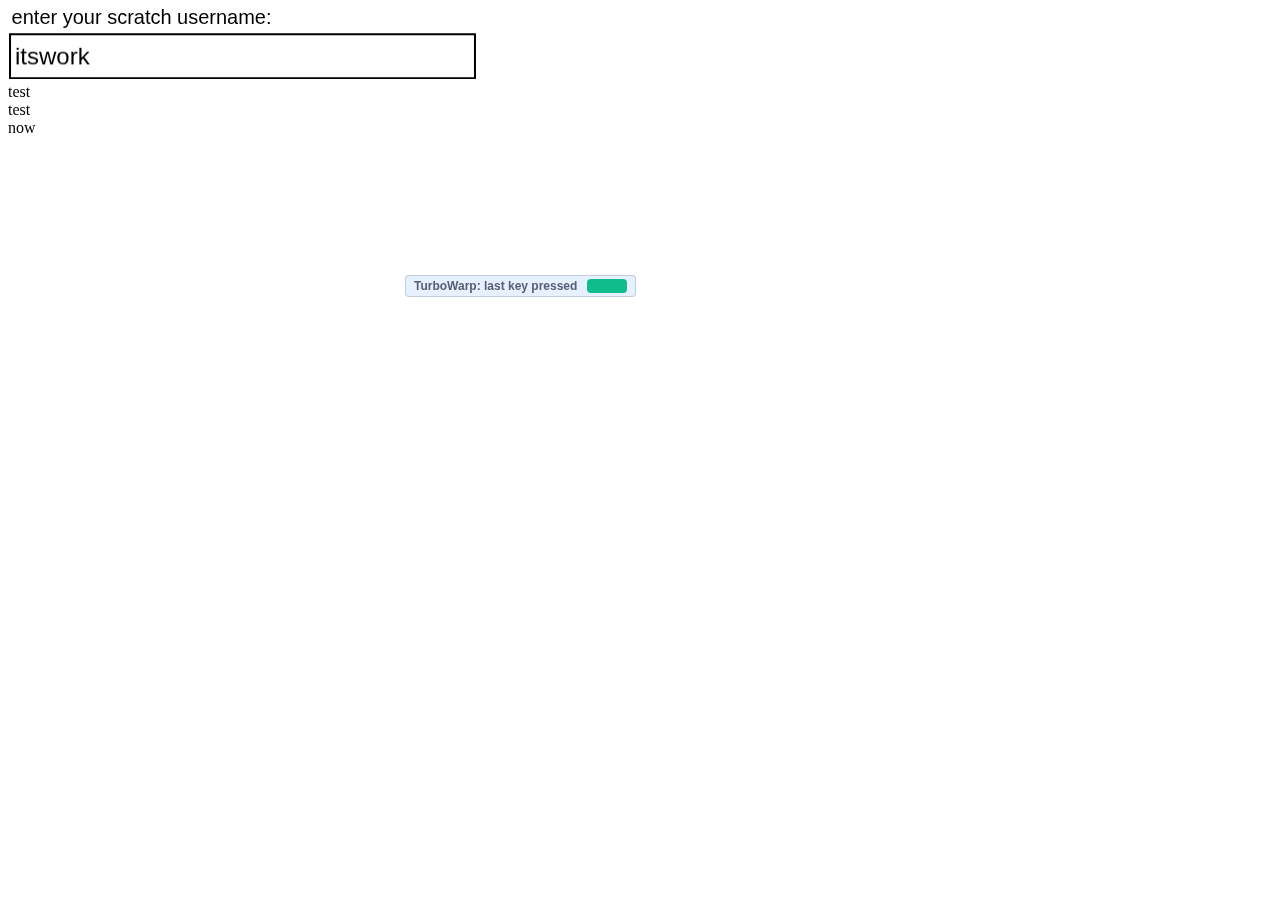
==== index.html @ daaa0250 "Create index.html" ====
<!DOCTYPE html>
<!-- Created with https://packager.turbowarp.org/ -->
<html>
<head>
  <meta charset="utf-8">
  <meta name="viewport" content="width=device-width, initial-scale=1.0, maximum-scale=1.0, user-scalable=no">
  <!-- We only include this to explicitly loosen the CSP of various packager environments. It does not provide any security. -->
  <meta http-equiv="Content-Security-Policy" content="default-src * 'self' 'unsafe-inline' 'unsafe-eval' data: blob:">
  <title>Project2</title>
  <style>
    body {
      color: #ffffff;
      font-family: sans-serif;
      overflow: hidden;
      margin: 0;
      padding: 0;
    }
    :root, body.is-fullscreen {
      background-color: #000000;
    }
    [hidden] {
      display: none !important;
    }
    h1 {
      font-weight: normal;
    }
    a {
      color: inherit;
      text-decoration: underline;
      cursor: pointer;
    }

    #app, #loading, #error, #launch {
      position: absolute;
      top: 0;
      left: 0;
      width: 100%;
      height: 100%;
    }
    .screen {
      display: flex;
      flex-direction: column;
      align-items: center;
      justify-content: center;
      text-align: center;
      cursor: default;
      user-select: none;
      -webkit-user-select: none;
      background-color: #000000;
    }
    #launch {
      background-color: rgba(0, 0, 0, 0.7);
      cursor: pointer;
    }
    .green-flag {
      width: 80px;
      height: 80px;
      padding: 16px;
      border-radius: 100%;
      background: rgba(255, 255, 255, 0.75);
      border: 3px solid hsla(0, 100%, 100%, 1);
      display: flex;
      justify-content: center;
      align-items: center;
      box-sizing: border-box;
    }
    #loading {
      
    }
    .progress-bar-outer {
      border: 1px solid currentColor;
      height: 10px;
      width: 200px;
      max-width: 200px;
    }
    .progress-bar-inner {
      height: 100%;
      width: 0;
      background-color: currentColor;
    }
    .loading-text, noscript {
      font-weight: normal;
      font-size: 36px;
      margin: 0 0 16px;
    }
    .loading-image {
      margin: 0 0 16px;
    }
    #error-message, #error-stack {
      font-family: monospace;
      max-width: 600px;
      white-space: pre-wrap;
      user-select: text;
      -webkit-user-select: text;
    }
    #error-stack {
      text-align: left;
      max-height: 200px;
      overflow: auto;
    }
    .control-button {
      width: 2rem;
      height: 2rem;
      padding: 0.375rem;
      margin-top: 0.5rem;
      margin-bottom: 0.5rem;
      user-select: none;
      -webkit-user-select: none;
      cursor: pointer;
      border: 0;
      border-radius: 4px;
    }
    .control-button:hover {
      background: #ff4c4c26;
    }
    .control-button.active {
      background: #ff4c4c59;
    }
    .fullscreen-button {
      background: white !important;
    }
    .standalone-fullscreen-button {
      position: absolute;
      top: 0;
      right: 0;
      background-color: rgba(0, 0, 0, 0.5);
      border-radius: 0 0 0 4px;
      padding: 4px;
      cursor: pointer;
    }
    .sc-canvas {
      cursor: auto;
    }
    .sc-monitor-root[data-opcode^="data_"] .sc-monitor-value-color {
      background-color: #ff8c1a;
    }
    .sc-monitor-row-value-outer {
      background-color: #fc662c;
    }
    .sc-monitor-row-value-editing .sc-monitor-row-value-outer {
      background-color: #e25b27;
    }
    
  </style>
  <meta name="theme-color" content="#000000">
  
</head>
<body>
  <div id="app"></div>

  <div id="launch" class="screen" hidden title="Click to start">
    <div class="green-flag">
      <svg viewBox="0 0 16.63 17.5" width="42" height="44">
        <defs><style>.cls-1,.cls-2{fill:#4cbf56;stroke:#45993d;stroke-linecap:round;stroke-linejoin:round;}.cls-2{stroke-width:1.5px;}</style></defs>
        <path class="cls-1" d="M.75,2A6.44,6.44,0,0,1,8.44,2h0a6.44,6.44,0,0,0,7.69,0V12.4a6.44,6.44,0,0,1-7.69,0h0a6.44,6.44,0,0,0-7.69,0"/>
        <line class="cls-2" x1="0.75" y1="16.75" x2="0.75" y2="0.75"/>
      </svg>
    </div>
  </div>

  <div id="loading" class="screen">
    <noscript>Enable JavaScript</noscript>
    
    
    <div class="progress-bar-outer"><div class="progress-bar-inner" id="loading-inner"></div></div>
  </div>

  <div id="error" class="screen" hidden>
    <h1>Error</h1>
    <details>
      <summary id="error-message"></summary>
      <p id="error-stack"></p>
    </details>
  </div>

  <script>/*!
Parts of this script are from the TurboWarp Packager <https://packager.turbowarp.org/>, licensed as follows:
Copyright (C) 2021-2022 Thomas Weber

Licensed under the Apache License, Version 2.0 (the "License");
you may not use this file except in compliance with the License.
You may obtain a copy of the License at

    http://www.apache.org/licenses/LICENSE-2.0

Unless required by applicable law or agreed to in writing, software
distributed under the License is distributed on an "AS IS" BASIS,
WITHOUT WARRANTIES OR CONDITIONS OF ANY KIND, either express or implied.
See the License for the specific language governing permissions and
limitations under the License.

Parts of this script are from Scratch <https://scratch.mit.edu/>, licensed as follows:
Copyright (c) 2016, Massachusetts Institute of Technology
All rights reserved.

Redistribution and use in source and binary forms, with or without modification, are permitted provided that the following conditions are met:

1. Redistributions of source code must retain the above copyright notice, this list of conditions and the following disclaimer.

2. Redistributions in binary form must reproduce the above copyright notice, this list of conditions and the following disclaimer in the documentation and/or other materials provided with the distribution.

3. Neither the name of the copyright holder nor the names of its contributors may be used to endorse or promote products derived from this software without specific prior written permission.

THIS SOFTWARE IS PROVIDED BY THE COPYRIGHT HOLDERS AND CONTRIBUTORS "AS IS" AND ANY EXPRESS OR IMPLIED WARRANTIES, INCLUDING, BUT NOT LIMITED TO, THE IMPLIED WARRANTIES OF MERCHANTABILITY AND FITNESS FOR A PARTICULAR PURPOSE ARE DISCLAIMED. IN NO EVENT SHALL THE COPYRIGHT HOLDER OR CONTRIBUTORS BE LIABLE FOR ANY DIRECT, INDIRECT, INCIDENTAL, SPECIAL, EXEMPLARY, OR CONSEQUENTIAL DAMAGES (INCLUDING, BUT NOT LIMITED TO, PROCUREMENT OF SUBSTITUTE GOODS OR SERVICES; LOSS OF USE, DATA, OR PROFITS; OR BUSINESS INTERRUPTION) HOWEVER CAUSED AND ON ANY THEORY OF LIABILITY, WHETHER IN CONTRACT, STRICT LIABILITY, OR TORT (INCLUDING NEGLIGENCE OR OTHERWISE) ARISING IN ANY WAY OUT OF THE USE OF THIS SOFTWARE, EVEN IF ADVISED OF THE POSSIBILITY OF SUCH DAMAGE.
*/

!function(A){function e(e){for(var t,B,n=e[0],s=e[1],r=0,g=[];r<n.length;r++)B=n[r],Object.prototype.hasOwnProperty.call(i,B)&&i[B]&&g.push(i[B][0]),i[B]=0;for(t in s)Object.prototype.hasOwnProperty.call(s,t)&&(A[t]=s[t]);for(o&&o(e);g.length;)g.shift()()}var t={},i={0:0};function B(e){if(t[e])return t[e].exports;var i=t[e]={i:e,l:!1,exports:{}};return A[e].call(i.exports,i,i.exports,B),i.l=!0,i.exports}B.e=function(A){var e=[],t=i[A];if(0!==t)if(t)e.push(t[2]);else{var n=new Promise((function(e,B){t=i[A]=[e,B]}));e.push(t[2]=n);var s,r=document.createElement("script");r.charset="utf-8",r.timeout=120,B.nc&&r.setAttribute("nonce",B.nc),r.src=function(A){return B.p+"scaffolding/"+({1:"vendors~iframe-extension-worker"}[A]||A)+".js"}(A);var o=new Error;s=function(e){r.onerror=r.onload=null,clearTimeout(g);var t=i[A];if(0!==t){if(t){var B=e&&("load"===e.type?"missing":e.type),n=e&&e.target&&e.target.src;o.message="Loading chunk "+A+" failed.\n("+B+": "+n+")",o.name="ChunkLoadError",o.type=B,o.request=n,t[1](o)}i[A]=void 0}};var g=setTimeout((function(){s({type:"timeout",target:r})}),12e4);r.onerror=r.onload=s,document.head.appendChild(r)}return Promise.all(e)},B.m=A,B.c=t,B.d=function(A,e,t){B.o(A,e)||Object.defineProperty(A,e,{enumerable:!0,get:t})},B.r=function(A){"undefined"!=typeof Symbol&&Symbol.toStringTag&&Object.defineProperty(A,Symbol.toStringTag,{value:"Module"}),Object.defineProperty(A,"__esModule",{value:!0})},B.t=function(A,e){if(1&e&&(A=B(A)),8&e)return A;if(4&e&&"object"==typeof A&&A&&A.__esModule)return A;var t=Object.create(null);if(B.r(t),Object.defineProperty(t,"default",{enumerable:!0,value:A}),2&e&&"string"!=typeof A)for(var i in A)B.d(t,i,function(e){return A[e]}.bind(null,i));return t},B.n=function(A){var e=A&&A.__esModule?function(){return A.default}:function(){return A};return B.d(e,"a",e),e},B.o=function(A,e){return Object.prototype.hasOwnProperty.call(A,e)},B.p="",B.oe=function(A){throw console.error(A),A};var n=window.webpackJsonp=window.webpackJsonp||[],s=n.push.bind(n);n.push=e,n=n.slice();for(var r=0;r<n.length;r++)e(n[r]);var o=s;B(B.s=455)}([function(A,e,t){var i=t(39),B=t(103),n=t(40),s=n.TYPE,r=t(101),o=r.isNewline,g=r.isName,a=r.isValidEscape,c=r.isNumberStart,Q=r.isIdentifierStart,E=r.charCodeCategory,w=r.isBOM,C=t(28),l=C.cmpStr,I=C.getNewlineLength,h=C.findWhiteSpaceEnd,u=C.consumeEscaped,d=C.consumeName,Y=C.consumeNumber,M=C.consumeBadUrlRemnants;function F(A,e){function t(e){return e<F?A.charCodeAt(e):0}function n(){return f=Y(A,f),Q(t(f),t(f+1),t(f+2))?(k=s.Dimension,void(f=d(A,f))):37===t(f)?(k=s.Percentage,void f++):void(k=s.Number)}function r(){const e=f;return f=d(A,f),l(A,e,f,"url")&&40===t(f)?34===t(f=h(A,f+1))||39===t(f)?(k=s.Function,void(f=e+4)):void function(){for(k=s.Url,f=h(A,f);f<A.length;f++){var e=A.charCodeAt(f);switch(E(e)){case 41:return void f++;case E.Eof:return;case E.WhiteSpace:return 41===t(f=h(A,f))||f>=A.length?void(f<A.length&&f++):(f=M(A,f),void(k=s.BadUrl));case 34:case 39:case 40:case E.NonPrintable:return f=M(A,f),void(k=s.BadUrl);case 92:if(a(e,t(f+1))){f=u(A,f)-1;break}return f=M(A,f),void(k=s.BadUrl)}}}():40===t(f)?(k=s.Function,void f++):void(k=s.Ident)}function C(e){for(e||(e=t(f++)),k=s.String;f<A.length;f++){var i=A.charCodeAt(f);switch(E(i)){case e:return void f++;case E.Eof:return;case E.WhiteSpace:if(o(i))return f+=I(A,f,i),void(k=s.BadString);break;case 92:if(f===A.length-1)break;var B=t(f+1);o(B)?f+=I(A,f+1,B):a(i,B)&&(f=u(A,f)-1)}}}e||(e=new i);for(var F=(A=String(A||"")).length,D=B(e.offsetAndType,F+1),m=B(e.balance,F+1),p=0,U=w(t(0)),f=U,N=0,G=0,y=0;f<F;){var H=A.charCodeAt(f),k=0;switch(m[p]=F,E(H)){case E.WhiteSpace:k=s.WhiteSpace,f=h(A,f+1);break;case 34:C();break;case 35:g(t(f+1))||a(t(f+1),t(f+2))?(k=s.Hash,f=d(A,f+1)):(k=s.Delim,f++);break;case 39:C();break;case 40:k=s.LeftParenthesis,f++;break;case 41:k=s.RightParenthesis,f++;break;case 43:c(H,t(f+1),t(f+2))?n():(k=s.Delim,f++);break;case 44:k=s.Comma,f++;break;case 45:c(H,t(f+1),t(f+2))?n():45===t(f+1)&&62===t(f+2)?(k=s.CDC,f+=3):Q(H,t(f+1),t(f+2))?r():(k=s.Delim,f++);break;case 46:c(H,t(f+1),t(f+2))?n():(k=s.Delim,f++);break;case 47:42===t(f+1)?(k=s.Comment,1===(f=A.indexOf("*/",f+2)+2)&&(f=A.length)):(k=s.Delim,f++);break;case 58:k=s.Colon,f++;break;case 59:k=s.Semicolon,f++;break;case 60:33===t(f+1)&&45===t(f+2)&&45===t(f+3)?(k=s.CDO,f+=4):(k=s.Delim,f++);break;case 64:Q(t(f+1),t(f+2),t(f+3))?(k=s.AtKeyword,f=d(A,f+1)):(k=s.Delim,f++);break;case 91:k=s.LeftSquareBracket,f++;break;case 92:a(H,t(f+1))?r():(k=s.Delim,f++);break;case 93:k=s.RightSquareBracket,f++;break;case 123:k=s.LeftCurlyBracket,f++;break;case 125:k=s.RightCurlyBracket,f++;break;case E.Digit:n();break;case E.NameStart:r();break;case E.Eof:break;default:k=s.Delim,f++}switch(k){case N:for(N=(G=m[y=16777215&G])>>24,m[p]=y,m[y++]=p;y<p;y++)m[y]===F&&(m[y]=p);break;case s.LeftParenthesis:case s.Function:m[p]=G,G=(N=s.RightParenthesis)<<24|p;break;case s.LeftSquareBracket:m[p]=G,G=(N=s.RightSquareBracket)<<24|p;break;case s.LeftCurlyBracket:m[p]=G,G=(N=s.RightCurlyBracket)<<24|p}D[p++]=k<<24|f}for(D[p]=s.EOF<<24|f,m[p]=F,m[F]=F;0!==G;)G=m[y=16777215&G],m[y]=F;return e.source=A,e.firstCharOffset=U,e.offsetAndType=D,e.tokenCount=p,e.balance=m,e.reset(),e.next(),e}Object.keys(n).forEach((function(A){F[A]=n[A]})),Object.keys(r).forEach((function(A){F[A]=r[A]})),Object.keys(C).forEach((function(A){F[A]=C[A]})),A.exports=F},function(A,e,t){const i=t(25);i.enable(),A.exports=i("vm")},function(A,e,t){const i=t(26),B=A=>{if("string"!=typeof A)return!1;for(let e=0;e<A.length;e++){const t=A.charCodeAt(e);if(48===t||9===t)return!1}return!0};class n{static toNumber(A){if("number"==typeof A)return Number.isNaN(A)?0:A;const e=Number(A);return Number.isNaN(e)?0:e}static toBoolean(A){return"boolean"==typeof A?A:"string"==typeof A?""!==A&&"0"!==A&&"false"!==A.toLowerCase():Boolean(A)}static toString(A){return String(A)}static toRgbColorList(A){const e=n.toRgbColorObject(A);return[e.r,e.g,e.b]}static toRgbColorObject(A){let e;return"string"==typeof A&&"#"===A.substring(0,1)?(e=i.hexToRgb(A),e||(e={r:0,g:0,b:0,a:255})):e=i.decimalToRgb(n.toNumber(A)),e}static isWhiteSpace(A){return null===A||"string"==typeof A&&0===A.trim().length}static compare(A,e){let t=Number(A),i=Number(e);if(0===t&&B(A)?t=NaN:0===i&&B(e)&&(i=NaN),isNaN(t)||isNaN(i)){const t=String(A).toLowerCase(),i=String(e).toLowerCase();return t<i?-1:t>i?1:0}return t===1/0&&i===1/0||t===-1/0&&i===-1/0?0:t-i}static isInt(A){return"number"==typeof A?!!isNaN(A)||A===Math.floor(A):"boolean"==typeof A||"string"==typeof A&&A.indexOf(".")<0}static get LIST_INVALID(){return"INVALID"}static get LIST_ALL(){return"ALL"}static toListIndex(A,e,t){if("number"!=typeof A){if("all"===A)return t?n.LIST_ALL:n.LIST_INVALID;if("last"===A)return e>0?e:n.LIST_INVALID;if("random"===A||"any"===A)return e>0?1+Math.floor(Math.random()*e):n.LIST_INVALID}return(A=Math.floor(n.toNumber(A)))<1||A>e?n.LIST_INVALID:A}}A.exports=n},function(A,e){A.exports={BOOLEAN:"Boolean",BUTTON:"button",LABEL:"label",COMMAND:"command",CONDITIONAL:"conditional",EVENT:"event",HAT:"hat",LOOP:"loop",REPORTER:"reporter",XML:"xml"}},function(A,e){A.exports={ANGLE:"angle",BOOLEAN:"Boolean",COLOR:"color",NUMBER:"number",STRING:"string",MATRIX:"matrix",NOTE:"note",IMAGE:"image",COSTUME:"costume",SOUND:"sound"}},function(A,e){A.exports=class{static degToRad(A){return A*Math.PI/180}static radToDeg(A){return 180*A/Math.PI}static clamp(A,e,t){return Math.min(Math.max(A,e),t)}static wrapClamp(A,e,t){const i=t-e+1;return A-Math.floor((A-e)/i)*i}static tan(A){switch(A%=360){case-270:case 90:return 1/0;case-90:case 270:return-1/0;default:return Math.round(1e10*Math.tan(Math.PI*A/180))/1e10}}static reducedSortOrdering(A){const e=A.slice(0).sort((A,e)=>A-e);return A.map(A=>e.indexOf(A))}static inclusiveRandIntWithout(A,e,t){const i=e-A,B=A+Math.floor(Math.random()*i);return B>=t?B+1:B}static scale(A,e,t,i,B){return(A-e)/(t-e)*(B-i)+i}}},function(A,e,t){"use strict";var i=t(152),B=t(153),n=t(74),s=t(73),r=t(72);function o(A,e){return Object.keys(e).forEach((function(t){A[t]=e[t]})),A}A.exports=function A(){var e=o({},r),t="en",g={},a=function(A){return A},c=null,Q="warning",E={};function w(A,e,n){var s="string"==typeof A?A:A.default,r=I(s,"object"==typeof A&&A.id||a(s),n||t);return(r.format||(r.format=B(i(r.message),n||t,E)))(e)}w.rich=function(A,e,n){var s="string"==typeof A?A:A.default,r=I(s,"object"==typeof A&&A.id||a(s),n||t);return(r.toParts||(r.toParts=B.toParts(i(r.message,{tagsType:C}),n||t,E)))(e)};var C="<>";function l(A,e){var t=A[2];return function(A,e){var i="object"==typeof t?function(A,e){return Object.keys(A).reduce((function(t,i){return t[i]=A[i](e),t}),{})}(t,e):t;return"function"==typeof A?A(i):A}}function I(A,e,t){var i=s(t,g)||"en",B=g[i]||(g[i]={}),n=B[e];if("string"==typeof n&&(n=B[e]={message:n}),!n){var r='Translation for "'+e+'" in "'+i+'" is missing';if("warning"===Q)"undefined"!=typeof console&&console.warn(r);else if("ignore"!==Q)throw new Error(r);var o="function"==typeof c?c(A,e,i)||A:c||A;n=B[e]={message:o}}return n}function h(A,e,i,B,r){"object"==typeof i&&"object"!=typeof B&&(r=B,B=i,i=0);var o=s(r||t,n),g=o&&n[o][A]||u;return B["="+ +e]||B[g(e-i)]||B.other}function u(){return"other"}return E[C]=l,w.setup=function(A){return(A=A||{}).locale&&(t=A.locale),"translations"in A&&(g=A.translations||{}),A.generateId&&(a=A.generateId),"missingReplacement"in A&&(c=A.missingReplacement),A.missingTranslation&&(Q=A.missingTranslation),A.formats&&(A.formats.number&&o(e.number,A.formats.number),A.formats.date&&o(e.date,A.formats.date),A.formats.time&&o(e.time,A.formats.time)),A.types&&((E=A.types)[C]=l),{locale:t,translations:g,generateId:a,missingReplacement:c,missingTranslation:Q,formats:e,types:E}},w.number=function(A,i,B){var n=i&&e.number[i]||e.parseNumberPattern(i)||e.number.default;return new Intl.NumberFormat(B||t,n).format(A)},w.date=function(A,i,B){var n=i&&e.date[i]||e.parseDatePattern(i)||e.date.default;return new Intl.DateTimeFormat(B||t,n).format(A)},w.time=function(A,i,B){var n=i&&e.time[i]||e.parseDatePattern(i)||e.time.default;return new Intl.DateTimeFormat(B||t,n).format(A)},w.select=function(A,e){return e[A]||e.other},w.custom=function(A,e,t,i){return A[1]in E?E[A[1]](A,e)(t,i):t},w.plural=h.bind(null,"cardinal"),w.selectordinal=h.bind(null,"ordinal"),w.namespace=A,w}()},function(A,e,t){const i=t(1);class B{static withoutTrailingDigits(A){let e=A.length-1;for(;e>=0&&"0123456789".indexOf(A.charAt(e))>-1;)e--;return A.slice(0,e+1)}static unusedName(A,e){if(e.indexOf(A)<0)return A;A=B.withoutTrailingDigits(A);let t=2;for(;e.indexOf(A+t)>=0;)t++;return A+t}static splitFirst(A,e){const t=A.indexOf(e);return t>=0?[A.substring(0,t),A.substring(t+1)]:[A,null]}static stringify(A){return JSON.stringify(A,(A,e)=>"number"!=typeof e||e!==1/0&&e!==-1/0&&!isNaN(e)?e:0)}static replaceUnsafeChars(A){if("string"!=typeof A){if(!Array.isArray(A))return i.error("Unexpected input recieved in replaceUnsafeChars"),A;A=String(A)}return A.replace(/[<>&'"]/g,A=>{switch(A){case"<":return"lt";case">":return"gt";case"&":return"amp";case"'":return"apos";case'"':return"quot"}})}}A.exports=B},function(A,e){const t="!#%()*+,-./:;=?@[]^_`{|}~ABCDEFGHIJKLMNOPQRSTUVWXYZabcdefghijklmnopqrstuvwxyz0123456789";A.exports=function(){const A=t.length,e=[];for(let i=0;i<20;i++)e[i]=t.charAt(Math.random()*A);return e.join("")}},function(A,e){var t;t=function(){return this}();try{t=t||new Function("return this")()}catch(A){"object"==typeof window&&(t=window)}A.exports=t},function(A,e,t){const i=t(8),B=t(34);class n{constructor(A,e,t,B){switch(this.id=A||i(),this.name=e,this.type=t,this.isCloud=B,this.type){case n.SCALAR_TYPE:this.value=0;break;case n.LIST_TYPE:this.value=[];break;case n.BROADCAST_MESSAGE_TYPE:this.value=this.name;break;default:throw new Error("Invalid variable type: ".concat(this.type))}}toXML(A){return A=!0===A,'<variable type="'.concat(this.type,'" id="').concat(this.id,'" islocal="').concat(A,'" iscloud="').concat(this.isCloud,'">').concat(B(this.name),"</variable>")}static get SCALAR_TYPE(){return""}static get LIST_TYPE(){return"list"}static get BROADCAST_MESSAGE_TYPE(){return"broadcast_msg"}}A.exports=n},function(A,e,t){"use strict";t.r(e),t.d(e,"addExtensionsToContext",(function(){return Mi})),t.d(e,"attributes",(function(){return eA})),t.d(e,"bindFramebufferInfo",(function(){return ci})),t.d(e,"bindTransformFeedbackInfo",(function(){return kt})),t.d(e,"bindUniformBlock",(function(){return bt})),t.d(e,"canFilter",(function(){return le})),t.d(e,"canGenerateMipmap",(function(){return Ce})),t.d(e,"createAttribsFromArrays",(function(){return X})),t.d(e,"createAttributeSetters",(function(){return Wt})),t.d(e,"createBufferFromArray",(function(){return $})),t.d(e,"createBufferFromTypedArray",(function(){return S})),t.d(e,"createBufferInfoFromArrays",(function(){return q})),t.d(e,"createBuffersFromArrays",(function(){return AA})),t.d(e,"createFramebufferInfo",(function(){return gi})),t.d(e,"createProgram",(function(){return dt})),t.d(e,"createProgramAsync",(function(){return Mt})),t.d(e,"createProgramFromScripts",(function(){return pt})),t.d(e,"createProgramFromSources",(function(){return Ut})),t.d(e,"createProgramInfo",(function(){return _t})),t.d(e,"createProgramInfoAsync",(function(){return Ft})),t.d(e,"createProgramInfoFromProgram",(function(){return Kt})),t.d(e,"createProgramInfos",(function(){return $t})),t.d(e,"createProgramInfosAsync",(function(){return ei})),t.d(e,"createPrograms",(function(){return qt})),t.d(e,"createProgramsAsync",(function(){return Ai})),t.d(e,"createSampler",(function(){return Ue})),t.d(e,"createSamplers",(function(){return fe})),t.d(e,"createTexture",(function(){return Pe})),t.d(e,"createTextures",(function(){return Oe})),t.d(e,"createTransformFeedback",(function(){return Rt})),t.d(e,"createTransformFeedbackInfo",(function(){return Ht})),t.d(e,"createUniformBlockInfo",(function(){return St})),t.d(e,"createUniformBlockInfoFromProgram",(function(){return Tt})),t.d(e,"createUniformBlockSpecFromProgram",(function(){return xt})),t.d(e,"createUniformSetters",(function(){return yt})),t.d(e,"createVAOAndSetAttributes",(function(){return wi})),t.d(e,"createVAOFromBufferInfo",(function(){return Ci})),t.d(e,"createVertexArrayInfo",(function(){return Ei})),t.d(e,"draw",(function(){return ni})),t.d(e,"drawBufferInfo",(function(){return ii})),t.d(e,"drawObjectList",(function(){return Bi})),t.d(e,"framebuffers",(function(){return Qi})),t.d(e,"getArray_",(function(){return j})),t.d(e,"getBytesPerElementForInternalFormat",(function(){return Qe})),t.d(e,"getContext",(function(){return Di})),t.d(e,"getFormatAndTypeForInternalFormat",(function(){return Ee})),t.d(e,"getGLTypeForTypedArray",(function(){return M})),t.d(e,"getGLTypeForTypedArrayType",(function(){return F})),t.d(e,"getNumComponentsForFormat",(function(){return Ie})),t.d(e,"getNumComponents_",(function(){return L})),t.d(e,"getTypedArrayTypeForGLType",(function(){return D})),t.d(e,"getWebGLContext",(function(){return Fi})),t.d(e,"glEnumToString",(function(){return te})),t.d(e,"isArrayBuffer",(function(){return m})),t.d(e,"isWebGL1",(function(){return ee})),t.d(e,"isWebGL2",(function(){return Ae})),t.d(e,"loadTextureFromUrl",(function(){return be})),t.d(e,"m4",(function(){return d})),t.d(e,"primitives",(function(){return $A})),t.d(e,"programs",(function(){return ti})),t.d(e,"resizeCanvasToDisplaySize",(function(){return mi})),t.d(e,"resizeFramebufferInfo",(function(){return ai})),t.d(e,"resizeTexture",(function(){return We})),t.d(e,"setAttribInfoBufferFromArray",(function(){return _})),t.d(e,"setAttributeDefaults_",(function(){return J})),t.d(e,"setAttributePrefix",(function(){return x})),t.d(e,"setAttributes",(function(){return Ot})),t.d(e,"setBlockUniforms",(function(){return zt})),t.d(e,"setBuffersAndAttributes",(function(){return Vt})),t.d(e,"setDefaultTextureColor",(function(){return de})),t.d(e,"setDefaults",(function(){return hi})),t.d(e,"setEmptyTexture",(function(){return Le})),t.d(e,"setSamplerParameters",(function(){return pe})),t.d(e,"setTextureDefaults_",(function(){return Ye})),t.d(e,"setTextureFilteringForSize",(function(){return Ne})),t.d(e,"setTextureFromArray",(function(){return ve})),t.d(e,"setTextureFromElement",(function(){return ke})),t.d(e,"setTextureParameters",(function(){return me})),t.d(e,"setUniformBlock",(function(){return jt})),t.d(e,"setUniforms",(function(){return Lt})),t.d(e,"setUniformsAndBindTextures",(function(){return Pt})),t.d(e,"textures",(function(){return Ve})),t.d(e,"typedarrays",(function(){return p})),t.d(e,"utils",(function(){return ie})),t.d(e,"v3",(function(){return a})),t.d(e,"vertexArrays",(function(){return li}));
/* @license twgl.js 5.5.3 Copyright (c) 2015, Gregg Tavares All Rights Reserved.
Available via the MIT license.
see: http://github.com/greggman/twgl.js for details */
let i=Float32Array;function B(A,e,t){const B=new i(3);return A&&(B[0]=A),e&&(B[1]=e),t&&(B[2]=t),B}function n(A,e,t){return(t=t||new i(3))[0]=A[0]+e[0],t[1]=A[1]+e[1],t[2]=A[2]+e[2],t}function s(A,e,t){return(t=t||new i(3))[0]=A[0]-e[0],t[1]=A[1]-e[1],t[2]=A[2]-e[2],t}function r(A,e,t){t=t||new i(3);const B=A[2]*e[0]-A[0]*e[2],n=A[0]*e[1]-A[1]*e[0];return t[0]=A[1]*e[2]-A[2]*e[1],t[1]=B,t[2]=n,t}function o(A,e){e=e||new i(3);const t=A[0]*A[0]+A[1]*A[1]+A[2]*A[2],B=Math.sqrt(t);return B>1e-5?(e[0]=A[0]/B,e[1]=A[1]/B,e[2]=A[2]/B):(e[0]=0,e[1]=0,e[2]=0),e}function g(A,e,t){return(t=t||new i(3))[0]=A[0]*e[0],t[1]=A[1]*e[1],t[2]=A[2]*e[2],t}var a=Object.freeze({__proto__:null,add:n,copy:function(A,e){return(e=e||new i(3))[0]=A[0],e[1]=A[1],e[2]=A[2],e},create:B,cross:r,distance:function(A,e){const t=A[0]-e[0],i=A[1]-e[1],B=A[2]-e[2];return Math.sqrt(t*t+i*i+B*B)},distanceSq:function(A,e){const t=A[0]-e[0],i=A[1]-e[1],B=A[2]-e[2];return t*t+i*i+B*B},divide:function(A,e,t){return(t=t||new i(3))[0]=A[0]/e[0],t[1]=A[1]/e[1],t[2]=A[2]/e[2],t},divScalar:function(A,e,t){return(t=t||new i(3))[0]=A[0]/e,t[1]=A[1]/e,t[2]=A[2]/e,t},dot:function(A,e){return A[0]*e[0]+A[1]*e[1]+A[2]*e[2]},lerp:function(A,e,t,B){return(B=B||new i(3))[0]=A[0]+t*(e[0]-A[0]),B[1]=A[1]+t*(e[1]-A[1]),B[2]=A[2]+t*(e[2]-A[2]),B},lerpV:function(A,e,t,B){return(B=B||new i(3))[0]=A[0]+t[0]*(e[0]-A[0]),B[1]=A[1]+t[1]*(e[1]-A[1]),B[2]=A[2]+t[2]*(e[2]-A[2]),B},length:function(A){return Math.sqrt(A[0]*A[0]+A[1]*A[1]+A[2]*A[2])},lengthSq:function(A){return A[0]*A[0]+A[1]*A[1]+A[2]*A[2]},max:function(A,e,t){return(t=t||new i(3))[0]=Math.max(A[0],e[0]),t[1]=Math.max(A[1],e[1]),t[2]=Math.max(A[2],e[2]),t},min:function(A,e,t){return(t=t||new i(3))[0]=Math.min(A[0],e[0]),t[1]=Math.min(A[1],e[1]),t[2]=Math.min(A[2],e[2]),t},mulScalar:function(A,e,t){return(t=t||new i(3))[0]=A[0]*e,t[1]=A[1]*e,t[2]=A[2]*e,t},multiply:g,negate:function(A,e){return(e=e||new i(3))[0]=-A[0],e[1]=-A[1],e[2]=-A[2],e},normalize:o,setDefaultType:function(A){const e=i;return i=A,e},subtract:s});let c,Q,E,w=Float32Array;function C(A,e){return(e=e||new w(16))[0]=A[0],e[1]=A[1],e[2]=A[2],e[3]=A[3],e[4]=A[4],e[5]=A[5],e[6]=A[6],e[7]=A[7],e[8]=A[8],e[9]=A[9],e[10]=A[10],e[11]=A[11],e[12]=A[12],e[13]=A[13],e[14]=A[14],e[15]=A[15],e}function l(A){return(A=A||new w(16))[0]=1,A[1]=0,A[2]=0,A[3]=0,A[4]=0,A[5]=1,A[6]=0,A[7]=0,A[8]=0,A[9]=0,A[10]=1,A[11]=0,A[12]=0,A[13]=0,A[14]=0,A[15]=1,A}function I(A,e){e=e||new w(16);const t=A[0],i=A[1],B=A[2],n=A[3],s=A[4],r=A[5],o=A[6],g=A[7],a=A[8],c=A[9],Q=A[10],E=A[11],C=A[12],l=A[13],I=A[14],h=A[15],u=Q*h,d=I*E,Y=o*h,M=I*g,F=o*E,D=Q*g,m=B*h,p=I*n,U=B*E,f=Q*n,N=B*g,G=o*n,y=a*l,H=C*c,k=s*l,R=C*r,x=s*c,J=a*r,T=t*l,S=C*i,b=t*c,j=a*i,z=t*r,v=s*i,L=u*r+M*c+F*l-(d*r+Y*c+D*l),P=d*i+m*c+f*l-(u*i+p*c+U*l),W=Y*i+p*r+N*l-(M*i+m*r+G*l),O=D*i+U*r+G*c-(F*i+f*r+N*c),V=1/(t*L+s*P+a*W+C*O);return e[0]=V*L,e[1]=V*P,e[2]=V*W,e[3]=V*O,e[4]=V*(d*s+Y*a+D*C-(u*s+M*a+F*C)),e[5]=V*(u*t+p*a+U*C-(d*t+m*a+f*C)),e[6]=V*(M*t+m*s+G*C-(Y*t+p*s+N*C)),e[7]=V*(F*t+f*s+N*a-(D*t+U*s+G*a)),e[8]=V*(y*g+R*E+x*h-(H*g+k*E+J*h)),e[9]=V*(H*n+T*E+j*h-(y*n+S*E+b*h)),e[10]=V*(k*n+S*g+z*h-(R*n+T*g+v*h)),e[11]=V*(J*n+b*g+v*E-(x*n+j*g+z*E)),e[12]=V*(k*Q+J*I+H*o-(x*I+y*o+R*Q)),e[13]=V*(b*I+y*B+S*Q-(T*Q+j*I+H*B)),e[14]=V*(T*o+v*I+R*B-(z*I+k*B+S*o)),e[15]=V*(z*Q+x*B+j*o-(b*o+v*Q+J*B)),e}function h(A,e,t){t=t||B();const i=e[0],n=e[1],s=e[2],r=i*A[3]+n*A[7]+s*A[11]+A[15];return t[0]=(i*A[0]+n*A[4]+s*A[8]+A[12])/r,t[1]=(i*A[1]+n*A[5]+s*A[9]+A[13])/r,t[2]=(i*A[2]+n*A[6]+s*A[10]+A[14])/r,t}function u(A,e,t){t=t||B();const i=e[0],n=e[1],s=e[2];return t[0]=i*A[0]+n*A[4]+s*A[8],t[1]=i*A[1]+n*A[5]+s*A[9],t[2]=i*A[2]+n*A[6]+s*A[10],t}var d=Object.freeze({__proto__:null,axisRotate:function(A,e,t,i){i=i||new w(16);let B=e[0],n=e[1],s=e[2];const r=Math.sqrt(B*B+n*n+s*s);B/=r,n/=r,s/=r;const o=B*B,g=n*n,a=s*s,c=Math.cos(t),Q=Math.sin(t),E=1-c,C=o+(1-o)*c,l=B*n*E+s*Q,I=B*s*E-n*Q,h=B*n*E-s*Q,u=g+(1-g)*c,d=n*s*E+B*Q,Y=B*s*E+n*Q,M=n*s*E-B*Q,F=a+(1-a)*c,D=A[0],m=A[1],p=A[2],U=A[3],f=A[4],N=A[5],G=A[6],y=A[7],H=A[8],k=A[9],R=A[10],x=A[11];return i[0]=C*D+l*f+I*H,i[1]=C*m+l*N+I*k,i[2]=C*p+l*G+I*R,i[3]=C*U+l*y+I*x,i[4]=h*D+u*f+d*H,i[5]=h*m+u*N+d*k,i[6]=h*p+u*G+d*R,i[7]=h*U+u*y+d*x,i[8]=Y*D+M*f+F*H,i[9]=Y*m+M*N+F*k,i[10]=Y*p+M*G+F*R,i[11]=Y*U+M*y+F*x,A!==i&&(i[12]=A[12],i[13]=A[13],i[14]=A[14],i[15]=A[15]),i},axisRotation:function(A,e,t){t=t||new w(16);let i=A[0],B=A[1],n=A[2];const s=Math.sqrt(i*i+B*B+n*n);i/=s,B/=s,n/=s;const r=i*i,o=B*B,g=n*n,a=Math.cos(e),c=Math.sin(e),Q=1-a;return t[0]=r+(1-r)*a,t[1]=i*B*Q+n*c,t[2]=i*n*Q-B*c,t[3]=0,t[4]=i*B*Q-n*c,t[5]=o+(1-o)*a,t[6]=B*n*Q+i*c,t[7]=0,t[8]=i*n*Q+B*c,t[9]=B*n*Q-i*c,t[10]=g+(1-g)*a,t[11]=0,t[12]=0,t[13]=0,t[14]=0,t[15]=1,t},copy:C,create:function(){return new w(16).fill(0)},frustum:function(A,e,t,i,B,n,s){const r=e-A,o=i-t,g=B-n;return(s=s||new w(16))[0]=2*B/r,s[1]=0,s[2]=0,s[3]=0,s[4]=0,s[5]=2*B/o,s[6]=0,s[7]=0,s[8]=(A+e)/r,s[9]=(i+t)/o,s[10]=n/g,s[11]=-1,s[12]=0,s[13]=0,s[14]=B*n/g,s[15]=0,s},getAxis:function(A,e,t){const i=4*e;return(t=t||B())[0]=A[i+0],t[1]=A[i+1],t[2]=A[i+2],t},getTranslation:function(A,e){return(e=e||B())[0]=A[12],e[1]=A[13],e[2]=A[14],e},identity:l,inverse:I,lookAt:function(A,e,t,i){return i=i||new w(16),c=c||B(),Q=Q||B(),E=E||B(),o(s(A,e,E),E),o(r(t,E,c),c),o(r(E,c,Q),Q),i[0]=c[0],i[1]=c[1],i[2]=c[2],i[3]=0,i[4]=Q[0],i[5]=Q[1],i[6]=Q[2],i[7]=0,i[8]=E[0],i[9]=E[1],i[10]=E[2],i[11]=0,i[12]=A[0],i[13]=A[1],i[14]=A[2],i[15]=1,i},multiply:function(A,e,t){t=t||new w(16);const i=A[0],B=A[1],n=A[2],s=A[3],r=A[4],o=A[5],g=A[6],a=A[7],c=A[8],Q=A[9],E=A[10],C=A[11],l=A[12],I=A[13],h=A[14],u=A[15],d=e[0],Y=e[1],M=e[2],F=e[3],D=e[4],m=e[5],p=e[6],U=e[7],f=e[8],N=e[9],G=e[10],y=e[11],H=e[12],k=e[13],R=e[14],x=e[15];return t[0]=i*d+r*Y+c*M+l*F,t[1]=B*d+o*Y+Q*M+I*F,t[2]=n*d+g*Y+E*M+h*F,t[3]=s*d+a*Y+C*M+u*F,t[4]=i*D+r*m+c*p+l*U,t[5]=B*D+o*m+Q*p+I*U,t[6]=n*D+g*m+E*p+h*U,t[7]=s*D+a*m+C*p+u*U,t[8]=i*f+r*N+c*G+l*y,t[9]=B*f+o*N+Q*G+I*y,t[10]=n*f+g*N+E*G+h*y,t[11]=s*f+a*N+C*G+u*y,t[12]=i*H+r*k+c*R+l*x,t[13]=B*H+o*k+Q*R+I*x,t[14]=n*H+g*k+E*R+h*x,t[15]=s*H+a*k+C*R+u*x,t},negate:function(A,e){return(e=e||new w(16))[0]=-A[0],e[1]=-A[1],e[2]=-A[2],e[3]=-A[3],e[4]=-A[4],e[5]=-A[5],e[6]=-A[6],e[7]=-A[7],e[8]=-A[8],e[9]=-A[9],e[10]=-A[10],e[11]=-A[11],e[12]=-A[12],e[13]=-A[13],e[14]=-A[14],e[15]=-A[15],e},ortho:function(A,e,t,i,B,n,s){return(s=s||new w(16))[0]=2/(e-A),s[1]=0,s[2]=0,s[3]=0,s[4]=0,s[5]=2/(i-t),s[6]=0,s[7]=0,s[8]=0,s[9]=0,s[10]=2/(B-n),s[11]=0,s[12]=(e+A)/(A-e),s[13]=(i+t)/(t-i),s[14]=(n+B)/(B-n),s[15]=1,s},perspective:function(A,e,t,i,B){B=B||new w(16);const n=Math.tan(.5*Math.PI-.5*A),s=1/(t-i);return B[0]=n/e,B[1]=0,B[2]=0,B[3]=0,B[4]=0,B[5]=n,B[6]=0,B[7]=0,B[8]=0,B[9]=0,B[10]=(t+i)*s,B[11]=-1,B[12]=0,B[13]=0,B[14]=t*i*s*2,B[15]=0,B},rotateX:function(A,e,t){t=t||new w(16);const i=A[4],B=A[5],n=A[6],s=A[7],r=A[8],o=A[9],g=A[10],a=A[11],c=Math.cos(e),Q=Math.sin(e);return t[4]=c*i+Q*r,t[5]=c*B+Q*o,t[6]=c*n+Q*g,t[7]=c*s+Q*a,t[8]=c*r-Q*i,t[9]=c*o-Q*B,t[10]=c*g-Q*n,t[11]=c*a-Q*s,A!==t&&(t[0]=A[0],t[1]=A[1],t[2]=A[2],t[3]=A[3],t[12]=A[12],t[13]=A[13],t[14]=A[14],t[15]=A[15]),t},rotateY:function(A,e,t){t=t||new w(16);const i=A[0],B=A[1],n=A[2],s=A[3],r=A[8],o=A[9],g=A[10],a=A[11],c=Math.cos(e),Q=Math.sin(e);return t[0]=c*i-Q*r,t[1]=c*B-Q*o,t[2]=c*n-Q*g,t[3]=c*s-Q*a,t[8]=c*r+Q*i,t[9]=c*o+Q*B,t[10]=c*g+Q*n,t[11]=c*a+Q*s,A!==t&&(t[4]=A[4],t[5]=A[5],t[6]=A[6],t[7]=A[7],t[12]=A[12],t[13]=A[13],t[14]=A[14],t[15]=A[15]),t},rotateZ:function(A,e,t){t=t||new w(16);const i=A[0],B=A[1],n=A[2],s=A[3],r=A[4],o=A[5],g=A[6],a=A[7],c=Math.cos(e),Q=Math.sin(e);return t[0]=c*i+Q*r,t[1]=c*B+Q*o,t[2]=c*n+Q*g,t[3]=c*s+Q*a,t[4]=c*r-Q*i,t[5]=c*o-Q*B,t[6]=c*g-Q*n,t[7]=c*a-Q*s,A!==t&&(t[8]=A[8],t[9]=A[9],t[10]=A[10],t[11]=A[11],t[12]=A[12],t[13]=A[13],t[14]=A[14],t[15]=A[15]),t},rotationX:function(A,e){e=e||new w(16);const t=Math.cos(A),i=Math.sin(A);return e[0]=1,e[1]=0,e[2]=0,e[3]=0,e[4]=0,e[5]=t,e[6]=i,e[7]=0,e[8]=0,e[9]=-i,e[10]=t,e[11]=0,e[12]=0,e[13]=0,e[14]=0,e[15]=1,e},rotationY:function(A,e){e=e||new w(16);const t=Math.cos(A),i=Math.sin(A);return e[0]=t,e[1]=0,e[2]=-i,e[3]=0,e[4]=0,e[5]=1,e[6]=0,e[7]=0,e[8]=i,e[9]=0,e[10]=t,e[11]=0,e[12]=0,e[13]=0,e[14]=0,e[15]=1,e},rotationZ:function(A,e){e=e||new w(16);const t=Math.cos(A),i=Math.sin(A);return e[0]=t,e[1]=i,e[2]=0,e[3]=0,e[4]=-i,e[5]=t,e[6]=0,e[7]=0,e[8]=0,e[9]=0,e[10]=1,e[11]=0,e[12]=0,e[13]=0,e[14]=0,e[15]=1,e},scale:function(A,e,t){t=t||new w(16);const i=e[0],B=e[1],n=e[2];return t[0]=i*A[0],t[1]=i*A[1],t[2]=i*A[2],t[3]=i*A[3],t[4]=B*A[4],t[5]=B*A[5],t[6]=B*A[6],t[7]=B*A[7],t[8]=n*A[8],t[9]=n*A[9],t[10]=n*A[10],t[11]=n*A[11],A!==t&&(t[12]=A[12],t[13]=A[13],t[14]=A[14],t[15]=A[15]),t},scaling:function(A,e){return(e=e||new w(16))[0]=A[0],e[1]=0,e[2]=0,e[3]=0,e[4]=0,e[5]=A[1],e[6]=0,e[7]=0,e[8]=0,e[9]=0,e[10]=A[2],e[11]=0,e[12]=0,e[13]=0,e[14]=0,e[15]=1,e},setAxis:function(A,e,t,i){i!==A&&(i=C(A,i));const B=4*t;return i[B+0]=e[0],i[B+1]=e[1],i[B+2]=e[2],i},setDefaultType:function(A){const e=w;return w=A,e},setTranslation:function(A,e,t){return A!==(t=t||l())&&(t[0]=A[0],t[1]=A[1],t[2]=A[2],t[3]=A[3],t[4]=A[4],t[5]=A[5],t[6]=A[6],t[7]=A[7],t[8]=A[8],t[9]=A[9],t[10]=A[10],t[11]=A[11]),t[12]=e[0],t[13]=e[1],t[14]=e[2],t[15]=1,t},transformDirection:u,transformNormal:function(A,e,t){t=t||B();const i=I(A),n=e[0],s=e[1],r=e[2];return t[0]=n*i[0]+s*i[1]+r*i[2],t[1]=n*i[4]+s*i[5]+r*i[6],t[2]=n*i[8]+s*i[9]+r*i[10],t},transformPoint:h,translate:function(A,e,t){t=t||new w(16);const i=e[0],B=e[1],n=e[2],s=A[0],r=A[1],o=A[2],g=A[3],a=A[4],c=A[5],Q=A[6],E=A[7],C=A[8],l=A[9],I=A[10],h=A[11],u=A[12],d=A[13],Y=A[14],M=A[15];return A!==t&&(t[0]=s,t[1]=r,t[2]=o,t[3]=g,t[4]=a,t[5]=c,t[6]=Q,t[7]=E,t[8]=C,t[9]=l,t[10]=I,t[11]=h),t[12]=s*i+a*B+C*n+u,t[13]=r*i+c*B+l*n+d,t[14]=o*i+Q*B+I*n+Y,t[15]=g*i+E*B+h*n+M,t},translation:function(A,e){return(e=e||new w(16))[0]=1,e[1]=0,e[2]=0,e[3]=0,e[4]=0,e[5]=1,e[6]=0,e[7]=0,e[8]=0,e[9]=0,e[10]=1,e[11]=0,e[12]=A[0],e[13]=A[1],e[14]=A[2],e[15]=1,e},transpose:function(A,e){if((e=e||new w(16))===A){let t;return t=A[1],A[1]=A[4],A[4]=t,t=A[2],A[2]=A[8],A[8]=t,t=A[3],A[3]=A[12],A[12]=t,t=A[6],A[6]=A[9],A[9]=t,t=A[7],A[7]=A[13],A[13]=t,t=A[11],A[11]=A[14],A[14]=t,e}const t=A[0],i=A[1],B=A[2],n=A[3],s=A[4],r=A[5],o=A[6],g=A[7],a=A[8],c=A[9],Q=A[10],E=A[11],C=A[12],l=A[13],I=A[14],h=A[15];return e[0]=t,e[1]=s,e[2]=a,e[3]=C,e[4]=i,e[5]=r,e[6]=c,e[7]=l,e[8]=B,e[9]=o,e[10]=Q,e[11]=I,e[12]=n,e[13]=g,e[14]=E,e[15]=h,e}});const Y={};{const A=Y;A[5120]=Int8Array,A[5121]=Uint8Array,A[5122]=Int16Array,A[5123]=Uint16Array,A[5124]=Int32Array,A[5125]=Uint32Array,A[5126]=Float32Array,A[32819]=Uint16Array,A[32820]=Uint16Array,A[33635]=Uint16Array,A[5131]=Uint16Array,A[33640]=Uint32Array,A[35899]=Uint32Array,A[35902]=Uint32Array,A[36269]=Uint32Array,A[34042]=Uint32Array}function M(A){if(A instanceof Int8Array)return 5120;if(A instanceof Uint8Array)return 5121;if(A instanceof Uint8ClampedArray)return 5121;if(A instanceof Int16Array)return 5122;if(A instanceof Uint16Array)return 5123;if(A instanceof Int32Array)return 5124;if(A instanceof Uint32Array)return 5125;if(A instanceof Float32Array)return 5126;throw new Error("unsupported typed array type")}function F(A){if(A===Int8Array)return 5120;if(A===Uint8Array)return 5121;if(A===Uint8ClampedArray)return 5121;if(A===Int16Array)return 5122;if(A===Uint16Array)return 5123;if(A===Int32Array)return 5124;if(A===Uint32Array)return 5125;if(A===Float32Array)return 5126;throw new Error("unsupported typed array type")}function D(A){const e=Y[A];if(!e)throw new Error("unknown gl type");return e}const m="undefined"!=typeof SharedArrayBuffer?function(A){return A&&A.buffer&&(A.buffer instanceof ArrayBuffer||A.buffer instanceof SharedArrayBuffer)}:function(A){return A&&A.buffer&&A.buffer instanceof ArrayBuffer};var p=Object.freeze({__proto__:null,getGLTypeForTypedArray:M,getGLTypeForTypedArrayType:F,getTypedArrayTypeForGLType:D,isArrayBuffer:m});function U(A,e){Object.keys(e).forEach((function(t){e.hasOwnProperty(t)&&A.hasOwnProperty(t)&&(e[t]=A[t])}))}function f(...A){console.error(...A)}function N(...A){console.warn(...A)}const G=new Map;function y(A,e){if(!A||"object"!=typeof A)return!1;let t=G.get(e);t||(t=new WeakMap,G.set(e,t));let i=t.get(A);if(void 0===i){const B=Object.prototype.toString.call(A);i=B.substring(8,B.length-1)===e,t.set(A,i)}return i}function H(A,e){return"undefined"!=typeof WebGLRenderbuffer&&y(e,"WebGLRenderbuffer")}function k(A,e){return"undefined"!=typeof WebGLTexture&&y(e,"WebGLTexture")}const R={attribPrefix:""};function x(A){R.attribPrefix=A}function J(A){U(A,R)}function T(A,e,t,i,B){A.bindBuffer(e,t),A.bufferData(e,i,B||35044)}function S(A,e,t,i){if(B=e,"undefined"!=typeof WebGLBuffer&&y(B,"WebGLBuffer"))return e;var B;t=t||34962;const n=A.createBuffer();return T(A,t,n,e,i),n}function b(A){return"indices"===A}function j(A){return A.length?A:A.data}const z=/coord|texture/i,v=/color|colour/i;function L(A,e,t){return A.numComponents||A.size||function(A,e){let t;if(t=z.test(A)?2:v.test(A)?4:3,e%t>0)throw new Error(`Can not guess numComponents for attribute '${A}'. Tried ${t} but ${e} values is not evenly divisible by ${t}. You should specify it.`);return t}(e,t||j(A).length)}function P(A,e){if(m(A))return A;if(m(A.data))return A.data;Array.isArray(A)&&(A={data:A});let t=A.type?W(A.type):void 0;return t||(t=b(e)?Uint16Array:Float32Array),new t(A.data)}function W(A){return"number"==typeof A?D(A):A||Float32Array}function O(A,e){return{buffer:e.buffer,numValues:24,type:(t=e.type,"number"==typeof t?t:t?F(t):5126),arrayType:W(e.type)};var t}function V(A,e){const t=e.data||e,i=W(e.type),B=t*i.BYTES_PER_ELEMENT,n=A.createBuffer();return A.bindBuffer(34962,n),A.bufferData(34962,B,e.drawType||35044),{buffer:n,numValues:t,type:F(i),arrayType:i}}function K(A,e,t){const i=P(e,t);return{arrayType:i.constructor,buffer:S(A,i,void 0,e.drawType),type:M(i),numValues:0}}function X(A,e){const t={};return Object.keys(e).forEach((function(i){if(!b(i)){const n=e[i],s=n.attrib||n.name||n.attribName||R.attribPrefix+i;if(n.value){if(!Array.isArray(n.value)&&!m(n.value))throw new Error("array.value is not array or typedarray");t[s]={value:n.value}}else{let e;e=n.buffer&&n.buffer instanceof WebGLBuffer?O:"number"==typeof n||"number"==typeof n.data?V:K;const{buffer:r,type:o,numValues:g,arrayType:a}=e(A,n,i),c=void 0!==n.normalize?n.normalize:(B=a)===Int8Array||B===Uint8Array,Q=L(n,i,g);t[s]={buffer:r,numComponents:Q,type:o,normalize:c,stride:n.stride||0,offset:n.offset||0,divisor:void 0===n.divisor?void 0:n.divisor,drawType:n.drawType}}}var B})),A.bindBuffer(34962,null),t}function _(A,e,t,i){t=P(t),void 0!==i?(A.bindBuffer(34962,e.buffer),A.bufferSubData(34962,i,t)):T(A,34962,e.buffer,t,e.drawType)}const Z=["position","positions","a_position"];function q(A,e,t){const i=X(A,e),B=Object.assign({},t||{});B.attribs=Object.assign({},t?t.attribs:{},i);const n=e.indices;if(n){const e=P(n,"indices");B.indices=S(A,e,34963),B.numElements=e.length,B.elementType=M(e)}else B.numElements||(B.numElements=function(A,e){let t,i;for(i=0;i<Z.length&&(t=Z[i],!(t in e))&&(t=R.attribPrefix+t,!(t in e));++i);i===Z.length&&(t=Object.keys(e)[0]);const B=e[t];if(!B.buffer)return 1;A.bindBuffer(34962,B.buffer);const n=A.getBufferParameter(34962,34660);var s;A.bindBuffer(34962,null);const r=n/(5120===(s=B.type)||5121===s?1:5122===s||5123===s?2:5124===s||5125===s||5126===s?4:0),o=B.numComponents||B.size,g=r/o;if(g%1!=0)throw new Error(`numComponents ${o} not correct for length ${length}`);return g}(A,B.attribs));return B}function $(A,e,t){const i="indices"===t?34963:34962;return S(A,P(e,t),i)}function AA(A,e){const t={};return Object.keys(e).forEach((function(i){t[i]=$(A,e[i],i)})),e.indices?(t.numElements=e.indices.length,t.elementType=M(P(e.indices))):t.numElements=function(A){let e,t;for(t=0;t<Z.length&&(e=Z[t],!(e in A));++t);t===Z.length&&(e=Object.keys(A)[0]);const i=A[e],B=j(i).length;if(void 0===B)return 1;const n=L(i,e),s=B/n;if(B%n>0)throw new Error(`numComponents ${n} not correct for length ${B}`);return s}(e),t}var eA=Object.freeze({__proto__:null,createAttribsFromArrays:X,createBuffersFromArrays:AA,createBufferFromArray:$,createBufferFromTypedArray:S,createBufferInfoFromArrays:q,setAttribInfoBufferFromArray:_,setAttributePrefix:x,setAttributeDefaults_:J,getNumComponents_:L,getArray_:j});const tA=j,iA=L;function BA(A,e){let t=0;return A.push=function(){for(let e=0;e<arguments.length;++e){const i=arguments[e];if(i instanceof Array||m(i))for(let e=0;e<i.length;++e)A[t++]=i[e];else A[t++]=i}},A.reset=function(A){t=A||0},A.numComponents=e,Object.defineProperty(A,"numElements",{get:function(){return this.length/this.numComponents|0}}),A}function nA(A,e,t){return BA(new(t||Float32Array)(A*e),A)}function sA(A){return"indices"!==A}function rA(A,e,t){const i=A.length,B=new Float32Array(3);for(let n=0;n<i;n+=3)t(e,[A[n],A[n+1],A[n+2]],B),A[n]=B[0],A[n+1]=B[1],A[n+2]=B[2]}function oA(A,e,t){t=t||B();const i=e[0],n=e[1],s=e[2];return t[0]=i*A[0]+n*A[1]+s*A[2],t[1]=i*A[4]+n*A[5]+s*A[6],t[2]=i*A[8]+n*A[9]+s*A[10],t}function gA(A,e){return rA(A,e,u),A}function aA(A,e){return rA(A,I(e),oA),A}function cA(A,e){return rA(A,e,h),A}function QA(A,e){return Object.keys(A).forEach((function(t){const i=A[t];t.indexOf("pos")>=0?cA(i,e):t.indexOf("tan")>=0||t.indexOf("binorm")>=0?gA(i,e):t.indexOf("norm")>=0&&aA(i,e)})),A}function EA(A,e,t){return A=A||2,{position:{numComponents:2,data:[(e=e||0)+-1*(A*=.5),(t=t||0)+-1*A,e+1*A,t+-1*A,e+-1*A,t+1*A,e+1*A,t+1*A]},normal:[0,0,1,0,0,1,0,0,1,0,0,1],texcoord:[0,0,1,0,0,1,1,1],indices:[0,1,2,2,1,3]}}function wA(A,e,t,i,B){A=A||1,e=e||1,t=t||1,i=i||1,B=B||l();const n=(t+1)*(i+1),s=nA(3,n),r=nA(3,n),o=nA(2,n);for(let B=0;B<=i;B++)for(let n=0;n<=t;n++){const g=n/t,a=B/i;s.push(A*g-.5*A,0,e*a-.5*e),r.push(0,1,0),o.push(g,a)}const g=t+1,a=nA(3,t*i*2,Uint16Array);for(let A=0;A<i;A++)for(let e=0;e<t;e++)a.push((A+0)*g+e,(A+1)*g+e,(A+0)*g+e+1),a.push((A+1)*g+e,(A+1)*g+e+1,(A+0)*g+e+1);return QA({position:s,normal:r,texcoord:o,indices:a},B)}function CA(A,e,t,i,B,n,s){if(e<=0||t<=0)throw new Error("subdivisionAxis and subdivisionHeight must be > 0");i=i||0,n=n||0;const r=(B=B||Math.PI)-i,o=(s=s||2*Math.PI)-n,g=(e+1)*(t+1),a=nA(3,g),c=nA(3,g),Q=nA(2,g);for(let B=0;B<=t;B++)for(let s=0;s<=e;s++){const g=s/e,E=B/t,w=o*g+n,C=r*E+i,l=Math.sin(w),I=Math.cos(w),h=Math.sin(C),u=I*h,d=Math.cos(C),Y=l*h;a.push(A*u,A*d,A*Y),c.push(u,d,Y),Q.push(1-g,E)}const E=e+1,w=nA(3,e*t*2,Uint16Array);for(let A=0;A<e;A++)for(let e=0;e<t;e++)w.push((e+0)*E+A,(e+0)*E+A+1,(e+1)*E+A),w.push((e+1)*E+A,(e+0)*E+A+1,(e+1)*E+A+1);return{position:a,normal:c,texcoord:Q,indices:w}}const lA=[[3,7,5,1],[6,2,0,4],[6,7,3,2],[0,1,5,4],[7,6,4,5],[2,3,1,0]];function IA(A){const e=(A=A||1)/2,t=[[-e,-e,-e],[+e,-e,-e],[-e,+e,-e],[+e,+e,-e],[-e,-e,+e],[+e,-e,+e],[-e,+e,+e],[+e,+e,+e]],i=[[1,0,0],[-1,0,0],[0,1,0],[0,-1,0],[0,0,1],[0,0,-1]],B=[[1,0],[0,0],[0,1],[1,1]],n=nA(3,24),s=nA(3,24),r=nA(2,24),o=nA(3,12,Uint16Array);for(let A=0;A<6;++A){const e=lA[A];for(let o=0;o<4;++o){const g=t[e[o]],a=i[A],c=B[o];n.push(g),s.push(a),r.push(c)}const g=4*A;o.push(g+0,g+1,g+2),o.push(g+0,g+2,g+3)}return{position:n,normal:s,texcoord:r,indices:o}}function hA(A,e,t,i,B,n,s){if(i<3)throw new Error("radialSubdivisions must be 3 or greater");if(B<1)throw new Error("verticalSubdivisions must be 1 or greater");const r=void 0===n||n,o=void 0===s||s,g=(r?2:0)+(o?2:0),a=(i+1)*(B+1+g),c=nA(3,a),Q=nA(3,a),E=nA(2,a),w=nA(3,i*(B+g/2)*2,Uint16Array),C=i+1,l=Math.atan2(A-e,t),I=Math.cos(l),h=Math.sin(l),u=B+(o?2:0);for(let n=r?-2:0;n<=u;++n){let s,r=n/B,o=t*r;n<0?(o=0,r=1,s=A):n>B?(o=t,r=1,s=e):s=A+n/B*(e-A),-2!==n&&n!==B+2||(s=0,r=0),o-=t/2;for(let A=0;A<C;++A){const e=Math.sin(A*Math.PI*2/i),t=Math.cos(A*Math.PI*2/i);c.push(e*s,o,t*s),n<0?Q.push(0,-1,0):n>B?Q.push(0,1,0):0===s?Q.push(0,0,0):Q.push(e*I,h,t*I),E.push(A/i,1-r)}}for(let A=0;A<B+g;++A)if(!(1===A&&r||A===B+g-2&&o))for(let e=0;e<i;++e)w.push(C*(A+0)+0+e,C*(A+0)+1+e,C*(A+1)+1+e),w.push(C*(A+0)+0+e,C*(A+1)+1+e,C*(A+1)+0+e);return{position:c,normal:Q,texcoord:E,indices:w}}function uA(A,e){e=e||[];const t=[];for(let i=0;i<A.length;i+=4){const B=A[i],n=A.slice(i+1,i+4);n.push.apply(n,e);for(let A=0;A<B;++A)t.push.apply(t,n)}return t}function dA(){const A=[0,0,0,0,150,0,30,0,0,0,150,0,30,150,0,30,0,0,30,0,0,30,30,0,100,0,0,30,30,0,100,30,0,100,0,0,30,60,0,30,90,0,67,60,0,30,90,0,67,90,0,67,60,0,0,0,30,30,0,30,0,150,30,0,150,30,30,0,30,30,150,30,30,0,30,100,0,30,30,30,30,30,30,30,100,0,30,100,30,30,30,60,30,67,60,30,30,90,30,30,90,30,67,60,30,67,90,30,0,0,0,100,0,0,100,0,30,0,0,0,100,0,30,0,0,30,100,0,0,100,30,0,100,30,30,100,0,0,100,30,30,100,0,30,30,30,0,30,30,30,100,30,30,30,30,0,100,30,30,100,30,0,30,30,0,30,60,30,30,30,30,30,30,0,30,60,0,30,60,30,30,60,0,67,60,30,30,60,30,30,60,0,67,60,0,67,60,30,67,60,0,67,90,30,67,60,30,67,60,0,67,90,0,67,90,30,30,90,0,30,90,30,67,90,30,30,90,0,67,90,30,67,90,0,30,90,0,30,150,30,30,90,30,30,90,0,30,150,0,30,150,30,0,150,0,0,150,30,30,150,30,0,150,0,30,150,30,30,150,0,0,0,0,0,0,30,0,150,30,0,0,0,0,150,30,0,150,0],e=uA([18,0,0,1,18,0,0,-1,6,0,1,0,6,1,0,0,6,0,-1,0,6,1,0,0,6,0,1,0,6,1,0,0,6,0,-1,0,6,1,0,0,6,0,-1,0,6,-1,0,0]),t=uA([18,200,70,120,18,80,70,200,6,70,200,210,6,200,200,70,6,210,100,70,6,210,160,70,6,70,180,210,6,100,70,210,6,76,210,100,6,140,210,80,6,90,130,110,6,160,160,220],[255]),i=A.length/3,B={position:nA(3,i),texcoord:nA(2,i),normal:nA(3,i),color:nA(4,i,Uint8Array),indices:nA(3,i/3,Uint16Array)};B.position.push(A),B.texcoord.push([.22,.19,.22,.79,.34,.19,.22,.79,.34,.79,.34,.19,.34,.19,.34,.31,.62,.19,.34,.31,.62,.31,.62,.19,.34,.43,.34,.55,.49,.43,.34,.55,.49,.55,.49,.43,0,0,1,0,0,1,0,1,1,0,1,1,0,0,1,0,0,1,0,1,1,0,1,1,0,0,1,0,0,1,0,1,1,0,1,1,0,0,1,0,1,1,0,0,1,1,0,1,0,0,1,0,1,1,0,0,1,1,0,1,0,0,0,1,1,1,0,0,1,1,1,0,0,0,1,1,0,1,0,0,1,0,1,1,0,0,1,1,0,1,0,0,1,0,1,1,0,0,1,1,0,1,0,0,1,0,1,1,0,0,0,1,1,1,0,0,1,1,1,0,0,0,1,1,0,1,0,0,1,0,1,1,0,0,0,1,1,1,0,0,1,1,1,0,0,0,0,1,1,1,0,0,1,1,1,0]),B.normal.push(e),B.color.push(t);for(let A=0;A<i;++A)B.indices.push(A);return B}function YA(A,e,t,i,B,s,r){if(B<=0)throw new Error("subdivisionDown must be > 0");const o=(r=r||1)-(s=s||0),a=2*(B+1)*4,c=nA(3,a),Q=nA(3,a),E=nA(2,a);function w(A,e,t){return A+(e-A)*t}function C(e,t,r,a,C,l){for(let I=0;I<=B;I++){const h=t/1,u=I/B,d=2*(h-.5),Y=(s+u*o)*Math.PI,M=Math.sin(Y),F=Math.cos(Y),D=w(A,e,M),m=d*i,p=F*A,U=M*D;c.push(m,p,U);const f=n(g([0,M,F],r),a);Q.push(f),E.push(h*C+l,u)}}for(let A=0;A<2;A++){const i=2*(A/1-.5);C(e,A,[1,1,1],[0,0,0],1,0),C(e,A,[0,0,0],[i,0,0],0,0),C(t,A,[1,1,1],[0,0,0],1,0),C(t,A,[0,0,0],[i,0,0],0,1)}const l=nA(3,2*B*4,Uint16Array);function I(A,e){for(let t=0;t<B;++t)l.push(A+t+0,A+t+1,e+t+0),l.push(A+t+1,e+t+1,e+t+0)}const h=B+1;return I(0*h,4*h),I(5*h,7*h),I(6*h,2*h),I(3*h,1*h),{position:c,normal:Q,texcoord:E,indices:l}}function MA(A,e,t,i,B,n){return hA(A,A,e,t,i,B,n)}function FA(A,e,t,i,B,n){if(t<3)throw new Error("radialSubdivisions must be 3 or greater");if(i<3)throw new Error("verticalSubdivisions must be 3 or greater");B=B||0;const s=(n=n||2*Math.PI)-B,r=t+1,o=i+1,g=r*o,a=nA(3,g),c=nA(3,g),Q=nA(2,g),E=nA(3,t*i*2,Uint16Array);for(let n=0;n<o;++n){const o=n/i,g=o*Math.PI*2,E=Math.sin(g),w=A+E*e,C=Math.cos(g),l=C*e;for(let A=0;A<r;++A){const e=A/t,i=B+e*s,n=Math.sin(i),r=Math.cos(i),g=n*w,I=r*w,h=n*E,u=r*E;a.push(g,l,I),c.push(h,C,u),Q.push(e,1-o)}}for(let A=0;A<i;++A)for(let e=0;e<t;++e){const t=1+e,i=1+A;E.push(r*A+e,r*i+e,r*A+t),E.push(r*i+e,r*i+t,r*A+t)}return{position:a,normal:c,texcoord:Q,indices:E}}function DA(A,e,t,i,B){if(e<3)throw new Error("divisions must be at least 3");B=B||1,i=i||0;const n=(e+1)*((t=t||1)+1),s=nA(3,n),r=nA(3,n),o=nA(2,n),g=nA(3,t*e*2,Uint16Array);let a=0;const c=A-i,Q=e+1;for(let A=0;A<=t;++A){const n=i+c*Math.pow(A/t,B);for(let i=0;i<=e;++i){const B=2*Math.PI*i/e,c=n*Math.cos(B),E=n*Math.sin(B);if(s.push(c,0,E),r.push(0,1,0),o.push(1-i/e,A/t),A>0&&i!==e){const A=a+(i+1),e=a+i,t=a+i-Q,B=a+(i+1)-Q;g.push(A,e,t),g.push(A,t,B)}}a+=e+1}return{position:s,normal:r,texcoord:o,indices:g}}function mA(A){return function(e){const t=A.apply(this,Array.prototype.slice.call(arguments,1));return AA(e,t)}}function pA(A){return function(e){const t=A.apply(null,Array.prototype.slice.call(arguments,1));return q(e,t)}}const UA=["numComponents","size","type","normalize","stride","offset","attrib","name","attribName"];function fA(A,e,t,i){i=i||0;const B=A.length;for(let n=0;n<B;++n)e[t+n]=A[n]+i}function NA(A,e){const t=tA(A),i=new t.constructor(e);let B=i;var n,s;return t.numComponents&&t.numElements&&BA(i,t.numComponents),A.data&&(B={data:i},n=A,s=B,UA.forEach((function(A){const e=n[A];void 0!==e&&(s[A]=e)}))),B}const GA=pA(dA),yA=mA(dA),HA=pA(IA),kA=mA(IA),RA=pA(wA),xA=mA(wA),JA=pA(CA),TA=mA(CA),SA=pA(hA),bA=mA(hA),jA=pA(EA),zA=mA(EA),vA=pA(YA),LA=mA(YA),PA=pA(MA),WA=mA(MA),OA=pA(FA),VA=mA(FA),KA=pA(DA),XA=mA(DA),_A=vA,ZA=LA,qA=YA;var $A=Object.freeze({__proto__:null,create3DFBufferInfo:GA,create3DFBuffers:yA,create3DFVertices:dA,createAugmentedTypedArray:nA,createCubeBufferInfo:HA,createCubeBuffers:kA,createCubeVertices:IA,createPlaneBufferInfo:RA,createPlaneBuffers:xA,createPlaneVertices:wA,createSphereBufferInfo:JA,createSphereBuffers:TA,createSphereVertices:CA,createTruncatedConeBufferInfo:SA,createTruncatedConeBuffers:bA,createTruncatedConeVertices:hA,createXYQuadBufferInfo:jA,createXYQuadBuffers:zA,createXYQuadVertices:EA,createCresentBufferInfo:_A,createCresentBuffers:ZA,createCresentVertices:qA,createCrescentBufferInfo:vA,createCrescentBuffers:LA,createCrescentVertices:YA,createCylinderBufferInfo:PA,createCylinderBuffers:WA,createCylinderVertices:MA,createTorusBufferInfo:OA,createTorusBuffers:VA,createTorusVertices:FA,createDiscBufferInfo:KA,createDiscBuffers:XA,createDiscVertices:DA,deindexVertices:function(A){const e=A.indices,t={},i=e.length;return Object.keys(A).filter(sA).forEach((function(B){const n=A[B],s=n.numComponents,r=nA(s,i,n.constructor);for(let A=0;A<i;++A){const t=e[A]*s;for(let A=0;A<s;++A)r.push(n[t+A])}t[B]=r})),t},flattenNormals:function(A){if(A.indices)throw new Error("can not flatten normals of indexed vertices. deindex them first");const e=A.normal,t=e.length;for(let A=0;A<t;A+=9){const t=e[A+0],i=e[A+1],B=e[A+2],n=e[A+3],s=e[A+4],r=e[A+5];let o=t+n+e[A+6],g=i+s+e[A+7],a=B+r+e[A+8];const c=Math.sqrt(o*o+g*g+a*a);o/=c,g/=c,a/=c,e[A+0]=o,e[A+1]=g,e[A+2]=a,e[A+3]=o,e[A+4]=g,e[A+5]=a,e[A+6]=o,e[A+7]=g,e[A+8]=a}return A},makeRandomVertexColors:function(A,e){e=e||{};const t=A.position.numElements,i=nA(4,t,Uint8Array),B=e.rand||function(A,e){return e<3?(t=256,Math.random()*t|0):255;var t};if(A.color=i,A.indices)for(let A=0;A<t;++A)i.push(B(A,0),B(A,1),B(A,2),B(A,3));else{const A=e.vertsPerColor||3,n=t/A;for(let e=0;e<n;++e){const t=[B(e,0),B(e,1),B(e,2),B(e,3)];for(let e=0;e<A;++e)i.push(t)}}return A},reorientDirections:gA,reorientNormals:aA,reorientPositions:cA,reorientVertices:QA,concatVertices:function(A){const e={};let t;for(let i=0;i<A.length;++i){const B=A[i];Object.keys(B).forEach((function(A){e[A]||(e[A]=[]),t||"indices"===A||(t=A);const i=B[A],n=iA(i,A),s=tA(i).length/n;e[A].push(s)}))}const i=e[t],B={};return Object.keys(e).forEach((function(e){const t=function(e){let t,i=0;for(let B=0;B<A.length;++B){const n=A[B][e];i+=tA(n).length,t&&!n.data||(t=n)}return{length:i,spec:t}}(e),n=NA(t.spec,t.length);!function(e,t,i){let B=0,n=0;for(let s=0;s<A.length;++s){const r=A[s][e],o=tA(r);"indices"===e?(fA(o,i,n,B),B+=t[s]):fA(o,i,n),n+=o.length}}(e,i,tA(n)),B[e]=n})),B},duplicateVertices:function(A){const e={};return Object.keys(A).forEach((function(t){const i=A[t],B=tA(i),n=NA(i,B.length);fA(B,tA(n),0),e[t]=n})),e}});function Ae(A){return!!A.texStorage2D}function ee(A){return!A.texStorage2D}const te=function(){const A={},e={};return function(t,i){return function(t){const i=t.constructor.name;if(!A[i]){for(const A in t)if("number"==typeof t[A]){const i=e[t[A]];e[t[A]]=i?`${i} | ${A}`:A}A[i]=!0}}(t),e[i]||("number"==typeof i?"0x"+i.toString(16):i)}}();var ie=Object.freeze({__proto__:null,glEnumToString:te,isWebGL1:ee,isWebGL2:Ae});const Be={textureColor:new Uint8Array([128,192,255,255]),textureOptions:{},crossOrigin:void 0},ne=m,se=function(){let A;return function(){return A=A||("undefined"!=typeof document&&document.createElement?document.createElement("canvas").getContext("2d"):null),A}}(),re=6407,oe=33319,ge={};{const A=ge;A[6406]={numColorComponents:1},A[6409]={numColorComponents:1},A[6410]={numColorComponents:2},A[re]={numColorComponents:3},A[6408]={numColorComponents:4},A[6403]={numColorComponents:1},A[36244]={numColorComponents:1},A[oe]={numColorComponents:2},A[33320]={numColorComponents:2},A[re]={numColorComponents:3},A[36248]={numColorComponents:3},A[6408]={numColorComponents:4},A[36249]={numColorComponents:4},A[6402]={numColorComponents:1},A[34041]={numColorComponents:2}}let ae;function ce(A){if(!ae){const A={6406:{textureFormat:6406,colorRenderable:!0,textureFilterable:!0,bytesPerElement:[1,2,2,4],type:[5121,5131,36193,5126]},6409:{textureFormat:6409,colorRenderable:!0,textureFilterable:!0,bytesPerElement:[1,2,2,4],type:[5121,5131,36193,5126]},6410:{textureFormat:6410,colorRenderable:!0,textureFilterable:!0,bytesPerElement:[2,4,4,8],type:[5121,5131,36193,5126]}};A[re]={textureFormat:re,colorRenderable:!0,textureFilterable:!0,bytesPerElement:[3,6,6,12,2],type:[5121,5131,36193,5126,33635]},A[6408]={textureFormat:6408,colorRenderable:!0,textureFilterable:!0,bytesPerElement:[4,8,8,16,2,2],type:[5121,5131,36193,5126,32819,32820]},A[6402]={textureFormat:6402,colorRenderable:!0,textureFilterable:!1,bytesPerElement:[2,4],type:[5125,5123]},A[33321]={textureFormat:6403,colorRenderable:!0,textureFilterable:!0,bytesPerElement:[1],type:[5121]},A[36756]={textureFormat:6403,colorRenderable:!1,textureFilterable:!0,bytesPerElement:[1],type:[5120]},A[33325]={textureFormat:6403,colorRenderable:!1,textureFilterable:!0,bytesPerElement:[4,2],type:[5126,5131]},A[33326]={textureFormat:6403,colorRenderable:!1,textureFilterable:!1,bytesPerElement:[4],type:[5126]},A[33330]={textureFormat:36244,colorRenderable:!0,textureFilterable:!1,bytesPerElement:[1],type:[5121]},A[33329]={textureFormat:36244,colorRenderable:!0,textureFilterable:!1,bytesPerElement:[1],type:[5120]},A[33332]={textureFormat:36244,colorRenderable:!0,textureFilterable:!1,bytesPerElement:[2],type:[5123]},A[33331]={textureFormat:36244,colorRenderable:!0,textureFilterable:!1,bytesPerElement:[2],type:[5122]},A[33334]={textureFormat:36244,colorRenderable:!0,textureFilterable:!1,bytesPerElement:[4],type:[5125]},A[33333]={textureFormat:36244,colorRenderable:!0,textureFilterable:!1,bytesPerElement:[4],type:[5124]},A[33323]={textureFormat:oe,colorRenderable:!0,textureFilterable:!0,bytesPerElement:[2],type:[5121]},A[36757]={textureFormat:oe,colorRenderable:!1,textureFilterable:!0,bytesPerElement:[2],type:[5120]},A[33327]={textureFormat:oe,colorRenderable:!1,textureFilterable:!0,bytesPerElement:[8,4],type:[5126,5131]},A[33328]={textureFormat:oe,colorRenderable:!1,textureFilterable:!1,bytesPerElement:[8],type:[5126]},A[33336]={textureFormat:33320,colorRenderable:!0,textureFilterable:!1,bytesPerElement:[2],type:[5121]},A[33335]={textureFormat:33320,colorRenderable:!0,textureFilterable:!1,bytesPerElement:[2],type:[5120]},A[33338]={textureFormat:33320,colorRenderable:!0,textureFilterable:!1,bytesPerElement:[4],type:[5123]},A[33337]={textureFormat:33320,colorRenderable:!0,textureFilterable:!1,bytesPerElement:[4],type:[5122]},A[33340]={textureFormat:33320,colorRenderable:!0,textureFilterable:!1,bytesPerElement:[8],type:[5125]},A[33339]={textureFormat:33320,colorRenderable:!0,textureFilterable:!1,bytesPerElement:[8],type:[5124]},A[32849]={textureFormat:re,colorRenderable:!0,textureFilterable:!0,bytesPerElement:[3],type:[5121]},A[35905]={textureFormat:re,colorRenderable:!1,textureFilterable:!0,bytesPerElement:[3],type:[5121]},A[36194]={textureFormat:re,colorRenderable:!0,textureFilterable:!0,bytesPerElement:[3,2],type:[5121,33635]},A[36758]={textureFormat:re,colorRenderable:!1,textureFilterable:!0,bytesPerElement:[3],type:[5120]},A[35898]={textureFormat:re,colorRenderable:!1,textureFilterable:!0,bytesPerElement:[12,6,4],type:[5126,5131,35899]},A[35901]={textureFormat:re,colorRenderable:!1,textureFilterable:!0,bytesPerElement:[12,6,4],type:[5126,5131,35902]},A[34843]={textureFormat:re,colorRenderable:!1,textureFilterable:!0,bytesPerElement:[12,6],type:[5126,5131]},A[34837]={textureFormat:re,colorRenderable:!1,textureFilterable:!1,bytesPerElement:[12],type:[5126]},A[36221]={textureFormat:36248,colorRenderable:!1,textureFilterable:!1,bytesPerElement:[3],type:[5121]},A[36239]={textureFormat:36248,colorRenderable:!1,textureFilterable:!1,bytesPerElement:[3],type:[5120]},A[36215]={textureFormat:36248,colorRenderable:!1,textureFilterable:!1,bytesPerElement:[6],type:[5123]},A[36233]={textureFormat:36248,colorRenderable:!1,textureFilterable:!1,bytesPerElement:[6],type:[5122]},A[36209]={textureFormat:36248,colorRenderable:!1,textureFilterable:!1,bytesPerElement:[12],type:[5125]},A[36227]={textureFormat:36248,colorRenderable:!1,textureFilterable:!1,bytesPerElement:[12],type:[5124]},A[32856]={textureFormat:6408,colorRenderable:!0,textureFilterable:!0,bytesPerElement:[4],type:[5121]},A[35907]={textureFormat:6408,colorRenderable:!0,textureFilterable:!0,bytesPerElement:[4],type:[5121]},A[36759]={textureFormat:6408,colorRenderable:!1,textureFilterable:!0,bytesPerElement:[4],type:[5120]},A[32855]={textureFormat:6408,colorRenderable:!0,textureFilterable:!0,bytesPerElement:[4,2,4],type:[5121,32820,33640]},A[32854]={textureFormat:6408,colorRenderable:!0,textureFilterable:!0,bytesPerElement:[4,2],type:[5121,32819]},A[32857]={textureFormat:6408,colorRenderable:!0,textureFilterable:!0,bytesPerElement:[4],type:[33640]},A[34842]={textureFormat:6408,colorRenderable:!1,textureFilterable:!0,bytesPerElement:[16,8],type:[5126,5131]},A[34836]={textureFormat:6408,colorRenderable:!1,textureFilterable:!1,bytesPerElement:[16],type:[5126]},A[36220]={textureFormat:36249,colorRenderable:!0,textureFilterable:!1,bytesPerElement:[4],type:[5121]},A[36238]={textureFormat:36249,colorRenderable:!0,textureFilterable:!1,bytesPerElement:[4],type:[5120]},A[36975]={textureFormat:36249,colorRenderable:!0,textureFilterable:!1,bytesPerElement:[4],type:[33640]},A[36214]={textureFormat:36249,colorRenderable:!0,textureFilterable:!1,bytesPerElement:[8],type:[5123]},A[36232]={textureFormat:36249,colorRenderable:!0,textureFilterable:!1,bytesPerElement:[8],type:[5122]},A[36226]={textureFormat:36249,colorRenderable:!0,textureFilterable:!1,bytesPerElement:[16],type:[5124]},A[36208]={textureFormat:36249,colorRenderable:!0,textureFilterable:!1,bytesPerElement:[16],type:[5125]},A[33189]={textureFormat:6402,colorRenderable:!0,textureFilterable:!1,bytesPerElement:[2,4],type:[5123,5125]},A[33190]={textureFormat:6402,colorRenderable:!0,textureFilterable:!1,bytesPerElement:[4],type:[5125]},A[36012]={textureFormat:6402,colorRenderable:!0,textureFilterable:!1,bytesPerElement:[4],type:[5126]},A[35056]={textureFormat:34041,colorRenderable:!0,textureFilterable:!1,bytesPerElement:[4],type:[34042]},A[36013]={textureFormat:34041,colorRenderable:!0,textureFilterable:!1,bytesPerElement:[4],type:[36269]},Object.keys(A).forEach((function(e){const t=A[e];t.bytesPerElementMap={},t.bytesPerElement.forEach((function(A,e){const i=t.type[e];t.bytesPerElementMap[i]=A}))})),ae=A}return ae[A]}function Qe(A,e){const t=ce(A);if(!t)throw"unknown internal format";const i=t.bytesPerElementMap[e];if(void 0===i)throw"unknown internal format";return i}function Ee(A){const e=ce(A);if(!e)throw"unknown internal format";return{format:e.textureFormat,type:e.type[0]}}function we(A){return 0==(A&A-1)}function Ce(A,e,t,i){if(!Ae(A))return we(e)&&we(t);const B=ce(i);if(!B)throw"unknown internal format";return B.colorRenderable&&B.textureFilterable}function le(A){const e=ce(A);if(!e)throw"unknown internal format";return e.textureFilterable}function Ie(A){const e=ge[A];if(!e)throw"unknown format: "+A;return e.numColorComponents}function he(A,e,t){return ne(e)?M(e):t||5121}function ue(A,e,t,i,B){if(B%1!=0)throw"can't guess dimensions";if(t||i){if(i){if(!t&&(t=B/i)%1)throw"can't guess dimensions"}else if((i=B/t)%1)throw"can't guess dimensions"}else{const A=Math.sqrt(B/(34067===e?6:1));A%1==0?(t=A,i=A):(t=B,i=1)}return{width:t,height:i}}function de(A){Be.textureColor=new Uint8Array([255*A[0],255*A[1],255*A[2],255*A[3]])}function Ye(A){U(A,Be),A.textureColor&&de(A.textureColor)}function Me(A,e){void 0!==e.colorspaceConversion&&A.pixelStorei(37443,e.colorspaceConversion),void 0!==e.premultiplyAlpha&&A.pixelStorei(37441,e.premultiplyAlpha),void 0!==e.flipY&&A.pixelStorei(37440,e.flipY)}function Fe(A){A.pixelStorei(3317,4),Ae(A)&&(A.pixelStorei(3314,0),A.pixelStorei(32878,0),A.pixelStorei(3316,0),A.pixelStorei(3315,0),A.pixelStorei(32877,0))}function De(A,e,t,i){var B;i.minMag&&(t.call(A,e,10241,i.minMag),t.call(A,e,10240,i.minMag)),i.min&&t.call(A,e,10241,i.min),i.mag&&t.call(A,e,10240,i.mag),i.wrap&&(t.call(A,e,10242,i.wrap),t.call(A,e,10243,i.wrap),(32879===e||(B=e,"undefined"!=typeof WebGLSampler&&y(B,"WebGLSampler")))&&t.call(A,e,32882,i.wrap)),i.wrapR&&t.call(A,e,32882,i.wrapR),i.wrapS&&t.call(A,e,10242,i.wrapS),i.wrapT&&t.call(A,e,10243,i.wrapT),void 0!==i.minLod&&t.call(A,e,33082,i.minLod),void 0!==i.maxLod&&t.call(A,e,33083,i.maxLod),void 0!==i.baseLevel&&t.call(A,e,33084,i.baseLevel),void 0!==i.maxLevel&&t.call(A,e,33085,i.maxLevel),void 0!==i.compareFunc&&t.call(A,e,34893,i.compareFunc),void 0!==i.compareMode&&t.call(A,e,34892,i.compareMode)}function me(A,e,t){const i=t.target||3553;A.bindTexture(i,e),De(A,i,A.texParameteri,t)}function pe(A,e,t){De(A,e,A.samplerParameteri,t)}function Ue(A,e){const t=A.createSampler();return pe(A,t,e),t}function fe(A,e){const t={};return Object.keys(e).forEach((function(i){t[i]=Ue(A,e[i])})),t}function Ne(A,e,t,i,B,n){n=n||6408;const s=(t=t||Be.textureOptions).target||3553;if(i=i||t.width,B=B||t.height,A.bindTexture(s,e),Ce(A,i,B,n))A.generateMipmap(s);else{const e=le(n)?9729:9728;A.texParameteri(s,10241,e),A.texParameteri(s,10240,e),A.texParameteri(s,10242,33071),A.texParameteri(s,10243,33071)}}function Ge(A){return!0===A.auto||void 0===A.auto&&void 0===A.level}function ye(A,e){return(e=e||{}).cubeFaceOrder||[34069,34070,34071,34072,34073,34074]}function He(A,e){const t=ye(0,e).map((function(A,e){return{face:A,ndx:e}}));return t.sort((function(A,e){return A.face-e.face})),t}function ke(A,e,t,i){const B=(i=i||Be.textureOptions).target||3553,n=i.level||0;let s=t.width,r=t.height;const o=i.internalFormat||i.format||6408,g=Ee(o),a=i.format||g.format,c=i.type||g.type;if(Me(A,i),A.bindTexture(B,e),34067===B){const g=t.width,Q=t.height;let E,w;if(g/6===Q)E=Q,w=[0,0,1,0,2,0,3,0,4,0,5,0];else if(Q/6===g)E=g,w=[0,0,0,1,0,2,0,3,0,4,0,5];else if(g/3==Q/2)E=g/3,w=[0,0,1,0,2,0,0,1,1,1,2,1];else{if(g/2!=Q/3)throw"can't figure out cube map from element: "+(t.src?t.src:t.nodeName);E=g/2,w=[0,0,1,0,0,1,1,1,0,2,1,2]}const C=se();C?(C.canvas.width=E,C.canvas.height=E,s=E,r=E,He(0,i).forEach((function(e){const i=w[2*e.ndx+0]*E,B=w[2*e.ndx+1]*E;C.drawImage(t,i,B,E,E,0,0,E,E),A.texImage2D(e.face,n,o,a,c,C.canvas)})),C.canvas.width=1,C.canvas.height=1):"undefined"!=typeof createImageBitmap&&(s=E,r=E,He(0,i).forEach((function(g){const Q=w[2*g.ndx+0]*E,C=w[2*g.ndx+1]*E;A.texImage2D(g.face,n,o,E,E,0,a,c,null),createImageBitmap(t,Q,C,E,E,{premultiplyAlpha:"none",colorSpaceConversion:"none"}).then((function(t){Me(A,i),A.bindTexture(B,e),A.texImage2D(g.face,n,o,a,c,t),Ge(i)&&Ne(A,e,i,s,r,o)}))})))}else if(32879===B||35866===B){const e=Math.min(t.width,t.height),i=Math.max(t.width,t.height),s=i/e;if(s%1!=0)throw"can not compute 3D dimensions of element";const r=t.width===i?1:0,g=t.height===i?1:0;A.pixelStorei(3317,1),A.pixelStorei(3314,t.width),A.pixelStorei(32878,0),A.pixelStorei(32877,0),A.texImage3D(B,n,o,e,e,e,0,a,c,null);for(let i=0;i<s;++i){const s=i*e*r,o=i*e*g;A.pixelStorei(3316,s),A.pixelStorei(3315,o),A.texSubImage3D(B,n,0,0,i,e,e,1,a,c,t)}Fe(A)}else A.texImage2D(B,n,o,a,c,t);Ge(i)&&Ne(A,e,i,s,r,o),me(A,e,i)}function Re(){}function xe(A,e){return void 0!==e||function(A){if("undefined"!=typeof document){const e=document.createElement("a");return e.href=A,e.hostname===location.hostname&&e.port===location.port&&e.protocol===location.protocol}{const e=new URL(location.href).origin;return new URL(A,location.href).origin===e}}(A)?e:"anonymous"}function Je(A){return"undefined"!=typeof ImageBitmap&&A instanceof ImageBitmap||"undefined"!=typeof ImageData&&A instanceof ImageData||"undefined"!=typeof HTMLElement&&A instanceof HTMLElement}function Te(A,e,t){return Je(A)?(setTimeout((function(){t(null,A)})),A):function(A,e,t){let i;if(t=t||Re,e=void 0!==e?e:Be.crossOrigin,e=xe(A,e),"undefined"!=typeof Image){i=new Image,void 0!==e&&(i.crossOrigin=e);const B=function(){i.removeEventListener("error",n),i.removeEventListener("load",s),i=null},n=function(){const e="couldn't load image: "+A;f(e),t(e,i),B()},s=function(){t(null,i),B()};return i.addEventListener("error",n),i.addEventListener("load",s),i.src=A,i}if("undefined"!=typeof ImageBitmap){let B,n;const s=function(){t(B,n)},r={};e&&(r.mode="cors"),fetch(A,r).then((function(A){if(!A.ok)throw A;return A.blob()})).then((function(A){return createImageBitmap(A,{premultiplyAlpha:"none",colorSpaceConversion:"none"})})).then((function(A){n=A,setTimeout(s)})).catch((function(A){B=A,setTimeout(s)})),i=null}return i}(A,e,t)}function Se(A,e,t){const i=(t=t||Be.textureOptions).target||3553;if(A.bindTexture(i,e),!1===t.color)return;const B=function(A){return A=A||Be.textureColor,ne(A)?A:new Uint8Array([255*A[0],255*A[1],255*A[2],255*A[3]])}(t.color);if(34067===i)for(let e=0;e<6;++e)A.texImage2D(34069+e,0,6408,1,1,0,6408,5121,B);else 32879===i||35866===i?A.texImage3D(i,0,6408,1,1,1,0,6408,5121,B):A.texImage2D(i,0,6408,1,1,0,6408,5121,B)}function be(A,e,t,i){i=i||Re,t=t||Be.textureOptions,Se(A,e,t);return Te((t=Object.assign({},t)).src,t.crossOrigin,(function(B,n){B?i(B,e,n):(ke(A,e,n,t),i(null,e,n))}))}function je(A,e,t,i){i=i||Re;const B=t.src;if(6!==B.length)throw"there must be 6 urls for a cubemap";const n=t.level||0,s=t.internalFormat||t.format||6408,r=Ee(s),o=t.format||r.format,g=t.type||5121,a=t.target||3553;if(34067!==a)throw"target must be TEXTURE_CUBE_MAP";Se(A,e,t),t=Object.assign({},t);let c=6;const Q=[],E=ye(0,t);let w;w=B.map((function(B,r){return Te(B,t.crossOrigin,(C=E[r],function(B,r){--c,B?Q.push(B):r.width!==r.height?Q.push("cubemap face img is not a square: "+r.src):(Me(A,t),A.bindTexture(a,e),5===c?ye().forEach((function(e){A.texImage2D(e,n,s,o,g,r)})):A.texImage2D(C,n,s,o,g,r),Ge(t)&&A.generateMipmap(a)),0===c&&i(Q.length?Q:void 0,e,w)}));var C}))}function ze(A,e,t,i){i=i||Re;const B=t.src,n=t.internalFormat||t.format||6408,s=Ee(n),r=t.format||s.format,o=t.type||5121,g=t.target||35866;if(32879!==g&&35866!==g)throw"target must be TEXTURE_3D or TEXTURE_2D_ARRAY";Se(A,e,t),t=Object.assign({},t);let a=B.length;const c=[];let Q;const E=t.level||0;let w=t.width,C=t.height;const l=B.length;let I=!0;Q=B.map((function(B,s){return Te(B,t.crossOrigin,(h=s,function(B,s){if(--a,B)c.push(B);else{if(Me(A,t),A.bindTexture(g,e),I){I=!1,w=t.width||s.width,C=t.height||s.height,A.texImage3D(g,E,n,w,C,l,0,r,o,null);for(let e=0;e<l;++e)A.texSubImage3D(g,E,0,0,e,w,C,1,r,o,s)}else{let e,t=s;s.width===w&&s.height===C||(e=se(),t=e.canvas,e.canvas.width=w,e.canvas.height=C,e.drawImage(s,0,0,w,C)),A.texSubImage3D(g,E,0,0,h,w,C,1,r,o,t),e&&t===e.canvas&&(e.canvas.width=0,e.canvas.height=0)}Ge(t)&&A.generateMipmap(g)}0===a&&i(c.length?c:void 0,e,Q)}));var h}))}function ve(A,e,t,i){const B=(i=i||Be.textureOptions).target||3553;A.bindTexture(B,e);let n=i.width,s=i.height,r=i.depth;const o=i.level||0,g=i.internalFormat||i.format||6408,a=Ee(g),c=i.format||a.format,Q=i.type||he(0,t,a.type);if(ne(t))t instanceof Uint8ClampedArray&&(t=new Uint8Array(t.buffer));else{const A=D(Q);t=new A(t)}const E=Qe(g,Q),w=t.byteLength/E;if(w%1)throw"length wrong size for format: "+te(A,c);let C;if(32879===B||35866===B)if(n||s||r)!n||s&&r?!s||n&&r?(C=ue(0,B,n,s,w/r),n=C.width,s=C.height):(C=ue(0,B,n,r,w/s),n=C.width,r=C.height):(C=ue(0,B,s,r,w/n),s=C.width,r=C.height);else{const A=Math.cbrt(w);if(A%1!=0)throw"can't guess cube size of array of numElements: "+w;n=A,s=A,r=A}else C=ue(0,B,n,s,w),n=C.width,s=C.height;if(Fe(A),A.pixelStorei(3317,i.unpackAlignment||1),Me(A,i),34067===B){const e=w/6*(E/t.BYTES_PER_ELEMENT);He(0,i).forEach(i=>{const B=e*i.ndx,r=t.subarray(B,B+e);A.texImage2D(i.face,o,g,n,s,0,c,Q,r)})}else 32879===B||35866===B?A.texImage3D(B,o,g,n,s,r,0,c,Q,t):A.texImage2D(B,o,g,n,s,0,c,Q,t);return{width:n,height:s,depth:r,type:Q}}function Le(A,e,t){const i=t.target||3553;A.bindTexture(i,e);const B=t.level||0,n=t.internalFormat||t.format||6408,s=Ee(n),r=t.format||s.format,o=t.type||s.type;if(Me(A,t),34067===i)for(let e=0;e<6;++e)A.texImage2D(34069+e,B,n,t.width,t.height,0,r,o,null);else 32879===i||35866===i?A.texImage3D(i,B,n,t.width,t.height,t.depth,0,r,o,null):A.texImage2D(i,B,n,t.width,t.height,0,r,o,null)}function Pe(A,e,t){t=t||Re,e=e||Be.textureOptions;const i=A.createTexture(),B=e.target||3553;let n=e.width||1,s=e.height||1;const r=e.internalFormat||6408;A.bindTexture(B,i),34067===B&&(A.texParameteri(B,10242,33071),A.texParameteri(B,10243,33071));let o=e.src;if(o)if("function"==typeof o&&(o=o(A,e)),"string"==typeof o)be(A,i,e,t);else if(ne(o)||Array.isArray(o)&&("number"==typeof o[0]||Array.isArray(o[0])||ne(o[0]))){const t=ve(A,i,o,e);n=t.width,s=t.height}else Array.isArray(o)&&("string"==typeof o[0]||Je(o[0]))?34067===B?je(A,i,e,t):ze(A,i,e,t):(ke(A,i,o,e),n=o.width,s=o.height);else Le(A,i,e);return Ge(e)&&Ne(A,i,e,n,s,r),me(A,i,e),i}function We(A,e,t,i,B,n){i=i||t.width,B=B||t.height,n=n||t.depth;const s=t.target||3553;A.bindTexture(s,e);const r=t.level||0,o=t.internalFormat||t.format||6408,g=Ee(o),a=t.format||g.format;let c;const Q=t.src;if(c=Q&&(ne(Q)||Array.isArray(Q)&&"number"==typeof Q[0])?t.type||he(0,Q,g.type):t.type||g.type,34067===s)for(let e=0;e<6;++e)A.texImage2D(34069+e,r,o,i,B,0,a,c,null);else 32879===s||35866===s?A.texImage3D(s,r,o,i,B,n,0,a,c,null):A.texImage2D(s,r,o,i,B,0,a,c,null)}function Oe(A,e,t){t=t||Re;let i=0;const B=[],n={},s={};function r(){0===i&&setTimeout((function(){t(B.length?B:void 0,n,s)}),0)}return Object.keys(e).forEach((function(t){const o=e[t];let g;var a;("string"==typeof(a=o.src)||Array.isArray(a)&&"string"==typeof a[0])&&(g=function(A,e,n){s[t]=n,--i,A&&B.push(A),r()},++i),n[t]=Pe(A,o,g)})),r(),n}var Ve=Object.freeze({__proto__:null,setTextureDefaults_:Ye,createSampler:Ue,createSamplers:fe,setSamplerParameters:pe,createTexture:Pe,setEmptyTexture:Le,setTextureFromArray:ve,loadTextureFromUrl:be,setTextureFromElement:ke,setTextureFilteringForSize:Ne,setTextureParameters:me,setDefaultTextureColor:de,createTextures:Oe,resizeTexture:We,canGenerateMipmap:Ce,canFilter:le,getNumComponentsForFormat:Ie,getBytesPerElementForInternalFormat:Qe,getFormatAndTypeForInternalFormat:Ee});const Ke=f,Xe=N;function _e(A){return"undefined"!=typeof document&&document.getElementById?document.getElementById(A):null}const Ze={};function qe(A,e){return Ze[e].bindPoint}function $e(A,e){return function(t){A.uniform1i(e,t)}}function At(A,e){return function(t){A.uniform1iv(e,t)}}function et(A,e){return function(t){A.uniform2iv(e,t)}}function tt(A,e){return function(t){A.uniform3iv(e,t)}}function it(A,e){return function(t){A.uniform4iv(e,t)}}function Bt(A,e,t,i){const B=qe(0,e);return Ae(A)?function(e){let n,s;!e||k(0,e)?(n=e,s=null):(n=e.texture,s=e.sampler),A.uniform1i(i,t),A.activeTexture(33984+t),A.bindTexture(B,n),A.bindSampler(t,s)}:function(e){A.uniform1i(i,t),A.activeTexture(33984+t),A.bindTexture(B,e)}}function nt(A,e,t,i,B){const n=qe(0,e),s=new Int32Array(B);for(let A=0;A<B;++A)s[A]=t+A;return Ae(A)?function(e){A.uniform1iv(i,s),e.forEach((function(e,i){let B,r;A.activeTexture(33984+s[i]),!e||k(0,e)?(B=e,r=null):(B=e.texture,r=e.sampler),A.bindSampler(t,r),A.bindTexture(n,B)}))}:function(e){A.uniform1iv(i,s),e.forEach((function(e,t){A.activeTexture(33984+s[t]),A.bindTexture(n,e)}))}}function st(A,e){return function(t){if(t.value)switch(A.disableVertexAttribArray(e),t.value.length){case 4:A.vertexAttrib4fv(e,t.value);break;case 3:A.vertexAttrib3fv(e,t.value);break;case 2:A.vertexAttrib2fv(e,t.value);break;case 1:A.vertexAttrib1fv(e,t.value);break;default:throw new Error("the length of a float constant value must be between 1 and 4!")}else A.bindBuffer(34962,t.buffer),A.enableVertexAttribArray(e),A.vertexAttribPointer(e,t.numComponents||t.size,t.type||5126,t.normalize||!1,t.stride||0,t.offset||0),A.vertexAttribDivisor&&A.vertexAttribDivisor(e,t.divisor||0)}}function rt(A,e){return function(t){if(t.value){if(A.disableVertexAttribArray(e),4!==t.value.length)throw new Error("The length of an integer constant value must be 4!");A.vertexAttrib4iv(e,t.value)}else A.bindBuffer(34962,t.buffer),A.enableVertexAttribArray(e),A.vertexAttribIPointer(e,t.numComponents||t.size,t.type||5124,t.stride||0,t.offset||0),A.vertexAttribDivisor&&A.vertexAttribDivisor(e,t.divisor||0)}}function ot(A,e){return function(t){if(t.value){if(A.disableVertexAttribArray(e),4!==t.value.length)throw new Error("The length of an unsigned integer constant value must be 4!");A.vertexAttrib4uiv(e,t.value)}else A.bindBuffer(34962,t.buffer),A.enableVertexAttribArray(e),A.vertexAttribIPointer(e,t.numComponents||t.size,t.type||5125,t.stride||0,t.offset||0),A.vertexAttribDivisor&&A.vertexAttribDivisor(e,t.divisor||0)}}function gt(A,e,t){const i=t.size,B=t.count;return function(t){A.bindBuffer(34962,t.buffer);const n=t.size||t.numComponents||i,s=n/B,r=t.type||5126,o=Ze[r].size*n,g=t.normalize||!1,a=t.offset||0,c=o/B;for(let i=0;i<B;++i)A.enableVertexAttribArray(e+i),A.vertexAttribPointer(e+i,s,r,g,o,a+c*i),A.vertexAttribDivisor&&A.vertexAttribDivisor(e+i,t.divisor||0)}}Ze[5126]={Type:Float32Array,size:4,setter:function(A,e){return function(t){A.uniform1f(e,t)}},arraySetter:function(A,e){return function(t){A.uniform1fv(e,t)}}},Ze[35664]={Type:Float32Array,size:8,setter:function(A,e){return function(t){A.uniform2fv(e,t)}},cols:2},Ze[35665]={Type:Float32Array,size:12,setter:function(A,e){return function(t){A.uniform3fv(e,t)}},cols:3},Ze[35666]={Type:Float32Array,size:16,setter:function(A,e){return function(t){A.uniform4fv(e,t)}},cols:4},Ze[5124]={Type:Int32Array,size:4,setter:$e,arraySetter:At},Ze[35667]={Type:Int32Array,size:8,setter:et,cols:2},Ze[35668]={Type:Int32Array,size:12,setter:tt,cols:3},Ze[35669]={Type:Int32Array,size:16,setter:it,cols:4},Ze[5125]={Type:Uint32Array,size:4,setter:function(A,e){return function(t){A.uniform1ui(e,t)}},arraySetter:function(A,e){return function(t){A.uniform1uiv(e,t)}}},Ze[36294]={Type:Uint32Array,size:8,setter:function(A,e){return function(t){A.uniform2uiv(e,t)}},cols:2},Ze[36295]={Type:Uint32Array,size:12,setter:function(A,e){return function(t){A.uniform3uiv(e,t)}},cols:3},Ze[36296]={Type:Uint32Array,size:16,setter:function(A,e){return function(t){A.uniform4uiv(e,t)}},cols:4},Ze[35670]={Type:Uint32Array,size:4,setter:$e,arraySetter:At},Ze[35671]={Type:Uint32Array,size:8,setter:et,cols:2},Ze[35672]={Type:Uint32Array,size:12,setter:tt,cols:3},Ze[35673]={Type:Uint32Array,size:16,setter:it,cols:4},Ze[35674]={Type:Float32Array,size:32,setter:function(A,e){return function(t){A.uniformMatrix2fv(e,!1,t)}},rows:2,cols:2},Ze[35675]={Type:Float32Array,size:48,setter:function(A,e){return function(t){A.uniformMatrix3fv(e,!1,t)}},rows:3,cols:3},Ze[35676]={Type:Float32Array,size:64,setter:function(A,e){return function(t){A.uniformMatrix4fv(e,!1,t)}},rows:4,cols:4},Ze[35685]={Type:Float32Array,size:32,setter:function(A,e){return function(t){A.uniformMatrix2x3fv(e,!1,t)}},rows:2,cols:3},Ze[35686]={Type:Float32Array,size:32,setter:function(A,e){return function(t){A.uniformMatrix2x4fv(e,!1,t)}},rows:2,cols:4},Ze[35687]={Type:Float32Array,size:48,setter:function(A,e){return function(t){A.uniformMatrix3x2fv(e,!1,t)}},rows:3,cols:2},Ze[35688]={Type:Float32Array,size:48,setter:function(A,e){return function(t){A.uniformMatrix3x4fv(e,!1,t)}},rows:3,cols:4},Ze[35689]={Type:Float32Array,size:64,setter:function(A,e){return function(t){A.uniformMatrix4x2fv(e,!1,t)}},rows:4,cols:2},Ze[35690]={Type:Float32Array,size:64,setter:function(A,e){return function(t){A.uniformMatrix4x3fv(e,!1,t)}},rows:4,cols:3},Ze[35678]={Type:null,size:0,setter:Bt,arraySetter:nt,bindPoint:3553},Ze[35680]={Type:null,size:0,setter:Bt,arraySetter:nt,bindPoint:34067},Ze[35679]={Type:null,size:0,setter:Bt,arraySetter:nt,bindPoint:32879},Ze[35682]={Type:null,size:0,setter:Bt,arraySetter:nt,bindPoint:3553},Ze[36289]={Type:null,size:0,setter:Bt,arraySetter:nt,bindPoint:35866},Ze[36292]={Type:null,size:0,setter:Bt,arraySetter:nt,bindPoint:35866},Ze[36293]={Type:null,size:0,setter:Bt,arraySetter:nt,bindPoint:34067},Ze[36298]={Type:null,size:0,setter:Bt,arraySetter:nt,bindPoint:3553},Ze[36299]={Type:null,size:0,setter:Bt,arraySetter:nt,bindPoint:32879},Ze[36300]={Type:null,size:0,setter:Bt,arraySetter:nt,bindPoint:34067},Ze[36303]={Type:null,size:0,setter:Bt,arraySetter:nt,bindPoint:35866},Ze[36306]={Type:null,size:0,setter:Bt,arraySetter:nt,bindPoint:3553},Ze[36307]={Type:null,size:0,setter:Bt,arraySetter:nt,bindPoint:32879},Ze[36308]={Type:null,size:0,setter:Bt,arraySetter:nt,bindPoint:34067},Ze[36311]={Type:null,size:0,setter:Bt,arraySetter:nt,bindPoint:35866};const at={};at[5126]={size:4,setter:st},at[35664]={size:8,setter:st},at[35665]={size:12,setter:st},at[35666]={size:16,setter:st},at[5124]={size:4,setter:rt},at[35667]={size:8,setter:rt},at[35668]={size:12,setter:rt},at[35669]={size:16,setter:rt},at[5125]={size:4,setter:ot},at[36294]={size:8,setter:ot},at[36295]={size:12,setter:ot},at[36296]={size:16,setter:ot},at[35670]={size:4,setter:rt},at[35671]={size:8,setter:rt},at[35672]={size:12,setter:rt},at[35673]={size:16,setter:rt},at[35674]={size:4,setter:gt,count:2},at[35675]={size:9,setter:gt,count:3},at[35676]={size:16,setter:gt,count:4};const ct=/ERROR:\s*\d+:(\d+)/gi;const Qt=/^[ \t]*\n/;function Et(A){let e=0;return Qt.test(A)&&(e=1,A=A.replace(Qt,"")),{lineOffset:e,shaderSource:A}}function wt(A,e){return A.errorCallback(e),A.callback&&setTimeout(()=>{A.callback(`${e}\n${A.errors.join("\n")}`)}),null}function Ct(A,e,t,i){i=i||Ke;if(!A.getShaderParameter(t,35713)){const B=A.getShaderInfoLog(t),{lineOffset:n,shaderSource:s}=Et(A.getShaderSource(t)),r=`${function(A,e="",t=0){const i=[...e.matchAll(ct)],B=new Map(i.map((A,t)=>{const B=parseInt(A[1]),n=i[t+1],s=n?n.index:e.length;return[B-1,e.substring(A.index,s)]}));return A.split("\n").map((A,e)=>{const i=B.get(e);return`${e+1+t}: ${A}${i?"\n\n^^^ "+i:""}`}).join("\n")}(s,B,n)}\nError compiling ${te(A,e)}: ${B}`;return i(r),r}return""}function lt(A,e,t){let i,B,n;if("function"==typeof e&&(t=e,e=void 0),"function"==typeof A)t=A,A=void 0;else if(A&&!Array.isArray(A)){const e=A;t=e.errorCallback,A=e.attribLocations,i=e.transformFeedbackVaryings,B=e.transformFeedbackMode,n=e.callback}const s=t||Ke,r=[],o={errorCallback(A,...e){r.push(A),s(A,...e)},transformFeedbackVaryings:i,transformFeedbackMode:B,callback:n,errors:r};{let t={};Array.isArray(A)?A.forEach((function(A,i){t[A]=e?e[i]:i})):t=A||{},o.attribLocations=t}return o}const It=["VERTEX_SHADER","FRAGMENT_SHADER"];const ht=(A=0)=>new Promise(e=>setTimeout(e,A));function ut(A,e,t){const i=A.createProgram(),{attribLocations:B,transformFeedbackVaryings:n,transformFeedbackMode:s}=lt(t);for(let t=0;t<e.length;++t){let B=e[t];if("string"==typeof B){const e=_e(B),n=e?e.text:B;let s=A[It[t]];e&&e.type&&(s=((r=e.type).indexOf("frag")>=0?35632:r.indexOf("vert")>=0?35633:void 0)||s),B=A.createShader(s),A.shaderSource(B,Et(n).shaderSource),A.compileShader(B),A.attachShader(i,B)}}var r;Object.entries(B).forEach(([e,t])=>A.bindAttribLocation(i,t,e));{let e=n;e&&(e.attribs&&(e=e.attribs),Array.isArray(e)||(e=Object.keys(e)),A.transformFeedbackVaryings(i,e,s||35981))}return A.linkProgram(i),i}function dt(A,e,t,i,B){const n=lt(t,i,B),s=new Set(e),r=ut(A,e,n);function o(A,e){const t=mt(A,e,n.errorCallback);return t&&function(A,e,t){const i=A.getAttachedShaders(e);for(const e of i)t.has(e)&&A.deleteShader(e);A.deleteProgram(e)}(A,e,s),t}if(!n.callback)return o(A,r)?void 0:r;Dt(A,r).then(()=>{const e=o(A,r);n.callback(e,e?void 0:r)})}function Yt(A){return function(e,t,...i){return new Promise((B,n)=>{const s=lt(...i);s.callback=(A,e)=>{A?n(A):B(e)},A(e,t,s)})}}const Mt=Yt(dt),Ft=Yt(_t);async function Dt(A,e){const t=A.getExtension("KHR_parallel_shader_compile"),i=t?(A,e)=>A.getProgramParameter(e,t.COMPLETION_STATUS_KHR):()=>!0;let B=0;do{await ht(B),B=1e3/60}while(!i(A,e))}function mt(A,e,t){t=t||Ke;if(!A.getProgramParameter(e,35714)){const i=A.getProgramInfoLog(e);t("Error in program linking: "+i);return`${i}\n${A.getAttachedShaders(e).map(e=>Ct(A,A.getShaderParameter(e,A.SHADER_TYPE),e,t)).filter(A=>A).join("\n")}`}}function pt(A,e,t,i,B){const n=lt(t,i,B),s=[];for(const A of e){const e=_e(A);if(!e)return wt(n,"unknown script element: "+A);s.push(e.text)}return dt(A,s,n)}function Ut(A,e,t,i,B){return dt(A,e,t,i,B)}function ft(A){const e=A.name;return e.startsWith("gl_")||e.startsWith("webgl_")}const Nt=/(\.|\[|]|\w+)/g;function Gt(A,e,t,i){const B=A.split(Nt).filter(A=>""!==A);let n=0,s="";for(;;){const A=B[n++];s+=A;const o=(r=A[0])>="0"&&r<="9",g=o?parseInt(A):A;o&&(s+=B[n++]);if(n===B.length){t[g]=e;break}{const A=B[n++],e="["===A,r=t[g]||(e?[]:{});t[g]=r,t=r,i[s]=i[s]||function(A){return function(e){vt(A,e)}}(r),s+=A}}var r}function yt(A,e){let t=0;function i(e,i,B){const n=i.name.endsWith("[0]"),s=i.type,r=Ze[s];if(!r)throw new Error("unknown type: 0x"+s.toString(16));let o;if(r.bindPoint){const e=t;t+=i.size,o=n?r.arraySetter(A,s,e,B,i.size):r.setter(A,s,e,B,i.size)}else o=r.arraySetter&&n?r.arraySetter(A,B):r.setter(A,B);return o.location=B,o}const B={},n={},s=A.getProgramParameter(e,35718);for(let t=0;t<s;++t){const s=A.getActiveUniform(e,t);if(ft(s))continue;let r=s.name;r.endsWith("[0]")&&(r=r.substr(0,r.length-3));const o=A.getUniformLocation(e,s.name);if(o){const A=i(0,s,o);B[r]=A,Gt(r,A,n,B)}}return B}function Ht(A,e){const t={},i=A.getProgramParameter(e,35971);for(let B=0;B<i;++B){const i=A.getTransformFeedbackVarying(e,B);t[i.name]={index:B,type:i.type,size:i.size}}return t}function kt(A,e,t){e.transformFeedbackInfo&&(e=e.transformFeedbackInfo),t.attribs&&(t=t.attribs);for(const i in t){const B=e[i];if(B){const e=t[i];e.offset?A.bindBufferRange(35982,B.index,e.buffer,e.offset,e.size):A.bindBufferBase(35982,B.index,e.buffer)}}}function Rt(A,e,t){const i=A.createTransformFeedback();return A.bindTransformFeedback(36386,i),A.useProgram(e.program),kt(A,e,t),A.bindTransformFeedback(36386,null),i}function xt(A,e){const t=A.getProgramParameter(e,35718),i=[],B=[];for(let n=0;n<t;++n){B.push(n),i.push({});const t=A.getActiveUniform(e,n);i[n].name=t.name}[["UNIFORM_TYPE","type"],["UNIFORM_SIZE","size"],["UNIFORM_BLOCK_INDEX","blockNdx"],["UNIFORM_OFFSET","offset"]].forEach((function(t){const n=t[0],s=t[1];A.getActiveUniforms(e,B,A[n]).forEach((function(A,e){i[e][s]=A}))}));const n={},s=A.getProgramParameter(e,35382);for(let t=0;t<s;++t){const i=A.getActiveUniformBlockName(e,t),B={index:A.getUniformBlockIndex(e,i),usedByVertexShader:A.getActiveUniformBlockParameter(e,t,35396),usedByFragmentShader:A.getActiveUniformBlockParameter(e,t,35398),size:A.getActiveUniformBlockParameter(e,t,35392),uniformIndices:A.getActiveUniformBlockParameter(e,t,35395)};B.used=B.usedByVertexShader||B.usedByFragmentShader,n[i]=B}return{blockSpecs:n,uniformData:i}}const Jt=/\[\d+\]\.$/;function Tt(A,e,t,i){const B=t.blockSpecs,n=t.uniformData,s=B[i];if(!s)return Xe("no uniform block object named:",i),{name:i,uniforms:{}};const r=new ArrayBuffer(s.size),o=A.createBuffer(),g=s.index;A.bindBuffer(35345,o),A.uniformBlockBinding(e,s.index,g);let a=i+".";Jt.test(a)&&(a=a.replace(Jt,"."));const c={},Q={},E={};return s.uniformIndices.forEach((function(A){const e=n[A];let t=e.name;t.startsWith(a)&&(t=t.substr(a.length));const i=t.endsWith("[0]");i&&(t=t.substr(0,t.length-3));const B=Ze[e.type],s=B.Type,o=i?((B.size+((g=16)-1))/g|0)*g*e.size:B.size*e.size;var g;const w=new s(r,e.offset,o/s.BYTES_PER_ELEMENT);c[t]=w;const C=function(A,e,t,i){if(e||t){i=i||1;const e=A.length/4;return function(t){let B=0,n=0;for(let s=0;s<e;++s){for(let e=0;e<i;++e)A[B++]=t[n++];B+=4-i}}}return function(e){e.length?A.set(e):A[0]=e}}(w,i,B.rows,B.cols);Q[t]=C,Gt(t,C,E,Q)})),{name:i,array:r,asFloat:new Float32Array(r),buffer:o,uniforms:c,setters:Q}}function St(A,e,t){return Tt(A,e.program,e.uniformBlockSpec,t)}function bt(A,e,t){const i=(e.uniformBlockSpec||e).blockSpecs[t.name];if(i){const e=i.index;return A.bindBufferRange(35345,e,t.buffer,t.offset||0,t.array.byteLength),!0}return!1}function jt(A,e,t){bt(A,e,t)&&A.bufferData(35345,t.array,35048)}function zt(A,e){const t=A.setters;for(const A in e){const i=t[A];if(i){i(e[A])}}}function vt(A,e){for(const t in e){const i=A[t];"function"==typeof i?i(e[t]):vt(A[t],e[t])}}function Lt(A,...e){const t=A.uniformSetters||A,i=e.length;for(let A=0;A<i;++A){const i=e[A];if(Array.isArray(i)){const A=i.length;for(let e=0;e<A;++e)Lt(t,i[e])}else for(const A in i){const e=t[A];e&&e(i[A])}}}const Pt=Lt;function Wt(A,e){const t={},i=A.getProgramParameter(e,35721);for(let B=0;B<i;++B){const i=A.getActiveAttrib(e,B);if(ft(i))continue;const n=A.getAttribLocation(e,i.name),s=at[i.type],r=s.setter(A,n,s);r.location=n,t[i.name]=r}return t}function Ot(A,e){for(const t in e){const i=A[t];i&&i(e[t])}}function Vt(A,e,t){t.vertexArrayObject?A.bindVertexArray(t.vertexArrayObject):(Ot(e.attribSetters||e,t.attribs),t.indices&&A.bindBuffer(34963,t.indices))}function Kt(A,e){const t={program:e,uniformSetters:yt(A,e),attribSetters:Wt(A,e)};return Ae(A)&&(t.uniformBlockSpec=xt(A,e),t.transformFeedbackInfo=Ht(A,e)),t}const Xt=/\s|{|}|;/;function _t(A,e,t,i,B){const n=lt(t,i,B),s=[];if(e=e.map((function(A){if(!Xt.test(A)){const e=_e(A);if(e)A=e.text;else{const e="no element with id: "+A;n.errorCallback(e),s.push(e)}}return A})),s.length)return wt(n,"");const r=n.callback;r&&(n.callback=(e,t)=>{r(e,e?void 0:Kt(A,t))});const o=Ut(A,e,n);return o?Kt(A,o):null}function Zt(A,e,t,i,B){for(const[n,s]of Object.entries(e)){const r={...B},o=t[n];Array.isArray(o)||Object.assign(r,o);const g=mt(A,s,r.errorCallback);if(g){for(const t of Object.values(e)){const e=A.getAttachedShaders(t);A.deleteProgram(t);for(const t of e)i.has(t)||A.deleteShader(t)}return g}}}function qt(A,e,t={}){const i=new Set,B=Object.fromEntries(Object.entries(e).map(([e,B])=>{const n={...t},s=Array.isArray(B)?B:B.shaders;return Array.isArray(B)||Object.assign(n,B),s.forEach(i.add,i),[e,ut(A,s,n)]}));if(t.callback)return void async function(A,e){for(const t of Object.values(e))await Dt(A,t)}(A,B).then(()=>{const n=Zt(A,B,e,i,t);t.callback(n,n?void 0:B)});return Zt(A,B,e,i,t)?void 0:B}function $t(A,e,t){function i(A,e){return Object.fromEntries(Object.entries(e).map(([e,t])=>[e,Kt(A,t)]))}const B=(t=lt(t)).callback;B&&(t.callback=(e,t)=>{B(e,e?void 0:i(A,t))});const n=qt(A,e,t);if(!B&&n)return i(A,n)}const Ai=Yt(qt),ei=Yt($t);var ti=Object.freeze({__proto__:null,createAttributeSetters:Wt,createProgram:dt,createProgramAsync:Mt,createPrograms:qt,createProgramsAsync:Ai,createProgramFromScripts:pt,createProgramFromSources:Ut,createProgramInfo:_t,createProgramInfoAsync:Ft,createProgramInfos:$t,createProgramInfosAsync:ei,createProgramInfoFromProgram:Kt,createUniformSetters:yt,createUniformBlockSpecFromProgram:xt,createUniformBlockInfoFromProgram:Tt,createUniformBlockInfo:St,createTransformFeedback:Rt,createTransformFeedbackInfo:Ht,bindTransformFeedbackInfo:kt,setAttributes:Ot,setBuffersAndAttributes:Vt,setUniforms:Lt,setUniformsAndBindTextures:Pt,setUniformBlock:jt,setBlockUniforms:zt,bindUniformBlock:bt});function ii(A,e,t,i,B,n){t=void 0===t?4:t;const s=e.indices,r=e.elementType,o=void 0===i?e.numElements:i;B=void 0===B?0:B,r||s?void 0!==n?A.drawElementsInstanced(t,o,void 0===r?5123:e.elementType,B,n):A.drawElements(t,o,void 0===r?5123:e.elementType,B):void 0!==n?A.drawArraysInstanced(t,B,o,n):A.drawArrays(t,B,o)}function Bi(A,e){let t=null,i=null;e.forEach((function(e){if(!1===e.active)return;const B=e.programInfo,n=e.vertexArrayInfo||e.bufferInfo;let s=!1;const r=void 0===e.type?4:e.type;B!==t&&(t=B,A.useProgram(B.program),s=!0),(s||n!==i)&&(i&&i.vertexArrayObject&&!n.vertexArrayObject&&A.bindVertexArray(null),i=n,Vt(A,B,n)),Lt(B,e.uniforms),ii(A,n,r,e.count,e.offset,e.instanceCount)})),i&&i.vertexArrayObject&&A.bindVertexArray(null)}var ni=Object.freeze({__proto__:null,drawBufferInfo:ii,drawObjectList:Bi});const si=[{format:6408,type:5121,min:9729,wrap:33071},{format:34041}],ri={};ri[34041]=33306,ri[6401]=36128,ri[36168]=36128,ri[6402]=36096,ri[33189]=36096,ri[33190]=36096,ri[36012]=36096,ri[35056]=33306,ri[36013]=33306;const oi={};oi[32854]=!0,oi[32855]=!0,oi[36194]=!0,oi[34041]=!0,oi[33189]=!0,oi[6401]=!0,oi[36168]=!0;function gi(A,e,t,i){const B=A.createFramebuffer();A.bindFramebuffer(36160,B),t=t||A.drawingBufferWidth,i=i||A.drawingBufferHeight;const n=[],s={framebuffer:B,attachments:[],width:t,height:i};return(e=e||si).forEach((function(e,B){let r=e.attachment;const o=e.samples,g=e.format;let a=e.attachmentPoint||function(A,e){return ri[A]||ri[e]}(g,e.internalFormat);if(a||(a=36064+B),function(A){return A>=36064&&A<36096}(a)&&n.push(a),!r)if(void 0!==o||function(A){return oi[A]}(g))r=A.createRenderbuffer(),A.bindRenderbuffer(36161,r),o>1?A.renderbufferStorageMultisample(36161,o,g,t,i):A.renderbufferStorage(36161,g,t,i);else{const B=Object.assign({},e);B.width=t,B.height=i,void 0===B.auto&&(B.auto=!1,B.min=B.min||B.minMag||9729,B.mag=B.mag||B.minMag||9729,B.wrapS=B.wrapS||B.wrap||33071,B.wrapT=B.wrapT||B.wrap||33071),r=Pe(A,B)}if(H(0,r))A.framebufferRenderbuffer(36160,a,36161,r);else{if(!k(0,r))throw new Error("unknown attachment type");void 0!==e.layer?A.framebufferTextureLayer(36160,a,r,e.level||0,e.layer):A.framebufferTexture2D(36160,a,e.target||3553,r,e.level||0)}s.attachments.push(r)})),A.drawBuffers&&A.drawBuffers(n),s}function ai(A,e,t,i,B){i=i||A.drawingBufferWidth,B=B||A.drawingBufferHeight,e.width=i,e.height=B,(t=t||si).forEach((function(t,n){const s=e.attachments[n],r=t.format,o=t.samples;if(void 0!==o||H(0,s))A.bindRenderbuffer(36161,s),o>1?A.renderbufferStorageMultisample(36161,o,r,i,B):A.renderbufferStorage(36161,r,i,B);else{if(!k(0,s))throw new Error("unknown attachment type");We(A,s,t,i,B)}}))}function ci(A,e,t){t=t||36160,e?(A.bindFramebuffer(t,e.framebuffer),A.viewport(0,0,e.width,e.height)):(A.bindFramebuffer(t,null),A.viewport(0,0,A.drawingBufferWidth,A.drawingBufferHeight))}var Qi=Object.freeze({__proto__:null,bindFramebufferInfo:ci,createFramebufferInfo:gi,resizeFramebufferInfo:ai});function Ei(A,e,t){const i=A.createVertexArray();return A.bindVertexArray(i),e.length||(e=[e]),e.forEach((function(e){Vt(A,e,t)})),A.bindVertexArray(null),{numElements:t.numElements,elementType:t.elementType,vertexArrayObject:i}}function wi(A,e,t,i){const B=A.createVertexArray();return A.bindVertexArray(B),Ot(e,t),i&&A.bindBuffer(34963,i),A.bindVertexArray(null),B}function Ci(A,e,t){return wi(A,e.attribSetters||e,t.attribs,t.indices)}var li=Object.freeze({__proto__:null,createVertexArrayInfo:Ei,createVAOAndSetAttributes:wi,createVAOFromBufferInfo:Ci});const Ii={addExtensionsToContext:!0};function hi(A){U(A,Ii),J(A),Ye(A)}const ui=/^(.*?)_/;function di(A,e){te(A,0);const t=A.getExtension(e);if(t){const i={},B=ui.exec(e)[1],n="_"+B;for(const e in t){const s=t[e],r="function"==typeof s,o=r?B:n;let g=e;e.endsWith(o)&&(g=e.substring(0,e.length-o.length)),void 0!==A[g]?r||A[g]===s||N(g,A[g],s,e):r?A[g]=function(A){return function(){return A.apply(t,arguments)}}(s):(A[g]=s,i[g]=s)}i.constructor={name:t.constructor.name},te(i,0)}return t}const Yi=["ANGLE_instanced_arrays","EXT_blend_minmax","EXT_color_buffer_float","EXT_color_buffer_half_float","EXT_disjoint_timer_query","EXT_disjoint_timer_query_webgl2","EXT_frag_depth","EXT_sRGB","EXT_shader_texture_lod","EXT_texture_filter_anisotropic","OES_element_index_uint","OES_standard_derivatives","OES_texture_float","OES_texture_float_linear","OES_texture_half_float","OES_texture_half_float_linear","OES_vertex_array_object","WEBGL_color_buffer_float","WEBGL_compressed_texture_atc","WEBGL_compressed_texture_etc1","WEBGL_compressed_texture_pvrtc","WEBGL_compressed_texture_s3tc","WEBGL_compressed_texture_s3tc_srgb","WEBGL_depth_texture","WEBGL_draw_buffers"];function Mi(A){for(let e=0;e<Yi.length;++e)di(A,Yi[e])}function Fi(A,e){return function(A,e){const t=["webgl","experimental-webgl"];let i=null;for(let B=0;B<t.length;++B)if(i=A.getContext(t[B],e),i){Ii.addExtensionsToContext&&Mi(i);break}return i}(A,e)}function Di(A,e){return function(A,e){const t=["webgl2","webgl","experimental-webgl"];let i=null;for(let B=0;B<t.length;++B)if(i=A.getContext(t[B],e),i){Ii.addExtensionsToContext&&Mi(i);break}return i}(A,e)}function mi(A,e){e=e||1,e=Math.max(0,e);const t=A.clientWidth*e|0,i=A.clientHeight*e|0;return(A.width!==t||A.height!==i)&&(A.width=t,A.height=i,!0)}},function(A,e,t){"use strict";(function(A){
/*!
 * The buffer module from node.js, for the browser.
 *
 * @author   Feross Aboukhadijeh <http://feross.org>
 * @license  MIT
 */
var i=t(136),B=t(137),n=t(138);function s(){return o.TYPED_ARRAY_SUPPORT?2147483647:1073741823}function r(A,e){if(s()<e)throw new RangeError("Invalid typed array length");return o.TYPED_ARRAY_SUPPORT?(A=new Uint8Array(e)).__proto__=o.prototype:(null===A&&(A=new o(e)),A.length=e),A}function o(A,e,t){if(!(o.TYPED_ARRAY_SUPPORT||this instanceof o))return new o(A,e,t);if("number"==typeof A){if("string"==typeof e)throw new Error("If encoding is specified then the first argument must be a string");return c(this,A)}return g(this,A,e,t)}function g(A,e,t,i){if("number"==typeof e)throw new TypeError('"value" argument must not be a number');return"undefined"!=typeof ArrayBuffer&&e instanceof ArrayBuffer?function(A,e,t,i){if(e.byteLength,t<0||e.byteLength<t)throw new RangeError("'offset' is out of bounds");if(e.byteLength<t+(i||0))throw new RangeError("'length' is out of bounds");e=void 0===t&&void 0===i?new Uint8Array(e):void 0===i?new Uint8Array(e,t):new Uint8Array(e,t,i);o.TYPED_ARRAY_SUPPORT?(A=e).__proto__=o.prototype:A=Q(A,e);return A}(A,e,t,i):"string"==typeof e?function(A,e,t){"string"==typeof t&&""!==t||(t="utf8");if(!o.isEncoding(t))throw new TypeError('"encoding" must be a valid string encoding');var i=0|w(e,t),B=(A=r(A,i)).write(e,t);B!==i&&(A=A.slice(0,B));return A}(A,e,t):function(A,e){if(o.isBuffer(e)){var t=0|E(e.length);return 0===(A=r(A,t)).length||e.copy(A,0,0,t),A}if(e){if("undefined"!=typeof ArrayBuffer&&e.buffer instanceof ArrayBuffer||"length"in e)return"number"!=typeof e.length||(i=e.length)!=i?r(A,0):Q(A,e);if("Buffer"===e.type&&n(e.data))return Q(A,e.data)}var i;throw new TypeError("First argument must be a string, Buffer, ArrayBuffer, Array, or array-like object.")}(A,e)}function a(A){if("number"!=typeof A)throw new TypeError('"size" argument must be a number');if(A<0)throw new RangeError('"size" argument must not be negative')}function c(A,e){if(a(e),A=r(A,e<0?0:0|E(e)),!o.TYPED_ARRAY_SUPPORT)for(var t=0;t<e;++t)A[t]=0;return A}function Q(A,e){var t=e.length<0?0:0|E(e.length);A=r(A,t);for(var i=0;i<t;i+=1)A[i]=255&e[i];return A}function E(A){if(A>=s())throw new RangeError("Attempt to allocate Buffer larger than maximum size: 0x"+s().toString(16)+" bytes");return 0|A}function w(A,e){if(o.isBuffer(A))return A.length;if("undefined"!=typeof ArrayBuffer&&"function"==typeof ArrayBuffer.isView&&(ArrayBuffer.isView(A)||A instanceof ArrayBuffer))return A.byteLength;"string"!=typeof A&&(A=""+A);var t=A.length;if(0===t)return 0;for(var i=!1;;)switch(e){case"ascii":case"latin1":case"binary":return t;case"utf8":case"utf-8":case void 0:return j(A).length;case"ucs2":case"ucs-2":case"utf16le":case"utf-16le":return 2*t;case"hex":return t>>>1;case"base64":return z(A).length;default:if(i)return j(A).length;e=(""+e).toLowerCase(),i=!0}}function C(A,e,t){var i=!1;if((void 0===e||e<0)&&(e=0),e>this.length)return"";if((void 0===t||t>this.length)&&(t=this.length),t<=0)return"";if((t>>>=0)<=(e>>>=0))return"";for(A||(A="utf8");;)switch(A){case"hex":return N(this,e,t);case"utf8":case"utf-8":return p(this,e,t);case"ascii":return U(this,e,t);case"latin1":case"binary":return f(this,e,t);case"base64":return m(this,e,t);case"ucs2":case"ucs-2":case"utf16le":case"utf-16le":return G(this,e,t);default:if(i)throw new TypeError("Unknown encoding: "+A);A=(A+"").toLowerCase(),i=!0}}function l(A,e,t){var i=A[e];A[e]=A[t],A[t]=i}function I(A,e,t,i,B){if(0===A.length)return-1;if("string"==typeof t?(i=t,t=0):t>2147483647?t=2147483647:t<-2147483648&&(t=-2147483648),t=+t,isNaN(t)&&(t=B?0:A.length-1),t<0&&(t=A.length+t),t>=A.length){if(B)return-1;t=A.length-1}else if(t<0){if(!B)return-1;t=0}if("string"==typeof e&&(e=o.from(e,i)),o.isBuffer(e))return 0===e.length?-1:h(A,e,t,i,B);if("number"==typeof e)return e&=255,o.TYPED_ARRAY_SUPPORT&&"function"==typeof Uint8Array.prototype.indexOf?B?Uint8Array.prototype.indexOf.call(A,e,t):Uint8Array.prototype.lastIndexOf.call(A,e,t):h(A,[e],t,i,B);throw new TypeError("val must be string, number or Buffer")}function h(A,e,t,i,B){var n,s=1,r=A.length,o=e.length;if(void 0!==i&&("ucs2"===(i=String(i).toLowerCase())||"ucs-2"===i||"utf16le"===i||"utf-16le"===i)){if(A.length<2||e.length<2)return-1;s=2,r/=2,o/=2,t/=2}function g(A,e){return 1===s?A[e]:A.readUInt16BE(e*s)}if(B){var a=-1;for(n=t;n<r;n++)if(g(A,n)===g(e,-1===a?0:n-a)){if(-1===a&&(a=n),n-a+1===o)return a*s}else-1!==a&&(n-=n-a),a=-1}else for(t+o>r&&(t=r-o),n=t;n>=0;n--){for(var c=!0,Q=0;Q<o;Q++)if(g(A,n+Q)!==g(e,Q)){c=!1;break}if(c)return n}return-1}function u(A,e,t,i){t=Number(t)||0;var B=A.length-t;i?(i=Number(i))>B&&(i=B):i=B;var n=e.length;if(n%2!=0)throw new TypeError("Invalid hex string");i>n/2&&(i=n/2);for(var s=0;s<i;++s){var r=parseInt(e.substr(2*s,2),16);if(isNaN(r))return s;A[t+s]=r}return s}function d(A,e,t,i){return v(j(e,A.length-t),A,t,i)}function Y(A,e,t,i){return v(function(A){for(var e=[],t=0;t<A.length;++t)e.push(255&A.charCodeAt(t));return e}(e),A,t,i)}function M(A,e,t,i){return Y(A,e,t,i)}function F(A,e,t,i){return v(z(e),A,t,i)}function D(A,e,t,i){return v(function(A,e){for(var t,i,B,n=[],s=0;s<A.length&&!((e-=2)<0);++s)t=A.charCodeAt(s),i=t>>8,B=t%256,n.push(B),n.push(i);return n}(e,A.length-t),A,t,i)}function m(A,e,t){return 0===e&&t===A.length?i.fromByteArray(A):i.fromByteArray(A.slice(e,t))}function p(A,e,t){t=Math.min(A.length,t);for(var i=[],B=e;B<t;){var n,s,r,o,g=A[B],a=null,c=g>239?4:g>223?3:g>191?2:1;if(B+c<=t)switch(c){case 1:g<128&&(a=g);break;case 2:128==(192&(n=A[B+1]))&&(o=(31&g)<<6|63&n)>127&&(a=o);break;case 3:n=A[B+1],s=A[B+2],128==(192&n)&&128==(192&s)&&(o=(15&g)<<12|(63&n)<<6|63&s)>2047&&(o<55296||o>57343)&&(a=o);break;case 4:n=A[B+1],s=A[B+2],r=A[B+3],128==(192&n)&&128==(192&s)&&128==(192&r)&&(o=(15&g)<<18|(63&n)<<12|(63&s)<<6|63&r)>65535&&o<1114112&&(a=o)}null===a?(a=65533,c=1):a>65535&&(a-=65536,i.push(a>>>10&1023|55296),a=56320|1023&a),i.push(a),B+=c}return function(A){var e=A.length;if(e<=4096)return String.fromCharCode.apply(String,A);var t="",i=0;for(;i<e;)t+=String.fromCharCode.apply(String,A.slice(i,i+=4096));return t}(i)}e.Buffer=o,e.SlowBuffer=function(A){+A!=A&&(A=0);return o.alloc(+A)},e.INSPECT_MAX_BYTES=50,o.TYPED_ARRAY_SUPPORT=void 0!==A.TYPED_ARRAY_SUPPORT?A.TYPED_ARRAY_SUPPORT:function(){try{var A=new Uint8Array(1);return A.__proto__={__proto__:Uint8Array.prototype,foo:function(){return 42}},42===A.foo()&&"function"==typeof A.subarray&&0===A.subarray(1,1).byteLength}catch(A){return!1}}(),e.kMaxLength=s(),o.poolSize=8192,o._augment=function(A){return A.__proto__=o.prototype,A},o.from=function(A,e,t){return g(null,A,e,t)},o.TYPED_ARRAY_SUPPORT&&(o.prototype.__proto__=Uint8Array.prototype,o.__proto__=Uint8Array,"undefined"!=typeof Symbol&&Symbol.species&&o[Symbol.species]===o&&Object.defineProperty(o,Symbol.species,{value:null,configurable:!0})),o.alloc=function(A,e,t){return function(A,e,t,i){return a(e),e<=0?r(A,e):void 0!==t?"string"==typeof i?r(A,e).fill(t,i):r(A,e).fill(t):r(A,e)}(null,A,e,t)},o.allocUnsafe=function(A){return c(null,A)},o.allocUnsafeSlow=function(A){return c(null,A)},o.isBuffer=function(A){return!(null==A||!A._isBuffer)},o.compare=function(A,e){if(!o.isBuffer(A)||!o.isBuffer(e))throw new TypeError("Arguments must be Buffers");if(A===e)return 0;for(var t=A.length,i=e.length,B=0,n=Math.min(t,i);B<n;++B)if(A[B]!==e[B]){t=A[B],i=e[B];break}return t<i?-1:i<t?1:0},o.isEncoding=function(A){switch(String(A).toLowerCase()){case"hex":case"utf8":case"utf-8":case"ascii":case"latin1":case"binary":case"base64":case"ucs2":case"ucs-2":case"utf16le":case"utf-16le":return!0;default:return!1}},o.concat=function(A,e){if(!n(A))throw new TypeError('"list" argument must be an Array of Buffers');if(0===A.length)return o.alloc(0);var t;if(void 0===e)for(e=0,t=0;t<A.length;++t)e+=A[t].length;var i=o.allocUnsafe(e),B=0;for(t=0;t<A.length;++t){var s=A[t];if(!o.isBuffer(s))throw new TypeError('"list" argument must be an Array of Buffers');s.copy(i,B),B+=s.length}return i},o.byteLength=w,o.prototype._isBuffer=!0,o.prototype.swap16=function(){var A=this.length;if(A%2!=0)throw new RangeError("Buffer size must be a multiple of 16-bits");for(var e=0;e<A;e+=2)l(this,e,e+1);return this},o.prototype.swap32=function(){var A=this.length;if(A%4!=0)throw new RangeError("Buffer size must be a multiple of 32-bits");for(var e=0;e<A;e+=4)l(this,e,e+3),l(this,e+1,e+2);return this},o.prototype.swap64=function(){var A=this.length;if(A%8!=0)throw new RangeError("Buffer size must be a multiple of 64-bits");for(var e=0;e<A;e+=8)l(this,e,e+7),l(this,e+1,e+6),l(this,e+2,e+5),l(this,e+3,e+4);return this},o.prototype.toString=function(){var A=0|this.length;return 0===A?"":0===arguments.length?p(this,0,A):C.apply(this,arguments)},o.prototype.equals=function(A){if(!o.isBuffer(A))throw new TypeError("Argument must be a Buffer");return this===A||0===o.compare(this,A)},o.prototype.inspect=function(){var A="",t=e.INSPECT_MAX_BYTES;return this.length>0&&(A=this.toString("hex",0,t).match(/.{2}/g).join(" "),this.length>t&&(A+=" ... ")),"<Buffer "+A+">"},o.prototype.compare=function(A,e,t,i,B){if(!o.isBuffer(A))throw new TypeError("Argument must be a Buffer");if(void 0===e&&(e=0),void 0===t&&(t=A?A.length:0),void 0===i&&(i=0),void 0===B&&(B=this.length),e<0||t>A.length||i<0||B>this.length)throw new RangeError("out of range index");if(i>=B&&e>=t)return 0;if(i>=B)return-1;if(e>=t)return 1;if(this===A)return 0;for(var n=(B>>>=0)-(i>>>=0),s=(t>>>=0)-(e>>>=0),r=Math.min(n,s),g=this.slice(i,B),a=A.slice(e,t),c=0;c<r;++c)if(g[c]!==a[c]){n=g[c],s=a[c];break}return n<s?-1:s<n?1:0},o.prototype.includes=function(A,e,t){return-1!==this.indexOf(A,e,t)},o.prototype.indexOf=function(A,e,t){return I(this,A,e,t,!0)},o.prototype.lastIndexOf=function(A,e,t){return I(this,A,e,t,!1)},o.prototype.write=function(A,e,t,i){if(void 0===e)i="utf8",t=this.length,e=0;else if(void 0===t&&"string"==typeof e)i=e,t=this.length,e=0;else{if(!isFinite(e))throw new Error("Buffer.write(string, encoding, offset[, length]) is no longer supported");e|=0,isFinite(t)?(t|=0,void 0===i&&(i="utf8")):(i=t,t=void 0)}var B=this.length-e;if((void 0===t||t>B)&&(t=B),A.length>0&&(t<0||e<0)||e>this.length)throw new RangeError("Attempt to write outside buffer bounds");i||(i="utf8");for(var n=!1;;)switch(i){case"hex":return u(this,A,e,t);case"utf8":case"utf-8":return d(this,A,e,t);case"ascii":return Y(this,A,e,t);case"latin1":case"binary":return M(this,A,e,t);case"base64":return F(this,A,e,t);case"ucs2":case"ucs-2":case"utf16le":case"utf-16le":return D(this,A,e,t);default:if(n)throw new TypeError("Unknown encoding: "+i);i=(""+i).toLowerCase(),n=!0}},o.prototype.toJSON=function(){return{type:"Buffer",data:Array.prototype.slice.call(this._arr||this,0)}};function U(A,e,t){var i="";t=Math.min(A.length,t);for(var B=e;B<t;++B)i+=String.fromCharCode(127&A[B]);return i}function f(A,e,t){var i="";t=Math.min(A.length,t);for(var B=e;B<t;++B)i+=String.fromCharCode(A[B]);return i}function N(A,e,t){var i=A.length;(!e||e<0)&&(e=0),(!t||t<0||t>i)&&(t=i);for(var B="",n=e;n<t;++n)B+=b(A[n]);return B}function G(A,e,t){for(var i=A.slice(e,t),B="",n=0;n<i.length;n+=2)B+=String.fromCharCode(i[n]+256*i[n+1]);return B}function y(A,e,t){if(A%1!=0||A<0)throw new RangeError("offset is not uint");if(A+e>t)throw new RangeError("Trying to access beyond buffer length")}function H(A,e,t,i,B,n){if(!o.isBuffer(A))throw new TypeError('"buffer" argument must be a Buffer instance');if(e>B||e<n)throw new RangeError('"value" argument is out of bounds');if(t+i>A.length)throw new RangeError("Index out of range")}function k(A,e,t,i){e<0&&(e=65535+e+1);for(var B=0,n=Math.min(A.length-t,2);B<n;++B)A[t+B]=(e&255<<8*(i?B:1-B))>>>8*(i?B:1-B)}function R(A,e,t,i){e<0&&(e=4294967295+e+1);for(var B=0,n=Math.min(A.length-t,4);B<n;++B)A[t+B]=e>>>8*(i?B:3-B)&255}function x(A,e,t,i,B,n){if(t+i>A.length)throw new RangeError("Index out of range");if(t<0)throw new RangeError("Index out of range")}function J(A,e,t,i,n){return n||x(A,0,t,4),B.write(A,e,t,i,23,4),t+4}function T(A,e,t,i,n){return n||x(A,0,t,8),B.write(A,e,t,i,52,8),t+8}o.prototype.slice=function(A,e){var t,i=this.length;if((A=~~A)<0?(A+=i)<0&&(A=0):A>i&&(A=i),(e=void 0===e?i:~~e)<0?(e+=i)<0&&(e=0):e>i&&(e=i),e<A&&(e=A),o.TYPED_ARRAY_SUPPORT)(t=this.subarray(A,e)).__proto__=o.prototype;else{var B=e-A;t=new o(B,void 0);for(var n=0;n<B;++n)t[n]=this[n+A]}return t},o.prototype.readUIntLE=function(A,e,t){A|=0,e|=0,t||y(A,e,this.length);for(var i=this[A],B=1,n=0;++n<e&&(B*=256);)i+=this[A+n]*B;return i},o.prototype.readUIntBE=function(A,e,t){A|=0,e|=0,t||y(A,e,this.length);for(var i=this[A+--e],B=1;e>0&&(B*=256);)i+=this[A+--e]*B;return i},o.prototype.readUInt8=function(A,e){return e||y(A,1,this.length),this[A]},o.prototype.readUInt16LE=function(A,e){return e||y(A,2,this.length),this[A]|this[A+1]<<8},o.prototype.readUInt16BE=function(A,e){return e||y(A,2,this.length),this[A]<<8|this[A+1]},o.prototype.readUInt32LE=function(A,e){return e||y(A,4,this.length),(this[A]|this[A+1]<<8|this[A+2]<<16)+16777216*this[A+3]},o.prototype.readUInt32BE=function(A,e){return e||y(A,4,this.length),16777216*this[A]+(this[A+1]<<16|this[A+2]<<8|this[A+3])},o.prototype.readIntLE=function(A,e,t){A|=0,e|=0,t||y(A,e,this.length);for(var i=this[A],B=1,n=0;++n<e&&(B*=256);)i+=this[A+n]*B;return i>=(B*=128)&&(i-=Math.pow(2,8*e)),i},o.prototype.readIntBE=function(A,e,t){A|=0,e|=0,t||y(A,e,this.length);for(var i=e,B=1,n=this[A+--i];i>0&&(B*=256);)n+=this[A+--i]*B;return n>=(B*=128)&&(n-=Math.pow(2,8*e)),n},o.prototype.readInt8=function(A,e){return e||y(A,1,this.length),128&this[A]?-1*(255-this[A]+1):this[A]},o.prototype.readInt16LE=function(A,e){e||y(A,2,this.length);var t=this[A]|this[A+1]<<8;return 32768&t?4294901760|t:t},o.prototype.readInt16BE=function(A,e){e||y(A,2,this.length);var t=this[A+1]|this[A]<<8;return 32768&t?4294901760|t:t},o.prototype.readInt32LE=function(A,e){return e||y(A,4,this.length),this[A]|this[A+1]<<8|this[A+2]<<16|this[A+3]<<24},o.prototype.readInt32BE=function(A,e){return e||y(A,4,this.length),this[A]<<24|this[A+1]<<16|this[A+2]<<8|this[A+3]},o.prototype.readFloatLE=function(A,e){return e||y(A,4,this.length),B.read(this,A,!0,23,4)},o.prototype.readFloatBE=function(A,e){return e||y(A,4,this.length),B.read(this,A,!1,23,4)},o.prototype.readDoubleLE=function(A,e){return e||y(A,8,this.length),B.read(this,A,!0,52,8)},o.prototype.readDoubleBE=function(A,e){return e||y(A,8,this.length),B.read(this,A,!1,52,8)},o.prototype.writeUIntLE=function(A,e,t,i){(A=+A,e|=0,t|=0,i)||H(this,A,e,t,Math.pow(2,8*t)-1,0);var B=1,n=0;for(this[e]=255&A;++n<t&&(B*=256);)this[e+n]=A/B&255;return e+t},o.prototype.writeUIntBE=function(A,e,t,i){(A=+A,e|=0,t|=0,i)||H(this,A,e,t,Math.pow(2,8*t)-1,0);var B=t-1,n=1;for(this[e+B]=255&A;--B>=0&&(n*=256);)this[e+B]=A/n&255;return e+t},o.prototype.writeUInt8=function(A,e,t){return A=+A,e|=0,t||H(this,A,e,1,255,0),o.TYPED_ARRAY_SUPPORT||(A=Math.floor(A)),this[e]=255&A,e+1},o.prototype.writeUInt16LE=function(A,e,t){return A=+A,e|=0,t||H(this,A,e,2,65535,0),o.TYPED_ARRAY_SUPPORT?(this[e]=255&A,this[e+1]=A>>>8):k(this,A,e,!0),e+2},o.prototype.writeUInt16BE=function(A,e,t){return A=+A,e|=0,t||H(this,A,e,2,65535,0),o.TYPED_ARRAY_SUPPORT?(this[e]=A>>>8,this[e+1]=255&A):k(this,A,e,!1),e+2},o.prototype.writeUInt32LE=function(A,e,t){return A=+A,e|=0,t||H(this,A,e,4,4294967295,0),o.TYPED_ARRAY_SUPPORT?(this[e+3]=A>>>24,this[e+2]=A>>>16,this[e+1]=A>>>8,this[e]=255&A):R(this,A,e,!0),e+4},o.prototype.writeUInt32BE=function(A,e,t){return A=+A,e|=0,t||H(this,A,e,4,4294967295,0),o.TYPED_ARRAY_SUPPORT?(this[e]=A>>>24,this[e+1]=A>>>16,this[e+2]=A>>>8,this[e+3]=255&A):R(this,A,e,!1),e+4},o.prototype.writeIntLE=function(A,e,t,i){if(A=+A,e|=0,!i){var B=Math.pow(2,8*t-1);H(this,A,e,t,B-1,-B)}var n=0,s=1,r=0;for(this[e]=255&A;++n<t&&(s*=256);)A<0&&0===r&&0!==this[e+n-1]&&(r=1),this[e+n]=(A/s>>0)-r&255;return e+t},o.prototype.writeIntBE=function(A,e,t,i){if(A=+A,e|=0,!i){var B=Math.pow(2,8*t-1);H(this,A,e,t,B-1,-B)}var n=t-1,s=1,r=0;for(this[e+n]=255&A;--n>=0&&(s*=256);)A<0&&0===r&&0!==this[e+n+1]&&(r=1),this[e+n]=(A/s>>0)-r&255;return e+t},o.prototype.writeInt8=function(A,e,t){return A=+A,e|=0,t||H(this,A,e,1,127,-128),o.TYPED_ARRAY_SUPPORT||(A=Math.floor(A)),A<0&&(A=255+A+1),this[e]=255&A,e+1},o.prototype.writeInt16LE=function(A,e,t){return A=+A,e|=0,t||H(this,A,e,2,32767,-32768),o.TYPED_ARRAY_SUPPORT?(this[e]=255&A,this[e+1]=A>>>8):k(this,A,e,!0),e+2},o.prototype.writeInt16BE=function(A,e,t){return A=+A,e|=0,t||H(this,A,e,2,32767,-32768),o.TYPED_ARRAY_SUPPORT?(this[e]=A>>>8,this[e+1]=255&A):k(this,A,e,!1),e+2},o.prototype.writeInt32LE=function(A,e,t){return A=+A,e|=0,t||H(this,A,e,4,2147483647,-2147483648),o.TYPED_ARRAY_SUPPORT?(this[e]=255&A,this[e+1]=A>>>8,this[e+2]=A>>>16,this[e+3]=A>>>24):R(this,A,e,!0),e+4},o.prototype.writeInt32BE=function(A,e,t){return A=+A,e|=0,t||H(this,A,e,4,2147483647,-2147483648),A<0&&(A=4294967295+A+1),o.TYPED_ARRAY_SUPPORT?(this[e]=A>>>24,this[e+1]=A>>>16,this[e+2]=A>>>8,this[e+3]=255&A):R(this,A,e,!1),e+4},o.prototype.writeFloatLE=function(A,e,t){return J(this,A,e,!0,t)},o.prototype.writeFloatBE=function(A,e,t){return J(this,A,e,!1,t)},o.prototype.writeDoubleLE=function(A,e,t){return T(this,A,e,!0,t)},o.prototype.writeDoubleBE=function(A,e,t){return T(this,A,e,!1,t)},o.prototype.copy=function(A,e,t,i){if(t||(t=0),i||0===i||(i=this.length),e>=A.length&&(e=A.length),e||(e=0),i>0&&i<t&&(i=t),i===t)return 0;if(0===A.length||0===this.length)return 0;if(e<0)throw new RangeError("targetStart out of bounds");if(t<0||t>=this.length)throw new RangeError("sourceStart out of bounds");if(i<0)throw new RangeError("sourceEnd out of bounds");i>this.length&&(i=this.length),A.length-e<i-t&&(i=A.length-e+t);var B,n=i-t;if(this===A&&t<e&&e<i)for(B=n-1;B>=0;--B)A[B+e]=this[B+t];else if(n<1e3||!o.TYPED_ARRAY_SUPPORT)for(B=0;B<n;++B)A[B+e]=this[B+t];else Uint8Array.prototype.set.call(A,this.subarray(t,t+n),e);return n},o.prototype.fill=function(A,e,t,i){if("string"==typeof A){if("string"==typeof e?(i=e,e=0,t=this.length):"string"==typeof t&&(i=t,t=this.length),1===A.length){var B=A.charCodeAt(0);B<256&&(A=B)}if(void 0!==i&&"string"!=typeof i)throw new TypeError("encoding must be a string");if("string"==typeof i&&!o.isEncoding(i))throw new TypeError("Unknown encoding: "+i)}else"number"==typeof A&&(A&=255);if(e<0||this.length<e||this.length<t)throw new RangeError("Out of range index");if(t<=e)return this;var n;if(e>>>=0,t=void 0===t?this.length:t>>>0,A||(A=0),"number"==typeof A)for(n=e;n<t;++n)this[n]=A;else{var s=o.isBuffer(A)?A:j(new o(A,i).toString()),r=s.length;for(n=0;n<t-e;++n)this[n+e]=s[n%r]}return this};var S=/[^+\/0-9A-Za-z-_]/g;function b(A){return A<16?"0"+A.toString(16):A.toString(16)}function j(A,e){var t;e=e||1/0;for(var i=A.length,B=null,n=[],s=0;s<i;++s){if((t=A.charCodeAt(s))>55295&&t<57344){if(!B){if(t>56319){(e-=3)>-1&&n.push(239,191,189);continue}if(s+1===i){(e-=3)>-1&&n.push(239,191,189);continue}B=t;continue}if(t<56320){(e-=3)>-1&&n.push(239,191,189),B=t;continue}t=65536+(B-55296<<10|t-56320)}else B&&(e-=3)>-1&&n.push(239,191,189);if(B=null,t<128){if((e-=1)<0)break;n.push(t)}else if(t<2048){if((e-=2)<0)break;n.push(t>>6|192,63&t|128)}else if(t<65536){if((e-=3)<0)break;n.push(t>>12|224,t>>6&63|128,63&t|128)}else{if(!(t<1114112))throw new Error("Invalid code point");if((e-=4)<0)break;n.push(t>>18|240,t>>12&63|128,t>>6&63|128,63&t|128)}}return n}function z(A){return i.toByteArray(function(A){if((A=function(A){return A.trim?A.trim():A.replace(/^\s+|\s+$/g,"")}(A).replace(S,"")).length<2)return"";for(;A.length%4!=0;)A+="=";return A}(A))}function v(A,e,t,i){for(var B=0;B<i&&!(B+t>=e.length||B>=A.length);++B)e[B+t]=A[B];return B}}).call(this,t(9))},function(A,e,t){function i(){}t(143).mixin(i),i.prototype.write=function(A,e,t){this.emit("item",A,e,t)},i.prototype.end=function(){this.emit("end"),this.removeAllListeners()},i.prototype.pipe=function(A){var e=this;function t(){A.write.apply(A,Array.prototype.slice.call(arguments))}function i(){!A._isStdio&&A.end()}return e.emit("unpipe",A),A.emit("pipe",e),e.on("item",t),e.on("end",i),e.when("unpipe",(function(B){var n=B===A||void 0===B;return n&&(e.removeListener("item",t),e.removeListener("end",i),A.emit("unpipe")),n})),A},i.prototype.unpipe=function(A){return this.emit("unpipe",A),this},i.prototype.format=function(A){throw new Error(["Warning: .format() is deprecated in Minilog v2! Use .pipe() instead. For example:","var Minilog = require('minilog');","Minilog","  .pipe(Minilog.backends.console.formatClean)","  .pipe(Minilog.backends.console);"].join("\n"))},i.mixin=function(A){var e,t=i.prototype;for(e in t)t.hasOwnProperty(e)&&(A.prototype[e]=t[e])},A.exports=i},function(A,e){A.exports=class{static simple(A){return JSON.parse(JSON.stringify(A))}}},function(A,e){class t{static get BACKGROUND_LAYER(){return"background"}static get VIDEO_LAYER(){return"video"}static get PEN_LAYER(){return"pen"}static get SPRITE_LAYER(){return"sprite"}static get LAYER_GROUPS(){return[t.BACKGROUND_LAYER,t.VIDEO_LAYER,t.PEN_LAYER,t.SPRITE_LAYER]}}A.exports=t},function(A,e,t){(function(e){class t{constructor(){let A=arguments.length>0&&void 0!==arguments[0]?arguments[0]:t.nowObj;this.startTime=0,this.nowObj=A}static get USE_PERFORMANCE(){return!1}static get legacyDateCode(){return{now:function(){return(new Date).getTime()}}}static get nowObj(){return t.USE_PERFORMANCE&&"undefined"!=typeof self&&self.performance&&"now"in self.performance?self.performance:Date.now?Date:t.legacyDateCode}time(){return this.nowObj.now()}relativeTime(){return this.nowObj.now()}start(){this.startTime=this.nowObj.now()}timeElapsed(){return this.nowObj.now()-this.startTime}setTimeout(A,t){return e.setTimeout(A,t)}clearTimeout(A){e.clearTimeout(A)}}A.exports=t}).call(this,t(9))},function(A,e,t){const i=t(228),B=t(80),n=t(34),s=t(46),r=t(14),{Map:o}=t(27),g=t(82),a=t(83),c=t(1),Q=t(10),E=t(47);class w{constructor(A,e){this.runtime=A,this._blocks={},this._scripts=[],Object.defineProperty(this,"_cache",{writable:!0,enumerable:!1}),this._cache={inputs:{},procedureParamNames:{},procedureDefinitions:{},_executeCached:{},_monitored:null,scripts:{},compiledScripts:{},compiledProcedures:{},proceduresPopulated:!1},this.forceNoGlow=e||!1}getCachedCompileResult(A){return this._cache.compiledScripts.hasOwnProperty(A)?this._cache.compiledScripts[A]:null}cacheCompileResult(A,e){this._cache.compiledScripts[A]={success:!0,value:e}}cacheCompileError(A,e){this._cache.compiledScripts[A]={success:!1,value:e}}static get BRANCH_INPUT_PREFIX(){return"SUBSTACK"}getBlock(A){return this._blocks[A]}getScripts(){return this._scripts}getNextBlock(A){const e=this._blocks[A];return void 0===e?null:e.next}getBranch(A,e){const t=this._blocks[A];if(void 0===t)return null;e||(e=1);let i=w.BRANCH_INPUT_PREFIX;e>1&&(i+=e);const B=t.inputs[i];return void 0===B?null:B.block}getOpcode(A){return void 0===A?null:A.opcode}getFields(A){return void 0===A?null:A.fields}getInputs(A){if(void 0===A)return null;let e=this._cache.inputs[A.id];if(void 0!==e)return e;e={};for(const t in A.inputs)t.substring(0,w.BRANCH_INPUT_PREFIX.length)!==w.BRANCH_INPUT_PREFIX&&(e[t]=A.inputs[t]);return this._cache.inputs[A.id]=e,e}getMutation(A){return void 0===A?null:A.mutation}getTopLevelScript(A){let e=this._blocks[A];if(void 0===e)return null;for(;null!==e.parent;)e=this._blocks[e.parent];return e.id}getProcedureDefinition(A){const e=this._cache.procedureDefinitions[A];if(void 0!==e)return e;for(const e in this._blocks){if(!this._blocks.hasOwnProperty(e))continue;const t=this._blocks[e];if("procedures_definition"===t.opcode){const i=this._getCustomBlockInternal(t);if(i&&i.mutation.proccode===A)return this._cache.procedureDefinitions[A]=e,e}}return this._cache.procedureDefinitions[A]=null,null}getProcedureParamNamesAndIds(A){return this.getProcedureParamNamesIdsAndDefaults(A).slice(0,2)}getProcedureParamNamesIdsAndDefaults(A){const e=this._cache.procedureParamNames[A];if(void 0!==e)return e;for(const e in this._blocks){if(!this._blocks.hasOwnProperty(e))continue;const t=this._blocks[e];if("procedures_prototype"===t.opcode&&t.mutation.proccode===A){const e=JSON.parse(t.mutation.argumentnames),i=JSON.parse(t.mutation.argumentids),B=JSON.parse(t.mutation.argumentdefaults);return this._cache.procedureParamNames[A]=[e,i,B],this._cache.procedureParamNames[A]}}const t=this.runtime.getAddonBlock(A);return t?(this._cache.procedureParamNames[A]=t.namesIdsDefaults,t.namesIdsDefaults):(this._cache.procedureParamNames[A]=null,null)}populateProcedureCache(){if(!this._cache.proceduresPopulated){for(const A in this._blocks){if(!this._blocks.hasOwnProperty(A))continue;const e=this._blocks[A];if("procedures_prototype"!==e.opcode){if("procedures_definition"===e.opcode){const t=this._getCustomBlockInternal(e);if(t){const e=t.mutation.proccode;this._cache.procedureDefinitions[e]||(this._cache.procedureDefinitions[e]=A);continue}}}else{const A=e.mutation.proccode;if(!this._cache.procedureParamNames[A]){const t=JSON.parse(e.mutation.argumentnames),i=JSON.parse(e.mutation.argumentids),B=JSON.parse(e.mutation.argumentdefaults);this._cache.procedureParamNames[A]=[t,i,B]}}}this._cache.proceduresPopulated=!0}}duplicate(){const A=new w(this.runtime,this.forceNoGlow);return A._blocks=r.simple(this._blocks),A._scripts=r.simple(this._scripts),A}blocklyListen(A){if("object"!=typeof A)return;if("string"!=typeof A.blockId&&"string"!=typeof A.varId&&"string"!=typeof A.commentId)return;const e=this.runtime.getTargetForStage(),t=this.runtime.getEditingTarget();if("stackclick"!==A.element)switch(A.type){case"create":{const e=i(A);for(let A=0;A<e.length;A++)this.createBlock(e[A]);break}case"change":this.changeBlock({id:A.blockId,element:A.element,name:A.name,value:A.newValue});break;case"move":this.moveBlock({id:A.blockId,oldParent:A.oldParentId,oldInput:A.oldInputName,newParent:A.newParentId,newInput:A.newInputName,newCoordinate:A.newCoordinate});break;case"dragOutside":this.runtime.emitBlockDragUpdate(A.isOutside);break;case"endDrag":if(this.runtime.emitBlockDragUpdate(!1),A.isOutside){const e=i(A);this.runtime.emitBlockEndDrag(e,A.blockId)}break;case"delete":if(!this._blocks.hasOwnProperty(A.blockId)||this._blocks[A.blockId].shadow)return;this._blocks[A.blockId].topLevel&&this.runtime.quietGlow(A.blockId),this.deleteBlock(A.blockId);break;case"var_create":if(this.resetCache(),A.isLocal&&t&&!t.isStage&&!A.isCloud)t.lookupVariableById(A.varId)||(t.createVariable(A.varId,A.varName,A.varType),this.emitProjectChanged());else{if(e.lookupVariableById(A.varId))return;const t=this.runtime.targets.filter(A=>A.isOriginal);for(const e of t)if(e.lookupVariableByNameAndType(A.varName,A.varType,!0))return;e.createVariable(A.varId,A.varName,A.varType,A.isCloud),this.emitProjectChanged()}break;case"var_rename":if(t&&t.variables.hasOwnProperty(A.varId))t.renameVariable(A.varId,A.newName),t.blocks.updateBlocksAfterVarRename(A.varId,A.newName);else{e.renameVariable(A.varId,A.newName);const t=this.runtime.targets;for(let e=0;e<t.length;e++){t[e].blocks.updateBlocksAfterVarRename(A.varId,A.newName)}}this.emitProjectChanged();break;case"var_delete":this.resetCache();(t&&t.variables.hasOwnProperty(A.varId)?t:e).deleteVariable(A.varId),this.emitProjectChanged();break;case"comment_create":if(this.resetCache(),this.runtime.getEditingTarget()){const e=this.runtime.getEditingTarget();e.createComment(A.commentId,A.blockId,A.text,A.xy.x,A.xy.y,A.width,A.height,A.minimized),null===e.comments[A.commentId].x&&null===e.comments[A.commentId].y&&(e.comments[A.commentId].x=A.xy.x,e.comments[A.commentId].y=A.xy.y)}this.emitProjectChanged();break;case"comment_change":if(this.resetCache(),this.runtime.getEditingTarget()){const e=this.runtime.getEditingTarget();if(!e.comments.hasOwnProperty(A.commentId))return void c.warn("Cannot change comment with id ".concat(A.commentId," because it does not exist."));const t=e.comments[A.commentId],i=A.newContents_;i.hasOwnProperty("minimized")&&(t.minimized=i.minimized),i.hasOwnProperty("width")&&i.hasOwnProperty("height")&&(t.width=i.width,t.height=i.height),i.hasOwnProperty("text")&&(t.text=i.text),this.emitProjectChanged()}break;case"comment_move":if(this.runtime.getEditingTarget()){const e=this.runtime.getEditingTarget();if(e&&!e.comments.hasOwnProperty(A.commentId))return void c.warn("Cannot change comment with id ".concat(A.commentId," because it does not exist."));const t=e.comments[A.commentId],i=A.newCoordinate_;t.x=i.x,t.y=i.y,this.emitProjectChanged()}break;case"comment_delete":if(this.resetCache(),this.runtime.getEditingTarget()){const e=this.runtime.getEditingTarget();if(!e.comments.hasOwnProperty(A.commentId))return;if(delete e.comments[A.commentId],A.blockId){const t=e.blocks.getBlock(A.blockId);if(!t)return void c.warn("Could not find block referenced by comment with id: ".concat(A.commentId));delete t.comment}this.emitProjectChanged()}}else this.runtime.toggleScript(A.blockId,{stackClick:!0})}resetCache(){this._cache.inputs={},this._cache.procedureParamNames={},this._cache.procedureDefinitions={},this._cache._executeCached={},this._cache._monitored=null,this._cache.scripts={},this._cache.compiledScripts={},this._cache.compiledProcedures={},this._cache.proceduresPopulated=!1}emitProjectChanged(){this.forceNoGlow||this.runtime.emitProjectChanged()}createBlock(A){this._blocks.hasOwnProperty(A.id)||(this._blocks[A.id]=A,A.topLevel&&this._addScript(A.id),this.resetCache(),this.emitProjectChanged())}changeBlock(A){if(-1===["field","mutation","checkbox"].indexOf(A.element))return;let e=this._blocks[A.id];if(void 0!==e){switch(A.element){case"field":if(!e.fields[A.name])return;if("VARIABLE"===A.name||"LIST"===A.name||"BROADCAST_OPTION"===A.name){const t=this.runtime.getEditingTarget().lookupVariableById(A.value);t&&(e.fields[A.name].value=t.name,e.fields[A.name].id=A.value)}else{e.fields[A.name].value=A.value,"sensing_of_object_menu"===e.opcode&&("_stage_"===e.fields.OBJECT.value?this._blocks[e.parent].fields.PROPERTY.value="backdrop #":this._blocks[e.parent].fields.PROPERTY.value="x position",this.runtime.requestBlocksUpdate());const t=e.shadow&&e.parent?this._blocks[e.parent]:e;t.isMonitored&&this.runtime.requestUpdateMonitor(o({id:t.id,params:this._getBlockParams(t)}))}break;case"mutation":e.mutation=B(A.value);break;case"checkbox":{if(e.fields&&Object.keys(e.fields).length>0&&"data_variable"!==e.opcode&&"data_listcontents"!==e.opcode){const A=E(e.id,e.fields);let t=this.runtime.monitorBlocks.getBlock(A);t||(t=JSON.parse(JSON.stringify(e)),t.id=A,this.runtime.monitorBlocks.createBlock(t)),e=t}const t=e.isMonitored;e.isMonitored=A.value;let i=!1;"data_variable"===e.opcode?i=!this.runtime.getTargetForStage().variables[e.fields.VARIABLE.id]:"data_listcontents"===e.opcode&&(i=!this.runtime.getTargetForStage().variables[e.fields.LIST.id]);const B=i||this.runtime.monitorBlockInfo.hasOwnProperty(e.opcode)&&this.runtime.monitorBlockInfo[e.opcode].isSpriteSpecific;e.targetId=B?e.targetId||this.runtime.getEditingTarget().id:null,t&&!e.isMonitored?this.runtime.requestHideMonitor(e.id):!t&&e.isMonitored&&(this.runtime.requestShowMonitor(e.id)||this.runtime.requestAddMonitor(s({id:e.id,targetId:e.targetId,spriteName:e.targetId?this.runtime.getTargetById(e.targetId).getName():null,opcode:e.opcode,params:this._getBlockParams(e),value:"",mode:"data_listcontents"===e.opcode?"list":"default"})));break}}this.emitProjectChanged(),this.resetCache()}}moveBlock(A){if(!this._blocks.hasOwnProperty(A.id))return;const e=this._blocks[A.id];let t=!1;if(A.newCoordinate&&(t=e.x!==A.newCoordinate.x||e.y!==A.newCoordinate.y,e.x=A.newCoordinate.x,e.y=A.newCoordinate.y),void 0!==A.oldParent){const e=this._blocks[A.oldParent];void 0!==A.oldInput&&e.inputs[A.oldInput].block===A.id?e.inputs[A.oldInput].block=null:e.next===A.id&&(e.next=null),this._blocks[A.id].parent=null,t=!0}if(void 0===A.newParent)this._addScript(A.id);else{if(this._deleteScript(A.id),void 0===A.newInput)this._blocks[A.newParent].next=A.id;else{let e=null;this._blocks[A.newParent].inputs.hasOwnProperty(A.newInput)&&(e=this._blocks[A.newParent].inputs[A.newInput].shadow),this._blocks[A.id].shadow&&(e=A.id),this._blocks[A.newParent].inputs[A.newInput]={name:A.newInput,block:A.id,shadow:e}}this._blocks[A.id].parent=A.newParent,t=!0}this.resetCache(),t&&this.emitProjectChanged()}runAllMonitored(A){null===this._cache._monitored&&(this._cache._monitored=Object.keys(this._blocks).filter(A=>this.getBlock(A).isMonitored).map(e=>{const t=this.getBlock(e).targetId;return{blockId:e,target:t?A.getTargetById(t):null}}));const e=this._cache._monitored;for(let t=0;t<e.length;t++){const{blockId:i,target:B}=e[t];A.addMonitorScript(i,B)}}deleteBlock(A){const e=this._blocks[A];if(e){null!==e.next&&this.deleteBlock(e.next);for(const A in e.inputs)null!==e.inputs[A].block&&this.deleteBlock(e.inputs[A].block),null!==e.inputs[A].shadow&&e.inputs[A].shadow!==e.inputs[A].block&&this.deleteBlock(e.inputs[A].shadow);this._deleteScript(A),delete this._blocks[A],this.resetCache(),this.emitProjectChanged()}}getAllVariableAndListReferences(A,e){const t=A||this._blocks,i=Object.create(null);for(const A in t){let B=null,n=null;if(t[A].fields.VARIABLE?(B=t[A].fields.VARIABLE,n=Q.SCALAR_TYPE):t[A].fields.LIST?(B=t[A].fields.LIST,n=Q.LIST_TYPE):e&&t[A].fields.BROADCAST_OPTION&&(B=t[A].fields.BROADCAST_OPTION,n=Q.BROADCAST_MESSAGE_TYPE),B){const A=B.id;i[A]?i[A].push({referencingField:B,type:n}):i[A]=[{referencingField:B,type:n}]}}return i}updateBlocksAfterVarRename(A,e){const t=this._blocks;for(const i in t){let B=null;if(t[i].fields.VARIABLE?B=t[i].fields.VARIABLE:t[i].fields.LIST&&(B=t[i].fields.LIST),B){A===B.id&&(B.value=e)}}}updateTargetSpecificBlocks(A){const e=this._blocks;for(const t in e)A&&"event_whenthisspriteclicked"===e[t].opcode?e[t].opcode="event_whenstageclicked":A||"event_whenstageclicked"!==e[t].opcode||(e[t].opcode="event_whenthisspriteclicked")}updateAssetName(A,e,t){let i;if("costume"===t)i=this._getCostumeField.bind(this);else if("sound"===t)i=this._getSoundField.bind(this);else if("backdrop"===t)i=this._getBackdropField.bind(this);else{if("sprite"!==t)return;i=this._getSpriteField.bind(this)}const B=this._blocks;for(const t in B){const B=i(t);B&&B.value===A&&(B.value=e)}this.resetCache()}updateSensingOfReference(A,e,t){const i=this._blocks;let B=!1;for(const n in i){const s=i[n];if("sensing_of"===s.opcode&&s.fields.PROPERTY.value===A&&s.inputs.OBJECT.block===s.inputs.OBJECT.shadow){this.getBlock(s.inputs.OBJECT.block).fields.OBJECT.value===t&&(s.fields.PROPERTY.value=e,B=!0)}}return B&&this.resetCache(),B}_getCostumeField(A){const e=this.getBlock(A);return e&&e.fields.hasOwnProperty("COSTUME")?e.fields.COSTUME:null}_getSoundField(A){const e=this.getBlock(A);return e&&e.fields.hasOwnProperty("SOUND_MENU")?e.fields.SOUND_MENU:null}_getBackdropField(A){const e=this.getBlock(A);return e&&e.fields.hasOwnProperty("BACKDROP")?e.fields.BACKDROP:null}_getSpriteField(A){const e=this.getBlock(A);if(!e)return null;const t=["TOWARDS","TO","OBJECT","VIDEOONMENU2","DISTANCETOMENU","TOUCHINGOBJECTMENU","CLONE_OPTION"];for(let A=0;A<t.length;A++){const i=t[A];if(e.fields.hasOwnProperty(i))return e.fields[i]}return null}toXML(A){return this._scripts.map(e=>this.blockToXML(e,A)).join()}blockToXML(A,e){const t=this._blocks[A];if(!t)return;const i=t.shadow?"shadow":"block";let B="<".concat(i,'\n                id="').concat(n(t.id),'"\n                type="').concat(n(t.opcode),'"\n                ').concat(t.topLevel?'x="'.concat(t.x,'" y="').concat(t.y,'"'):"","\n            >");const s=t.comment;s&&(e?e.hasOwnProperty(s)?B+=e[s].toXML():c.warn("Could not find comment with id: ".concat(s," in provided comment descriptions.")):c.warn("Cannot serialize comment with id: ".concat(s,"; no comment descriptions provided."))),t.mutation&&(B+=this.mutationToXML(t.mutation));for(const A in t.inputs){if(!t.inputs.hasOwnProperty(A))continue;const i=t.inputs[A];(i.block||i.shadow)&&(B+='<value name="'.concat(n(i.name),'">'),i.block&&(B+=this.blockToXML(i.block,e)),i.shadow&&i.shadow!==i.block&&(B+=this.blockToXML(i.shadow,e)),B+="</value>")}for(const A in t.fields){if(!t.fields.hasOwnProperty(A))continue;const e=t.fields[A];B+='<field name="'.concat(n(e.name),'"');const i=e.id;i&&(B+=' id="'.concat(n(i),'"'));const s=e.variableType;"string"==typeof s&&(B+=' variabletype="'.concat(n(s),'"'));let r=e.value;"string"==typeof r&&(r=n(e.value)),B+=">".concat(r,"</field>")}return t.next&&(B+="<next>".concat(this.blockToXML(t.next,e),"</next>")),B+="</".concat(i,">"),B}mutationToXML(A){let e="<".concat(A.tagName);for(const t in A){if("children"===t||"tagName"===t)continue;let i="string"==typeof A[t]?n(A[t]):A[t];"blockInfo"===t&&(i=n(JSON.stringify(A[t]))),e+=" ".concat(t,'="').concat(i,'"')}e+=">";for(let t=0;t<A.children.length;t++)e+=this.mutationToXML(A.children[t]);return e+="</".concat(A.tagName,">"),e}_getBlockParams(A){const e={};for(const t in A.fields)e[t]=A.fields[t].value;for(const t in A.inputs){const i=this._blocks[A.inputs[t].block];for(const A in i.fields)e[A]=i.fields[A].value}return e}_getCustomBlockInternal(A){if(A.inputs&&A.inputs.custom_block)return this._blocks[A.inputs.custom_block.block]}_addScript(A){this._scripts.indexOf(A)>-1||(this._scripts.push(A),this._blocks[A].topLevel=!0)}_deleteScript(A){const e=this._scripts.indexOf(A);e>-1&&this._scripts.splice(e,1),this._blocks[A]&&(this._blocks[A].topLevel=!1)}}g.getCached=function(A,e,t){let i=A._cache._executeCached[e];if(void 0!==i)return i;const B=A.getBlock(e);return void 0===B?null:(i=void 0===t?{id:e,opcode:A.getOpcode(B),fields:A.getFields(B),inputs:A.getInputs(B),mutation:A.getMutation(B)}:new t(A,{id:e,opcode:A.getOpcode(B),fields:A.getFields(B),inputs:A.getInputs(B),mutation:A.getMutation(B)}),A._cache._executeCached[e]=i,i)};const C=a._RuntimeScriptCache;a.getScripts=function(A,e){let t=A._cache.scripts[e];if(!t){t=A._cache.scripts[e]=[];const i=A._scripts;for(let B=0;B<i.length;B++){const n=i[B];A.getBlock(n).opcode===e&&t.push(new C(A,n))}}return t},A.exports=w},function(A,e,t){var i=t(0).TYPE,B=i.WhiteSpace,n=i.Semicolon,s=i.LeftCurlyBracket,r=i.Delim;function o(){return this.scanner.tokenIndex>0&&this.scanner.lookupType(-1)===B?this.scanner.tokenIndex>1?this.scanner.getTokenStart(this.scanner.tokenIndex-1):this.scanner.firstCharOffset:this.scanner.tokenStart}function g(){return 0}A.exports={name:"Raw",structure:{value:String},parse:function(A,e,t){var i,B=this.scanner.getTokenStart(A);return this.scanner.skip(this.scanner.getRawLength(A,e||g)),i=t&&this.scanner.tokenStart>B?o.call(this):this.scanner.tokenStart,{type:"Raw",loc:this.getLocation(B,i),value:this.scanner.source.substring(B,i)}},generate:function(A){this.chunk(A.value)},mode:{default:g,leftCurlyBracket:function(A){return A===s?1:0},leftCurlyBracketOrSemicolon:function(A){return A===s||A===n?1:0},exclamationMarkOrSemicolon:function(A,e,t){return A===r&&33===e.charCodeAt(t)||A===n?1:0},semicolonIncluded:function(A){return A===n?2:0}}}},function(A,e,t){"use strict";var i,B="object"==typeof Reflect?Reflect:null,n=B&&"function"==typeof B.apply?B.apply:function(A,e,t){return Function.prototype.apply.call(A,e,t)};i=B&&"function"==typeof B.ownKeys?B.ownKeys:Object.getOwnPropertySymbols?function(A){return Object.getOwnPropertyNames(A).concat(Object.getOwnPropertySymbols(A))}:function(A){return Object.getOwnPropertyNames(A)};var s=Number.isNaN||function(A){return A!=A};function r(){r.init.call(this)}A.exports=r,A.exports.once=function(A,e){return new Promise((function(t,i){function B(t){A.removeListener(e,n),i(t)}function n(){"function"==typeof A.removeListener&&A.removeListener("error",B),t([].slice.call(arguments))}I(A,e,n,{once:!0}),"error"!==e&&function(A,e,t){"function"==typeof A.on&&I(A,"error",e,t)}(A,B,{once:!0})}))},r.EventEmitter=r,r.prototype._events=void 0,r.prototype._eventsCount=0,r.prototype._maxListeners=void 0;var o=10;function g(A){if("function"!=typeof A)throw new TypeError('The "listener" argument must be of type Function. Received type '+typeof A)}function a(A){return void 0===A._maxListeners?r.defaultMaxListeners:A._maxListeners}function c(A,e,t,i){var B,n,s,r;if(g(t),void 0===(n=A._events)?(n=A._events=Object.create(null),A._eventsCount=0):(void 0!==n.newListener&&(A.emit("newListener",e,t.listener?t.listener:t),n=A._events),s=n[e]),void 0===s)s=n[e]=t,++A._eventsCount;else if("function"==typeof s?s=n[e]=i?[t,s]:[s,t]:i?s.unshift(t):s.push(t),(B=a(A))>0&&s.length>B&&!s.warned){s.warned=!0;var o=new Error("Possible EventEmitter memory leak detected. "+s.length+" "+String(e)+" listeners added. Use emitter.setMaxListeners() to increase limit");o.name="MaxListenersExceededWarning",o.emitter=A,o.type=e,o.count=s.length,r=o,console&&console.warn&&console.warn(r)}return A}function Q(){if(!this.fired)return this.target.removeListener(this.type,this.wrapFn),this.fired=!0,0===arguments.length?this.listener.call(this.target):this.listener.apply(this.target,arguments)}function E(A,e,t){var i={fired:!1,wrapFn:void 0,target:A,type:e,listener:t},B=Q.bind(i);return B.listener=t,i.wrapFn=B,B}function w(A,e,t){var i=A._events;if(void 0===i)return[];var B=i[e];return void 0===B?[]:"function"==typeof B?t?[B.listener||B]:[B]:t?function(A){for(var e=new Array(A.length),t=0;t<e.length;++t)e[t]=A[t].listener||A[t];return e}(B):l(B,B.length)}function C(A){var e=this._events;if(void 0!==e){var t=e[A];if("function"==typeof t)return 1;if(void 0!==t)return t.length}return 0}function l(A,e){for(var t=new Array(e),i=0;i<e;++i)t[i]=A[i];return t}function I(A,e,t,i){if("function"==typeof A.on)i.once?A.once(e,t):A.on(e,t);else{if("function"!=typeof A.addEventListener)throw new TypeError('The "emitter" argument must be of type EventEmitter. Received type '+typeof A);A.addEventListener(e,(function B(n){i.once&&A.removeEventListener(e,B),t(n)}))}}Object.defineProperty(r,"defaultMaxListeners",{enumerable:!0,get:function(){return o},set:function(A){if("number"!=typeof A||A<0||s(A))throw new RangeError('The value of "defaultMaxListeners" is out of range. It must be a non-negative number. Received '+A+".");o=A}}),r.init=function(){void 0!==this._events&&this._events!==Object.getPrototypeOf(this)._events||(this._events=Object.create(null),this._eventsCount=0),this._maxListeners=this._maxListeners||void 0},r.prototype.setMaxListeners=function(A){if("number"!=typeof A||A<0||s(A))throw new RangeError('The value of "n" is out of range. It must be a non-negative number. Received '+A+".");return this._maxListeners=A,this},r.prototype.getMaxListeners=function(){return a(this)},r.prototype.emit=function(A){for(var e=[],t=1;t<arguments.length;t++)e.push(arguments[t]);var i="error"===A,B=this._events;if(void 0!==B)i=i&&void 0===B.error;else if(!i)return!1;if(i){var s;if(e.length>0&&(s=e[0]),s instanceof Error)throw s;var r=new Error("Unhandled error."+(s?" ("+s.message+")":""));throw r.context=s,r}var o=B[A];if(void 0===o)return!1;if("function"==typeof o)n(o,this,e);else{var g=o.length,a=l(o,g);for(t=0;t<g;++t)n(a[t],this,e)}return!0},r.prototype.addListener=function(A,e){return c(this,A,e,!1)},r.prototype.on=r.prototype.addListener,r.prototype.prependListener=function(A,e){return c(this,A,e,!0)},r.prototype.once=function(A,e){return g(e),this.on(A,E(this,A,e)),this},r.prototype.prependOnceListener=function(A,e){return g(e),this.prependListener(A,E(this,A,e)),this},r.prototype.removeListener=function(A,e){var t,i,B,n,s;if(g(e),void 0===(i=this._events))return this;if(void 0===(t=i[A]))return this;if(t===e||t.listener===e)0==--this._eventsCount?this._events=Object.create(null):(delete i[A],i.removeListener&&this.emit("removeListener",A,t.listener||e));else if("function"!=typeof t){for(B=-1,n=t.length-1;n>=0;n--)if(t[n]===e||t[n].listener===e){s=t[n].listener,B=n;break}if(B<0)return this;0===B?t.shift():function(A,e){for(;e+1<A.length;e++)A[e]=A[e+1];A.pop()}(t,B),1===t.length&&(i[A]=t[0]),void 0!==i.removeListener&&this.emit("removeListener",A,s||e)}return this},r.prototype.off=r.prototype.removeListener,r.prototype.removeAllListeners=function(A){var e,t,i;if(void 0===(t=this._events))return this;if(void 0===t.removeListener)return 0===arguments.length?(this._events=Object.create(null),this._eventsCount=0):void 0!==t[A]&&(0==--this._eventsCount?this._events=Object.create(null):delete t[A]),this;if(0===arguments.length){var B,n=Object.keys(t);for(i=0;i<n.length;++i)"removeListener"!==(B=n[i])&&this.removeAllListeners(B);return this.removeAllListeners("removeListener"),this._events=Object.create(null),this._eventsCount=0,this}if("function"==typeof(e=t[A]))this.removeListener(A,e);else if(void 0!==e)for(i=e.length-1;i>=0;i--)this.removeListener(A,e[i]);return this},r.prototype.listeners=function(A){return w(this,A,!0)},r.prototype.rawListeners=function(A){return w(this,A,!1)},r.listenerCount=function(A,e){return"function"==typeof A.listenerCount?A.listenerCount(e):C.call(A,e)},r.prototype.listenerCount=C,r.prototype.eventNames=function(){return this._eventsCount>0?i(this._events):[]}},function(A,e,t){const i=t(158),B=t(160);class n{static base64ToUint8Array(A){const e=i(A),t=e.length,B=new Uint8Array(t);for(let A=0;A<t;A++)B[A]=e.charCodeAt(A);return B}static uint8ArrayToBase64(A){let e="";const t=A.byteLength;for(let i=0;i<t;i++)e+=String.fromCharCode(A[i]);return B(e)}static arrayBufferToBase64(A){return n.uint8ArrayToBase64(new Uint8Array(A))}}A.exports=n},function(A,e){function t(A){return{prev:null,next:null,data:A}}function i(A,e,t){var i;return null!==n?(i=n,n=n.cursor,i.prev=e,i.next=t,i.cursor=A.cursor):i={prev:e,next:t,cursor:A.cursor},A.cursor=i,i}function B(A){var e=A.cursor;A.cursor=e.cursor,e.prev=null,e.next=null,e.cursor=n,n=e}var n=null,s=function(){this.cursor=null,this.head=null,this.tail=null};s.createItem=t,s.prototype.createItem=t,s.prototype.updateCursors=function(A,e,t,i){for(var B=this.cursor;null!==B;)B.prev===A&&(B.prev=e),B.next===t&&(B.next=i),B=B.cursor},s.prototype.getSize=function(){for(var A=0,e=this.head;e;)A++,e=e.next;return A},s.prototype.fromArray=function(A){var e=null;this.head=null;for(var i=0;i<A.length;i++){var B=t(A[i]);null!==e?e.next=B:this.head=B,B.prev=e,e=B}return this.tail=e,this},s.prototype.toArray=function(){for(var A=this.head,e=[];A;)e.push(A.data),A=A.next;return e},s.prototype.toJSON=s.prototype.toArray,s.prototype.isEmpty=function(){return null===this.head},s.prototype.first=function(){return this.head&&this.head.data},s.prototype.last=function(){return this.tail&&this.tail.data},s.prototype.each=function(A,e){var t;void 0===e&&(e=this);for(var n=i(this,null,this.head);null!==n.next;)t=n.next,n.next=t.next,A.call(e,t.data,t,this);B(this)},s.prototype.forEach=s.prototype.each,s.prototype.eachRight=function(A,e){var t;void 0===e&&(e=this);for(var n=i(this,this.tail,null);null!==n.prev;)t=n.prev,n.prev=t.prev,A.call(e,t.data,t,this);B(this)},s.prototype.forEachRight=s.prototype.eachRight,s.prototype.reduce=function(A,e,t){var n;void 0===t&&(t=this);for(var s=i(this,null,this.head),r=e;null!==s.next;)n=s.next,s.next=n.next,r=A.call(t,r,n.data,n,this);return B(this),r},s.prototype.reduceRight=function(A,e,t){var n;void 0===t&&(t=this);for(var s=i(this,this.tail,null),r=e;null!==s.prev;)n=s.prev,s.prev=n.prev,r=A.call(t,r,n.data,n,this);return B(this),r},s.prototype.nextUntil=function(A,e,t){if(null!==A){var n;void 0===t&&(t=this);for(var s=i(this,null,A);null!==s.next&&(n=s.next,s.next=n.next,!e.call(t,n.data,n,this)););B(this)}},s.prototype.prevUntil=function(A,e,t){if(null!==A){var n;void 0===t&&(t=this);for(var s=i(this,A,null);null!==s.prev&&(n=s.prev,s.prev=n.prev,!e.call(t,n.data,n,this)););B(this)}},s.prototype.some=function(A,e){var t=this.head;for(void 0===e&&(e=this);null!==t;){if(A.call(e,t.data,t,this))return!0;t=t.next}return!1},s.prototype.map=function(A,e){var t=new s,i=this.head;for(void 0===e&&(e=this);null!==i;)t.appendData(A.call(e,i.data,i,this)),i=i.next;return t},s.prototype.filter=function(A,e){var t=new s,i=this.head;for(void 0===e&&(e=this);null!==i;)A.call(e,i.data,i,this)&&t.appendData(i.data),i=i.next;return t},s.prototype.clear=function(){this.head=null,this.tail=null},s.prototype.copy=function(){for(var A=new s,e=this.head;null!==e;)A.insert(t(e.data)),e=e.next;return A},s.prototype.prepend=function(A){return this.updateCursors(null,A,this.head,A),null!==this.head?(this.head.prev=A,A.next=this.head):this.tail=A,this.head=A,this},s.prototype.prependData=function(A){return this.prepend(t(A))},s.prototype.append=function(A){return this.insert(A)},s.prototype.appendData=function(A){return this.insert(t(A))},s.prototype.insert=function(A,e){if(null!=e)if(this.updateCursors(e.prev,A,e,A),null===e.prev){if(this.head!==e)throw new Error("before doesn't belong to list");this.head=A,e.prev=A,A.next=e,this.updateCursors(null,A)}else e.prev.next=A,A.prev=e.prev,e.prev=A,A.next=e;else this.updateCursors(this.tail,A,null,A),null!==this.tail?(this.tail.next=A,A.prev=this.tail):this.head=A,this.tail=A;return this},s.prototype.insertData=function(A,e){return this.insert(t(A),e)},s.prototype.remove=function(A){if(this.updateCursors(A,A.prev,A,A.next),null!==A.prev)A.prev.next=A.next;else{if(this.head!==A)throw new Error("item doesn't belong to list");this.head=A.next}if(null!==A.next)A.next.prev=A.prev;else{if(this.tail!==A)throw new Error("item doesn't belong to list");this.tail=A.prev}return A.prev=null,A.next=null,A},s.prototype.push=function(A){this.insert(t(A))},s.prototype.pop=function(){if(null!==this.tail)return this.remove(this.tail)},s.prototype.unshift=function(A){this.prepend(t(A))},s.prototype.shift=function(){if(null!==this.head)return this.remove(this.head)},s.prototype.prependList=function(A){return this.insertList(A,this.head)},s.prototype.appendList=function(A){return this.insertList(A)},s.prototype.insertList=function(A,e){return null===A.head||(null!=e?(this.updateCursors(e.prev,A.tail,e,A.head),null!==e.prev?(e.prev.next=A.head,A.head.prev=e.prev):this.head=A.head,e.prev=A.tail,A.tail.next=e):(this.updateCursors(this.tail,A.tail,null,A.head),null!==this.tail?(this.tail.next=A.head,A.head.prev=this.tail):this.head=A.head,this.tail=A.tail),A.head=null,A.tail=null),this},s.prototype.replace=function(A,e){"head"in e?this.insertList(e,A):this.insert(e,A),this.remove(A)},A.exports=s},function(A,e,t){t(32),A.exports={TextEncoder:TextEncoder,TextDecoder:TextDecoder}},function(module,exports,__webpack_require__){(function(process,global){var __WEBPACK_AMD_DEFINE_RESULT__;
/**
 * [js-md5]{@link https://github.com/emn178/js-md5}
 *
 * @namespace md5
 * @version 0.7.3
 * @author Chen, Yi-Cyuan [emn178@gmail.com]
 * @copyright Chen, Yi-Cyuan 2014-2017
 * @license MIT
 */!function(){"use strict";var ERROR="input is invalid type",WINDOW="object"==typeof window,root=WINDOW?window:{};root.JS_MD5_NO_WINDOW&&(WINDOW=!1);var WEB_WORKER=!WINDOW&&"object"==typeof self,NODE_JS=!root.JS_MD5_NO_NODE_JS&&"object"==typeof process&&process.versions&&process.versions.node;NODE_JS?root=global:WEB_WORKER&&(root=self);var COMMON_JS=!root.JS_MD5_NO_COMMON_JS&&"object"==typeof module&&module.exports,AMD=__webpack_require__(393),ARRAY_BUFFER=!root.JS_MD5_NO_ARRAY_BUFFER&&"undefined"!=typeof ArrayBuffer,HEX_CHARS="0123456789abcdef".split(""),EXTRA=[128,32768,8388608,-2147483648],SHIFT=[0,8,16,24],OUTPUT_TYPES=["hex","array","digest","buffer","arrayBuffer","base64"],BASE64_ENCODE_CHAR="ABCDEFGHIJKLMNOPQRSTUVWXYZabcdefghijklmnopqrstuvwxyz0123456789+/".split(""),blocks=[],buffer8;if(ARRAY_BUFFER){var buffer=new ArrayBuffer(68);buffer8=new Uint8Array(buffer),blocks=new Uint32Array(buffer)}!root.JS_MD5_NO_NODE_JS&&Array.isArray||(Array.isArray=function(A){return"[object Array]"===Object.prototype.toString.call(A)}),!ARRAY_BUFFER||!root.JS_MD5_NO_ARRAY_BUFFER_IS_VIEW&&ArrayBuffer.isView||(ArrayBuffer.isView=function(A){return"object"==typeof A&&A.buffer&&A.buffer.constructor===ArrayBuffer});var createOutputMethod=function(A){return function(e){return new Md5(!0).update(e)[A]()}},createMethod=function(){var A=createOutputMethod("hex");NODE_JS&&(A=nodeWrap(A)),A.create=function(){return new Md5},A.update=function(e){return A.create().update(e)};for(var e=0;e<OUTPUT_TYPES.length;++e){var t=OUTPUT_TYPES[e];A[t]=createOutputMethod(t)}return A},nodeWrap=function(method){var crypto=eval("require('crypto')"),Buffer=eval("require('buffer').Buffer"),nodeMethod=function(A){if("string"==typeof A)return crypto.createHash("md5").update(A,"utf8").digest("hex");if(null==A)throw ERROR;return A.constructor===ArrayBuffer&&(A=new Uint8Array(A)),Array.isArray(A)||ArrayBuffer.isView(A)||A.constructor===Buffer?crypto.createHash("md5").update(new Buffer(A)).digest("hex"):method(A)};return nodeMethod};function Md5(A){if(A)blocks[0]=blocks[16]=blocks[1]=blocks[2]=blocks[3]=blocks[4]=blocks[5]=blocks[6]=blocks[7]=blocks[8]=blocks[9]=blocks[10]=blocks[11]=blocks[12]=blocks[13]=blocks[14]=blocks[15]=0,this.blocks=blocks,this.buffer8=buffer8;else if(ARRAY_BUFFER){var e=new ArrayBuffer(68);this.buffer8=new Uint8Array(e),this.blocks=new Uint32Array(e)}else this.blocks=[0,0,0,0,0,0,0,0,0,0,0,0,0,0,0,0,0];this.h0=this.h1=this.h2=this.h3=this.start=this.bytes=this.hBytes=0,this.finalized=this.hashed=!1,this.first=!0}Md5.prototype.update=function(A){if(!this.finalized){var e,t=typeof A;if("string"!==t){if("object"!==t)throw ERROR;if(null===A)throw ERROR;if(ARRAY_BUFFER&&A.constructor===ArrayBuffer)A=new Uint8Array(A);else if(!(Array.isArray(A)||ARRAY_BUFFER&&ArrayBuffer.isView(A)))throw ERROR;e=!0}for(var i,B,n=0,s=A.length,r=this.blocks,o=this.buffer8;n<s;){if(this.hashed&&(this.hashed=!1,r[0]=r[16],r[16]=r[1]=r[2]=r[3]=r[4]=r[5]=r[6]=r[7]=r[8]=r[9]=r[10]=r[11]=r[12]=r[13]=r[14]=r[15]=0),e)if(ARRAY_BUFFER)for(B=this.start;n<s&&B<64;++n)o[B++]=A[n];else for(B=this.start;n<s&&B<64;++n)r[B>>2]|=A[n]<<SHIFT[3&B++];else if(ARRAY_BUFFER)for(B=this.start;n<s&&B<64;++n)(i=A.charCodeAt(n))<128?o[B++]=i:i<2048?(o[B++]=192|i>>6,o[B++]=128|63&i):i<55296||i>=57344?(o[B++]=224|i>>12,o[B++]=128|i>>6&63,o[B++]=128|63&i):(i=65536+((1023&i)<<10|1023&A.charCodeAt(++n)),o[B++]=240|i>>18,o[B++]=128|i>>12&63,o[B++]=128|i>>6&63,o[B++]=128|63&i);else for(B=this.start;n<s&&B<64;++n)(i=A.charCodeAt(n))<128?r[B>>2]|=i<<SHIFT[3&B++]:i<2048?(r[B>>2]|=(192|i>>6)<<SHIFT[3&B++],r[B>>2]|=(128|63&i)<<SHIFT[3&B++]):i<55296||i>=57344?(r[B>>2]|=(224|i>>12)<<SHIFT[3&B++],r[B>>2]|=(128|i>>6&63)<<SHIFT[3&B++],r[B>>2]|=(128|63&i)<<SHIFT[3&B++]):(i=65536+((1023&i)<<10|1023&A.charCodeAt(++n)),r[B>>2]|=(240|i>>18)<<SHIFT[3&B++],r[B>>2]|=(128|i>>12&63)<<SHIFT[3&B++],r[B>>2]|=(128|i>>6&63)<<SHIFT[3&B++],r[B>>2]|=(128|63&i)<<SHIFT[3&B++]);this.lastByteIndex=B,this.bytes+=B-this.start,B>=64?(this.start=B-64,this.hash(),this.hashed=!0):this.start=B}return this.bytes>4294967295&&(this.hBytes+=this.bytes/4294967296<<0,this.bytes=this.bytes%4294967296),this}},Md5.prototype.finalize=function(){if(!this.finalized){this.finalized=!0;var A=this.blocks,e=this.lastByteIndex;A[e>>2]|=EXTRA[3&e],e>=56&&(this.hashed||this.hash(),A[0]=A[16],A[16]=A[1]=A[2]=A[3]=A[4]=A[5]=A[6]=A[7]=A[8]=A[9]=A[10]=A[11]=A[12]=A[13]=A[14]=A[15]=0),A[14]=this.bytes<<3,A[15]=this.hBytes<<3|this.bytes>>>29,this.hash()}},Md5.prototype.hash=function(){var A,e,t,i,B,n,s=this.blocks;this.first?e=((e=((A=((A=s[0]-680876937)<<7|A>>>25)-271733879<<0)^(t=((t=(-271733879^(i=((i=(-1732584194^2004318071&A)+s[1]-117830708)<<12|i>>>20)+A<<0)&(-271733879^A))+s[2]-1126478375)<<17|t>>>15)+i<<0)&(i^A))+s[3]-1316259209)<<22|e>>>10)+t<<0:(A=this.h0,e=this.h1,t=this.h2,e=((e+=((A=((A+=((i=this.h3)^e&(t^i))+s[0]-680876936)<<7|A>>>25)+e<<0)^(t=((t+=(e^(i=((i+=(t^A&(e^t))+s[1]-389564586)<<12|i>>>20)+A<<0)&(A^e))+s[2]+606105819)<<17|t>>>15)+i<<0)&(i^A))+s[3]-1044525330)<<22|e>>>10)+t<<0),e=((e+=((A=((A+=(i^e&(t^i))+s[4]-176418897)<<7|A>>>25)+e<<0)^(t=((t+=(e^(i=((i+=(t^A&(e^t))+s[5]+1200080426)<<12|i>>>20)+A<<0)&(A^e))+s[6]-1473231341)<<17|t>>>15)+i<<0)&(i^A))+s[7]-45705983)<<22|e>>>10)+t<<0,e=((e+=((A=((A+=(i^e&(t^i))+s[8]+1770035416)<<7|A>>>25)+e<<0)^(t=((t+=(e^(i=((i+=(t^A&(e^t))+s[9]-1958414417)<<12|i>>>20)+A<<0)&(A^e))+s[10]-42063)<<17|t>>>15)+i<<0)&(i^A))+s[11]-1990404162)<<22|e>>>10)+t<<0,e=((e+=((A=((A+=(i^e&(t^i))+s[12]+1804603682)<<7|A>>>25)+e<<0)^(t=((t+=(e^(i=((i+=(t^A&(e^t))+s[13]-40341101)<<12|i>>>20)+A<<0)&(A^e))+s[14]-1502002290)<<17|t>>>15)+i<<0)&(i^A))+s[15]+1236535329)<<22|e>>>10)+t<<0,e=((e+=((i=((i+=(e^t&((A=((A+=(t^i&(e^t))+s[1]-165796510)<<5|A>>>27)+e<<0)^e))+s[6]-1069501632)<<9|i>>>23)+A<<0)^A&((t=((t+=(A^e&(i^A))+s[11]+643717713)<<14|t>>>18)+i<<0)^i))+s[0]-373897302)<<20|e>>>12)+t<<0,e=((e+=((i=((i+=(e^t&((A=((A+=(t^i&(e^t))+s[5]-701558691)<<5|A>>>27)+e<<0)^e))+s[10]+38016083)<<9|i>>>23)+A<<0)^A&((t=((t+=(A^e&(i^A))+s[15]-660478335)<<14|t>>>18)+i<<0)^i))+s[4]-405537848)<<20|e>>>12)+t<<0,e=((e+=((i=((i+=(e^t&((A=((A+=(t^i&(e^t))+s[9]+568446438)<<5|A>>>27)+e<<0)^e))+s[14]-1019803690)<<9|i>>>23)+A<<0)^A&((t=((t+=(A^e&(i^A))+s[3]-187363961)<<14|t>>>18)+i<<0)^i))+s[8]+1163531501)<<20|e>>>12)+t<<0,e=((e+=((i=((i+=(e^t&((A=((A+=(t^i&(e^t))+s[13]-1444681467)<<5|A>>>27)+e<<0)^e))+s[2]-51403784)<<9|i>>>23)+A<<0)^A&((t=((t+=(A^e&(i^A))+s[7]+1735328473)<<14|t>>>18)+i<<0)^i))+s[12]-1926607734)<<20|e>>>12)+t<<0,e=((e+=((n=(i=((i+=((B=e^t)^(A=((A+=(B^i)+s[5]-378558)<<4|A>>>28)+e<<0))+s[8]-2022574463)<<11|i>>>21)+A<<0)^A)^(t=((t+=(n^e)+s[11]+1839030562)<<16|t>>>16)+i<<0))+s[14]-35309556)<<23|e>>>9)+t<<0,e=((e+=((n=(i=((i+=((B=e^t)^(A=((A+=(B^i)+s[1]-1530992060)<<4|A>>>28)+e<<0))+s[4]+1272893353)<<11|i>>>21)+A<<0)^A)^(t=((t+=(n^e)+s[7]-155497632)<<16|t>>>16)+i<<0))+s[10]-1094730640)<<23|e>>>9)+t<<0,e=((e+=((n=(i=((i+=((B=e^t)^(A=((A+=(B^i)+s[13]+681279174)<<4|A>>>28)+e<<0))+s[0]-358537222)<<11|i>>>21)+A<<0)^A)^(t=((t+=(n^e)+s[3]-722521979)<<16|t>>>16)+i<<0))+s[6]+76029189)<<23|e>>>9)+t<<0,e=((e+=((n=(i=((i+=((B=e^t)^(A=((A+=(B^i)+s[9]-640364487)<<4|A>>>28)+e<<0))+s[12]-421815835)<<11|i>>>21)+A<<0)^A)^(t=((t+=(n^e)+s[15]+530742520)<<16|t>>>16)+i<<0))+s[2]-995338651)<<23|e>>>9)+t<<0,e=((e+=((i=((i+=(e^((A=((A+=(t^(e|~i))+s[0]-198630844)<<6|A>>>26)+e<<0)|~t))+s[7]+1126891415)<<10|i>>>22)+A<<0)^((t=((t+=(A^(i|~e))+s[14]-1416354905)<<15|t>>>17)+i<<0)|~A))+s[5]-57434055)<<21|e>>>11)+t<<0,e=((e+=((i=((i+=(e^((A=((A+=(t^(e|~i))+s[12]+1700485571)<<6|A>>>26)+e<<0)|~t))+s[3]-1894986606)<<10|i>>>22)+A<<0)^((t=((t+=(A^(i|~e))+s[10]-1051523)<<15|t>>>17)+i<<0)|~A))+s[1]-2054922799)<<21|e>>>11)+t<<0,e=((e+=((i=((i+=(e^((A=((A+=(t^(e|~i))+s[8]+1873313359)<<6|A>>>26)+e<<0)|~t))+s[15]-30611744)<<10|i>>>22)+A<<0)^((t=((t+=(A^(i|~e))+s[6]-1560198380)<<15|t>>>17)+i<<0)|~A))+s[13]+1309151649)<<21|e>>>11)+t<<0,e=((e+=((i=((i+=(e^((A=((A+=(t^(e|~i))+s[4]-145523070)<<6|A>>>26)+e<<0)|~t))+s[11]-1120210379)<<10|i>>>22)+A<<0)^((t=((t+=(A^(i|~e))+s[2]+718787259)<<15|t>>>17)+i<<0)|~A))+s[9]-343485551)<<21|e>>>11)+t<<0,this.first?(this.h0=A+1732584193<<0,this.h1=e-271733879<<0,this.h2=t-1732584194<<0,this.h3=i+271733878<<0,this.first=!1):(this.h0=this.h0+A<<0,this.h1=this.h1+e<<0,this.h2=this.h2+t<<0,this.h3=this.h3+i<<0)},Md5.prototype.hex=function(){this.finalize();var A=this.h0,e=this.h1,t=this.h2,i=this.h3;return HEX_CHARS[A>>4&15]+HEX_CHARS[15&A]+HEX_CHARS[A>>12&15]+HEX_CHARS[A>>8&15]+HEX_CHARS[A>>20&15]+HEX_CHARS[A>>16&15]+HEX_CHARS[A>>28&15]+HEX_CHARS[A>>24&15]+HEX_CHARS[e>>4&15]+HEX_CHARS[15&e]+HEX_CHARS[e>>12&15]+HEX_CHARS[e>>8&15]+HEX_CHARS[e>>20&15]+HEX_CHARS[e>>16&15]+HEX_CHARS[e>>28&15]+HEX_CHARS[e>>24&15]+HEX_CHARS[t>>4&15]+HEX_CHARS[15&t]+HEX_CHARS[t>>12&15]+HEX_CHARS[t>>8&15]+HEX_CHARS[t>>20&15]+HEX_CHARS[t>>16&15]+HEX_CHARS[t>>28&15]+HEX_CHARS[t>>24&15]+HEX_CHARS[i>>4&15]+HEX_CHARS[15&i]+HEX_CHARS[i>>12&15]+HEX_CHARS[i>>8&15]+HEX_CHARS[i>>20&15]+HEX_CHARS[i>>16&15]+HEX_CHARS[i>>28&15]+HEX_CHARS[i>>24&15]},Md5.prototype.toString=Md5.prototype.hex,Md5.prototype.digest=function(){this.finalize();var A=this.h0,e=this.h1,t=this.h2,i=this.h3;return[255&A,A>>8&255,A>>16&255,A>>24&255,255&e,e>>8&255,e>>16&255,e>>24&255,255&t,t>>8&255,t>>16&255,t>>24&255,255&i,i>>8&255,i>>16&255,i>>24&255]},Md5.prototype.array=Md5.prototype.digest,Md5.prototype.arrayBuffer=function(){this.finalize();var A=new ArrayBuffer(16),e=new Uint32Array(A);return e[0]=this.h0,e[1]=this.h1,e[2]=this.h2,e[3]=this.h3,A},Md5.prototype.buffer=Md5.prototype.arrayBuffer,Md5.prototype.base64=function(){for(var A,e,t,i="",B=this.array(),n=0;n<15;)A=B[n++],e=B[n++],t=B[n++],i+=BASE64_ENCODE_CHAR[A>>>2]+BASE64_ENCODE_CHAR[63&(A<<4|e>>>4)]+BASE64_ENCODE_CHAR[63&(e<<2|t>>>6)]+BASE64_ENCODE_CHAR[63&t];return A=B[n],i+=BASE64_ENCODE_CHAR[A>>>2]+BASE64_ENCODE_CHAR[A<<4&63]+"=="};var exports=createMethod();COMMON_JS?module.exports=exports:(root.md5=exports,AMD&&(__WEBPACK_AMD_DEFINE_RESULT__=function(){return exports}.call(exports,__webpack_require__,exports,module),void 0===__WEBPACK_AMD_DEFINE_RESULT__||(module.exports=__WEBPACK_AMD_DEFINE_RESULT__)))}()}).call(this,__webpack_require__(43),__webpack_require__(9))},function(A,e,t){(function(e,t,i,B){A.exports=function A(e,t,i){function B(s,r){if(!t[s]){if(!e[s]){if(n)return n(s,!0);var o=new Error("Cannot find module '"+s+"'");throw o.code="MODULE_NOT_FOUND",o}var g=t[s]={exports:{}};e[s][0].call(g.exports,(function(A){return B(e[s][1][A]||A)}),g,g.exports,A,e,t,i)}return t[s].exports}for(var n=!1,s=0;s<i.length;s++)B(i[s]);return B}({1:[function(A,e,t){"use strict";var i=A("./utils"),B=A("./support"),n="ABCDEFGHIJKLMNOPQRSTUVWXYZabcdefghijklmnopqrstuvwxyz0123456789+/=";t.encode=function(A){for(var e,t,B,s,r,o,g,a=[],c=0,Q=A.length,E=Q,w="string"!==i.getTypeOf(A);c<A.length;)E=Q-c,B=w?(e=A[c++],t=c<Q?A[c++]:0,c<Q?A[c++]:0):(e=A.charCodeAt(c++),t=c<Q?A.charCodeAt(c++):0,c<Q?A.charCodeAt(c++):0),s=e>>2,r=(3&e)<<4|t>>4,o=1<E?(15&t)<<2|B>>6:64,g=2<E?63&B:64,a.push(n.charAt(s)+n.charAt(r)+n.charAt(o)+n.charAt(g));return a.join("")},t.decode=function(A){var e,t,i,s,r,o,g=0,a=0,c="data:";if(A.substr(0,c.length)===c)throw new Error("Invalid base64 input, it looks like a data url.");var Q,E=3*(A=A.replace(/[^A-Za-z0-9+/=]/g,"")).length/4;if(A.charAt(A.length-1)===n.charAt(64)&&E--,A.charAt(A.length-2)===n.charAt(64)&&E--,E%1!=0)throw new Error("Invalid base64 input, bad content length.");for(Q=B.uint8array?new Uint8Array(0|E):new Array(0|E);g<A.length;)e=n.indexOf(A.charAt(g++))<<2|(s=n.indexOf(A.charAt(g++)))>>4,t=(15&s)<<4|(r=n.indexOf(A.charAt(g++)))>>2,i=(3&r)<<6|(o=n.indexOf(A.charAt(g++))),Q[a++]=e,64!==r&&(Q[a++]=t),64!==o&&(Q[a++]=i);return Q}},{"./support":30,"./utils":32}],2:[function(A,e,t){"use strict";var i=A("./external"),B=A("./stream/DataWorker"),n=A("./stream/Crc32Probe"),s=A("./stream/DataLengthProbe");function r(A,e,t,i,B){this.compressedSize=A,this.uncompressedSize=e,this.crc32=t,this.compression=i,this.compressedContent=B}r.prototype={getContentWorker:function(){var A=new B(i.Promise.resolve(this.compressedContent)).pipe(this.compression.uncompressWorker()).pipe(new s("data_length")),e=this;return A.on("end",(function(){if(this.streamInfo.data_length!==e.uncompressedSize)throw new Error("Bug : uncompressed data size mismatch")})),A},getCompressedWorker:function(){return new B(i.Promise.resolve(this.compressedContent)).withStreamInfo("compressedSize",this.compressedSize).withStreamInfo("uncompressedSize",this.uncompressedSize).withStreamInfo("crc32",this.crc32).withStreamInfo("compression",this.compression)}},r.createWorkerFrom=function(A,e,t){return A.pipe(new n).pipe(new s("uncompressedSize")).pipe(e.compressWorker(t)).pipe(new s("compressedSize")).withStreamInfo("compression",e)},e.exports=r},{"./external":6,"./stream/Crc32Probe":25,"./stream/DataLengthProbe":26,"./stream/DataWorker":27}],3:[function(A,e,t){"use strict";var i=A("./stream/GenericWorker");t.STORE={magic:"\0\0",compressWorker:function(){return new i("STORE compression")},uncompressWorker:function(){return new i("STORE decompression")}},t.DEFLATE=A("./flate")},{"./flate":7,"./stream/GenericWorker":28}],4:[function(A,e,t){"use strict";var i=A("./utils"),B=function(){for(var A,e=[],t=0;t<256;t++){A=t;for(var i=0;i<8;i++)A=1&A?3988292384^A>>>1:A>>>1;e[t]=A}return e}();e.exports=function(A,e){return void 0!==A&&A.length?"string"!==i.getTypeOf(A)?function(A,e,t,i){var n=B,s=0+t;A^=-1;for(var r=0;r<s;r++)A=A>>>8^n[255&(A^e[r])];return-1^A}(0|e,A,A.length):function(A,e,t,i){var n=B,s=0+t;A^=-1;for(var r=0;r<s;r++)A=A>>>8^n[255&(A^e.charCodeAt(r))];return-1^A}(0|e,A,A.length):0}},{"./utils":32}],5:[function(A,e,t){"use strict";t.base64=!1,t.binary=!1,t.dir=!1,t.createFolders=!0,t.date=null,t.compression=null,t.compressionOptions=null,t.comment=null,t.unixPermissions=null,t.dosPermissions=null},{}],6:[function(A,e,t){"use strict";var i;i="undefined"!=typeof Promise?Promise:A("lie"),e.exports={Promise:i}},{lie:37}],7:[function(A,e,t){"use strict";var i="undefined"!=typeof Uint8Array&&"undefined"!=typeof Uint16Array&&"undefined"!=typeof Uint32Array,B=A("pako"),n=A("./utils"),s=A("./stream/GenericWorker"),r=i?"uint8array":"array";function o(A,e){s.call(this,"FlateWorker/"+A),this._pako=null,this._pakoAction=A,this._pakoOptions=e,this.meta={}}t.magic="\b\0",n.inherits(o,s),o.prototype.processChunk=function(A){this.meta=A.meta,null===this._pako&&this._createPako(),this._pako.push(n.transformTo(r,A.data),!1)},o.prototype.flush=function(){s.prototype.flush.call(this),null===this._pako&&this._createPako(),this._pako.push([],!0)},o.prototype.cleanUp=function(){s.prototype.cleanUp.call(this),this._pako=null},o.prototype._createPako=function(){this._pako=new B[this._pakoAction]({raw:!0,level:this._pakoOptions.level||-1});var A=this;this._pako.onData=function(e){A.push({data:e,meta:A.meta})}},t.compressWorker=function(A){return new o("Deflate",A)},t.uncompressWorker=function(){return new o("Inflate",{})}},{"./stream/GenericWorker":28,"./utils":32,pako:38}],8:[function(A,e,t){"use strict";function i(A,e){var t,i="";for(t=0;t<e;t++)i+=String.fromCharCode(255&A),A>>>=8;return i}function B(A,e,t,B,s,a){var c,Q,E=A.file,w=A.compression,C=a!==r.utf8encode,l=n.transformTo("string",a(E.name)),I=n.transformTo("string",r.utf8encode(E.name)),h=E.comment,u=n.transformTo("string",a(h)),d=n.transformTo("string",r.utf8encode(h)),Y=I.length!==E.name.length,M=d.length!==h.length,F="",D="",m="",p=E.dir,U=E.date,f={crc32:0,compressedSize:0,uncompressedSize:0};e&&!t||(f.crc32=A.crc32,f.compressedSize=A.compressedSize,f.uncompressedSize=A.uncompressedSize);var N=0;e&&(N|=8),C||!Y&&!M||(N|=2048);var G=0,y=0;p&&(G|=16),"UNIX"===s?(y=798,G|=function(A,e){var t=A;return A||(t=e?16893:33204),(65535&t)<<16}(E.unixPermissions,p)):(y=20,G|=function(A){return 63&(A||0)}(E.dosPermissions)),c=U.getUTCHours(),c<<=6,c|=U.getUTCMinutes(),c<<=5,c|=U.getUTCSeconds()/2,Q=U.getUTCFullYear()-1980,Q<<=4,Q|=U.getUTCMonth()+1,Q<<=5,Q|=U.getUTCDate(),Y&&(D=i(1,1)+i(o(l),4)+I,F+="up"+i(D.length,2)+D),M&&(m=i(1,1)+i(o(u),4)+d,F+="uc"+i(m.length,2)+m);var H="";return H+="\n\0",H+=i(N,2),H+=w.magic,H+=i(c,2),H+=i(Q,2),H+=i(f.crc32,4),H+=i(f.compressedSize,4),H+=i(f.uncompressedSize,4),H+=i(l.length,2),H+=i(F.length,2),{fileRecord:g.LOCAL_FILE_HEADER+H+l+F,dirRecord:g.CENTRAL_FILE_HEADER+i(y,2)+H+i(u.length,2)+"\0\0\0\0"+i(G,4)+i(B,4)+l+F+u}}var n=A("../utils"),s=A("../stream/GenericWorker"),r=A("../utf8"),o=A("../crc32"),g=A("../signature");function a(A,e,t,i){s.call(this,"ZipFileWorker"),this.bytesWritten=0,this.zipComment=e,this.zipPlatform=t,this.encodeFileName=i,this.streamFiles=A,this.accumulate=!1,this.contentBuffer=[],this.dirRecords=[],this.currentSourceOffset=0,this.entriesCount=0,this.currentFile=null,this._sources=[]}n.inherits(a,s),a.prototype.push=function(A){var e=A.meta.percent||0,t=this.entriesCount,i=this._sources.length;this.accumulate?this.contentBuffer.push(A):(this.bytesWritten+=A.data.length,s.prototype.push.call(this,{data:A.data,meta:{currentFile:this.currentFile,percent:t?(e+100*(t-i-1))/t:100}}))},a.prototype.openedSource=function(A){this.currentSourceOffset=this.bytesWritten,this.currentFile=A.file.name;var e=this.streamFiles&&!A.file.dir;if(e){var t=B(A,e,!1,this.currentSourceOffset,this.zipPlatform,this.encodeFileName);this.push({data:t.fileRecord,meta:{percent:0}})}else this.accumulate=!0},a.prototype.closedSource=function(A){this.accumulate=!1;var e=this.streamFiles&&!A.file.dir,t=B(A,e,!0,this.currentSourceOffset,this.zipPlatform,this.encodeFileName);if(this.dirRecords.push(t.dirRecord),e)this.push({data:function(A){return g.DATA_DESCRIPTOR+i(A.crc32,4)+i(A.compressedSize,4)+i(A.uncompressedSize,4)}(A),meta:{percent:100}});else for(this.push({data:t.fileRecord,meta:{percent:0}});this.contentBuffer.length;)this.push(this.contentBuffer.shift());this.currentFile=null},a.prototype.flush=function(){for(var A=this.bytesWritten,e=0;e<this.dirRecords.length;e++)this.push({data:this.dirRecords[e],meta:{percent:100}});var t=this.bytesWritten-A,B=function(A,e,t,B,s){var r=n.transformTo("string",s(B));return g.CENTRAL_DIRECTORY_END+"\0\0\0\0"+i(A,2)+i(A,2)+i(e,4)+i(t,4)+i(r.length,2)+r}(this.dirRecords.length,t,A,this.zipComment,this.encodeFileName);this.push({data:B,meta:{percent:100}})},a.prototype.prepareNextSource=function(){this.previous=this._sources.shift(),this.openedSource(this.previous.streamInfo),this.isPaused?this.previous.pause():this.previous.resume()},a.prototype.registerPrevious=function(A){this._sources.push(A);var e=this;return A.on("data",(function(A){e.processChunk(A)})),A.on("end",(function(){e.closedSource(e.previous.streamInfo),e._sources.length?e.prepareNextSource():e.end()})),A.on("error",(function(A){e.error(A)})),this},a.prototype.resume=function(){return!!s.prototype.resume.call(this)&&(!this.previous&&this._sources.length?(this.prepareNextSource(),!0):this.previous||this._sources.length||this.generatedError?void 0:(this.end(),!0))},a.prototype.error=function(A){var e=this._sources;if(!s.prototype.error.call(this,A))return!1;for(var t=0;t<e.length;t++)try{e[t].error(A)}catch(A){}return!0},a.prototype.lock=function(){s.prototype.lock.call(this);for(var A=this._sources,e=0;e<A.length;e++)A[e].lock()},e.exports=a},{"../crc32":4,"../signature":23,"../stream/GenericWorker":28,"../utf8":31,"../utils":32}],9:[function(A,e,t){"use strict";var i=A("../compressions"),B=A("./ZipFileWorker");t.generateWorker=function(A,e,t){var n=new B(e.streamFiles,t,e.platform,e.encodeFileName),s=0;try{A.forEach((function(A,t){s++;var B=function(A,e){var t=A||e,B=i[t];if(!B)throw new Error(t+" is not a valid compression method !");return B}(t.options.compression,e.compression),r=t.options.compressionOptions||e.compressionOptions||{},o=t.dir,g=t.date;t._compressWorker(B,r).withStreamInfo("file",{name:A,dir:o,date:g,comment:t.comment||"",unixPermissions:t.unixPermissions,dosPermissions:t.dosPermissions}).pipe(n)})),n.entriesCount=s}catch(A){n.error(A)}return n}},{"../compressions":3,"./ZipFileWorker":8}],10:[function(A,e,t){"use strict";function i(){if(!(this instanceof i))return new i;if(arguments.length)throw new Error("The constructor with parameters has been removed in JSZip 3.0, please check the upgrade guide.");this.files=Object.create(null),this.comment=null,this.root="",this.clone=function(){var A=new i;for(var e in this)"function"!=typeof this[e]&&(A[e]=this[e]);return A}}(i.prototype=A("./object")).loadAsync=A("./load"),i.support=A("./support"),i.defaults=A("./defaults"),i.version="3.10.1",i.loadAsync=function(A,e){return(new i).loadAsync(A,e)},i.external=A("./external"),e.exports=i},{"./defaults":5,"./external":6,"./load":11,"./object":15,"./support":30}],11:[function(A,e,t){"use strict";var i=A("./utils"),B=A("./external"),n=A("./utf8"),s=A("./zipEntries"),r=A("./stream/Crc32Probe"),o=A("./nodejsUtils");function g(A){return new B.Promise((function(e,t){var i=A.decompressed.getContentWorker().pipe(new r);i.on("error",(function(A){t(A)})).on("end",(function(){i.streamInfo.crc32!==A.decompressed.crc32?t(new Error("Corrupted zip : CRC32 mismatch")):e()})).resume()}))}e.exports=function(A,e){var t=this;return e=i.extend(e||{},{base64:!1,checkCRC32:!1,optimizedBinaryString:!1,createFolders:!1,decodeFileName:n.utf8decode}),o.isNode&&o.isStream(A)?B.Promise.reject(new Error("JSZip can't accept a stream when loading a zip file.")):i.prepareContent("the loaded zip file",A,!0,e.optimizedBinaryString,e.base64).then((function(A){var t=new s(e);return t.load(A),t})).then((function(A){var t=[B.Promise.resolve(A)],i=A.files;if(e.checkCRC32)for(var n=0;n<i.length;n++)t.push(g(i[n]));return B.Promise.all(t)})).then((function(A){for(var B=A.shift(),n=B.files,s=0;s<n.length;s++){var r=n[s],o=r.fileNameStr,g=i.resolve(r.fileNameStr);t.file(g,r.decompressed,{binary:!0,optimizedBinaryString:!0,date:r.date,dir:r.dir,comment:r.fileCommentStr.length?r.fileCommentStr:null,unixPermissions:r.unixPermissions,dosPermissions:r.dosPermissions,createFolders:e.createFolders}),r.dir||(t.file(g).unsafeOriginalName=o)}return B.zipComment.length&&(t.comment=B.zipComment),t}))}},{"./external":6,"./nodejsUtils":14,"./stream/Crc32Probe":25,"./utf8":31,"./utils":32,"./zipEntries":33}],12:[function(A,e,t){"use strict";var i=A("../utils"),B=A("../stream/GenericWorker");function n(A,e){B.call(this,"Nodejs stream input adapter for "+A),this._upstreamEnded=!1,this._bindStream(e)}i.inherits(n,B),n.prototype._bindStream=function(A){var e=this;(this._stream=A).pause(),A.on("data",(function(A){e.push({data:A,meta:{percent:0}})})).on("error",(function(A){e.isPaused?this.generatedError=A:e.error(A)})).on("end",(function(){e.isPaused?e._upstreamEnded=!0:e.end()}))},n.prototype.pause=function(){return!!B.prototype.pause.call(this)&&(this._stream.pause(),!0)},n.prototype.resume=function(){return!!B.prototype.resume.call(this)&&(this._upstreamEnded?this.end():this._stream.resume(),!0)},e.exports=n},{"../stream/GenericWorker":28,"../utils":32}],13:[function(A,e,t){"use strict";var i=A("readable-stream").Readable;function B(A,e,t){i.call(this,e),this._helper=A;var B=this;A.on("data",(function(A,e){B.push(A)||B._helper.pause(),t&&t(e)})).on("error",(function(A){B.emit("error",A)})).on("end",(function(){B.push(null)}))}A("../utils").inherits(B,i),B.prototype._read=function(){this._helper.resume()},e.exports=B},{"../utils":32,"readable-stream":16}],14:[function(A,t,i){"use strict";t.exports={isNode:void 0!==e,newBufferFrom:function(A,t){if(e.from&&e.from!==Uint8Array.from)return e.from(A,t);if("number"==typeof A)throw new Error('The "data" argument must not be a number');return new e(A,t)},allocBuffer:function(A){if(e.alloc)return e.alloc(A);var t=new e(A);return t.fill(0),t},isBuffer:function(A){return e.isBuffer(A)},isStream:function(A){return A&&"function"==typeof A.on&&"function"==typeof A.pause&&"function"==typeof A.resume}}},{}],15:[function(A,e,t){"use strict";function i(A,e,t){var i,B=n.getTypeOf(e),r=n.extend(t||{},o);r.date=r.date||new Date,null!==r.compression&&(r.compression=r.compression.toUpperCase()),"string"==typeof r.unixPermissions&&(r.unixPermissions=parseInt(r.unixPermissions,8)),r.unixPermissions&&16384&r.unixPermissions&&(r.dir=!0),r.dosPermissions&&16&r.dosPermissions&&(r.dir=!0),r.dir&&(A=C(A)),r.createFolders&&(i=w(A))&&l.call(this,i,!0);var c,I="string"===B&&!1===r.binary&&!1===r.base64;t&&void 0!==t.binary||(r.binary=!I),(e instanceof g&&0===e.uncompressedSize||r.dir||!e||0===e.length)&&(r.base64=!1,r.binary=!0,e="",r.compression="STORE",B="string"),c=e instanceof g||e instanceof s?e:Q.isNode&&Q.isStream(e)?new E(A,e):n.prepareContent(A,e,r.binary,r.optimizedBinaryString,r.base64);var h=new a(A,c,r);this.files[A]=h}var B=A("./utf8"),n=A("./utils"),s=A("./stream/GenericWorker"),r=A("./stream/StreamHelper"),o=A("./defaults"),g=A("./compressedObject"),a=A("./zipObject"),c=A("./generate"),Q=A("./nodejsUtils"),E=A("./nodejs/NodejsStreamInputAdapter"),w=function(A){"/"===A.slice(-1)&&(A=A.substring(0,A.length-1));var e=A.lastIndexOf("/");return 0<e?A.substring(0,e):""},C=function(A){return"/"!==A.slice(-1)&&(A+="/"),A},l=function(A,e){return e=void 0!==e?e:o.createFolders,A=C(A),this.files[A]||i.call(this,A,null,{dir:!0,createFolders:e}),this.files[A]};function I(A){return"[object RegExp]"===Object.prototype.toString.call(A)}var h={load:function(){throw new Error("This method has been removed in JSZip 3.0, please check the upgrade guide.")},forEach:function(A){var e,t,i;for(e in this.files)i=this.files[e],(t=e.slice(this.root.length,e.length))&&e.slice(0,this.root.length)===this.root&&A(t,i)},filter:function(A){var e=[];return this.forEach((function(t,i){A(t,i)&&e.push(i)})),e},file:function(A,e,t){if(1!==arguments.length)return A=this.root+A,i.call(this,A,e,t),this;if(I(A)){var B=A;return this.filter((function(A,e){return!e.dir&&B.test(A)}))}var n=this.files[this.root+A];return n&&!n.dir?n:null},folder:function(A){if(!A)return this;if(I(A))return this.filter((function(e,t){return t.dir&&A.test(e)}));var e=this.root+A,t=l.call(this,e),i=this.clone();return i.root=t.name,i},remove:function(A){A=this.root+A;var e=this.files[A];if(e||("/"!==A.slice(-1)&&(A+="/"),e=this.files[A]),e&&!e.dir)delete this.files[A];else for(var t=this.filter((function(e,t){return t.name.slice(0,A.length)===A})),i=0;i<t.length;i++)delete this.files[t[i].name];return this},generate:function(){throw new Error("This method has been removed in JSZip 3.0, please check the upgrade guide.")},generateInternalStream:function(A){var e,t={};try{if((t=n.extend(A||{},{streamFiles:!1,compression:"STORE",compressionOptions:null,type:"",platform:"DOS",comment:null,mimeType:"application/zip",encodeFileName:B.utf8encode})).type=t.type.toLowerCase(),t.compression=t.compression.toUpperCase(),"binarystring"===t.type&&(t.type="string"),!t.type)throw new Error("No output type specified.");n.checkSupport(t.type),"darwin"!==t.platform&&"freebsd"!==t.platform&&"linux"!==t.platform&&"sunos"!==t.platform||(t.platform="UNIX"),"win32"===t.platform&&(t.platform="DOS");var i=t.comment||this.comment||"";e=c.generateWorker(this,t,i)}catch(A){(e=new s("error")).error(A)}return new r(e,t.type||"string",t.mimeType)},generateAsync:function(A,e){return this.generateInternalStream(A).accumulate(e)},generateNodeStream:function(A,e){return(A=A||{}).type||(A.type="nodebuffer"),this.generateInternalStream(A).toNodejsStream(e)}};e.exports=h},{"./compressedObject":2,"./defaults":5,"./generate":9,"./nodejs/NodejsStreamInputAdapter":12,"./nodejsUtils":14,"./stream/GenericWorker":28,"./stream/StreamHelper":29,"./utf8":31,"./utils":32,"./zipObject":35}],16:[function(A,e,t){"use strict";e.exports=A("stream")},{stream:void 0}],17:[function(A,e,t){"use strict";var i=A("./DataReader");function B(A){i.call(this,A);for(var e=0;e<this.data.length;e++)A[e]=255&A[e]}A("../utils").inherits(B,i),B.prototype.byteAt=function(A){return this.data[this.zero+A]},B.prototype.lastIndexOfSignature=function(A){for(var e=A.charCodeAt(0),t=A.charCodeAt(1),i=A.charCodeAt(2),B=A.charCodeAt(3),n=this.length-4;0<=n;--n)if(this.data[n]===e&&this.data[n+1]===t&&this.data[n+2]===i&&this.data[n+3]===B)return n-this.zero;return-1},B.prototype.readAndCheckSignature=function(A){var e=A.charCodeAt(0),t=A.charCodeAt(1),i=A.charCodeAt(2),B=A.charCodeAt(3),n=this.readData(4);return e===n[0]&&t===n[1]&&i===n[2]&&B===n[3]},B.prototype.readData=function(A){if(this.checkOffset(A),0===A)return[];var e=this.data.slice(this.zero+this.index,this.zero+this.index+A);return this.index+=A,e},e.exports=B},{"../utils":32,"./DataReader":18}],18:[function(A,e,t){"use strict";var i=A("../utils");function B(A){this.data=A,this.length=A.length,this.index=0,this.zero=0}B.prototype={checkOffset:function(A){this.checkIndex(this.index+A)},checkIndex:function(A){if(this.length<this.zero+A||A<0)throw new Error("End of data reached (data length = "+this.length+", asked index = "+A+"). Corrupted zip ?")},setIndex:function(A){this.checkIndex(A),this.index=A},skip:function(A){this.setIndex(this.index+A)},byteAt:function(){},readInt:function(A){var e,t=0;for(this.checkOffset(A),e=this.index+A-1;e>=this.index;e--)t=(t<<8)+this.byteAt(e);return this.index+=A,t},readString:function(A){return i.transformTo("string",this.readData(A))},readData:function(){},lastIndexOfSignature:function(){},readAndCheckSignature:function(){},readDate:function(){var A=this.readInt(4);return new Date(Date.UTC(1980+(A>>25&127),(A>>21&15)-1,A>>16&31,A>>11&31,A>>5&63,(31&A)<<1))}},e.exports=B},{"../utils":32}],19:[function(A,e,t){"use strict";var i=A("./Uint8ArrayReader");function B(A){i.call(this,A)}A("../utils").inherits(B,i),B.prototype.readData=function(A){this.checkOffset(A);var e=this.data.slice(this.zero+this.index,this.zero+this.index+A);return this.index+=A,e},e.exports=B},{"../utils":32,"./Uint8ArrayReader":21}],20:[function(A,e,t){"use strict";var i=A("./DataReader");function B(A){i.call(this,A)}A("../utils").inherits(B,i),B.prototype.byteAt=function(A){return this.data.charCodeAt(this.zero+A)},B.prototype.lastIndexOfSignature=function(A){return this.data.lastIndexOf(A)-this.zero},B.prototype.readAndCheckSignature=function(A){return A===this.readData(4)},B.prototype.readData=function(A){this.checkOffset(A);var e=this.data.slice(this.zero+this.index,this.zero+this.index+A);return this.index+=A,e},e.exports=B},{"../utils":32,"./DataReader":18}],21:[function(A,e,t){"use strict";var i=A("./ArrayReader");function B(A){i.call(this,A)}A("../utils").inherits(B,i),B.prototype.readData=function(A){if(this.checkOffset(A),0===A)return new Uint8Array(0);var e=this.data.subarray(this.zero+this.index,this.zero+this.index+A);return this.index+=A,e},e.exports=B},{"../utils":32,"./ArrayReader":17}],22:[function(A,e,t){"use strict";var i=A("../utils"),B=A("../support"),n=A("./ArrayReader"),s=A("./StringReader"),r=A("./NodeBufferReader"),o=A("./Uint8ArrayReader");e.exports=function(A){var e=i.getTypeOf(A);return i.checkSupport(e),"string"!==e||B.uint8array?"nodebuffer"===e?new r(A):B.uint8array?new o(i.transformTo("uint8array",A)):new n(i.transformTo("array",A)):new s(A)}},{"../support":30,"../utils":32,"./ArrayReader":17,"./NodeBufferReader":19,"./StringReader":20,"./Uint8ArrayReader":21}],23:[function(A,e,t){"use strict";t.LOCAL_FILE_HEADER="PK",t.CENTRAL_FILE_HEADER="PK",t.CENTRAL_DIRECTORY_END="PK",t.ZIP64_CENTRAL_DIRECTORY_LOCATOR="PK",t.ZIP64_CENTRAL_DIRECTORY_END="PK",t.DATA_DESCRIPTOR="PK\b"},{}],24:[function(A,e,t){"use strict";var i=A("./GenericWorker"),B=A("../utils");function n(A){i.call(this,"ConvertWorker to "+A),this.destType=A}B.inherits(n,i),n.prototype.processChunk=function(A){this.push({data:B.transformTo(this.destType,A.data),meta:A.meta})},e.exports=n},{"../utils":32,"./GenericWorker":28}],25:[function(A,e,t){"use strict";var i=A("./GenericWorker"),B=A("../crc32");function n(){i.call(this,"Crc32Probe"),this.withStreamInfo("crc32",0)}A("../utils").inherits(n,i),n.prototype.processChunk=function(A){this.streamInfo.crc32=B(A.data,this.streamInfo.crc32||0),this.push(A)},e.exports=n},{"../crc32":4,"../utils":32,"./GenericWorker":28}],26:[function(A,e,t){"use strict";var i=A("../utils"),B=A("./GenericWorker");function n(A){B.call(this,"DataLengthProbe for "+A),this.propName=A,this.withStreamInfo(A,0)}i.inherits(n,B),n.prototype.processChunk=function(A){if(A){var e=this.streamInfo[this.propName]||0;this.streamInfo[this.propName]=e+A.data.length}B.prototype.processChunk.call(this,A)},e.exports=n},{"../utils":32,"./GenericWorker":28}],27:[function(A,e,t){"use strict";var i=A("../utils"),B=A("./GenericWorker");function n(A){B.call(this,"DataWorker");var e=this;this.dataIsReady=!1,this.index=0,this.max=0,this.data=null,this.type="",this._tickScheduled=!1,A.then((function(A){e.dataIsReady=!0,e.data=A,e.max=A&&A.length||0,e.type=i.getTypeOf(A),e.isPaused||e._tickAndRepeat()}),(function(A){e.error(A)}))}i.inherits(n,B),n.prototype.cleanUp=function(){B.prototype.cleanUp.call(this),this.data=null},n.prototype.resume=function(){return!!B.prototype.resume.call(this)&&(!this._tickScheduled&&this.dataIsReady&&(this._tickScheduled=!0,i.delay(this._tickAndRepeat,[],this)),!0)},n.prototype._tickAndRepeat=function(){this._tickScheduled=!1,this.isPaused||this.isFinished||(this._tick(),this.isFinished||(i.delay(this._tickAndRepeat,[],this),this._tickScheduled=!0))},n.prototype._tick=function(){if(this.isPaused||this.isFinished)return!1;var A=null,e=Math.min(this.max,this.index+16384);if(this.index>=this.max)return this.end();switch(this.type){case"string":A=this.data.substring(this.index,e);break;case"uint8array":A=this.data.subarray(this.index,e);break;case"array":case"nodebuffer":A=this.data.slice(this.index,e)}return this.index=e,this.push({data:A,meta:{percent:this.max?this.index/this.max*100:0}})},e.exports=n},{"../utils":32,"./GenericWorker":28}],28:[function(A,e,t){"use strict";function i(A){this.name=A||"default",this.streamInfo={},this.generatedError=null,this.extraStreamInfo={},this.isPaused=!0,this.isFinished=!1,this.isLocked=!1,this._listeners={data:[],end:[],error:[]},this.previous=null}i.prototype={push:function(A){this.emit("data",A)},end:function(){if(this.isFinished)return!1;this.flush();try{this.emit("end"),this.cleanUp(),this.isFinished=!0}catch(A){this.emit("error",A)}return!0},error:function(A){return!this.isFinished&&(this.isPaused?this.generatedError=A:(this.isFinished=!0,this.emit("error",A),this.previous&&this.previous.error(A),this.cleanUp()),!0)},on:function(A,e){return this._listeners[A].push(e),this},cleanUp:function(){this.streamInfo=this.generatedError=this.extraStreamInfo=null,this._listeners=[]},emit:function(A,e){if(this._listeners[A])for(var t=0;t<this._listeners[A].length;t++)this._listeners[A][t].call(this,e)},pipe:function(A){return A.registerPrevious(this)},registerPrevious:function(A){if(this.isLocked)throw new Error("The stream '"+this+"' has already been used.");this.streamInfo=A.streamInfo,this.mergeStreamInfo(),this.previous=A;var e=this;return A.on("data",(function(A){e.processChunk(A)})),A.on("end",(function(){e.end()})),A.on("error",(function(A){e.error(A)})),this},pause:function(){return!this.isPaused&&!this.isFinished&&(this.isPaused=!0,this.previous&&this.previous.pause(),!0)},resume:function(){if(!this.isPaused||this.isFinished)return!1;var A=this.isPaused=!1;return this.generatedError&&(this.error(this.generatedError),A=!0),this.previous&&this.previous.resume(),!A},flush:function(){},processChunk:function(A){this.push(A)},withStreamInfo:function(A,e){return this.extraStreamInfo[A]=e,this.mergeStreamInfo(),this},mergeStreamInfo:function(){for(var A in this.extraStreamInfo)Object.prototype.hasOwnProperty.call(this.extraStreamInfo,A)&&(this.streamInfo[A]=this.extraStreamInfo[A])},lock:function(){if(this.isLocked)throw new Error("The stream '"+this+"' has already been used.");this.isLocked=!0,this.previous&&this.previous.lock()},toString:function(){var A="Worker "+this.name;return this.previous?this.previous+" -> "+A:A}},e.exports=i},{}],29:[function(A,t,i){"use strict";var B=A("../utils"),n=A("./ConvertWorker"),s=A("./GenericWorker"),r=A("../base64"),o=A("../support"),g=A("../external"),a=null;if(o.nodestream)try{a=A("../nodejs/NodejsStreamOutputAdapter")}catch(A){}function c(A,e,t){var i=e;switch(e){case"blob":case"arraybuffer":i="uint8array";break;case"base64":i="string"}try{this._internalType=i,this._outputType=e,this._mimeType=t,B.checkSupport(i),this._worker=A.pipe(new n(i)),A.lock()}catch(A){this._worker=new s("error"),this._worker.error(A)}}c.prototype={accumulate:function(A){return function(A,t){return new g.Promise((function(i,n){var s=[],o=A._internalType,g=A._outputType,a=A._mimeType;A.on("data",(function(A,e){s.push(A),t&&t(e)})).on("error",(function(A){s=[],n(A)})).on("end",(function(){try{var A=function(A,e,t){switch(A){case"blob":return B.newBlob(B.transformTo("arraybuffer",e),t);case"base64":return r.encode(e);default:return B.transformTo(A,e)}}(g,function(A,t){var i,B=0,n=null,s=0;for(i=0;i<t.length;i++)s+=t[i].length;switch(A){case"string":return t.join("");case"array":return Array.prototype.concat.apply([],t);case"uint8array":for(n=new Uint8Array(s),i=0;i<t.length;i++)n.set(t[i],B),B+=t[i].length;return n;case"nodebuffer":return e.concat(t);default:throw new Error("concat : unsupported type '"+A+"'")}}(o,s),a);i(A)}catch(A){n(A)}s=[]})).resume()}))}(this,A)},on:function(A,e){var t=this;return"data"===A?this._worker.on(A,(function(A){e.call(t,A.data,A.meta)})):this._worker.on(A,(function(){B.delay(e,arguments,t)})),this},resume:function(){return B.delay(this._worker.resume,[],this._worker),this},pause:function(){return this._worker.pause(),this},toNodejsStream:function(A){if(B.checkSupport("nodestream"),"nodebuffer"!==this._outputType)throw new Error(this._outputType+" is not supported by this method");return new a(this,{objectMode:"nodebuffer"!==this._outputType},A)}},t.exports=c},{"../base64":1,"../external":6,"../nodejs/NodejsStreamOutputAdapter":13,"../support":30,"../utils":32,"./ConvertWorker":24,"./GenericWorker":28}],30:[function(A,t,i){"use strict";if(i.base64=!0,i.array=!0,i.string=!0,i.arraybuffer="undefined"!=typeof ArrayBuffer&&"undefined"!=typeof Uint8Array,i.nodebuffer=void 0!==e,i.uint8array="undefined"!=typeof Uint8Array,"undefined"==typeof ArrayBuffer)i.blob=!1;else{var B=new ArrayBuffer(0);try{i.blob=0===new Blob([B],{type:"application/zip"}).size}catch(A){try{var n=new(self.BlobBuilder||self.WebKitBlobBuilder||self.MozBlobBuilder||self.MSBlobBuilder);n.append(B),i.blob=0===n.getBlob("application/zip").size}catch(A){i.blob=!1}}}try{i.nodestream=!!A("readable-stream").Readable}catch(A){i.nodestream=!1}},{"readable-stream":16}],31:[function(A,e,t){"use strict";for(var i=A("./utils"),B=A("./support"),n=A("./nodejsUtils"),s=A("./stream/GenericWorker"),r=new Array(256),o=0;o<256;o++)r[o]=252<=o?6:248<=o?5:240<=o?4:224<=o?3:192<=o?2:1;function g(){s.call(this,"utf-8 decode"),this.leftOver=null}function a(){s.call(this,"utf-8 encode")}r[254]=r[254]=1,t.utf8encode=function(A){return B.nodebuffer?n.newBufferFrom(A,"utf-8"):function(A){var e,t,i,n,s,r=A.length,o=0;for(n=0;n<r;n++)55296==(64512&(t=A.charCodeAt(n)))&&n+1<r&&56320==(64512&(i=A.charCodeAt(n+1)))&&(t=65536+(t-55296<<10)+(i-56320),n++),o+=t<128?1:t<2048?2:t<65536?3:4;for(e=B.uint8array?new Uint8Array(o):new Array(o),n=s=0;s<o;n++)55296==(64512&(t=A.charCodeAt(n)))&&n+1<r&&56320==(64512&(i=A.charCodeAt(n+1)))&&(t=65536+(t-55296<<10)+(i-56320),n++),t<128?e[s++]=t:(t<2048?e[s++]=192|t>>>6:(t<65536?e[s++]=224|t>>>12:(e[s++]=240|t>>>18,e[s++]=128|t>>>12&63),e[s++]=128|t>>>6&63),e[s++]=128|63&t);return e}(A)},t.utf8decode=function(A){return B.nodebuffer?i.transformTo("nodebuffer",A).toString("utf-8"):function(A){var e,t,B,n,s=A.length,o=new Array(2*s);for(e=t=0;e<s;)if((B=A[e++])<128)o[t++]=B;else if(4<(n=r[B]))o[t++]=65533,e+=n-1;else{for(B&=2===n?31:3===n?15:7;1<n&&e<s;)B=B<<6|63&A[e++],n--;1<n?o[t++]=65533:B<65536?o[t++]=B:(B-=65536,o[t++]=55296|B>>10&1023,o[t++]=56320|1023&B)}return o.length!==t&&(o.subarray?o=o.subarray(0,t):o.length=t),i.applyFromCharCode(o)}(A=i.transformTo(B.uint8array?"uint8array":"array",A))},i.inherits(g,s),g.prototype.processChunk=function(A){var e=i.transformTo(B.uint8array?"uint8array":"array",A.data);if(this.leftOver&&this.leftOver.length){if(B.uint8array){var n=e;(e=new Uint8Array(n.length+this.leftOver.length)).set(this.leftOver,0),e.set(n,this.leftOver.length)}else e=this.leftOver.concat(e);this.leftOver=null}var s=function(A,e){var t;for((e=e||A.length)>A.length&&(e=A.length),t=e-1;0<=t&&128==(192&A[t]);)t--;return t<0||0===t?e:t+r[A[t]]>e?t:e}(e),o=e;s!==e.length&&(B.uint8array?(o=e.subarray(0,s),this.leftOver=e.subarray(s,e.length)):(o=e.slice(0,s),this.leftOver=e.slice(s,e.length))),this.push({data:t.utf8decode(o),meta:A.meta})},g.prototype.flush=function(){this.leftOver&&this.leftOver.length&&(this.push({data:t.utf8decode(this.leftOver),meta:{}}),this.leftOver=null)},t.Utf8DecodeWorker=g,i.inherits(a,s),a.prototype.processChunk=function(A){this.push({data:t.utf8encode(A.data),meta:A.meta})},t.Utf8EncodeWorker=a},{"./nodejsUtils":14,"./stream/GenericWorker":28,"./support":30,"./utils":32}],32:[function(A,e,i){"use strict";var B=A("./support"),n=A("./base64"),s=A("./nodejsUtils"),r=A("./external");function o(A){return A}function g(A,e){for(var t=0;t<A.length;++t)e[t]=255&A.charCodeAt(t);return e}A("setimmediate"),i.newBlob=function(A,e){i.checkSupport("blob");try{return new Blob([A],{type:e})}catch(i){try{var t=new(self.BlobBuilder||self.WebKitBlobBuilder||self.MozBlobBuilder||self.MSBlobBuilder);return t.append(A),t.getBlob(e)}catch(A){throw new Error("Bug : can't construct the Blob.")}}};var a={stringifyByChunk:function(A,e,t){var i=[],B=0,n=A.length;if(n<=t)return String.fromCharCode.apply(null,A);for(;B<n;)"array"===e||"nodebuffer"===e?i.push(String.fromCharCode.apply(null,A.slice(B,Math.min(B+t,n)))):i.push(String.fromCharCode.apply(null,A.subarray(B,Math.min(B+t,n)))),B+=t;return i.join("")},stringifyByChar:function(A){for(var e="",t=0;t<A.length;t++)e+=String.fromCharCode(A[t]);return e},applyCanBeUsed:{uint8array:function(){try{return B.uint8array&&1===String.fromCharCode.apply(null,new Uint8Array(1)).length}catch(A){return!1}}(),nodebuffer:function(){try{return B.nodebuffer&&1===String.fromCharCode.apply(null,s.allocBuffer(1)).length}catch(A){return!1}}()}};function c(A){var e=65536,t=i.getTypeOf(A),B=!0;if("uint8array"===t?B=a.applyCanBeUsed.uint8array:"nodebuffer"===t&&(B=a.applyCanBeUsed.nodebuffer),B)for(;1<e;)try{return a.stringifyByChunk(A,t,e)}catch(A){e=Math.floor(e/2)}return a.stringifyByChar(A)}function Q(A,e){for(var t=0;t<A.length;t++)e[t]=A[t];return e}i.applyFromCharCode=c;var E={};E.string={string:o,array:function(A){return g(A,new Array(A.length))},arraybuffer:function(A){return E.string.uint8array(A).buffer},uint8array:function(A){return g(A,new Uint8Array(A.length))},nodebuffer:function(A){return g(A,s.allocBuffer(A.length))}},E.array={string:c,array:o,arraybuffer:function(A){return new Uint8Array(A).buffer},uint8array:function(A){return new Uint8Array(A)},nodebuffer:function(A){return s.newBufferFrom(A)}},E.arraybuffer={string:function(A){return c(new Uint8Array(A))},array:function(A){return Q(new Uint8Array(A),new Array(A.byteLength))},arraybuffer:o,uint8array:function(A){return new Uint8Array(A)},nodebuffer:function(A){return s.newBufferFrom(new Uint8Array(A))}},E.uint8array={string:c,array:function(A){return Q(A,new Array(A.length))},arraybuffer:function(A){return A.buffer},uint8array:o,nodebuffer:function(A){return s.newBufferFrom(A)}},E.nodebuffer={string:c,array:function(A){return Q(A,new Array(A.length))},arraybuffer:function(A){return E.nodebuffer.uint8array(A).buffer},uint8array:function(A){return Q(A,new Uint8Array(A.length))},nodebuffer:o},i.transformTo=function(A,e){if(e=e||"",!A)return e;i.checkSupport(A);var t=i.getTypeOf(e);return E[t][A](e)},i.resolve=function(A){for(var e=A.split("/"),t=[],i=0;i<e.length;i++){var B=e[i];"."===B||""===B&&0!==i&&i!==e.length-1||(".."===B?t.pop():t.push(B))}return t.join("/")},i.getTypeOf=function(A){return"string"==typeof A?"string":"[object Array]"===Object.prototype.toString.call(A)?"array":B.nodebuffer&&s.isBuffer(A)?"nodebuffer":B.uint8array&&A instanceof Uint8Array?"uint8array":B.arraybuffer&&A instanceof ArrayBuffer?"arraybuffer":void 0},i.checkSupport=function(A){if(!B[A.toLowerCase()])throw new Error(A+" is not supported by this platform")},i.MAX_VALUE_16BITS=65535,i.MAX_VALUE_32BITS=-1,i.pretty=function(A){var e,t,i="";for(t=0;t<(A||"").length;t++)i+="\\x"+((e=A.charCodeAt(t))<16?"0":"")+e.toString(16).toUpperCase();return i},i.delay=function(A,e,i){t((function(){A.apply(i||null,e||[])}))},i.inherits=function(A,e){function t(){}t.prototype=e.prototype,A.prototype=new t},i.extend=function(){var A,e,t={};for(A=0;A<arguments.length;A++)for(e in arguments[A])Object.prototype.hasOwnProperty.call(arguments[A],e)&&void 0===t[e]&&(t[e]=arguments[A][e]);return t},i.prepareContent=function(A,e,t,s,o){return r.Promise.resolve(e).then((function(A){return B.blob&&(A instanceof Blob||-1!==["[object File]","[object Blob]"].indexOf(Object.prototype.toString.call(A)))&&"undefined"!=typeof FileReader?new r.Promise((function(e,t){var i=new FileReader;i.onload=function(A){e(A.target.result)},i.onerror=function(A){t(A.target.error)},i.readAsArrayBuffer(A)})):A})).then((function(e){var a=i.getTypeOf(e);return a?("arraybuffer"===a?e=i.transformTo("uint8array",e):"string"===a&&(o?e=n.decode(e):t&&!0!==s&&(e=function(A){return g(A,B.uint8array?new Uint8Array(A.length):new Array(A.length))}(e))),e):r.Promise.reject(new Error("Can't read the data of '"+A+"'. Is it in a supported JavaScript type (String, Blob, ArrayBuffer, etc) ?"))}))}},{"./base64":1,"./external":6,"./nodejsUtils":14,"./support":30,setimmediate:54}],33:[function(A,e,t){"use strict";var i=A("./reader/readerFor"),B=A("./utils"),n=A("./signature"),s=A("./zipEntry"),r=A("./support");function o(A){this.files=[],this.loadOptions=A}o.prototype={checkSignature:function(A){if(!this.reader.readAndCheckSignature(A)){this.reader.index-=4;var e=this.reader.readString(4);throw new Error("Corrupted zip or bug: unexpected signature ("+B.pretty(e)+", expected "+B.pretty(A)+")")}},isSignature:function(A,e){var t=this.reader.index;this.reader.setIndex(A);var i=this.reader.readString(4)===e;return this.reader.setIndex(t),i},readBlockEndOfCentral:function(){this.diskNumber=this.reader.readInt(2),this.diskWithCentralDirStart=this.reader.readInt(2),this.centralDirRecordsOnThisDisk=this.reader.readInt(2),this.centralDirRecords=this.reader.readInt(2),this.centralDirSize=this.reader.readInt(4),this.centralDirOffset=this.reader.readInt(4),this.zipCommentLength=this.reader.readInt(2);var A=this.reader.readData(this.zipCommentLength),e=r.uint8array?"uint8array":"array",t=B.transformTo(e,A);this.zipComment=this.loadOptions.decodeFileName(t)},readBlockZip64EndOfCentral:function(){this.zip64EndOfCentralSize=this.reader.readInt(8),this.reader.skip(4),this.diskNumber=this.reader.readInt(4),this.diskWithCentralDirStart=this.reader.readInt(4),this.centralDirRecordsOnThisDisk=this.reader.readInt(8),this.centralDirRecords=this.reader.readInt(8),this.centralDirSize=this.reader.readInt(8),this.centralDirOffset=this.reader.readInt(8),this.zip64ExtensibleData={};for(var A,e,t,i=this.zip64EndOfCentralSize-44;0<i;)A=this.reader.readInt(2),e=this.reader.readInt(4),t=this.reader.readData(e),this.zip64ExtensibleData[A]={id:A,length:e,value:t}},readBlockZip64EndOfCentralLocator:function(){if(this.diskWithZip64CentralDirStart=this.reader.readInt(4),this.relativeOffsetEndOfZip64CentralDir=this.reader.readInt(8),this.disksCount=this.reader.readInt(4),1<this.disksCount)throw new Error("Multi-volumes zip are not supported")},readLocalFiles:function(){var A,e;for(A=0;A<this.files.length;A++)e=this.files[A],this.reader.setIndex(e.localHeaderOffset),this.checkSignature(n.LOCAL_FILE_HEADER),e.readLocalPart(this.reader),e.handleUTF8(),e.processAttributes()},readCentralDir:function(){var A;for(this.reader.setIndex(this.centralDirOffset);this.reader.readAndCheckSignature(n.CENTRAL_FILE_HEADER);)(A=new s({zip64:this.zip64},this.loadOptions)).readCentralPart(this.reader),this.files.push(A);if(this.centralDirRecords!==this.files.length&&0!==this.centralDirRecords&&0===this.files.length)throw new Error("Corrupted zip or bug: expected "+this.centralDirRecords+" records in central dir, got "+this.files.length)},readEndOfCentral:function(){var A=this.reader.lastIndexOfSignature(n.CENTRAL_DIRECTORY_END);if(A<0)throw this.isSignature(0,n.LOCAL_FILE_HEADER)?new Error("Corrupted zip: can't find end of central directory"):new Error("Can't find end of central directory : is this a zip file ? If it is, see https://stuk.github.io/jszip/documentation/howto/read_zip.html");this.reader.setIndex(A);var e=A;if(this.checkSignature(n.CENTRAL_DIRECTORY_END),this.readBlockEndOfCentral(),this.diskNumber===B.MAX_VALUE_16BITS||this.diskWithCentralDirStart===B.MAX_VALUE_16BITS||this.centralDirRecordsOnThisDisk===B.MAX_VALUE_16BITS||this.centralDirRecords===B.MAX_VALUE_16BITS||this.centralDirSize===B.MAX_VALUE_32BITS||this.centralDirOffset===B.MAX_VALUE_32BITS){if(this.zip64=!0,(A=this.reader.lastIndexOfSignature(n.ZIP64_CENTRAL_DIRECTORY_LOCATOR))<0)throw new Error("Corrupted zip: can't find the ZIP64 end of central directory locator");if(this.reader.setIndex(A),this.checkSignature(n.ZIP64_CENTRAL_DIRECTORY_LOCATOR),this.readBlockZip64EndOfCentralLocator(),!this.isSignature(this.relativeOffsetEndOfZip64CentralDir,n.ZIP64_CENTRAL_DIRECTORY_END)&&(this.relativeOffsetEndOfZip64CentralDir=this.reader.lastIndexOfSignature(n.ZIP64_CENTRAL_DIRECTORY_END),this.relativeOffsetEndOfZip64CentralDir<0))throw new Error("Corrupted zip: can't find the ZIP64 end of central directory");this.reader.setIndex(this.relativeOffsetEndOfZip64CentralDir),this.checkSignature(n.ZIP64_CENTRAL_DIRECTORY_END),this.readBlockZip64EndOfCentral()}var t=this.centralDirOffset+this.centralDirSize;this.zip64&&(t+=20,t+=12+this.zip64EndOfCentralSize);var i=e-t;if(0<i)this.isSignature(e,n.CENTRAL_FILE_HEADER)||(this.reader.zero=i);else if(i<0)throw new Error("Corrupted zip: missing "+Math.abs(i)+" bytes.")},prepareReader:function(A){this.reader=i(A)},load:function(A){this.prepareReader(A),this.readEndOfCentral(),this.readCentralDir(),this.readLocalFiles()}},e.exports=o},{"./reader/readerFor":22,"./signature":23,"./support":30,"./utils":32,"./zipEntry":34}],34:[function(A,e,t){"use strict";var i=A("./reader/readerFor"),B=A("./utils"),n=A("./compressedObject"),s=A("./crc32"),r=A("./utf8"),o=A("./compressions"),g=A("./support");function a(A,e){this.options=A,this.loadOptions=e}a.prototype={isEncrypted:function(){return 1==(1&this.bitFlag)},useUTF8:function(){return 2048==(2048&this.bitFlag)},readLocalPart:function(A){var e,t;if(A.skip(22),this.fileNameLength=A.readInt(2),t=A.readInt(2),this.fileName=A.readData(this.fileNameLength),A.skip(t),-1===this.compressedSize||-1===this.uncompressedSize)throw new Error("Bug or corrupted zip : didn't get enough information from the central directory (compressedSize === -1 || uncompressedSize === -1)");if(null===(e=function(A){for(var e in o)if(Object.prototype.hasOwnProperty.call(o,e)&&o[e].magic===A)return o[e];return null}(this.compressionMethod)))throw new Error("Corrupted zip : compression "+B.pretty(this.compressionMethod)+" unknown (inner file : "+B.transformTo("string",this.fileName)+")");this.decompressed=new n(this.compressedSize,this.uncompressedSize,this.crc32,e,A.readData(this.compressedSize))},readCentralPart:function(A){this.versionMadeBy=A.readInt(2),A.skip(2),this.bitFlag=A.readInt(2),this.compressionMethod=A.readString(2),this.date=A.readDate(),this.crc32=A.readInt(4),this.compressedSize=A.readInt(4),this.uncompressedSize=A.readInt(4);var e=A.readInt(2);if(this.extraFieldsLength=A.readInt(2),this.fileCommentLength=A.readInt(2),this.diskNumberStart=A.readInt(2),this.internalFileAttributes=A.readInt(2),this.externalFileAttributes=A.readInt(4),this.localHeaderOffset=A.readInt(4),this.isEncrypted())throw new Error("Encrypted zip are not supported");A.skip(e),this.readExtraFields(A),this.parseZIP64ExtraField(A),this.fileComment=A.readData(this.fileCommentLength)},processAttributes:function(){this.unixPermissions=null,this.dosPermissions=null;var A=this.versionMadeBy>>8;this.dir=!!(16&this.externalFileAttributes),0==A&&(this.dosPermissions=63&this.externalFileAttributes),3==A&&(this.unixPermissions=this.externalFileAttributes>>16&65535),this.dir||"/"!==this.fileNameStr.slice(-1)||(this.dir=!0)},parseZIP64ExtraField:function(){if(this.extraFields[1]){var A=i(this.extraFields[1].value);this.uncompressedSize===B.MAX_VALUE_32BITS&&(this.uncompressedSize=A.readInt(8)),this.compressedSize===B.MAX_VALUE_32BITS&&(this.compressedSize=A.readInt(8)),this.localHeaderOffset===B.MAX_VALUE_32BITS&&(this.localHeaderOffset=A.readInt(8)),this.diskNumberStart===B.MAX_VALUE_32BITS&&(this.diskNumberStart=A.readInt(4))}},readExtraFields:function(A){var e,t,i,B=A.index+this.extraFieldsLength;for(this.extraFields||(this.extraFields={});A.index+4<B;)e=A.readInt(2),t=A.readInt(2),i=A.readData(t),this.extraFields[e]={id:e,length:t,value:i};A.setIndex(B)},handleUTF8:function(){var A=g.uint8array?"uint8array":"array";if(this.useUTF8())this.fileNameStr=r.utf8decode(this.fileName),this.fileCommentStr=r.utf8decode(this.fileComment);else{var e=this.findExtraFieldUnicodePath();if(null!==e)this.fileNameStr=e;else{var t=B.transformTo(A,this.fileName);this.fileNameStr=this.loadOptions.decodeFileName(t)}var i=this.findExtraFieldUnicodeComment();if(null!==i)this.fileCommentStr=i;else{var n=B.transformTo(A,this.fileComment);this.fileCommentStr=this.loadOptions.decodeFileName(n)}}},findExtraFieldUnicodePath:function(){var A=this.extraFields[28789];if(A){var e=i(A.value);return 1!==e.readInt(1)||s(this.fileName)!==e.readInt(4)?null:r.utf8decode(e.readData(A.length-5))}return null},findExtraFieldUnicodeComment:function(){var A=this.extraFields[25461];if(A){var e=i(A.value);return 1!==e.readInt(1)||s(this.fileComment)!==e.readInt(4)?null:r.utf8decode(e.readData(A.length-5))}return null}},e.exports=a},{"./compressedObject":2,"./compressions":3,"./crc32":4,"./reader/readerFor":22,"./support":30,"./utf8":31,"./utils":32}],35:[function(A,e,t){"use strict";function i(A,e,t){this.name=A,this.dir=t.dir,this.date=t.date,this.comment=t.comment,this.unixPermissions=t.unixPermissions,this.dosPermissions=t.dosPermissions,this._data=e,this._dataBinary=t.binary,this.options={compression:t.compression,compressionOptions:t.compressionOptions}}var B=A("./stream/StreamHelper"),n=A("./stream/DataWorker"),s=A("./utf8"),r=A("./compressedObject"),o=A("./stream/GenericWorker");i.prototype={internalStream:function(A){var e=null,t="string";try{if(!A)throw new Error("No output type specified.");var i="string"===(t=A.toLowerCase())||"text"===t;"binarystring"!==t&&"text"!==t||(t="string"),e=this._decompressWorker();var n=!this._dataBinary;n&&!i&&(e=e.pipe(new s.Utf8EncodeWorker)),!n&&i&&(e=e.pipe(new s.Utf8DecodeWorker))}catch(A){(e=new o("error")).error(A)}return new B(e,t,"")},async:function(A,e){return this.internalStream(A).accumulate(e)},nodeStream:function(A,e){return this.internalStream(A||"nodebuffer").toNodejsStream(e)},_compressWorker:function(A,e){if(this._data instanceof r&&this._data.compression.magic===A.magic)return this._data.getCompressedWorker();var t=this._decompressWorker();return this._dataBinary||(t=t.pipe(new s.Utf8EncodeWorker)),r.createWorkerFrom(t,A,e)},_decompressWorker:function(){return this._data instanceof r?this._data.getContentWorker():this._data instanceof o?this._data:new n(this._data)}};for(var g=["asText","asBinary","asNodeBuffer","asUint8Array","asArrayBuffer"],a=function(){throw new Error("This method has been removed in JSZip 3.0, please check the upgrade guide.")},c=0;c<g.length;c++)i.prototype[g[c]]=a;e.exports=i},{"./compressedObject":2,"./stream/DataWorker":27,"./stream/GenericWorker":28,"./stream/StreamHelper":29,"./utf8":31}],36:[function(A,e,t){(function(A){"use strict";var t,i,B=A.MutationObserver||A.WebKitMutationObserver;if(B){var n=0,s=new B(a),r=A.document.createTextNode("");s.observe(r,{characterData:!0}),t=function(){r.data=n=++n%2}}else if(A.setImmediate||void 0===A.MessageChannel)t="document"in A&&"onreadystatechange"in A.document.createElement("script")?function(){var e=A.document.createElement("script");e.onreadystatechange=function(){a(),e.onreadystatechange=null,e.parentNode.removeChild(e),e=null},A.document.documentElement.appendChild(e)}:function(){setTimeout(a,0)};else{var o=new A.MessageChannel;o.port1.onmessage=a,t=function(){o.port2.postMessage(0)}}var g=[];function a(){var A,e;i=!0;for(var t=g.length;t;){for(e=g,g=[],A=-1;++A<t;)e[A]();t=g.length}i=!1}e.exports=function(A){1!==g.push(A)||i||t()}}).call(this,void 0!==i?i:"undefined"!=typeof self?self:"undefined"!=typeof window?window:{})},{}],37:[function(A,e,t){"use strict";var i=A("immediate");function B(){}var n={},s=["REJECTED"],r=["FULFILLED"],o=["PENDING"];function g(A){if("function"!=typeof A)throw new TypeError("resolver must be a function");this.state=o,this.queue=[],this.outcome=void 0,A!==B&&E(this,A)}function a(A,e,t){this.promise=A,"function"==typeof e&&(this.onFulfilled=e,this.callFulfilled=this.otherCallFulfilled),"function"==typeof t&&(this.onRejected=t,this.callRejected=this.otherCallRejected)}function c(A,e,t){i((function(){var i;try{i=e(t)}catch(i){return n.reject(A,i)}i===A?n.reject(A,new TypeError("Cannot resolve promise with itself")):n.resolve(A,i)}))}function Q(A){var e=A&&A.then;if(A&&("object"==typeof A||"function"==typeof A)&&"function"==typeof e)return function(){e.apply(A,arguments)}}function E(A,e){var t=!1;function i(e){t||(t=!0,n.reject(A,e))}function B(e){t||(t=!0,n.resolve(A,e))}var s=w((function(){e(B,i)}));"error"===s.status&&i(s.value)}function w(A,e){var t={};try{t.value=A(e),t.status="success"}catch(A){t.status="error",t.value=A}return t}(e.exports=g).prototype.finally=function(A){if("function"!=typeof A)return this;var e=this.constructor;return this.then((function(t){return e.resolve(A()).then((function(){return t}))}),(function(t){return e.resolve(A()).then((function(){throw t}))}))},g.prototype.catch=function(A){return this.then(null,A)},g.prototype.then=function(A,e){if("function"!=typeof A&&this.state===r||"function"!=typeof e&&this.state===s)return this;var t=new this.constructor(B);return this.state!==o?c(t,this.state===r?A:e,this.outcome):this.queue.push(new a(t,A,e)),t},a.prototype.callFulfilled=function(A){n.resolve(this.promise,A)},a.prototype.otherCallFulfilled=function(A){c(this.promise,this.onFulfilled,A)},a.prototype.callRejected=function(A){n.reject(this.promise,A)},a.prototype.otherCallRejected=function(A){c(this.promise,this.onRejected,A)},n.resolve=function(A,e){var t=w(Q,e);if("error"===t.status)return n.reject(A,t.value);var i=t.value;if(i)E(A,i);else{A.state=r,A.outcome=e;for(var B=-1,s=A.queue.length;++B<s;)A.queue[B].callFulfilled(e)}return A},n.reject=function(A,e){A.state=s,A.outcome=e;for(var t=-1,i=A.queue.length;++t<i;)A.queue[t].callRejected(e);return A},g.resolve=function(A){return A instanceof this?A:n.resolve(new this(B),A)},g.reject=function(A){var e=new this(B);return n.reject(e,A)},g.all=function(A){var e=this;if("[object Array]"!==Object.prototype.toString.call(A))return this.reject(new TypeError("must be an array"));var t=A.length,i=!1;if(!t)return this.resolve([]);for(var s=new Array(t),r=0,o=-1,g=new this(B);++o<t;)a(A[o],o);return g;function a(A,B){e.resolve(A).then((function(A){s[B]=A,++r!==t||i||(i=!0,n.resolve(g,s))}),(function(A){i||(i=!0,n.reject(g,A))}))}},g.race=function(A){if("[object Array]"!==Object.prototype.toString.call(A))return this.reject(new TypeError("must be an array"));var e=A.length,t=!1;if(!e)return this.resolve([]);for(var i,s=-1,r=new this(B);++s<e;)i=A[s],this.resolve(i).then((function(A){t||(t=!0,n.resolve(r,A))}),(function(A){t||(t=!0,n.reject(r,A))}));return r}},{immediate:36}],38:[function(A,e,t){"use strict";var i={};(0,A("./lib/utils/common").assign)(i,A("./lib/deflate"),A("./lib/inflate"),A("./lib/zlib/constants")),e.exports=i},{"./lib/deflate":39,"./lib/inflate":40,"./lib/utils/common":41,"./lib/zlib/constants":44}],39:[function(A,e,t){"use strict";var i=A("./zlib/deflate"),B=A("./utils/common"),n=A("./utils/strings"),s=A("./zlib/messages"),r=A("./zlib/zstream"),o=Object.prototype.toString;function g(A){if(!(this instanceof g))return new g(A);this.options=B.assign({level:-1,method:8,chunkSize:16384,windowBits:15,memLevel:8,strategy:0,to:""},A||{});var e=this.options;e.raw&&0<e.windowBits?e.windowBits=-e.windowBits:e.gzip&&0<e.windowBits&&e.windowBits<16&&(e.windowBits+=16),this.err=0,this.msg="",this.ended=!1,this.chunks=[],this.strm=new r,this.strm.avail_out=0;var t=i.deflateInit2(this.strm,e.level,e.method,e.windowBits,e.memLevel,e.strategy);if(0!==t)throw new Error(s[t]);if(e.header&&i.deflateSetHeader(this.strm,e.header),e.dictionary){var a;if(a="string"==typeof e.dictionary?n.string2buf(e.dictionary):"[object ArrayBuffer]"===o.call(e.dictionary)?new Uint8Array(e.dictionary):e.dictionary,0!==(t=i.deflateSetDictionary(this.strm,a)))throw new Error(s[t]);this._dict_set=!0}}function a(A,e){var t=new g(e);if(t.push(A,!0),t.err)throw t.msg||s[t.err];return t.result}g.prototype.push=function(A,e){var t,s,r=this.strm,g=this.options.chunkSize;if(this.ended)return!1;s=e===~~e?e:!0===e?4:0,"string"==typeof A?r.input=n.string2buf(A):"[object ArrayBuffer]"===o.call(A)?r.input=new Uint8Array(A):r.input=A,r.next_in=0,r.avail_in=r.input.length;do{if(0===r.avail_out&&(r.output=new B.Buf8(g),r.next_out=0,r.avail_out=g),1!==(t=i.deflate(r,s))&&0!==t)return this.onEnd(t),!(this.ended=!0);0!==r.avail_out&&(0!==r.avail_in||4!==s&&2!==s)||("string"===this.options.to?this.onData(n.buf2binstring(B.shrinkBuf(r.output,r.next_out))):this.onData(B.shrinkBuf(r.output,r.next_out)))}while((0<r.avail_in||0===r.avail_out)&&1!==t);return 4===s?(t=i.deflateEnd(this.strm),this.onEnd(t),this.ended=!0,0===t):2!==s||(this.onEnd(0),!(r.avail_out=0))},g.prototype.onData=function(A){this.chunks.push(A)},g.prototype.onEnd=function(A){0===A&&("string"===this.options.to?this.result=this.chunks.join(""):this.result=B.flattenChunks(this.chunks)),this.chunks=[],this.err=A,this.msg=this.strm.msg},t.Deflate=g,t.deflate=a,t.deflateRaw=function(A,e){return(e=e||{}).raw=!0,a(A,e)},t.gzip=function(A,e){return(e=e||{}).gzip=!0,a(A,e)}},{"./utils/common":41,"./utils/strings":42,"./zlib/deflate":46,"./zlib/messages":51,"./zlib/zstream":53}],40:[function(A,e,t){"use strict";var i=A("./zlib/inflate"),B=A("./utils/common"),n=A("./utils/strings"),s=A("./zlib/constants"),r=A("./zlib/messages"),o=A("./zlib/zstream"),g=A("./zlib/gzheader"),a=Object.prototype.toString;function c(A){if(!(this instanceof c))return new c(A);this.options=B.assign({chunkSize:16384,windowBits:0,to:""},A||{});var e=this.options;e.raw&&0<=e.windowBits&&e.windowBits<16&&(e.windowBits=-e.windowBits,0===e.windowBits&&(e.windowBits=-15)),!(0<=e.windowBits&&e.windowBits<16)||A&&A.windowBits||(e.windowBits+=32),15<e.windowBits&&e.windowBits<48&&0==(15&e.windowBits)&&(e.windowBits|=15),this.err=0,this.msg="",this.ended=!1,this.chunks=[],this.strm=new o,this.strm.avail_out=0;var t=i.inflateInit2(this.strm,e.windowBits);if(t!==s.Z_OK)throw new Error(r[t]);this.header=new g,i.inflateGetHeader(this.strm,this.header)}function Q(A,e){var t=new c(e);if(t.push(A,!0),t.err)throw t.msg||r[t.err];return t.result}c.prototype.push=function(A,e){var t,r,o,g,c,Q,E=this.strm,w=this.options.chunkSize,C=this.options.dictionary,l=!1;if(this.ended)return!1;r=e===~~e?e:!0===e?s.Z_FINISH:s.Z_NO_FLUSH,"string"==typeof A?E.input=n.binstring2buf(A):"[object ArrayBuffer]"===a.call(A)?E.input=new Uint8Array(A):E.input=A,E.next_in=0,E.avail_in=E.input.length;do{if(0===E.avail_out&&(E.output=new B.Buf8(w),E.next_out=0,E.avail_out=w),(t=i.inflate(E,s.Z_NO_FLUSH))===s.Z_NEED_DICT&&C&&(Q="string"==typeof C?n.string2buf(C):"[object ArrayBuffer]"===a.call(C)?new Uint8Array(C):C,t=i.inflateSetDictionary(this.strm,Q)),t===s.Z_BUF_ERROR&&!0===l&&(t=s.Z_OK,l=!1),t!==s.Z_STREAM_END&&t!==s.Z_OK)return this.onEnd(t),!(this.ended=!0);E.next_out&&(0!==E.avail_out&&t!==s.Z_STREAM_END&&(0!==E.avail_in||r!==s.Z_FINISH&&r!==s.Z_SYNC_FLUSH)||("string"===this.options.to?(o=n.utf8border(E.output,E.next_out),g=E.next_out-o,c=n.buf2string(E.output,o),E.next_out=g,E.avail_out=w-g,g&&B.arraySet(E.output,E.output,o,g,0),this.onData(c)):this.onData(B.shrinkBuf(E.output,E.next_out)))),0===E.avail_in&&0===E.avail_out&&(l=!0)}while((0<E.avail_in||0===E.avail_out)&&t!==s.Z_STREAM_END);return t===s.Z_STREAM_END&&(r=s.Z_FINISH),r===s.Z_FINISH?(t=i.inflateEnd(this.strm),this.onEnd(t),this.ended=!0,t===s.Z_OK):r!==s.Z_SYNC_FLUSH||(this.onEnd(s.Z_OK),!(E.avail_out=0))},c.prototype.onData=function(A){this.chunks.push(A)},c.prototype.onEnd=function(A){A===s.Z_OK&&("string"===this.options.to?this.result=this.chunks.join(""):this.result=B.flattenChunks(this.chunks)),this.chunks=[],this.err=A,this.msg=this.strm.msg},t.Inflate=c,t.inflate=Q,t.inflateRaw=function(A,e){return(e=e||{}).raw=!0,Q(A,e)},t.ungzip=Q},{"./utils/common":41,"./utils/strings":42,"./zlib/constants":44,"./zlib/gzheader":47,"./zlib/inflate":49,"./zlib/messages":51,"./zlib/zstream":53}],41:[function(A,e,t){"use strict";var i="undefined"!=typeof Uint8Array&&"undefined"!=typeof Uint16Array&&"undefined"!=typeof Int32Array;t.assign=function(A){for(var e=Array.prototype.slice.call(arguments,1);e.length;){var t=e.shift();if(t){if("object"!=typeof t)throw new TypeError(t+"must be non-object");for(var i in t)t.hasOwnProperty(i)&&(A[i]=t[i])}}return A},t.shrinkBuf=function(A,e){return A.length===e?A:A.subarray?A.subarray(0,e):(A.length=e,A)};var B={arraySet:function(A,e,t,i,B){if(e.subarray&&A.subarray)A.set(e.subarray(t,t+i),B);else for(var n=0;n<i;n++)A[B+n]=e[t+n]},flattenChunks:function(A){var e,t,i,B,n,s;for(e=i=0,t=A.length;e<t;e++)i+=A[e].length;for(s=new Uint8Array(i),e=B=0,t=A.length;e<t;e++)n=A[e],s.set(n,B),B+=n.length;return s}},n={arraySet:function(A,e,t,i,B){for(var n=0;n<i;n++)A[B+n]=e[t+n]},flattenChunks:function(A){return[].concat.apply([],A)}};t.setTyped=function(A){A?(t.Buf8=Uint8Array,t.Buf16=Uint16Array,t.Buf32=Int32Array,t.assign(t,B)):(t.Buf8=Array,t.Buf16=Array,t.Buf32=Array,t.assign(t,n))},t.setTyped(i)},{}],42:[function(A,e,t){"use strict";var i=A("./common"),B=!0,n=!0;try{String.fromCharCode.apply(null,[0])}catch(A){B=!1}try{String.fromCharCode.apply(null,new Uint8Array(1))}catch(A){n=!1}for(var s=new i.Buf8(256),r=0;r<256;r++)s[r]=252<=r?6:248<=r?5:240<=r?4:224<=r?3:192<=r?2:1;function o(A,e){if(e<65537&&(A.subarray&&n||!A.subarray&&B))return String.fromCharCode.apply(null,i.shrinkBuf(A,e));for(var t="",s=0;s<e;s++)t+=String.fromCharCode(A[s]);return t}s[254]=s[254]=1,t.string2buf=function(A){var e,t,B,n,s,r=A.length,o=0;for(n=0;n<r;n++)55296==(64512&(t=A.charCodeAt(n)))&&n+1<r&&56320==(64512&(B=A.charCodeAt(n+1)))&&(t=65536+(t-55296<<10)+(B-56320),n++),o+=t<128?1:t<2048?2:t<65536?3:4;for(e=new i.Buf8(o),n=s=0;s<o;n++)55296==(64512&(t=A.charCodeAt(n)))&&n+1<r&&56320==(64512&(B=A.charCodeAt(n+1)))&&(t=65536+(t-55296<<10)+(B-56320),n++),t<128?e[s++]=t:(t<2048?e[s++]=192|t>>>6:(t<65536?e[s++]=224|t>>>12:(e[s++]=240|t>>>18,e[s++]=128|t>>>12&63),e[s++]=128|t>>>6&63),e[s++]=128|63&t);return e},t.buf2binstring=function(A){return o(A,A.length)},t.binstring2buf=function(A){for(var e=new i.Buf8(A.length),t=0,B=e.length;t<B;t++)e[t]=A.charCodeAt(t);return e},t.buf2string=function(A,e){var t,i,B,n,r=e||A.length,g=new Array(2*r);for(t=i=0;t<r;)if((B=A[t++])<128)g[i++]=B;else if(4<(n=s[B]))g[i++]=65533,t+=n-1;else{for(B&=2===n?31:3===n?15:7;1<n&&t<r;)B=B<<6|63&A[t++],n--;1<n?g[i++]=65533:B<65536?g[i++]=B:(B-=65536,g[i++]=55296|B>>10&1023,g[i++]=56320|1023&B)}return o(g,i)},t.utf8border=function(A,e){var t;for((e=e||A.length)>A.length&&(e=A.length),t=e-1;0<=t&&128==(192&A[t]);)t--;return t<0||0===t?e:t+s[A[t]]>e?t:e}},{"./common":41}],43:[function(A,e,t){"use strict";e.exports=function(A,e,t,i){for(var B=65535&A|0,n=A>>>16&65535|0,s=0;0!==t;){for(t-=s=2e3<t?2e3:t;n=n+(B=B+e[i++]|0)|0,--s;);B%=65521,n%=65521}return B|n<<16|0}},{}],44:[function(A,e,t){"use strict";e.exports={Z_NO_FLUSH:0,Z_PARTIAL_FLUSH:1,Z_SYNC_FLUSH:2,Z_FULL_FLUSH:3,Z_FINISH:4,Z_BLOCK:5,Z_TREES:6,Z_OK:0,Z_STREAM_END:1,Z_NEED_DICT:2,Z_ERRNO:-1,Z_STREAM_ERROR:-2,Z_DATA_ERROR:-3,Z_BUF_ERROR:-5,Z_NO_COMPRESSION:0,Z_BEST_SPEED:1,Z_BEST_COMPRESSION:9,Z_DEFAULT_COMPRESSION:-1,Z_FILTERED:1,Z_HUFFMAN_ONLY:2,Z_RLE:3,Z_FIXED:4,Z_DEFAULT_STRATEGY:0,Z_BINARY:0,Z_TEXT:1,Z_UNKNOWN:2,Z_DEFLATED:8}},{}],45:[function(A,e,t){"use strict";var i=function(){for(var A,e=[],t=0;t<256;t++){A=t;for(var i=0;i<8;i++)A=1&A?3988292384^A>>>1:A>>>1;e[t]=A}return e}();e.exports=function(A,e,t,B){var n=i,s=B+t;A^=-1;for(var r=B;r<s;r++)A=A>>>8^n[255&(A^e[r])];return-1^A}},{}],46:[function(A,e,t){"use strict";var i,B=A("../utils/common"),n=A("./trees"),s=A("./adler32"),r=A("./crc32"),o=A("./messages"),g=-2,a=258,c=262,Q=113;function E(A,e){return A.msg=o[e],e}function w(A){return(A<<1)-(4<A?9:0)}function C(A){for(var e=A.length;0<=--e;)A[e]=0}function l(A){var e=A.state,t=e.pending;t>A.avail_out&&(t=A.avail_out),0!==t&&(B.arraySet(A.output,e.pending_buf,e.pending_out,t,A.next_out),A.next_out+=t,e.pending_out+=t,A.total_out+=t,A.avail_out-=t,e.pending-=t,0===e.pending&&(e.pending_out=0))}function I(A,e){n._tr_flush_block(A,0<=A.block_start?A.block_start:-1,A.strstart-A.block_start,e),A.block_start=A.strstart,l(A.strm)}function h(A,e){A.pending_buf[A.pending++]=e}function u(A,e){A.pending_buf[A.pending++]=e>>>8&255,A.pending_buf[A.pending++]=255&e}function d(A,e){var t,i,B=A.max_chain_length,n=A.strstart,s=A.prev_length,r=A.nice_match,o=A.strstart>A.w_size-c?A.strstart-(A.w_size-c):0,g=A.window,Q=A.w_mask,E=A.prev,w=A.strstart+a,C=g[n+s-1],l=g[n+s];A.prev_length>=A.good_match&&(B>>=2),r>A.lookahead&&(r=A.lookahead);do{if(g[(t=e)+s]===l&&g[t+s-1]===C&&g[t]===g[n]&&g[++t]===g[n+1]){n+=2,t++;do{}while(g[++n]===g[++t]&&g[++n]===g[++t]&&g[++n]===g[++t]&&g[++n]===g[++t]&&g[++n]===g[++t]&&g[++n]===g[++t]&&g[++n]===g[++t]&&g[++n]===g[++t]&&n<w);if(i=a-(w-n),n=w-a,s<i){if(A.match_start=e,r<=(s=i))break;C=g[n+s-1],l=g[n+s]}}}while((e=E[e&Q])>o&&0!=--B);return s<=A.lookahead?s:A.lookahead}function Y(A){var e,t,i,n,o,g,a,Q,E,w,C=A.w_size;do{if(n=A.window_size-A.lookahead-A.strstart,A.strstart>=C+(C-c)){for(B.arraySet(A.window,A.window,C,C,0),A.match_start-=C,A.strstart-=C,A.block_start-=C,e=t=A.hash_size;i=A.head[--e],A.head[e]=C<=i?i-C:0,--t;);for(e=t=C;i=A.prev[--e],A.prev[e]=C<=i?i-C:0,--t;);n+=C}if(0===A.strm.avail_in)break;if(g=A.strm,a=A.window,Q=A.strstart+A.lookahead,w=void 0,(E=n)<(w=g.avail_in)&&(w=E),t=0===w?0:(g.avail_in-=w,B.arraySet(a,g.input,g.next_in,w,Q),1===g.state.wrap?g.adler=s(g.adler,a,w,Q):2===g.state.wrap&&(g.adler=r(g.adler,a,w,Q)),g.next_in+=w,g.total_in+=w,w),A.lookahead+=t,A.lookahead+A.insert>=3)for(o=A.strstart-A.insert,A.ins_h=A.window[o],A.ins_h=(A.ins_h<<A.hash_shift^A.window[o+1])&A.hash_mask;A.insert&&(A.ins_h=(A.ins_h<<A.hash_shift^A.window[o+3-1])&A.hash_mask,A.prev[o&A.w_mask]=A.head[A.ins_h],A.head[A.ins_h]=o,o++,A.insert--,!(A.lookahead+A.insert<3)););}while(A.lookahead<c&&0!==A.strm.avail_in)}function M(A,e){for(var t,i;;){if(A.lookahead<c){if(Y(A),A.lookahead<c&&0===e)return 1;if(0===A.lookahead)break}if(t=0,A.lookahead>=3&&(A.ins_h=(A.ins_h<<A.hash_shift^A.window[A.strstart+3-1])&A.hash_mask,t=A.prev[A.strstart&A.w_mask]=A.head[A.ins_h],A.head[A.ins_h]=A.strstart),0!==t&&A.strstart-t<=A.w_size-c&&(A.match_length=d(A,t)),A.match_length>=3)if(i=n._tr_tally(A,A.strstart-A.match_start,A.match_length-3),A.lookahead-=A.match_length,A.match_length<=A.max_lazy_match&&A.lookahead>=3){for(A.match_length--;A.strstart++,A.ins_h=(A.ins_h<<A.hash_shift^A.window[A.strstart+3-1])&A.hash_mask,t=A.prev[A.strstart&A.w_mask]=A.head[A.ins_h],A.head[A.ins_h]=A.strstart,0!=--A.match_length;);A.strstart++}else A.strstart+=A.match_length,A.match_length=0,A.ins_h=A.window[A.strstart],A.ins_h=(A.ins_h<<A.hash_shift^A.window[A.strstart+1])&A.hash_mask;else i=n._tr_tally(A,0,A.window[A.strstart]),A.lookahead--,A.strstart++;if(i&&(I(A,!1),0===A.strm.avail_out))return 1}return A.insert=A.strstart<2?A.strstart:2,4===e?(I(A,!0),0===A.strm.avail_out?3:4):A.last_lit&&(I(A,!1),0===A.strm.avail_out)?1:2}function F(A,e){for(var t,i,B;;){if(A.lookahead<c){if(Y(A),A.lookahead<c&&0===e)return 1;if(0===A.lookahead)break}if(t=0,A.lookahead>=3&&(A.ins_h=(A.ins_h<<A.hash_shift^A.window[A.strstart+3-1])&A.hash_mask,t=A.prev[A.strstart&A.w_mask]=A.head[A.ins_h],A.head[A.ins_h]=A.strstart),A.prev_length=A.match_length,A.prev_match=A.match_start,A.match_length=2,0!==t&&A.prev_length<A.max_lazy_match&&A.strstart-t<=A.w_size-c&&(A.match_length=d(A,t),A.match_length<=5&&(1===A.strategy||3===A.match_length&&4096<A.strstart-A.match_start)&&(A.match_length=2)),A.prev_length>=3&&A.match_length<=A.prev_length){for(B=A.strstart+A.lookahead-3,i=n._tr_tally(A,A.strstart-1-A.prev_match,A.prev_length-3),A.lookahead-=A.prev_length-1,A.prev_length-=2;++A.strstart<=B&&(A.ins_h=(A.ins_h<<A.hash_shift^A.window[A.strstart+3-1])&A.hash_mask,t=A.prev[A.strstart&A.w_mask]=A.head[A.ins_h],A.head[A.ins_h]=A.strstart),0!=--A.prev_length;);if(A.match_available=0,A.match_length=2,A.strstart++,i&&(I(A,!1),0===A.strm.avail_out))return 1}else if(A.match_available){if((i=n._tr_tally(A,0,A.window[A.strstart-1]))&&I(A,!1),A.strstart++,A.lookahead--,0===A.strm.avail_out)return 1}else A.match_available=1,A.strstart++,A.lookahead--}return A.match_available&&(i=n._tr_tally(A,0,A.window[A.strstart-1]),A.match_available=0),A.insert=A.strstart<2?A.strstart:2,4===e?(I(A,!0),0===A.strm.avail_out?3:4):A.last_lit&&(I(A,!1),0===A.strm.avail_out)?1:2}function D(A,e,t,i,B){this.good_length=A,this.max_lazy=e,this.nice_length=t,this.max_chain=i,this.func=B}function m(){this.strm=null,this.status=0,this.pending_buf=null,this.pending_buf_size=0,this.pending_out=0,this.pending=0,this.wrap=0,this.gzhead=null,this.gzindex=0,this.method=8,this.last_flush=-1,this.w_size=0,this.w_bits=0,this.w_mask=0,this.window=null,this.window_size=0,this.prev=null,this.head=null,this.ins_h=0,this.hash_size=0,this.hash_bits=0,this.hash_mask=0,this.hash_shift=0,this.block_start=0,this.match_length=0,this.prev_match=0,this.match_available=0,this.strstart=0,this.match_start=0,this.lookahead=0,this.prev_length=0,this.max_chain_length=0,this.max_lazy_match=0,this.level=0,this.strategy=0,this.good_match=0,this.nice_match=0,this.dyn_ltree=new B.Buf16(1146),this.dyn_dtree=new B.Buf16(122),this.bl_tree=new B.Buf16(78),C(this.dyn_ltree),C(this.dyn_dtree),C(this.bl_tree),this.l_desc=null,this.d_desc=null,this.bl_desc=null,this.bl_count=new B.Buf16(16),this.heap=new B.Buf16(573),C(this.heap),this.heap_len=0,this.heap_max=0,this.depth=new B.Buf16(573),C(this.depth),this.l_buf=0,this.lit_bufsize=0,this.last_lit=0,this.d_buf=0,this.opt_len=0,this.static_len=0,this.matches=0,this.insert=0,this.bi_buf=0,this.bi_valid=0}function p(A){var e;return A&&A.state?(A.total_in=A.total_out=0,A.data_type=2,(e=A.state).pending=0,e.pending_out=0,e.wrap<0&&(e.wrap=-e.wrap),e.status=e.wrap?42:Q,A.adler=2===e.wrap?0:1,e.last_flush=0,n._tr_init(e),0):E(A,g)}function U(A){var e=p(A);return 0===e&&function(A){A.window_size=2*A.w_size,C(A.head),A.max_lazy_match=i[A.level].max_lazy,A.good_match=i[A.level].good_length,A.nice_match=i[A.level].nice_length,A.max_chain_length=i[A.level].max_chain,A.strstart=0,A.block_start=0,A.lookahead=0,A.insert=0,A.match_length=A.prev_length=2,A.match_available=0,A.ins_h=0}(A.state),e}function f(A,e,t,i,n,s){if(!A)return g;var r=1;if(-1===e&&(e=6),i<0?(r=0,i=-i):15<i&&(r=2,i-=16),n<1||9<n||8!==t||i<8||15<i||e<0||9<e||s<0||4<s)return E(A,g);8===i&&(i=9);var o=new m;return(A.state=o).strm=A,o.wrap=r,o.gzhead=null,o.w_bits=i,o.w_size=1<<o.w_bits,o.w_mask=o.w_size-1,o.hash_bits=n+7,o.hash_size=1<<o.hash_bits,o.hash_mask=o.hash_size-1,o.hash_shift=~~((o.hash_bits+3-1)/3),o.window=new B.Buf8(2*o.w_size),o.head=new B.Buf16(o.hash_size),o.prev=new B.Buf16(o.w_size),o.lit_bufsize=1<<n+6,o.pending_buf_size=4*o.lit_bufsize,o.pending_buf=new B.Buf8(o.pending_buf_size),o.d_buf=1*o.lit_bufsize,o.l_buf=3*o.lit_bufsize,o.level=e,o.strategy=s,o.method=t,U(A)}i=[new D(0,0,0,0,(function(A,e){var t=65535;for(t>A.pending_buf_size-5&&(t=A.pending_buf_size-5);;){if(A.lookahead<=1){if(Y(A),0===A.lookahead&&0===e)return 1;if(0===A.lookahead)break}A.strstart+=A.lookahead,A.lookahead=0;var i=A.block_start+t;if((0===A.strstart||A.strstart>=i)&&(A.lookahead=A.strstart-i,A.strstart=i,I(A,!1),0===A.strm.avail_out))return 1;if(A.strstart-A.block_start>=A.w_size-c&&(I(A,!1),0===A.strm.avail_out))return 1}return A.insert=0,4===e?(I(A,!0),0===A.strm.avail_out?3:4):(A.strstart>A.block_start&&(I(A,!1),A.strm.avail_out),1)})),new D(4,4,8,4,M),new D(4,5,16,8,M),new D(4,6,32,32,M),new D(4,4,16,16,F),new D(8,16,32,32,F),new D(8,16,128,128,F),new D(8,32,128,256,F),new D(32,128,258,1024,F),new D(32,258,258,4096,F)],t.deflateInit=function(A,e){return f(A,e,8,15,8,0)},t.deflateInit2=f,t.deflateReset=U,t.deflateResetKeep=p,t.deflateSetHeader=function(A,e){return A&&A.state?2!==A.state.wrap?g:(A.state.gzhead=e,0):g},t.deflate=function(A,e){var t,B,s,o;if(!A||!A.state||5<e||e<0)return A?E(A,g):g;if(B=A.state,!A.output||!A.input&&0!==A.avail_in||666===B.status&&4!==e)return E(A,0===A.avail_out?-5:g);if(B.strm=A,t=B.last_flush,B.last_flush=e,42===B.status)if(2===B.wrap)A.adler=0,h(B,31),h(B,139),h(B,8),B.gzhead?(h(B,(B.gzhead.text?1:0)+(B.gzhead.hcrc?2:0)+(B.gzhead.extra?4:0)+(B.gzhead.name?8:0)+(B.gzhead.comment?16:0)),h(B,255&B.gzhead.time),h(B,B.gzhead.time>>8&255),h(B,B.gzhead.time>>16&255),h(B,B.gzhead.time>>24&255),h(B,9===B.level?2:2<=B.strategy||B.level<2?4:0),h(B,255&B.gzhead.os),B.gzhead.extra&&B.gzhead.extra.length&&(h(B,255&B.gzhead.extra.length),h(B,B.gzhead.extra.length>>8&255)),B.gzhead.hcrc&&(A.adler=r(A.adler,B.pending_buf,B.pending,0)),B.gzindex=0,B.status=69):(h(B,0),h(B,0),h(B,0),h(B,0),h(B,0),h(B,9===B.level?2:2<=B.strategy||B.level<2?4:0),h(B,3),B.status=Q);else{var c=8+(B.w_bits-8<<4)<<8;c|=(2<=B.strategy||B.level<2?0:B.level<6?1:6===B.level?2:3)<<6,0!==B.strstart&&(c|=32),c+=31-c%31,B.status=Q,u(B,c),0!==B.strstart&&(u(B,A.adler>>>16),u(B,65535&A.adler)),A.adler=1}if(69===B.status)if(B.gzhead.extra){for(s=B.pending;B.gzindex<(65535&B.gzhead.extra.length)&&(B.pending!==B.pending_buf_size||(B.gzhead.hcrc&&B.pending>s&&(A.adler=r(A.adler,B.pending_buf,B.pending-s,s)),l(A),s=B.pending,B.pending!==B.pending_buf_size));)h(B,255&B.gzhead.extra[B.gzindex]),B.gzindex++;B.gzhead.hcrc&&B.pending>s&&(A.adler=r(A.adler,B.pending_buf,B.pending-s,s)),B.gzindex===B.gzhead.extra.length&&(B.gzindex=0,B.status=73)}else B.status=73;if(73===B.status)if(B.gzhead.name){s=B.pending;do{if(B.pending===B.pending_buf_size&&(B.gzhead.hcrc&&B.pending>s&&(A.adler=r(A.adler,B.pending_buf,B.pending-s,s)),l(A),s=B.pending,B.pending===B.pending_buf_size)){o=1;break}o=B.gzindex<B.gzhead.name.length?255&B.gzhead.name.charCodeAt(B.gzindex++):0,h(B,o)}while(0!==o);B.gzhead.hcrc&&B.pending>s&&(A.adler=r(A.adler,B.pending_buf,B.pending-s,s)),0===o&&(B.gzindex=0,B.status=91)}else B.status=91;if(91===B.status)if(B.gzhead.comment){s=B.pending;do{if(B.pending===B.pending_buf_size&&(B.gzhead.hcrc&&B.pending>s&&(A.adler=r(A.adler,B.pending_buf,B.pending-s,s)),l(A),s=B.pending,B.pending===B.pending_buf_size)){o=1;break}o=B.gzindex<B.gzhead.comment.length?255&B.gzhead.comment.charCodeAt(B.gzindex++):0,h(B,o)}while(0!==o);B.gzhead.hcrc&&B.pending>s&&(A.adler=r(A.adler,B.pending_buf,B.pending-s,s)),0===o&&(B.status=103)}else B.status=103;if(103===B.status&&(B.gzhead.hcrc?(B.pending+2>B.pending_buf_size&&l(A),B.pending+2<=B.pending_buf_size&&(h(B,255&A.adler),h(B,A.adler>>8&255),A.adler=0,B.status=Q)):B.status=Q),0!==B.pending){if(l(A),0===A.avail_out)return B.last_flush=-1,0}else if(0===A.avail_in&&w(e)<=w(t)&&4!==e)return E(A,-5);if(666===B.status&&0!==A.avail_in)return E(A,-5);if(0!==A.avail_in||0!==B.lookahead||0!==e&&666!==B.status){var d=2===B.strategy?function(A,e){for(var t;;){if(0===A.lookahead&&(Y(A),0===A.lookahead)){if(0===e)return 1;break}if(A.match_length=0,t=n._tr_tally(A,0,A.window[A.strstart]),A.lookahead--,A.strstart++,t&&(I(A,!1),0===A.strm.avail_out))return 1}return A.insert=0,4===e?(I(A,!0),0===A.strm.avail_out?3:4):A.last_lit&&(I(A,!1),0===A.strm.avail_out)?1:2}(B,e):3===B.strategy?function(A,e){for(var t,i,B,s,r=A.window;;){if(A.lookahead<=a){if(Y(A),A.lookahead<=a&&0===e)return 1;if(0===A.lookahead)break}if(A.match_length=0,A.lookahead>=3&&0<A.strstart&&(i=r[B=A.strstart-1])===r[++B]&&i===r[++B]&&i===r[++B]){s=A.strstart+a;do{}while(i===r[++B]&&i===r[++B]&&i===r[++B]&&i===r[++B]&&i===r[++B]&&i===r[++B]&&i===r[++B]&&i===r[++B]&&B<s);A.match_length=a-(s-B),A.match_length>A.lookahead&&(A.match_length=A.lookahead)}if(A.match_length>=3?(t=n._tr_tally(A,1,A.match_length-3),A.lookahead-=A.match_length,A.strstart+=A.match_length,A.match_length=0):(t=n._tr_tally(A,0,A.window[A.strstart]),A.lookahead--,A.strstart++),t&&(I(A,!1),0===A.strm.avail_out))return 1}return A.insert=0,4===e?(I(A,!0),0===A.strm.avail_out?3:4):A.last_lit&&(I(A,!1),0===A.strm.avail_out)?1:2}(B,e):i[B.level].func(B,e);if(3!==d&&4!==d||(B.status=666),1===d||3===d)return 0===A.avail_out&&(B.last_flush=-1),0;if(2===d&&(1===e?n._tr_align(B):5!==e&&(n._tr_stored_block(B,0,0,!1),3===e&&(C(B.head),0===B.lookahead&&(B.strstart=0,B.block_start=0,B.insert=0))),l(A),0===A.avail_out))return B.last_flush=-1,0}return 4!==e?0:B.wrap<=0?1:(2===B.wrap?(h(B,255&A.adler),h(B,A.adler>>8&255),h(B,A.adler>>16&255),h(B,A.adler>>24&255),h(B,255&A.total_in),h(B,A.total_in>>8&255),h(B,A.total_in>>16&255),h(B,A.total_in>>24&255)):(u(B,A.adler>>>16),u(B,65535&A.adler)),l(A),0<B.wrap&&(B.wrap=-B.wrap),0!==B.pending?0:1)},t.deflateEnd=function(A){var e;return A&&A.state?42!==(e=A.state.status)&&69!==e&&73!==e&&91!==e&&103!==e&&e!==Q&&666!==e?E(A,g):(A.state=null,e===Q?E(A,-3):0):g},t.deflateSetDictionary=function(A,e){var t,i,n,r,o,a,c,Q,E=e.length;if(!A||!A.state)return g;if(2===(r=(t=A.state).wrap)||1===r&&42!==t.status||t.lookahead)return g;for(1===r&&(A.adler=s(A.adler,e,E,0)),t.wrap=0,E>=t.w_size&&(0===r&&(C(t.head),t.strstart=0,t.block_start=0,t.insert=0),Q=new B.Buf8(t.w_size),B.arraySet(Q,e,E-t.w_size,t.w_size,0),e=Q,E=t.w_size),o=A.avail_in,a=A.next_in,c=A.input,A.avail_in=E,A.next_in=0,A.input=e,Y(t);t.lookahead>=3;){for(i=t.strstart,n=t.lookahead-2;t.ins_h=(t.ins_h<<t.hash_shift^t.window[i+3-1])&t.hash_mask,t.prev[i&t.w_mask]=t.head[t.ins_h],t.head[t.ins_h]=i,i++,--n;);t.strstart=i,t.lookahead=2,Y(t)}return t.strstart+=t.lookahead,t.block_start=t.strstart,t.insert=t.lookahead,t.lookahead=0,t.match_length=t.prev_length=2,t.match_available=0,A.next_in=a,A.input=c,A.avail_in=o,t.wrap=r,0},t.deflateInfo="pako deflate (from Nodeca project)"},{"../utils/common":41,"./adler32":43,"./crc32":45,"./messages":51,"./trees":52}],47:[function(A,e,t){"use strict";e.exports=function(){this.text=0,this.time=0,this.xflags=0,this.os=0,this.extra=null,this.extra_len=0,this.name="",this.comment="",this.hcrc=0,this.done=!1}},{}],48:[function(A,e,t){"use strict";e.exports=function(A,e){var t,i,B,n,s,r,o,g,a,c,Q,E,w,C,l,I,h,u,d,Y,M,F,D,m,p;t=A.state,i=A.next_in,m=A.input,B=i+(A.avail_in-5),n=A.next_out,p=A.output,s=n-(e-A.avail_out),r=n+(A.avail_out-257),o=t.dmax,g=t.wsize,a=t.whave,c=t.wnext,Q=t.window,E=t.hold,w=t.bits,C=t.lencode,l=t.distcode,I=(1<<t.lenbits)-1,h=(1<<t.distbits)-1;A:do{w<15&&(E+=m[i++]<<w,w+=8,E+=m[i++]<<w,w+=8),u=C[E&I];e:for(;;){if(E>>>=d=u>>>24,w-=d,0==(d=u>>>16&255))p[n++]=65535&u;else{if(!(16&d)){if(0==(64&d)){u=C[(65535&u)+(E&(1<<d)-1)];continue e}if(32&d){t.mode=12;break A}A.msg="invalid literal/length code",t.mode=30;break A}Y=65535&u,(d&=15)&&(w<d&&(E+=m[i++]<<w,w+=8),Y+=E&(1<<d)-1,E>>>=d,w-=d),w<15&&(E+=m[i++]<<w,w+=8,E+=m[i++]<<w,w+=8),u=l[E&h];t:for(;;){if(E>>>=d=u>>>24,w-=d,!(16&(d=u>>>16&255))){if(0==(64&d)){u=l[(65535&u)+(E&(1<<d)-1)];continue t}A.msg="invalid distance code",t.mode=30;break A}if(M=65535&u,w<(d&=15)&&(E+=m[i++]<<w,(w+=8)<d&&(E+=m[i++]<<w,w+=8)),o<(M+=E&(1<<d)-1)){A.msg="invalid distance too far back",t.mode=30;break A}if(E>>>=d,w-=d,(d=n-s)<M){if(a<(d=M-d)&&t.sane){A.msg="invalid distance too far back",t.mode=30;break A}if(D=Q,(F=0)===c){if(F+=g-d,d<Y){for(Y-=d;p[n++]=Q[F++],--d;);F=n-M,D=p}}else if(c<d){if(F+=g+c-d,(d-=c)<Y){for(Y-=d;p[n++]=Q[F++],--d;);if(F=0,c<Y){for(Y-=d=c;p[n++]=Q[F++],--d;);F=n-M,D=p}}}else if(F+=c-d,d<Y){for(Y-=d;p[n++]=Q[F++],--d;);F=n-M,D=p}for(;2<Y;)p[n++]=D[F++],p[n++]=D[F++],p[n++]=D[F++],Y-=3;Y&&(p[n++]=D[F++],1<Y&&(p[n++]=D[F++]))}else{for(F=n-M;p[n++]=p[F++],p[n++]=p[F++],p[n++]=p[F++],2<(Y-=3););Y&&(p[n++]=p[F++],1<Y&&(p[n++]=p[F++]))}break}}break}}while(i<B&&n<r);i-=Y=w>>3,E&=(1<<(w-=Y<<3))-1,A.next_in=i,A.next_out=n,A.avail_in=i<B?B-i+5:5-(i-B),A.avail_out=n<r?r-n+257:257-(n-r),t.hold=E,t.bits=w}},{}],49:[function(A,e,t){"use strict";var i=A("../utils/common"),B=A("./adler32"),n=A("./crc32"),s=A("./inffast"),r=A("./inftrees"),o=-2;function g(A){return(A>>>24&255)+(A>>>8&65280)+((65280&A)<<8)+((255&A)<<24)}function a(){this.mode=0,this.last=!1,this.wrap=0,this.havedict=!1,this.flags=0,this.dmax=0,this.check=0,this.total=0,this.head=null,this.wbits=0,this.wsize=0,this.whave=0,this.wnext=0,this.window=null,this.hold=0,this.bits=0,this.length=0,this.offset=0,this.extra=0,this.lencode=null,this.distcode=null,this.lenbits=0,this.distbits=0,this.ncode=0,this.nlen=0,this.ndist=0,this.have=0,this.next=null,this.lens=new i.Buf16(320),this.work=new i.Buf16(288),this.lendyn=null,this.distdyn=null,this.sane=0,this.back=0,this.was=0}function c(A){var e;return A&&A.state?(e=A.state,A.total_in=A.total_out=e.total=0,A.msg="",e.wrap&&(A.adler=1&e.wrap),e.mode=1,e.last=0,e.havedict=0,e.dmax=32768,e.head=null,e.hold=0,e.bits=0,e.lencode=e.lendyn=new i.Buf32(852),e.distcode=e.distdyn=new i.Buf32(592),e.sane=1,e.back=-1,0):o}function Q(A){var e;return A&&A.state?((e=A.state).wsize=0,e.whave=0,e.wnext=0,c(A)):o}function E(A,e){var t,i;return A&&A.state?(i=A.state,e<0?(t=0,e=-e):(t=1+(e>>4),e<48&&(e&=15)),e&&(e<8||15<e)?o:(null!==i.window&&i.wbits!==e&&(i.window=null),i.wrap=t,i.wbits=e,Q(A))):o}function w(A,e){var t,i;return A?(i=new a,(A.state=i).window=null,0!==(t=E(A,e))&&(A.state=null),t):o}var C,l,I=!0;function h(A){if(I){var e;for(C=new i.Buf32(512),l=new i.Buf32(32),e=0;e<144;)A.lens[e++]=8;for(;e<256;)A.lens[e++]=9;for(;e<280;)A.lens[e++]=7;for(;e<288;)A.lens[e++]=8;for(r(1,A.lens,0,288,C,0,A.work,{bits:9}),e=0;e<32;)A.lens[e++]=5;r(2,A.lens,0,32,l,0,A.work,{bits:5}),I=!1}A.lencode=C,A.lenbits=9,A.distcode=l,A.distbits=5}function u(A,e,t,B){var n,s=A.state;return null===s.window&&(s.wsize=1<<s.wbits,s.wnext=0,s.whave=0,s.window=new i.Buf8(s.wsize)),B>=s.wsize?(i.arraySet(s.window,e,t-s.wsize,s.wsize,0),s.wnext=0,s.whave=s.wsize):(B<(n=s.wsize-s.wnext)&&(n=B),i.arraySet(s.window,e,t-B,n,s.wnext),(B-=n)?(i.arraySet(s.window,e,t-B,B,0),s.wnext=B,s.whave=s.wsize):(s.wnext+=n,s.wnext===s.wsize&&(s.wnext=0),s.whave<s.wsize&&(s.whave+=n))),0}t.inflateReset=Q,t.inflateReset2=E,t.inflateResetKeep=c,t.inflateInit=function(A){return w(A,15)},t.inflateInit2=w,t.inflate=function(A,e){var t,a,c,Q,E,w,C,l,I,d,Y,M,F,D,m,p,U,f,N,G,y,H,k,R,x=0,J=new i.Buf8(4),T=[16,17,18,0,8,7,9,6,10,5,11,4,12,3,13,2,14,1,15];if(!A||!A.state||!A.output||!A.input&&0!==A.avail_in)return o;12===(t=A.state).mode&&(t.mode=13),E=A.next_out,c=A.output,C=A.avail_out,Q=A.next_in,a=A.input,w=A.avail_in,l=t.hold,I=t.bits,d=w,Y=C,H=0;A:for(;;)switch(t.mode){case 1:if(0===t.wrap){t.mode=13;break}for(;I<16;){if(0===w)break A;w--,l+=a[Q++]<<I,I+=8}if(2&t.wrap&&35615===l){J[t.check=0]=255&l,J[1]=l>>>8&255,t.check=n(t.check,J,2,0),I=l=0,t.mode=2;break}if(t.flags=0,t.head&&(t.head.done=!1),!(1&t.wrap)||(((255&l)<<8)+(l>>8))%31){A.msg="incorrect header check",t.mode=30;break}if(8!=(15&l)){A.msg="unknown compression method",t.mode=30;break}if(I-=4,y=8+(15&(l>>>=4)),0===t.wbits)t.wbits=y;else if(y>t.wbits){A.msg="invalid window size",t.mode=30;break}t.dmax=1<<y,A.adler=t.check=1,t.mode=512&l?10:12,I=l=0;break;case 2:for(;I<16;){if(0===w)break A;w--,l+=a[Q++]<<I,I+=8}if(t.flags=l,8!=(255&t.flags)){A.msg="unknown compression method",t.mode=30;break}if(57344&t.flags){A.msg="unknown header flags set",t.mode=30;break}t.head&&(t.head.text=l>>8&1),512&t.flags&&(J[0]=255&l,J[1]=l>>>8&255,t.check=n(t.check,J,2,0)),I=l=0,t.mode=3;case 3:for(;I<32;){if(0===w)break A;w--,l+=a[Q++]<<I,I+=8}t.head&&(t.head.time=l),512&t.flags&&(J[0]=255&l,J[1]=l>>>8&255,J[2]=l>>>16&255,J[3]=l>>>24&255,t.check=n(t.check,J,4,0)),I=l=0,t.mode=4;case 4:for(;I<16;){if(0===w)break A;w--,l+=a[Q++]<<I,I+=8}t.head&&(t.head.xflags=255&l,t.head.os=l>>8),512&t.flags&&(J[0]=255&l,J[1]=l>>>8&255,t.check=n(t.check,J,2,0)),I=l=0,t.mode=5;case 5:if(1024&t.flags){for(;I<16;){if(0===w)break A;w--,l+=a[Q++]<<I,I+=8}t.length=l,t.head&&(t.head.extra_len=l),512&t.flags&&(J[0]=255&l,J[1]=l>>>8&255,t.check=n(t.check,J,2,0)),I=l=0}else t.head&&(t.head.extra=null);t.mode=6;case 6:if(1024&t.flags&&(w<(M=t.length)&&(M=w),M&&(t.head&&(y=t.head.extra_len-t.length,t.head.extra||(t.head.extra=new Array(t.head.extra_len)),i.arraySet(t.head.extra,a,Q,M,y)),512&t.flags&&(t.check=n(t.check,a,M,Q)),w-=M,Q+=M,t.length-=M),t.length))break A;t.length=0,t.mode=7;case 7:if(2048&t.flags){if(0===w)break A;for(M=0;y=a[Q+M++],t.head&&y&&t.length<65536&&(t.head.name+=String.fromCharCode(y)),y&&M<w;);if(512&t.flags&&(t.check=n(t.check,a,M,Q)),w-=M,Q+=M,y)break A}else t.head&&(t.head.name=null);t.length=0,t.mode=8;case 8:if(4096&t.flags){if(0===w)break A;for(M=0;y=a[Q+M++],t.head&&y&&t.length<65536&&(t.head.comment+=String.fromCharCode(y)),y&&M<w;);if(512&t.flags&&(t.check=n(t.check,a,M,Q)),w-=M,Q+=M,y)break A}else t.head&&(t.head.comment=null);t.mode=9;case 9:if(512&t.flags){for(;I<16;){if(0===w)break A;w--,l+=a[Q++]<<I,I+=8}if(l!==(65535&t.check)){A.msg="header crc mismatch",t.mode=30;break}I=l=0}t.head&&(t.head.hcrc=t.flags>>9&1,t.head.done=!0),A.adler=t.check=0,t.mode=12;break;case 10:for(;I<32;){if(0===w)break A;w--,l+=a[Q++]<<I,I+=8}A.adler=t.check=g(l),I=l=0,t.mode=11;case 11:if(0===t.havedict)return A.next_out=E,A.avail_out=C,A.next_in=Q,A.avail_in=w,t.hold=l,t.bits=I,2;A.adler=t.check=1,t.mode=12;case 12:if(5===e||6===e)break A;case 13:if(t.last){l>>>=7&I,I-=7&I,t.mode=27;break}for(;I<3;){if(0===w)break A;w--,l+=a[Q++]<<I,I+=8}switch(t.last=1&l,I-=1,3&(l>>>=1)){case 0:t.mode=14;break;case 1:if(h(t),t.mode=20,6!==e)break;l>>>=2,I-=2;break A;case 2:t.mode=17;break;case 3:A.msg="invalid block type",t.mode=30}l>>>=2,I-=2;break;case 14:for(l>>>=7&I,I-=7&I;I<32;){if(0===w)break A;w--,l+=a[Q++]<<I,I+=8}if((65535&l)!=(l>>>16^65535)){A.msg="invalid stored block lengths",t.mode=30;break}if(t.length=65535&l,I=l=0,t.mode=15,6===e)break A;case 15:t.mode=16;case 16:if(M=t.length){if(w<M&&(M=w),C<M&&(M=C),0===M)break A;i.arraySet(c,a,Q,M,E),w-=M,Q+=M,C-=M,E+=M,t.length-=M;break}t.mode=12;break;case 17:for(;I<14;){if(0===w)break A;w--,l+=a[Q++]<<I,I+=8}if(t.nlen=257+(31&l),l>>>=5,I-=5,t.ndist=1+(31&l),l>>>=5,I-=5,t.ncode=4+(15&l),l>>>=4,I-=4,286<t.nlen||30<t.ndist){A.msg="too many length or distance symbols",t.mode=30;break}t.have=0,t.mode=18;case 18:for(;t.have<t.ncode;){for(;I<3;){if(0===w)break A;w--,l+=a[Q++]<<I,I+=8}t.lens[T[t.have++]]=7&l,l>>>=3,I-=3}for(;t.have<19;)t.lens[T[t.have++]]=0;if(t.lencode=t.lendyn,t.lenbits=7,k={bits:t.lenbits},H=r(0,t.lens,0,19,t.lencode,0,t.work,k),t.lenbits=k.bits,H){A.msg="invalid code lengths set",t.mode=30;break}t.have=0,t.mode=19;case 19:for(;t.have<t.nlen+t.ndist;){for(;p=(x=t.lencode[l&(1<<t.lenbits)-1])>>>16&255,U=65535&x,!((m=x>>>24)<=I);){if(0===w)break A;w--,l+=a[Q++]<<I,I+=8}if(U<16)l>>>=m,I-=m,t.lens[t.have++]=U;else{if(16===U){for(R=m+2;I<R;){if(0===w)break A;w--,l+=a[Q++]<<I,I+=8}if(l>>>=m,I-=m,0===t.have){A.msg="invalid bit length repeat",t.mode=30;break}y=t.lens[t.have-1],M=3+(3&l),l>>>=2,I-=2}else if(17===U){for(R=m+3;I<R;){if(0===w)break A;w--,l+=a[Q++]<<I,I+=8}I-=m,y=0,M=3+(7&(l>>>=m)),l>>>=3,I-=3}else{for(R=m+7;I<R;){if(0===w)break A;w--,l+=a[Q++]<<I,I+=8}I-=m,y=0,M=11+(127&(l>>>=m)),l>>>=7,I-=7}if(t.have+M>t.nlen+t.ndist){A.msg="invalid bit length repeat",t.mode=30;break}for(;M--;)t.lens[t.have++]=y}}if(30===t.mode)break;if(0===t.lens[256]){A.msg="invalid code -- missing end-of-block",t.mode=30;break}if(t.lenbits=9,k={bits:t.lenbits},H=r(1,t.lens,0,t.nlen,t.lencode,0,t.work,k),t.lenbits=k.bits,H){A.msg="invalid literal/lengths set",t.mode=30;break}if(t.distbits=6,t.distcode=t.distdyn,k={bits:t.distbits},H=r(2,t.lens,t.nlen,t.ndist,t.distcode,0,t.work,k),t.distbits=k.bits,H){A.msg="invalid distances set",t.mode=30;break}if(t.mode=20,6===e)break A;case 20:t.mode=21;case 21:if(6<=w&&258<=C){A.next_out=E,A.avail_out=C,A.next_in=Q,A.avail_in=w,t.hold=l,t.bits=I,s(A,Y),E=A.next_out,c=A.output,C=A.avail_out,Q=A.next_in,a=A.input,w=A.avail_in,l=t.hold,I=t.bits,12===t.mode&&(t.back=-1);break}for(t.back=0;p=(x=t.lencode[l&(1<<t.lenbits)-1])>>>16&255,U=65535&x,!((m=x>>>24)<=I);){if(0===w)break A;w--,l+=a[Q++]<<I,I+=8}if(p&&0==(240&p)){for(f=m,N=p,G=U;p=(x=t.lencode[G+((l&(1<<f+N)-1)>>f)])>>>16&255,U=65535&x,!(f+(m=x>>>24)<=I);){if(0===w)break A;w--,l+=a[Q++]<<I,I+=8}l>>>=f,I-=f,t.back+=f}if(l>>>=m,I-=m,t.back+=m,t.length=U,0===p){t.mode=26;break}if(32&p){t.back=-1,t.mode=12;break}if(64&p){A.msg="invalid literal/length code",t.mode=30;break}t.extra=15&p,t.mode=22;case 22:if(t.extra){for(R=t.extra;I<R;){if(0===w)break A;w--,l+=a[Q++]<<I,I+=8}t.length+=l&(1<<t.extra)-1,l>>>=t.extra,I-=t.extra,t.back+=t.extra}t.was=t.length,t.mode=23;case 23:for(;p=(x=t.distcode[l&(1<<t.distbits)-1])>>>16&255,U=65535&x,!((m=x>>>24)<=I);){if(0===w)break A;w--,l+=a[Q++]<<I,I+=8}if(0==(240&p)){for(f=m,N=p,G=U;p=(x=t.distcode[G+((l&(1<<f+N)-1)>>f)])>>>16&255,U=65535&x,!(f+(m=x>>>24)<=I);){if(0===w)break A;w--,l+=a[Q++]<<I,I+=8}l>>>=f,I-=f,t.back+=f}if(l>>>=m,I-=m,t.back+=m,64&p){A.msg="invalid distance code",t.mode=30;break}t.offset=U,t.extra=15&p,t.mode=24;case 24:if(t.extra){for(R=t.extra;I<R;){if(0===w)break A;w--,l+=a[Q++]<<I,I+=8}t.offset+=l&(1<<t.extra)-1,l>>>=t.extra,I-=t.extra,t.back+=t.extra}if(t.offset>t.dmax){A.msg="invalid distance too far back",t.mode=30;break}t.mode=25;case 25:if(0===C)break A;if(M=Y-C,t.offset>M){if((M=t.offset-M)>t.whave&&t.sane){A.msg="invalid distance too far back",t.mode=30;break}F=M>t.wnext?(M-=t.wnext,t.wsize-M):t.wnext-M,M>t.length&&(M=t.length),D=t.window}else D=c,F=E-t.offset,M=t.length;for(C<M&&(M=C),C-=M,t.length-=M;c[E++]=D[F++],--M;);0===t.length&&(t.mode=21);break;case 26:if(0===C)break A;c[E++]=t.length,C--,t.mode=21;break;case 27:if(t.wrap){for(;I<32;){if(0===w)break A;w--,l|=a[Q++]<<I,I+=8}if(Y-=C,A.total_out+=Y,t.total+=Y,Y&&(A.adler=t.check=t.flags?n(t.check,c,Y,E-Y):B(t.check,c,Y,E-Y)),Y=C,(t.flags?l:g(l))!==t.check){A.msg="incorrect data check",t.mode=30;break}I=l=0}t.mode=28;case 28:if(t.wrap&&t.flags){for(;I<32;){if(0===w)break A;w--,l+=a[Q++]<<I,I+=8}if(l!==(4294967295&t.total)){A.msg="incorrect length check",t.mode=30;break}I=l=0}t.mode=29;case 29:H=1;break A;case 30:H=-3;break A;case 31:return-4;case 32:default:return o}return A.next_out=E,A.avail_out=C,A.next_in=Q,A.avail_in=w,t.hold=l,t.bits=I,(t.wsize||Y!==A.avail_out&&t.mode<30&&(t.mode<27||4!==e))&&u(A,A.output,A.next_out,Y-A.avail_out)?(t.mode=31,-4):(d-=A.avail_in,Y-=A.avail_out,A.total_in+=d,A.total_out+=Y,t.total+=Y,t.wrap&&Y&&(A.adler=t.check=t.flags?n(t.check,c,Y,A.next_out-Y):B(t.check,c,Y,A.next_out-Y)),A.data_type=t.bits+(t.last?64:0)+(12===t.mode?128:0)+(20===t.mode||15===t.mode?256:0),(0==d&&0===Y||4===e)&&0===H&&(H=-5),H)},t.inflateEnd=function(A){if(!A||!A.state)return o;var e=A.state;return e.window&&(e.window=null),A.state=null,0},t.inflateGetHeader=function(A,e){var t;return A&&A.state?0==(2&(t=A.state).wrap)?o:((t.head=e).done=!1,0):o},t.inflateSetDictionary=function(A,e){var t,i=e.length;return A&&A.state?0!==(t=A.state).wrap&&11!==t.mode?o:11===t.mode&&B(1,e,i,0)!==t.check?-3:u(A,e,i,i)?(t.mode=31,-4):(t.havedict=1,0):o},t.inflateInfo="pako inflate (from Nodeca project)"},{"../utils/common":41,"./adler32":43,"./crc32":45,"./inffast":48,"./inftrees":50}],50:[function(A,e,t){"use strict";var i=A("../utils/common"),B=[3,4,5,6,7,8,9,10,11,13,15,17,19,23,27,31,35,43,51,59,67,83,99,115,131,163,195,227,258,0,0],n=[16,16,16,16,16,16,16,16,17,17,17,17,18,18,18,18,19,19,19,19,20,20,20,20,21,21,21,21,16,72,78],s=[1,2,3,4,5,7,9,13,17,25,33,49,65,97,129,193,257,385,513,769,1025,1537,2049,3073,4097,6145,8193,12289,16385,24577,0,0],r=[16,16,16,16,17,17,18,18,19,19,20,20,21,21,22,22,23,23,24,24,25,25,26,26,27,27,28,28,29,29,64,64];e.exports=function(A,e,t,o,g,a,c,Q){var E,w,C,l,I,h,u,d,Y,M=Q.bits,F=0,D=0,m=0,p=0,U=0,f=0,N=0,G=0,y=0,H=0,k=null,R=0,x=new i.Buf16(16),J=new i.Buf16(16),T=null,S=0;for(F=0;F<=15;F++)x[F]=0;for(D=0;D<o;D++)x[e[t+D]]++;for(U=M,p=15;1<=p&&0===x[p];p--);if(p<U&&(U=p),0===p)return g[a++]=20971520,g[a++]=20971520,Q.bits=1,0;for(m=1;m<p&&0===x[m];m++);for(U<m&&(U=m),F=G=1;F<=15;F++)if(G<<=1,(G-=x[F])<0)return-1;if(0<G&&(0===A||1!==p))return-1;for(J[1]=0,F=1;F<15;F++)J[F+1]=J[F]+x[F];for(D=0;D<o;D++)0!==e[t+D]&&(c[J[e[t+D]]++]=D);if(h=0===A?(k=T=c,19):1===A?(k=B,R-=257,T=n,S-=257,256):(k=s,T=r,-1),F=m,I=a,N=D=H=0,C=-1,l=(y=1<<(f=U))-1,1===A&&852<y||2===A&&592<y)return 1;for(;;){for(u=F-N,Y=c[D]<h?(d=0,c[D]):c[D]>h?(d=T[S+c[D]],k[R+c[D]]):(d=96,0),E=1<<F-N,m=w=1<<f;g[I+(H>>N)+(w-=E)]=u<<24|d<<16|Y|0,0!==w;);for(E=1<<F-1;H&E;)E>>=1;if(0!==E?(H&=E-1,H+=E):H=0,D++,0==--x[F]){if(F===p)break;F=e[t+c[D]]}if(U<F&&(H&l)!==C){for(0===N&&(N=U),I+=m,G=1<<(f=F-N);f+N<p&&!((G-=x[f+N])<=0);)f++,G<<=1;if(y+=1<<f,1===A&&852<y||2===A&&592<y)return 1;g[C=H&l]=U<<24|f<<16|I-a|0}}return 0!==H&&(g[I+H]=F-N<<24|64<<16|0),Q.bits=U,0}},{"../utils/common":41}],51:[function(A,e,t){"use strict";e.exports={2:"need dictionary",1:"stream end",0:"","-1":"file error","-2":"stream error","-3":"data error","-4":"insufficient memory","-5":"buffer error","-6":"incompatible version"}},{}],52:[function(A,e,t){"use strict";var i=A("../utils/common");function B(A){for(var e=A.length;0<=--e;)A[e]=0}var n=256,s=286,r=30,o=15,g=[0,0,0,0,0,0,0,0,1,1,1,1,2,2,2,2,3,3,3,3,4,4,4,4,5,5,5,5,0],a=[0,0,0,0,1,1,2,2,3,3,4,4,5,5,6,6,7,7,8,8,9,9,10,10,11,11,12,12,13,13],c=[0,0,0,0,0,0,0,0,0,0,0,0,0,0,0,0,2,3,7],Q=[16,17,18,0,8,7,9,6,10,5,11,4,12,3,13,2,14,1,15],E=new Array(576);B(E);var w=new Array(60);B(w);var C=new Array(512);B(C);var l=new Array(256);B(l);var I=new Array(29);B(I);var h,u,d,Y=new Array(r);function M(A,e,t,i,B){this.static_tree=A,this.extra_bits=e,this.extra_base=t,this.elems=i,this.max_length=B,this.has_stree=A&&A.length}function F(A,e){this.dyn_tree=A,this.max_code=0,this.stat_desc=e}function D(A){return A<256?C[A]:C[256+(A>>>7)]}function m(A,e){A.pending_buf[A.pending++]=255&e,A.pending_buf[A.pending++]=e>>>8&255}function p(A,e,t){A.bi_valid>16-t?(A.bi_buf|=e<<A.bi_valid&65535,m(A,A.bi_buf),A.bi_buf=e>>16-A.bi_valid,A.bi_valid+=t-16):(A.bi_buf|=e<<A.bi_valid&65535,A.bi_valid+=t)}function U(A,e,t){p(A,t[2*e],t[2*e+1])}function f(A,e){for(var t=0;t|=1&A,A>>>=1,t<<=1,0<--e;);return t>>>1}function N(A,e,t){var i,B,n=new Array(16),s=0;for(i=1;i<=o;i++)n[i]=s=s+t[i-1]<<1;for(B=0;B<=e;B++){var r=A[2*B+1];0!==r&&(A[2*B]=f(n[r]++,r))}}function G(A){var e;for(e=0;e<s;e++)A.dyn_ltree[2*e]=0;for(e=0;e<r;e++)A.dyn_dtree[2*e]=0;for(e=0;e<19;e++)A.bl_tree[2*e]=0;A.dyn_ltree[512]=1,A.opt_len=A.static_len=0,A.last_lit=A.matches=0}function y(A){8<A.bi_valid?m(A,A.bi_buf):0<A.bi_valid&&(A.pending_buf[A.pending++]=A.bi_buf),A.bi_buf=0,A.bi_valid=0}function H(A,e,t,i){var B=2*e,n=2*t;return A[B]<A[n]||A[B]===A[n]&&i[e]<=i[t]}function k(A,e,t){for(var i=A.heap[t],B=t<<1;B<=A.heap_len&&(B<A.heap_len&&H(e,A.heap[B+1],A.heap[B],A.depth)&&B++,!H(e,i,A.heap[B],A.depth));)A.heap[t]=A.heap[B],t=B,B<<=1;A.heap[t]=i}function R(A,e,t){var i,B,s,r,o=0;if(0!==A.last_lit)for(;i=A.pending_buf[A.d_buf+2*o]<<8|A.pending_buf[A.d_buf+2*o+1],B=A.pending_buf[A.l_buf+o],o++,0===i?U(A,B,e):(U(A,(s=l[B])+n+1,e),0!==(r=g[s])&&p(A,B-=I[s],r),U(A,s=D(--i),t),0!==(r=a[s])&&p(A,i-=Y[s],r)),o<A.last_lit;);U(A,256,e)}function x(A,e){var t,i,B,n=e.dyn_tree,s=e.stat_desc.static_tree,r=e.stat_desc.has_stree,g=e.stat_desc.elems,a=-1;for(A.heap_len=0,A.heap_max=573,t=0;t<g;t++)0!==n[2*t]?(A.heap[++A.heap_len]=a=t,A.depth[t]=0):n[2*t+1]=0;for(;A.heap_len<2;)n[2*(B=A.heap[++A.heap_len]=a<2?++a:0)]=1,A.depth[B]=0,A.opt_len--,r&&(A.static_len-=s[2*B+1]);for(e.max_code=a,t=A.heap_len>>1;1<=t;t--)k(A,n,t);for(B=g;t=A.heap[1],A.heap[1]=A.heap[A.heap_len--],k(A,n,1),i=A.heap[1],A.heap[--A.heap_max]=t,A.heap[--A.heap_max]=i,n[2*B]=n[2*t]+n[2*i],A.depth[B]=(A.depth[t]>=A.depth[i]?A.depth[t]:A.depth[i])+1,n[2*t+1]=n[2*i+1]=B,A.heap[1]=B++,k(A,n,1),2<=A.heap_len;);A.heap[--A.heap_max]=A.heap[1],function(A,e){var t,i,B,n,s,r,g=e.dyn_tree,a=e.max_code,c=e.stat_desc.static_tree,Q=e.stat_desc.has_stree,E=e.stat_desc.extra_bits,w=e.stat_desc.extra_base,C=e.stat_desc.max_length,l=0;for(n=0;n<=o;n++)A.bl_count[n]=0;for(g[2*A.heap[A.heap_max]+1]=0,t=A.heap_max+1;t<573;t++)C<(n=g[2*g[2*(i=A.heap[t])+1]+1]+1)&&(n=C,l++),g[2*i+1]=n,a<i||(A.bl_count[n]++,s=0,w<=i&&(s=E[i-w]),r=g[2*i],A.opt_len+=r*(n+s),Q&&(A.static_len+=r*(c[2*i+1]+s)));if(0!==l){do{for(n=C-1;0===A.bl_count[n];)n--;A.bl_count[n]--,A.bl_count[n+1]+=2,A.bl_count[C]--,l-=2}while(0<l);for(n=C;0!==n;n--)for(i=A.bl_count[n];0!==i;)a<(B=A.heap[--t])||(g[2*B+1]!==n&&(A.opt_len+=(n-g[2*B+1])*g[2*B],g[2*B+1]=n),i--)}}(A,e),N(n,a,A.bl_count)}function J(A,e,t){var i,B,n=-1,s=e[1],r=0,o=7,g=4;for(0===s&&(o=138,g=3),e[2*(t+1)+1]=65535,i=0;i<=t;i++)B=s,s=e[2*(i+1)+1],++r<o&&B===s||(r<g?A.bl_tree[2*B]+=r:0!==B?(B!==n&&A.bl_tree[2*B]++,A.bl_tree[32]++):r<=10?A.bl_tree[34]++:A.bl_tree[36]++,n=B,g=(r=0)===s?(o=138,3):B===s?(o=6,3):(o=7,4))}function T(A,e,t){var i,B,n=-1,s=e[1],r=0,o=7,g=4;for(0===s&&(o=138,g=3),i=0;i<=t;i++)if(B=s,s=e[2*(i+1)+1],!(++r<o&&B===s)){if(r<g)for(;U(A,B,A.bl_tree),0!=--r;);else 0!==B?(B!==n&&(U(A,B,A.bl_tree),r--),U(A,16,A.bl_tree),p(A,r-3,2)):r<=10?(U(A,17,A.bl_tree),p(A,r-3,3)):(U(A,18,A.bl_tree),p(A,r-11,7));n=B,g=(r=0)===s?(o=138,3):B===s?(o=6,3):(o=7,4)}}B(Y);var S=!1;function b(A,e,t,B){p(A,0+(B?1:0),3),function(A,e,t,B){y(A),m(A,t),m(A,~t),i.arraySet(A.pending_buf,A.window,e,t,A.pending),A.pending+=t}(A,e,t)}t._tr_init=function(A){S||(function(){var A,e,t,i,B,n=new Array(16);for(i=t=0;i<28;i++)for(I[i]=t,A=0;A<1<<g[i];A++)l[t++]=i;for(l[t-1]=i,i=B=0;i<16;i++)for(Y[i]=B,A=0;A<1<<a[i];A++)C[B++]=i;for(B>>=7;i<r;i++)for(Y[i]=B<<7,A=0;A<1<<a[i]-7;A++)C[256+B++]=i;for(e=0;e<=o;e++)n[e]=0;for(A=0;A<=143;)E[2*A+1]=8,A++,n[8]++;for(;A<=255;)E[2*A+1]=9,A++,n[9]++;for(;A<=279;)E[2*A+1]=7,A++,n[7]++;for(;A<=287;)E[2*A+1]=8,A++,n[8]++;for(N(E,287,n),A=0;A<r;A++)w[2*A+1]=5,w[2*A]=f(A,5);h=new M(E,g,257,s,o),u=new M(w,a,0,r,o),d=new M(new Array(0),c,0,19,7)}(),S=!0),A.l_desc=new F(A.dyn_ltree,h),A.d_desc=new F(A.dyn_dtree,u),A.bl_desc=new F(A.bl_tree,d),A.bi_buf=0,A.bi_valid=0,G(A)},t._tr_stored_block=b,t._tr_flush_block=function(A,e,t,i){var B,s,r=0;0<A.level?(2===A.strm.data_type&&(A.strm.data_type=function(A){var e,t=4093624447;for(e=0;e<=31;e++,t>>>=1)if(1&t&&0!==A.dyn_ltree[2*e])return 0;if(0!==A.dyn_ltree[18]||0!==A.dyn_ltree[20]||0!==A.dyn_ltree[26])return 1;for(e=32;e<n;e++)if(0!==A.dyn_ltree[2*e])return 1;return 0}(A)),x(A,A.l_desc),x(A,A.d_desc),r=function(A){var e;for(J(A,A.dyn_ltree,A.l_desc.max_code),J(A,A.dyn_dtree,A.d_desc.max_code),x(A,A.bl_desc),e=18;3<=e&&0===A.bl_tree[2*Q[e]+1];e--);return A.opt_len+=3*(e+1)+5+5+4,e}(A),B=A.opt_len+3+7>>>3,(s=A.static_len+3+7>>>3)<=B&&(B=s)):B=s=t+5,t+4<=B&&-1!==e?b(A,e,t,i):4===A.strategy||s===B?(p(A,2+(i?1:0),3),R(A,E,w)):(p(A,4+(i?1:0),3),function(A,e,t,i){var B;for(p(A,e-257,5),p(A,t-1,5),p(A,i-4,4),B=0;B<i;B++)p(A,A.bl_tree[2*Q[B]+1],3);T(A,A.dyn_ltree,e-1),T(A,A.dyn_dtree,t-1)}(A,A.l_desc.max_code+1,A.d_desc.max_code+1,r+1),R(A,A.dyn_ltree,A.dyn_dtree)),G(A),i&&y(A)},t._tr_tally=function(A,e,t){return A.pending_buf[A.d_buf+2*A.last_lit]=e>>>8&255,A.pending_buf[A.d_buf+2*A.last_lit+1]=255&e,A.pending_buf[A.l_buf+A.last_lit]=255&t,A.last_lit++,0===e?A.dyn_ltree[2*t]++:(A.matches++,e--,A.dyn_ltree[2*(l[t]+n+1)]++,A.dyn_dtree[2*D(e)]++),A.last_lit===A.lit_bufsize-1},t._tr_align=function(A){p(A,2,3),U(A,256,E),function(A){16===A.bi_valid?(m(A,A.bi_buf),A.bi_buf=0,A.bi_valid=0):8<=A.bi_valid&&(A.pending_buf[A.pending++]=255&A.bi_buf,A.bi_buf>>=8,A.bi_valid-=8)}(A)}},{"../utils/common":41}],53:[function(A,e,t){"use strict";e.exports=function(){this.input=null,this.next_in=0,this.avail_in=0,this.total_in=0,this.output=null,this.next_out=0,this.avail_out=0,this.total_out=0,this.msg="",this.state=null,this.data_type=2,this.adler=0}},{}],54:[function(A,e,t){(function(A){!function(A,e){"use strict";if(!A.setImmediate){var t,i,n,s,r=1,o={},g=!1,a=A.document,c=Object.getPrototypeOf&&Object.getPrototypeOf(A);c=c&&c.setTimeout?c:A,t="[object process]"==={}.toString.call(A.process)?function(A){B.nextTick((function(){E(A)}))}:function(){if(A.postMessage&&!A.importScripts){var e=!0,t=A.onmessage;return A.onmessage=function(){e=!1},A.postMessage("","*"),A.onmessage=t,e}}()?(s="setImmediate$"+Math.random()+"$",A.addEventListener?A.addEventListener("message",w,!1):A.attachEvent("onmessage",w),function(e){A.postMessage(s+e,"*")}):A.MessageChannel?((n=new MessageChannel).port1.onmessage=function(A){E(A.data)},function(A){n.port2.postMessage(A)}):a&&"onreadystatechange"in a.createElement("script")?(i=a.documentElement,function(A){var e=a.createElement("script");e.onreadystatechange=function(){E(A),e.onreadystatechange=null,i.removeChild(e),e=null},i.appendChild(e)}):function(A){setTimeout(E,0,A)},c.setImmediate=function(A){"function"!=typeof A&&(A=new Function(""+A));for(var e=new Array(arguments.length-1),i=0;i<e.length;i++)e[i]=arguments[i+1];var B={callback:A,args:e};return o[r]=B,t(r),r++},c.clearImmediate=Q}function Q(A){delete o[A]}function E(A){if(g)setTimeout(E,0,A);else{var e=o[A];if(e){g=!0;try{!function(A){var e=A.callback,t=A.args;switch(t.length){case 0:e();break;case 1:e(t[0]);break;case 2:e(t[0],t[1]);break;case 3:e(t[0],t[1],t[2]);break;default:e.apply(void 0,t)}}(e)}finally{Q(A),g=!1}}}}function w(e){e.source===A&&"string"==typeof e.data&&0===e.data.indexOf(s)&&E(+e.data.slice(s.length))}}("undefined"==typeof self?void 0===A?this:A:self)}).call(this,void 0!==i?i:"undefined"!=typeof self?self:"undefined"!=typeof window?window:{})},{}]},{},[10])(10)}).call(this,t(12).Buffer,t(139).setImmediate,t(9),t(43))},function(A,e,t){var i=t(142),B=i.enable,n=i.disable,s="undefined"!=typeof navigator&&/chrome/i.test(navigator.userAgent),r=t(145);if(i.defaultBackend=s?r.minilog:r,"undefined"!=typeof window){try{i.enable(JSON.parse(window.localStorage.minilogSettings))}catch(A){}if(window.location&&window.location.search){var o=RegExp("[?&]minilog=([^&]*)").exec(window.location.search);o&&i.enable(decodeURIComponent(o[1]))}}i.enable=function(){B.call(i,!0);try{window.localStorage.minilogSettings=JSON.stringify(!0)}catch(A){}return this},i.disable=function(){n.call(i);try{delete window.localStorage.minilogSettings}catch(A){}return this},(A.exports=i).backends={array:t(148),browser:i.defaultBackend,localStorage:t(149),jQuery:t(150)}},function(A,e){class t{static get RGB_BLACK(){return{r:0,g:0,b:0}}static get RGB_WHITE(){return{r:255,g:255,b:255}}static decimalToHex(A){A<0&&(A+=16777216);let e=Number(A).toString(16);return e="#".concat("000000".substr(0,6-e.length)).concat(e),e}static decimalToRgb(A){const e=A>>24&255;return{r:A>>16&255,g:A>>8&255,b:255&A,a:e>0?e:255}}static hexToRgb(A){A.startsWith("#")&&(A=A.substring(1));const e=parseInt(A,16);if(isNaN(e))return null;if(6===A.length)return{r:e>>16&255,g:e>>8&255,b:255&e};if(3===A.length){const A=e>>8&15,t=e>>4&15,i=15&e;return{r:A<<4|A,g:t<<4|t,b:i<<4|i}}return null}static rgbToHex(A){return t.decimalToHex(t.rgbToDecimal(A))}static rgbToDecimal(A){return(A.r<<16)+(A.g<<8)+A.b}static hexToDecimal(A){return t.rgbToDecimal(t.hexToRgb(A))}static hsvToRgb(A){let e=A.h%360;e<0&&(e+=360);const t=Math.max(0,Math.min(A.s,1)),i=Math.max(0,Math.min(A.v,1)),B=Math.floor(e/60),n=e/60-B,s=i*(1-t),r=i*(1-t*n),o=i*(1-t*(1-n));let g,a,c;switch(B){default:case 0:g=i,a=o,c=s;break;case 1:g=r,a=i,c=s;break;case 2:g=s,a=i,c=o;break;case 3:g=s,a=r,c=i;break;case 4:g=o,a=s,c=i;break;case 5:g=i,a=s,c=r}return{r:Math.floor(255*g),g:Math.floor(255*a),b:Math.floor(255*c)}}static rgbToHsv(A){const e=A.r/255,t=A.g/255,i=A.b/255,B=Math.min(Math.min(e,t),i),n=Math.max(Math.max(e,t),i);let s=0,r=0;if(B!==n){s=60*((e===B?3:t===B?5:1)-(e===B?t-i:t===B?i-e:e-t)/(n-B))%360,r=(n-B)/n}return{h:s,s:r,v:n}}static mixRgb(A,e,t){if(t<=0)return A;if(t>=1)return e;const i=1-t;return{r:i*A.r+t*e.r,g:i*A.g+t*e.g,b:i*A.b+t*e.b}}}A.exports=t},function(A,e,t){A.exports=function(){"use strict";var A=Array.prototype.slice;function e(A,e){e&&(A.prototype=Object.create(e.prototype)),A.prototype.constructor=A}function t(A){return s(A)?A:v(A)}function i(A){return r(A)?A:L(A)}function B(A){return o(A)?A:P(A)}function n(A){return s(A)&&!g(A)?A:W(A)}function s(A){return!(!A||!A[c])}function r(A){return!(!A||!A[Q])}function o(A){return!(!A||!A[E])}function g(A){return r(A)||o(A)}function a(A){return!(!A||!A[w])}e(i,t),e(B,t),e(n,t),t.isIterable=s,t.isKeyed=r,t.isIndexed=o,t.isAssociative=g,t.isOrdered=a,t.Keyed=i,t.Indexed=B,t.Set=n;var c="@@__IMMUTABLE_ITERABLE__@@",Q="@@__IMMUTABLE_KEYED__@@",E="@@__IMMUTABLE_INDEXED__@@",w="@@__IMMUTABLE_ORDERED__@@",C={},l={value:!1},I={value:!1};function h(A){return A.value=!1,A}function u(A){A&&(A.value=!0)}function d(){}function Y(A,e){e=e||0;for(var t=Math.max(0,A.length-e),i=new Array(t),B=0;B<t;B++)i[B]=A[B+e];return i}function M(A){return void 0===A.size&&(A.size=A.__iterate(D)),A.size}function F(A,e){if("number"!=typeof e){var t=e>>>0;if(""+t!==e||4294967295===t)return NaN;e=t}return e<0?M(A)+e:e}function D(){return!0}function m(A,e,t){return(0===A||void 0!==t&&A<=-t)&&(void 0===e||void 0!==t&&e>=t)}function p(A,e){return f(A,e,0)}function U(A,e){return f(A,e,e)}function f(A,e,t){return void 0===A?t:A<0?Math.max(0,e+A):void 0===e?A:Math.min(e,A)}var N,G,y,H="function"==typeof Symbol&&Symbol.iterator,k=H||"@@iterator";function R(A){this.next=A}function x(A,e,t,i){var B=0===A?e:1===A?t:[e,t];return i?i.value=B:i={value:B,done:!1},i}function J(){return{value:void 0,done:!0}}function T(A){return!!j(A)}function S(A){return A&&"function"==typeof A.next}function b(A){var e=j(A);return e&&e.call(A)}function j(A){var e=A&&(H&&A[H]||A["@@iterator"]);if("function"==typeof e)return e}function z(A){return A&&"number"==typeof A.length}function v(A){return null==A?Z():s(A)?A.toSeq():function(A){var e=AA(A)||"object"==typeof A&&new V(A);if(!e)throw new TypeError("Expected Array or iterable object of values, or keyed object: "+A);return e}(A)}function L(A){return null==A?Z().toKeyedSeq():s(A)?r(A)?A.toSeq():A.fromEntrySeq():q(A)}function P(A){return null==A?Z():s(A)?r(A)?A.entrySeq():A.toIndexedSeq():$(A)}function W(A){return(null==A?Z():s(A)?r(A)?A.entrySeq():A:$(A)).toSetSeq()}function O(A){this._array=A,this.size=A.length}function V(A){var e=Object.keys(A);this._object=A,this._keys=e,this.size=e.length}function K(A){this._iterable=A,this.size=A.length||A.size}function X(A){this._iterator=A,this._iteratorCache=[]}function _(A){return!(!A||!A["@@__IMMUTABLE_SEQ__@@"])}function Z(){return N||(N=new O([]))}function q(A){var e=Array.isArray(A)?new O(A).fromEntrySeq():S(A)?new X(A).fromEntrySeq():T(A)?new K(A).fromEntrySeq():"object"==typeof A?new V(A):void 0;if(!e)throw new TypeError("Expected Array or iterable object of [k, v] entries, or keyed object: "+A);return e}function $(A){var e=AA(A);if(!e)throw new TypeError("Expected Array or iterable object of values: "+A);return e}function AA(A){return z(A)?new O(A):S(A)?new X(A):T(A)?new K(A):void 0}function eA(A,e,t,i){var B=A._cache;if(B){for(var n=B.length-1,s=0;s<=n;s++){var r=B[t?n-s:s];if(!1===e(r[1],i?r[0]:s,A))return s+1}return s}return A.__iterateUncached(e,t)}function tA(A,e,t,i){var B=A._cache;if(B){var n=B.length-1,s=0;return new R((function(){var A=B[t?n-s:s];return s++>n?{value:void 0,done:!0}:x(e,i?A[0]:s-1,A[1])}))}return A.__iteratorUncached(e,t)}function iA(A,e){return e?function A(e,t,i,B){return Array.isArray(t)?e.call(B,i,P(t).map((function(i,B){return A(e,i,B,t)}))):nA(t)?e.call(B,i,L(t).map((function(i,B){return A(e,i,B,t)}))):t}(e,A,"",{"":A}):BA(A)}function BA(A){return Array.isArray(A)?P(A).map(BA).toList():nA(A)?L(A).map(BA).toMap():A}function nA(A){return A&&(A.constructor===Object||void 0===A.constructor)}function sA(A,e){if(A===e||A!=A&&e!=e)return!0;if(!A||!e)return!1;if("function"==typeof A.valueOf&&"function"==typeof e.valueOf){if((A=A.valueOf())===(e=e.valueOf())||A!=A&&e!=e)return!0;if(!A||!e)return!1}return!("function"!=typeof A.equals||"function"!=typeof e.equals||!A.equals(e))}function rA(A,e){if(A===e)return!0;if(!s(e)||void 0!==A.size&&void 0!==e.size&&A.size!==e.size||void 0!==A.__hash&&void 0!==e.__hash&&A.__hash!==e.__hash||r(A)!==r(e)||o(A)!==o(e)||a(A)!==a(e))return!1;if(0===A.size&&0===e.size)return!0;var t=!g(A);if(a(A)){var i=A.entries();return e.every((function(A,e){var B=i.next().value;return B&&sA(B[1],A)&&(t||sA(B[0],e))}))&&i.next().done}var B=!1;if(void 0===A.size)if(void 0===e.size)"function"==typeof A.cacheResult&&A.cacheResult();else{B=!0;var n=A;A=e,e=n}var c=!0,Q=e.__iterate((function(e,i){if(t?!A.has(e):B?!sA(e,A.get(i,C)):!sA(A.get(i,C),e))return c=!1,!1}));return c&&A.size===Q}function oA(A,e){if(!(this instanceof oA))return new oA(A,e);if(this._value=A,this.size=void 0===e?1/0:Math.max(0,e),0===this.size){if(G)return G;G=this}}function gA(A,e){if(!A)throw new Error(e)}function aA(A,e,t){if(!(this instanceof aA))return new aA(A,e,t);if(gA(0!==t,"Cannot step a Range by 0"),A=A||0,void 0===e&&(e=1/0),t=void 0===t?1:Math.abs(t),e<A&&(t=-t),this._start=A,this._end=e,this._step=t,this.size=Math.max(0,Math.ceil((e-A)/t-1)+1),0===this.size){if(y)return y;y=this}}function cA(){throw TypeError("Abstract")}function QA(){}function EA(){}function wA(){}R.prototype.toString=function(){return"[Iterator]"},R.KEYS=0,R.VALUES=1,R.ENTRIES=2,R.prototype.inspect=R.prototype.toSource=function(){return this.toString()},R.prototype[k]=function(){return this},e(v,t),v.of=function(){return v(arguments)},v.prototype.toSeq=function(){return this},v.prototype.toString=function(){return this.__toString("Seq {","}")},v.prototype.cacheResult=function(){return!this._cache&&this.__iterateUncached&&(this._cache=this.entrySeq().toArray(),this.size=this._cache.length),this},v.prototype.__iterate=function(A,e){return eA(this,A,e,!0)},v.prototype.__iterator=function(A,e){return tA(this,A,e,!0)},e(L,v),L.prototype.toKeyedSeq=function(){return this},e(P,v),P.of=function(){return P(arguments)},P.prototype.toIndexedSeq=function(){return this},P.prototype.toString=function(){return this.__toString("Seq [","]")},P.prototype.__iterate=function(A,e){return eA(this,A,e,!1)},P.prototype.__iterator=function(A,e){return tA(this,A,e,!1)},e(W,v),W.of=function(){return W(arguments)},W.prototype.toSetSeq=function(){return this},v.isSeq=_,v.Keyed=L,v.Set=W,v.Indexed=P,v.prototype["@@__IMMUTABLE_SEQ__@@"]=!0,e(O,P),O.prototype.get=function(A,e){return this.has(A)?this._array[F(this,A)]:e},O.prototype.__iterate=function(A,e){for(var t=this._array,i=t.length-1,B=0;B<=i;B++)if(!1===A(t[e?i-B:B],B,this))return B+1;return B},O.prototype.__iterator=function(A,e){var t=this._array,i=t.length-1,B=0;return new R((function(){return B>i?{value:void 0,done:!0}:x(A,B,t[e?i-B++:B++])}))},e(V,L),V.prototype.get=function(A,e){return void 0===e||this.has(A)?this._object[A]:e},V.prototype.has=function(A){return this._object.hasOwnProperty(A)},V.prototype.__iterate=function(A,e){for(var t=this._object,i=this._keys,B=i.length-1,n=0;n<=B;n++){var s=i[e?B-n:n];if(!1===A(t[s],s,this))return n+1}return n},V.prototype.__iterator=function(A,e){var t=this._object,i=this._keys,B=i.length-1,n=0;return new R((function(){var s=i[e?B-n:n];return n++>B?{value:void 0,done:!0}:x(A,s,t[s])}))},V.prototype[w]=!0,e(K,P),K.prototype.__iterateUncached=function(A,e){if(e)return this.cacheResult().__iterate(A,e);var t=b(this._iterable),i=0;if(S(t))for(var B;!(B=t.next()).done&&!1!==A(B.value,i++,this););return i},K.prototype.__iteratorUncached=function(A,e){if(e)return this.cacheResult().__iterator(A,e);var t=b(this._iterable);if(!S(t))return new R(J);var i=0;return new R((function(){var e=t.next();return e.done?e:x(A,i++,e.value)}))},e(X,P),X.prototype.__iterateUncached=function(A,e){if(e)return this.cacheResult().__iterate(A,e);for(var t,i=this._iterator,B=this._iteratorCache,n=0;n<B.length;)if(!1===A(B[n],n++,this))return n;for(;!(t=i.next()).done;){var s=t.value;if(B[n]=s,!1===A(s,n++,this))break}return n},X.prototype.__iteratorUncached=function(A,e){if(e)return this.cacheResult().__iterator(A,e);var t=this._iterator,i=this._iteratorCache,B=0;return new R((function(){if(B>=i.length){var e=t.next();if(e.done)return e;i[B]=e.value}return x(A,B,i[B++])}))},e(oA,P),oA.prototype.toString=function(){return 0===this.size?"Repeat []":"Repeat [ "+this._value+" "+this.size+" times ]"},oA.prototype.get=function(A,e){return this.has(A)?this._value:e},oA.prototype.includes=function(A){return sA(this._value,A)},oA.prototype.slice=function(A,e){var t=this.size;return m(A,e,t)?this:new oA(this._value,U(e,t)-p(A,t))},oA.prototype.reverse=function(){return this},oA.prototype.indexOf=function(A){return sA(this._value,A)?0:-1},oA.prototype.lastIndexOf=function(A){return sA(this._value,A)?this.size:-1},oA.prototype.__iterate=function(A,e){for(var t=0;t<this.size;t++)if(!1===A(this._value,t,this))return t+1;return t},oA.prototype.__iterator=function(A,e){var t=this,i=0;return new R((function(){return i<t.size?x(A,i++,t._value):{value:void 0,done:!0}}))},oA.prototype.equals=function(A){return A instanceof oA?sA(this._value,A._value):rA(A)},e(aA,P),aA.prototype.toString=function(){return 0===this.size?"Range []":"Range [ "+this._start+"..."+this._end+(1!==this._step?" by "+this._step:"")+" ]"},aA.prototype.get=function(A,e){return this.has(A)?this._start+F(this,A)*this._step:e},aA.prototype.includes=function(A){var e=(A-this._start)/this._step;return e>=0&&e<this.size&&e===Math.floor(e)},aA.prototype.slice=function(A,e){return m(A,e,this.size)?this:(A=p(A,this.size),(e=U(e,this.size))<=A?new aA(0,0):new aA(this.get(A,this._end),this.get(e,this._end),this._step))},aA.prototype.indexOf=function(A){var e=A-this._start;if(e%this._step==0){var t=e/this._step;if(t>=0&&t<this.size)return t}return-1},aA.prototype.lastIndexOf=function(A){return this.indexOf(A)},aA.prototype.__iterate=function(A,e){for(var t=this.size-1,i=this._step,B=e?this._start+t*i:this._start,n=0;n<=t;n++){if(!1===A(B,n,this))return n+1;B+=e?-i:i}return n},aA.prototype.__iterator=function(A,e){var t=this.size-1,i=this._step,B=e?this._start+t*i:this._start,n=0;return new R((function(){var s=B;return B+=e?-i:i,n>t?{value:void 0,done:!0}:x(A,n++,s)}))},aA.prototype.equals=function(A){return A instanceof aA?this._start===A._start&&this._end===A._end&&this._step===A._step:rA(this,A)},e(cA,t),e(QA,cA),e(EA,cA),e(wA,cA),cA.Keyed=QA,cA.Indexed=EA,cA.Set=wA;var CA="function"==typeof Math.imul&&-2===Math.imul(4294967295,2)?Math.imul:function(A,e){var t=65535&(A|=0),i=65535&(e|=0);return t*i+((A>>>16)*i+t*(e>>>16)<<16>>>0)|0};function lA(A){return A>>>1&1073741824|3221225471&A}function IA(A){if(!1===A||null==A)return 0;if("function"==typeof A.valueOf&&(!1===(A=A.valueOf())||null==A))return 0;if(!0===A)return 1;var e=typeof A;if("number"===e){if(A!=A||A===1/0)return 0;var t=0|A;for(t!==A&&(t^=4294967295*A);A>4294967295;)t^=A/=4294967295;return lA(t)}if("string"===e)return A.length>mA?function(A){var e=fA[A];return void 0===e&&(e=hA(A),UA===pA&&(UA=0,fA={}),UA++,fA[A]=e),e}(A):hA(A);if("function"==typeof A.hashCode)return A.hashCode();if("object"===e)return function(A){var e;if(MA&&void 0!==(e=uA.get(A)))return e;if(void 0!==(e=A[DA]))return e;if(!YA){if(void 0!==(e=A.propertyIsEnumerable&&A.propertyIsEnumerable[DA]))return e;if(void 0!==(e=function(A){if(A&&A.nodeType>0)switch(A.nodeType){case 1:return A.uniqueID;case 9:return A.documentElement&&A.documentElement.uniqueID}}(A)))return e}if(e=++FA,1073741824&FA&&(FA=0),MA)uA.set(A,e);else{if(void 0!==dA&&!1===dA(A))throw new Error("Non-extensible objects are not allowed as keys.");if(YA)Object.defineProperty(A,DA,{enumerable:!1,configurable:!1,writable:!1,value:e});else if(void 0!==A.propertyIsEnumerable&&A.propertyIsEnumerable===A.constructor.prototype.propertyIsEnumerable)A.propertyIsEnumerable=function(){return this.constructor.prototype.propertyIsEnumerable.apply(this,arguments)},A.propertyIsEnumerable[DA]=e;else{if(void 0===A.nodeType)throw new Error("Unable to set a non-enumerable property on object.");A[DA]=e}}return e}(A);if("function"==typeof A.toString)return hA(A.toString());throw new Error("Value type "+e+" cannot be hashed.")}function hA(A){for(var e=0,t=0;t<A.length;t++)e=31*e+A.charCodeAt(t)|0;return lA(e)}var uA,dA=Object.isExtensible,YA=function(){try{return Object.defineProperty({},"@",{}),!0}catch(A){return!1}}(),MA="function"==typeof WeakMap;MA&&(uA=new WeakMap);var FA=0,DA="__immutablehash__";"function"==typeof Symbol&&(DA=Symbol(DA));var mA=16,pA=255,UA=0,fA={};function NA(A){gA(A!==1/0,"Cannot perform this action with an infinite size.")}function GA(A){return null==A?PA():yA(A)&&!a(A)?A:PA().withMutations((function(e){var t=i(A);NA(t.size),t.forEach((function(A,t){return e.set(t,A)}))}))}function yA(A){return!(!A||!A[kA])}e(GA,QA),GA.of=function(){var e=A.call(arguments,0);return PA().withMutations((function(A){for(var t=0;t<e.length;t+=2){if(t+1>=e.length)throw new Error("Missing value for key: "+e[t]);A.set(e[t],e[t+1])}}))},GA.prototype.toString=function(){return this.__toString("Map {","}")},GA.prototype.get=function(A,e){return this._root?this._root.get(0,void 0,A,e):e},GA.prototype.set=function(A,e){return WA(this,A,e)},GA.prototype.setIn=function(A,e){return this.updateIn(A,C,(function(){return e}))},GA.prototype.remove=function(A){return WA(this,A,C)},GA.prototype.deleteIn=function(A){return this.updateIn(A,(function(){return C}))},GA.prototype.update=function(A,e,t){return 1===arguments.length?A(this):this.updateIn([A],e,t)},GA.prototype.updateIn=function(A,e,t){t||(t=e,e=void 0);var i=function A(e,t,i,B){var n=e===C,s=t.next();if(s.done){var r=n?i:e,o=B(r);return o===r?e:o}gA(n||e&&e.set,"invalid keyPath");var g=s.value,a=n?C:e.get(g,C),c=A(a,t,i,B);return c===a?e:c===C?e.remove(g):(n?PA():e).set(g,c)}(this,Xe(A),e,t);return i===C?void 0:i},GA.prototype.clear=function(){return 0===this.size?this:this.__ownerID?(this.size=0,this._root=null,this.__hash=void 0,this.__altered=!0,this):PA()},GA.prototype.merge=function(){return XA(this,void 0,arguments)},GA.prototype.mergeWith=function(e){var t=A.call(arguments,1);return XA(this,e,t)},GA.prototype.mergeIn=function(e){var t=A.call(arguments,1);return this.updateIn(e,PA(),(function(A){return"function"==typeof A.merge?A.merge.apply(A,t):t[t.length-1]}))},GA.prototype.mergeDeep=function(){return XA(this,_A,arguments)},GA.prototype.mergeDeepWith=function(e){var t=A.call(arguments,1);return XA(this,ZA(e),t)},GA.prototype.mergeDeepIn=function(e){var t=A.call(arguments,1);return this.updateIn(e,PA(),(function(A){return"function"==typeof A.mergeDeep?A.mergeDeep.apply(A,t):t[t.length-1]}))},GA.prototype.sort=function(A){return Ye(Se(this,A))},GA.prototype.sortBy=function(A,e){return Ye(Se(this,e,A))},GA.prototype.withMutations=function(A){var e=this.asMutable();return A(e),e.wasAltered()?e.__ensureOwner(this.__ownerID):this},GA.prototype.asMutable=function(){return this.__ownerID?this:this.__ensureOwner(new d)},GA.prototype.asImmutable=function(){return this.__ensureOwner()},GA.prototype.wasAltered=function(){return this.__altered},GA.prototype.__iterator=function(A,e){return new jA(this,A,e)},GA.prototype.__iterate=function(A,e){var t=this,i=0;return this._root&&this._root.iterate((function(e){return i++,A(e[1],e[0],t)}),e),i},GA.prototype.__ensureOwner=function(A){return A===this.__ownerID?this:A?LA(this.size,this._root,A,this.__hash):(this.__ownerID=A,this.__altered=!1,this)},GA.isMap=yA;var HA,kA="@@__IMMUTABLE_MAP__@@",RA=GA.prototype;function xA(A,e){this.ownerID=A,this.entries=e}function JA(A,e,t){this.ownerID=A,this.bitmap=e,this.nodes=t}function TA(A,e,t){this.ownerID=A,this.count=e,this.nodes=t}function SA(A,e,t){this.ownerID=A,this.keyHash=e,this.entries=t}function bA(A,e,t){this.ownerID=A,this.keyHash=e,this.entry=t}function jA(A,e,t){this._type=e,this._reverse=t,this._stack=A._root&&vA(A._root)}function zA(A,e){return x(A,e[0],e[1])}function vA(A,e){return{node:A,index:0,__prev:e}}function LA(A,e,t,i){var B=Object.create(RA);return B.size=A,B._root=e,B.__ownerID=t,B.__hash=i,B.__altered=!1,B}function PA(){return HA||(HA=LA(0))}function WA(A,e,t){var i,B;if(A._root){var n=h(l),s=h(I);if(i=OA(A._root,A.__ownerID,0,void 0,e,t,n,s),!s.value)return A;B=A.size+(n.value?t===C?-1:1:0)}else{if(t===C)return A;B=1,i=new xA(A.__ownerID,[[e,t]])}return A.__ownerID?(A.size=B,A._root=i,A.__hash=void 0,A.__altered=!0,A):i?LA(B,i):PA()}function OA(A,e,t,i,B,n,s,r){return A?A.update(e,t,i,B,n,s,r):n===C?A:(u(r),u(s),new bA(e,i,[B,n]))}function VA(A){return A.constructor===bA||A.constructor===SA}function KA(A,e,t,i,B){if(A.keyHash===i)return new SA(e,i,[A.entry,B]);var n,s=31&(0===t?A.keyHash:A.keyHash>>>t),r=31&(0===t?i:i>>>t);return new JA(e,1<<s|1<<r,s===r?[KA(A,e,t+5,i,B)]:(n=new bA(e,i,B),s<r?[A,n]:[n,A]))}function XA(A,e,t){for(var B=[],n=0;n<t.length;n++){var r=t[n],o=i(r);s(r)||(o=o.map((function(A){return iA(A)}))),B.push(o)}return qA(A,e,B)}function _A(A,e,t){return A&&A.mergeDeep&&s(e)?A.mergeDeep(e):sA(A,e)?A:e}function ZA(A){return function(e,t,i){if(e&&e.mergeDeepWith&&s(t))return e.mergeDeepWith(A,t);var B=A(e,t,i);return sA(e,B)?e:B}}function qA(A,e,t){return 0===(t=t.filter((function(A){return 0!==A.size}))).length?A:0!==A.size||A.__ownerID||1!==t.length?A.withMutations((function(A){for(var i=e?function(t,i){A.update(i,C,(function(A){return A===C?t:e(A,t,i)}))}:function(e,t){A.set(t,e)},B=0;B<t.length;B++)t[B].forEach(i)})):A.constructor(t[0])}function $A(A){return A=(A=(858993459&(A-=A>>1&1431655765))+(A>>2&858993459))+(A>>4)&252645135,A+=A>>8,127&(A+=A>>16)}function Ae(A,e,t,i){var B=i?A:Y(A);return B[e]=t,B}RA[kA]=!0,RA.delete=RA.remove,RA.removeIn=RA.deleteIn,xA.prototype.get=function(A,e,t,i){for(var B=this.entries,n=0,s=B.length;n<s;n++)if(sA(t,B[n][0]))return B[n][1];return i},xA.prototype.update=function(A,e,t,i,B,n,s){for(var r=B===C,o=this.entries,g=0,a=o.length;g<a&&!sA(i,o[g][0]);g++);var c=g<a;if(c?o[g][1]===B:r)return this;if(u(s),(r||!c)&&u(n),!r||1!==o.length){if(!c&&!r&&o.length>=ee)return function(A,e,t,i){A||(A=new d);for(var B=new bA(A,IA(t),[t,i]),n=0;n<e.length;n++){var s=e[n];B=B.update(A,0,void 0,s[0],s[1])}return B}(A,o,i,B);var Q=A&&A===this.ownerID,E=Q?o:Y(o);return c?r?g===a-1?E.pop():E[g]=E.pop():E[g]=[i,B]:E.push([i,B]),Q?(this.entries=E,this):new xA(A,E)}},JA.prototype.get=function(A,e,t,i){void 0===e&&(e=IA(t));var B=1<<(31&(0===A?e:e>>>A)),n=this.bitmap;return 0==(n&B)?i:this.nodes[$A(n&B-1)].get(A+5,e,t,i)},JA.prototype.update=function(A,e,t,i,B,n,s){void 0===t&&(t=IA(i));var r=31&(0===e?t:t>>>e),o=1<<r,g=this.bitmap,a=0!=(g&o);if(!a&&B===C)return this;var c=$A(g&o-1),Q=this.nodes,E=a?Q[c]:void 0,w=OA(E,A,e+5,t,i,B,n,s);if(w===E)return this;if(!a&&w&&Q.length>=te)return function(A,e,t,i,B){for(var n=0,s=new Array(32),r=0;0!==t;r++,t>>>=1)s[r]=1&t?e[n++]:void 0;return s[i]=B,new TA(A,n+1,s)}(A,Q,g,r,w);if(a&&!w&&2===Q.length&&VA(Q[1^c]))return Q[1^c];if(a&&w&&1===Q.length&&VA(w))return w;var l=A&&A===this.ownerID,I=a?w?g:g^o:g|o,h=a?w?Ae(Q,c,w,l):function(A,e,t){var i=A.length-1;if(t&&e===i)return A.pop(),A;for(var B=new Array(i),n=0,s=0;s<i;s++)s===e&&(n=1),B[s]=A[s+n];return B}(Q,c,l):function(A,e,t,i){var B=A.length+1;if(i&&e+1===B)return A[e]=t,A;for(var n=new Array(B),s=0,r=0;r<B;r++)r===e?(n[r]=t,s=-1):n[r]=A[r+s];return n}(Q,c,w,l);return l?(this.bitmap=I,this.nodes=h,this):new JA(A,I,h)},TA.prototype.get=function(A,e,t,i){void 0===e&&(e=IA(t));var B=31&(0===A?e:e>>>A),n=this.nodes[B];return n?n.get(A+5,e,t,i):i},TA.prototype.update=function(A,e,t,i,B,n,s){void 0===t&&(t=IA(i));var r=31&(0===e?t:t>>>e),o=B===C,g=this.nodes,a=g[r];if(o&&!a)return this;var c=OA(a,A,e+5,t,i,B,n,s);if(c===a)return this;var Q=this.count;if(a){if(!c&&--Q<ie)return function(A,e,t,i){for(var B=0,n=0,s=new Array(t),r=0,o=1,g=e.length;r<g;r++,o<<=1){var a=e[r];void 0!==a&&r!==i&&(B|=o,s[n++]=a)}return new JA(A,B,s)}(A,g,Q,r)}else Q++;var E=A&&A===this.ownerID,w=Ae(g,r,c,E);return E?(this.count=Q,this.nodes=w,this):new TA(A,Q,w)},SA.prototype.get=function(A,e,t,i){for(var B=this.entries,n=0,s=B.length;n<s;n++)if(sA(t,B[n][0]))return B[n][1];return i},SA.prototype.update=function(A,e,t,i,B,n,s){void 0===t&&(t=IA(i));var r=B===C;if(t!==this.keyHash)return r?this:(u(s),u(n),KA(this,A,e,t,[i,B]));for(var o=this.entries,g=0,a=o.length;g<a&&!sA(i,o[g][0]);g++);var c=g<a;if(c?o[g][1]===B:r)return this;if(u(s),(r||!c)&&u(n),r&&2===a)return new bA(A,this.keyHash,o[1^g]);var Q=A&&A===this.ownerID,E=Q?o:Y(o);return c?r?g===a-1?E.pop():E[g]=E.pop():E[g]=[i,B]:E.push([i,B]),Q?(this.entries=E,this):new SA(A,this.keyHash,E)},bA.prototype.get=function(A,e,t,i){return sA(t,this.entry[0])?this.entry[1]:i},bA.prototype.update=function(A,e,t,i,B,n,s){var r=B===C,o=sA(i,this.entry[0]);return(o?B===this.entry[1]:r)?this:(u(s),r?void u(n):o?A&&A===this.ownerID?(this.entry[1]=B,this):new bA(A,this.keyHash,[i,B]):(u(n),KA(this,A,e,IA(i),[i,B])))},xA.prototype.iterate=SA.prototype.iterate=function(A,e){for(var t=this.entries,i=0,B=t.length-1;i<=B;i++)if(!1===A(t[e?B-i:i]))return!1},JA.prototype.iterate=TA.prototype.iterate=function(A,e){for(var t=this.nodes,i=0,B=t.length-1;i<=B;i++){var n=t[e?B-i:i];if(n&&!1===n.iterate(A,e))return!1}},bA.prototype.iterate=function(A,e){return A(this.entry)},e(jA,R),jA.prototype.next=function(){for(var A=this._type,e=this._stack;e;){var t,i=e.node,B=e.index++;if(i.entry){if(0===B)return zA(A,i.entry)}else if(i.entries){if(B<=(t=i.entries.length-1))return zA(A,i.entries[this._reverse?t-B:B])}else if(B<=(t=i.nodes.length-1)){var n=i.nodes[this._reverse?t-B:B];if(n){if(n.entry)return zA(A,n.entry);e=this._stack=vA(n,e)}continue}e=this._stack=this._stack.__prev}return{value:void 0,done:!0}};var ee=8,te=16,ie=8;function Be(A){var e=we();if(null==A)return e;if(ne(A))return A;var t=B(A),i=t.size;return 0===i?e:(NA(i),i>0&&i<32?Ee(0,i,5,null,new oe(t.toArray())):e.withMutations((function(A){A.setSize(i),t.forEach((function(e,t){return A.set(t,e)}))})))}function ne(A){return!(!A||!A[se])}e(Be,EA),Be.of=function(){return this(arguments)},Be.prototype.toString=function(){return this.__toString("List [","]")},Be.prototype.get=function(A,e){if((A=F(this,A))>=0&&A<this.size){var t=Ie(this,A+=this._origin);return t&&t.array[31&A]}return e},Be.prototype.set=function(A,e){return function(A,e,t){if((e=F(A,e))!=e)return A;if(e>=A.size||e<0)return A.withMutations((function(A){e<0?he(A,e).set(0,t):he(A,0,e+1).set(e,t)}));e+=A._origin;var i=A._tail,B=A._root,n=h(I);return e>=de(A._capacity)?i=Ce(i,A.__ownerID,0,e,t,n):B=Ce(B,A.__ownerID,A._level,e,t,n),n.value?A.__ownerID?(A._root=B,A._tail=i,A.__hash=void 0,A.__altered=!0,A):Ee(A._origin,A._capacity,A._level,B,i):A}(this,A,e)},Be.prototype.remove=function(A){return this.has(A)?0===A?this.shift():A===this.size-1?this.pop():this.splice(A,1):this},Be.prototype.insert=function(A,e){return this.splice(A,0,e)},Be.prototype.clear=function(){return 0===this.size?this:this.__ownerID?(this.size=this._origin=this._capacity=0,this._level=5,this._root=this._tail=null,this.__hash=void 0,this.__altered=!0,this):we()},Be.prototype.push=function(){var A=arguments,e=this.size;return this.withMutations((function(t){he(t,0,e+A.length);for(var i=0;i<A.length;i++)t.set(e+i,A[i])}))},Be.prototype.pop=function(){return he(this,0,-1)},Be.prototype.unshift=function(){var A=arguments;return this.withMutations((function(e){he(e,-A.length);for(var t=0;t<A.length;t++)e.set(t,A[t])}))},Be.prototype.shift=function(){return he(this,1)},Be.prototype.merge=function(){return ue(this,void 0,arguments)},Be.prototype.mergeWith=function(e){var t=A.call(arguments,1);return ue(this,e,t)},Be.prototype.mergeDeep=function(){return ue(this,_A,arguments)},Be.prototype.mergeDeepWith=function(e){var t=A.call(arguments,1);return ue(this,ZA(e),t)},Be.prototype.setSize=function(A){return he(this,0,A)},Be.prototype.slice=function(A,e){var t=this.size;return m(A,e,t)?this:he(this,p(A,t),U(e,t))},Be.prototype.__iterator=function(A,e){var t=0,i=Qe(this,e);return new R((function(){var e=i();return e===ce?{value:void 0,done:!0}:x(A,t++,e)}))},Be.prototype.__iterate=function(A,e){for(var t,i=0,B=Qe(this,e);(t=B())!==ce&&!1!==A(t,i++,this););return i},Be.prototype.__ensureOwner=function(A){return A===this.__ownerID?this:A?Ee(this._origin,this._capacity,this._level,this._root,this._tail,A,this.__hash):(this.__ownerID=A,this)},Be.isList=ne;var se="@@__IMMUTABLE_LIST__@@",re=Be.prototype;function oe(A,e){this.array=A,this.ownerID=e}re[se]=!0,re.delete=re.remove,re.setIn=RA.setIn,re.deleteIn=re.removeIn=RA.removeIn,re.update=RA.update,re.updateIn=RA.updateIn,re.mergeIn=RA.mergeIn,re.mergeDeepIn=RA.mergeDeepIn,re.withMutations=RA.withMutations,re.asMutable=RA.asMutable,re.asImmutable=RA.asImmutable,re.wasAltered=RA.wasAltered,oe.prototype.removeBefore=function(A,e,t){if(t===e?1<<e:0===this.array.length)return this;var i=t>>>e&31;if(i>=this.array.length)return new oe([],A);var B,n=0===i;if(e>0){var s=this.array[i];if((B=s&&s.removeBefore(A,e-5,t))===s&&n)return this}if(n&&!B)return this;var r=le(this,A);if(!n)for(var o=0;o<i;o++)r.array[o]=void 0;return B&&(r.array[i]=B),r},oe.prototype.removeAfter=function(A,e,t){if(t===(e?1<<e:0)||0===this.array.length)return this;var i,B=t-1>>>e&31;if(B>=this.array.length)return this;if(e>0){var n=this.array[B];if((i=n&&n.removeAfter(A,e-5,t))===n&&B===this.array.length-1)return this}var s=le(this,A);return s.array.splice(B+1),i&&(s.array[B]=i),s};var ge,ae,ce={};function Qe(A,e){var t=A._origin,i=A._capacity,B=de(i),n=A._tail;return s(A._root,A._level,0);function s(A,r,o){return 0===r?function(A,s){var r=s===B?n&&n.array:A&&A.array,o=s>t?0:t-s,g=i-s;return g>32&&(g=32),function(){if(o===g)return ce;var A=e?--g:o++;return r&&r[A]}}(A,o):function(A,B,n){var r,o=A&&A.array,g=n>t?0:t-n>>B,a=1+(i-n>>B);return a>32&&(a=32),function(){for(;;){if(r){var A=r();if(A!==ce)return A;r=null}if(g===a)return ce;var t=e?--a:g++;r=s(o&&o[t],B-5,n+(t<<B))}}}(A,r,o)}}function Ee(A,e,t,i,B,n,s){var r=Object.create(re);return r.size=e-A,r._origin=A,r._capacity=e,r._level=t,r._root=i,r._tail=B,r.__ownerID=n,r.__hash=s,r.__altered=!1,r}function we(){return ge||(ge=Ee(0,0,5))}function Ce(A,e,t,i,B,n){var s,r=i>>>t&31,o=A&&r<A.array.length;if(!o&&void 0===B)return A;if(t>0){var g=A&&A.array[r],a=Ce(g,e,t-5,i,B,n);return a===g?A:((s=le(A,e)).array[r]=a,s)}return o&&A.array[r]===B?A:(u(n),s=le(A,e),void 0===B&&r===s.array.length-1?s.array.pop():s.array[r]=B,s)}function le(A,e){return e&&A&&e===A.ownerID?A:new oe(A?A.array.slice():[],e)}function Ie(A,e){if(e>=de(A._capacity))return A._tail;if(e<1<<A._level+5){for(var t=A._root,i=A._level;t&&i>0;)t=t.array[e>>>i&31],i-=5;return t}}function he(A,e,t){void 0!==e&&(e|=0),void 0!==t&&(t|=0);var i=A.__ownerID||new d,B=A._origin,n=A._capacity,s=B+e,r=void 0===t?n:t<0?n+t:B+t;if(s===B&&r===n)return A;if(s>=r)return A.clear();for(var o=A._level,g=A._root,a=0;s+a<0;)g=new oe(g&&g.array.length?[void 0,g]:[],i),a+=1<<(o+=5);a&&(s+=a,B+=a,r+=a,n+=a);for(var c=de(n),Q=de(r);Q>=1<<o+5;)g=new oe(g&&g.array.length?[g]:[],i),o+=5;var E=A._tail,w=Q<c?Ie(A,r-1):Q>c?new oe([],i):E;if(E&&Q>c&&s<n&&E.array.length){for(var C=g=le(g,i),l=o;l>5;l-=5){var I=c>>>l&31;C=C.array[I]=le(C.array[I],i)}C.array[c>>>5&31]=E}if(r<n&&(w=w&&w.removeAfter(i,0,r)),s>=Q)s-=Q,r-=Q,o=5,g=null,w=w&&w.removeBefore(i,0,s);else if(s>B||Q<c){for(a=0;g;){var h=s>>>o&31;if(h!==Q>>>o&31)break;h&&(a+=(1<<o)*h),o-=5,g=g.array[h]}g&&s>B&&(g=g.removeBefore(i,o,s-a)),g&&Q<c&&(g=g.removeAfter(i,o,Q-a)),a&&(s-=a,r-=a)}return A.__ownerID?(A.size=r-s,A._origin=s,A._capacity=r,A._level=o,A._root=g,A._tail=w,A.__hash=void 0,A.__altered=!0,A):Ee(s,r,o,g,w)}function ue(A,e,t){for(var i=[],n=0,r=0;r<t.length;r++){var o=t[r],g=B(o);g.size>n&&(n=g.size),s(o)||(g=g.map((function(A){return iA(A)}))),i.push(g)}return n>A.size&&(A=A.setSize(n)),qA(A,e,i)}function de(A){return A<32?0:A-1>>>5<<5}function Ye(A){return null==A?De():Me(A)?A:De().withMutations((function(e){var t=i(A);NA(t.size),t.forEach((function(A,t){return e.set(t,A)}))}))}function Me(A){return yA(A)&&a(A)}function Fe(A,e,t,i){var B=Object.create(Ye.prototype);return B.size=A?A.size:0,B._map=A,B._list=e,B.__ownerID=t,B.__hash=i,B}function De(){return ae||(ae=Fe(PA(),we()))}function me(A,e,t){var i,B,n=A._map,s=A._list,r=n.get(e),o=void 0!==r;if(t===C){if(!o)return A;s.size>=32&&s.size>=2*n.size?(i=(B=s.filter((function(A,e){return void 0!==A&&r!==e}))).toKeyedSeq().map((function(A){return A[0]})).flip().toMap(),A.__ownerID&&(i.__ownerID=B.__ownerID=A.__ownerID)):(i=n.remove(e),B=r===s.size-1?s.pop():s.set(r,void 0))}else if(o){if(t===s.get(r)[1])return A;i=n,B=s.set(r,[e,t])}else i=n.set(e,s.size),B=s.set(s.size,[e,t]);return A.__ownerID?(A.size=i.size,A._map=i,A._list=B,A.__hash=void 0,A):Fe(i,B)}function pe(A,e){this._iter=A,this._useKeys=e,this.size=A.size}function Ue(A){this._iter=A,this.size=A.size}function fe(A){this._iter=A,this.size=A.size}function Ne(A){this._iter=A,this.size=A.size}function Ge(A){var e=Oe(A);return e._iter=A,e.size=A.size,e.flip=function(){return A},e.reverse=function(){var e=A.reverse.apply(this);return e.flip=function(){return A.reverse()},e},e.has=function(e){return A.includes(e)},e.includes=function(e){return A.has(e)},e.cacheResult=Ve,e.__iterateUncached=function(e,t){var i=this;return A.__iterate((function(A,t){return!1!==e(t,A,i)}),t)},e.__iteratorUncached=function(e,t){if(2===e){var i=A.__iterator(e,t);return new R((function(){var A=i.next();if(!A.done){var e=A.value[0];A.value[0]=A.value[1],A.value[1]=e}return A}))}return A.__iterator(1===e?0:1,t)},e}function ye(A,e,t){var i=Oe(A);return i.size=A.size,i.has=function(e){return A.has(e)},i.get=function(i,B){var n=A.get(i,C);return n===C?B:e.call(t,n,i,A)},i.__iterateUncached=function(i,B){var n=this;return A.__iterate((function(A,B,s){return!1!==i(e.call(t,A,B,s),B,n)}),B)},i.__iteratorUncached=function(i,B){var n=A.__iterator(2,B);return new R((function(){var B=n.next();if(B.done)return B;var s=B.value,r=s[0];return x(i,r,e.call(t,s[1],r,A),B)}))},i}function He(A,e){var t=Oe(A);return t._iter=A,t.size=A.size,t.reverse=function(){return A},A.flip&&(t.flip=function(){var e=Ge(A);return e.reverse=function(){return A.flip()},e}),t.get=function(t,i){return A.get(e?t:-1-t,i)},t.has=function(t){return A.has(e?t:-1-t)},t.includes=function(e){return A.includes(e)},t.cacheResult=Ve,t.__iterate=function(e,t){var i=this;return A.__iterate((function(A,t){return e(A,t,i)}),!t)},t.__iterator=function(e,t){return A.__iterator(e,!t)},t}function ke(A,e,t,i){var B=Oe(A);return i&&(B.has=function(i){var B=A.get(i,C);return B!==C&&!!e.call(t,B,i,A)},B.get=function(i,B){var n=A.get(i,C);return n!==C&&e.call(t,n,i,A)?n:B}),B.__iterateUncached=function(B,n){var s=this,r=0;return A.__iterate((function(A,n,o){if(e.call(t,A,n,o))return r++,B(A,i?n:r-1,s)}),n),r},B.__iteratorUncached=function(B,n){var s=A.__iterator(2,n),r=0;return new R((function(){for(;;){var n=s.next();if(n.done)return n;var o=n.value,g=o[0],a=o[1];if(e.call(t,a,g,A))return x(B,i?g:r++,a,n)}}))},B}function Re(A,e,t,i){var B=A.size;if(void 0!==e&&(e|=0),void 0!==t&&(t===1/0?t=B:t|=0),m(e,t,B))return A;var n=p(e,B),s=U(t,B);if(n!=n||s!=s)return Re(A.toSeq().cacheResult(),e,t,i);var r,o=s-n;o==o&&(r=o<0?0:o);var g=Oe(A);return g.size=0===r?r:A.size&&r||void 0,!i&&_(A)&&r>=0&&(g.get=function(e,t){return(e=F(this,e))>=0&&e<r?A.get(e+n,t):t}),g.__iterateUncached=function(e,t){var B=this;if(0===r)return 0;if(t)return this.cacheResult().__iterate(e,t);var s=0,o=!0,g=0;return A.__iterate((function(A,t){if(!o||!(o=s++<n))return g++,!1!==e(A,i?t:g-1,B)&&g!==r})),g},g.__iteratorUncached=function(e,t){if(0!==r&&t)return this.cacheResult().__iterator(e,t);var B=0!==r&&A.__iterator(e,t),s=0,o=0;return new R((function(){for(;s++<n;)B.next();if(++o>r)return{value:void 0,done:!0};var A=B.next();return i||1===e?A:x(e,o-1,0===e?void 0:A.value[1],A)}))},g}function xe(A,e,t,i){var B=Oe(A);return B.__iterateUncached=function(B,n){var s=this;if(n)return this.cacheResult().__iterate(B,n);var r=!0,o=0;return A.__iterate((function(A,n,g){if(!r||!(r=e.call(t,A,n,g)))return o++,B(A,i?n:o-1,s)})),o},B.__iteratorUncached=function(B,n){var s=this;if(n)return this.cacheResult().__iterator(B,n);var r=A.__iterator(2,n),o=!0,g=0;return new R((function(){var A,n,a;do{if((A=r.next()).done)return i||1===B?A:x(B,g++,0===B?void 0:A.value[1],A);var c=A.value;n=c[0],a=c[1],o&&(o=e.call(t,a,n,s))}while(o);return 2===B?A:x(B,n,a,A)}))},B}function Je(A,e){var t=r(A),B=[A].concat(e).map((function(A){return s(A)?t&&(A=i(A)):A=t?q(A):$(Array.isArray(A)?A:[A]),A})).filter((function(A){return 0!==A.size}));if(0===B.length)return A;if(1===B.length){var n=B[0];if(n===A||t&&r(n)||o(A)&&o(n))return n}var g=new O(B);return t?g=g.toKeyedSeq():o(A)||(g=g.toSetSeq()),(g=g.flatten(!0)).size=B.reduce((function(A,e){if(void 0!==A){var t=e.size;if(void 0!==t)return A+t}}),0),g}function Te(A,e,t){var i=Oe(A);return i.__iterateUncached=function(i,B){var n=0,r=!1;return function A(o,g){var a=this;o.__iterate((function(B,o){return(!e||g<e)&&s(B)?A(B,g+1):!1===i(B,t?o:n++,a)&&(r=!0),!r}),B)}(A,0),n},i.__iteratorUncached=function(i,B){var n=A.__iterator(i,B),r=[],o=0;return new R((function(){for(;n;){var A=n.next();if(!1===A.done){var g=A.value;if(2===i&&(g=g[1]),e&&!(r.length<e)||!s(g))return t?A:x(i,o++,g,A);r.push(n),n=g.__iterator(i,B)}else n=r.pop()}return{value:void 0,done:!0}}))},i}function Se(A,e,t){e||(e=Ke);var i=r(A),B=0,n=A.toSeq().map((function(e,i){return[i,e,B++,t?t(e,i,A):e]})).toArray();return n.sort((function(A,t){return e(A[3],t[3])||A[2]-t[2]})).forEach(i?function(A,e){n[e].length=2}:function(A,e){n[e]=A[1]}),i?L(n):o(A)?P(n):W(n)}function be(A,e,t){if(e||(e=Ke),t){var i=A.toSeq().map((function(e,i){return[e,t(e,i,A)]})).reduce((function(A,t){return je(e,A[1],t[1])?t:A}));return i&&i[0]}return A.reduce((function(A,t){return je(e,A,t)?t:A}))}function je(A,e,t){var i=A(t,e);return 0===i&&t!==e&&(null==t||t!=t)||i>0}function ze(A,e,i){var B=Oe(A);return B.size=new O(i).map((function(A){return A.size})).min(),B.__iterate=function(A,e){for(var t,i=this.__iterator(1,e),B=0;!(t=i.next()).done&&!1!==A(t.value,B++,this););return B},B.__iteratorUncached=function(A,B){var n=i.map((function(A){return A=t(A),b(B?A.reverse():A)})),s=0,r=!1;return new R((function(){var t;return r||(t=n.map((function(A){return A.next()})),r=t.some((function(A){return A.done}))),r?{value:void 0,done:!0}:x(A,s++,e.apply(null,t.map((function(A){return A.value}))))}))},B}function ve(A,e){return _(A)?e:A.constructor(e)}function Le(A){if(A!==Object(A))throw new TypeError("Expected [K, V] tuple: "+A)}function Pe(A){return NA(A.size),M(A)}function We(A){return r(A)?i:o(A)?B:n}function Oe(A){return Object.create((r(A)?L:o(A)?P:W).prototype)}function Ve(){return this._iter.cacheResult?(this._iter.cacheResult(),this.size=this._iter.size,this):v.prototype.cacheResult.call(this)}function Ke(A,e){return A>e?1:A<e?-1:0}function Xe(A){var e=b(A);if(!e){if(!z(A))throw new TypeError("Expected iterable or array-like: "+A);e=b(t(A))}return e}function _e(A,e){var t,i=function(n){if(n instanceof i)return n;if(!(this instanceof i))return new i(n);if(!t){t=!0;var s=Object.keys(A);!function(A,e){try{e.forEach(At.bind(void 0,A))}catch(A){}}(B,s),B.size=s.length,B._name=e,B._keys=s,B._defaultValues=A}this._map=GA(n)},B=i.prototype=Object.create(Ze);return B.constructor=i,i}e(Ye,GA),Ye.of=function(){return this(arguments)},Ye.prototype.toString=function(){return this.__toString("OrderedMap {","}")},Ye.prototype.get=function(A,e){var t=this._map.get(A);return void 0!==t?this._list.get(t)[1]:e},Ye.prototype.clear=function(){return 0===this.size?this:this.__ownerID?(this.size=0,this._map.clear(),this._list.clear(),this):De()},Ye.prototype.set=function(A,e){return me(this,A,e)},Ye.prototype.remove=function(A){return me(this,A,C)},Ye.prototype.wasAltered=function(){return this._map.wasAltered()||this._list.wasAltered()},Ye.prototype.__iterate=function(A,e){var t=this;return this._list.__iterate((function(e){return e&&A(e[1],e[0],t)}),e)},Ye.prototype.__iterator=function(A,e){return this._list.fromEntrySeq().__iterator(A,e)},Ye.prototype.__ensureOwner=function(A){if(A===this.__ownerID)return this;var e=this._map.__ensureOwner(A),t=this._list.__ensureOwner(A);return A?Fe(e,t,A,this.__hash):(this.__ownerID=A,this._map=e,this._list=t,this)},Ye.isOrderedMap=Me,Ye.prototype[w]=!0,Ye.prototype.delete=Ye.prototype.remove,e(pe,L),pe.prototype.get=function(A,e){return this._iter.get(A,e)},pe.prototype.has=function(A){return this._iter.has(A)},pe.prototype.valueSeq=function(){return this._iter.valueSeq()},pe.prototype.reverse=function(){var A=this,e=He(this,!0);return this._useKeys||(e.valueSeq=function(){return A._iter.toSeq().reverse()}),e},pe.prototype.map=function(A,e){var t=this,i=ye(this,A,e);return this._useKeys||(i.valueSeq=function(){return t._iter.toSeq().map(A,e)}),i},pe.prototype.__iterate=function(A,e){var t,i=this;return this._iter.__iterate(this._useKeys?function(e,t){return A(e,t,i)}:(t=e?Pe(this):0,function(B){return A(B,e?--t:t++,i)}),e)},pe.prototype.__iterator=function(A,e){if(this._useKeys)return this._iter.__iterator(A,e);var t=this._iter.__iterator(1,e),i=e?Pe(this):0;return new R((function(){var B=t.next();return B.done?B:x(A,e?--i:i++,B.value,B)}))},pe.prototype[w]=!0,e(Ue,P),Ue.prototype.includes=function(A){return this._iter.includes(A)},Ue.prototype.__iterate=function(A,e){var t=this,i=0;return this._iter.__iterate((function(e){return A(e,i++,t)}),e)},Ue.prototype.__iterator=function(A,e){var t=this._iter.__iterator(1,e),i=0;return new R((function(){var e=t.next();return e.done?e:x(A,i++,e.value,e)}))},e(fe,W),fe.prototype.has=function(A){return this._iter.includes(A)},fe.prototype.__iterate=function(A,e){var t=this;return this._iter.__iterate((function(e){return A(e,e,t)}),e)},fe.prototype.__iterator=function(A,e){var t=this._iter.__iterator(1,e);return new R((function(){var e=t.next();return e.done?e:x(A,e.value,e.value,e)}))},e(Ne,L),Ne.prototype.entrySeq=function(){return this._iter.toSeq()},Ne.prototype.__iterate=function(A,e){var t=this;return this._iter.__iterate((function(e){if(e){Le(e);var i=s(e);return A(i?e.get(1):e[1],i?e.get(0):e[0],t)}}),e)},Ne.prototype.__iterator=function(A,e){var t=this._iter.__iterator(1,e);return new R((function(){for(;;){var e=t.next();if(e.done)return e;var i=e.value;if(i){Le(i);var B=s(i);return x(A,B?i.get(0):i[0],B?i.get(1):i[1],e)}}}))},Ue.prototype.cacheResult=pe.prototype.cacheResult=fe.prototype.cacheResult=Ne.prototype.cacheResult=Ve,e(_e,QA),_e.prototype.toString=function(){return this.__toString($e(this)+" {","}")},_e.prototype.has=function(A){return this._defaultValues.hasOwnProperty(A)},_e.prototype.get=function(A,e){if(!this.has(A))return e;var t=this._defaultValues[A];return this._map?this._map.get(A,t):t},_e.prototype.clear=function(){if(this.__ownerID)return this._map&&this._map.clear(),this;var A=this.constructor;return A._empty||(A._empty=qe(this,PA()))},_e.prototype.set=function(A,e){if(!this.has(A))throw new Error('Cannot set unknown key "'+A+'" on '+$e(this));if(this._map&&!this._map.has(A)&&e===this._defaultValues[A])return this;var t=this._map&&this._map.set(A,e);return this.__ownerID||t===this._map?this:qe(this,t)},_e.prototype.remove=function(A){if(!this.has(A))return this;var e=this._map&&this._map.remove(A);return this.__ownerID||e===this._map?this:qe(this,e)},_e.prototype.wasAltered=function(){return this._map.wasAltered()},_e.prototype.__iterator=function(A,e){var t=this;return i(this._defaultValues).map((function(A,e){return t.get(e)})).__iterator(A,e)},_e.prototype.__iterate=function(A,e){var t=this;return i(this._defaultValues).map((function(A,e){return t.get(e)})).__iterate(A,e)},_e.prototype.__ensureOwner=function(A){if(A===this.__ownerID)return this;var e=this._map&&this._map.__ensureOwner(A);return A?qe(this,e,A):(this.__ownerID=A,this._map=e,this)};var Ze=_e.prototype;function qe(A,e,t){var i=Object.create(Object.getPrototypeOf(A));return i._map=e,i.__ownerID=t,i}function $e(A){return A._name||A.constructor.name||"Record"}function At(A,e){Object.defineProperty(A,e,{get:function(){return this.get(e)},set:function(A){gA(this.__ownerID,"Cannot set on an immutable record."),this.set(e,A)}})}function et(A){return null==A?ot():tt(A)&&!a(A)?A:ot().withMutations((function(e){var t=n(A);NA(t.size),t.forEach((function(A){return e.add(A)}))}))}function tt(A){return!(!A||!A[Bt])}Ze.delete=Ze.remove,Ze.deleteIn=Ze.removeIn=RA.removeIn,Ze.merge=RA.merge,Ze.mergeWith=RA.mergeWith,Ze.mergeIn=RA.mergeIn,Ze.mergeDeep=RA.mergeDeep,Ze.mergeDeepWith=RA.mergeDeepWith,Ze.mergeDeepIn=RA.mergeDeepIn,Ze.setIn=RA.setIn,Ze.update=RA.update,Ze.updateIn=RA.updateIn,Ze.withMutations=RA.withMutations,Ze.asMutable=RA.asMutable,Ze.asImmutable=RA.asImmutable,e(et,wA),et.of=function(){return this(arguments)},et.fromKeys=function(A){return this(i(A).keySeq())},et.prototype.toString=function(){return this.__toString("Set {","}")},et.prototype.has=function(A){return this._map.has(A)},et.prototype.add=function(A){return st(this,this._map.set(A,!0))},et.prototype.remove=function(A){return st(this,this._map.remove(A))},et.prototype.clear=function(){return st(this,this._map.clear())},et.prototype.union=function(){var e=A.call(arguments,0);return 0===(e=e.filter((function(A){return 0!==A.size}))).length?this:0!==this.size||this.__ownerID||1!==e.length?this.withMutations((function(A){for(var t=0;t<e.length;t++)n(e[t]).forEach((function(e){return A.add(e)}))})):this.constructor(e[0])},et.prototype.intersect=function(){var e=A.call(arguments,0);if(0===e.length)return this;e=e.map((function(A){return n(A)}));var t=this;return this.withMutations((function(A){t.forEach((function(t){e.every((function(A){return A.includes(t)}))||A.remove(t)}))}))},et.prototype.subtract=function(){var e=A.call(arguments,0);if(0===e.length)return this;e=e.map((function(A){return n(A)}));var t=this;return this.withMutations((function(A){t.forEach((function(t){e.some((function(A){return A.includes(t)}))&&A.remove(t)}))}))},et.prototype.merge=function(){return this.union.apply(this,arguments)},et.prototype.mergeWith=function(e){var t=A.call(arguments,1);return this.union.apply(this,t)},et.prototype.sort=function(A){return gt(Se(this,A))},et.prototype.sortBy=function(A,e){return gt(Se(this,e,A))},et.prototype.wasAltered=function(){return this._map.wasAltered()},et.prototype.__iterate=function(A,e){var t=this;return this._map.__iterate((function(e,i){return A(i,i,t)}),e)},et.prototype.__iterator=function(A,e){return this._map.map((function(A,e){return e})).__iterator(A,e)},et.prototype.__ensureOwner=function(A){if(A===this.__ownerID)return this;var e=this._map.__ensureOwner(A);return A?this.__make(e,A):(this.__ownerID=A,this._map=e,this)},et.isSet=tt;var it,Bt="@@__IMMUTABLE_SET__@@",nt=et.prototype;function st(A,e){return A.__ownerID?(A.size=e.size,A._map=e,A):e===A._map?A:0===e.size?A.__empty():A.__make(e)}function rt(A,e){var t=Object.create(nt);return t.size=A?A.size:0,t._map=A,t.__ownerID=e,t}function ot(){return it||(it=rt(PA()))}function gt(A){return null==A?wt():at(A)?A:wt().withMutations((function(e){var t=n(A);NA(t.size),t.forEach((function(A){return e.add(A)}))}))}function at(A){return tt(A)&&a(A)}nt[Bt]=!0,nt.delete=nt.remove,nt.mergeDeep=nt.merge,nt.mergeDeepWith=nt.mergeWith,nt.withMutations=RA.withMutations,nt.asMutable=RA.asMutable,nt.asImmutable=RA.asImmutable,nt.__empty=ot,nt.__make=rt,e(gt,et),gt.of=function(){return this(arguments)},gt.fromKeys=function(A){return this(i(A).keySeq())},gt.prototype.toString=function(){return this.__toString("OrderedSet {","}")},gt.isOrderedSet=at;var ct,Qt=gt.prototype;function Et(A,e){var t=Object.create(Qt);return t.size=A?A.size:0,t._map=A,t.__ownerID=e,t}function wt(){return ct||(ct=Et(De()))}function Ct(A){return null==A?Yt():lt(A)?A:Yt().unshiftAll(A)}function lt(A){return!(!A||!A[ht])}Qt[w]=!0,Qt.__empty=wt,Qt.__make=Et,e(Ct,EA),Ct.of=function(){return this(arguments)},Ct.prototype.toString=function(){return this.__toString("Stack [","]")},Ct.prototype.get=function(A,e){var t=this._head;for(A=F(this,A);t&&A--;)t=t.next;return t?t.value:e},Ct.prototype.peek=function(){return this._head&&this._head.value},Ct.prototype.push=function(){if(0===arguments.length)return this;for(var A=this.size+arguments.length,e=this._head,t=arguments.length-1;t>=0;t--)e={value:arguments[t],next:e};return this.__ownerID?(this.size=A,this._head=e,this.__hash=void 0,this.__altered=!0,this):dt(A,e)},Ct.prototype.pushAll=function(A){if(0===(A=B(A)).size)return this;NA(A.size);var e=this.size,t=this._head;return A.reverse().forEach((function(A){e++,t={value:A,next:t}})),this.__ownerID?(this.size=e,this._head=t,this.__hash=void 0,this.__altered=!0,this):dt(e,t)},Ct.prototype.pop=function(){return this.slice(1)},Ct.prototype.unshift=function(){return this.push.apply(this,arguments)},Ct.prototype.unshiftAll=function(A){return this.pushAll(A)},Ct.prototype.shift=function(){return this.pop.apply(this,arguments)},Ct.prototype.clear=function(){return 0===this.size?this:this.__ownerID?(this.size=0,this._head=void 0,this.__hash=void 0,this.__altered=!0,this):Yt()},Ct.prototype.slice=function(A,e){if(m(A,e,this.size))return this;var t=p(A,this.size);if(U(e,this.size)!==this.size)return EA.prototype.slice.call(this,A,e);for(var i=this.size-t,B=this._head;t--;)B=B.next;return this.__ownerID?(this.size=i,this._head=B,this.__hash=void 0,this.__altered=!0,this):dt(i,B)},Ct.prototype.__ensureOwner=function(A){return A===this.__ownerID?this:A?dt(this.size,this._head,A,this.__hash):(this.__ownerID=A,this.__altered=!1,this)},Ct.prototype.__iterate=function(A,e){if(e)return this.reverse().__iterate(A);for(var t=0,i=this._head;i&&!1!==A(i.value,t++,this);)i=i.next;return t},Ct.prototype.__iterator=function(A,e){if(e)return this.reverse().__iterator(A);var t=0,i=this._head;return new R((function(){if(i){var e=i.value;return i=i.next,x(A,t++,e)}return{value:void 0,done:!0}}))},Ct.isStack=lt;var It,ht="@@__IMMUTABLE_STACK__@@",ut=Ct.prototype;function dt(A,e,t,i){var B=Object.create(ut);return B.size=A,B._head=e,B.__ownerID=t,B.__hash=i,B.__altered=!1,B}function Yt(){return It||(It=dt(0))}function Mt(A,e){var t=function(t){A.prototype[t]=e[t]};return Object.keys(e).forEach(t),Object.getOwnPropertySymbols&&Object.getOwnPropertySymbols(e).forEach(t),A}ut[ht]=!0,ut.withMutations=RA.withMutations,ut.asMutable=RA.asMutable,ut.asImmutable=RA.asImmutable,ut.wasAltered=RA.wasAltered,t.Iterator=R,Mt(t,{toArray:function(){NA(this.size);var A=new Array(this.size||0);return this.valueSeq().__iterate((function(e,t){A[t]=e})),A},toIndexedSeq:function(){return new Ue(this)},toJS:function(){return this.toSeq().map((function(A){return A&&"function"==typeof A.toJS?A.toJS():A})).__toJS()},toJSON:function(){return this.toSeq().map((function(A){return A&&"function"==typeof A.toJSON?A.toJSON():A})).__toJS()},toKeyedSeq:function(){return new pe(this,!0)},toMap:function(){return GA(this.toKeyedSeq())},toObject:function(){NA(this.size);var A={};return this.__iterate((function(e,t){A[t]=e})),A},toOrderedMap:function(){return Ye(this.toKeyedSeq())},toOrderedSet:function(){return gt(r(this)?this.valueSeq():this)},toSet:function(){return et(r(this)?this.valueSeq():this)},toSetSeq:function(){return new fe(this)},toSeq:function(){return o(this)?this.toIndexedSeq():r(this)?this.toKeyedSeq():this.toSetSeq()},toStack:function(){return Ct(r(this)?this.valueSeq():this)},toList:function(){return Be(r(this)?this.valueSeq():this)},toString:function(){return"[Iterable]"},__toString:function(A,e){return 0===this.size?A+e:A+" "+this.toSeq().map(this.__toStringMapper).join(", ")+" "+e},concat:function(){var e=A.call(arguments,0);return ve(this,Je(this,e))},includes:function(A){return this.some((function(e){return sA(e,A)}))},entries:function(){return this.__iterator(2)},every:function(A,e){NA(this.size);var t=!0;return this.__iterate((function(i,B,n){if(!A.call(e,i,B,n))return t=!1,!1})),t},filter:function(A,e){return ve(this,ke(this,A,e,!0))},find:function(A,e,t){var i=this.findEntry(A,e);return i?i[1]:t},forEach:function(A,e){return NA(this.size),this.__iterate(e?A.bind(e):A)},join:function(A){NA(this.size),A=void 0!==A?""+A:",";var e="",t=!0;return this.__iterate((function(i){t?t=!1:e+=A,e+=null!=i?i.toString():""})),e},keys:function(){return this.__iterator(0)},map:function(A,e){return ve(this,ye(this,A,e))},reduce:function(A,e,t){var i,B;return NA(this.size),arguments.length<2?B=!0:i=e,this.__iterate((function(e,n,s){B?(B=!1,i=e):i=A.call(t,i,e,n,s)})),i},reduceRight:function(A,e,t){var i=this.toKeyedSeq().reverse();return i.reduce.apply(i,arguments)},reverse:function(){return ve(this,He(this,!0))},slice:function(A,e){return ve(this,Re(this,A,e,!0))},some:function(A,e){return!this.every(Ut(A),e)},sort:function(A){return ve(this,Se(this,A))},values:function(){return this.__iterator(1)},butLast:function(){return this.slice(0,-1)},isEmpty:function(){return void 0!==this.size?0===this.size:!this.some((function(){return!0}))},count:function(A,e){return M(A?this.toSeq().filter(A,e):this)},countBy:function(A,e){return function(A,e,t){var i=GA().asMutable();return A.__iterate((function(B,n){i.update(e.call(t,B,n,A),0,(function(A){return A+1}))})),i.asImmutable()}(this,A,e)},equals:function(A){return rA(this,A)},entrySeq:function(){var A=this;if(A._cache)return new O(A._cache);var e=A.toSeq().map(pt).toIndexedSeq();return e.fromEntrySeq=function(){return A.toSeq()},e},filterNot:function(A,e){return this.filter(Ut(A),e)},findEntry:function(A,e,t){var i=t;return this.__iterate((function(t,B,n){if(A.call(e,t,B,n))return i=[B,t],!1})),i},findKey:function(A,e){var t=this.findEntry(A,e);return t&&t[0]},findLast:function(A,e,t){return this.toKeyedSeq().reverse().find(A,e,t)},findLastEntry:function(A,e,t){return this.toKeyedSeq().reverse().findEntry(A,e,t)},findLastKey:function(A,e){return this.toKeyedSeq().reverse().findKey(A,e)},first:function(){return this.find(D)},flatMap:function(A,e){return ve(this,function(A,e,t){var i=We(A);return A.toSeq().map((function(B,n){return i(e.call(t,B,n,A))})).flatten(!0)}(this,A,e))},flatten:function(A){return ve(this,Te(this,A,!0))},fromEntrySeq:function(){return new Ne(this)},get:function(A,e){return this.find((function(e,t){return sA(t,A)}),void 0,e)},getIn:function(A,e){for(var t,i=this,B=Xe(A);!(t=B.next()).done;){var n=t.value;if((i=i&&i.get?i.get(n,C):C)===C)return e}return i},groupBy:function(A,e){return function(A,e,t){var i=r(A),B=(a(A)?Ye():GA()).asMutable();A.__iterate((function(n,s){B.update(e.call(t,n,s,A),(function(A){return(A=A||[]).push(i?[s,n]:n),A}))}));var n=We(A);return B.map((function(e){return ve(A,n(e))}))}(this,A,e)},has:function(A){return this.get(A,C)!==C},hasIn:function(A){return this.getIn(A,C)!==C},isSubset:function(A){return A="function"==typeof A.includes?A:t(A),this.every((function(e){return A.includes(e)}))},isSuperset:function(A){return(A="function"==typeof A.isSubset?A:t(A)).isSubset(this)},keyOf:function(A){return this.findKey((function(e){return sA(e,A)}))},keySeq:function(){return this.toSeq().map(mt).toIndexedSeq()},last:function(){return this.toSeq().reverse().first()},lastKeyOf:function(A){return this.toKeyedSeq().reverse().keyOf(A)},max:function(A){return be(this,A)},maxBy:function(A,e){return be(this,e,A)},min:function(A){return be(this,A?ft(A):yt)},minBy:function(A,e){return be(this,e?ft(e):yt,A)},rest:function(){return this.slice(1)},skip:function(A){return this.slice(Math.max(0,A))},skipLast:function(A){return ve(this,this.toSeq().reverse().skip(A).reverse())},skipWhile:function(A,e){return ve(this,xe(this,A,e,!0))},skipUntil:function(A,e){return this.skipWhile(Ut(A),e)},sortBy:function(A,e){return ve(this,Se(this,e,A))},take:function(A){return this.slice(0,Math.max(0,A))},takeLast:function(A){return ve(this,this.toSeq().reverse().take(A).reverse())},takeWhile:function(A,e){return ve(this,function(A,e,t){var i=Oe(A);return i.__iterateUncached=function(i,B){var n=this;if(B)return this.cacheResult().__iterate(i,B);var s=0;return A.__iterate((function(A,B,r){return e.call(t,A,B,r)&&++s&&i(A,B,n)})),s},i.__iteratorUncached=function(i,B){var n=this;if(B)return this.cacheResult().__iterator(i,B);var s=A.__iterator(2,B),r=!0;return new R((function(){if(!r)return{value:void 0,done:!0};var A=s.next();if(A.done)return A;var B=A.value,o=B[0],g=B[1];return e.call(t,g,o,n)?2===i?A:x(i,o,g,A):(r=!1,{value:void 0,done:!0})}))},i}(this,A,e))},takeUntil:function(A,e){return this.takeWhile(Ut(A),e)},valueSeq:function(){return this.toIndexedSeq()},hashCode:function(){return this.__hash||(this.__hash=function(A){if(A.size===1/0)return 0;var e=a(A),t=r(A),i=e?1:0;return function(A,e){return e=CA(e,3432918353),e=CA(e<<15|e>>>-15,461845907),e=CA(e<<13|e>>>-13,5),e=CA((e=(e+3864292196|0)^A)^e>>>16,2246822507),e=lA((e=CA(e^e>>>13,3266489909))^e>>>16)}(A.__iterate(t?e?function(A,e){i=31*i+Ht(IA(A),IA(e))|0}:function(A,e){i=i+Ht(IA(A),IA(e))|0}:e?function(A){i=31*i+IA(A)|0}:function(A){i=i+IA(A)|0}),i)}(this))}});var Ft=t.prototype;Ft[c]=!0,Ft[k]=Ft.values,Ft.__toJS=Ft.toArray,Ft.__toStringMapper=Nt,Ft.inspect=Ft.toSource=function(){return this.toString()},Ft.chain=Ft.flatMap,Ft.contains=Ft.includes,Mt(i,{flip:function(){return ve(this,Ge(this))},mapEntries:function(A,e){var t=this,i=0;return ve(this,this.toSeq().map((function(B,n){return A.call(e,[n,B],i++,t)})).fromEntrySeq())},mapKeys:function(A,e){var t=this;return ve(this,this.toSeq().flip().map((function(i,B){return A.call(e,i,B,t)})).flip())}});var Dt=i.prototype;function mt(A,e){return e}function pt(A,e){return[e,A]}function Ut(A){return function(){return!A.apply(this,arguments)}}function ft(A){return function(){return-A.apply(this,arguments)}}function Nt(A){return"string"==typeof A?JSON.stringify(A):String(A)}function Gt(){return Y(arguments)}function yt(A,e){return A<e?1:A>e?-1:0}function Ht(A,e){return A^e+2654435769+(A<<6)+(A>>2)|0}return Dt[Q]=!0,Dt[k]=Ft.entries,Dt.__toJS=Ft.toObject,Dt.__toStringMapper=function(A,e){return JSON.stringify(e)+": "+Nt(A)},Mt(B,{toKeyedSeq:function(){return new pe(this,!1)},filter:function(A,e){return ve(this,ke(this,A,e,!1))},findIndex:function(A,e){var t=this.findEntry(A,e);return t?t[0]:-1},indexOf:function(A){var e=this.keyOf(A);return void 0===e?-1:e},lastIndexOf:function(A){var e=this.lastKeyOf(A);return void 0===e?-1:e},reverse:function(){return ve(this,He(this,!1))},slice:function(A,e){return ve(this,Re(this,A,e,!1))},splice:function(A,e){var t=arguments.length;if(e=Math.max(0|e,0),0===t||2===t&&!e)return this;A=p(A,A<0?this.count():this.size);var i=this.slice(0,A);return ve(this,1===t?i:i.concat(Y(arguments,2),this.slice(A+e)))},findLastIndex:function(A,e){var t=this.findLastEntry(A,e);return t?t[0]:-1},first:function(){return this.get(0)},flatten:function(A){return ve(this,Te(this,A,!1))},get:function(A,e){return(A=F(this,A))<0||this.size===1/0||void 0!==this.size&&A>this.size?e:this.find((function(e,t){return t===A}),void 0,e)},has:function(A){return(A=F(this,A))>=0&&(void 0!==this.size?this.size===1/0||A<this.size:-1!==this.indexOf(A))},interpose:function(A){return ve(this,function(A,e){var t=Oe(A);return t.size=A.size&&2*A.size-1,t.__iterateUncached=function(t,i){var B=this,n=0;return A.__iterate((function(A,i){return(!n||!1!==t(e,n++,B))&&!1!==t(A,n++,B)}),i),n},t.__iteratorUncached=function(t,i){var B,n=A.__iterator(1,i),s=0;return new R((function(){return(!B||s%2)&&(B=n.next()).done?B:s%2?x(t,s++,e):x(t,s++,B.value,B)}))},t}(this,A))},interleave:function(){var A=[this].concat(Y(arguments)),e=ze(this.toSeq(),P.of,A),t=e.flatten(!0);return e.size&&(t.size=e.size*A.length),ve(this,t)},keySeq:function(){return aA(0,this.size)},last:function(){return this.get(-1)},skipWhile:function(A,e){return ve(this,xe(this,A,e,!1))},zip:function(){var A=[this].concat(Y(arguments));return ve(this,ze(this,Gt,A))},zipWith:function(A){var e=Y(arguments);return e[0]=this,ve(this,ze(this,A,e))}}),B.prototype[E]=!0,B.prototype[w]=!0,Mt(n,{get:function(A,e){return this.has(A)?A:e},includes:function(A){return this.has(A)},keySeq:function(){return this.valueSeq()}}),n.prototype.has=Ft.includes,n.prototype.contains=n.prototype.includes,Mt(L,i.prototype),Mt(P,B.prototype),Mt(W,n.prototype),Mt(QA,i.prototype),Mt(EA,B.prototype),Mt(wA,n.prototype),{Iterable:t,Seq:v,Collection:cA,Map:GA,OrderedMap:Ye,List:Be,Stack:Ct,Set:et,OrderedSet:gt,Record:_e,Range:aA,Repeat:oA,is:sA,fromJS:iA}}()},function(A,e,t){var i=t(101),B=i.isDigit,n=i.isHexDigit,s=i.isUppercaseLetter,r=i.isName,o=i.isWhiteSpace,g=i.isValidEscape;function a(A,e){return e<A.length?A.charCodeAt(e):0}function c(A,e,t){return 13===t&&10===a(A,e+1)?2:1}function Q(A,e,t){var i=A.charCodeAt(e);return s(i)&&(i|=32),i===t}function E(A,e){for(;e<A.length&&B(A.charCodeAt(e));e++);return e}function w(A,e){if(n(a(A,(e+=2)-1))){for(var t=Math.min(A.length,e+5);e<t&&n(a(A,e));e++);var i=a(A,e);o(i)&&(e+=c(A,e,i))}return e}A.exports={consumeEscaped:w,consumeName:function(A,e){for(;e<A.length;e++){var t=A.charCodeAt(e);if(!r(t)){if(!g(t,a(A,e+1)))break;e=w(A,e)-1}}return e},consumeNumber:function(A,e){var t=A.charCodeAt(e);if(43!==t&&45!==t||(t=A.charCodeAt(e+=1)),B(t)&&(e=E(A,e+1),t=A.charCodeAt(e)),46===t&&B(A.charCodeAt(e+1))&&(t=A.charCodeAt(e+=2),e=E(A,e)),Q(A,e,101)){var i=0;45!==(t=A.charCodeAt(e+1))&&43!==t||(i=1,t=A.charCodeAt(e+2)),B(t)&&(e=E(A,e+1+i+1))}return e},consumeBadUrlRemnants:function(A,e){for(;e<A.length;e++){var t=A.charCodeAt(e);if(41===t){e++;break}g(t,a(A,e+1))&&(e=w(A,e))}return e},cmpChar:Q,cmpStr:function(A,e,t,i){if(t-e!==i.length)return!1;if(e<0||t>A.length)return!1;for(var B=e;B<t;B++){var n=A.charCodeAt(B),r=i.charCodeAt(B-e);if(s(n)&&(n|=32),n!==r)return!1}return!0},getNewlineLength:c,findWhiteSpaceStart:function(A,e){for(;e>=0&&o(A.charCodeAt(e));e--);return e+1},findWhiteSpaceEnd:function(A,e){for(;e<A.length&&o(A.charCodeAt(e));e++);return e}}},function(A,e,t){const i=t(17),B=t(51),n=t(10),s=t(50),r=t(46),o=t(15),g=t(1),a=t(8),c=t(5),Q=t(7),E=t(91),w=t(394),{loadCostume:C}=t(37),{loadSound:l}=t(36),{deserializeCostume:I,deserializeSound:h}=t(114),u=Object.prototype.hasOwnProperty,d=["argument","colour","control","data","event","looks","math","motion","operator","procedures","sensing","sound"],Y=12,M=13,F={math_number:[4,"NUM"],math_positive_number:[5,"NUM"],math_whole_number:[6,"NUM"],math_integer:[7,"NUM"],math_angle:[8,"NUM"],colour_picker:[9,"COLOUR"],text:[10,"TEXT"],event_broadcast_menu:[11,"BROADCAST_OPTION"],data_variable:[Y,"VARIABLE"],data_listcontents:[M,"LIST"]},D=function(A){const e=function(A){if(u.call(F,A.opcode)){const e=F[A.opcode],t=e[0],i=e[1],B=A.fields[i],n=[t,B.value];return"event_broadcast_menu"===A.opcode?n.push(B.id):"data_variable"!==A.opcode&&"data_listcontents"!==A.opcode||(n.push(B.id),A.topLevel&&(n.push(A.x?Math.round(A.x):0),n.push(A.y?Math.round(A.y):0))),n}return null}(A);if(e)return e;const t=Object.create(null);return t.opcode=A.opcode,t.next=A.next,t.parent=A.parent,t.inputs=function(A){const e=Object.create(null);for(const t in A)u.call(A,t)&&(A[t].block===A[t].shadow?e[t]=[1,A[t].block]:null===A[t].shadow?e[t]=[2,A[t].block]:e[t]=[3,A[t].block,A[t].shadow]);return e}(A.inputs),t.fields=function(A){const e=Object.create(null);for(const t in A)u.call(A,t)&&(e[t]=[A[t].value],A[t].hasOwnProperty("id")&&e[t].push(A[t].id));return e}(A.fields),t.shadow=A.shadow,A.topLevel?(t.topLevel=!0,t.x=A.x?Math.round(A.x):0,t.y=A.y?Math.round(A.y):0):t.topLevel=!1,A.mutation&&(t.mutation=A.mutation),A.comment&&(t.comment=A.comment),t},m=function(A,e){const t=A.inputs;for(const A in t){const i=t[A];for(let A=1;A<i.length;A++){if(!i[A])continue;const t=i[A],B=e[t];Array.isArray(B)&&(i[A]=B,delete e[t])}}return A},p=function(A){const e=A.indexOf("_"),t=A.substring(0,e).replace(/[^\w-]/g,"-");if(-1===d.indexOf(t)&&""!==t)return t},U=(A,e)=>{if(!e.extensionManager)return null;const t=e.extensionManager.getExtensionURLs(),i={};for(const e of A){const A=t[e];"string"==typeof A&&(i[e]=A)}return 0===Object.keys(i).length?null:i},f=function(A){const e=Object.create(null),t=new Set;for(const i in A){if(!A.hasOwnProperty(i))continue;e[i]=D(A[i]);const B=p(A[i].opcode);B&&t.add(B)}for(const A in e){const t=e[A];e[A]=m(t,e)}for(const A in e){const t=e[A];Array.isArray(t)&&[Y,M].indexOf(t[0])<0&&(g.warn("Found an unexpected top level primitive with block ID: ".concat(A,"; deleting it from serialized blocks.")),delete e[A])}return[e,Array.from(t)]},N=function(A){const e=Object.create(null);e.name=A.name;const t=A.broken||A;return e.bitmapResolution=t.bitmapResolution,e.dataFormat=t.dataFormat.toLowerCase(),e.assetId=t.assetId,e.md5ext=t.md5,e.rotationCenterX=t.rotationCenterX,e.rotationCenterY=t.rotationCenterY,e},G=function(A){const e=Object.create(null);e.name=A.name;const t=A.broken||A;return e.assetId=t.assetId,e.dataFormat=t.dataFormat.toLowerCase(),e.format=t.format,e.rate=t.rate,e.sampleCount=t.sampleCount,e.md5ext=t.md5,e},y=A=>"number"==typeof A||"string"==typeof A||"boolean"==typeof A,H=A=>{if(Array.isArray(A)){let e=null;for(let t=0;t<A.length;t++)y(A[t])||(e||(e=A.slice()),e[t]="".concat(e[t]));return e||A}return y(A)?A:"".concat(A)},k=function(A,e){const t=Object.create(null);let i=[];t.isStage=A.isStage,t.name=t.isStage?"Stage":A.name;const B=function(A){const e=Object.create(null);e.variables=Object.create(null),e.lists=Object.create(null),e.broadcasts=Object.create(null);for(const t in A){const i=A[t];i.type!==n.BROADCAST_MESSAGE_TYPE?i.type!==n.LIST_TYPE?(e.variables[t]=[i.name,H(i.value)],i.isCloud&&e.variables[t].push(!0)):e.lists[t]=[i.name,H(i.value)]:e.broadcasts[t]=i.value}return e}(A.variables);return t.variables=B.variables,t.lists=B.lists,t.broadcasts=B.broadcasts,[t.blocks,i]=f(A.blocks),t.comments=function(A){const e=Object.create(null);for(const t in A){if(!A.hasOwnProperty(t))continue;const i=A[t],B=Object.create(null);B.blockId=i.blockId,B.x=i.x,B.y=i.y,B.width=i.width,B.height=i.height,B.minimized=i.minimized,B.text=i.text,e[t]=B}return e}(A.comments),(A.currentCostume<0||A.currentCostume>=A.costumes.length)&&(g.warn("currentCostume property for target ".concat(A.name," is out of range")),A.currentCostume=c.clamp(A.currentCostume,0,A.costumes.length-1)),t.currentCostume=A.currentCostume,t.costumes=A.costumes.map(N),t.sounds=A.sounds.map(G),A.hasOwnProperty("volume")&&(t.volume=A.volume),A.hasOwnProperty("layerOrder")&&(t.layerOrder=A.layerOrder),t.isStage?(A.hasOwnProperty("tempo")&&(t.tempo=A.tempo),A.hasOwnProperty("videoTransparency")&&(t.videoTransparency=A.videoTransparency),A.hasOwnProperty("videoState")&&(t.videoState=A.videoState),A.hasOwnProperty("textToSpeechLanguage")&&(t.textToSpeechLanguage=A.textToSpeechLanguage)):(t.visible=A.visible,t.x=A.x,t.y=A.y,t.size=A.size,t.direction=A.direction,t.draggable=A.draggable,t.rotationStyle=A.rotationStyle),i.forEach(A=>{e.add(A)}),t},R=function(A){const e=A.map(A=>A.getLayerOrder());return c.reducedSortOrdering(e)},x=function(A,e,t){const i=(e.stageWidth-480)/2,B=(e.stageHeight-360)/2;return A.valueSeq().filter(A=>{const e=p(A.opcode);return!e||!!A.visible&&(t.add(e),!0)}).map(A=>{const e={id:A.id,mode:A.mode,opcode:A.opcode,params:A.params,spriteName:A.spriteName,value:Array.isArray(A.value)?[]:0,width:A.width,height:A.height,x:A.x-i,y:A.y-B,visible:A.visible};return"list"!==A.mode&&(e.sliderMin=A.sliderMin,e.sliderMax=A.sliderMax,e.isDiscrete=A.isDiscrete),e}).toArray()},J=function(A,e,t,i){if(!Array.isArray(A))return A;const B=Object.create(null),s=a();switch(B.id=s,B.next=null,B.parent=e,B.shadow=t,B.inputs=Object.create(null),A[0]){case 4:B.opcode="math_number",B.fields={NUM:{name:"NUM",value:A[1]}},B.topLevel=!1;break;case 5:B.opcode="math_positive_number",B.fields={NUM:{name:"NUM",value:A[1]}},B.topLevel=!1;break;case 6:B.opcode="math_whole_number",B.fields={NUM:{name:"NUM",value:A[1]}},B.topLevel=!1;break;case 7:B.opcode="math_integer",B.fields={NUM:{name:"NUM",value:A[1]}},B.topLevel=!1;break;case 8:B.opcode="math_angle",B.fields={NUM:{name:"NUM",value:A[1]}},B.topLevel=!1;break;case 9:B.opcode="colour_picker",B.fields={COLOUR:{name:"COLOUR",value:A[1]}},B.topLevel=!1;break;case 10:B.opcode="text",B.fields={TEXT:{name:"TEXT",value:A[1]}},B.topLevel=!1;break;case 11:B.opcode="event_broadcast_menu",B.fields={BROADCAST_OPTION:{name:"BROADCAST_OPTION",value:A[1],id:A[2],variableType:n.BROADCAST_MESSAGE_TYPE}},B.topLevel=!1;break;case Y:B.opcode="data_variable",B.fields={VARIABLE:{name:"VARIABLE",value:A[1],id:A[2],variableType:n.SCALAR_TYPE}},A.length>3&&(B.topLevel=!0,B.x=A[3],B.y=A[4]);break;case M:B.opcode="data_listcontents",B.fields={LIST:{name:"LIST",value:A[1],id:A[2],variableType:n.LIST_TYPE}},A.length>3&&(B.topLevel=!0,B.x=A[3],B.y=A[4]);break;default:return g.error("Found unknown primitive type during deserialization: ".concat(JSON.stringify(A))),null}return i[s]=B,s},T=function(A,e,t){const i={};for(const B in A){if(!u.call(A,B))continue;const n=A[B];if(!Array.isArray(n))continue;let s=null,r=null;const o=n[0];1===o?s=r=J(n[1],e,!0,t):2===o?s=J(n[1],e,!1,t):(s=J(n[1],e,!1,t),r=J(n[2],e,!0,t)),i[B]={name:B,block:s,shadow:r}}return i},S=function(A){const e={};for(const t in A){if(!u.call(A,t))continue;const i=A[t];Array.isArray(i)&&(e[t]={name:t,value:i[0]},i.length>1&&(e[t].id=i[1]),"BROADCAST_OPTION"===t?e[t].variableType=n.BROADCAST_MESSAGE_TYPE:"VARIABLE"===t?e[t].variableType=n.SCALAR_TYPE:"LIST"===t&&(e[t].variableType=n.LIST_TYPE))}return e},b=function(A){for(const e in A){if(!Object.prototype.hasOwnProperty.call(A,e))continue;const t=A[e];Array.isArray(t)?(delete A[e],J(t,null,!1,A)):(t.id=e,t.inputs=T(t.inputs,e,A),t.fields=S(t.fields))}return A};A.exports={serialize:function(A,e){let{allowOptimization:t=!0}=arguments.length>2&&void 0!==arguments[2]?arguments[2]:{};const i=Object.create(null),B=new Set,n=e?[A.getTargetById(e)]:A.targets.filter(A=>A.isOriginal),s=R(n),r=n.map(A=>A.toJSON());A.renderer&&!e&&r.forEach((A,e)=>{A.layerOrder=s[e]});const o=r.map(A=>k(A,B)),g=A.fontManager.serializeJSON();if(e){const e=o[0];B.size&&(e.extensions=Array.from(B));const t=U(B,A);return t&&(e.extensionURLs=t),g&&(e.customFonts=g),o[0]}i.targets=o,i.monitors=x(A.getMonitorState(),A,B),i.extensions=Array.from(B);const a=U(B,A);a&&(i.extensionURLs=a),g&&(i.customFonts=g);const c=Object.create(null);return c.semver="3.0.0",c.vm="0.2.0",A.origin&&(c.origin=A.origin),c.agent="",i.meta=c,t&&w(i),i},deserialize:function(A,e,t,a){const w={extensionIDs:new Set,extensionURLs:new Map};if(A.meta&&A.meta.origin?e.origin=A.meta.origin:e.origin=null,A.extensionURLs)for(const[e,t]of Object.entries(A.extensionURLs))w.extensionURLs.set(e,t);let u;u=A.customFonts?e.fontManager.deserialize(A.customFonts,t,a):Promise.resolve();const d=((a?[A]:A.targets)||[]).map((A,e)=>Object.assign(A,{targetPaneOrder:e})).sort((A,e)=>A.layerOrder-e.layerOrder),Y=A.monitors||[];return u.then(()=>d.map(A=>function(A,e,t){if(!A.hasOwnProperty("name"))return Promise.resolve(null);const i={costumePromises:null,soundPromises:null,soundBank:e.audioEngine&&e.audioEngine.createBank()};return i.costumePromises=(A.costumes||[]).map(A=>{const i={asset:A.asset,assetId:A.assetId,skinId:null,name:A.name,bitmapResolution:A.bitmapResolution,rotationCenterX:A.rotationCenterX,rotationCenterY:A.rotationCenterY},B=A.dataFormat||A.assetType&&A.assetType.runtimeFormat||"png",n=A.hasOwnProperty("md5ext")?A.md5ext:"".concat(A.assetId,".").concat(B);return i.md5=n,i.dataFormat=B,I(i,e,t).then(()=>C(n,i,e))}),i.soundPromises=(A.sounds||[]).map(A=>{const B={assetId:A.assetId,format:A.format,rate:A.rate,sampleCount:A.sampleCount,name:A.name,md5:A.md5ext,dataFormat:A.dataFormat,data:null};return h(B,e,t).then(()=>l(B,e,i.soundBank))}),i}(A,e,t))).then(A=>Promise.resolve(A)).then(A=>Promise.all(d.map((t,r)=>function(A,e,t,r,g){if(!A.hasOwnProperty("name"))return Promise.resolve(null);const a=new i(e),Q=new B(a,e);if(A.hasOwnProperty("name")&&(Q.name=A.name),A.hasOwnProperty("blocks")){b(A.blocks);for(const e in A.blocks){if(!A.blocks.hasOwnProperty(e))continue;const i=A.blocks[e];a.createBlock(i);const B=p(i.opcode);B&&t.extensionIDs.add(B)}}const{costumePromises:E}=g,{soundBank:w,soundPromises:C}=g,l=Q.createClone(A.isStage?o.BACKGROUND_LAYER:o.SPRITE_LAYER);if(A.hasOwnProperty("tempo")&&(l.tempo=A.tempo),A.hasOwnProperty("volume")&&(l.volume=A.volume),A.hasOwnProperty("videoTransparency")&&(l.videoTransparency=A.videoTransparency),A.hasOwnProperty("videoState")&&(l.videoState=A.videoState),A.hasOwnProperty("textToSpeechLanguage")&&(l.textToSpeechLanguage=A.textToSpeechLanguage),A.hasOwnProperty("variables"))for(const t in A.variables){const i=A.variables[t],B=3===i.length&&i[2]&&A.isStage&&e.canAddCloudVariable(),s=new n(t,i[0],n.SCALAR_TYPE,B);B&&e.addCloudVariable(),s.value=i[1],l.variables[s.id]=s}if(A.hasOwnProperty("lists"))for(const e in A.lists){const t=A.lists[e],i=new n(e,t[0],n.LIST_TYPE,!1);i.value=t[1],l.variables[i.id]=i}if(A.hasOwnProperty("broadcasts"))for(const e in A.broadcasts){const t=A.broadcasts[e],i=new n(e,t,n.BROADCAST_MESSAGE_TYPE,!1);l.variables[i.id]=i}if(A.hasOwnProperty("comments"))for(const e in A.comments){const t=A.comments[e],i=new s(e,t.text,t.x,t.y,t.width,t.height,t.minimized);t.blockId&&(i.blockId=t.blockId),l.comments[i.id]=i}return A.hasOwnProperty("x")&&(l.x=A.x),A.hasOwnProperty("y")&&(l.y=A.y),A.hasOwnProperty("direction")&&(l.direction=A.direction),A.hasOwnProperty("size")&&(l.size=A.size),A.hasOwnProperty("visible")&&(l.visible=A.visible),A.hasOwnProperty("currentCostume")&&(l.currentCostume=c.clamp(A.currentCostume,0,A.costumes.length-1)),A.hasOwnProperty("rotationStyle")&&(l.rotationStyle=A.rotationStyle),A.hasOwnProperty("isStage")&&(l.isStage=A.isStage),A.hasOwnProperty("targetPaneOrder")&&(l.targetPaneOrder=A.targetPaneOrder),A.hasOwnProperty("draggable")&&(l.draggable=A.draggable),Promise.all(E).then(A=>{Q.costumes=A}),Promise.all(C).then(A=>{Q.sounds=A,Q.soundBank=w||null}),Promise.all(E.concat(C)).then(()=>l)}(t,e,w,0,A[r])))).then(A=>A.map((A,e)=>(A.layerOrder=e,A)).sort((A,e)=>A.targetPaneOrder-e.targetPaneOrder).map(A=>(delete A.targetPaneOrder,A))).then(A=>function(A){const e=E.getAllVarRefsForTargets(A,!0);A.forEach(A=>{Object.keys(A.variables).forEach(e=>{const t=Q.replaceUnsafeChars(e);t!==e&&(A.variables[e].id=t,A.variables[t]=A.variables[e],delete A.variables[e])})});for(const A in e){const t=Q.replaceUnsafeChars(A);A!==t&&E.updateVariableIdentifiers(e[A],t)}return A}(A)).then(A=>(Y.map(t=>function(A,e,t,i){const B=(e.stageWidth-480)/2,s=(e.stageHeight-360)/2;if(A.x+=B,A.y+=s,A.x=c.clamp(A.x,0,e.stageWidth),A.y=c.clamp(A.y,0,e.stageHeight),A.spriteName){const e=t.filter(e=>e.sprite.name===A.spriteName);e&&e.length>0?A.targetId=e[0].id:g.warn("Tried to deserialize sprite specific monitor ".concat(A.opcode," but could not find sprite ").concat(A.spriteName,"."))}const o=e.monitorBlockInfo[A.opcode];if("data_listcontents"===A.opcode){const e=A.targetId?t.find(e=>e.id===A.targetId):t.find(A=>A.isStage);e&&Object.prototype.hasOwnProperty.call(e.variables,A.id)&&(A.params.LIST=e.variables[A.id].name)}const a={};for(const e in A.params){const t={name:e,value:A.params[e]};a[e]=t}"data_variable"!==A.opcode&&"data_listcontents"!==A.opcode&&o&&o.isSpriteSpecific?A.id=o.getId(A.targetId,a):A.id=Q.replaceUnsafeChars(A.id);const E=e.monitorBlocks._blocks[A.id];if(E)E.isMonitored=A.visible,E.targetId=A.targetId;else{const t={id:A.id,opcode:A.opcode,inputs:{},fields:a,topLevel:!0,next:null,parent:null,shadow:!1,x:0,y:0,isMonitored:A.visible,targetId:A.targetId};if("data_variable"===A.opcode){const e=t.fields.VARIABLE;e.id=A.id,e.variableType=n.SCALAR_TYPE}else if("data_listcontents"===A.opcode){const e=t.fields.LIST;e.id=A.id,e.variableType=n.LIST_TYPE}e.monitorBlocks.createBlock(t);const B=p(t.opcode);B&&i.extensionIDs.add(B)}e.requestAddMonitor(r(A))}(t,e,A,w)),A)).then(A=>({targets:A,extensions:w}))},deserializeBlocks:b,serializeBlocks:f,deserializeStandaloneBlocks:A=>{if((A=JSON.parse(JSON.stringify(A))).extensionURLs){const e=new Map;for(const[t,i]of Object.entries(A.extensionURLs))e.set(t,i);return{blocks:A.blocks,extensionURLs:e}}return{blocks:A,extensionURLs:new Map}},serializeStandaloneBlocks:(A,e)=>{const t=new Set;for(const e of A){const A=p(e.opcode);A&&t.add(A)}const i=U(t,e);return i?{blocks:A,extensionURLs:i}:A},getExtensionIdForOpcode:p}},function(A,e,t){const i=t(11),B=t(41),n=t(403);A.exports=class{constructor(A,e){this._renderer=e,this._id=A,this._rotationCenter=i.v3.create(0,0),this._texture=null,this._uniforms={u_skinSize:[0,0],u_skin:null},this._silhouette=new n,this.private=!1}dispose(){this._id=B.ID_NONE}get id(){return this._id}get rotationCenter(){return this._rotationCenter}get size(){return[0,0]}useNearest(A,e){return!0}calculateRotationCenter(){return[this.size[0]/2,this.size[1]/2]}getTexture(A){return this._emptyImageTexture}getFenceBounds(A,e){return A.getAABB(e)}getUniforms(A){return this._uniforms.u_skin=this.getTexture(A),this._uniforms.u_skinSize=this.size,this._uniforms}emitWasAltered(){this._renderer.skinWasAltered(this)}updateSilhouette(){this._silhouette.unlazy()}_setTexture(A){const e=this._renderer.gl;e.bindTexture(e.TEXTURE_2D,this._texture),e.pixelStorei(e.UNPACK_PREMULTIPLY_ALPHA_WEBGL,!0),e.texImage2D(e.TEXTURE_2D,0,e.RGBA,e.RGBA,e.UNSIGNED_BYTE,A),e.pixelStorei(e.UNPACK_PREMULTIPLY_ALPHA_WEBGL,!1),this._silhouette.update(A)}setEmptyImageData(){if(this._texture=null,!this._emptyImageData){this._emptyImageData=new ImageData(1,1);const A=this._renderer.gl,e={auto:!0,wrap:A.CLAMP_TO_EDGE,src:this._emptyImageData};this._emptyImageTexture=i.createTexture(A,e)}this._rotationCenter[0]=0,this._rotationCenter[1]=0,this._silhouette.update(this._emptyImageData),this.emitWasAltered()}isTouchingNearest(A){return this._silhouette.isTouchingNearest(A)}isTouchingLinear(A){return this._silhouette.isTouchingLinear(A)}}},function(A,e,t){const i=t(11);class B{constructor(A){this._gl=A,this._shaderCache={};for(const A in B.DRAW_MODE)Object.prototype.hasOwnProperty.call(B.DRAW_MODE,A)&&(this._shaderCache[A]=[])}getShader(A,e){const t=this._shaderCache[A];A===B.DRAW_MODE.silhouette&&(e&=~(B.EFFECT_INFO.color.mask|B.EFFECT_INFO.brightness.mask));let i=t[e];return i||(i=t[e]=this._buildShader(A,e)),i}_buildShader(A,e){const n=B.EFFECTS.length,s=["#define DRAW_MODE_".concat(A)];for(let A=0;A<n;++A)0!=(e&1<<A)&&s.push("#define ENABLE_".concat(B.EFFECTS[A]));const r="".concat(s.join("\n"),"\n"),o=r+t(406),g=r+t(407);return i.createProgramInfo(this._gl,[o,g])}}B.EFFECT_INFO={color:{uniformName:"u_color",mask:1,converter:A=>A/200%1,shapeChanges:!1},fisheye:{uniformName:"u_fisheye",mask:2,converter:A=>Math.max(0,(A+100)/100),shapeChanges:!0},whirl:{uniformName:"u_whirl",mask:4,converter:A=>-A*Math.PI/180,shapeChanges:!0},pixelate:{uniformName:"u_pixelate",mask:8,converter:A=>Math.abs(A)/10,shapeChanges:!0},mosaic:{uniformName:"u_mosaic",mask:16,converter:A=>(A=Math.round((Math.abs(A)+10)/10),Math.max(1,Math.min(A,512))),shapeChanges:!0},brightness:{uniformName:"u_brightness",mask:32,converter:A=>Math.max(-100,Math.min(A,100))/100,shapeChanges:!1},ghost:{uniformName:"u_ghost",mask:64,converter:A=>1-Math.max(0,Math.min(A,100))/100,shapeChanges:!1}},B.EFFECTS=Object.keys(B.EFFECT_INFO),B.DRAW_MODE={default:"default",straightAlpha:"straightAlpha",silhouette:"silhouette",colorMask:"colorMask",line:"line",background:"background"},A.exports=B},function(A,e,t){"use strict";(function(A){!function(A){function e(){}function t(){}var i=String.fromCharCode,B={}.toString,n=B.call(A.SharedArrayBuffer),s=B(),r=A.Uint8Array,o=r||Array,g=r?ArrayBuffer:o,a=g.isView||function(A){return A&&"length"in A},c=B.call(g.prototype);g=t.prototype;var Q=A.TextEncoder,E=new(r?Uint16Array:o)(32);e.prototype.decode=function(A){if(!a(A)){var e=B.call(A);if(e!==c&&e!==n&&e!==s)throw TypeError("Failed to execute 'decode' on 'TextDecoder': The provided value is not of type '(ArrayBuffer or ArrayBufferView)'");A=r?new o(A):A||[]}for(var t,g,Q,w=e="",C=0,l=0|A.length,I=l-32|0,h=0,u=0,d=0,Y=-1;C<l;){for(t=C<=I?32:l-C|0;d<t;C=C+1|0,d=d+1|0){switch((g=255&A[C])>>4){case 15:if(2!=(Q=255&A[C=C+1|0])>>6||247<g){C=C-1|0;break}h=(7&g)<<6|63&Q,u=5,g=256;case 14:h<<=6,h|=(15&g)<<6|63&(Q=255&A[C=C+1|0]),u=2==Q>>6?u+4|0:24,g=g+256&768;case 13:case 12:h<<=6,h|=(31&g)<<6|63&(Q=255&A[C=C+1|0]),u=u+7|0,C<l&&2==Q>>6&&h>>u&&1114112>h?(g=h,0<=(h=h-65536|0)&&(Y=55296+(h>>10)|0,g=56320+(1023&h)|0,31>d?(E[d]=Y,d=d+1|0,Y=-1):(Q=Y,Y=g,g=Q))):(C=C-(g>>=8)-1|0,g=65533),h=u=0,t=C<=I?32:l-C|0;default:E[d]=g;continue;case 11:case 10:case 9:case 8:}E[d]=65533}if(w+=i(E[0],E[1],E[2],E[3],E[4],E[5],E[6],E[7],E[8],E[9],E[10],E[11],E[12],E[13],E[14],E[15],E[16],E[17],E[18],E[19],E[20],E[21],E[22],E[23],E[24],E[25],E[26],E[27],E[28],E[29],E[30],E[31]),32>d&&(w=w.slice(0,d-32|0)),C<l){if(E[0]=Y,d=~Y>>>31,Y=-1,w.length<e.length)continue}else-1!==Y&&(w+=i(Y));e+=w,w=""}return e},g.encode=function(A){var e,t=0|(A=void 0===A?"":""+A).length,i=new o(8+(t<<1)|0),B=0,n=!r;for(e=0;e<t;e=e+1|0,B=B+1|0){var s=0|A.charCodeAt(e);if(127>=s)i[B]=s;else{if(2047>=s)i[B]=192|s>>6;else{A:{if(55296<=s)if(56319>=s){var g=0|A.charCodeAt(e=e+1|0);if(56320<=g&&57343>=g){if(65535<(s=(s<<10)+g-56613888|0)){i[B]=240|s>>18,i[B=B+1|0]=128|s>>12&63,i[B=B+1|0]=128|s>>6&63,i[B=B+1|0]=128|63&s;continue}break A}s=65533}else 57343>=s&&(s=65533);!n&&e<<1<B&&e<<1<(B-7|0)&&(n=!0,(g=new o(3*t)).set(i),i=g)}i[B]=224|s>>12,i[B=B+1|0]=128|s>>6&63}i[B=B+1|0]=128|63&s}}return r?i.subarray(0,B):i.slice(0,B)},Q||(A.TextDecoder=e,A.TextEncoder=t)}(""+void 0==typeof A?""+void 0==typeof self?this:self:A)}).call(this,t(9))},function(A,e,t){const i=t(75);A.exports=class extends i{constructor(A,e,t,i){let B=arguments.length>4&&void 0!==arguments[4]?arguments[4]:null;super(),this._socket=A.getScratchLinkSocket("BLE"),this._socket.setOnOpen(this.requestPeripheral.bind(this)),this._socket.setOnClose(this.handleDisconnectError.bind(this)),this._socket.setOnError(this._handleRequestError.bind(this)),this._socket.setHandleMessage(this._handleMessage.bind(this)),this._sendMessage=this._socket.sendMessage.bind(this._socket),this._availablePeripherals={},this._connectCallback=i,this._connected=!1,this._characteristicDidChangeCallback=null,this._resetCallback=B,this._discoverTimeoutID=null,this._extensionId=e,this._peripheralOptions=t,this._runtime=A,this._socket.open()}requestPeripheral(){this._availablePeripherals={},this._discoverTimeoutID&&window.clearTimeout(this._discoverTimeoutID),this._discoverTimeoutID=window.setTimeout(this._handleDiscoverTimeout.bind(this),15e3),this.sendRemoteRequest("discover",this._peripheralOptions).catch(A=>{this._handleRequestError(A)})}connectPeripheral(A){this.sendRemoteRequest("connect",{peripheralId:A}).then(()=>{this._connected=!0,this._runtime.emit(this._runtime.constructor.PERIPHERAL_CONNECTED),this._connectCallback()}).catch(A=>{this._handleRequestError(A)})}disconnect(){this._connected&&(this._connected=!1),this._socket.isOpen()&&this._socket.close(),this._discoverTimeoutID&&window.clearTimeout(this._discoverTimeoutID),this._runtime.emit(this._runtime.constructor.PERIPHERAL_DISCONNECTED)}isConnected(){return this._connected}startNotifications(A,e){let t=arguments.length>2&&void 0!==arguments[2]?arguments[2]:null;const i={serviceId:A,characteristicId:e};return this._characteristicDidChangeCallback=t,this.sendRemoteRequest("startNotifications",i).catch(A=>{this.handleDisconnectError(A)})}read(A,e){let t=arguments.length>3&&void 0!==arguments[3]?arguments[3]:null;const i={serviceId:A,characteristicId:e};return arguments.length>2&&void 0!==arguments[2]&&arguments[2]&&(i.startNotifications=!0),t&&(this._characteristicDidChangeCallback=t),this.sendRemoteRequest("read",i).catch(A=>{this.handleDisconnectError(A)})}write(A,e,t){let i=arguments.length>3&&void 0!==arguments[3]?arguments[3]:null,B=arguments.length>4&&void 0!==arguments[4]?arguments[4]:null;const n={serviceId:A,characteristicId:e,message:t};return i&&(n.encoding=i),null!==B&&(n.withResponse=B),this.sendRemoteRequest("write",n).catch(A=>{this.handleDisconnectError(A)})}didReceiveCall(A,e){switch(A){case"didDiscoverPeripheral":this._availablePeripherals[e.peripheralId]=e,this._runtime.emit(this._runtime.constructor.PERIPHERAL_LIST_UPDATE,this._availablePeripherals),this._discoverTimeoutID&&window.clearTimeout(this._discoverTimeoutID);break;case"userDidPickPeripheral":this._availablePeripherals[e.peripheralId]=e,this._runtime.emit(this._runtime.constructor.USER_PICKED_PERIPHERAL,this._availablePeripherals),this._discoverTimeoutID&&window.clearTimeout(this._discoverTimeoutID);break;case"userDidNotPickPeripheral":this._runtime.emit(this._runtime.constructor.PERIPHERAL_SCAN_TIMEOUT),this._discoverTimeoutID&&window.clearTimeout(this._discoverTimeoutID);break;case"characteristicDidChange":this._characteristicDidChangeCallback&&this._characteristicDidChangeCallback(e.message);break;case"ping":return 42}}handleDisconnectError(){this._connected&&(this.disconnect(),this._resetCallback&&this._resetCallback(),this._runtime.emit(this._runtime.constructor.PERIPHERAL_CONNECTION_LOST_ERROR,{message:"Scratch lost connection to",extensionId:this._extensionId}))}_handleRequestError(){this._runtime.emit(this._runtime.constructor.PERIPHERAL_REQUEST_ERROR,{message:"Scratch lost connection to",extensionId:this._extensionId})}_handleDiscoverTimeout(){this._discoverTimeoutID&&window.clearTimeout(this._discoverTimeoutID),this._runtime.emit(this._runtime.constructor.PERIPHERAL_SCAN_TIMEOUT)}}},function(A,e,t){const i=t(1);A.exports=function(A){if("string"!=typeof A){if(!Array.isArray(A))return i.error("Unexpected input recieved in replaceUnsafeChars"),A;A=String(A)}return A.replace(/[<>&'"]/g,A=>{switch(A){case"<":return"&lt;";case">":return"&gt;";case"&":return"&amp;";case"'":return"&apos;";case'"':return"&quot;"}})}},function(A,e,t){const i=t(1),B=[];class n{constructor(A){this.isLoop=!1,this.warpMode=A,this.justReported=null,this.reporting="",this.reported=null,this.waitingReporter=null,this.params=null,this.executionContext=null,this.op=null}reset(){return this.isLoop=!1,this.warpMode=!1,this.justReported=null,this.reported=null,this.waitingReporter=null,this.params=null,this.executionContext=null,this.op=null,this}reuse(){let A=arguments.length>0&&void 0!==arguments[0]?arguments[0]:this.warpMode;return this.reset(),this.warpMode=Boolean(A),this}static create(A){const e=B.pop();return void 0!==e?(e.warpMode=Boolean(A),e):new n(A)}static release(A){void 0!==A&&B.push(A.reset())}}class s{constructor(A){this.topBlock=A,this.stack=[],this.stackFrames=[],this.status=0,this.isKilled=!1,this.target=null,this.blockContainer=null,this.requestScriptGlowInFrame=!1,this.blockGlowInFrame=null,this.warpTimer=null,this.justReported=null,this.triedToCompile=!1,this.isCompiled=!1,this.timer=null,this.generator=null,this.procedures=null,this.executableHat=!1}static get STATUS_RUNNING(){return 0}static get STATUS_PROMISE_WAIT(){return 1}static get STATUS_YIELD(){return 2}static get STATUS_YIELD_TICK(){return 3}static get STATUS_DONE(){return 4}static getIdFromTargetAndBlock(A,e){return"".concat(A.id,"&").concat(e)}getId(){return s.getIdFromTargetAndBlock(this.target,this.topBlock)}pushStack(A){if(this.stack.push(A),this.stack.length>this.stackFrames.length){const A=this.stackFrames[this.stackFrames.length-1];this.stackFrames.push(n.create(void 0!==A&&A.warpMode))}}reuseStackForNextBlock(A){this.stack[this.stack.length-1]=A,this.stackFrames[this.stackFrames.length-1].reuse()}popStack(){return n.release(this.stackFrames.pop()),this.stack.pop()}stopThisScript(){let A=this.peekStack();for(;null!==A;){const e=this.target.blocks.getBlock(A);if(void 0!==e&&"procedures_call"===e.opcode||this.peekStackFrame().waitingReporter)break;this.popStack(),A=this.peekStack()}0===this.stack.length&&(this.requestScriptGlowInFrame=!1,this.status=s.STATUS_DONE)}peekStack(){return this.stack.length>0?this.stack[this.stack.length-1]:null}peekStackFrame(){return this.stackFrames.length>0?this.stackFrames[this.stackFrames.length-1]:null}peekParentStackFrame(){return this.stackFrames.length>1?this.stackFrames[this.stackFrames.length-2]:null}pushReportedValue(A){this.justReported=void 0===A?null:A}initParams(){const A=this.peekStackFrame();null===A.params&&(A.params={})}pushParam(A,e){this.peekStackFrame().params[A]=e}getParam(A){for(let e=this.stackFrames.length-1;e>=0;e--){const t=this.stackFrames[e];if(null!==t.params)return t.params.hasOwnProperty(A)?t.params[A]:null}return null}getAllparams(){return this.peekStackFrame().params}atStackTop(){return this.peekStack()===this.topBlock}goToNextBlock(){const A=this.target.blocks.getNextBlock(this.peekStack());this.reuseStackForNextBlock(A)}isRecursiveCall(A){let e=5;for(let t=this.stackFrames.length-1-1;t>=0;t--){const i=this.target.blocks.getBlock(this.stackFrames[t].op.id);if("procedures_call"===i.opcode&&i.mutation.proccode===A)return!0;if(--e<0)return!1}return!1}tryCompile(){if(!this.blockContainer)return;const A=t(232);this.triedToCompile=!0;const e=!this.stackClick,B=this.topBlock,n=this.blockContainer.getBlock(B)?this.blockContainer:this.target.runtime.flyoutBlocks,s=e&&n.getCachedCompileResult(B);if(s&&!s.success)return;let r;if(s)r=s.value;else try{r=A(this),e&&n.cacheCompileResult(B,r)}catch(A){return i.error("cannot compile script",this.target.getName(),A),e&&n.cacheCompileError(B,A),void this.target.runtime.emitCompileError(this.target,A)}this.procedures={};for(const A of Object.keys(r.procedures))this.procedures[A]=r.procedures[A](this);this.generator=r.startingFunction(this)(),this.executableHat=r.executableHat,this.blockContainer.forceNoGlow||(this.blockGlowInFrame=this.topBlock,this.requestScriptGlowInFrame=!0),this.isCompiled=!0}}A.exports=s},function(A,e,t){const i=t(7),B=t(1),n=function(A,e,t,i){return A.assetId=e.assetId,t.audioEngine?t.audioEngine.decodeSoundPlayer(Object.assign({},A,{data:e.data})).then(e=>{A.soundId=e.id;const B=e.buffer;return A.rate=B.sampleRate,A.sampleCount=B.length,null!==i&&i.addSoundPlayer(e),t.isPackaged&&(A.asset=null),A}):(B.warn("No audio engine present; cannot load sound asset: ",A.md5),Promise.resolve(A))},s=function(A,e,t){const i=A.asset,B=A.assetId,s=A.sampleCount,r=A.rate,o=A.format,g=A.dataFormat;return A.assetId=e.storage.defaultAssetId.Sound,A.asset=e.storage.get(A.assetId),A.md5="".concat(A.assetId,".").concat(A.asset.dataFormat),n(A,A.asset,e,t).then(A=>(A.broken={},A.broken.assetId=B,A.broken.md5="".concat(B,".").concat(g),A.broken.asset=i,A.broken.sampleCount=s,A.broken.rate=r,A.broken.format=o,A.broken.dataFormat=g,A))};A.exports={loadSound:function(A,e,t){if(!e.storage)return B.warn("No storage module present; cannot load sound asset: ",A.md5),Promise.resolve(A);const r=i.splitFirst(A.md5,"."),o=r[0],g=r[1].toLowerCase();return A.dataFormat=g,(A.asset&&Promise.resolve(A.asset)||e.storage.load(e.storage.AssetType.Sound,o,g)).then(i=>(A.asset=i,i?n(A,i,e,t):(B.warn("Failed to find sound data: ",A.md5),s(A,e,t)))).catch(i=>(B.warn("Failed to load sound: ".concat(A.md5," with error: ").concat(i)),s(A,e,t)))},loadSoundFromAsset:n}},function(A,e,t){const i=t(7),B=t(1),n=t(89),{loadSvgString:s,serializeSvgToString:r}=t(65),{parseVectorMetadata:o}=t(111),g=function(A,e,t,i){return new Promise(B=>{let n=A.asset.decodeText();if(void 0===t){const e=o(n);e&&(t=e,A.rotationCenterX=t[0],A.rotationCenterY=t[1])}if(i&&2===i){const t=r(s(n,!0));if(n!==t){n=t;const i=e.storage;A.asset.encodeTextData(t,i.DataFormat.SVG,!0),A.assetId=A.asset.assetId,A.md5="".concat(A.assetId,".").concat(A.dataFormat)}}A.skinId=e.renderer.createSVGSkin(n,t),A.size=e.renderer.getSkinSize(A.skinId),t||(t=e.renderer.getSkinRotationCenter(A.skinId),A.rotationCenterX=t[0],A.rotationCenterY=t[1],A.bitmapResolution=1),e.isPackaged&&(A.asset=null),B(A)})},a=new class{constructor(){this.pool=[],this.clearSoon=null}clear(){this.clearSoon||(this.clearSoon=new Promise(A=>setTimeout(A,1e3)).then(()=>{this.pool.length=0,this.clearSoon=null}))}create(){return this.pool.pop()||document.createElement("canvas")}release(A){this.clear(),this.pool.push(A)}},c=A=>new Promise((e,t)=>{const i=new Image;i.onload=function(){e(i),i.onload=null,i.onerror=null},i.onerror=function(){t(new Error("Costume load failed. Asset could not be read.")),i.onload=null,i.onerror=null},i.src=A}),Q=new n(async A=>{let e;for(let t=0;t<3;t++)try{if("function"==typeof createImageBitmap){const e=await createImageBitmap(new Blob([A.data.buffer],{type:A.assetType.contentType}));if(!e)throw new Error("createImageBitmap resolved with ".concat(e));return e}return await c(A.encodeDataURI())}catch(A){e||(e=A),B.warn(A),await new Promise(A=>setTimeout(A,2e3*Math.random()))}throw e},25),E=function(A,e,t){return function(A,e,t){return A&&A.asset?e.v2BitmapAdapter?Promise.all([A.asset,A.textLayerAsset].map(A=>A?Q.do(A):null)).then(i=>{let[B,n]=i;if(!B)throw new Error("Loading bitmap costume base failed.");const s=1===A.bitmapResolution?2:1;let r,o;if(n){o=a.create(),o.width=B.width,o.height=B.height;const A=o.getContext("2d");A.drawImage(B,0,0),A.drawImage(n,0,0),r=o}else r=B;return 1!==s&&(r=e.v2BitmapAdapter.resize(r,r.width*s,r.height*s),o&&a.release(o)),r.reusable=!1,t&&(t[0]=t[0]*s,t[1]=t[1]*s,A.rotationCenterX=t[0],A.rotationCenterY=t[1]),A.bitmapResolution=2,delete A.textLayerMD5,delete A.textLayerAsset,{image:r,rotationCenter:t,assetMatchesBase:1===s&&!n}}).finally(()=>{delete A.textLayerMD5,delete A.textLayerAsset}):Promise.reject("No V2 Bitmap adapter present."):Promise.reject("Costume load failed. Assets were missing.")}(A,e,t).then(t=>(t.assetMatchesBase||function(t){if(!e.v2BitmapAdapter)return Promise.reject("No V2 Bitmap adapter present.");const i=e.storage;A.asset=i.createAsset(i.AssetType.ImageBitmap,i.DataFormat.PNG,e.v2BitmapAdapter.convertDataURIToBinary(t),null,!0),A.dataFormat=i.DataFormat.PNG,A.assetId=A.asset.assetId,A.md5="".concat(A.assetId,".").concat(A.dataFormat)}((A=>{if(A instanceof HTMLCanvasElement)return A.toDataURL();const e=a.create();e.width=A.width,e.height=A.height;e.getContext("2d").drawImage(A,0,0);const t=e.toDataURL();return a.release(e),t})(t.image)),t)).then(t=>{let i,{image:B,rotationCenter:n}=t;n&&(i=[n[0]/2,n[1]/2]),A.skinId=e.renderer.createBitmapSkin(B,A.bitmapResolution,i);const s=e.renderer.getSkinSize(A.skinId);return A.size=[2*s[0],2*s[1]],n||(n=e.renderer.getSkinRotationCenter(A.skinId),A.rotationCenterX=2*n[0],A.rotationCenterY=2*n[1],A.bitmapResolution=2),e.isPackaged&&(A.asset=null),A})},w=function(A,e){const t=A.asset,i=A.assetId,B=A.rotationCenterX,n=A.rotationCenterY,s=A.bitmapResolution,r=A.dataFormat,o=e.storage.AssetType,a=A.dataFormat===o.ImageVector.runtimeFormat;A.assetId=a?e.storage.defaultAssetId.ImageVector:e.storage.defaultAssetId.ImageBitmap,A.asset=e.storage.get(A.assetId),A.md5="".concat(A.assetId,".").concat(A.asset.dataFormat);return(a?g(A,e):E(A,e)).then(A=>(A.broken={},A.broken.assetId=i,A.broken.md5="".concat(i,".").concat(r),A.broken.asset=t,A.broken.dataFormat=r,A.broken.rotationCenterX=B,A.broken.rotationCenterY=n,A.broken.bitmapResolution=s,A))},C=function(A,e,t){A.assetId=A.asset.assetId;if(!e.renderer)return B.warn("No rendering module present; cannot load costume: ",A.name),Promise.resolve(A);const i=e.storage.AssetType;let n;return"number"!=typeof A.rotationCenterX||isNaN(A.rotationCenterX)||"number"!=typeof A.rotationCenterY||isNaN(A.rotationCenterY)||(n=[A.rotationCenterX,A.rotationCenterY]),A.asset.assetType.runtimeFormat===i.ImageVector.runtimeFormat?g(A,e,n,t).catch(t=>(B.warn("Error loading vector image: ".concat(t)),w(A,e))):E(A,e,n).catch(t=>(B.warn("Error loading bitmap image: ".concat(t)),w(A,e)))};A.exports={loadCostume:function(A,e,t,n){const s=i.splitFirst(A,"."),r=s[0],o=s[1].toLowerCase();if(e.dataFormat=o,e.asset)return C(e,t,n);if(!t.storage)return B.warn("No storage module present; cannot load costume asset: ",A),Promise.resolve(e);if(!t.storage.defaultAssetId)return B.warn("No default assets found"),Promise.resolve(e);const g=t.storage.AssetType,a="svg"===o?g.ImageVector:g.ImageBitmap,c=t.storage.load(a,r,o);let Q;return Q=e.textLayerMD5?t.storage.load(g.ImageBitmap,e.textLayerMD5,"png"):Promise.resolve(null),Promise.all([c,Q]).then(A=>A[0]?(e.asset=A[0],A[1]&&(e.textLayerAsset=A[1]),C(e,t,n)):w(e,t)).catch(A=>(B.warn("Error loading costume: ",A),w(e,t)))},loadCostumeFromAsset:C}},function(A,e,t){
/*! @license DOMPurify | (c) Cure53 and other contributors | Released under the Apache license 2.0 and Mozilla Public License 2.0 | github.com/cure53/DOMPurify/blob/2.2.2/LICENSE */
A.exports=function(){"use strict";var A=Object.hasOwnProperty,e=Object.setPrototypeOf,t=Object.isFrozen,i=Object.getPrototypeOf,B=Object.getOwnPropertyDescriptor,n=Object.freeze,s=Object.seal,r=Object.create,o="undefined"!=typeof Reflect&&Reflect,g=o.apply,a=o.construct;g||(g=function(A,e,t){return A.apply(e,t)}),n||(n=function(A){return A}),s||(s=function(A){return A}),a||(a=function(A,e){return new(Function.prototype.bind.apply(A,[null].concat(function(A){if(Array.isArray(A)){for(var e=0,t=Array(A.length);e<A.length;e++)t[e]=A[e];return t}return Array.from(A)}(e))))});var c,Q=M(Array.prototype.forEach),E=M(Array.prototype.pop),w=M(Array.prototype.push),C=M(String.prototype.toLowerCase),l=M(String.prototype.match),I=M(String.prototype.replace),h=M(String.prototype.indexOf),u=M(String.prototype.trim),d=M(RegExp.prototype.test),Y=(c=TypeError,function(){for(var A=arguments.length,e=Array(A),t=0;t<A;t++)e[t]=arguments[t];return a(c,e)});function M(A){return function(e){for(var t=arguments.length,i=Array(t>1?t-1:0),B=1;B<t;B++)i[B-1]=arguments[B];return g(A,e,i)}}function F(A,i){e&&e(A,null);for(var B=i.length;B--;){var n=i[B];if("string"==typeof n){var s=C(n);s!==n&&(t(i)||(i[B]=s),n=s)}A[n]=!0}return A}function D(e){var t=r(null),i=void 0;for(i in e)g(A,e,[i])&&(t[i]=e[i]);return t}function m(A,e){for(;null!==A;){var t=B(A,e);if(t){if(t.get)return M(t.get);if("function"==typeof t.value)return M(t.value)}A=i(A)}return function(A){return console.warn("fallback value for",A),null}}var p=n(["a","abbr","acronym","address","area","article","aside","audio","b","bdi","bdo","big","blink","blockquote","body","br","button","canvas","caption","center","cite","code","col","colgroup","content","data","datalist","dd","decorator","del","details","dfn","dialog","dir","div","dl","dt","element","em","fieldset","figcaption","figure","font","footer","form","h1","h2","h3","h4","h5","h6","head","header","hgroup","hr","html","i","img","input","ins","kbd","label","legend","li","main","map","mark","marquee","menu","menuitem","meter","nav","nobr","ol","optgroup","option","output","p","picture","pre","progress","q","rp","rt","ruby","s","samp","section","select","shadow","small","source","spacer","span","strike","strong","style","sub","summary","sup","table","tbody","td","template","textarea","tfoot","th","thead","time","tr","track","tt","u","ul","var","video","wbr"]),U=n(["svg","a","altglyph","altglyphdef","altglyphitem","animatecolor","animatemotion","animatetransform","circle","clippath","defs","desc","ellipse","filter","font","g","glyph","glyphref","hkern","image","line","lineargradient","marker","mask","metadata","mpath","path","pattern","polygon","polyline","radialgradient","rect","stop","style","switch","symbol","text","textpath","title","tref","tspan","view","vkern"]),f=n(["feBlend","feColorMatrix","feComponentTransfer","feComposite","feConvolveMatrix","feDiffuseLighting","feDisplacementMap","feDistantLight","feFlood","feFuncA","feFuncB","feFuncG","feFuncR","feGaussianBlur","feMerge","feMergeNode","feMorphology","feOffset","fePointLight","feSpecularLighting","feSpotLight","feTile","feTurbulence"]),N=n(["animate","color-profile","cursor","discard","fedropshadow","feimage","font-face","font-face-format","font-face-name","font-face-src","font-face-uri","foreignobject","hatch","hatchpath","mesh","meshgradient","meshpatch","meshrow","missing-glyph","script","set","solidcolor","unknown","use"]),G=n(["math","menclose","merror","mfenced","mfrac","mglyph","mi","mlabeledtr","mmultiscripts","mn","mo","mover","mpadded","mphantom","mroot","mrow","ms","mspace","msqrt","mstyle","msub","msup","msubsup","mtable","mtd","mtext","mtr","munder","munderover"]),y=n(["maction","maligngroup","malignmark","mlongdiv","mscarries","mscarry","msgroup","mstack","msline","msrow","semantics","annotation","annotation-xml","mprescripts","none"]),H=n(["#text"]),k=n(["accept","action","align","alt","autocapitalize","autocomplete","autopictureinpicture","autoplay","background","bgcolor","border","capture","cellpadding","cellspacing","checked","cite","class","clear","color","cols","colspan","controls","controlslist","coords","crossorigin","datetime","decoding","default","dir","disabled","disablepictureinpicture","disableremoteplayback","download","draggable","enctype","enterkeyhint","face","for","headers","height","hidden","high","href","hreflang","id","inputmode","integrity","ismap","kind","label","lang","list","loading","loop","low","max","maxlength","media","method","min","minlength","multiple","muted","name","noshade","novalidate","nowrap","open","optimum","pattern","placeholder","playsinline","poster","preload","pubdate","radiogroup","readonly","rel","required","rev","reversed","role","rows","rowspan","spellcheck","scope","selected","shape","size","sizes","span","srclang","start","src","srcset","step","style","summary","tabindex","title","translate","type","usemap","valign","value","width","xmlns"]),R=n(["accent-height","accumulate","additive","alignment-baseline","ascent","attributename","attributetype","azimuth","basefrequency","baseline-shift","begin","bias","by","class","clip","clippathunits","clip-path","clip-rule","color","color-interpolation","color-interpolation-filters","color-profile","color-rendering","cx","cy","d","dx","dy","diffuseconstant","direction","display","divisor","dur","edgemode","elevation","end","fill","fill-opacity","fill-rule","filter","filterunits","flood-color","flood-opacity","font-family","font-size","font-size-adjust","font-stretch","font-style","font-variant","font-weight","fx","fy","g1","g2","glyph-name","glyphref","gradientunits","gradienttransform","height","href","id","image-rendering","in","in2","k","k1","k2","k3","k4","kerning","keypoints","keysplines","keytimes","lang","lengthadjust","letter-spacing","kernelmatrix","kernelunitlength","lighting-color","local","marker-end","marker-mid","marker-start","markerheight","markerunits","markerwidth","maskcontentunits","maskunits","max","mask","media","method","mode","min","name","numoctaves","offset","operator","opacity","order","orient","orientation","origin","overflow","paint-order","path","pathlength","patterncontentunits","patterntransform","patternunits","points","preservealpha","preserveaspectratio","primitiveunits","r","rx","ry","radius","refx","refy","repeatcount","repeatdur","restart","result","rotate","scale","seed","shape-rendering","specularconstant","specularexponent","spreadmethod","startoffset","stddeviation","stitchtiles","stop-color","stop-opacity","stroke-dasharray","stroke-dashoffset","stroke-linecap","stroke-linejoin","stroke-miterlimit","stroke-opacity","stroke","stroke-width","style","surfacescale","systemlanguage","tabindex","targetx","targety","transform","text-anchor","text-decoration","text-rendering","textlength","type","u1","u2","unicode","values","viewbox","visibility","version","vert-adv-y","vert-origin-x","vert-origin-y","width","word-spacing","wrap","writing-mode","xchannelselector","ychannelselector","x","x1","x2","xmlns","y","y1","y2","z","zoomandpan"]),x=n(["accent","accentunder","align","bevelled","close","columnsalign","columnlines","columnspan","denomalign","depth","dir","display","displaystyle","encoding","fence","frame","height","href","id","largeop","length","linethickness","lspace","lquote","mathbackground","mathcolor","mathsize","mathvariant","maxsize","minsize","movablelimits","notation","numalign","open","rowalign","rowlines","rowspacing","rowspan","rspace","rquote","scriptlevel","scriptminsize","scriptsizemultiplier","selection","separator","separators","stretchy","subscriptshift","supscriptshift","symmetric","voffset","width","xmlns"]),J=n(["xlink:href","xml:id","xlink:title","xml:space","xmlns:xlink"]),T=s(/\{\{[\s\S]*|[\s\S]*\}\}/gm),S=s(/<%[\s\S]*|[\s\S]*%>/gm),b=s(/^data-[\-\w.\u00B7-\uFFFF]/),j=s(/^aria-[\-\w]+$/),z=s(/^(?:(?:(?:f|ht)tps?|mailto|tel|callto|cid|xmpp):|[^a-z]|[a-z+.\-]+(?:[^a-z+.\-:]|$))/i),v=s(/^(?:\w+script|data):/i),L=s(/[\u0000-\u0020\u00A0\u1680\u180E\u2000-\u2029\u205F\u3000]/g),P="function"==typeof Symbol&&"symbol"==typeof Symbol.iterator?function(A){return typeof A}:function(A){return A&&"function"==typeof Symbol&&A.constructor===Symbol&&A!==Symbol.prototype?"symbol":typeof A};function W(A){if(Array.isArray(A)){for(var e=0,t=Array(A.length);e<A.length;e++)t[e]=A[e];return t}return Array.from(A)}var O=function(){return"undefined"==typeof window?null:window},V=function(A,e){if("object"!==(void 0===A?"undefined":P(A))||"function"!=typeof A.createPolicy)return null;var t=null;e.currentScript&&e.currentScript.hasAttribute("data-tt-policy-suffix")&&(t=e.currentScript.getAttribute("data-tt-policy-suffix"));var i="dompurify"+(t?"#"+t:"");try{return A.createPolicy(i,{createHTML:function(A){return A}})}catch(A){return console.warn("TrustedTypes policy "+i+" could not be created."),null}};return function A(){var e=arguments.length>0&&void 0!==arguments[0]?arguments[0]:O(),t=function(e){return A(e)};if(t.version="2.2.7",t.removed=[],!e||!e.document||9!==e.document.nodeType)return t.isSupported=!1,t;var i=e.document,B=e.document,s=e.DocumentFragment,r=e.HTMLTemplateElement,o=e.Node,g=e.Element,a=e.NodeFilter,c=e.NamedNodeMap,M=void 0===c?e.NamedNodeMap||e.MozNamedAttrMap:c,K=e.Text,X=e.Comment,_=e.DOMParser,Z=e.trustedTypes,q=g.prototype,$=m(q,"cloneNode"),AA=m(q,"nextSibling"),eA=m(q,"childNodes"),tA=m(q,"parentNode");if("function"==typeof r){var iA=B.createElement("template");iA.content&&iA.content.ownerDocument&&(B=iA.content.ownerDocument)}var BA=V(Z,i),nA=BA&&TA?BA.createHTML(""):"",sA=B,rA=sA.implementation,oA=sA.createNodeIterator,gA=sA.getElementsByTagName,aA=sA.createDocumentFragment,cA=i.importNode,QA={};try{QA=D(B).documentMode?B.documentMode:{}}catch(A){}var EA={};t.isSupported="function"==typeof tA&&rA&&void 0!==rA.createHTMLDocument&&9!==QA;var wA=T,CA=S,lA=b,IA=j,hA=v,uA=L,dA=z,YA=null,MA=F({},[].concat(W(p),W(U),W(f),W(G),W(H))),FA=null,DA=F({},[].concat(W(k),W(R),W(x),W(J))),mA=null,pA=null,UA=!0,fA=!0,NA=!1,GA=!1,yA=!1,HA=!1,kA=!1,RA=!1,xA=!1,JA=!0,TA=!1,SA=!0,bA=!0,jA=!1,zA={},vA=F({},["annotation-xml","audio","colgroup","desc","foreignobject","head","iframe","math","mi","mn","mo","ms","mtext","noembed","noframes","noscript","plaintext","script","style","svg","template","thead","title","video","xmp"]),LA=null,PA=F({},["audio","video","img","source","image","track"]),WA=null,OA=F({},["alt","class","for","id","label","name","pattern","placeholder","summary","title","value","style","xmlns"]),VA=null,KA=B.createElement("form"),XA=function(A){VA&&VA===A||(A&&"object"===(void 0===A?"undefined":P(A))||(A={}),A=D(A),YA="ALLOWED_TAGS"in A?F({},A.ALLOWED_TAGS):MA,FA="ALLOWED_ATTR"in A?F({},A.ALLOWED_ATTR):DA,WA="ADD_URI_SAFE_ATTR"in A?F(D(OA),A.ADD_URI_SAFE_ATTR):OA,LA="ADD_DATA_URI_TAGS"in A?F(D(PA),A.ADD_DATA_URI_TAGS):PA,mA="FORBID_TAGS"in A?F({},A.FORBID_TAGS):{},pA="FORBID_ATTR"in A?F({},A.FORBID_ATTR):{},zA="USE_PROFILES"in A&&A.USE_PROFILES,UA=!1!==A.ALLOW_ARIA_ATTR,fA=!1!==A.ALLOW_DATA_ATTR,NA=A.ALLOW_UNKNOWN_PROTOCOLS||!1,GA=A.SAFE_FOR_TEMPLATES||!1,yA=A.WHOLE_DOCUMENT||!1,RA=A.RETURN_DOM||!1,xA=A.RETURN_DOM_FRAGMENT||!1,JA=!1!==A.RETURN_DOM_IMPORT,TA=A.RETURN_TRUSTED_TYPE||!1,kA=A.FORCE_BODY||!1,SA=!1!==A.SANITIZE_DOM,bA=!1!==A.KEEP_CONTENT,jA=A.IN_PLACE||!1,dA=A.ALLOWED_URI_REGEXP||dA,GA&&(fA=!1),xA&&(RA=!0),zA&&(YA=F({},[].concat(W(H))),FA=[],!0===zA.html&&(F(YA,p),F(FA,k)),!0===zA.svg&&(F(YA,U),F(FA,R),F(FA,J)),!0===zA.svgFilters&&(F(YA,f),F(FA,R),F(FA,J)),!0===zA.mathMl&&(F(YA,G),F(FA,x),F(FA,J))),A.ADD_TAGS&&(YA===MA&&(YA=D(YA)),F(YA,A.ADD_TAGS)),A.ADD_ATTR&&(FA===DA&&(FA=D(FA)),F(FA,A.ADD_ATTR)),A.ADD_URI_SAFE_ATTR&&F(WA,A.ADD_URI_SAFE_ATTR),bA&&(YA["#text"]=!0),yA&&F(YA,["html","head","body"]),YA.table&&(F(YA,["tbody"]),delete mA.tbody),n&&n(A),VA=A)},_A=F({},["mi","mo","mn","ms","mtext"]),ZA=F({},["foreignobject","desc","title","annotation-xml"]),qA=F({},U);F(qA,f),F(qA,N);var $A=F({},G);F($A,y);var Ae="http://www.w3.org/1998/Math/MathML",ee="http://www.w3.org/2000/svg",te="http://www.w3.org/1999/xhtml",ie=function(A){var e=tA(A);e&&e.tagName||(e={namespaceURI:te,tagName:"template"});var t=C(A.tagName),i=C(e.tagName);if(A.namespaceURI===ee)return e.namespaceURI===te?"svg"===t:e.namespaceURI===Ae?"svg"===t&&("annotation-xml"===i||_A[i]):Boolean(qA[t]);if(A.namespaceURI===Ae)return e.namespaceURI===te?"math"===t:e.namespaceURI===ee?"math"===t&&ZA[i]:Boolean($A[t]);if(A.namespaceURI===te){if(e.namespaceURI===ee&&!ZA[i])return!1;if(e.namespaceURI===Ae&&!_A[i])return!1;var B=F({},["title","style","font","a","script"]);return!$A[t]&&(B[t]||!qA[t])}return!1},Be=function(A){w(t.removed,{element:A});try{A.parentNode.removeChild(A)}catch(e){try{A.outerHTML=nA}catch(e){A.remove()}}},ne=function(A,e){try{w(t.removed,{attribute:e.getAttributeNode(A),from:e})}catch(A){w(t.removed,{attribute:null,from:e})}if(e.removeAttribute(A),"is"===A&&!FA[A])if(RA||xA)try{Be(e)}catch(A){}else try{e.setAttribute(A,"")}catch(A){}},se=function(A){var e=void 0,t=void 0;if(kA)A="<remove></remove>"+A;else{var i=l(A,/^[\r\n\t ]+/);t=i&&i[0]}var n=BA?BA.createHTML(A):A;try{e=(new _).parseFromString(n,"text/html")}catch(A){}if(!e||!e.documentElement){var s=(e=rA.createHTMLDocument("")).body;s.parentNode.removeChild(s.parentNode.firstElementChild),s.outerHTML=n}return A&&t&&e.body.insertBefore(B.createTextNode(t),e.body.childNodes[0]||null),gA.call(e,yA?"html":"body")[0]},re=function(A){return oA.call(A.ownerDocument||A,A,a.SHOW_ELEMENT|a.SHOW_COMMENT|a.SHOW_TEXT,(function(){return a.FILTER_ACCEPT}),!1)},oe=function(A){return!(A instanceof K||A instanceof X||"string"==typeof A.nodeName&&"string"==typeof A.textContent&&"function"==typeof A.removeChild&&A.attributes instanceof M&&"function"==typeof A.removeAttribute&&"function"==typeof A.setAttribute&&"string"==typeof A.namespaceURI&&"function"==typeof A.insertBefore)},ge=function(A){return"object"===(void 0===o?"undefined":P(o))?A instanceof o:A&&"object"===(void 0===A?"undefined":P(A))&&"number"==typeof A.nodeType&&"string"==typeof A.nodeName},ae=function(A,e,i){EA[A]&&Q(EA[A],(function(A){A.call(t,e,i,VA)}))},ce=function(A){var e=void 0;if(ae("beforeSanitizeElements",A,null),oe(A))return Be(A),!0;if(l(A.nodeName,/[\u0080-\uFFFF]/))return Be(A),!0;var i=C(A.nodeName);if(ae("uponSanitizeElement",A,{tagName:i,allowedTags:YA}),!ge(A.firstElementChild)&&(!ge(A.content)||!ge(A.content.firstElementChild))&&d(/<[/\w]/g,A.innerHTML)&&d(/<[/\w]/g,A.textContent))return Be(A),!0;if(!YA[i]||mA[i]){if(bA&&!vA[i]){var B=tA(A),n=eA(A);if(n&&B)for(var s=n.length-1;s>=0;--s)B.insertBefore($(n[s],!0),AA(A))}return Be(A),!0}return A instanceof g&&!ie(A)?(Be(A),!0):"noscript"!==i&&"noembed"!==i||!d(/<\/no(script|embed)/i,A.innerHTML)?(GA&&3===A.nodeType&&(e=A.textContent,e=I(e,wA," "),e=I(e,CA," "),A.textContent!==e&&(w(t.removed,{element:A.cloneNode()}),A.textContent=e)),ae("afterSanitizeElements",A,null),!1):(Be(A),!0)},Qe=function(A,e,t){if(SA&&("id"===e||"name"===e)&&(t in B||t in KA))return!1;if(fA&&d(lA,e));else if(UA&&d(IA,e));else{if(!FA[e]||pA[e])return!1;if(WA[e]);else if(d(dA,I(t,uA,"")));else if("src"!==e&&"xlink:href"!==e&&"href"!==e||"script"===A||0!==h(t,"data:")||!LA[A])if(NA&&!d(hA,I(t,uA,"")));else if(t)return!1}return!0},Ee=function(A){var e=void 0,i=void 0,B=void 0,n=void 0;ae("beforeSanitizeAttributes",A,null);var s=A.attributes;if(s){var r={attrName:"",attrValue:"",keepAttr:!0,allowedAttributes:FA};for(n=s.length;n--;){var o=e=s[n],g=o.name,a=o.namespaceURI;if(i=u(e.value),B=C(g),r.attrName=B,r.attrValue=i,r.keepAttr=!0,r.forceKeepAttr=void 0,ae("uponSanitizeAttribute",A,r),i=r.attrValue,!r.forceKeepAttr&&(ne(g,A),r.keepAttr))if(d(/\/>/i,i))ne(g,A);else{GA&&(i=I(i,wA," "),i=I(i,CA," "));var c=A.nodeName.toLowerCase();if(Qe(c,B,i))try{a?A.setAttributeNS(a,g,i):A.setAttribute(g,i),E(t.removed)}catch(A){}}}ae("afterSanitizeAttributes",A,null)}},we=function A(e){var t=void 0,i=re(e);for(ae("beforeSanitizeShadowDOM",e,null);t=i.nextNode();)ae("uponSanitizeShadowNode",t,null),ce(t)||(t.content instanceof s&&A(t.content),Ee(t));ae("afterSanitizeShadowDOM",e,null)};return t.sanitize=function(A,B){var n=void 0,r=void 0,g=void 0,a=void 0,c=void 0;if(A||(A="\x3c!--\x3e"),"string"!=typeof A&&!ge(A)){if("function"!=typeof A.toString)throw Y("toString is not a function");if("string"!=typeof(A=A.toString()))throw Y("dirty is not a string, aborting")}if(!t.isSupported){if("object"===P(e.toStaticHTML)||"function"==typeof e.toStaticHTML){if("string"==typeof A)return e.toStaticHTML(A);if(ge(A))return e.toStaticHTML(A.outerHTML)}return A}if(HA||XA(B),t.removed=[],"string"==typeof A&&(jA=!1),jA);else if(A instanceof o)1===(r=(n=se("\x3c!----\x3e")).ownerDocument.importNode(A,!0)).nodeType&&"BODY"===r.nodeName||"HTML"===r.nodeName?n=r:n.appendChild(r);else{if(!RA&&!GA&&!yA&&-1===A.indexOf("<"))return BA&&TA?BA.createHTML(A):A;if(!(n=se(A)))return RA?null:nA}n&&kA&&Be(n.firstChild);for(var Q=re(jA?A:n);g=Q.nextNode();)3===g.nodeType&&g===a||ce(g)||(g.content instanceof s&&we(g.content),Ee(g),a=g);if(a=null,jA)return A;if(RA){if(xA)for(c=aA.call(n.ownerDocument);n.firstChild;)c.appendChild(n.firstChild);else c=n;return JA&&(c=cA.call(i,c,!0)),c}var E=yA?n.outerHTML:n.innerHTML;return GA&&(E=I(E,wA," "),E=I(E,CA," ")),BA&&TA?BA.createHTML(E):E},t.setConfig=function(A){XA(A),HA=!0},t.clearConfig=function(){VA=null,HA=!1},t.isValidAttribute=function(A,e,t){VA||XA({});var i=C(A),B=C(e);return Qe(i,B,t)},t.addHook=function(A,e){"function"==typeof e&&(EA[A]=EA[A]||[],w(EA[A],e))},t.removeHook=function(A){EA[A]&&E(EA[A])},t.removeHooks=function(A){EA[A]&&(EA[A]=[])},t.removeAllHooks=function(){EA={}},t}()}()},function(A,e,t){var i=t(40),B=i.TYPE,n=i.NAME,s=t(28).cmpStr,r=B.EOF,o=B.WhiteSpace,g=B.Comment,a=function(){this.offsetAndType=null,this.balance=null,this.reset()};a.prototype={reset:function(){this.eof=!1,this.tokenIndex=-1,this.tokenType=0,this.tokenStart=this.firstCharOffset,this.tokenEnd=this.firstCharOffset},lookupType:function(A){return(A+=this.tokenIndex)<this.tokenCount?this.offsetAndType[A]>>24:r},lookupOffset:function(A){return(A+=this.tokenIndex)<this.tokenCount?16777215&this.offsetAndType[A-1]:this.source.length},lookupValue:function(A,e){return(A+=this.tokenIndex)<this.tokenCount&&s(this.source,16777215&this.offsetAndType[A-1],16777215&this.offsetAndType[A],e)},getTokenStart:function(A){return A===this.tokenIndex?this.tokenStart:A>0?A<this.tokenCount?16777215&this.offsetAndType[A-1]:16777215&this.offsetAndType[this.tokenCount]:this.firstCharOffset},getRawLength:function(A,e){var t,i=A,B=16777215&this.offsetAndType[Math.max(i-1,0)];A:for(;i<this.tokenCount&&!((t=this.balance[i])<A);i++)switch(e(this.offsetAndType[i]>>24,this.source,B)){case 1:break A;case 2:i++;break A;default:this.balance[t]===i&&(i=t),B=16777215&this.offsetAndType[i]}return i-this.tokenIndex},isBalanceEdge:function(A){return this.balance[this.tokenIndex]<A},isDelim:function(A,e){return e?this.lookupType(e)===B.Delim&&this.source.charCodeAt(this.lookupOffset(e))===A:this.tokenType===B.Delim&&this.source.charCodeAt(this.tokenStart)===A},getTokenValue:function(){return this.source.substring(this.tokenStart,this.tokenEnd)},getTokenLength:function(){return this.tokenEnd-this.tokenStart},substrToCursor:function(A){return this.source.substring(A,this.tokenStart)},skipWS:function(){for(var A=this.tokenIndex,e=0;A<this.tokenCount&&this.offsetAndType[A]>>24===o;A++,e++);e>0&&this.skip(e)},skipSC:function(){for(;this.tokenType===o||this.tokenType===g;)this.next()},skip:function(A){var e=this.tokenIndex+A;e<this.tokenCount?(this.tokenIndex=e,this.tokenStart=16777215&this.offsetAndType[e-1],e=this.offsetAndType[e],this.tokenType=e>>24,this.tokenEnd=16777215&e):(this.tokenIndex=this.tokenCount,this.next())},next:function(){var A=this.tokenIndex+1;A<this.tokenCount?(this.tokenIndex=A,this.tokenStart=this.tokenEnd,A=this.offsetAndType[A],this.tokenType=A>>24,this.tokenEnd=16777215&A):(this.tokenIndex=this.tokenCount,this.eof=!0,this.tokenType=r,this.tokenStart=this.tokenEnd=this.source.length)},forEachToken(A){for(var e=0,t=this.firstCharOffset;e<this.tokenCount;e++){var i=t,B=this.offsetAndType[e],n=16777215&B;t=n,A(B>>24,i,n,e)}},dump(){var A=new Array(this.tokenCount);return this.forEachToken((e,t,i,B)=>{A[B]={idx:B,type:n[e],chunk:this.source.substring(t,i),balance:this.balance[B]}}),A}},A.exports=a},function(A,e){var t={EOF:0,Ident:1,Function:2,AtKeyword:3,Hash:4,String:5,BadString:6,Url:7,BadUrl:8,Delim:9,Number:10,Percentage:11,Dimension:12,WhiteSpace:13,CDO:14,CDC:15,Colon:16,Semicolon:17,Comma:18,LeftSquareBracket:19,RightSquareBracket:20,LeftParenthesis:21,RightParenthesis:22,LeftCurlyBracket:23,RightCurlyBracket:24,Comment:25},i=Object.keys(t).reduce((function(A,e){return A[t[e]]=e,A}),{});A.exports={TYPE:t,NAME:i}},function(A,e){A.exports={ID_NONE:-1,Events:{UseHighQualityRenderChanged:"UseHighQualityRenderChanged",AllowPrivateSkinAccessChanged:"AllowPrivateSkinAccessChanged",NativeSizeChanged:"NativeSizeChanged"}}},function(A,e,t){const i=t(25);i.enable(),A.exports=i("scratch-audioengine")},function(A,e){var t,i,B=A.exports={};function n(){throw new Error("setTimeout has not been defined")}function s(){throw new Error("clearTimeout has not been defined")}function r(A){if(t===setTimeout)return setTimeout(A,0);if((t===n||!t)&&setTimeout)return t=setTimeout,setTimeout(A,0);try{return t(A,0)}catch(e){try{return t.call(null,A,0)}catch(e){return t.call(this,A,0)}}}!function(){try{t="function"==typeof setTimeout?setTimeout:n}catch(A){t=n}try{i="function"==typeof clearTimeout?clearTimeout:s}catch(A){i=s}}();var o,g=[],a=!1,c=-1;function Q(){a&&o&&(a=!1,o.length?g=o.concat(g):c=-1,g.length&&E())}function E(){if(!a){var A=r(Q);a=!0;for(var e=g.length;e;){for(o=g,g=[];++c<e;)o&&o[c].run();c=-1,e=g.length}o=null,a=!1,function(A){if(i===clearTimeout)return clearTimeout(A);if((i===s||!i)&&clearTimeout)return i=clearTimeout,clearTimeout(A);try{i(A)}catch(e){try{return i.call(null,A)}catch(e){return i.call(this,A)}}}(A)}}function w(A,e){this.fun=A,this.array=e}function C(){}B.nextTick=function(A){var e=new Array(arguments.length-1);if(arguments.length>1)for(var t=1;t<arguments.length;t++)e[t-1]=arguments[t];g.push(new w(A,e)),1!==g.length||a||r(E)},w.prototype.run=function(){this.fun.apply(null,this.array)},B.title="browser",B.browser=!0,B.env={},B.argv=[],B.version="",B.versions={},B.on=C,B.addListener=C,B.once=C,B.off=C,B.removeListener=C,B.removeAllListeners=C,B.emit=C,B.prependListener=C,B.prependOnceListener=C,B.listeners=function(A){return[]},B.binding=function(A){throw new Error("process.binding is not supported")},B.cwd=function(){return"/"},B.chdir=function(A){throw new Error("process.chdir is not supported")},B.umask=function(){return 0}},function(A,e){A.exports={SPRITE:"sprite",STAGE:"stage"}},function(A,e,t){const i=t(16);A.exports=class{constructor(A){this._maxTokens=A,this._refillInterval=1e3/A,this._count=this._maxTokens,this._timer=new i,this._timer.start(),this._lastUpdateTime=this._timer.timeElapsed()}okayToSend(){const A=this._timer.timeElapsed(),e=A-this._lastUpdateTime,t=Math.floor(e/this._refillInterval);return t>0&&(this._lastUpdateTime=A),this._count=Math.min(this._maxTokens,this._count+t),this._count>0&&(this._count--,!0)}}},function(A,e,t){const{Record:i}=t(27),B=i({id:null,spriteName:null,targetId:null,opcode:null,value:null,params:null,mode:"default",sliderMin:0,sliderMax:100,isDiscrete:!0,x:null,y:null,width:0,height:0,visible:!0});A.exports=B},function(A,e){A.exports=function(A,e){let t="";for(const A in e){let i=e[A].value;"CURRENTMENU"===A&&(i=i.toLowerCase()),t+="_".concat(i)}return"".concat(A).concat(t)}},function(A,e,t){const i={Timer:t(16),Cast:t(2),log:t(1),blockUtility:t(237),thread:null};let B="";const n={};B+="let stuckCounter = 0;\nconst isStuck = () => {\n    // The real time is not checked on every call for performance.\n    stuckCounter++;\n    if (stuckCounter === 100) {\n        stuckCounter = 0;\n        return globalState.thread.target.runtime.sequencer.timer.timeElapsed() > 500;\n    }\n    return false;\n};",n.startHats="const startHats = (requestedHat, optMatchFields) => {\n    const thread = globalState.thread;\n    const threads = thread.target.runtime.startHats(requestedHat, optMatchFields);\n    return threads;\n}",n.waitThreads="const waitThreads = function*(threads) {\n    const thread = globalState.thread;\n    const runtime = thread.target.runtime;\n\n    while (true) {\n        // determine whether any threads are running\n        let anyRunning = false;\n        for (let i = 0; i < threads.length; i++) {\n            if (runtime.threads.indexOf(threads[i]) !== -1) {\n                anyRunning = true;\n                break;\n            }\n        }\n        if (!anyRunning) {\n            // all threads are finished, can resume\n            return;\n        }\n\n        let allWaiting = true;\n        for (let i = 0; i < threads.length; i++) {\n            if (!runtime.isWaitingThread(threads[i])) {\n                allWaiting = false;\n                break;\n            }\n        }\n        if (allWaiting) {\n            thread.status = 3; // STATUS_YIELD_TICK\n        }\n\n        yield;\n    }\n}",n.executeInCompatibilityLayer="let hasResumedFromPromise = false;\nconst waitPromise = function*(promise) {\n    const thread = globalState.thread;\n    let returnValue;\n\n    promise\n        .then(value => {\n            returnValue = value;\n            thread.status = 0; // STATUS_RUNNING\n        })\n        .catch(error => {\n            thread.status = 0; // STATUS_RUNNING\n            globalState.log.warn('Promise rejected in compiled script:', error);\n        });\n\n    // enter STATUS_PROMISE_WAIT and yield\n    // this will stop script execution until the promise handlers reset the thread status\n    thread.status = 1; // STATUS_PROMISE_WAIT\n    yield;\n\n    return returnValue;\n};\nconst isPromise = value => (\n    // see engine/execute.js\n    value !== null &&\n    typeof value === 'object' &&\n    typeof value.then === 'function'\n);\nconst executeInCompatibilityLayer = function*(inputs, blockFunction, isWarp, useFlags, blockId, branchInfo) {\n    const thread = globalState.thread;\n    const blockUtility = globalState.blockUtility;\n    const stackFrame = branchInfo ? branchInfo.stackFrame : {};\n\n    const finish = (returnValue) => {\n        if (branchInfo) {\n            if (typeof returnValue === 'undefined' && blockUtility._startedBranch) {\n                branchInfo.isLoop = blockUtility._startedBranch[1];\n                return blockUtility._startedBranch[0];\n            }\n            branchInfo.isLoop = branchInfo.defaultIsLoop;\n            return returnValue;\n        }\n        return returnValue;\n    };\n\n    const executeBlock = () => {\n        blockUtility.init(thread, blockId, stackFrame);\n        return blockFunction(inputs, blockUtility);\n    };\n\n    let returnValue = executeBlock();\n    if (isPromise(returnValue)) {\n        returnValue = finish(yield* waitPromise(returnValue));\n        if (useFlags) hasResumedFromPromise = true;\n        return returnValue;\n    }\n\n    if (thread.status === 1 /* STATUS_PROMISE_WAIT */) {\n        // Something external is forcing us to stop\n        yield;\n        // Make up a return value because whatever is forcing us to stop can't specify one\n        return '';\n    }\n\n    while (thread.status === 2 /* STATUS_YIELD */ || thread.status === 3 /* STATUS_YIELD_TICK */) {\n        // Yielded threads will run next iteration.\n        if (thread.status === 2 /* STATUS_YIELD */) {\n            thread.status = 0; // STATUS_RUNNING\n            // Yield back to the event loop when stuck or not in warp mode.\n            if (!isWarp || isStuck()) {\n                yield;\n            }\n        } else {\n            // status is STATUS_YIELD_TICK, always yield to the event loop\n            yield;\n        }\n\n        returnValue = executeBlock();\n        if (isPromise(returnValue)) {\n            returnValue = finish(yield* waitPromise(returnValue));\n            if (useFlags) hasResumedFromPromise = true;\n            return returnValue;\n        }\n\n        if (thread.status === 1 /* STATUS_PROMISE_WAIT */) {\n            yield;\n            return finish('');\n        }\n    }\n\n    // todo: do we have to do anything extra if status is STATUS_DONE?\n\n    return finish(returnValue);\n}",n.createBranchInfo="const createBranchInfo = (isLoop) => ({\n    defaultIsLoop: isLoop,\n    isLoop: false,\n    branch: 0,\n    stackFrame: {}\n});",n.retire="const retire = () => {\n    const thread = globalState.thread;\n    thread.target.runtime.sequencer.retireThread(thread);\n}",n.toBoolean="const toBoolean = value => {\n    if (typeof value === 'boolean') {\n        return value;\n    }\n    if (typeof value === 'string') {\n        if (value === '' || value === '0' || value.toLowerCase() === 'false') {\n            return false;\n        }\n        return true;\n    }\n    return !!value;\n}",n.limitPrecision="const limitPrecision = value => {\n    const rounded = Math.round(value);\n    const delta = value - rounded;\n    return (Math.abs(delta) < 1e-9) ? rounded : value;\n}",B+="const isNotActuallyZero = val => {\n    if (typeof val !== 'string') return false;\n    for (let i = 0; i < val.length; i++) {\n        const code = val.charCodeAt(i);\n        if (code === 48 || code === 9) {\n            return false;\n        }\n    }\n    return true;\n};",B+="const compareEqualSlow = (v1, v2) => {\n    const n1 = +v1;\n    if (isNaN(n1) || (n1 === 0 && isNotActuallyZero(v1))) return ('' + v1).toLowerCase() === ('' + v2).toLowerCase();\n    const n2 = +v2;\n    if (isNaN(n2) || (n2 === 0 && isNotActuallyZero(v2))) return ('' + v1).toLowerCase() === ('' + v2).toLowerCase();\n    return n1 === n2;\n};\nconst compareEqual = (v1, v2) => (typeof v1 === 'number' && typeof v2 === 'number' && !isNaN(v1) && !isNaN(v2) || v1 === v2) ? v1 === v2 : compareEqualSlow(v1, v2);",n.compareGreaterThan="const compareGreaterThanSlow = (v1, v2) => {\n    let n1 = +v1;\n    let n2 = +v2;\n    if (n1 === 0 && isNotActuallyZero(v1)) {\n        n1 = NaN;\n    } else if (n2 === 0 && isNotActuallyZero(v2)) {\n        n2 = NaN;\n    }\n    if (isNaN(n1) || isNaN(n2)) {\n        const s1 = ('' + v1).toLowerCase();\n        const s2 = ('' + v2).toLowerCase();\n        return s1 > s2;\n    }\n    return n1 > n2;\n};\nconst compareGreaterThan = (v1, v2) => typeof v1 === 'number' && typeof v2 === 'number' && !isNaN(v1) ? v1 > v2 : compareGreaterThanSlow(v1, v2)",n.compareLessThan="const compareLessThanSlow = (v1, v2) => {\n    let n1 = +v1;\n    let n2 = +v2;\n    if (n1 === 0 && isNotActuallyZero(v1)) {\n        n1 = NaN;\n    } else if (n2 === 0 && isNotActuallyZero(v2)) {\n        n2 = NaN;\n    }\n    if (isNaN(n1) || isNaN(n2)) {\n        const s1 = ('' + v1).toLowerCase();\n        const s2 = ('' + v2).toLowerCase();\n        return s1 < s2;\n    }\n    return n1 < n2;\n};\nconst compareLessThan = (v1, v2) => typeof v1 === 'number' && typeof v2 === 'number' && !isNaN(v2) ? v1 < v2 : compareLessThanSlow(v1, v2)",n.randomInt="const randomInt = (low, high) => low + Math.floor(Math.random() * ((high + 1) - low))",n.randomFloat="const randomFloat = (low, high) => (Math.random() * (high - low)) + low",n.timer="const timer = () => {\n    const t = new globalState.Timer({\n        now: () => globalState.thread.target.runtime.currentMSecs\n    });\n    t.start();\n    return t;\n}",n.daysSince2000="const daysSince2000 = () => (Date.now() - 946684800000) / (24 * 60 * 60 * 1000)",n.distance="const distance = menu => {\n    const thread = globalState.thread;\n    if (thread.target.isStage) return 10000;\n\n    let targetX = 0;\n    let targetY = 0;\n    if (menu === '_mouse_') {\n        targetX = thread.target.runtime.ioDevices.mouse.getScratchX();\n        targetY = thread.target.runtime.ioDevices.mouse.getScratchY();\n    } else {\n        const distTarget = thread.target.runtime.getSpriteTargetByName(menu);\n        if (!distTarget) return 10000;\n        targetX = distTarget.x;\n        targetY = distTarget.y;\n    }\n\n    const dx = thread.target.x - targetX;\n    const dy = thread.target.y - targetY;\n    return Math.sqrt((dx * dx) + (dy * dy));\n}",B+="const listIndexSlow = (index, length) => {\n    if (index === 'last') {\n        return length - 1;\n    } else if (index === 'random' || index === 'any') {\n        if (length > 0) {\n            return (Math.random() * length) | 0;\n        }\n        return -1;\n    }\n    index = (+index || 0) | 0;\n    if (index < 1 || index > length) {\n        return -1;\n    }\n    return index - 1;\n};\nconst listIndex = (index, length) => {\n    if (typeof index !== 'number') {\n      return listIndexSlow(index, length);\n    }\n    index = index | 0;\n    return index < 1 || index > length ? -1 : index - 1;\n};",n.listGet="const listGet = (list, idx) => {\n    const index = listIndex(idx, list.length);\n    if (index === -1) {\n        return '';\n    }\n    return list[index];\n}",n.listReplace="const listReplace = (list, idx, value) => {\n    const index = listIndex(idx, list.value.length);\n    if (index === -1) {\n        return;\n    }\n    list.value[index] = value;\n    list._monitorUpToDate = false;\n}",n.listInsert="const listInsert = (list, idx, value) => {\n    const index = listIndex(idx, list.value.length + 1);\n    if (index === -1) {\n        return;\n    }\n    list.value.splice(index, 0, value);\n    list._monitorUpToDate = false;\n}",n.listDelete="const listDelete = (list, idx) => {\n    if (idx === 'all') {\n        list.value = [];\n        return;\n    }\n    const index = listIndex(idx, list.value.length);\n    if (index === -1) {\n        return;\n    }\n    list.value.splice(index, 1);\n    list._monitorUpToDate = false;\n}",n.listContains="const listContains = (list, item) => {\n    // TODO: evaluate whether indexOf is worthwhile here\n    if (list.value.indexOf(item) !== -1) {\n        return true;\n    }\n    for (let i = 0; i < list.value.length; i++) {\n        if (compareEqual(list.value[i], item)) {\n            return true;\n        }\n    }\n    return false;\n}",n.listIndexOf="const listIndexOf = (list, item) => {\n    for (let i = 0; i < list.value.length; i++) {\n        if (compareEqual(list.value[i], item)) {\n            return i + 1;\n        }\n    }\n    return 0;\n}",n.listContents="const listContents = list => {\n    for (let i = 0; i < list.value.length; i++) {\n        const listItem = list.value[i];\n        // this is an intentional break from what scratch 3 does to address our automatic string -> number conversions\n        // it fixes more than it breaks\n        if ((listItem + '').length !== 1) {\n            return list.value.join(' ');\n        }\n    }\n    return list.value.join('');\n}",n.colorToList="const colorToList = color => globalState.Cast.toRgbColorList(color)",n.mod="const mod = (n, modulus) => {\n    let result = n % modulus;\n    if (result / modulus < 0) result += modulus;\n    return result;\n}",n.tan="const tan = (angle) => {\n    switch (angle % 360) {\n    case -270: case 90: return Infinity;\n    case -90: case 270: return -Infinity;\n    }\n    return Math.round(Math.tan((Math.PI * angle) / 180) * 1e10) / 1e10;\n}",n.yieldThenCall="const yieldThenCall = function* (callback, ...args) {\n    yield;\n    return callback(...args);\n}",n.yieldThenCallGenerator="const yieldThenCallGenerator = function* (callback, ...args) {\n    yield;\n    return yield* callback(...args);\n}";const s=A=>{i.thread=A,A.generator.next()},r=[];s.scopedEval=A=>{const e=(A=>{let e="let stuckCounter = 0;\nconst isStuck = () => {\n    // The real time is not checked on every call for performance.\n    stuckCounter++;\n    if (stuckCounter === 100) {\n        stuckCounter = 0;\n        return globalState.thread.target.runtime.sequencer.timer.timeElapsed() > 500;\n    }\n    return false;\n};const isNotActuallyZero = val => {\n    if (typeof val !== 'string') return false;\n    for (let i = 0; i < val.length; i++) {\n        const code = val.charCodeAt(i);\n        if (code === 48 || code === 9) {\n            return false;\n        }\n    }\n    return true;\n};const compareEqualSlow = (v1, v2) => {\n    const n1 = +v1;\n    if (isNaN(n1) || (n1 === 0 && isNotActuallyZero(v1))) return ('' + v1).toLowerCase() === ('' + v2).toLowerCase();\n    const n2 = +v2;\n    if (isNaN(n2) || (n2 === 0 && isNotActuallyZero(v2))) return ('' + v1).toLowerCase() === ('' + v2).toLowerCase();\n    return n1 === n2;\n};\nconst compareEqual = (v1, v2) => (typeof v1 === 'number' && typeof v2 === 'number' && !isNaN(v1) && !isNaN(v2) || v1 === v2) ? v1 === v2 : compareEqualSlow(v1, v2);const listIndexSlow = (index, length) => {\n    if (index === 'last') {\n        return length - 1;\n    } else if (index === 'random' || index === 'any') {\n        if (length > 0) {\n            return (Math.random() * length) | 0;\n        }\n        return -1;\n    }\n    index = (+index || 0) | 0;\n    if (index < 1 || index > length) {\n        return -1;\n    }\n    return index - 1;\n};\nconst listIndex = (index, length) => {\n    if (typeof index !== 'number') {\n      return listIndexSlow(index, length);\n    }\n    index = index | 0;\n    return index < 1 || index > length ? -1 : index - 1;\n};";for(const t of Object.keys(n))A.includes(t)&&(e+="".concat(n[t],";"));return e+="return ".concat(A),e})(A);try{return new Function("globalState",e)(i)}catch(A){throw i.log.error("was unable to compile script",e),A}},s.runtimeFunctions=n,s.saveGlobalState=()=>{r.push(i.thread)},s.restoreGlobalState=()=>{i.thread=r.pop()},A.exports=s},function(A,e,t){const i=t(5),B=t(7),n=t(2),s=t(14),r=t(275),o=t(15);class g extends r{constructor(A,e){super(e,A.blocks),this.sprite=A,this.renderer=null,this.runtime&&(this.renderer=this.runtime.renderer),this.drawableID=null,this.dragging=!1,this.effects={color:0,fisheye:0,whirl:0,pixelate:0,mosaic:0,brightness:0,ghost:0},this.isOriginal=!0,this.isStage=!1,this.x=0,this.y=0,this.direction=90,this.draggable=!1,this.visible=!0,this.size=100,this.currentCostume=0,this.rotationStyle=g.ROTATION_STYLE_ALL_AROUND,this.volume=100,this.tempo=60,this.videoTransparency=50,this.videoState=g.VIDEO_STATE.ON,this.textToSpeechLanguage=null,this.onTargetMoved=null,this.onTargetVisualChange=null,this.interpolationData=null}initDrawable(A){this.renderer&&(this.drawableID=this.renderer.createDrawable(A)),this.isOriginal||this.runtime.startHats("control_start_as_clone",null,this)}get audioPlayer(){console.warn("get audioPlayer deprecated, please update to use .sprite.soundBank methods"),console.warn(new Error("stack for debug").stack);const A=this.sprite.soundBank,e={playSound:e=>A.play(this,e)};return Object.defineProperty(this,"audioPlayer",{configurable:!1,enumerable:!0,writable:!1,value:e}),e}initAudio(){}static get ROTATION_STYLE_ALL_AROUND(){return"all around"}static get ROTATION_STYLE_LEFT_RIGHT(){return"left-right"}static get ROTATION_STYLE_NONE(){return"don't rotate"}static get VIDEO_STATE(){return{OFF:"off",ON:"on",ON_FLIPPED:"on-flipped"}}emitVisualChange(){this.onTargetVisualChange&&this.onTargetVisualChange(this)}setXY(A,e,t){if(this.isStage)return;if(this.dragging&&!t)return;const i=this.x,B=this.y;if(this.renderer){const t=this.runtime.runtimeOptions.fencing?this.renderer.getFencedPositionOfDrawable(this.drawableID,[A,e]):[A,e];this.x=t[0],this.y=t[1],this.renderer.updateDrawablePosition(this.drawableID,t),this.visible&&(this.emitVisualChange(),this.runtime.requestRedraw())}else this.x=A,this.y=e;this.onTargetMoved&&this.onTargetMoved(this,i,B,t),this.runtime.requestTargetsUpdate(this)}_getRenderedDirectionAndScale(){let A=this.direction,e=[this.size,this.size];if(this.rotationStyle===g.ROTATION_STYLE_NONE)A=90;else if(this.rotationStyle===g.ROTATION_STYLE_LEFT_RIGHT){A=90;e=[(this.direction<0?-1:1)*this.size,this.size]}return{direction:A,scale:e}}setDirection(A){if(!this.isStage&&isFinite(A)){if(this.direction=i.wrapClamp(A,-179,180),this.renderer){const{direction:A,scale:e}=this._getRenderedDirectionAndScale();this.renderer.updateDrawableDirectionScale(this.drawableID,A,e),this.visible&&(this.emitVisualChange(),this.runtime.requestRedraw())}this.runtime.requestTargetsUpdate(this)}}setDraggable(A){this.isStage||(this.draggable=!!A,this.runtime.requestTargetsUpdate(this))}setVisible(A){this.isStage||(this.visible=!!A,this.renderer&&(this.renderer.updateDrawableVisible(this.drawableID,this.visible),this.visible&&(this.emitVisualChange(),this.runtime.requestRedraw())),this.runtime.requestTargetsUpdate(this))}setSize(A){if(!this.isStage){if(this.renderer){const e=this.renderer.getCurrentSkinSize(this.drawableID),t=e[0],B=e[1],n=this.runtime.runtimeOptions.fencing,s=n?Math.min(1,Math.max(5/t,5/B)):0,r=n?Math.min(1.5*this.runtime.stageWidth/t,1.5*this.runtime.stageHeight/B):1/0;this.size=100*i.clamp(A/100,s,r);const{direction:o,scale:g}=this._getRenderedDirectionAndScale();this.renderer.updateDrawableDirectionScale(this.drawableID,o,g),this.visible&&(this.emitVisualChange(),this.runtime.requestRedraw())}else this.size=A;this.runtime.requestTargetsUpdate(this)}}setEffect(A,e){this.effects.hasOwnProperty(A)&&(this.effects[A]=e,this.renderer&&(this.renderer.updateDrawableEffect(this.drawableID,A,e),this.visible&&(this.emitVisualChange(),this.runtime.requestRedraw())))}clearEffects(){for(const A in this.effects)this.effects.hasOwnProperty(A)&&(this.effects[A]=0);if(this.renderer){for(const A in this.effects)this.effects.hasOwnProperty(A)&&this.renderer.updateDrawableEffect(this.drawableID,A,0);this.visible&&(this.emitVisualChange(),this.runtime.requestRedraw())}}setCostume(A){if((A=Math.round(A))!==1/0&&A!==-1/0&&A||(A=0),this.currentCostume=i.wrapClamp(A,0,this.sprite.costumes.length-1),this.renderer){const A=this.sprite.costumes[this.currentCostume];this.renderer.updateDrawableSkinId(this.drawableID,A.skinId),this.visible&&(this.emitVisualChange(),this.runtime.requestRedraw())}this.runtime.requestTargetsUpdate(this)}addCostume(A,e){"number"!=typeof e||isNaN(e)?this.sprite.addCostumeAt(A,this.sprite.costumes.length):this.sprite.addCostumeAt(A,e)}renameCostume(A,e){const t=this.sprite.costumes.filter((e,t)=>A!==t).map(A=>A.name),i=this.getCostumes()[A].name,n=B.unusedName(e,t);if(this.getCostumes()[A].name=n,this.isStage){const A=this.runtime.targets;for(let e=0;e<A.length;e++){A[e].blocks.updateAssetName(i,n,"backdrop")}}else this.blocks.updateAssetName(i,n,"costume")}deleteCostume(A){const e=this.sprite.costumes.length;if(1===e)return null;if(A<0||A>=e)return null;const t=this.sprite.deleteCostumeAt(A);return A===this.currentCostume&&A===e-1?this.setCostume(A-1):A<this.currentCostume?this.setCostume(this.currentCostume-1):this.setCostume(this.currentCostume),this.runtime.requestTargetsUpdate(this),t}addSound(A,e){const t=this.sprite.sounds.map(A=>A.name);A.name=B.unusedName(A.name,t),"number"!=typeof e||isNaN(e)?this.sprite.sounds.push(A):this.sprite.sounds.splice(e,0,A)}renameSound(A,e){const t=this.sprite.sounds.filter((e,t)=>A!==t).map(A=>A.name),i=this.sprite.sounds[A].name,n=B.unusedName(e,t);this.sprite.sounds[A].name=n,this.blocks.updateAssetName(i,n,"sound")}deleteSound(A){if(A<0||A>=this.sprite.sounds.length)return null;const e=this.sprite.sounds.splice(A,1)[0];return this.runtime.requestTargetsUpdate(this),e}setRotationStyle(A){if(A===g.ROTATION_STYLE_NONE?this.rotationStyle=g.ROTATION_STYLE_NONE:A===g.ROTATION_STYLE_ALL_AROUND?this.rotationStyle=g.ROTATION_STYLE_ALL_AROUND:A===g.ROTATION_STYLE_LEFT_RIGHT&&(this.rotationStyle=g.ROTATION_STYLE_LEFT_RIGHT),this.renderer){const{direction:A,scale:e}=this._getRenderedDirectionAndScale();this.renderer.updateDrawableDirectionScale(this.drawableID,A,e),this.visible&&(this.emitVisualChange(),this.runtime.requestRedraw())}this.runtime.requestTargetsUpdate(this)}getCostumeIndexByName(A){const e=this.getCostumes();for(let t=0;t<e.length;t++)if(e[t].name===A)return t;return-1}getCurrentCostume(){return this.getCostumes()[this.currentCostume]}getCostumes(){return this.sprite.costumes}reorderCostume(A,e){if((e=i.clamp(e,0,this.sprite.costumes.length-1))===(A=i.clamp(A,0,this.sprite.costumes.length-1)))return!1;const t=this.getCurrentCostume(),B=this.sprite.costumes[A];return this.sprite.deleteCostumeAt(A),this.addCostume(B,e),this.currentCostume=this.getCostumeIndexByName(t.name),!0}reorderSound(A,e){if((e=i.clamp(e,0,this.sprite.sounds.length-1))===(A=i.clamp(A,0,this.sprite.sounds.length-1)))return!1;const t=this.sprite.sounds[A];return this.deleteSound(A),this.addSound(t,e),!0}getSounds(){return this.sprite.sounds}updateAllDrawableProperties(){if(this.renderer){const{direction:A,scale:e}=this._getRenderedDirectionAndScale();this.renderer.updateDrawablePosition(this.drawableID,[this.x,this.y]),this.renderer.updateDrawableDirectionScale(this.drawableID,A,e),this.renderer.updateDrawableVisible(this.drawableID,this.visible);const t=this.getCostumes()[this.currentCostume];this.renderer.updateDrawableSkinId(this.drawableID,t.skinId);for(const A in this.effects)this.effects.hasOwnProperty(A)&&this.renderer.updateDrawableEffect(this.drawableID,A,this.effects[A]);this.visible&&(this.emitVisualChange(),this.runtime.requestRedraw())}this.runtime.requestTargetsUpdate(this)}getName(){return this.sprite.name}isSprite(){return!this.isStage&&this.isOriginal}getBounds(){return this.renderer?this.runtime.renderer.getBounds(this.drawableID):null}getBoundsForBubble(){return this.renderer?this.runtime.renderer.getBoundsForBubble(this.drawableID):null}isTouchingObject(A){if("_mouse_"===A){if(!this.runtime.ioDevices.mouse)return!1;const A=this.runtime.ioDevices.mouse.getClientX(),e=this.runtime.ioDevices.mouse.getClientY();return this.isTouchingPoint(A,e)}return"_edge_"===A?this.isTouchingEdge():this.isTouchingSprite(A)}isTouchingPoint(A,e){return!!this.renderer&&this.renderer.drawableTouching(this.drawableID,A,e)}isTouchingEdge(){if(this.renderer){const A=this.runtime.stageWidth,e=this.runtime.stageHeight,t=this.getBounds();if(t.left<-A/2||t.right>A/2||t.top>e/2||t.bottom<-e/2)return!0}return!1}isTouchingSprite(A){A=n.toString(A);const e=this.runtime.getSpriteTargetByName(A);if(!e||!this.renderer)return!1;const t=e.sprite.clones.filter(A=>!A.dragging).map(A=>A.drawableID);return this.renderer.isTouchingDrawables(this.drawableID,t)}isTouchingColor(A){return!!this.renderer&&this.renderer.isTouchingColor(this.drawableID,A)}colorIsTouchingColor(A,e){return!!this.renderer&&this.renderer.isTouchingColor(this.drawableID,A,e)}getLayerOrder(){return this.renderer?this.renderer.getDrawableOrder(this.drawableID):null}goToFront(){this.renderer&&this.renderer.setDrawableOrder(this.drawableID,1/0,o.SPRITE_LAYER),this.runtime.setExecutablePosition(this,1/0)}goToBack(){this.renderer&&this.renderer.setDrawableOrder(this.drawableID,-1/0,o.SPRITE_LAYER,!1),this.runtime.setExecutablePosition(this,-1/0)}goForwardLayers(A){this.renderer&&this.renderer.setDrawableOrder(this.drawableID,A,o.SPRITE_LAYER,!0),this.runtime.moveExecutable(this,A)}goBackwardLayers(A){this.renderer&&this.renderer.setDrawableOrder(this.drawableID,-A,o.SPRITE_LAYER,!0),this.runtime.moveExecutable(this,-A)}goBehindOther(A){if(this.renderer){const e=this.renderer.setDrawableOrder(A.drawableID,0,o.SPRITE_LAYER,!0);this.renderer.setDrawableOrder(this.drawableID,e,o.SPRITE_LAYER)}const e=this.runtime.executableTargets.indexOf(A);this.runtime.setExecutablePosition(this,e)}keepInFence(A,e,t){let i=t;i||(i={left:-this.runtime.stageWidth/2,right:this.runtime.stageWidth/2,top:this.runtime.stageHeight/2,bottom:-this.runtime.stageHeight/2});const B=this.getBounds();if(!B)return;B.left+=A-this.x,B.right+=A-this.x,B.top+=e-this.y,B.bottom+=e-this.y;let n=0,s=0;return B.left<i.left&&(n+=i.left-B.left),B.right>i.right&&(n+=i.right-B.right),B.top>i.top&&(s+=i.top-B.top),B.bottom<i.bottom&&(s+=i.bottom-B.bottom),[A+n,e+s]}makeClone(){if(!this.runtime.clonesAvailable()||this.isStage)return null;this.runtime.changeCloneCounter(1);const A=this.sprite.createClone();return A.x=this.x,A.y=this.y,A.direction=this.direction,A.draggable=this.draggable,A.visible=this.visible,A.size=this.size,A.currentCostume=this.currentCostume,A.rotationStyle=this.rotationStyle,A.effects=s.simple(this.effects),A.variables=this.duplicateVariables(),A._edgeActivatedHatValues=s.simple(this._edgeActivatedHatValues),A.initDrawable(o.SPRITE_LAYER),A.updateAllDrawableProperties(),A}duplicate(){return this.sprite.duplicate().then(A=>{const e=A.createClone();return e.x=400*(Math.random()-.5)/2,e.y=300*(Math.random()-.5)/2,e.direction=this.direction,e.draggable=this.draggable,e.visible=this.visible,e.size=this.size,e.currentCostume=this.currentCostume,e.rotationStyle=this.rotationStyle,e.effects=JSON.parse(JSON.stringify(this.effects)),e.variables=this.duplicateVariables(e.blocks),e.updateAllDrawableProperties(),e})}onGreenFlag(){this.clearEffects()}onStopAll(){this.clearEffects()}postSpriteInfo(A){const e=A.hasOwnProperty("force")?A.force:null,t=A.hasOwnProperty("x"),i=A.hasOwnProperty("y");(t||i)&&this.setXY(t?A.x:this.x,i?A.y:this.y,e),A.hasOwnProperty("direction")&&this.setDirection(A.direction),A.hasOwnProperty("draggable")&&this.setDraggable(A.draggable),A.hasOwnProperty("rotationStyle")&&this.setRotationStyle(A.rotationStyle),A.hasOwnProperty("visible")&&this.setVisible(A.visible),A.hasOwnProperty("size")&&this.setSize(A.size)}startDrag(){this.dragging=!0}stopDrag(){this.dragging=!1}toJSON(){const A=this.getCostumes();return{id:this.id,name:this.getName(),isStage:this.isStage,x:this.x,y:this.y,size:this.size,direction:this.direction,draggable:this.draggable,currentCostume:this.currentCostume,costume:A[this.currentCostume],costumeCount:A.length,visible:this.visible,rotationStyle:this.rotationStyle,comments:this.comments,blocks:this.blocks._blocks,variables:this.variables,costumes:A,sounds:this.getSounds(),textToSpeechLanguage:this.textToSpeechLanguage,tempo:this.tempo,volume:this.volume,videoTransparency:this.videoTransparency,videoState:this.videoState}}dispose(){this.isOriginal||this.runtime.changeCloneCounter(-1),this.runtime.stopForTarget(this),this.runtime.removeExecutable(this),this.sprite.removeClone(this),this.renderer&&null!==this.drawableID&&(this.renderer.destroyDrawable(this.drawableID,this.isStage?o.BACKGROUND_LAYER:o.SPRITE_LAYER),this.visible&&(this.emitVisualChange(),this.runtime.requestRedraw()))}}A.exports=g},function(A,e,t){const i=t(8),B=t(34);class n{constructor(A,e,t,B,s,r,o){this.id=A||i(),this.text=e,this.x=t,this.y=B,this.width=Math.max(Number(s),n.MIN_WIDTH),this.height=Math.max(Number(r),n.MIN_HEIGHT),this.minimized=o||!1,this.blockId=null}toXML(){return'<comment id="'.concat(this.id,'" x="').concat(this.x,'" y="').concat(this.y,'" w="').concat(this.width,'" h="').concat(this.height,'" pinned="').concat(null!==this.blockId,'" minimized="').concat(this.minimized,'">').concat(B(this.text),"</comment>")}static get MIN_WIDTH(){return 20}static get MIN_HEIGHT(){return 20}static get DEFAULT_WIDTH(){return 100}static get DEFAULT_HEIGHT(){return 100}}A.exports=n},function(A,e,t){const i=t(49),B=t(17),{loadSoundFromAsset:n}=t(36),{loadCostumeFromAsset:s}=t(37),r=t(112),o=t(7),g=t(15);class a{constructor(A,e){this.runtime=e,A||(A=new B(e)),this.blocks=A,this.name="",this.costumes_=[],this.sounds=[],this.clones=[],this.soundBank=null,this.runtime&&this.runtime.audioEngine&&(this.soundBank=this.runtime.audioEngine.createBank())}set costumes(A){this.costumes_=[];for(const e of A)this.addCostumeAt(e,this.costumes_.length)}get costumes(){return this.costumes_}addCostumeAt(A,e){A.name||(A.name="");const t=this.costumes_.map(A=>A.name);A.name=o.unusedName(A.name,t),this.costumes_.splice(e,0,A)}deleteCostumeAt(A){return this.costumes.splice(A,1)[0]}createClone(A){const e=new i(this,this.runtime);if(e.isOriginal=0===this.clones.length,this.clones.push(e),e.initAudio(),e.isOriginal){const t="string"==typeof A?A:g.SPRITE_LAYER;e.initDrawable(t),this.runtime.fireTargetWasCreated(e)}else this.runtime.fireTargetWasCreated(e,this.clones[0]);return e}removeClone(A){this.runtime.fireTargetWasRemoved(A);const e=this.clones.indexOf(A);e>=0&&this.clones.splice(e,1)}duplicate(){const A=new a(null,this.runtime),e=this.blocks._blocks,t=Object.keys(e).map(A=>e[A]),i=JSON.parse(JSON.stringify(t));r(i),i.forEach(e=>{A.blocks.createBlock(e)});const B=this.runtime.targets.map(A=>A.sprite.name);A.name=o.unusedName(this.name,B);const g=[];return A.costumes=this.costumes_.map(A=>{const e=Object.assign({},A);return g.push(s(e,this.runtime)),e}),A.sounds=this.sounds.map(e=>{const t=Object.assign({},e),i=e.asset;return g.push(n(t,i,this.runtime,A.soundBank)),t}),Promise.all(g).then(()=>A)}dispose(){this.soundBank&&this.soundBank.dispose()}}A.exports=a},function(A,e){class t{static get svg(){return"http://www.w3.org/2000/svg"}static get xmlns(){return"http://www.w3.org/2000/xmlns"}static get xlink(){return"http://www.w3.org/1999/xlink"}static attributeNamespace(){return{href:t.xlink,xlink:t.xmlns,xmlns:"".concat(t.xmlns,"/"),"xmlns:xlink":"".concat(t.xmlns,"/")}}static create(A,e,i){return t.set(document.createElementNS(t.svg,A),e,i)}static get(A,e){const i=t.attributeNamespace[e],B=i?A.getAttributeNS(i,e):A.getAttribute(e);return"null"===B?null:B}static set(A,e,i){for(const B in e){let n=e[B];const s=t.attributeNamespace[B];"number"==typeof n&&i&&(n=i.number(n)),s?A.setAttributeNS(s,B,n):A.setAttribute(B,n)}return A}}A.exports=t},function(A,e){A.exports=function(A,e){var t=Object.create(SyntaxError.prototype),i=new Error;return t.name=A,t.message=e,Object.defineProperty(t,"stack",{get:function(){return(i.stack||"").replace(/^(.+\n){1,3}/,A+": "+e+"\n")}}),t}},function(A,e){function t(A){return A}function i(A,e,t,B){var n,s;switch(A.type){case"Group":n=function(A,e,t,B){var n=" "===A.combinator||B?A.combinator:" "+A.combinator+" ",s=A.terms.map((function(A){return i(A,e,t,B)})).join(n);return(A.explicit||t)&&(s=(B||","===s[0]?"[":"[ ")+s+(B?"]":" ]")),s}(A,e,t,B)+(A.disallowEmpty?"!":"");break;case"Multiplier":return i(A.term,e,t,B)+e(0===(s=A).min&&0===s.max?"*":0===s.min&&1===s.max?"?":1===s.min&&0===s.max?s.comma?"#":"+":1===s.min&&1===s.max?"":(s.comma?"#":"")+(s.min===s.max?"{"+s.min+"}":"{"+s.min+","+(0!==s.max?s.max:"")+"}"),A);case"Type":n="<"+A.name+(A.opts?e(function(A){switch(A.type){case"Range":return" ["+(null===A.min?"-∞":A.min)+","+(null===A.max?"∞":A.max)+"]";default:throw new Error("Unknown node type `"+A.type+"`")}}(A.opts),A.opts):"")+">";break;case"Property":n="<'"+A.name+"'>";break;case"Keyword":n=A.name;break;case"AtKeyword":n="@"+A.name;break;case"Function":n=A.name+"(";break;case"String":case"Token":n=A.value;break;case"Comma":n=",";break;default:throw new Error("Unknown node type `"+A.type+"`")}return e(n,A)}A.exports=function(A,e){var B=t,n=!1,s=!1;return"function"==typeof e?B=e:e&&(n=Boolean(e.forceBraces),s=Boolean(e.compact),"function"==typeof e.decorate&&(B=e.decorate)),i(A,B,n,s)}},function(A,e){var t=Object.prototype.hasOwnProperty,i=Object.create(null),B=Object.create(null);function n(A,e){return e=e||0,A.length-e>=2&&45===A.charCodeAt(e)&&45===A.charCodeAt(e+1)}function s(A,e){if(e=e||0,A.length-e>=3&&45===A.charCodeAt(e)&&45!==A.charCodeAt(e+1)){var t=A.indexOf("-",e+2);if(-1!==t)return A.substring(e,t+1)}return""}A.exports={keyword:function(A){if(t.call(i,A))return i[A];var e=A.toLowerCase();if(t.call(i,e))return i[A]=i[e];var B=n(e,0),r=B?"":s(e,0);return i[A]=Object.freeze({basename:e.substr(r.length),name:e,vendor:r,prefix:r,custom:B})},property:function(A){if(t.call(B,A))return B[A];var e=A,i=A[0];"/"===i?i="/"===A[1]?"//":"/":"_"!==i&&"*"!==i&&"$"!==i&&"#"!==i&&"+"!==i&&"&"!==i&&(i="");var r=n(e,i.length);if(!r&&(e=e.toLowerCase(),t.call(B,e)))return B[A]=B[e];var o=r?"":s(e,i.length),g=e.substr(0,i.length+o.length);return B[A]=Object.freeze({basename:e.substr(g.length),name:e.substr(i.length),hack:i,vendor:o,prefix:g,custom:r})},isCustomProperty:n,vendorPrefix:s}},function(A,e,t){var i=t(295),B=function(A){for(var e="function"==typeof Uint32Array?new Uint32Array(128):new Array(128),t=0;t<128;t++)e[t]=A(String.fromCharCode(t))?1:0;return e}((function(A){return/[a-zA-Z0-9\-]/.test(A)})),n={" ":1,"&&":2,"||":3,"|":4};function s(A){return A.substringToPos(A.findWsEnd(A.pos))}function r(A){for(var e=A.pos;e<A.str.length;e++){var t=A.str.charCodeAt(e);if(t>=128||0===B[t])break}return A.pos===e&&A.error("Expect a keyword"),A.substringToPos(e)}function o(A){for(var e=A.pos;e<A.str.length;e++){var t=A.str.charCodeAt(e);if(t<48||t>57)break}return A.pos===e&&A.error("Expect a number"),A.substringToPos(e)}function g(A){var e=A.str.indexOf("'",A.pos+1);return-1===e&&(A.pos=A.str.length,A.error("Expect an apostrophe")),A.substringToPos(e+1)}function a(A){var e,t=null;return A.eat(123),e=o(A),44===A.charCode()?(A.pos++,125!==A.charCode()&&(t=o(A))):t=e,A.eat(125),{min:Number(e),max:t?Number(t):0}}function c(A,e){var t=function(A){var e=null,t=!1;switch(A.charCode()){case 42:A.pos++,e={min:0,max:0};break;case 43:A.pos++,e={min:1,max:0};break;case 63:A.pos++,e={min:0,max:1};break;case 35:A.pos++,t=!0,e=123===A.charCode()?a(A):{min:1,max:0};break;case 123:e=a(A);break;default:return null}return{type:"Multiplier",comma:t,min:e.min,max:e.max,term:null}}(A);return null!==t?(t.term=e,t):e}function Q(A){var e=A.peek();return""===e?null:{type:"Token",value:e}}function E(A){var e,t=null;return A.eat(60),e=r(A),40===A.charCode()&&41===A.nextCharCode()&&(A.pos+=2,e+="()"),91===A.charCodeAt(A.findWsEnd(A.pos))&&(s(A),t=function(A){var e=null,t=null,i=1;return A.eat(91),45===A.charCode()&&(A.peek(),i=-1),-1==i&&8734===A.charCode()?A.peek():e=i*Number(o(A)),s(A),A.eat(44),s(A),8734===A.charCode()?A.peek():(i=1,45===A.charCode()&&(A.peek(),i=-1),t=i*Number(o(A))),A.eat(93),null===e&&null===t?null:{type:"Range",min:e,max:t}}(A)),A.eat(62),c(A,{type:"Type",name:e,opts:t})}function w(A,e){function t(A,e){return{type:"Group",terms:A,combinator:e,disallowEmpty:!1,explicit:!1}}for(e=Object.keys(e).sort((function(A,e){return n[A]-n[e]}));e.length>0;){for(var i=e.shift(),B=0,s=0;B<A.length;B++){var r=A[B];"Combinator"===r.type&&(r.value===i?(-1===s&&(s=B-1),A.splice(B,1),B--):(-1!==s&&B-s>1&&(A.splice(s,B-s,t(A.slice(s,B),i)),B=s+1),s=-1))}-1!==s&&e.length&&A.splice(s,B-s,t(A.slice(s,B),i))}return i}function C(A){for(var e,t=[],i={},B=null,n=A.pos;e=l(A);)"Spaces"!==e.type&&("Combinator"===e.type?(null!==B&&"Combinator"!==B.type||(A.pos=n,A.error("Unexpected combinator")),i[e.value]=!0):null!==B&&"Combinator"!==B.type&&(i[" "]=!0,t.push({type:"Combinator",value:" "})),t.push(e),B=e,n=A.pos);return null!==B&&"Combinator"===B.type&&(A.pos-=n,A.error("Unexpected combinator")),{type:"Group",terms:t,combinator:w(t,i)||" ",disallowEmpty:!1,explicit:!1}}function l(A){var e=A.charCode();if(e<128&&1===B[e])return function(A){var e;return e=r(A),40===A.charCode()?(A.pos++,{type:"Function",name:e}):c(A,{type:"Keyword",name:e})}(A);switch(e){case 93:break;case 91:return c(A,function(A){var e;return A.eat(91),e=C(A),A.eat(93),e.explicit=!0,33===A.charCode()&&(A.pos++,e.disallowEmpty=!0),e}(A));case 60:return 39===A.nextCharCode()?function(A){var e;return A.eat(60),A.eat(39),e=r(A),A.eat(39),A.eat(62),c(A,{type:"Property",name:e})}(A):E(A);case 124:return{type:"Combinator",value:A.substringToPos(124===A.nextCharCode()?A.pos+2:A.pos+1)};case 38:return A.pos++,A.eat(38),{type:"Combinator",value:"&&"};case 44:return A.pos++,{type:"Comma"};case 39:return c(A,{type:"String",value:g(A)});case 32:case 9:case 10:case 13:case 12:return{type:"Spaces",value:s(A)};case 64:return(e=A.nextCharCode())<128&&1===B[e]?(A.pos++,{type:"AtKeyword",name:r(A)}):Q(A);case 42:case 43:case 63:case 35:case 33:break;case 123:if((e=A.nextCharCode())<48||e>57)return Q(A);break;default:return Q(A)}}function I(A){var e=new i(A),t=C(e);return e.pos!==A.length&&e.error("Unexpected input"),1===t.terms.length&&"Group"===t.terms[0].type&&(t=t.terms[0]),t}I("[a&&<b>#|<'c'>*||e() f{2} /,(% g#{1,2} h{2,})]!"),A.exports=I},function(A,e){e.getArg=function(A,e,t){if(e in A)return A[e];if(3===arguments.length)return t;throw new Error('"'+e+'" is a required argument.')};var t=/^(?:([\w+\-.]+):)?\/\/(?:(\w+:\w+)@)?([\w.-]*)(?::(\d+))?(.*)$/,i=/^data:.+\,.+$/;function B(A){var e=A.match(t);return e?{scheme:e[1],auth:e[2],host:e[3],port:e[4],path:e[5]}:null}function n(A){var e="";return A.scheme&&(e+=A.scheme+":"),e+="//",A.auth&&(e+=A.auth+"@"),A.host&&(e+=A.host),A.port&&(e+=":"+A.port),A.path&&(e+=A.path),e}function s(A){var t=A,i=B(A);if(i){if(!i.path)return A;t=i.path}for(var s,r=e.isAbsolute(t),o=t.split(/\/+/),g=0,a=o.length-1;a>=0;a--)"."===(s=o[a])?o.splice(a,1):".."===s?g++:g>0&&(""===s?(o.splice(a+1,g),g=0):(o.splice(a,2),g--));return""===(t=o.join("/"))&&(t=r?"/":"."),i?(i.path=t,n(i)):t}function r(A,e){""===A&&(A="."),""===e&&(e=".");var t=B(e),r=B(A);if(r&&(A=r.path||"/"),t&&!t.scheme)return r&&(t.scheme=r.scheme),n(t);if(t||e.match(i))return e;if(r&&!r.host&&!r.path)return r.host=e,n(r);var o="/"===e.charAt(0)?e:s(A.replace(/\/+$/,"")+"/"+e);return r?(r.path=o,n(r)):o}e.urlParse=B,e.urlGenerate=n,e.normalize=s,e.join=r,e.isAbsolute=function(A){return"/"===A.charAt(0)||t.test(A)},e.relative=function(A,e){""===A&&(A="."),A=A.replace(/\/$/,"");for(var t=0;0!==e.indexOf(A+"/");){var i=A.lastIndexOf("/");if(i<0)return e;if((A=A.slice(0,i)).match(/^([^\/]+:\/)?\/*$/))return e;++t}return Array(t+1).join("../")+e.substr(A.length+1)};var o=!("__proto__"in Object.create(null));function g(A){return A}function a(A){if(!A)return!1;var e=A.length;if(e<9)return!1;if(95!==A.charCodeAt(e-1)||95!==A.charCodeAt(e-2)||111!==A.charCodeAt(e-3)||116!==A.charCodeAt(e-4)||111!==A.charCodeAt(e-5)||114!==A.charCodeAt(e-6)||112!==A.charCodeAt(e-7)||95!==A.charCodeAt(e-8)||95!==A.charCodeAt(e-9))return!1;for(var t=e-10;t>=0;t--)if(36!==A.charCodeAt(t))return!1;return!0}function c(A,e){return A===e?0:null===A?1:null===e?-1:A>e?1:-1}e.toSetString=o?g:function(A){return a(A)?"$"+A:A},e.fromSetString=o?g:function(A){return a(A)?A.slice(1):A},e.compareByOriginalPositions=function(A,e,t){var i=c(A.source,e.source);return 0!==i||0!==(i=A.originalLine-e.originalLine)||0!==(i=A.originalColumn-e.originalColumn)||t||0!==(i=A.generatedColumn-e.generatedColumn)||0!==(i=A.generatedLine-e.generatedLine)?i:c(A.name,e.name)},e.compareByGeneratedPositionsDeflated=function(A,e,t){var i=A.generatedLine-e.generatedLine;return 0!==i||0!==(i=A.generatedColumn-e.generatedColumn)||t||0!==(i=c(A.source,e.source))||0!==(i=A.originalLine-e.originalLine)||0!==(i=A.originalColumn-e.originalColumn)?i:c(A.name,e.name)},e.compareByGeneratedPositionsInflated=function(A,e){var t=A.generatedLine-e.generatedLine;return 0!==t||0!==(t=A.generatedColumn-e.generatedColumn)||0!==(t=c(A.source,e.source))||0!==(t=A.originalLine-e.originalLine)||0!==(t=A.originalColumn-e.originalColumn)?t:c(A.name,e.name)},e.parseSourceMapInput=function(A){return JSON.parse(A.replace(/^\)]}'[^\n]*\n/,""))},e.computeSourceURL=function(A,e,t){if(e=e||"",A&&("/"!==A[A.length-1]&&"/"!==e[0]&&(A+="/"),e=A+e),t){var i=B(t);if(!i)throw new Error("sourceMapURL could not be parsed");if(i.path){var o=i.path.lastIndexOf("/");o>=0&&(i.path=i.path.substring(0,o+1))}e=r(n(i),e)}return s(e)}},function(A,e,t){A.exports={AnPlusB:t(322),Atrule:t(323),AtrulePrelude:t(324),AttributeSelector:t(325),Block:t(326),Brackets:t(327),CDC:t(328),CDO:t(329),ClassSelector:t(330),Combinator:t(331),Comment:t(332),Declaration:t(333),DeclarationList:t(334),Dimension:t(335),Function:t(336),Hash:t(337),Identifier:t(338),IdSelector:t(339),MediaFeature:t(340),MediaQuery:t(341),MediaQueryList:t(342),Nth:t(343),Number:t(344),Operator:t(345),Parentheses:t(346),Percentage:t(347),PseudoClassSelector:t(348),PseudoElementSelector:t(349),Ratio:t(350),Raw:t(18),Rule:t(351),Selector:t(352),SelectorList:t(353),String:t(354),StyleSheet:t(355),TypeSelector:t(356),UnicodeRange:t(357),Url:t(358),Value:t(359),WhiteSpace:t(360)}},function(A,e){class t{static get svg(){return"http://www.w3.org/2000/svg"}static get xmlns(){return"http://www.w3.org/2000/xmlns"}static get xlink(){return"http://www.w3.org/1999/xlink"}static attributeNamespace(){return{href:t.xlink,xlink:t.xmlns,xmlns:"".concat(t.xmlns,"/"),"xmlns:xlink":"".concat(t.xmlns,"/")}}static create(A,e,i){return t.set(document.createElementNS(t.svg,A),e,i)}static get(A,e){const i=t.attributeNamespace[e],B=i?A.getAttributeNS(i,e):A.getAttribute(e);return"null"===B?null:B}static set(A,e,i){for(const B in e){let n=e[B];const s=t.attributeNamespace[B];"number"==typeof n&&i&&(n=i.number(n)),s?A.setAttributeNS(s,B,n):A.setAttribute(B,n)}return A}}A.exports=t},function(A,e,t){"undefined"!=typeof TextDecoder&&"undefined"!=typeof TextEncoder||t(32);const i=t(23);let B=null;const n={},s={},r="function"==typeof FinalizationRegistry?new FinalizationRegistry(A=>{const e=s[A];1===e?(delete s[A],delete n[A]):s[A]=e-1}):null,o=r?A=>{const e=A.assetId,t=s[e]||0;s[e]=t+1,r.register(A,e)}:()=>{};A.exports=class{constructor(A,e,t,i,B){this.assetType=A,this.assetId=e,this.setData(i,t||A.runtimeFormat,B),this.dependencies=[],o(this)}setData(A,e,t){if(A&&!e)throw new Error("Data provided without specifying its format");this.dataFormat=e,this.data=A,t&&(this.assetId=i(A)),this.clean=!t}decodeText(){return(new TextDecoder).decode(this.data)}encodeTextData(A,e,t){const i=new TextEncoder;this.setData(i.encode(A),e,t)}encodeDataURI(A){return A=A||this.assetType.contentType,"data:".concat(A,";base64,").concat(((A,e)=>{if(!Object.prototype.hasOwnProperty.call(n,A))if("undefined"==typeof btoa){const i=t(430);n[A]=i.fromByteArray(e)}else{if(null===B){B=new Array(256);for(let A=0;A<256;A++)B[A]=String.fromCharCode(A)}const{length:t}=e;let i="";for(let A=0,n=0;A<t;A=n){n=Math.min(n+32766,t);let s="";for(let t=A;t<n;t+=1)s+=B[e[t]];i+=btoa(s)}n[A]=i}return n[A]})(this.assetId,this.data))}}},function(A,e){A.exports={JPG:"jpg",JSON:"json",MP3:"mp3",PNG:"png",SB2:"sb2",SB3:"sb3",SVG:"svg",WAV:"wav",TTF:"ttf",OTF:"otf",WOFF:"woff",WOFF2:"woff2"}},function(A,e,t){"use strict";(function(e){A.exports=function(A){for(var t="undefined"!=typeof window&&"function"==typeof window.atob?window.atob(A):e.from(A,"base64").toString("binary"),i=new Uint8Array(t.length),B=0;B<t.length;++B)i[B]=t.charCodeAt(B);return i.buffer}}).call(this,t(12).Buffer)},function(A,e){A.exports=class{constructor(A,e,t){this.audioEngine=A,this.audioPlayer=e,this.lastEffect=t,this.value=this.DEFAULT_VALUE,this.initialized=!1,this.inputNode=null,this.outputNode=null,this.target=null}get name(){throw new Error("".concat(this.constructor.name,".name is not implemented"))}get DEFAULT_VALUE(){return 0}get _isPatch(){return this.initialized&&(this.value!==this.DEFAULT_VALUE||null===this.audioPlayer)}getInputNode(){return this._isPatch?this.inputNode:this.target.getInputNode()}initialize(){throw new Error("".concat(this.constructor.name,".initialize is not implemented."))}_set(){throw new Error("".concat(this.constructor.name,"._set is not implemented."))}set(A){this.initialized||this.initialize();const e=this._isPatch;e&&(this._lastPatch=this.audioEngine.currentTime),A!==this.value&&this._set(A),this._isPatch!==e&&null!==this.target&&this.connect(this.target)}update(){}clear(){this.set(this.DEFAULT_VALUE)}connect(A){if(null===A)throw new Error("target may not be null");const e=A=>{if(A)return A===this||e(A.target)};if(e(A))throw new Error("Effect cannot connect to itself");this.target=A,null!==this.outputNode&&this.outputNode.disconnect(),(this._isPatch||this._lastPatch+this.audioEngine.DECAY_DURATION<this.audioEngine.currentTime)&&this.outputNode.connect(A.getInputNode()),null===this.lastEffect?null!==this.audioPlayer&&this.audioPlayer.connect(this):this.lastEffect.connect(this)}dispose(){this.inputNode=null,this.outputNode=null,this.target=null,this.initialized=!1}}},function(A,e,t){const i=t(135);A.exports=i},function(A,e,t){const i=t(276),B=t(286),n=t(97),s=t(92),r=t(288),o=t(96),g=t(52),a=t(93);A.exports={BitmapAdapter:B,convertFonts:a,inlineSvgFonts:n,loadSvgString:s,sanitizeSvg:r,serializeSvgToString:o,SvgElement:g,SVGRenderer:i}},function(A,e,t){const i=t(397);A.exports=i},function(A,e,t){const i=t(440);A.exports=i},function(A,e,t){"use strict";var i=t(131),B=t.n(i),n=t(132),s=t.n(n),r=t(133),o=B()((function(A){return A[1]})),g=s()(r.a);o.push([A.i,'.sc-root {\n  font-family: "Helvetica Neue", Helvetica, Arial, sans-serif;\n  width: 100%;\n  height: 100%;\n  display: flex;\n  align-items: center;\n  justify-content: center;\n  position: relative;\n  --sc-accent-color: #ff4c4c;\n  --sc-accent-color-transparent: #ff4c4c59;\n}\n.sc-layers {\n  position: relative;\n}\n.sc-layers > * {\n  position: absolute;\n}\n.sc-scaled-overlays-outer {\n  overflow: hidden;\n  width: 100%;\n  height: 100%;\n  pointer-events: none;\n}\n.sc-scaled-overlays-inner {\n  transform-origin: top left;\n}\n.sc-root * {\n  box-sizing: border-box;\n}\n.sc-canvas {\n  width: 100%;\n  height: 100%;\n}\n\n.sc-question-root {\n  bottom: 0;\n  width: 100%;\n  color: black;\n  pointer-events: all;\n}\n.sc-question-inner {\n  margin: 0.5rem;\n  border: 1px solid hsla(0, 0%, 0%, 0.15);\n  border-radius: 0.5rem;\n  border-width: 2px;\n  padding: 1rem;\n  background: white;\n}\n.sc-question-text {\n  font-size: 12px;\n  padding-bottom: 8px;\n  font-weight: bold;\n}\n.sc-question-input-outer {\n  position: relative;\n}\n.sc-question-input {\n  width: 100%;\n  height: 2rem;\n  padding: 0 12px;\n  font-size: 10px;\n  border-width: 1px;\n  border-style: solid;\n  border-color: hsla(0, 0%, 0%, 0.15);\n  border-radius: 2rem;\n  outline: none;\n  transition: 0.25s ease-out;\n  box-shadow: none;\n  overflow: hidden;\n  text-overflow: ellipsis;\n  color: inherit;\n}\n.sc-question-input:focus {\n  border-color: var(--sc-accent-color);\n  box-shadow: 0px 0px 0px 3px var(--sc-accent-color-transparent);\n}\n.sc-question-input:hover {\n  border-color: var(--sc-accent-color);\n}\n.sc-question-submit-button {\n  top: 4px;\n  right: 4px;\n  width: 24px;\n  height: 24px;\n  position: absolute;\n  outline: none;\n  border: none;\n  padding: 2px;\n  margin: 0;\n  border-radius: 100%;\n  background: none;\n  cursor: pointer;\n  color: white;\n  background-color: var(--sc-accent-color);\n  background-image: url('+g+');\n  overflow: hidden;\n}\n.sc-question-submit-button:focus {\n  outline: 2px solid black;\n}\n.sc-question-submit-button-image {\n  width: 100%;\n  height: 100%;\n}\n\n.sc-monitor-overlay {\n\n}\n.sc-monitor-root {\n  position: absolute;\n  top: 0;\n  left: 0;\n  background: hsla(215, 100%, 95%, 1);\n  color: #575e75;\n  border: 1px solid hsla(0, 0%, 0%, 0.15);\n  border-radius: 4px;\n  font-size: 12px;\n  overflow: hidden;\n  user-select: none;\n  -webkit-user-select: none;\n  display: flex;\n  flex-direction: column;\n  pointer-events: all;\n}\n.sc-monitor-inner {\n  display: flex;\n  flex-direction: column;\n  padding: 3px;\n}\n.sc-monitor-row {\n  display: flex;\n  flex-direction: row;\n}\n.sc-monitor-label {\n  font-weight: bold;\n  text-align: center;\n  margin: 0 5px;\n  white-space: nowrap;\n}\n.sc-monitor-slider {\n  margin: 0;\n  width: 100%;\n}\n.sc-monitor-value {\n  min-width: 40px;\n  display: flex;\n  justify-content: center;\n  align-items: center;\n  text-align: center;\n  color: white;\n  margin: 0 5px;\n  border-radius: 4px;\n  padding: 0 2px;\n  white-space: pre-wrap;\n  background-color: #0fbd8c;\n}\n.sc-monitor-root[data-opcode^="motion_"] .sc-monitor-value-color {\n  background-color: #4c97ff;\n}\n.sc-monitor-root[data-opcode^="sensing_"] .sc-monitor-value-color {\n  background-color: #5cb1d6;\n}\n.sc-monitor-root[data-opcode^="data_"] .sc-monitor-value-color {\n  background-color: #ff8c1a;\n}\n.sc-monitor-root[data-opcode^="looks_"] .sc-monitor-value-color {\n  background-color: #9966ff;\n}\n.sc-monitor-root[data-opcode^="sound_"] .sc-monitor-value-color {\n  background-color: #cf63cf;\n}\n.sc-monitor-large-value {\n  min-height: 1.4rem;\n  min-width: 3rem;\n  padding: 0.1rem 0.25rem;\n  text-align: center;\n  color: white;\n  font-size: 1rem;\n  white-space: pre-wrap;\n}\n\n.sc-monitor-list-label {\n  background-color: white;\n  text-align: center;\n  font-weight: bold;\n  border-bottom: 1px solid hsla(0, 0%, 0%, 0.15);\n  padding: 3px;\n}\n.sc-monitor-list-footer {\n  display: flex;\n  background-color: white;\n  text-align: center;\n  font-weight: bold;\n  padding: 3px;\n}\n.sc-monitor-list-footer-text {\n  text-align: center;\n  flex-grow: 1;\n}\n.sc-monitor-row-delete, .sc-monitor-list-add {\n  font-weight: bold;\n  background: none;\n  border: none;\n  outline: none;\n  font-family: inherit;\n  color: inherit;\n  cursor: pointer;\n  margin: 0;\n  padding: 0;\n}\n.sc-monitor-rows-outer {\n  flex-grow: 1;\n}\n.sc-monitor-rows-inner {\n  height: 100%;\n  overflow-y: auto;\n  overflow-x: hidden;\n  position: relative;\n}\n.sc-monitor-rows-endpoint {\n  position: absolute;\n  top: 0;\n  left: 0;\n  width: 1px;\n  height: 1px;\n  pointer-events: none;\n}\n\n.sc-monitor-row-root {\n  position: absolute;\n  top: 0;\n  left: 0;\n  display: flex;\n  justify-content: space-around;\n  align-items: center;\n  padding: 2px;\n  width: 100%;\n}\n.sc-monitor-row-index {\n  font-weight: bold;\n  color: hsla(225, 15%, 40%, 1);\n  margin: 0 3px;\n}\n.sc-monitor-row-value-outer {\n  display: flex;\n  align-items: center;\n  min-width: 40px;\n  height: 22px;\n  border: 1px solid hsla(0, 0%, 0%, 0.15);\n  background-color: #fc662c;\n  color: white;\n  margin: 0 3px;\n  border-radius: calc(0.5rem / 2);\n  flex-grow: 1;\n}\n.sc-monitor-row-value-editing .sc-monitor-row-value-outer {\n  background-color: #e25c28;\n}\n.sc-monitor-row-value-inner {\n  padding: 3px 5px;\n  width: 100%;\n  color: inherit;\n  background: none;\n  border: none;\n  font: inherit;\n  outline: none;\n  overflow: hidden;\n  text-overflow: ellipsis;\n  user-select: text;\n  -webkit-user-select: text;\n  white-space: pre;\n}\n.sc-monitor-row-value-editing .sc-monitor-row-value-inner {\n  padding-right: 0;\n}\n.sc-monitor-row-delete {\n  display: none;\n  font-size: 150%;\n  padding: 0 2px;\n}\n.sc-monitor-row-value-editing .sc-monitor-row-delete {\n  display: block;\n}\n.sc-monitor-empty {\n  text-align: center;\n  padding: 5px;\n}\n\n.sc-controls-bar {\n  transform: translateY(-100%);\n  display: flex;\n  width: 100%;\n  justify-content: space-between;\n  flex-wrap: nowrap;\n}\n.sc-controls-bar > * {\n  display: flex;\n  align-items: center;\n  flex-wrap: nowrap;\n}\n\n.sc-context-menu {\n  position: absolute;\n  color: black;\n  box-shadow: 0px 0px 5px 1px hsla(0, 0%, 0%, 0.25);\n  min-width: 130px;\n  opacity: 0;\n  transition: .2s opacity;\n}\n.sc-context-menu-item {\n  display: block;\n  width: 100%;\n  background-color: white;\n  border: none;\n  border-radius: 0;\n  cursor: pointer;\n  text-align: left;\n  font-family: inherit;\n  font-size: 0.85em;\n  padding: 8px 12px;\n  margin: 0;\n  transition: .1s background-color, .1s color;\n}\n.sc-context-menu-item:focus {\n  outline: 2px solid black;\n}\n.sc-context-menu-item:hover,\n.sc-context-menu-item:active {\n  color: white;\n  background-color: var(--sc-accent-color);\n}\n.sc-context-menu-item:first-child {\n  border-radius: 4px 4px 0 0;\n}\n.sc-context-menu-item:last-child {\n  border-radius: 0 0 4px 4px;\n}\n\n.sc-dropping {\n  background-color: var(--sc-accent-color-transparent);\n}\n',""]),o.locals={root:"sc-root",layers:"sc-layers","scaled-overlays-outer":"sc-scaled-overlays-outer",scaledOverlaysOuter:"sc-scaled-overlays-outer","scaled-overlays-inner":"sc-scaled-overlays-inner",scaledOverlaysInner:"sc-scaled-overlays-inner",canvas:"sc-canvas","question-root":"sc-question-root",questionRoot:"sc-question-root","question-inner":"sc-question-inner",questionInner:"sc-question-inner","question-text":"sc-question-text",questionText:"sc-question-text","question-input-outer":"sc-question-input-outer",questionInputOuter:"sc-question-input-outer","question-input":"sc-question-input",questionInput:"sc-question-input","question-submit-button":"sc-question-submit-button",questionSubmitButton:"sc-question-submit-button","question-submit-button-image":"sc-question-submit-button-image",questionSubmitButtonImage:"sc-question-submit-button-image","monitor-overlay":"sc-monitor-overlay",monitorOverlay:"sc-monitor-overlay","monitor-root":"sc-monitor-root",monitorRoot:"sc-monitor-root","monitor-inner":"sc-monitor-inner",monitorInner:"sc-monitor-inner","monitor-row":"sc-monitor-row",monitorRow:"sc-monitor-row","monitor-label":"sc-monitor-label",monitorLabel:"sc-monitor-label","monitor-slider":"sc-monitor-slider",monitorSlider:"sc-monitor-slider","monitor-value":"sc-monitor-value",monitorValue:"sc-monitor-value","monitor-value-color":"sc-monitor-value-color",monitorValueColor:"sc-monitor-value-color","monitor-large-value":"sc-monitor-large-value",monitorLargeValue:"sc-monitor-large-value","monitor-list-label":"sc-monitor-list-label",monitorListLabel:"sc-monitor-list-label","monitor-list-footer":"sc-monitor-list-footer",monitorListFooter:"sc-monitor-list-footer","monitor-list-footer-text":"sc-monitor-list-footer-text",monitorListFooterText:"sc-monitor-list-footer-text","monitor-row-delete":"sc-monitor-row-delete",monitorRowDelete:"sc-monitor-row-delete","monitor-list-add":"sc-monitor-list-add",monitorListAdd:"sc-monitor-list-add","monitor-rows-outer":"sc-monitor-rows-outer",monitorRowsOuter:"sc-monitor-rows-outer","monitor-rows-inner":"sc-monitor-rows-inner",monitorRowsInner:"sc-monitor-rows-inner","monitor-rows-endpoint":"sc-monitor-rows-endpoint",monitorRowsEndpoint:"sc-monitor-rows-endpoint","monitor-row-root":"sc-monitor-row-root",monitorRowRoot:"sc-monitor-row-root","monitor-row-index":"sc-monitor-row-index",monitorRowIndex:"sc-monitor-row-index","monitor-row-value-outer":"sc-monitor-row-value-outer",monitorRowValueOuter:"sc-monitor-row-value-outer","monitor-row-value-editing":"sc-monitor-row-value-editing",monitorRowValueEditing:"sc-monitor-row-value-editing","monitor-row-value-inner":"sc-monitor-row-value-inner",monitorRowValueInner:"sc-monitor-row-value-inner","monitor-empty":"sc-monitor-empty",monitorEmpty:"sc-monitor-empty","controls-bar":"sc-controls-bar",controlsBar:"sc-controls-bar","context-menu":"sc-context-menu",contextMenu:"sc-context-menu","context-menu-item":"sc-context-menu-item",contextMenuItem:"sc-context-menu-item",dropping:"sc-dropping"},e.a=o},function(A,e,t){const i=t(141),B=t(1);A.exports=new class extends i{constructor(){super(),this.services={},this.workerClass="undefined"==typeof Worker?null:Worker,this.workers=[]}callSync(A,e){const{provider:t,isRemote:i}=this._getServiceProvider(A);if(t){if(i)throw new Error("Cannot use 'callSync' on remote provider for service ".concat(A,"."));for(var B=arguments.length,n=new Array(B>2?B-2:0),s=2;s<B;s++)n[s-2]=arguments[s];return t[e].apply(t,n)}throw new Error("Provider not found for service: ".concat(A))}setServiceSync(A,e){this.services.hasOwnProperty(A)&&B.warn("Central dispatch replacing existing service provider for ".concat(A)),this.services[A]=e}setService(A,e){try{return this.setServiceSync(A,e),Promise.resolve()}catch(A){return Promise.reject(A)}}addWorker(A){-1===this.workers.indexOf(A)?(this.workers.push(A),A.onmessage=this._onMessage.bind(this,A),this._remoteCall(A,"dispatch","handshake").catch(A=>{B.error("Could not handshake with worker: ".concat(A))})):B.warn("Central dispatch ignoring attempt to add duplicate worker")}_getServiceProvider(A){const e=this.services[A];return e&&{provider:e,isRemote:Boolean(this.workerClass&&e instanceof this.workerClass||e.isRemote)}}_onDispatchMessage(A,e){let t;switch(e.method){case"setService":t=this.setService(e.args[0],A);break;default:B.error("Central dispatch received message for unknown method: ".concat(e.method))}return t}}},function(A,e){var t={black:"#000",red:"#c23621",green:"#25bc26",yellow:"#bbbb00",blue:"#492ee1",magenta:"#d338d3",cyan:"#33bbc8",gray:"#808080",purple:"#708"};A.exports=function(A,e){return e?"color: #fff; background: "+t[A]+";":"color: "+t[A]+";"}},function(A,e,t){const i=t(6);A.exports=function(A,e,t){return A&&A.id&&A.default?i(A,e,t):A}},function(A,e){var t="long",i="short",B="numeric";A.exports={number:{decimal:{style:"decimal"},integer:{style:"decimal",maximumFractionDigits:0},currency:{style:"currency",currency:"USD"},percent:{style:"percent"},default:{style:"decimal"}},date:{short:{month:B,day:B,year:"2-digit"},medium:{month:i,day:B,year:B},long:{month:t,day:B,year:B},full:{month:t,day:B,year:B,weekday:t},default:{month:i,day:B,year:B}},time:{short:{hour:B,minute:B},medium:{hour:B,minute:B,second:B},long:{hour:B,minute:B,second:B,timeZoneName:i},full:{hour:B,minute:B,second:B,timeZoneName:i},default:{hour:B,minute:B,second:B}},duration:{default:{hours:{minimumIntegerDigits:1,maximumFractionDigits:0},minutes:{minimumIntegerDigits:2,maximumFractionDigits:0},seconds:{minimumIntegerDigits:2,maximumFractionDigits:3}}},parseNumberPattern:function(A){if(A){var e={},t=A.match(/\b[A-Z]{3}\b/i),i=A.replace(/[^¤]/g,"").length;if(!i&&t&&(i=1),i?(e.style="currency",e.currencyDisplay=1===i?"symbol":2===i?"code":"name",e.currency=t?t[0].toUpperCase():"USD"):A.indexOf("%")>=0&&(e.style="percent"),!/[@#0]/.test(A))return e.style?e:void 0;if(e.useGrouping=A.indexOf(",")>=0,/E\+?[@#0]+/i.test(A)||A.indexOf("@")>=0){var B=A.replace(/E\+?[@#0]+|[^@#0]/gi,"");e.minimumSignificantDigits=Math.min(Math.max(B.replace(/[^@0]/g,"").length,1),21),e.maximumSignificantDigits=Math.min(Math.max(B.length,1),21)}else{for(var n=A.replace(/[^#0.]/g,"").split("."),s=n[0],r=s.length-1;"0"===s[r];)--r;e.minimumIntegerDigits=Math.min(Math.max(s.length-1-r,1),21);var o=n[1]||"";for(r=0;"0"===o[r];)++r;for(e.minimumFractionDigits=Math.min(Math.max(r,0),20);"#"===o[r];)++r;e.maximumFractionDigits=Math.min(Math.max(r,0),20)}return e}},parseDatePattern:function(A){if(A){for(var e={},n=0;n<A.length;){for(var s=A[n],r=1;A[++n]===s;)++r;switch(s){case"G":e.era=5===r?"narrow":4===r?t:i;break;case"y":case"Y":e.year=2===r?"2-digit":B;break;case"M":case"L":r=Math.min(Math.max(r-1,0),4),e.month=[B,"2-digit",i,t,"narrow"][r];break;case"E":case"e":case"c":e.weekday=5===r?"narrow":4===r?t:i;break;case"d":case"D":e.day=2===r?"2-digit":B;break;case"h":case"K":e.hour12=!0,e.hour=2===r?"2-digit":B;break;case"H":case"k":e.hour12=!1,e.hour=2===r?"2-digit":B;break;case"m":e.minute=2===r?"2-digit":B;break;case"s":case"S":e.second=2===r?"2-digit":B;break;case"z":case"Z":case"v":case"V":e.timeZoneName=1===r?i:t}}return Object.keys(e).length?e:void 0}}}},function(A,e){A.exports=function(A,e){if("string"==typeof A&&e[A])return A;for(var t=[].concat(A||[]),i=0,B=t.length;i<B;++i)for(var n=t[i].split("-");n.length;){var s=n.join("-");if(e[s])return s;n.pop()}}},function(A,e,t){"use strict";var i="one",B="two",n="few",s="many",r="other",o=[function(A){return 1===+A?i:r},function(A){var e=+A;return 0<=e&&e<=1?i:r},function(A){return 0===Math.floor(Math.abs(+A))||1===+A?i:r},function(A){var e=+A;return 0===e?"zero":1===e?i:2===e?B:3<=e%100&&e%100<=10?n:11<=e%100&&e%100<=99?s:r},function(A){var e=Math.floor(Math.abs(+A)),t=(A+".").split(".")[1].length;return 1===e&&0===t?i:r},function(A){var e=+A;return e%10==1&&e%100!=11?i:2<=e%10&&e%10<=4&&(e%100<12||14<e%100)?n:e%10==0||5<=e%10&&e%10<=9||11<=e%100&&e%100<=14?s:r},function(A){var e=+A;return e%10==1&&e%100!=11&&e%100!=71&&e%100!=91?i:e%10==2&&e%100!=12&&e%100!=72&&e%100!=92?B:(3<=e%10&&e%10<=4||e%10==9)&&(e%100<10||19<e%100)&&(e%100<70||79<e%100)&&(e%100<90||99<e%100)?n:0!==e&&e%1e6==0?s:r},function(A){var e=Math.floor(Math.abs(+A)),t=(A+".").split(".")[1].length,B=+(A+".").split(".")[1];return 0===t&&e%10==1&&e%100!=11||B%10==1&&B%100!=11?i:0===t&&2<=e%10&&e%10<=4&&(e%100<12||14<e%100)||2<=B%10&&B%10<=4&&(B%100<12||14<B%100)?n:r},function(A){var e=Math.floor(Math.abs(+A)),t=(A+".").split(".")[1].length;return 1===e&&0===t?i:2<=e&&e<=4&&0===t?n:0!==t?s:r},function(A){var e=+A;return 0===e?"zero":1===e?i:2===e?B:3===e?n:6===e?s:r},function(A){var e=Math.floor(Math.abs(+A)),t=+(""+A).replace(/^[^.]*.?|0+$/g,"");return 1===+A||0!==t&&(0===e||1===e)?i:r},function(A){var e=Math.floor(Math.abs(+A)),t=(A+".").split(".")[1].length,s=+(A+".").split(".")[1];return 0===t&&e%100==1||s%100==1?i:0===t&&e%100==2||s%100==2?B:0===t&&3<=e%100&&e%100<=4||3<=s%100&&s%100<=4?n:r},function(A){var e=Math.floor(Math.abs(+A));return 0===e||1===e?i:r},function(A){var e=Math.floor(Math.abs(+A)),t=(A+".").split(".")[1].length,B=+(A+".").split(".")[1];return 0===t&&(1===e||2===e||3===e)||0===t&&e%10!=4&&e%10!=6&&e%10!=9||0!==t&&B%10!=4&&B%10!=6&&B%10!=9?i:r},function(A){var e=+A;return 1===e?i:2===e?B:3<=e&&e<=6?n:7<=e&&e<=10?s:r},function(A){var e=+A;return 1===e||11===e?i:2===e||12===e?B:3<=e&&e<=10||13<=e&&e<=19?n:r},function(A){var e=Math.floor(Math.abs(+A)),t=(A+".").split(".")[1].length;return 0===t&&e%10==1?i:0===t&&e%10==2?B:0!==t||e%100!=0&&e%100!=20&&e%100!=40&&e%100!=60&&e%100!=80?0!==t?s:r:n},function(A){var e=Math.floor(Math.abs(+A)),t=(A+".").split(".")[1].length,n=+A;return 1===e&&0===t?i:2===e&&0===t?B:0===t&&(n<0||10<n)&&n%10==0?s:r},function(A){var e=Math.floor(Math.abs(+A)),t=+(""+A).replace(/^[^.]*.?|0+$/g,"");return 0===t&&e%10==1&&e%100!=11||0!==t?i:r},function(A){var e=+A;return 1===e?i:2===e?B:r},function(A){var e=+A;return 0===e?"zero":1===e?i:r},function(A){var e=Math.floor(Math.abs(+A)),t=+A;return 0===t?"zero":0!==e&&1!==e||0===t?r:i},function(A){var e=+(A+".").split(".")[1],t=+A;return t%10==1&&(t%100<11||19<t%100)?i:2<=t%10&&t%10<=9&&(t%100<11||19<t%100)?n:0!==e?s:r},function(A){var e=(A+".").split(".")[1].length,t=+(A+".").split(".")[1],B=+A;return B%10==0||11<=B%100&&B%100<=19||2===e&&11<=t%100&&t%100<=19?"zero":B%10==1&&B%100!=11||2===e&&t%10==1&&t%100!=11||2!==e&&t%10==1?i:r},function(A){var e=Math.floor(Math.abs(+A)),t=(A+".").split(".")[1].length,B=+(A+".").split(".")[1];return 0===t&&e%10==1&&e%100!=11||B%10==1&&B%100!=11?i:r},function(A){var e=Math.floor(Math.abs(+A)),t=(A+".").split(".")[1].length,B=+A;return 1===e&&0===t?i:0!==t||0===B||1!==B&&1<=B%100&&B%100<=19?n:r},function(A){var e=+A;return 1===e?i:0===e||2<=e%100&&e%100<=10?n:11<=e%100&&e%100<=19?s:r},function(A){var e=Math.floor(Math.abs(+A)),t=(A+".").split(".")[1].length;return 1===e&&0===t?i:0===t&&2<=e%10&&e%10<=4&&(e%100<12||14<e%100)?n:0===t&&1!==e&&0<=e%10&&e%10<=1||0===t&&5<=e%10&&e%10<=9||0===t&&12<=e%100&&e%100<=14?s:r},function(A){var e=Math.floor(Math.abs(+A));return 0<=e&&e<=1?i:r},function(A){var e=Math.floor(Math.abs(+A)),t=(A+".").split(".")[1].length;return 0===t&&e%10==1&&e%100!=11?i:0===t&&2<=e%10&&e%10<=4&&(e%100<12||14<e%100)?n:0===t&&e%10==0||0===t&&5<=e%10&&e%10<=9||0===t&&11<=e%100&&e%100<=14?s:r},function(A){var e=+A;return 0===Math.floor(Math.abs(+A))||1===e?i:2<=e&&e<=10?n:r},function(A){var e=Math.floor(Math.abs(+A)),t=+(A+".").split(".")[1],B=+A;return 0===B||1===B||0===e&&1===t?i:r},function(A){var e=Math.floor(Math.abs(+A)),t=(A+".").split(".")[1].length;return 0===t&&e%100==1?i:0===t&&e%100==2?B:0===t&&3<=e%100&&e%100<=4||0!==t?n:r},function(A){var e=+A;return 0<=e&&e<=1||11<=e&&e<=99?i:r},function(A){var e=+A;return 1===e||5===e||7===e||8===e||9===e||10===e?i:2===e||3===e?B:4===e?n:6===e?s:r},function(A){var e=Math.floor(Math.abs(+A));return e%10==1||e%10==2||e%10==5||e%10==7||e%10==8||e%100==20||e%100==50||e%100==70||e%100==80?i:e%10==3||e%10==4||e%1e3==100||e%1e3==200||e%1e3==300||e%1e3==400||e%1e3==500||e%1e3==600||e%1e3==700||e%1e3==800||e%1e3==900?n:0===e||e%10==6||e%100==40||e%100==60||e%100==90?s:r},function(A){var e=+A;return e%10!=2&&e%10!=3||e%100==12||e%100==13?r:n},function(A){var e=+A;return 1===e||3===e?i:2===e?B:4===e?n:r},function(A){var e=+A;return 0===e||7===e||8===e||9===e?"zero":1===e?i:2===e?B:3===e||4===e?n:5===e||6===e?s:r},function(A){var e=+A;return e%10==1&&e%100!=11?i:e%10==2&&e%100!=12?B:e%10==3&&e%100!=13?n:r},function(A){var e=+A;return 1===e||11===e?i:2===e||12===e?B:3===e||13===e?n:r},function(A){var e=+A;return 1===e?i:2===e||3===e?B:4===e?n:6===e?s:r},function(A){var e=+A;return 1===e||5===e?i:r},function(A){var e=+A;return 11===e||8===e||80===e||800===e?s:r},function(A){var e=Math.floor(Math.abs(+A));return 1===e?i:0===e||2<=e%100&&e%100<=20||e%100==40||e%100==60||e%100==80?s:r},function(A){var e=+A;return e%10==6||e%10==9||e%10==0&&0!==e?s:r},function(A){var e=Math.floor(Math.abs(+A));return e%10==1&&e%100!=11?i:e%10==2&&e%100!=12?B:e%10!=7&&e%10!=8||e%100==17||e%100==18?r:s},function(A){var e=+A;return 1===e?i:2===e||3===e?B:4===e?n:r},function(A){var e=+A;return 1<=e&&e<=4?i:r},function(A){var e=+A;return 1===e||5===e||7<=e&&e<=9?i:2===e||3===e?B:4===e?n:6===e?s:r},function(A){var e=+A;return 1===e?i:e%10==4&&e%100!=14?s:r},function(A){var e=+A;return e%10!=1&&e%10!=2||e%100==11||e%100==12?r:i},function(A){var e=+A;return e%10==6||e%10==9||10===e?n:r},function(A){var e=+A;return e%10==3&&e%100!=13?n:r}];A.exports={af:{cardinal:o[0]},ak:{cardinal:o[1]},am:{cardinal:o[2]},ar:{cardinal:o[3]},ars:{cardinal:o[3]},as:{cardinal:o[2],ordinal:o[34]},asa:{cardinal:o[0]},ast:{cardinal:o[4]},az:{cardinal:o[0],ordinal:o[35]},be:{cardinal:o[5],ordinal:o[36]},bem:{cardinal:o[0]},bez:{cardinal:o[0]},bg:{cardinal:o[0]},bh:{cardinal:o[1]},bn:{cardinal:o[2],ordinal:o[34]},br:{cardinal:o[6]},brx:{cardinal:o[0]},bs:{cardinal:o[7]},ca:{cardinal:o[4],ordinal:o[37]},ce:{cardinal:o[0]},cgg:{cardinal:o[0]},chr:{cardinal:o[0]},ckb:{cardinal:o[0]},cs:{cardinal:o[8]},cy:{cardinal:o[9],ordinal:o[38]},da:{cardinal:o[10]},de:{cardinal:o[4]},dsb:{cardinal:o[11]},dv:{cardinal:o[0]},ee:{cardinal:o[0]},el:{cardinal:o[0]},en:{cardinal:o[4],ordinal:o[39]},eo:{cardinal:o[0]},es:{cardinal:o[0]},et:{cardinal:o[4]},eu:{cardinal:o[0]},fa:{cardinal:o[2]},ff:{cardinal:o[12]},fi:{cardinal:o[4]},fil:{cardinal:o[13],ordinal:o[0]},fo:{cardinal:o[0]},fr:{cardinal:o[12],ordinal:o[0]},fur:{cardinal:o[0]},fy:{cardinal:o[4]},ga:{cardinal:o[14],ordinal:o[0]},gd:{cardinal:o[15],ordinal:o[40]},gl:{cardinal:o[4]},gsw:{cardinal:o[0]},gu:{cardinal:o[2],ordinal:o[41]},guw:{cardinal:o[1]},gv:{cardinal:o[16]},ha:{cardinal:o[0]},haw:{cardinal:o[0]},he:{cardinal:o[17]},hi:{cardinal:o[2],ordinal:o[41]},hr:{cardinal:o[7]},hsb:{cardinal:o[11]},hu:{cardinal:o[0],ordinal:o[42]},hy:{cardinal:o[12],ordinal:o[0]},ia:{cardinal:o[4]},io:{cardinal:o[4]},is:{cardinal:o[18]},it:{cardinal:o[4],ordinal:o[43]},iu:{cardinal:o[19]},iw:{cardinal:o[17]},jgo:{cardinal:o[0]},ji:{cardinal:o[4]},jmc:{cardinal:o[0]},ka:{cardinal:o[0],ordinal:o[44]},kab:{cardinal:o[12]},kaj:{cardinal:o[0]},kcg:{cardinal:o[0]},kk:{cardinal:o[0],ordinal:o[45]},kkj:{cardinal:o[0]},kl:{cardinal:o[0]},kn:{cardinal:o[2]},ks:{cardinal:o[0]},ksb:{cardinal:o[0]},ksh:{cardinal:o[20]},ku:{cardinal:o[0]},kw:{cardinal:o[19]},ky:{cardinal:o[0]},lag:{cardinal:o[21]},lb:{cardinal:o[0]},lg:{cardinal:o[0]},ln:{cardinal:o[1]},lt:{cardinal:o[22]},lv:{cardinal:o[23]},mas:{cardinal:o[0]},mg:{cardinal:o[1]},mgo:{cardinal:o[0]},mk:{cardinal:o[24],ordinal:o[46]},ml:{cardinal:o[0]},mn:{cardinal:o[0]},mo:{cardinal:o[25],ordinal:o[0]},mr:{cardinal:o[2],ordinal:o[47]},mt:{cardinal:o[26]},nah:{cardinal:o[0]},naq:{cardinal:o[19]},nb:{cardinal:o[0]},nd:{cardinal:o[0]},ne:{cardinal:o[0],ordinal:o[48]},nl:{cardinal:o[4]},nn:{cardinal:o[0]},nnh:{cardinal:o[0]},no:{cardinal:o[0]},nr:{cardinal:o[0]},nso:{cardinal:o[1]},ny:{cardinal:o[0]},nyn:{cardinal:o[0]},om:{cardinal:o[0]},or:{cardinal:o[0],ordinal:o[49]},os:{cardinal:o[0]},pa:{cardinal:o[1]},pap:{cardinal:o[0]},pl:{cardinal:o[27]},prg:{cardinal:o[23]},ps:{cardinal:o[0]},pt:{cardinal:o[28]},"pt-PT":{cardinal:o[4]},rm:{cardinal:o[0]},ro:{cardinal:o[25],ordinal:o[0]},rof:{cardinal:o[0]},ru:{cardinal:o[29]},rwk:{cardinal:o[0]},saq:{cardinal:o[0]},sc:{cardinal:o[4],ordinal:o[43]},scn:{cardinal:o[4],ordinal:o[43]},sd:{cardinal:o[0]},sdh:{cardinal:o[0]},se:{cardinal:o[19]},seh:{cardinal:o[0]},sh:{cardinal:o[7]},shi:{cardinal:o[30]},si:{cardinal:o[31]},sk:{cardinal:o[8]},sl:{cardinal:o[32]},sma:{cardinal:o[19]},smi:{cardinal:o[19]},smj:{cardinal:o[19]},smn:{cardinal:o[19]},sms:{cardinal:o[19]},sn:{cardinal:o[0]},so:{cardinal:o[0]},sq:{cardinal:o[0],ordinal:o[50]},sr:{cardinal:o[7]},ss:{cardinal:o[0]},ssy:{cardinal:o[0]},st:{cardinal:o[0]},sv:{cardinal:o[4],ordinal:o[51]},sw:{cardinal:o[4]},syr:{cardinal:o[0]},ta:{cardinal:o[0]},te:{cardinal:o[0]},teo:{cardinal:o[0]},ti:{cardinal:o[1]},tig:{cardinal:o[0]},tk:{cardinal:o[0],ordinal:o[52]},tl:{cardinal:o[13],ordinal:o[0]},tn:{cardinal:o[0]},tr:{cardinal:o[0]},ts:{cardinal:o[0]},tzm:{cardinal:o[33]},ug:{cardinal:o[0]},uk:{cardinal:o[29],ordinal:o[53]},ur:{cardinal:o[4]},uz:{cardinal:o[0]},ve:{cardinal:o[0]},vo:{cardinal:o[0]},vun:{cardinal:o[0]},wa:{cardinal:o[1]},wae:{cardinal:o[0]},xh:{cardinal:o[0]},xog:{cardinal:o[0]},yi:{cardinal:o[4]},zu:{cardinal:o[2]},lo:{ordinal:o[0]},ms:{ordinal:o[0]},vi:{ordinal:o[0]}}},function(A,e){A.exports=class{constructor(){this._requestID=0,this._openRequests={}}sendRemoteRequest(A,e){const t=this._requestID++,i=new Promise((A,e)=>{this._openRequests[t]={resolve:A,reject:e}});return this._sendRequest(A,e,t),i}sendRemoteNotification(A,e){this._sendRequest(A,e)}didReceiveCall(){throw new Error("Must override didReceiveCall")}_sendMessage(){throw new Error("Must override _sendMessage")}_sendRequest(A,e,t){const i={jsonrpc:"2.0",method:A,params:e};null!==t&&(i.id=t),this._sendMessage(i)}_handleMessage(A){if("2.0"!==A.jsonrpc)throw new Error("Bad or missing JSON-RPC version in message: ".concat(A));A.hasOwnProperty("method")?this._handleRequest(A):this._handleResponse(A)}_sendResponse(A,e,t){const i={jsonrpc:"2.0",id:A};t?i.error=t:i.result=e||null,this._sendMessage(i)}_handleResponse(A){const{result:e,error:t,id:i}=A,B=this._openRequests[i];delete this._openRequests[i],B&&(t?B.reject(t):B.resolve(e))}_handleRequest(A){const{method:e,params:t,id:i}=A,B=this.didReceiveCall(e,t);i&&Promise.resolve(B).then(A=>{this._sendResponse(i,A)},A=>{this._sendResponse(i,null,A)})}}},function(A){A.exports=JSON.parse('{"menuMap":{"cs":[{"code":"cs","name":"čeština"}],"da":[{"code":"da","name":"Dansk"}],"gl":[{"code":"gl","name":"galego"}],"sl":[{"code":"sl","name":"slovenščina"}],"fr":[{"code":"fr","name":"Français"}],"hu":[{"code":"hu","name":"magyar"}],"uk":[{"code":"uk","name":"українська"}],"zh-tw":[{"code":"zh-tw","name":"中文(繁體)"}],"pt":[{"code":"pt","name":"Portuguese"}],"pt-br":[{"code":"pt","name":"Português"}],"tr":[{"code":"tr","name":"Türkçe"}],"ga":[{"code":"ga","name":"Gaeilge"}],"th":[{"code":"th","name":"ภาษาไทย"}],"ja":[{"code":"ja","name":"日本語"}],"ja-hira":[{"code":"ja","name":"日本語"}],"nl":[{"code":"nl","name":"Nederlands"}],"gd":[{"code":"gd","name":"Gàidhlig"}],"nb":[{"code":"nb","name":"norsk"}],"de":[{"code":"de","name":"Deutsch"}],"he":[{"code":"he","name":"עברית"}],"sk":[{"code":"sk","name":"slovenčina"}],"zu":[{"code":"zu","name":"isiZulu"}],"ru":[{"code":"ru","name":"русский"}],"pl":[{"code":"pl","name":"polski"}],"am":[{"code":"am","name":"አማርኛ"}],"az":[{"code":"az","name":"Azərbaycan dili"}],"hr":[{"code":"hr","name":"hrvatski"}],"fa":[{"code":"fa","name":"فارسی"}],"mi":[{"code":"mi","name":"Māori"}],"el":[{"code":"el","name":"Ελληνικά"}],"is":[{"code":"is","name":"íslenska"}],"fi":[{"code":"fi","name":"suomi"}],"eu":[{"code":"eu","name":"euskara"}],"ca":[{"code":"ca","name":"català"}],"lv":[{"code":"lv","name":"latviešu"}],"id":[{"code":"id","name":"Indonesia"}],"es":[{"code":"es","name":"español"}],"es-419":[{"code":"es","name":"español"}],"et":[{"code":"et","name":"eesti"}],"cy":[{"code":"cy","name":"Cymraeg"}],"zh-cn":[{"code":"zh-cn","name":"中文(简体)"}],"bg":[{"code":"bg","name":"български"}],"ar":[{"code":"ar","name":"العربية"}],"en":[{"code":"en","name":"English"}],"sr":[{"code":"sr","name":"српски"}],"sv":[{"code":"sv","name":"svenska"}],"ro":[{"code":"ro","name":"Română"}],"lt":[{"code":"lt","name":"lietuvių"}],"ko":[{"code":"ko","name":"한국어"}],"it":[{"code":"it","name":"Italiano"}],"vi":[{"code":"vi","name":"Tiếng Việt"}]},"nameMap":{"albánština":"sq","amharština":"am","angličtina":"en","arabština":"ar","arménština":"hy","ázerbájdžánština":"az","barmština":"my","baskičtina":"eu","běloruština":"be","bulharština":"bg","čeština":"cs","čínština (tradiční)":"zh-tw","čínština (zjednodušená)":"zh-cn","dánština":"da","esperanto":"eo","estonština":"et","finština":"fi","francouzština":"fr","galicijština":"gl","haitská kreolština":"ht","hebrejština":"he","hindština":"hi","holandština":"nl","chorvatština":"hr","indonéština":"id","irština":"ga","islandština":"is","italština":"it","japonština":"ja","kannadština":"kn","katalánština":"ca","korejština":"ko","kurdština":"ku","latina":"la","litevština":"lt","lotyština":"lv","maďarština":"hu","makedonština":"mk","malajálamština":"ml","malajština":"ms","maltština":"mt","maorština":"mi","marátština":"mr","mongolština":"mn","němčina":"de","norština":"nb","perština":"fa","polština":"pl","portugalština":"pt","rumunština":"ro","ruština":"ru","řečtina":"el","skotská gaelština":"gd","slovenština":"sk","slovinština":"sl","srbština":"sr","španělština":"es","švédština":"sv","telužština":"te","thajština":"th","turečtina":"tr","ukrajinština":"uk","uzbečtina":"uz","velština":"cy","vietnamština":"vi","zulu":"zu","albansk":"sq","amharisk":"am","arabisk":"ar","armensk":"hy","aserbajdsjansk":"az","baskisk":"eu","bulgarsk":"bg","burmesisk":"my","dansk":"da","engelsk":"en","estisk":"et","finsk":"fi","fransk":"fr","galicisk":"gl","græsk":"el","haitisk kreolsk":"ht","hebraisk":"he","hindi":"hi","hollandsk":"nl","hviderussisk":"be","indonesisk":"id","irsk":"ga","islandsk":"is","italiensk":"it","japansk":"ja","kannada":"kn","katalansk":"ca","kinesisk (forenklet)":"zh-cn","kinesisk (traditionelt)":"zh-tw","koreansk":"ko","kroatisk":"hr","kurdisk":"ku","latin":"la","lettisk":"lv","litauisk":"lt","makedonsk":"mk","malajisk":"ms","malayalam":"ml","maltesisk":"mt","maori":"mi","marathi":"mr","mongolsk":"mn","norsk":"nb","persisk":"fa","polsk":"pl","portugisisk":"pt","rumænsk":"ro","russisk":"ru","serbisk":"sr","skotsk gælisk":"gd","slovakisk":"sk","slovensk":"sl","spansk":"es","svensk":"sv","telugu":"te","thailandsk":"th","tjekkisk":"cs","tyrkisk":"tr","tysk":"de","ukrainsk":"uk","ungarsk":"hu","usbekisk":"uz","vietnamesisk":"vi","walisisk":"cy","acerbaixano":"az","albanés":"sq","alemán":"de","amárico":"am","árabe":"ar","armenio":"hy","bielorruso":"be","birmano":"my","búlgaro":"bg","canarés":"kn","catalán":"ca","checo":"cs","chinés (simplificado)":"zh-cn","chinés (tradicional)":"zh-tw","coreano":"ko","crioulo haitiano":"ht","croata":"hr","curdo":"ku","dinamarqués":"da","eslovaco":"sk","esloveno":"sl","español":"es","estoniano":"et","éuscaro":"eu","finés":"fi","francés":"fr","gaélico escocés":"gd","galego":"gl","galés":"cy","grego":"el","hebreo":"he","húngaro":"hu","indonesio":"id","inglés":"en","irlandés":"ga","islandés":"is","italiano":"it","latín":"la","letón":"lv","lituano":"lt","macedonio":"mk","malabar":"ml","malaio":"ms","maltés":"mt","maorí":"mi","mongol":"mn","neerlandés":"nl","noruegués":"nb","persa":"fa","polaco":"pl","portugués":"pt","romanés":"ro","ruso":"ru","serbio":"sr","sueco":"sv","tailandés":"th","telugú":"te","turco":"tr","ucraíno":"uk","usbeco":"uz","vietnamita":"vi","xaponés":"ja","zulú":"zu","albanščina":"sq","amharščina":"am","angleščina":"en","arabščina":"ar","armenščina":"hy","azerbajdžanščina":"az","baskovščina":"eu","beloruščina":"be","bolgarščina":"bg","burmanščina":"my","češčina":"cs","danščina":"da","estonščina":"et","finščina":"fi","francoščina":"fr","galicijščina":"gl","grščina":"el","haitijska kreolščina":"ht","hebrejščina":"he","hindijščina":"hi","hrvaščina":"hr","indonezijščina":"id","irščina":"ga","islandščina":"is","italijanščina":"it","japonščina":"ja","kanareščina":"kn","katalonščina":"ca","kitajščina (poenostavljena)":"zh-cn","kitajščina (tradicionalna)":"zh-tw","korejščina":"ko","kurdščina":"ku","latinščina":"la","latvijščina":"lv","litovščina":"lt","madžarščina":"hu","makedonščina":"mk","malajalščina":"ml","malajščina":"ms","malteščina":"mt","maorščina":"mi","maratščina":"mr","mongolščina":"mn","nemščina":"de","nizozemščina":"nl","norveščina":"nb","perzijščina":"fa","poljščina":"pl","portugalščina":"pt","romunščina":"ro","ruščina":"ru","slovaščina":"sk","slovenščina":"sl","srbščina":"sr","škotska gelščina":"gd","španščina":"es","švedščina":"sv","tajščina":"th","teluščina":"te","turščina":"tr","ukrajinščina":"uk","uzbeščina":"uz","valižanščina":"cy","vietnamščina":"vi","zulujščina":"zu","albanais":"sq","allemand":"de","amharique":"am","anglais":"en","arabe":"ar","arménien":"hy","azéri":"az","basque":"eu","biélorusse":"be","birman":"my","bulgare":"bg","catalan":"ca","chinois (simplifié)":"zh-cn","chinois (traditionnel)":"zh-tw","coréen":"ko","créole haïtien":"ht","croate":"hr","danois":"da","espagnol":"es","espéranto":"eo","estonien":"et","finnois":"fi","français":"fr","gaélique (écosse)":"gd","galicien":"gl","gallois":"cy","grec":"el","hébreu":"he","hongrois":"hu","indonésien":"id","irlandais":"ga","islandais":"is","italien":"it","japonais":"ja","kurde":"ku","letton":"lv","lituanien":"lt","macédonien":"mk","malaisien":"ms","maltais":"mt","néerlandais":"nl","norvégien":"nb","ouzbek":"uz","persan":"fa","polonais":"pl","portugais":"pt","roumain":"ro","russe":"ru","serbe":"sr","slovaque":"sk","slovène":"sl","suédois":"sv","tchèque":"cs","thaï":"th","turc":"tr","ukrainien":"uk","vietnamien":"vi","zoulou":"zu","albán":"sq","amhara":"am","angol":"en","arab":"ar","azeri":"az","baszk":"eu","belorusz":"be","bolgár":"bg","burmai":"my","cseh":"cs","dán":"da","eszperantó":"eo","észt":"et","finn":"fi","francia":"fr","galíciai":"gl","görög":"el","haiti kreol":"ht","héber":"he","holland":"nl","horvát":"hr","indonéz":"id","ír":"ga","izlandi":"is","japán":"ja","katalán":"ca","kínai (egyszerűsített)":"zh-cn","kínai (hagyományos)":"zh-tw","koreai":"ko","kurd":"ku","lengyel":"pl","lett":"lv","litván":"lt","macedón":"mk","magyar":"hu","maláj":"ms","malajálam":"ml","máltai":"mt","maráthi":"mr","német":"de","norvég":"nb","olasz":"it","orosz":"ru","örmény":"hy","perzsa":"fa","portugál":"pt","román":"ro","skót-gael":"gd","spanyol":"es","svéd":"sv","szerb":"sr","szlovák":"sk","szlovén":"sl","thai":"th","török":"tr","ukrán":"uk","üzbég":"uz","vietnami":"vi","walesi":"cy","азербайджанська":"az","албанська":"sq","амхарська":"am","англійська":"en","арабська":"ar","баскська":"eu","білоруська":"be","бірманська":"my","болгарська":"bg","в’єтнамська":"vi","валлійська":"cy","вірменська":"hy","гаїтянська креольська":"ht","гінді":"hi","грецька":"el","ґалісійська":"gl","данська":"da","есперанто":"eo","естонська":"et","зулу":"zu","іврит":"he","індонезійська":"id","ірландська":"ga","ісландська":"is","іспанська":"es","італійська":"it","каннада":"kn","каталанська":"ca","китайська (спрощена)":"zh-cn","китайська (традиційна)":"zh-tw","корейська":"ko","курдська":"ku","латинська":"la","латиська":"lv","литовська":"lt","македонська":"mk","малайська":"ms","малаялам":"ml","мальтійська":"mt","маорі":"mi","маратхі":"mr","монгольська":"mn","нідерландська":"nl","німецька":"de","норвезька":"nb","перська":"fa","польська":"pl","португальська":"pt","російська":"ru","румунська":"ro","сербська":"sr","словацька":"sk","словенська":"sl","тайська":"th","телуґу":"te","турецька":"tr","угорська":"hu","узбецька":"uz","українська":"uk","фінська":"fi","французька":"fr","хорватська":"hr","чеська":"cs","шведська":"sv","шотландська (ґельська)":"gd","японська":"ja","土耳其文":"tr","中文(繁體)":"zh-tw","中文(簡體)":"zh-cn","丹麥文":"da","巴斯克文":"eu","日文":"ja","毛利文":"mi","世界語":"eo","加里西亞文":"gl","加泰羅尼亞文":"ca","卡納達文":"kn","白俄羅斯文":"be","立陶宛文":"lt","冰島文":"is","匈牙利文":"hu","印尼文":"id","印度文":"hi","西班牙文":"es","克羅埃西亞文":"hr","希伯來文":"he","希臘文":"el","亞美尼亞文":"hy","亞塞拜然文":"az","拉丁文":"la","拉脫維亞文":"lv","法文":"fr","波斯文":"fa","波蘭文":"pl","芬蘭文":"fi","阿姆哈拉文":"am","阿拉伯文":"ar","阿爾巴尼亞文":"sq","俄文":"ru","保加利亞文":"bg","南非祖魯文":"zu","威爾斯文":"cy","英文":"en","庫德文":"ku","挪威文":"nb","泰文":"th","泰盧固文":"te","海地克里奧文":"ht","烏克蘭文":"uk","烏茲別克文":"uz","馬耳他文":"mt","馬來文":"ms","馬其頓文":"mk","馬拉地文":"mr","馬拉雅拉姆文":"ml","捷克文":"cs","荷蘭文":"nl","斯洛伐克文":"sk","斯洛維尼亞文":"sl","越南文":"vi","塞爾維亞文":"sr","愛沙尼亞文":"et","愛爾蘭文":"ga","瑞典文":"sv","義大利文":"it","葡萄牙文":"pt","蒙古文":"mn","德文":"de","緬甸文":"my","韓文":"ko","羅馬尼亞文":"ro","蘇格蘭的蓋爾文":"gd","अझरबैजानी":"az","अम्हारिक":"am","अरबी":"ar","अर्मेनियन":"hy","अल्बानियन":"sq","आइसलँडिक":"is","आयरिश":"ga","इंग्रजी":"en","इंडोनेशियन":"id","इटालियन":"it","उझ्बेक":"uz","एस्टोनियन":"et","एस्परँटो":"eo","कन्नड":"kn","कुर्दिश (कुर्मांजी)":"ku","कॅटलान":"ca","कोरियन":"ko","क्रोएशियन":"hr","गॅलिशियन":"gl","ग्रीक":"el","चीनी (पारंपारिक)":"zh-tw","चीनी (सरलीकृत)":"zh-cn","जपानी":"ja","जर्मन":"de","झुलु":"zu","झेक":"cs","डच":"nl","डॅनिश":"da","तुर्की":"tr","तेलगू":"te","थाई":"th","नॉर्वेजियन":"nb","पोर्तुगीज":"pt","पोलिश":"pl","फारसी":"fa","फिन्निश":"fi","फ्रेंच":"fr","बल्गेरियन":"bg","बास्क":"eu","बेलारुशियन":"be","मंगोलियन":"mn","मराठी":"mr","मलय":"ms","मल्याळम":"ml","माओरी":"mi","माल्टीज":"mt","मॅसेडोनियन":"mk","म्यानमार (बर्मीज)":"my","युक्रेनियन":"uk","रशियन":"ru","रोमानियन":"ro","लाट्वियन":"lv","लिथुआनियन":"lt","लॅटिन":"la","वेल्श":"cy","व्हिएतनामी":"vi","सर्बियन":"sr","स्कॉट्स गेलिक":"gd","स्पॅनिश":"es","स्लोव्हाक":"sk","स्लोव्हेनियन":"sl","स्वीडिश":"sv","हंगेरियन":"hu","हिन्दी":"hi","हिब्रू":"he","हैतीयन क्रेओल":"ht","albanian":"sq","amharic":"am","arabic":"ar","armenian":"hy","azerbaijani":"az","belarusian":"be","bulgarian":"bg","chinese (simplified)":"zh-cn","chinese (traditional)":"zh-tw","croatian":"hr","czech":"cs","danish":"da","dutch":"nl","english":"en","estonian":"et","finnish":"fi","french":"fr","galician":"gl","german":"de","greek":"el","haitian creole":"ht","hebrew":"he","hungarian":"hu","icelandic":"is","indonesian":"id","irish":"ga","italian":"it","japanese":"ja","korean":"ko","kurdish (kurmanji)":"ku","latvian":"lv","lithuanian":"lt","macedonian":"mk","malay":"ms","maltese":"mt","mongolian":"mn","myanmar (burmese)":"my","norwegian":"nb","persian":"fa","polish":"pl","portuguese":"pt","romanian":"ro","russian":"ru","scots gaelic":"gd","serbian":"sr","slovak":"sk","slovenian":"sl","spanish":"es","swedish":"sv","turkish":"tr","ukrainian":"uk","uzbek":"uz","vietnamese":"vi","welsh":"cy","albanês":"sq","alemão":"de","armênio":"hy","azerbaijano":"az","basco":"eu","bielo-russo":"be","birmanês":"my","canarês":"kn","catalão":"ca","chinês (simplificado)":"zh-cn","chinês (tradicional)":"zh-tw","dinamarquês":"da","espanhol":"es","finlandês":"fi","francês":"fr","gaélico escocês":"gd","galês":"cy","hebraico":"he","holandês":"nl","indonésio":"id","inglês":"en","irlandês":"ga","islandês":"is","japonês":"ja","latim":"la","letão":"lv","macedônio":"mk","malaiala":"ml","maltês":"mt","marata":"mr","norueguês":"nb","polonês":"pl","português":"pt","romeno":"ro","russo":"ru","sérvio":"sr","tailandês":"th","tcheco":"cs","telugo":"te","ucraniano":"uk","uzbeque":"uz","almanca":"de","arapça":"ar","arnavutça":"sq","azerice":"az","baskça":"eu","belarusça":"be","bulgarca":"bg","burmaca":"my","çekçe":"cs","çince (basitleştirilmiş)":"zh-cn","çince (geleneksel)":"zh-tw","danca":"da","endonezya dili":"id","ermenice":"hy","esperantoca":"eo","estonyaca":"et","farsça":"fa","felemenkçe":"nl","fince":"fi","fransızca":"fr","galce":"cy","galiçyaca":"gl","habeşçe":"am","haiti creole dili":"ht","hırvatça":"hr","hintçe":"hi","i̇branice":"he","i̇ngilizce":"en","i̇rlandaca":"ga","i̇spanyolca":"es","i̇sveççe":"sv","i̇talyanca":"it","i̇zlandaca":"is","japonca":"ja","katalanca":"ca","korece":"ko","kuzey i̇skoç dili":"gd","kürtçe":"ku","latince":"la","lehçe":"pl","letonca":"lv","litvanca":"lt","macarca":"hu","makedonca":"mk","malezya dili":"ms","malta dili":"mt","maori dili":"mi","moğolca":"mn","norveççe":"nb","özbekçe":"uz","portekizce":"pt","romence":"ro","rusça":"ru","sırpça":"sr","slovakça":"sk","slovence":"sl","tay dili":"th","telugu dili":"te","türkçe":"tr","ukraynaca":"uk","vietnamca":"vi","yunanca":"el","airméinis":"hy","albáinis":"sq","amárais":"am","araibis":"ar","asarbaiseáinis":"az","bascais":"eu","bealarúisis":"be","béarla":"en","breatnais":"cy","bulgáiris":"bg","cannadais":"kn","catalóinis":"ca","coirdis (curmainsis)":"ku","cóiréis":"ko","criól háítí":"ht","cróitis":"hr","danmhairgis":"da","eabhrais":"he","eastóinis":"et","fionlainnis":"fi","fraincis":"fr","gaeilge":"ga","gaeilge na halban":"gd","gailísis":"gl","gearmáinis":"de","gréigis":"el","hiondúis":"hi","indinéisis":"id","iodáilis":"it","ioruais":"nb","íoslainnis":"is","laidin":"la","laitvis":"lv","liotuáinis":"lt","macadóinis":"mk","maenmar (burmais)":"my","mailéalaimis":"ml","malaeis":"ms","máltais":"mt","maorais":"mi","maraitis":"mr","mongóilis":"mn","ollainnis":"nl","peirsis":"fa","polainnis":"pl","portaingéilis":"pt","rómáinis":"ro","rúisis":"ru","seapáinis":"ja","seicis":"cs","seirbis":"sr","sínis (simplithe)":"zh-cn","sínis (traidisiúnta)":"zh-tw","slóivéinis":"sl","slóvaicis":"sk","spáinnis":"es","sualainnis":"sv","súlúis":"zu","téalainnis":"th","teileagúis":"te","tuircis":"tr","úcráinis":"uk","úisbéiceastáinis":"uz","ungáiris":"hu","vítneaimis":"vi","ภาษากรีก":"el","ภาษากันนาดา":"kn","ภาษากาลิเชียน":"gl","ภาษาเกลิกในสก็อต":"gd","ภาษาเกาหลี":"ko","ภาษาคาตาลัน":"ca","ภาษาเคิร์ด":"ku","ภาษาโครเอเชีย":"hr","ภาษาจีน (ดั้งเดิม)":"zh-tw","ภาษาจีน (แบบย่อ)":"zh-cn","ภาษาเช็ก":"cs","ภาษาซูลู":"zu","ภาษาเซอร์เบียน":"sr","ภาษาญี่ปุ่น":"ja","ภาษาดัตช์":"nl","ภาษาเดนมาร์ก":"da","ภาษาตุรกี":"tr","ภาษาเตลูกู":"te","ภาษาไทย":"th","ภาษานอร์เวย์":"nb","ภาษาบัลกาเรีย":"bg","ภาษาบาสก์":"eu","ภาษาเบลารูเชียน":"be","ภาษาเปอร์เซีย":"fa","ภาษาโปรตุเกส":"pt","ภาษาโปแลนด์":"pl","ภาษาฝรั่งเศส":"fr","ภาษาฟินแลนด์":"fi","ภาษามองโกเลีย":"mn","ภาษามัลทีส":"mt","ภาษามาซีโดเนีย":"mk","ภาษามาราฐี":"mr","ภาษามาลายาลัม":"ml","ภาษามาเลย์":"ms","ภาษาเมารี":"mi","ภาษาเมียนมา (พม่า)":"my","ภาษายูเครน":"uk","ภาษาเยอรมัน":"de","ภาษารัสเซีย":"ru","ภาษาโรมาเนีย":"ro","ภาษาละติน":"la","ภาษาลัทเวีย":"lv","ภาษาลิทัวเนีย":"lt","ภาษาเวลส์":"cy","ภาษาเวียดนาม":"vi","ภาษาสเปน":"es","ภาษาสโลวัก":"sk","ภาษาสโลเวเนีย":"sl","ภาษาสวีเดน":"sv","ภาษาอังกฤษ":"en","ภาษาอัมฮาริก":"am","ภาษาอัลบาเนีย":"sq","ภาษาอาร์เซอร์ไบจัน":"az","ภาษาอาร์เมเนีย":"hy","ภาษาอาหรับ":"ar","ภาษาอิตาลี":"it","ภาษาอินโดนีเซีย":"id","ภาษาอุสเบกิสถาน":"uz","ภาษาเอสโทเนีย":"et","ภาษาเอสเปอแรนโต":"eo","ภาษาไอซ์แลนดิก":"is","ภาษาไอริช":"ga","ภาษาฮังการี":"hu","ภาษาฮินดี":"hi","ภาษาฮิบรู":"he","ภาษาเฮติครีโอล":"ht","アイスランド語":"is","アイルランド語":"ga","アゼルバイジャン語":"az","アムハラ語":"am","アラビア語":"ar","アルバニア語":"sq","アルメニア語":"hy","イタリア語":"it","インドネシア語":"id","ウェールズ語":"cy","ウクライナ語":"uk","ウズベク語":"uz","エストニア語":"et","エスペラント語":"eo","オランダ語":"nl","カタルーニャ語":"ca","ガリシア語":"gl","カンナダ語":"kn","ギリシャ語":"el","クルド語":"ku","クロアチア語":"hr","スウェーデン語":"sv","ズールー語":"zu","スコットランド ゲール語":"gd","スペイン語":"es","スロバキア語":"sk","スロベニア語":"sl","セルビア語":"sr","タイ語":"th","チェコ語":"cs","テルグ語":"te","デンマーク語":"da","ドイツ語":"de","トルコ語":"tr","ノルウェー語":"nb","ハイチ語":"ht","バスク語":"eu","ハンガリー語":"hu","ヒンディー語":"hi","フィンランド語":"fi","フランス語":"fr","ブルガリア語":"bg","ベトナム語":"vi","ヘブライ語":"he","ベラルーシ語":"be","ペルシャ語":"fa","ポーランド語":"pl","ポルトガル語":"pt","マオリ語":"mi","マケドニア語":"mk","マラーティー語":"mr","マラヤーラム語":"ml","マルタ語":"mt","マレー語":"ms","ミャンマー語":"my","モンゴル語":"mn","ラテン語":"la","ラトビア語":"lv","リトアニア語":"lt","ルーマニア語":"ro","ロシア語":"ru","英語":"en","韓国語":"ko","中国語(簡体)":"zh-cn","中国語(繁体)":"zh-tw","日本語":"ja","albanees":"sq","amharisch":"am","arabisch":"ar","armeens":"hy","azerbeidzjaans":"az","baskisch":"eu","birmaans":"my","bulgaars":"bg","catalaans":"ca","chinees (traditioneel)":"zh-tw","chinees (vereenvoudigd)":"zh-cn","deens":"da","duits":"de","engels":"en","ests":"et","fins":"fi","frans":"fr","galicisch":"gl","grieks":"el","haïtiaans creools":"ht","hebreeuws":"he","hongaars":"hu","iers":"ga","ijslands":"is","indonesisch":"id","italiaans":"it","japans":"ja","koerdisch":"ku","koreaans":"ko","kroatisch":"hr","latijn":"la","lets":"lv","litouws":"lt","macedonisch":"mk","maleis":"ms","maltees":"mt","mongools":"mn","nederlands":"nl","noors":"nb","oekraïens":"uk","oezbeeks":"uz","perzisch":"fa","pools":"pl","portugees":"pt","roemeens":"ro","russisch":"ru","schots keltisch":"gd","servisch":"sr","slovaaks":"sk","sloveens":"sl","spaans":"es","tsjechisch":"cs","turks":"tr","vietnamees":"vi","wels":"cy","wit-russisch":"be","zoeloe":"zu","zweeds":"sv","airmeinis":"hy","albàinis":"sq","amtharais":"am","arabais":"ar","asarbaideànais":"az","basgais":"eu","bealaruisis":"be","beurla":"en","bhiet-namais":"vi","bulgarais":"bg","cànan nan tàidh":"th","catalanais":"ca","coirèanais":"ko","crìtheol haidhti":"ht","cròthaisis":"hr","cuimris":"cy","cùrdais (kurmanji)":"ku","duitsis":"nl","eabhra":"he","eadailtis":"it","eastoinis":"et","fionnlannais":"fi","fraingis":"fr","gàidhlig":"gd","gailìsis":"gl","gearmailtis":"de","grèigis":"el","hindis":"hi","innd-innsis":"id","innis-tìlis":"is","laideann":"la","laitbheis":"lv","liotuainis":"lt","malaidhis":"ms","māori":"mi","masadonais":"mk","miànmar (burmais)":"my","mongolais":"mn","nirribhis":"nb","pòlainnis":"pl","portagailis":"pt","romàinis":"ro","ruisis":"ru","seacais":"cs","seapanais":"ja","sèirbis":"sr","sìonais (seann-nòsach)":"zh-tw","sìonais (sìmplichte)":"zh-cn","slòbhacais":"sk","slòbhainis":"sl","spàinntis":"es","suainis":"sv","turcais":"tr","ucràinis":"uk","ungairis":"hu","usbagais":"uz","farsi":"fa","galisisk":"gl","gresk":"el","hviterussisk":"be","kinesisk (tradisjonell)":"zh-tw","kreol (haiti)":"ht","latvisk":"lv","malayisk":"ms","nederlandsk":"nl","rumensk":"ro","tsjekkisk":"cs","albanisch":"sq","armenisch":"hy","aserbaidschanisch":"az","birmanisch":"my","bulgarisch":"bg","chinesisch (traditionell)":"zh-tw","chinesisch (vereinfacht)":"zh-cn","dänisch":"da","deutsch":"de","englisch":"en","estnisch":"et","finnisch":"fi","französisch":"fr","galizisch":"gl","griechisch":"el","haitianisch":"ht","hebräisch":"he","irisch":"ga","isländisch":"is","italienisch":"it","japanisch":"ja","katalanisch":"ca","koreanisch":"ko","kurdisch (kurmandschi)":"ku","lateinisch":"la","lettisch":"lv","litauisch":"lt","malaysisch":"ms","maltesisch":"mt","mazedonisch":"mk","mongolisch":"mn","niederländisch":"nl","norwegisch":"nb","persisch":"fa","polnisch":"pl","portugiesisch":"pt","rumänisch":"ro","schottisch-gälisch":"gd","schwedisch":"sv","serbisch":"sr","slowakisch":"sk","slowenisch":"sl","spanisch":"es","thailändisch":"th","tschechisch":"cs","türkisch":"tr","ukrainisch":"uk","ungarisch":"hu","usbekisch":"uz","vietnamesisch":"vi","walisisch":"cy","weißrussisch":"be","ကနာဒါ":"kn","ကာ့ဒ် (ကာမန်ဂျီ)":"ku","ကိုရီးယား":"ko","ကက်တလန်":"ca","ခရိုအေးရှား":"hr","ချက်":"cs","ဂရိ":"el","ဂယ်လိရှ":"gl","ဂျပန်":"ja","ဂျာမန်":"de","စကော့ ဂေးလစ်":"gd","စပိန်":"es","ဆလိုဗေးနီးယား":"sl","ဆလိုဗက်":"sk","ဆားဘီးယား":"sr","ဆွီဒင်":"sv","ဇူးလူး":"zu","တရုတ် (ရိုးရာ)":"zh-tw","တရုတ် (အလွယ်)":"zh-cn","တူ​ရ​ကီ":"tr","တယ်လူဂူ":"te","ထိုင်း":"th","ဒတ်ချ်":"nl","ဒိန်းမတ်":"da","နော်ဝေ":"nb","ပါရှန်":"fa","ပေါ်တူဂီ":"pt","ပိုလန်":"pl","ပြင်သစ်":"fr","ဖင်လန်":"fi","ဗီယက်နမ်":"vi","ဘာ့စ်":"eu","ဘူဂေးရီးယား":"bg","ဘယ်လာရုစ်":"be","မလေယာလမ်":"ml","မလေး":"ms","မာရာသီ":"mr","မော်ရီ":"mi","မော်လတာ":"mt","မက်ဆီဒိုးနီးယား":"mk","မြန်မာ (မြန်မာ)":"my","မွန်ဂိုလီးယား":"mn","ယူ​က​ရိန်း​":"uk","ရုရှား":"ru","ရိုမေးနီးယား":"ro","လက်တင်":"la","လစ်သူယေးနီးယား":"lt","လတ်ဗီယာ":"lv","ဝေလ":"cy","ဟီဘရူး":"he","ဟေတီ ခရီအိုး":"ht","ဟင်ဒီ":"hi","ဟန်ဂေရီ":"hu","အဇာဘိုင်ဂျန်":"az","အာမေးနီးယား":"hy","အာရေဗျ":"ar","အီတလီ":"it","ဥဇဘက်":"uz","အက်စတိုးနီးယား":"et","အက်စ်ပဲရန်တို":"eo","အိုက်စလန်":"is","အင်္ဂလိပ်":"en","အင်ဒိုနီးရှား":"id","အိုင်းရစ်ရှ်":"ga","အမ်ဟဲရစ်ခ်":"am","အယ်လ်ဘေးနီးယား":"sq","אוזבקית":"uz","אוקראינית":"uk","אזרית":"az","איטלקית":"it","אינדונזית":"id","איסלנדית":"is","אירית":"ga","אלבנית":"sq","אמהרית":"am","אנגלית":"en","אסטונית":"et","אספרנטו":"eo","ארמנית":"hy","באסקית":"eu","בולגרית":"bg","בורמזית":"my","בלארוסית":"be","גליציאנית":"gl","גרמנית":"de","דנית":"da","הולנדית":"nl","הונגרית":"hu","הינדי":"hi","וולשית":"cy","וייטנאמית":"vi","זולו":"zu","טורקית":"tr","טלוגו":"te","יוונית":"el","יפנית":"ja","כורדית":"ku","לטווית":"lv","לטינית":"la","ליטאית":"lt","מאורית":"mi","מאלאיאלם":"ml","מאלזית":"ms","מאראתי":"mr","מונגולית":"mn","מלטית":"mt","מקדונית":"mk","נורווגית":"nb","סינית (מסורתית)":"zh-tw","סינית (פשוטה)":"zh-cn","סלובנית":"sl","סלובקית":"sk","ספרדית":"es","סקוטית גאלית":"gd","סרבית":"sr","עברית":"he","ערבית":"ar","פולנית":"pl","פורטוגזית":"pt","פינית":"fi","פרסית":"fa","צ\'כית":"cs","צרפתית":"fr","קאנאדה":"kn","קוריאנית":"ko","קטלאנית":"ca","קרואטית":"hr","קריאולית האיטית":"ht","רומנית":"ro","רוסית":"ru","שוודית":"sv","תאילנדית":"th","азербејџански":"az","албански":"sq","амхарски":"am","англиски":"en","арапски":"ar","баскиски":"eu","белоруски":"be","бугарски":"bg","бурмански":"my","велшки":"cy","виетнамски":"vi","галициски":"gl","германски":"de","грчки":"el","дански":"da","ерменски":"hy","естонски":"et","индонезиски":"id","ирски":"ga","исландски":"is","италијански":"it","јапонски":"ja","канада":"kn","каталонски":"ca","кинески (поедноставен)":"zh-cn","кинески (традиционален)":"zh-tw","корејски":"ko","курдски":"ku","латвиски":"lv","латински":"la","литвански":"lt","македонски":"mk","малајалам":"ml","малајски":"ms","малтешки":"mt","маорски":"mi","маратхи":"mr","монголски":"mn","норвешки":"nb","персиски":"fa","полски":"pl","португалски":"pt","романски":"ro","руски":"ru","словачки":"sk","словенечки":"sl","српски":"sr","тајландски":"th","телугу":"te","турски":"tr","узбечки":"uz","украински":"uk","унгарски":"hu","фински":"fi","француски":"fr","хаитски креолски":"ht","хебрејски":"he","хиндиски":"hi","холандски":"nl","хрватски":"hr","чешки":"cs","шведски":"sv","шкотски галски":"gd","шпански":"es","ಅಜರ್ಬೈಜಾನಿ":"az","ಅಮಹಾರಿಕ್":"am","ಅರಬ್ಬಿ":"ar","ಆರ್ಮೇನಿಯನ್":"hy","ಆಲ್ಬೇನಿಯನ್":"sq","ಇಂಗ್ಲಿಷ್‌‌":"en","ಇಂಡೋನೇಷಿಯನ್":"id","ಇಟಾಲಿಯನ್":"it","ಉಜ್ಬೆಕ್":"uz","ಎಸ್ಟೋನಿಯನ್":"et","ಎಸ್ಪೆರಾಂಟೋ":"eo","ಐರಿಷ್":"ga","ಐಸ್‌ಲ್ಯಾಂಡಿಕ್‌":"is","ಕನ್ನಡ":"kn","ಕುರ್ದಿಶ್":"ku","ಕೊರಿಯನ್":"ko","ಕ್ಯಾಟಲನ್":"ca","ಕ್ರೊಯೇಷಿಯನ್":"hr","ಗ್ಯಾಲೀಷಿಯನ್":"gl","ಗ್ರೀಕ್":"el","ಚೀನಿ (ಸರಳೀಕೃತ)":"zh-cn","ಚೀನಿ (ಸಾಂಪ್ರದಾಯಿಕ)":"zh-tw","ಜಪಾನಿ":"ja","ಜರ್ಮನ್":"de","ಜುಲು":"zu","ಝೆಕ್‌":"cs","ಟರ್ಕಿಷ್":"tr","ಡಚ್":"nl","ಡ್ಯಾನಿಷ್":"da","ತೆಲುಗು":"te","ಥಾಯ್":"th","ನಾರ್ವೇಜಿಯನ್‌":"nb","ಪೋರ್ಚುಗೀಸ್":"pt","ಪೋಲಿಷ್":"pl","ಫಾರ್ಸಿ":"fa","ಫಿನ್ನಿಷ್":"fi","ಫ್ರೆಂಚ್":"fr","ಬರ್ಮೀಸ್":"my","ಬಲ್ಗೇರಿಯನ್":"bg","ಬಾಸ್ಕ್":"eu","ಬೆಲರೂಸಿಯನ್":"be","ಮಂಗೋಲಿಯನ್":"mn","ಮರಾಠಿ":"mr","ಮಲಯ":"ms","ಮಲಯಾಳಂ":"ml","ಮಾಲ್ಟೀಸ್":"mt","ಮಾವೋರಿ":"mi","ಮ್ಯಾಸೆಡೋನಿಯನ್":"mk","ಯುಕ್ರೇನಿಯನ್":"uk","ರಷಿಯನ್":"ru","ರೊಮೇನಿಯನ್":"ro","ಲಿಥುವೇನಿಯನ್":"lt","ಲ್ಯಾಟಿನ್":"la","ಲ್ಯಾಟ್ವಿಯನ್‌":"lv","ವಿಯೆಟ್ನಾಮಿ":"vi","ವೆಲ್ಶ್":"cy","ಸರ್ಬಿಯನ್":"sr","ಸ್ಕಾಟ್ಸ್ ಗ್ಯಾಲಿಕ್":"gd","ಸ್ಪ್ಯಾನಿಷ್":"es","ಸ್ಲೊವಾಕ್":"sk","ಸ್ಲೊವೆನಿಯನ್":"sl","ಸ್ವೀಡಿಷ್":"sv","ಹಂಗೇರಿಯನ್":"hu","ಹಯಥಿಯನ್‌ ಕ್ರಿಯೋಲ್‌":"ht","ಹಿಂದಿ":"hi","ಹೀಬ್ರೂ":"he","അമാറിക്":"am","അർമേനിയൻ":"hy","അൽബേനിയൻ":"sq","അസർബൈജാനി":"az","അറബിക്":"ar","ഇന്തോനേഷ്യൻ":"id","ഇംഗ്ലീഷ്":"en","ഇറ്റാലിയൻ":"it","ഉക്രേനിയൻ":"uk","ഉസ്ബെക്ക്":"uz","എസ്‌പെരന്തോ":"eo","എസ്റ്റോണിയൻ":"et","ഐസ്‌ലാൻഡിക്":"is","ഐറിഷ്":"ga","കന്നട":"kn","കാറ്റലൻ":"ca","കുർദ്ദിഷ്":"ku","കൊറിയൻ":"ko","ക്രൊയേഷ്യൻ":"hr","ഗലീഷ്യൻ":"gl","ഗ്രീക്ക്":"el","ചെക്ക്":"cs","ചൈനീസ് (പരമ്പരാഗതം)":"zh-tw","ചൈനീസ് (ലഘൂകരിച്ചത്)":"zh-cn","ജർമ്മൻ":"de","ജാപ്പനീസ്‌":"ja","ടർക്കിഷ്":"tr","ഡച്ച്":"nl","ഡാനിഷ്":"da","തായ്":"th","തെലുങ്ക്":"te","നോർവീജിയൻ":"nb","പേർഷ്യൻ":"fa","പോർച്ചുഗീസ്":"pt","പോളിഷ്":"pl","ഫിന്നിഷ്":"fi","ഫ്രെഞ്ച്":"fr","ബർമീസ്":"my","ബൾഗേറിയൻ":"bg","ബാസ്ക്":"eu","ബെലാറുഷ്യൻ":"be","മംഗോളിയൻ":"mn","മലയാളം":"ml","മലയ്":"ms","മറാഠി":"mr","മാസഡോണിയൻ":"mk","മാൾട്ടീസ്":"mt","മൗറി":"mi","ലാറ്റിൻ":"la","ലാറ്റ്‌വിയൻ":"lv","ലിത്വേനിയൻ":"lt","വിയറ്റ്നാമീസ്":"vi","വെൽഷ്":"cy","സുളു":"zu","സെർബിയൻ":"sr","സ്കോട്ട്സ് ഗ്യാലിക്":"gd","സ്പാനിഷ്":"es","സ്ലോവാക്":"sk","സ്ലോവേനിയൻ":"sl","സ്വീഡിഷ്":"sv","ഹംഗേറിയൻ":"hu","ഹിന്ദി":"hi","ഹീബ്രു":"he","ഹെയ്തിയൻ ക്രയോൾ":"ht","റഷ്യൻ":"ru","റൊമേനിയൻ":"ro","albánčina":"sq","amharčina":"am","arabčina":"ar","arménčina":"hy","azerbajdžančina":"az","barmčina":"my","bieloruština":"be","bulharčina":"bg","čínština (tradičná)":"zh-tw","dánčina":"da","estónčina":"et","fínčina":"fi","francúzština":"fr","galícijčina":"gl","gréčtina":"el","haitská kreolčina":"ht","hebrejčina":"he","hindčina":"hi","holandčina":"nl","chorvátčina":"hr","indonézština":"id","írčina":"ga","islandčina":"is","japončina":"ja","kannadčina":"kn","katalánčina":"ca","kórejčina":"ko","kurdčina":"ku","latinčina":"la","litovčina":"lt","macedónčina":"mk","maďarčina":"hu","malajámčina":"ml","malajčina":"ms","maltčina":"mt","maorijčina":"mi","maratčina":"mr","mongolčina":"mn","nemčina":"de","nórčina":"nb","perzština":"fa","poľština":"pl","portugalčina":"pt","rumunčina":"ro","slovenčina":"sk","slovinčina":"sl","srbčina":"sr","škótska gaelčina":"gd","španielčina":"es","švédčina":"sv","taliančina":"it","telugčina":"te","thajčina":"th","ukrajinčina":"uk","vietnamčina":"vi","waleština":"cy","zuluština":"zu","isi-albania":"sq","isi-amharic":"am","isi-arabic":"ar","isi-armenian":"hy","isi-azerbaijani":"az","isi-basque":"eu","isi-belarusian":"be","isi-bulgarian":"bg","isi-burmese":"my","isi-catalan":"ca","isi-chinese (simplified)":"zh-cn","isi-chinese (traditional)":"zh-tw","isi-croatian":"hr","isi-czech":"cs","isi-danish":"da","isi-dutch":"nl","isi-english":"en","isi-esperanto":"eo","isi-estonian":"et","isi-finnish":"fi","isi-french":"fr","isi-galician":"gl","isi-german":"de","isi-greek":"el","isi-haitian creole":"ht","isi-hangarian":"hu","isi-hebrew":"he","isi-hindi":"hi","isi-icelandic":"is","isi-indonesian":"id","isi-irish":"ga","isi-italian":"it","isi-japanese":"ja","isi-kannada":"kn","isi-korean":"ko","isi-kurdish":"ku","isi-latin":"la","isi-latvian":"lv","isi-lithuanian":"lt","isi-macedonian":"mk","isi-malay":"ms","isi-malayalam":"ml","isi-maltese":"mt","isi-maori":"mi","isi-marathi":"mr","isi-mongolian":"mn","isi-norwegian":"nb","isi-persian":"fa","isi-polish":"pl","isi-portuguese":"pt","isi-romanian":"ro","isi-russian":"ru","isi-scots gaelic":"gd","isi-serbian":"sr","isi-slovak":"sk","isi-slovenian":"sl","isi-spanish":"es","isi-swedish":"sv","isi-telugu":"te","isi-thai":"th","isi-turkish":"tr","isi-ukrainian":"uk","isi-uzbek":"uz","isi-vietnamese":"vi","isi-welsh":"cy","isizulu":"zu","albania":"sq","armenia":"hy","azerbaijan":"az","belanda":"nl","belarus":"be","bulgaria":"bg","cina (mudah)":"zh-cn","cina (tradisional)":"zh-tw","croatia":"hr","denmark":"da","estonia":"et","finland":"fi","gaelic scotland":"gd","galicia":"gl","hungary":"hu","ibrani":"he","iceland":"is","indonesia":"id","inggeris":"en","ireland":"ga","itali":"it","jepun":"ja","jerman":"de","korea":"ko","kreol haiti":"ht","kurdistan":"ku","latvia":"lv","lithuania":"lt","macedonia":"mk","malta":"mt","melayu":"ms","mongolia":"mn","myanmar":"my","norway":"nb","parsi":"fa","perancis":"fr","poland":"pl","portugis":"pt","romania":"ro","rusia":"ru","sepanyol":"es","serbia":"sr","slovenia":"sl","sweden":"sv","turki":"tr","ukraine":"uk","vietnam":"vi","wales":"cy","азербайджанский":"az","албанский":"sq","амхарский":"am","английский":"en","арабский":"ar","армянский":"hy","баскский":"eu","белорусский":"be","бирманский":"my","болгарский":"bg","валлийский":"cy","венгерский":"hu","вьетнамский":"vi","галисийский":"gl","греческий":"el","датский":"da","иврит":"he","индонезийский":"id","ирландский":"ga","исландский":"is","испанский":"es","итальянский":"it","каталанский":"ca","китайский (традиционный)":"zh-tw","китайский (упрощенный)":"zh-cn","корейский":"ko","креольский (гаити)":"ht","курманджи":"ku","латинский":"la","латышский":"lv","литовский":"lt","македонский":"mk","малайский":"ms","мальтийский":"mt","маори":"mi","монгольский":"mn","немецкий":"de","нидерландский":"nl","норвежский":"nb","персидский":"fa","польский":"pl","португальский":"pt","румынский":"ro","русский":"ru","сербский":"sr","словацкий":"sk","словенский":"sl","тайский":"th","турецкий":"tr","узбекский":"uz","украинский":"uk","финский":"fi","французский":"fr","хинди":"hi","хорватский":"hr","чешский":"cs","шведский":"sv","шотландский (гэльский)":"gd","эсперанто":"eo","эстонский":"et","японский":"ja","albański":"sq","amharski":"am","angielski":"en","arabski":"ar","azerski":"az","baskijski":"eu","białoruski":"be","birmański":"my","bułgarski":"bg","chiński (tradycyjny)":"zh-tw","chiński (uproszczony)":"zh-cn","chorwacki":"hr","czeski":"cs","duński":"da","estoński":"et","fiński":"fi","francuski":"fr","galicyjski":"gl","grecki":"el","hebrajski":"he","hiszpański":"es","indonezyjski":"id","irlandzki":"ga","islandzki":"is","japoński":"ja","kataloński":"ca","koreański":"ko","kreolski (haiti)":"ht","kurdyjski":"ku","litewski":"lt","łaciński":"la","łotewski":"lv","macedoński":"mk","malajalam":"ml","malajski":"ms","maltański":"mt","mongolski":"mn","niderlandzki":"nl","niemiecki":"de","norweski":"nb","ormiański":"hy","perski":"fa","polski":"pl","portugalski":"pt","rosyjski":"ru","rumuński":"ro","serbski":"sr","słowacki":"sk","słoweński":"sl","szkocki gaelicki":"gd","szwedzki":"sv","tajski":"th","turecki":"tr","ukraiński":"uk","uzbecki":"uz","walijski":"cy","węgierski":"hu","wietnamski":"vi","włoski":"it","азербайджанская":"az","албанская":"sq","амхарская":"am","англійская":"en","арабская":"ar","армянская":"hy","балгарская":"bg","баскская":"eu","беларуская":"be","в\'етнамская":"vi","валійская":"cy","венгерская":"hu","гаіцянская крэольская":"ht","галандская":"nl","галісійская":"gl","грэчаская":"el","дацкая":"da","інданезійская":"id","ірландская":"ga","ісландская":"is","іспанская":"es","італьянская":"it","іўрыт":"he","карэйская":"ko","каталонская":"ca","кітайская (спрошчаная)":"zh-cn","кітайская (традыцыйная)":"zh-tw","курдская (курманджы)":"ku","латышская":"lv","лацінская":"la","літоўская":"lt","м\'янманская (бірманская)":"my","маары":"mi","македонская":"mk","малайская":"ms","мальтыйская":"mt","мангольская":"mn","нарвежская":"nb","нямецкая":"de","партугальская":"pt","персідская":"fa","польская":"pl","румынская":"ro","руская":"ru","сербская":"sr","славацкая":"sk","славенская":"sl","тайская":"th","турэцкая":"tr","тэлугу":"te","узбекская":"uz","украінская":"uk","фінская":"fi","французская":"fr","харвацкая":"hr","хіндзі":"hi","чэшская":"cs","шатландская гэльская":"gd","шведская":"sv","эсперанта":"eo","эстонская":"et","японская":"ja","amarikisht":"am","anglisht":"en","arabisht":"ar","armenisht":"hy","azerisht":"az","baskisht":"eu","birmanisht":"my","bjellorusisht":"be","bullgarisht":"bg","çekisht":"cs","danisht":"da","estonisht":"et","finlandisht":"fi","frëngjisht":"fr","galicianisht":"gl","galishte skoceze":"gd","greqisht":"el","gjermanisht":"de","hebraisht":"he","hindisht":"hi","holandisht":"nl","hungarisht":"hu","indonezisht":"id","irlandisht":"ga","islandisht":"is","italisht":"it","japonisht":"ja","kanada":"kn","katalonisht":"ca","kinezisht (e thjeshtuar)":"zh-cn","kinezisht (tradicionale)":"zh-tw","koreanisht":"ko","kreolishte haitiane":"ht","kroatisht":"hr","latinisht":"la","letonisht":"lv","lituanisht":"lt","malajalamisht":"ml","malajzisht":"ms","malteze":"mt","maorisht":"mi","maqedonisht":"mk","maratisht":"mr","mongolisht":"mn","norvegjisht":"nb","persisht":"fa","polonisht":"pl","portugalisht":"pt","rumanisht":"ro","rusisht":"ru","serbisht":"sr","sllovakisht":"sk","sllovenisht":"sl","spanjisht":"es","suedisht":"sv","shqip":"sq","tajlandisht":"th","telugisht":"te","turqisht":"tr","uellsisht":"cy","ukrainisht":"uk","uzbekisht":"uz","vietnamisht":"vi","ሀንጋሪኛ":"hu","ህንድኛ":"hi","ሊትዌንኛ":"lt","ላቲንኛ":"la","ላትቪያኛ":"lv","ማላያላምኛ":"ml","ማላይኛ":"ms","ማልቲስኛ":"mt","ማራቲኛ":"mr","ማዮሪኛ":"mi","ሜቄዶኒያኛ":"mk","ሞንጎሊያኛ":"mn","ራሽያኛ":"ru","ሮማኒያንኛ":"ro","ሰርቢያኛ":"sr","ስሎቫክኛ":"sk","ስሎቬንያኛ":"sl","ስዊድንኛ":"sv","ስፓኒሽኛ":"es","በርማኛ":"my","ቡልጋሪያኛ":"bg","ባስክኛ":"eu","ቤላሩስኛ":"be","ቪትናምኛ":"vi","ቱርክኛ":"tr","ታይኛ":"th","ቴሉጉኛ":"te","ቻይንኛ   (ቀላሉ)":"zh-cn","ቻይንኛ  (ባሕላዊው)":"zh-tw","ቼክኛ":"cs","ኖርዌጅያንኛ":"nb","አልባንያኛ":"sq","አማርኛ":"am","አርመኒያኛ":"hy","አዜርባይጃንኛ":"az","አይሪሽ":"ga","አይስላንድኛ":"is","ኡዝቤክኛ":"uz","ኤስቶኒያኛ":"et","ኤስፐራንቶ":"eo","እንዶኔዢያኛ":"id","እንግሊዝኛ":"en","ኩርድሽኛ":"ku","ካታላንኛ":"ca","ካናዳኛ":"kn","ክሮኤሽያኛ":"hr","ኮሪያኛ":"ko","ዌልሽ":"cy","ዐረብኛ":"ar","ዕብራይስጥ":"he","ዙሉኛ":"zu","የሃይቲ ክረኦሌኛ":"ht","የስኮት ጌልክኛ":"gd","ዩክሬንኛ":"uk","ደችኛ":"nl","ዴንሽኛ":"da","ጀርመንኛ":"de","ጃፓንኛ":"ja","ጋሊሺያኛ":"gl","ግሪክኛ":"el","ጣሊያንኛ":"it","ፈረንሳይኛ":"fr","ፊኒሽኛ":"fi","ፐርሺያኛ":"fa","ፖሊሽኛ":"pl","ፖርቱጋሊኛ":"pt","alban":"sq","alman":"de","amarikcə":"am","azərbaycan dili":"az","bask":"eu","belarusca":"be","bolqar":"bg","çex":"cs","çin (ən\'ənəvi)":"zh-tw","çin (sadələşdirilmiş)":"zh-cn","danimarka":"da","erməni":"hy","eston":"et","ərəb":"ar","fars dili":"fa","fin":"fi","fransız":"fr","haiti kreol dili":"ht","hind":"hi","xorvat":"hr","ispan":"es","i̇ndoneziya":"id","i̇ngilis":"en","i̇rland":"ga","i̇sland":"is","i̇sveç":"sv","i̇talyan":"it","i̇vrit":"he","katalan":"ca","koreya":"ko","kürd dili (kurmanci)":"ku","qalisian":"gl","latın":"la","latış":"lv","litva":"lt","macar":"hu","makedoniya":"mk","maoricə":"mi","monqolca":"mn","myanma (birma) dili":"my","norveç":"nb","özbək":"uz","polyak":"pl","portuqal":"pt","rumın":"ro","rus":"ru","serb":"sr","sloven":"sl","şotland (kelt)":"gd","tayca":"th","teluqu":"te","türk":"tr","uels":"cy","ukrayna":"uk","vyetnam":"vi","yapon":"ja","yunan":"el","zulu dili":"zu","albaniż":"sq","amħari":"am","armen":"hy","ażerbajġani":"az","belarussu":"be","bulgaru":"bg","ċek":"cs","ċiniż (semplifikat)":"zh-cn","ċiniż (tradizzjonali)":"zh-tw","creole haiti":"ht","daniż":"da","ebrajk":"he","estonjan":"et","finlandiż":"fi","franċiż":"fr","ġappuniż":"ja","ġermaniż":"de","gaelic tal-iskoċċiżi":"gd","galizjan":"gl","grieg":"el","għarbi":"ar","ħindi":"hi","indoneżjan":"id","ingliż":"en","irlandiż":"ga","islandiż":"is","kroat":"hr","kurd (kurmanji)":"ku","latvjan":"lv","litwen":"lt","maċedonjan":"mk","malasjan":"ms","malti":"mt","marati":"mr","mjanmar (burma)":"my","mongoljan":"mn","norveġiż":"nb","olandiż":"nl","persjan":"fa","pollakk":"pl","portugiż":"pt","rumen":"ro","russu":"ru","slovakk":"sk","spanjol":"es","svediż":"sv","tajlandiż":"th","taljan":"it","tork":"tr","ukren":"uk","ungeriż":"hu","użbek":"uz","vjetnamiż":"vi","żulu":"zu","albanski":"sq","amharik":"am","arapski":"ar","armenijski":"hy","azerbajdžanski":"az","bjeloruski":"be","bugarski":"bg","burmanski":"my","češki":"cs","danski":"da","engleski":"en","estonski":"et","finski":"fi","galski":"gl","grčki":"el","haićansko-kreolski":"ht","hebrejski":"he","hindu":"hi","hrvatski":"hr","indonezijski":"id","irski":"ga","islandski":"is","japanski":"ja","katalonski":"ca","kineski (pojednost.)":"zh-cn","kineski (tradicionalni)":"zh-tw","korejski":"ko","kurdski":"ku","latinski":"la","latvijski/letonski":"lv","litvanski":"lt","mađarski":"hu","makedonski":"mk","malezijski":"ms","malteški":"mt","nizozemski":"nl","norveški":"nb","njemački":"de","perzijski":"fa","poljski":"pl","rumunjski":"ro","ruski":"ru","slovački":"sk","slovenski":"sl","srpski":"sr","škotski keltski":"gd","španjolski":"es","švedski":"sv","tajlandski":"th","talijanski":"it","turski":"tr","ukrajinski":"uk","uzbekistanski":"uz","velški":"cy","vijetnamski":"vi","آذرباﻳﺠﺎﻧﻰ":"az","آلبانیایی":"sq","آلمانی":"de","ارمنی":"hy","ازبکی":"uz","اسپانیایی":"es","اسپرانتو":"eo","استونيايی":"et","اسلواکی":"sk","اسلونیایی":"sl","اکراينی":"uk","امهری":"am","اندونزيايی":"id","انگلیسی":"en","ایتالیایی":"it","ایرلندی":"ga","ايسلندی":"is","باسکی":"eu","برمه‌ای":"my","بلاروسی":"be","بلغاری":"bg","پرتغالی":"pt","تايلندی":"th","ترکی استانبولی":"tr","تلوگو":"te","چک":"cs","چینی (ساده‌شده)":"zh-cn","چینی (سنتی)":"zh-tw","دانمارکی":"da","روسی":"ru","رومانيايی":"ro","زولو":"zu","ژاپنی":"ja","سوئدی":"sv","صربی":"sr","عبری":"he","عربی":"ar","فارسی":"fa","فرانسوی":"fr","فنلاندی":"fi","کاتالان":"ca","کانارا":"kn","کرئول هائیتی":"ht","کردی":"ku","کرواتی":"hr","کره‌ای":"ko","گالیسی":"gl","گاليک اسکاتلندی":"gd","لاتين":"la","لتونيايی":"lv","لهستانی":"pl","ليتوانيايی":"lt","مائوری":"mi","مالایالمی":"ml","مالايی":"ms","مالتی":"mt","مجاری":"hu","مراتی":"mr","مغولی":"mn","مقدونيه‌ای":"mk","نروژی":"nb","ولزی":"cy","ويتنامی":"vi","هلندی":"nl","هندی":"hi","يونانی":"el","ahepaitani":"az","airihi":"ga","amariki":"am","amēniana":"hy","arapeinia":"sq","arapi":"ar","eperānato":"eo","etōnia":"et","haina (onamata)":"zh-tw","hainamana (kua whakamāmātia)":"zh-cn","hanekeria":"hu","hapanihi":"ja","herepia":"sr","hinerangi":"fi","hīni":"hi","hiperu":"he","horowākia":"sk","horowinia":"sl","huitene":"sv","huru":"zu","ingarihi":"en","initonīhia":"id","itāriana":"it","kanata":"kn","karihia":"gl","katarāna":"ca","kereore haiti":"ht","kiriki":"el","kōreana":"ko","koroātiana":"hr","korukoru":"tr","kūrihi":"ku","makerōnia":"mk","māratihi":"mt","marei":"ms","mareiarama":"ml","mongōriana":"mn","nōwei":"nb","pākihi":"eu","pāniora":"es","pēma (purumīhi)":"my","peraruhia":"be","perēhia":"fa","pōrana":"pl","potukīhi":"pt","purukāriana":"bg","rātini":"la","rāwhiana":"lv","rituānia":"lt","romānia":"ro","rūhia":"ru","tai":"th","tati":"nl","tenemāka":"da","teruku":"te","tiamana":"de","tieke":"cs","tiorangi":"is","tuauri kotarangi":"gd","uhipeke":"uz","ūkareiana":"uk","wēra":"cy","whitināmu":"vi","wīwī":"fr","αγγλικά":"en","αζερμπαϊτζανικά":"az","αλβανικά":"sq","αμχαρικά":"am","αραβικά":"ar","αρμενικά":"hy","βασκικά":"eu","βιετναμεζικά":"vi","βιρμανικά":"my","βουλγαρικά":"bg","γαελικά σκοτίας":"gd","γαλικιακά":"gl","γαλλικά":"fr","γερμανικά":"de","δανικά":"da","εβραϊκά":"he","ελληνικά":"el","εσθονικά":"et","εσπεράντο":"eo","ζουλού":"zu","ιαπωνικά":"ja","ινδονησιακά":"id","ιρλανδικά":"ga","ισλανδικά":"is","ισπανικά":"es","ιταλικά":"it","κανάντα":"kn","καταλανικά":"ca","κινέζικα (απλοποιημένα)":"zh-cn","κινέζικα (παραδοσιακά)":"zh-tw","κορεατικά":"ko","κουρδικά":"ku","κρεόλ αϊτής":"ht","κροατικά":"hr","λατινικά":"la","λετονικά":"lv","λευκορωσικά":"be","λιθουανικά":"lt","μαλαγιάλαμ":"ml","μαλέι":"ms","μαλτεζικά":"mt","μαορί":"mi","μαραθικά":"mr","μογγολικά":"mn","νορβηγικά":"nb","ολλανδικά":"nl","ουαλικά":"cy","ουγγρικά":"hu","ουζμπεκικά":"uz","ουκρανικά":"uk","περσικά":"fa","πολωνικά":"pl","πορτογαλικά":"pt","ρουμανικά":"ro","ρωσικά":"ru","σερβικά":"sr","σλαβομακεδονικά":"mk","σλοβακικά":"sk","σλοβενικά":"sl","σουηδικά":"sv","ταϊλανδεζικά":"th","τελούγκου":"te","τούρκικα":"tr","τσεχικά":"cs","φινλανδικά":"fi","χίντι":"hi","amxar":"am","arman":"hy","bolgar":"bg","dat":"da","fors":"fa","fransuz":"fr","gaiti-kreol":"ht","galisiy":"gl","golland":"nl","grek":"el","ibroniy":"he","indonez":"id","ingliz":"en","irland":"ga","island":"is","italyan":"it","koreys":"ko","kurd (kurmonji)":"ku","latish":"lv","lotin":"la","makedon":"mk","maltiy":"mt","maratxi":"mr","mo‘g‘ul":"mn","nemis":"de","norveg":"nb","ozarbayjon":"az","portugal":"pt","rumin":"ro","tay":"th","turk":"tr","ukrain":"uk","valliy":"cy","venger":"hu","xitoy (an’anaviy)":"zh-tw","xitoy (soddalashgan)":"zh-cn","o‘zbek":"uz","shotland-gel":"gd","shved":"sv","chex":"cs","albanska":"sq","amharísku":"am","arabíska":"ar","armenska":"hy","aserska":"az","baskneska":"eu","búlgarska":"bg","búrmíska":"my","danska":"da","eistneska":"et","enska":"en","esperantó":"eo","finnska":"fi","franska":"fr","galisíska":"gl","gríska":"el","haítískt kreólamál":"ht","hebreska":"he","hindí":"hi","hollenska":"nl","hvítrússneska":"be","indónesíska":"id","írska":"ga","íslenska":"is","ítalska":"it","japanska":"ja","katalónska":"ca","kínverska (einfölduð)":"zh-cn","kínverska (hefðbundin)":"zh-tw","kóreska":"ko","króatíska":"hr","kúrdíska":"ku","latína":"la","lettneska":"lv","litháíska":"lt","makedónska":"mk","malajíska":"ms","maltneska":"mt","maoríska":"mi","maratí":"mr","mongólska":"mn","norska":"nb","persneska":"fa","portúgalska":"pt","pólska":"pl","rúmenska":"ro","rússneska":"ru","serbneska":"sr","skosk-gelíska":"gd","slóvakíska":"sk","slóvenska":"sl","spænska":"es","súlú":"zu","sænska":"sv","taílenska":"th","tékkneska":"cs","tyrkneska":"tr","ungverska":"hu","úkraínska":"uk","úsbekíska":"uz","velska":"cy","víetnamska":"vi","þýska":"de","ադրբեջաներեն":"az","ալբաներեն":"sq","ամհարերեն":"am","անգլերեն":"en","արաբերեն":"ar","բասկերեն":"eu","բելառուսերեն":"be","բիրմաներեն":"my","բուլղարերեն":"bg","գալիսերեն":"gl","գերմաներեն":"de","դանիերեն":"da","եբրայերեն":"he","զուլուսերեն":"zu","էսպերանտո":"eo","էստոներեն":"et","թայերեն":"th","թուրքերեն":"tr","ինդոնեզերեն":"id","իռլանդերեն":"ga","իսլանդերեն":"is","իսպաներեն":"es","իտալերեն":"it","լատիներեն":"la","լատվիերեն":"lv","լեհերեն":"pl","լիտվերեն":"lt","խորվաթերեն":"hr","կաննադա":"kn","կատալաներեն":"ca","կելտական շոտլանդերեն":"gd","կորեերեն":"ko","կրեոլերեն (հայիթի)":"ht","հայերեն":"hy","հինդի":"hi","հոլանդերեն":"nl","հունարեն":"el","հունգարերեն":"hu","ճապոներեն":"ja","մալայալամ":"ml","մալայերեն":"ms","մալթերեն":"mt","մակեդոներեն":"mk","մաորի":"mi","մարաթի":"mr","մոնղոլերեն":"mn","նորվեգերեն":"nb","շվեդերեն":"sv","ուզբեկերեն":"uz","ուկրաիներեն":"uk","չեխերեն":"cs","չինարեն (ավանդական)":"zh-tw","չինարեն (պարզեցված)":"zh-cn","պարսկերեն":"fa","պորտուգալերեն":"pt","ռումիներեն":"ro","ռուսերեն":"ru","սերբերեն":"sr","սլովակերեն":"sk","սլովեներեն":"sl","վալերեն":"cy","վիետնամերեն":"vi","տելուգու":"te","քրդերեն (քուրմանջի)":"ku","ֆիններեն":"fi","ֆրանսերեն":"fr","arabia":"ar","baski":"eu","burma":"my","englanti":"en","espanja":"es","haitinkreoli":"ht","heprea":"he","hollanti":"nl","iiri":"ga","islanti":"is","italia":"it","japani":"ja","katalaani":"ca","kiina (perinteinen)":"zh-tw","kiina (yksinkert.)":"zh-cn","kreikka":"el","kroatia":"hr","kurdi":"ku","kymri":"cy","liettua":"lt","makedonia":"mk","malaiji":"ms","norja":"nb","persia":"fa","portugali":"pt","puola":"pl","ranska":"fr","ruotsi":"sv","saksa":"de","skottigaeli":"gd","slovakia":"sk","suomi":"fi","tanska":"da","tsekki":"cs","turkki":"tr","ukraina":"uk","unkari":"hu","uzbekki":"uz","valkovenäjä":"be","venäjä":"ru","viro":"et","albaniera":"sq","alemana":"de","amharera":"am","arabiera":"ar","armeniera":"hy","azerbaijanera":"az","bielorrusiera":"be","birmaniera":"my","bulgariera":"bg","daniera":"da","errumaniera":"ro","errusiera":"ru","eskoziako gaelera":"gd","eslovakiera":"sk","esloveniera":"sl","esperantoa":"eo","estoniera":"et","euskara":"eu","frantsesa":"fr","gaelera":"cy","galiziera":"gl","gaztelania":"es","greziera":"el","hebreera":"he","hindia":"hi","hungariera":"hu","indonesiera":"id","ingelesa":"en","irlandera":"ga","islandiera":"is","italiera":"it","japoniera":"ja","katalana":"ca","koreera":"ko","kreolera (haiti)":"ht","kroaziera":"hr","kurduera":"ku","letoniera":"lv","lituaniera":"lt","malabarera":"ml","malaysiera":"ms","maltera":"mt","maoriera":"mi","marathera":"mr","mazedoniera":"mk","mongoliera":"mn","nederlandera":"nl","norvegiera":"nb","persiera":"fa","poloniera":"pl","portugesa":"pt","serbiera":"sr","suediera":"sv","suomiera":"fi","telugua":"te","thaiera":"th","turkiera":"tr","txekiera":"cs","txinera (soildua)":"zh-cn","txinera (tradizionala)":"zh-tw","ukrainera":"uk","uzbekera":"uz","vietnamera":"vi","zuluera":"zu","albanès":"sq","alemany":"de","amhàric":"am","anglès":"en","àrab":"ar","armeni":"hy","àzeri":"az","basc":"eu","bielorús":"be","birmà":"my","búlgar":"bg","castellà":"es","català":"ca","coreà":"ko","crioll d\'haití":"ht","croat":"hr","danès":"da","eslovac":"sk","eslovè":"sl","estonià":"et","finès":"fi","francès":"fr","gaèlic escocès":"gd","gallec":"gl","gal·lès":"cy","hebreu":"he","hongarès":"hu","indonesi":"id","irlandès":"ga","islandès":"is","italià":"it","japonès":"ja","letó":"lv","lituà":"lt","llatí":"la","macedònic":"mk","malai":"ms","malaiàlam":"ml","maltès":"mt","neerlandès":"nl","noruec":"nb","polonès":"pl","portuguès":"pt","romanès":"ro","serbi":"sr","suec":"sv","txec":"cs","ucraïnès":"uk","xinès (simplificat)":"zh-cn","xinès (tradicional)":"zh-tw","albāņu":"sq","amharu":"am","angļu":"en","arābu":"ar","armēņu":"hy","azerbaidžāņu":"az","baltkrievu":"be","basku":"eu","birmiešu":"my","bulgāru":"bg","čehu":"cs","dāņu":"da","ebreju (ivrits)":"he","franču":"fr","galisiešu":"gl","grieķu":"el","holandiešu":"nl","horvātu":"hr","igauņu":"et","indonēziešu":"id","īru":"ga","īslandiešu":"is","itāļu":"it","japāņu":"ja","katalāņu":"ca","korejiešu":"ko","kreolu (haiti)":"ht","krievu":"ru","kurdu":"ku","ķīniešu (tradicionālā)":"zh-tw","ķīniešu (vienkāršotā)":"zh-cn","latīņu":"la","latviešu":"lv","lietuviešu":"lt","maķedoniešu":"mk","malajalamiešu":"ml","malajiešu":"ms","maltiešu":"mt","maratu":"mr","mongoļu":"mn","norvēģu":"nb","persiešu":"fa","poļu":"pl","portugāļu":"pt","rumāņu":"ro","serbu":"sr","skotu gēlu":"gd","slovāku":"sk","slovēņu":"sl","somu":"fi","spāņu":"es","taju":"th","turku":"tr","ukraiņu":"uk","ungāru":"hu","uzbeku":"uz","vācu":"de","velsiešu":"cy","vjetnamiešu":"vi","zviedru":"sv","belarussia":"be","cek":"cs","china (aks. sederhana)":"zh-cn","china (aks. tradisional)":"zh-tw","finlandia":"fi","gaelig":"ga","gaelik skotlandia":"gd","galisia":"gl","inggris":"en","islan":"is","jepang":"ja","katala":"ca","lituania":"lt","polandia":"pl","prancis":"fr","rumania":"ro","swensk":"sv","yunani":"el","అజర్‌బైజాని":"az","అర్మేనియన్":"hy","అల్బేనియన్":"sq","ఆంగ్లము":"en","ఆమ్హారిక్":"am","ఆరబిక్":"ar","ఇండొనేసియన్":"id","ఇటాలియన్":"it","ఉజ్బెక్":"uz","ఎస్పెరాంటో":"eo","ఏస్టోనియన్":"et","ఐరిష్":"ga","ఐస్ లాండిక్":"is","కన్నడ":"kn","కర్డిష్":"ku","కొరియన్":"ko","క్యాటలాన్":"ca","క్రొయేషియన్":"hr","గాలిసియన్":"gl","గ్రీక్":"el","చెక్":"cs","చైనీస్ (సరళమైన)":"zh-cn","చైనీస్ (సామ్ప్రదాయమైన)":"zh-tw","జపనీస్":"ja","జర్మన్":"de","జులు":"zu","టర్కిష్":"tr","డచ్":"nl","డానిష్":"da","తెలుగు":"te","థాయ్":"th","నార్విజియన్":"nb","పర్షియన్":"fa","పోర్చుగీస్":"pt","పోలిష్":"pl","ఫిన్నిష్":"fi","ఫ్రెంచ్":"fr","బర్మీస్":"my","బల్గేరియన్":"bg","బాస్క్":"eu","బెలారుషియన్":"be","మంగోలియన్":"mn","మయోరి":"mi","మరాఠీ":"mr","మలయాళం":"ml","మాలై":"ms","మాల్టీస్":"mt","మాసిడోనియన్":"mk","యుక్రేనియన్":"uk","రష్యన్":"ru","రొమేనియన్":"ro","లాటిన్":"la","లాట్వియన్":"lv","లిథువేనియన్":"lt","వియత్నామీస్":"vi","వెల్ష్":"cy","సెర్బియన్":"sr","స్కాట్స్ గేలిక్":"gd","స్పానిష్":"es","స్లోవక్":"sk","స్లోవేనియన్":"sl","స్వీడిష్":"sv","హంగేరియన్":"hu","హిందీ":"hi","హీబ్రూ":"he","హైయేటియన్ క్రియోల్":"ht","amhárico":"am","azerí":"az","chino (simplificado)":"zh-cn","chino (tradicional)":"zh-tw","criollo haitiano":"ht","danés":"da","estonio":"et","euskera":"eu","finlandés":"fi","gallego":"gl","griego":"el","japonés":"ja","kurdo":"ku","malayo":"ms","noruego":"nb","rumano":"ro","uzbeco":"uz","albaania":"sq","amhaari":"am","araabia":"ar","armeenia":"hy","aserbaidžaani":"az","birma":"my","bulgaaria":"bg","eesti":"et","galeegi":"gl","haitikreooli":"ht","heebrea":"he","hispaania":"es","hollandi":"nl","horvaadi":"hr","indoneesia":"id","inglise":"en","islandi":"is","itaalia":"it","jaapani":"ja","kreeka":"el","ladina":"la","leedu":"lt","lihtsustatud hiina":"zh-cn","läti":"lv","makedoonia":"mk","malajalaami":"ml","maoori":"mi","mongoli":"mn","norra":"nb","poola":"pl","prantsuse":"fr","pärsia":"fa","rootsi":"sv","rumeenia":"ro","slovaki":"sk","sloveeni":"sl","soome":"fi","suulu":"zu","šoti":"gd","taani":"da","traditsiooniline hiina":"zh-tw","tšehhi":"cs","türgi":"tr","uelsi":"cy","ungari":"hu","usbeki":"uz","valgevene":"be","vene":"ru","albanyen":"sq","amenyen":"hy","anglè":"en","azèbajani":"az","belarisyen":"be","bilgaryen":"bg","chinwa (senp)":"zh-cn","chinwa (tradisyonèl)":"zh-tw","danwa":"da","ebre":"he","endonezyen":"id","endou":"hi","estonyen":"et","fenlandè":"fi","franse":"fr","gaelik ekosè":"gd","galisyen":"gl","grèk":"el","ikrenyen":"uk","ilandè":"ga","islandè":"is","italyen":"it","izbèk":"uz","japonè":"ja","koreyen":"ko","kreyòl ayisyen":"ht","kurde (kurmandji)":"ku","kwoasyen":"hr","laten":"la","letonyen":"lv","lityanyen":"lt","malè":"ms","malt":"mt","masedonyen":"mk","mongolyen":"mn","myanma (burmese)":"my","nòvejyen":"nb","olandè, neyèlandè":"nl","onngaryen":"hu","panyòl":"es","pèsyen":"fa","polonè":"pl","pòtigè":"pt","ris":"ru","romanyen":"ro","sèb":"sr","slovenyen":"sl","syedwa":"sv","tuk":"tr","tyèk":"cs","vyetnamyen":"vi","albaneg":"sq","almaeneg":"de","arabeg":"ar","armeneg":"hy","aserbaijaneg":"az","basgeg":"eu","belarwseg":"be","bwlgaraidd":"bg","catalaneg":"ca","creol haiti":"ht","croateg":"hr","cymraeg":"cy","cyrdeg (kurmandji)":"ku","daneg":"da","eidaleg":"it","estoneg":"et","fietnameg":"vi","ffineg":"fi","fflemeg":"nl","ffrangeg":"fr","gaeleg yr alban":"gd","galisaidd":"gl","groeg":"el","gwyddeleg":"ga","hebraeg":"he","hwngareg":"hu","iaith corea":"ko","indonesieg":"id","islandeg":"is","iwcraineg":"uk","japaneg":"ja","latfieg":"lv","lithwaneg":"lt","lladin":"la","macedoneg":"mk","malteseg":"mt","mongoleg":"mn","myanmar (byrma)":"my","norwyeg":"nb","perseg":"fa","portiwgaleg":"pt","pwyleg":"pl","rwmaneg":"ro","rwsieg":"ru","saesneg":"en","sbaeneg":"es","serbeg":"sr","slofac":"sk","slofenia":"sl","swedeg":"sv","swlw":"zu","tsieceg":"cs","tsieineeg (traddodiadol)":"zh-tw","tsieineeg (wedi symleiddio)":"zh-cn","twrceg":"tr","usbec":"uz","अंग्रेज़ी":"en","अज़रबैजानी":"az","अल्बेनियन":"sq","आइसलैंडिक":"is","आर्मेनियन":"hy","इटैलियन":"it","उज़्बेक":"uz","एस्तोनियन":"et","एस्पेरांटो":"eo","ऐम्हेरिक":"am","कन्नड़":"kn","कुर्दिश (करमंजी)":"ku","कैटेलन":"ca","गैलिशियन":"gl","चीनी (परंपरागत)":"zh-tw","चेक":"cs","जापानी":"ja","ज़ुलु":"zu","डैनिश":"da","तुर्क":"tr","तेलुगु":"te","पुर्तगाली":"pt","फ़िनिश":"fi","फ़्रेंच":"fr","बर्मी":"my","बुल्गारियन":"bg","बेलारूसीयन":"be","बैस्क":"eu","मलयालम":"ml","माऔरी":"mi","माल्टी":"mt","मेसीडोनियन":"mk","यूक्रेनियन":"uk","रूसी":"ru","रोमेनियन":"ro","लातवियन":"lv","लैटिन":"la","वियतनामी":"vi","सर्बियाई":"sr","स्पैनिश":"es","स्लोवाक":"sk","स्लोवेनियन":"sl","हंगरियन":"hu","हीब्रू":"he","हैतियन क्रिओल":"ht","阿尔巴尼亚语":"sq","阿拉伯语":"ar","阿姆哈拉语":"am","阿塞拜疆语":"az","爱尔兰语":"ga","爱沙尼亚语":"et","巴斯克语":"eu","白俄罗斯语":"be","保加利亚语":"bg","冰岛语":"is","波兰语":"pl","波斯语":"fa","丹麦语":"da","德语":"de","俄语":"ru","法语":"fr","芬兰语":"fi","海地克里奥尔语":"ht","韩语":"ko","荷兰语":"nl","加利西亚语":"gl","加泰罗尼亚语":"ca","捷克语":"cs","卡纳达语":"kn","克罗地亚语":"hr","库尔德语":"ku","拉丁语":"la","拉脱维亚语":"lv","立陶宛语":"lt","罗马尼亚语":"ro","马耳他语":"mt","马拉地语":"mr","马拉雅拉姆语":"ml","马来语":"ms","马其顿语":"mk","毛利语":"mi","蒙古语":"mn","缅甸语":"my","南非祖鲁语":"zu","挪威语":"nb","葡萄牙语":"pt","日语":"ja","瑞典语":"sv","塞尔维亚语":"sr","世界语":"eo","斯洛伐克语":"sk","斯洛文尼亚语":"sl","苏格兰盖尔语":"gd","泰卢固语":"te","泰语":"th","土耳其语":"tr","威尔士语":"cy","乌克兰语":"uk","乌兹别克语":"uz","西班牙语":"es","希伯来语":"he","希腊语":"el","匈牙利语":"hu","亚美尼亚语":"hy","意大利语":"it","印地语":"hi","印尼语":"id","英语":"en","越南语":"vi","中文(繁体)":"zh-tw","中文(简体)":"zh-cn","азербайджански":"az","английски":"en","арабски":"ar","арменски":"hy","баски":"eu","беларуски":"be","бирмански":"my","български":"bg","галисийски":"gl","гръцки":"el","датски":"da","индонезийски":"id","ирландски":"ga","испански":"es","италиански":"it","китайски (опростен)":"zh-cn","китайски (традиционен)":"zh-tw","корейски":"ko","кюрдски":"ku","латвийски":"lv","литовски":"lt","малайски":"ms","малтийски":"mt","немски":"de","нидерландски":"nl","норвежки":"nb","персийски":"fa","румънски":"ro","словашки":"sk","словенски":"sl","сръбски":"sr","тайландски":"th","уелски":"cy","узбекски":"uz","финландски":"fi","френски":"fr","хаитянски креолски":"ht","хърватски":"hr","шотландски келтски":"gd","японски":"ja","الآيسلندية":"is","الأذرية":"az","الارمنية":"hy","الإسبانية":"es","الاسبرانتو":"eo","الإستونية":"et","الاسكتلندية الغالية":"gd","الألبانية":"sq","الألمانية":"de","الأمهرية":"am","الإنجليزية":"en","الإندونيسية":"id","الأوزبكية":"uz","الأوكرانية":"uk","الأيرلندية":"ga","الإيطالية":"it","الباسكية":"eu","البرتغالية":"pt","البلغارية":"bg","البورمية":"my","البولندية":"pl","البيلاروسية":"be","التايلاندية":"th","التركية":"tr","التشيكية":"cs","التيلوجو":"te","الجاليكية":"gl","الدانماركية":"da","الروسية":"ru","الرومانية":"ro","الزولوية":"zu","السلوفاكية":"sk","السلوفينية":"sl","السويدية":"sv","الصربية":"sr","الصينية (التقليدية)":"zh-tw","الصينية (المبسطة)":"zh-cn","العبرية":"he","العربية":"ar","الفارسية":"fa","الفرنسية":"fr","الفنلندية":"fi","الفيتنامية":"vi","القطلونية":"ca","الكانادا":"kn","الكردية":"ku","الكرواتية":"hr","الكورية":"ko","اللاتفية":"lv","اللاتينية":"la","اللغة الكريولية الهايتية":"ht","الليتوانية":"lt","المالايالامية":"ml","المالطيّة":"mt","الماورية":"mi","المقدونية":"mk","الملايو":"ms","المنغولية":"mn","المهراتية":"mr","النرويجية":"nb","الهندية":"hi","الهنغارية":"hu","الهولندية":"nl","الويلزية":"cy","اليابانية":"ja","اليونانية":"el","баскијски":"eu","вијетнамски":"vi","галски":"gl","енглески":"en","индонежански":"id","јапански":"ja","јерменски":"hy","кинески (поједностављени)":"zh-cn","кинески (традиционални)":"zh-tw","креолски (хаити)":"ht","летонски":"lv","мађарски":"hu","марати":"mr","немачки":"de","персијски":"fa","пољски":"pl","румунски":"ro","словеначки":"sl","тајски":"th","украјински":"uk","азербайжан":"az","албани":"sq","амхарик":"am","англи":"en","араб":"ar","армени":"hy","баск":"eu","беларусь":"be","бирм":"my","болгар":"bg","вьетнам":"vi","гаити креол":"ht","галик":"gl","гаэл":"gd","герман":"de","голланд":"nl","грек":"el","дани":"da","индонези":"id","ирланд":"ga","исланд":"is","испани":"es","итали":"it","каталан":"ca","кипр":"he","курд":"ku","латви":"lv","латин":"la","литва":"lt","македон":"mk","малай":"ms","малайлам":"ml","малти":"mt","монгол":"mn","норвеги":"nb","орос":"ru","перс":"fa","польш":"pl","португаль":"pt","румын":"ro","серби":"sr","словак":"sk","словени":"sl","солонгос":"ko","тай":"th","турк":"tr","тэлүгү":"te","узбек":"uz","украин":"uk","унгар":"hu","уэльс":"cy","финлянд":"fi","франц":"fr","хорват":"hr","хятад (ердийн)":"zh-cn","хятад (уламжлалт)":"zh-tw","чех":"cs","швед":"sv","эстони":"et","япон":"ja","amhariska":"am","arabiska":"ar","armeniska":"hy","azerbajdzjanska":"az","baskiska":"eu","bulgariska":"bg","burmesiska":"my","engelska":"en","estniska":"et","finska":"fi","gaeliska":"gd","galiciska":"gl","grekiska":"el","haitiska":"ht","hebreiska":"he","indonesiska":"id","irländska":"ga","isländska":"is","italienska":"it","kanaresiska":"kn","katalanska":"ca","kinesiska (förenklad)":"zh-cn","kinesiska (traditionell)":"zh-tw","koreanska":"ko","kroatiska":"hr","kurdiska":"ku","lettiska":"lv","litauiska":"lt","makedonska":"mk","malaysiska":"ms","maltesiska":"mt","mongoliska":"mn","nederländska":"nl","persiska":"fa","polska":"pl","portugisiska":"pt","rumänska":"ro","ryska":"ru","serbiska":"sr","slovakiska":"sk","slovenska":"sl","spanska":"es","svenska":"sv","thailändska":"th","tjeckiska":"cs","turkiska":"tr","tyska":"de","ukrainska":"uk","ungerska":"hu","uzbekiska":"uz","vietnamesiska":"vi","vitryska":"be","walesiska":"cy","albaneză":"sq","amharică":"am","arabă":"ar","armeană":"hy","azerbaidjană":"az","bască":"eu","bielorusă":"be","birmană":"my","bulgară":"bg","catalană":"ca","cehă":"cs","chineză (simplificată)":"zh-cn","chineză (tradițională)":"zh-tw","coreeană":"ko","creolă haitiană":"ht","croată":"hr","daneză":"da","ebraică":"he","engleză":"en","estonă":"et","finlandeză":"fi","franceză":"fr","galeză":"cy","galica scoțiană":"gd","galiciană":"gl","germană":"de","greacă":"el","indoneziană":"id","irlandeză":"ga","islandeză":"is","italiană":"it","japoneză":"ja","kurdă":"ku","latină":"la","letonă":"lv","lituaniană":"lt","macedoneană":"mk","maghiară":"hu","malaeză":"ms","malteză":"mt","mongolă":"mn","neerlandeză":"nl","norvegiană":"nb","persană":"fa","poloneză":"pl","portugheză":"pt","română":"ro","rusă":"ru","sârbă":"sr","slovacă":"sk","slovenă":"sl","spaniolă":"es","suedeză":"sv","thailandeză":"th","turcă":"tr","ucraineană":"uk","uzbecă":"uz","vietnameză":"vi","airių":"ga","albanų":"sq","amharų":"am","anglų":"en","arabų":"ar","armėnų":"hy","azerbaidžaniečių":"az","baltarusių":"be","baskų":"eu","birmiečių":"my","bulgarų":"bg","čekų":"cs","danų":"da","estų":"et","galisų":"gl","graikų":"el","haičio kreolų":"ht","hebrajų":"he","indoneziečių":"id","islandų":"is","ispanų":"es","italų":"it","japonų":"ja","kanadų":"kn","kataloniečių":"ca","kinų (supaprastinta)":"zh-cn","kinų (tradicinė)":"zh-tw","korėjiečių":"ko","kroatų":"hr","kurdų":"ku","latvių":"lv","lenkų":"pl","lietuvių":"lt","lotynų":"la","makedoniečių":"mk","malajalių":"ml","malajiečių":"ms","maltiečių":"mt","maorių":"mi","maratų":"mr","mongolų":"mn","norvegų":"nb","olandų":"nl","persų":"fa","portugalų":"pt","prancūzų":"fr","rumunų":"ro","rusų":"ru","serbų":"sr","slovakų":"sk","slovėnų":"sl","suomių":"fi","škotų (gėlų)":"gd","švedų":"sv","tajų":"th","telugų":"te","turkų":"tr","ukrainiečių":"uk","uzbekų":"uz","valų":"cy","vengrų":"hu","vietnamiečių":"vi","vokiečių":"de","zulusų":"zu","갈리시아어":"gl","그리스어":"el","네덜란드어":"nl","노르웨이어":"nb","덴마크어":"da","독일어":"de","라트비아어":"lv","라틴어":"la","러시아어":"ru","루마니아어":"ro","리투아니아어":"lt","마라티어":"mr","마오리어":"mi","마케도니아어":"mk","말라얄람어":"ml","말레이어":"ms","몰타어":"mt","몽골어":"mn","미얀마어 (버마어)":"my","바스크어":"eu","베트남어":"vi","벨라루스어":"be","불가리아어":"bg","세르비아어":"sr","스웨덴어":"sv","스코틀랜드 게일어":"gd","스페인어":"es","슬로바키아어":"sk","슬로베니아어":"sl","아랍어":"ar","아르메니아어":"hy","아이슬란드어":"is","아이티 크리올어":"ht","아일랜드어":"ga","아제르바이잔어":"az","알바니아어":"sq","암하라어":"am","에스토니아어":"et","에스페란토어":"eo","영어":"en","우즈베크어":"uz","우크라이나어":"uk","웨일즈어":"cy","이탈리아어":"it","인도네시아어":"id","일본어":"ja","줄루어":"zu","중국어(간체)":"zh-cn","중국어(번체)":"zh-tw","체코어":"cs","카탈로니아어":"ca","칸나다어":"kn","쿠르드어":"ku","크로아티아어":"hr","태국어":"th","터키어":"tr","텔루구어":"te","페르시아어":"fa","포르투갈어":"pt","폴란드어":"pl","프랑스어":"fr","핀란드어":"fi","한국어":"ko","헝가리어":"hu","히브리어":"he","힌디어":"hi","albanese":"sq","amarico":"am","arabo":"ar","armeno":"hy","azero":"az","bielorusso":"be","bulgaro":"bg","catalano":"ca","ceco":"cs","cinese (semplificato)":"zh-cn","cinese (tradizionale)":"zh-tw","creolo haitiano":"ht","croato":"hr","curdo (kurmanji)":"ku","danese":"da","ebraico":"he","estone":"et","finlandese":"fi","francese":"fr","gaelico scozzese":"gd","galiziano":"gl","gallese":"cy","giapponese":"ja","greco":"el","indonesiano":"id","inglese":"en","irlandese":"ga","islandese":"is","latino":"la","lettone":"lv","macedone":"mk","malese":"ms","mongolo":"mn","norvegese":"nb","olandese":"nl","persiano":"fa","polacco":"pl","portoghese":"pt","rumeno":"ro","serbo":"sr","slovacco":"sk","sloveno":"sl","spagnolo":"es","svedese":"sv","tailandese":"th","tedesco":"de","ucraino":"uk","ungherese":"hu","quốc tế ngữ":"eo","tiếng ả rập":"ar","tiếng albania":"sq","tiếng amharic":"am","tiếng anh":"en","tiếng armenia":"hy","tiếng azerbaijan":"az","tiếng ba lan":"pl","tiếng ba tư":"fa","tiếng basque":"eu","tiếng belarus":"be","tiếng bồ đào nha":"pt","tiếng bulgaria":"bg","tiếng catalan":"ca","tiếng creole ở haiti":"ht","tiếng croatia":"hr","tiếng do thái":"he","tiếng đan mạch":"da","tiếng đức":"de","tiếng estonia":"et","tiếng gael scotland":"gd","tiếng galicia":"gl","tiếng hà lan":"nl","tiếng hàn":"ko","tiếng hindi":"hi","tiếng hungary":"hu","tiếng hy lạp":"el","tiếng iceland":"is","tiếng indonesia":"id","tiếng ireland":"ga","tiếng kannada":"kn","tiếng kurd":"ku","tiếng latinh":"la","tiếng latvia":"lv","tiếng litva":"lt","tiếng mã lai":"ms","tiếng macedonia":"mk","tiếng malayalam":"ml","tiếng malta":"mt","tiếng maori":"mi","tiếng marathi":"mr","tiếng mông cổ":"mn","tiếng myanmar":"my","tiếng na uy":"nb","tiếng nga":"ru","tiếng nhật":"ja","tiếng pháp":"fr","tiếng phần lan":"fi","tiếng rumani":"ro","tiếng séc":"cs","tiếng serbia":"sr","tiếng slovak":"sk","tiếng slovenia":"sl","tiếng tây ban nha":"es","tiếng telugu":"te","tiếng thái":"th","tiếng thổ nhĩ kỳ":"tr","tiếng thụy điển":"sv","tiếng trung (giản thể)":"zh-cn","tiếng trung (phồn thể)":"zh-tw","tiếng ukraina":"uk","tiếng uzbek":"uz","tiếng việt":"vi","tiếng xứ wales":"cy","tiếng ý":"it","tiếng zulu":"zu","にほんご":"ja"},"scratchToGoogleMap":{"zh-cn":"zh","nb":"no","he":"iw","es-419":"es","pt-br":"pt","ja-hira":"ja"},"previouslySupported":["ab","ms","be","eo","hy","hi","kn","ht","ku","la","mk","ml","mt","mr","mn","my","nn","sq","te","uz"]}')},function(A,e){A.exports=(A,e,t)=>{let i=null;const B=window.AbortController?new window.AbortController:null,n=B?B.signal:null;return Promise.race([fetch(A,Object.assign({signal:n},e)).then(A=>(clearTimeout(i),A),A=>{throw clearTimeout(i),A}),new Promise((A,e)=>{i=setTimeout(()=>{B&&B.abort(),e(new Error("Fetch timed out after ".concat(t," ms")))},t)})])}},function(A,e,t){function i(A,e){var t=Object.keys(A);if(Object.getOwnPropertySymbols){var i=Object.getOwnPropertySymbols(A);e&&(i=i.filter((function(e){return Object.getOwnPropertyDescriptor(A,e).enumerable}))),t.push.apply(t,i)}return t}function B(A,e,t){return e in A?Object.defineProperty(A,e,{value:t,enumerable:!0,configurable:!0,writable:!0}):A[e]=t,A}const n=t(19),{OrderedMap:s}=t(27),r=t(79),o=t(4),g=t(17),a=t(83),c=t(3),Q=t(230),E=t(231),w=t(86),C=t(48),l=t(239),I=t(44),h=t(35),u=t(1),d=t(71),Y=t(15),M=t(10),F=t(34),D=t(240),m=t(241),p=t(243),U=t(244),f=t(245),N=t(246),G=t(247),y=t(248),H=t(87),k=t(7),R=t(8),x={scratch3_control:t(249),scratch3_event:t(250),scratch3_looks:t(251),scratch3_motion:t(252),scratch3_operators:t(253),scratch3_sound:t(254),scratch3_sensing:t(255),scratch3_data:t(256),scratch3_procedures:t(257)},J=t(258),T=t(259),S=["#0FBD8C","#0DA57A","#0B8E69"],b=(()=>{const A={};return A[o.ANGLE]={shadow:{type:"math_angle",fieldName:"NUM"}},A[o.COLOR]={shadow:{type:"colour_picker",fieldName:"COLOUR"}},A[o.NUMBER]={shadow:{type:"math_number",fieldName:"NUM"}},A[o.STRING]={shadow:{type:"text",fieldName:"TEXT"}},A[o.BOOLEAN]={check:"Boolean"},A[o.MATRIX]={shadow:{type:"matrix",fieldName:"MATRIX"}},A[o.NOTE]={shadow:{type:"note",fieldName:"NOTE"}},A[o.IMAGE]={fieldType:"field_image"},A[o.COSTUME]={shadow:{type:"looks_costume",fieldName:"COSTUME"}},A[o.SOUND]={shadow:{type:"sound_sounds_menu",fieldName:"SOUND_MENU"}},A})(),j=A=>{let e=0;return{canAddCloudVariable:()=>e<A.limit,addCloudVariable:()=>{e++},removeCloudVariable:()=>{e--},hasCloudVariables:()=>e>0,getNumberOfCloudVariables:()=>e}};let z=-1,v=-1,L=-1;class P extends n{constructor(){super(),this.targets=[],this.executableTargets=[],this.threads=[],this.threadMap=new Map,this.sequencer=new E(this),this.flyoutBlocks=new g(this,!0),this.monitorBlocks=new g(this,!0),this._editingTarget=null,this._primitives={},this._blockInfo=[],this._hats={},this._flowing={},this._scriptGlowsPreviousFrame=[],this._nonMonitorThreadCount=0,this._lastStepDoneThreads=null,this._cloneCounter=0,this._refreshTargets=!1,this.monitorBlockInfo={},this._monitorState=s({}),this._prevMonitorState=s({}),this.turboMode=!1,this.frameLoop=new T(this),this.currentStepTime=1e3/30,this.updateCurrentMSecs(),this.redrawRequested=!1,this._registerBlockPackages(),this.ioDevices={clock:new p(this),cloud:new U(this),keyboard:new f(this),mouse:new N(this),mouseWheel:new G(this),userData:new y,video:new H(this)},this.peripheralExtensions={},this.profiler=null,this.cloudOptions={limit:10};const A=j(this.cloudOptions);this.hasCloudData=A.hasCloudVariables,this.canAddCloudVariable=A.canAddCloudVariable,this.getNumberOfCloudVariables=A.getNumberOfCloudVariables,this.addCloudVariable=this._initializeAddCloudVariable(A),this.removeCloudVariable=this._initializeRemoveCloudVariable(A),this.origin=null,this._stageTarget=null,this.addonBlocks={},this.stageWidth=P.STAGE_WIDTH,this.stageHeight=P.STAGE_HEIGHT,this.runtimeOptions={maxClones:P.MAX_CLONES,miscLimits:!0,fencing:!0},this.compilerOptions={enabled:!0,warpTimer:!1},this.debug=!1,this._lastStepTime=Date.now(),this.interpolationEnabled=!1,this._defaultStoredSettings=this._generateAllProjectOptions(),this.isPackaged=!1,this.externalCommunicationMethods={cloudVariables:!1,customExtensions:!1},this.on(P.HAS_CLOUD_DATA_UPDATE,A=>{this.setExternalCommunicationMethod("cloudVariables",A)}),this.enforcePrivacy=!0,this.extensionButtons=new Map,this.fontManager=new m(this)}static get STAGE_WIDTH(){return 480}static get STAGE_HEIGHT(){return 360}static get SCRIPT_GLOW_ON(){return"SCRIPT_GLOW_ON"}static get SCRIPT_GLOW_OFF(){return"SCRIPT_GLOW_OFF"}static get BLOCK_GLOW_ON(){return"BLOCK_GLOW_ON"}static get BLOCK_GLOW_OFF(){return"BLOCK_GLOW_OFF"}static get HAS_CLOUD_DATA_UPDATE(){return"HAS_CLOUD_DATA_UPDATE"}static get TURBO_MODE_ON(){return"TURBO_MODE_ON"}static get TURBO_MODE_OFF(){return"TURBO_MODE_OFF"}static get RUNTIME_OPTIONS_CHANGED(){return"RUNTIME_OPTIONS_CHANGED"}static get COMPILER_OPTIONS_CHANGED(){return"COMPILER_OPTIONS_CHANGED"}static get FRAMERATE_CHANGED(){return"FRAMERATE_CHANGED"}static get INTERPOLATION_CHANGED(){return"INTERPOLATION_CHANGED"}static get STAGE_SIZE_CHANGED(){return"STAGE_SIZE_CHANGED"}static get COMPILE_ERROR(){return"COMPILE_ERROR"}static get BEFORE_EXECUTE(){return"BEFORE_EXECUTE"}static get AFTER_EXECUTE(){return"AFTER_EXECUTE"}static get PROJECT_START(){return"PROJECT_START"}static get PROJECT_RUN_START(){return"PROJECT_RUN_START"}static get PROJECT_RUN_STOP(){return"PROJECT_RUN_STOP"}static get PROJECT_STOP_ALL(){return"PROJECT_STOP_ALL"}static get STOP_FOR_TARGET(){return"STOP_FOR_TARGET"}static get VISUAL_REPORT(){return"VISUAL_REPORT"}static get PROJECT_LOADED(){return"PROJECT_LOADED"}static get PROJECT_CHANGED(){return"PROJECT_CHANGED"}static get TOOLBOX_EXTENSIONS_NEED_UPDATE(){return"TOOLBOX_EXTENSIONS_NEED_UPDATE"}static get TARGETS_UPDATE(){return"TARGETS_UPDATE"}static get MONITORS_UPDATE(){return"MONITORS_UPDATE"}static get BLOCK_DRAG_UPDATE(){return"BLOCK_DRAG_UPDATE"}static get BLOCK_DRAG_END(){return"BLOCK_DRAG_END"}static get EXTENSION_ADDED(){return"EXTENSION_ADDED"}static get EXTENSION_FIELD_ADDED(){return"EXTENSION_FIELD_ADDED"}static get PERIPHERAL_LIST_UPDATE(){return"PERIPHERAL_LIST_UPDATE"}static get USER_PICKED_PERIPHERAL(){return"USER_PICKED_PERIPHERAL"}static get PERIPHERAL_CONNECTED(){return"PERIPHERAL_CONNECTED"}static get PERIPHERAL_DISCONNECTED(){return"PERIPHERAL_DISCONNECTED"}static get PERIPHERAL_REQUEST_ERROR(){return"PERIPHERAL_REQUEST_ERROR"}static get PERIPHERAL_CONNECTION_LOST_ERROR(){return"PERIPHERAL_CONNECTION_LOST_ERROR"}static get PERIPHERAL_SCAN_TIMEOUT(){return"PERIPHERAL_SCAN_TIMEOUT"}static get MIC_LISTENING(){return"MIC_LISTENING"}static get BLOCKSINFO_UPDATE(){return"BLOCKSINFO_UPDATE"}static get RUNTIME_STARTED(){return"RUNTIME_STARTED"}static get RUNTIME_STOPPED(){return"RUNTIME_STOPPED"}static get RUNTIME_DISPOSED(){return"RUNTIME_DISPOSED"}static get BLOCKS_NEED_UPDATE(){return"BLOCKS_NEED_UPDATE"}static get THREAD_STEP_INTERVAL(){return 1e3/60}static get THREAD_STEP_INTERVAL_COMPATIBILITY(){return 1e3/30}static get MAX_CLONES(){return 300}_initializeAddCloudVariable(A){return()=>{const e=this.hasCloudData();A.addCloudVariable(),!e&&this.hasCloudData()&&this.emit(P.HAS_CLOUD_DATA_UPDATE,!0)}}_initializeRemoveCloudVariable(A){return()=>{const e=this.hasCloudData();A.removeCloudVariable(),e&&!this.hasCloudData()&&this.emit(P.HAS_CLOUD_DATA_UPDATE,!1)}}_registerBlockPackages(){for(const A in x)if(x.hasOwnProperty(A)){const e=new x[A](this);if(e.getPrimitives){const A=e.getPrimitives();for(const t in A)A.hasOwnProperty(t)&&(this._primitives[t]=A[t].bind(e))}if(e.getHats){const A=e.getHats();for(const e in A)A.hasOwnProperty(e)&&(this._hats[e]=A[e])}e.getMonitored&&(this.monitorBlockInfo=Object.assign({},this.monitorBlockInfo,e.getMonitored())),this.compilerRegisterExtension(A,e)}}compilerRegisterExtension(A,e){this["ext_".concat(A)]=e}getMonitorState(){return this._monitorState}_makeExtensionMenuId(A,e){return"".concat(e,"_menu_").concat(A)}makeMessageContextForTarget(A){const e={};(A=A||this.getEditingTarget()||this.getTargetForStage())&&(e.targetType=A.isStage?I.STAGE:I.SPRITE)}_registerExtensionPrimitives(A){const e={id:A.id,name:d(A.name),showStatusButton:A.showStatusButton,blockIconURI:A.blockIconURI,menuIconURI:A.menuIconURI};A.color1?(e.color1=A.color1,e.color2=A.color2,e.color3=A.color3):(e.color1=S[0],e.color2=S[1],e.color3=S[2]),this._blockInfo.push(e),this._fillExtensionCategory(e,A);for(const t in e.customFieldTypes)if(A.customFieldTypes.hasOwnProperty(t)){const A=e.customFieldTypes[t];this.emit(P.EXTENSION_FIELD_ADDED,{name:"field_".concat(A.extendedName),implementation:A.fieldImplementation})}this.emit(P.EXTENSION_ADDED,e)}_refreshExtensionPrimitives(A){const e=this._blockInfo.find(e=>e.id===A.id);e&&(e.name=d(A.name),this._fillExtensionCategory(e,A),this.emit(P.BLOCKSINFO_UPDATE,e))}_fillExtensionCategory(A,e){A.blocks=[],A.customFieldTypes={},A.menus=[],A.menuInfo={};for(const t in e.menus)if(e.menus.hasOwnProperty(t)){const i=e.menus[t],B=this._buildMenuForScratchBlocks(t,i,A);A.menus.push(B),A.menuInfo[t]=i}for(const t in e.customFieldTypes)if(e.customFieldTypes.hasOwnProperty(t)){const i=e.customFieldTypes[t],B=this._buildCustomFieldInfo(t,i,e.id,A);A.customFieldTypes[t]=B}if(e.docsURI){const t={info:{},xml:"<button "+'text="'.concat(F(d({id:"tw.blocks.openDocs",default:"Open Documentation",description:"Button that opens site with more documentation about an extension"})),'" ')+'callbackKey="OPEN_EXTENSION_DOCS" '+'callbackData="'.concat(F(e.docsURI),'"></button>')};A.blocks.push(t)}for(const t of e.blocks)try{const e=this._convertForScratchBlocks(t,A);if(A.blocks.push(e),e.json){const A=e.json.type;t.blockType!==c.EVENT&&(this._primitives[A]=e.info.func),t.blockType===c.EVENT||t.blockType===c.HAT?this._hats[A]={edgeActivated:t.isEdgeActivated,restartExistingThreads:t.shouldRestartExistingThreads}:t.blockType===c.CONDITIONAL?this._flowing[A]={conditional:!0,loop:!1}:t.blockType===c.LOOP&&(this._flowing[A]={conditional:!1,loop:!0})}}catch(A){u.error("Error parsing block: ",{block:t,error:A})}}_convertMenuItems(A){if("function"!=typeof A){const e=this.makeMessageContextForTarget();return A.map(A=>{const t=d(A,e);switch(typeof t){case"string":return[t,t];case"object":return[d(A.text,e),A.value];default:throw new Error("Can't interpret menu item: ".concat(JSON.stringify(A)))}})}return A}_buildMenuForScratchBlocks(A,e,t){const i=this._makeExtensionMenuId(A,t.id),B=this._convertMenuItems(e.items);return{json:{message0:"%1",type:i,inputsInline:!0,output:"String",colour:t.color1,colourSecondary:t.color2,colourTertiary:t.color3,outputShape:e.acceptReporters?l.OUTPUT_SHAPE_ROUND:l.OUTPUT_SHAPE_SQUARE,args0:[{type:"field_dropdown",name:A,options:B}]}}}_buildCustomFieldInfo(A,e,t,i){const B="".concat(t,"_").concat(A);return{fieldName:A,extendedName:B,argumentTypeInfo:{shadow:{type:B,fieldName:"field_".concat(B)}},scratchBlocksDefinition:this._buildCustomFieldTypeForScratchBlocks(B,e.output,e.outputShape,i),fieldImplementation:e.implementation}}_buildCustomFieldTypeForScratchBlocks(A,e,t,i){return{json:{type:A,message0:"%1",inputsInline:!0,output:e,colour:i.color1,colourSecondary:i.color2,colourTertiary:i.color3,outputShape:t,args0:[{name:"field_".concat(A),type:"field_".concat(A)}]}}}_convertForScratchBlocks(A,e){return"---"===A?this._convertSeparatorForScratchBlocks(A):A.blockType===c.LABEL?this._convertLabelForScratchBlocks(A):A.blockType===c.BUTTON?this._convertButtonForScratchBlocks(A,e):A.blockType===c.XML?this._convertXmlForScratchBlocks(A):this._convertBlockForScratchBlocks(A,e)}_convertBlockForScratchBlocks(A,e){const t="".concat(e.id,"_").concat(A.opcode),i={type:t,inputsInline:!0,category:e.name,colour:e.color1,colourSecondary:e.color2,colourTertiary:e.color3},B={argsMap:{},blockJSON:i,categoryInfo:e,blockInfo:A,inputList:[]},n=A.blockIconURI||e.blockIconURI;if(n){i.extensions=["scratch_extension"],i.message0="%1 %2";const A={type:"field_image",src:n,width:40,height:40},e={type:"field_vertical_separator"};i.args0=[A,e]}switch(A.blockType){case c.COMMAND:i.outputShape=l.OUTPUT_SHAPE_SQUARE,i.previousStatement=null,A.isTerminal||(i.nextStatement=null);break;case c.REPORTER:i.output=A.allowDropAnywhere?null:"String",i.outputShape=l.OUTPUT_SHAPE_ROUND;break;case c.BOOLEAN:i.output="Boolean",i.outputShape=l.OUTPUT_SHAPE_HEXAGONAL;break;case c.HAT:case c.EVENT:A.hasOwnProperty("isEdgeActivated")||(A.isEdgeActivated=!0),i.outputShape=l.OUTPUT_SHAPE_SQUARE,i.nextStatement=null;break;case c.CONDITIONAL:case c.LOOP:A.branchCount=A.branchCount||1,i.outputShape=l.OUTPUT_SHAPE_SQUARE,i.previousStatement=null,A.isTerminal||(i.nextStatement=null)}const s=Array.isArray(A.text)?A.text:[A.text];let r=0,o=0,g=0;const a=this._convertPlaceholders.bind(this,B),Q=this.makeMessageContextForTarget();for(;r<s.length||o<A.branchCount;){if(r<s.length){B.outLineNum=g;const A=d(s[r],Q).replace(/\[(.+?)]/g,a);i["message".concat(g)]?i["message".concat(g)]+=A:i["message".concat(g)]=A,++r,++g}o<A.branchCount&&(i["message".concat(g)]="%1",i["args".concat(g)]=[{type:"input_statement",name:"SUBSTACK".concat(o>0?o+1:"")}],++o,++g)}A.blockType===c.REPORTER||A.blockType===c.BOOLEAN?A.disableMonitor||0!==B.inputList.length||(i.checkboxInFlyout=!0):A.blockType===c.LOOP&&(i["lastDummyAlign".concat(g)]="RIGHT",i["message".concat(g)]="%1",i["args".concat(g)]=[{type:"field_image",src:"./static/blocks-media/repeat.svg",width:24,height:24,alt:"*",flip_rtl:!0}],++g);const E=A.isDynamic?'<mutation blockInfo="'.concat(F(JSON.stringify(A)),'"/>'):"",w=B.inputList.join(""),C='<block type="'.concat(F(t),'">').concat(E).concat(w,"</block>");return{info:B.blockInfo,json:B.blockJSON,xml:C}}_convertSeparatorForScratchBlocks(A){return{info:A,xml:'<sep gap="36"/>'}}_convertLabelForScratchBlocks(A){return{info:A,xml:'<label text="'.concat(F(A.text),'"></label>')}}_convertButtonForScratchBlocks(A,e){const t=this.makeMessageContextForTarget(),i=d(A.text,t);if(["MAKE_A_LIST","MAKE_A_PROCEDURE","MAKE_A_VARIABLE"].includes(A.func))return{info:A,xml:'<button text="'.concat(F(i),'" callbackKey="').concat(F(A.func),'"></button>')};const B="".concat(e.id,"_").concat(A.func);return this.extensionButtons.set(B,A.callFunc),{info:A,xml:'<button text="'.concat(F(i),'"')+' callbackKey="EXTENSION_CALLBACK"'+' callbackData="'.concat(F(B),'"></button>')}}_convertXmlForScratchBlocks(A){return{info:A,xml:A.xml}}handleExtensionButtonPress(A){this.extensionButtons.get(A)()}_constructInlineImageJson(A){return A.dataURI||u.warn("Missing data URI in extension block with argument type IMAGE"),{type:"field_image",src:A.dataURI||"",width:24,height:24,flip_rtl:A.flipRTL||!1}}_convertPlaceholders(A,e,t){const i=A.blockInfo.arguments[t]||{};let B,n=b[i.type]||{};if(!b[i.type]&&A.categoryInfo.customFieldTypes[i.type]&&(n=A.categoryInfo.customFieldTypes[i.type].argumentTypeInfo),"field_image"===n.fieldType)B=this._constructInlineImageJson(i);else{B={type:"input_value",name:t};const e=void 0===i.defaultValue?null:d(i.defaultValue,this.makeMessageContextForTarget()).toString();let s,r,o;if(n.check&&(B.check=n.check),i.menu){const e=A.categoryInfo.menuInfo[i.menu];e.acceptReporters?(s=t,r=this._makeExtensionMenuId(i.menu,A.categoryInfo.id),o=i.menu):(B.type="field_dropdown",B.options=this._convertMenuItems(e.items),s=null,r=null,o=t)}else s=t,r=n.shadow&&n.shadow.type||null,o=n.shadow&&n.shadow.fieldName||null;s&&A.inputList.push('<value name="'.concat(F(t),'">')),r&&A.inputList.push('<shadow type="'.concat(F(r),'">')),null!==e&&o&&A.inputList.push('<field name="'.concat(F(o),'">').concat(F(e),"</field>")),r&&A.inputList.push("</shadow>"),s&&A.inputList.push("</value>")}const s="args".concat(A.outLineNum),r=A.blockJSON[s]=A.blockJSON[s]||[];B&&r.push(B);const o=r.length;return A.argsMap[t]=o,"%".concat(o)}getBlocksXML(A){return this._blockInfo.map(e=>{const{name:t,color1:i,color2:B}=e,n=e.blocks.filter(e=>{let t=!0;return A&&e.info.filter&&(t=e.info.filter.includes(A.isStage?I.STAGE:I.SPRITE)),t&&!e.info.hideFromPalette}),s='colour="'.concat(F(i),'" secondaryColour="').concat(F(B),'"');let r="";e.menuIconURI?r=e.menuIconURI:e.blockIconURI&&(r=e.blockIconURI);const o=r?'iconURI="'.concat(F(r),'"'):"";let g="";e.showStatusButton&&(g='showStatusButton="true"');let a='<category name="'.concat(F(t),'"');return a+=' id="'.concat(F(e.id),'"'),a+=" ".concat(g),a+=" ".concat(s),a+=" ".concat(o,">"),a+=n.map(A=>A.xml).join(""),a+="</category>",{id:e.id,xml:a}})}getBlocksJSON(){return this._blockInfo.reduce((A,e)=>A.concat(e.blocks.map(A=>A.json)),[])}getScratchLinkSocket(A){return(this._linkSocketFactory||this._defaultScratchLinkSocketFactory)(A)}configureScratchLinkSocketFactory(A){this._linkSocketFactory=A}_defaultScratchLinkSocketFactory(A){return new D(A)}registerPeripheralExtension(A,e){this.peripheralExtensions[A]=e}scanForPeripheral(A){this.peripheralExtensions[A]&&this.peripheralExtensions[A].scan()}connectPeripheral(A,e){this.peripheralExtensions[A]&&this.peripheralExtensions[A].connect(e)}disconnectPeripheral(A){this.peripheralExtensions[A]&&this.peripheralExtensions[A].disconnect()}getPeripheralIsConnected(A){let e=!1;return this.peripheralExtensions[A]&&(e=this.peripheralExtensions[A].isConnected()),e}emitMicListening(A){this.emit(P.MIC_LISTENING,A)}getOpcodeFunction(A){return this._primitives[A]}getIsHat(A){return this._hats.hasOwnProperty(A)}getIsEdgeActivatedHat(A){return this._hats.hasOwnProperty(A)&&this._hats[A].edgeActivated}attachAudioEngine(A){this.audioEngine=A}attachRenderer(A){this.renderer=A,this.renderer.setLayerGroupOrdering(Y.LAYER_GROUPS),this.renderer.offscreenTouching=!this.runtimeOptions.fencing,this.updatePrivacy()}attachV2BitmapAdapter(A){this.v2BitmapAdapter=A}attachStorage(A){if(this.storage=A,this.isPackaged){const e=A.createAsset;let t=0;A.createAsset=function(A,i,B,n,s){return n||(n=(++t).toString()),e.call(this,A,i,B,n,!1)}}}_pushThread(A,e,t){const i=new h(A);return i.target=e,i.stackClick=Boolean(t&&t.stackClick),i.updateMonitor=Boolean(t&&t.updateMonitor),i.blockContainer=i.updateMonitor?this.monitorBlocks:e.blocks,i.pushStack(A),this.threads.push(i),i.stackClick||i.updateMonitor||this.threadMap.set(i.getId(),i),t&&t.updateMonitor||!this.compilerOptions.enabled||i.tryCompile(),i}_stopThread(A){A.isKilled=!0,this.sequencer.retireThread(A)}_restartThread(A){const e=new h(A.topBlock);e.target=A.target,e.stackClick=A.stackClick,e.updateMonitor=A.updateMonitor,e.blockContainer=A.blockContainer,e.pushStack(A.topBlock),A.triedToCompile&&this.compilerOptions.enabled&&e.tryCompile(),e.stackClick||e.updateMonitor||this.threadMap.set(e.getId(),e);const t=this.threads.indexOf(A);return t>-1?(this.threads[t]=e,e):(this.threads.push(A),A)}emitCompileError(A,e){this.emit(P.COMPILE_ERROR,A,e)}isActiveThread(A){return A.stack.length>0&&A.status!==h.STATUS_DONE&&this.threads.indexOf(A)>-1}isWaitingThread(A){return A.status===h.STATUS_PROMISE_WAIT||A.status===h.STATUS_YIELD_TICK||!this.isActiveThread(A)}toggleScript(A,e){e=Object.assign({target:this._editingTarget,stackClick:!1},e);for(let t=0;t<this.threads.length;t++)if(this.threads[t].topBlock===A&&this.threads[t].status!==h.STATUS_DONE){const i=e.target.blocks,B=i.getOpcode(i.getBlock(A));if(this.getIsEdgeActivatedHat(B)&&this.threads[t].stackClick!==e.stackClick)continue;return void this._stopThread(this.threads[t])}this._pushThread(A,e.target,e)}addMonitorScript(A,e){e||(e=this._editingTarget);for(let e=0;e<this.threads.length;e++)if(this.threads[e].topBlock===A&&this.threads[e].status!==h.STATUS_DONE&&this.threads[e].updateMonitor)return;this._pushThread(A,e,{updateMonitor:!0})}allScriptsDo(A,e){let t=this.executableTargets;e&&(t=[e]);for(let e=t.length-1;e>=0;e--){const i=t[e],B=i.blocks.getScripts();for(let e=0;e<B.length;e++){A(B[e],i)}}}allScriptsByOpcodeDo(A,e,t){let i=this.executableTargets;t&&(i=[t]);for(let t=i.length-1;t>=0;t--){const B=i[t],n=a.getScripts(B.blocks,A);for(let A=0;A<n.length;A++)e(n[A],B)}}startHats(A,e,t){if(!this._hats.hasOwnProperty(A))return;const i=[],B=this._hats[A];for(const A in e)e.hasOwnProperty(A)&&(e[A]=e[A].toUpperCase());const n=this.threads.length;return this.allScriptsByOpcodeDo(A,(A,t)=>{const{blockId:s,fieldsOfInputs:r}=A;for(const A in e)if(r[A].value!==e[A])return;if(B.restartExistingThreads){const A=this.threadMap.get(h.getIdFromTargetAndBlock(t,s));if(A)return void i.push(this._restartThread(A))}else for(let A=0;A<n;A++)if(this.threads[A].target===t&&this.threads[A].topBlock===s&&!this.threads[A].stackClick&&this.threads[A].status!==h.STATUS_DONE)return;i.push(this._pushThread(s,t))},t),i.forEach(A=>{A.isCompiled?A.executableHat&&(C.saveGlobalState(),C(A),C.restoreGlobalState()):(w(this.sequencer,A),A.goToNextBlock())}),i}dispose(){this.stopAll(),this.targets.forEach(A=>{A.isOriginal&&A.deleteMonitors()}),this.targets.map(this.disposeTarget,this);const A=s({});A.equals(this._monitorState)||(this._monitorState=A,this.emit(P.MONITORS_UPDATE,this._monitorState)),this.emit(P.RUNTIME_DISPOSED),this.ioDevices.clock.resetProjectTimer(),this.fontManager.clear(),this.hasCloudData()&&this.emit(P.HAS_CLOUD_DATA_UPDATE,!1),this.ioDevices.cloud.clear();const e=j(this.cloudOptions);this.hasCloudData=e.hasCloudVariables,this.canAddCloudVariable=e.canAddCloudVariable,this.getNumberOfCloudVariables=e.getNumberOfCloudVariables,this.addCloudVariable=this._initializeAddCloudVariable(e),this.removeCloudVariable=this._initializeRemoveCloudVariable(e)}addTarget(A){this.targets.push(A),this.executableTargets.push(A),A.isStage&&!this._stageTarget&&(this._stageTarget=A)}moveExecutable(A,e){const t=this.executableTargets.indexOf(A);this.executableTargets.splice(t,1);let i=t+e;return i>this.executableTargets.length&&(i=this.executableTargets.length),i<=0&&(i=this.executableTargets.length>0&&this.executableTargets[0].isStage?1:0),this.executableTargets.splice(i,0,A),i}setExecutablePosition(A,e){const t=this.executableTargets.indexOf(A);return this.moveExecutable(A,e-t)}removeExecutable(A){const e=this.executableTargets.indexOf(A);e>-1&&this.executableTargets.splice(e,1)}disposeTarget(A){this.targets=this.targets.filter(e=>A!==e||(e.dispose(),!1)),this._stageTarget===A&&(this._stageTarget=null)}stopForTarget(A,e){this.emit(P.STOP_FOR_TARGET,A,e);for(let t=0;t<this.threads.length;t++)this.threads[t]!==e&&this.threads[t].target===A&&this._stopThread(this.threads[t])}greenFlag(){this.stopAll(),this.emit(P.PROJECT_START),this.updateCurrentMSecs(),this.ioDevices.clock.resetProjectTimer(),this.targets.forEach(A=>A.clearEdgeActivatedValues());for(let A=0;A<this.targets.length;A++)this.targets[A].onGreenFlag();this.startHats("event_whenflagclicked")}stopAll(){this.emit(P.PROJECT_STOP_ALL);const A=[];for(let e=0;e<this.targets.length;e++)this.targets[e].onStopAll(),this.targets[e].hasOwnProperty("isOriginal")&&!this.targets[e].isOriginal?this.targets[e].dispose():A.push(this.targets[e]);this.targets=A,null!==this.sequencer.activeThread&&this._stopThread(this.sequencer.activeThread),this.threads=[],this.threadMap.clear()}_renderInterpolatedPositions(){const A=this._lastStepTime,e=Date.now()-A,t=Math.min(1,Math.max(0,e/this.currentStepTime));J.interpolate(this,t),this.renderer&&this.renderer.draw()}updateThreadMap(){this.threadMap.clear();for(const A of this.threads)A.stackClick||A.updateMonitor||this.threadMap.set(A.getId(),A)}_step(){this.interpolationEnabled&&J.setupInitialState(this),null!==this.profiler&&(-1===z&&(z=this.profiler.idByName("Runtime._step")),this.profiler.start(z)),this.threads=this.threads.filter(A=>!A.isKilled),this.updateThreadMap();for(const A in this._hats){if(!this._hats.hasOwnProperty(A))continue;this._hats[A].edgeActivated&&this.startHats(A)}this.redrawRequested=!1,this._pushMonitors(),null!==this.profiler&&(-1===v&&(v=this.profiler.idByName("Sequencer.stepThreads")),this.profiler.start(v)),this.emit(P.BEFORE_EXECUTE);const A=this.sequencer.stepThreads();null!==this.profiler&&this.profiler.stop(),this.emit(P.AFTER_EXECUTE),this._updateGlows(A),this._emitProjectRunStatus(this.threads.length+A.length-this._getMonitorThreadCount([...this.threads,...A])),this._lastStepDoneThreads=A,this.renderer&&(null!==this.profiler&&(-1===L&&(L=this.profiler.idByName("RenderWebGL.draw")),this.profiler.start(L)),document.hidden||this.frameLoop._interpolationAnimation||this.renderer.draw(),null!==this.profiler&&this.profiler.stop()),this._refreshTargets&&(this.emit(P.TARGETS_UPDATE,!1),this._refreshTargets=!1),this._prevMonitorState.equals(this._monitorState)||(this.emit(P.MONITORS_UPDATE,this._monitorState),this._prevMonitorState=this._monitorState),null!==this.profiler&&(this.profiler.stop(),this.profiler.reportFrames()),this.interpolationEnabled&&(this._lastStepTime=Date.now())}_getMonitorThreadCount(A){let e=0;return A.forEach(A=>{A.updateMonitor&&e++}),e}_pushMonitors(){this.monitorBlocks.runAllMonitored(this)}setEditingTarget(A){const e=this._editingTarget;this._editingTarget=A,this._scriptGlowsPreviousFrame=[],this._updateGlows(),e!==this._editingTarget&&this.requestToolboxExtensionsUpdate()}setCompatibilityMode(A){A?this.setFramerate(30):this.setFramerate(60)}setFramerate(A){A>250&&(A=250),A<0&&(A=1),this.frameLoop.setFramerate(A),this.emit(P.FRAMERATE_CHANGED,A)}setInterpolation(A){this.interpolationEnabled=A,this.frameLoop.setInterpolation(this.interpolationEnabled),this.emit(P.INTERPOLATION_CHANGED,A)}setRuntimeOptions(A){this.runtimeOptions=Object.assign({},this.runtimeOptions,A),this.emit(P.RUNTIME_OPTIONS_CHANGED,this.runtimeOptions),this.renderer&&(this.renderer.offscreenTouching=!this.runtimeOptions.fencing)}setCompilerOptions(A){this.compilerOptions=Object.assign({},this.compilerOptions,A),this.resetAllCaches(),this.emit(P.COMPILER_OPTIONS_CHANGED,this.compilerOptions)}setStageSize(A,e){if(A=Math.round(Math.max(1,A)),e=Math.round(Math.max(1,e)),this.stageWidth!==A||this.stageHeight!==e){const t=A-this.stageWidth,i=e-this.stageHeight;if(this._monitorState.size>0){const A=t/2,e=i/2;for(const t of this._monitorState.valueSeq()){const i=t.set("x",t.get("x")+A).set("y",t.get("y")+e);this.requestUpdateMonitor(i)}this.emit(P.MONITORS_UPDATE,this._monitorState)}this.stageWidth=A,this.stageHeight=e,this.renderer&&this.renderer.setStageSize(-A/2,A/2,-e/2,e/2)}this.emit(P.STAGE_SIZE_CHANGED,A,e)}setInEditor(A){}convertToPackagedRuntime(){if(this.storage)throw new Error("convertToPackagedRuntime must be called before attachStorage");this.isPackaged=!0}resetAllCaches(){for(const A of this.targets)A.isOriginal&&A.blocks.resetCache();this.flyoutBlocks.resetCache(),this.monitorBlocks.resetCache()}addAddonBlock(A){const e=A.procedureCode,t=A.arguments||[],n=t,s=t.map((A,e)=>"arg".concat(e)),r=t.map(()=>"");if(this.addonBlocks[e]=function(A){for(var e=1;e<arguments.length;e++){var t=null!=arguments[e]?arguments[e]:{};e%2?i(Object(t),!0).forEach((function(e){B(A,e,t[e])})):Object.getOwnPropertyDescriptors?Object.defineProperties(A,Object.getOwnPropertyDescriptors(t)):i(Object(t)).forEach((function(e){Object.defineProperty(A,e,Object.getOwnPropertyDescriptor(t,e))}))}return A}({namesIdsDefaults:[n,s,r]},A),!A.hidden){const t="a-b";let i=this._blockInfo.find(A=>A.id===t);if(!i){const A='<svg xmlns="http://www.w3.org/2000/svg" width="48" height="48"><path d="M14.92 1.053A13.835 13.835 0 0 0 1.052 14.919v18.162a13.835 13.835 0 0 0 13.866 13.866h18.162a13.835 13.835 0 0 0 13.866-13.866V14.919A13.835 13.835 0 0 0 33.081 1.053zm16.6 12.746L41.72 24 31.52 34.201l-3.276-3.275L35.17 24l-6.926-6.926Zm-15.116.073 3.278 3.278L12.83 24l6.926 6.926L16.48 34.2 6.28 24Z" style="fill:#29beb8;fill-opacity:1;stroke:none;stroke-width:1.51371;stroke-miterlimit:4;stroke-dasharray:none;stroke-opacity:1"/></svg>';i={id:t,name:d({id:"tw.blocks.addons",default:"Addons",description:"Name of the addon block category in the extension list"}),color1:"#29beb8",color2:"#3aa8a4",color3:"#3aa8a4",menuIconURI:"data:image/svg+xml;,".concat(encodeURIComponent(A)),blocks:[],customFieldTypes:{},menus:[]},this._blockInfo.unshift(i)}i.blocks.push({info:{},xml:'<block type="procedures_call" gap="16"><mutation generateshadows="true" warp="false"'+' proccode="'.concat(F(e),'"')+' argumentnames="'.concat(F(JSON.stringify(n)),'"')+' argumentids="'.concat(F(JSON.stringify(s)),'"')+' argumentdefaults="'.concat(F(JSON.stringify(r)),'"')+"".concat(A.return?' return="'.concat(F(A.return.toString()),'"'):"")+"></mutation></block>"})}this.resetAllCaches()}getAddonBlock(A){return Object.prototype.hasOwnProperty.call(this.addonBlocks,A)?this.addonBlocks[A]:null}findProjectOptionsComment(){const A=this.getTargetForStage().comments;for(const e of Object.values(A))if(e.text.includes(" // _twconfig_"))return e;return null}parseProjectOptions(){const A=this.findProjectOptionsComment();if(!A)return;const e=A.text.split("\n").find(A=>A.endsWith(" // _twconfig_"));if(!e)return void u.warn("Config comment does not contain valid line");const t=e.substr(0,e.length-" // _twconfig_".length);let i;try{if(i=r.parse(t),!i||"object"!=typeof i)throw new Error("Invalid object")}catch(A){return void u.warn("Config comment has invalid JSON",A)}"number"==typeof i.framerate&&this.setFramerate(i.framerate),i.turbo&&(this.turboMode=!0,this.emit(P.TURBO_MODE_ON)),i.interpolation&&this.setInterpolation(!0),i.runtimeOptions&&this.setRuntimeOptions(i.runtimeOptions),i.hq&&this.renderer&&this.renderer.setUseHighQualityRender(!0);const B=+i.width||this.stageWidth,n=+i.height||this.stageHeight;B===this.stageWidth&&n===this.stageHeight||this.setStageSize(B,n)}_generateAllProjectOptions(){return{framerate:this.frameLoop.framerate,runtimeOptions:this.runtimeOptions,interpolation:this.interpolationEnabled,turbo:this.turboMode,hq:!!this.renderer&&this.renderer.useHighQualityRender,width:this.stageWidth,height:this.stageHeight}}generateDifferingProjectOptions(){const A=(e,t)=>{const i={};for(const B of Object.keys(t)){const n=t[B],s=e[B];if("object"==typeof n&&n){const e=A(s,n);Object.keys(e).length>0&&(i[B]=e)}else n!==s&&(i[B]=n)}return i};return A(this._defaultStoredSettings,this._generateAllProjectOptions())}storeProjectOptions(){const A=this.generateDifferingProjectOptions(),e="Configuration for https://turbowarp.org/\nYou can move, resize, and minimize this comment, but don't edit it by hand. This comment can be deleted to remove the stored settings.\n".concat(r.stringify(A)).concat(" // _twconfig_"),t=this.findProjectOptionsComment();if(t)t.text=e;else{this.getTargetForStage().createComment(R(),null,e,50,50,350,170,!1)}this.emitProjectChanged()}precompile(){this.allScriptsDo((A,e)=>{const t=e.blocks.getBlock(A);if(this.getIsHat(t.opcode)){const t=new h(A);t.target=e,t.blockContainer=e.blocks,t.tryCompile()}})}enableDebug(){this.resetAllCaches(),this.debug=!0}_updateGlows(A){const e=[];e.push.apply(e,this.threads),A&&e.push.apply(e,A);const t=[],i=[];for(let A=0;A<e.length;A++){const i=e[A],B=i.target;if(B===this._editingTarget){const A=i.blockGlowInFrame;if(i.requestScriptGlowInFrame||i.stackClick){let e=B.blocks.getTopLevelScript(A);e||(e=this.flyoutBlocks.getTopLevelScript(A)),e&&t.push(e)}}}for(let A=0;A<this._scriptGlowsPreviousFrame.length;A++){const e=this._scriptGlowsPreviousFrame[A];t.indexOf(e)<0?this.glowScript(e,!1):i.push(e)}for(let A=0;A<t.length;A++){const e=t[A];this._scriptGlowsPreviousFrame.indexOf(e)<0&&(this.glowScript(e,!0),i.push(e))}this._scriptGlowsPreviousFrame=i}_emitProjectRunStatus(A){0===this._nonMonitorThreadCount&&A>0&&this.emit(P.PROJECT_RUN_START),this._nonMonitorThreadCount>0&&0===A&&this.emit(P.PROJECT_RUN_STOP),this._nonMonitorThreadCount=A}quietGlow(A){const e=this._scriptGlowsPreviousFrame.indexOf(A);e>-1&&this._scriptGlowsPreviousFrame.splice(e,1)}glowBlock(A,e){e?this.emit(P.BLOCK_GLOW_ON,{id:A}):this.emit(P.BLOCK_GLOW_OFF,{id:A})}glowScript(A,e){e?this.emit(P.SCRIPT_GLOW_ON,{id:A}):this.emit(P.SCRIPT_GLOW_OFF,{id:A})}emitBlockDragUpdate(A){this.emit(P.BLOCK_DRAG_UPDATE,A)}emitBlockEndDrag(A,e){this.emit(P.BLOCK_DRAG_END,A,e)}visualReport(A,e){this.emit(P.VISUAL_REPORT,{id:A,value:String(e)})}requestAddMonitor(A){const e=A.get("id");this.requestUpdateMonitor(A)||(this._monitorState=this._monitorState.set(e,A))}requestUpdateMonitor(A){const e=A.get("id");return!!this._monitorState.has(e)&&(this._monitorState=this._monitorState.set(e,this._monitorState.get(e).mergeWith((A,e)=>null==e?A:e,A)),!0)}requestRemoveMonitor(A){this._monitorState=this._monitorState.delete(A)}requestHideMonitor(A){return this.requestUpdateMonitor(new Map([["id",A],["visible",!1]]))}requestShowMonitor(A){return this.requestUpdateMonitor(new Map([["id",A],["visible",!0]]))}requestRemoveMonitorByTargetId(A){this._monitorState=this._monitorState.filterNot(e=>e.targetId===A)}getTargetById(A){for(let e=0;e<this.targets.length;e++){const t=this.targets[e];if(t.id===A)return t}}getSpriteTargetByName(A){for(let e=0;e<this.targets.length;e++){const t=this.targets[e];if(!t.isStage&&(t.sprite&&t.sprite.name===A))return t}}getTargetByDrawableId(A){for(let e=0;e<this.targets.length;e++){const t=this.targets[e];if(t.drawableID===A)return t}}changeCloneCounter(A){this._cloneCounter+=A}clonesAvailable(){return this._cloneCounter<this.runtimeOptions.maxClones}emitProjectLoaded(){this.emit(P.PROJECT_LOADED)}emitProjectChanged(){this.emit(P.PROJECT_CHANGED)}fireTargetWasCreated(A,e){this.emit("targetWasCreated",A,e)}fireTargetWasRemoved(A){this.emit("targetWasRemoved",A)}getTargetForStage(){if(this._stageTarget)return this._stageTarget;for(let A=0;A<this.targets.length;A++){const e=this.targets[A];if(e.isStage)return this._stageTarget=e,e}}getEditingTarget(){return this._editingTarget}getAllVarNamesOfType(A){let e=[];for(const t of this.targets){const i=t.getAllVariableNamesInScopeByType(A,!0);e=e.concat(i)}return e}getLabelForOpcode(A){const[e,t]=k.splitFirst(A,"_");if(!e||!t)return;const i=this._blockInfo.find(A=>A.id===e);if(!i)return;const B=i.blocks.find(A=>A.info.opcode===t);return B?{category:"extension",label:"".concat(i.name,": ").concat(B.info.text)}:void 0}createNewGlobalVariable(A,e,t){const i="string"==typeof t?t:M.SCALAR_TYPE,B=this.getAllVarNamesOfType(i),n=k.unusedName(A,B),s=new M(e||R(),n,i);return this.getTargetForStage().variables[s.id]=s,s}requestRedraw(){this.redrawRequested=!0}requestTargetsUpdate(A){A.isOriginal&&(this._refreshTargets=!0)}requestBlocksUpdate(){this.emit(P.BLOCKS_NEED_UPDATE)}requestToolboxExtensionsUpdate(){this.emit(P.TOOLBOX_EXTENSIONS_NEED_UPDATE)}start(){this.frameLoop.running||(this.frameLoop.start(),this.emit(P.RUNTIME_STARTED))}stop(){this.frameLoop.running&&(this.frameLoop.stop(),this.emit(P.RUNTIME_STOPPED))}enableProfiling(A){Q.available()&&(this.profiler=new Q(A))}disableProfiling(){this.profiler=null}updateCurrentMSecs(){this.currentMSecs=Date.now()}updatePrivacy(){const A=this.enforcePrivacy&&Object.values(this.externalCommunicationMethods).some(A=>A);this.renderer&&this.renderer.setPrivateSkinAccess&&this.renderer.setPrivateSkinAccess(!A)}setEnforcePrivacy(A){this.enforcePrivacy=A,this.updatePrivacy()}setExternalCommunicationMethod(A,e){if(!Object.prototype.hasOwnProperty.call(this.externalCommunicationMethods,A))throw new Error("Unknown method: ".concat(A));this.externalCommunicationMethods[A]=e,this.updatePrivacy()}}A.exports=P},function(A,e,t){"use strict";t.r(e),t.d(e,"_parse",(function(){return i})),t.d(e,"parse",(function(){return B})),t.d(e,"stringify",(function(){return n}));const i=A=>{let e=0;const t=t=>{const{line:i,column:B}=(()=>{let t=0,i=0;for(let B=0;B<e;B++)"\n"===A[B]?(t++,i=0):i++;return{line:t+1,column:i+1}})();throw new SyntaxError(`${t} (Line ${i} Column ${B})`)},i=e=>(e>=A.length&&t("Unexpected end of input"),A[e]),B=()=>i(e),n=()=>{e++},s=A=>{B()!==A&&t(`Expected '${A}' but found '${B()}'`),n()},r=(t=1,B=1)=>{if(e+B+t>A.length)return"";if(1===t)return i(e+B);let n="";for(let A=0;A<t;A++)n+=i(e+B+A);return n},o=()=>{for(;;)if(/\s/.test(B()))n();else{const A=r(2,0);if("//"===A)for(n(),n();"\n"!==B();)n();else{if("/*"!==A)break;for(n(),n();"*/"!==r(2,0);)n();n(),n()}}},g=()=>{o();switch(B()){case'"':return Q();case"{":return w();case"[":return E();case"0":case"1":case"2":case"3":case"4":case"5":case"6":case"7":case"8":case"9":case"-":return c();default:return a()}},a=()=>{if("null"===r(4,0)){for(let A=0;A<4;A++)n();return null}if("true"===r(4,0)){for(let A=0;A<4;A++)n();return!0}if("false"===r(5,0)){for(let A=0;A<5;A++)n();return!1}if("Infinity"===r(8,0)){for(let A=0;A<8;A++)n();return 1/0}if("NaN"===r(3,0)){for(let A=0;A<3;A++)n();return NaN}t(`Unexpected character '${B()}'`)},c=()=>{if("-Infinity"===r(9,0)){for(let A=0;A<9;A++)n();return-1/0}let A="";for(;A+=B(),/[\d.e+-]/i.test(r());)n();n();const e=+A;return Number.isNaN(e)&&t("Not a number: "+A),e},Q=()=>{s('"');let A="";for(;;){const e=B();if('"'===e)break;if("\\"===e)switch(n(),B()){case'"':A+='"';break;case"/":A+="/";break;case"\\":A+="\\";break;case"b":A+="\b";break;case"f":A+="\f";break;case"n":A+="\n";break;case"r":A+="\r";break;case"t":A+="\t";break;case"u":{let e="";for(let A=0;A<4;A++){n();const A=B();/[0-9a-f]/i.test(A)||t("Invalid hex code: "+A),e+=A}const i=Number.parseInt(e,16);A+=String.fromCharCode(i);break}default:t("Invalid escape code: \\"+B())}else A+=e;n()}return s('"'),A},E=()=>{s("["),o();const A=[];for(;o(),"]"!==B();){const e=g();if(A.push(e),o(),","!==B())break;n()}return s("]"),A},w=()=>{s("{"),o();const A={};for(;o(),"}"!==B();){const e=Q();o(),s(":");const t=g();if(A[e]=t,o(),","!==B())break;n()}return s("}"),A};return g()},B=A=>{try{return JSON.parse(A)}catch(e){try{return i(A)}catch(A){throw e}}},n=A=>{if("string"==typeof A)return JSON.stringify(A);if("number"==typeof A||"boolean"==typeof A)return A.toString();if(null==A||"symbol"==typeof A)return"null";if(Array.isArray(A))return`[${A.map(A=>n(A)).join(",")}]`;if("object"==typeof A){let e="{",t=!0;const i=Object.keys(A);for(let B=0;B<i.length;B++){const s=i[B],r=A[s];void 0!==r&&(t||(e+=","),e+=`${JSON.stringify(s)}:${n(r)}`,t=!1)}return e+="}",e}if("bigint"==typeof A)throw new TypeError("Can not stringify bigint");throw new TypeError("Can not stringify: "+A)}},function(A,e,t){const i=t(81),B=t(229);A.exports=function(A){let e;return e="object"==typeof A?A:i.parseDOM(A)[0],function A(e){const t=Object.create(null);t.tagName=e.name,t.children=[];for(const A in e.attribs)"xmlns"!==A&&(t[A]=B(e.attribs[A]),"blockinfo"===A&&(t.blockInfo=JSON.parse(t.blockinfo),delete t.blockinfo));for(let i=0;i<e.children.length;i++)t.children.push(A(e.children[i]));return t}(e)}},function(A,e){A.exports={}},function(A,e,t){e.getCached=function(){throw new Error("blocks.js has not initialized BlocksExecuteCache")},t(17)},function(A,e,t){e.getScripts=function(){throw new Error("blocks.js has not initialized BlocksRuntimeCache")},e._RuntimeScriptCache=class{constructor(A,e){this.container=A,this.blockId=e;const t=A.getBlock(e),i=A.getFields(t);if(this.fieldsOfInputs=Object.assign({},i),0===Object.keys(i).length){const e=A.getInputs(t);for(const t in e){if(!e.hasOwnProperty(t))continue;const i=e[t].block,B=A.getBlock(i),n=A.getFields(B);Object.assign(this.fieldsOfInputs,n)}}for(const A in this.fieldsOfInputs){const e=this.fieldsOfInputs[A]=Object.assign({},this.fieldsOfInputs[A]);e.value.toUpperCase&&(e.value=e.value.toUpperCase())}}},t(17)},function(A,e){A.exports={IntermediateScript:class{constructor(){this.topBlockId=null,this.stack=null,this.isProcedure=!1,this.procedureCode="",this.arguments=[],this.isWarp=!1,this.yields=!0,this.warpTimer=!1,this.dependedProcedures=[],this.cachedCompileResult=null,this.executableHat=!1}},IntermediateRepresentation:class{constructor(){this.entry=null,this.procedures={}}}}},function(A,e,t){const i=t(35),B=t(16);A.exports=class{constructor(){let A=arguments.length>0&&void 0!==arguments[0]?arguments[0]:null,e=arguments.length>1&&void 0!==arguments[1]?arguments[1]:null;this.sequencer=A,this.thread=e,this._nowObj={now:()=>this.sequencer.runtime.currentMSecs}}get target(){return this.thread.target}get runtime(){return this.sequencer.runtime}get nowObj(){return this.runtime?this._nowObj:null}get stackFrame(){const A=this.thread.peekStackFrame();return null===A.executionContext&&(A.executionContext={}),A.executionContext}stackTimerFinished(){return!(this.stackFrame.timer.timeElapsed()<this.stackFrame.duration)}stackTimerNeedsInit(){return!this.stackFrame.timer}startStackTimer(A){this.nowObj?this.stackFrame.timer=new B(this.nowObj):this.stackFrame.timer=new B,this.stackFrame.timer.start(),this.stackFrame.duration=A}yield(){this.thread.status=i.STATUS_YIELD}yieldTick(){this.thread.status=i.STATUS_YIELD_TICK}startBranch(A,e){this.sequencer.stepToBranch(this.thread,A,e)}stopAll(){this.sequencer.runtime.stopAll()}stopOtherTargetThreads(){this.sequencer.runtime.stopForTarget(this.thread.target,this.thread)}stopThisScript(){this.thread.stopThisScript()}startProcedure(A){this.sequencer.stepToProcedure(this.thread,A)}getProcedureParamNamesAndIds(A){return this.thread.target.blocks.getProcedureParamNamesAndIds(A)}getProcedureParamNamesIdsAndDefaults(A){return this.thread.target.blocks.getProcedureParamNamesIdsAndDefaults(A)}initParams(){this.thread.initParams()}pushParam(A,e){this.thread.pushParam(A,e)}getParam(A){return this.thread.getParam(A)}startHats(A,e,t){const i=this.thread,B=this.sequencer,n=this.sequencer.runtime.startHats(A,e,t);return this.thread=i,this.sequencer=B,n}ioQuery(A,e,t){if(this.sequencer.runtime.ioDevices[A]&&this.sequencer.runtime.ioDevices[A][e]){const i=this.sequencer.runtime.ioDevices[A];return i[e].apply(i,t)}}}},function(A,e,t){const i=t(85),B=t(82),n=t(1),s=t(35),{Map:r}=t(27),o=t(2),g=new i;let a=-1;const c=function(A,e,t,i,B){const n=i.id,g=i.opcode,a=i._isHat,c=i._isConditional,Q=i._isLoop;if(t.pushReportedValue(A),a)if(t.stackClick)t.status=s.STATUS_RUNNING;else if(e.runtime.getIsEdgeActivatedHat(g)){const i=t.target.hasEdgeActivatedValue(n),B=t.target.updateEdgeActivatedValue(n,A);(i?!B&&A:A)?t.status=s.STATUS_RUNNING:e.retireThread(t)}else A?t.status=s.STATUS_RUNNING:e.retireThread(t);else if((c||Q)&&void 0!==A)e.stepToBranch(t,o.toNumber(A),Q);else{if(B&&void 0!==A&&t.atStackTop()&&(t.stackClick&&e.runtime.visualReport(n,A),t.updateMonitor)){const t=e.runtime.monitorBlocks.getBlock(n).targetId;if(t&&!e.runtime.getTargetById(t))return;e.runtime.requestUpdateMonitor(r({id:n,spriteName:t?e.runtime.getTargetById(t).getName():null,value:A}))}t.status=s.STATUS_RUNNING}},Q=(A,e,t,i,B)=>{t.status===s.STATUS_RUNNING&&(t.status=s.STATUS_PROMISE_WAIT),A.then(A=>{if(c(A,e,t,i,B),B&&(!i._isHat||t.stackClick)){let A,e;do{const i=t.popStack();if(null===i)return;if(e=t.target.blocks.getNextBlock(i),null!==e)break;A=t.peekStackFrame()}while(null!==A&&!A.isLoop);t.pushStack(e)}},A=>{n.warn("Primitive rejected promise: ",A),t.status=s.STATUS_RUNNING,t.popStack()})};class E{constructor(A,e){this.id=e.id,this.opcode=e.opcode,this.fields=e.fields,this.inputs=e.inputs,this.mutation=e.mutation,this._profiler=null,this._profilerFrame=null,this._isHat=!1,this._blockFunction=null,this._definedBlockFunction=!1,this._isShadowBlock=!1,this._shadowValue=null,this._fields=Object.assign({},this.fields),this._inputs=Object.assign({},this.inputs),this._argValues={mutation:this.mutation},this._parentKey=null,this._parentValues=null,this._ops=[];const{runtime:t}=g.sequencer,{opcode:i,fields:n,inputs:s}=this;this._isHat=t.getIsHat(i),this._blockFunction=t.getOpcodeFunction(i),this._definedBlockFunction=void 0!==this._blockFunction;const r=t._flowing[i];this._isConditional=!(!r||!r.conditional),this._isLoop=!(!r||!r.loop);const o=Object.keys(n);this._isShadowBlock=!this._definedBlockFunction&&1===o.length&&0===Object.keys(s).length,this._shadowValue=this._isShadowBlock&&n[o[0]].value;for(const A in n)this._argValues[A]="VARIABLE"===A||"LIST"===A||"BROADCAST_OPTION"===A?{id:n[A].id,name:n[A].value}:n[A].value;if(delete this._inputs.custom_block,"BROADCAST_INPUT"in this._inputs){this._argValues.BROADCAST_OPTION={id:null,name:null};const e=this._inputs.BROADCAST_INPUT;if(e.block===e.shadow){const t=A.getBlock(e.shadow).fields.BROADCAST_OPTION;this._argValues.BROADCAST_OPTION.id=t.id,this._argValues.BROADCAST_OPTION.name=t.value,delete this._inputs.BROADCAST_INPUT}}for(const e in this._inputs){const t=this._inputs[e];if(t.block){const i=B.getCached(A,t.block,E);if(i._isHat)continue;this._ops.push(...i._ops),i._parentKey=e,i._parentValues=this._argValues,i._isShadowBlock&&(this._argValues[e]=i._shadowValue)}}this._definedBlockFunction&&this._ops.push(this)}}A.exports=function(A,e){const t=A.runtime;g.sequencer=A,g.thread=e;const i=e.peekStack(),n=e.peekStackFrame();let r=e.blockContainer,w=B.getCached(r,i,E);if(null===w&&(r=t.flyoutBlocks,w=B.getCached(r,i,E),null===w))return void A.retireThread(e);const C=w._ops,l=C.length;let I=0;if(null!==n.reported){const A=n.reported;for(;I<A.length;I++){const{opCached:e,inputValue:t}=A[I],i=C.find(A=>A.id===e);if(i){const A=i._parentKey,e=i._parentValues;"BROADCAST_INPUT"===A?(e.BROADCAST_OPTION.id=null,e.BROADCAST_OPTION.name=o.toString(t)):e[A]=t}}if(A.length>0){const e=A.reverse().find(A=>C.find(e=>e.id===A.opCached));I=e?C.findIndex(A=>A.id===e.opCached)+1:0}if(null!==e.justReported&&C[I]&&C[I].id===n.reporting){const A=C[I],t=e.justReported;e.justReported=null;const i=A._parentKey,B=A._parentValues;"BROADCAST_INPUT"===i?(B.BROADCAST_OPTION.id=null,B.BROADCAST_OPTION.name=o.toString(t)):B[i]=t,I+=1}n.reporting=null,n.reported=null,n.waitingReporter=!1}const h=I;for(;I<l;I++){const t=I===l-1,i=C[I];n.op=i;const B=i._blockFunction,a=i._argValues;r.forceNoGlow||(e.requestScriptGlowInFrame=!0);const E=B(a,g),w=null!==(u=E)&&"object"==typeof u&&"function"==typeof u.then;if(w||n.waitingReporter){w&&Q(E,A,e,i,t),e.justReported=null,n.reporting=C[I].id,n.reported=C.slice(0,I).map(A=>{const e=A._parentKey,t=A._parentValues;return"BROADCAST_INPUT"===e?{opCached:A.id,inputValue:t[e].BROADCAST_OPTION.name}:{opCached:A.id,inputValue:t[e]}});break}if(e.status===s.STATUS_RUNNING)if(t)c(E,A,e,i,t);else{const A=i._parentKey,e=i._parentValues;"BROADCAST_INPUT"===A?(e.BROADCAST_OPTION.id=null,e.BROADCAST_OPTION.name=o.toString(E)):e[A]=E}}var u;if(null!==t.profiler){w._profiler!==t.profiler&&function(A,e){e._profiler=A,-1===a&&(a=A.idByName("blockFunction"));const t=e._ops;for(let e=0;e<t.length;e++)t[e]._profilerFrame=A.frame(a,t[e].opcode)}(t.profiler,w);const A=Math.min(I+1,l);for(let e=h;e<A;e++)C[e]._profilerFrame.count+=1}}},function(A,e,t){const i=t(15);class B{constructor(A){this.runtime=A,this.provider=null,this._skinId=-1,this._drawable=-1,this._ghost=0,this._forceTransparentPreview=!1}static get FORMAT_IMAGE_DATA(){return"image-data"}static get FORMAT_CANVAS(){return"canvas"}static get DIMENSIONS(){return[480,360]}static get ORDER(){return 1}setProvider(A){this.provider=A}enableVideo(){return this.provider?this.provider.enableVideo().then(()=>this._setupPreview()):null}disableVideo(){if(this._disablePreview(),!this.provider)return null;this.provider.disableVideo()}getFrame(A){let{dimensions:e=B.DIMENSIONS,mirror:t=this.mirror,format:i=B.FORMAT_IMAGE_DATA,cacheTimeout:n=this._frameCacheTimeout}=A;return this.provider?this.provider.getFrame({dimensions:e,mirror:t,format:i,cacheTimeout:n}):null}setPreviewGhost(A){this._ghost=A,-1!==this._drawable&&this.runtime.renderer.updateDrawableEffect(this._drawable,"ghost",this._forceTransparentPreview?100:A)}_disablePreview(){-1!==this._skinId&&(this.runtime.renderer.updateBitmapSkin(this._skinId,new ImageData(...B.DIMENSIONS),1),this.runtime.renderer.updateDrawableVisible(this._drawable,!1)),this._renderPreviewFrame=null}_setupPreview(){const{renderer:A}=this.runtime;A&&(-1===this._skinId&&-1===this._drawable&&(this._skinId=A.createBitmapSkin(new ImageData(...B.DIMENSIONS),1),this._drawable=A.createDrawable(i.VIDEO_LAYER),A.updateDrawableSkinId(this._drawable,this._skinId),A.markSkinAsPrivate&&A.markSkinAsPrivate(this._skinId)),this._renderPreviewFrame||(A.updateDrawableEffect(this._drawable,"ghost",this._forceTransparentPreview?100:this._ghost),A.updateDrawableVisible(this._drawable,!0),this._renderPreviewFrame=()=>{if(clearTimeout(this._renderPreviewTimeout),!this._renderPreviewFrame)return;this._renderPreviewTimeout=setTimeout(this._renderPreviewFrame,this.runtime.currentStepTime);const e=this.getFrame({format:B.FORMAT_IMAGE_DATA,cacheTimeout:this.runtime.currentStepTime});e?(A.updateBitmapSkin(this._skinId,e,1),this.runtime.requestRedraw()):A.updateBitmapSkin(this._skinId,new ImageData(...B.DIMENSIONS),1)},this._renderPreviewFrame()))}get videoReady(){return!!this.provider&&this.provider.videoReady}postData(A){let{forceTransparentPreview:e}=A;this._forceTransparentPreview=e,this.setPreviewGhost(this._ghost)}}A.exports=B},function(A,e){A.exports={generateExtensionId:A=>{const e=A.replace(/[^a-z0-9]/gi,"").toLowerCase();return"sbx".concat(e)},argumentIndexToId:A=>A.toString()}},function(A,e){A.exports=class{constructor(A,e){this.callback=A,this.maxConcurrent=e,this._current=0,this._queue=[]}do(){for(var A=arguments.length,e=new Array(A),t=0;t<A;t++)e[t]=arguments[t];return new Promise((A,t)=>{this._queue.push([A,t,e]),this._startNext()})}_startNext(){if(this._current>=this.maxConcurrent||0===this._queue.length)return;this._current++;const[A,e,t]=this._queue.shift();this.callback.apply(null,t).then(e=>{A(e),this._current--,this._startNext()}).catch(A=>{e(A),this._current--,this._startNext()})}}},function(A,e,t){"use strict";var i=window.URL||window.webkitURL;A.exports=function(A,e){try{try{var t;try{(t=new(window.BlobBuilder||window.WebKitBlobBuilder||window.MozBlobBuilder||window.MSBlobBuilder)).append(A),t=t.getBlob()}catch(e){t=new Blob([A])}return new Worker(i.createObjectURL(t))}catch(e){return new Worker("data:application/javascript,"+encodeURIComponent(A))}}catch(A){if(!e)throw Error("Inline worker is not supported");return new Worker(e)}}},function(A,e){class t{static _mergeVarRefObjects(A,e){for(const t in e)A[t]?A[t]=A[t].concat(e[t]):A[t]=e[t];return A}static getAllVarRefsForTargets(A,e){return A.map(A=>A.blocks.getAllVariableAndListReferences(null,e)).reduce(t._mergeVarRefObjects,{})}static updateVariableIdentifiers(A,e,t){A.map(A=>(A.referencingField.id=e,t&&(A.referencingField.value=t),A))}}A.exports=t},function(A,e,t){const i=t(38),B=t(52),n=t(93),s=t(94),r=t(277),o=(A,e)=>{const t=[],i=A=>{A.localName!==e&&void 0!==e||!A.getAttribute||t.push(A);for(let e=0;e<A.childNodes.length;e++)i(A.childNodes[e])};return i(A),t},g=A=>{const e=document.createElement("span"),t=A.outerHTML,B=i.sanitize(t,{USE_PROFILES:{svg:!0},FORBID_TAGS:["a","audio","canvas","video"],ADD_DATA_URI_TAGS:["image"]});let n,s;try{e.innerHTML=B,document.body.appendChild(e),n=e.children[0].getBBox()}finally{document.body.removeChild(e)}s=0===n.width||0===n.height?0:(A=>{let e=0;const t=A=>{A.getAttribute&&(A.getAttribute("stroke")&&(e=Math.max(e,1)),A.getAttribute("stroke-width")&&(e=Math.max(e,Number(A.getAttribute("stroke-width"))||0)));for(let e=0;e<A.childNodes.length;e++)t(A.childNodes[e])};return t(A),e})(A)/2;const r=n.width+2*s,o=n.height+2*s,g=n.x-s,a=n.y-s;A.setAttribute("width",r),A.setAttribute("height",o),A.setAttribute("viewBox","".concat(g," ").concat(a," ").concat(r," ").concat(o))},a=(A,e)=>{e&&(A=>{const e=o(A,"linearGradient");for(const A of e)A.getAttribute("x2")||A.setAttribute("x2","0")})(A),r(A,window),(A=>{const e=o(A,"image"),t="image-rendering: optimizespeed; image-rendering: pixelated;";for(const A of e)A.getAttribute("style")?A.setAttribute("style","".concat(t," ").concat(A.getAttribute("style"))):A.setAttribute("style",t)})(A),e?((A=>{const e=[],t=A=>{"text"===A.localName&&e.push(A);for(let e=0;e<A.childNodes.length;e++)t(A.childNodes[e])};t(A),n(A);for(const t of e){t.removeAttribute("x"),t.removeAttribute("y"),t.setAttribute("alignment-baseline","text-before-edge"),t.setAttribute("xml:space","preserve"),t.getAttribute("font-size")||t.setAttribute("font-size","18");let e=t.textContent;const i=parseFloat(t.getAttribute("font-size")),n=2;let s=0,r=1.2;if("Handwriting"===t.getAttribute("font-family")?(r=2,s=-11*i/22):"Scratch"===t.getAttribute("font-family")?(r=.89,s=-3*i/22):"Curly"===t.getAttribute("font-family")?(r=1.38,s=-6*i/22):"Marker"===t.getAttribute("font-family")?(r=1.45,s=-6*i/22):"Sans Serif"===t.getAttribute("font-family")?(r=1.13,s=-3*i/22):"Serif"===t.getAttribute("font-family")&&(r=1.25,s=-4*i/22),0===t.transform.baseVal.numberOfItems){const e=A.createSVGTransform();t.transform.baseVal.appendItem(e)}const o=t.transform.baseVal.getItem(0).matrix;if(o.e+=o.a*n+o.c*s,o.f+=o.b*n+o.d*s,e&&0===t.childElementCount){t.textContent="";const A=e.split("\n");e="";for(const e of A){const A=B.create("tspan");A.setAttribute("x","0"),A.setAttribute("style","white-space: pre"),A.setAttribute("dy","".concat(r,"em")),A.textContent=e||" ",t.appendChild(A)}}}})(A),g(A),(A=>{const e=o(A);for(const A of e){if(!A.style)continue;const e=A.style.stroke||A.getAttribute("stroke");e&&e.match(/^url\(#.*\)$/)&&(A.style["stroke-linejoin"]="round",A.style["stroke-linecap"]="round")}})(A)):A.getAttribute("viewBox")?A.getAttribute("width")&&A.getAttribute("height")||(A.setAttribute("width",A.viewBox.baseVal.width),A.setAttribute("height",A.viewBox.baseVal.height)):g(A)};A.exports=(A,e)=>{const t=new DOMParser;A=s(A);const i=t.parseFromString(A,"text/xml");if(i.childNodes.length<1||"svg"!==i.documentElement.localName)throw new Error("Document does not appear to be SVG.");const B=i.documentElement;return a(B,e),B}},function(A,e){A.exports=function(A){const e=[],t=A=>{"text"===A.localName&&e.push(A);for(let e=0;e<A.childNodes.length;e++)t(A.childNodes[e])};t(A);for(const A of e)A.getAttribute("font-family")&&"Helvetica"!==A.getAttribute("font-family")?"Mystery"===A.getAttribute("font-family")?A.setAttribute("font-family","Curly"):"Gloria"===A.getAttribute("font-family")?A.setAttribute("font-family","Handwriting"):"Donegal"===A.getAttribute("font-family")&&A.setAttribute("font-family","Serif"):A.setAttribute("font-family","Sans Serif")}},function(A,e){A.exports=function(A){const e=A.match(/<svg [^>]*>/);e&&-1===e[0].indexOf("xmlns=")&&(A=A.replace("<svg ",'<svg xmlns="http://www.w3.org/2000/svg" ')),e&&-1!==e[0].indexOf("&ns_")&&-1===A.indexOf("<!DOCTYPE")&&(A=A.replace(e[0],e[0].replace(/&ns_[^;]+;/g,"http://ns.adobe.com/Extensibility/1.0/"))),A.includes("data:img/png")&&(A=A.replace(/(<image[^>]+?xlink:href=["'])data:img\/png/g,(A,e)=>"".concat(e,"data:image/png")));const t=/(<[^>]+?xmlns:(?!xml=)[^ ]+=)"http:\/\/www.w3.org\/XML\/1998\/namespace"/g;return null!==A.match(t)&&(A=A.replace(t,(A,e)=>"".concat(e,'"http://dummy.namespace"'))),A=(A=(A=A.replace(/<(\/?)\s*svg:/g,"<$1")).replace(/<metadata>[\s\S]*<\/metadata>/,"<metadata></metadata>")).replace(/<script[\s\S]*>[\s\S]*<\/script>/,"<script><\/script>")}},function(A,e,t){window,A.exports=function(A){var e={};function t(i){if(e[i])return e[i].exports;var B=e[i]={i:i,l:!1,exports:{}};return A[i].call(B.exports,B,B.exports,t),B.l=!0,B.exports}return t.m=A,t.c=e,t.d=function(A,e,i){t.o(A,e)||Object.defineProperty(A,e,{enumerable:!0,get:i})},t.r=function(A){"undefined"!=typeof Symbol&&Symbol.toStringTag&&Object.defineProperty(A,Symbol.toStringTag,{value:"Module"}),Object.defineProperty(A,"__esModule",{value:!0})},t.t=function(A,e){if(1&e&&(A=t(A)),8&e)return A;if(4&e&&"object"==typeof A&&A&&A.__esModule)return A;var i=Object.create(null);if(t.r(i),Object.defineProperty(i,"default",{enumerable:!0,value:A}),2&e&&"string"!=typeof A)for(var B in A)t.d(i,B,function(e){return A[e]}.bind(null,B));return i},t.n=function(A){var e=A&&A.__esModule?function(){return A.default}:function(){return A};return t.d(e,"a",e),e},t.o=function(A,e){return Object.prototype.hasOwnProperty.call(A,e)},t.p="",t(t.s=0)}([function(A,e,t){"use strict";function i(A,e){return Array.isArray(e)?[A.a*e[0]+A.c*e[1]+A.e,A.b*e[0]+A.d*e[1]+A.f]:{x:A.a*e.x+A.c*e.y+A.e,y:A.b*e.x+A.d*e.y+A.f}}function B(A,e){return e.map((function(e){return i(A,e)}))}function n(A){return{a:parseFloat(A.a),b:parseFloat(A.b),c:parseFloat(A.c),d:parseFloat(A.d),e:parseFloat(A.e),f:parseFloat(A.f)}}t.r(e);var s=/^matrix\(\s*([0-9_+-.e]+)\s*,\s*([0-9_+-.e]+)\s*,\s*([0-9_+-.e]+)\s*,\s*([0-9_+-.e]+)\s*,\s*([0-9_+-.e]+)\s*,\s*([0-9_+-.e]+)\s*\)$/i;function r(A){var e=A.match(s);if(null===e||e.length<7)throw new Error("'"+A+"' is not a matrix");return{a:parseFloat(e[1]),b:parseFloat(e[2]),c:parseFloat(e[3]),d:parseFloat(e[4]),e:parseFloat(e[5]),f:parseFloat(e[6])}}function o(){return{a:1,c:0,e:0,b:0,d:1,f:0}}function g(A){var e=A.a,t=A.b,i=A.c,B=A.d,n=A.e,s=A.f,r=e*B-t*i;return{a:B/r,b:t/-r,c:i/-r,d:e/r,e:(B*n-i*s)/-r,f:(t*n-e*s)/r}}var a="function"==typeof Symbol&&"symbol"==typeof Symbol.iterator?function(A){return typeof A}:function(A){return A&&"function"==typeof Symbol&&A.constructor===Symbol&&A!==Symbol.prototype?"symbol":typeof A},c=function(A){return"number"==typeof A&&!isNaN(A)&&isFinite(A)};function Q(A){return function(A){return null!=A&&"object"===(void 0===A?"undefined":a(A))}(A)&&A.hasOwnProperty("a")&&c(A.a)&&A.hasOwnProperty("b")&&c(A.b)&&A.hasOwnProperty("c")&&c(A.c)&&A.hasOwnProperty("d")&&c(A.d)&&A.hasOwnProperty("e")&&c(A.e)&&A.hasOwnProperty("f")&&c(A.f)}function E(A){return void 0===A}function w(A){return{a:1,c:0,e:A,b:0,d:1,f:arguments.length>1&&void 0!==arguments[1]?arguments[1]:0}}function C(){for(var A=arguments.length,e=Array(A),t=0;t<A;t++)e[t]=arguments[t];var i=function(A,e){return{a:A.a*e.a+A.c*e.b,c:A.a*e.c+A.c*e.d,e:A.a*e.e+A.c*e.f+A.e,b:A.b*e.a+A.d*e.b,d:A.b*e.c+A.d*e.d,f:A.b*e.e+A.d*e.f+A.f}};switch((e=Array.isArray(e[0])?e[0]:e).length){case 0:throw new Error("no matrices provided");case 1:return e[0];case 2:return i(e[0],e[1]);default:var B=function(A){return Array.isArray(A)?A:Array.from(A)}(e),n=B[0],s=B[1],r=B.slice(2),o=i(n,s);return C.apply(void 0,[o].concat(function(A){if(Array.isArray(A)){for(var e=0,t=Array(A.length);e<A.length;e++)t[e]=A[e];return t}return Array.from(A)}(r)))}}function l(){return C.apply(void 0,arguments)}var I=Math.cos,h=Math.sin,u=Math.PI;function d(A,e,t){var i=I(A),B=h(A),n={a:i,c:-B,e:0,b:B,d:i,f:0};return E(e)||E(t)?n:C([w(e,t),n,w(-e,-t)])}function Y(A){var e=arguments.length>1&&void 0!==arguments[1]?arguments[1]:void 0,t=arguments.length>2&&void 0!==arguments[2]?arguments[2]:void 0;return d(A*u/180,e,t)}function M(A){var e=arguments.length>1&&void 0!==arguments[1]?arguments[1]:void 0;return E(e)&&(e=A),{a:A,c:0,e:0,b:0,d:e,f:0}}function F(A,e){return{a:1,c:A,e:0,b:e,d:1,f:0}}var D=Math.tan;function m(A,e){return{a:1,c:D(A),e:0,b:D(e),d:1,f:0}}function p(A,e){return m(A*Math.PI/180,e*Math.PI/180)}function U(A){return N(A)}function f(A){return N(A)}function N(A){return"matrix("+A.a+","+A.b+","+A.c+","+A.d+","+A.e+","+A.f+")"}t.d(e,"applyToPoint",(function(){return i})),t.d(e,"applyToPoints",(function(){return B})),t.d(e,"fromObject",(function(){return n})),t.d(e,"fromString",(function(){return r})),t.d(e,"identity",(function(){return o})),t.d(e,"inverse",(function(){return g})),t.d(e,"isAffineMatrix",(function(){return Q})),t.d(e,"rotate",(function(){return d})),t.d(e,"rotateDEG",(function(){return Y})),t.d(e,"scale",(function(){return M})),t.d(e,"shear",(function(){return F})),t.d(e,"skew",(function(){return m})),t.d(e,"skewDEG",(function(){return p})),t.d(e,"toCSS",(function(){return U})),t.d(e,"toSVG",(function(){return f})),t.d(e,"toString",(function(){return N})),t.d(e,"transform",(function(){return C})),t.d(e,"compose",(function(){return l})),t.d(e,"translate",(function(){return w}))}])},function(A,e,t){const i=t(97);A.exports=(A,e)=>{let t=(new XMLSerializer).serializeToString(A);return e&&(t=i(t,e)),t}},function(A,e,t){const i=t(98),B=A=>A.replace(/[<>&'"]/g,A=>{switch(A){case"<":return"&lt;";case">":return"&gt;";case"&":return"&amp;";case"'":return"&apos;";case'"':return"&quot;"}});A.exports=function(A){let e=arguments.length>1&&void 0!==arguments[1]?arguments[1]:{};if("string"!=typeof A)throw new Error("SVG to be inlined is not a string");const t={};if(e&&"object"==typeof e)for(const[A,i]of Object.entries(e))t[B(A)]=i;try{Object.assign(t,i())}catch(A){}const n=new Set,s=/font-family="([^"]*)"/g;let r=s.exec(A);for(;r;)n.add(r[1]),r=s.exec(A);if(n.size>0){let e="<defs><style>";for(const A of n)Object.prototype.hasOwnProperty.call(t,A)&&(e+="".concat(t[A]));return e+="</style></defs>",A=A.replace(/<svg[^>]*>/,"$&".concat(e))}return A}},function(A,e,t){let i;A.exports=function(){if(i)return i;i={"Sans Serif":t(279),Serif:t(280),Handwriting:t(281),Marker:t(282),Curly:t(283),Pixel:t(284),Scratch:t(285)};for(const A in i){const e=i[A];i[A]="@font-face {"+'font-family: "'.concat(A,'";src: url("data:application/x-font-ttf;charset=utf-8;base64,').concat(e,'");}')}if(!document.getElementById("scratch-font-styles")){const A=document.createElement("style");A.id="scratch-font-styles";for(const e in i)A.textContent+=i[e];document.body.insertBefore(A,document.body.firstChild)}return i}},function(A,e,t){A.exports=t(289)},function(A,e,t){var i=t(53);function B(A,e){function t(A,e){return i.slice(A,e).map((function(e,t){for(var i=String(A+t+1);i.length<o;)i=" "+i;return i+" |"+e})).join("\n")}var i=A.source.split(/\r\n?|\n|\f/),B=A.line,n=A.column,s=Math.max(1,B-e)-1,r=Math.min(B+e,i.length+1),o=Math.max(4,String(r).length)+1,g=0;(n+=("    ".length-1)*(i[B-1].substr(0,n-1).match(/\t/g)||[]).length)>100&&(g=n-60+3,n=58);for(var a=s;a<=r;a++)a>=0&&a<i.length&&(i[a]=i[a].replace(/\t/g,"    "),i[a]=(g>0&&i[a].length>g?"…":"")+i[a].substr(g,98)+(i[a].length>g+100-1?"…":""));return[t(s,B),new Array(n+o+2).join("-")+"^",t(B,r)].filter(Boolean).join("\n")}A.exports=function(A,e,t,n,s){var r=i("SyntaxError",A);return r.source=e,r.offset=t,r.line=n,r.column=s,r.sourceFragment=function(A){return B(r,isNaN(A)?0:A)},Object.defineProperty(r,"formattedMessage",{get:function(){return"Parse error: "+r.message+"\n"+B(r,2)}}),r.parseError={offset:t,line:n,column:s},r}},function(A,e){function t(A){return A>=48&&A<=57}function i(A){return A>=65&&A<=90}function B(A){return A>=97&&A<=122}function n(A){return i(A)||B(A)}function s(A){return A>=128}function r(A){return n(A)||s(A)||95===A}function o(A){return A>=0&&A<=8||11===A||A>=14&&A<=31||127===A}function g(A){return 10===A||13===A||12===A}function a(A){return g(A)||32===A||9===A}function c(A,e){return 92===A&&(!g(e)&&0!==e)}var Q=new Array(128);w.Eof=128,w.WhiteSpace=130,w.Digit=131,w.NameStart=132,w.NonPrintable=133;for(var E=0;E<Q.length;E++)switch(!0){case a(E):Q[E]=w.WhiteSpace;break;case t(E):Q[E]=w.Digit;break;case r(E):Q[E]=w.NameStart;break;case o(E):Q[E]=w.NonPrintable;break;default:Q[E]=E||w.Eof}function w(A){return A<128?Q[A]:w.NameStart}A.exports={isDigit:t,isHexDigit:function(A){return t(A)||A>=65&&A<=70||A>=97&&A<=102},isUppercaseLetter:i,isLowercaseLetter:B,isLetter:n,isNonAscii:s,isNameStart:r,isName:function(A){return r(A)||t(A)||45===A},isNonPrintable:o,isNewline:g,isWhiteSpace:a,isValidEscape:c,isIdentifierStart:function(A,e,t){return 45===A?r(e)||45===e||c(e,t):!!r(A)||92===A&&c(A,e)},isNumberStart:function(A,e,i){return 43===A||45===A?t(e)?2:46===e&&t(i)?3:0:46===A?t(e)?2:0:t(A)?1:0},isBOM:function(A){return 65279===A||65534===A?1:0},charCodeCategory:w}},function(A,e,t){const i=t(53),B=t(54),n={offset:0,line:1,column:1};function s(A,e){const t=A&&A.loc&&A.loc[e];return t?"line"in t?r(t):t:null}function r({offset:A,line:e,column:t},i){const B={offset:A,line:e,column:t};if(i){const A=i.split(/\n|\r\n?|\f/);B.offset+=i.length,B.line+=A.length-1,B.column=1===A.length?B.column+i.length:A.pop().length+1}return B}A.exports={SyntaxReferenceError:function(A,e){const t=i("SyntaxReferenceError",A+(e?" `"+e+"`":""));return t.reference=e,t},SyntaxMatchError:function(A,e,t,o){const g=i("SyntaxMatchError",A),{css:a,mismatchOffset:c,mismatchLength:Q,start:E,end:w}=function(A,e){const t=A.tokens,i=A.longestMatch,B=i<t.length&&t[i].node||null,o=B!==e?B:null;let g,a,c=0,Q=0,E=0,w="";for(let A=0;A<t.length;A++){const e=t[A].value;A===i&&(Q=e.length,c=w.length),null!==o&&t[A].node===o&&(A<=i?E++:E=0),w+=e}return i===t.length||E>1?(g=s(o||e,"end")||r(n,w),a=r(g)):(g=s(o,"start")||r(s(e,"start")||n,w.slice(0,c)),a=s(o,"end")||r(g,w.substr(c,Q))),{css:w,mismatchOffset:c,mismatchLength:Q,start:g,end:a}}(o,t);return g.rawMessage=A,g.syntax=e?B(e):"<generic>",g.css=a,g.mismatchOffset=c,g.mismatchLength=Q,g.message=A+"\n  syntax: "+g.syntax+"\n   value: "+(a||"<empty string>")+"\n  --------"+new Array(g.mismatchOffset+1).join("-")+"^",Object.assign(g,E),g.loc={source:t&&t.loc&&t.loc.source||"<unknown>",start:E,end:w},g}}},function(A,e){var t="undefined"!=typeof Uint32Array?Uint32Array:Array;A.exports=function(A,e){return null===A||A.length<e?new t(Math.max(e+1024,16384)):A}},function(A,e,t){var i=t(53);A.exports=function(A,e,t){var B=i("SyntaxError",A);return B.input=e,B.offset=t,B.rawMessage=A,B.message=B.rawMessage+"\n  "+B.input+"\n--"+new Array((B.offset||B.input.length)+1).join("-")+"^",B}},function(A,e){var t=function(){};function i(A){return"function"==typeof A?A:t}A.exports=function(A,e,B){var n=t,s=t;if("function"==typeof e?n=e:e&&(n=i(e.enter),s=i(e.leave)),n===t&&s===t)throw new Error("Neither `enter` nor `leave` walker handler is set or both aren't a function");!function A(e){switch(n.call(B,e),e.type){case"Group":e.terms.forEach(A);break;case"Multiplier":A(e.term);break;case"Type":case"Property":case"Keyword":case"AtKeyword":case"Function":case"String":case"Token":case"Comma":break;default:throw new Error("Unknown type: "+e.type)}s.call(B,e)}(A)}},function(A,e,t){var i=t(56),B={type:"Match"},n={type:"Mismatch"},s={type:"DisallowEmpty"};function r(A,e,t){return e===B&&t===n||A===B&&e===B&&t===B?A:("If"===A.type&&A.else===n&&e===B&&(e=A.then,A=A.match),{type:"If",match:A,then:e,else:t})}function o(A){return A.length>2&&40===A.charCodeAt(A.length-2)&&41===A.charCodeAt(A.length-1)}function g(A){return"Keyword"===A.type||"AtKeyword"===A.type||"Function"===A.type||"Type"===A.type&&o(A.name)}function a(A){if("function"==typeof A)return{type:"Generic",fn:A};switch(A.type){case"Group":var e=function A(e,t,i){switch(e){case" ":for(var s=B,a=t.length-1;a>=0;a--){s=r(E=t[a],s,n)}return s;case"|":s=n;var c=null;for(a=t.length-1;a>=0;a--){if(g(E=t[a])&&(null===c&&a>0&&g(t[a-1])&&(s=r({type:"Enum",map:c=Object.create(null)},B,s)),null!==c)){var Q=(o(E.name)?E.name.slice(0,-1):E.name).toLowerCase();if(Q in c==!1){c[Q]=E;continue}}c=null,s=r(E,B,s)}return s;case"&&":if(t.length>5)return{type:"MatchOnce",terms:t,all:!0};for(s=n,a=t.length-1;a>=0;a--){var E=t[a];w=t.length>1?A(e,t.filter((function(A){return A!==E})),!1):B,s=r(E,w,s)}return s;case"||":if(t.length>5)return{type:"MatchOnce",terms:t,all:!1};for(s=i?B:n,a=t.length-1;a>=0;a--){var w;E=t[a];w=t.length>1?A(e,t.filter((function(A){return A!==E})),!0):B,s=r(E,w,s)}return s}}(A.combinator,A.terms.map(a),!1);return A.disallowEmpty&&(e=r(e,s,n)),e;case"Multiplier":return function(A){var e=B,t=a(A.term);if(0===A.max)t=r(t,s,n),(e=r(t,null,n)).then=r(B,B,e),A.comma&&(e.then.else=r({type:"Comma",syntax:A},e,n));else for(var i=A.min||1;i<=A.max;i++)A.comma&&e!==B&&(e=r({type:"Comma",syntax:A},e,n)),e=r(t,r(B,B,e),n);if(0===A.min)e=r(B,B,e);else for(i=0;i<A.min-1;i++)A.comma&&e!==B&&(e=r({type:"Comma",syntax:A},e,n)),e=r(t,e,n);return e}(A);case"Type":case"Property":return{type:A.type,name:A.name,syntax:A};case"Keyword":return{type:A.type,name:A.name.toLowerCase(),syntax:A};case"AtKeyword":return{type:A.type,name:"@"+A.name.toLowerCase(),syntax:A};case"Function":return{type:A.type,name:A.name.toLowerCase()+"(",syntax:A};case"String":return 3===A.value.length?{type:"Token",value:A.value.charAt(1),syntax:A}:{type:A.type,value:A.value.substr(1,A.value.length-2).replace(/\\'/g,"'"),syntax:A};case"Token":return{type:A.type,value:A.value,syntax:A};case"Comma":return{type:A.type,syntax:A};default:throw new Error("Unknown node type:",A.type)}}A.exports={MATCH:B,MISMATCH:n,DISALLOW_EMPTY:s,buildMatchGraph:function(A,e){return"string"==typeof A&&(A=i(A)),{type:"MatchGraph",match:a(A),syntax:e||null,source:A}}}},function(A,e,t){var i=t(0).cmpChar,B=t(0).cmpStr,n=t(0).TYPE,s=n.Ident,r=n.String,o=n.Number,g=n.Function,a=n.Url,c=n.Hash,Q=n.Dimension,E=n.Percentage,w=n.LeftParenthesis,C=n.LeftSquareBracket,l=n.Comma,I=n.Delim;A.exports=function(A){switch(this.scanner.tokenType){case c:return this.Hash();case l:return A.space=null,A.ignoreWSAfter=!0,this.Operator();case w:return this.Parentheses(this.readSequence,A.recognizer);case C:return this.Brackets(this.readSequence,A.recognizer);case r:return this.String();case Q:return this.Dimension();case E:return this.Percentage();case o:return this.Number();case g:return B(this.scanner.source,this.scanner.tokenStart,this.scanner.tokenEnd,"url(")?this.Url():this.Function(this.readSequence,A.recognizer);case a:return this.Url();case s:return i(this.scanner.source,this.scanner.tokenStart,117)&&i(this.scanner.source,this.scanner.tokenStart+1,43)?this.UnicodeRange():this.Identifier();case I:var e=this.scanner.source.charCodeAt(this.scanner.tokenStart);if(47===e||42===e||43===e||45===e)return this.Operator();35===e&&this.error("Hex or identifier is expected",this.scanner.tokenStart+1)}}},function(A,e){A.exports={parse:function(){return this.createSingleNodeList(this.SelectorList())}}},function(A,e){A.exports={parse:function(){return this.createSingleNodeList(this.Nth(!0))}}},function(A,e){A.exports={parse:function(){return this.createSingleNodeList(this.Nth(!1))}}},function(A,e,t){let i,B;"undefined"==typeof TextEncoder?(i=t(22).TextEncoder,B=t(22).TextDecoder):(i=TextEncoder,B=TextDecoder);const n="<!".concat("-".repeat(2)),s="".concat("-".repeat(2),">"),r=new RegExp("".concat(n,"rotationCenter:(-?[\\d\\.]+):(-?[\\d\\.]+)").concat(s,"$"));A.exports={parseVectorMetadata:A=>{const e=A.match(r);if(!e)return null;const t=+e[1],i=+e[2];return Number.isNaN(t)||Number.isNaN(i)?null:[t,i]},exportCostume:A=>{const e=A.asset.data;if("svg"!==A.dataFormat)return e;let t=(new B).decode(e);t=t.replace(r,"");const o=A.rotationCenterX,g=A.rotationCenterY;return t+="".concat(n,"rotationCenter:").concat(o,":").concat(g).concat(s),(new i).encode(t)}}},function(A,e,t){const i=t(8);A.exports=A=>{const e={};for(let t=0;t<A.length;t++){const B=i(),n=A[t].id;A[t].id=e[n]=B}for(let t=0;t<A.length;t++){for(const i in A[t].inputs){const B=A[t].inputs[i];B.block=e[B.block],B.shadow=e[B.shadow]}A[t].parent&&(A[t].parent=e[A[t].parent]),A[t].next&&(A[t].next=e[A[t].next])}}},function(A,e,t){const i=A=>function(){for(var e=arguments.length,t=new Array(e),i=0;i<e;i++)t[i]=arguments[i];return new Promise((e,i)=>{A(...t,(A,t)=>{A?i("string"==typeof A?new Error(A):A):e(t)})})};var B=i(t(389)),n=i(t(391)),s=i(t(392));A.exports=function(A,e,t){B(A,e).then((function(A){return n(A[0]).then(s.bind(null,e)).then((function(e){return[e,A[1]]}))})).then(t.bind(null,null),t)}},function(A,e,t){const i=t(24),B=t(1);A.exports={deserializeSound:function(A,e,t,n){const s=n||A.md5,r=e.storage;if(!r)return B.warn("No storage module present; cannot load sound asset: ",s),Promise.resolve(null);if(!t)return Promise.resolve(null);let o=t.file(s);if(!o){const A=new RegExp("^([^/]*/)?".concat(s,"$"));o=t.file(A)[0]}if(!o)return B.error("Could not find sound file associated with the ".concat(A.name," sound.")),Promise.resolve(null);if(!i.support.uint8array)return B.error("JSZip uint8array is not supported in this browser."),Promise.resolve(null);const g="mp3"===A.dataFormat.toLowerCase()?r.DataFormat.MP3:r.DataFormat.WAV;return o.async("uint8array").then(A=>r.createAsset(r.AssetType.Sound,g,A,null,!0)).then(e=>{A.asset=e,A.assetId=e.assetId,A.md5="".concat(e.assetId,".").concat(e.dataFormat)})},deserializeCostume:function(A,e,t,n,s){const r=e.storage,o=A.assetId,g=n||"".concat(o,".").concat(A.dataFormat);if(!r)return B.warn("No storage module present; cannot load costume asset: ",g),Promise.resolve(null);if(A.asset)return Promise.resolve(r.createAsset(A.asset.assetType,A.asset.dataFormat,new Uint8Array(Object.keys(A.asset.data).map(e=>A.asset.data[e])),null,!0)).then(e=>{A.asset=e,A.assetId=e.assetId,A.md5="".concat(e.assetId,".").concat(e.dataFormat)});if(!t)return Promise.resolve(null);let a=t.file(g);if(!a){const A=new RegExp("^([^/]*/)?".concat(g,"$"));a=t.file(A)[0]}if(!a)return B.error("Could not find costume file associated with the ".concat(A.name," costume.")),Promise.resolve(null);let c=null;const Q=A.dataFormat.toLowerCase();if("svg"===Q?c=r.AssetType.ImageVector:["png","bmp","jpeg","jpg","gif"].indexOf(Q)>=0?c=r.AssetType.ImageBitmap:B.error("Unexpected file format for costume: ".concat(Q)),!i.support.uint8array)return B.error("JSZip uint8array is not supported in this browser."),Promise.resolve(null);let E;if(A.textLayerMD5){const e=t.file(s);if(!e)return B.error("Could not find text layer file associated with the ".concat(A.name," costume.")),Promise.resolve(null);E=e.async("uint8array").then(e=>r.createAsset(r.AssetType.ImageBitmap,"png",e,A.textLayerMD5)).then(e=>{A.textLayerAsset=e})}else E=Promise.resolve(null);return Promise.all([E,a.async("uint8array").then(A=>r.createAsset(c,Q,A,null,!0)).then(e=>{A.asset=e,A.assetId=e.assetId,A.md5="".concat(e.assetId,".").concat(e.dataFormat)})])}}},function(A,e,t){const i=t(17),B=t(49),n=t(51),s=t(26),r=t(1),o=t(8),g=t(7),a=t(5),c=t(395),Q=t(50),E=t(10),w=t(46),C=t(15),l=t(88),{loadCostume:I}=t(37),{loadSound:h}=t(36),{deserializeCostume:u,deserializeSound:d}=t(114),Y=["argument","control","data","event","looks","math","motion","operator","procedures","sensing","sound"],M=/\u001f|\./,F=A=>{const[e,t]=A.split(M),i=l.generateExtensionId(e);return"".concat(i,"_").concat(t)},D=function(A){const e=[{}];let t=0;const i=A.split(/(?=[^\\]%[nbs])/);for(let A=0;A<i.length;A++){const B=i[A].trim();if("%"===B.substring(0,1)){const A=B.substring(1,2),i={type:"input",inputName:"input"+t++};"n"===A?i.inputOp="math_number":"s"===A?i.inputOp="text":"b"===A&&(i.inputOp="boolean"),e.push(i)}}return e},m=function(A){return D(A).map(A=>A.inputName).filter(A=>A)},p=function A(e){let t=[];for(let i=0;i<e.length;i++){const B=e[i];t.push(B),B.children&&(t=t.concat(A(B.children))),delete B.children}return t},U=function(A,e,t,i,B,n,s){const r=[];let o=null;for(let g=0;g<A.length;g++){const a=A[g],c=R(a,e,t,i,B,n,s),Q=c[0];s=c[1],Q&&(o&&(Q.parent=o.id,o.next=Q.id),o=Q,r.push(Q))}return[r,s]},f=function(){let A={};const e=(A,e,t)=>"".concat(A,"-").concat(g.replaceUnsafeChars(e),"-").concat(t);return function(t,i){return i&&(A={}),function(B,n){return i?(A["".concat(B,"-").concat(n)]=e(t,B,n),A["".concat(B,"-").concat(n)]):A["".concat(B,"-").concat(n)]?A["".concat(B,"-").concat(n)]:e(t,B,n)}}}(),N=function(){let A={};const e=[],t=o();return function(i){return i&&(A={}),{broadcastMsgMapUpdater:function(i,B){return""===(i=i.toLowerCase())&&(i=t),A[i]="broadcastMsgId-".concat(g.replaceUnsafeChars(i)),e.push(B),A[i]},globalBroadcastMsgs:A,allBroadcastFields:e,emptyMsgName:t}}}(),G=(A,e,t,i)=>{if(!c[A.cmd])return void r.warn("Could not find monitor block with opcode: ".concat(A.cmd));const B=c[A.cmd].opcode,n=B.indexOf("_"),s=B.substring(0,n);if("videoSensing"===s)return;if(-1===Y.indexOf(s)&&""!==s&&!i.extensionIDs.has(s)&&!A.visible)return;let o=null;if(!A.hasOwnProperty("target"))for(let e=0;e<t.length;e++){const i=t[e];Object.keys(i.variables).filter(e=>{const t=i.variables[e];return t.type===E.LIST_TYPE&&t.name===A.listName}).length>0&&(o=i,A.target=i.getName())}if(o=o||t.filter(e=>e.getName()===A.target)[0],!o)throw new Error("Cannot create monitor for target that cannot be found by name");const g=f(o.id,!1),[a,Q]=R([A.cmd,A.param],null,g,i,{},null,null);"getVar:"===A.cmd?a.id=g(A.param,E.SCALAR_TYPE):"contentsOfList:"===A.cmd?a.id=g(A.param,E.LIST_TYPE):e.monitorBlockInfo.hasOwnProperty(a.opcode)?a.id=e.monitorBlockInfo[a.opcode].getId(o.id,a.fields):a.id=a.opcode,a.targetId=o.isStage?null:o.id,a.isMonitored=A.visible;const C=e.monitorBlocks._blocks[a.id];if(C)C.isMonitored=A.visible,C.targetId=a.targetId;else{const A=p([a]);for(let t=0;t<A.length;t++)e.monitorBlocks.createBlock(A[t])}switch(A.mode){case 1:A.mode="default";break;case 2:A.mode="large";break;case 3:A.mode="slider"}e.requestAddMonitor(w({id:a.id,targetId:a.targetId,spriteName:a.targetId?A.target:null,opcode:a.opcode,params:e.monitorBlocks._getBlockParams(a),value:"",mode:A.mode,sliderMin:A.sliderMin,sliderMax:A.sliderMax,isDiscrete:A.isDiscrete,x:A.x,y:A.y,width:A.width,height:A.height,visible:A.visible}))},y=function A(e,t,s,r,o,g){if(!e.hasOwnProperty("objName"))return e.hasOwnProperty("listName")&&(e.cmd="contentsOfList:",e.param=e.listName,e.mode="list"),e.deferredMonitor=!0,Promise.resolve(e);const c=new i(t),w=new n(c,t);if(e.hasOwnProperty("objName")){if(r&&"Stage"!==e.objName){for(const A of e.children)A.hasOwnProperty("objName")||A.target!==e.objName||(A.target="Stage");e.objName="Stage"}w.name=e.objName}const I=g.costumePromises,{soundBank:h,soundPromises:u}=g,d=w.createClone(r?C.BACKGROUND_LAYER:C.SPRITE_LAYER),Y=f(d.id,r),M=N(r),F=M.broadcastMsgMapUpdater;if(e.hasOwnProperty("variables"))for(let A=0;A<e.variables.length;A++){const i=e.variables[A],B=i.isPersistent&&r&&t.canAddCloudVariable(),n=new E(Y(i.name,E.SCALAR_TYPE),i.name,E.SCALAR_TYPE,B);B&&t.addCloudVariable(),n.value=i.value,d.variables[n.id]=n}const D={};if(e.hasOwnProperty("scriptComments")){e.scriptComments.map(A=>{const[e,t,i,B,n,s,r]=A,o=A[5]>=0,g=new Q(null,r,o?null:1.5*e,o?null:2.2*t,1.5*i,2.2*B,!n);return o&&(g.blockId=s,D.hasOwnProperty(s)?D[s].push(g):D[s]=[g]),g}).forEach(A=>{d.comments[A.id]=A})}e.hasOwnProperty("scripts")&&function(A,e,t,i,B,n){let s=0;for(let r=0;r<A.length;r++){const o=A[r],g=o[0],a=o[1],c=o[2],Q={},[E,w]=U(c,t,i,B,Q,n,s);s=w,E[0]&&(E[0].x=1.5*g,E[0].y=2.2*a,E[0].topLevel=!0,E[0].parent=null);const C=p(E);for(let A=0;A<C.length;A++)e.createBlock(C[A])}}(e.scripts,c,F,Y,s,D);for(const A in D){D[A].forEach(A=>{"number"==typeof A.blockId&&(A.blockId=null)})}if(c.updateTargetSpecificBlocks(r),e.hasOwnProperty("lists"))for(let A=0;A<e.lists.length;A++){const t=e.lists[A],i=new E(Y(t.listName,E.LIST_TYPE),t.listName,E.LIST_TYPE,!1);i.value=t.contents,d.variables[i.id]=i}e.hasOwnProperty("scratchX")&&(d.x=e.scratchX),e.hasOwnProperty("scratchY")&&(d.y=e.scratchY),e.hasOwnProperty("direction")&&(d.direction=e.direction),e.hasOwnProperty("isDraggable")&&(d.draggable=e.isDraggable),e.hasOwnProperty("scale")&&(d.size=100*e.scale),e.hasOwnProperty("visible")&&(d.visible=e.visible),e.hasOwnProperty("currentCostumeIndex")&&(d.currentCostume=a.clamp(Math.floor(e.currentCostumeIndex),0,e.costumes.length-1)),e.hasOwnProperty("rotationStyle")&&("none"===e.rotationStyle?d.rotationStyle=B.ROTATION_STYLE_NONE:"leftRight"===e.rotationStyle?d.rotationStyle=B.ROTATION_STYLE_LEFT_RIGHT:"normal"===e.rotationStyle&&(d.rotationStyle=B.ROTATION_STYLE_ALL_AROUND)),e.hasOwnProperty("tempoBPM")&&(d.tempo=e.tempoBPM),e.hasOwnProperty("videoAlpha")&&(d.videoTransparency=100-100*e.videoAlpha),e.hasOwnProperty("info")&&e.info.hasOwnProperty("videoOn")&&(e.info.videoOn?d.videoState=B.VIDEO_STATE.ON:d.videoState=B.VIDEO_STATE.OFF),e.hasOwnProperty("indexInLibrary")&&(d.targetPaneOrder=e.indexInLibrary),d.isStage=r,Promise.all(I).then(A=>{w.costumes=A}),Promise.all(u).then(A=>{w.sounds=A,w.soundBank=h||null});const m=[];if(e.children)for(let i=0;i<e.children.length;i++)m.push(A(e.children[i],t,s,!1,o,g.children[i]));if(r){const A=e.info&&e.info.savedExtensions;if(Array.isArray(A))for(const e of A){const A=l.generateExtensionId(e.extensionName),t=e.javascriptURL;s.extensionURLs.set(A,t)}}return Promise.all(I.concat(u)).then(()=>Promise.all(m).then(A=>{if(d.isStage){const A=M.globalBroadcastMsgs,e=M.allBroadcastFields,t=M.emptyMsgName;if(A[t]){let i=1;for(;A["message".concat(i)];)i+=1;const B="message".concat(i);A[B]=A[t],delete A[t];for(let A=0;A<e.length;A++)""===e[A].value&&(e[A].value=B)}for(const e in A){const t=A[e],i=new E(t,e,E.BROADCAST_MESSAGE_TYPE,!1);d.variables[i.id]=i}}let e=[d];const i=[];for(let t=0;t<A.length;t++)A[t]&&(A[t].deferredMonitor?i.push(A[t]):e=e.concat(A[t]));for(let A=0;A<i.length;A++)G(i[A],t,e,s);return e}))},H=function(A){const e=A.map((A,e)=>(A.layerOrder=e,A)).sort((A,e)=>A.targetPaneOrder-e.targetPaneOrder);return e.forEach(A=>{delete A.targetPaneOrder}),e},k=function(A){const e=A[0],t=e&&c[e];return t?"function"==typeof t?t(A):t:e&&(A=>M.test(A))(e)?(A=>{const e=A[0],t=A.length-1,i=[];for(let A=0;A<t;A++)i.push({type:"input",inputOp:"text",inputName:l.argumentIndexToId(A)});return{opcode:F(e),argMap:i}})(A):(r.warn("Couldn't find SB2 block: ".concat(e)),null)},R=function A(e,t,i,B,n,g,a){const c=g&&"number"==typeof a&&!isNaN(a)?g[a]:null,Q=k(e);if(!Q)return c&&c.forEach(A=>{A.blockId=null,A.x=A.y=0}),[null,a+1];const w=e[0],C=Q.opcode.indexOf("_"),l=Q.opcode.substring(0,C);-1===Y.indexOf(l)&&""!==l&&B.extensionIDs.add(l);const I={id:o(),opcode:Q.opcode,inputs:{},fields:{},next:null,shadow:!1,children:[]};c&&(I.comment=c[c.length-1].id,c.forEach(A=>{A.id===I.comment?A.blockId=I.id:(A.blockId=null,A.x=A.y=0)})),a++;const h=n.expectedArg;"call"===w&&(Q.argMap=D(e[1]));for(let c=0;c<Q.argMap.length;c++){const w=Q.argMap[c],C=e[c+1];let l=!1;if("input"===w.type){const e=o();if(I.inputs[w.inputName]={name:w.inputName,block:null,shadow:null},"object"==typeof C&&C){let e;if(n.expectedArg=w,"object"==typeof C[0]&&C[0])[e,a]=U(C,t,i,B,n,g,a);else{const s=A(C,t,i,B,n,g,a);e=s[0]?[s[0]]:[],a=s[1]}if(n.expectedArg=h,e.length>0){let A=null;for(let t=0;t<e.length;t++)e[t].parent=0===t?I.id:A,A=e[t].id;I.inputs[w.inputName].block=e[0].id,I.children=I.children.concat(e)}l=!0}if(!w.inputOp){r.warn("Unknown input operation for input ".concat(w.inputName," of opcode ").concat(I.opcode,"."));continue}if("boolean"===w.inputOp||"substack"===w.inputOp)continue;let c=C,Q=w.inputName;"math_number"===w.inputOp||"math_whole_number"===w.inputOp||"math_positive_number"===w.inputOp||"math_integer"===w.inputOp||"math_angle"===w.inputOp?(Q="NUM",l&&(c=10)):"text"===w.inputOp?(Q="TEXT",l&&(c="")):"colour_picker"===w.inputOp?(c=s.decimalToHex(C),Q="COLOUR",l&&(c="#990000")):"event_broadcast_menu"===w.inputOp?(Q="BROADCAST_OPTION",l&&(c="")):"sensing_of_object_menu"===w.inputOp?(l||"Stage"===c)&&(c="_stage_"):"note"===w.inputOp?l&&(c=60):"music.menu.DRUM"===w.inputOp||"music.menu.INSTRUMENT"===w.inputOp?l&&(c=1):"videoSensing.menu.ATTRIBUTE"===w.inputOp?l&&(c="motion"):"videoSensing.menu.SUBJECT"===w.inputOp?l&&(c="this sprite"):"videoSensing.menu.VIDEO_STATE"===w.inputOp?l&&(c="on"):l&&(c="");const E={};if(E[Q]={name:Q,value:c},"event_broadcast_menu"===w.inputOp){const A=t(c,E[Q]);E[Q].id=A,E[Q].variableType=w.variableType}I.children.push({id:e,opcode:w.inputOp,inputs:{},fields:E,next:null,topLevel:!1,parent:I.id,shadow:!0}),I.inputs[w.inputName].shadow=e,I.inputs[w.inputName].block||(I.inputs[w.inputName].block=e)}else if("field"===w.type){if(I.fields[w.fieldName]={name:w.fieldName,value:C},"CURRENTMENU"===w.fieldName&&(I.fields[w.fieldName].value=C.toUpperCase(),"day of week"===C&&(I.fields[w.fieldName].value="DAYOFWEEK")),"VARIABLE"===w.fieldName)I.fields[w.fieldName].id=i(C,E.SCALAR_TYPE);else if("LIST"===w.fieldName)I.fields[w.fieldName].id=i(C,E.LIST_TYPE);else if("BROADCAST_OPTION"===w.fieldName){const A=t(C,I.fields[w.fieldName]);I.fields[w.fieldName].id=A}const A=w.variableType;"string"==typeof A&&(I.fields[w.fieldName].variableType=A)}}switch(w){case"comeToFront":I.fields.FRONT_BACK={name:"FRONT_BACK",value:"front"};break;case"goBackByLayers:":I.fields.FORWARD_BACKWARD={name:"FORWARD_BACKWARD",value:"backward"};break;case"backgroundIndex":I.fields.NUMBER_NAME={name:"NUMBER_NAME",value:"number"};break;case"sceneName":I.fields.NUMBER_NAME={name:"NUMBER_NAME",value:"name"};break;case"costumeIndex":I.fields.NUMBER_NAME={name:"NUMBER_NAME",value:"number"};break;case"costumeName":I.fields.NUMBER_NAME={name:"NUMBER_NAME",value:"name"}}if("stopScripts"===w)"other scripts in sprite"!==e[1]&&"other scripts in stage"!==e[1]||(I.mutation={tagName:"mutation",hasnext:"true",children:[]});else if("procDef"===w){const A=e.slice(1),t=o(),i="custom_block";I.inputs[i]={name:i,block:t,shadow:t},I.children=[{id:t,opcode:"procedures_prototype",inputs:{},fields:{},next:null,shadow:!0,children:[],mutation:{tagName:"mutation",proccode:A[0],argumentnames:JSON.stringify(A[1]),argumentids:JSON.stringify(m(A[0])),argumentdefaults:JSON.stringify(A[2]),warp:A[3],children:[]}}]}else if("call"===w)I.mutation={tagName:"mutation",children:[],proccode:e[1],argumentids:JSON.stringify(m(e[1]))};else if("getParam"===w){let A=e[2];switch(h&&"boolean"===h.inputOp&&"b"!==A&&(A="b"),A){case"r":I.opcode="argument_reporter_string_number";break;case"b":I.opcode="argument_reporter_boolean"}}return[I,a]};A.exports={deserialize:function(A,e,t,i){const B={extensionIDs:new Set,extensionURLs:new Map};return Promise.resolve(function A(e,t,i,B){if(!e.hasOwnProperty("objName"))return null;const n={costumePromises:[],soundPromises:[],soundBank:t.audioEngine&&t.audioEngine.createBank(),children:[]},s=n.costumePromises;if(e.hasOwnProperty("costumes"))for(let A=0;A<e.costumes.length;A++){const n=e.costumes[A],r=n.bitmapResolution||1,o={name:n.costumeName,bitmapResolution:r,rotationCenterX:i?240*r:n.rotationCenterX,rotationCenterY:i?180*r:n.rotationCenterY,md5:n.baseLayerMD5,skinId:null},a=n.baseLayerMD5,c=g.splitFirst(a,"."),Q=c[0];let E;2===c.length&&c[1]?E=c[1]:(E="png",o.md5="".concat(o.md5,".").concat(E)),o.dataFormat=E,o.assetId=Q,n.textLayerMD5&&(o.textLayerMD5=g.splitFirst(n.textLayerMD5,".")[0]);const w="".concat(n.baseLayerID,".").concat(E),C=n.textLayerID?"".concat(n.textLayerID,".png"):null;s.push(u(o,t,B,w,C).then(()=>I(o.md5,o,t,2)))}const{soundBank:r,soundPromises:o}=n;if(e.hasOwnProperty("sounds"))for(let A=0;A<e.sounds.length;A++){const i=e.sounds[A],n={name:i.soundName,format:i.format,rate:i.rate,sampleCount:i.sampleCount,md5:i.md5,data:null},s=i.md5,a=g.splitFirst(s,"."),c=a[0],Q=a[1].toLowerCase();n.dataFormat=Q,n.assetId=c;const E="".concat(i.soundID,".").concat(Q);o.push(d(n,t,B,E).then(()=>h(n,t,r)))}const a=n.children;if(e.children)for(let i=0;i<e.children.length;i++)a.push(A(e.children[i],t,!1,B));return n}(A,e,!t,i)).then(A=>Promise.resolve(A)).then(n=>y(A,e,B,!t,i,n)).then(H).then(A=>({targets:A,extensions:B}))}}},function(A,e){class t{constructor(){this.left=-1/0,this.right=1/0,this.bottom=-1/0,this.top=1/0}initFromBounds(A,e,t,i){this.left=A,this.right=e,this.bottom=t,this.top=i}initFromPointsAABB(A){this.left=1/0,this.right=-1/0,this.top=-1/0,this.bottom=1/0;for(let e=0;e<A.length;e++){const t=A[e][0],i=A[e][1];t<this.left&&(this.left=t),t>this.right&&(this.right=t),i>this.top&&(this.top=i),i<this.bottom&&(this.bottom=i)}}initFromModelMatrix(A){const e=A[12],t=A[13],i=Math.abs(.5*A[0])+Math.abs(.5*A[4]),B=Math.abs(.5*A[1])+Math.abs(.5*A[5]);this.left=-i+e,this.right=i+e,this.top=B+t,this.bottom=-B+t}intersects(A){return this.left<=A.right&&A.left<=this.right&&this.top>=A.bottom&&A.top>=this.bottom}contains(A){return A.left>this.left&&A.right<this.right&&A.top<this.top&&A.bottom>this.bottom}clamp(A,e,t,i){this.left=Math.max(this.left,A),this.right=Math.min(this.right,e),this.bottom=Math.max(this.bottom,t),this.top=Math.min(this.top,i),this.left=Math.min(this.left,e),this.right=Math.max(this.right,A),this.bottom=Math.min(this.bottom,i),this.top=Math.max(this.top,t)}snapToInt(){this.left=Math.floor(this.left),this.right=Math.ceil(this.right),this.bottom=Math.floor(this.bottom),this.top=Math.ceil(this.top)}static intersect(A,e){let i=arguments.length>2&&void 0!==arguments[2]?arguments[2]:new t;return i.left=Math.max(A.left,e.left),i.right=Math.min(A.right,e.right),i.top=Math.min(A.top,e.top),i.bottom=Math.max(A.bottom,e.bottom),i}static union(A,e){let i=arguments.length>2&&void 0!==arguments[2]?arguments[2]:new t;return i.left=Math.min(A.left,e.left),i.right=Math.max(A.right,e.right),i.top=Math.max(A.top,e.top),i.bottom=Math.min(A.bottom,e.bottom),i}get width(){return Math.abs(this.left-this.right)}get height(){return Math.abs(this.top-this.bottom)}}A.exports=t},function(A,e,t){const i=t(11),{rgbToHsv:B,hsvToRgb:n}=t(408),s=t(31),r=[0,0,0];A.exports=class{static transformColor(A,e,t){if(0===e[3])return e;let i=A.enabledEffects;"number"==typeof t&&(i&=t);const o=A.getUniforms(),g=0!=(i&s.EFFECT_INFO.color.mask),a=0!=(i&s.EFFECT_INFO.brightness.mask);if(g||a){const A=e[3]/255;if(e[0]/=A,e[1]/=A,e[2]/=A,g){const A=B(e,r),t=.055,i=.09;A[2]<t?(A[0]=0,A[1]=1,A[2]=t):A[1]<i&&(A[0]=0,A[1]=i),A[0]=o.u_color+A[0]+1,n(A,e)}if(a){const A=255*o.u_brightness;e[0]+=A,e[1]+=A,e[2]+=A}e[0]*=A,e[1]*=A,e[2]*=A}return 0!=(i&s.EFFECT_INFO.ghost.mask)&&(e[0]*=o.u_ghost,e[1]*=o.u_ghost,e[2]*=o.u_ghost,e[3]*=o.u_ghost),e}static transformPoint(A,e,t){i.v3.copy(e,t);const B=A.enabledEffects,n=A.getUniforms();if(0!=(B&s.EFFECT_INFO.mosaic.mask)&&(t[0]=n.u_mosaic*t[0]%1,t[1]=n.u_mosaic*t[1]%1),0!=(B&s.EFFECT_INFO.pixelate.mask)){const e=A.skin.getUniforms(),i=e.u_skinSize[0]/n.u_pixelate,B=e.u_skinSize[1]/n.u_pixelate;t[0]=(Math.floor(t[0]*i)+.5)/i,t[1]=(Math.floor(t[1]*B)+.5)/B}if(0!=(B&s.EFFECT_INFO.whirl.mask)){const A=.5,e=t[0]-.5,i=t[1]-.5,B=Math.sqrt(Math.pow(e,2)+Math.pow(i,2)),s=Math.max(1-B/A,0),r=n.u_whirl*s*s,o=Math.sin(r),g=Math.cos(r),a=g,c=-o,Q=o,E=g;t[0]=a*e+Q*i+.5,t[1]=c*e+E*i+.5}if(0!=(B&s.EFFECT_INFO.fisheye.mask)){const A=(t[0]-.5)/.5,e=(t[1]-.5)/.5,i=Math.sqrt(A*A+e*e),B=Math.pow(Math.min(i,1),n.u_fisheye)*Math.max(1,i),s=A/i,r=e/i;t[0]=.5+B*s*.5,t[1]=.5+B*r*.5}return t}}},function(A,e,t){const i=t(25);i.enable(),A.exports=i("scratch-render")},function(A,e,t){const i=t(38),B=t(59),n=t(120),s=t(121),r=t(413),o=(A,e)=>{const t=[],i=A=>{A.localName!==e&&void 0!==e||!A.getAttribute||t.push(A);for(let e=0;e<A.childNodes.length;e++)i(A.childNodes[e])};return i(A),t},g=A=>{const e=document.createElement("span"),t=A.outerHTML,B=i.sanitize(t,{USE_PROFILES:{svg:!0},FORBID_TAGS:["a","audio","canvas","video"],ADD_DATA_URI_TAGS:["image"]});let n,s;try{e.innerHTML=B,document.body.appendChild(e),n=e.children[0].getBBox()}finally{document.body.removeChild(e)}s=0===n.width||0===n.height?0:(A=>{let e=0;const t=A=>{A.getAttribute&&(A.getAttribute("stroke")&&(e=Math.max(e,1)),A.getAttribute("stroke-width")&&(e=Math.max(e,Number(A.getAttribute("stroke-width"))||0)));for(let e=0;e<A.childNodes.length;e++)t(A.childNodes[e])};return t(A),e})(A)/2;const r=n.width+2*s,o=n.height+2*s,g=n.x-s,a=n.y-s;A.setAttribute("width",r),A.setAttribute("height",o),A.setAttribute("viewBox","".concat(g," ").concat(a," ").concat(r," ").concat(o))},a=(A,e)=>{e&&(A=>{const e=o(A,"linearGradient");for(const A of e)A.getAttribute("x2")||A.setAttribute("x2","0")})(A),r(A,window),(A=>{const e=o(A,"image"),t="image-rendering: optimizespeed; image-rendering: pixelated;";for(const A of e)A.getAttribute("style")?A.setAttribute("style","".concat(t," ").concat(A.getAttribute("style"))):A.setAttribute("style",t)})(A),e?((A=>{const e=[],t=A=>{"text"===A.localName&&e.push(A);for(let e=0;e<A.childNodes.length;e++)t(A.childNodes[e])};t(A),n(A);for(const t of e){t.removeAttribute("x"),t.removeAttribute("y"),t.setAttribute("alignment-baseline","text-before-edge"),t.setAttribute("xml:space","preserve"),t.getAttribute("font-size")||t.setAttribute("font-size","18");let e=t.textContent;const i=parseFloat(t.getAttribute("font-size")),n=2;let s=0,r=1.2;if("Handwriting"===t.getAttribute("font-family")?(r=2,s=-11*i/22):"Scratch"===t.getAttribute("font-family")?(r=.89,s=-3*i/22):"Curly"===t.getAttribute("font-family")?(r=1.38,s=-6*i/22):"Marker"===t.getAttribute("font-family")?(r=1.45,s=-6*i/22):"Sans Serif"===t.getAttribute("font-family")?(r=1.13,s=-3*i/22):"Serif"===t.getAttribute("font-family")&&(r=1.25,s=-4*i/22),0===t.transform.baseVal.numberOfItems){const e=A.createSVGTransform();t.transform.baseVal.appendItem(e)}const o=t.transform.baseVal.getItem(0).matrix;if(o.e+=o.a*n+o.c*s,o.f+=o.b*n+o.d*s,e&&0===t.childElementCount){t.textContent="";const A=e.split("\n");e="";for(const e of A){const A=B.create("tspan");A.setAttribute("x","0"),A.setAttribute("style","white-space: pre"),A.setAttribute("dy","".concat(r,"em")),A.textContent=e||" ",t.appendChild(A)}}}})(A),g(A),(A=>{const e=o(A);for(const A of e){if(!A.style)continue;const e=A.style.stroke||A.getAttribute("stroke");e&&e.match(/^url\(#.*\)$/)&&(A.style["stroke-linejoin"]="round",A.style["stroke-linecap"]="round")}})(A)):A.getAttribute("viewBox")?A.getAttribute("width")&&A.getAttribute("height")||(A.setAttribute("width",A.viewBox.baseVal.width),A.setAttribute("height",A.viewBox.baseVal.height)):g(A)};A.exports=(A,e)=>{const t=new DOMParser;A=s(A);const i=t.parseFromString(A,"text/xml");if(i.childNodes.length<1||"svg"!==i.documentElement.localName)throw new Error("Document does not appear to be SVG.");const B=i.documentElement;return a(B,e),B}},function(A,e){A.exports=function(A){const e=[],t=A=>{"text"===A.localName&&e.push(A);for(let e=0;e<A.childNodes.length;e++)t(A.childNodes[e])};t(A);for(const A of e)A.getAttribute("font-family")&&"Helvetica"!==A.getAttribute("font-family")?"Mystery"===A.getAttribute("font-family")?A.setAttribute("font-family","Curly"):"Gloria"===A.getAttribute("font-family")?A.setAttribute("font-family","Handwriting"):"Donegal"===A.getAttribute("font-family")&&A.setAttribute("font-family","Serif"):A.setAttribute("font-family","Sans Serif")}},function(A,e){A.exports=function(A){const e=A.match(/<svg [^>]*>/);e&&-1===e[0].indexOf("xmlns=")&&(A=A.replace("<svg ",'<svg xmlns="http://www.w3.org/2000/svg" ')),e&&-1!==e[0].indexOf("&ns_")&&-1===A.indexOf("<!DOCTYPE")&&(A=A.replace(e[0],e[0].replace(/&ns_[^;]+;/g,"http://ns.adobe.com/Extensibility/1.0/"))),A.includes("data:img/png")&&(A=A.replace(/(<image[^>]+?xlink:href=["'])data:img\/png/g,(A,e)=>"".concat(e,"data:image/png")));const t=/(<[^>]+?xmlns:(?!xml=)[^ ]+=)"http:\/\/www.w3.org\/XML\/1998\/namespace"/g;return null!==A.match(t)&&(A=A.replace(t,(A,e)=>"".concat(e,'"http://dummy.namespace"'))),A=(A=(A=A.replace(/<(\/?)\s*svg:/g,"<$1")).replace(/<metadata>[\s\S]*<\/metadata>/,"<metadata></metadata>")).replace(/<script[\s\S]*>[\s\S]*<\/script>/,"<script><\/script>")}},function(A,e,t){const i=t(123);A.exports=(A,e)=>{let t=(new XMLSerializer).serializeToString(A);return e&&(t=i(t,e)),t}},function(A,e,t){const i=t(98),B=A=>A.replace(/[<>&'"]/g,A=>{switch(A){case"<":return"&lt;";case">":return"&gt;";case"&":return"&amp;";case"'":return"&apos;";case'"':return"&quot;"}});A.exports=function(A){let e=arguments.length>1&&void 0!==arguments[1]?arguments[1]:{};if("string"!=typeof A)throw new Error("SVG to be inlined is not a string");const t={};if(e&&"object"==typeof e)for(const[A,i]of Object.entries(e))t[B(A)]=i;try{Object.assign(t,i())}catch(A){}const n=new Set,s=/font-family="([^"]*)"/g;let r=s.exec(A);for(;r;)n.add(r[1]),r=s.exec(A);if(n.size>0){let e="<defs><style>";for(const A of n)Object.prototype.hasOwnProperty.call(t,A)&&(e+="".concat(t[A]));return e+="</style></defs>",A=A.replace(/<svg[^>]*>/,"$&".concat(e))}return A}},function(A,e){A.exports=class{constructor(A){this._ctx=A,this._cache={}}beginMeasurementSession(){}endMeasurementSession(){}measureText(A){return this._cache[A]||(this._cache[A]=this._ctx.measureText(A).width),this._cache[A]}}},function(A,e,t){var i,B;B=t(421),i=function(){function A(A){var e,t,i;(e="function"==typeof A.readUInt32BE&&"function"==typeof A.slice)||A instanceof Uint8Array?(e?(this.highStart=A.readUInt32BE(0),this.errorValue=A.readUInt32BE(4),t=A.readUInt32BE(8),A=A.slice(12)):(i=new DataView(A.buffer),this.highStart=i.getUint32(0),this.errorValue=i.getUint32(4),t=i.getUint32(8),A=A.subarray(12)),A=B(A,new Uint8Array(t)),A=B(A,new Uint8Array(t)),this.data=new Uint32Array(A.buffer)):(this.data=A.data,this.highStart=A.highStart,this.errorValue=A.errorValue)}return 11,5,6,32,64,63,2,32,31,2048,32,2080,2080,32,2112,4,A.prototype.get=function(A){var e;return A<0||A>1114111?this.errorValue:A<55296||A>56319&&A<=65535?(e=(this.data[A>>5]<<2)+(31&A),this.data[e]):A<=65535?(e=(this.data[2048+(A-55296>>5)]<<2)+(31&A),this.data[e]):A<this.highStart?(e=this.data[2080+(A>>11)],e=((e=this.data[e+(A>>5&63)])<<2)+(31&A),this.data[e]):this.data[this.data.length-4]},A}(),A.exports=i},function(A,e,t){const i=t(61),B={ImageBitmap:{contentType:"image/png",name:"ImageBitmap",runtimeFormat:i.PNG,immutable:!0},ImageVector:{contentType:"image/svg+xml",name:"ImageVector",runtimeFormat:i.SVG,immutable:!0},Project:{contentType:"application/json",name:"Project",runtimeFormat:i.JSON,immutable:!1},Sound:{contentType:"audio/x-wav",name:"Sound",runtimeFormat:i.WAV,immutable:!0},Sprite:{contentType:"application/json",name:"Sprite",runtimeFormat:i.JSON,immutable:!0},Font:{contentType:"font/ttf",name:"Font",runtimeFormat:i.TTF,immutable:!0}};A.exports=B},function(A,e){A.exports=class{constructor(A){this.parent=A}load(A,e,t){return Promise.reject(new Error("No asset of type ".concat(A," for ID ").concat(e," with format ").concat(t)))}}},function(A,e,t){const i=t(63);A.exports=class extends i{get DEFAULT_VALUE(){return 100}get name(){return"volume"}initialize(){this.inputNode=this.audioEngine.audioContext.createGain(),this.outputNode=this.inputNode,this.initialized=!0}_set(A){this.value=A;const{gain:e}=this.outputNode,{currentTime:t,DECAY_DURATION:i}=this.audioEngine;e.linearRampToValueAtTime(A/100,t+i)}dispose(){this.initialized&&(this.outputNode.disconnect(),this.inputNode=null,this.outputNode=null,this.target=null,this.initialized=!1)}}},function(A,e,t){const i=t(428);A.exports=i},function(A,e,t){"use strict";var i,B=function(){return void 0===i&&(i=Boolean(window&&document&&document.all&&!window.atob)),i},n=function(){var A={};return function(e){if(void 0===A[e]){var t=document.querySelector(e);if(window.HTMLIFrameElement&&t instanceof window.HTMLIFrameElement)try{t=t.contentDocument.head}catch(A){t=null}A[e]=t}return A[e]}}(),s=[];function r(A){for(var e=-1,t=0;t<s.length;t++)if(s[t].identifier===A){e=t;break}return e}function o(A,e){for(var t={},i=[],B=0;B<A.length;B++){var n=A[B],o=e.base?n[0]+e.base:n[0],g=t[o]||0,a="".concat(o," ").concat(g);t[o]=g+1;var c=r(a),Q={css:n[1],media:n[2],sourceMap:n[3]};-1!==c?(s[c].references++,s[c].updater(Q)):s.push({identifier:a,updater:l(Q,e),references:1}),i.push(a)}return i}function g(A){var e=document.createElement("style"),i=A.attributes||{};if(void 0===i.nonce){var B=t.nc;B&&(i.nonce=B)}if(Object.keys(i).forEach((function(A){e.setAttribute(A,i[A])})),"function"==typeof A.insert)A.insert(e);else{var s=n(A.insert||"head");if(!s)throw new Error("Couldn't find a style target. This probably means that the value for the 'insert' parameter is invalid.");s.appendChild(e)}return e}var a,c=(a=[],function(A,e){return a[A]=e,a.filter(Boolean).join("\n")});function Q(A,e,t,i){var B=t?"":i.media?"@media ".concat(i.media," {").concat(i.css,"}"):i.css;if(A.styleSheet)A.styleSheet.cssText=c(e,B);else{var n=document.createTextNode(B),s=A.childNodes;s[e]&&A.removeChild(s[e]),s.length?A.insertBefore(n,s[e]):A.appendChild(n)}}function E(A,e,t){var i=t.css,B=t.media,n=t.sourceMap;if(B?A.setAttribute("media",B):A.removeAttribute("media"),n&&"undefined"!=typeof btoa&&(i+="\n/*# sourceMappingURL=data:application/json;base64,".concat(btoa(unescape(encodeURIComponent(JSON.stringify(n))))," */")),A.styleSheet)A.styleSheet.cssText=i;else{for(;A.firstChild;)A.removeChild(A.firstChild);A.appendChild(document.createTextNode(i))}}var w=null,C=0;function l(A,e){var t,i,B;if(e.singleton){var n=C++;t=w||(w=g(e)),i=Q.bind(null,t,n,!1),B=Q.bind(null,t,n,!0)}else t=g(e),i=E.bind(null,t,e),B=function(){!function(A){if(null===A.parentNode)return!1;A.parentNode.removeChild(A)}(t)};return i(A),function(e){if(e){if(e.css===A.css&&e.media===A.media&&e.sourceMap===A.sourceMap)return;i(A=e)}else B()}}A.exports=function(A,e){(e=e||{}).singleton||"boolean"==typeof e.singleton||(e.singleton=B());var t=o(A=A||[],e);return function(A){if(A=A||[],"[object Array]"===Object.prototype.toString.call(A)){for(var i=0;i<t.length;i++){var B=r(t[i]);s[B].references--}for(var n=o(A,e),g=0;g<t.length;g++){var a=r(t[g]);0===s[a].references&&(s[a].updater(),s.splice(a,1))}t=n}}}},function(A,e,t){"use strict";A.exports=function(A){var e=[];return e.toString=function(){return this.map((function(e){var t=A(e);return e[2]?"@media ".concat(e[2]," {").concat(t,"}"):t})).join("")},e.i=function(A,t,i){"string"==typeof A&&(A=[[null,A,""]]);var B={};if(i)for(var n=0;n<this.length;n++){var s=this[n][0];null!=s&&(B[s]=!0)}for(var r=0;r<A.length;r++){var o=[].concat(A[r]);i&&B[o[0]]||(t&&(o[2]?o[2]="".concat(t," and ").concat(o[2]):o[2]=t),e.push(o))}},e}},function(A,e,t){"use strict";A.exports=function(A,e){return e||(e={}),"string"!=typeof(A=A&&A.__esModule?A.default:A)?A:(/^['"].*['"]$/.test(A)&&(A=A.slice(1,-1)),e.hash&&(A+=e.hash),/["'() \t\n]/.test(A)||e.needQuotes?'"'.concat(A.replace(/"/g,'\\"').replace(/\n/g,"\\n"),'"'):A)}},function(A,e,t){"use strict";e.a="[data-uri]"},function(A){A.exports=JSON.parse('{"var-x":"x position","var-y":"y position","var-direction":"direction","var-username":"username","var-costume-number":"costume number","var-costume-name":"costume name","var-backdrop-number":"backdrop number","var-backdrop-name":"backdrop name","var-size":"size","var-answer":"answer","var-mousedown":"mouse down?","var-mousex":"mouse x","var-mousey":"mouse y","var-loudness":"loudness","var-timer":"timer","var-dayssince2000":"days since 2000","var-volume":"volume","var-year":"year","var-month":"month","var-date":"date","var-day-of-week":"day of week","var-hour":"hour","var-minute":"minute","var-second":"second","list-empty":"(empty)","list-length":"length {n}","list-import":"import","list-export":"export"}')},function(A,e,t){let i;i="undefined"==typeof TextEncoder?t(22).TextEncoder:TextEncoder;const B=t(19),n=t(24),s=t(12).Buffer,r=t(69),o=t(151),g=t(1),a=t(5),c=t(78),Q=t(49),E=t(51),w=t(7),C=t(6),l=t(10),I=t(112),{loadCostume:h}=t(37),{loadSound:u}=t(36),{serializeSounds:d,serializeCostumes:Y}=t(387);t(388);const{exportCostume:M}=t(111),F=t(20),D=["_mouse_","_stage_","_edge_","_myself_","_random_"],m=[];C.setup({missingTranslation:"ignore"});A.exports=class extends B{constructor(){super(),this.runtime=new c,r.setService("runtime",(A=>{const e={};return e._refreshExtensionPrimitives=A._refreshExtensionPrimitives.bind(A),e._registerExtensionPrimitives=A._registerExtensionPrimitives.bind(A),e})(this.runtime)).catch(A=>{g.error("Failed to register runtime service: ".concat(JSON.stringify(A)))}),this.editingTarget=null,this._dragTarget=null,this.runtime.on(c.SCRIPT_GLOW_ON,A=>{this.emit(c.SCRIPT_GLOW_ON,A)}),this.runtime.on(c.SCRIPT_GLOW_OFF,A=>{this.emit(c.SCRIPT_GLOW_OFF,A)}),this.runtime.on(c.BLOCK_GLOW_ON,A=>{this.emit(c.BLOCK_GLOW_ON,A)}),this.runtime.on(c.BLOCK_GLOW_OFF,A=>{this.emit(c.BLOCK_GLOW_OFF,A)}),this.runtime.on(c.PROJECT_START,()=>{this.emit(c.PROJECT_START)}),this.runtime.on(c.PROJECT_RUN_START,()=>{this.emit(c.PROJECT_RUN_START)}),this.runtime.on(c.PROJECT_RUN_STOP,()=>{this.emit(c.PROJECT_RUN_STOP)}),this.runtime.on(c.PROJECT_CHANGED,()=>{this.emit(c.PROJECT_CHANGED)}),this.runtime.on(c.VISUAL_REPORT,A=>{this.emit(c.VISUAL_REPORT,A)}),this.runtime.on(c.TARGETS_UPDATE,A=>{this.emitTargetsUpdate(A)}),this.runtime.on(c.MONITORS_UPDATE,A=>{this.emit(c.MONITORS_UPDATE,A)}),this.runtime.on(c.BLOCK_DRAG_UPDATE,A=>{this.emit(c.BLOCK_DRAG_UPDATE,A)}),this.runtime.on(c.BLOCK_DRAG_END,(A,e)=>{this.emit(c.BLOCK_DRAG_END,A,e)}),this.runtime.on(c.EXTENSION_ADDED,A=>{this.emit(c.EXTENSION_ADDED,A)}),this.runtime.on(c.EXTENSION_FIELD_ADDED,(A,e)=>{this.emit(c.EXTENSION_FIELD_ADDED,A,e)}),this.runtime.on(c.BLOCKSINFO_UPDATE,A=>{this.emit(c.BLOCKSINFO_UPDATE,A)}),this.runtime.on(c.BLOCKS_NEED_UPDATE,()=>{this.emitWorkspaceUpdate()}),this.runtime.on(c.TOOLBOX_EXTENSIONS_NEED_UPDATE,()=>{this.extensionManager.refreshBlocks()}),this.runtime.on(c.PERIPHERAL_LIST_UPDATE,A=>{this.emit(c.PERIPHERAL_LIST_UPDATE,A)}),this.runtime.on(c.USER_PICKED_PERIPHERAL,A=>{this.emit(c.USER_PICKED_PERIPHERAL,A)}),this.runtime.on(c.PERIPHERAL_CONNECTED,()=>this.emit(c.PERIPHERAL_CONNECTED)),this.runtime.on(c.PERIPHERAL_REQUEST_ERROR,()=>this.emit(c.PERIPHERAL_REQUEST_ERROR)),this.runtime.on(c.PERIPHERAL_DISCONNECTED,()=>this.emit(c.PERIPHERAL_DISCONNECTED)),this.runtime.on(c.PERIPHERAL_CONNECTION_LOST_ERROR,A=>this.emit(c.PERIPHERAL_CONNECTION_LOST_ERROR,A)),this.runtime.on(c.PERIPHERAL_SCAN_TIMEOUT,()=>this.emit(c.PERIPHERAL_SCAN_TIMEOUT)),this.runtime.on(c.MIC_LISTENING,A=>{this.emit(c.MIC_LISTENING,A)}),this.runtime.on(c.RUNTIME_STARTED,()=>{this.emit(c.RUNTIME_STARTED)}),this.runtime.on(c.RUNTIME_STOPPED,()=>{this.emit(c.RUNTIME_STOPPED)}),this.runtime.on(c.HAS_CLOUD_DATA_UPDATE,A=>{this.emit(c.HAS_CLOUD_DATA_UPDATE,A)}),this.runtime.on(c.RUNTIME_OPTIONS_CHANGED,A=>{this.emit(c.RUNTIME_OPTIONS_CHANGED,A)}),this.runtime.on(c.COMPILER_OPTIONS_CHANGED,A=>{this.emit(c.COMPILER_OPTIONS_CHANGED,A)}),this.runtime.on(c.FRAMERATE_CHANGED,A=>{this.emit(c.FRAMERATE_CHANGED,A)}),this.runtime.on(c.INTERPOLATION_CHANGED,A=>{this.emit(c.INTERPOLATION_CHANGED,A)}),this.runtime.on(c.STAGE_SIZE_CHANGED,(A,e)=>{this.emit(c.STAGE_SIZE_CHANGED,A,e)}),this.runtime.on(c.COMPILE_ERROR,(A,e)=>{this.emit(c.COMPILE_ERROR,A,e)}),this.runtime.on(c.TURBO_MODE_OFF,()=>{this.emit(c.TURBO_MODE_OFF)}),this.runtime.on(c.TURBO_MODE_ON,()=>{this.emit(c.TURBO_MODE_ON)}),this.extensionManager=new o(this),this.securityManager=this.extensionManager.securityManager,this.runtime.extensionManager=this.extensionManager;for(const A of m)this.extensionManager.loadExtensionIdSync(A);this.blockListener=this.blockListener.bind(this),this.flyoutBlockListener=this.flyoutBlockListener.bind(this),this.monitorBlockListener=this.monitorBlockListener.bind(this),this.variableListener=this.variableListener.bind(this),this.exports={Sprite:E,RenderedTarget:Q,JSZip:n}}start(){this.runtime.start()}stop(){this.runtime.stop()}greenFlag(){this.runtime.greenFlag()}setTurboMode(A){this.runtime.turboMode=!!A,this.runtime.turboMode?this.emit(c.TURBO_MODE_ON):this.emit(c.TURBO_MODE_OFF)}setCompatibilityMode(A){this.runtime.setCompatibilityMode(!!A)}setFramerate(A){this.runtime.setFramerate(A)}setInterpolation(A){this.runtime.setInterpolation(A)}setRuntimeOptions(A){this.runtime.setRuntimeOptions(A)}setCompilerOptions(A){this.runtime.setCompilerOptions(A)}setStageSize(A,e){this.runtime.setStageSize(A,e)}setInEditor(A){this.runtime.setInEditor(A)}convertToPackagedRuntime(){this.runtime.convertToPackagedRuntime()}addAddonBlock(A){this.runtime.addAddonBlock(A)}getAddonBlock(A){return this.runtime.getAddonBlock(A)}storeProjectOptions(){this.runtime.storeProjectOptions(),this.editingTarget.isStage&&this.emitWorkspaceUpdate()}enableDebug(){return this.runtime.enableDebug(),"enabled debug mode"}handleExtensionButtonPress(A){this.runtime.handleExtensionButtonPress(A)}stopAll(){this.runtime.stopAll()}clear(){this.runtime.dispose(),this.editingTarget=null,this.emitTargetsUpdate(!1)}getPlaygroundData(){const A=this,e=this.runtime.threads.filter(e=>e.target===A.editingTarget),t=JSON.stringify(e,(A,e)=>{if("target"!==A&&"blockContainer"!==A)return e},2);this.emit("playgroundData",{blocks:this.editingTarget.blocks,threads:t})}postIOData(A,e){this.runtime.ioDevices[A]&&this.runtime.ioDevices[A].postData(e)}setVideoProvider(A){this.runtime.ioDevices.video.setProvider(A)}setCloudProvider(A){this.runtime.ioDevices.cloud.setProvider(A)}scanForPeripheral(A){this.runtime.scanForPeripheral(A)}connectPeripheral(A,e){this.runtime.connectPeripheral(A,e)}disconnectPeripheral(A){this.runtime.disconnectPeripheral(A)}getPeripheralIsConnected(A){return this.runtime.getPeripheralIsConnected(A)}loadProject(A){"object"!=typeof A||A instanceof ArrayBuffer||ArrayBuffer.isView(A)||(A=JSON.stringify(A));return new Promise((e,i)=>{t(113)(A,!1,(A,t)=>{if(A)return i(A);e(t)})}).catch(e=>{const{SB1File:i,ValidationError:B}=t(454);try{const e=new i(A),t=e.json;return t.projectVersion=2,Promise.resolve([t,e.zip])}catch(A){if(!(A instanceof B||"".concat(A).includes("Non-ascii character in FixedAsciiString")))return Promise.reject(A)}return Promise.reject(e)}).then(A=>this.deserializeProject(A[0],A[1])).then(()=>this.runtime.emitProjectLoaded()).catch(A=>A.hasOwnProperty("validationError")?Promise.reject(JSON.stringify(A)):Promise.reject(A))}downloadProjectId(A){const e=this.runtime.storage;if(!e)return void g.error("No storage module present; cannot load project: ",A);const t=this;e.load(e.AssetType.Project,A).then(e=>e?t.loadProject(e.data):(g.error("Failed to fetch project with id: ".concat(A)),null))}_saveProjectZip(){const A=this.toJSON(),e=new n;return e.file("project.json",A),this._addFileDescsToZip(this.serializeAssets(),e),e}saveProjectSb3(A){return this._saveProjectZip().generateAsync({type:A||"blob",mimeType:"application/x.scratch.sb3",compression:"DEFLATE"})}saveProjectSb3Stream(A){return this._saveProjectZip().generateInternalStream({type:A||"arraybuffer",mimeType:"application/x.scratch.sb3",compression:"DEFLATE"})}saveProjectSb3DontZip(){const A=this.toJSON(),e={"project.json":(new i).encode(A)};for(const A of this.serializeAssets())e[A.fileName]=A.fileContent;return e}get assets(){return[...this.runtime.targets.reduce((A,e)=>A.concat(e.sprite.sounds.map(A=>A.asset)).concat(e.sprite.costumes.map(A=>A.asset)),[]),...this.runtime.fontManager.serializeAssets()]}serializeAssets(A){return[...Y(this.runtime,A),...d(this.runtime,A),...this.runtime.fontManager.serializeAssets().map(A=>({fileName:"".concat(A.assetId,".").concat(A.dataFormat),fileContent:A.data}))]}_addFileDescsToZip(A,e){for(let t=0;t<A.length;t++){const i=A[t];e.file(i.fileName,i.fileContent)}}exportSprite(A,e){const t=this.toJSON(A),i=new n;return i.file("sprite.json",t),this._addFileDescsToZip(this.serializeAssets(A),i),i.generateAsync({type:"string"==typeof e?e:"blob",mimeType:"application/x.scratch.sprite3",compression:"DEFLATE",compressionOptions:{level:6}})}toJSON(A,e){const i=t(29);return w.stringify(i.serialize(this.runtime,A,e))}fromJSON(A){return g.warning("fromJSON is now just a wrapper around loadProject, please use that function instead."),this.loadProject(A)}deserializeProject(A,e){this.clear(),"undefined"!=typeof performance&&performance.mark("scratch-vm-deserialize-start");const i=this.runtime;return function(){const B=A.projectVersion;if(2===B){return t(115).deserialize(A,i,!1,e)}if(3===B){return t(29).deserialize(A,i,e)}return Promise.reject("Unable to verify Scratch Project version.")}().then(A=>{let{targets:e,extensions:t}=A;if("undefined"!=typeof performance){performance.mark("scratch-vm-deserialize-end");try{performance.measure("scratch-vm-deserialize","scratch-vm-deserialize-start","scratch-vm-deserialize-end")}catch(A){g.error(A)}}return this.installTargets(e,t,!0)})}async _loadExtensions(A){let e=arguments.length>1&&void 0!==arguments[1]?arguments[1]:new Map;const i=t(396),B=[];for(const t of A)if(this.extensionManager.isExtensionLoaded(t));else if(this.extensionManager.isBuiltinExtension(t))this.extensionManager.loadExtensionIdSync(t);else{const A=e.get(t)||i.get(t);if(!A)throw new Error("Unknown extension: ".concat(t));if(!await this.securityManager.canLoadExtensionFromProject(A))throw new Error("Permission to load extension denied: ".concat(t));B.push(this.extensionManager.loadExtensionURL(A))}return Promise.all(B)}async installTargets(A,e,t){return await this.extensionManager.allAsyncExtensionsLoaded(),A=A.filter(A=>!!A),this._loadExtensions(e.extensionIDs,e.extensionURLs).then(()=>{A.forEach(A=>{this.runtime.addTarget(A),A.updateAllDrawableProperties(),A.isSprite()&&this.renameSprite(A.id,A.getName())}),this.runtime.executableTargets.sort((A,e)=>A.layerOrder-e.layerOrder),A.forEach(A=>{delete A.layerOrder}),t&&A.length>1?this.editingTarget=A[1]:this.editingTarget=A[0],t||this.editingTarget.fixUpVariableReferences(),t&&this.runtime.parseProjectOptions(),this.emitTargetsUpdate(!1),this.emitWorkspaceUpdate(),this.runtime.setEditingTarget(this.editingTarget),this.runtime.ioDevices.cloud.setStage(this.runtime.getTargetForStage())})}addSprite(A){"object"!=typeof A||A instanceof ArrayBuffer||ArrayBuffer.isView(A)||(A=JSON.stringify(A));return new Promise((e,i)=>{t(113)(A,!0,(A,t)=>{if(A)return i(A);e(t)})}).then(A=>{const e=A[0].projectVersion;return 2===e?this._addSprite2(A[0],A[1]):3===e?this._addSprite3(A[0],A[1]):Promise.reject("".concat("Sprite Upload Error:"," Unable to verify sprite version."))}).then(()=>this.runtime.emitProjectChanged()).catch(A=>A.hasOwnProperty("validationError")?Promise.reject(JSON.stringify(A)):Promise.reject("".concat("Sprite Upload Error:"," ").concat(A)))}_addSprite2(A,e){return t(115).deserialize(A,this.runtime,!0,e).then(A=>{let{targets:e,extensions:t}=A;return this.installTargets(e,t,!1)})}_addSprite3(A,e){return t(29).deserialize(A,this.runtime,e,!0).then(A=>{let{targets:e,extensions:t}=A;return this.installTargets(e,t,!1)})}addCostume(A,e,t,i){const B=t?this.runtime.getTargetById(t):this.editingTarget;return B?h(A,e,this.runtime,i).then(()=>{B.addCostume(e),B.setCostume(B.getCostumes().length-1),this.runtime.emitProjectChanged()}):Promise.reject()}addCostumeFromLibrary(A,e){return this.editingTarget?this.addCostume(A,e,this.editingTarget.id,2):Promise.reject()}duplicateCostume(A){const e=this.editingTarget.getCostumes()[A],t=Object.assign({},e),i="".concat(t.assetId,".").concat(t.dataFormat);return h(i,t,this.runtime).then(()=>{this.editingTarget.addCostume(t,A+1),this.editingTarget.setCostume(A+1),this.emitTargetsUpdate()})}duplicateSound(A){const e=this.editingTarget.getSounds()[A],t=Object.assign({},e);return u(t,this.runtime,this.editingTarget.sprite.soundBank).then(()=>{this.editingTarget.addSound(t,A+1),this.emitTargetsUpdate()})}renameCostume(A,e){this.editingTarget.renameCostume(A,e),this.emitTargetsUpdate()}deleteCostume(A){const e=this.editingTarget.deleteCostume(A);if(e){const A=this.editingTarget;return this.runtime.emitProjectChanged(),()=>{A.addCostume(e),this.emitTargetsUpdate()}}return null}addSound(A,e){const t=e?this.runtime.getTargetById(e):this.editingTarget;return t?u(A,this.runtime,t.sprite.soundBank).then(()=>{t.addSound(A),this.emitTargetsUpdate()}):Promise.reject(new Error("No target with ID: ".concat(e)))}renameSound(A,e){this.editingTarget.renameSound(A,e),this.emitTargetsUpdate()}getSoundBuffer(A){const e=this.editingTarget.sprite.sounds[A].soundId;return e&&this.runtime&&this.runtime.audioEngine?this.editingTarget.sprite.soundBank.getSoundPlayer(e).buffer:null}updateSoundBuffer(A,e,t){const i=this.editingTarget.sprite.sounds[A];i&&i.broken&&delete i.broken;const B=i?i.soundId:null;if(B&&this.runtime&&this.runtime.audioEngine&&(this.editingTarget.sprite.soundBank.getSoundPlayer(B).buffer=e),t){i.format="";const A=this.runtime.storage;i.asset=A.createAsset(A.AssetType.Sound,A.DataFormat.WAV,t,null,!0),i.assetId=i.asset.assetId,i.dataFormat=A.DataFormat.WAV,i.md5="".concat(i.assetId,".").concat(i.dataFormat),i.sampleCount=e.length,i.rate=e.sampleRate}this.emitTargetsUpdate()}deleteSound(A){const e=this.editingTarget,t=this.editingTarget.deleteSound(A);if(t){this.runtime.emitProjectChanged();return()=>{e.addSound(t),this.emitTargetsUpdate()}}return null}getCostume(A){const e=this.editingTarget.getCostumes()[A].asset;if(!e||!this.runtime||!this.runtime.storage)return null;const t=e.dataFormat;return t===this.runtime.storage.DataFormat.SVG?e.decodeText():t===this.runtime.storage.DataFormat.PNG||t===this.runtime.storage.DataFormat.JPG?e.encodeDataURI():(g.error("Unhandled format: ".concat(e.dataFormat)),null)}getExportedCostume(A){return M(A)}getExportedCostumeBase64(A){const e=this.getExportedCostume(A);return F.uint8ArrayToBase64(e)}updateBitmap(A,e,t,i,B){return this._updateBitmap(this.editingTarget.getCostumes()[A],e,t,i,B)}_updateBitmap(A,e,t,i,B){if(!(A&&this.runtime&&this.runtime.renderer))return;A&&A.broken&&delete A.broken,A.rotationCenterX=t,A.rotationCenterY=i;const n=0===e.sourceWidth?0:e.width,r=0===e.sourceHeight?0:e.height,o=document.createElement("canvas");o.width=n,o.height=r;o.getContext("2d").putImageData(e,0,0),this.runtime.renderer.updateBitmapSkin(A.skinId,o,B,[t/B,i/B]),o.toBlob(e=>{const t=new FileReader;t.addEventListener("loadend",()=>{const e=this.runtime.storage;A.dataFormat=e.DataFormat.PNG,A.bitmapResolution=B,A.size=[n,r],A.asset=e.createAsset(e.AssetType.ImageBitmap,A.dataFormat,s.from(t.result),null,!0),A.assetId=A.asset.assetId,A.md5="".concat(A.assetId,".").concat(A.dataFormat),this.emitTargetsUpdate()}),e&&t.readAsArrayBuffer(e)})}updateSvg(A,e,t,i){return this._updateSvg(this.editingTarget.getCostumes()[A],e,t,i)}_updateSvg(A,e,t,B){A&&A.broken&&delete A.broken,A&&this.runtime&&this.runtime.renderer&&(A.rotationCenterX=t,A.rotationCenterY=B,this.runtime.renderer.updateSVGSkin(A.skinId,e,[t,B]),A.size=this.runtime.renderer.getSkinSize(A.skinId));const n=this.runtime.storage;A.dataFormat=n.DataFormat.SVG,A.bitmapResolution=1,A.asset=n.createAsset(n.AssetType.ImageVector,A.dataFormat,(new i).encode(e),null,!0),A.assetId=A.asset.assetId,A.md5="".concat(A.assetId,".").concat(A.dataFormat),this.emitTargetsUpdate()}addBackdrop(A,e){return h(A,e,this.runtime).then(()=>{const A=this.runtime.getTargetForStage();A.addCostume(e),A.setCostume(A.getCostumes().length-1),this.runtime.emitProjectChanged()})}renameSprite(A,e){const t=this.runtime.getTargetById(A);if(!t)throw new Error("No target with the provided id.");{if(!t.isSprite())throw new Error("Cannot rename non-sprite targets.");const A=t.sprite;if(!A)throw new Error("No sprite associated with this target.");if(e&&-1===D.indexOf(e)){const i=this.runtime.targets.filter(A=>A.isSprite()&&A.id!==t.id).map(A=>A.sprite.name),B=A.name,n=w.unusedName(e,i);if(A.name=n,B===n)return;const s=this.runtime.targets;for(let A=0;A<s.length;A++){s[A].blocks.updateAssetName(B,e,"sprite")}n!==B&&this.emitTargetsUpdate()}}}deleteSprite(A){const e=this.runtime.getTargetById(A);if(e){const t=this.runtime.targets.map(A=>A.id).indexOf(e.id);if(!e.isSprite())throw new Error("Cannot delete non-sprite targets.");const i=e.sprite;if(!i)throw new Error("No sprite associated with this target.");const B=this.exportSprite(A,"uint8array"),n=()=>B.then(A=>this.addSprite(A));e.deleteMonitors();const s=this.editingTarget;for(let A=0;A<i.clones.length;A++){const e=i.clones[A];if(this.runtime.stopForTarget(i.clones[A]),this.runtime.disposeTarget(i.clones[A]),e===s){const A=Math.min(this.runtime.targets.length-1,t);this.runtime.targets.length>0?this.setEditingTarget(this.runtime.targets[A].id):this.editingTarget=null}}return this.emitTargetsUpdate(),n}throw new Error("No target with the provided id.")}duplicateSprite(A){const e=this.runtime.getTargetById(A);if(!e)throw new Error("No target with the provided id.");if(!e.isSprite())throw new Error("Cannot duplicate non-sprite targets.");if(!e.sprite)throw new Error("No sprite associated with this target.");return e.duplicate().then(A=>{this.runtime.addTarget(A),A.goBehindOther(e),this.setEditingTarget(A.id)})}attachAudioEngine(A){this.runtime.attachAudioEngine(A)}attachRenderer(A){this.runtime.attachRenderer(A)}get renderer(){return this.runtime&&this.runtime.renderer}attachV2SVGAdapter(){}attachV2BitmapAdapter(A){this.runtime.attachV2BitmapAdapter(A)}attachStorage(A){this.runtime.attachStorage(A)}setLocale(A,e){return A!==C.setup().locale&&C.setup({locale:A,translations:{[A]:e}}),this.emit("LOCALE_CHANGED",A),this.extensionManager.refreshBlocks()}getLocale(){return C.setup().locale}blockListener(A){this.editingTarget&&this.editingTarget.blocks.blocklyListen(A)}flyoutBlockListener(A){this.runtime.flyoutBlocks.blocklyListen(A)}monitorBlockListener(A){-1!==["create","change"].indexOf(A.type)&&this.runtime.monitorBlocks.blocklyListen(A)}variableListener(A){-1!==["var_create","var_rename","var_delete"].indexOf(A.type)&&this.runtime.getTargetForStage().blocks.blocklyListen(A)}setEditingTarget(A){if(this.editingTarget&&A===this.editingTarget.id)return;const e=this.runtime.getTargetById(A);e&&(this.editingTarget=e,this.emitTargetsUpdate(!1),this.emitWorkspaceUpdate(),this.runtime.setEditingTarget(e))}exportStandaloneBlocks(A){return t(29).serializeStandaloneBlocks(A,this.runtime)}shareBlocksToTarget(A,e,i){const B=t(29),{blocks:n,extensionURLs:s}=B.deserializeStandaloneBlocks(A);I(n);const r=this.runtime.getTargetById(e);if(i){this.runtime.getTargetById(i).resolveVariableSharingConflictsWithTarget(n,r)}const o=new Set(n.map(A=>B.getExtensionIdForOpcode(A.opcode)).filter(A=>!!A).filter(A=>!this.extensionManager.isExtensionLoaded(A)));return this._loadExtensions(o,s).then(()=>{n.forEach(A=>{r.blocks.createBlock(A)}),r.blocks.updateTargetSpecificBlocks(r.isStage)})}shareCostumeToTarget(A,e){const t=this.editingTarget.getCostumes()[A],i=Object.assign({},t),B="".concat(i.assetId,".").concat(i.dataFormat);return h(B,i,this.runtime).then(()=>{const A=this.runtime.getTargetById(e);A&&(A.addCostume(i),A.setCostume(A.getCostumes().length-1))})}shareSoundToTarget(A,e){const t=this.editingTarget.getSounds()[A],i=Object.assign({},t),B=this.runtime.getTargetById(e);return u(i,this.runtime,B.sprite.soundBank).then(()=>{B&&(B.addSound(i),this.emitTargetsUpdate())})}refreshWorkspace(){this.editingTarget&&(this.emitWorkspaceUpdate(),this.runtime.setEditingTarget(this.editingTarget),this.emitTargetsUpdate(!1))}emitTargetsUpdate(A){let e;void 0===A&&(A=!0);const t=()=>(e||(e=this.runtime.targets.filter(A=>!A.hasOwnProperty("isOriginal")||A.isOriginal).map(A=>A.toJSON())),e);this.emit("targetsUpdate",{get targetList(){return t()},editingTarget:this.editingTarget?this.editingTarget.id:null}),A&&this.runtime.emitProjectChanged()}emitWorkspaceUpdate(){const A=this.runtime.getTargetForStage().variables;let e=[];for(const t in A)A[t].type===l.BROADCAST_MESSAGE_TYPE&&e.push(t);for(let A=0;A<this.runtime.targets.length;A++){const t=this.runtime.targets[A].blocks._blocks;for(const A in t)if(t[A].fields.BROADCAST_OPTION){const i=t[A].fields.BROADCAST_OPTION.id,B=e.indexOf(i);-1!==B&&(e=e.slice(0,B).concat(e.slice(B+1)))}}for(let A=0;A<e.length;A++){const t=e[A];delete this.runtime.getTargetForStage().variables[t]}const t=Object.assign({},this.runtime.getTargetForStage().variables),i=this.editingTarget.isStage?Object.create(null):Object.assign({},this.editingTarget.variables),B=Object.keys(t).map(A=>t[A]),n=Object.keys(i).map(A=>i[A]),s=Object.keys(this.editingTarget.comments).map(A=>this.editingTarget.comments[A]).filter(A=>null===A.blockId),r='<xml xmlns="http://www.w3.org/1999/xhtml">\n                            <variables>\n                                '.concat(B.map(A=>A.toXML()).join(),"\n                                ").concat(n.map(A=>A.toXML(!0)).join(),"\n                            </variables>\n                            ").concat(s.map(A=>A.toXML()).join(),"\n                            ").concat(this.editingTarget.blocks.toXML(this.editingTarget.comments),"\n                        </xml>");this.emit("workspaceUpdate",{xml:r})}getTargetIdForDrawableId(A){const e=this.runtime.getTargetByDrawableId(A);return e&&e.hasOwnProperty("id")&&e.hasOwnProperty("isStage")&&!e.isStage?e.id:null}reorderTarget(A,e){let t=this.runtime.targets;if((A=a.clamp(A,0,t.length-1))===(e=a.clamp(e,0,t.length-1)))return!1;const i=t[A];return t=t.slice(0,A).concat(t.slice(A+1)),t.splice(e,0,i),this.runtime.targets=t,this.emitTargetsUpdate(),!0}reorderCostume(A,e,t){const i=this.runtime.getTargetById(A);if(i){const A=i.reorderCostume(e,t);return A&&this.runtime.emitProjectChanged(),A}return!1}reorderSound(A,e,t){const i=this.runtime.getTargetById(A);if(i){const A=i.reorderSound(e,t);return A&&this.runtime.emitProjectChanged(),A}return!1}startDrag(A){const e=this.runtime.getTargetById(A);e&&(this._dragTarget=e,e.startDrag())}stopDrag(A){const e=this.runtime.getTargetById(A);e&&(this._dragTarget=null,e.stopDrag(),this.setEditingTarget(e.sprite&&e.sprite.clones[0]?e.sprite.clones[0].id:e.id))}postSpriteInfo(A){this._dragTarget?this._dragTarget.postSpriteInfo(A):this.editingTarget.postSpriteInfo(A),this.runtime.emitProjectChanged()}setVariableValue(A,e,t){const i=this.runtime.getTargetById(A);if(i){const A=i.lookupVariableById(e);if(A)return A.value=t,A.isCloud&&this.runtime.ioDevices.cloud.requestUpdateVariable(A.name,A.value),!0}return!1}getVariableValue(A,e){const t=this.runtime.getTargetById(A);if(t){const A=t.lookupVariableById(e);if(A)return A.value}return null}configureScratchLinkSocketFactory(A){this.runtime.configureScratchLinkSocketFactory(A)}}},function(A,e,t){"use strict";e.byteLength=function(A){var e=g(A),t=e[0],i=e[1];return 3*(t+i)/4-i},e.toByteArray=function(A){var e,t,i=g(A),s=i[0],r=i[1],o=new n(function(A,e,t){return 3*(e+t)/4-t}(0,s,r)),a=0,c=r>0?s-4:s;for(t=0;t<c;t+=4)e=B[A.charCodeAt(t)]<<18|B[A.charCodeAt(t+1)]<<12|B[A.charCodeAt(t+2)]<<6|B[A.charCodeAt(t+3)],o[a++]=e>>16&255,o[a++]=e>>8&255,o[a++]=255&e;2===r&&(e=B[A.charCodeAt(t)]<<2|B[A.charCodeAt(t+1)]>>4,o[a++]=255&e);1===r&&(e=B[A.charCodeAt(t)]<<10|B[A.charCodeAt(t+1)]<<4|B[A.charCodeAt(t+2)]>>2,o[a++]=e>>8&255,o[a++]=255&e);return o},e.fromByteArray=function(A){for(var e,t=A.length,B=t%3,n=[],s=0,r=t-B;s<r;s+=16383)n.push(a(A,s,s+16383>r?r:s+16383));1===B?(e=A[t-1],n.push(i[e>>2]+i[e<<4&63]+"==")):2===B&&(e=(A[t-2]<<8)+A[t-1],n.push(i[e>>10]+i[e>>4&63]+i[e<<2&63]+"="));return n.join("")};for(var i=[],B=[],n="undefined"!=typeof Uint8Array?Uint8Array:Array,s="ABCDEFGHIJKLMNOPQRSTUVWXYZabcdefghijklmnopqrstuvwxyz0123456789+/",r=0,o=s.length;r<o;++r)i[r]=s[r],B[s.charCodeAt(r)]=r;function g(A){var e=A.length;if(e%4>0)throw new Error("Invalid string. Length must be a multiple of 4");var t=A.indexOf("=");return-1===t&&(t=e),[t,t===e?0:4-t%4]}function a(A,e,t){for(var B,n,s=[],r=e;r<t;r+=3)B=(A[r]<<16&16711680)+(A[r+1]<<8&65280)+(255&A[r+2]),s.push(i[(n=B)>>18&63]+i[n>>12&63]+i[n>>6&63]+i[63&n]);return s.join("")}B["-".charCodeAt(0)]=62,B["_".charCodeAt(0)]=63},function(A,e){
/*! ieee754. BSD-3-Clause License. Feross Aboukhadijeh <https://feross.org/opensource> */
e.read=function(A,e,t,i,B){var n,s,r=8*B-i-1,o=(1<<r)-1,g=o>>1,a=-7,c=t?B-1:0,Q=t?-1:1,E=A[e+c];for(c+=Q,n=E&(1<<-a)-1,E>>=-a,a+=r;a>0;n=256*n+A[e+c],c+=Q,a-=8);for(s=n&(1<<-a)-1,n>>=-a,a+=i;a>0;s=256*s+A[e+c],c+=Q,a-=8);if(0===n)n=1-g;else{if(n===o)return s?NaN:1/0*(E?-1:1);s+=Math.pow(2,i),n-=g}return(E?-1:1)*s*Math.pow(2,n-i)},e.write=function(A,e,t,i,B,n){var s,r,o,g=8*n-B-1,a=(1<<g)-1,c=a>>1,Q=23===B?Math.pow(2,-24)-Math.pow(2,-77):0,E=i?0:n-1,w=i?1:-1,C=e<0||0===e&&1/e<0?1:0;for(e=Math.abs(e),isNaN(e)||e===1/0?(r=isNaN(e)?1:0,s=a):(s=Math.floor(Math.log(e)/Math.LN2),e*(o=Math.pow(2,-s))<1&&(s--,o*=2),(e+=s+c>=1?Q/o:Q*Math.pow(2,1-c))*o>=2&&(s++,o/=2),s+c>=a?(r=0,s=a):s+c>=1?(r=(e*o-1)*Math.pow(2,B),s+=c):(r=e*Math.pow(2,c-1)*Math.pow(2,B),s=0));B>=8;A[t+E]=255&r,E+=w,r/=256,B-=8);for(s=s<<B|r,g+=B;g>0;A[t+E]=255&s,E+=w,s/=256,g-=8);A[t+E-w]|=128*C}},function(A,e){var t={}.toString;A.exports=Array.isArray||function(A){return"[object Array]"==t.call(A)}},function(A,e,t){(function(A){var i=void 0!==A&&A||"undefined"!=typeof self&&self||window,B=Function.prototype.apply;function n(A,e){this._id=A,this._clearFn=e}e.setTimeout=function(){return new n(B.call(setTimeout,i,arguments),clearTimeout)},e.setInterval=function(){return new n(B.call(setInterval,i,arguments),clearInterval)},e.clearTimeout=e.clearInterval=function(A){A&&A.close()},n.prototype.unref=n.prototype.ref=function(){},n.prototype.close=function(){this._clearFn.call(i,this._id)},e.enroll=function(A,e){clearTimeout(A._idleTimeoutId),A._idleTimeout=e},e.unenroll=function(A){clearTimeout(A._idleTimeoutId),A._idleTimeout=-1},e._unrefActive=e.active=function(A){clearTimeout(A._idleTimeoutId);var e=A._idleTimeout;e>=0&&(A._idleTimeoutId=setTimeout((function(){A._onTimeout&&A._onTimeout()}),e))},t(140),e.setImmediate="undefined"!=typeof self&&self.setImmediate||void 0!==A&&A.setImmediate||this&&this.setImmediate,e.clearImmediate="undefined"!=typeof self&&self.clearImmediate||void 0!==A&&A.clearImmediate||this&&this.clearImmediate}).call(this,t(9))},function(A,e,t){(function(A,e){!function(A,t){"use strict";if(!A.setImmediate){var i,B,n,s,r,o=1,g={},a=!1,c=A.document,Q=Object.getPrototypeOf&&Object.getPrototypeOf(A);Q=Q&&Q.setTimeout?Q:A,"[object process]"==={}.toString.call(A.process)?i=function(A){e.nextTick((function(){w(A)}))}:!function(){if(A.postMessage&&!A.importScripts){var e=!0,t=A.onmessage;return A.onmessage=function(){e=!1},A.postMessage("","*"),A.onmessage=t,e}}()?A.MessageChannel?((n=new MessageChannel).port1.onmessage=function(A){w(A.data)},i=function(A){n.port2.postMessage(A)}):c&&"onreadystatechange"in c.createElement("script")?(B=c.documentElement,i=function(A){var e=c.createElement("script");e.onreadystatechange=function(){w(A),e.onreadystatechange=null,B.removeChild(e),e=null},B.appendChild(e)}):i=function(A){setTimeout(w,0,A)}:(s="setImmediate$"+Math.random()+"$",r=function(e){e.source===A&&"string"==typeof e.data&&0===e.data.indexOf(s)&&w(+e.data.slice(s.length))},A.addEventListener?A.addEventListener("message",r,!1):A.attachEvent("onmessage",r),i=function(e){A.postMessage(s+e,"*")}),Q.setImmediate=function(A){"function"!=typeof A&&(A=new Function(""+A));for(var e=new Array(arguments.length-1),t=0;t<e.length;t++)e[t]=arguments[t+1];var B={callback:A,args:e};return g[o]=B,i(o),o++},Q.clearImmediate=E}function E(A){delete g[A]}function w(A){if(a)setTimeout(w,0,A);else{var e=g[A];if(e){a=!0;try{!function(A){var e=A.callback,t=A.args;switch(t.length){case 0:e();break;case 1:e(t[0]);break;case 2:e(t[0],t[1]);break;case 3:e(t[0],t[1],t[2]);break;default:e.apply(void 0,t)}}(e)}finally{E(A),a=!1}}}}}("undefined"==typeof self?void 0===A?this:A:self)}).call(this,t(9),t(43))},function(A,e,t){const i=t(1);A.exports=class{constructor(){this.callbacks=[],this.nextResponseId=0}call(A,e){for(var t=arguments.length,i=new Array(t>2?t-2:0),B=2;B<t;B++)i[B-2]=arguments[B];return this.transferCall(A,e,null,...i)}transferCall(A,e,t){try{const{provider:s,isRemote:r}=this._getServiceProvider(A);if(s){for(var i=arguments.length,B=new Array(i>3?i-3:0),n=3;n<i;n++)B[n-3]=arguments[n];if(r)return this._remoteTransferCall(s,A,e,t,...B);const o=s[e].apply(s,B);return Promise.resolve(o)}return Promise.reject(new Error("Service not found: ".concat(A)))}catch(A){return Promise.reject(A)}}_isRemoteService(A){return this._getServiceProvider(A).isRemote}_remoteCall(A,e,t){for(var i=arguments.length,B=new Array(i>3?i-3:0),n=3;n<i;n++)B[n-3]=arguments[n];return this._remoteTransferCall(A,e,t,null,...B)}_remoteTransferCall(A,e,t,i){for(var B=arguments.length,n=new Array(B>4?B-4:0),s=4;s<B;s++)n[s-4]=arguments[s];return new Promise((B,s)=>{const r=this._storeCallbacks(B,s);n.length>0&&"function"==typeof n[n.length-1].func&&(n.pop(),n.pop()),i?A.postMessage({service:e,method:t,responseId:r,args:n},i):A.postMessage({service:e,method:t,responseId:r,args:n})})}_storeCallbacks(A,e){const t=this.nextResponseId++;return this.callbacks[t]=[A,e],t}_deliverResponse(A,e){try{const[t,i]=this.callbacks[A];delete this.callbacks[A],e.error?i(e.error):t(e.result)}catch(A){i.error("Dispatch callback failed: ".concat(A))}}_onMessage(A,e){const t=e.data;let B;t.args=t.args||[],t.service?B="dispatch"===t.service?this._onDispatchMessage(A,t):this.call(t.service,t.method,...t.args):void 0===t.responseId?i.error("Dispatch caught malformed message from a worker: ".concat(JSON.stringify(e))):this._deliverResponse(t.responseId,t),B&&(void 0===t.responseId?i.error("Dispatch message missing required response ID: ".concat(JSON.stringify(e))):B.then(e=>A.postMessage({responseId:t.responseId,result:e}),e=>A.postMessage({responseId:t.responseId,error:"".concat(e)})))}_getServiceProvider(A){throw new Error("Could not get provider for ".concat(A,": _getServiceProvider not implemented"))}_onDispatchMessage(A,e){throw new Error("Unimplemented dispatch message handler cannot handle ".concat(e.method," method"))}}},function(A,e,t){var i=t(13),B=t(144),n=new i,s=Array.prototype.slice;(e=A.exports=function(A){var t=function(){return n.write(A,void 0,s.call(arguments)),t};return t.debug=function(){return n.write(A,"debug",s.call(arguments)),t},t.info=function(){return n.write(A,"info",s.call(arguments)),t},t.warn=function(){return n.write(A,"warn",s.call(arguments)),t},t.error=function(){return n.write(A,"error",s.call(arguments)),t},t.log=t.debug,t.suggest=e.suggest,t.format=n.format,t}).defaultBackend=e.defaultFormatter=null,e.pipe=function(A){return n.pipe(A)},e.end=e.unpipe=e.disable=function(A){return n.unpipe(A)},e.Transform=i,e.Filter=B,e.suggest=new B,e.enable=function(){return e.defaultFormatter?n.pipe(e.suggest).pipe(e.defaultFormatter).pipe(e.defaultBackend):n.pipe(e.suggest).pipe(e.defaultBackend)}},function(A,e){function t(){this._events={}}t.prototype={on:function(A,e){this._events||(this._events={});var t=this._events;return(t[A]||(t[A]=[])).push(e),this},removeListener:function(A,e){var t,i=this._events[A]||[];for(t=i.length-1;t>=0&&i[t];t--)i[t]!==e&&i[t].cb!==e||i.splice(t,1)},removeAllListeners:function(A){A?this._events[A]&&(this._events[A]=[]):this._events={}},listeners:function(A){return this._events&&this._events[A]||[]},emit:function(A){this._events||(this._events={});var e,t=Array.prototype.slice.call(arguments,1),i=this._events[A]||[];for(e=i.length-1;e>=0&&i[e];e--)i[e].apply(this,t);return this},when:function(A,e){return this.once(A,e,!0)},once:function(A,e,t){if(!e)return this;function i(){t||this.removeListener(A,i),e.apply(this,arguments)&&t&&this.removeListener(A,i)}return i.cb=e,this.on(A,i),this}},t.mixin=function(A){var e,i=t.prototype;for(e in i)i.hasOwnProperty(e)&&(A.prototype[e]=i[e])},A.exports=t},function(A,e,t){var i=t(13),B={debug:1,info:2,warn:3,error:4};function n(){this.enabled=!0,this.defaultResult=!0,this.clear()}function s(A,e){return A.n.test?A.n.test(e):A.n==e}i.mixin(n),n.prototype.allow=function(A,e){return this._white.push({n:A,l:B[e]}),this},n.prototype.deny=function(A,e){return this._black.push({n:A,l:B[e]}),this},n.prototype.clear=function(){return this._white=[],this._black=[],this},n.prototype.test=function(A,e){var t,i=Math.max(this._white.length,this._black.length);for(t=0;t<i;t++){if(this._white[t]&&s(this._white[t],A)&&B[e]>=this._white[t].l)return!0;if(this._black[t]&&s(this._black[t],A)&&B[e]<=this._black[t].l)return!1}return this.defaultResult},n.prototype.write=function(A,e,t){if(!this.enabled||this.test(A,e))return this.emit("item",A,e,t)},A.exports=n},function(A,e,t){var i=t(13),B=/\n+$/,n=new i;n.write=function(A,e,t){var i=t.length-1;if("undefined"!=typeof console&&console.log){if(console.log.apply)return console.log.apply(console,[A,e].concat(t));if(JSON&&JSON.stringify){t[i]&&"string"==typeof t[i]&&(t[i]=t[i].replace(B,""));try{for(i=0;i<t.length;i++)t[i]=JSON.stringify(t[i])}catch(A){}console.log(t.join(" "))}}},n.formatters=["color","minilog"],n.color=t(146),n.minilog=t(147),A.exports=n},function(A,e,t){var i=t(13),B=t(70),n={debug:["cyan"],info:["purple"],warn:["yellow",!0],error:["red",!0]},s=new i;s.write=function(A,e,t){console.log;console[e]&&console[e].apply&&console[e].apply(console,["%c"+A+" %c"+e,B("gray"),B.apply(B,n[e])].concat(t))},s.pipe=function(){},A.exports=s},function(A,e,t){var i=t(13),B=t(70),n={debug:["gray"],info:["purple"],warn:["yellow",!0],error:["red",!0]},s=new i;s.write=function(A,e,t){var i=console.log;"debug"!=e&&console[e]&&(i=console[e]);var s=0;if("info"!=e){for(;s<t.length&&"string"==typeof t[s];s++);i.apply(console,["%c"+A+" "+t.slice(0,s).join(" "),B.apply(B,n[e])].concat(t.slice(s)))}else i.apply(console,["%c"+A,B.apply(B,n[e])].concat(t))},s.pipe=function(){},A.exports=s},function(A,e,t){var i=t(13),B=[],n=new i;n.write=function(A,e,t){B.push([A,e,t])},n.get=function(){return B},n.empty=function(){B=[]},A.exports=n},function(A,e,t){var i=t(13),B=!1,n=new i;n.write=function(A,e,t){if("undefined"!=typeof window&&"undefined"!=typeof JSON&&JSON.stringify&&JSON.parse)try{B||(B=window.localStorage.minilog?JSON.parse(window.localStorage.minilog):[]),B.push([(new Date).toString(),A,e,t]),window.localStorage.minilog=JSON.stringify(B)}catch(A){}},A.exports=n},function(A,e,t){var i=t(13),B=(new Date).valueOf().toString(36);function n(A){this.url=A.url||"",this.cache=[],this.timer=null,this.interval=A.interval||3e4,this.enabled=!0,this.jQuery=window.jQuery,this.extras={}}i.mixin(n),n.prototype.write=function(A,e,t){this.timer||this.init(),this.cache.push([A,e].concat(t))},n.prototype.init=function(){if(this.enabled&&this.jQuery){var A=this;this.timer=setTimeout((function(){var e,t,i=[],n=A.url;if(0==A.cache.length)return A.init();for(e=0;e<A.cache.length;e++)try{JSON.stringify(A.cache[e]),i.push(A.cache[e])}catch(A){}A.jQuery.isEmptyObject(A.extras)?(t=JSON.stringify({logs:i}),n=A.url+"?client_id="+B):t=JSON.stringify(A.jQuery.extend({logs:i},A.extras)),A.jQuery.ajax(n,{type:"POST",cache:!1,processData:!1,data:t,contentType:"application/json",timeout:1e4}).success((function(e,t,i){e.interval&&(A.interval=Math.max(1e3,e.interval))})).error((function(){A.interval=3e4})).always((function(){A.init()})),A.cache=[]}),this.interval)}},n.prototype.end=function(){},n.jQueryWait=function(A){if("undefined"!=typeof window&&(window.jQuery||window.$))return A(window.jQuery||window.$);"undefined"!=typeof window&&setTimeout((function(){n.jQueryWait(A)}),200)},A.exports=n},function(A,e,t){const i=t(69),B=t(1),n=t(71),s=t(3),r=t(154),o={coreExample:()=>t(155),pen:()=>t(156),wedo2:()=>t(157),music:()=>t(161),microbit:()=>t(224),text2speech:()=>t(225),translate:()=>t(226),videoSensing:()=>t(227),ev3:()=>t(262),makeymakey:()=>t(264),boost:()=>t(265),gdxfor:()=>t(266),tw:()=>t(269)};A.exports=class{constructor(A){this.nextExtensionWorker=0,this.pendingExtensions=[],this.pendingWorkers=[],this.workerURLs=[],this._loadedExtensions=new Map,this.securityManager=new r,this.vm=A,this.runtime=A.runtime,this.loadingAsyncExtensions=0,this.asyncExtensionsLoadedCallbacks=[],this.builtinExtensions=Object.assign({},o),i.setService("extensions",(A=>{const e={};return e.registerExtensionServiceSync=A.registerExtensionServiceSync.bind(A),e.allocateWorker=A.allocateWorker.bind(A),e.onWorkerInit=A.onWorkerInit.bind(A),e.registerExtensionService=A.registerExtensionService.bind(A),e})(this)).catch(A=>{B.error("ExtensionManager was unable to register extension service: ".concat(JSON.stringify(A)))})}isExtensionLoaded(A){return this._loadedExtensions.has(A)}isBuiltinExtension(A){return Object.prototype.hasOwnProperty.call(this.builtinExtensions,A)}loadExtensionIdSync(A){if(!this.isBuiltinExtension(A))return void B.warn("Could not find extension ".concat(A," in the built in extensions."));if(this.isExtensionLoaded(A)){const e="Rejecting attempt to load a second extension with ID ".concat(A);return void B.warn(e)}const e=new(this.builtinExtensions[A]())(this.runtime),t=this._registerInternalExtension(e);this._loadedExtensions.set(A,t),this.runtime.compilerRegisterExtension(A,e)}addBuiltinExtension(A,e){this.builtinExtensions[A]=()=>e}_isValidExtensionURL(A){try{const e=new URL(A);return"https:"===e.protocol||"http:"===e.protocol||"data:"===e.protocol||"file:"===e.protocol}catch(A){return!1}}async loadExtensionURL(A){if(this.isBuiltinExtension(A))return void this.loadExtensionIdSync(A);if(this.isExtensionURLLoaded(A))return;if(!this._isValidExtensionURL(A))throw new Error("Invalid extension URL: ".concat(A));this.runtime.setExternalCommunicationMethod("customExtensions",!0),this.loadingAsyncExtensions++;const e=await this.securityManager.getSandboxMode(A),B=await this.securityManager.rewriteExtensionURL(A);if("unsandboxed"===e){const{load:e}=t(270),n=await e(B,this.vm).catch(A=>this._failedLoadingExtensionScript(A)),s=this.nextExtensionWorker++;this.workerURLs[s]=A;for(const A of n){const e=A.getInfo(),t="unsandboxed.".concat(s,".").concat(e.id);i.setServiceSync(t,A),i.callSync("extensions","registerExtensionServiceSync",t),this._loadedExtensions.set(e.id,t)}return void this._finishedLoadingExtensionScript()}let n;if("worker"===e)n=t(274);else{if("iframe"!==e)throw new Error("Invalid sandbox mode: ".concat(e));n=(await t.e(1).then(t.t.bind(null,456,7))).default}return new Promise((A,e)=>{this.pendingExtensions.push({extensionURL:B,resolve:A,reject:e}),i.addWorker(new n)}).catch(A=>this._failedLoadingExtensionScript(A))}allAsyncExtensionsLoaded(){if(0!==this.loadingAsyncExtensions)return new Promise((A,e)=>{this.asyncExtensionsLoadedCallbacks.push({resolve:A,reject:e})})}refreshBlocks(){const A=Array.from(this._loadedExtensions.values()).map(A=>i.call(A,"getInfo").then(e=>{e=this._prepareExtensionInfo(A,e),i.call("runtime","_refreshExtensionPrimitives",e)}).catch(A=>{B.error("Failed to refresh built-in extension primitives: ".concat(A))}));return Promise.all(A)}allocateWorker(){const A=this.nextExtensionWorker++,e=this.pendingExtensions.shift();return this.pendingWorkers[A]=e,this.workerURLs[A]=e.extensionURL,[A,e.extensionURL]}registerExtensionServiceSync(A){const e=i.callSync(A,"getInfo");this._registerExtensionInfo(A,e)}registerExtensionService(A){i.call(A,"getInfo").then(e=>{this._loadedExtensions.set(e.id,A),this._registerExtensionInfo(A,e),this._finishedLoadingExtensionScript()})}_finishedLoadingExtensionScript(){this.loadingAsyncExtensions--,0===this.loadingAsyncExtensions&&(this.asyncExtensionsLoadedCallbacks.forEach(A=>A.resolve()),this.asyncExtensionsLoadedCallbacks=[])}_failedLoadingExtensionScript(A){throw this.loadingAsyncExtensions--,this.asyncExtensionsLoadedCallbacks.forEach(e=>e.reject(A)),this.asyncExtensionsLoadedCallbacks=[],A}onWorkerInit(A,e){const t=this.pendingWorkers[A];delete this.pendingWorkers[A],e?t.reject(e):t.resolve()}_registerInternalExtension(A){const e=A.getInfo(),t=this.nextExtensionWorker++,B="extension_".concat(t,"_").concat(e.id);return i.setServiceSync(B,A),i.callSync("extensions","registerExtensionServiceSync",B),B}_registerExtensionInfo(A,e){e=this._prepareExtensionInfo(A,e),i.call("runtime","_registerExtensionPrimitives",e).catch(e=>{B.error("Failed to register primitives for extension on service ".concat(A,":"),e)})}_prepareExtensionInfo(A,e){if(e=Object.assign({},e),!/^[a-z0-9]+$/i.test(e.id))throw new Error("Invalid extension id");return e.name=e.name||e.id,e.blocks=e.blocks||[],e.targetTypes=e.targetTypes||[],e.blocks=e.blocks.reduce((e,t)=>{try{let i;switch(t){case"---":i="---";break;default:i=this._prepareBlockInfo(A,t)}e.push(i)}catch(A){B.error("Error processing block: ".concat(A.message,", Block:\n").concat(JSON.stringify(t)))}return e},[]),e.menus=e.menus||{},e.menus=this._prepareMenuInfo(A,e.menus),e}_prepareMenuInfo(A,e){const t=Object.getOwnPropertyNames(e);for(let B=0;B<t.length;B++){const n=t[B];let s=e[n];if(s.items||(s={items:s},e[n]=s),"string"==typeof s.items){const e=s.items,t=i.services[A];s.items=this._getExtensionMenuItems.bind(this,t,e)}}return e}_getExtensionMenuItems(A,e){const t=this.runtime.getEditingTarget()||this.runtime.getTargetForStage(),i=t?t.id:null,B=this.runtime.makeMessageContextForTarget(t),s=A[e].call(A,i).map(A=>{switch(typeof(A=n(A,B))){case"object":return[n(A.text,B),A.value];case"string":return[A,A];default:return A}});if(!s||s.length<1)throw new Error("Extension menu returned no items: ".concat(e));return s}_prepareBlockInfo(A,e){if(e.blockType===s.XML)return(e=Object.assign({},e)).xml=String(e.xml)||"",e;switch((e=Object.assign({},{blockType:s.COMMAND,terminal:!1,blockAllThreads:!1,arguments:{}},e)).text=e.text||e.opcode,e.blockType){case s.EVENT:e.func&&B.warn('Ignoring function "'.concat(e.func,'" for event block ').concat(e.opcode));break;case s.BUTTON:e.opcode&&B.warn('Ignoring opcode "'.concat(e.opcode,'" for button with text: ').concat(e.text)),e.callFunc=()=>{i.call(A,e.func)};break;case s.LABEL:e.opcode&&B.warn('Ignoring opcode "'.concat(e.opcode,'" for label: ').concat(e.text));break;default:{if(!e.opcode)throw new Error("Missing opcode for block");const t=e.func||e.opcode,n=e.isDynamic?A=>A&&A.mutation&&A.mutation.blockInfo:()=>e,s=(()=>{if(i._isRemoteService(A))return(e,B,n)=>i.call(A,t,e,B,n).then(A=>"number"==typeof A||"string"==typeof A||"boolean"==typeof A?A:"".concat(A)).catch(A=>(console.error("Custom extension block error",A),"".concat(A)));const e=i.services[A];return e[t]||B.warn("Could not find extension block function called ".concat(t)),(A,i,B)=>e[t](A,i,B)})();e.func=(A,e)=>{const t=n(A);return s(A,e,t)};break}}return e}getExtensionURLs(){const A={};for(const[e,t]of this._loadedExtensions.entries()){if(this.builtinExtensions.hasOwnProperty(e))continue;const i=+t.split(".")[1],B=this.workerURLs[i];"string"==typeof B&&(A[e]=B)}return A}isExtensionURLLoaded(A){return Object.values(this.workerURLs).includes(A)}}},function(A,e,t){"use strict";var i=["number","date","time","ordinal","duration","spellout"],B=["plural","select","selectordinal"];function n(A,e){var t=A.pattern,i=t.length,B=[],n=A.index,r=s(A,e);for(r&&B.push(r),r&&A.tokens&&A.tokens.push(["text",t.slice(n,A.index)]);A.index<i;){if("}"===t[A.index]){if(!e)throw w(A);break}if(e&&A.tagsType&&"</"===t.slice(A.index,A.index+"</".length))break;B.push(g(A)),n=A.index,(r=s(A,e))&&B.push(r),r&&A.tokens&&A.tokens.push(["text",t.slice(n,A.index)])}return B}function s(A,e){for(var t=A.pattern,i=t.length,B="plural"===e||"selectordinal"===e,n=!!A.tagsType,s="{style}"===e,o="";A.index<i;){var g=t[A.index];if("{"===g||"}"===g||B&&"#"===g||n&&"<"===g||s&&r(g.charCodeAt(0)))break;if("'"===g)if("'"===(g=t[++A.index]))o+=g,++A.index;else if("{"===g||"}"===g||B&&"#"===g||n&&"<"===g||s)for(o+=g;++A.index<i;)if("'"===(g=t[A.index])&&"'"===t[A.index+1])o+="'",++A.index;else{if("'"===g){++A.index;break}o+=g}else o+="'";else o+=g,++A.index}return o}function r(A){return A>=9&&A<=13||32===A||133===A||160===A||6158===A||A>=8192&&A<=8205||8232===A||8233===A||8239===A||8287===A||8288===A||12288===A||65279===A}function o(A){for(var e=A.pattern,t=e.length,i=A.index;A.index<t&&r(e.charCodeAt(A.index));)++A.index;i<A.index&&A.tokens&&A.tokens.push(["space",A.pattern.slice(i,A.index)])}function g(A){var e=A.pattern;if("#"===e[A.index])return A.tokens&&A.tokens.push(["syntax","#"]),++A.index,["#"];var t=function(A){var e=A.tagsType;if(!e||"<"!==A.pattern[A.index])return;if("</"===A.pattern.slice(A.index,A.index+"</".length))throw w(A,null,"closing tag without matching opening tag");A.tokens&&A.tokens.push(["syntax","<"]);++A.index;var t=a(A,!0);if(!t)throw w(A,"placeholder id");A.tokens&&A.tokens.push(["id",t]);if(o(A),"/>"===A.pattern.slice(A.index,A.index+"/>".length))return A.tokens&&A.tokens.push(["syntax","/>"]),A.index+="/>".length,[t,e];if(">"!==A.pattern[A.index])throw w(A,">");A.tokens&&A.tokens.push(["syntax",">"]);++A.index;var i=n(A,e),B=A.index;if("</"!==A.pattern.slice(A.index,A.index+"</".length))throw w(A,"</"+t+">");A.tokens&&A.tokens.push(["syntax","</"]);A.index+="</".length;var s=a(A,!0);s&&A.tokens&&A.tokens.push(["id",s]);if(t!==s)throw A.index=B,w(A,"</"+t+">","</"+s+">");if(o(A),">"!==A.pattern[A.index])throw w(A,">");A.tokens&&A.tokens.push(["syntax",">"]);return++A.index,[t,e,{children:i}]}(A);if(t)return t;if("{"!==e[A.index])throw w(A,"{");A.tokens&&A.tokens.push(["syntax","{"]),++A.index,o(A);var B=a(A);if(!B)throw w(A,"placeholder id");A.tokens&&A.tokens.push(["id",B]),o(A);var s=e[A.index];if("}"===s)return A.tokens&&A.tokens.push(["syntax","}"]),++A.index,[B];if(","!==s)throw w(A,", or }");A.tokens&&A.tokens.push(["syntax",","]),++A.index,o(A);var r,g=a(A);if(!g)throw w(A,"placeholder type");if(A.tokens&&A.tokens.push(["type",g]),o(A),"}"===(s=e[A.index])){if(A.tokens&&A.tokens.push(["syntax","}"]),"plural"===g||"selectordinal"===g||"select"===g)throw w(A,g+" sub-messages");return++A.index,[B,g]}if(","!==s)throw w(A,", or }");if(A.tokens&&A.tokens.push(["syntax",","]),++A.index,o(A),"plural"===g||"selectordinal"===g){var E=function(A){var e=A.pattern,t=e.length,i=0;if("offset:"===e.slice(A.index,A.index+"offset:".length)){A.tokens&&A.tokens.push(["offset","offset"],["syntax",":"]),A.index+="offset:".length,o(A);for(var B=A.index;A.index<t&&((n=e.charCodeAt(A.index))>=48&&n<=57);)++A.index;if(B===A.index)throw w(A,"offset number");A.tokens&&A.tokens.push(["number",e.slice(B,A.index)]),i=+e.slice(B,A.index)}var n;return i}(A);o(A),r=[B,g,E,Q(A,g)]}else if("select"===g)r=[B,g,Q(A,g)];else if(i.indexOf(g)>=0)r=[B,g,c(A)];else{var C=A.index,l=c(A);o(A),"{"===e[A.index]&&(A.index=C,l=Q(A,g)),r=[B,g,l]}if(o(A),"}"!==e[A.index])throw w(A,"}");return A.tokens&&A.tokens.push(["syntax","}"]),++A.index,r}function a(A,e){for(var t=A.pattern,i=t.length,B="";A.index<i;){var n=t[A.index];if("{"===n||"}"===n||","===n||"#"===n||"'"===n||r(n.charCodeAt(0))||e&&("<"===n||">"===n||"/"===n))break;B+=n,++A.index}return B}function c(A){var e=A.index,t=s(A,"{style}");if(!t)throw w(A,"placeholder style name");return A.tokens&&A.tokens.push(["style",A.pattern.slice(e,A.index)]),t}function Q(A,e){for(var t=A.pattern,i=t.length,n={};A.index<i&&"}"!==t[A.index];){var s=a(A);if(!s)throw w(A,"sub-message selector");A.tokens&&A.tokens.push(["selector",s]),o(A),n[s]=E(A,e),o(A)}if(!n.other&&B.indexOf(e)>=0)throw w(A,null,null,'"other" sub-message must be specified in '+e);return n}function E(A,e){if("{"!==A.pattern[A.index])throw w(A,"{ to start sub-message");A.tokens&&A.tokens.push(["syntax","{"]),++A.index;var t=n(A,e);if("}"!==A.pattern[A.index])throw w(A,"} to end sub-message");return A.tokens&&A.tokens.push(["syntax","}"]),++A.index,t}function w(A,e,t,i){var B=A.pattern,n=B.slice(0,A.index).split(/\r?\n/),s=A.index,r=n.length,o=n.slice(-1)[0].length;return t=t||(A.index>=B.length?"end of message pattern":a(A)||B[A.index]),i||(i=function(A,e){return A?"Expected "+A+" but found "+e:"Unexpected "+e+" found"}(e,t)),new C(i+=" in "+B.replace(/\r?\n/g,"\n"),e,t,s,r,o)}function C(A,e,t,i,B,n){Error.call(this,A),this.name="SyntaxError",this.message=A,this.expected=e,this.found=t,this.offset=i,this.line=B,this.column=n}e=A.exports=function(A,e){return n({pattern:String(A),index:0,tagsType:e&&e.tagsType||null,tokens:e&&e.tokens||null},"")},C.prototype=Object.create(Error.prototype),e.SyntaxError=C},function(A,e,t){"use strict";var i=t(72),B=t(73),n=t(74);function s(A,e,t,i,B){var n=A.map((function(A){return function(A,e,t,i,B){if("string"==typeof A){var n=A;return function(){return n}}var o,g=A[0],a=A[1];if(e&&"#"===A[0]){g=e[0];var c=e[2],E=(i.number||Q.number)([g,"number"],t);return function(A){return E(r(g,A)-c,A)}}"plural"===a||"selectordinal"===a?(o={},Object.keys(A[3]).forEach((function(e){o[e]=s(A[3][e],A,t,i,B)})),A=[A[0],A[1],A[2],o]):A[2]&&"object"==typeof A[2]&&(o={},Object.keys(A[2]).forEach((function(e){o[e]=s(A[2][e],A,t,i,B)})),A=[A[0],A[1],o]);var w=a&&(i[a]||Q[a]);if(w){var C=w(A,t);return function(A){return C(r(g,A),A)}}return B?function(A){return String(r(g,A))}:function(A){return r(g,A)}}(A,e,t,i,B)}));return B?1===n.length?n[0]:function(A){for(var e="",t=0;t<n.length;++t)e+=n[t](A);return e}:function(A){return n.reduce((function(e,t){return e.concat(t(A))}),[])}}function r(A,e){if(e&&A in e)return e[A];for(var t=A.split("."),i=e,B=0,n=t.length;i&&B<n;++B)i=i[t[B]];return i}function o(A,e){var t=A[2],B=i.number[t]||i.parseNumberPattern(t)||i.number.default;return new Intl.NumberFormat(e,B).format}function g(A,e){var t=A[1],B=A[2],n=i[t][B]||i.parseDatePattern(B)||i[t].default;return new Intl.DateTimeFormat(e,n).format}function a(A,e){var t,i="selectordinal"===A[1]?"ordinal":"cardinal",s=A[2],r=A[3];if(Intl.PluralRules&&Intl.PluralRules.supportedLocalesOf(e).length>0)t=new Intl.PluralRules(e,{type:i});else{var o=B(e,n),g=o&&n[o][i]||c;t={select:g}}return function(A,e){return(r["="+ +A]||r[t.select(A-s)]||r.other)(e)}}function c(){return"other"}(e=A.exports=function(A,e,t){return s(A,null,e||"en",t||{},!0)}).toParts=function(A,e,t){return s(A,null,e||"en",t||{},!1)};var Q={number:o,ordinal:o,spellout:o,duration:function(A,e){var t=A[2],B=i.duration[t]||i.duration.default,n=new Intl.NumberFormat(e,B.seconds).format,s=new Intl.NumberFormat(e,B.minutes).format,r=new Intl.NumberFormat(e,B.hours).format,o=/^fi$|^fi-|^da/.test(String(e))?".":":";return function(A,e){if(A=+A,!isFinite(A))return n(A);var t=~~(A/60/60),i=~~(A/60%60),B=(t?r(Math.abs(t))+o:"")+s(Math.abs(i))+o+n(Math.abs(A%60));return A<0?r(-1).replace(r(1),B):B}},date:g,time:g,plural:a,selectordinal:a,select:function(A,e){var t=A[2];return function(A,e){return(t[A]||t.other)(e)}}};e.types=Q},function(A,e){A.exports=class{getSandboxMode(A){return Promise.resolve("worker")}canLoadExtensionFromProject(A){return Promise.resolve(!1)}rewriteExtensionURL(A){return Promise.resolve(A)}canFetch(A){return Promise.resolve(!0)}canOpenWindow(A){return Promise.resolve(!0)}canRedirect(A){return Promise.resolve(!0)}canRecordAudio(){return Promise.resolve(!0)}canRecordVideo(){return Promise.resolve(!0)}canReadClipboard(){return Promise.resolve(!0)}canNotify(){return Promise.resolve(!0)}canGeolocate(){return Promise.resolve(!0)}canEmbed(A){return Promise.resolve(!0)}}},function(A,e,t){const i=t(3),B=t(4);A.exports=class{constructor(A){this.runtime=A}getInfo(){return{id:"coreExample",name:"CoreEx",blocks:[{func:"MAKE_A_VARIABLE",blockType:i.BUTTON,text:"make a variable (CoreEx)"},{opcode:"exampleOpcode",blockType:i.REPORTER,text:"example block"},{opcode:"exampleWithInlineImage",blockType:i.COMMAND,text:"block with image [CLOCKWISE] inline",arguments:{CLOCKWISE:{type:B.IMAGE,dataURI:'data:image/svg+xml,%3Csvg id="rotate-counter-clockwise" xmlns="http://www.w3.org/2000/svg" viewBox="0 0 24 24"%3E%3Cdefs%3E%3Cstyle%3E.cls-1%7Bfill:%233d79cc;%7D.cls-2%7Bfill:%23fff;%7D%3C/style%3E%3C/defs%3E%3Ctitle%3Erotate-counter-clockwise%3C/title%3E%3Cpath class="cls-1" d="M22.68,12.2a1.6,1.6,0,0,1-1.27.63H13.72a1.59,1.59,0,0,1-1.16-2.58l1.12-1.41a4.82,4.82,0,0,0-3.14-.77,4.31,4.31,0,0,0-2,.8,4.25,4.25,0,0,0-1.34,1.73,5.06,5.06,0,0,0,.54,4.62A5.58,5.58,0,0,0,12,17.74h0a2.26,2.26,0,0,1-.16,4.52A10.25,10.25,0,0,1,3.74,18,10.14,10.14,0,0,1,2.25,8.78,9.7,9.7,0,0,1,5.08,4.64,9.92,9.92,0,0,1,9.66,2.5a10.66,10.66,0,0,1,7.72,1.68l1.08-1.35a1.57,1.57,0,0,1,1.24-.6,1.6,1.6,0,0,1,1.54,1.21l1.7,7.37A1.57,1.57,0,0,1,22.68,12.2Z"/%3E%3Cpath class="cls-2" d="M21.38,11.83H13.77a.59.59,0,0,1-.43-1l1.75-2.19a5.9,5.9,0,0,0-4.7-1.58,5.07,5.07,0,0,0-4.11,3.17A6,6,0,0,0,7,15.77a6.51,6.51,0,0,0,5,2.92,1.31,1.31,0,0,1-.08,2.62,9.3,9.3,0,0,1-7.35-3.82A9.16,9.16,0,0,1,3.17,9.12,8.51,8.51,0,0,1,5.71,5.4,8.76,8.76,0,0,1,9.82,3.48a9.71,9.71,0,0,1,7.75,2.07l1.67-2.1a.59.59,0,0,1,1,.21L22,11.08A.59.59,0,0,1,21.38,11.83Z"/%3E%3C/svg%3E'}}}]}}exampleOpcode(){const A=this.runtime.getTargetForStage();return A?A.getName():"no stage yet"}exampleWithInlineImage(){}}},function(A,e,t){const i=t(4),B=t(3),n=t(44),s=t(2),r=t(14),o=t(26),g=t(6),a=t(5),c=t(1),Q=t(15),E="color",w="saturation",C="brightness",l="transparency";class I{constructor(A){this.runtime=A,this._penDrawableId=-1,this._penSkinId=-1,this._onTargetCreated=this._onTargetCreated.bind(this),this._onTargetMoved=this._onTargetMoved.bind(this),A.on("targetWasCreated",this._onTargetCreated),A.on("RUNTIME_DISPOSED",this.clear.bind(this))}static get DEFAULT_PEN_STATE(){return{penDown:!1,color:66.66,saturation:100,brightness:100,transparency:0,_shade:50,penAttributes:{color4f:[0,0,1,1],diameter:1}}}static get PEN_SIZE_RANGE(){return{min:1,max:1200}}static get STATE_KEY(){return"Scratch.pen"}_clampPenSize(A){return this.runtime.renderer&&this.runtime.renderer.useHighQualityRender||!this.runtime.runtimeOptions.miscLimits?Math.max(0,A):a.clamp(A,I.PEN_SIZE_RANGE.min,I.PEN_SIZE_RANGE.max)}_getPenLayerID(){return this._penSkinId<0&&this.runtime.renderer&&(this._penSkinId=this.runtime.renderer.createPenSkin(),this._penDrawableId=this.runtime.renderer.createDrawable(Q.PEN_LAYER),this.runtime.renderer.updateDrawableSkinId(this._penDrawableId,this._penSkinId)),this._penSkinId}_getPenState(A){let e=A._customState["Scratch.pen"];return e||(e=r.simple(I.DEFAULT_PEN_STATE),A.setCustomState(I.STATE_KEY,e)),e}_onTargetCreated(A,e){if(e){const t=e.getCustomState(I.STATE_KEY);t&&(A.setCustomState(I.STATE_KEY,r.simple(t)),t.penDown&&(A.onTargetMoved=this._onTargetMoved))}}_onTargetMoved(A,e,t,i){if(!i){const i=this._getPenLayerID();if(i>=0){const B=this._getPenState(A);this.runtime.renderer.penLine(i,B.penAttributes,e,t,A.x,A.y),this.runtime.requestRedraw()}}}_wrapColor(A){return a.wrapClamp(A,0,100)}_initColorParam(){return[{text:g({id:"pen.colorMenu.color",default:"color",description:"label for color element in color picker for pen extension"}),value:E},{text:g({id:"pen.colorMenu.saturation",default:"saturation",description:"label for saturation element in color picker for pen extension"}),value:w},{text:g({id:"pen.colorMenu.brightness",default:"brightness",description:"label for brightness element in color picker for pen extension"}),value:C},{text:g({id:"pen.colorMenu.transparency",default:"transparency",description:"label for transparency element in color picker for pen extension"}),value:l}]}_clampColorParam(A){return a.clamp(A,0,100)}_alphaToTransparency(A){return 100*(1-A)}_transparencyToAlpha(A){return 1-A/100}getInfo(){return{id:"pen",name:g({id:"pen.categoryName",default:"Pen",description:"Label for the pen extension category"}),blockIconURI:"[data-uri]",blocks:[{opcode:"clear",blockType:B.COMMAND,text:g({id:"pen.clear",default:"erase all",description:"erase all pen trails and stamps"})},{opcode:"stamp",blockType:B.COMMAND,text:g({id:"pen.stamp",default:"stamp",description:"render current costume on the background"}),filter:[n.SPRITE]},{opcode:"penDown",blockType:B.COMMAND,text:g({id:"pen.penDown",default:"pen down",description:"start leaving a trail when the sprite moves"}),filter:[n.SPRITE]},{opcode:"penUp",blockType:B.COMMAND,text:g({id:"pen.penUp",default:"pen up",description:"stop leaving a trail behind the sprite"}),filter:[n.SPRITE]},{opcode:"setPenColorToColor",blockType:B.COMMAND,text:g({id:"pen.setColor",default:"set pen color to [COLOR]",description:"set the pen color to a particular (RGB) value"}),arguments:{COLOR:{type:i.COLOR}},filter:[n.SPRITE]},{opcode:"changePenColorParamBy",blockType:B.COMMAND,text:g({id:"pen.changeColorParam",default:"change pen [COLOR_PARAM] by [VALUE]",description:"change the state of a pen color parameter"}),arguments:{COLOR_PARAM:{type:i.STRING,menu:"colorParam",defaultValue:E},VALUE:{type:i.NUMBER,defaultValue:10}},filter:[n.SPRITE]},{opcode:"setPenColorParamTo",blockType:B.COMMAND,text:g({id:"pen.setColorParam",default:"set pen [COLOR_PARAM] to [VALUE]",description:"set the state for a pen color parameter e.g. saturation"}),arguments:{COLOR_PARAM:{type:i.STRING,menu:"colorParam",defaultValue:E},VALUE:{type:i.NUMBER,defaultValue:50}},filter:[n.SPRITE]},{opcode:"changePenSizeBy",blockType:B.COMMAND,text:g({id:"pen.changeSize",default:"change pen size by [SIZE]",description:"change the diameter of the trail left by a sprite"}),arguments:{SIZE:{type:i.NUMBER,defaultValue:1}},filter:[n.SPRITE]},{opcode:"setPenSizeTo",blockType:B.COMMAND,text:g({id:"pen.setSize",default:"set pen size to [SIZE]",description:"set the diameter of a trail left by a sprite"}),arguments:{SIZE:{type:i.NUMBER,defaultValue:1}},filter:[n.SPRITE]},{opcode:"setPenShadeToNumber",blockType:B.COMMAND,text:g({id:"pen.setShade",default:"set pen shade to [SHADE]",description:"legacy pen blocks - set pen shade"}),arguments:{SHADE:{type:i.NUMBER,defaultValue:1}},hideFromPalette:!0},{opcode:"changePenShadeBy",blockType:B.COMMAND,text:g({id:"pen.changeShade",default:"change pen shade by [SHADE]",description:"legacy pen blocks - change pen shade"}),arguments:{SHADE:{type:i.NUMBER,defaultValue:1}},hideFromPalette:!0},{opcode:"setPenHueToNumber",blockType:B.COMMAND,text:g({id:"pen.setHue",default:"set pen color to [HUE]",description:"legacy pen blocks - set pen color to number"}),arguments:{HUE:{type:i.NUMBER,defaultValue:1}},hideFromPalette:!0},{opcode:"changePenHueBy",blockType:B.COMMAND,text:g({id:"pen.changeHue",default:"change pen color by [HUE]",description:"legacy pen blocks - change pen color"}),arguments:{HUE:{type:i.NUMBER,defaultValue:1}},hideFromPalette:!0}],menus:{colorParam:{acceptReporters:!0,items:this._initColorParam()}}}}clear(){const A=this._getPenLayerID();A>=0&&(this.runtime.renderer.penClear(A),this.runtime.requestRedraw())}stamp(A,e){this._stamp(e.target)}_stamp(A){const e=this._getPenLayerID();e>=0&&(this.runtime.renderer.penStamp(e,A.drawableID),this.runtime.requestRedraw())}penDown(A,e){this._penDown(e.target)}_penDown(A){const e=this._getPenState(A);e.penDown||(e.penDown=!0,A.onTargetMoved=this._onTargetMoved);const t=this._getPenLayerID();t>=0&&(this.runtime.renderer.penPoint(t,e.penAttributes,A.x,A.y),this.runtime.requestRedraw())}penUp(A,e){this._penUp(e.target)}_penUp(A){const e=this._getPenState(A);e.penDown&&(e.penDown=!1,A.onTargetMoved=null)}setPenColorToColor(A,e){this._setPenColorToColor(A.COLOR,e.target)}_setPenColorToColor(A,e){const t=this._getPenState(e),i=s.toRgbColorObject(A),B=o.rgbToHsv(i);t.color=B.h/360*100,t.saturation=100*B.s,t.brightness=100*B.v,i.hasOwnProperty("a")?t.transparency=100*(1-i.a/255):t.transparency=0,t._shade=t.brightness/2,this._updatePenColor(t)}_updatePenColor(A){const e=o.hsvToRgb({h:360*A.color/100,s:A.saturation/100,v:A.brightness/100});A.penAttributes.color4f[0]=e.r/255,A.penAttributes.color4f[1]=e.g/255,A.penAttributes.color4f[2]=e.b/255,A.penAttributes.color4f[3]=this._transparencyToAlpha(A.transparency)}_setOrChangeColorParam(A,e,t,i){switch(A){case E:t.color=this._wrapColor(e+(i?t.color:0));break;case w:t.saturation=this._clampColorParam(e+(i?t.saturation:0));break;case C:t.brightness=this._clampColorParam(e+(i?t.brightness:0));break;case l:t.transparency=this._clampColorParam(e+(i?t.transparency:0));break;default:c.warn("Tried to set or change unknown color parameter: ".concat(A))}this._updatePenColor(t)}changePenColorParamBy(A,e){const t=this._getPenState(e.target);this._setOrChangeColorParam(A.COLOR_PARAM,s.toNumber(A.VALUE),t,!0)}setPenColorParamTo(A,e){const t=this._getPenState(e.target);this._setOrChangeColorParam(A.COLOR_PARAM,s.toNumber(A.VALUE),t,!1)}changePenSizeBy(A,e){this._changePenSizeBy(s.toNumber(A.SIZE),e.target)}_changePenSizeBy(A,e){const t=this._getPenState(e).penAttributes;t.diameter=this._clampPenSize(t.diameter+A)}setPenSizeTo(A,e){this._setPenSizeTo(s.toNumber(A.SIZE),e.target)}_setPenSizeTo(A,e){this._getPenState(e).penAttributes.diameter=this._clampPenSize(A)}setPenHueToNumber(A,e){this._setPenHueToNumber(s.toNumber(A.HUE),e.target)}_setPenHueToNumber(A,e){const t=this._getPenState(e),i=A/2;this._setOrChangeColorParam(E,i,t,!1),this._setOrChangeColorParam(l,0,t,!1),this._legacyUpdatePenColor(t)}changePenHueBy(A,e){this._changePenHueBy(s.toNumber(A.HUE),e.target)}_changePenHueBy(A,e){const t=this._getPenState(e),i=A/2;this._setOrChangeColorParam(E,i,t,!0),this._legacyUpdatePenColor(t)}setPenShadeToNumber(A,e){this._setPenShadeToNumber(s.toNumber(A.SHADE),e.target)}_setPenShadeToNumber(A,e){const t=this._getPenState(e);let i=s.toNumber(A);i%=200,i<0&&(i+=200),t._shade=i,this._legacyUpdatePenColor(t)}changePenShadeBy(A,e){this._changePenShadeBy(A.SHADE,e.target)}_changePenShadeBy(A,e){const t=this._getPenState(e),i=s.toNumber(A);this._setPenShadeToNumber(t._shade+i,e)}_legacyUpdatePenColor(A){let e=o.hsvToRgb({h:360*A.color/100,s:1,v:1});const t=A._shade>100?200-A._shade:A._shade;e=t<50?o.mixRgb(o.RGB_BLACK,e,(10+t)/60):o.mixRgb(e,o.RGB_WHITE,(t-50)/60);const i=o.rgbToHsv(e);A.color=100*i.h/360,A.saturation=100*i.s,A.brightness=100*i.v,this._updatePenColor(A)}}A.exports=I},function(A,e,t){const i=t(4),B=t(3),n=t(2),s=t(6),r=t(26),o=t(33),g=t(20),a=t(5),c=t(45),Q=t(1),E="00001523-1212-efde-1523-785feabcd123",w="00004f0e-1212-efde-1523-785feabcd123",C="00001527-1212-efde-1523-785feabcd123",l="00001528-1212-efde-1523-785feabcd123",I="00001560-1212-efde-1523-785feabcd123",h="00001563-1212-efde-1523-785feabcd123",u="00001565-1212-efde-1523-785feabcd123",d=1,Y=23,M=34,F=35,D=6,m=5,p=1,U=2,f=3,N=4,G={TILT:0,DISTANCE:0,LED:1},y={TILT:0,DISTANCE:1,LED:0};class H{constructor(A,e){this._parent=A,this._index=e,this._direction=1,this._power=100,this._isOn=!1,this._pendingTimeoutId=null,this._pendingTimeoutStartTime=null,this._pendingTimeoutDelay=null,this.startBraking=this.startBraking.bind(this),this.turnOff=this.turnOff.bind(this)}static get BRAKE_TIME_MS(){return 1e3}get direction(){return this._direction}set direction(A){this._direction=A<0?-1:1}get power(){return this._power}set power(A){const e=Math.max(0,Math.min(A,100));if(0===e)this._power=0;else{const A=100/e;this._power=30+70/A}}get isOn(){return this._isOn}get pendingTimeoutStartTime(){return this._pendingTimeoutStartTime}get pendingTimeoutDelay(){return this._pendingTimeoutDelay}turnOn(){if(0===this._power)return;const A=this._parent.generateOutputCommand(this._index+1,p,[this._power*this._direction]);this._parent.send(u,A),this._isOn=!0,this._clearTimeout()}turnOnFor(A){0!==this._power&&(A=Math.max(0,A),this.turnOn(),this._setNewTimeout(this.startBraking,A))}startBraking(){if(0===this._power)return;const A=this._parent.generateOutputCommand(this._index+1,p,[127]);this._parent.send(u,A),this._isOn=!1,this._setNewTimeout(this.turnOff,H.BRAKE_TIME_MS)}turnOff(){let A=!(arguments.length>0&&void 0!==arguments[0])||arguments[0];if(0===this._power)return;const e=this._parent.generateOutputCommand(this._index+1,p,[0]);this._parent.send(u,e,A),this._isOn=!1}_clearTimeout(){null!==this._pendingTimeoutId&&(clearTimeout(this._pendingTimeoutId),this._pendingTimeoutId=null,this._pendingTimeoutStartTime=null,this._pendingTimeoutDelay=null)}_setNewTimeout(A,e){this._clearTimeout();const t=setTimeout(()=>{this._pendingTimeoutId===t&&(this._pendingTimeoutId=null,this._pendingTimeoutStartTime=null,this._pendingTimeoutDelay=null),A()},e);this._pendingTimeoutId=t,this._pendingTimeoutStartTime=Date.now(),this._pendingTimeoutDelay=e}}class k{constructor(A,e){this._runtime=A,this._runtime.on("PROJECT_STOP_ALL",this.stopAll.bind(this)),this._extensionId=e,this._ports=["none","none"],this._motors=[null,null],this._sensors={tiltX:0,tiltY:0,distance:0},this._ble=null,this._runtime.registerPeripheralExtension(e,this),this._rateLimiter=new c(20),this._batteryLevelIntervalId=null,this.reset=this.reset.bind(this),this._onConnect=this._onConnect.bind(this),this._onMessage=this._onMessage.bind(this),this._checkBatteryLevel=this._checkBatteryLevel.bind(this)}get tiltX(){return this._sensors.tiltX}get tiltY(){return this._sensors.tiltY}get distance(){return this._sensors.distance}motor(A){return this._motors[A]}stopAllMotors(){this._motors.forEach(A=>{A&&A.turnOff(!1)})}setLED(A){const e=[A>>16&255,A>>8&255,255&A],t=this.generateOutputCommand(D,N,e);return this.send(u,t)}setLEDMode(){const A=this.generateInputCommand(D,Y,G.LED,0,y.LED,!1);return this.send(h,A)}stopLED(){const A=this.generateOutputCommand(D,N,[0,0,0]);return this.send(u,A)}playTone(A,e){const t=this.generateOutputCommand(m,U,[A,A>>8,e,e>>8]);return this.send(u,t)}stopTone(){const A=this.generateOutputCommand(m,f);return this.send(u,A,!1)}stopAll(){this.isConnected()&&(this.stopTone(),this.stopAllMotors())}scan(){this._ble&&this._ble.disconnect(),this._ble=new o(this._runtime,this._extensionId,{filters:[{services:[E]}],optionalServices:[w]},this._onConnect,this.reset)}connect(A){this._ble&&this._ble.connectPeripheral(A)}disconnect(){this._ble&&this._ble.disconnect(),this.reset()}reset(){this._ports=["none","none"],this._motors=[null,null],this._sensors={tiltX:0,tiltY:0,distance:0},this._batteryLevelIntervalId&&(window.clearInterval(this._batteryLevelIntervalId),this._batteryLevelIntervalId=null)}isConnected(){let A=!1;return this._ble&&(A=this._ble.isConnected()),A}send(A,e){let t=!(arguments.length>2&&void 0!==arguments[2])||arguments[2];return this.isConnected()?t&&!this._rateLimiter.okayToSend()?Promise.resolve():this._ble.write(w,A,g.uint8ArrayToBase64(e),"base64"):Promise.resolve()}generateOutputCommand(A,e){let t=arguments.length>2&&void 0!==arguments[2]?arguments[2]:null,i=[A,e];return t&&(i=i.concat(t.length).concat(t)),i}generateInputCommand(A,e,t,i,B,n){return[1,2,A,e,t,i,0,0,0,B,n?1:0]}_onConnect(){this.setLEDMode(),this.setLED(255),this._ble.startNotifications(E,C,this._onMessage),this._batteryLevelIntervalId=window.setInterval(this._checkBatteryLevel,5e3)}_onMessage(A){const e=g.base64ToUint8Array(A);switch(e[0]){case 1:case 2:{const A=e[0];0===e[1]?this._clearPort(A):this._registerSensorOrMotor(A,e[3]);break}default:{const A=e[1],t=this._ports[A-1];t===F&&(this._sensors.distance=e[2]),t===M&&(this._sensors.tiltX=e[2],this._sensors.tiltY=e[3]);break}}}_checkBatteryLevel(){this._ble.read(E,l,!1)}_registerSensorOrMotor(A,e){if(this._ports[A-1]=e,e===d)this._motors[A-1]=new H(this,A-1);else{const t=e===F?"DISTANCE":"TILT",i=this.generateInputCommand(A,e,G[t],1,y[t],!0);this.send(h,i),this._ble.startNotifications(w,I,this._onMessage)}}_clearPort(A){const e=this._ports[A-1];e===M&&(this._sensors.tiltX=this._sensors.tiltY=0),e===F&&(this._sensors.distance=0),this._ports[A-1]="none",this._motors[A-1]=null}}const R="motor",x="motor A",J="motor B",T="all motors",S="this way",b="that way",j="reverse",z="up",v="down",L="left",P="right",W="any";class O{static get EXTENSION_ID(){return"wedo2"}static get TILT_THRESHOLD(){return 15}constructor(A){this.runtime=A,this._peripheral=new k(this.runtime,O.EXTENSION_ID)}getInfo(){return{id:O.EXTENSION_ID,name:"WeDo 2.0",blockIconURI:"[data-uri]",showStatusButton:!0,blocks:[{opcode:"motorOnFor",text:s({id:"wedo2.motorOnFor",default:"turn [MOTOR_ID] on for [DURATION] seconds",description:"turn a motor on for some time"}),blockType:B.COMMAND,arguments:{MOTOR_ID:{type:i.STRING,menu:"MOTOR_ID",defaultValue:R},DURATION:{type:i.NUMBER,defaultValue:1}}},{opcode:"motorOn",text:s({id:"wedo2.motorOn",default:"turn [MOTOR_ID] on",description:"turn a motor on indefinitely"}),blockType:B.COMMAND,arguments:{MOTOR_ID:{type:i.STRING,menu:"MOTOR_ID",defaultValue:R}}},{opcode:"motorOff",text:s({id:"wedo2.motorOff",default:"turn [MOTOR_ID] off",description:"turn a motor off"}),blockType:B.COMMAND,arguments:{MOTOR_ID:{type:i.STRING,menu:"MOTOR_ID",defaultValue:R}}},{opcode:"startMotorPower",text:s({id:"wedo2.startMotorPower",default:"set [MOTOR_ID] power to [POWER]",description:"set the motor's power and turn it on"}),blockType:B.COMMAND,arguments:{MOTOR_ID:{type:i.STRING,menu:"MOTOR_ID",defaultValue:R},POWER:{type:i.NUMBER,defaultValue:100}}},{opcode:"setMotorDirection",text:s({id:"wedo2.setMotorDirection",default:"set [MOTOR_ID] direction to [MOTOR_DIRECTION]",description:"set the motor's turn direction"}),blockType:B.COMMAND,arguments:{MOTOR_ID:{type:i.STRING,menu:"MOTOR_ID",defaultValue:R},MOTOR_DIRECTION:{type:i.STRING,menu:"MOTOR_DIRECTION",defaultValue:S}}},{opcode:"setLightHue",text:s({id:"wedo2.setLightHue",default:"set light color to [HUE]",description:"set the LED color"}),blockType:B.COMMAND,arguments:{HUE:{type:i.NUMBER,defaultValue:50}}},{opcode:"playNoteFor",text:s({id:"wedo2.playNoteFor",default:"play note [NOTE] for [DURATION] seconds",description:"play a certain note for some time"}),blockType:B.COMMAND,arguments:{NOTE:{type:i.NUMBER,defaultValue:60},DURATION:{type:i.NUMBER,defaultValue:.5}},hideFromPalette:!0},{opcode:"whenDistance",text:s({id:"wedo2.whenDistance",default:"when distance [OP] [REFERENCE]",description:"check for when distance is < or > than reference"}),blockType:B.HAT,arguments:{OP:{type:i.STRING,menu:"OP",defaultValue:"<"},REFERENCE:{type:i.NUMBER,defaultValue:50}}},{opcode:"whenTilted",text:s({id:"wedo2.whenTilted",default:"when tilted [TILT_DIRECTION_ANY]",description:"check when tilted in a certain direction"}),func:"isTilted",blockType:B.HAT,arguments:{TILT_DIRECTION_ANY:{type:i.STRING,menu:"TILT_DIRECTION_ANY",defaultValue:W}}},{opcode:"getDistance",text:s({id:"wedo2.getDistance",default:"distance",description:"the value returned by the distance sensor"}),blockType:B.REPORTER},{opcode:"isTilted",text:s({id:"wedo2.isTilted",default:"tilted [TILT_DIRECTION_ANY]?",description:"whether the tilt sensor is tilted"}),blockType:B.BOOLEAN,arguments:{TILT_DIRECTION_ANY:{type:i.STRING,menu:"TILT_DIRECTION_ANY",defaultValue:W}}},{opcode:"getTiltAngle",text:s({id:"wedo2.getTiltAngle",default:"tilt angle [TILT_DIRECTION]",description:"the angle returned by the tilt sensor"}),blockType:B.REPORTER,arguments:{TILT_DIRECTION:{type:i.STRING,menu:"TILT_DIRECTION",defaultValue:z}}}],menus:{MOTOR_ID:{acceptReporters:!0,items:[{text:s({id:"wedo2.motorId.default",default:"motor",description:"label for motor element in motor menu for LEGO WeDo 2 extension"}),value:R},{text:s({id:"wedo2.motorId.a",default:"motor A",description:"label for motor A element in motor menu for LEGO WeDo 2 extension"}),value:x},{text:s({id:"wedo2.motorId.b",default:"motor B",description:"label for motor B element in motor menu for LEGO WeDo 2 extension"}),value:J},{text:s({id:"wedo2.motorId.all",default:"all motors",description:"label for all motors element in motor menu for LEGO WeDo 2 extension"}),value:T}]},MOTOR_DIRECTION:{acceptReporters:!0,items:[{text:s({id:"wedo2.motorDirection.forward",default:"this way",description:"label for forward element in motor direction menu for LEGO WeDo 2 extension"}),value:S},{text:s({id:"wedo2.motorDirection.backward",default:"that way",description:"label for backward element in motor direction menu for LEGO WeDo 2 extension"}),value:b},{text:s({id:"wedo2.motorDirection.reverse",default:"reverse",description:"label for reverse element in motor direction menu for LEGO WeDo 2 extension"}),value:j}]},TILT_DIRECTION:{acceptReporters:!0,items:[{text:s({id:"wedo2.tiltDirection.up",default:"up",description:"label for up element in tilt direction menu for LEGO WeDo 2 extension"}),value:z},{text:s({id:"wedo2.tiltDirection.down",default:"down",description:"label for down element in tilt direction menu for LEGO WeDo 2 extension"}),value:v},{text:s({id:"wedo2.tiltDirection.left",default:"left",description:"label for left element in tilt direction menu for LEGO WeDo 2 extension"}),value:L},{text:s({id:"wedo2.tiltDirection.right",default:"right",description:"label for right element in tilt direction menu for LEGO WeDo 2 extension"}),value:P}]},TILT_DIRECTION_ANY:{acceptReporters:!0,items:[{text:s({id:"wedo2.tiltDirection.up",default:"up"}),value:z},{text:s({id:"wedo2.tiltDirection.down",default:"down"}),value:v},{text:s({id:"wedo2.tiltDirection.left",default:"left"}),value:L},{text:s({id:"wedo2.tiltDirection.right",default:"right"}),value:P},{text:s({id:"wedo2.tiltDirection.any",default:"any",description:"label for any element in tilt direction menu for LEGO WeDo 2 extension"}),value:W}]},OP:{acceptReporters:!0,items:["<",">"]}}}}motorOnFor(A){let e=1e3*n.toNumber(A.DURATION);return e=a.clamp(e,0,15e3),new Promise(t=>{this._forEachMotor(A.MOTOR_ID,A=>{const t=this._peripheral.motor(A);t&&t.turnOnFor(e)}),setTimeout(t,e)})}motorOn(A){return this._forEachMotor(A.MOTOR_ID,A=>{const e=this._peripheral.motor(A);e&&e.turnOn()}),new Promise(A=>{window.setTimeout(()=>{A()},100)})}motorOff(A){return this._forEachMotor(A.MOTOR_ID,A=>{const e=this._peripheral.motor(A);e&&e.turnOff()}),new Promise(A=>{window.setTimeout(()=>{A()},100)})}startMotorPower(A){return this._forEachMotor(A.MOTOR_ID,e=>{const t=this._peripheral.motor(e);t&&(t.power=a.clamp(n.toNumber(A.POWER),0,100),t.turnOn())}),new Promise(A=>{window.setTimeout(()=>{A()},100)})}setMotorDirection(A){return this._forEachMotor(A.MOTOR_ID,e=>{const t=this._peripheral.motor(e);if(t){switch(A.MOTOR_DIRECTION){case S:t.direction=1;break;case b:t.direction=-1;break;case j:t.direction=-t.direction;break;default:Q.warn("Unknown motor direction in setMotorDirection: ".concat(A.DIRECTION))}t.isOn&&(t.pendingTimeoutDelay?t.turnOnFor(t.pendingTimeoutStartTime+t.pendingTimeoutDelay-Date.now()):t.turnOn())}}),new Promise(A=>{window.setTimeout(()=>{A()},100)})}setLightHue(A){let e=n.toNumber(A.HUE);e=a.wrapClamp(e,0,100);const t=360*e/100,i=r.hsvToRgb({h:t,s:1,v:1}),B=r.rgbToDecimal(i);return this._peripheral.setLED(B),new Promise(A=>{window.setTimeout(()=>{A()},100)})}playNoteFor(A){let e=1e3*n.toNumber(A.DURATION);e=a.clamp(e,0,3e3);const t=a.clamp(n.toNumber(A.NOTE),25,125);if(0!==e)return new Promise(A=>{const i=this._noteToTone(t);this._peripheral.playTone(i,e),setTimeout(A,e)})}whenDistance(A){switch(A.OP){case"<":return this._peripheral.distance<n.toNumber(A.REFERENCE);case">":return this._peripheral.distance>n.toNumber(A.REFERENCE);default:return Q.warn("Unknown comparison operator in whenDistance: ".concat(A.OP)),!1}}whenTilted(A){return this._isTilted(A.TILT_DIRECTION_ANY)}getDistance(){return this._peripheral.distance}isTilted(A){return this._isTilted(A.TILT_DIRECTION_ANY)}getTiltAngle(A){return this._getTiltAngle(A.TILT_DIRECTION)}_isTilted(A){switch(A){case W:return this._getTiltAngle(z)>=O.TILT_THRESHOLD||this._getTiltAngle(v)>=O.TILT_THRESHOLD||this._getTiltAngle(L)>=O.TILT_THRESHOLD||this._getTiltAngle(P)>=O.TILT_THRESHOLD;default:return this._getTiltAngle(A)>=O.TILT_THRESHOLD}}_getTiltAngle(A){switch(A){case z:return this._peripheral.tiltY>45?256-this._peripheral.tiltY:-this._peripheral.tiltY;case v:return this._peripheral.tiltY>45?this._peripheral.tiltY-256:this._peripheral.tiltY;case L:return this._peripheral.tiltX>45?256-this._peripheral.tiltX:-this._peripheral.tiltX;case P:return this._peripheral.tiltX>45?this._peripheral.tiltX-256:this._peripheral.tiltX;default:Q.warn("Unknown tilt direction in _getTiltAngle: ".concat(A))}}_forEachMotor(A,e){let t;switch(A){case x:t=[0];break;case J:t=[1];break;case T:case R:t=[0,1];break;default:Q.warn("Invalid motor ID: ".concat(A)),t=[]}for(const A of t)e(A)}_noteToTone(A){return 440*Math.pow(2,(A-69)/12)}}A.exports=O},function(A,e,t){(function(A,e){!function(t){"use strict";var i,B="function"==typeof(i=t.atob)?i:"function"==typeof A?function(e){
//!! Deliberately using an API that's deprecated in node.js because
//!! this file is for browsers and we expect them to cope with it.
//!! Discussion: github.com/node-browser-compat/atob/pull/9
return new A(e,"base64").toString("binary")}:"object"==typeof t.base64js?function(A){var e=t.base64js.b64ToByteArray(A);return Array.prototype.map.call(e,(function(A){return String.fromCharCode(A)})).join("")}:function(){throw new Error("You're probably in an old browser or an iOS webworker. It might help to include beatgammit's base64-js.")};t.atob=B,e&&e.exports&&(e.exports=B)}(window)}).call(this,t(12).Buffer,t(159)(A))},function(A,e){A.exports=function(A){return A.webpackPolyfill||(A.deprecate=function(){},A.paths=[],A.children||(A.children=[]),Object.defineProperty(A,"loaded",{enumerable:!0,get:function(){return A.l}}),Object.defineProperty(A,"id",{enumerable:!0,get:function(){return A.i}}),A.webpackPolyfill=1),A}},function(A,e,t){(function(e){!function(){"use strict";A.exports=function(A){return(A instanceof e?A:e.from(A.toString(),"binary")).toString("base64")}}()}).call(this,t(12).Buffer)},function(A,e,t){const i=t(4),B=t(3),n=t(14),s=t(2),r=t(6),o=t(5),g=t(16);let a={};try{a=t(162)}catch(A){}class c{constructor(A){this.runtime=A,this._concurrencyCounter=0,this._drumPlayers=[],this._instrumentPlayerArrays=[],this._instrumentPlayerNoteArrays=[],this._bufferSources=[],this._loadAllSounds(),this._onTargetCreated=this._onTargetCreated.bind(this),this.runtime.on("targetWasCreated",this._onTargetCreated),this._playNoteForPicker=this._playNoteForPicker.bind(this),this.runtime.on("PLAY_NOTE",this._playNoteForPicker)}_loadAllSounds(){const A=[];this.DRUM_INFO.forEach((e,t)=>{const i="drums/".concat(e.fileName),B=this._storeSound(i,t,this._drumPlayers);A.push(B)}),this.INSTRUMENT_INFO.forEach((e,t)=>{this._instrumentPlayerArrays[t]=[],this._instrumentPlayerNoteArrays[t]=[],e.samples.forEach((i,B)=>{const n="instruments/".concat(e.dirName,"/").concat(i),s=this._storeSound(n,B,this._instrumentPlayerArrays[t]);A.push(s)})}),Promise.all(A).then(()=>{})}_storeSound(A,e,t){const i="".concat(A,".mp3");if(!a[i])return;const B=a[i];return fetch(B).then(A=>A.arrayBuffer()).then(A=>this._decodeSound(A)).then(A=>{t[e]=A})}_decodeSound(A){const e=this.runtime.audioEngine;return e?e.decodeSoundPlayer({data:{buffer:A}}):Promise.reject(new Error("No Audio Context Detected"))}_buildMenu(A){return A.map((A,e)=>{const t={};return t.text=A.name,t.value=String(e+1),t})}get DRUM_INFO(){return[{name:r({id:"music.drumSnare",default:"(1) Snare Drum",description:"Sound of snare drum as used in a standard drum kit"}),fileName:"1-snare"},{name:r({id:"music.drumBass",default:"(2) Bass Drum",description:"Sound of bass drum as used in a standard drum kit"}),fileName:"2-bass-drum"},{name:r({id:"music.drumSideStick",default:"(3) Side Stick",description:"Sound of a drum stick hitting the side of a drum (usually the snare)"}),fileName:"3-side-stick"},{name:r({id:"music.drumCrashCymbal",default:"(4) Crash Cymbal",description:"Sound of a drum stick hitting a crash cymbal"}),fileName:"4-crash-cymbal"},{name:r({id:"music.drumOpenHiHat",default:"(5) Open Hi-Hat",description:"Sound of a drum stick hitting a hi-hat while open"}),fileName:"5-open-hi-hat"},{name:r({id:"music.drumClosedHiHat",default:"(6) Closed Hi-Hat",description:"Sound of a drum stick hitting a hi-hat while closed"}),fileName:"6-closed-hi-hat"},{name:r({id:"music.drumTambourine",default:"(7) Tambourine",description:"Sound of a tambourine being struck"}),fileName:"7-tambourine"},{name:r({id:"music.drumHandClap",default:"(8) Hand Clap",description:"Sound of two hands clapping together"}),fileName:"8-hand-clap"},{name:r({id:"music.drumClaves",default:"(9) Claves",description:"Sound of claves being struck together"}),fileName:"9-claves"},{name:r({id:"music.drumWoodBlock",default:"(10) Wood Block",description:"Sound of a wood block being struck"}),fileName:"10-wood-block"},{name:r({id:"music.drumCowbell",default:"(11) Cowbell",description:"Sound of a cowbell being struck"}),fileName:"11-cowbell"},{name:r({id:"music.drumTriangle",default:"(12) Triangle",description:"Sound of a triangle (instrument) being struck"}),fileName:"12-triangle"},{name:r({id:"music.drumBongo",default:"(13) Bongo",description:"Sound of a bongo being struck"}),fileName:"13-bongo"},{name:r({id:"music.drumConga",default:"(14) Conga",description:"Sound of a conga being struck"}),fileName:"14-conga"},{name:r({id:"music.drumCabasa",default:"(15) Cabasa",description:"Sound of a cabasa being shaken"}),fileName:"15-cabasa"},{name:r({id:"music.drumGuiro",default:"(16) Guiro",description:"Sound of a guiro being played"}),fileName:"16-guiro"},{name:r({id:"music.drumVibraslap",default:"(17) Vibraslap",description:"Sound of a Vibraslap being played"}),fileName:"17-vibraslap"},{name:r({id:"music.drumCuica",default:"(18) Cuica",description:"Sound of a cuica being played"}),fileName:"18-cuica"}]}get INSTRUMENT_INFO(){return[{name:r({id:"music.instrumentPiano",default:"(1) Piano",description:"Sound of a piano"}),dirName:"1-piano",releaseTime:.5,samples:[24,36,48,60,72,84,96,108]},{name:r({id:"music.instrumentElectricPiano",default:"(2) Electric Piano",description:"Sound of an electric piano"}),dirName:"2-electric-piano",releaseTime:.5,samples:[60]},{name:r({id:"music.instrumentOrgan",default:"(3) Organ",description:"Sound of an organ"}),dirName:"3-organ",releaseTime:.5,samples:[60]},{name:r({id:"music.instrumentGuitar",default:"(4) Guitar",description:"Sound of an accoustic guitar"}),dirName:"4-guitar",releaseTime:.5,samples:[60]},{name:r({id:"music.instrumentElectricGuitar",default:"(5) Electric Guitar",description:"Sound of an electric guitar"}),dirName:"5-electric-guitar",releaseTime:.5,samples:[60]},{name:r({id:"music.instrumentBass",default:"(6) Bass",description:"Sound of an accoustic upright bass"}),dirName:"6-bass",releaseTime:.25,samples:[36,48]},{name:r({id:"music.instrumentPizzicato",default:"(7) Pizzicato",description:"Sound of a string instrument (e.g. violin) being plucked"}),dirName:"7-pizzicato",releaseTime:.25,samples:[60]},{name:r({id:"music.instrumentCello",default:"(8) Cello",description:"Sound of a cello being played with a bow"}),dirName:"8-cello",releaseTime:.1,samples:[36,48,60]},{name:r({id:"music.instrumentTrombone",default:"(9) Trombone",description:"Sound of a trombone being played"}),dirName:"9-trombone",samples:[36,48,60]},{name:r({id:"music.instrumentClarinet",default:"(10) Clarinet",description:"Sound of a clarinet being played"}),dirName:"10-clarinet",samples:[48,60]},{name:r({id:"music.instrumentSaxophone",default:"(11) Saxophone",description:"Sound of a saxophone being played"}),dirName:"11-saxophone",samples:[36,60,84]},{name:r({id:"music.instrumentFlute",default:"(12) Flute",description:"Sound of a flute being played"}),dirName:"12-flute",samples:[60,72]},{name:r({id:"music.instrumentWoodenFlute",default:"(13) Wooden Flute",description:"Sound of a wooden flute being played"}),dirName:"13-wooden-flute",samples:[60,72]},{name:r({id:"music.instrumentBassoon",default:"(14) Bassoon",description:"Sound of a bassoon being played"}),dirName:"14-bassoon",samples:[36,48,60]},{name:r({id:"music.instrumentChoir",default:"(15) Choir",description:"Sound of a choir singing"}),dirName:"15-choir",releaseTime:.25,samples:[48,60,72]},{name:r({id:"music.instrumentVibraphone",default:"(16) Vibraphone",description:"Sound of a vibraphone being struck"}),dirName:"16-vibraphone",releaseTime:.5,samples:[60,72]},{name:r({id:"music.instrumentMusicBox",default:"(17) Music Box",description:"Sound of a music box playing"}),dirName:"17-music-box",releaseTime:.25,samples:[60]},{name:r({id:"music.instrumentSteelDrum",default:"(18) Steel Drum",description:"Sound of a steel drum being struck"}),dirName:"18-steel-drum",releaseTime:.5,samples:[60]},{name:r({id:"music.instrumentMarimba",default:"(19) Marimba",description:"Sound of a marimba being struck"}),dirName:"19-marimba",samples:[60]},{name:r({id:"music.instrumentSynthLead",default:"(20) Synth Lead",description:'Sound of a "lead" synthesizer being played'}),dirName:"20-synth-lead",releaseTime:.1,samples:[60]},{name:r({id:"music.instrumentSynthPad",default:"(21) Synth Pad",description:'Sound of a "pad" synthesizer being played'}),dirName:"21-synth-pad",releaseTime:.25,samples:[60]}]}get MIDI_INSTRUMENTS(){return[1,1,1,1,2,2,4,4,17,17,17,16,19,16,17,17,3,3,3,3,3,3,3,3,4,4,5,5,5,5,5,5,6,6,6,6,6,6,6,6,8,8,8,8,8,7,8,19,8,8,8,8,15,15,15,19,9,9,9,9,9,9,9,9,11,11,11,11,14,14,14,10,12,12,13,13,13,13,12,12,20,20,20,20,20,20,20,20,21,21,21,21,21,21,21,21,21,21,21,21,21,21,21,21,4,4,4,4,17,14,8,10,17,17,18,19,1,1,1,1,21,21,21,21,21,21,21,21]}get MIDI_DRUMS(){return[[1,-4],[1,0],[2,0],[0,0],[7,0],[0,2],[1,-6,4],[5,0],[1,-3,3.2],[5,0],[1,0,3],[4,-8],[1,4,3],[1,7,2.7],[3,-8],[1,10,2.7],[4,-2],[3,-11],[4,2],[6,0],[3,0,3.5],[10,0],[3,-8,3.5],[16,-6],[4,2],[12,2],[12,0],[13,0,.2],[13,0,2],[13,-5,2],[12,12],[12,5],[10,19],[10,12],[14,0],[14,0],[17,12],[17,5],[15,0],[15,0],[8,0],[9,0],[9,-4],[17,-5],[17,0],[11,-6,1],[11,-6,3]]}static get STATE_KEY(){return"Scratch.music"}static get DEFAULT_MUSIC_STATE(){return{currentInstrument:0}}static get MIDI_NOTE_RANGE(){return{min:0,max:130}}static get BEAT_RANGE(){return{min:0,max:100}}static get TEMPO_RANGE(){return{min:20,max:500}}static get CONCURRENCY_LIMIT(){return 30}_getMusicState(A){let e=A.getCustomState(c.STATE_KEY);return e||(e=n.simple(c.DEFAULT_MUSIC_STATE),A.setCustomState(c.STATE_KEY,e)),e}_onTargetCreated(A,e){if(e){const t=e.getCustomState(c.STATE_KEY);t&&A.setCustomState(c.STATE_KEY,n.simple(t))}}getInfo(){return{id:"music",name:r({id:"music.categoryName",default:"Music",description:"Label for the Music extension category"}),menuIconURI:"[data-uri]",blockIconURI:"[data-uri]",blocks:[{opcode:"playDrumForBeats",blockType:B.COMMAND,text:r({id:"music.playDrumForBeats",default:"play drum [DRUM] for [BEATS] beats",description:"play drum sample for a number of beats"}),arguments:{DRUM:{type:i.NUMBER,menu:"DRUM",defaultValue:1},BEATS:{type:i.NUMBER,defaultValue:.25}}},{opcode:"midiPlayDrumForBeats",blockType:B.COMMAND,text:r({id:"music.midiPlayDrumForBeats",default:"play drum [DRUM] for [BEATS] beats",description:"play drum sample for a number of beats according to a mapping of MIDI codes"}),arguments:{DRUM:{type:i.NUMBER,menu:"DRUM",defaultValue:1},BEATS:{type:i.NUMBER,defaultValue:.25}},hideFromPalette:!0},{opcode:"restForBeats",blockType:B.COMMAND,text:r({id:"music.restForBeats",default:"rest for [BEATS] beats",description:"rest (play no sound) for a number of beats"}),arguments:{BEATS:{type:i.NUMBER,defaultValue:.25}}},{opcode:"playNoteForBeats",blockType:B.COMMAND,text:r({id:"music.playNoteForBeats",default:"play note [NOTE] for [BEATS] beats",description:"play a note for a number of beats"}),arguments:{NOTE:{type:i.NOTE,defaultValue:60},BEATS:{type:i.NUMBER,defaultValue:.25}}},{opcode:"setInstrument",blockType:B.COMMAND,text:r({id:"music.setInstrument",default:"set instrument to [INSTRUMENT]",description:"set the instrument (e.g. piano, guitar, trombone) for notes played"}),arguments:{INSTRUMENT:{type:i.NUMBER,menu:"INSTRUMENT",defaultValue:1}}},{opcode:"midiSetInstrument",blockType:B.COMMAND,text:r({id:"music.midiSetInstrument",default:"set instrument to [INSTRUMENT]",description:"set the instrument for notes played according to a mapping of MIDI codes"}),arguments:{INSTRUMENT:{type:i.NUMBER,defaultValue:1}},hideFromPalette:!0},{opcode:"setTempo",blockType:B.COMMAND,text:r({id:"music.setTempo",default:"set tempo to [TEMPO]",description:"set tempo (speed) for notes, drums, and rests played"}),arguments:{TEMPO:{type:i.NUMBER,defaultValue:60}}},{opcode:"changeTempo",blockType:B.COMMAND,text:r({id:"music.changeTempo",default:"change tempo by [TEMPO]",description:"change tempo (speed) for notes, drums, and rests played"}),arguments:{TEMPO:{type:i.NUMBER,defaultValue:20}}},{opcode:"getTempo",text:r({id:"music.getTempo",default:"tempo",description:"get the current tempo (speed) for notes, drums, and rests played"}),blockType:B.REPORTER}],menus:{DRUM:{acceptReporters:!0,items:this._buildMenu(this.DRUM_INFO)},INSTRUMENT:{acceptReporters:!0,items:this._buildMenu(this.INSTRUMENT_INFO)}}}}playDrumForBeats(A,e){this._playDrumForBeats(A.DRUM,A.BEATS,e)}midiPlayDrumForBeats(A,e){let t=s.toNumber(A.DRUM);t=Math.round(t);const i=this.MIDI_DRUMS[t-35];t=i?i[0]:2,t+=1,this._playDrumForBeats(t,A.BEATS,e)}_playDrumForBeats(A,e,t){this._stackTimerNeedsInit(t)?(A=s.toNumber(A),A=Math.round(A),A-=1,A=o.wrapClamp(A,0,this.DRUM_INFO.length-1),e=s.toNumber(e),e=this._clampBeats(e),this._playDrumNum(t,A),this._startStackTimer(t,this._beatsToSec(e))):this._checkStackTimer(t)}_playDrumNum(A,e){if(null===A.runtime.audioEngine)return;if(null===A.target.sprite.soundBank)return;if(this._concurrencyCounter>c.CONCURRENCY_LIMIT)return;const t=this._drumPlayers[e];if(void 0===t)return;t.isPlaying&&!t.isStarting&&t.take();const i=A.runtime.audioEngine,B=i.audioContext.createGain();B.gain.setValueAtTime(A.target.volume/100,i.currentTime),B.connect(i.getInputNode()),this._concurrencyCounter++,t.once("stop",()=>{this._concurrencyCounter--}),t.play(),t.connect({getInputNode:()=>B})}restForBeats(A,e){if(this._stackTimerNeedsInit(e)){let t=s.toNumber(A.BEATS);t=this._clampBeats(t),this._startStackTimer(e,this._beatsToSec(t))}else this._checkStackTimer(e)}playNoteForBeats(A,e){if(this._stackTimerNeedsInit(e)){let t=s.toNumber(A.NOTE);t=o.clamp(t,c.MIDI_NOTE_RANGE.min,c.MIDI_NOTE_RANGE.max);let i=s.toNumber(A.BEATS);if(i=this._clampBeats(i),0===i)return;const B=this._beatsToSec(i);this._playNote(e,t,B),this._startStackTimer(e,B)}else this._checkStackTimer(e)}_playNoteForPicker(A,e){if(e!==this.getInfo().name)return;const t={runtime:this.runtime,target:this.runtime.getEditingTarget()};this._playNote(t,A,.25)}_playNote(A,e,t){if(null===A.runtime.audioEngine)return;if(null===A.target.sprite.soundBank)return;if(this._concurrencyCounter>c.CONCURRENCY_LIMIT)return;const i=this._getMusicState(A.target).currentInstrument,B=this.INSTRUMENT_INFO[i].samples,n=this._selectSampleIndexForNote(e,B);if(void 0===this._instrumentPlayerArrays[i])return;if(void 0===this._instrumentPlayerArrays[i][n])return;const s=A.runtime.audioEngine;this._instrumentPlayerNoteArrays[i][e]||(this._instrumentPlayerNoteArrays[i][e]=this._instrumentPlayerArrays[i][n].take());const r=this._instrumentPlayerNoteArrays[i][e];r.isPlaying&&!r.isStarting&&r.take();const o=B[n],g=this._ratioForPitchInterval(e-o),a=s.audioContext,Q=a.createGain();Q.gain.setValueAtTime(A.target.volume/100,s.currentTime);const E=a.createGain();Q.connect(E),E.connect(s.getInputNode());let w=this.INSTRUMENT_INFO[i].releaseTime;void 0===w&&(w=.01);const C=a.currentTime+t,l=C+w;E.gain.setValueAtTime(1,C),E.gain.linearRampToValueAtTime(1e-4,l),this._concurrencyCounter++,r.once("stop",()=>{this._concurrencyCounter--}),r.play(),r.connect({getInputNode:()=>Q}),r.outputNode.playbackRate.value=g,r.outputNode.stop(l)}_selectSampleIndexForNote(A,e){for(let t=e.length-1;t>=0;t--)if(A>=e[t])return t;return 0}_ratioForPitchInterval(A){return Math.pow(2,A/12)}_clampBeats(A){return o.clamp(A,c.BEAT_RANGE.min,c.BEAT_RANGE.max)}_beatsToSec(A){return 60/this.getTempo()*A}_stackTimerNeedsInit(A){return!A.stackFrame.timer}_startStackTimer(A,e){A.stackFrame.timer=new g,A.stackFrame.timer.start(),A.stackFrame.duration=e,A.yield()}_checkStackTimer(A){A.stackFrame.timer.timeElapsed()<1e3*A.stackFrame.duration&&A.yield()}setInstrument(A,e){this._setInstrument(A.INSTRUMENT,e,!1)}midiSetInstrument(A,e){this._setInstrument(A.INSTRUMENT,e,!0)}_setInstrument(A,e,t){const i=this._getMusicState(e.target);A=s.toNumber(A),A=Math.round(A),A-=1,t&&(A=(this.MIDI_INSTRUMENTS[A]||0)-1),A=o.wrapClamp(A,0,this.INSTRUMENT_INFO.length-1),i.currentInstrument=A}setTempo(A){const e=s.toNumber(A.TEMPO);this._updateTempo(e)}changeTempo(A){const e=s.toNumber(A.TEMPO)+this.getTempo();this._updateTempo(e)}_updateTempo(A){A=o.clamp(A,c.TEMPO_RANGE.min,c.TEMPO_RANGE.max);const e=this.runtime.getTargetForStage();e&&(e.tempo=A)}getTempo(){const A=this.runtime.getTargetForStage();return A?A.tempo:60}}A.exports=c},function(A,e,t){A.exports={"drums/1-snare.mp3":t(163),"drums/2-bass-drum.mp3":t(164),"drums/3-side-stick.mp3":t(165),"drums/4-crash-cymbal.mp3":t(166),"drums/5-open-hi-hat.mp3":t(167),"drums/6-closed-hi-hat.mp3":t(168),"drums/7-tambourine.mp3":t(169),"drums/8-hand-clap.mp3":t(170),"drums/9-claves.mp3":t(171),"drums/10-wood-block.mp3":t(172),"drums/11-cowbell.mp3":t(173),"drums/12-triangle.mp3":t(174),"drums/13-bongo.mp3":t(175),"drums/14-conga.mp3":t(176),"drums/15-cabasa.mp3":t(177),"drums/16-guiro.mp3":t(178),"drums/17-vibraslap.mp3":t(179),"drums/18-cuica.mp3":t(180),"instruments/1-piano/24.mp3":t(181),"instruments/1-piano/36.mp3":t(182),"instruments/1-piano/48.mp3":t(183),"instruments/1-piano/60.mp3":t(184),"instruments/1-piano/72.mp3":t(185),"instruments/1-piano/84.mp3":t(186),"instruments/1-piano/96.mp3":t(187),"instruments/1-piano/108.mp3":t(188),"instruments/2-electric-piano/60.mp3":t(189),"instruments/3-organ/60.mp3":t(190),"instruments/4-guitar/60.mp3":t(191),"instruments/5-electric-guitar/60.mp3":t(192),"instruments/6-bass/36.mp3":t(193),"instruments/6-bass/48.mp3":t(194),"instruments/7-pizzicato/60.mp3":t(195),"instruments/8-cello/36.mp3":t(196),"instruments/8-cello/48.mp3":t(197),"instruments/8-cello/60.mp3":t(198),"instruments/9-trombone/36.mp3":t(199),"instruments/9-trombone/48.mp3":t(200),"instruments/9-trombone/60.mp3":t(201),"instruments/10-clarinet/48.mp3":t(202),"instruments/10-clarinet/60.mp3":t(203),"instruments/11-saxophone/36.mp3":t(204),"instruments/11-saxophone/60.mp3":t(205),"instruments/11-saxophone/84.mp3":t(206),"instruments/12-flute/60.mp3":t(207),"instruments/12-flute/72.mp3":t(208),"instruments/13-wooden-flute/60.mp3":t(209),"instruments/13-wooden-flute/72.mp3":t(210),"instruments/14-bassoon/36.mp3":t(211),"instruments/14-bassoon/48.mp3":t(212),"instruments/14-bassoon/60.mp3":t(213),"instruments/15-choir/48.mp3":t(214),"instruments/15-choir/60.mp3":t(215),"instruments/15-choir/72.mp3":t(216),"instruments/16-vibraphone/60.mp3":t(217),"instruments/16-vibraphone/72.mp3":t(218),"instruments/17-music-box/60.mp3":t(219),"instruments/18-steel-drum/60.mp3":t(220),"instruments/19-marimba/60.mp3":t(221),"instruments/20-synth-lead/60.mp3":t(222),"instruments/21-synth-pad/60.mp3":t(223)}},function(A,e){A.exports=null},function(A,e){A.exports=null},function(A,e){A.exports=null},function(A,e){A.exports=null},function(A,e){A.exports=null},function(A,e){A.exports=null},function(A,e){A.exports=null},function(A,e){A.exports=null},function(A,e){A.exports=null},function(A,e){A.exports=null},function(A,e){A.exports=null},function(A,e){A.exports=null},function(A,e){A.exports=null},function(A,e){A.exports=null},function(A,e){A.exports=null},function(A,e){A.exports=null},function(A,e){A.exports=null},function(A,e){A.exports=null},function(A,e){A.exports=null},function(A,e){A.exports=null},function(A,e){A.exports=null},function(A,e){A.exports=null},function(A,e){A.exports=null},function(A,e){A.exports=null},function(A,e){A.exports=null},function(A,e){A.exports=null},function(A,e){A.exports=null},function(A,e){A.exports=null},function(A,e){A.exports=null},function(A,e){A.exports=null},function(A,e){A.exports=null},function(A,e){A.exports=null},function(A,e){A.exports=null},function(A,e){A.exports=null},function(A,e){A.exports=null},function(A,e){A.exports=null},function(A,e){A.exports=null},function(A,e){A.exports=null},function(A,e){A.exports=null},function(A,e){A.exports=null},function(A,e){A.exports=null},function(A,e){A.exports=null},function(A,e){A.exports=null},function(A,e){A.exports=null},function(A,e){A.exports=null},function(A,e){A.exports=null},function(A,e){A.exports=null},function(A,e){A.exports=null},function(A,e){A.exports=null},function(A,e){A.exports=null},function(A,e){A.exports=null},function(A,e){A.exports=null},function(A,e){A.exports=null},function(A,e){A.exports=null},function(A,e){A.exports=null},function(A,e){A.exports=null},function(A,e){A.exports=null},function(A,e){A.exports=null},function(A,e){A.exports=null},function(A,e){A.exports=null},function(A,e){A.exports=null},function(A,e,t){const i=t(4),B=t(3),n=t(1),s=t(2),r=t(6),o=t(33),g=t(20),a=129,c=130,Q=61445,E="5261da01-fa7e-42ab-850b-7c80220097cc",w="5261da02-fa7e-42ab-850b-7c80220097cc";class C{constructor(A,e){this._runtime=A,this._ble=null,this._runtime.registerPeripheralExtension(e,this),this._extensionId=e,this._sensors={tiltX:0,tiltY:0,buttonA:0,buttonB:0,touchPins:[0,0,0],gestureState:0,ledMatrixState:new Uint8Array(5)},this._gestures={moving:!1,move:{active:!1,timeout:!1},shake:{active:!1,timeout:!1},jump:{active:!1,timeout:!1}},this._timeoutID=null,this._busy=!1,this._busyTimeoutID=null,this.reset=this.reset.bind(this),this._onConnect=this._onConnect.bind(this),this._onMessage=this._onMessage.bind(this)}displayText(A){const e=new Uint8Array(A.length);for(let t=0;t<A.length;t++)e[t]=A.charCodeAt(t);return this.send(a,e)}displayMatrix(A){return this.send(c,A)}get tiltX(){return this._sensors.tiltX}get tiltY(){return this._sensors.tiltY}get buttonA(){return this._sensors.buttonA}get buttonB(){return this._sensors.buttonB}get gestureState(){return this._sensors.gestureState}get ledMatrixState(){return this._sensors.ledMatrixState}scan(){this._ble&&this._ble.disconnect(),this._ble=new o(this._runtime,this._extensionId,{filters:[{services:[Q]}]},this._onConnect,this.reset)}connect(A){this._ble&&this._ble.connectPeripheral(A)}disconnect(){this._ble&&this._ble.disconnect(),this.reset()}reset(){this._timeoutID&&(window.clearTimeout(this._timeoutID),this._timeoutID=null)}isConnected(){let A=!1;return this._ble&&(A=this._ble.isConnected()),A}send(A,e){if(!this.isConnected())return;if(this._busy)return;this._busy=!0,this._busyTimeoutID=window.setTimeout(()=>{this._busy=!1},5e3);const t=new Uint8Array(e.length+1);t[0]=A;for(let A=0;A<e.length;A++)t[A+1]=e[A];const i=g.uint8ArrayToBase64(t);this._ble.write(Q,w,i,"base64",!0).then(()=>{this._busy=!1,window.clearTimeout(this._busyTimeoutID)})}_onConnect(){this._ble.read(Q,E,!0,this._onMessage),this._timeoutID=window.setTimeout(()=>this._ble.handleDisconnectError("micro:bit extension stopped receiving data"),4500)}_onMessage(A){const e=g.base64ToUint8Array(A);this._sensors.tiltX=e[1]|e[0]<<8,this._sensors.tiltX>32768&&(this._sensors.tiltX-=65536),this._sensors.tiltY=e[3]|e[2]<<8,this._sensors.tiltY>32768&&(this._sensors.tiltY-=65536),this._sensors.buttonA=e[4],this._sensors.buttonB=e[5],this._sensors.touchPins[0]=e[6],this._sensors.touchPins[1]=e[7],this._sensors.touchPins[2]=e[8],this._sensors.gestureState=e[9],window.clearTimeout(this._timeoutID),this._timeoutID=window.setTimeout(()=>this._ble.handleDisconnectError("micro:bit extension stopped receiving data"),4500)}_checkPinState(A){return this._sensors.touchPins[A]}}const l="front",I="back",h="left",u="right",d="any",Y="moved",M="shaken",F="jumped",D="A",m="B",p="any",U="on",f="off";class N{static get EXTENSION_NAME(){return"micro:bit"}static get EXTENSION_ID(){return"microbit"}static get TILT_THRESHOLD(){return 15}get BUTTONS_MENU(){return[{text:"A",value:D},{text:"B",value:m},{text:r({id:"microbit.buttonsMenu.any",default:"any",description:'label for "any" element in button picker for micro:bit extension'}),value:p}]}get GESTURES_MENU(){return[{text:r({id:"microbit.gesturesMenu.moved",default:"moved",description:"label for moved gesture in gesture picker for micro:bit extension"}),value:Y},{text:r({id:"microbit.gesturesMenu.shaken",default:"shaken",description:"label for shaken gesture in gesture picker for micro:bit extension"}),value:M},{text:r({id:"microbit.gesturesMenu.jumped",default:"jumped",description:"label for jumped gesture in gesture picker for micro:bit extension"}),value:F}]}get PIN_STATE_MENU(){return[{text:r({id:"microbit.pinStateMenu.on",default:"on",description:"label for on element in pin state picker for micro:bit extension"}),value:U},{text:r({id:"microbit.pinStateMenu.off",default:"off",description:"label for off element in pin state picker for micro:bit extension"}),value:f}]}get TILT_DIRECTION_MENU(){return[{text:r({id:"microbit.tiltDirectionMenu.front",default:"front",description:"label for front element in tilt direction picker for micro:bit extension"}),value:l},{text:r({id:"microbit.tiltDirectionMenu.back",default:"back",description:"label for back element in tilt direction picker for micro:bit extension"}),value:I},{text:r({id:"microbit.tiltDirectionMenu.left",default:"left",description:"label for left element in tilt direction picker for micro:bit extension"}),value:h},{text:r({id:"microbit.tiltDirectionMenu.right",default:"right",description:"label for right element in tilt direction picker for micro:bit extension"}),value:u}]}get TILT_DIRECTION_ANY_MENU(){return[...this.TILT_DIRECTION_MENU,{text:r({id:"microbit.tiltDirectionMenu.any",default:"any",description:"label for any direction element in tilt direction picker for micro:bit extension"}),value:d}]}constructor(A){this.runtime=A,this._peripheral=new C(this.runtime,N.EXTENSION_ID)}getInfo(){return{id:N.EXTENSION_ID,name:N.EXTENSION_NAME,blockIconURI:"[data-uri]",showStatusButton:!0,blocks:[{opcode:"whenButtonPressed",text:r({id:"microbit.whenButtonPressed",default:"when [BTN] button pressed",description:"when the selected button on the micro:bit is pressed"}),blockType:B.HAT,arguments:{BTN:{type:i.STRING,menu:"buttons",defaultValue:D}}},{opcode:"isButtonPressed",text:r({id:"microbit.isButtonPressed",default:"[BTN] button pressed?",description:"is the selected button on the micro:bit pressed?"}),blockType:B.BOOLEAN,arguments:{BTN:{type:i.STRING,menu:"buttons",defaultValue:D}}},"---",{opcode:"whenGesture",text:r({id:"microbit.whenGesture",default:"when [GESTURE]",description:"when the selected gesture is detected by the micro:bit"}),blockType:B.HAT,arguments:{GESTURE:{type:i.STRING,menu:"gestures",defaultValue:Y}}},"---",{opcode:"displaySymbol",text:r({id:"microbit.displaySymbol",default:"display [MATRIX]",description:"display a pattern on the micro:bit display"}),blockType:B.COMMAND,arguments:{MATRIX:{type:i.MATRIX,defaultValue:"0101010101100010101000100"}}},{opcode:"displayText",text:r({id:"microbit.displayText",default:"display text [TEXT]",description:"display text on the micro:bit display"}),blockType:B.COMMAND,arguments:{TEXT:{type:i.STRING,defaultValue:r({id:"microbit.defaultTextToDisplay",default:"Hello!",description:'default text to display.\n                                IMPORTANT - the micro:bit only supports letters a-z, A-Z.\n                                Please substitute a default word in your language\n                                that can be written with those characters,\n                                substitute non-accented characters or leave it as "Hello!".\n                                Check the micro:bit site documentation for details'})}}},{opcode:"displayClear",text:r({id:"microbit.clearDisplay",default:"clear display",description:"display nothing on the micro:bit display"}),blockType:B.COMMAND},"---",{opcode:"whenTilted",text:r({id:"microbit.whenTilted",default:"when tilted [DIRECTION]",description:"when the micro:bit is tilted in a direction"}),blockType:B.HAT,arguments:{DIRECTION:{type:i.STRING,menu:"tiltDirectionAny",defaultValue:d}}},{opcode:"isTilted",text:r({id:"microbit.isTilted",default:"tilted [DIRECTION]?",description:"is the micro:bit is tilted in a direction?"}),blockType:B.BOOLEAN,arguments:{DIRECTION:{type:i.STRING,menu:"tiltDirectionAny",defaultValue:d}}},{opcode:"getTiltAngle",text:r({id:"microbit.tiltAngle",default:"tilt angle [DIRECTION]",description:"how much the micro:bit is tilted in a direction"}),blockType:B.REPORTER,arguments:{DIRECTION:{type:i.STRING,menu:"tiltDirection",defaultValue:l}}},"---",{opcode:"whenPinConnected",text:r({id:"microbit.whenPinConnected",default:"when pin [PIN] connected",description:"when the pin detects a connection to Earth/Ground"}),blockType:B.HAT,arguments:{PIN:{type:i.STRING,menu:"touchPins",defaultValue:"0"}}}],menus:{buttons:{acceptReporters:!0,items:this.BUTTONS_MENU},gestures:{acceptReporters:!0,items:this.GESTURES_MENU},pinState:{acceptReporters:!0,items:this.PIN_STATE_MENU},tiltDirection:{acceptReporters:!0,items:this.TILT_DIRECTION_MENU},tiltDirectionAny:{acceptReporters:!0,items:this.TILT_DIRECTION_ANY_MENU},touchPins:{acceptReporters:!0,items:["0","1","2"]}}}}whenButtonPressed(A){return"any"===A.BTN?this._peripheral.buttonA|this._peripheral.buttonB:"A"===A.BTN?this._peripheral.buttonA:"B"===A.BTN&&this._peripheral.buttonB}isButtonPressed(A){return"any"===A.BTN?0!=(this._peripheral.buttonA|this._peripheral.buttonB):"A"===A.BTN?0!==this._peripheral.buttonA:"B"===A.BTN&&0!==this._peripheral.buttonB}whenGesture(A){const e=s.toString(A.GESTURE);return"moved"===e?this._peripheral.gestureState>>2&1:"shaken"===e?1&this._peripheral.gestureState:"jumped"===e&&this._peripheral.gestureState>>1&1}displaySymbol(A){const e=s.toString(A.MATRIX).replace(/\s/g,"").split("").reduce((A,e,t)=>"0"===e?A:A+Math.pow(2,t),0);return null!==e&&(this._peripheral.ledMatrixState[0]=31&e,this._peripheral.ledMatrixState[1]=e>>5&31,this._peripheral.ledMatrixState[2]=e>>10&31,this._peripheral.ledMatrixState[3]=e>>15&31,this._peripheral.ledMatrixState[4]=e>>20&31,this._peripheral.displayMatrix(this._peripheral.ledMatrixState)),new Promise(A=>{setTimeout(()=>{A()},100)})}displayText(A){const e=String(A.TEXT).substring(0,19);e.length>0&&this._peripheral.displayText(e);const t=120*(6*e.length+6);return new Promise(A=>{setTimeout(()=>{A()},t)})}displayClear(){for(let A=0;A<5;A++)this._peripheral.ledMatrixState[A]=0;return this._peripheral.displayMatrix(this._peripheral.ledMatrixState),new Promise(A=>{setTimeout(()=>{A()},100)})}whenTilted(A){return this._isTilted(A.DIRECTION)}isTilted(A){return this._isTilted(A.DIRECTION)}getTiltAngle(A){return this._getTiltAngle(A.DIRECTION)}_isTilted(A){switch(A){case d:return Math.abs(this._peripheral.tiltX/10)>=N.TILT_THRESHOLD||Math.abs(this._peripheral.tiltY/10)>=N.TILT_THRESHOLD;default:return this._getTiltAngle(A)>=N.TILT_THRESHOLD}}_getTiltAngle(A){switch(A){case l:return Math.round(this._peripheral.tiltY/-10);case I:return Math.round(this._peripheral.tiltY/10);case h:return Math.round(this._peripheral.tiltX/-10);case u:return Math.round(this._peripheral.tiltX/10);default:n.warn("Unknown tilt direction in _getTiltAngle: ".concat(A))}}whenPinConnected(A){const e=parseInt(A.PIN,10);if(!isNaN(e))return!(e<0||e>2)&&this._peripheral._checkPinState(e)}}A.exports=N},function(A,e,t){const i=t(6),B=t(76),n=t(4),s=t(3),r=t(2),o=t(5),g=t(14),a=t(1),c=t(77);class Q{constructor(A){this.runtime=A,this._soundPlayers=new Map,this._stopAllSpeech=this._stopAllSpeech.bind(this),this.runtime&&this.runtime.on("PROJECT_STOP_ALL",this._stopAllSpeech),this._onTargetCreated=this._onTargetCreated.bind(this),this.runtime&&A.on("targetWasCreated",this._onTargetCreated),this._supportedLocales=this._getSupportedLocales()}get VOICE_INFO(){return{ALTO:{name:i({id:"text2speech.alto",default:"alto",description:"Name for a voice with ambiguous gender."}),gender:"female",playbackRate:1},TENOR:{name:i({id:"text2speech.tenor",default:"tenor",description:"Name for a voice with ambiguous gender."}),gender:"male",playbackRate:1},SQUEAK:{name:i({id:"text2speech.squeak",default:"squeak",description:"Name for a funny voice with a high pitch."}),gender:"female",playbackRate:1.19},GIANT:{name:i({id:"text2speech.giant",default:"giant",description:"Name for a funny voice with a low pitch."}),gender:"male",playbackRate:.84},KITTEN:{name:i({id:"text2speech.kitten",default:"kitten",description:"A baby cat."}),gender:"female",playbackRate:1.41}}}get LANGUAGE_INFO(){return{ar:{name:"Arabic",locales:["ar"],speechSynthLocale:"arb",singleGender:!0},"zh-cn":{name:"Chinese (Mandarin)",locales:["zh-cn","zh-tw"],speechSynthLocale:"cmn-CN",singleGender:!0},da:{name:"Danish",locales:["da"],speechSynthLocale:"da-DK"},nl:{name:"Dutch",locales:["nl"],speechSynthLocale:"nl-NL"},en:{name:"English",locales:["en"],speechSynthLocale:"en-US"},fr:{name:"French",locales:["fr"],speechSynthLocale:"fr-FR"},de:{name:"German",locales:["de"],speechSynthLocale:"de-DE"},hi:{name:"Hindi",locales:["hi"],speechSynthLocale:"hi-IN",singleGender:!0},is:{name:"Icelandic",locales:["is"],speechSynthLocale:"is-IS"},it:{name:"Italian",locales:["it"],speechSynthLocale:"it-IT"},ja:{name:"Japanese",locales:["ja","ja-hira"],speechSynthLocale:"ja-JP"},ko:{name:"Korean",locales:["ko"],speechSynthLocale:"ko-KR",singleGender:!0},nb:{name:"Norwegian",locales:["nb","nn"],speechSynthLocale:"nb-NO",singleGender:!0},pl:{name:"Polish",locales:["pl"],speechSynthLocale:"pl-PL"},"pt-br":{name:"Portuguese (Brazilian)",locales:["pt-br"],speechSynthLocale:"pt-BR"},pt:{name:"Portuguese (European)",locales:["pt"],speechSynthLocale:"pt-PT"},ro:{name:"Romanian",locales:["ro"],speechSynthLocale:"ro-RO",singleGender:!0},ru:{name:"Russian",locales:["ru"],speechSynthLocale:"ru-RU"},es:{name:"Spanish (European)",locales:["es"],speechSynthLocale:"es-ES"},"es-419":{name:"Spanish (Latin American)",locales:["es-419"],speechSynthLocale:"es-US"},sv:{name:"Swedish",locales:["sv"],speechSynthLocale:"sv-SE",singleGender:!0},tr:{name:"Turkish",locales:["tr"],speechSynthLocale:"tr-TR",singleGender:!0},cy:{name:"Welsh",locales:["cy"],speechSynthLocale:"cy-GB",singleGender:!0}}}static get STATE_KEY(){return"Scratch.text2speech"}static get DEFAULT_TEXT2SPEECH_STATE(){return{voiceId:"ALTO"}}get DEFAULT_LANGUAGE(){return"en"}_getState(A){let e=A.getCustomState(Q.STATE_KEY);return e||(e=g.simple(Q.DEFAULT_TEXT2SPEECH_STATE),A.setCustomState(Q.STATE_KEY,e)),e}_onTargetCreated(A,e){if(e){const t=e.getCustomState(Q.STATE_KEY);t&&A.setCustomState(Q.STATE_KEY,g.simple(t))}}getInfo(){let A="hello";return this.isSupportedLanguage(this.getEditorLanguage())&&(A=i({id:"text2speech.defaultTextToSpeak",default:"hello",description:"hello: the default text to speak"})),{id:"text2speech",name:i({id:"text2speech.categoryName",default:"Text to Speech",description:"Name of the Text to Speech extension."}),blockIconURI:"[data-uri]",menuIconURI:"[data-uri]",blocks:[{opcode:"speakAndWait",text:i({id:"text2speech.speakAndWaitBlock",default:"speak [WORDS]",description:"Speak some words."}),blockType:s.COMMAND,arguments:{WORDS:{type:n.STRING,defaultValue:A}}},{opcode:"setVoice",text:i({id:"text2speech.setVoiceBlock",default:"set voice to [VOICE]",description:"Set the voice for speech synthesis."}),blockType:s.COMMAND,arguments:{VOICE:{type:n.STRING,menu:"voices",defaultValue:"ALTO"}}},{opcode:"setLanguage",text:i({id:"text2speech.setLanguageBlock",default:"set language to [LANGUAGE]",description:"Set the language for speech synthesis."}),blockType:s.COMMAND,arguments:{LANGUAGE:{type:n.STRING,menu:"languages",defaultValue:this.getCurrentLanguage()}}}],menus:{voices:{acceptReporters:!0,items:this.getVoiceMenu()},languages:{acceptReporters:!0,items:this.getLanguageMenu()}}}}getEditorLanguage(){return(i.setup().locale||navigator.language||navigator.userLanguage||this.DEFAULT_LANGUAGE).toLowerCase()}getCurrentLanguage(){const A=this.runtime.getTargetForStage();return A?(A.textToSpeechLanguage||this.setCurrentLanguage(this.getEditorLanguage()),A.textToSpeechLanguage):this.DEFAULT_LANGUAGE}setCurrentLanguage(A){const e=this.runtime.getTargetForStage();if(!e)return;this.isSupportedLanguage(A)&&(e.textToSpeechLanguage=this._getExtensionLocaleForSupportedLocale(A));const t=B.nameMap[A.toLowerCase()];t&&this.isSupportedLanguage(t)&&(e.textToSpeechLanguage=this._getExtensionLocaleForSupportedLocale(t)),e.textToSpeechLanguage||(e.textToSpeechLanguage=this.DEFAULT_LANGUAGE)}_getExtensionLocaleForSupportedLocale(A){for(const e in this.LANGUAGE_INFO)if(this.LANGUAGE_INFO[e].locales.includes(A))return e;a.error("cannot find extension locale for locale ".concat(A))}_getSpeechSynthLocale(){let A=this.LANGUAGE_INFO[this.DEFAULT_LANGUAGE].speechSynthLocale;return this.LANGUAGE_INFO[this.getCurrentLanguage()]&&(A=this.LANGUAGE_INFO[this.getCurrentLanguage()].speechSynthLocale),A}_getSupportedLocales(){return Object.keys(this.LANGUAGE_INFO).reduce((A,e)=>A.concat(this.LANGUAGE_INFO[e].locales),[])}isSupportedLanguage(A){return this._supportedLocales.includes(A)}getVoiceMenu(){return Object.keys(this.VOICE_INFO).map(A=>({text:this.VOICE_INFO[A].name,value:A}))}getLanguageMenu(){const A=this.getEditorLanguage(),e={};let t=B.menuMap[A];if(t){let i=[];B.spokenLanguages&&(i=B.spokenLanguages[A],t=t.concat(i)),t.forEach(A=>{e[A.code]=A.name})}return Object.keys(this.LANGUAGE_INFO).map(A=>{let t=this.LANGUAGE_INFO[A].name;const i=e[A];return i&&(t=i),t=t.charAt(0).toUpperCase()+t.slice(1),{text:t,value:A}})}setVoice(A,e){const t=this._getState(e.target);let i=A.VOICE,B=parseInt(i,10);isNaN(B)||(B-=1,B=o.wrapClamp(B,0,Object.keys(this.VOICE_INFO).length-1),i=Object.keys(this.VOICE_INFO)[B]),Object.keys(this.VOICE_INFO).includes(i)&&(t.voiceId=i)}setLanguage(A){this.setCurrentLanguage(A.LANGUAGE)}_stopAllSpeech(){this._soundPlayers.forEach(A=>{A.stop()})}speakAndWait(A,e){let t=r.toString(A.WORDS),i=this._getSpeechSynthLocale();const B=this._getState(e.target);let n=this.VOICE_INFO[B.voiceId].gender,s=this.VOICE_INFO[B.voiceId].playbackRate;this.LANGUAGE_INFO[this.getCurrentLanguage()].singleGender&&(n="female","TENOR"===B.voiceId&&(s=.89),"GIANT"===B.voiceId&&(s=.79)),"KITTEN"===B.voiceId&&(t=t.replace(/\S+/g,"meow"),i=this.LANGUAGE_INFO[this.DEFAULT_LANGUAGE].speechSynthLocale);let o="".concat("https://synthesis-service.scratch.mit.edu","/synth");return o+="?locale=".concat(i),o+="&gender=".concat(n),o+="&text=".concat(encodeURIComponent(t.substring(0,128))),c(o,{},1e4).then(A=>{if(200!==A.status)throw new Error("HTTP ".concat(A.status," error reaching translation service"));return A.arrayBuffer()}).then(A=>{const e={data:{buffer:A}};return this.runtime.audioEngine.decodeSoundPlayer(e)}).then(A=>{this._soundPlayers.set(A.id,A),A.setPlaybackRate(s);const e=this.runtime.audioEngine.createEffectChain();return e.set("volume",250),A.connect(e),A.play(),new Promise(e=>{A.on("stop",()=>{this._soundPlayers.delete(A.id),e()})})}).catch(A=>{a.warn(A)})}}A.exports=Q},function(A,e,t){const i=t(4),B=t(3),n=t(2),s=t(1),r=t(77),o=t(76),g=t(6);A.exports=class{constructor(){this._viewerLanguageCode=this.getViewerLanguageCode(),this._supportedLanguages=[],this._randomLanguageCode="en",this._translateResult="",this._lastLangTranslated="",this._lastTextTranslated=""}static get STATE_KEY(){return"Scratch.translate"}getInfo(){return this._supportedLanguages=this._getSupportedLanguages(this.getViewerLanguageCode()),this._randomLanguageCode=this._supportedLanguages[Math.floor(Math.random()*this._supportedLanguages.length)].value,{id:"translate",name:g({id:"translate.categoryName",default:"Translate",description:"Name of extension that adds translate blocks"}),blockIconURI:"[data-uri]",menuIconURI:"[data-uri]",blocks:[{opcode:"getTranslate",text:g({id:"translate.translateBlock",default:"translate [WORDS] to [LANGUAGE]",description:"translate some text to a different language"}),blockType:B.REPORTER,arguments:{WORDS:{type:i.STRING,defaultValue:g({id:"translate.defaultTextToTranslate",default:"hello",description:"hello: the default text to translate"})},LANGUAGE:{type:i.STRING,menu:"languages",defaultValue:this._randomLanguageCode}}},{opcode:"getViewerLanguage",text:g({id:"translate.viewerLanguage",default:"language",description:"the languge of the project viewer"}),blockType:B.REPORTER,arguments:{}}],menus:{languages:{acceptReporters:!0,items:this._supportedLanguages}}}}_getSupportedLanguages(A){return o.menuMap[A].map(A=>({text:A.name,value:A.code}))}getViewerLanguage(){this._viewerLanguageCode=this.getViewerLanguageCode();const A=o.menuMap[this._viewerLanguageCode];let e=A.find(A=>A.code===this._viewerLanguageCode);if(!e&&o.scratchToGoogleMap[this._viewerLanguageCode]){const t=o.scratchToGoogleMap[this._viewerLanguageCode];e=A.find(A=>A.code===t)}let t=this._viewerLanguageCode;return e&&(t=e.name),t}getViewerLanguageCode(){const A=[g.setup().locale].concat(navigator.languages),e=Object.keys(o.menuMap);return(A.reduce((A,t)=>A||(e.indexOf(t.toLowerCase())>-1?t:A),"")||"en").toLowerCase()}getLanguageCodeFromArg(A){const e=n.toString(A).toLowerCase();return o.menuMap.hasOwnProperty(e)?e:o.nameMap.hasOwnProperty(e)?o.nameMap[e]:-1!==o.previouslySupported.indexOf(e)?e:"en"}getTranslate(A){if(/^\d+$/.test(A.WORDS))return Promise.resolve(A.WORDS);if(this._lastTextTranslated===A.WORDS&&this._lastLangTranslated===A.LANGUAGE)return this._translateResult;const e=this.getLanguageCodeFromArg(A.LANGUAGE);let t="".concat("https://trampoline.turbowarp.org/translate/","translate?language=");t+=e,t+="&text=",t+=encodeURIComponent(A.WORDS);const i=this;return r(t,{},1e4).then(A=>A.text()).then(e=>{const t=JSON.parse(e).result;return i._translateResult=t,i._lastTextTranslated=A.WORDS,i._lastLangTranslated=A.LANGUAGE,t}).catch(e=>(s.warn("error fetching translate result! ".concat(e)),A.WORDS))}}},function(A,e,t){const i=t(78),B=t(4),n=t(3),s=t(14),r=t(2),o=t(6),g=t(87),a=t(260),c={MOTION:"motion",DIRECTION:"direction"},Q={STAGE:"Stage",SPRITE:"this sprite"},E={OFF:"off",ON:"on",ON_FLIPPED:"on-flipped"};class w{constructor(A){this.runtime=A,this.detect=new a,this._lastUpdate=null,this.firstInstall=!0,this.runtime.ioDevices&&(this.runtime.on(i.PROJECT_LOADED,this.updateVideoDisplay.bind(this)),this.runtime.on(i.PROJECT_RUN_START,this.reset.bind(this)),this._loop())}static get INTERVAL(){return 33}static get DIMENSIONS(){return[480,360]}static get STATE_KEY(){return"Scratch.videoSensing"}static get DEFAULT_MOTION_STATE(){return{motionFrameNumber:0,motionAmount:0,motionDirection:0}}get globalVideoTransparency(){const A=this.runtime.getTargetForStage();return A?A.videoTransparency:50}set globalVideoTransparency(A){const e=this.runtime.getTargetForStage();return e&&(e.videoTransparency=A),A}get globalVideoState(){const A=this.runtime.getTargetForStage();return A?A.videoState:E.OFF}set globalVideoState(A){const e=this.runtime.getTargetForStage();return e&&(e.videoState=A),A}updateVideoDisplay(){this.setVideoTransparency({TRANSPARENCY:this.globalVideoTransparency}),this.videoToggle({VIDEO_STATE:this.globalVideoState})}reset(){this.detect.reset();const A=this.runtime.targets;for(let e=0;e<A.length;e++){const t=A[e].getCustomState(w.STATE_KEY);t&&(t.motionAmount=0,t.motionDirection=0)}}_loop(){setTimeout(this._loop.bind(this),Math.max(this.runtime.currentStepTime,w.INTERVAL));const A=Date.now();null===this._lastUpdate&&(this._lastUpdate=A);if(A-this._lastUpdate>w.INTERVAL){const e=this.runtime.ioDevices.video.getFrame({format:g.FORMAT_IMAGE_DATA,dimensions:w.DIMENSIONS});e&&(this._lastUpdate=A,this.detect.addFrame(e.data))}}_buildMenu(A){return A.map((A,e)=>{const t={};return t.text=A.name,t.value=A.value||String(e+1),t})}_getMotionState(A){let e=A.getCustomState(w.STATE_KEY);return e||(e=s.simple(w.DEFAULT_MOTION_STATE),A.setCustomState(w.STATE_KEY,e)),e}static get SensingAttribute(){return c}get ATTRIBUTE_INFO(){return[{name:o({id:"videoSensing.motion",default:"motion",description:'Attribute for the "video [ATTRIBUTE] on [SUBJECT]" block'}),value:c.MOTION},{name:o({id:"videoSensing.direction",default:"direction",description:'Attribute for the "video [ATTRIBUTE] on [SUBJECT]" block'}),value:c.DIRECTION}]}static get SensingSubject(){return Q}get SUBJECT_INFO(){return[{name:o({id:"videoSensing.sprite",default:"sprite",description:'Subject for the "video [ATTRIBUTE] on [SUBJECT]" block'}),value:Q.SPRITE},{name:o({id:"videoSensing.stage",default:"stage",description:'Subject for the "video [ATTRIBUTE] on [SUBJECT]" block'}),value:Q.STAGE}]}static get VideoState(){return E}get VIDEO_STATE_INFO(){return[{name:o({id:"videoSensing.off",default:"off",description:'Option for the "turn video [STATE]" block'}),value:E.OFF},{name:o({id:"videoSensing.on",default:"on",description:'Option for the "turn video [STATE]" block'}),value:E.ON},{name:o({id:"videoSensing.onFlipped",default:"on flipped",description:'Option for the "turn video [STATE]" block that causes the video to be flipped horizontally (reversed as in a mirror)'}),value:E.ON_FLIPPED}]}getInfo(){return this.firstInstall&&(this.globalVideoState=E.ON,this.globalVideoTransparency=50,this.updateVideoDisplay(),this.firstInstall=!1),{id:"videoSensing",name:o({id:"videoSensing.categoryName",default:"Video Sensing",description:"Label for the video sensing extension category"}),blockIconURI:"[data-uri]",menuIconURI:"[data-uri]",blocks:[{opcode:"whenMotionGreaterThan",text:o({id:"videoSensing.whenMotionGreaterThan",default:"when video motion > [REFERENCE]",description:"Event that triggers when the amount of motion is greater than [REFERENCE]"}),blockType:n.HAT,arguments:{REFERENCE:{type:B.NUMBER,defaultValue:10}}},{opcode:"videoOn",blockType:n.REPORTER,text:o({id:"videoSensing.videoOn",default:"video [ATTRIBUTE] on [SUBJECT]",description:"Reporter that returns the amount of [ATTRIBUTE] for the selected [SUBJECT]"}),arguments:{ATTRIBUTE:{type:B.NUMBER,menu:"ATTRIBUTE",defaultValue:c.MOTION},SUBJECT:{type:B.NUMBER,menu:"SUBJECT",defaultValue:Q.SPRITE}}},{opcode:"videoToggle",text:o({id:"videoSensing.videoToggle",default:"turn video [VIDEO_STATE]",description:"Controls display of the video preview layer"}),arguments:{VIDEO_STATE:{type:B.NUMBER,menu:"VIDEO_STATE",defaultValue:E.ON}}},{opcode:"setVideoTransparency",text:o({id:"videoSensing.setVideoTransparency",default:"set video transparency to [TRANSPARENCY]",description:"Controls transparency of the video preview layer"}),arguments:{TRANSPARENCY:{type:B.NUMBER,defaultValue:50}}}],menus:{ATTRIBUTE:{acceptReporters:!0,items:this._buildMenu(this.ATTRIBUTE_INFO)},SUBJECT:{acceptReporters:!0,items:this._buildMenu(this.SUBJECT_INFO)},VIDEO_STATE:{acceptReporters:!0,items:this._buildMenu(this.VIDEO_STATE_INFO)}}}}_analyzeLocalMotion(A){const e=this.runtime.renderer._allDrawables[A.drawableID],t=this._getMotionState(A);return this.detect.getLocalMotion(e,t),t}videoOn(A,e){this.detect.analyzeFrame();let t=this.detect;return A.SUBJECT===Q.SPRITE&&(t=this._analyzeLocalMotion(e.target)),A.ATTRIBUTE===c.MOTION?t.motionAmount:t.motionDirection}whenMotionGreaterThan(A,e){this.detect.analyzeFrame();return this._analyzeLocalMotion(e.target).motionAmount>Number(A.REFERENCE)}videoToggle(A){const e=A.VIDEO_STATE;this.globalVideoState=e,e===E.OFF?this.runtime.ioDevices.video.disableVideo():(this.runtime.ioDevices.video.enableVideo(),this.runtime.ioDevices.video.mirror=e===E.ON)}setVideoTransparency(A){const e=r.toNumber(A.TRANSPARENCY);this.globalVideoTransparency=e,this.runtime.ioDevices.video.setPreviewGhost(e)}}A.exports=w},function(A,e,t){const i=t(80),B=t(81),n=t(8),s=function A(e,t,B,s){e.attribs.id||(e.attribs.id=n());const r={id:e.attribs.id,opcode:e.attribs.type,inputs:{},fields:{},next:null,topLevel:B,parent:s,shadow:"shadow"===e.name,x:e.attribs.x,y:e.attribs.y};t[r.id]=r;for(let B=0;B<e.children.length;B++){const n=e.children[B];let s=null,o=null;for(let A=0;A<n.children.length;A++){const e=n.children[A];if(!e.name)continue;const t=e.name.toLowerCase();"block"===t?s=e:"shadow"===t&&(o=e)}switch(!s&&o&&(s=o),n.name.toLowerCase()){case"field":{const A=n.attribs.name,e=n.attribs.id;let t="";t=n.children.length>0&&n.children[0].data?n.children[0].data:"",r.fields[A]={name:A,id:e,value:t};const i=n.attribs.variabletype;"string"==typeof i&&(r.fields[A].variableType=i);break}case"comment":r.comment=n.attribs.id;break;case"value":case"statement":{A(s,t,!1,r.id),o&&s!==o&&A(o,t,!1,r.id);const e=n.attribs.name;r.inputs[e]={name:e,block:s.attribs.id,shadow:o?o.attribs.id:null};break}case"next":if(!s||!s.attribs)continue;A(s,t,!1,r.id),r.next=s.attribs.id;break;case"mutation":r.mutation=i(n)}}};A.exports=function(A){if("object"==typeof A&&"object"==typeof A.xml)return function(A){const e={};for(let t=0;t<A.length;t++){const i=A[t];if(!i.name||!i.attribs)continue;const B=i.name.toLowerCase();"block"!==B&&"shadow"!==B||s(i,e,!0,null)}const t=[];for(const A in e)e.hasOwnProperty(A)&&t.push(e[A]);return t}(B.parseDOM(A.xml.outerHTML,{decodeEntities:!0}))}},function(A,e){var t={amp:"&",apos:"'",lt:"<",gt:">",quot:'"',nbsp:" "},i=/&([a-z]+);/gi;A.exports=function(A){return A.replace(i,(function(A,e){return e=e.toLowerCase(),t.hasOwnProperty(e)?t[e]:A}))}},function(A,e){let t=0;const i={},B="object"==typeof window&&window.performance;class n{constructor(A){this.id=-1,this.totalTime=0,this.selfTime=0,this.arg=null,this.depth=A,this.count=0}}class s{constructor(){let A=arguments.length>0&&void 0!==arguments[0]?arguments[0]:function(){};this.records=[],this.increments=[],this.counters=[],this.nullFrame=new n(-1),this._stack=[new n(0)],this.onFrame=A,this.START=0,this.STOP=1}start(A,e){this.records.push(0,A,e,B.now())}stop(){this.records.push(1,B.now())}increment(A){this.increments[A]||(this.increments[A]=new n(-1),this.increments[A].id=A),this.increments[A].count+=1}frame(A,e){for(let t=0;t<this.counters.length;t++)if(this.counters[t].id===A&&this.counters[t].arg===e)return this.counters[t];const t=new n(-1);return t.id=A,t.arg=e,this.counters.push(t),t}reportFrames(){const A=this._stack;let e=1;for(let t=0;t<this.records.length;)if(0===this.records[t]){e>=A.length&&A.push(new n(e));const i=A[e++];i.id=this.records[t+1],i.arg=this.records[t+2],i.totalTime=this.records[t+3],i.selfTime=0,t+=4}else{if(1!==this.records[t])throw this.records.length=0,new Error("Unable to decode Profiler records.");{const i=this.records[t+1],B=A[--e];B.totalTime=i-B.totalTime,B.selfTime+=B.totalTime,A[e-1].selfTime-=B.totalTime,B.count=1,this.onFrame(B),t+=2}}for(let A=0;A<this.increments.length;A++)this.increments[A]&&this.increments[A].count>0&&(this.onFrame(this.increments[A]),this.increments[A].count=0);for(let A=0;A<this.counters.length;A++)this.counters[A].count>0&&(this.onFrame(this.counters[A]),this.counters[A].count=0);this.records.length=0}idByName(A){return s.idByName(A)}nameById(A){return s.nameById(A)}static idByName(A){return"number"!=typeof i[A]&&(i[A]=t++),i[A]}static nameById(A){for(const e in i)if(i[e]===A)return e;return null}static available(){return"object"==typeof window&&void 0!==window.performance}}s.START=0,s.STOP=1,A.exports=s},function(A,e,t){const i=t(16),B=t(35),n=t(86),s=t(48);let r=-1,o=-1,g=-1;class a{constructor(A){this.timer=new i,this.runtime=A,this.activeThread=null}static get WARP_TIME(){return 500}stepThreads(){const A=.75*this.runtime.currentStepTime;this.runtime.updateCurrentMSecs(),this.timer.start();let e=1/0,t=!1;const i=[];for(;this.runtime.threads.length>0&&e>0&&this.timer.timeElapsed()<A&&(this.runtime.turboMode||!this.runtime.redrawRequested);){null!==this.runtime.profiler&&(-1===o&&(o=this.runtime.profiler.idByName("Sequencer.stepThreads#inner")),this.runtime.profiler.start(o)),e=0;let A=!1;const n=this.runtime.threads;for(let i=0;i<n.length;i++){const s=this.activeThread=n[i];0!==s.stack.length&&s.status!==B.STATUS_DONE?(s.status!==B.STATUS_YIELD_TICK||t||(s.status=B.STATUS_RUNNING),s.status!==B.STATUS_RUNNING&&s.status!==B.STATUS_YIELD||(null!==this.runtime.profiler&&(-1===r&&(r=this.runtime.profiler.idByName("Sequencer.stepThread")),this.runtime.profiler.increment(r)),this.stepThread(s),s.warpTimer=null,s.isKilled&&i--),s.status===B.STATUS_RUNNING&&e++,0!==s.stack.length&&s.status!==B.STATUS_DONE||(A=!0)):A=!0}if(t=!0,null!==this.runtime.profiler&&this.runtime.profiler.stop(),A){let A=0;for(let e=0;e<this.runtime.threads.length;e++){const t=this.runtime.threads[e];0!==t.stack.length&&t.status!==B.STATUS_DONE?(this.runtime.threads[A]=t,A++):(this.runtime.threadMap.delete(t.getId()),i.push(t))}this.runtime.threads.length=A}}return this.activeThread=null,i}stepThread(A){if(A.isCompiled)return void s(A);let e=A.peekStack();if(e||(A.popStack(),0!==A.stack.length))for(;e=A.peekStack();){let t=A.peekStackFrame().warpMode;if(t&&!A.warpTimer&&(A.warpTimer=new i,A.warpTimer.start()),null!==this.runtime.profiler&&(-1===g&&(g=this.runtime.profiler.idByName("execute")),this.runtime.profiler.increment(g)),null===A.target?this.retireThread(A):n(this,A),A.blockGlowInFrame=e,A.status===B.STATUS_YIELD){if(A.status=B.STATUS_RUNNING,t&&A.warpTimer.timeElapsed()<=a.WARP_TIME)continue;return}if(A.status===B.STATUS_PROMISE_WAIT)return;if(A.status===B.STATUS_YIELD_TICK)return;for(A.peekStack()!==e||A.peekStackFrame().waitingReporter||A.goToNextBlock();!A.peekStack();){if(A.popStack(),0===A.stack.length)return void(A.status=B.STATUS_DONE);const e=A.peekStackFrame();if(t=e.warpMode,e.isLoop){if(!t||A.warpTimer.timeElapsed()>a.WARP_TIME)return}else e.waitingReporter||A.goToNextBlock()}}else A.status=B.STATUS_DONE}stepToBranch(A,e,t){e||(e=1);const i=A.peekStack(),B=A.target.blocks.getBranch(i,e);A.peekStackFrame().isLoop=t,B?A.pushStack(B):A.pushStack(null)}stepToProcedure(A,e){const t=A.target.blocks.getProcedureDefinition(e);if(!t)return;const i=A.isRecursiveCall(e);if(A.pushStack(t),A.peekStackFrame().warpMode&&A.warpTimer.timeElapsed()>a.WARP_TIME)A.status=B.STATUS_YIELD;else{const e=A.target.blocks.getBlock(t),n=A.target.blocks.getBlock(e.inputs.custom_block.block);let s=!1;if(n&&n.mutation){const A=n.mutation.warp;"boolean"==typeof A?s=A:"string"==typeof A&&(s=JSON.parse(A))}s?A.peekStackFrame().warpMode=!0:i&&(A.status=B.STATUS_YIELD)}}retireThread(A){A.stack=[],A.stackFrame=[],A.requestScriptGlowInFrame=!1,A.status=B.STATUS_DONE,A.isCompiled&&(A.procedures=null,A.generator=null)}}A.exports=a},function(A,e,t){const i=t(233),B=t(235);A.exports=A=>{const e=new i(A).generate(),t={},n=A.target,s=A=>{if(A.cachedCompileResult)return A.cachedCompileResult;const t=new B(A,e,n).compile();return A.cachedCompileResult=t,t},r=s(e.entry);for(const A of Object.keys(e.procedures)){const i=s(e.procedures[A]);t[A]=i}return{startingFunction:r,procedures:t,executableHat:e.entry.executableHat}}},function(A,e,t){const i=t(2),B=t(7),n=t(3),s=t(10),r=t(1),{IntermediateScript:o,IntermediateRepresentation:g}=t(84),a=t(234),c=(A,e)=>({scope:A,id:e.id,name:e.name,isCloud:e.isCloud}),Q=A=>A.substring(1);class E{constructor(A){this.thread=A,this.target=A.target,this.blocks=A.blockContainer,this.runtime=this.target.runtime,this.stage=this.runtime.getTargetForStage(),this.script=new o,this.script.warpTimer=this.target.runtime.compilerOptions.warpTimer,this.variableCache={},this.usesTimer=!1}setProcedureVariant(A){const e=Q(A);this.script.procedureCode=e,this.script.isProcedure=!0,this.script.yields=!1;const t=this.blocks.getProcedureParamNamesIdsAndDefaults(e);if(null===t)throw new Error("IR: cannot find procedure: ".concat(A));const[i,B,n]=t;this.script.arguments=i}enableWarp(){this.script.isWarp=!0}getBlockById(A){return this.blocks.getBlock(A)||this.blocks.runtime.flyoutBlocks.getBlock(A)}getBlockInfo(A){const[e,t]=B.splitFirst(A,"_");if(!e||!t)return null;const i=this.runtime._blockInfo.find(A=>A.id===e);if(!i)return null;const n=i.blocks.find(A=>A.info.opcode===t);return n||null}descendInputOfBlock(A,e){const t=A.inputs[e];if(!t)return r.warn("IR: ".concat(A.opcode,": missing input ").concat(e),A),{kind:"constant",value:0};const i=t.block,B=this.getBlockById(i);return B?this.descendInput(B):(r.warn("IR: ".concat(A.opcode,": could not find input ").concat(e," with ID ").concat(i)),{kind:"constant",value:0})}descendInput(A){switch(A.opcode){case"colour_picker":return{kind:"constant",value:A.fields.COLOUR.value};case"math_angle":case"math_integer":case"math_number":case"math_positive_number":case"math_whole_number":return{kind:"constant",value:A.fields.NUM.value};case"text":return{kind:"constant",value:A.fields.TEXT.value};case"argument_reporter_string_number":{const e=A.fields.VALUE.value,t=this.script.arguments.lastIndexOf(e);return-1===t&&"last key pressed"===e.toLowerCase()?{kind:"tw.lastKeyPressed"}:-1===t?{kind:"constant",value:0}:{kind:"args.stringNumber",index:t}}case"argument_reporter_boolean":{const e=A.fields.VALUE.value,t=this.script.arguments.lastIndexOf(e);return-1===t?"is compiled?"===e.toLowerCase()||"is turbowarp?"===e.toLowerCase()?{kind:"constant",value:!0}:{kind:"constant",value:0}:{kind:"args.boolean",index:t}}case"control_get_counter":return{kind:"counter.get"};case"data_variable":return{kind:"var.get",variable:this.descendVariable(A,"VARIABLE","")};case"data_itemoflist":return{kind:"list.get",list:this.descendVariable(A,"LIST","list"),index:this.descendInputOfBlock(A,"INDEX")};case"data_lengthoflist":return{kind:"list.length",list:this.descendVariable(A,"LIST","list")};case"data_listcontainsitem":return{kind:"list.contains",list:this.descendVariable(A,"LIST","list"),item:this.descendInputOfBlock(A,"ITEM")};case"data_itemnumoflist":return{kind:"list.indexOf",list:this.descendVariable(A,"LIST","list"),item:this.descendInputOfBlock(A,"ITEM")};case"data_listcontents":return{kind:"list.contents",list:this.descendVariable(A,"LIST","list")};case"event_broadcast_menu":{const e=A.fields.BROADCAST_OPTION,t=this.target.lookupBroadcastMsg(e.id,e.value);return{kind:"constant",value:t?t.name:""}}case"looks_backdropnumbername":return"number"===A.fields.NUMBER_NAME.value?{kind:"looks.backdropNumber"}:{kind:"looks.backdropName"};case"looks_costumenumbername":return"number"===A.fields.NUMBER_NAME.value?{kind:"looks.costumeNumber"}:{kind:"looks.costumeName"};case"looks_size":return{kind:"looks.size"};case"motion_direction":return{kind:"motion.direction"};case"motion_xposition":return{kind:"motion.x"};case"motion_yposition":return{kind:"motion.y"};case"operator_add":return{kind:"op.add",left:this.descendInputOfBlock(A,"NUM1"),right:this.descendInputOfBlock(A,"NUM2")};case"operator_and":return{kind:"op.and",left:this.descendInputOfBlock(A,"OPERAND1"),right:this.descendInputOfBlock(A,"OPERAND2")};case"operator_contains":return{kind:"op.contains",string:this.descendInputOfBlock(A,"STRING1"),contains:this.descendInputOfBlock(A,"STRING2")};case"operator_divide":return{kind:"op.divide",left:this.descendInputOfBlock(A,"NUM1"),right:this.descendInputOfBlock(A,"NUM2")};case"operator_equals":return{kind:"op.equals",left:this.descendInputOfBlock(A,"OPERAND1"),right:this.descendInputOfBlock(A,"OPERAND2")};case"operator_gt":return{kind:"op.greater",left:this.descendInputOfBlock(A,"OPERAND1"),right:this.descendInputOfBlock(A,"OPERAND2")};case"operator_join":return{kind:"op.join",left:this.descendInputOfBlock(A,"STRING1"),right:this.descendInputOfBlock(A,"STRING2")};case"operator_length":return{kind:"op.length",string:this.descendInputOfBlock(A,"STRING")};case"operator_letter_of":return{kind:"op.letterOf",letter:this.descendInputOfBlock(A,"LETTER"),string:this.descendInputOfBlock(A,"STRING")};case"operator_lt":return{kind:"op.less",left:this.descendInputOfBlock(A,"OPERAND1"),right:this.descendInputOfBlock(A,"OPERAND2")};case"operator_mathop":{const e=this.descendInputOfBlock(A,"NUM");switch(A.fields.OPERATOR.value.toLowerCase()){case"abs":return{kind:"op.abs",value:e};case"floor":return{kind:"op.floor",value:e};case"ceiling":return{kind:"op.ceiling",value:e};case"sqrt":return{kind:"op.sqrt",value:e};case"sin":return{kind:"op.sin",value:e};case"cos":return{kind:"op.cos",value:e};case"tan":return{kind:"op.tan",value:e};case"asin":return{kind:"op.asin",value:e};case"acos":return{kind:"op.acos",value:e};case"atan":return{kind:"op.atan",value:e};case"ln":return{kind:"op.ln",value:e};case"log":return{kind:"op.log",value:e};case"e ^":return{kind:"op.e^",value:e};case"10 ^":return{kind:"op.10^",value:e};default:return{kind:"constant",value:0}}}case"operator_mod":return{kind:"op.mod",left:this.descendInputOfBlock(A,"NUM1"),right:this.descendInputOfBlock(A,"NUM2")};case"operator_multiply":return{kind:"op.multiply",left:this.descendInputOfBlock(A,"NUM1"),right:this.descendInputOfBlock(A,"NUM2")};case"operator_not":return{kind:"op.not",operand:this.descendInputOfBlock(A,"OPERAND")};case"operator_or":return{kind:"op.or",left:this.descendInputOfBlock(A,"OPERAND1"),right:this.descendInputOfBlock(A,"OPERAND2")};case"operator_random":{const e=this.descendInputOfBlock(A,"FROM"),t=this.descendInputOfBlock(A,"TO");if("constant"===e.kind&&"constant"===t.kind){const A=e.value,B=t.value,n=i.toNumber(A),s=i.toNumber(B);return n===s?{kind:"constant",value:n}:i.isInt(A)&&i.isInt(B)?{kind:"op.random",low:n<=s?e:t,high:n<=s?t:e,useInts:!0,useFloats:!1}:{kind:"op.random",low:n<=s?e:t,high:n<=s?t:e,useInts:!1,useFloats:!0}}if("constant"===e.kind){if(!i.isInt(i.toNumber(e.value)))return{kind:"op.random",low:e,high:t,useInts:!1,useFloats:!0}}else if("constant"===t.kind&&!i.isInt(i.toNumber(t.value)))return{kind:"op.random",low:e,high:t,useInts:!1,useFloats:!0};return{kind:"op.random",low:e,high:t,useInts:!1,useFloats:!1}}case"operator_round":return{kind:"op.round",value:this.descendInputOfBlock(A,"NUM")};case"operator_subtract":return{kind:"op.subtract",left:this.descendInputOfBlock(A,"NUM1"),right:this.descendInputOfBlock(A,"NUM2")};case"procedures_call":return this.descendProcedure(A);case"sensing_answer":return{kind:"sensing.answer"};case"sensing_coloristouchingcolor":return{kind:"sensing.colorTouchingColor",target:this.descendInputOfBlock(A,"COLOR2"),mask:this.descendInputOfBlock(A,"COLOR")};case"sensing_current":switch(A.fields.CURRENTMENU.value.toLowerCase()){case"year":return{kind:"sensing.year"};case"month":return{kind:"sensing.month"};case"date":return{kind:"sensing.date"};case"dayofweek":return{kind:"sensing.dayofweek"};case"hour":return{kind:"sensing.hour"};case"minute":return{kind:"sensing.minute"};case"second":return{kind:"sensing.second"}}return{kind:"constant",value:0};case"sensing_dayssince2000":return{kind:"sensing.daysSince2000"};case"sensing_distanceto":return{kind:"sensing.distance",target:this.descendInputOfBlock(A,"DISTANCETOMENU")};case"sensing_keypressed":return{kind:"keyboard.pressed",key:this.descendInputOfBlock(A,"KEY_OPTION")};case"sensing_mousedown":return{kind:"mouse.down"};case"sensing_mousex":return{kind:"mouse.x"};case"sensing_mousey":return{kind:"mouse.y"};case"sensing_of":return{kind:"sensing.of",property:A.fields.PROPERTY.value,object:this.descendInputOfBlock(A,"OBJECT")};case"sensing_timer":return this.usesTimer=!0,{kind:"timer.get"};case"sensing_touchingcolor":return{kind:"sensing.touchingColor",color:this.descendInputOfBlock(A,"COLOR")};case"sensing_touchingobject":return{kind:"sensing.touching",object:this.descendInputOfBlock(A,"TOUCHINGOBJECTMENU")};case"sensing_username":return{kind:"sensing.username"};case"sound_sounds_menu":return{kind:"constant",value:A.fields.SOUND_MENU.value};case"tw_getLastKeyPressed":return{kind:"tw.lastKeyPressed"};default:{if(this.runtime.getOpcodeFunction(A.opcode)){if(a.inputs.includes(A.opcode))return this.descendCompatLayer(A);const e=this.getBlockInfo(A.opcode);if(e){const t=e.info.blockType;if(t===n.REPORTER||t===n.BOOLEAN)return this.descendCompatLayer(A)}}const e=Object.keys(A.inputs),t=Object.keys(A.fields);if(0===e.length&&1===t.length)return{kind:"constant",value:A.fields[t[0]].value};throw r.warn("IR: Unknown input: ".concat(A.opcode),A),new Error("IR: Unknown input: ".concat(A.opcode))}}}descendStackedBlock(A){switch(A.opcode){case"control_all_at_once":return{kind:"control.if",condition:{kind:"constant",value:!0},whenTrue:this.descendSubstack(A,"SUBSTACK"),whenFalse:[]};case"control_clear_counter":return{kind:"counter.clear"};case"control_create_clone_of":return{kind:"control.createClone",target:this.descendInputOfBlock(A,"CLONE_OPTION")};case"control_delete_this_clone":return this.script.yields=!0,{kind:"control.deleteClone"};case"control_forever":return this.analyzeLoop(),{kind:"control.while",condition:{kind:"constant",value:!0},do:this.descendSubstack(A,"SUBSTACK")};case"control_for_each":return this.analyzeLoop(),{kind:"control.for",variable:this.descendVariable(A,"VARIABLE",""),count:this.descendInputOfBlock(A,"VALUE"),do:this.descendSubstack(A,"SUBSTACK")};case"control_if":return{kind:"control.if",condition:this.descendInputOfBlock(A,"CONDITION"),whenTrue:this.descendSubstack(A,"SUBSTACK"),whenFalse:[]};case"control_if_else":return{kind:"control.if",condition:this.descendInputOfBlock(A,"CONDITION"),whenTrue:this.descendSubstack(A,"SUBSTACK"),whenFalse:this.descendSubstack(A,"SUBSTACK2")};case"control_incr_counter":return{kind:"counter.increment"};case"control_repeat":return this.analyzeLoop(),{kind:"control.repeat",times:this.descendInputOfBlock(A,"TIMES"),do:this.descendSubstack(A,"SUBSTACK")};case"control_repeat_until":{this.analyzeLoop(),this.usesTimer=!1;const e=this.descendInputOfBlock(A,"CONDITION"),t=this.usesTimer;return t&&(this.script.yields=!0),{kind:"control.while",condition:{kind:"op.not",operand:e},do:this.descendSubstack(A,"SUBSTACK"),warpTimer:t}}case"control_stop":{const e=A.fields.STOP_OPTION.value;return"all"===e?(this.script.yields=!0,{kind:"control.stopAll"}):"other scripts in sprite"===e||"other scripts in stage"===e?{kind:"control.stopOthers"}:"this script"===e?{kind:"control.stopScript"}:{kind:"noop"}}case"control_wait":return this.script.yields=!0,{kind:"control.wait",seconds:this.descendInputOfBlock(A,"DURATION")};case"control_wait_until":return this.script.yields=!0,{kind:"control.waitUntil",condition:this.descendInputOfBlock(A,"CONDITION")};case"control_while":return this.analyzeLoop(),{kind:"control.while",condition:this.descendInputOfBlock(A,"CONDITION"),do:this.descendSubstack(A,"SUBSTACK"),warpTimer:!1};case"data_addtolist":return{kind:"list.add",list:this.descendVariable(A,"LIST","list"),item:this.descendInputOfBlock(A,"ITEM")};case"data_changevariableby":{const e=this.descendVariable(A,"VARIABLE","");return{kind:"var.set",variable:e,value:{kind:"op.add",left:{kind:"var.get",variable:e},right:this.descendInputOfBlock(A,"VALUE")}}}case"data_deletealloflist":return{kind:"list.deleteAll",list:this.descendVariable(A,"LIST","list")};case"data_deleteoflist":{const e=this.descendInputOfBlock(A,"INDEX");return"constant"===e.kind&&"all"===e.value?{kind:"list.deleteAll",list:this.descendVariable(A,"LIST","list")}:{kind:"list.delete",list:this.descendVariable(A,"LIST","list"),index:e}}case"data_hidelist":return{kind:"list.hide",list:this.descendVariable(A,"LIST","list")};case"data_hidevariable":return{kind:"var.hide",variable:this.descendVariable(A,"VARIABLE","")};case"data_insertatlist":return{kind:"list.insert",list:this.descendVariable(A,"LIST","list"),index:this.descendInputOfBlock(A,"INDEX"),item:this.descendInputOfBlock(A,"ITEM")};case"data_replaceitemoflist":return{kind:"list.replace",list:this.descendVariable(A,"LIST","list"),index:this.descendInputOfBlock(A,"INDEX"),item:this.descendInputOfBlock(A,"ITEM")};case"data_setvariableto":return{kind:"var.set",variable:this.descendVariable(A,"VARIABLE",""),value:this.descendInputOfBlock(A,"VALUE")};case"data_showlist":return{kind:"list.show",list:this.descendVariable(A,"LIST","list")};case"data_showvariable":return{kind:"var.show",variable:this.descendVariable(A,"VARIABLE","")};case"event_broadcast":return{kind:"event.broadcast",broadcast:this.descendInputOfBlock(A,"BROADCAST_INPUT")};case"event_broadcastandwait":return this.script.yields=!0,{kind:"event.broadcastAndWait",broadcast:this.descendInputOfBlock(A,"BROADCAST_INPUT")};case"looks_changeeffectby":return{kind:"looks.changeEffect",effect:A.fields.EFFECT.value.toLowerCase(),value:this.descendInputOfBlock(A,"CHANGE")};case"looks_changesizeby":return{kind:"looks.changeSize",size:this.descendInputOfBlock(A,"CHANGE")};case"looks_cleargraphiceffects":return{kind:"looks.clearEffects"};case"looks_goforwardbackwardlayers":return"forward"===A.fields.FORWARD_BACKWARD.value?{kind:"looks.forwardLayers",layers:this.descendInputOfBlock(A,"NUM")}:{kind:"looks.backwardLayers",layers:this.descendInputOfBlock(A,"NUM")};case"looks_gotofrontback":return"front"===A.fields.FRONT_BACK.value?{kind:"looks.goToFront"}:{kind:"looks.goToBack"};case"looks_hide":return{kind:"looks.hide"};case"looks_nextbackdrop":return{kind:"looks.nextBackdrop"};case"looks_nextcostume":return{kind:"looks.nextCostume"};case"looks_seteffectto":return{kind:"looks.setEffect",effect:A.fields.EFFECT.value.toLowerCase(),value:this.descendInputOfBlock(A,"VALUE")};case"looks_setsizeto":return{kind:"looks.setSize",size:this.descendInputOfBlock(A,"SIZE")};case"looks_show":return{kind:"looks.show"};case"looks_switchbackdropto":return{kind:"looks.switchBackdrop",backdrop:this.descendInputOfBlock(A,"BACKDROP")};case"looks_switchcostumeto":return{kind:"looks.switchCostume",costume:this.descendInputOfBlock(A,"COSTUME")};case"motion_changexby":return{kind:"motion.changeX",dx:this.descendInputOfBlock(A,"DX")};case"motion_changeyby":return{kind:"motion.changeY",dy:this.descendInputOfBlock(A,"DY")};case"motion_gotoxy":return{kind:"motion.setXY",x:this.descendInputOfBlock(A,"X"),y:this.descendInputOfBlock(A,"Y")};case"motion_ifonedgebounce":return{kind:"motion.ifOnEdgeBounce"};case"motion_movesteps":return{kind:"motion.step",steps:this.descendInputOfBlock(A,"STEPS")};case"motion_pointindirection":return{kind:"motion.setDirection",direction:this.descendInputOfBlock(A,"DIRECTION")};case"motion_setrotationstyle":return{kind:"motion.setRotationStyle",style:A.fields.STYLE.value};case"motion_setx":return{kind:"motion.setX",x:this.descendInputOfBlock(A,"X")};case"motion_sety":return{kind:"motion.setY",y:this.descendInputOfBlock(A,"Y")};case"motion_turnleft":return{kind:"motion.setDirection",direction:{kind:"op.subtract",left:{kind:"motion.direction"},right:this.descendInputOfBlock(A,"DEGREES")}};case"motion_turnright":return{kind:"motion.setDirection",direction:{kind:"op.add",left:{kind:"motion.direction"},right:this.descendInputOfBlock(A,"DEGREES")}};case"pen_clear":return{kind:"pen.clear"};case"pen_changePenColorParamBy":return{kind:"pen.changeParam",param:this.descendInputOfBlock(A,"COLOR_PARAM"),value:this.descendInputOfBlock(A,"VALUE")};case"pen_changePenHueBy":return{kind:"pen.legacyChangeHue",hue:this.descendInputOfBlock(A,"HUE")};case"pen_changePenShadeBy":return{kind:"pen.legacyChangeShade",shade:this.descendInputOfBlock(A,"SHADE")};case"pen_penDown":return{kind:"pen.down"};case"pen_penUp":return{kind:"pen.up"};case"pen_setPenColorParamTo":return{kind:"pen.setParam",param:this.descendInputOfBlock(A,"COLOR_PARAM"),value:this.descendInputOfBlock(A,"VALUE")};case"pen_setPenColorToColor":return{kind:"pen.setColor",color:this.descendInputOfBlock(A,"COLOR")};case"pen_setPenHueToNumber":return{kind:"pen.legacySetHue",hue:this.descendInputOfBlock(A,"HUE")};case"pen_setPenShadeToNumber":return{kind:"pen.legacySetShade",shade:this.descendInputOfBlock(A,"SHADE")};case"pen_setPenSizeTo":return{kind:"pen.setSize",size:this.descendInputOfBlock(A,"SIZE")};case"pen_changePenSizeBy":return{kind:"pen.changeSize",size:this.descendInputOfBlock(A,"SIZE")};case"pen_stamp":return{kind:"pen.stamp"};case"procedures_call":{const e=A.mutation.proccode;if(A.mutation.return){const e=this.descendVisualReport(A);if(e)return e}return"tw:debugger;"===e?{kind:"tw.debugger"}:this.descendProcedure(A)}case"procedures_return":return{kind:"procedures.return",value:this.descendInputOfBlock(A,"VALUE")};case"sensing_resettimer":return{kind:"timer.reset"};default:{if(this.runtime.getOpcodeFunction(A.opcode)){if(a.stacked.includes(A.opcode))return this.descendCompatLayer(A);const e=this.getBlockInfo(A.opcode);if(e){const t=e.info.blockType;if(t===n.COMMAND||t===n.CONDITIONAL||t===n.LOOP)return this.descendCompatLayer(A)}}const e=this.descendVisualReport(A);if(e)return e;throw r.warn("IR: Unknown stacked block: ".concat(A.opcode),A),new Error("IR: Unknown stacked block: ".concat(A.opcode))}}}descendSubstack(A,e){const t=A.inputs[e];if(!t)return[];const i=t.block;return this.walkStack(i)}walkStack(A){const e=[];let t=A;for(;null!==t;){const A=this.getBlockById(t);if(!A)break;const i=this.descendStackedBlock(A);e.push(i),t=A.next}return e}descendVariable(A,e,t){const i=A.fields[e],B=i.id;if(this.variableCache.hasOwnProperty(B))return this.variableCache[B];const n=this._descendVariable(B,i.value,t);return this.variableCache[B]=n,n}_descendVariable(A,e,t){const i=this.target,B=this.stage;if(i.variables.hasOwnProperty(A))return c("target",i.variables[A]);if(!i.isStage&&B&&B.variables.hasOwnProperty(A))return c("stage",B.variables[A]);for(const A in i.variables)if(i.variables.hasOwnProperty(A)){const B=i.variables[A];if(B.name===e&&B.type===t)return c("target",B)}if(!i.isStage&&B)for(const A in B.variables)if(B.variables.hasOwnProperty(A)){const i=B.variables[A];if(i.name===e&&i.type===t)return c("stage",i)}const n=new s(A,e,t,!1);if(i.variables[A]=n,i.sprite)for(const B of i.sprite.clones)B.variables.hasOwnProperty(A)||(B.variables[A]=new s(A,e,t,!1));return c("target",n)}descendProcedure(A){const e=A.mutation.proccode,t=this.blocks.getProcedureParamNamesIdsAndDefaults(e);if(null===t)return{kind:"noop"};const[i,B,n]=t;if(this.runtime.getAddonBlock(e)){this.script.yields=!0;const t={};for(let e=0;e<B.length;e++){let s;s=A.inputs[B[e]]&&A.inputs[B[e]].block?this.descendInputOfBlock(A,B[e]):{kind:"constant",value:n[e]},t[i[e]]=s}return{kind:"addons.call",code:e,arguments:t,blockId:A.id}}const s=this.blocks.getProcedureDefinition(e),r=this.blocks.getBlock(s);if(!r)return{kind:"noop"};const o=this.blocks.getBlock(r.inputs.custom_block.block);let g=this.script.isWarp;if(!g&&o&&o.mutation){const A=o.mutation.warp;"boolean"==typeof A?g=A:"string"==typeof A&&(g=JSON.parse(A))}const a=(c=e,g?"W".concat(c):"Z".concat(c));var c;this.script.dependedProcedures.includes(a)||this.script.dependedProcedures.push(a),this.script.isWarp||e===this.script.procedureCode&&(this.script.yields=!0);const Q=[];for(let e=0;e<B.length;e++){let t;t=A.inputs[B[e]]&&A.inputs[B[e]].block?this.descendInputOfBlock(A,B[e]):{kind:"constant",value:n[e]},Q.push(t)}return{kind:"procedures.call",code:e,variant:a,arguments:Q}}descendCompatLayer(A){this.script.yields=!0;const e={};for(const t of Object.keys(A.inputs))t.startsWith("SUBSTACK")||(e[t]=this.descendInputOfBlock(A,t));const t={};for(const e of Object.keys(A.fields))t[e]=A.fields[e].value;const i=this.getBlockInfo(A.opcode),B=i&&i.info&&i.info.blockType||n.COMMAND,s=[];if(B===n.CONDITIONAL||B===n.LOOP){const e=i.info.branchCount;for(let t=0;t<e;t++){const e=0===t?"SUBSTACK":"SUBSTACK".concat(t+1);s.push(this.descendSubstack(A,e))}}return{kind:"compat",id:A.id,opcode:A.opcode,blockType:B,inputs:e,fields:t,substacks:s}}analyzeLoop(){this.script.isWarp&&!this.script.warpTimer||(this.script.yields=!0)}readTopBlockComment(A){const e=this.target.comments[A];if(!e)return;const t=e.text;for(const A of t.split("\n")){if(!/^tw\b/.test(A))continue;const e=A.split(" ");for(const A of e)switch(A){case"nocompile":throw new Error("Script explicitly disables compilation");case"stuck":this.script.warpTimer=!0}break}}descendVisualReport(A){if(!this.thread.stackClick||A.next)return null;try{return{kind:"visualReport",input:this.descendInput(A)}}catch(A){return null}}walkHat(A){const e=A.next,t=A.opcode,i=this.runtime._hats[t];if(this.thread.stackClick){return this.runtime.getOpcodeFunction(t)?[this.descendCompatLayer(A),...this.walkStack(e)]:this.walkStack(e)}if(i.edgeActivated)return this.script.yields=!0,this.script.executableHat=!0,[{kind:"hat.edge",id:A.id,condition:this.descendCompatLayer(A)},...this.walkStack(e)];return this.runtime.getOpcodeFunction(t)?(this.script.yields=!0,this.script.executableHat=!0,[{kind:"hat.predicate",condition:this.descendCompatLayer(A)},...this.walkStack(e)]):this.walkStack(e)}generate(A){this.blocks.populateProcedureCache(),this.script.topBlockId=A;const e=this.getBlockById(A);if(!e){if(this.script.isProcedure)return this.script;throw new Error("Cannot find top block")}e.comment&&this.readTopBlockComment(e.comment);if(!!this.runtime._hats[e.opcode])this.script.stack=this.walkHat(e);else{let t;t="procedures_definition"===e.opcode?e.next:A,t&&(this.script.stack=this.walkStack(t))}return this.script}}A.exports=class{constructor(A){this.thread=A,this.blocks=A.blockContainer,this.proceduresToCompile=new Map,this.compilingProcedures=new Map,this.procedures={},this.analyzedProcedures=[]}addProcedureDependencies(A){for(const e of A){if(this.procedures.hasOwnProperty(e))continue;if(this.compilingProcedures.has(e))continue;if(this.proceduresToCompile.has(e))continue;const A=Q(e),t=this.blocks.getProcedureDefinition(A);this.proceduresToCompile.set(e,t)}}generateScriptTree(A,e){const t=A.generate(e);return this.addProcedureDependencies(t.dependedProcedures),t}analyzeScript(A){let e=!1;for(const t of A.dependedProcedures){const i=this.procedures[t];this.analyzedProcedures.includes(t)||(this.analyzedProcedures.push(t),this.analyzeScript(i)&&(e=!0),this.analyzedProcedures.pop()),i.yields&&!A.yields&&(A.yields=!0,e=!0)}return e}generate(){const A=this.generateScriptTree(new E(this.thread),this.thread.topBlock),e=this.blocks._cache.compiledProcedures;for(;this.proceduresToCompile.size>0;){this.compilingProcedures=this.proceduresToCompile,this.proceduresToCompile=new Map;for(const[A,t]of this.compilingProcedures.entries())if(e[A]){const t=e[A];this.procedures[A]=t,this.addProcedureDependencies(t.dependedProcedures)}else{const i="W"===A.charAt(0),B=new E(this.thread);B.setProcedureVariant(A),i&&B.enableWarp();const n=this.generateScriptTree(B,t);this.procedures[A]=n,e[A]=n}}for(;this.analyzeScript(A););const t=new g;return t.entry=A,t.procedures=this.procedures,t}}},function(A,e){A.exports={stacked:["looks_changestretchby","looks_hideallsprites","looks_say","looks_sayforsecs","looks_setstretchto","looks_switchbackdroptoandwait","looks_think","looks_thinkforsecs","motion_align_scene","motion_glidesecstoxy","motion_glideto","motion_goto","motion_pointtowards","motion_scroll_right","motion_scroll_up","sensing_askandwait","sensing_setdragmode","sound_changeeffectby","sound_changevolumeby","sound_cleareffects","sound_play","sound_playuntildone","sound_seteffectto","sound_setvolumeto","sound_stopallsounds"],inputs:["motion_xscroll","motion_yscroll","sensing_loud","sensing_loudness","sensing_userid","sound_volume"]}},function(A,e,t){const i=t(1),B=t(2),n=t(3),s=t(236),r=t(48),o=t(238),{IntermediateScript:g,IntermediateRepresentation:a}=t(84),c=A=>("string"!=typeof A&&(i.warn("sanitize got unexpected type: ".concat(typeof A)),A=""+A),JSON.stringify(A).slice(1,-1)),Q="runtime.ext_pen",E="".concat(Q,"._getPenState(target)"),w=new s("factory"),C=new s("fun"),l=new s("gen");class I{constructor(A,e){if("number"!=typeof e)throw new Error("type is invalid");this.source=A,this.type=e}asNumber(){return 1===this.type?this.source:5===this.type?"(".concat(this.source," || 0)"):"(+".concat(this.source," || 0)")}asNumberOrNaN(){return 1===this.type||5===this.type?this.source:"(+".concat(this.source,")")}asString(){return 2===this.type?this.source:'("" + '.concat(this.source,")")}asBoolean(){return 3===this.type?this.source:"toBoolean(".concat(this.source,")")}asColor(){return this.asUnknown()}asUnknown(){return this.source}asSafe(){return this.asUnknown()}isAlwaysNumber(){return 1===this.type}isAlwaysNumberOrNaN(){return 1===this.type||5===this.type}isNeverNumber(){return!1}}class h{constructor(A,e){this.constantValue=A,this.safe=e}asNumber(){const A=+this.constantValue;return A?A.toString():Object.is(A,-0)?"-0":"0"}asNumberOrNaN(){return this.asNumber()}asString(){return'"'.concat(c(""+this.constantValue),'"')}asBoolean(){return B.toBoolean(this.constantValue).toString()}asColor(){if(/^#[0-9a-f]{6,8}$/i.test(this.constantValue)){const A=this.constantValue.substr(1);return Number.parseInt(A,16).toString()}return this.asUnknown()}asUnknown(){if("number"==typeof this.constantValue)return this.constantValue;return(+this.constantValue).toString()===this.constantValue?this.constantValue:this.asString()}asSafe(){return this.safe?this.asUnknown():this.asString()}isAlwaysNumber(){const A=+this.constantValue;return!Number.isNaN(A)&&(0!==A||""!==this.constantValue.toString().trim())}isAlwaysNumberOrNaN(){return this.isAlwaysNumber()}isNeverNumber(){return Number.isNaN(+this.constantValue)}}class u{constructor(A){this.source=A,this.type=4,this._value=null}setInput(A){if(A instanceof u){if(!A._value)return this.type=4,void(this._value=null);A=A._value}this._value=A,this.type=A instanceof I?A.type:4}asNumber(){return 1===this.type?this.source:5===this.type?"(".concat(this.source," || 0)"):"(+".concat(this.source," || 0)")}asNumberOrNaN(){return 1===this.type||5===this.type?this.source:"(+".concat(this.source,")")}asString(){return 2===this.type?this.source:'("" + '.concat(this.source,")")}asBoolean(){return 3===this.type?this.source:"toBoolean(".concat(this.source,")")}asColor(){return this.asUnknown()}asUnknown(){return this.source}asSafe(){return this.asUnknown()}isAlwaysNumber(){return!!this._value&&this._value.isAlwaysNumber()}isAlwaysNumberOrNaN(){return!!this._value&&this._value.isAlwaysNumberOrNaN()}isNeverNumber(){return!!this._value&&this._value.isNeverNumber()}}const d=A=>{const e=+A.constantValue;return!!e&&e.toString()===A.constantValue.toString()};class Y{constructor(A){this.isLoop=A,this.isLastBlock=!1}}class M{constructor(A,e,t){this.script=A,this.ir=e,this.target=t,this.source="",this.variableInputs={},this.isWarp=A.isWarp,this.isProcedure=A.isProcedure,this.warpTimer=A.warpTimer,this.frames=[],this.currentFrame=null,this.namesOfCostumesAndSounds=(A=>{const e=new Set;for(const t of A.targets)if(t.isOriginal){const A=t.sprite;for(const t of A.costumes)e.add(t.name);for(const t of A.sounds)e.add(t.name)}return e})(t.runtime),this.localVariables=new s("a"),this._setupVariablesPool=new s("b"),this._setupVariables={},this.descendedIntoModulo=!1,this.isInHat=!1,this.debug=this.target.runtime.debug}pushFrame(A){this.frames.push(A),this.currentFrame=A}popFrame(){this.frames.pop(),this.currentFrame=this.frames[this.frames.length-1]}isLastBlockInLoop(){for(let A=this.frames.length-1;A>=0;A--){const e=this.frames[A];if(!e.isLastBlock)return!1;if(e.isLoop)return!0}return!1}descendInput(A){switch(A.kind){case"addons.call":return new I("(".concat(this.descendAddonCall(A),")"),4);case"args.boolean":return new I("toBoolean(p".concat(A.index,")"),3);case"args.stringNumber":return new I("p".concat(A.index),4);case"compat":return new I("(".concat(this.generateCompatibilityLayerCall(A,!1),")"),4);case"constant":return this.safeConstantInput(A.value);case"counter.get":return new I("runtime.ext_scratch3_control._counter",1);case"keyboard.pressed":return new I("runtime.ioDevices.keyboard.getKeyIsDown(".concat(this.descendInput(A.key).asSafe(),")"),3);case"list.contains":return new I("listContains(".concat(this.referenceVariable(A.list),", ").concat(this.descendInput(A.item).asUnknown(),")"),3);case"list.contents":return new I("listContents(".concat(this.referenceVariable(A.list),")"),2);case"list.get":{const e=this.descendInput(A.index);if(o.supportsNullishCoalescing){if(e.isAlwaysNumberOrNaN())return new I("(".concat(this.referenceVariable(A.list),".value[(").concat(e.asNumber(),' | 0) - 1] ?? "")'),4);if(e instanceof h&&"last"===e.constantValue)return new I("(".concat(this.referenceVariable(A.list),".value[").concat(this.referenceVariable(A.list),'.value.length - 1] ?? "")'),4)}return new I("listGet(".concat(this.referenceVariable(A.list),".value, ").concat(e.asUnknown(),")"),4)}case"list.indexOf":return new I("listIndexOf(".concat(this.referenceVariable(A.list),", ").concat(this.descendInput(A.item).asUnknown(),")"),1);case"list.length":return new I("".concat(this.referenceVariable(A.list),".value.length"),1);case"looks.size":return new I("Math.round(target.size)",1);case"looks.backdropName":return new I("stage.getCostumes()[stage.currentCostume].name",2);case"looks.backdropNumber":return new I("(stage.currentCostume + 1)",1);case"looks.costumeName":return new I("target.getCostumes()[target.currentCostume].name",2);case"looks.costumeNumber":return new I("(target.currentCostume + 1)",1);case"motion.direction":return new I("target.direction",1);case"motion.x":return new I("limitPrecision(target.x)",1);case"motion.y":return new I("limitPrecision(target.y)",1);case"mouse.down":return new I("runtime.ioDevices.mouse.getIsDown()",3);case"mouse.x":return new I("runtime.ioDevices.mouse.getScratchX()",1);case"mouse.y":return new I("runtime.ioDevices.mouse.getScratchY()",1);case"noop":return new I('""',2);case"op.abs":return new I("Math.abs(".concat(this.descendInput(A.value).asNumber(),")"),1);case"op.acos":return new I("((Math.acos(".concat(this.descendInput(A.value).asNumber(),") * 180) / Math.PI)"),5);case"op.add":return new I("(".concat(this.descendInput(A.left).asNumber()," + ").concat(this.descendInput(A.right).asNumber(),")"),5);case"op.and":return new I("(".concat(this.descendInput(A.left).asBoolean()," && ").concat(this.descendInput(A.right).asBoolean(),")"),3);case"op.asin":return new I("((Math.asin(".concat(this.descendInput(A.value).asNumber(),") * 180) / Math.PI)"),5);case"op.atan":return new I("((Math.atan(".concat(this.descendInput(A.value).asNumber(),") * 180) / Math.PI)"),1);case"op.ceiling":return new I("Math.ceil(".concat(this.descendInput(A.value).asNumber(),")"),1);case"op.contains":return new I("(".concat(this.descendInput(A.string).asString(),".toLowerCase().indexOf(").concat(this.descendInput(A.contains).asString(),".toLowerCase()) !== -1)"),3);case"op.cos":return new I("(Math.round(Math.cos((Math.PI * ".concat(this.descendInput(A.value).asNumber(),") / 180) * 1e10) / 1e10)"),5);case"op.divide":return new I("(".concat(this.descendInput(A.left).asNumber()," / ").concat(this.descendInput(A.right).asNumber(),")"),5);case"op.equals":{const e=this.descendInput(A.left),t=this.descendInput(A.right);if(e.isNeverNumber()||t.isNeverNumber())return new I("(".concat(e.asString(),".toLowerCase() === ").concat(t.asString(),".toLowerCase())"),3);const i=e.isAlwaysNumber(),B=t.isAlwaysNumber();return i&&B||(i&&e instanceof h&&d(e)||B&&t instanceof h&&d(t))?new I("(".concat(e.asNumber()," === ").concat(t.asNumber(),")"),3):new I("compareEqual(".concat(e.asUnknown(),", ").concat(t.asUnknown(),")"),3)}case"op.e^":return new I("Math.exp(".concat(this.descendInput(A.value).asNumber(),")"),1);case"op.floor":return new I("Math.floor(".concat(this.descendInput(A.value).asNumber(),")"),1);case"op.greater":{const e=this.descendInput(A.left),t=this.descendInput(A.right);return e.isAlwaysNumber()&&t.isAlwaysNumberOrNaN()?new I("(".concat(e.asNumber()," > ").concat(t.asNumberOrNaN(),")"),3):e.isAlwaysNumberOrNaN()&&t.isAlwaysNumber()?new I("!(".concat(e.asNumberOrNaN()," <= ").concat(t.asNumber(),")"),3):e.isNeverNumber()||t.isNeverNumber()?new I("(".concat(e.asString(),".toLowerCase() > ").concat(t.asString(),".toLowerCase())"),3):new I("compareGreaterThan(".concat(e.asUnknown(),", ").concat(t.asUnknown(),")"),3)}case"op.join":return new I("(".concat(this.descendInput(A.left).asString()," + ").concat(this.descendInput(A.right).asString(),")"),2);case"op.length":return new I("".concat(this.descendInput(A.string).asString(),".length"),1);case"op.less":{const e=this.descendInput(A.left),t=this.descendInput(A.right);return e.isAlwaysNumberOrNaN()&&t.isAlwaysNumber()?new I("(".concat(e.asNumberOrNaN()," < ").concat(t.asNumber(),")"),3):e.isAlwaysNumber()&&t.isAlwaysNumberOrNaN()?new I("!(".concat(e.asNumber()," >= ").concat(t.asNumberOrNaN(),")"),3):e.isNeverNumber()||t.isNeverNumber()?new I("(".concat(e.asString(),".toLowerCase() < ").concat(t.asString(),".toLowerCase())"),3):new I("compareLessThan(".concat(e.asUnknown(),", ").concat(t.asUnknown(),")"),3)}case"op.letterOf":return new I("((".concat(this.descendInput(A.string).asString(),")[(").concat(this.descendInput(A.letter).asNumber(),' | 0) - 1] || "")'),2);case"op.ln":return new I("Math.log(".concat(this.descendInput(A.value).asNumber(),")"),5);case"op.log":return new I("(Math.log(".concat(this.descendInput(A.value).asNumber(),") / Math.LN10)"),5);case"op.mod":return this.descendedIntoModulo=!0,new I("mod(".concat(this.descendInput(A.left).asNumber(),", ").concat(this.descendInput(A.right).asNumber(),")"),5);case"op.multiply":return new I("(".concat(this.descendInput(A.left).asNumber()," * ").concat(this.descendInput(A.right).asNumber(),")"),5);case"op.not":return new I("!".concat(this.descendInput(A.operand).asBoolean()),3);case"op.or":return new I("(".concat(this.descendInput(A.left).asBoolean()," || ").concat(this.descendInput(A.right).asBoolean(),")"),3);case"op.random":return A.useInts?new I("randomInt(".concat(this.descendInput(A.low).asNumber(),", ").concat(this.descendInput(A.high).asNumber(),")"),1):A.useFloats?new I("randomFloat(".concat(this.descendInput(A.low).asNumber(),", ").concat(this.descendInput(A.high).asNumber(),")"),5):new I("runtime.ext_scratch3_operators._random(".concat(this.descendInput(A.low).asUnknown(),", ").concat(this.descendInput(A.high).asUnknown(),")"),5);case"op.round":return new I("Math.round(".concat(this.descendInput(A.value).asNumber(),")"),1);case"op.sin":return new I("(Math.round(Math.sin((Math.PI * ".concat(this.descendInput(A.value).asNumber(),") / 180) * 1e10) / 1e10)"),5);case"op.sqrt":return new I("Math.sqrt(".concat(this.descendInput(A.value).asNumber(),")"),5);case"op.subtract":return new I("(".concat(this.descendInput(A.left).asNumber()," - ").concat(this.descendInput(A.right).asNumber(),")"),5);case"op.tan":return new I("tan(".concat(this.descendInput(A.value).asNumber(),")"),5);case"op.10^":return new I("(10 ** ".concat(this.descendInput(A.value).asNumber(),")"),1);case"procedures.call":{const e=A.code,t=A.variant,i=this.ir.procedures[t];if(null===i.stack)return new I('""',2);const B='thread.procedures["'.concat(c(t),'"]'),n=[];for(const e of A.arguments)n.push(this.descendInput(e).asSafe());const s=n.join(","),r=!this.isWarp&&e===this.script.procedureCode,o=this.isInHat;if(r||o){const A=i.yields?"yieldThenCallGenerator":"yieldThenCall";return new I("(yield* ".concat(A,"(").concat(B,", ").concat(s,"))"),4)}return i.yields?new I("(yield* ".concat(B,"(").concat(s,"))"),4):new I("".concat(B,"(").concat(s,")"),4)}case"sensing.answer":return new I("runtime.ext_scratch3_sensing._answer",2);case"sensing.colorTouchingColor":return new I("target.colorIsTouchingColor(colorToList(".concat(this.descendInput(A.target).asColor(),"), colorToList(").concat(this.descendInput(A.mask).asColor(),"))"),3);case"sensing.date":return new I("(new Date().getDate())",1);case"sensing.dayofweek":return new I("(new Date().getDay() + 1)",1);case"sensing.daysSince2000":return new I("daysSince2000()",1);case"sensing.distance":return new I("distance(".concat(this.descendInput(A.target).asString(),")"),1);case"sensing.hour":return new I("(new Date().getHours())",1);case"sensing.minute":return new I("(new Date().getMinutes())",1);case"sensing.month":return new I("(new Date().getMonth() + 1)",1);case"sensing.of":{const e=this.descendInput(A.object).asString(),t=A.property;if("constant"===A.object.kind){const i="_stage_"===A.object.value,B=i?"stage":this.evaluateOnce("runtime.getSpriteTargetByName(".concat(e,")"));if("volume"===t)return new I("(".concat(B," ? ").concat(B,".volume : 0)"),1);if(i)switch(t){case"background #":case"backdrop #":return new I("(".concat(B,".currentCostume + 1)"),1);case"backdrop name":return new I("".concat(B,".getCostumes()[").concat(B,".currentCostume].name"),2)}else switch(t){case"x position":return new I("(".concat(B," ? ").concat(B,".x : 0)"),1);case"y position":return new I("(".concat(B," ? ").concat(B,".y : 0)"),1);case"direction":return new I("(".concat(B," ? ").concat(B,".direction : 0)"),1);case"costume #":return new I("(".concat(B," ? ").concat(B,".currentCostume + 1 : 0)"),1);case"costume name":return new I("(".concat(B," ? ").concat(B,".getCostumes()[").concat(B,".currentCostume].name : 0)"),4);case"size":return new I("(".concat(B," ? ").concat(B,".size : 0)"),1)}const n=this.evaluateOnce("".concat(B," && ").concat(B,'.lookupVariableByNameAndType("').concat(c(t),'", "", true)'));return new I("(".concat(n," ? ").concat(n,".value : 0)"),4)}return new I("runtime.ext_scratch3_sensing.getAttributeOf({OBJECT: ".concat(e,', PROPERTY: "').concat(c(t),'" })'),4)}case"sensing.second":return new I("(new Date().getSeconds())",1);case"sensing.touching":return new I("target.isTouchingObject(".concat(this.descendInput(A.object).asUnknown(),")"),3);case"sensing.touchingColor":return new I("target.isTouchingColor(colorToList(".concat(this.descendInput(A.color).asColor(),"))"),3);case"sensing.username":return new I("runtime.ioDevices.userData.getUsername()",2);case"sensing.year":return new I("(new Date().getFullYear())",1);case"timer.get":return new I("runtime.ioDevices.clock.projectTimer()",1);case"tw.lastKeyPressed":return new I("runtime.ioDevices.keyboard.getLastKeyPressed()",2);case"var.get":return this.descendVariable(A.variable);default:throw i.warn("JS: Unknown input: ".concat(A.kind),A),new Error("JS: Unknown input: ".concat(A.kind))}}descendStackedBlock(A){switch(A.kind){case"addons.call":this.source+="".concat(this.descendAddonCall(A),";\n");break;case"compat":{const e=this.isLastBlockInLoop(),t=A.blockType;if(t===n.COMMAND||t===n.HAT)this.source+="".concat(this.generateCompatibilityLayerCall(A,e),";\n");else{if(t!==n.CONDITIONAL&&t!==n.LOOP)throw new Error("Unknown block type: ".concat(t));{const e=this.localVariables.next();this.source+="const ".concat(e," = createBranchInfo(").concat(t===n.LOOP,");\n"),this.source+="while (".concat(e,".branch = +(").concat(this.generateCompatibilityLayerCall(A,!1,e),")) {\n"),this.source+="switch (".concat(e,".branch) {\n");for(let e=0;e<A.substacks.length;e++)this.source+="case ".concat(e+1,": {\n"),this.descendStack(A.substacks[e],new Y(!1)),this.source+="break;\n",this.source+="}\n";this.source+="}\n",this.source+="if (!".concat(e,".isLoop) break;\n"),this.yieldLoop(),this.source+="}\n"}}e&&(this.source+="if (hasResumedFromPromise) {hasResumedFromPromise = false;continue;}\n");break}case"control.createClone":this.source+="runtime.ext_scratch3_control._createClone(".concat(this.descendInput(A.target).asString(),", target);\n");break;case"control.deleteClone":this.source+="if (!target.isOriginal) {\n",this.source+="  runtime.disposeTarget(target);\n",this.source+="  runtime.stopForTarget(target);\n",this.retire(),this.source+="}\n";break;case"control.for":{this.resetVariableInputs();const e=this.localVariables.next();this.source+="var ".concat(e," = 0; "),this.source+="while (".concat(e," < ").concat(this.descendInput(A.count).asNumber(),") { "),this.source+="".concat(e,"++; "),this.source+="".concat(this.referenceVariable(A.variable),".value = ").concat(e,";\n"),this.descendStack(A.do,new Y(!0)),this.yieldLoop(),this.source+="}\n";break}case"control.if":this.source+="if (".concat(this.descendInput(A.condition).asBoolean(),") {\n"),this.descendStack(A.whenTrue,new Y(!1)),A.whenFalse.length&&(this.source+="} else {\n",this.descendStack(A.whenFalse,new Y(!1))),this.source+="}\n";break;case"control.repeat":{const e=this.localVariables.next();this.source+="for (var ".concat(e," = ").concat(this.descendInput(A.times).asNumber(),"; ").concat(e," >= 0.5; ").concat(e,"--) {\n"),this.descendStack(A.do,new Y(!0)),this.yieldLoop(),this.source+="}\n";break}case"control.stopAll":this.source+="runtime.stopAll();\n",this.retire();break;case"control.stopOthers":this.source+="runtime.stopForTarget(target, thread);\n";break;case"control.stopScript":this.stopScript();break;case"control.wait":{const e=this.localVariables.next();this.source+="thread.timer = timer();\n",this.source+="var ".concat(e," = Math.max(0, 1000 * ").concat(this.descendInput(A.seconds).asNumber(),");\n"),this.requestRedraw(),this.yieldNotWarp(),this.source+="while (thread.timer.timeElapsed() < ".concat(e,") {\n"),this.yieldStuckOrNotWarp(),this.source+="}\n",this.source+="thread.timer = null;\n";break}case"control.waitUntil":this.resetVariableInputs(),this.source+="while (!".concat(this.descendInput(A.condition).asBoolean(),") {\n"),this.yieldStuckOrNotWarp(),this.source+="}\n";break;case"control.while":this.resetVariableInputs(),this.source+="while (".concat(this.descendInput(A.condition).asBoolean(),") {\n"),this.descendStack(A.do,new Y(!0)),A.warpTimer?this.yieldStuckOrNotWarp():this.yieldLoop(),this.source+="}\n";break;case"counter.clear":this.source+="runtime.ext_scratch3_control._counter = 0;\n";break;case"counter.increment":this.source+="runtime.ext_scratch3_control._counter++;\n";break;case"hat.edge":this.isInHat=!0,this.source+="{\n",this.source+="const resolvedValue = ".concat(this.descendInput(A.condition).asBoolean(),";\n"),this.source+='const id = "'.concat(c(A.id),'";\n'),this.source+="const hasOldEdgeValue = target.hasEdgeActivatedValue(id);\n",this.source+="const oldEdgeValue = target.updateEdgeActivatedValue(id, resolvedValue);\n",this.source+="const edgeWasActivated = hasOldEdgeValue ? (!oldEdgeValue && resolvedValue) : resolvedValue;\n",this.source+="if (!edgeWasActivated) {\n",this.retire(),this.source+="}\n",this.source+="yield;\n",this.source+="}\n",this.isInHat=!1;break;case"hat.predicate":this.isInHat=!0,this.source+="if (!".concat(this.descendInput(A.condition).asBoolean(),") {\n"),this.retire(),this.source+="}\n",this.source+="yield;\n",this.isInHat=!1;break;case"event.broadcast":this.source+='startHats("event_whenbroadcastreceived", { BROADCAST_OPTION: '.concat(this.descendInput(A.broadcast).asString()," });\n"),this.resetVariableInputs();break;case"event.broadcastAndWait":this.source+='yield* waitThreads(startHats("event_whenbroadcastreceived", { BROADCAST_OPTION: '.concat(this.descendInput(A.broadcast).asString()," }));\n"),this.yielded();break;case"list.add":{const e=this.referenceVariable(A.list);this.source+="".concat(e,".value.push(").concat(this.descendInput(A.item).asSafe(),");\n"),this.source+="".concat(e,"._monitorUpToDate = false;\n");break}case"list.delete":{const e=this.referenceVariable(A.list),t=this.descendInput(A.index);if(t instanceof h){if("last"===t.constantValue){this.source+="".concat(e,".value.pop();\n"),this.source+="".concat(e,"._monitorUpToDate = false;\n");break}if(1==+t.constantValue){this.source+="".concat(e,".value.shift();\n"),this.source+="".concat(e,"._monitorUpToDate = false;\n");break}}this.source+="listDelete(".concat(e,", ").concat(t.asUnknown(),");\n");break}case"list.deleteAll":this.source+="".concat(this.referenceVariable(A.list),".value = [];\n");break;case"list.hide":this.source+='runtime.monitorBlocks.changeBlock({ id: "'.concat(c(A.list.id),'", element: "checkbox", value: false }, runtime);\n');break;case"list.insert":{const e=this.referenceVariable(A.list),t=this.descendInput(A.index),i=this.descendInput(A.item);if(t instanceof h&&1==+t.constantValue){this.source+="".concat(e,".value.unshift(").concat(i.asSafe(),");\n"),this.source+="".concat(e,"._monitorUpToDate = false;\n");break}this.source+="listInsert(".concat(e,", ").concat(t.asUnknown(),", ").concat(i.asSafe(),");\n");break}case"list.replace":this.source+="listReplace(".concat(this.referenceVariable(A.list),", ").concat(this.descendInput(A.index).asUnknown(),", ").concat(this.descendInput(A.item).asSafe(),");\n");break;case"list.show":this.source+='runtime.monitorBlocks.changeBlock({ id: "'.concat(c(A.list.id),'", element: "checkbox", value: true }, runtime);\n');break;case"looks.backwardLayers":this.target.isStage||(this.source+="target.goBackwardLayers(".concat(this.descendInput(A.layers).asNumber(),");\n"));break;case"looks.clearEffects":this.source+="target.clearEffects();\n";break;case"looks.changeEffect":this.target.effects.hasOwnProperty(A.effect)&&(this.source+='target.setEffect("'.concat(c(A.effect),'", runtime.ext_scratch3_looks.clampEffect("').concat(c(A.effect),'", ').concat(this.descendInput(A.value).asNumber(),' + target.effects["').concat(c(A.effect),'"]));\n'));break;case"looks.changeSize":this.source+="target.setSize(target.size + ".concat(this.descendInput(A.size).asNumber(),");\n");break;case"looks.forwardLayers":this.target.isStage||(this.source+="target.goForwardLayers(".concat(this.descendInput(A.layers).asNumber(),");\n"));break;case"looks.goToBack":this.target.isStage||(this.source+="target.goToBack();\n");break;case"looks.goToFront":this.target.isStage||(this.source+="target.goToFront();\n");break;case"looks.hide":this.source+="target.setVisible(false);\n",this.source+="runtime.ext_scratch3_looks._renderBubble(target);\n";break;case"looks.nextBackdrop":this.source+="runtime.ext_scratch3_looks._setBackdrop(stage, stage.currentCostume + 1, true);\n";break;case"looks.nextCostume":this.source+="target.setCostume(target.currentCostume + 1);\n";break;case"looks.setEffect":this.target.effects.hasOwnProperty(A.effect)&&(this.source+='target.setEffect("'.concat(c(A.effect),'", runtime.ext_scratch3_looks.clampEffect("').concat(c(A.effect),'", ').concat(this.descendInput(A.value).asNumber(),"));\n"));break;case"looks.setSize":this.source+="target.setSize(".concat(this.descendInput(A.size).asNumber(),");\n");break;case"looks.show":this.source+="target.setVisible(true);\n",this.source+="runtime.ext_scratch3_looks._renderBubble(target);\n";break;case"looks.switchBackdrop":this.source+="runtime.ext_scratch3_looks._setBackdrop(stage, ".concat(this.descendInput(A.backdrop).asSafe(),");\n");break;case"looks.switchCostume":this.source+="runtime.ext_scratch3_looks._setCostume(target, ".concat(this.descendInput(A.costume).asSafe(),");\n");break;case"motion.changeX":this.source+="target.setXY(target.x + ".concat(this.descendInput(A.dx).asNumber(),", target.y);\n");break;case"motion.changeY":this.source+="target.setXY(target.x, target.y + ".concat(this.descendInput(A.dy).asNumber(),");\n");break;case"motion.ifOnEdgeBounce":this.source+="runtime.ext_scratch3_motion._ifOnEdgeBounce(target);\n";break;case"motion.setDirection":this.source+="target.setDirection(".concat(this.descendInput(A.direction).asNumber(),");\n");break;case"motion.setRotationStyle":this.source+='target.setRotationStyle("'.concat(c(A.style),'");\n');break;case"motion.setX":case"motion.setY":case"motion.setXY":{this.descendedIntoModulo=!1;const e="x"in A?this.descendInput(A.x).asNumber():"target.x",t="y"in A?this.descendInput(A.y).asNumber():"target.y";this.source+="target.setXY(".concat(e,", ").concat(t,");\n"),this.descendedIntoModulo&&(this.source+="if (target.interpolationData) target.interpolationData = null;\n");break}case"motion.step":this.source+="runtime.ext_scratch3_motion._moveSteps(".concat(this.descendInput(A.steps).asNumber(),", target);\n");break;case"noop":break;case"pen.clear":this.source+="".concat(Q,".clear();\n");break;case"pen.down":this.source+="".concat(Q,"._penDown(target);\n");break;case"pen.changeParam":this.source+="".concat(Q,"._setOrChangeColorParam(").concat(this.descendInput(A.param).asString(),", ").concat(this.descendInput(A.value).asNumber(),", ").concat(E,", true);\n");break;case"pen.changeSize":this.source+="".concat(Q,"._changePenSizeBy(").concat(this.descendInput(A.size).asNumber(),", target);\n");break;case"pen.legacyChangeHue":this.source+="".concat(Q,"._changePenHueBy(").concat(this.descendInput(A.hue).asNumber(),", target);\n");break;case"pen.legacyChangeShade":this.source+="".concat(Q,"._changePenShadeBy(").concat(this.descendInput(A.shade).asNumber(),", target);\n");break;case"pen.legacySetHue":this.source+="".concat(Q,"._setPenHueToNumber(").concat(this.descendInput(A.hue).asNumber(),", target);\n");break;case"pen.legacySetShade":this.source+="".concat(Q,"._setPenShadeToNumber(").concat(this.descendInput(A.shade).asNumber(),", target);\n");break;case"pen.setColor":this.source+="".concat(Q,"._setPenColorToColor(").concat(this.descendInput(A.color).asColor(),", target);\n");break;case"pen.setParam":this.source+="".concat(Q,"._setOrChangeColorParam(").concat(this.descendInput(A.param).asString(),", ").concat(this.descendInput(A.value).asNumber(),", ").concat(E,", false);\n");break;case"pen.setSize":this.source+="".concat(Q,"._setPenSizeTo(").concat(this.descendInput(A.size).asNumber(),", target);\n");break;case"pen.stamp":this.source+="".concat(Q,"._stamp(target);\n");break;case"pen.up":this.source+="".concat(Q,"._penUp(target);\n");break;case"procedures.call":{const e=A.code,t=A.variant,i=this.ir.procedures[t];if(null===i.stack)break;!this.isWarp&&e===this.script.procedureCode&&this.yieldNotWarp(),i.yields&&(this.source+="yield* "),this.source+='thread.procedures["'.concat(c(t),'"](');const B=[];for(const e of A.arguments)B.push(this.descendInput(e).asSafe());this.source+=B.join(","),this.source+=");\n",this.resetVariableInputs();break}case"procedures.return":this.stopScriptAndReturn(this.descendInput(A.value).asSafe());break;case"timer.reset":this.source+="runtime.ioDevices.clock.resetProjectTimer();\n";break;case"tw.debugger":this.source+="debugger;\n";break;case"var.hide":this.source+='runtime.monitorBlocks.changeBlock({ id: "'.concat(c(A.variable.id),'", element: "checkbox", value: false }, runtime);\n');break;case"var.set":{const e=this.descendVariable(A.variable),t=this.descendInput(A.value);e.setInput(t),this.source+="".concat(e.source," = ").concat(t.asSafe(),";\n"),A.variable.isCloud&&(this.source+='runtime.ioDevices.cloud.requestUpdateVariable("'.concat(c(A.variable.name),'", ').concat(e.source,");\n"));break}case"var.show":this.source+='runtime.monitorBlocks.changeBlock({ id: "'.concat(c(A.variable.id),'", element: "checkbox", value: true }, runtime);\n');break;case"visualReport":{const e=this.localVariables.next();this.source+="const ".concat(e," = ").concat(this.descendInput(A.input).asUnknown(),";"),this.source+="if (".concat(e,' !== undefined) runtime.visualReport("').concat(c(this.script.topBlockId),'", ').concat(e,");\n");break}default:throw i.warn("JS: Unknown stacked block: ".concat(A.kind),A),new Error("JS: Unknown stacked block: ".concat(A.kind))}}descendInputRecord(A){let e="{";for(const t of Object.keys(A)){const i=A[t];e+='"'.concat(c(t),'":').concat(this.descendInput(i).asSafe(),",")}return e+="}",e}resetVariableInputs(){this.variableInputs={}}descendStack(A,e){this.resetVariableInputs(),this.pushFrame(e);for(let t=0;t<A.length;t++)e.isLastBlock=t===A.length-1,this.descendStackedBlock(A[t]);this.resetVariableInputs(),this.popFrame()}descendVariable(A){if(this.variableInputs.hasOwnProperty(A.id))return this.variableInputs[A.id];const e=new u("".concat(this.referenceVariable(A),".value"));return this.variableInputs[A.id]=e,e}referenceVariable(A){return"target"===A.scope?this.evaluateOnce('target.variables["'.concat(c(A.id),'"]')):this.evaluateOnce('stage.variables["'.concat(c(A.id),'"]'))}descendAddonCall(A){const e=this.descendInputRecord(A.arguments),t='runtime.getAddonBlock("'.concat(c(A.code),'").callback'),i='"'.concat(c(A.blockId),'"');return"yield* executeInCompatibilityLayer(".concat(e,", ").concat(t,", ").concat(this.isWarp,", false, ").concat(i,")")}evaluateOnce(A){if(this._setupVariables.hasOwnProperty(A))return this._setupVariables[A];const e=this._setupVariablesPool.next();return this._setupVariables[A]=e,e}retire(){this.isProcedure?this.source+="retire(); yield;\n":this.source+="retire(); return;\n"}stopScript(){this.isProcedure?this.source+='return "";\n':this.retire()}stopScriptAndReturn(A){this.isProcedure?this.source+="return ".concat(A,";\n"):this.retire()}yieldLoop(){this.warpTimer?this.yieldStuckOrNotWarp():this.yieldNotWarp()}yieldNotWarp(){this.isWarp||(this.source+="yield;\n",this.yielded())}yieldStuckOrNotWarp(){this.isWarp?this.source+="if (isStuck()) yield;\n":this.source+="yield;\n",this.yielded()}yielded(){if(!this.script.yields)throw new Error("Script yielded but is not marked as yielding.");this.resetVariableInputs()}requestRedraw(){this.source+="runtime.requestRedraw();\n"}safeConstantInput(A){const e="string"==typeof A&&this.namesOfCostumesAndSounds.has(A);return new h(A,!e)}generateCompatibilityLayerCall(A,e){let t=arguments.length>2&&void 0!==arguments[2]?arguments[2]:null;const i=A.opcode;let B="yield* executeInCompatibilityLayer({";for(const e of Object.keys(A.inputs)){const t=A.inputs[e],i=this.descendInput(t).asSafe();B+='"'.concat(c(e),'":').concat(i,",")}for(const e of Object.keys(A.fields)){const t=A.fields[e];B+='"'.concat(c(e),'":"').concat(c(t),'",')}const n=this.evaluateOnce('runtime.getOpcodeFunction("'.concat(c(i),'")'));return B+="}, ".concat(n,", ").concat(this.isWarp,", ").concat(e,', "').concat(c(A.id),'", ').concat(t,")"),B}getScriptFactoryName(){return w.next()}getScriptName(A){let e=A?l.next():C.next();if(this.isProcedure){const A=this.script.procedureCode.replace(/%[\w]/g,"").replace(/[^a-zA-Z0-9]/g,"_").substring(0,20);e+="_".concat(A)}return e}createScriptFactory(){let A="";A+="(function ".concat(this.getScriptFactoryName(),"(thread) { "),A+="const target = thread.target; ",A+="const runtime = target.runtime; ",A+="const stage = runtime.getTargetForStage();\n";for(const e of Object.keys(this._setupVariables)){const t=this._setupVariables[e];A+="const ".concat(t," = ").concat(e,";\n")}if(A+="return ",this.script.yields?A+="function* ":A+="function ",A+=this.getScriptName(this.script.yields),A+=" (",this.script.arguments.length){const e=[];for(let A=0;A<this.script.arguments.length;A++)e.push("p".concat(A));A+=e.join(",")}return A+=") {\n",A+=this.source,A+="}; })",A}compile(){this.script.stack&&this.descendStack(this.script.stack,new Y(!1)),this.stopScript();const A=this.createScriptFactory(),e=r.scopedEval(A);return this.debug&&i.info("JS: ".concat(this.target.getName(),": compiled ").concat(this.script.procedureCode||"script"),A),M.testingApparatus&&M.testingApparatus.report(this,A),e}}M.testingApparatus=null,A.exports=M},function(A,e){A.exports=class{constructor(A){if(0===A.trim().length)throw new Error("prefix cannot be empty");this.prefix=A,this.count=0}next(){return"".concat(this.prefix).concat(this.count++)}}},function(A,e,t){const i=t(85);A.exports=new class extends i{constructor(){super(),this._stackFrame={},this._startedBranch=null}get stackFrame(){return this._stackFrame}startBranch(A,e){this._startedBranch=[A,e]}startProcedure(){throw new Error("startProcedure is not supported by this BlockUtility")}initParams(){throw new Error("initParams is not supported by this BlockUtility")}pushParam(){throw new Error("pushParam is not supported by this BlockUtility")}getParam(){throw new Error("getParam is not supported by this BlockUtility")}init(A,e,t){this.thread=A,this.sequencer=A.target.runtime.sequencer,this._stackFrame=t,this._startedBranch=null,A.stack[0]=e}}},function(A,e){A.exports={supportsNullishCoalescing:(()=>{try{new Function("undefined ?? 3");return!0}catch(A){return!1}})()}},function(A,e){A.exports={OUTPUT_SHAPE_HEXAGONAL:1,OUTPUT_SHAPE_ROUND:2,OUTPUT_SHAPE_SQUARE:3}},function(A,e){A.exports=class{constructor(A){this._type=A,this._onOpen=null,this._onClose=null,this._onError=null,this._handleMessage=null,this._ws=null}open(){if(!(this._onOpen&&this._onClose&&this._onError&&this._handleMessage))throw new Error("Must set open, close, message and error handlers before calling open on the socket");let A;switch(this._type){case"BLE":A="scratch/ble";break;case"BT":A="scratch/bt";break;default:throw new Error("Unknown ScratchLink socket Type: ".concat(this._type))}const e=(A,e)=>{e.onopen=e.onerror=null,e.close(),this._ws=A,this._ws.onopen=this._onOpen,this._ws.onclose=this._onClose,this._ws.onerror=this._onError,this._ws.onmessage=this._onMessage.bind(this)},t=new WebSocket("ws://127.0.0.1:20111/".concat(A)),i=new WebSocket("wss://device-manager.scratch.mit.edu:20110/".concat(A)),B=setTimeout(()=>{e(t,i),this._ws.onerror(new Event("timeout"))},15e3);let n,s;t.onopen=A=>{clearTimeout(B),e(t,i),this._ws.onopen(A)},i.onopen=A=>{clearTimeout(B),e(i,t),this._ws.onopen(A)};const r=()=>{n&&s&&(clearTimeout(B),e(t,i),this._ws.onerror(n))};t.onerror=A=>{n=A,r()},i.onerror=A=>{s=A,r()}}close(){this._ws.close(),this._ws=null}sendMessage(A){const e=JSON.stringify(A);this._ws.send(e)}setOnOpen(A){this._onOpen=A}setOnClose(A){this._onClose=A}setOnError(A){this._onError=A}setHandleMessage(A){this._handleMessage=A}isOpen(){return this._ws&&this._ws.readyState===this._ws.OPEN}_onMessage(A){const e=JSON.parse(A.data);this._handleMessage(e)}}},function(A,e,t){const i=t(19),B=t(242),n=t(7),s=t(1);A.exports=class extends i{constructor(A){super(),this.runtime=A,this.fonts=[]}isValidFamily(A){return/^[-\w ]+$/.test(A)}hasFont(A){return!!this.fonts.find(e=>e.family===A)}getSafeName(A){return A=A.replace(/[^-\w ]/g,""),n.unusedName(A,this.fonts.map(A=>A.family))}changed(){this.emit("change")}addSystemFont(A,e){if(!this.isValidFamily(A))throw new Error("Invalid family");this.fonts.push({system:!0,family:A,fallback:e}),this.changed()}addCustomFont(A,e,t){if(!this.isValidFamily(A))throw new Error("Invalid family");this.fonts.push({system:!1,family:A,fallback:e,asset:t}),this.updateRenderer(),this.changed()}getFonts(){return this.fonts.map(A=>({system:A.system,name:A.family,family:'"'.concat(A.family,'", ').concat(A.fallback),data:A.asset?A.asset.data:null,format:A.asset?A.asset.dataFormat:null}))}deleteFont(A){const[e]=this.fonts.splice(A,1);e.system||this.updateRenderer(),this.changed()}clear(){const A=this.fonts.some(A=>!A.system);this.fonts=[],A&&this.updateRenderer(),this.changed()}updateRenderer(){if(!this.runtime.renderer||!this.runtime.renderer.setCustomFonts)return;const A={};for(const e of this.fonts)if(!e.system){const t=e.asset.encodeDataURI(),i='@font-face { font-family: "'.concat(e.family,'"; src: url("').concat(t,'"); }');A['"'.concat(e.family,'", ').concat(e.fallback)]=i}this.runtime.renderer.setCustomFonts(A)}serializeJSON(){return 0===this.fonts.length?null:this.fonts.map(A=>{const e={system:A.system,family:A.family,fallback:A.fallback};if(!A.system){const t=A.asset;e.md5ext="".concat(t.assetId,".").concat(t.dataFormat)}return e})}serializeAssets(){return this.fonts.filter(A=>!A.system).map(A=>A.asset)}async deserialize(A,e,t){if(t||this.clear(),Array.isArray(A))for(const t of A)if(t&&"object"==typeof t)try{const A=t.system,i=t.family,n=t.fallback;if("boolean"!=typeof A||"string"!=typeof i||"string"!=typeof n||this.hasFont(i))continue;if(A)this.addSystemFont(i,n);else{const A=t.md5ext;if("string"!=typeof A)continue;const s=await B.getByMd5ext(this.runtime,e,this.runtime.storage.AssetType.Font,A);this.addCustomFont(i,n,s)}}catch(A){s.error("could not add font",A)}}}},function(A,e,t){const i=t(7);A.exports=class{static getByMd5ext(A,e,t,B){const n=A.storage,s=i.splitFirst(B,"."),r=s[0],o=s[1].toLowerCase();if(e){let i=e.file(B);if(!i){const A=new RegExp("^([^/]*/)?".concat(B,"$"));i=e.file(A)[0]}if(i)return i.async("uint8array").then(e=>A.storage.createAsset(t,o,e,r,!1))}return n.load(t,r,o)}}},function(A,e,t){const i=t(16);A.exports=class{constructor(A){this._projectTimer=new i({now:()=>A.currentMSecs}),this._projectTimer.start(),this._pausedTime=null,this._paused=!1,this.runtime=A}projectTimer(){return this._paused?this._pausedTime/1e3:this._projectTimer.timeElapsed()/1e3}pause(){this._paused=!0,this._pausedTime=this._projectTimer.timeElapsed()}resume(){this._paused=!1;const A=this._projectTimer.timeElapsed()-this._pausedTime;this._projectTimer.startTime+=A}resetProjectTimer(){this._projectTimer.start()}}},function(A,e,t){const i=t(10),B=t(1);A.exports=class{constructor(A){this.provider=null,this.runtime=A,this.stage=null}setProvider(A){this.provider=A}setStage(A){this.stage=A}postData(A){A.varUpdate&&this.updateCloudVariable(A.varUpdate)}requestCreateVariable(A){this.runtime.canAddCloudVariable()&&this.provider&&this.provider.createVariable(A.name,A.value)}requestUpdateVariable(A,e){this.provider&&this.provider.updateVariable(A,e)}requestRenameVariable(A,e){this.provider&&this.provider.renameVariable(A,e)}requestDeleteVariable(A){this.provider&&this.provider.deleteVariable(A)}updateCloudVariable(A){const e=A.name,t=this.stage.lookupVariableByNameAndType(e,i.SCALAR_TYPE);t&&t.isCloud?t.value=A.value:B.warn("Received an update for a cloud variable that does not exist: ".concat(e))}clear(){this.provider&&(this.provider.requestCloseConnection(),this.provider=null,this.stage=null)}}},function(A,e,t){const i=t(2),B={SPACE:"space",LEFT:"left arrow",UP:"up arrow",RIGHT:"right arrow",DOWN:"down arrow",ENTER:"enter",BACKSPACE:"backspace",DELETE:"delete",SHIFT:"shift",CAPS_LOCK:"caps lock",SCROLL_LOCK:"scroll lock",CONTROL:"control",ESCAPE:"escape",INSERT:"insert",HOME:"home",END:"end",PAGE_UP:"page up",PAGE_DOWN:"page down"},n=Object.keys(B).map(A=>B[A]);A.exports=class{constructor(A){this._keysPressed=[],this.runtime=A,this.lastKeyPressed="",this._numeralKeyCodesToStringKey=new Map}_keyStringToScratchKey(A){switch(A=i.toString(A)){case" ":return B.SPACE;case"ArrowLeft":case"Left":return B.LEFT;case"ArrowUp":case"Up":return B.UP;case"Right":case"ArrowRight":return B.RIGHT;case"Down":case"ArrowDown":return B.DOWN;case"Enter":return B.ENTER;case"Backspace":return B.BACKSPACE;case"Delete":return B.DELETE;case"Shift":return B.SHIFT;case"CapsLock":return B.CAPS_LOCK;case"ScrollLock":return B.SCROLL_LOCK;case"Control":return B.CONTROL;case"Escape":return B.ESCAPE;case"Insert":return B.INSERT;case"Home":return B.HOME;case"End":return B.END;case"PageUp":return B.PAGE_UP;case"PageDown":return B.PAGE_DOWN}return A.length>1?"":A}_keyArgToScratchKey(A){if("number"==typeof A){if(A>=48&&A<=90)return String.fromCharCode(A);switch(A){case 32:return B.SPACE;case 37:return B.LEFT;case 38:return B.UP;case 39:return B.RIGHT;case 40:return B.DOWN}}return A=i.toString(A),n.includes(A)?A:(A.length>1&&(A=A[0])," "===A?B.SPACE:"\r"===A?B.ENTER:""===A?B.ESCAPE:A.toUpperCase())}postData(A){if(!A.key)return;const e=this._keyStringToScratchKey(A.key),t=1===e.length?e.toUpperCase():e;if(""===t)return;const i=this._keysPressed.indexOf(t);if(A.isDown?(this.lastKeyPressed=e,this.runtime.emit("KEY_PRESSED",t),i<0&&this._keysPressed.push(t)):i>-1&&this._keysPressed.splice(i,1),A.hasOwnProperty("keyCode")){const e=A.keyCode;if(this._numeralKeyCodesToStringKey.has(e)){const A=this._numeralKeyCodesToStringKey.get(e);if(A!==t){const e=this._keysPressed.indexOf(A);-1!==e&&this._keysPressed.splice(e,1)}}this._numeralKeyCodesToStringKey.set(e,t)}}getKeyIsDown(A){if("any"===A)return this._keysPressed.length>0;const e=this._keyArgToScratchKey(A);return this._keysPressed.indexOf(e)>-1}getLastKeyPressed(){return this.lastKeyPressed}}},function(A,e,t){const i=t(5),B=A=>Math.round(1e3*A)/1e3;A.exports=class{constructor(A){this._clientX=0,this._clientY=0,this._scratchX=0,this._scratchY=0,this._buttons=new Set,this.usesRightClickDown=!1,this._isDown=!1,this.runtime=A}_activateClickHats(A){this.runtime.startHats("event_whenthisspriteclicked",null,A),this.runtime.startHats("event_whenstageclicked",null,A)}_pickTarget(A,e){if(this.runtime.renderer){const t=this.runtime.renderer.pick(A,e);for(let A=0;A<this.runtime.targets.length;A++){const e=this.runtime.targets[A];if(e.hasOwnProperty("drawableID")&&e.drawableID===t)return e}}return this.runtime.getTargetForStage()}postData(A){if("number"==typeof A.x&&(this._clientX=A.x,this._scratchX=i.clamp(this.runtime.stageWidth*(A.x/A.canvasWidth-.5),-this.runtime.stageWidth/2,this.runtime.stageWidth/2)),"number"==typeof A.y&&(this._clientY=A.y,this._scratchY=i.clamp(-this.runtime.stageHeight*(A.y/A.canvasHeight-.5),-this.runtime.stageHeight/2,this.runtime.stageHeight/2)),void 0!==A.isDown){const e=void 0===A.button?0:A.button;A.isDown?this._buttons.add(e):this._buttons.delete(e);const t=this._isDown;if(this._isDown=A.isDown,t===this._isDown)return;if(A.wasDragged)return;if(!(A.x>0&&A.x<A.canvasWidth&&A.y>0&&A.y<A.canvasHeight))return;const i=this._pickTarget(A.x,A.y),B=!t&&this._isDown,n=t&&!this._isDown;(i.draggable&&n||!i.draggable&&B)&&this._activateClickHats(i)}}getClientX(){return this._clientX}getClientY(){return this._clientY}getScratchX(){return this.runtime.runtimeOptions.miscLimits?Math.round(this._scratchX):B(this._scratchX)}getScratchY(){return this.runtime.runtimeOptions.miscLimits?Math.round(this._scratchY):B(this._scratchY)}getIsDown(){return this._isDown}getButtonIsDown(A){return 2===A&&(this.usesRightClickDown=!0),this._buttons.has(A)}}},function(A,e){A.exports=class{constructor(A){this.runtime=A}postData(A){const e={};if(A.deltaY<0)e.KEY_OPTION="up arrow";else{if(!(A.deltaY>0))return;e.KEY_OPTION="down arrow"}this.runtime.startHats("event_whenkeypressed",e)}}},function(A,e){A.exports=class{constructor(){this._username=""}postData(A){this._username=A.username}getUsername(){return this._username}}},function(A,e,t){const i=t(2);A.exports=class{constructor(A){this.runtime=A,this._counter=0,this.runtime.on("RUNTIME_DISPOSED",this.clearCounter.bind(this))}getPrimitives(){return{control_repeat:this.repeat,control_repeat_until:this.repeatUntil,control_while:this.repeatWhile,control_for_each:this.forEach,control_forever:this.forever,control_wait:this.wait,control_wait_until:this.waitUntil,control_if:this.if,control_if_else:this.ifElse,control_stop:this.stop,control_create_clone_of:this.createClone,control_delete_this_clone:this.deleteClone,control_get_counter:this.getCounter,control_incr_counter:this.incrCounter,control_clear_counter:this.clearCounter,control_all_at_once:this.allAtOnce}}getHats(){return{control_start_as_clone:{restartExistingThreads:!1}}}repeat(A,e){const t=Math.round(i.toNumber(A.TIMES));void 0===e.stackFrame.loopCounter&&(e.stackFrame.loopCounter=t),e.stackFrame.loopCounter--,e.stackFrame.loopCounter>=0&&e.startBranch(1,!0)}repeatUntil(A,e){i.toBoolean(A.CONDITION)||e.startBranch(1,!0)}repeatWhile(A,e){i.toBoolean(A.CONDITION)&&e.startBranch(1,!0)}forEach(A,e){const t=e.target.lookupOrCreateVariable(A.VARIABLE.id,A.VARIABLE.name);void 0===e.stackFrame.index&&(e.stackFrame.index=0),e.stackFrame.index<Number(A.VALUE)&&(e.stackFrame.index++,t.value=e.stackFrame.index,e.startBranch(1,!0))}waitUntil(A,e){i.toBoolean(A.CONDITION)||e.yield()}forever(A,e){e.startBranch(1,!0)}wait(A,e){if(e.stackTimerNeedsInit()){const t=Math.max(0,1e3*i.toNumber(A.DURATION));e.startStackTimer(t),this.runtime.requestRedraw(),e.yield()}else e.stackTimerFinished()||e.yield()}if(A,e){i.toBoolean(A.CONDITION)&&e.startBranch(1,!1)}ifElse(A,e){i.toBoolean(A.CONDITION)?e.startBranch(1,!1):e.startBranch(2,!1)}stop(A,e){const t=A.STOP_OPTION;"all"===t?e.stopAll():"other scripts in sprite"===t||"other scripts in stage"===t?e.stopOtherTargetThreads():"this script"===t&&e.stopThisScript()}createClone(A,e){this._createClone(i.toString(A.CLONE_OPTION),e.target)}_createClone(A,e){let t;if(t="_myself_"===A?e:this.runtime.getSpriteTargetByName(A),!t)return;const i=t.makeClone();i&&(this.runtime.addTarget(i),i.goBehindOther(t))}deleteClone(A,e){e.target.isOriginal||(this.runtime.disposeTarget(e.target),this.runtime.stopForTarget(e.target))}getCounter(){return this._counter}clearCounter(){this._counter=0}incrCounter(){this._counter++}allAtOnce(A,e){e.startBranch(1,!1)}}},function(A,e,t){const i=t(2);A.exports=class{constructor(A){this.runtime=A,this.runtime.on("KEY_PRESSED",A=>{this.runtime.startHats("event_whenkeypressed",{KEY_OPTION:A}),this.runtime.startHats("event_whenkeypressed",{KEY_OPTION:"any"})})}getPrimitives(){return{event_whentouchingobject:this.touchingObject,event_broadcast:this.broadcast,event_broadcastandwait:this.broadcastAndWait,event_whengreaterthan:this.hatGreaterThanPredicate}}getHats(){return{event_whenflagclicked:{restartExistingThreads:!0},event_whenkeypressed:{restartExistingThreads:!1},event_whenthisspriteclicked:{restartExistingThreads:!0},event_whentouchingobject:{restartExistingThreads:!1,edgeActivated:!0},event_whenstageclicked:{restartExistingThreads:!0},event_whenbackdropswitchesto:{restartExistingThreads:!0},event_whengreaterthan:{restartExistingThreads:!1,edgeActivated:!0},event_whenbroadcastreceived:{restartExistingThreads:!0}}}touchingObject(A,e){return e.target.isTouchingObject(A.TOUCHINGOBJECTMENU)}hatGreaterThanPredicate(A,e){const t=i.toString(A.WHENGREATERTHANMENU).toLowerCase(),B=i.toNumber(A.VALUE);switch(t){case"timer":return e.ioQuery("clock","projectTimer")>B;case"loudness":return this.runtime.audioEngine&&this.runtime.audioEngine.getLoudness()>B}return!1}broadcast(A,e){const t=e.runtime.getTargetForStage().lookupBroadcastMsg(A.BROADCAST_OPTION.id,A.BROADCAST_OPTION.name);if(t){const A=t.name;e.startHats("event_whenbroadcastreceived",{BROADCAST_OPTION:A})}}broadcastAndWait(A,e){if(e.stackFrame.broadcastVar||(e.stackFrame.broadcastVar=e.runtime.getTargetForStage().lookupBroadcastMsg(A.BROADCAST_OPTION.id,A.BROADCAST_OPTION.name)),e.stackFrame.broadcastVar){const A=e.stackFrame.broadcastVar.name;if(!e.stackFrame.startedThreads&&(e.stackFrame.startedThreads=e.startHats("event_whenbroadcastreceived",{BROADCAST_OPTION:A}),0===e.stackFrame.startedThreads.length))return;const t=this;e.stackFrame.startedThreads.some(A=>-1!==t.runtime.threads.indexOf(A))&&(e.stackFrame.startedThreads.every(A=>t.runtime.isWaitingThread(A))?e.yieldTick():e.yield())}}}},function(A,e,t){const i=t(2),B=t(14),n=t(8),s=t(15),r=t(47),o=t(5);class g{constructor(A){this.runtime=A,this._onTargetChanged=this._onTargetChanged.bind(this),this._onResetBubbles=this._onResetBubbles.bind(this),this._onTargetWillExit=this._onTargetWillExit.bind(this),this._updateBubble=this._updateBubble.bind(this),this.runtime.on("PROJECT_STOP_ALL",this._onResetBubbles),this.runtime.on("targetWasRemoved",this._onTargetWillExit),this.runtime.on(g.SAY_OR_THINK,this._updateBubble)}static get DEFAULT_BUBBLE_STATE(){return{drawableId:null,onSpriteRight:!0,skinId:null,text:"",type:"say",usageId:null}}static get STATE_KEY(){return"Scratch.looks"}static get SAY_OR_THINK(){return"SAY"}static get SAY_BUBBLE_LIMIT(){return 330}static get EFFECT_GHOST_LIMIT(){return{min:0,max:100}}static get EFFECT_BRIGHTNESS_LIMIT(){return{min:-100,max:100}}_getBubbleState(A){let e=A.getCustomState(g.STATE_KEY);return e||(e=B.simple(g.DEFAULT_BUBBLE_STATE),A.setCustomState(g.STATE_KEY,e)),e}_onTargetChanged(A){this._getBubbleState(A).drawableId&&this._positionBubble(A)}_onTargetWillExit(A){const e=this._getBubbleState(A);e.drawableId&&e.skinId&&(this.runtime.renderer.destroyDrawable(e.drawableId,s.SPRITE_LAYER),this.runtime.renderer.destroySkin(e.skinId),e.drawableId=null,e.skinId=null,this.runtime.requestRedraw()),A.onTargetVisualChange=null}_onResetBubbles(){for(let A=0;A<this.runtime.targets.length;A++){this._getBubbleState(this.runtime.targets[A]).text="",this._onTargetWillExit(this.runtime.targets[A])}clearTimeout(this._bubbleTimeout)}_positionBubble(A){if(!A.visible)return;const e=this._getBubbleState(A),[t,i]=this.runtime.renderer.getCurrentSkinSize(e.drawableId);let B;try{B=A.getBoundsForBubble()}catch(e){B={left:A.x,right:A.x,top:A.y,bottom:A.y}}const n=this.runtime.renderer.getNativeSize(),s={left:-n[0]/2,right:n[0]/2,top:n[1]/2,bottom:-n[1]/2};e.onSpriteRight&&t+B.right>s.right&&B.left-t>s.left?(e.onSpriteRight=!1,this._renderBubble(A)):!e.onSpriteRight&&B.left-t<s.left&&t+B.right<s.right?(e.onSpriteRight=!0,this._renderBubble(A)):(this.runtime.renderer.updateDrawablePosition(e.drawableId,[e.onSpriteRight?Math.max(s.left,Math.min(s.right-t,B.right)):Math.min(s.right-t,Math.max(s.left,B.left-t)),Math.min(s.top,B.bottom+i)]),this.runtime.requestRedraw())}_renderBubble(A){if(!this.runtime.renderer)return;const e=this._getBubbleState(A),{type:t,text:i,onSpriteRight:B}=e;A.visible&&""!==i?(e.skinId?this.runtime.renderer.updateTextSkin(e.skinId,t,i,B,[0,0]):(A.onTargetVisualChange=this._onTargetChanged,e.drawableId=this.runtime.renderer.createDrawable(s.SPRITE_LAYER),e.skinId=this.runtime.renderer.createTextSkin(t,i,e.onSpriteRight,[0,0]),this.runtime.renderer.updateDrawableSkinId(e.drawableId,e.skinId)),this._positionBubble(A)):this._onTargetWillExit(A)}_formatBubbleText(A){return""===A?A:("number"==typeof A&&Math.abs(A)>=.01&&A%1!=0&&(A=A.toFixed(2)),A=String(A).substr(0,g.SAY_BUBBLE_LIMIT))}_updateBubble(A,e,t){const i=this._getBubbleState(A);i.type=e,i.text=this._formatBubbleText(t),i.usageId=n(),this._renderBubble(A)}getPrimitives(){return{looks_say:this.say,looks_sayforsecs:this.sayforsecs,looks_think:this.think,looks_thinkforsecs:this.thinkforsecs,looks_show:this.show,looks_hide:this.hide,looks_hideallsprites:()=>{},looks_switchcostumeto:this.switchCostume,looks_switchbackdropto:this.switchBackdrop,looks_switchbackdroptoandwait:this.switchBackdropAndWait,looks_nextcostume:this.nextCostume,looks_nextbackdrop:this.nextBackdrop,looks_changeeffectby:this.changeEffect,looks_seteffectto:this.setEffect,looks_cleargraphiceffects:this.clearEffects,looks_changesizeby:this.changeSize,looks_setsizeto:this.setSize,looks_changestretchby:()=>{},looks_setstretchto:()=>{},looks_gotofrontback:this.goToFrontBack,looks_goforwardbackwardlayers:this.goForwardBackwardLayers,looks_size:this.getSize,looks_costumenumbername:this.getCostumeNumberName,looks_backdropnumbername:this.getBackdropNumberName}}getMonitored(){return{looks_size:{isSpriteSpecific:!0,getId:A=>"".concat(A,"_size")},looks_costumenumbername:{isSpriteSpecific:!0,getId:(A,e)=>r("".concat(A,"_costumenumbername"),e)},looks_backdropnumbername:{getId:(A,e)=>r("backdropnumbername",e)}}}say(A,e){const t=A.MESSAGE;this._say(t,e.target)}_say(A,e){this.runtime.emit(g.SAY_OR_THINK,e,"say",A)}sayforsecs(A,e){this.say(A,e);const t=e.target,i=this._getBubbleState(t).usageId;return new Promise(e=>{this._bubbleTimeout=setTimeout(()=>{this._bubbleTimeout=null,this._getBubbleState(t).usageId===i&&this._updateBubble(t,"say",""),e()},1e3*A.SECS)})}think(A,e){this.runtime.emit(g.SAY_OR_THINK,e.target,"think",A.MESSAGE)}thinkforsecs(A,e){this.think(A,e);const t=e.target,i=this._getBubbleState(t).usageId;return new Promise(e=>{this._bubbleTimeout=setTimeout(()=>{this._bubbleTimeout=null,this._getBubbleState(t).usageId===i&&this._updateBubble(t,"think",""),e()},1e3*A.SECS)})}show(A,e){e.target.setVisible(!0),this._renderBubble(e.target)}hide(A,e){e.target.setVisible(!1),this._renderBubble(e.target)}_setCostume(A,e,t){if("number"==typeof e)A.setCostume(t?e:e-1);else{const B=A.getCostumeIndexByName(e.toString());-1!==B?A.setCostume(B):"next costume"===e?A.setCostume(A.currentCostume+1):"previous costume"===e?A.setCostume(A.currentCostume-1):isNaN(e)||i.isWhiteSpace(e)||A.setCostume(t?Number(e):Number(e)-1)}return[]}_setBackdrop(A,e,t){if("number"==typeof e)A.setCostume(t?e:e-1);else{const B=A.getCostumeIndexByName(e.toString());if(-1!==B)A.setCostume(B);else if("next backdrop"===e)A.setCostume(A.currentCostume+1);else if("previous backdrop"===e)A.setCostume(A.currentCostume-1);else if("random backdrop"===e){const e=A.getCostumes().length;if(e>1){const t=0,i=e-1,B=A.currentCostume,n=o.inclusiveRandIntWithout(t,i,B);A.setCostume(n)}}else isNaN(e)||i.isWhiteSpace(e)||A.setCostume(t?Number(e):Number(e)-1)}const B=A.getCostumes()[A.currentCostume].name;return this.runtime.startHats("event_whenbackdropswitchesto",{BACKDROP:B})}switchCostume(A,e){this._setCostume(e.target,A.COSTUME)}nextCostume(A,e){this._setCostume(e.target,e.target.currentCostume+1,!0)}switchBackdrop(A){this._setBackdrop(this.runtime.getTargetForStage(),A.BACKDROP)}switchBackdropAndWait(A,e){if(!e.stackFrame.startedThreads&&(e.stackFrame.startedThreads=this._setBackdrop(this.runtime.getTargetForStage(),A.BACKDROP),0===e.stackFrame.startedThreads.length))return;const t=this;e.stackFrame.startedThreads.some(A=>-1!==t.runtime.threads.indexOf(A))&&(e.stackFrame.startedThreads.every(A=>t.runtime.isWaitingThread(A))?e.yieldTick():e.yield())}nextBackdrop(){const A=this.runtime.getTargetForStage();this._setBackdrop(A,A.currentCostume+1,!0)}clampEffect(A,e){let t=e;switch(A){case"ghost":t=o.clamp(e,g.EFFECT_GHOST_LIMIT.min,g.EFFECT_GHOST_LIMIT.max);break;case"brightness":t=o.clamp(e,g.EFFECT_BRIGHTNESS_LIMIT.min,g.EFFECT_BRIGHTNESS_LIMIT.max)}return t}changeEffect(A,e){const t=i.toString(A.EFFECT).toLowerCase(),B=i.toNumber(A.CHANGE);if(!e.target.effects.hasOwnProperty(t))return;let n=B+e.target.effects[t];n=this.clampEffect(t,n),e.target.setEffect(t,n)}setEffect(A,e){const t=i.toString(A.EFFECT).toLowerCase();let B=i.toNumber(A.VALUE);B=this.clampEffect(t,B),e.target.setEffect(t,B)}clearEffects(A,e){e.target.clearEffects()}changeSize(A,e){const t=i.toNumber(A.CHANGE);e.target.setSize(e.target.size+t)}setSize(A,e){const t=i.toNumber(A.SIZE);e.target.setSize(t)}goToFrontBack(A,e){e.target.isStage||("front"===A.FRONT_BACK?e.target.goToFront():e.target.goToBack())}goForwardBackwardLayers(A,e){e.target.isStage||("forward"===A.FORWARD_BACKWARD?e.target.goForwardLayers(i.toNumber(A.NUM)):e.target.goBackwardLayers(i.toNumber(A.NUM)))}getSize(A,e){return Math.round(e.target.size)}getBackdropNumberName(A){const e=this.runtime.getTargetForStage();return"number"===A.NUMBER_NAME?e.currentCostume+1:e.getCostumes()[e.currentCostume].name}getCostumeNumberName(A,e){return"number"===A.NUMBER_NAME?e.target.currentCostume+1:e.target.getCostumes()[e.target.currentCostume].name}}A.exports=g},function(A,e,t){const i=t(2),B=t(5),n=t(16);A.exports=class{constructor(A){this.runtime=A}getPrimitives(){return{motion_movesteps:this.moveSteps,motion_gotoxy:this.goToXY,motion_goto:this.goTo,motion_turnright:this.turnRight,motion_turnleft:this.turnLeft,motion_pointindirection:this.pointInDirection,motion_pointtowards:this.pointTowards,motion_glidesecstoxy:this.glide,motion_glideto:this.glideTo,motion_ifonedgebounce:this.ifOnEdgeBounce,motion_setrotationstyle:this.setRotationStyle,motion_changexby:this.changeX,motion_setx:this.setX,motion_changeyby:this.changeY,motion_sety:this.setY,motion_xposition:this.getX,motion_yposition:this.getY,motion_direction:this.getDirection,motion_scroll_right:()=>{},motion_scroll_up:()=>{},motion_align_scene:()=>{},motion_xscroll:()=>{},motion_yscroll:()=>{}}}getMonitored(){return{motion_xposition:{isSpriteSpecific:!0,getId:A=>"".concat(A,"_xposition")},motion_yposition:{isSpriteSpecific:!0,getId:A=>"".concat(A,"_yposition")},motion_direction:{isSpriteSpecific:!0,getId:A=>"".concat(A,"_direction")}}}moveSteps(A,e){const t=i.toNumber(A.STEPS);this._moveSteps(t,e.target)}_moveSteps(A,e){const t=B.degToRad(90-e.direction),i=A*Math.cos(t),n=A*Math.sin(t);e.setXY(e.x+i,e.y+n)}goToXY(A,e){const t=i.toNumber(A.X),B=i.toNumber(A.Y);e.target.setXY(t,B)}getTargetXY(A,e){let t=0,B=0;if("_mouse_"===A)t=e.ioQuery("mouse","getScratchX"),B=e.ioQuery("mouse","getScratchY");else if("_random_"===A){const A=this.runtime.stageWidth,e=this.runtime.stageHeight;t=Math.round(A*(Math.random()-.5)),B=Math.round(e*(Math.random()-.5))}else{A=i.toString(A);const e=this.runtime.getSpriteTargetByName(A);if(!e)return;t=e.x,B=e.y}return[t,B]}goTo(A,e){const t=this.getTargetXY(A.TO,e);t&&e.target.setXY(t[0],t[1])}turnRight(A,e){const t=i.toNumber(A.DEGREES);e.target.setDirection(e.target.direction+t)}turnLeft(A,e){const t=i.toNumber(A.DEGREES);e.target.setDirection(e.target.direction-t)}pointInDirection(A,e){const t=i.toNumber(A.DIRECTION);e.target.setDirection(t)}pointTowards(A,e){let t=0,n=0;if("_mouse_"===A.TOWARDS)t=e.ioQuery("mouse","getScratchX"),n=e.ioQuery("mouse","getScratchY");else{if("_random_"===A.TOWARDS)return void e.target.setDirection(Math.round(360*Math.random())-180);{A.TOWARDS=i.toString(A.TOWARDS);const e=this.runtime.getSpriteTargetByName(A.TOWARDS);if(!e)return;t=e.x,n=e.y}}const s=t-e.target.x,r=n-e.target.y,o=90-B.radToDeg(Math.atan2(r,s));e.target.setDirection(o)}glide(A,e){if(e.stackFrame.timer){const A=e.stackFrame.timer.timeElapsed();if(A<1e3*e.stackFrame.duration){const t=A/(1e3*e.stackFrame.duration),i=t*(e.stackFrame.endX-e.stackFrame.startX),B=t*(e.stackFrame.endY-e.stackFrame.startY);e.target.setXY(e.stackFrame.startX+i,e.stackFrame.startY+B),e.yield()}else e.target.setXY(e.stackFrame.endX,e.stackFrame.endY)}else{if(e.stackFrame.timer=new n,e.stackFrame.timer.start(),e.stackFrame.duration=i.toNumber(A.SECS),e.stackFrame.startX=e.target.x,e.stackFrame.startY=e.target.y,e.stackFrame.endX=i.toNumber(A.X),e.stackFrame.endY=i.toNumber(A.Y),e.stackFrame.duration<=0)return void e.target.setXY(e.stackFrame.endX,e.stackFrame.endY);e.yield()}}glideTo(A,e){const t=this.getTargetXY(A.TO,e);t&&this.glide({SECS:A.SECS,X:t[0],Y:t[1]},e)}ifOnEdgeBounce(A,e){this._ifOnEdgeBounce(e.target)}_ifOnEdgeBounce(A){const e=A.getBounds();if(!e)return;const t=this.runtime.stageWidth,i=this.runtime.stageHeight,n=Math.max(0,t/2+e.left),s=Math.max(0,i/2-e.top),r=Math.max(0,t/2-e.right),o=Math.max(0,i/2+e.bottom);let g="",a=1/0;if(n<a&&(a=n,g="left"),s<a&&(a=s,g="top"),r<a&&(a=r,g="right"),o<a&&(a=o,g="bottom"),a>0)return;const c=B.degToRad(90-A.direction);let Q=Math.cos(c),E=-Math.sin(c);"left"===g?Q=Math.max(.2,Math.abs(Q)):"top"===g?E=Math.max(.2,Math.abs(E)):"right"===g?Q=0-Math.max(.2,Math.abs(Q)):"bottom"===g&&(E=0-Math.max(.2,Math.abs(E)));const w=B.radToDeg(Math.atan2(E,Q))+90;A.setDirection(w);const C=A.keepInFence(A.x,A.y);A.setXY(C[0],C[1])}setRotationStyle(A,e){e.target.setRotationStyle(A.STYLE)}changeX(A,e){const t=i.toNumber(A.DX);e.target.setXY(e.target.x+t,e.target.y)}setX(A,e){const t=i.toNumber(A.X);e.target.setXY(t,e.target.y)}changeY(A,e){const t=i.toNumber(A.DY);e.target.setXY(e.target.x,e.target.y+t)}setY(A,e){const t=i.toNumber(A.Y);e.target.setXY(e.target.x,t)}getX(A,e){return this.limitPrecision(e.target.x)}getY(A,e){return this.limitPrecision(e.target.y)}getDirection(A,e){return e.target.direction}limitPrecision(A){const e=Math.round(A),t=A-e;return Math.abs(t)<1e-9?e:A}}},function(A,e,t){const i=t(2),B=t(5);A.exports=class{constructor(A){this.runtime=A}getPrimitives(){return{operator_add:this.add,operator_subtract:this.subtract,operator_multiply:this.multiply,operator_divide:this.divide,operator_lt:this.lt,operator_equals:this.equals,operator_gt:this.gt,operator_and:this.and,operator_or:this.or,operator_not:this.not,operator_random:this.random,operator_join:this.join,operator_letter_of:this.letterOf,operator_length:this.length,operator_contains:this.contains,operator_mod:this.mod,operator_round:this.round,operator_mathop:this.mathop}}add(A){return i.toNumber(A.NUM1)+i.toNumber(A.NUM2)}subtract(A){return i.toNumber(A.NUM1)-i.toNumber(A.NUM2)}multiply(A){return i.toNumber(A.NUM1)*i.toNumber(A.NUM2)}divide(A){return i.toNumber(A.NUM1)/i.toNumber(A.NUM2)}lt(A){return i.compare(A.OPERAND1,A.OPERAND2)<0}equals(A){return 0===i.compare(A.OPERAND1,A.OPERAND2)}gt(A){return i.compare(A.OPERAND1,A.OPERAND2)>0}and(A){return i.toBoolean(A.OPERAND1)&&i.toBoolean(A.OPERAND2)}or(A){return i.toBoolean(A.OPERAND1)||i.toBoolean(A.OPERAND2)}not(A){return!i.toBoolean(A.OPERAND)}random(A){return this._random(A.FROM,A.TO)}_random(A,e){const t=i.toNumber(A),B=i.toNumber(e),n=t<=B?t:B,s=t<=B?B:t;return n===s?n:i.isInt(A)&&i.isInt(e)?n+Math.floor(Math.random()*(s+1-n)):Math.random()*(s-n)+n}join(A){return i.toString(A.STRING1)+i.toString(A.STRING2)}letterOf(A){const e=i.toNumber(A.LETTER)-1,t=i.toString(A.STRING);return e<0||e>=t.length?"":t.charAt(e)}length(A){return i.toString(A.STRING).length}contains(A){const e=function(A){return i.toString(A).toLowerCase()};return e(A.STRING1).includes(e(A.STRING2))}mod(A){const e=i.toNumber(A.NUM1),t=i.toNumber(A.NUM2);let B=e%t;return B/t<0&&(B+=t),B}round(A){return Math.round(i.toNumber(A.NUM))}mathop(A){const e=i.toString(A.OPERATOR).toLowerCase(),t=i.toNumber(A.NUM);switch(e){case"abs":return Math.abs(t);case"floor":return Math.floor(t);case"ceiling":return Math.ceil(t);case"sqrt":return Math.sqrt(t);case"sin":return Math.round(1e10*Math.sin(Math.PI*t/180))/1e10;case"cos":return Math.round(1e10*Math.cos(Math.PI*t/180))/1e10;case"tan":return B.tan(t);case"asin":return 180*Math.asin(t)/Math.PI;case"acos":return 180*Math.acos(t)/Math.PI;case"atan":return 180*Math.atan(t)/Math.PI;case"ln":return Math.log(t);case"log":return Math.log(t)/Math.LN10;case"e ^":return Math.exp(t);case"10 ^":return Math.pow(10,t)}return 0}}},function(A,e,t){const i=t(5),B=t(2),n=t(14);class s{constructor(A){this.runtime=A,this.waitingSounds={},this.stopAllSounds=this.stopAllSounds.bind(this),this._stopWaitingSoundsForTarget=this._stopWaitingSoundsForTarget.bind(this),this._clearEffectsForAllTargets=this._clearEffectsForAllTargets.bind(this),this.runtime&&(this.runtime.on("PROJECT_STOP_ALL",this.stopAllSounds),this.runtime.on("PROJECT_STOP_ALL",this._clearEffectsForAllTargets),this.runtime.on("STOP_FOR_TARGET",this._stopWaitingSoundsForTarget),this.runtime.on("PROJECT_START",this._clearEffectsForAllTargets)),this._onTargetCreated=this._onTargetCreated.bind(this),this.runtime&&A.on("targetWasCreated",this._onTargetCreated)}static get STATE_KEY(){return"Scratch.sound"}static get DEFAULT_SOUND_STATE(){return{effects:{pitch:0,pan:0}}}static get MIDI_NOTE_RANGE(){return{min:36,max:96}}static get BEAT_RANGE(){return{min:0,max:100}}static get TEMPO_RANGE(){return{min:20,max:500}}static get EFFECT_RANGE(){return{pitch:{min:-360,max:360},pan:{min:-100,max:100}}}static get LARGER_EFFECT_RANGE(){return{pitch:{min:-1e3,max:1e3},pan:{min:-100,max:100}}}_getSoundState(A){let e=A.getCustomState(s.STATE_KEY);return e||(e=n.simple(s.DEFAULT_SOUND_STATE),A.setCustomState(s.STATE_KEY,e),A.soundEffects=e.effects),e}_onTargetCreated(A,e){if(e){const t=e.getCustomState(s.STATE_KEY);t&&A&&(A.setCustomState(s.STATE_KEY,n.simple(t)),this._syncEffectsForTarget(A))}}getPrimitives(){return{sound_play:this.playSound,sound_playuntildone:this.playSoundAndWait,sound_stopallsounds:this.stopAllSounds,sound_seteffectto:this.setEffect,sound_changeeffectby:this.changeEffect,sound_cleareffects:this.clearEffects,sound_sounds_menu:this.soundsMenu,sound_beats_menu:this.beatsMenu,sound_effects_menu:this.effectsMenu,sound_setvolumeto:this.setVolume,sound_changevolumeby:this.changeVolume,sound_volume:this.getVolume}}getMonitored(){return{sound_volume:{isSpriteSpecific:!0,getId:A=>"".concat(A,"_volume")}}}playSound(A,e){this._playSound(A,e)}playSoundAndWait(A,e){return this._playSound(A,e,!0)}_playSound(A,e,t){const i=this._getSoundIndex(A.SOUND_MENU,e);if(i>=0){const{target:A}=e,{sprite:B}=A,{soundId:n}=B.sounds[i];if(B.soundBank)return!0===t?this._addWaitingSound(A.id,n):this._removeWaitingSound(A.id,n),B.soundBank.playSound(A,n)}}_addWaitingSound(A,e){this.waitingSounds[A]||(this.waitingSounds[A]=new Set),this.waitingSounds[A].add(e)}_removeWaitingSound(A,e){this.waitingSounds[A]&&this.waitingSounds[A].delete(e)}_getSoundIndex(A,e){const t=e.target.sprite.sounds.length;if(0===t)return-1;const B=this.getSoundIndexByName(A,e);if(-1!==B)return B;const n=parseInt(A,10);return isNaN(n)?-1:i.wrapClamp(n-1,0,t-1)}getSoundIndexByName(A,e){const t=e.target.sprite.sounds;for(let e=0;e<t.length;e++)if(t[e].name===A)return e;return-1}stopAllSounds(){if(null===this.runtime.targets)return;const A=this.runtime.targets;for(let e=0;e<A.length;e++)this._stopAllSoundsForTarget(A[e])}_stopAllSoundsForTarget(A){A.sprite.soundBank&&(A.sprite.soundBank.stopAllSounds(A),this.waitingSounds[A.id]&&this.waitingSounds[A.id].clear())}_stopWaitingSoundsForTarget(A){if(A.sprite.soundBank&&this.waitingSounds[A.id]){for(const e of this.waitingSounds[A.id].values())A.sprite.soundBank.stop(A,e);this.waitingSounds[A.id].clear()}}setEffect(A,e){return this._updateEffect(A,e,!1)}changeEffect(A,e){return this._updateEffect(A,e,!0)}_updateEffect(A,e,t){const n=B.toString(A.EFFECT).toLowerCase(),r=B.toNumber(A.VALUE),o=this._getSoundState(e.target);if(!o.effects.hasOwnProperty(n))return;t?o.effects[n]+=r:o.effects[n]=r;const g=this.runtime.runtimeOptions.miscLimits,{min:a,max:c}=g?s.EFFECT_RANGE[n]:s.LARGER_EFFECT_RANGE[n];if(o.effects[n]=i.clamp(o.effects[n],a,c),this._syncEffectsForTarget(e.target),g)return Promise.resolve();this.runtime.requestRedraw()}_syncEffectsForTarget(A){A&&A.sprite.soundBank&&(A.soundEffects=this._getSoundState(A).effects,A.sprite.soundBank.setEffects(A))}clearEffects(A,e){this._clearEffectsForTarget(e.target)}_clearEffectsForTarget(A){const e=this._getSoundState(A);for(const A in e.effects)e.effects.hasOwnProperty(A)&&(e.effects[A]=0);this._syncEffectsForTarget(A)}_clearEffectsForAllTargets(){if(null===this.runtime.targets)return;const A=this.runtime.targets;for(let e=0;e<A.length;e++)this._clearEffectsForTarget(A[e])}setVolume(A,e){const t=B.toNumber(A.VOLUME);return this._updateVolume(t,e)}changeVolume(A,e){const t=B.toNumber(A.VOLUME)+e.target.volume;return this._updateVolume(t,e)}_updateVolume(A,e){if(A=i.clamp(A,0,100),e.target.volume=A,this._syncEffectsForTarget(e.target),this.runtime.runtimeOptions.miscLimits)return Promise.resolve();this.runtime.requestRedraw()}getVolume(A,e){return e.target.volume}soundsMenu(A){return A.SOUND_MENU}beatsMenu(A){return A.BEATS}effectsMenu(A){return A.EFFECT}}A.exports=s},function(A,e,t){const i=t(2),B=t(16),n=t(47);A.exports=class{constructor(A){this.runtime=A,this._answer="",this._timer=new B,this._cachedLoudness=-1,this._cachedLoudnessTimestamp=0,this._questionList=[],this.runtime.on("ANSWER",this._onAnswer.bind(this)),this.runtime.on("PROJECT_START",this._resetAnswer.bind(this)),this.runtime.on("PROJECT_STOP_ALL",this._clearAllQuestions.bind(this)),this.runtime.on("STOP_FOR_TARGET",this._clearTargetQuestions.bind(this)),this.runtime.on("RUNTIME_DISPOSED",this._resetAnswer.bind(this))}getPrimitives(){return{sensing_touchingobject:this.touchingObject,sensing_touchingcolor:this.touchingColor,sensing_coloristouchingcolor:this.colorTouchingColor,sensing_distanceto:this.distanceTo,sensing_timer:this.getTimer,sensing_resettimer:this.resetTimer,sensing_of:this.getAttributeOf,sensing_mousex:this.getMouseX,sensing_mousey:this.getMouseY,sensing_setdragmode:this.setDragMode,sensing_mousedown:this.getMouseDown,sensing_keypressed:this.getKeyPressed,sensing_current:this.current,sensing_dayssince2000:this.daysSince2000,sensing_loudness:this.getLoudness,sensing_loud:this.isLoud,sensing_askandwait:this.askAndWait,sensing_answer:this.getAnswer,sensing_username:this.getUsername,sensing_userid:()=>{}}}getMonitored(){return{sensing_answer:{getId:()=>"answer"},sensing_mousedown:{getId:()=>"mousedown"},sensing_mousex:{getId:()=>"mousex"},sensing_mousey:{getId:()=>"mousey"},sensing_loudness:{getId:()=>"loudness"},sensing_timer:{getId:()=>"timer"},sensing_dayssince2000:{getId:()=>"dayssince2000"},sensing_current:{getId:(A,e)=>n("current",e)}}}_onAnswer(A){this._answer=A;const e=this._questionList.shift();if(e){const[A,t,i,B,n]=e;B&&!n&&this.runtime.emit("SAY",i,"say",""),t(),this._askNextQuestion()}}_resetAnswer(){this._answer=""}_enqueueAsk(A,e,t,i,B){this._questionList.push([A,e,t,i,B])}_askNextQuestion(){if(this._questionList.length>0){const[A,e,t,i,B]=this._questionList[0];i&&!B?(this.runtime.emit("SAY",t,"say",A),this.runtime.emit("QUESTION","")):this.runtime.emit("QUESTION",A)}}_clearAllQuestions(){this._questionList=[],this.runtime.emit("QUESTION",null)}_clearTargetQuestions(A){const e=this._questionList.length>0&&this._questionList[0][2]===A;this._questionList=this._questionList.filter(e=>e[2]!==A),e&&(this.runtime.emit("SAY",A,"say",""),this._questionList.length>0?this._askNextQuestion():this.runtime.emit("QUESTION",null))}askAndWait(A,e){const t=e.target;return new Promise(e=>{const i=this._questionList.length>0;this._enqueueAsk(String(A.QUESTION),e,t,t.visible,t.isStage),i||this._askNextQuestion()})}getAnswer(){return this._answer}touchingObject(A,e){return e.target.isTouchingObject(A.TOUCHINGOBJECTMENU)}touchingColor(A,e){const t=i.toRgbColorList(A.COLOR);return e.target.isTouchingColor(t)}colorTouchingColor(A,e){const t=i.toRgbColorList(A.COLOR),B=i.toRgbColorList(A.COLOR2);return e.target.colorIsTouchingColor(B,t)}distanceTo(A,e){if(e.target.isStage)return 1e4;let t=0,B=0;if("_mouse_"===A.DISTANCETOMENU)t=e.ioQuery("mouse","getScratchX"),B=e.ioQuery("mouse","getScratchY");else{A.DISTANCETOMENU=i.toString(A.DISTANCETOMENU);const e=this.runtime.getSpriteTargetByName(A.DISTANCETOMENU);if(!e)return 1e4;t=e.x,B=e.y}const n=e.target.x-t,s=e.target.y-B;return Math.sqrt(n*n+s*s)}setDragMode(A,e){e.target.setDraggable("draggable"===A.DRAG_MODE)}getTimer(A,e){return e.ioQuery("clock","projectTimer")}resetTimer(A,e){e.ioQuery("clock","resetProjectTimer")}getMouseX(A,e){return e.ioQuery("mouse","getScratchX")}getMouseY(A,e){return e.ioQuery("mouse","getScratchY")}getMouseDown(A,e){return e.ioQuery("mouse","getIsDown")}current(A){const e=i.toString(A.CURRENTMENU).toLowerCase(),t=new Date;switch(e){case"year":return t.getFullYear();case"month":return t.getMonth()+1;case"date":return t.getDate();case"dayofweek":return t.getDay()+1;case"hour":return t.getHours();case"minute":return t.getMinutes();case"second":return t.getSeconds()}return 0}getKeyPressed(A,e){return e.ioQuery("keyboard","getKeyIsDown",[A.KEY_OPTION])}daysSince2000(){const A=new Date(2e3,0,1),e=new Date,t=e.getTimezoneOffset()-A.getTimezoneOffset();let i=e.valueOf()-A.valueOf();return i+=60*(e.getTimezoneOffset()-t)*1e3,i/864e5}getLoudness(){if(void 0===this.runtime.audioEngine)return-1;if(null===this.runtime.currentStepTime)return-1;return this._timer.time()-this._cachedLoudnessTimestamp<this.runtime.currentStepTime||(this._cachedLoudnessTimestamp=this._timer.time(),this._cachedLoudness=this.runtime.audioEngine.getLoudness()),this._cachedLoudness}isLoud(){return this.getLoudness()>10}getAttributeOf(A){let e;if("_stage_"===A.OBJECT?e=this.runtime.getTargetForStage():(A.OBJECT=i.toString(A.OBJECT),e=this.runtime.getSpriteTargetByName(A.OBJECT)),!e)return 0;if(e.isStage)switch(A.PROPERTY){case"background #":case"backdrop #":return e.currentCostume+1;case"backdrop name":return e.getCostumes()[e.currentCostume].name;case"volume":return e.volume}else switch(A.PROPERTY){case"x position":return e.x;case"y position":return e.y;case"direction":return e.direction;case"costume #":return e.currentCostume+1;case"costume name":return e.getCostumes()[e.currentCostume].name;case"size":return e.size;case"volume":return e.volume}const t=A.PROPERTY,B=e.lookupVariableByNameAndType(t,"",!0);return B?B.value:0}getUsername(A,e){return e.ioQuery("userData","getUsername")}}},function(A,e,t){const i=t(2);A.exports=class{constructor(A){this.runtime=A}getPrimitives(){return{data_variable:this.getVariable,data_setvariableto:this.setVariableTo,data_changevariableby:this.changeVariableBy,data_hidevariable:this.hideVariable,data_showvariable:this.showVariable,data_listcontents:this.getListContents,data_addtolist:this.addToList,data_deleteoflist:this.deleteOfList,data_deletealloflist:this.deleteAllOfList,data_insertatlist:this.insertAtList,data_replaceitemoflist:this.replaceItemOfList,data_itemoflist:this.getItemOfList,data_itemnumoflist:this.getItemNumOfList,data_lengthoflist:this.lengthOfList,data_listcontainsitem:this.listContainsItem,data_hidelist:this.hideList,data_showlist:this.showList}}getVariable(A,e){return e.target.lookupOrCreateVariable(A.VARIABLE.id,A.VARIABLE.name).value}setVariableTo(A,e){const t=e.target.lookupOrCreateVariable(A.VARIABLE.id,A.VARIABLE.name);t.value=A.VALUE,t.isCloud&&e.ioQuery("cloud","requestUpdateVariable",[t.name,A.VALUE])}changeVariableBy(A,e){const t=e.target.lookupOrCreateVariable(A.VARIABLE.id,A.VARIABLE.name),B=i.toNumber(t.value)+i.toNumber(A.VALUE);t.value=B,t.isCloud&&e.ioQuery("cloud","requestUpdateVariable",[t.name,B])}changeMonitorVisibility(A,e){this.runtime.monitorBlocks.changeBlock({id:A,element:"checkbox",value:e},this.runtime)}showVariable(A){this.changeMonitorVisibility(A.VARIABLE.id,!0)}hideVariable(A){this.changeMonitorVisibility(A.VARIABLE.id,!1)}showList(A){this.changeMonitorVisibility(A.LIST.id,!0)}hideList(A){this.changeMonitorVisibility(A.LIST.id,!1)}getListContents(A,e){const t=e.target.lookupOrCreateList(A.LIST.id,A.LIST.name);if(e.thread.updateMonitor)return t._monitorUpToDate?t.value:(t._monitorUpToDate=!0,t.value.slice());let i=!0;for(let A=0;A<t.value.length;A++){const e=t.value[A];if("string"!=typeof e||1!==e.length){i=!1;break}}return i?t.value.join(""):t.value.join(" ")}addToList(A,e){const t=e.target.lookupOrCreateList(A.LIST.id,A.LIST.name);t.value.push(A.ITEM),t._monitorUpToDate=!1}deleteOfList(A,e){const t=e.target.lookupOrCreateList(A.LIST.id,A.LIST.name),B=i.toListIndex(A.INDEX,t.value.length,!0);B!==i.LIST_INVALID&&(B!==i.LIST_ALL?(t.value.splice(B-1,1),t._monitorUpToDate=!1):t.value=[])}deleteAllOfList(A,e){e.target.lookupOrCreateList(A.LIST.id,A.LIST.name).value=[]}insertAtList(A,e){const t=A.ITEM,B=e.target.lookupOrCreateList(A.LIST.id,A.LIST.name),n=i.toListIndex(A.INDEX,B.value.length+1,!1);n!==i.LIST_INVALID&&(B.value.splice(n-1,0,t),B._monitorUpToDate=!1)}replaceItemOfList(A,e){const t=A.ITEM,B=e.target.lookupOrCreateList(A.LIST.id,A.LIST.name),n=i.toListIndex(A.INDEX,B.value.length,!1);n!==i.LIST_INVALID&&(B.value[n-1]=t,B._monitorUpToDate=!1)}getItemOfList(A,e){const t=e.target.lookupOrCreateList(A.LIST.id,A.LIST.name),B=i.toListIndex(A.INDEX,t.value.length,!1);return B===i.LIST_INVALID?"":t.value[B-1]}getItemNumOfList(A,e){const t=A.ITEM,B=e.target.lookupOrCreateList(A.LIST.id,A.LIST.name);for(let A=0;A<B.value.length;A++)if(0===i.compare(B.value[A],t))return A+1;return 0}lengthOfList(A,e){return e.target.lookupOrCreateList(A.LIST.id,A.LIST.name).value.length}listContainsItem(A,e){const t=A.ITEM,B=e.target.lookupOrCreateList(A.LIST.id,A.LIST.name);if(B.value.indexOf(t)>=0)return!0;for(let A=0;A<B.value.length;A++)if(0===i.compare(B.value[A],t))return!0;return!1}}},function(A,e){A.exports=class{constructor(A){this.runtime=A}getPrimitives(){return{procedures_definition:this.definition,procedures_call:this.call,procedures_return:this.return,argument_reporter_string_number:this.argumentReporterStringNumber,argument_reporter_boolean:this.argumentReporterBoolean}}definition(){}call(A,e){const t=e.stackFrame,i=!!A.mutation.return;if(t.executed){if(i){const A=t.returnValue;return e.thread.peekStackFrame().params=null,delete t.returnValue,delete t.executed,A}return}const B=A.mutation.proccode,n=e.getProcedureParamNamesIdsAndDefaults(B);if(null===n)return i?"":void 0;const[s,r,o]=n;e.initParams();for(let t=0;t<r.length;t++)A.hasOwnProperty(r[t])?e.pushParam(s[t],A[r[t]]):e.pushParam(s[t],o[t]);const g=e.runtime.getAddonBlock(B);if(g){const A=g.callback(e.thread.getAllparams(),e);return 1===e.thread.status&&(t.executed=!0),A}t.executed=!0,i&&(e.thread.peekStackFrame().waitingReporter=!0,t.returnValue=""),e.startProcedure(B)}return(A,e){e.stopThisScript(),e.thread.peekStackFrame()&&(e.stackFrame.returnValue=A.VALUE)}argumentReporterStringNumber(A,e){const t=e.getParam(A.VALUE);return null===t?"last key pressed"===String(A.VALUE).toLowerCase()?e.ioQuery("keyboard","getLastKeyPressed"):0:t}argumentReporterBoolean(A,e){const t=e.getParam(A.VALUE);if(null===t){const t=String(A.VALUE).toLowerCase();return!(!e.target.runtime.compilerOptions.enabled||"is compiled?"!==t)||("is turbowarp?"===t||0)}return t}}},function(A,e){A.exports={setupInitialState:A=>{const e=A.renderer;for(const t of A.targets){const A=t._getRenderedDirectionAndScale();if(e&&t.interpolationData){const i=t.drawableID;e.updateDrawablePosition(i,[t.x,t.y]),e.updateDrawableDirectionScale(i,A.direction,A.scale),e.updateDrawableEffect(i,"ghost",t.effects.ghost)}t.visible&&!t.isStage?t.interpolationData={x:t.x,y:t.y,direction:A.direction,scale:A.scale,costume:t.currentCostume,ghost:t.effects.ghost}:t.interpolationData=null}},interpolate:(A,e)=>{const t=A.renderer;if(t)for(const i of A.targets){const A=i.interpolationData;if(!A)continue;if(!i.visible)continue;const B=i.drawableID,n=i.x-A.x,s=i.y-A.y,r=Math.abs(n),o=Math.abs(s);if(r>.1||o>.1){const i=t._allDrawables[B].getAABB(),g=Math.min(240,Math.max(50,1.5*(i.width+i.height)));if(Math.sqrt(r**2+o**2)<g){const i=A.x+n*e,r=A.y+s*e;t.updateDrawablePosition(B,[i,r])}}const g=i.effects.ghost-A.ghost,a=Math.abs(g);if(a>0&&a<25){const A=i.effects.ghost+g*e;t.updateDrawableEffect(B,"ghost",A)}if(A.costume===i.currentCostume){let{direction:n,scale:s}=i._getRenderedDirectionAndScale(),r=!1;if(n!==A.direction&&(n%90!=0||A.direction%90!=0)){const t=n*Math.PI/180,i=A.direction*Math.PI/180;n=180*Math.atan2(Math.sin(t)*e+Math.sin(i)*(1-e),Math.cos(t)*e+Math.cos(i)*(1-e))/Math.PI,r=!0}const o=A.scale;if((s[0]!==o[0]||s[1]!==o[1])&&Math.sign(s[0])===Math.sign(o[0])&&Math.sign(s[1])===Math.sign(o[1])){const A=s[0]-o[0],t=s[1]-o[1],i=Math.abs(A),B=Math.abs(t);i<100&&B<100&&(s[0]=o[0]+A*e,s[1]=o[1]+t*e,r=!0)}r&&t.updateDrawableDirectionScale(B,n,s)}}}}},function(A,e){const t="function"==typeof requestAnimationFrame?requestAnimationFrame:A=>setTimeout(A,1e3/60),i="function"==typeof requestAnimationFrame?cancelAnimationFrame:clearTimeout,B=A=>{let e;const B=()=>{e=t(B),A()};return e=t(B),{cancel:()=>i(e)}};A.exports=class{constructor(A){this.runtime=A,this.running=!1,this.setFramerate(30),this.setInterpolation(!1),this.stepCallback=this.stepCallback.bind(this),this.interpolationCallback=this.interpolationCallback.bind(this),this._stepInterval=null,this._interpolationAnimation=null,this._stepAnimation=null}setFramerate(A){this.framerate=A,this._restart()}setInterpolation(A){this.interpolation=A,this._restart()}stepCallback(){this.runtime._step()}interpolationCallback(){this.runtime._renderInterpolatedPositions()}_restart(){this.running&&(this.stop(),this.start())}start(){this.running=!0,0===this.framerate?(this._stepAnimation=B(this.stepCallback),this.runtime.currentStepTime=1e3/60):(this.interpolation&&(this._interpolationAnimation=B(this.interpolationCallback)),this._stepInterval=setInterval(this.stepCallback,1e3/this.framerate),this.runtime.currentStepTime=1e3/this.framerate)}stop(){this.running=!1,clearInterval(this._stepInterval),this._interpolationAnimation&&this._interpolationAnimation.cancel(),this._stepAnimation&&this._stepAnimation.cancel(),this._interpolationAnimation=null,this._stepAnimation=null}}},function(A,e,t){const{motionVector:i,scratchAtan2:B}=t(261);A.exports=class{constructor(){this.frameNumber=0,this.lastAnalyzedFrame=0,this.motionAmount=0,this.motionDirection=0,this.curr=null,this.prev=null,this._arrays=new ArrayBuffer(345600),this._curr=new Uint8ClampedArray(this._arrays,0,172800),this._prev=new Uint8ClampedArray(this._arrays,172800,172800)}reset(){this.frameNumber=0,this.lastAnalyzedFrame=0,this.motionAmount=this.motionDirection=0,this.prev=this.curr=null}addFrame(A){this.frameNumber++,this.prev=this.curr,this.curr=new Uint32Array(A.buffer.slice(0));const e=this._prev;this._prev=this._curr,this._curr=e;for(let A=0;A<this.curr.length;A++)this._curr[A]=255&this.curr[A]}analyzeFrame(){if(!this.curr||!this.prev)return void(this.motionAmount=this.motionDirection=-1);if(this.lastAnalyzedFrame===this.frameNumber)return;this.lastAnalyzedFrame=this.frameNumber;const{_curr:A,_prev:e}=this;let t=0,n=0,s=0;for(let B=9;B<351;B+=17)for(let r=9;r<471;r+=17){let o=0,g=0,a=0,c=0,Q=0,E=480*(B-8)+r-8,w=E+17;const C=480*(B+8)+r+8;for(;E<=C;E+=463,w+=480)for(;E<=w;E+=1){const t=e[E]-A[E],i=A[E-1]-A[E+1],B=A[E-480]-A[E+480];o+=i*i,g+=i*B,a+=B*B,Q+=i*t,c+=B*t}const{u:l,v:I}=i(o,g,a,Q,c);-17<l&&l<17&&-17<I&&I<17&&(t+=l,n+=I,s++)}t/=s,n/=s,this.motionAmount=Math.round(100*Math.hypot(t,n)),this.motionAmount>10&&(this.motionDirection=B(n,t))}getLocalMotion(A,e){if(this.curr&&this.prev){if(e.motionFrameNumber!==this.frameNumber){const{_prev:t,_curr:n}=this;A.updateCPURenderAttributes();const s=A.getFastBounds(),r=Math.max(Math.floor(s.left+240),1),o=Math.min(Math.floor(s.right+240),479),g=Math.max(Math.floor(180-s.top),1),a=Math.min(Math.floor(180-s.bottom),359);let c=0,Q=0,E=0,w=0,C=0,l=0;const I=[0,0,0];for(let e=g;e<a;e++)for(let i=r;i<o;i++)if(I[0]=i-240,I[1]=180-e,A.isTouching(I)){const A=480*e+i,B=t[A]-n[A],s=n[A-1]-n[A+1],r=n[A-480]-n[A+480];c+=s*s,Q+=s*r,E+=r*r,C+=s*B,w+=r*B,l++}let{u:h,v:u}=i(c,Q,E,C,w),d=0;l&&(d=l,l/=256,h/=l,u/=l),e.motionAmount=Math.round(.02*d*Math.hypot(h,u)),e.motionAmount>100&&(e.motionAmount=100),e.motionAmount>10/3&&(e.motionDirection=B(u,h)),e.motionFrameNumber=this.frameNumber}}else e.motionAmount=e.motionDirection=-1}}},function(A,e){const t=180/Math.PI,i={u:0,v:0},B=function(A){return(A+270)%360-180};A.exports={motionVector:function(A,e,t,B,n){let s=arguments.length>5&&void 0!==arguments[5]?arguments[5]:i;const r=e*e-A*t;if(r){const i=-(n*e-B*t),o=-(e*B-A*n),g=8/r;s.u=i*g,s.v=o*g}else{const i=(e+A)*(e+A)+(t+e)*(t+e);if(i){const r=-(n+B)*(8/i);s.u=(e+A)*r,s.v=(t+e)*r}else s.u=0,s.v=0}return s},scratchDegrees:B,scratchAtan2:function(A,e){return B(Math.atan2(A,e)*t)}}},function(A,e,t){const i=t(4),B=t(3),n=t(2),s=t(6),r=t(8),o=t(263),g=t(20),a=t(5),c=t(45),Q=t(1),E=129,w=130,C=131,l=225,I=32,h=96,u=0,d=128,Y=2,M=175,F=163,D=179,m=148,p=1,U=0,f=152,N=157,G=0,y=0,H=1,k=50,R=0,x=32,J={29:"color",30:"ultrasonic",32:"gyro",16:"touch",8:"mediumMotor",7:"largeMotor",126:"none",125:"none"},T={touch:0,color:1,ultrasonic:1,none:0},S={touch:"button",color:"brightness",ultrasonic:"distance"};class b{constructor(A,e,t){this._parent=A,this._index=e,this._type=t,this._direction=1,this._power=50,this._position=0,this._commandID=null,this._coastDelay=1e3}get type(){return this._type}set type(A){this._type=A}get direction(){return this._direction}set direction(A){this._direction=A<0?-1:1}get power(){return this._power}set power(A){this._power=A}get position(){return this._position}set position(A){let e=A[0]+256*A[1]+256*A[2]*256+256*A[3]*256*256;e>2147483647&&(e-=4294967296),this._position=e}turnOnFor(A){if(0===this._power)return;const e=this._portMask(this._index);let t=A,i=this._power*this._direction;const B=k;let n=[];n[0]=M,i<0&&(i*=-1,t*=-1);const s=t<0?256-i:i;t=Math.abs(t);let r=B,o=B,g=t-2*B;g<0&&(r=Math.floor(t/2),g=0,o=t-r);const a=this._runValues(g);n=n.concat([G,e,E,255&s,E,r]).concat(a.concat([E,o,H]));const c=this._parent.generateCommand(d,n);this._parent.send(c),this.coastAfter(A)}coastAfter(A){if(0===this._power)return;const e=r();this._commandID=e,setTimeout(()=>{this._commandID===e&&(this.coast(),this._commandID=null)},A+this._coastDelay)}coast(){if(0===this._power)return;const A=this._parent.generateCommand(d,[F,G,this._portMask(this._index),y]);this._parent.send(A,!1)}_runValues(A){return A<32767?[w,255&A,A>>8&255]:[C,255&A,A>>8&255,A>>16&255,A>>24&255]}_portMask(A){return Math.pow(2,A)}}class j{constructor(A,e){this._runtime=A,this._runtime.on("PROJECT_STOP_ALL",this.stopAll.bind(this)),this._extensionId=e,this._sensorPorts=[],this._motorPorts=[],this._sensors={distance:0,brightness:0,buttons:[0,0,0,0]},this._motors=[null,null,null,null],this._pollingInterval=150,this._pollingIntervalID=null,this._pollingCounter=0,this._bt=null,this._runtime.registerPeripheralExtension(e,this),this._rateLimiter=new c(40),this.reset=this.reset.bind(this),this._onConnect=this._onConnect.bind(this),this._onMessage=this._onMessage.bind(this),this._pollValues=this._pollValues.bind(this)}get distance(){let A=this._sensors.distance>100?100:this._sensors.distance;return A=A<0?0:A,A=Math.round(100*A)/100,A}get brightness(){return this._sensors.brightness}motor(A){return this._motors[A]}isButtonPressed(A){return 1===this._sensors.buttons[A]}beep(A,e){const t=this.generateCommand(d,[m,p,E,2,w,A,A>>8,w,e,e>>8]);this.send(t)}stopAll(){this.stopAllMotors(),this.stopSound()}stopSound(){const A=this.generateCommand(d,[m,U]);this.send(A,!1)}stopAllMotors(){this._motors.forEach(A=>{A&&A.coast()})}scan(){this._bt&&this._bt.disconnect(),this._bt=new o(this._runtime,this._extensionId,{majorDeviceClass:8,minorDeviceClass:1},this._onConnect,this.reset,this._onMessage)}connect(A){this._bt&&this._bt.connectPeripheral(A,"1234")}disconnect(){this._bt&&this._bt.disconnect(),this.reset()}reset(){this._sensorPorts=[],this._motorPorts=[],this._sensors={distance:0,brightness:0,buttons:[0,0,0,0]},this._motors=[null,null,null,null],this._pollingIntervalID&&(window.clearInterval(this._pollingIntervalID),this._pollingIntervalID=null)}isConnected(){let A=!1;return this._bt&&(A=this._bt.isConnected()),A}send(A){let e=!(arguments.length>1&&void 0!==arguments[1])||arguments[1];return this.isConnected()?e&&!this._rateLimiter.okayToSend()?Promise.resolve():this._bt.sendMessage({message:g.uint8ArrayToBase64(A),encoding:"base64"}):Promise.resolve()}generateCommand(A,e){let t=arguments.length>2&&void 0!==arguments[2]?arguments[2]:0,i=[];i[2]=0,i[3]=0,i[4]=A,i[5]=255&t,i[6]=t>>8&&255,i=i.concat(e);const B=i.length-2;return i[0]=255&B,i[1]=B>>8&&255,i}_onConnect(){this._pollingIntervalID=window.setInterval(this._pollValues,this._pollingInterval)}_pollValues(){if(!this.isConnected())return void window.clearInterval(this._pollingIntervalID);const A=[];let e=0,t=0;if(this._pollingCounter%20==0)A[0]=f,A[1]=E,A[2]=x,A[3]=h,A[4]=l,A[5]=I,e=33,this._updateDevices=!0;else{let i=0;for(let e=0;e<4;e++)"none"!==this._sensorPorts[e]&&(A[i+0]=N,A[i+1]=G,A[i+2]=e,A[i+3]=R,A[i+4]=T[this._sensorPorts[e]],A[i+5]=l,A[i+6]=4*t,i+=7),t++;for(let e=0;e<4;e++)A[i+0]=D,A[i+1]=G,A[i+2]=e,A[i+3]=l,A[i+4]=4*t,i+=5,t++;e=4*t}const i=this.generateCommand(u,A,e);this.send(i),this._pollingCounter++}_onMessage(A){const e=A.message,t=g.base64ToUint8Array(e);if(t[4]===Y)if(this._updateDevices){for(let A=0;A<4;A++){const e=J[t[A+5]];this._sensorPorts[A]=e||"none"}for(let A=0;A<4;A++){const e=J[t[A+21]];this._motorPorts[A]=e||"none"}for(let A=0;A<4;A++){const e=this._motorPorts[A];"none"===e||this._motors[A]||(this._motors[A]=new b(this,A,e)),"none"===e&&this._motors[A]&&(this._motors[A]=null)}this._updateDevices=!1}else if(!this._sensorPorts.includes(void 0)&&!this._motorPorts.includes(void 0)){let A=5;for(let e=0;e<4;e++){const i=new Uint8Array([t[A],t[A+1],t[A+2],t[A+3]]).buffer,B=new DataView(i).getFloat32(0,!0);"button"===S[this._sensorPorts[e]]?this._sensors.buttons[e]=B||0:S[this._sensorPorts[e]]&&(this._sensors[S[this._sensorPorts[e]]]=B||0),A+=4}for(let e=0;e<4;e++){const i=[t[A],t[A+1],t[A+2],t[A+3]];this._motors[e]&&(this._motors[e].position=i),A+=4}}}}const z=["A","B","C","D"],v=["1","2","3","4"];class L{static get EXTENSION_ID(){return"ev3"}constructor(A){this.runtime=A,this._peripheral=new j(this.runtime,L.EXTENSION_ID),this._playNoteForPicker=this._playNoteForPicker.bind(this),this.runtime.on("PLAY_NOTE",this._playNoteForPicker)}getInfo(){return{id:L.EXTENSION_ID,name:"LEGO EV3",blockIconURI:"[data-uri]",showStatusButton:!0,blocks:[{opcode:"motorTurnClockwise",text:s({id:"ev3.motorTurnClockwise",default:"motor [PORT] turn this way for [TIME] seconds",description:"turn a motor clockwise for some time"}),blockType:B.COMMAND,arguments:{PORT:{type:i.STRING,menu:"motorPorts",defaultValue:0},TIME:{type:i.NUMBER,defaultValue:1}}},{opcode:"motorTurnCounterClockwise",text:s({id:"ev3.motorTurnCounterClockwise",default:"motor [PORT] turn that way for [TIME] seconds",description:"turn a motor counter-clockwise for some time"}),blockType:B.COMMAND,arguments:{PORT:{type:i.STRING,menu:"motorPorts",defaultValue:0},TIME:{type:i.NUMBER,defaultValue:1}}},{opcode:"motorSetPower",text:s({id:"ev3.motorSetPower",default:"motor [PORT] set power [POWER] %",description:"set a motor's power to some value"}),blockType:B.COMMAND,arguments:{PORT:{type:i.STRING,menu:"motorPorts",defaultValue:0},POWER:{type:i.NUMBER,defaultValue:100}}},{opcode:"getMotorPosition",text:s({id:"ev3.getMotorPosition",default:"motor [PORT] position",description:"get the measured degrees a motor has turned"}),blockType:B.REPORTER,arguments:{PORT:{type:i.STRING,menu:"motorPorts",defaultValue:0}}},{opcode:"whenButtonPressed",text:s({id:"ev3.whenButtonPressed",default:"when button [PORT] pressed",description:"when a button connected to a port is pressed"}),blockType:B.HAT,arguments:{PORT:{type:i.STRING,menu:"sensorPorts",defaultValue:0}}},{opcode:"whenDistanceLessThan",text:s({id:"ev3.whenDistanceLessThan",default:"when distance < [DISTANCE]",description:"when the value measured by the distance sensor is less than some value"}),blockType:B.HAT,arguments:{DISTANCE:{type:i.NUMBER,defaultValue:5}}},{opcode:"whenBrightnessLessThan",text:s({id:"ev3.whenBrightnessLessThan",default:"when brightness < [DISTANCE]",description:"when value measured by brightness sensor is less than some value"}),blockType:B.HAT,arguments:{DISTANCE:{type:i.NUMBER,defaultValue:50}}},{opcode:"buttonPressed",text:s({id:"ev3.buttonPressed",default:"button [PORT] pressed?",description:"is a button on some port pressed?"}),blockType:B.BOOLEAN,arguments:{PORT:{type:i.STRING,menu:"sensorPorts",defaultValue:0}}},{opcode:"getDistance",text:s({id:"ev3.getDistance",default:"distance",description:"gets measured distance"}),blockType:B.REPORTER},{opcode:"getBrightness",text:s({id:"ev3.getBrightness",default:"brightness",description:"gets measured brightness"}),blockType:B.REPORTER},{opcode:"beep",text:s({id:"ev3.beepNote",default:"beep note [NOTE] for [TIME] secs",description:"play some note on EV3 for some time"}),blockType:B.COMMAND,arguments:{NOTE:{type:i.NOTE,defaultValue:60},TIME:{type:i.NUMBER,defaultValue:.5}}}],menus:{motorPorts:{acceptReporters:!0,items:this._formatMenu(z)},sensorPorts:{acceptReporters:!0,items:this._formatMenu(v)}}}}motorTurnClockwise(A){const e=n.toNumber(A.PORT);let t=1e3*n.toNumber(A.TIME);return t=a.clamp(t,0,15e3),new Promise(A=>{this._forEachMotor(e,A=>{const e=this._peripheral.motor(A);e&&(e.direction=1,e.turnOnFor(t))}),setTimeout(A,t)})}motorTurnCounterClockwise(A){const e=n.toNumber(A.PORT);let t=1e3*n.toNumber(A.TIME);return t=a.clamp(t,0,15e3),new Promise(A=>{this._forEachMotor(e,A=>{const e=this._peripheral.motor(A);e&&(e.direction=-1,e.turnOnFor(t))}),setTimeout(A,t)})}motorSetPower(A){const e=n.toNumber(A.PORT),t=a.clamp(n.toNumber(A.POWER),0,100);this._forEachMotor(e,A=>{const e=this._peripheral.motor(A);e&&(e.power=t)})}getMotorPosition(A){const e=n.toNumber(A.PORT);if(![0,1,2,3].includes(e))return;const t=this._peripheral.motor(e);let i=0;return t&&(i=a.wrapClamp(t.position,0,360)),i}whenButtonPressed(A){const e=n.toNumber(A.PORT);if([0,1,2,3].includes(e))return this._peripheral.isButtonPressed(e)}whenDistanceLessThan(A){const e=a.clamp(n.toNumber(A.DISTANCE),0,100);return this._peripheral.distance<e}whenBrightnessLessThan(A){const e=a.clamp(n.toNumber(A.DISTANCE),0,100);return this._peripheral.brightness<e}buttonPressed(A){const e=n.toNumber(A.PORT);if([0,1,2,3].includes(e))return this._peripheral.isButtonPressed(e)}getDistance(){return this._peripheral.distance}getBrightness(){return this._peripheral.brightness}_playNoteForPicker(A,e){e===this.getInfo().name&&this.beep({NOTE:A,TIME:.25})}beep(A){const e=a.clamp(n.toNumber(A.NOTE),47,99);let t=1e3*n.toNumber(A.TIME);if(t=a.clamp(t,0,3e3),0!==t)return new Promise(A=>{const i=440*Math.pow(2,(e-69+12)/12);this._peripheral.beep(i,t),setTimeout(A,t)})}_forEachMotor(A,e){let t;switch(A){case 0:t=[0];break;case 1:t=[1];break;case 2:t=[2];break;case 3:t=[3];break;default:Q.warn("Invalid motor ID: ".concat(A)),t=[]}for(const A of t)e(A)}_formatMenu(A){const e=[];for(let t=0;t<A.length;t++){const i={};i.text=A[t],i.value=t.toString(),e.push(i)}return e}}A.exports=L},function(A,e,t){const i=t(75);A.exports=class extends i{constructor(A,e,t,i){let B=arguments.length>4&&void 0!==arguments[4]?arguments[4]:null,n=arguments.length>5?arguments[5]:void 0;super(),this._socket=A.getScratchLinkSocket("BT"),this._socket.setOnOpen(this.requestPeripheral.bind(this)),this._socket.setOnError(this._handleRequestError.bind(this)),this._socket.setOnClose(this.handleDisconnectError.bind(this)),this._socket.setHandleMessage(this._handleMessage.bind(this)),this._sendMessage=this._socket.sendMessage.bind(this._socket),this._availablePeripherals={},this._connectCallback=i,this._connected=!1,this._characteristicDidChangeCallback=null,this._resetCallback=B,this._discoverTimeoutID=null,this._extensionId=e,this._peripheralOptions=t,this._messageCallback=n,this._runtime=A,this._socket.open()}requestPeripheral(){this._availablePeripherals={},this._discoverTimeoutID&&window.clearTimeout(this._discoverTimeoutID),this._discoverTimeoutID=window.setTimeout(this._handleDiscoverTimeout.bind(this),15e3),this.sendRemoteRequest("discover",this._peripheralOptions).catch(A=>this._handleRequestError(A))}connectPeripheral(A){let e=arguments.length>1&&void 0!==arguments[1]?arguments[1]:null;const t={peripheralId:A};e&&(t.pin=e),this.sendRemoteRequest("connect",t).then(()=>{this._connected=!0,this._runtime.emit(this._runtime.constructor.PERIPHERAL_CONNECTED),this._connectCallback()}).catch(A=>{this._handleRequestError(A)})}disconnect(){this._connected&&(this._connected=!1),this._socket.isOpen()&&this._socket.close(),this._discoverTimeoutID&&window.clearTimeout(this._discoverTimeoutID),this._runtime.emit(this._runtime.constructor.PERIPHERAL_DISCONNECTED)}isConnected(){return this._connected}sendMessage(A){return this.sendRemoteRequest("send",A).catch(A=>{this.handleDisconnectError(A)})}didReceiveCall(A,e){switch(A){case"didDiscoverPeripheral":this._availablePeripherals[e.peripheralId]=e,this._runtime.emit(this._runtime.constructor.PERIPHERAL_LIST_UPDATE,this._availablePeripherals),this._discoverTimeoutID&&window.clearTimeout(this._discoverTimeoutID);break;case"userDidPickPeripheral":this._availablePeripherals[e.peripheralId]=e,this._runtime.emit(this._runtime.constructor.USER_PICKED_PERIPHERAL,this._availablePeripherals),this._discoverTimeoutID&&window.clearTimeout(this._discoverTimeoutID);break;case"userDidNotPickPeripheral":this._runtime.emit(this._runtime.constructor.PERIPHERAL_SCAN_TIMEOUT),this._discoverTimeoutID&&window.clearTimeout(this._discoverTimeoutID);break;case"didReceiveMessage":this._messageCallback(e);break;default:return"nah"}}handleDisconnectError(){this._connected&&(this.disconnect(),this._resetCallback&&this._resetCallback(),this._runtime.emit(this._runtime.constructor.PERIPHERAL_CONNECTION_LOST_ERROR,{message:"Scratch lost connection to",extensionId:this._extensionId}))}_handleRequestError(){this._runtime.emit(this._runtime.constructor.PERIPHERAL_REQUEST_ERROR,{message:"Scratch lost connection to",extensionId:this._extensionId})}_handleDiscoverTimeout(){this._discoverTimeoutID&&window.clearTimeout(this._discoverTimeoutID),this._runtime.emit(this._runtime.constructor.PERIPHERAL_SCAN_TIMEOUT)}}},function(A,e,t){const i=t(6),B=t(4),n=t(3),s=t(2),r={SPACE:"space",LEFT:"left arrow",UP:"up arrow",RIGHT:"right arrow",DOWN:"down arrow"};A.exports=class{constructor(A){this.runtime=A,this.frameToggle=!1,setInterval(()=>{this.frameToggle=!this.frameToggle},this.runtime.currentStepTime),this.keyPressed=this.keyPressed.bind(this),this.runtime.on("KEY_PRESSED",this.keyPressed),this._clearkeyPressBuffer=this._clearkeyPressBuffer.bind(this),this.runtime.on("PROJECT_STOP_ALL",this._clearkeyPressBuffer),this.sequences={},this.keyPressBuffer=[]}get KEY_TEXT_SHORT(){return{SPACE:i({id:"makeymakey.spaceKey",default:"space",description:"The space key on a computer keyboard."}),LEFT:i({id:"makeymakey.leftArrowShort",default:"left",description:"Short name for the left arrow key on a computer keyboard."}),UP:i({id:"makeymakey.upArrowShort",default:"up",description:"Short name for the up arrow key on a computer keyboard."}),RIGHT:i({id:"makeymakey.rightArrowShort",default:"right",description:"Short name for the right arrow key on a computer keyboard."}),DOWN:i({id:"makeymakey.downArrowShort",default:"down",description:"Short name for the down arrow key on a computer keyboard."})}}get DEFAULT_SEQUENCES(){return["".concat("LEFT"," ").concat("UP"," ").concat("RIGHT"),"".concat("RIGHT"," ").concat("UP"," ").concat("LEFT"),"".concat("LEFT"," ").concat("RIGHT"),"".concat("RIGHT"," ").concat("LEFT"),"".concat("UP"," ").concat("DOWN"),"".concat("DOWN"," ").concat("UP"),"".concat("UP"," ").concat("RIGHT"," ").concat("DOWN"," ").concat("LEFT"),"".concat("UP"," ").concat("LEFT"," ").concat("DOWN"," ").concat("RIGHT"),"".concat("UP"," ").concat("UP"," ").concat("DOWN"," ").concat("DOWN"," ")+"".concat("LEFT"," ").concat("RIGHT"," ").concat("LEFT"," ").concat("RIGHT")]}getInfo(){return{id:"makeymakey",name:"Makey Makey",blockIconURI:"[data-uri]",blocks:[{opcode:"whenMakeyKeyPressed",text:i({id:"makeymakey.whenKeyPressed",default:"when [KEY] key pressed",description:"when a keyboard key is pressed"}),blockType:n.HAT,arguments:{KEY:{type:B.STRING,menu:"KEY",defaultValue:"SPACE"}}},{opcode:"whenCodePressed",text:i({id:"makeymakey.whenKeysPressedInOrder",default:"when [SEQUENCE] pressed in order",description:"when a sequence of keyboard keys is pressed in a specific order"}),blockType:n.HAT,arguments:{SEQUENCE:{type:B.STRING,menu:"SEQUENCE",defaultValue:this.DEFAULT_SEQUENCES[0]}}}],menus:{KEY:{acceptReporters:!0,items:[{text:i({id:"makeymakey.spaceKey",default:"space",description:"The space key on a computer keyboard."}),value:"SPACE"},{text:i({id:"makeymakey.upArrow",default:"up arrow",description:"The up arrow key on a computer keyboard."}),value:"UP"},{text:i({id:"makeymakey.downArrow",default:"down arrow",description:"The down arrow key on a computer keyboard."}),value:"DOWN"},{text:i({id:"makeymakey.rightArrow",default:"right arrow",description:"The right arrow key on a computer keyboard."}),value:"RIGHT"},{text:i({id:"makeymakey.leftArrow",default:"left arrow",description:"The left arrow key on a computer keyboard."}),value:"LEFT"},{text:"w",value:"w"},{text:"a",value:"a"},{text:"s",value:"s"},{text:"d",value:"d"},{text:"f",value:"f"},{text:"g",value:"g"}]},SEQUENCE:{acceptReporters:!0,items:this.buildSequenceMenu(this.DEFAULT_SEQUENCES)}}}}buildSequenceMenu(A){return A.map(A=>this.getMenuItemForSequenceString(A))}getMenuItemForSequenceString(A){let e=A.split(" ");return e=e.map(A=>this.KEY_TEXT_SHORT[A]),{text:e.join(" "),value:A}}whenMakeyKeyPressed(A,e){let t=A.KEY;r[A.KEY]&&(t=r[A.KEY]);return e.ioQuery("keyboard","getKeyIsDown",[t])&&this.frameToggle}keyPressed(A){A=(A=A.split(" ")[0]).toUpperCase(),this.keyPressBuffer.push(A),this.keyPressBuffer.length>100&&this.keyPressBuffer.shift();for(const A in this.sequences){const e=this.sequences[A].array;if(this.keyPressBuffer.length<e.length)continue;let t=!1;const i=this.keyPressBuffer.slice(-1*e.length);for(let A=0;A<e.length;A++)e[A]!==i[A]&&(t=!0);t||(this.sequences[A].completed=!0,setTimeout(()=>{this.sequences[A].completed=!1},100))}}_clearkeyPressBuffer(){this.keyPressBuffer=[]}addSequence(A,e){this.sequences.hasOwnProperty(A)||(this.sequences[A]={array:e,completed:!1})}whenCodePressed(A){const e=s.toString(A.SEQUENCE).toUpperCase(),t=e.split(" ");if(!(t.length<2))return this.addSequence(e,t),this.sequences[e].completed}}},function(A,e,t){const i=t(4),B=t(3),n=t(2),s=t(6),r=t(26),o=t(33),g=t(20),a=t(5),c=t(45),Q=t(1),E="00001623-1212-efde-1623-785feabcd123",w="00001624-1212-efde-1623-785feabcd123",C=100,l=20,I=20,h=21,u=23,d=37,Y=38,M=39,F=40,D=1,m=2,p=4,U={A:55,B:56,C:1,D:2},f={A:0,B:1,C:2,D:3};let N=f;const G="any",y="none",H="red",k="blue",R="green",x="yellow",J="white",T="black",S={[y]:255,[H]:9,[k]:3,[R]:5,[x]:7,[J]:10,[T]:0},b={HUB_PROPERTIES:1,HUB_ACTIONS:2,HUB_ALERTS:3,HUB_ATTACHED_IO:4,ERROR:5,PORT_INPUT_FORMAT_SETUP_SINGLE:65,PORT_INPUT_FORMAT_SETUP_COMBINED:66,PORT_INFORMATION:67,PORT_MODEINFORMATION:68,PORT_VALUE:69,PORT_VALUE_COMBINED:70,PORT_INPUT_FORMAT:71,PORT_INPUT_FORMAT_COMBINED:72,OUTPUT:129,PORT_FEEDBACK:130},j=3,z=5,v=1,L=7,P=11,W=81,O=16,V=1,K=0,X=127,_=0,Z=1,q=0,$=0,AA=1,eA=0,tA=2,iA=0,BA=0,nA=1,sA=2,rA=3,oA=function(A){const e=new ArrayBuffer(4),t=new DataView(e);return t.setInt32(0,A),[t.getInt8(3),t.getInt8(2),t.getInt8(1),t.getInt8(0)]},gA=function(A){const e=Uint8Array.from(A);return new DataView(e.buffer).getInt32(0,!0)};class aA{constructor(A,e){this._parent=A,this._index=e,this._direction=1,this._power=50,this._position=0,this._status=BA,this._pendingDurationTimeoutId=null,this._pendingDurationTimeoutStartTime=null,this._pendingDurationTimeoutDelay=null,this._pendingRotationDestination=null,this._pendingRotationPromise=null,this.turnOff=this.turnOff.bind(this)}get direction(){return this._direction}set direction(A){this._direction=A<0?-1:1}get power(){return this._power}set power(A){this._power=0===A?0:a.scale(A,1,100,10,100)}get position(){return this._position}set position(A){this._position=A}get status(){return this._status}set status(A){this._clearRotationState(),this._clearDurationTimeout(),this._status=A}get pendingDurationTimeoutStartTime(){return this._pendingDurationTimeoutStartTime}get pendingDurationTimeoutDelay(){return this._pendingDurationTimeoutDelay}get pendingRotationDestination(){return this._pendingRotationDestination}get pendingRotationPromise(){return this._pendingRotationPromise}set pendingRotationPromise(A){this._pendingRotationPromise=A}_turnOn(){const A=this._parent.generateOutputCommand(this._index,O,L,[this.power*this.direction,a.clamp(this.power+10,0,100),_]);this._parent.send(w,A)}turnOnForever(){this.status=nA,this._turnOn()}turnOnFor(A){A=Math.max(0,A),this.status=sA,this._turnOn(),this._setNewDurationTimeout(this.turnOff,A)}turnOnForDegrees(A,e){A=Math.max(0,A);const t=this._parent.generateOutputCommand(this._index,O^V,P,[...oA(A),this.power*this.direction*e,a.clamp(this.power+10,0,100),X,_]);this.status=rA,this._pendingRotationDestination=this.position+A*this.direction*e,this._parent.send(w,t)}turnOff(){let A=!(arguments.length>0&&void 0!==arguments[0])||arguments[0];const e=this._parent.generateOutputCommand(this._index,O,v,[K]);this.status=BA,this._parent.send(w,e,A)}_clearDurationTimeout(){null!==this._pendingDurationTimeoutId&&(clearTimeout(this._pendingDurationTimeoutId),this._pendingDurationTimeoutId=null,this._pendingDurationTimeoutStartTime=null,this._pendingDurationTimeoutDelay=null)}_setNewDurationTimeout(A,e){this._clearDurationTimeout();const t=setTimeout(()=>{this._pendingDurationTimeoutId===t&&(this._pendingDurationTimeoutId=null,this._pendingDurationTimeoutStartTime=null,this._pendingDurationTimeoutDelay=null),A()},e);this._pendingDurationTimeoutId=t,this._pendingDurationTimeoutStartTime=Date.now(),this._pendingDurationTimeoutDelay=e}_clearRotationState(){null!==this._pendingRotationPromise&&(this._pendingRotationPromise(),this._pendingRotationPromise=null),this._pendingRotationDestination=null}}class cA{constructor(A,e){this._runtime=A,this._runtime.on("PROJECT_STOP_ALL",this.stopAll.bind(this)),this._extensionId=e,this._ports=[],this._motors=[],this._sensors={tiltX:0,tiltY:0,color:y,previousColor:y},this._colorSamples=[],this._ble=null,this._runtime.registerPeripheralExtension(e,this),this._rateLimiter=new c(l),this._pingDeviceId=null,this.reset=this.reset.bind(this),this._onConnect=this._onConnect.bind(this),this._onMessage=this._onMessage.bind(this),this._pingDevice=this._pingDevice.bind(this)}get tiltX(){return this._sensors.tiltX}get tiltY(){return this._sensors.tiltY}get color(){return this._sensors.color}get previousColor(){return this._sensors.previousColor}boostColorForIndex(A){return Object.keys(S).find(e=>S[e]===A)||y}motor(A){return this._motors[A]}stopAllMotors(){this._motors.forEach(A=>{A&&A.turnOff(!1)})}setLED(A){const e=[A>>16&255,A>>8&255,255&A],t=this.generateOutputCommand(this._ports.indexOf(u),O^V,W,[AA,...e]);return this.send(w,t)}setLEDMode(){const A=this.generateInputCommand(this._ports.indexOf(u),AA,0,!1);return this.send(w,A)}stopAll(){this.isConnected()&&this.stopAllMotors()}scan(){this._ble&&this._ble.disconnect(),this._ble=new o(this._runtime,this._extensionId,{filters:[{services:[E],manufacturerData:{919:{dataPrefix:[0,64],mask:[0,255]}}}],optionalServices:[]},this._onConnect,this.reset)}connect(A){this._ble&&this._ble.connectPeripheral(A)}disconnect(){this._ble&&this._ble.disconnect(),this.reset()}reset(){this._ports=[],this._motors=[],this._sensors={tiltX:0,tiltY:0,color:y,previousColor:y},this._pingDeviceId&&(window.clearInterval(this._pingDeviceId),this._pingDeviceId=null)}isConnected(){let A=!1;return this._ble&&(A=this._ble.isConnected()),A}send(A,e){let t=!(arguments.length>2&&void 0!==arguments[2])||arguments[2];return this.isConnected()?t&&!this._rateLimiter.okayToSend()?Promise.resolve():this._ble.write(E,A,g.uint8ArrayToBase64(e),"base64"):Promise.resolve()}generateOutputCommand(A,e,t,i){const B=[0,b.OUTPUT,A,e,t,...i];return B.unshift(B.length+1),B}generateInputCommand(A,e,t,i){const B=[0,b.PORT_INPUT_FORMAT_SETUP_SINGLE,A,e].concat(oA(t)).concat([i]);return B.unshift(B.length+1),B}_onConnect(){this._ble.startNotifications(E,w,this._onMessage),this._pingDeviceId=window.setInterval(this._pingDevice,5e3),setTimeout(()=>{const A=[0,b.HUB_PROPERTIES,j,z];A.unshift(A.length+1),this.send(w,A,!1)},500)}_onMessage(A){const e=g.base64ToUint8Array(A),t=e[2],i=e[3];switch(t){case b.HUB_PROPERTIES:switch(e[3]){case j:{const A=gA([36,2,0,16]);gA(e.slice(5,e.length))<A?(N=U,Q.info("Move Hub firmware older than version 1.0.00.0224 detected. Using old port mapping.")):N=f;break}}break;case b.HUB_ATTACHED_IO:{const A=e[4],t=e[5];switch(A){case Z:this._registerSensorOrMotor(i,t);break;case q:this._clearPort(i)}break}case b.PORT_VALUE:{const A=this._ports[i];switch(A){case F:this._sensors.tiltX=e[4],this._sensors.tiltY=e[5];break;case d:this._colorSamples.unshift(e[4]),this._colorSamples.length>5?(this._colorSamples.pop(),this._colorSamples.every((A,e,t)=>A===t[0])?(this._sensors.previousColor=this._sensors.color,this._sensors.color=this.boostColorForIndex(this._colorSamples[0])):this._sensors.color=y):this._sensors.color=y;break;case Y:case M:this.motor(i).position=gA(e.slice(4,8));break;case h:case I:case u:break;default:Q.warn("Unknown sensor value! Type: ".concat(A))}break}case b.PORT_FEEDBACK:{const A=e[4],t=this.motor(i);if(t){const e=A&(m^p);!(A&D)&&e&&t.status===rA&&(t.status=BA)}break}case b.ERROR:Q.warn("Error reported by hub: ".concat(e))}}_pingDevice(){this._ble.read(E,w,!1)}_registerSensorOrMotor(A,e){this._ports[A]=e,e!==M&&e!==Y||(this._motors[A]=new aA(this,A));let t=null,i=1;switch(e){case M:case Y:t=tA;break;case d:t=eA,i=0;break;case u:t=AA,this.setLEDMode(),this.setLED(255);break;case F:t=$;break;default:t=iA}const B=this.generateInputCommand(A,t,i,!0);this.send(w,B)}_clearPort(A){const e=this._ports[A];e===F&&(this._sensors.tiltX=this._sensors.tiltY=0),e===d&&(this._sensors.color=y),this._ports[A]="none",this._motors[A]=null}}const QA="A",EA="B",wA="C",CA="D",lA="AB",IA="ABCD",hA="this way",uA="that way",dA="reverse",YA="up",MA="down",FA="left",DA="right",mA="any";class pA{static get EXTENSION_ID(){return"boost"}static get TILT_THRESHOLD(){return 15}constructor(A){this.runtime=A,this._peripheral=new cA(this.runtime,pA.EXTENSION_ID)}getInfo(){return{id:pA.EXTENSION_ID,name:"BOOST",blockIconURI:"[data-uri]",showStatusButton:!0,blocks:[{opcode:"motorOnFor",text:s({id:"boost.motorOnFor",default:"turn motor [MOTOR_ID] for [DURATION] seconds",description:"turn a motor on for some time"}),blockType:B.COMMAND,arguments:{MOTOR_ID:{type:i.STRING,menu:"MOTOR_ID",defaultValue:QA},DURATION:{type:i.NUMBER,defaultValue:1}}},{opcode:"motorOnForRotation",text:s({id:"boost.motorOnForRotation",default:"turn motor [MOTOR_ID] for [ROTATION] rotations",description:"turn a motor on for rotation"}),blockType:B.COMMAND,arguments:{MOTOR_ID:{type:i.STRING,menu:"MOTOR_ID",defaultValue:QA},ROTATION:{type:i.NUMBER,defaultValue:1}}},{opcode:"motorOn",text:s({id:"boost.motorOn",default:"turn motor [MOTOR_ID] on",description:"turn a motor on indefinitely"}),blockType:B.COMMAND,arguments:{MOTOR_ID:{type:i.STRING,menu:"MOTOR_ID",defaultValue:QA}}},{opcode:"motorOff",text:s({id:"boost.motorOff",default:"turn motor [MOTOR_ID] off",description:"turn a motor off"}),blockType:B.COMMAND,arguments:{MOTOR_ID:{type:i.STRING,menu:"MOTOR_ID",defaultValue:QA}}},{opcode:"setMotorPower",text:s({id:"boost.setMotorPower",default:"set motor [MOTOR_ID] speed to [POWER] %",description:"set the motor's speed without turning it on"}),blockType:B.COMMAND,arguments:{MOTOR_ID:{type:i.STRING,menu:"MOTOR_ID",defaultValue:IA},POWER:{type:i.NUMBER,defaultValue:100}}},{opcode:"setMotorDirection",text:s({id:"boost.setMotorDirection",default:"set motor [MOTOR_ID] direction [MOTOR_DIRECTION]",description:"set the motor's turn direction without turning it on"}),blockType:B.COMMAND,arguments:{MOTOR_ID:{type:i.STRING,menu:"MOTOR_ID",defaultValue:QA},MOTOR_DIRECTION:{type:i.STRING,menu:"MOTOR_DIRECTION",defaultValue:hA}}},{opcode:"getMotorPosition",text:s({id:"boost.getMotorPosition",default:"motor [MOTOR_REPORTER_ID] position",description:"the position returned by the motor"}),blockType:B.REPORTER,arguments:{MOTOR_REPORTER_ID:{type:i.STRING,menu:"MOTOR_REPORTER_ID",defaultValue:QA}}},{opcode:"whenColor",text:s({id:"boost.whenColor",default:"when [COLOR] brick seen",description:"check for when color"}),blockType:B.HAT,arguments:{COLOR:{type:i.STRING,menu:"COLOR",defaultValue:G}}},{opcode:"seeingColor",text:s({id:"boost.seeingColor",default:"seeing [COLOR] brick?",description:"is the color sensor seeing a certain color?"}),blockType:B.BOOLEAN,arguments:{COLOR:{type:i.STRING,menu:"COLOR",defaultValue:G}}},{opcode:"whenTilted",text:s({id:"boost.whenTilted",default:"when tilted [TILT_DIRECTION_ANY]",description:"check when tilted in a certain direction"}),func:"isTilted",blockType:B.HAT,arguments:{TILT_DIRECTION_ANY:{type:i.STRING,menu:"TILT_DIRECTION_ANY",defaultValue:mA}}},{opcode:"getTiltAngle",text:s({id:"boost.getTiltAngle",default:"tilt angle [TILT_DIRECTION]",description:"the angle returned by the tilt sensor"}),blockType:B.REPORTER,arguments:{TILT_DIRECTION:{type:i.STRING,menu:"TILT_DIRECTION",defaultValue:YA}}},{opcode:"setLightHue",text:s({id:"boost.setLightHue",default:"set light color to [HUE]",description:"set the LED color"}),blockType:B.COMMAND,arguments:{HUE:{type:i.NUMBER,defaultValue:50}}}],menus:{MOTOR_ID:{acceptReporters:!0,items:[{text:"A",value:QA},{text:"B",value:EA},{text:"C",value:wA},{text:"D",value:CA},{text:"AB",value:lA},{text:"ABCD",value:IA}]},MOTOR_REPORTER_ID:{acceptReporters:!0,items:[{text:"A",value:QA},{text:"B",value:EA},{text:"C",value:wA},{text:"D",value:CA}]},MOTOR_DIRECTION:{acceptReporters:!0,items:[{text:s({id:"boost.motorDirection.forward",default:"this way",description:"label for forward element in motor direction menu for LEGO Boost extension"}),value:hA},{text:s({id:"boost.motorDirection.backward",default:"that way",description:"label for backward element in motor direction menu for LEGO Boost extension"}),value:uA},{text:s({id:"boost.motorDirection.reverse",default:"reverse",description:"label for reverse element in motor direction menu for LEGO Boost extension"}),value:dA}]},TILT_DIRECTION:{acceptReporters:!0,items:[{text:s({id:"boost.tiltDirection.up",default:"up",description:"label for up element in tilt direction menu for LEGO Boost extension"}),value:YA},{text:s({id:"boost.tiltDirection.down",default:"down",description:"label for down element in tilt direction menu for LEGO Boost extension"}),value:MA},{text:s({id:"boost.tiltDirection.left",default:"left",description:"label for left element in tilt direction menu for LEGO Boost extension"}),value:FA},{text:s({id:"boost.tiltDirection.right",default:"right",description:"label for right element in tilt direction menu for LEGO Boost extension"}),value:DA}]},TILT_DIRECTION_ANY:{acceptReporters:!0,items:[{text:s({id:"boost.tiltDirection.up",default:"up"}),value:YA},{text:s({id:"boost.tiltDirection.down",default:"down"}),value:MA},{text:s({id:"boost.tiltDirection.left",default:"left"}),value:FA},{text:s({id:"boost.tiltDirection.right",default:"right"}),value:DA},{text:s({id:"boost.tiltDirection.any",default:"any",description:"label for any element in tilt direction menu for LEGO Boost extension"}),value:mA}]},COLOR:{acceptReporters:!0,items:[{text:s({id:"boost.color.red",default:"red",description:"the color red"}),value:H},{text:s({id:"boost.color.blue",default:"blue",description:"the color blue"}),value:k},{text:s({id:"boost.color.green",default:"green",description:"the color green"}),value:R},{text:s({id:"boost.color.yellow",default:"yellow",description:"the color yellow"}),value:x},{text:s({id:"boost.color.white",default:"white",desription:"the color white"}),value:J},{text:s({id:"boost.color.black",default:"black",description:"the color black"}),value:T},{text:s({id:"boost.color.any",default:"any color",description:"any color"}),value:G}]}}}}motorOnFor(A){let e=1e3*n.toNumber(A.DURATION);return e=a.clamp(e,0,15e3),new Promise(t=>{this._forEachMotor(A.MOTOR_ID,A=>{const t=this._peripheral.motor(A);t&&t.turnOnFor(e)}),setTimeout(t,e)})}motorOnForRotation(A){let e=360*n.toNumber(A.ROTATION);const t=Math.sign(e);e=Math.abs(a.clamp(e,-36e4,36e4));const i=[];this._forEachMotor(A.MOTOR_ID,A=>{i.push(A)});const B=i.map(A=>{const i=this._peripheral.motor(A);return i?0===i.power?Promise.resolve():new Promise(A=>{i.turnOnForDegrees(e,t),i.pendingRotationPromise=A}):null});return Promise.all(B).then(()=>{})}motorOn(A){return this._forEachMotor(A.MOTOR_ID,A=>{const e=this._peripheral.motor(A);e&&e.turnOnForever()}),new Promise(A=>{window.setTimeout(()=>{A()},C)})}motorOff(A){return this._forEachMotor(A.MOTOR_ID,A=>{const e=this._peripheral.motor(A);e&&e.turnOff()}),new Promise(A=>{window.setTimeout(()=>{A()},C)})}setMotorPower(A){return this._forEachMotor(A.MOTOR_ID,e=>{const t=this._peripheral.motor(e);if(t)switch(t.power=a.clamp(n.toNumber(A.POWER),0,100),t.status){case nA:t.turnOnForever();break;case sA:t.turnOnFor(t.pendingDurationTimeoutStartTime+t.pendingDurationTimeoutDelay-Date.now())}}),new Promise(A=>{window.setTimeout(()=>{A()},C)})}setMotorDirection(A){return this._forEachMotor(A.MOTOR_ID,e=>{const t=this._peripheral.motor(e);if(t){switch(A.MOTOR_DIRECTION){case hA:t.direction=1;break;case uA:t.direction=-1;break;case dA:t.direction=-t.direction;break;default:Q.warn("Unknown motor direction in setMotorDirection: ".concat(A.DIRECTION))}if(t)switch(t.status){case nA:t.turnOnForever();break;case sA:t.turnOnFor(t.pendingDurationTimeoutStartTime+t.pendingDurationTimeoutDelay-Date.now())}}}),new Promise(A=>{window.setTimeout(()=>{A()},C)})}getMotorPosition(A){let e=null;switch(A.MOTOR_REPORTER_ID){case QA:e=N.A;break;case EA:e=N.B;break;case wA:e=N.C;break;case CA:e=N.D;break;default:return Q.warn("Asked for a motor position that doesnt exist!"),!1}if(null!==e&&this._peripheral.motor(e)){let A=this._peripheral.motor(e).position;return e===N.A&&(A*=-1),a.wrapClamp(A,0,360)}return 0}_forEachMotor(A,e){let t;switch(A){case QA:t=[N.A];break;case EA:t=[N.B];break;case wA:t=[N.C];break;case CA:t=[N.D];break;case lA:t=[N.A,N.B];break;case IA:t=[N.A,N.B,N.C,N.D];break;default:Q.warn("Invalid motor ID: ".concat(A)),t=[]}for(const A of t)e(A)}whenTilted(A){return this._isTilted(A.TILT_DIRECTION_ANY)}isTilted(A){return this._isTilted(A.TILT_DIRECTION_ANY)}getTiltAngle(A){return this._getTiltAngle(A.TILT_DIRECTION)}_isTilted(A){switch(A){case mA:return Math.abs(this._peripheral.tiltX)>=pA.TILT_THRESHOLD||Math.abs(this._peripheral.tiltY)>=pA.TILT_THRESHOLD;default:return this._getTiltAngle(A)>=pA.TILT_THRESHOLD}}_getTiltAngle(A){switch(A){case YA:return this._peripheral.tiltY>90?256-this._peripheral.tiltY:-this._peripheral.tiltY;case MA:return this._peripheral.tiltY>90?this._peripheral.tiltY-256:this._peripheral.tiltY;case FA:return this._peripheral.tiltX>90?this._peripheral.tiltX-256:this._peripheral.tiltX;case DA:return this._peripheral.tiltX>90?256-this._peripheral.tiltX:-this._peripheral.tiltX;default:Q.warn("Unknown tilt direction in _getTiltAngle: ".concat(A))}}whenColor(A){return A.COLOR===G?this._peripheral.color!==y&&this._peripheral.color!==this._peripheral.previousColor:A.COLOR===this._peripheral.color}seeingColor(A){return A.COLOR===G?this._peripheral.color!==y:A.COLOR===this._peripheral.color}setLightHue(A){let e=n.toNumber(A.HUE);e=a.wrapClamp(e,0,100);const t=360*e/100,i=r.hsvToRgb({h:t,s:1,v:1}),B=r.rgbToDecimal(i);return this._peripheral._led=e,this._peripheral.setLED(B),new Promise(A=>{window.setTimeout(()=>{A()},C)})}}A.exports=pA},function(A,e,t){const i=t(4),B=t(3),n=t(1),s=t(6),r=t(5),o=t(33),g=t(267),a=t(268),c={service:"d91714ef-28b9-4f91-ba16-f0d9a604f112",commandChar:"f4bf14a6-c7d5-4b6d-8aa8-df1a7c83adcb",responseChar:"b41e6675-a329-40e0-aa01-44d2f444babe"},Q=1,E=2,w=3,C=4,l=5,I=6,h=7;class u{constructor(A,e){this._runtime=A,this._ble=null,this._device=null,this._runtime.registerPeripheralExtension(e,this),this._extensionId=e,this._sensors={force:0,accelerationX:0,accelerationY:0,accelerationZ:0,spinSpeedX:0,spinSpeedY:0,spinSpeedZ:0},this._timeoutID=null,this.reset=this.reset.bind(this),this._onConnect=this._onConnect.bind(this)}scan(){this._ble&&this._ble.disconnect(),this._ble=new o(this._runtime,this._extensionId,{filters:[{namePrefix:"GDX-FOR"}],optionalServices:[c.service]},this._onConnect,this.reset)}connect(A){this._ble&&this._ble.connectPeripheral(A)}disconnect(){this._ble&&this._ble.disconnect(),this.reset()}reset(){this._sensors={force:0,accelerationX:0,accelerationY:0,accelerationZ:0,spinSpeedX:0,spinSpeedY:0,spinSpeedZ:0},this._timeoutID&&(window.clearInterval(this._timeoutID),this._timeoutID=null)}isConnected(){let A=!1;return this._ble&&(A=this._ble.isConnected()),A}_onConnect(){const A=new a(this._ble,c);g.createDevice(A,{open:!0,startMeasurements:!1}).then(A=>{this._device=A,this._device.keepValues=!1,this._device.sensors.forEach(A=>{A.setEnabled(!0)}),this._device.on("measurements-started",()=>{this._device.sensors.filter(A=>A.enabled).forEach(A=>{A.on("value-changed",A=>{this._onSensorValueChanged(A)})}),this._timeoutID=window.setInterval(()=>this._ble.handleDisconnectError("Force and Acceleration extension stopped receiving data"),4500)}),this._device.start(80)})}_onSensorValueChanged(A){switch(A.number){case Q:this._sensors.force=r.clamp(2*A.value,-100,100);break;case E:this._sensors.accelerationX=A.value;break;case w:this._sensors.accelerationY=A.value;break;case C:this._sensors.accelerationZ=A.value;break;case l:this._sensors.spinSpeedX=this._spinSpeedFromGyro(A.value);break;case I:this._sensors.spinSpeedY=this._spinSpeedFromGyro(A.value);break;case h:this._sensors.spinSpeedZ=this._spinSpeedFromGyro(A.value)}window.clearInterval(this._timeoutID),this._timeoutID=window.setInterval(()=>this._ble.handleDisconnectError("Force and Acceleration extension stopped receiving data"),4500)}_spinSpeedFromGyro(A){const e=1e3/this._runtime.currentStepTime;return A=r.radToDeg(A),A/=e,A*=-1}getForce(){return this._sensors.force}getTiltFrontBack(){let A=arguments.length>0&&void 0!==arguments[0]&&arguments[0];const e=this.getAccelerationX(),t=this.getAccelerationY(),i=this.getAccelerationZ();let B=t*t+i*i;return B=Math.sqrt(B),B<.35?B=e<0?90:-90:(B=e/B,B=Math.atan(B),B=-1*r.radToDeg(B)),A&&(B*=-1),B}getTiltLeftRight(){let A=arguments.length>0&&void 0!==arguments[0]&&arguments[0];const e=this.getAccelerationX(),t=this.getAccelerationY(),i=this.getAccelerationZ();let B=e*e+i*i;return B=Math.sqrt(B),B<.35?B=t<0?90:-90:(B=t/B,B=Math.atan(B),B=-1*r.radToDeg(B)),A&&(B*=-1),B}getAccelerationX(){return this._sensors.accelerationX}getAccelerationY(){return this._sensors.accelerationY}getAccelerationZ(){return this._sensors.accelerationZ}getSpinSpeedX(){return this._sensors.spinSpeedX}getSpinSpeedY(){return this._sensors.spinSpeedY}getSpinSpeedZ(){return this._sensors.spinSpeedZ}}const d="pushed",Y="pulled",M="shaken",F="started falling",D="turned face up",m="turned face down",p="front",U="back",f="left",N="right",G="any",y="x",H="y",k="z";class R{static get EXTENSION_NAME(){return"Force and Acceleration"}static get EXTENSION_ID(){return"gdxfor"}get AXIS_MENU(){return[{text:"x",value:y},{text:"y",value:H},{text:"z",value:k}]}get TILT_MENU(){return[{text:s({id:"gdxfor.tiltDirectionMenu.front",default:"front",description:"label for front element in tilt direction picker for gdxfor extension"}),value:p},{text:s({id:"gdxfor.tiltDirectionMenu.back",default:"back",description:"label for back element in tilt direction picker for gdxfor extension"}),value:U},{text:s({id:"gdxfor.tiltDirectionMenu.left",default:"left",description:"label for left element in tilt direction picker for gdxfor extension"}),value:f},{text:s({id:"gdxfor.tiltDirectionMenu.right",default:"right",description:"label for right element in tilt direction picker for gdxfor extension"}),value:N}]}get TILT_MENU_ANY(){return[...this.TILT_MENU,{text:s({id:"gdxfor.tiltDirectionMenu.any",default:"any",description:"label for any direction element in tilt direction picker for gdxfor extension"}),value:G}]}get PUSH_PULL_MENU(){return[{text:s({id:"gdxfor.pushed",default:"pushed",description:"the force sensor was pushed inward"}),value:d},{text:s({id:"gdxfor.pulled",default:"pulled",description:"the force sensor was pulled outward"}),value:Y}]}get GESTURE_MENU(){return[{text:s({id:"gdxfor.shaken",default:"shaken",description:"the sensor was shaken"}),value:M},{text:s({id:"gdxfor.startedFalling",default:"started falling",description:"the sensor started free falling"}),value:F},{text:s({id:"gdxfor.turnedFaceUp",default:"turned face up",description:"the sensor was turned to face up"}),value:D},{text:s({id:"gdxfor.turnedFaceDown",default:"turned face down",description:"the sensor was turned to face down"}),value:m}]}constructor(A){this.runtime=A,this._peripheral=new u(this.runtime,R.EXTENSION_ID)}getInfo(){return{id:R.EXTENSION_ID,name:R.EXTENSION_NAME,blockIconURI:"[data-uri]",menuIconURI:"[data-uri]",showStatusButton:!0,blocks:[{opcode:"whenGesture",text:s({id:"gdxfor.whenGesture",default:"when [GESTURE]",description:"when the sensor detects a gesture"}),blockType:B.HAT,arguments:{GESTURE:{type:i.STRING,menu:"gestureOptions",defaultValue:M}}},{opcode:"whenForcePushedOrPulled",text:s({id:"gdxfor.whenForcePushedOrPulled",default:"when force sensor [PUSH_PULL]",description:"when the force sensor is pushed or pulled"}),blockType:B.HAT,arguments:{PUSH_PULL:{type:i.STRING,menu:"pushPullOptions",defaultValue:d}}},{opcode:"getForce",text:s({id:"gdxfor.getForce",default:"force",description:"gets force"}),blockType:B.REPORTER},"---",{opcode:"whenTilted",text:s({id:"gdxfor.whenTilted",default:"when tilted [TILT]",description:"when the sensor detects tilt"}),blockType:B.HAT,arguments:{TILT:{type:i.STRING,menu:"tiltAnyOptions",defaultValue:G}}},{opcode:"isTilted",text:s({id:"gdxfor.isTilted",default:"tilted [TILT]?",description:"is the device tilted?"}),blockType:B.BOOLEAN,arguments:{TILT:{type:i.STRING,menu:"tiltAnyOptions",defaultValue:G}}},{opcode:"getTilt",text:s({id:"gdxfor.getTilt",default:"tilt angle [TILT]",description:"gets tilt"}),blockType:B.REPORTER,arguments:{TILT:{type:i.STRING,menu:"tiltOptions",defaultValue:p}}},"---",{opcode:"isFreeFalling",text:s({id:"gdxfor.isFreeFalling",default:"falling?",description:"is the device in free fall?"}),blockType:B.BOOLEAN},{opcode:"getSpinSpeed",text:s({id:"gdxfor.getSpin",default:"spin speed [DIRECTION]",description:"gets spin speed"}),blockType:B.REPORTER,arguments:{DIRECTION:{type:i.STRING,menu:"axisOptions",defaultValue:k}}},{opcode:"getAcceleration",text:s({id:"gdxfor.getAcceleration",default:"acceleration [DIRECTION]",description:"gets acceleration"}),blockType:B.REPORTER,arguments:{DIRECTION:{type:i.STRING,menu:"axisOptions",defaultValue:y}}}],menus:{pushPullOptions:{acceptReporters:!0,items:this.PUSH_PULL_MENU},gestureOptions:{acceptReporters:!0,items:this.GESTURE_MENU},axisOptions:{acceptReporters:!0,items:this.AXIS_MENU},tiltOptions:{acceptReporters:!0,items:this.TILT_MENU},tiltAnyOptions:{acceptReporters:!0,items:this.TILT_MENU_ANY}}}}whenForcePushedOrPulled(A){switch(A.PUSH_PULL){case d:return this._peripheral.getForce()<-5;case Y:return this._peripheral.getForce()>5;default:return n.warn("unknown push/pull value in whenForcePushedOrPulled: ".concat(A.PUSH_PULL)),!1}}getForce(){return Math.round(this._peripheral.getForce())}whenGesture(A){switch(A.GESTURE){case M:return this.gestureMagnitude()>30;case F:return this.isFreeFalling();case D:return this._isFacing(D);case m:return this._isFacing(m);default:return n.warn("unknown gesture value in whenGesture: ".concat(A.GESTURE)),!1}}_isFacing(A){void 0===this._facingUp&&(this._facingUp=!1),void 0===this._facingDown&&(this._facingDown=!1);let e=9;switch((this._facingUp||this._facingDown)&&(e-=5),this._facingUp=this._peripheral.getAccelerationZ()>e,this._facingDown=this._peripheral.getAccelerationZ()<-1*e,A){case D:return this._facingUp;case m:return this._facingDown;default:return!1}}whenTilted(A){return this._isTilted(A.TILT)}isTilted(A){return this._isTilted(A.TILT)}getTilt(A){return this._getTiltAngle(A.TILT)}_isTilted(A){switch(A){case G:return this._getTiltAngle(p)>15||this._getTiltAngle(U)>15||this._getTiltAngle(f)>15||this._getTiltAngle(N)>15;default:return this._getTiltAngle(A)>15}}_getTiltAngle(A){if(!this._peripheral.isConnected())return 0;switch(A){case p:return Math.round(this._peripheral.getTiltFrontBack(!0));case U:return Math.round(this._peripheral.getTiltFrontBack(!1));case f:return Math.round(this._peripheral.getTiltLeftRight(!0));case N:return Math.round(this._peripheral.getTiltLeftRight(!1));default:n.warn("Unknown direction in getTilt: ".concat(A))}}getSpinSpeed(A){switch(A.DIRECTION){case y:return Math.round(this._peripheral.getSpinSpeedX());case H:return Math.round(this._peripheral.getSpinSpeedY());case k:return Math.round(this._peripheral.getSpinSpeedZ());default:n.warn("Unknown direction in getSpinSpeed: ".concat(A.DIRECTION))}}getAcceleration(A){switch(A.DIRECTION){case y:return Math.round(this._peripheral.getAccelerationX());case H:return Math.round(this._peripheral.getAccelerationY());case k:return Math.round(this._peripheral.getAccelerationZ());default:n.warn("Unknown direction in getAcceleration: ".concat(A.DIRECTION))}}magnitude(A,e,t){return Math.sqrt(A*A+e*e+t*t)}accelMagnitude(){return this.magnitude(this._peripheral.getAccelerationX(),this._peripheral.getAccelerationY(),this._peripheral.getAccelerationZ())}gestureMagnitude(){return this.accelMagnitude()-9.8}spinMagnitude(){return this.magnitude(this._peripheral.getSpinSpeedX(),this._peripheral.getSpinSpeedY(),this._peripheral.getSpinSpeedZ())}isFreeFalling(){if(!this._peripheral.isConnected())return!1;return this.accelMagnitude()<.5+.3*this.spinMagnitude()}}A.exports=R},function(A,e,t){A.exports=function(){"use strict";function e(A,e,t,i,B,n,s){try{var r=A[n](s),o=r.value}catch(A){return void t(A)}r.done?e(o):Promise.resolve(o).then(i,B)}function i(A){return function(){var t=this,i=arguments;return new Promise((function(B,n){var s=A.apply(t,i);function r(A){e(s,B,n,r,o,"next",A)}function o(A){e(s,B,n,r,o,"throw",A)}r(void 0)}))}}function B(A,e){if(!(A instanceof e))throw new TypeError("Cannot call a class as a function")}function n(A,e){for(var t=0;t<e.length;t++){var i=e[t];i.enumerable=i.enumerable||!1,i.configurable=!0,"value"in i&&(i.writable=!0),Object.defineProperty(A,i.key,i)}}function s(A,e,t){return e&&n(A.prototype,e),t&&n(A,t),A}function r(A,e){if("function"!=typeof e&&null!==e)throw new TypeError("Super expression must either be null or a function");A.prototype=Object.create(e&&e.prototype,{constructor:{value:A,writable:!0,configurable:!0}}),e&&function(A,e){(Object.setPrototypeOf||function(A,e){return A.__proto__=e,A})(A,e)}(A,e)}function o(A){return(o=Object.setPrototypeOf?Object.getPrototypeOf:function(A){return A.__proto__||Object.getPrototypeOf(A)})(A)}function g(A,e){return!e||"object"!=typeof e&&"function"!=typeof e?function(A){if(void 0===A)throw new ReferenceError("this hasn't been initialised - super() hasn't been called");return A}(A):e}!function(e){var t,i=Object.prototype,B=i.hasOwnProperty,n="function"==typeof Symbol?Symbol:{},s=n.iterator||"@@iterator",r=n.asyncIterator||"@@asyncIterator",o=n.toStringTag||"@@toStringTag",g="object"==typeof A,a=e.regeneratorRuntime;if(a)g&&(A.exports=a);else{(a=e.regeneratorRuntime=g?A.exports:{}).wrap=d;var c="suspendedStart",Q="suspendedYield",E="executing",w="completed",C={},l={};l[s]=function(){return this};var I=Object.getPrototypeOf,h=I&&I(I(y([])));h&&h!==i&&B.call(h,s)&&(l=h);var u=D.prototype=M.prototype=Object.create(l);F.prototype=u.constructor=D,D.constructor=F,D[o]=F.displayName="GeneratorFunction",a.isGeneratorFunction=function(A){var e="function"==typeof A&&A.constructor;return!!e&&(e===F||"GeneratorFunction"===(e.displayName||e.name))},a.mark=function(A){return Object.setPrototypeOf?Object.setPrototypeOf(A,D):(A.__proto__=D,o in A||(A[o]="GeneratorFunction")),A.prototype=Object.create(u),A},a.awrap=function(A){return{__await:A}},m(p.prototype),p.prototype[r]=function(){return this},a.AsyncIterator=p,a.async=function(A,e,t,i){var B=new p(d(A,e,t,i));return a.isGeneratorFunction(e)?B:B.next().then((function(A){return A.done?A.value:B.next()}))},m(u),u[o]="Generator",u[s]=function(){return this},u.toString=function(){return"[object Generator]"},a.keys=function(A){var e=[];for(var t in A)e.push(t);return e.reverse(),function t(){for(;e.length;){var i=e.pop();if(i in A)return t.value=i,t.done=!1,t}return t.done=!0,t}},a.values=y,G.prototype={constructor:G,reset:function(A){if(this.prev=0,this.next=0,this.sent=this._sent=t,this.done=!1,this.delegate=null,this.method="next",this.arg=t,this.tryEntries.forEach(N),!A)for(var e in this)"t"===e.charAt(0)&&B.call(this,e)&&!isNaN(+e.slice(1))&&(this[e]=t)},stop:function(){this.done=!0;var A=this.tryEntries[0].completion;if("throw"===A.type)throw A.arg;return this.rval},dispatchException:function(A){if(this.done)throw A;var e=this;function i(i,B){return r.type="throw",r.arg=A,e.next=i,B&&(e.method="next",e.arg=t),!!B}for(var n=this.tryEntries.length-1;n>=0;--n){var s=this.tryEntries[n],r=s.completion;if("root"===s.tryLoc)return i("end");if(s.tryLoc<=this.prev){var o=B.call(s,"catchLoc"),g=B.call(s,"finallyLoc");if(o&&g){if(this.prev<s.catchLoc)return i(s.catchLoc,!0);if(this.prev<s.finallyLoc)return i(s.finallyLoc)}else if(o){if(this.prev<s.catchLoc)return i(s.catchLoc,!0)}else{if(!g)throw new Error("try statement without catch or finally");if(this.prev<s.finallyLoc)return i(s.finallyLoc)}}}},abrupt:function(A,e){for(var t=this.tryEntries.length-1;t>=0;--t){var i=this.tryEntries[t];if(i.tryLoc<=this.prev&&B.call(i,"finallyLoc")&&this.prev<i.finallyLoc){var n=i;break}}n&&("break"===A||"continue"===A)&&n.tryLoc<=e&&e<=n.finallyLoc&&(n=null);var s=n?n.completion:{};return s.type=A,s.arg=e,n?(this.method="next",this.next=n.finallyLoc,C):this.complete(s)},complete:function(A,e){if("throw"===A.type)throw A.arg;return"break"===A.type||"continue"===A.type?this.next=A.arg:"return"===A.type?(this.rval=this.arg=A.arg,this.method="return",this.next="end"):"normal"===A.type&&e&&(this.next=e),C},finish:function(A){for(var e=this.tryEntries.length-1;e>=0;--e){var t=this.tryEntries[e];if(t.finallyLoc===A)return this.complete(t.completion,t.afterLoc),N(t),C}},catch:function(A){for(var e=this.tryEntries.length-1;e>=0;--e){var t=this.tryEntries[e];if(t.tryLoc===A){var i=t.completion;if("throw"===i.type){var B=i.arg;N(t)}return B}}throw new Error("illegal catch attempt")},delegateYield:function(A,e,i){return this.delegate={iterator:y(A),resultName:e,nextLoc:i},"next"===this.method&&(this.arg=t),C}}}function d(A,e,t,i){var B=e&&e.prototype instanceof M?e:M,n=Object.create(B.prototype),s=new G(i||[]);return n._invoke=function(A,e,t){var i=c;return function(B,n){if(i===E)throw new Error("Generator is already running");if(i===w){if("throw"===B)throw n;return H()}for(t.method=B,t.arg=n;;){var s=t.delegate;if(s){var r=U(s,t);if(r){if(r===C)continue;return r}}if("next"===t.method)t.sent=t._sent=t.arg;else if("throw"===t.method){if(i===c)throw i=w,t.arg;t.dispatchException(t.arg)}else"return"===t.method&&t.abrupt("return",t.arg);i=E;var o=Y(A,e,t);if("normal"===o.type){if(i=t.done?w:Q,o.arg===C)continue;return{value:o.arg,done:t.done}}"throw"===o.type&&(i=w,t.method="throw",t.arg=o.arg)}}}(A,t,s),n}function Y(A,e,t){try{return{type:"normal",arg:A.call(e,t)}}catch(A){return{type:"throw",arg:A}}}function M(){}function F(){}function D(){}function m(A){["next","throw","return"].forEach((function(e){A[e]=function(A){return this._invoke(e,A)}}))}function p(A){var e;this._invoke=function(t,i){function n(){return new Promise((function(e,n){!function e(t,i,n,s){var r=Y(A[t],A,i);if("throw"!==r.type){var o=r.arg,g=o.value;return g&&"object"==typeof g&&B.call(g,"__await")?Promise.resolve(g.__await).then((function(A){e("next",A,n,s)}),(function(A){e("throw",A,n,s)})):Promise.resolve(g).then((function(A){o.value=A,n(o)}),(function(A){return e("throw",A,n,s)}))}s(r.arg)}(t,i,e,n)}))}return e=e?e.then(n,n):n()}}function U(A,e){var i=A.iterator[e.method];if(i===t){if(e.delegate=null,"throw"===e.method){if(A.iterator.return&&(e.method="return",e.arg=t,U(A,e),"throw"===e.method))return C;e.method="throw",e.arg=new TypeError("The iterator does not provide a 'throw' method")}return C}var B=Y(i,A.iterator,e.arg);if("throw"===B.type)return e.method="throw",e.arg=B.arg,e.delegate=null,C;var n=B.arg;return n?n.done?(e[A.resultName]=n.value,e.next=A.nextLoc,"return"!==e.method&&(e.method="next",e.arg=t),e.delegate=null,C):n:(e.method="throw",e.arg=new TypeError("iterator result is not an object"),e.delegate=null,C)}function f(A){var e={tryLoc:A[0]};1 in A&&(e.catchLoc=A[1]),2 in A&&(e.finallyLoc=A[2],e.afterLoc=A[3]),this.tryEntries.push(e)}function N(A){var e=A.completion||{};e.type="normal",delete e.arg,A.completion=e}function G(A){this.tryEntries=[{tryLoc:"root"}],A.forEach(f,this),this.reset(!0)}function y(A){if(A){var e=A[s];if(e)return e.call(A);if("function"==typeof A.next)return A;if(!isNaN(A.length)){var i=-1,n=function e(){for(;++i<A.length;)if(B.call(A,i))return e.value=A[i],e.done=!1,e;return e.value=t,e.done=!0,e};return n.next=n}}return{next:H}}function H(){return{value:t,done:!0}}}(function(){return this||"object"==typeof self&&self}()||Function("return this")());var a=new Uint8Array([88,0,0,0]),c=new Uint8Array([26,165,74,6,73,7,72,8,71,9,70,10,69,11,68,12,67,13,66,14,65]),Q=new Uint8Array([24,255,1,0,0,0,0,0,0,0,0,0,0,0,0]),E=new Uint8Array([25,255,0,255,255,255,255]),w=new Uint8Array([27,255,0,0,0,0,0,0,0,0,0]),C={HEADER:a,INIT:c,DISCONNECT:new Uint8Array([84]),START_MEASUREMENTS:Q,STOP_MEASUREMENTS:E,SET_MEASUREMENT_PERIOD:w,GET_INFO:new Uint8Array([85]),GET_STATUS:new Uint8Array([16]),GET_SENSOR_IDS:new Uint8Array([81]),GET_SENSOR_INFO:new Uint8Array([80,0]),GET_DEFAULT_SENSORS_MASK:new Uint8Array([86])},l=function(A){return 0!==A},I=function(){function A(){B(this,A),this._listenerMap=new Map}return s(A,[{key:"on",value:function(A,e){this._listenerMap.has(A)||this._listenerMap.set(A,[]),this._listenerMap.get(A).push(e)}},{key:"off",value:function(A,e){var t=this._listenerMap.get(A);if(t&&t.length){var i=t.reduce((function(A,t,i){return"function"==typeof t&&t===e?A=i:A}),-1);if(i>-1)return t.splice(i,1),this._listenerMap.set(A,t),!0}return!1}},{key:"unbind",value:function(){this._listenerMap.clear()}},{key:"emit",value:function(A){for(var e=arguments.length,t=new Array(e>1?e-1:0),i=1;i<e;i++)t[i-1]=arguments[i];var B=this._listenerMap.get(A);return!(!B||!B.length||(B.forEach((function(A){A.apply(void 0,t)})),0))}}]),A}();function h(A){return Array.from(new Uint8Array(A)).map((function(A){return A.toString(16).padStart(2,"0")})).join(" ")}var u,d=function A(){var e=arguments.length>0&&void 0!==arguments[0]?arguments[0]:{};B(this,A),this.type=e.type,this.mode=e.mode,this.minValue=e.minValue,this.maxValue=e.maxValue,this.uncertainty=e.uncertainty,this.minPeriod=e.minPeriod,this.maxPeriod=e.maxPeriod,this.typicalPeriod=e.typicalPeriod,this.granularity=e.granularity},Y=function A(){var e=arguments.length>0&&void 0!==arguments[0]?arguments[0]:{};B(this,A),this.number=e.number,this.name=e.name,this.unit=e.unit,this.id=e.id,this.mutalExclusionMask=e.mutalExclusionMask,this.measurementInfo=e.measurementInfo},M=function(A){function e(A){var t;return B(this,e),(t=g(this,o(e).call(this))).number=A.number,t.name=A.name,t.unit=A.unit,t.specs=A,t.enabled=!1,t.values=[],t.value=null,t}return r(e,I),s(e,[{key:"clear",value:function(){this.value=null,this.values=[]}},{key:"setValue",value:function(A,e){this.value=A,e&&this.values.push(this.value),this.emit("value-changed",this)}},{key:"setEnabled",value:function(A){this.enabled!==A&&(this.enabled=A,this.emit("state-changed",this))}}]),e}(),F=function(A){function e(A){var i;if(B(this,e),i=g(this,o(e).call(this)),"undefined"==typeof TextDecoder){var n=t(22);u=n.TextDecoder}else u=TextDecoder;return i.device=A,i.sensors=[],i.opened=!1,i.rollingCounter=0,i.collecting=!1,i.measurementPeriod=10,i.response=null,i.remainingResponseLength=0,i.defaultSensorsMask=0,i.keepValues=!0,i.minMeasurementPeriod=10,i.serialNumber="",i.orderCode="",i.name="",i}return r(e,I),s(e,[{key:"getBatteryLevel",value:function(){var A=i(regeneratorRuntime.mark((function A(){var e;return regeneratorRuntime.wrap((function(A){for(;;)switch(A.prev=A.next){case 0:return A.next=2,this._getStatus();case 2:return e=A.sent,A.abrupt("return",e.battery);case 4:case"end":return A.stop()}}),A,this)})));return function(){return A.apply(this,arguments)}}()},{key:"getChargingState",value:function(){var A=i(regeneratorRuntime.mark((function A(){var e;return regeneratorRuntime.wrap((function(A){for(;;)switch(A.prev=A.next){case 0:return A.next=2,this._getStatus();case 2:return e=A.sent,A.abrupt("return",e.chargingStatus);case 4:case"end":return A.stop()}}),A,this)})));return function(){return A.apply(this,arguments)}}()},{key:"open",value:function(){var A=i(regeneratorRuntime.mark((function A(){var e,t=arguments;return regeneratorRuntime.wrap((function(A){for(;;)switch(A.prev=A.next){case 0:return e=t.length>0&&void 0!==t[0]&&t[0],A.prev=1,A.next=4,this._connect();case 4:return A.next=6,this._init();case 6:return A.next=8,this._getStatus();case 8:return A.next=10,this._getDeviceInfo();case 10:return A.next=12,this._getDefaultSensorsMask();case 12:return A.next=14,this._getAvailableSensors();case 14:this._onOpened(),e&&this.start(),A.next=21;break;case 18:A.prev=18,A.t0=A.catch(1),console.error(A.t0);case 21:case"end":return A.stop()}}),A,this,[[1,18]])})));return function(){return A.apply(this,arguments)}}()},{key:"close",value:function(){var A=i(regeneratorRuntime.mark((function A(){return regeneratorRuntime.wrap((function(A){for(;;)switch(A.prev=A.next){case 0:return A.next=2,this._stopMeasurements();case 2:return A.next=4,this._sendCommand(C.DISCONNECT);case 4:return A.abrupt("return",this._disconnect());case 5:case"end":return A.stop()}}),A,this)})));return function(){return A.apply(this,arguments)}}()},{key:"enableDefaultSensors",value:function(){for(var A=1,e=0;e<32;++e){if((this.defaultSensorsMask&A)===A){var t=this.getSensor(e);t&&t.setEnabled(!0)}A<<=1}}},{key:"start",value:function(){var A=arguments.length>0&&void 0!==arguments[0]?arguments[0]:null,e=this.sensors.filter((function(A){return A.enabled}));0===e.length&&(this.enableDefaultSensors(),e=this.sensors.filter((function(A){return A.enabled}))),e.forEach((function(A){return A.clear()})),A&&(this.measurementPeriod=A),this._startMeasurements()}},{key:"stop",value:function(){this._stopMeasurements()}},{key:"getSensor",value:function(A){return this.sensors.find((function(e){return e.number===A}))}},{key:"_connect",value:function(){var A=i(regeneratorRuntime.mark((function A(){var e=this;return regeneratorRuntime.wrap((function(A){for(;;)switch(A.prev=A.next){case 0:return A.abrupt("return",this.device.setup({onClosed:function(){return e._onClosed()},onResponse:function(A){return e._handleResponse(A)}}));case 1:case"end":return A.stop()}}),A,this)})));return function(){return A.apply(this,arguments)}}()},{key:"_disconnect",value:function(){var A=i(regeneratorRuntime.mark((function A(){return regeneratorRuntime.wrap((function(A){for(;;)switch(A.prev=A.next){case 0:return A.abrupt("return",this.device.close());case 1:case"end":return A.stop()}}),A,this)})));return function(){return A.apply(this,arguments)}}()},{key:"_init",value:function(){return this.collecting=!1,this.rollingCounter=255,this.writeQueue=[],this._sendCommand(C.INIT)}},{key:"_handleResponse",value:function(A){if("command notified: ".concat(h(A.buffer)),this.remainingResponseLegnth>0){if(this.remainingResponseLegnth-=A.buffer.byteLength,this.response=new DataView((e=this.response.buffer,t=A.buffer.slice(0),(i=new Uint8Array(e.byteLength+t.byteLength)).set(new Uint8Array(e),0),i.set(new Uint8Array(t),e.byteLength),i.buffer)),this.remainingResponseLegnth>0)return}else this.response=A;var e,t,i,B=this.response.getUint8(1);if(B>this.response.buffer.byteLength)this.remainingResponseLegnth=B-this.response.buffer.byteLength;else switch("handle command: ".concat(h(this.response.buffer)),this.response.getUint8(0)){case 32:this._processMeasurements(this.response);break;default:var n=this.response.getUint8(4),s=this.response.getUint8(5),r=new DataView(this.response.buffer,6);this._resolveWriteCommand(n,s,r),this.remainingResponseLegnth=0,this.response=null}}},{key:"_getSensorsWithMask",value:function(A){for(var e=[],t=1,i=0;i<32;++i){if((A&t)===t){var B=this.getSensor(i);B&&(e.push(B),"available: [".concat(A,"] ").concat(e[e.length-1].number))}t<<=1}return e}},{key:"_processMeasurements",value:function(A){var e=[],t=!0,i=0,B=0,n=A.getUint8(4);switch(n){case 6:e=this._getSensorsWithMask(A.getUint16(5,!0)),i=A.getUint8(7,!0),B=9;break;case 7:e=this._getSensorsWithMask(A.getUint32(5,!0)),i=A.getUint8(9,!0),B=11;break;case 10:case 8:e[0]=this.getSensor(A.getUint8(6)),i=A.getUint8(7,!0),B=8;break;case 11:case 9:e[0]=this.getSensor(A.getUint8(6)),i=A.getUint8(7,!0),B=8,t=!1;break;case 12:case 13:case 14:"Purposely Ignoring packet type: ".concat(n);break;default:"Unknown packet type: ".concat(n)}for(var s=0;s<i;++s)for(var r=0;r<e.length;++r)t?e[r].setValue(A.getFloat32(B,!0),this.keepValues):e[r].setValue(A.getInt32(B,!0),this.keepValues),B+=4}},{key:"_resolveWriteCommand",value:function(A,e,t){var i=this.writeQueue.find((function(t){return t.command===A&&t.rollingCounter===e}));i&&(i.resolve(t),this.writeQueue=this.writeQueue.filter((function(A){return A!==i})))}},{key:"_onOpened",value:function(){this.opened=!0,this.emit("device-opened")}},{key:"_onClosed",value:function(){this.opened=!1,this.emit("device-closed")}},{key:"_decRollingCounter",value:function(){return this.rollingCounter-=1,this.rollingCounter}},{key:"_calculateChecksum",value:function(A){for(var e=A[1],t=-1*A[3],i=0;i<e;++i)t+=A[i],t&=255;return t<0||t>255?0:t}},{key:"_sendCommand",value:function(A){var e=new Uint8Array(C.HEADER.byteLength+A.byteLength);return e.set(new Uint8Array(C.HEADER),0),e.set(new Uint8Array(A),C.HEADER.byteLength),e[1]=e.length,e[2]=this._decRollingCounter(),e[3]=this._calculateChecksum(e),this._queueWriteCommand(e,0,e.length)}},{key:"_writeCommand",value:function(){var A=i(regeneratorRuntime.mark((function A(e,t,i){var B;return regeneratorRuntime.wrap((function(A){for(;;)switch(A.prev=A.next){case 0:if(!(i>0)){A.next=12;break}return A.prev=1,i>20?(B=e.subarray(t,t+20),i-=20,t+=20):(B=e.subarray(t,t+i),i=0),A.next=5,this.device.writeCommand(B);case 5:A.next=10;break;case 7:A.prev=7,A.t0=A.catch(1),"Write Failure: ".concat(A.t0);case 10:A.next=0;break;case 12:case"end":return A.stop()}}),A,this,[[1,7]])})));return function(e,t,i){return A.apply(this,arguments)}}()},{key:"_queueWriteCommand",value:function(A,e,t){var i=this;"command queued: ".concat(h(A));var B=new Promise((function(e,t){i.writeQueue.push({command:A[4],rollingCounter:A[2],resolve:e,reject:t}),setTimeout((function(){i.writeQueue=i.writeQueue.filter((function(e){return e.command===A[4]&&e.rollingCounter!==A[2]})),t(new Error("write command timed out after 5s. Command: ".concat(A[4].toString(16)," Rolling Counter: ").concat(A[2].toString(16))))}),1e4)}));return this._writeCommand(A,e,t),B}},{key:"_getStatus",value:function(){var A=i(regeneratorRuntime.mark((function A(){var e,t;return regeneratorRuntime.wrap((function(A){for(;;)switch(A.prev=A.next){case 0:return A.next=2,this._sendCommand(C.GET_STATUS);case 2:return e=A.sent,t={masterFirmwareVersion:"".concat(e.getUint8(2),".").concat(e.getUint8(3)),bleFirmwareVersion:"".concat(e.getUint8(6),".").concat(e.getUint8(9)),battery:e.getUint8(10),chargingStatus:"".concat(e.getUint8(11))},A.abrupt("return",t);case 5:case"end":return A.stop()}}),A,this)})));return function(){return A.apply(this,arguments)}}()},{key:"_getAvailableSensors",value:function(){var A=i(regeneratorRuntime.mark((function A(){var e,t,i=this;return regeneratorRuntime.wrap((function(A){for(;;)switch(A.prev=A.next){case 0:return A.next=2,this._sendCommand(C.GET_SENSOR_IDS).then((function(A){i.availableSensors=A.getUint32(0,!0),"Get Available Sensors Returned ".concat(i.availableSensors)}));case 2:e=1,t=0;case 4:if(!(t<31)){A.next=12;break}if((this.availableSensors&e)!==e){A.next=8;break}return A.next=8,this._getSensorInfo(t);case 8:e<<=1;case 9:++t,A.next=4;break;case 12:case"end":return A.stop()}}),A,this)})));return function(){return A.apply(this,arguments)}}()},{key:"_getDefaultSensorsMask",value:function(){var A=this;return this._sendCommand(C.GET_DEFAULT_SENSORS_MASK).then((function(e){A.defaultSensorsMask=e.getUint32(0,!0)}))}},{key:"_getDeviceInfo",value:function(){var A=this;return this._sendCommand(C.GET_INFO).then((function(e){var t=new u("utf-8");A.orderCode=t.decode(new Uint8Array(e.buffer,6,16).filter(l)),A.serialNumber=t.decode(new Uint8Array(e.buffer,22,16).filter(l)),A.name=t.decode(new Uint8Array(e.buffer,38,32).filter(l))}))}},{key:"_getSensorInfo",value:function(){var A=i(regeneratorRuntime.mark((function A(e){var t,i=this;return regeneratorRuntime.wrap((function(A){for(;;)switch(A.prev=A.next){case 0:return(t=new Uint8Array(C.GET_SENSOR_INFO))[1]=e,A.abrupt("return",this._sendCommand(t).then((function(A){var e=A.getUint32(2,!0);if(e>0){var t=new u("utf-8"),B=new d({type:A.getUint8(6),mode:A.getUint8(7),minValue:A.getFloat64(108,!0),maxValue:A.getFloat64(116,!0),uncertainty:A.getFloat64(100,!0),minPeriod:A.getUint32(124,!0)/1e3,maxPeriod:((A.getUint32(132,!0)<<32)+A.getUint32(128,!0))/1e3,typicalPeriod:A.getUint32(136,!0)/1e3,granularity:A.getUint32(140,!0)/1e3}),n=new Y({number:A.getUint8(0),name:t.decode(new Uint8Array(A.buffer,14,60).filter(l)),unit:t.decode(new Uint8Array(A.buffer,74,32).filter(l)),mutalExclusiveMask:A.getUint32(144,!0),measurementInfo:B,sensorId:e}),s=new M(n);i.sensors.push(s),s.on("state-changed",(function(){"Sensor Restart: ".concat(s.number),s.enabled&&(i.measurementPeriod=s.specs.measurementInfo.typicalPeriod,i.sensors.forEach((function(A){if(s.number!==A.number&&A.enabled){var e=1<<A.number;(e&s.specs.mutalExclusiveMask)===e?A.enabled=!1:A.specs.measurementInfo.typicalPeriod>i.measurementPeriod&&(i.measurementPeriod=A.specs.measurementInfo.typicalPeriod)}}))),i._restartMeasurements()}))}})));case 3:case"end":return A.stop()}}),A,this)})));return function(e){return A.apply(this,arguments)}}()},{key:"_restartMeasurements",value:function(){var A=i(regeneratorRuntime.mark((function A(){var e;return regeneratorRuntime.wrap((function(A){for(;;)switch(A.prev=A.next){case 0:if(e=this.collecting,!this.collecting){A.next=10;break}return A.prev=2,A.next=5,this._stopMeasurements();case 5:A.next=10;break;case 7:A.prev=7,A.t0=A.catch(2),console.error(A.t0);case 10:if(this.collecting||!e){A.next=19;break}return A.prev=11,A.next=14,this._startMeasurements();case 14:A.next=19;break;case 16:A.prev=16,A.t1=A.catch(11),console.error(A.t1);case 19:case"end":return A.stop()}}),A,this,[[2,7],[11,16]])})));return function(){return A.apply(this,arguments)}}()},{key:"_setMeasurementPeriod",value:function(A){var e=new Uint8Array(C.SET_MEASUREMENT_PERIOD),t=1e3*this.minMeasurementPeriod;return A<t&&(A=t),"MeasurementPeriod: ".concat(A),e[3]=A>>0&255,e[4]=A>>8&255,e[5]=A>>16&255,e[6]=A>>24&255,this._sendCommand(e)}},{key:"_getEnabledChannelMask",value:function(){var A=0;return this.sensors.filter((function(A){return A.enabled})).forEach((function(e){A+=1<<e.number})),A}},{key:"_startMeasurements",value:function(){var A=this;return this._setMeasurementPeriod(1e3*this.measurementPeriod).then((function(){var e=A._getEnabledChannelMask();"ChannelMask: ".concat(e);var t=new Uint8Array(C.START_MEASUREMENTS);return t[3]=e>>0&255,t[4]=e>>8&255,t[5]=e>>16&255,t[6]=e>>24&255,A._sendCommand(t).then((function(e){0===e.getUint8(0)&&(A.collecting=!0,A.emit("measurements-started"))}))}))}},{key:"_stopMeasurements",value:function(){var A=this;return this._sendCommand(C.STOP_MEASUREMENTS).then((function(e){0===e.getUint8(0)&&(A.collecting=!1,A.emit("measurements-stopped"))}))}}]),e}(),D=function(){function A(e){B(this,A),this.webBluetoothNativeDevice=e,this.deviceCommand=null,this.deviceResponse=null}return s(A,[{key:"writeCommand",value:function(){var A=i(regeneratorRuntime.mark((function A(e){return regeneratorRuntime.wrap((function(A){for(;;)switch(A.prev=A.next){case 0:return A.abrupt("return",this.deviceCommand.writeValue(e));case 1:case"end":return A.stop()}}),A,this)})));return function(e){return A.apply(this,arguments)}}()},{key:"setup",value:function(){var A=i(regeneratorRuntime.mark((function A(e){var t,i,B,n,s=this;return regeneratorRuntime.wrap((function(A){for(;;)switch(A.prev=A.next){case 0:return t=e.onClosed,i=e.onResponse,this.webBluetoothNativeDevice.addEventListener("gattserverdisconnected",t),A.prev=2,A.next=5,this.webBluetoothNativeDevice.gatt.connect();case 5:return B=A.sent,A.next=8,B.getPrimaryService("d91714ef-28b9-4f91-ba16-f0d9a604f112");case 8:return n=A.sent,A.next=11,n.getCharacteristics();case 11:A.sent.forEach((function(A){switch(A.uuid){case"f4bf14a6-c7d5-4b6d-8aa8-df1a7c83adcb":s.deviceCommand=A;break;case"b41e6675-a329-40e0-aa01-44d2f444babe":s.deviceResponse=A,s.deviceResponse.addEventListener("characteristicvaluechanged",(function(A){var e=A.target.value;i(e)})),s.deviceResponse.startNotifications();break;default:"No case found for ".concat(A.uuid)}})),A.next=18;break;case 15:A.prev=15,A.t0=A.catch(2),console.error(A.t0);case 18:if(this.deviceCommand&&this.deviceResponse){A.next=20;break}throw new Error("Expected command and response characteristics not found.");case 20:case"end":return A.stop()}}),A,this,[[2,15]])})));return function(e){return A.apply(this,arguments)}}()},{key:"close",value:function(){var A=i(regeneratorRuntime.mark((function A(){return regeneratorRuntime.wrap((function(A){for(;;)switch(A.prev=A.next){case 0:return A.abrupt("return",this.webBluetoothNativeDevice.gatt.disconnect());case 1:case"end":return A.stop()}}),A,this)})));return function(){return A.apply(this,arguments)}}()},{key:"godirectAdapter",get:function(){return!0}}]),A}(),m={createDevice:function(){var A=i(regeneratorRuntime.mark((function A(e){var t,i,B,n,s,r,o,g=arguments;return regeneratorRuntime.wrap((function(A){for(;;)switch(A.prev=A.next){case 0:if(t=g.length>1&&void 0!==g[1]?g[1]:{},i=t.open,B=void 0===i||i,n=t.startMeasurements,s=void 0===n||n,(r=e).godirectAdapter||(r=new D(e)),o=new F(r),!B){A.next=14;break}return A.prev=5,A.next=8,o.open(s);case 8:A.next=14;break;case 10:throw A.prev=10,A.t0=A.catch(5),console.error(A.t0),A.t0;case 14:return A.abrupt("return",o);case 15:case"end":return A.stop()}}),A,this,[[5,10]])})));return function(e){return A.apply(this,arguments)}}(),selectDevice:function(){var A=i(regeneratorRuntime.mark((function A(){var e;return regeneratorRuntime.wrap((function(A){for(;;)switch(A.prev=A.next){case 0:if(navigator.bluetooth){A.next=2;break}return A.abrupt("return",Promise.reject(new Error("No Web Bluetooth support.")));case 2:return A.next=4,navigator.bluetooth.requestDevice({filters:[{namePrefix:"GDX"}],optionalServices:["d91714ef-28b9-4f91-ba16-f0d9a604f112"]});case 4:return e=A.sent,A.abrupt("return",m.createDevice(e));case 6:case"end":return A.stop()}}),A,this)})));return function(){return A.apply(this,arguments)}}()};return m}()},function(A,e,t){const i=t(20);A.exports=class{constructor(A,e){let{service:t,commandChar:i,responseChar:B}=e;this.socket=A,this._service=t,this._commandChar=i,this._responseChar=B,this._onResponse=this._onResponse.bind(this),this._deviceOnResponse=null}get godirectAdapter(){return!0}writeCommand(A){const e=i.uint8ArrayToBase64(A);return this.socket.write(this._service,this._commandChar,e,"base64")}setup(A){let{onResponse:e}=A;return this._deviceOnResponse=e,this.socket.startNotifications(this._service,this._responseChar,this._onResponse)}_onResponse(A){const e=i.base64ToUint8Array(A),t=new DataView(e.buffer);return this._deviceOnResponse(t)}}},function(A,e,t){const i=t(6),B=t(3),n=t(4),s=t(2),r="data:image/svg+xml;base64,".concat(btoa('<svg xmlns="http://www.w3.org/2000/svg" width="32" height="32"><path fill="none" stroke="#fff" stroke-width="11.51815371" d="M24.457 7.707a18.41 18.41 0 0 0-.365 2.31c-.02.224 0 .507.06.852.061.405.092.689.092.851 0 .527-.345.79-1.034.79-.446 0-.74-.131-.881-.395-.02-.446-.01-1.054.03-1.824.04-.912.061-1.52.061-1.824-.02 0-.05-.02-.091-.06a98.522 98.522 0 0 0-5.32.364c-.04.264-.04.588 0 .973l.122 1.094c-.081.629-.122 1.56-.122 2.797.061.527.091 2.786.091 6.779v2.219c0 .344.051.587.152.73h1.885c.77-.102 1.155.222 1.155.972 0 .446-.213.76-.638.942-.264.102-.73.122-1.399.061-.405-.04-.881-.05-1.428-.03-.75.101-1.662.182-2.736.243-1.094.06-1.763-.091-2.006-.456-.162-.243-.162-.496 0-.76.283-.446 1.023-.669 2.219-.669.628 0 .942-.172.942-.516 0-.183-.01-.355-.03-.517 0-.507.01-.953.03-1.338.06-1.094.06-2.634 0-4.62-.081-2.878-.05-5.462.091-7.752l-.09-.09c-.63.04-1.805.03-3.527-.031-.081 0-.7.04-1.854.121.283 1.946.446 3.334.486 4.165l-.06.82c-.021.305-.274.457-.76.457-.386 0-.71-.73-.973-2.19-.122-.87-.244-1.752-.365-2.644 0-.142-.071-.385-.213-.73-.122-.364-.39-.97-.39-1.152 0-.641.593-.489 1.363-.61.06 0 .162.01.304.03.142.02.243.03.304.03H17.1a57.098 57.098 0 0 0 5.411-.486c.122-.06.304-.121.547-.182.426-.04.79.06 1.095.304.304.223.405.547.304.972z"/><path fill="none" stroke="#ff4c4c" stroke-width="5.75909785" d="M24.333 7.71q-.244 1.065-.365 2.311-.03.335.06.851.092.608.092.851 0 .79-1.034.79-.669 0-.881-.394-.03-.67.03-1.824.06-1.368.06-1.824-.03 0-.09-.061-2.827.122-5.32.365-.06.395 0 .973l.122 1.094q-.122.942-.122 2.796.091.79.091 6.78v2.218q0 .517.152.73h1.885q1.155-.152 1.155.973 0 .668-.638.942-.396.152-1.399.06-.608-.06-1.428-.03-1.125.152-2.736.243-1.642.092-2.006-.456-.244-.364 0-.76.425-.668 2.219-.668.942 0 .942-.517 0-.274-.03-.517 0-.76.03-1.337.091-1.642 0-4.62-.122-4.317.091-7.752l-.091-.091q-.942.06-3.526-.03-.122 0-1.854.12.425 2.919.486 4.165l-.06.821q-.031.456-.76.456-.578 0-.974-2.189-.182-1.307-.364-2.644 0-.213-.213-.73-.182-.547-.182-.82 0-.76 1.155-.943.09 0 .304.03.212.03.304.03h7.538q2.797-.12 5.411-.485.182-.092.547-.183.639-.06 1.095.304.456.335.304.973z"/><path fill="#fff" d="M24.31 7.714q-.243 1.064-.365 2.31-.03.335.061.852.091.608.091.85 0 .791-1.033.791-.67 0-.882-.395-.03-.669.03-1.824.061-1.368.061-1.824-.03 0-.09-.06-2.828.121-5.32.364-.061.396 0 .973l.121 1.094q-.121.943-.121 2.797.09.79.09 6.779v2.219q0 .517.153.73h1.884q1.156-.153 1.156.972 0 .669-.639.942-.395.152-1.398.061-.608-.06-1.429-.03-1.125.152-2.736.243-1.641.091-2.006-.456-.243-.365 0-.76.426-.669 2.22-.669.941 0 .941-.516 0-.274-.03-.517 0-.76.03-1.338.092-1.641 0-4.62-.121-4.317.092-7.752l-.092-.09q-.942.06-3.526-.031-.121 0-1.854.121.426 2.919.486 4.165l-.06.82q-.03.457-.76.457-.578 0-.973-2.19-.182-1.306-.365-2.644 0-.212-.213-.73-.182-.546-.182-.82 0-.76 1.155-.942.091 0 .304.03t.304.03h7.539q2.796-.121 5.41-.486.183-.091.548-.182.638-.061 1.094.304.456.334.304.972z"/></svg>'));A.exports=class{constructor(A){this.runtime=A}getInfo(){return{id:"tw",name:"TurboWarp",color1:"#ff4c4c",color2:"#e64444",color3:"#c73a3a",docsURI:"https://docs.turbowarp.org/blocks",menuIconURI:r,blockIconURI:r,blocks:[{opcode:"getLastKeyPressed",text:i({id:"tw.blocks.lastKeyPressed",default:"last key pressed",description:"Block that returns the last key that was pressed"}),blockType:B.REPORTER},{opcode:"getButtonIsDown",text:i({id:"tw.blocks.buttonIsDown",default:"[MOUSE_BUTTON] mouse button down?",description:"Block that returns whether a specific mouse button is down"}),blockType:B.BOOLEAN,arguments:{MOUSE_BUTTON:{type:n.NUMBER,menu:"mouseButton",defaultValue:"0"}}}],menus:{mouseButton:{items:[{text:i({id:"tw.blocks.mouseButton.primary",default:"(0) primary",description:"Dropdown item to select primary (usually left) mouse button"}),value:"0"},{text:i({id:"tw.blocks.mouseButton.middle",default:"(1) middle",description:"Dropdown item to select middle mouse button"}),value:"1"},{text:i({id:"tw.blocks.mouseButton.secondary",default:"(2) secondary",description:"Dropdown item to select secondary (usually right) mouse button"}),value:"2"}],acceptReporters:!0}}}}getLastKeyPressed(A,e){return e.ioQuery("keyboard","getLastKeyPressed")}getButtonIsDown(A,e){const t=s.toNumber(A.MOUSE_BUTTON);return e.ioQuery("mouse","getButtonIsDown",[t])}}},function(A,e,t){(function(e){const i=t(271),B=t(272),n=t(89),s=t(273),r=A=>{try{return new URL(A,location.href)}catch(A){return null}},o=A=>new Promise(t=>{const n=[],o=Object.assign({},e.Scratch||{},i);o.extensions={unsandboxed:!0,register:A=>{n.push(A),t(n)}},o.vm=A,o.renderer=A.runtime.renderer,o.canFetch=async e=>{const t=r(e);return!!t&&("blob:"===t.protocol||"data:"===t.protocol||A.securityManager.canFetch(t.href))},o.canOpenWindow=async e=>{const t=r(e);return!!t&&("javascript:"!==t.protocol&&A.securityManager.canOpenWindow(t.href))},o.canRedirect=async e=>{const t=r(e);return!!t&&("javascript:"!==t.protocol&&A.securityManager.canRedirect(t.href))},o.canRecordAudio=async()=>A.securityManager.canRecordAudio(),o.canRecordVideo=async()=>A.securityManager.canRecordVideo(),o.canReadClipboard=async()=>A.securityManager.canReadClipboard(),o.canNotify=async()=>A.securityManager.canNotify(),o.canGeolocate=async()=>A.securityManager.canGeolocate(),o.canEmbed=async e=>A.securityManager.canEmbed(e),o.fetch=async(A,e)=>{const t=A instanceof Request?A.url:A;if(!await o.canFetch(t))throw new Error("Permission to fetch ".concat(t," rejected."));return fetch(A,e)},o.openWindow=async(A,e)=>{if(!await o.canOpenWindow(A))throw new Error("Permission to open tab ".concat(A," rejected."));return e=e?"".concat("noreferrer",",").concat(e):"noreferrer",window.open(A,"_blank",e)},o.redirect=async A=>{if(!await o.canRedirect(A))throw new Error("Permission to redirect to ".concat(A," rejected."));location.href=A},o.translate=s(A),e.Scratch=o,e.ScratchExtensions=B(o)}),g=new n((A,t)=>new Promise((e,i)=>{o(t).then(e);const B=document.createElement("script");B.onerror=()=>{i(new Error("Error in unsandboxed script ".concat(A,". Check the console for more information.")))},B.src=A,document.body.appendChild(B)}).then(A=>(e.Scratch.extensions.register=()=>{throw new Error("Too late to register new extensions.")},A)),1);A.exports={setupUnsandboxedExtensionAPI:o,load:(A,e)=>g.do(A,e)}}).call(this,t(9))},function(A,e,t){const i={ArgumentType:t(4),BlockType:t(3),TargetType:t(44),Cast:t(2)};A.exports=i},function(A,e,t){const i=t(4),B=t(3),{argumentIndexToId:n,generateExtensionId:s}=t(88),r=A=>{if(""===A||" "===A||"w"===A)return{type:B.COMMAND,async:"w"===A};if("r"===A||"R"===A)return{type:B.REPORTER,async:"R"===A};if("b"===A)return{type:B.BOOLEAN,async:!1};if("h"===A)return{type:B.HAT,async:!1};throw new Error("Unknown ScratchX block type: ".concat(A))},o=(A,e)=>{const t={},B="string"==typeof(n=e)||"number"==typeof n||"boolean"==typeof n;var n;if(B&&(t.defaultValue=e),"s"===A)t.type=i.STRING,B||(t.defaultValue="");else if("n"===A)t.type=i.NUMBER,B||(t.defaultValue=0);else{if("m"!==A[0])throw new Error("Unknown ScratchX argument type: ".concat(A));{t.type=i.STRING;const e=A.split(/\.|:/)[1];t.menu=e}}return t},g=(A,e,t)=>i=>{const B=[];for(let A=0;A<e;A++)B.push(i[n(A)]);return t?new Promise(e=>{A(...B,e)}):A(...B)},a=new Map;A.exports=A=>({register:(e,t,i)=>{const B=((A,e,t)=>{const i={id:s(A),name:e.displayName||A,blocks:[],color1:"#4a4a5e",color2:"#31323f",color3:"#191a21"},B={getInfo:()=>i,_getStatus:t._getStatus};e.url&&(i.docsURI=e.url);for(const A of e.blocks){if(1===A.length){i.blocks.push("---");continue}const e=A[0],s=A[1],a=A[2],c=A.slice(3);let Q="";const E=[],w=s.split(/%([\w.:]+)/g);for(let A=0;A<w.length;A++){const e=w[A];if(A%2==1){o(e);const t=Math.floor(A/2).toString(),i=c[t],B=n(t);E[B]=o(e,i),Q+="[".concat(B,"]")}else Q+=e}const C=r(e),l={opcode:a,blockType:C.type,text:Q,arguments:E};i.blocks.push(l);const I=t[a],h=E.length;B[a]=g(I,h,C.async)}const a=e.menus;if(a){const A={};for(const e of Object.keys(a)||{}){const t={items:a[e]};A[e]=t}i.menus=A}return B})(e,t,i);a.set(e,B),A.extensions.register(B)},getStatus:A=>{const e=a.get(A);return e?e._getStatus():{status:0,msg:"does not exist"}}})},function(A,e,t){const i=t(6);A.exports=A=>{const e=i.namespace(),t=(A,t)=>{if(A&&"object"==typeof A);else{if("string"!=typeof A)throw new Error("unsupported data type in translate()");A={default:A}}return e(A,t)},B=A=>"_".concat(A);let n={};return t.setup=t=>{t&&(n=t),e.setup({locale:A?A.getLocale():"undefined"!=typeof navigator?navigator.language:"en",missingTranslation:"ignore",generateId:B,translations:n})},t.setup({}),A&&A.on("LOCALE_CHANGED",()=>{t.setup(null)}),t}},function(A,e,t){A.exports=function(){return t(90)('!function(e){var t={};function n(r){if(t[r])return t[r].exports;var i=t[r]={i:r,l:!1,exports:{}};return e[r].call(i.exports,i,i.exports,n),i.l=!0,i.exports}n.m=e,n.c=t,n.d=function(e,t,r){n.o(e,t)||Object.defineProperty(e,t,{enumerable:!0,get:r})},n.r=function(e){"undefined"!=typeof Symbol&&Symbol.toStringTag&&Object.defineProperty(e,Symbol.toStringTag,{value:"Module"}),Object.defineProperty(e,"__esModule",{value:!0})},n.t=function(e,t){if(1&t&&(e=n(e)),8&t)return e;if(4&t&&"object"==typeof e&&e&&e.__esModule)return e;var r=Object.create(null);if(n.r(r),Object.defineProperty(r,"default",{enumerable:!0,value:e}),2&t&&"string"!=typeof e)for(var i in e)n.d(r,i,function(t){return e[t]}.bind(null,i));return r},n.n=function(e){var t=e&&e.__esModule?function(){return e.default}:function(){return e};return n.d(t,"a",t),t},n.o=function(e,t){return Object.prototype.hasOwnProperty.call(e,t)},n.p="",n(n.s=9)}([function(e,t,n){function r(){}n(21).mixin(r),r.prototype.write=function(e,t,n){this.emit("item",e,t,n)},r.prototype.end=function(){this.emit("end"),this.removeAllListeners()},r.prototype.pipe=function(e){var t=this;function n(){e.write.apply(e,Array.prototype.slice.call(arguments))}function r(){!e._isStdio&&e.end()}return t.emit("unpipe",e),e.emit("pipe",t),t.on("item",n),t.on("end",r),t.when("unpipe",(function(i){var a=i===e||void 0===i;return a&&(t.removeListener("item",n),t.removeListener("end",r),e.emit("unpipe")),a})),e},r.prototype.unpipe=function(e){return this.emit("unpipe",e),this},r.prototype.format=function(e){throw new Error(["Warning: .format() is deprecated in Minilog v2! Use .pipe() instead. For example:","var Minilog = require(\'minilog\');","Minilog","  .pipe(Minilog.backends.console.formatClean)","  .pipe(Minilog.backends.console);"].join("\\n"))},r.mixin=function(e){var t,n=r.prototype;for(t in n)n.hasOwnProperty(t)&&(e.prototype[t]=n[t])},e.exports=r},function(e,t,n){const r=n(19);r.enable(),e.exports=r("vm")},function(e,t){e.exports={ANGLE:"angle",BOOLEAN:"Boolean",COLOR:"color",NUMBER:"number",STRING:"string",MATRIX:"matrix",NOTE:"note",IMAGE:"image",COSTUME:"costume",SOUND:"sound"}},function(e,t){e.exports={BOOLEAN:"Boolean",BUTTON:"button",LABEL:"label",COMMAND:"command",CONDITIONAL:"conditional",EVENT:"event",HAT:"hat",LOOP:"loop",REPORTER:"reporter",XML:"xml"}},function(e,t){var n={black:"#000",red:"#c23621",green:"#25bc26",yellow:"#bbbb00",blue:"#492ee1",magenta:"#d338d3",cyan:"#33bbc8",gray:"#808080",purple:"#708"};e.exports=function(e,t){return t?"color: #fff; background: "+n[e]+";":"color: "+n[e]+";"}},function(e,t){e.exports={isWorker:!0,centralDispatchService:self}},function(e,t){var n="long",r="short",i="numeric";e.exports={number:{decimal:{style:"decimal"},integer:{style:"decimal",maximumFractionDigits:0},currency:{style:"currency",currency:"USD"},percent:{style:"percent"},default:{style:"decimal"}},date:{short:{month:i,day:i,year:"2-digit"},medium:{month:r,day:i,year:i},long:{month:n,day:i,year:i},full:{month:n,day:i,year:i,weekday:n},default:{month:r,day:i,year:i}},time:{short:{hour:i,minute:i},medium:{hour:i,minute:i,second:i},long:{hour:i,minute:i,second:i,timeZoneName:r},full:{hour:i,minute:i,second:i,timeZoneName:r},default:{hour:i,minute:i,second:i}},duration:{default:{hours:{minimumIntegerDigits:1,maximumFractionDigits:0},minutes:{minimumIntegerDigits:2,maximumFractionDigits:0},seconds:{minimumIntegerDigits:2,maximumFractionDigits:3}}},parseNumberPattern:function(e){if(e){var t={},n=e.match(/\\b[A-Z]{3}\\b/i),r=e.replace(/[^¤]/g,"").length;if(!r&&n&&(r=1),r?(t.style="currency",t.currencyDisplay=1===r?"symbol":2===r?"code":"name",t.currency=n?n[0].toUpperCase():"USD"):e.indexOf("%")>=0&&(t.style="percent"),!/[@#0]/.test(e))return t.style?t:void 0;if(t.useGrouping=e.indexOf(",")>=0,/E\\+?[@#0]+/i.test(e)||e.indexOf("@")>=0){var i=e.replace(/E\\+?[@#0]+|[^@#0]/gi,"");t.minimumSignificantDigits=Math.min(Math.max(i.replace(/[^@0]/g,"").length,1),21),t.maximumSignificantDigits=Math.min(Math.max(i.length,1),21)}else{for(var a=e.replace(/[^#0.]/g,"").split("."),o=a[0],s=o.length-1;"0"===o[s];)--s;t.minimumIntegerDigits=Math.min(Math.max(o.length-1-s,1),21);var c=a[1]||"";for(s=0;"0"===c[s];)++s;for(t.minimumFractionDigits=Math.min(Math.max(s,0),20);"#"===c[s];)++s;t.maximumFractionDigits=Math.min(Math.max(s,0),20)}return t}},parseDatePattern:function(e){if(e){for(var t={},a=0;a<e.length;){for(var o=e[a],s=1;e[++a]===o;)++s;switch(o){case"G":t.era=5===s?"narrow":4===s?n:r;break;case"y":case"Y":t.year=2===s?"2-digit":i;break;case"M":case"L":s=Math.min(Math.max(s-1,0),4),t.month=[i,"2-digit",r,n,"narrow"][s];break;case"E":case"e":case"c":t.weekday=5===s?"narrow":4===s?n:r;break;case"d":case"D":t.day=2===s?"2-digit":i;break;case"h":case"K":t.hour12=!0,t.hour=2===s?"2-digit":i;break;case"H":case"k":t.hour12=!1,t.hour=2===s?"2-digit":i;break;case"m":t.minute=2===s?"2-digit":i;break;case"s":case"S":t.second=2===s?"2-digit":i;break;case"z":case"Z":case"v":case"V":t.timeZoneName=1===s?r:n}}return Object.keys(t).length?t:void 0}}}},function(e,t){e.exports=function(e,t){if("string"==typeof e&&t[e])return e;for(var n=[].concat(e||[]),r=0,i=n.length;r<i;++r)for(var a=n[r].split("-");a.length;){var o=a.join("-");if(t[o])return o;a.pop()}}},function(e,t,n){"use strict";var r="one",i="two",a="few",o="many",s="other",c=[function(e){return 1===+e?r:s},function(e){var t=+e;return 0<=t&&t<=1?r:s},function(e){return 0===Math.floor(Math.abs(+e))||1===+e?r:s},function(e){var t=+e;return 0===t?"zero":1===t?r:2===t?i:3<=t%100&&t%100<=10?a:11<=t%100&&t%100<=99?o:s},function(e){var t=Math.floor(Math.abs(+e)),n=(e+".").split(".")[1].length;return 1===t&&0===n?r:s},function(e){var t=+e;return t%10==1&&t%100!=11?r:2<=t%10&&t%10<=4&&(t%100<12||14<t%100)?a:t%10==0||5<=t%10&&t%10<=9||11<=t%100&&t%100<=14?o:s},function(e){var t=+e;return t%10==1&&t%100!=11&&t%100!=71&&t%100!=91?r:t%10==2&&t%100!=12&&t%100!=72&&t%100!=92?i:(3<=t%10&&t%10<=4||t%10==9)&&(t%100<10||19<t%100)&&(t%100<70||79<t%100)&&(t%100<90||99<t%100)?a:0!==t&&t%1e6==0?o:s},function(e){var t=Math.floor(Math.abs(+e)),n=(e+".").split(".")[1].length,i=+(e+".").split(".")[1];return 0===n&&t%10==1&&t%100!=11||i%10==1&&i%100!=11?r:0===n&&2<=t%10&&t%10<=4&&(t%100<12||14<t%100)||2<=i%10&&i%10<=4&&(i%100<12||14<i%100)?a:s},function(e){var t=Math.floor(Math.abs(+e)),n=(e+".").split(".")[1].length;return 1===t&&0===n?r:2<=t&&t<=4&&0===n?a:0!==n?o:s},function(e){var t=+e;return 0===t?"zero":1===t?r:2===t?i:3===t?a:6===t?o:s},function(e){var t=Math.floor(Math.abs(+e)),n=+(""+e).replace(/^[^.]*.?|0+$/g,"");return 1===+e||0!==n&&(0===t||1===t)?r:s},function(e){var t=Math.floor(Math.abs(+e)),n=(e+".").split(".")[1].length,o=+(e+".").split(".")[1];return 0===n&&t%100==1||o%100==1?r:0===n&&t%100==2||o%100==2?i:0===n&&3<=t%100&&t%100<=4||3<=o%100&&o%100<=4?a:s},function(e){var t=Math.floor(Math.abs(+e));return 0===t||1===t?r:s},function(e){var t=Math.floor(Math.abs(+e)),n=(e+".").split(".")[1].length,i=+(e+".").split(".")[1];return 0===n&&(1===t||2===t||3===t)||0===n&&t%10!=4&&t%10!=6&&t%10!=9||0!==n&&i%10!=4&&i%10!=6&&i%10!=9?r:s},function(e){var t=+e;return 1===t?r:2===t?i:3<=t&&t<=6?a:7<=t&&t<=10?o:s},function(e){var t=+e;return 1===t||11===t?r:2===t||12===t?i:3<=t&&t<=10||13<=t&&t<=19?a:s},function(e){var t=Math.floor(Math.abs(+e)),n=(e+".").split(".")[1].length;return 0===n&&t%10==1?r:0===n&&t%10==2?i:0!==n||t%100!=0&&t%100!=20&&t%100!=40&&t%100!=60&&t%100!=80?0!==n?o:s:a},function(e){var t=Math.floor(Math.abs(+e)),n=(e+".").split(".")[1].length,a=+e;return 1===t&&0===n?r:2===t&&0===n?i:0===n&&(a<0||10<a)&&a%10==0?o:s},function(e){var t=Math.floor(Math.abs(+e)),n=+(""+e).replace(/^[^.]*.?|0+$/g,"");return 0===n&&t%10==1&&t%100!=11||0!==n?r:s},function(e){var t=+e;return 1===t?r:2===t?i:s},function(e){var t=+e;return 0===t?"zero":1===t?r:s},function(e){var t=Math.floor(Math.abs(+e)),n=+e;return 0===n?"zero":0!==t&&1!==t||0===n?s:r},function(e){var t=+(e+".").split(".")[1],n=+e;return n%10==1&&(n%100<11||19<n%100)?r:2<=n%10&&n%10<=9&&(n%100<11||19<n%100)?a:0!==t?o:s},function(e){var t=(e+".").split(".")[1].length,n=+(e+".").split(".")[1],i=+e;return i%10==0||11<=i%100&&i%100<=19||2===t&&11<=n%100&&n%100<=19?"zero":i%10==1&&i%100!=11||2===t&&n%10==1&&n%100!=11||2!==t&&n%10==1?r:s},function(e){var t=Math.floor(Math.abs(+e)),n=(e+".").split(".")[1].length,i=+(e+".").split(".")[1];return 0===n&&t%10==1&&t%100!=11||i%10==1&&i%100!=11?r:s},function(e){var t=Math.floor(Math.abs(+e)),n=(e+".").split(".")[1].length,i=+e;return 1===t&&0===n?r:0!==n||0===i||1!==i&&1<=i%100&&i%100<=19?a:s},function(e){var t=+e;return 1===t?r:0===t||2<=t%100&&t%100<=10?a:11<=t%100&&t%100<=19?o:s},function(e){var t=Math.floor(Math.abs(+e)),n=(e+".").split(".")[1].length;return 1===t&&0===n?r:0===n&&2<=t%10&&t%10<=4&&(t%100<12||14<t%100)?a:0===n&&1!==t&&0<=t%10&&t%10<=1||0===n&&5<=t%10&&t%10<=9||0===n&&12<=t%100&&t%100<=14?o:s},function(e){var t=Math.floor(Math.abs(+e));return 0<=t&&t<=1?r:s},function(e){var t=Math.floor(Math.abs(+e)),n=(e+".").split(".")[1].length;return 0===n&&t%10==1&&t%100!=11?r:0===n&&2<=t%10&&t%10<=4&&(t%100<12||14<t%100)?a:0===n&&t%10==0||0===n&&5<=t%10&&t%10<=9||0===n&&11<=t%100&&t%100<=14?o:s},function(e){var t=+e;return 0===Math.floor(Math.abs(+e))||1===t?r:2<=t&&t<=10?a:s},function(e){var t=Math.floor(Math.abs(+e)),n=+(e+".").split(".")[1],i=+e;return 0===i||1===i||0===t&&1===n?r:s},function(e){var t=Math.floor(Math.abs(+e)),n=(e+".").split(".")[1].length;return 0===n&&t%100==1?r:0===n&&t%100==2?i:0===n&&3<=t%100&&t%100<=4||0!==n?a:s},function(e){var t=+e;return 0<=t&&t<=1||11<=t&&t<=99?r:s},function(e){var t=+e;return 1===t||5===t||7===t||8===t||9===t||10===t?r:2===t||3===t?i:4===t?a:6===t?o:s},function(e){var t=Math.floor(Math.abs(+e));return t%10==1||t%10==2||t%10==5||t%10==7||t%10==8||t%100==20||t%100==50||t%100==70||t%100==80?r:t%10==3||t%10==4||t%1e3==100||t%1e3==200||t%1e3==300||t%1e3==400||t%1e3==500||t%1e3==600||t%1e3==700||t%1e3==800||t%1e3==900?a:0===t||t%10==6||t%100==40||t%100==60||t%100==90?o:s},function(e){var t=+e;return t%10!=2&&t%10!=3||t%100==12||t%100==13?s:a},function(e){var t=+e;return 1===t||3===t?r:2===t?i:4===t?a:s},function(e){var t=+e;return 0===t||7===t||8===t||9===t?"zero":1===t?r:2===t?i:3===t||4===t?a:5===t||6===t?o:s},function(e){var t=+e;return t%10==1&&t%100!=11?r:t%10==2&&t%100!=12?i:t%10==3&&t%100!=13?a:s},function(e){var t=+e;return 1===t||11===t?r:2===t||12===t?i:3===t||13===t?a:s},function(e){var t=+e;return 1===t?r:2===t||3===t?i:4===t?a:6===t?o:s},function(e){var t=+e;return 1===t||5===t?r:s},function(e){var t=+e;return 11===t||8===t||80===t||800===t?o:s},function(e){var t=Math.floor(Math.abs(+e));return 1===t?r:0===t||2<=t%100&&t%100<=20||t%100==40||t%100==60||t%100==80?o:s},function(e){var t=+e;return t%10==6||t%10==9||t%10==0&&0!==t?o:s},function(e){var t=Math.floor(Math.abs(+e));return t%10==1&&t%100!=11?r:t%10==2&&t%100!=12?i:t%10!=7&&t%10!=8||t%100==17||t%100==18?s:o},function(e){var t=+e;return 1===t?r:2===t||3===t?i:4===t?a:s},function(e){var t=+e;return 1<=t&&t<=4?r:s},function(e){var t=+e;return 1===t||5===t||7<=t&&t<=9?r:2===t||3===t?i:4===t?a:6===t?o:s},function(e){var t=+e;return 1===t?r:t%10==4&&t%100!=14?o:s},function(e){var t=+e;return t%10!=1&&t%10!=2||t%100==11||t%100==12?s:r},function(e){var t=+e;return t%10==6||t%10==9||10===t?a:s},function(e){var t=+e;return t%10==3&&t%100!=13?a:s}];e.exports={af:{cardinal:c[0]},ak:{cardinal:c[1]},am:{cardinal:c[2]},ar:{cardinal:c[3]},ars:{cardinal:c[3]},as:{cardinal:c[2],ordinal:c[34]},asa:{cardinal:c[0]},ast:{cardinal:c[4]},az:{cardinal:c[0],ordinal:c[35]},be:{cardinal:c[5],ordinal:c[36]},bem:{cardinal:c[0]},bez:{cardinal:c[0]},bg:{cardinal:c[0]},bh:{cardinal:c[1]},bn:{cardinal:c[2],ordinal:c[34]},br:{cardinal:c[6]},brx:{cardinal:c[0]},bs:{cardinal:c[7]},ca:{cardinal:c[4],ordinal:c[37]},ce:{cardinal:c[0]},cgg:{cardinal:c[0]},chr:{cardinal:c[0]},ckb:{cardinal:c[0]},cs:{cardinal:c[8]},cy:{cardinal:c[9],ordinal:c[38]},da:{cardinal:c[10]},de:{cardinal:c[4]},dsb:{cardinal:c[11]},dv:{cardinal:c[0]},ee:{cardinal:c[0]},el:{cardinal:c[0]},en:{cardinal:c[4],ordinal:c[39]},eo:{cardinal:c[0]},es:{cardinal:c[0]},et:{cardinal:c[4]},eu:{cardinal:c[0]},fa:{cardinal:c[2]},ff:{cardinal:c[12]},fi:{cardinal:c[4]},fil:{cardinal:c[13],ordinal:c[0]},fo:{cardinal:c[0]},fr:{cardinal:c[12],ordinal:c[0]},fur:{cardinal:c[0]},fy:{cardinal:c[4]},ga:{cardinal:c[14],ordinal:c[0]},gd:{cardinal:c[15],ordinal:c[40]},gl:{cardinal:c[4]},gsw:{cardinal:c[0]},gu:{cardinal:c[2],ordinal:c[41]},guw:{cardinal:c[1]},gv:{cardinal:c[16]},ha:{cardinal:c[0]},haw:{cardinal:c[0]},he:{cardinal:c[17]},hi:{cardinal:c[2],ordinal:c[41]},hr:{cardinal:c[7]},hsb:{cardinal:c[11]},hu:{cardinal:c[0],ordinal:c[42]},hy:{cardinal:c[12],ordinal:c[0]},ia:{cardinal:c[4]},io:{cardinal:c[4]},is:{cardinal:c[18]},it:{cardinal:c[4],ordinal:c[43]},iu:{cardinal:c[19]},iw:{cardinal:c[17]},jgo:{cardinal:c[0]},ji:{cardinal:c[4]},jmc:{cardinal:c[0]},ka:{cardinal:c[0],ordinal:c[44]},kab:{cardinal:c[12]},kaj:{cardinal:c[0]},kcg:{cardinal:c[0]},kk:{cardinal:c[0],ordinal:c[45]},kkj:{cardinal:c[0]},kl:{cardinal:c[0]},kn:{cardinal:c[2]},ks:{cardinal:c[0]},ksb:{cardinal:c[0]},ksh:{cardinal:c[20]},ku:{cardinal:c[0]},kw:{cardinal:c[19]},ky:{cardinal:c[0]},lag:{cardinal:c[21]},lb:{cardinal:c[0]},lg:{cardinal:c[0]},ln:{cardinal:c[1]},lt:{cardinal:c[22]},lv:{cardinal:c[23]},mas:{cardinal:c[0]},mg:{cardinal:c[1]},mgo:{cardinal:c[0]},mk:{cardinal:c[24],ordinal:c[46]},ml:{cardinal:c[0]},mn:{cardinal:c[0]},mo:{cardinal:c[25],ordinal:c[0]},mr:{cardinal:c[2],ordinal:c[47]},mt:{cardinal:c[26]},nah:{cardinal:c[0]},naq:{cardinal:c[19]},nb:{cardinal:c[0]},nd:{cardinal:c[0]},ne:{cardinal:c[0],ordinal:c[48]},nl:{cardinal:c[4]},nn:{cardinal:c[0]},nnh:{cardinal:c[0]},no:{cardinal:c[0]},nr:{cardinal:c[0]},nso:{cardinal:c[1]},ny:{cardinal:c[0]},nyn:{cardinal:c[0]},om:{cardinal:c[0]},or:{cardinal:c[0],ordinal:c[49]},os:{cardinal:c[0]},pa:{cardinal:c[1]},pap:{cardinal:c[0]},pl:{cardinal:c[27]},prg:{cardinal:c[23]},ps:{cardinal:c[0]},pt:{cardinal:c[28]},"pt-PT":{cardinal:c[4]},rm:{cardinal:c[0]},ro:{cardinal:c[25],ordinal:c[0]},rof:{cardinal:c[0]},ru:{cardinal:c[29]},rwk:{cardinal:c[0]},saq:{cardinal:c[0]},sc:{cardinal:c[4],ordinal:c[43]},scn:{cardinal:c[4],ordinal:c[43]},sd:{cardinal:c[0]},sdh:{cardinal:c[0]},se:{cardinal:c[19]},seh:{cardinal:c[0]},sh:{cardinal:c[7]},shi:{cardinal:c[30]},si:{cardinal:c[31]},sk:{cardinal:c[8]},sl:{cardinal:c[32]},sma:{cardinal:c[19]},smi:{cardinal:c[19]},smj:{cardinal:c[19]},smn:{cardinal:c[19]},sms:{cardinal:c[19]},sn:{cardinal:c[0]},so:{cardinal:c[0]},sq:{cardinal:c[0],ordinal:c[50]},sr:{cardinal:c[7]},ss:{cardinal:c[0]},ssy:{cardinal:c[0]},st:{cardinal:c[0]},sv:{cardinal:c[4],ordinal:c[51]},sw:{cardinal:c[4]},syr:{cardinal:c[0]},ta:{cardinal:c[0]},te:{cardinal:c[0]},teo:{cardinal:c[0]},ti:{cardinal:c[1]},tig:{cardinal:c[0]},tk:{cardinal:c[0],ordinal:c[52]},tl:{cardinal:c[13],ordinal:c[0]},tn:{cardinal:c[0]},tr:{cardinal:c[0]},ts:{cardinal:c[0]},tzm:{cardinal:c[33]},ug:{cardinal:c[0]},uk:{cardinal:c[29],ordinal:c[53]},ur:{cardinal:c[4]},uz:{cardinal:c[0]},ve:{cardinal:c[0]},vo:{cardinal:c[0]},vun:{cardinal:c[0]},wa:{cardinal:c[1]},wae:{cardinal:c[0]},xh:{cardinal:c[0]},xog:{cardinal:c[0]},yi:{cardinal:c[4]},zu:{cardinal:c[2]},lo:{ordinal:c[0]},ms:{ordinal:c[0]},vi:{ordinal:c[0]}}},function(e,t,n){(function(e){const t=n(11),r=n(15),i=n(17),a=n(1),{isWorker:o}=n(5),s=n(29)(null);e.Scratch=e.Scratch||{},Object.assign(e.Scratch,t,{canFetch:()=>Promise.resolve(!0),fetch:function(e){function t(t,n){return e.apply(this,arguments)}return t.toString=function(){return e.toString()},t}((e,t)=>fetch(e,t)),canOpenWindow:()=>Promise.resolve(!1),openWindow:()=>Promise.reject(new Error("Scratch.openWindow not supported in sandboxed extensions")),canRedirect:()=>Promise.resolve(!1),redirect:()=>Promise.reject(new Error("Scratch.redirect not supported in sandboxed extensions")),canRecordAudio:()=>Promise.resolve(!1),canRecordVideo:()=>Promise.resolve(!1),canReadClipboard:()=>Promise.resolve(!1),canNotify:()=>Promise.resolve(!1),canGeolocate:()=>Promise.resolve(!1),canEmbed:()=>Promise.resolve(!1),translate:s});const c=new class{constructor(){this.nextExtensionId=0,this.initialRegistrations=[],this.firstRegistrationPromise=new Promise(e=>{this.firstRegistrationCallback=e}),i.waitForConnection.then(()=>{i.call("extensions","allocateWorker").then(async e=>{const[t,n]=e;this.workerId=t;try{await(e=>{if(!o)return new Promise((t,n)=>{const r=document.createElement("script");r.onload=()=>t(),r.onerror=()=>{n(new Error("Error in sandboxed script: ".concat(e,". Check the console for more information.")))},r.src=e,document.body.appendChild(r)});importScripts(e)})(n),await this.firstRegistrationPromise;const e=this.initialRegistrations;this.initialRegistrations=null,Promise.all(e).then(()=>i.call("extensions","onWorkerInit",t))}catch(e){a.error(e),i.call("extensions","onWorkerInit",t,"".concat(e))}})}),this.extensions=[]}register(e){const t=this.nextExtensionId++;this.extensions.push(e);const n="extension.".concat(this.workerId,".").concat(t),r=i.setService(n,e).then(()=>i.call("extensions","registerExtensionService",n));return this.initialRegistrations&&(this.firstRegistrationCallback(),this.initialRegistrations.push(r)),r}};e.Scratch.extensions={register:c.register.bind(c)},e.ScratchExtensions=r(e.Scratch)}).call(this,n(10))},function(e,t){var n;n=function(){return this}();try{n=n||new Function("return this")()}catch(e){"object"==typeof window&&(n=window)}e.exports=n},function(e,t,n){const r={ArgumentType:n(2),BlockType:n(3),TargetType:n(12),Cast:n(13)};e.exports=r},function(e,t){e.exports={SPRITE:"sprite",STAGE:"stage"}},function(e,t,n){const r=n(14),i=e=>{if("string"!=typeof e)return!1;for(let t=0;t<e.length;t++){const n=e.charCodeAt(t);if(48===n||9===n)return!1}return!0};class a{static toNumber(e){if("number"==typeof e)return Number.isNaN(e)?0:e;const t=Number(e);return Number.isNaN(t)?0:t}static toBoolean(e){return"boolean"==typeof e?e:"string"==typeof e?""!==e&&"0"!==e&&"false"!==e.toLowerCase():Boolean(e)}static toString(e){return String(e)}static toRgbColorList(e){const t=a.toRgbColorObject(e);return[t.r,t.g,t.b]}static toRgbColorObject(e){let t;return"string"==typeof e&&"#"===e.substring(0,1)?(t=r.hexToRgb(e),t||(t={r:0,g:0,b:0,a:255})):t=r.decimalToRgb(a.toNumber(e)),t}static isWhiteSpace(e){return null===e||"string"==typeof e&&0===e.trim().length}static compare(e,t){let n=Number(e),r=Number(t);if(0===n&&i(e)?n=NaN:0===r&&i(t)&&(r=NaN),isNaN(n)||isNaN(r)){const n=String(e).toLowerCase(),r=String(t).toLowerCase();return n<r?-1:n>r?1:0}return n===1/0&&r===1/0||n===-1/0&&r===-1/0?0:n-r}static isInt(e){return"number"==typeof e?!!isNaN(e)||e===Math.floor(e):"boolean"==typeof e||"string"==typeof e&&e.indexOf(".")<0}static get LIST_INVALID(){return"INVALID"}static get LIST_ALL(){return"ALL"}static toListIndex(e,t,n){if("number"!=typeof e){if("all"===e)return n?a.LIST_ALL:a.LIST_INVALID;if("last"===e)return t>0?t:a.LIST_INVALID;if("random"===e||"any"===e)return t>0?1+Math.floor(Math.random()*t):a.LIST_INVALID}return(e=Math.floor(a.toNumber(e)))<1||e>t?a.LIST_INVALID:e}}e.exports=a},function(e,t){class n{static get RGB_BLACK(){return{r:0,g:0,b:0}}static get RGB_WHITE(){return{r:255,g:255,b:255}}static decimalToHex(e){e<0&&(e+=16777216);let t=Number(e).toString(16);return t="#".concat("000000".substr(0,6-t.length)).concat(t),t}static decimalToRgb(e){const t=e>>24&255;return{r:e>>16&255,g:e>>8&255,b:255&e,a:t>0?t:255}}static hexToRgb(e){e.startsWith("#")&&(e=e.substring(1));const t=parseInt(e,16);if(isNaN(t))return null;if(6===e.length)return{r:t>>16&255,g:t>>8&255,b:255&t};if(3===e.length){const e=t>>8&15,n=t>>4&15,r=15&t;return{r:e<<4|e,g:n<<4|n,b:r<<4|r}}return null}static rgbToHex(e){return n.decimalToHex(n.rgbToDecimal(e))}static rgbToDecimal(e){return(e.r<<16)+(e.g<<8)+e.b}static hexToDecimal(e){return n.rgbToDecimal(n.hexToRgb(e))}static hsvToRgb(e){let t=e.h%360;t<0&&(t+=360);const n=Math.max(0,Math.min(e.s,1)),r=Math.max(0,Math.min(e.v,1)),i=Math.floor(t/60),a=t/60-i,o=r*(1-n),s=r*(1-n*a),c=r*(1-n*(1-a));let l,u,d;switch(i){default:case 0:l=r,u=c,d=o;break;case 1:l=s,u=r,d=o;break;case 2:l=o,u=r,d=c;break;case 3:l=o,u=s,d=r;break;case 4:l=c,u=o,d=r;break;case 5:l=r,u=o,d=s}return{r:Math.floor(255*l),g:Math.floor(255*u),b:Math.floor(255*d)}}static rgbToHsv(e){const t=e.r/255,n=e.g/255,r=e.b/255,i=Math.min(Math.min(t,n),r),a=Math.max(Math.max(t,n),r);let o=0,s=0;if(i!==a){o=60*((t===i?3:n===i?5:1)-(t===i?n-r:n===i?r-t:t-n)/(a-i))%360,s=(a-i)/a}return{h:o,s:s,v:a}}static mixRgb(e,t,n){if(n<=0)return e;if(n>=1)return t;const r=1-n;return{r:r*e.r+n*t.r,g:r*e.g+n*t.g,b:r*e.b+n*t.b}}}e.exports=n},function(e,t,n){const r=n(2),i=n(3),{argumentIndexToId:a,generateExtensionId:o}=n(16),s=e=>{if(""===e||" "===e||"w"===e)return{type:i.COMMAND,async:"w"===e};if("r"===e||"R"===e)return{type:i.REPORTER,async:"R"===e};if("b"===e)return{type:i.BOOLEAN,async:!1};if("h"===e)return{type:i.HAT,async:!1};throw new Error("Unknown ScratchX block type: ".concat(e))},c=(e,t)=>{const n={},i="string"==typeof(a=t)||"number"==typeof a||"boolean"==typeof a;var a;if(i&&(n.defaultValue=t),"s"===e)n.type=r.STRING,i||(n.defaultValue="");else if("n"===e)n.type=r.NUMBER,i||(n.defaultValue=0);else{if("m"!==e[0])throw new Error("Unknown ScratchX argument type: ".concat(e));{n.type=r.STRING;const t=e.split(/\\.|:/)[1];n.menu=t}}return n},l=(e,t,n)=>r=>{const i=[];for(let e=0;e<t;e++)i.push(r[a(e)]);return n?new Promise(t=>{e(...i,t)}):e(...i)},u=new Map;e.exports=e=>({register:(t,n,r)=>{const i=((e,t,n)=>{const r={id:o(e),name:t.displayName||e,blocks:[],color1:"#4a4a5e",color2:"#31323f",color3:"#191a21"},i={getInfo:()=>r,_getStatus:n._getStatus};t.url&&(r.docsURI=t.url);for(const e of t.blocks){if(1===e.length){r.blocks.push("---");continue}const t=e[0],o=e[1],u=e[2],d=e.slice(3);let f="";const h=[],p=o.split(/%([\\w.:]+)/g);for(let e=0;e<p.length;e++){const t=p[e];if(e%2==1){c(t);const n=Math.floor(e/2).toString(),r=d[n],i=a(n);h[i]=c(t,r),f+="[".concat(i,"]")}else f+=t}const m=s(t),g={opcode:u,blockType:m.type,text:f,arguments:h};r.blocks.push(g);const v=n[u],y=h.length;i[u]=l(v,y,m.async)}const u=t.menus;if(u){const e={};for(const t of Object.keys(u)||{}){const n={items:u[t]};e[t]=n}r.menus=e}return i})(t,n,r);u.set(t,i),e.extensions.register(i)},getStatus:e=>{const t=u.get(e);return t?t._getStatus():{status:0,msg:"does not exist"}}})},function(e,t){e.exports={generateExtensionId:e=>{const t=e.replace(/[^a-z0-9]/gi,"").toLowerCase();return"sbx".concat(t)},argumentIndexToId:e=>e.toString()}},function(e,t,n){const r=n(18),i=n(1),{centralDispatchService:a}=n(5);e.exports=new class extends r{constructor(){super(),this._connectionPromise=new Promise(e=>{this._onConnect=e}),this.services={},this._onMessage=this._onMessage.bind(this,a),"undefined"!=typeof self&&(self.onmessage=this._onMessage)}get waitForConnection(){return this._connectionPromise}setService(e,t){return this.services.hasOwnProperty(e)&&i.warn("Worker dispatch replacing existing service provider for ".concat(e)),this.services[e]=t,this.waitForConnection.then(()=>this._remoteCall(a,"dispatch","setService",e))}_getServiceProvider(e){const t=this.services[e];return{provider:t||a,isRemote:!t}}_onDispatchMessage(e,t){let n;switch(t.method){case"handshake":n=this._onConnect();break;case"terminate":setTimeout(()=>self.close(),0),n=Promise.resolve();break;default:i.error("Worker dispatch received message for unknown method: ".concat(t.method))}return n}}},function(e,t,n){const r=n(1);e.exports=class{constructor(){this.callbacks=[],this.nextResponseId=0}call(e,t){for(var n=arguments.length,r=new Array(n>2?n-2:0),i=2;i<n;i++)r[i-2]=arguments[i];return this.transferCall(e,t,null,...r)}transferCall(e,t,n){try{const{provider:o,isRemote:s}=this._getServiceProvider(e);if(o){for(var r=arguments.length,i=new Array(r>3?r-3:0),a=3;a<r;a++)i[a-3]=arguments[a];if(s)return this._remoteTransferCall(o,e,t,n,...i);const c=o[t].apply(o,i);return Promise.resolve(c)}return Promise.reject(new Error("Service not found: ".concat(e)))}catch(e){return Promise.reject(e)}}_isRemoteService(e){return this._getServiceProvider(e).isRemote}_remoteCall(e,t,n){for(var r=arguments.length,i=new Array(r>3?r-3:0),a=3;a<r;a++)i[a-3]=arguments[a];return this._remoteTransferCall(e,t,n,null,...i)}_remoteTransferCall(e,t,n,r){for(var i=arguments.length,a=new Array(i>4?i-4:0),o=4;o<i;o++)a[o-4]=arguments[o];return new Promise((i,o)=>{const s=this._storeCallbacks(i,o);a.length>0&&"function"==typeof a[a.length-1].func&&(a.pop(),a.pop()),r?e.postMessage({service:t,method:n,responseId:s,args:a},r):e.postMessage({service:t,method:n,responseId:s,args:a})})}_storeCallbacks(e,t){const n=this.nextResponseId++;return this.callbacks[n]=[e,t],n}_deliverResponse(e,t){try{const[n,r]=this.callbacks[e];delete this.callbacks[e],t.error?r(t.error):n(t.result)}catch(e){r.error("Dispatch callback failed: ".concat(e))}}_onMessage(e,t){const n=t.data;let i;n.args=n.args||[],n.service?i="dispatch"===n.service?this._onDispatchMessage(e,n):this.call(n.service,n.method,...n.args):void 0===n.responseId?r.error("Dispatch caught malformed message from a worker: ".concat(JSON.stringify(t))):this._deliverResponse(n.responseId,n),i&&(void 0===n.responseId?r.error("Dispatch message missing required response ID: ".concat(JSON.stringify(t))):i.then(t=>e.postMessage({responseId:n.responseId,result:t}),t=>e.postMessage({responseId:n.responseId,error:"".concat(t)})))}_getServiceProvider(e){throw new Error("Could not get provider for ".concat(e,": _getServiceProvider not implemented"))}_onDispatchMessage(e,t){throw new Error("Unimplemented dispatch message handler cannot handle ".concat(t.method," method"))}}},function(e,t,n){var r=n(20),i=r.enable,a=r.disable,o="undefined"!=typeof navigator&&/chrome/i.test(navigator.userAgent),s=n(23);if(r.defaultBackend=o?s.minilog:s,"undefined"!=typeof window){try{r.enable(JSON.parse(window.localStorage.minilogSettings))}catch(e){}if(window.location&&window.location.search){var c=RegExp("[?&]minilog=([^&]*)").exec(window.location.search);c&&r.enable(decodeURIComponent(c[1]))}}r.enable=function(){i.call(r,!0);try{window.localStorage.minilogSettings=JSON.stringify(!0)}catch(e){}return this},r.disable=function(){a.call(r);try{delete window.localStorage.minilogSettings}catch(e){}return this},(e.exports=r).backends={array:n(26),browser:r.defaultBackend,localStorage:n(27),jQuery:n(28)}},function(e,t,n){var r=n(0),i=n(22),a=new r,o=Array.prototype.slice;(t=e.exports=function(e){var n=function(){return a.write(e,void 0,o.call(arguments)),n};return n.debug=function(){return a.write(e,"debug",o.call(arguments)),n},n.info=function(){return a.write(e,"info",o.call(arguments)),n},n.warn=function(){return a.write(e,"warn",o.call(arguments)),n},n.error=function(){return a.write(e,"error",o.call(arguments)),n},n.log=n.debug,n.suggest=t.suggest,n.format=a.format,n}).defaultBackend=t.defaultFormatter=null,t.pipe=function(e){return a.pipe(e)},t.end=t.unpipe=t.disable=function(e){return a.unpipe(e)},t.Transform=r,t.Filter=i,t.suggest=new i,t.enable=function(){return t.defaultFormatter?a.pipe(t.suggest).pipe(t.defaultFormatter).pipe(t.defaultBackend):a.pipe(t.suggest).pipe(t.defaultBackend)}},function(e,t){function n(){this._events={}}n.prototype={on:function(e,t){this._events||(this._events={});var n=this._events;return(n[e]||(n[e]=[])).push(t),this},removeListener:function(e,t){var n,r=this._events[e]||[];for(n=r.length-1;n>=0&&r[n];n--)r[n]!==t&&r[n].cb!==t||r.splice(n,1)},removeAllListeners:function(e){e?this._events[e]&&(this._events[e]=[]):this._events={}},listeners:function(e){return this._events&&this._events[e]||[]},emit:function(e){this._events||(this._events={});var t,n=Array.prototype.slice.call(arguments,1),r=this._events[e]||[];for(t=r.length-1;t>=0&&r[t];t--)r[t].apply(this,n);return this},when:function(e,t){return this.once(e,t,!0)},once:function(e,t,n){if(!t)return this;function r(){n||this.removeListener(e,r),t.apply(this,arguments)&&n&&this.removeListener(e,r)}return r.cb=t,this.on(e,r),this}},n.mixin=function(e){var t,r=n.prototype;for(t in r)r.hasOwnProperty(t)&&(e.prototype[t]=r[t])},e.exports=n},function(e,t,n){var r=n(0),i={debug:1,info:2,warn:3,error:4};function a(){this.enabled=!0,this.defaultResult=!0,this.clear()}function o(e,t){return e.n.test?e.n.test(t):e.n==t}r.mixin(a),a.prototype.allow=function(e,t){return this._white.push({n:e,l:i[t]}),this},a.prototype.deny=function(e,t){return this._black.push({n:e,l:i[t]}),this},a.prototype.clear=function(){return this._white=[],this._black=[],this},a.prototype.test=function(e,t){var n,r=Math.max(this._white.length,this._black.length);for(n=0;n<r;n++){if(this._white[n]&&o(this._white[n],e)&&i[t]>=this._white[n].l)return!0;if(this._black[n]&&o(this._black[n],e)&&i[t]<=this._black[n].l)return!1}return this.defaultResult},a.prototype.write=function(e,t,n){if(!this.enabled||this.test(e,t))return this.emit("item",e,t,n)},e.exports=a},function(e,t,n){var r=n(0),i=/\\n+$/,a=new r;a.write=function(e,t,n){var r=n.length-1;if("undefined"!=typeof console&&console.log){if(console.log.apply)return console.log.apply(console,[e,t].concat(n));if(JSON&&JSON.stringify){n[r]&&"string"==typeof n[r]&&(n[r]=n[r].replace(i,""));try{for(r=0;r<n.length;r++)n[r]=JSON.stringify(n[r])}catch(e){}console.log(n.join(" "))}}},a.formatters=["color","minilog"],a.color=n(24),a.minilog=n(25),e.exports=a},function(e,t,n){var r=n(0),i=n(4),a={debug:["cyan"],info:["purple"],warn:["yellow",!0],error:["red",!0]},o=new r;o.write=function(e,t,n){console.log;console[t]&&console[t].apply&&console[t].apply(console,["%c"+e+" %c"+t,i("gray"),i.apply(i,a[t])].concat(n))},o.pipe=function(){},e.exports=o},function(e,t,n){var r=n(0),i=n(4),a={debug:["gray"],info:["purple"],warn:["yellow",!0],error:["red",!0]},o=new r;o.write=function(e,t,n){var r=console.log;"debug"!=t&&console[t]&&(r=console[t]);var o=0;if("info"!=t){for(;o<n.length&&"string"==typeof n[o];o++);r.apply(console,["%c"+e+" "+n.slice(0,o).join(" "),i.apply(i,a[t])].concat(n.slice(o)))}else r.apply(console,["%c"+e,i.apply(i,a[t])].concat(n))},o.pipe=function(){},e.exports=o},function(e,t,n){var r=n(0),i=[],a=new r;a.write=function(e,t,n){i.push([e,t,n])},a.get=function(){return i},a.empty=function(){i=[]},e.exports=a},function(e,t,n){var r=n(0),i=!1,a=new r;a.write=function(e,t,n){if("undefined"!=typeof window&&"undefined"!=typeof JSON&&JSON.stringify&&JSON.parse)try{i||(i=window.localStorage.minilog?JSON.parse(window.localStorage.minilog):[]),i.push([(new Date).toString(),e,t,n]),window.localStorage.minilog=JSON.stringify(i)}catch(e){}},e.exports=a},function(e,t,n){var r=n(0),i=(new Date).valueOf().toString(36);function a(e){this.url=e.url||"",this.cache=[],this.timer=null,this.interval=e.interval||3e4,this.enabled=!0,this.jQuery=window.jQuery,this.extras={}}r.mixin(a),a.prototype.write=function(e,t,n){this.timer||this.init(),this.cache.push([e,t].concat(n))},a.prototype.init=function(){if(this.enabled&&this.jQuery){var e=this;this.timer=setTimeout((function(){var t,n,r=[],a=e.url;if(0==e.cache.length)return e.init();for(t=0;t<e.cache.length;t++)try{JSON.stringify(e.cache[t]),r.push(e.cache[t])}catch(e){}e.jQuery.isEmptyObject(e.extras)?(n=JSON.stringify({logs:r}),a=e.url+"?client_id="+i):n=JSON.stringify(e.jQuery.extend({logs:r},e.extras)),e.jQuery.ajax(a,{type:"POST",cache:!1,processData:!1,data:n,contentType:"application/json",timeout:1e4}).success((function(t,n,r){t.interval&&(e.interval=Math.max(1e3,t.interval))})).error((function(){e.interval=3e4})).always((function(){e.init()})),e.cache=[]}),this.interval)}},a.prototype.end=function(){},a.jQueryWait=function(e){if("undefined"!=typeof window&&(window.jQuery||window.$))return e(window.jQuery||window.$);"undefined"!=typeof window&&setTimeout((function(){a.jQueryWait(e)}),200)},e.exports=a},function(e,t,n){const r=n(30);e.exports=e=>{const t=r.namespace(),n=(e,n)=>{if(e&&"object"==typeof e);else{if("string"!=typeof e)throw new Error("unsupported data type in translate()");e={default:e}}return t(e,n)},i=e=>"_".concat(e);let a={};return n.setup=n=>{n&&(a=n),t.setup({locale:e?e.getLocale():"undefined"!=typeof navigator?navigator.language:"en",missingTranslation:"ignore",generateId:i,translations:a})},n.setup({}),e&&e.on("LOCALE_CHANGED",()=>{n.setup(null)}),n}},function(e,t,n){"use strict";var r=n(31),i=n(32),a=n(8),o=n(7),s=n(6);function c(e,t){return Object.keys(t).forEach((function(n){e[n]=t[n]})),e}e.exports=function e(){var t=c({},s),n="en",l={},u=function(e){return e},d=null,f="warning",h={};function p(e,t,a){var o="string"==typeof e?e:e.default,s=v(o,"object"==typeof e&&e.id||u(o),a||n);return(s.format||(s.format=i(r(s.message),a||n,h)))(t)}p.rich=function(e,t,a){var o="string"==typeof e?e:e.default,s=v(o,"object"==typeof e&&e.id||u(o),a||n);return(s.toParts||(s.toParts=i.toParts(r(s.message,{tagsType:m}),a||n,h)))(t)};var m="<>";function g(e,t){var n=e[2];return function(e,t){var r="object"==typeof n?function(e,t){return Object.keys(e).reduce((function(n,r){return n[r]=e[r](t),n}),{})}(n,t):n;return"function"==typeof e?e(r):e}}function v(e,t,n){var r=o(n,l)||"en",i=l[r]||(l[r]={}),a=i[t];if("string"==typeof a&&(a=i[t]={message:a}),!a){var s=\'Translation for "\'+t+\'" in "\'+r+\'" is missing\';if("warning"===f)"undefined"!=typeof console&&console.warn(s);else if("ignore"!==f)throw new Error(s);var c="function"==typeof d?d(e,t,r)||e:d||e;a=i[t]={message:c}}return a}function y(e,t,r,i,s){"object"==typeof r&&"object"!=typeof i&&(s=i,i=r,r=0);var c=o(s||n,a),l=c&&a[c][e]||b;return i["="+ +t]||i[l(t-r)]||i.other}function b(){return"other"}return h[m]=g,p.setup=function(e){return(e=e||{}).locale&&(n=e.locale),"translations"in e&&(l=e.translations||{}),e.generateId&&(u=e.generateId),"missingReplacement"in e&&(d=e.missingReplacement),e.missingTranslation&&(f=e.missingTranslation),e.formats&&(e.formats.number&&c(t.number,e.formats.number),e.formats.date&&c(t.date,e.formats.date),e.formats.time&&c(t.time,e.formats.time)),e.types&&((h=e.types)[m]=g),{locale:n,translations:l,generateId:u,missingReplacement:d,missingTranslation:f,formats:t,types:h}},p.number=function(e,r,i){var a=r&&t.number[r]||t.parseNumberPattern(r)||t.number.default;return new Intl.NumberFormat(i||n,a).format(e)},p.date=function(e,r,i){var a=r&&t.date[r]||t.parseDatePattern(r)||t.date.default;return new Intl.DateTimeFormat(i||n,a).format(e)},p.time=function(e,r,i){var a=r&&t.time[r]||t.parseDatePattern(r)||t.time.default;return new Intl.DateTimeFormat(i||n,a).format(e)},p.select=function(e,t){return t[e]||t.other},p.custom=function(e,t,n,r){return e[1]in h?h[e[1]](e,t)(n,r):n},p.plural=y.bind(null,"cardinal"),p.selectordinal=y.bind(null,"ordinal"),p.namespace=e,p}()},function(e,t,n){"use strict";var r=["number","date","time","ordinal","duration","spellout"],i=["plural","select","selectordinal"];function a(e,t){var n=e.pattern,r=n.length,i=[],a=e.index,s=o(e,t);for(s&&i.push(s),s&&e.tokens&&e.tokens.push(["text",n.slice(a,e.index)]);e.index<r;){if("}"===n[e.index]){if(!t)throw p(e);break}if(t&&e.tagsType&&"</"===n.slice(e.index,e.index+"</".length))break;i.push(l(e)),a=e.index,(s=o(e,t))&&i.push(s),s&&e.tokens&&e.tokens.push(["text",n.slice(a,e.index)])}return i}function o(e,t){for(var n=e.pattern,r=n.length,i="plural"===t||"selectordinal"===t,a=!!e.tagsType,o="{style}"===t,c="";e.index<r;){var l=n[e.index];if("{"===l||"}"===l||i&&"#"===l||a&&"<"===l||o&&s(l.charCodeAt(0)))break;if("\'"===l)if("\'"===(l=n[++e.index]))c+=l,++e.index;else if("{"===l||"}"===l||i&&"#"===l||a&&"<"===l||o)for(c+=l;++e.index<r;)if("\'"===(l=n[e.index])&&"\'"===n[e.index+1])c+="\'",++e.index;else{if("\'"===l){++e.index;break}c+=l}else c+="\'";else c+=l,++e.index}return c}function s(e){return e>=9&&e<=13||32===e||133===e||160===e||6158===e||e>=8192&&e<=8205||8232===e||8233===e||8239===e||8287===e||8288===e||12288===e||65279===e}function c(e){for(var t=e.pattern,n=t.length,r=e.index;e.index<n&&s(t.charCodeAt(e.index));)++e.index;r<e.index&&e.tokens&&e.tokens.push(["space",e.pattern.slice(r,e.index)])}function l(e){var t=e.pattern;if("#"===t[e.index])return e.tokens&&e.tokens.push(["syntax","#"]),++e.index,["#"];var n=function(e){var t=e.tagsType;if(!t||"<"!==e.pattern[e.index])return;if("</"===e.pattern.slice(e.index,e.index+"</".length))throw p(e,null,"closing tag without matching opening tag");e.tokens&&e.tokens.push(["syntax","<"]);++e.index;var n=u(e,!0);if(!n)throw p(e,"placeholder id");e.tokens&&e.tokens.push(["id",n]);if(c(e),"/>"===e.pattern.slice(e.index,e.index+"/>".length))return e.tokens&&e.tokens.push(["syntax","/>"]),e.index+="/>".length,[n,t];if(">"!==e.pattern[e.index])throw p(e,">");e.tokens&&e.tokens.push(["syntax",">"]);++e.index;var r=a(e,t),i=e.index;if("</"!==e.pattern.slice(e.index,e.index+"</".length))throw p(e,"</"+n+">");e.tokens&&e.tokens.push(["syntax","</"]);e.index+="</".length;var o=u(e,!0);o&&e.tokens&&e.tokens.push(["id",o]);if(n!==o)throw e.index=i,p(e,"</"+n+">","</"+o+">");if(c(e),">"!==e.pattern[e.index])throw p(e,">");e.tokens&&e.tokens.push(["syntax",">"]);return++e.index,[n,t,{children:r}]}(e);if(n)return n;if("{"!==t[e.index])throw p(e,"{");e.tokens&&e.tokens.push(["syntax","{"]),++e.index,c(e);var i=u(e);if(!i)throw p(e,"placeholder id");e.tokens&&e.tokens.push(["id",i]),c(e);var o=t[e.index];if("}"===o)return e.tokens&&e.tokens.push(["syntax","}"]),++e.index,[i];if(","!==o)throw p(e,", or }");e.tokens&&e.tokens.push(["syntax",","]),++e.index,c(e);var s,l=u(e);if(!l)throw p(e,"placeholder type");if(e.tokens&&e.tokens.push(["type",l]),c(e),"}"===(o=t[e.index])){if(e.tokens&&e.tokens.push(["syntax","}"]),"plural"===l||"selectordinal"===l||"select"===l)throw p(e,l+" sub-messages");return++e.index,[i,l]}if(","!==o)throw p(e,", or }");if(e.tokens&&e.tokens.push(["syntax",","]),++e.index,c(e),"plural"===l||"selectordinal"===l){var h=function(e){var t=e.pattern,n=t.length,r=0;if("offset:"===t.slice(e.index,e.index+"offset:".length)){e.tokens&&e.tokens.push(["offset","offset"],["syntax",":"]),e.index+="offset:".length,c(e);for(var i=e.index;e.index<n&&((a=t.charCodeAt(e.index))>=48&&a<=57);)++e.index;if(i===e.index)throw p(e,"offset number");e.tokens&&e.tokens.push(["number",t.slice(i,e.index)]),r=+t.slice(i,e.index)}var a;return r}(e);c(e),s=[i,l,h,f(e,l)]}else if("select"===l)s=[i,l,f(e,l)];else if(r.indexOf(l)>=0)s=[i,l,d(e)];else{var m=e.index,g=d(e);c(e),"{"===t[e.index]&&(e.index=m,g=f(e,l)),s=[i,l,g]}if(c(e),"}"!==t[e.index])throw p(e,"}");return e.tokens&&e.tokens.push(["syntax","}"]),++e.index,s}function u(e,t){for(var n=e.pattern,r=n.length,i="";e.index<r;){var a=n[e.index];if("{"===a||"}"===a||","===a||"#"===a||"\'"===a||s(a.charCodeAt(0))||t&&("<"===a||">"===a||"/"===a))break;i+=a,++e.index}return i}function d(e){var t=e.index,n=o(e,"{style}");if(!n)throw p(e,"placeholder style name");return e.tokens&&e.tokens.push(["style",e.pattern.slice(t,e.index)]),n}function f(e,t){for(var n=e.pattern,r=n.length,a={};e.index<r&&"}"!==n[e.index];){var o=u(e);if(!o)throw p(e,"sub-message selector");e.tokens&&e.tokens.push(["selector",o]),c(e),a[o]=h(e,t),c(e)}if(!a.other&&i.indexOf(t)>=0)throw p(e,null,null,\'"other" sub-message must be specified in \'+t);return a}function h(e,t){if("{"!==e.pattern[e.index])throw p(e,"{ to start sub-message");e.tokens&&e.tokens.push(["syntax","{"]),++e.index;var n=a(e,t);if("}"!==e.pattern[e.index])throw p(e,"} to end sub-message");return e.tokens&&e.tokens.push(["syntax","}"]),++e.index,n}function p(e,t,n,r){var i=e.pattern,a=i.slice(0,e.index).split(/\\r?\\n/),o=e.index,s=a.length,c=a.slice(-1)[0].length;return n=n||(e.index>=i.length?"end of message pattern":u(e)||i[e.index]),r||(r=function(e,t){return e?"Expected "+e+" but found "+t:"Unexpected "+t+" found"}(t,n)),new m(r+=" in "+i.replace(/\\r?\\n/g,"\\n"),t,n,o,s,c)}function m(e,t,n,r,i,a){Error.call(this,e),this.name="SyntaxError",this.message=e,this.expected=t,this.found=n,this.offset=r,this.line=i,this.column=a}t=e.exports=function(e,t){return a({pattern:String(e),index:0,tagsType:t&&t.tagsType||null,tokens:t&&t.tokens||null},"")},m.prototype=Object.create(Error.prototype),t.SyntaxError=m},function(e,t,n){"use strict";var r=n(6),i=n(7),a=n(8);function o(e,t,n,r,i){var a=e.map((function(e){return function(e,t,n,r,i){if("string"==typeof e){var a=e;return function(){return a}}var c,l=e[0],u=e[1];if(t&&"#"===e[0]){l=t[0];var d=t[2],h=(r.number||f.number)([l,"number"],n);return function(e){return h(s(l,e)-d,e)}}"plural"===u||"selectordinal"===u?(c={},Object.keys(e[3]).forEach((function(t){c[t]=o(e[3][t],e,n,r,i)})),e=[e[0],e[1],e[2],c]):e[2]&&"object"==typeof e[2]&&(c={},Object.keys(e[2]).forEach((function(t){c[t]=o(e[2][t],e,n,r,i)})),e=[e[0],e[1],c]);var p=u&&(r[u]||f[u]);if(p){var m=p(e,n);return function(e){return m(s(l,e),e)}}return i?function(e){return String(s(l,e))}:function(e){return s(l,e)}}(e,t,n,r,i)}));return i?1===a.length?a[0]:function(e){for(var t="",n=0;n<a.length;++n)t+=a[n](e);return t}:function(e){return a.reduce((function(t,n){return t.concat(n(e))}),[])}}function s(e,t){if(t&&e in t)return t[e];for(var n=e.split("."),r=t,i=0,a=n.length;r&&i<a;++i)r=r[n[i]];return r}function c(e,t){var n=e[2],i=r.number[n]||r.parseNumberPattern(n)||r.number.default;return new Intl.NumberFormat(t,i).format}function l(e,t){var n=e[1],i=e[2],a=r[n][i]||r.parseDatePattern(i)||r[n].default;return new Intl.DateTimeFormat(t,a).format}function u(e,t){var n,r="selectordinal"===e[1]?"ordinal":"cardinal",o=e[2],s=e[3];if(Intl.PluralRules&&Intl.PluralRules.supportedLocalesOf(t).length>0)n=new Intl.PluralRules(t,{type:r});else{var c=i(t,a),l=c&&a[c][r]||d;n={select:l}}return function(e,t){return(s["="+ +e]||s[n.select(e-o)]||s.other)(t)}}function d(){return"other"}(t=e.exports=function(e,t,n){return o(e,null,t||"en",n||{},!0)}).toParts=function(e,t,n){return o(e,null,t||"en",n||{},!1)};var f={number:c,ordinal:c,spellout:c,duration:function(e,t){var n=e[2],i=r.duration[n]||r.duration.default,a=new Intl.NumberFormat(t,i.seconds).format,o=new Intl.NumberFormat(t,i.minutes).format,s=new Intl.NumberFormat(t,i.hours).format,c=/^fi$|^fi-|^da/.test(String(t))?".":":";return function(e,t){if(e=+e,!isFinite(e))return a(e);var n=~~(e/60/60),r=~~(e/60%60),i=(n?s(Math.abs(n))+c:"")+o(Math.abs(r))+c+a(Math.abs(e%60));return e<0?s(-1).replace(s(1),i):i}},date:l,time:l,plural:u,selectordinal:u,select:function(e,t){var n=e[2];return function(e,t){return(n[e]||n.other)(t)}}};t.types=f}]);',null)}},function(A,e,t){const i=t(19),B=t(17),n=t(10),s=t(50),r=t(8),{Map:o}=t(27),g=t(1),a=t(7),c=t(91);A.exports=class extends i{constructor(A,e){super(),e||(e=new B(A)),this.runtime=A,this.id=r(),this.blocks=e,this.variables={},this.comments={},this._customState={},this._edgeActivatedHatValues={}}onGreenFlag(){}getName(){return this.id}updateEdgeActivatedValue(A,e){const t=this._edgeActivatedHatValues[A];return this._edgeActivatedHatValues[A]=e,t}hasEdgeActivatedValue(A){return this._edgeActivatedHatValues.hasOwnProperty(A)}clearEdgeActivatedValues(){this._edgeActivatedHatValues={}}lookupOrCreateVariable(A,e){let t=this.lookupVariableById(A);if(t)return t;if(t=this.lookupVariableByNameAndType(e,n.SCALAR_TYPE),t)return t;const i=new n(A,e,n.SCALAR_TYPE,!1);return this.variables[A]=i,i}lookupBroadcastMsg(A,e){let t;if(A?t=this.lookupVariableById(A):e?t=this.lookupBroadcastByInputValue(e):g.error("Cannot find broadcast message if neither id nor name are provided."),t)return e&&t.name.toLowerCase()!==e.toLowerCase()&&g.error("Found broadcast message with id: ".concat(A,", but")+"its name, ".concat(t.name," did not match expected name ").concat(e,".")),t.type!==n.BROADCAST_MESSAGE_TYPE&&g.error("Found variable with id: ".concat(A,", but its type ").concat(t.type)+"did not match expected type ".concat(n.BROADCAST_MESSAGE_TYPE)),t}lookupBroadcastByInputValue(A){const e=this.variables;for(const t in e)if(e[t].type===n.BROADCAST_MESSAGE_TYPE&&e[t].name.toLowerCase()===A.toLowerCase())return e[t]}lookupVariableById(A){if(this.variables.hasOwnProperty(A))return this.variables[A];if(this.runtime&&!this.isStage){const e=this.runtime.getTargetForStage();if(e&&e.variables.hasOwnProperty(A))return e.variables[A]}}lookupVariableByNameAndType(A,e,t){if("string"==typeof A){"string"!=typeof e&&(e=n.SCALAR_TYPE),t=t||!1;for(const t in this.variables){const i=this.variables[t];if(i.name===A&&i.type===e)return i}if(!t&&this.runtime&&!this.isStage){const t=this.runtime.getTargetForStage();if(t)for(const i in t.variables){const B=t.variables[i];if(B.name===A&&B.type===e)return B}}return null}}lookupOrCreateList(A,e){let t=this.lookupVariableById(A);if(t)return t;if(t=this.lookupVariableByNameAndType(e,n.LIST_TYPE),t)return t;const i=new n(A,e,n.LIST_TYPE,!1);return this.variables[A]=i,i}createVariable(A,e,t,i){if(!this.variables.hasOwnProperty(A)){const B=new n(A,e,t,!1);i&&this.isStage&&this.runtime.canAddCloudVariable()&&(B.isCloud=!0,this.runtime.addCloudVariable(),this.runtime.ioDevices.cloud.requestCreateVariable(B)),this.variables[A]=B}}createComment(A,e,t,i,B,n,r,o){if(!this.comments.hasOwnProperty(A)){const a=new s(A,t,i,B,n,r,o);if(e){a.blockId=e;const t=this.blocks.getBlock(e);t?t.comment=A:g.warn("Could not find block with id ".concat(e," associated with commentId: ").concat(A))}this.comments[A]=a}}renameVariable(A,e){if(this.variables.hasOwnProperty(A)){const t=this.variables[A];if(t.id===A){const i=t.name;if(t.name=e,this.runtime){if(t.isCloud&&this.isStage&&this.runtime.ioDevices.cloud.requestRenameVariable(i,e),t.type===n.SCALAR_TYPE){let A=!1;this.runtime.targets.forEach(t=>{A=t.blocks.updateSensingOfReference(i,e,this.isStage?"_stage_":this.getName())||A}),A&&this.runtime.requestBlocksUpdate()}const B=this.runtime.monitorBlocks;B.changeBlock({id:A,element:"field",name:t.type===n.LIST_TYPE?"LIST":"VARIABLE",value:A},this.runtime);const s=B.getBlock(t.id);s&&this.runtime.requestUpdateMonitor(o({id:A,params:B._getBlockParams(s)}))}}}}deleteVariable(A){if(this.variables.hasOwnProperty(A)){const e=this.variables[A].name,t=this.variables[A].isCloud;delete this.variables[A],this.runtime&&(t&&this.isStage&&(this.runtime.ioDevices.cloud.requestDeleteVariable(e),this.runtime.removeCloudVariable()),this.runtime.monitorBlocks.deleteBlock(A),this.runtime.requestRemoveMonitor(A))}}deleteMonitors(){let A;this.runtime.requestRemoveMonitorByTargetId(this.id),A=this.isStage?Object.keys(this.variables):Object.keys(this.runtime.monitorBlocks._blocks).filter(A=>this.runtime.monitorBlocks._blocks[A].targetId===this.id);for(const e of A)this.runtime.monitorBlocks.deleteBlock(e)}duplicateVariable(A,e){if(this.variables.hasOwnProperty(A)){const t=this.variables[A],i=new n(e?A:null,t.name,t.type,t.isCloud);return i.type===n.LIST_TYPE?i.value=t.value.slice(0):i.value=t.value,i}return null}duplicateVariables(A){let e;return A&&(e=A.getAllVariableAndListReferences()),Object.keys(this.variables).reduce((t,i)=>{const B=this.duplicateVariable(i,!A);if(t[B.id]=B,A&&e){const A=e[i];A&&this.mergeVariables(i,B.id,A)}return t},{})}postSpriteInfo(){}getCustomState(A){return this._customState[A]}setCustomState(A,e){this._customState[A]=e}dispose(){this._customState={},this.runtime&&this.runtime.removeExecutable(this)}getAllVariableNamesInScopeByType(A,e){"string"!=typeof A&&(A=n.SCALAR_TYPE),e=e||!1;const t=Object.values(this.variables).filter(e=>e.type===A).map(A=>A.name);if(e||this.isStage||!this.runtime)return t;const i=this.runtime.getTargetForStage().getAllVariableNamesInScopeByType(A);return t.concat(i)}mergeVariables(A,e,t,i){const B=t||this.blocks.getAllVariableAndListReferences()[A];c.updateVariableIdentifiers(B,e,i)}shareLocalVariableToStage(A,e){if(!this.runtime)return;const t=this.variables[A];if(!t)return void g.warn("Cannot share a local variable to the stage if it's not local.");const i=this.runtime.getTargetForStage(),B="StageVarFromLocal_".concat(A);let n=i.lookupVariableById(B);if(!n){const A=t.name,e=t.type,i="Stage: ".concat(A);n=this.runtime.createNewGlobalVariable(i,B,e)}this.mergeVariables(A,n.id,e,n.name)}shareLocalVariableToSprite(A,e,t){if(!this.runtime)return;if(this.isStage)return;const i=this.variables[A];if(!i)return void g.warn("Tried to call 'shareLocalVariableToSprite' with a non-local variable.");const B=i.name,s=i.type,r=e.lookupVariableByNameAndType(B,s);let o;if(r)o=r.id;else{const A=new n(null,B,s);o=A.id,e.variables[o]=A}this.mergeVariables(A,o,t)}resolveVariableSharingConflictsWithTarget(A,e){if(this.isStage)return;const t=this.blocks.getAllVariableAndListReferences(A);for(const A in t){if(!this.variables[A])continue;const i=t[A];e.isStage?this.shareLocalVariableToStage(A,i):this.shareLocalVariableToSprite(A,e,i)}}fixUpVariableReferences(){if(!this.runtime)return;if(this.isStage)return;const A=this.runtime.getTargetForStage();if(!A||!A.variables)return;const e=(e,t,i)=>{if(A.lookupVariableByNameAndType(t,i)){const A=a.unusedName("".concat(this.getName(),": ").concat(t),this.getAllVariableNamesInScopeByType(i));return this.renameVariable(e,A),A}return null},t=this.blocks.getAllVariableAndListReferences(),i=[];if(Object.keys(this.variables).length>0)for(const A in this.variables)this.variables.hasOwnProperty(A)&&(t[A]||i.push(A));const B=Object.create(null),n=Object.create(null),s={},r=A=>{const e=s[A];return e||(s[A]=this.runtime.getAllVarNamesOfType(A),s[A])};for(const i in t){const s=t[i][0],o=s.referencingField.value,g=s.type;if(this.lookupVariableById(i)){if(this.variables.hasOwnProperty(i)){const A=e(i,o,g);A&&t[i].map(e=>(e.referencingField.value=A,e))}}else{const e=A.lookupVariableByNameAndType(o,g);if(e)B[i]||(B[i]=e.id);else{const e=r(g),t=a.unusedName(o,e);A.createVariable(i,t,g),n[i]||(n[i]=t)}}}for(const A in i){const t=i[A];e(t,this.variables[t].name,this.variables[t].type)}for(const A in B){const e=B[A],i=t[A];this.mergeVariables(A,e,i)}for(const A in n){const e=n[A];t[A].map(A=>(A.referencingField.value=e,A))}}}},function(A,e,t){const i=t(92),B=t(96);A.exports=class{constructor(A){this._canvas=A||document.createElement("canvas"),this._context=this._canvas.getContext("2d"),this._measurements={x:0,y:0,width:0,height:0},this._cachedImage=null,this.loaded=!1}get canvas(){return this._canvas}get size(){return[this._measurements.width,this._measurements.height]}get viewOffset(){return[this._measurements.x,this._measurements.y]}loadString(A,e){this._cachedImage=null;const t=i(A,e);this._svgTag=t,this._measurements={width:t.viewBox.baseVal.width,height:t.viewBox.baseVal.height,x:t.viewBox.baseVal.x,y:t.viewBox.baseVal.y}}loadSVG(A,e,t){this.loadString(A,e),this._createSVGImage(t)}_createSVGImage(A){null===this._cachedImage&&(this._cachedImage=new Image);const e=this._cachedImage;e.onload=()=>{this.loaded=!0,A&&A()};const t=this.toString(!0);e.src="data:image/svg+xml;utf8,".concat(encodeURIComponent(t)),this.loaded=!1}toString(A){return B(this._svgTag,A)}draw(A){if(!this.loaded)throw new Error("SVG image has not finished loading");this._drawFromImage(A)}_drawFromImage(A){if(null===this._cachedImage)return;const e=Number.isFinite(A)?A:1,t=this._measurements;this._canvas.width=t.width*e,this._canvas.height=t.height*e,this._canvas.width<=0||this._canvas.height<=0||this._cachedImage.naturalWidth<=0||this._cachedImage.naturalHeight<=0||(this._context.clearRect(0,0,this._canvas.width,this._canvas.height),this._context.setTransform(e,0,0,e,0,0),this._context.drawImage(this._cachedImage,0,0))}}},function(A,e,t){const i=t(95),B=t(52),n=t(278),s=function(A){let e=i.identity();const t=A.attributes&&A.attributes.transform&&A.attributes.transform.value;if(!t)return e;const B=t.split(/\)\s*/g);for(const A of B){if(!A)break;const t=A.split(/\(\s*/),B=t[0].trim(),s=t[1].split(/[\s,]+/g);for(let A=0;A<s.length;A++)s[A]=parseFloat(s[A]);switch(B){case"matrix":e=i.compose(e,{a:s[0],b:s[1],c:s[2],d:s[3],e:s[4],f:s[5]});break;case"rotate":e=i.compose(e,i.rotateDEG(s[0],s[1]||0,s[2]||0));break;case"translate":e=i.compose(e,i.translate(s[0],s[1]||0));break;case"scale":e=i.compose(e,i.scale(s[0],s[1]||s[0]));break;case"skewX":e=i.compose(e,i.skewDEG(s[0],0));break;case"skewY":e=i.compose(e,i.skewDEG(0,s[0]));break;default:n.error("Couldn't parse: ".concat(B))}}return e},r=function(A){const e=A.a,t=A.b,i=A.c,B=A.d,n=e*B-t*i;if(0!==e||0!==t){const A=Math.sqrt(e*e+t*t);return{x:A,y:n/A}}if(0!==i||0!==B){const A=Math.sqrt(i*i+B*B);return{x:n/A,y:A}}return{x:0,y:0}},o=function(A,e,t,i){t=-t*Math.PI/180;const B=i.a,n=-i.c,s=-i.b,r=i.d,o=B*r-n*s;if(0===o)return null;const g=Math.sin(t),a=Math.cos(t),c=Math.sin(2*t),Q=a*a/A/A+g*g/e/e,E=c/A/A-c/e/e,w=g*g/A/A+a*a/e/e,C=Q*r*r-E*r*s+w*s*s,l=-2*Q*n*r+E*B*r+E*n*s-2*w*B*s,I=Q*n*n-E*B*n+w*B*B,h=Math.sqrt(2)*Math.sqrt((C+I-Math.sqrt(C*C+l*l-2*C*I+I*I))/(-l*l+4*C*I)),u=1/Math.sqrt(C+I-1/h/h);let d=(C-1/h/h)/(1/u/u-1/h/h);d<0&&Math.abs(d)<1e-8&&(d=0),d=Math.sqrt(d),Math.abs(1-d)<1e-8&&(d=1);let Y=Math.asin(d);d=l/(1/h/h-1/u/u);const M=-Y;return Math.abs(Math.sin(2*M)-d)<Math.abs(Math.sin(2*Y)-d)&&(Y=M),{radiusX:h*o,radiusY:u*o,rotation:180*-Y/Math.PI}},g=["circle","ellipse","image","line","path","polygon","polyline","rect","text","use"],a=["a","defs","g","marker","glyph","missing-glyph","pattern","svg","switch","symbol"],c=function(A,e){return Math.sqrt((A*A+e*e)/2)},Q=function(A,e,t,n){const s=function(A,e,i,n,s,r){let o,g=B.get(A,e);if(null===g?r?(o=r,/%\s*$/.test(o)&&(g=r,o=parseFloat(g))):o=n?null:i?"":0:o=i?g:parseFloat(g),/%\s*$/.test(g)){return o/100*(s?1:t[/x|^width/.test(e)?"width":"height"])}return o},o=function(A,e,t,i,B,n,r){return e=s(A,e||"x",!1,i,B,n),t=s(A,t||"y",!1,i,B,r),!i||null!==e&&null!==t?{x:e,y:t}:null};let g=e.getElementsByTagName("defs");0===g.length?(g=B.create("defs"),e.appendChild(g)):g=g[0];const a=e.getElementById(A);if(!a)return;const Q="radialgradient"===a.tagName.toLowerCase(),E=e.getElementById(A).cloneNode(!0);let w=i.toString(n);w=w.substring(8,w.length-1);const C="".concat(A,"-").concat(w);if(E.setAttribute("id",C),e.getElementById(C))return"url(#".concat(C,")");const l="userSpaceOnUse"!==s(E,"gradientUnits",!0);let I,h,u,d;if(Q)I=o(E,"cx","cy",!1,l,"50%","50%"),u=s(E,"r",!1,!1,l,"50%"),d=o(E,"fx","fy",!0,l);else if(I=o(E,"x1","y1",!1,l),h=o(E,"x2","y2",!1,l,"1"),I.x===h.x&&I.y===h.y){const A=E.getElementsByTagName("stop");return A.length&&A[A.length-1].attributes&&A[A.length-1].attributes["stop-color"]?A[A.length-1].attributes["stop-color"].value:null}if(l){const A=i.compose(i.translate(t.x,t.y),i.scale(t.width,t.height));I=i.applyToPoint(A,I),h&&(h=i.applyToPoint(A,h)),u&&(u=c(t.width,t.height)*u),d&&(d=i.applyToPoint(A,d))}if(Q){I=i.applyToPoint(n,I);const A=r(n);u=c(A.x,A.y)*u,d&&(d=i.applyToPoint(n,d))}else{const A=(A,e)=>A.x*e.x+A.y*e.y,e=(A,e)=>({x:A*e.x,y:A*e.y}),t=(A,e)=>({x:A.x+e.x,y:A.y+e.y}),B=(A,e)=>({x:A.x-e.x,y:A.y-e.y});let s=Math.abs(I.x-h.x)<1e-8?t(I,{x:1,y:(I.x-h.x)/(h.y-I.y)}):t(I,{x:(h.y-I.y)/(I.x-h.x),y:1});s=i.applyToPoint(n,s),I=i.applyToPoint(n,I),h=i.applyToPoint(n,h);const r=B(s,I),o=B(h,I),g=Math.abs(r.x)<1e-8?{x:1,y:-r.x/r.y}:{x:-r.y/r.x,y:1},a=e(A(o,g)/A(g,g),g);h={x:I.x+a.x,y:I.y+a.y}}return Q?(E.setAttribute("cx",Number(I.x.toFixed(4))),E.setAttribute("cy",Number(I.y.toFixed(4))),E.setAttribute("r",Number(u.toFixed(4))),d&&(E.setAttribute("fx",Number(d.x.toFixed(4))),E.setAttribute("fy",Number(d.y.toFixed(4))))):(E.setAttribute("x1",Number(I.x.toFixed(4))),E.setAttribute("y1",Number(I.y.toFixed(4))),E.setAttribute("x2",Number(h.x.toFixed(4))),E.setAttribute("y2",Number(h.y.toFixed(4)))),E.setAttribute("gradientUnits","userSpaceOnUse"),g.appendChild(E),"url(#".concat(C,")")},E=(A,e)=>{const t=A&&A.match(/\((?:["'#]*)([^"')]+)/),i=t&&t[1];return i&&e?i.replace("".concat(e.location.href.split("#")[0],"#"),""):i};A.exports=function(A,e,t){const n=i.identity(),w=(n,C,l,I,h)=>{if(function(A){return A.tagName&&a.includes(A.tagName.toLowerCase())}(n)){n.attributes["stroke-width"]&&(l=n.attributes["stroke-width"].value),n.attributes&&(n.attributes.fill&&(I=n.attributes.fill.value),n.attributes.stroke&&(h=n.attributes.stroke.value));for(let A=0;A<n.childNodes.length;A++)w(n.childNodes[A],i.compose(C,s(n)),l,I,h);n.removeAttribute("transform"),n.removeAttribute("stroke-width"),n.removeAttribute("fill"),n.removeAttribute("stroke")}else if(function(A,e){return!!A.attributes&&((e=A.attributes["stroke-width"]?Number(A.attributes["stroke-width"].value):Number(e))&&A.tagName&&"path"===A.tagName.toLowerCase()&&A.attributes.d&&A.attributes.d.value)}(n,l)){if(n.attributes["stroke-width"]&&(l=n.attributes["stroke-width"].value),n.attributes.fill&&(I=n.attributes.fill.value),n.attributes.stroke&&(h=n.attributes.stroke.value),C=i.compose(C,s(n)),i.toString(C)===i.toString(i.identity()))return n.removeAttribute("transform"),n.setAttribute("stroke-width",l),I&&n.setAttribute("fill",I),void(h&&n.setAttribute("stroke",h));const g=E(I,e),a=E(h,e);if(g||a){const i=e.document,s=i.createElement("span");let r;if(t)r=t;else try{i.body.appendChild(s);const A=B.set(i.createElementNS(B.svg,"svg")),e=B.set(i.createElementNS(B.svg,"path"));e.setAttribute("d",n.attributes.d.value),A.appendChild(e),s.appendChild(A),r=A.getBBox()}finally{i.body.removeChild(s)}if(g){const e=Q(g,A,r,C);e&&(I=e)}if(a){const e=Q(a,A,r,C);e&&(h=e)}}n.setAttribute("d",function(A,e){if(!e||i.toString(e)===i.toString(i.identity()))return A;const t=A&&A.match(/[mlhvcsqtaz][^mlhvcsqtaz]*/gi);let B,n,s,g=!1,a={x:0,y:0},c={x:0,y:0},Q="";const E=function(A,e){let t=+B[A];return g&&(t+=a[e]),t},w=function(A){return{x:E(A,"x"),y:E(A+1,"y")}},C=function(A){return Math.round(1e4*A)/1e4},l=function(A){const t=i.applyToPoint(e,A);return"".concat(C(t.x)," ").concat(C(t.y)," ")};for(let A=0,i=t&&t.length;A<i;A++){const i=t[A],I=i[0],h=I.toLowerCase();B=i.match(/[+-]?(?:\d*\.\d+|\d+\.?)(?:[eE][+-]?\d+)?/g);const u=B&&B.length;switch(g=I===h,"z"!==n||/[mz]/.test(h)||(Q+="M ".concat(a.x," ").concat(a.y," ")),h){case"m":case"l":{let A="m"===h;for(let e=0;e<u;e+=2)Q+=A?"M ":"L ",a=w(e),Q+=l(a),A&&(c=a,A=!1);s=a;break}case"h":case"v":{const A="h"===h?"x":"y";a={x:a.x,y:a.y};for(let e=0;e<u;e++)a[A]=E(e,A),Q+="L ".concat(l(a));s=a;break}case"c":for(let A=0;A<u;A+=6){const e=w(A);s=w(A+2),a=w(A+4),Q+="C ".concat(l(e)).concat(l(s)).concat(l(a))}break;case"s":for(let A=0;A<u;A+=4){const e=/[cs]/.test(n)?{x:2*a.x-s.x,y:2*a.y-s.y}:a;s=w(A),a=w(A+2),Q+="C ".concat(l(e)).concat(l(s)).concat(l(a)),n=h}break;case"q":for(let A=0;A<u;A+=4)s=w(A),a=w(A+2),Q+="Q ".concat(l(s)).concat(l(a));break;case"t":for(let A=0;A<u;A+=2)s=/[qt]/.test(n)?{x:2*a.x-s.x,y:2*a.y-s.y}:a,a=w(A),Q+="Q ".concat(l(s)).concat(l(a)),n=h;break;case"a":for(let A=0;A<u;A+=7){a=w(A+5);const t=+B[A],i=+B[A+1],n=+B[A+2],s=+B[A+3];let g=+B[A+4];const c=o(t,i,n,e),E=r(e);c?((E.x>0&&E.y<0||E.x<0&&E.y>0)&&(g^=1),Q+="A ".concat(C(Math.abs(c.radiusX))," ")+"".concat(C(Math.abs(c.radiusY))," ")+"".concat(C(c.rotation)," ").concat(s," ")+"".concat(g," ").concat(l(a))):Q+="L ".concat(l(a))}break;case"z":Q+="Z ",a=c}n=h}return Q}(n.attributes.d.value,C)),n.removeAttribute("transform");const w=r(C);n.setAttribute("stroke-width",c(w.x,w.y)*l),I&&n.setAttribute("fill",I),h&&n.setAttribute("stroke",h)}else(function(A){return A.tagName&&g.includes(A.tagName.toLowerCase())})(n)&&(l&&!n.attributes["stroke-width"]&&n.setAttribute("stroke-width",l),I&&!n.attributes.fill&&n.setAttribute("fill",I),h&&!n.attributes.stroke&&n.setAttribute("stroke",h),C=i.compose(C,s(n)),i.toString(C)===i.toString(i.identity())?n.removeAttribute("transform"):n.setAttribute("transform",i.toString(C)))};w(A,n,1)}},function(A,e,t){const i=t(25);i.enable(),A.exports=i("scratch-svg-render")},function(A,e){A.exports="AAEAAAASAQAABAAgR0RFRvDX3ecAAAEsAAAFwEdQT1MvEF4NAAAG7AAA6sZHU1VCRDfqagAA8bQAABaAT1MvMmx0h2AAAQg0AAAAYFRURkG4URjDAAbmAAAAAf9jbWFwwp/+5AABCJQAAAouY3Z0IH+0EkYABtYcAAABdGZwZ206KI58AAbXkAAADW1nYXNwAAAAEAAG1hQAAAAIZ2x5Zi0YCicAARLEAATOUGhlYWQQlAHGAAXhFAAAADZoaGVhDLIUJwAF4UwAAAAkaG10eHvlIUEABeFwAAAynGxvY2Ed1/[base64]/[base64]/[base64]/AAMAv3C/wAMQv/[base64]/QAHBwgHCgAKBxgHGgANByUHJgAQB1YHVgASB4UHiAATCt4K3gAXC4ELlAAYC7wLwQAsC8ULxwAyC8sLzQA1C9IL0gA4C9YL1gA5C9gL2QA6C9sL3AA8C94L4AA+C+IL6gBBC+wL7wBKC/EL9gBOC/0L/gBUDAAMDwBWDBIMMQBmDDoMOwCGDD4MSACIDEsMTQCTDE8MYgCWDGYMhwCqAAEALAuVC5oLmwvTDAEMAgwEDAYMBwwJDAoMCwwMDA0MHAweDB8MIQwnDCgMKQxYDGsMbQxvDHAMcQxyDHUMdgx3DHkMegx8DH0Mfgx/DIAMggyDDIQMhQyGDIcAAQAAAAoANABuAARERkxUABpjeXJsABpncmVrABpsYXRuABoABAAAAAD//wADAAAAAQACAANrZXJuABRtYXJrABpta21rAC4AAAABAAAAAAAIAAEAAgADAAQABQAGAAcACAAAAAQACQAKAAsADAANABxv7pEglsC+1NFS0wLTytWC2Bbd8N6Q6MoAAgAIAAIAChumAAEDVgAEAAABpg/[base64]/qFu4W3BbuFtwJcglyCXIWlhakFrIXFBdGFyIXYBcUCXwKaBcUCZIXRgrYFxQJ5BdGFzQKIgpoFyIKggrYCt4XYBciFw4XDg3gC1gNDg0kDXIN4A3mFMoUlg60FQgUvBSWDr4UyhaMFQgVCBDSFJYUyhS8DwQVCBaMFowUnBScEMwQzBDMEMwUyg/qFu4P6hbuD+oW7hbcFu4P9A/0D/QP+g/6EAwP+g/[base64]/gD/[base64]/QH+Af8CAAIBAgICAwIFAgYCBwIJAgoCCwITAhQCIAI/AkACRAJHAkkCUwJUAlYCVwJYAlkCYAJkAmYCcAJ1AngCeQJ7An0CfgJ/[base64]/xAA5/+wAOv/sADz/4gCf/+IBI//EASX/xAEn/8QBNf/sATf/4gE5/+IB+f/sAfv/7AH9/+wB///iA0//4gNR/+IDU//iA2D/xAAuAAwAFAAP/8QAEf/EACIAFAAk/+wAQAAUAGAAFACC/+wAg//sAIT/7ACF/+wAhv/sAIf/7ADC/+wAxP/sAMb/7AFC/+wCB//EAgv/xAIP/8QCRP/sAv3/7AL//+wDAf/sAwP/7AMF/+wDB//sAwn/7AML/+wDDf/sAw//7AMR/+wDE//sCI3/4giO/+IIj//iCJD/4giR/+IIkv/iCJP/4giU/+IIlf/iCJb/4giX/+IImP/OCJn/zgALCO7/7Ajv//YI8P/sCPH/7Ajy/+wI/v/2CQX/9gkG//YJB//2CQj/9gkJ//YAGgBt//YCE//2CJv/9gic//YInf/2CJ7/9gif//YIoP/2CLD/9gix//YIsv/2CLP/9gi0//YI1P/2CNX/9gjW//YI1//2CNj/9gjZ//YI2v/2CNv/9gjc//YI3f/2CN7/9gjf//YI4v/2AAsI7v/sCO//9gjw/+wI8f/sCPL/7Aj+//YJBf/sCQb/7AkH/+wJCP/sCQn/7AAEAAUAFAAKABQCBgAUAgoAFAACAC0AWgBNACgAFAAtADIAN//sADn/9gA6//YAPP/iAJ//4gEj/+wBJf/sASf/7AE1//YBN//iATn/4gH5//YB+//2Af3/9gH//+IDT//iA1H/4gNT/+IDYP/sABQALQBkADf/2AA5/+IAOv/iADz/2ACf/9gBI//YASX/2AEn/9gBNf/iATf/2AE5/9gB+f/iAfv/4gH9/+IB///YA0//2ANR/9gDU//YA2D/2AADAAn/9gA7/+wI7f/sAAUALQBuCMMAUAjEAFAI7//iCP7/7AABAC0AMgACACIAUADpAEYAAgjv/8QI/v/EAAII7//2CP7/9gAFAA//9gAR//YCB//2Agv/9gIP//YAFABt/+wBXQAUAWX/9gFs//YBcv/iAZYAFAIT/+wGbAAUBm0AFAZuABQGbwAUBnAAFAZxABQGqAAUBv4AFAb/ABQHAAAUBwEAFAcCABQHAwAUAA8BXQAKAZYACgZsAAoGbQAKBm4ACgZvAAoGcAAKBnEACgaoAAoG/gAKBv8ACgcAAAoHAQAKBwIACgcDAAoAEQBt//YBXQAPAZYADwIT//YGbAAPBm0ADwZuAA8GbwAPBnAADwZxAA8GqAAPBv4ADwb/AA8HAAAPBwEADwcCAA8HAwAPAAYBcv/OAXX/4gGA/+IBk//sAiD/4gI//+wAFQAP/84AEf/OAV7/7AFh/+wBY//iAWj/7AFv//YBcP/YAXH/4gFz//YBd//iAYf/9gIH/84CC//OAg//zgJA/+IEy//iBuf/7Abo/+wHE//iBxT/4gABAXL/4gAeAA//xAAR/8QBXQAUAV7/2AFh/9gBZf/2AWj/2AFs//YBjf/2AZYAFAIH/8QCC//EAg//xAZsABQGbQAUBm4AFAZvABQGcAAUBnEAFAaoABQG5//YBuj/2Ab+ABQG/wAUBwAAFAcBABQHAgAUBwMAFAcP//YHEP/2AG0AEP/OAV0AHgF4/+wBfP/2AX3/7AGA/+wBhP/2AYv/7AGM/+wBjv/sAY//7AGQ/+wBkf/2AZL/7AGU//YBlf/2AZYAHgGX//YBmP/sAZn/9gGa//YCAf/OAgL/zgID/84GPv/sBj//7AZA/+wGQf/sBkL/7AZD/+wGRP/sBkX/7AZsAB4GbQAeBm4AHgZvAB4GcAAeBnEAHgZ6/+wGe//sBnz/7AZ9/+wGfv/sBn//7AaG//YGh//2Boj/9gaJ//YGiv/2Bov/9gaM//YGjf/2BpL/9gaT//YGlP/2BpX/9gaW//YGl//2Bpj/9gaZ//YGov/sBqP/7AaoAB4Gqv/sBqv/7Aas//YGrf/2Bq7/9gav//YGsP/sBrH/7Aay/+wGs//sBrT/7Aa1/+wGtv/sBrf/7AbQ//YG0f/2BtL/9gbT//YG1P/2BtX/9gbW//YG1//2BuD/7Abh/+wG4v/sBuP/7Abk/+wG5f/sBub/7Ab+AB4G/wAeBwAAHgcBAB4HAgAeBwMAHgcL//YHDP/2Bw3/9gcO//YHEf/2BxL/9gcb//YHHP/2Bx3/9gce//YHH//2AAUAD//sABH/7AIH/+wCC//sAg//7AATAXj/7AF9/+wBi//sAY7/7AGP/+wBkv/sAZj/7AY+/+wGP//sBnr/7AZ7/+wGov/sBqP/7Aaq/+wGq//sBrD/7Aax/+wG4//sBuT/7AAbAAX/xAAK/8QBeP/2AX3/9gF//+wBif/sAYv/9gGM/+wBjv/2AY//9gGQ/+wBkv/2AZj/9gIG/8QCCv/EBj7/9gY///YGev/2Bnv/9gai//YGo//2Bqr/9gar//YGsP/2BrH/9gbj//YG5P/2AAEBh//2ADMAD//iABD/7AAR/+IBeP/sAX3/7AGA/+wBi//sAY7/7AGP/+wBkv/sAZMAFAGY/+wCAf/sAgL/7AID/+wCB//iAgv/4gIP/+IGPv/sBj//7AZA/+wGQf/sBkL/7AZD/+wGRP/sBkX/7AZ6/+wGe//sBnz/7AZ9/+wGfv/sBn//7Aai/+wGo//sBqr/7Aar/+wGsP/sBrH/7Aay/+wGs//sBrT/7Aa1/+wGtv/sBrf/7Abg/+wG4f/sBuL/7Abj/+wG5P/sBuX/7Abm/+wAAgLu/+wC8P/sABEABf/sAAr/7AGp//YBwP/sAgb/7AIK/+wCVv/2AmD/7AKf/+wCof/sAqX/7AKn/+wCtP/sArn/9gK7//YCvf/2At3/7AA5AA//2AAR/9gBnP/sAaP/7AGl/+wBp//iAan/7AGt/+wBr//sAbD/7AG0/+wBu//iAbz/4gG+/+wBw//sAcb/7AHN/+wB1P/sAfH/7AIH/9gCC//YAg//2AJW/+wCV//sAl7/7AJk//YCZv/2An//7AKB/+wCif/sApX/4gKX/+ICmf/iApv/7AKd/+wCqv/sAq7/7AKv/+wCuf/sArv/7AK9/+wCxf/sAsf/7ALV/+wC1//iAtn/4gLb/+IC5f/sAuf/7ALt/+wC7//sAvH/7ALy/+wC9//sAvv/7AL8/+wFF//sAAIAIgAUCO3/4gABAXD/2AAEAYD/4gGC/+wB7f/iAmH/9gAHAXD/ugFy/84BdP/EAYT/7AG9/9gI7//sCP7/2AABAXD/4gAFADv/7AFv//YBcP/EAXP/7AHI//YABQAP/+IAEf/iAgf/4gIL/+ICD//iAAECYf/2ABoAD/+6ABH/ugGj/+IBqf/YAa3/4gG0/+IBzf/sAdT/7AHx/+wCB/+6Agv/ugIP/7oCVv/YAlf/7AKu/+ICr//sArn/2AK7/9gCvf/YAun/2ALr/9gC8f/iAvL/7AL7/+IC/P/sBRf/7AABAsr/7AABAlr/9gAmAAX/4gAK/+IBnP/iAaIAMgGl/+IBu//iAcD/2AHD/+IB2//sAeD/7AHj/+wCBv/iAgr/4gJg/9gCZP/iAmb/4gKJ/+ICiv/sApX/4gKW/+wCl//sApn/7AKd/+ICnv/sAp//2AKg/+wCof/YAqL/7AK0/9gCtf/sAt3/2ALe/+wC7f/iAu7/4gLv/+IC8P/iAvf/4gL4/+wABgAF/+IACv/iAgb/4gIK/+IC7v/sAvD/7AAqAAX/sAAK/7ABnP/OAaIAMgGl/84Bu/+mAcD/xAHD/84B2//YAeD/7AHj/9gCBv+wAgr/sAJg/8QCZP+6Amb/ugKJ/84Civ/YApX/pgKW/9gCl//OApn/zgKd/84Cnv/YAp//xAKg/+wCof/EAqL/7AKl/+ICpv/sAqf/4gKo/+wCtP/EArX/7ALd/8QC3v/sAu3/pgLu/9gC7/+mAvD/2AL3/84C+P/YABkABf+6AAr/ugHb/84B4P/sAeP/zgIG/7oCCv+6AlH/7AJl/+wCZ//sAm//7AKK/84Clv/OApj/7AKa/+wCnv/OAqD/7AKi/+wCpv/sAqj/7AK1/+wC3v/sAu7/ugLw/7oC+P/OAA4BnP/sAaX/7AG7/+IBw//sAmT/9gJm//YCif/sApX/4gKX//YCmf/2Ap3/7ALt/+wC7//sAvf/7AAGAb3/4gHo/+wB7f/YAlv/7AJh/+wC+f/2ACoABf/iAAr/4gGc/+wBpf/sAbv/xAHA/9gBw//sAdv/7AHc//YB4P/2AeP/7AH1//YCBv/iAgr/4gJg/9gCZP/iAmb/4gKJ/+wCiv/sApX/xAKW/+wCl//OApn/zgKd/+wCnv/sAp//2AKg//YCof/YAqL/9gK0/9gCtf/2Atj/9gLa//YC3P/2At3/2ALe//YC7f/YAu7/7ALv/9gC8P/sAvf/7AL4/+wAEwAF/84ACv/OAdv/7AHc/+wB4//sAfX/7AIG/84CCv/OAor/7AKW/+wCmP/sApr/7AKe/+wC2P/sAtr/7ALc/+wC7v/YAvD/2AL4/+wAKwAF/+IACv/iAaIAMgG7/+wBvf/sAcD/2AHb/+IB4P/sAeP/4gIG/+ICCv/iAlH/9gJg/9gCZP/sAmX/9gJm/+wCZ//2Am//9gKK/+IClf/sApb/4gKX/+wCmP/2Apn/7AKa//YCnv/iAp//2AKg/+wCof/YAqL/7AKl/84Cpv/sAqf/zgKo/+wCtP/YArX/7ALd/9gC3v/sAu3/2ALu/84C7//YAvD/zgL4/+IAAQG9/+wAAQHoAB4ABgAF//YACv/2Agb/9gIK//YC7v/sAvD/7AADAb3/4gHI//YB7f/2AAYBvf/YAej/4gHt/8QCW//OAmH/zgLK/+IABAG9/+IB7f/iAlv/7AJh/+IABAGiAG4Bvf/iAl8AHgJh//YAAgG9/+wC+f/2AAECWv/sABgAD//YABH/2AGp//YBr//sAbv/7AG+/+wCB//YAgv/2AIP/9gCVv/2AmT/9gJm//YCf//sApX/7AKX//YCmf/2Apv/7AKq/+wCuf/2Arv/9gK9//YCxf/sAuX/7ALn/+wAEwAF/+wACv/sAc//9gHc//YB3v/2AfX/9gIG/+wCCv/sAoD/9gKc//YCq//2Asb/9gLY//YC2v/2Atz/9gLm//YC6P/2Au7/7ALw/+wAKwAF/9gACv/YAZz/4gGl/+IBqf/sAa//7AG7/+IBvv/sAcD/7AHD/+IB2//sAeP/7AIG/9gCCv/YAlb/7AJg/+wCZP/sAmb/7AJ//+wCif/iAor/7AKV/+IClv/sApf/7AKZ/+wCm//sAp3/4gKe/+wCn//sAqH/7AKq/+wCtP/sArn/7AK7/+wCvf/sAsX/7ALd/+wC5f/sAuf/7ALt/+wC7//sAvf/4gL4/+wABQHg/+wCoP/sAqL/7AK1/+wC3v/sAAIBogBuAsoAFAADAC0AMgjv/+II/v/sAAMALQA8CO//7Aj+//YAAgA7/+wBn//2AAIALAAUADsAMgAFACwAFAA7ADIDBAAKAx4ACgMwAAoABAAJ/+IAIgAUCO3/zgjv//YAAQAiABQABgAJ/+wAIgAUCO3/2Ajv/+wI/v/sCQT/4gABAYcAFAADAXD/ugFy/+wBdP/YAAQBcv/iAXX/9gGA/+ICIP/2AAQBY//2AXP/7AGA/+IBh//sAAYBY//2AW//9gFw/+IBc//sAXT/9gGH//YAAQFw/+wAAgjv/+wI/v/sAAUJBf/2CQb/9gkH//YJCP/2CQn/9gABCqz/9gASAA//4gAR/+ICB//iAgv/4gIP/+IIjf/2CI7/9giP//YIkP/2CJH/9giS//YIk//2CJT/9giV//YIlv/2CJf/9giY/+wImf/sAAII7//iCP7/2AATAA//sAAR/7ACB/+wAgv/sAIP/7AIjf/iCI7/4giP/+IIkP/iCJH/4giS/+IIk//iCJT/4giV/+IIlv/iCJf/4giY/9MImf/TC3//9gAgAA//7AAR/+wCB//sAgv/7AIP/+wIjf/2CI7/9giP//YIkP/2CJH/9giS//YIk//2CJT/9giV//YIlv/2CJf/9giY//YImf/2CO7/9gjw//YI8f/2CPL/9gj///YJAP/2CQH/9gkC//YJA//2CQX/9gkG//YJB//2CQj/9gkJ//YAAQkE//YAFQAF/+wACv/sAgb/7AIK/+wI7v/sCO//8Qjw/+wI8f/sCPL/7Aj+//YI///2CQD/9gkB//YJAv/2CQP/9gkF/+wJBv/sCQf/7AkI/+wJCf/sCrD/7AAUAA//7AAR/+wCB//sAgv/7AIP/+wIjf/sCI7/7AiP/+wIkP/sCJH/7AiS/+wIk//sCJT/7AiV/+wIlv/sCJf/7AiY/+wImf/sCqz/9gt///YAAwjt//YKrP/iC3//8QAUAA//2AAR/9gCB//YAgv/2AIP/9gIjf/sCI7/7AiP/+wIkP/sCJH/7AiS/+wIk//sCJT/7AiV/+wIlv/sCJf/7AiY/+wImf/sCqz/7At///YAAgqs/+wLf//sABkIm//2CJz/9gid//YInv/2CJ//9gig//YIsP/2CLH/9giy//YIs//2CLT/9gjU//YI1f/2CNb/9gjX//YI2P/2CNn/9gja//YI2//2CNz/9gjd//YI3v/2CN//9gji//YKrP/2AAMI7f/2Cqz/4gt//+wAAgjDADwIxAA8AAcIwwA8CMQAPAkF/+wJBv/sCQf/7AkI/+wJCf/sABEI7v/iCO//9gjw/+II8f/iCPL/4gj+/+wI///sCQD/7AkB/+wJAv/sCQP/7AkE//YJBf/iCQb/4gkH/+IJCP/iCQn/4gACCMMAHgjEAB4AKQib//YInP/2CJ3/9gie//YIn//2CKD/9giw//YIsf/2CLL/9giz//YItP/2CMMAWgjEAFoI1P/2CNX/9gjW//YI1//2CNj/9gjZ//YI2v/2CNv/9gjc//YI3f/2CN7/9gjf//YI4v/2CO7/2Ajw/9gI8f/YCPL/2Aj+/+II///iCQD/4gkB/+IJAv/iCQP/4gkF/9gJBv/YCQf/2AkI/9gJCf/YABAI7v/TCO//4gjw/9MI8f/TCPL/0wj+/+II///sCQD/7AkB/+wJAv/sCQP/7AkF/+IJBv/iCQf/4gkI/+IJCf/iAAI5FAAEAAA88EfgAFkAUgAAAAAAAAAAAAAAAAAAAAAAAAAAAAAAAAAAAAAAAAAA/+wAAAAAAAAAAAAAAAAAAAAAAAAAAAAAAAAAAAAAAAAAAAAAAAAAAAAAAAAAAAAAAAAAAAAAAAAAAAAAAAAAAAAAAAAAAAAAAAD/9gAAAAAAAAAA//[base64]/2AAAAAAAAAAAAAAAAAAAAAAAAAAAAAAAAAAAAAD/9gAAAAAAAP/2AAAAAAAAAAAAAAAAAAAAAAAAAAAAAAAAAAAAAAAAAAAAAAAAAAAAAAAAAAAAAAAAAAAAAAAAAAAAAAAAAAAAAAAAAAAAAAAAAAAAAAAAAAAAAAAAAAAAAAAAAAAAAAAAAAAAAAAAAAAAAAAAAAAAAAAAAAAAAAAAAAAAAP/2AAAAAAAAAAAAAAAAAAAAAAAAAAAAAAAAAAAAAAAAAAAAAAAAAAAAAAAAAAAAAAAAAAAAAAAAAAD/7AAAAAAAAAAAAAAAAAAAAAAAAAAAAAAAAAAAAAAAAAAAAAAAAAAA/8QAAAAAAAAAAAAAAAAAAAAA/9gAAP/i//YAAAAAAAAAAAAAAAAAAAAAAAAAAAAAAAD/ugAAAAAAAAAAAAD/2AAA/7oAAAAAAAAAAAAAAAAAAAAAAAAAAAAAAAAAAAAAAAAAKAAAAAAAAAAAAAAAAAAAAAAAAAAAAAAAAAAAAAAAAAAA/+wAAAAAAAAAAAAAAAAAAAAAAAAAAAAA//YAAAAAAAD/9gAAAAAAAAAAAAAAAAAAAAD/9gAAAAAAAAAAAAAAAAAAAAAAAP/YAAAAAAAAAAAAAP/iAAAAAAAAAAAAAAAAAAAAAAAAAAD/9gAAAAAAAAAAAAAAAAAAAAAAAAAAAAAAAAAAAAAAAAAAAAD/7AAAAAAAAAAAAAAAAAAAAAAAAAAAAAAAAAAAAAAAAAAAAAAAAAAAAAAAAAAAAAAAAAAAAAAAAAAAAAAAAAAAAAAAAAAAAAAAAAAAAAD/7P/2AAAAAAAAAAAAAAAAAAAAAAAAAAAAAAAAAAAAAAAAAAAAAAAA/+wAAAAAAAAAAAAAAAAAAAAAAAAAAAAAAAAAAAAAAAAAAAAAAAAAAAAAAAAAAAAAAAAAAAAAAAAAAAAAAAAAAAAAAAAAAAAAAAAAAAAAAAAAAAAAAAAAAAAAAAAAAAAA/+wAAAAAAAAAAAAA//YAAAAAAAAAAAAAAAAAAAAAAAAAAAAAAAAAAAAAAAAAAP/2//YAAAAAAAAAAAAAAAAAAAAAAAAAAAAA//YAAAAAAAAAAAAA//[base64]/9gAAAAAAAAAAAAAAAAAAAAAAAAAAAAAAAAAAAAD/9gAAAAAAAAAAAAAAAAAA//YAAAAAAAAAAAAAAAAAAAAAAAAAAAAA//YAAAAAAAAAAAAAAAAAAAAAAAAAAAAAAAAAAAAAAAAAAAAAAAAAAAAAAAAAAP/2AAAAAAAAAAAAAAAAAAAAAAAAAAAAAAAAAAAAAAAAAAAAAAAAAAAAAAAAAAAAAAAAAAAAAAAAAAAAAAAAAAAAAAAAAAAAAAAAAAD/xAAAAAAAAAAAAAAAAAAAAAAAAAAAAAAAAAAAAAAAAAAAAAAAAAAAAAAAAAAA/7oAAAAAAAAAAAAAAAAAAAAAAAAAAAAAAAAAAAAAAAAAAAAAAAAAAAAAAAD/[base64]/[base64]/+wAAAAAAAAAAAAAAAAAAAAAAAAAAAAAAAAAAAAAAAAAAAAAAAD/9gAAAAAAAAAAAAAAAAAAAAAAAAAAAAAAAAAAAAAAAAAAAAAAAAAAAAAAAAAAAAAAAAAAAAAAAP/2/+wAAAAAAAAAAAAA/+z/9v/s//YAAAAAAAAAAAAAAAAAAAAAAAAAAP/YAAAAAAAA/+z/7AAAAAAAAAAAAAAAAAAAAAAAAAAAAAAAAAAAAAAAAP/sAAAAAAAAAAAAAP/2//YAAAAAAAAAAAAA/+IAAAAAAAAAAAAA/+IAAAAAAAAAAAAAAAAAAAAA/84AAP/OAAAAMgAA/+L/4gAAAAAAAAAAAAAAAAAAAAAAAAAAAAAAAAAAAAAAAAAAAAAAAAAA/9gAAAAA/+IAAP/Y/8QAAAAAAAAAAAAAAAD/xAAAAAD/zgAAAAAAAAAAAAAAAAAA/8QAAAAAAAAAAAAAAAAAAAAAAAAAAAAAAAD/4v+wAAAAAAAA/+wAAAAAAAAAAAAAAAAAAAAAAAAAAP/2AAAAAAAAAAAAAAAAAAAAAAAAAAAAAP/2AAAAAAAAAAAAAAAAAAAAAAAAAAAAAAAAAAAAAAAAAAAAAAAAAAAAAAAAAAD/7AAAAAAAAAAAAAAAAAAAAAAAAAAAAAAAAAAAAAAAAAAAAAAAAAAAAAAAAAAAAAAAAAAAAAAAAAAAAAAAAAAAAAAAAAAA/+wAAAAAAAAAAAAAAAAAAAAAAAAAAAAAAAAAAAAAAAAAAAAAAAAAAAAAAAAAAAAAAAAAAAAAAAAAAAAAAAAAAAAAAAAAAAAAAAAAAP/[base64]/[base64]/+wAAAAAAAAAAAAAAAAAAAAAAAAAAAAAAAAAAAAAAAAAAAAAAAAAAAAAAAAAAAAAAAAAAAAAAAAAAAAAAAAAAAAAAAAAAAAAAAAAAAAAAAAAAAAAAAAAAAAAAAAAAAAAAAAAAAAAAAAAAAAAAAAAAAAAAAAAAAAAAAAAAP/[base64]/[base64]/2AAAAAAAAAAAAAAAAAAAAAAAAAAAAAAAAAAAAAAAAAAAAAAAAAAAAAAAAAAAAAAAAAAAAAAAA/9j/7AAAAAAAAAAAAAAAAAAAAAAAAAAAAAAAAAAAAAAAAAAAAAAAAP/nAAD/zgAAAAAAAAAAAAAAAAAAAAAAAAAAAAAAAAAAAAAAAAAAAAAAAAAAAAAAAAAAAAAAAAAAAAAAAAAAAAAAAAAAAAAAAAAAAAAAAAAAAAAAAAAAAAAAAAAAAAAAAAAAAAAAAAAAAAAAAAAAAAAAAAAAAAAAAAAA//YAAAAAAAAAAAAAAAAAAAAA/9gAAAAAAAAAAAAAAAD/[base64]//YAAAAAAAAAAAAAAAAAAAAAAAAAAAAAAAAAAAAAAAAAAAAAAAD/7AAAAAAAAAAAAAAAAAAAAAAAAAAAAAAAAAAAAAAAAAAAAAAAAP/sAAAAAAAAAAAAAAAAAAAAAAAAAAAAAAAAAAAAAAAAAAAAAP/sAAAAAAAAAAAAAAAAAAAAAAAAAAAAAAAA/+wAAAAAAAAAAAAAAAAAAAAAAAAAAAAAAAAAAAAAAAAAAAAAAAD/7AAA/+wAAAAA/84AAAAAAAAAAAAAAAD/7AAAAAAAAAAAAAAAAAAAAAAAAAAAAAAAAAAAAAAAAP/sAAAAAAAAAAAAAAAAAAAAAAAAAAAAAAAAAAAAAAAAAAAAAAAAAAAAAAAAAAAAAAAAAAAAAAAAAAAAAAAAAAAAAAAAAAD/7AAAAAAAAAAAAAAAAAAAAAAAAAAAAAAAAAAAAAAAAAAAAAAAAAAAAAAAAAAA/+wAAAAAAAAAAAAAAAAAAAAAAAAAAAAAAAAAAAAA/84AAAAA/+z/7P/i/87/xP/EAAAAAAAAAAAAAAAAAAAAAAAA/+IAAP/OAAAAAAAAAAD/4gAAAAAAAAAAAAAAAAAAAAAAAAAAAAAAAAAAAAAAAP/OAAD/xAAAAAAAAAAAAAAAAAAA/+z/7AAAAAD/9v/YAAAAAAAAAAAAAAAAAAAAAAAAAAAAAAAAAAAAAAAAAAAAAP/i/7AAAAAA/7oAAAAAAAAAAAAAAAAAAAAAAAAAAAAAAAAAAAAAAAAAAAAAAAAAAAAAAAAAAAAAAAAAAP/sAAAAAAAAAAAAAAAAAAAAAAAAAAAAAAAAAAAAAAAAAAAAAAAAAAAAAP/[base64]/2AAAAAAAAAAAAAAAAAAAAAAAAAAAAAAAAAAAAAAAAAAAAAAAAAAAAAAAAAAAAAAAAAAAAAAAAAAAAAAAAAAAAAAAA//YAAAAAAAAAAAAAAAAAAAAAAAAAAAAAAAD/4gAAAAAAAAAAAAAAAAAAAAAAAAAAAAAAAAAAAAAAAAAAAAAAAAAAAAD/zgAAAAAAAAAAAAAAAAAAAAAAAAAAAAAAAAAAAAD/7AAAAAAAAAAAAAAAAAAAAAAAAAAAAAAAAAAAAAAAAAAAAAAAAAAAAAAAAAAAAAAAAAAAAAAAAAAAAAAAAAAAAAD/7AAAAAAAAP/2AAAAAAAAAAAAAAAAAAAAAP/EAAAAAAAAAAAAAAAA/84AAAAAAAAAAAAAAAAAAAAAAAAAAAAAAAAAAP/E/+wAAAAAAAD/ugAAAAAAAAAAAAAAAAAAAAAAAAAAADIAAAAAAAAAAAAA/7oAAP/i/+wAAAAAAAAAAAAA/+z/[base64]/8QAAAAAAAAAAP/i/9j/9v+6/8T/2AAAAAAAAAA8AAAAAP/sAAAAAP/OAAD/ugAAAAoAAAAAAAD/7P/EABQAAAAAABQAAAAAAAAAAAAAAAAAAP/i/+wAAAAAAAAAAAAA/7oAFP+6AAAAAAAAAAAAAP/iAAAAAAAAAAD/4gAAAAAAAP+6AAAAAAAAAAAAAAAAAAAAAAAAAAAAAAAA/[base64]//[base64]/+wAAAAAAAAAAAAA/84AAAAAAAAAAAAAAAAAAAAAAAAAAAAAAAAAAAAAAAAAAP/Y/+IAAAAAAAAAAAAAAAAAAAAA/+wAAAAA/8QAAAAAAAAAAAAA/84AAAAAAAD/7AAA/+IAAAAAAAAAAAAAAAAAAAAAAAAAAAAAAAAAAAAA/84AAAAAAAAAAAAAAAD/ugAAAAAAAP/sAAAAAAAAAAAAAAAAAAD/7P/EAAAAAAAAAAD/2P+w/84AAAAAAAAAAAAAAAAAAAAAAAAAAAAAAAAAAP/E/87/2P/sAAD/ugAAAAAAAAAAAAD/7AAAAAAAAP/YAAAAAAAAAAD/zgAA/7oAAP+6/87/2AAAAAAAAAAA/+L/xAAAABQAAAAAAAAAAAAAAAAAAAAAAAAAAAAAAAAAAAAAAAAAAAAAAAAAAAAAAAAAAAAAAAAAAAAAAAAAAAAAAAAAAP/sAAAAAP/E/84AAAAAAAAAAAAAAAD/7AAAAAAAAAAAAAD/7P/sAAD/7AAAAAAAAAAAAAAAAAAAAAAAAP/YAAAAAAAAAAAAAP/i/84AAAAAAAAAAP/s/87/2AAAAAAAAAAAAAD/zgAAAAAAAAAA/+wAAAAAAAD/9v/2/+z/9v/YAAAAAAAAAAAAAAAAAAAAAAAAAAAAAP/YAAAAAAAAAAD/9gAAAAAAAAAAAAAAAAAAAAAAAAAAAAAAAAAAAAAAAP/2AAD/zgAAAAAAAAAAAAAAAAAAAAAAAAAAAAAAAP/2AAAAAAAAAAAAAAAAAAAAAAAAAAAAAAAAAAAAAAAAAAAAAP/2/+IAAAAA/8QAAAAAAAD/7AAAAAAAAP/2AAD/4gAA/+IAAAAAAAAAAAAAAAAAAAAAAAAAAAAAAAAAAAAAAAAAPAAAAAAAAAAAAAAAAAAAAAAARgAAAAAAAAAAAAAAAAAA/+wAAAAAAAAAAAAAAAAAAABGAAAAAAAAAAAAAAAAAAAAAAAAAAAAAAAAAAAAAAAAAAAAAAAAAAAAAAAAAAAAAAAAAAAAAAAAAAAAAAAAAAAAAAAAAAAAAAAAAAAAAAAAAAD/[base64]/7AAAAAAAAAAAAAAAAP/2AAAAAAAAAAAAAAAAAAAAAAAAAAAAAAAA/+IAAAAAAAAAAAAAAAAAAAAA/+wAAP/E/+IAAAAAAAAAAAAAAAAAAAAAAAAAAAAAAAD/7AAAAAAAAAAAAAD/xAAA/7AAAAAAAAAAAAAAAAAAAAAAAAAAAAAAAAAAAAAAAAAAAAAAAAAAAAAAAAAAAAAAAAAAAAAAAAAAAP/sAAAAAP/sAAAAAAAAAAAAAAAAAAAAAAAAAAAAAAAAAAAAAAAAAAAAAAAAAAAAAAAAAAAAAAAAAAAAAAAA/+z/7AAAAAAAAAAAAAAAAAAAAAAAAAAAAAAAAAAAAAAAAAAAAAAAAP/sAAAAAAAAAAAAAAAAAAAAAAAAAAAAAAAAAAAAAAAAAAAAAAAAAAD/7AAAAAAAAAAAAAAAAAAAAAAAAAAAAAAAAAAA//YAAAAAAAAAAAAAAAAAAAAAAAAAAAAAAAD/2AAAAAAAAAAAAAAAAAAAAAAAAAAAAAAAAAAAAAAAAAAAAAAAAAAAAAAAAAAA/9gAAAAAAAAAAAAAAAAAAAAAAAAAAAAAAAAAAAAAAAAAAAAAAAAAAAAAAAAAAAAAAAAAAAAAAAAAAAAAAAAAAAAAAAAAAP/YAAAAAAAAAAAAAAAAAAAAAAAAAAAAAAAAAAAAAAAAAAAAAAAAAAAAAAAAAAAAAP/sAAAAAAAAAAAAAAAAAAAAAAAAAAAAAAAAAAAAAAAAAAAAAAAAAAAAAAAAAAD/7AAAAAAAAAAAAAAAAAAAAAAAAAAAAAAAAAAAAAAAAAAAAAAAAAAAAAAAAAAAAAAAAAAAAAAAAAAAAAAAAAAAAAAAAAAA/+IAAAAAAAAAAAAAAAAAAAAAAAAAAAAAAAAAAAAAAAAAAAAAAAAAAAAAAAAAAAAAAAD/7AAAAAAAAAAAAAD/4gAAAAAAAAAAAAAAAAAAAAAAAAAAAAAAAAAAAAAAAAAA/+z/7AAAAAAAAAAAAAAAAAAAAAAAAAAAAAD/zgAAAAAAAAAAAAD/zgAAAAAAAAAAAAAAAAAAAAAAAAAAAAAAAAAAAAAAAAAAAAAAAAAAAAAAAAAAAAAAAAAAAAAAAP/2AAAAAAAAAAAAAAAAAAAAAAAAAAAAAAAAAAAAAAAAAAAAAAAAAAAAAAAAAAAAAAAAAAAAAAAAAAAAAAAAAAAAAAAAAAD/9gAAAAAAAAAAAAAAAAAAAAAAAAAAAAAAAAAAAAAAAAAAAAAAAP/[base64]/sAAAAAAAAAAAAAAAAAAAAAAAAAAAAAAAAAAAAAAAAAAAAAAAAAAAAAAAAAAAAAAAAAAAAAAAAAAAAAAAA/+wAAAAAAAAAAAAAAAAAAAAAAAAAAAAAAAAAAAAAAAAAAAAAAAD/7AAA/+wAAAAA/+wAAAAAAAAAAAAAAAD/7AAAAAAAAAAAAAAAAAAAAAAAAAAAAAAAAAAAAAAAAAAAAAAAAAAAAAAAAAAAAAAAAAAAAAAAAAAAAAAAAAAAAAAAAAAAAAAAAAAAAAAAAAAAAAAAAAAAAAAAAAAAAAAAAAAA/9gAAAAAAAAAAAAAAAAAAAAAAAAAAAAAAAAAAAAAAAAAAAAAAAAAAAAA/+wAAAAAAAAAAAAA//b/9gAAAAAAAAAAAAAAAAAAAAAAAAAAAAAAAAAAAAAAAAAAAAAAAAAAAAAAAAAAAAAAAAAAAAAAAAAAAAAAAAAAAAAAAAAAAAAAAAAA/+wAAAAA/87/zgAAAAAAAAAAAAAAAP/sAAAAAAAAAAAAAP/sAAAAAAAAAAAAAAAAAAAAAAAAAAAAAAAA/7oAAAAAAAAAAAAA/+L/ugAA//YAAP/OAAD/xP/YAAAAAAAAAAAAAP+6AAAAAAAAAAD/ugAAAAD/7P/s/87/sP/E/7oAAAAAAAAAAAAAAAD/7AAAAAD/4gAA/7oAAAAAAAAAAP/YAAAAAAAAAAAAAAAAAAAAAAAA/+z/4gAAAAAAAAAA/7oAAP/EAAAAAAAAAAAAAAAUAAD/7P/YAAAAAP/s/8QAAP/YAAAAAAAAAAAAAAAAAAAAAAAAAAAAAAAAAAAAAAAA/+L/xAAAAAD/pgAAAAAAAAAAAAAAAAAAAAAAAAAA//[base64]/+wAAP/iAAAAAAAA/+IAAAAA/9j/4gAAAAAAAAAAAAAAAAAAAAAAAAAAAAAAAP/sAAAAAP/i/+IAAAAAAAAAAAAAAAAAAAAA/84AAAAAAAAAAAAA/+z/4gAAAAAAAAAAAAD/2P/iAAAAAAAAAAAAAP+6AAAAAAAAAAAAAAAAAAAAAAAAAAAAAAAAAAAAAAAAAAAAAP/sAAAAAAAAAAAAAAAAAAAAAAAAAAAAAAAAAAD/7AAAAAAAAAAAAAAAAAAAAAAAAAAAAAAAAAAAAAAAAAAA/84AAAAAAAAAAAAAAAAAAAAAAAAAAAAAAAAAAAAAAAAAAAAAAAD/7AAAAAAAAP/s/84AAAAAAAAAAAAAAAAAAAAAAAAAAAAAAAAAAAAAAAAAAAAAAAAAAAAAAAAAAAAAAAAAAAAAAAAAAAAAAAAAAAAAAAAAAAAA/+wAAAAAAAAAAAAAAAAAAAAAAAAAAAAAAAAAAAAAAAAAAAAAAAAAAAAA/9gAAAAAAAAAAAAAAAAAAAAAAAAAAAAAAAAAAAAAAAAAAAAAAAAAAAAAAAAAAAAAAAAAAAAAAAAAAAAAAAAAAAAAAAAAAAAAAAAAAAAAAAAAAAAAAAAAAAAAAAD/9gAAAAAAAAAAAAAAAAAAAAAAAAAAAAAAAP/nAAAAAAAAAAAAAAAAAAAAAAAAAAAAAAAAAAAAAAAAAAAAAAAAAAAAAAAAAAD/zgAAAAAAAAAAAAAAAAAAAAAAAAAAAAAAAAAAAAAAAAAAAAAAAAAAAAAAAAAAAAAAAAAAAAAAAAAAAAAAAAAAAAAAAAAA/+IAAAAAAAD/7AAAAAAAAAAAAAD/7AAAAAAAAAAAAAAAAAAAAAAAAAAAAAAAAAAAAAAAAAAAAAAAAAAAAAAAAAAAAAAAAAAAAAAAAAAAAAAAAAAAAAAAAAAA//YAAP/EAAAAAAAAAAAAAAAAAAAAAAAAAAAAAAAAAAAAKAAAAAAAAAAAAAAAAAAAAAAAAAAAAAAAAAAAAAAAAAAAAAAAAAAAAAAAAAAAAAAAAAAAAAAAAAAAAAAAAAAAAAAAAAAAAAAAAAAAAAAAAAAAAAAAAAAAAAAAAAAAAAAAAAAAAAAAAP/sAAAAAP/YAAAAAAAAAAAAAAAAAAAAAAAAAAAAAAAAAAAAAAAAAAAAAAAA/9gAAAAAAAAAAAAAAAAAAAAAAAAAAAAAAAAAAAAAAAAAAAAAAAAAAAAAAAAAAAAAAAAAAAAAAAD/2AAAAAAAAAAAAAAAAAAAAAD/zgAAAAD/9gAAAAAAAP/sAAD/zgAAAAAAAAAA//YAAAAAAAAAAAAA/8QAAAAA/84AAAAA/7r/sAAA/8T/xP/Y/+wAAAAAAAAAAAAAAAAAAP/EAAAAAAAAAAD/ugAAAAAAAAAAAAD/zgAAAAAAAAAAAAAAAAAA/87/ugAAAAAAAP/EAAD/xP/EAAAAAAAAAAAAAP+6AAD/2AAAAAAAAAAAAAAAAP/2AAAAAAAAAAAAAAAAAAAAAAAAAAAAAAAAAAAAAAAAAAAAAAAAAAAAAAAAAAAAAAAAAAAAAAAAAAAAAAAA//b/9gAAAAAAAAAAAAAAAAAAAAAAAAAAAAAAAAAAAAAAAAAAAAAAAP/2AAAAAAAAAAAAAAAAAAAAAAAAAAAAAAAAAAAAAAAAAAAAAAAAAAD/7AAAAAAAAAAAAAAAAAAAAAD/4gAAAAAAAAAAAAAAAP/YAAAAAAAA/+wAAAAAAAAAAAAAAAAAAP/s/84AAAAAAAAAAAAAAAD/2AAUAAAAAAAAAAAAAAAAAAAAAAAAAAAAAAAA/87/zgAA/+wAAP/EAAAAAAAAAAAAAAAAAAAAAAAA/+wAFAAAAAAAAP/sAAD/zgAA/+L/7AAAAAAAAAAAAAAAAAAAAAAAFAAAAAAAAAAAAAAAAAAAAAAAAAAAAAD/[base64]/2AAAAAAAAAAAAAAAAAAAAAAAAAAAAAAAAAAAAAAAAAAAAAAAAAAAAAAAAAAAAAAAAAAAAAAAA/87/7AAAAAAAAAAAAAAAAAAAAAAAAAAAAAAAAAAAAAAAAAAAAAAAAP/OAAD/[base64]//YAAAAAAAAAAAAAAAAAAAAAAAAAAAAAAAAAAAAAAAAAAAAAAAAAAAAAAAAAAAAAAAAAAAAAAAAAAP/sAAAAAP/2AAAAAAAAAAAAAAAAAAAAAAAAAAAAAAAAAAAAAAAAAAAAAAAAAAAAAAAAAAAAAAAAAAAAAAAA/+z/9gAAAAAAAAAAAAAAAAAAAAAAAAAAAAAAAAAAAAAAAAAAAAAAAP/sAAAAAAAAAAAAAAAAAAAAAAAAAAAAAAAAAAAAAAAAAAAAAAAAAAD/7AAAAAAAAAAAAAAAAP/[base64]/9gAAAAAAAAAAAAD/9v/2AAAAAAAAAAAAAP/sAAAAAAAAAAAAAAAAAAAAAAAAAAAAAAAAAAAAAAAAAAAAAAAAAAAAAAAAAAAAAAAAAAAAAP/2AAAAAAAAAAAAAAAAAAAAAAAAAAAAAAAAAAAAAAAAAAAAAAAAAAAAAP/YAAAAAAAAAAAAAAAAAAAAAAAAAAAAAAAAAAAAAAAAAAAAAAAAAAAAAAAAAAAAAAAAAAAAAAAAAAAAAAAAAAAAAAAAAAAAAAAAAAAAAAAAAAD/4gAAAAAAAAAAAAAAAP/OAAAAAAAA/+wAAAAAAAAAAAAAAAAAAAAA/84AAAAAAAAAAAAA/9j/2AAAAAAAAAAAAAAAAAAAAAAAAAAAAAAAAAAA/8T/2AAAAAAAAP/EAAAAAAAAAAAAAAAAAAAAAAAAAAAAFAAAAAAAAP/sAAD/2P/2/9gAAAAAAAAAAAAAAAAAAAAAAAAAAAAAAAAAAAAAAAAAAAAAAAAAAAAAAAAAAAAA/+wAAAAAAAAAAAAAAAAAAAAAAAAAAAAAAAD/4gAAAAAAAAAAAAAAAAAAAAAAAAAAAAAAAAAAAAAAAAAAAAAAAAAAAAD/[base64]/2AAAAAAAAAAAAAAAAAAAAAAAAAAAAAAAAAAAAAAAAAAAAAAAAAAAAAAAAAAAAAAAAAAAAAP/sAAAAAAAAAAAAAAAAAAAAAAAAAAAAAAAAAAAAAAAAAAAAAP/OAAAAAAAAAAAAAAAAAAAAAAAAAAAAAAAAAAAAAAAAAAD/4v/iAAAAAAAAAAAAAAAAAAAAAP/sAAAAAP+6AAAAAAAAAAAAAP/EAAAAAAAA/+wAAP/sAAAAAAAAAAAAAAAAAAAAAAAAAAAAAAAAAAAAAAAAAAAAAAAAAAAAAAAAAAAAAAAAAAAAAAAAAAAAAAAAAAAAAAAAAAAAAAAAAAAAAAAA/+wAAAAA/+z/2AAAAAAAAAAAAAAAAAAAAAAAAAAAAAAAAAAAAAAAAAAAAAAAAAAAAAAAAAAAAAAAAAAA/9gAAAAAAAAAAAAAAAD/zgAAAAAAAAAAAAD/4v/iAAAAAAAAAAAAAP/YAAAAAAAAAAAAAAAAAAAAAAAAAAAAAP/[base64]/7P+wAAAAAAAAAAAAAP/Y/+wAAP/i/7AAAAAAAAAAAAAAAAAAAAAAAAAAAAAAAAD/7AAA/8QAAAAAAAAAAAAAAAAAAAAAAAAAAAAAAAAAAAAAAAAAAAAAAAAAAAAAAAAAAAAAAAAAAAAAAAD/xAAAAAAAAAAAAAAAAAAAAAAAAAAAAAAAAAAAAAAAAAAAAAAAAAAAAAAAAAAAAAAAAAAAAAAAAAAA/+IAAAAAAAAAAAAA//YAAAAA//b/4gAAAAAAAAAAAAAAAAAAAAAAAAAAAAAAAAAAAAD/4gAAAAAAAAAAAAAAAAAAAAAAAAAAAAAAAAAAAAAAAAAAAAAAAAAAAAAAAAAAAAAAAAAAAAAAAP/iAAAAAAAAAAAAAAAAAAAAAAAAAAAAAAAAAAAAAAAAAAAAAAAAAAAAAAAAAAAAAAAAAAAAAAAAAAAAAAAAAAAAAAAAAAAAAAAAAAAAAAAAAAAAAAAAAAAAAAAAAAAAAP/[base64]/[base64]/9gAAAAAAAAAAAAD/7AAAAAAAAAAAAAAAAAAAAAAAAAAAAAAAAAAAAAAAAAAAAAAAAAAAAAAAAAAAAAAAAAAAAAAAAAAAAAAAAAAAAAAAAAAAAAAAAAAAAAAAAAAA/87/7AAAAAAAAAAAAAD/xAAAAAAAAAAAAAAAAAAAAAAAAAAAAAAAAAAA/34AAAAAAAAAAP/OAAAAAAAAAAAAAAAAAAAAAAAAAAAAAAAAAAAAAAAAAAD/2AAAAAAAAAAAAAAAAAAAAAAAAP/sAAAAAAAAAAAAAAAAAAAAAAAAAAAAAAAAAAAAAAAAAAAAAAAAAAAAAAAKAAAAAAAAAAAAAAAAAAAAAAAAAAAAAAAAAAAAAAAAAAAAAAAAAAAAAAAAAAAAAAAAAAAAAAAAAAD/fgAAAAAAAAAAAAAAAP/OAAAAAAAAAAAAAAAAAAAAAAAAAAD/7AAAAAAAAAAAAAAAAAAAAAAAAAAAAAAAAAAA/+wAAAAAAAAAAAAAAAAAAAAAAAAAAAAAAAAAAAAA/84AAAAAAAAAAAAAAAAAAAAAAAAAAAAA/8QAAAAAAAAAAAAAAAAAAAAAAAAAAAAAAAAAAAAAAAAAAAAAAAAAAAAAAAAAAP9+AAAAAAAAAAAAAAAAAAAAAAAAAAAAAAAAAAAAAAAAAAD/9gAAAAAAAAAAAAAAAAAAAAAAAAAAAAAAAAAAAAD/7AAAAAD/sAAA/+IAAAAAAAAAAAAAAAAAAAAAAAAAAAAAAAAAAAAAAAAAAAAAAAAAAAAAAAAAAAAAAAAAAAAAAAAAAAAAAAAAAAAAAAAAAAAAAAAAAAAAAAAAAAAAAAAAAAAAAAAAAAAAAAAAAAAAAAAAAAAAAAAAAAAAAAAAAAAAAAAAAAAAAAAAAAAAAAAAAAAAAAAAAAAAAAAAAP/2AAAAAP/sAAAAAAAA/+wAAAAAAAD/zgAAAAAAAAAAAAAAAAAAAAD/ugAA/7oAAAAeAAD/zv/OAAAAAAAAAAAAAAAAAAAAAAAAAAAAAAAAAAAAAAAAAAAAAAAAAAD/zgAAAAD/2AAA/87/xAAAAAAAAAAAAAAAAP+wAAAAAP/OAAAAAAAAAAD/2AAAAAD/ugAAAAAAAAAAAAAAAAAAAAAAAAAAAAAAAP/i/8T/7AAAAAD/4gAAAAAAAAAAAAAAAAAAAAAAAAAAAAAAAAAAAAAAAAAAAAAAAAAAAAAAAAAAAAAAAAAAAAAAAAAAAAAAAAAAAAAAAAAAAAAAAAAAAAAAAAAAAAAAAAAAAAAAAP/[base64]/AKoArQBGALIAsgBKALQAuABLALoAugBQAL8AyABRAMoAygBbAMwAzABcAM4AzgBdANAA0gBeANQA3QBhAOcA5wBrAPcA9wBsAPkA+gBtAPwA/[base64]/[base64]/[base64]/[base64]/[base64]/[base64]/[base64]/[base64]/[base64]/[base64]/[base64]/[base64]/[base64]/QD9ABQA/wD/[base64]/ADUBQgFCAAkBQwFDAAcBRAFEAFEBRQFFAAcBRgFGAAUBRwFHAAEBSQFJADkBXQFdAA8BXgFeADMBYQFhADMBZQFlAFABaAFoADMBbAFsAFABcQFxACMBdwF3ACMBeAF4AAsBeQF5ACsBegF6ABIBewF7ACkBfAF8AAIBfQF9AAsBfwF/[base64]/AH8ABAB/QH9ACIB/gH+ABAB/wH/[base64]/[base64]/AL8ABcC/QL9AAkC/gL+AAcC/wL/[base64]/[base64]/AAsGQAZFAA0GTgZPACsGUAZTACYGWgZbABIGXAZhABEGagZrACkGbAZxAA8GegZ7AAsGfAZ/ADYGhgaNAAIGkgaZAAIGogajAAsGpAakACYGpQalACsGpganABIGqAaoAA8GqQapACkGqgarAAsGrAavAAIGsAaxAAsGsga3AA0GwAbBABIGwgbHABEG0AbXAAIG4AbiAA0G4wbkAAsG5QbmAA0G5wboADMG8QbzABIG9Ab1ABEG/gcDAA8HCwcOAAIHDwcQAD4HEQcSAAIHEwcUACMHGwcfAAIIhgiKABsIjQiXABUImAiZAE8ImgiaAAQImwigAAgIoQivAAQIsAi0AAgItQi3AAQIwwjEAEoIxQjTAAQI1AjfAAgI4AjhAAQI4gjiAAgI4wjmAAQI5wjsABoI7gjuADgI8AjyADgI8wj9ABMI/[base64]/[base64]/[base64]/[base64]/OD9QP2hQMD+AemA/mFHIbvF/OE74P8h2cGyAdMF/yHcwdzBxqHZZIJhPKYAQd6huYHeQazBgIFE4dxg/sEWAdbB1sEwQa2BsgGswdihKGGyAZZA/yHJQc4h6MGzgbXBgUD/gbzhxqGAgP/hAEEy4X5BmmF+QZphfkGaZMKBgIFkYduhtcHSQbthAKEBAdMF/[base64]/[base64]/gYARf4GAEX+BgBF/gYARf4GAEEeQR6hquGngarhp4Gq4aeBquGngR8BH2EfwSAhwWGwgSCBMEEggTBBIIEwQSCBMEEg4SFBIaGAhMKBgITCgYCBIgHg4SJh4UHWAeFB4UHXIVyBrMGuod5BIsGjAeFB4UEjISOBI+X84SRBrYErAYbhJKGYId6hvIGzhfQF9qElAZZB0wE/[base64]/gYAQekhvUHpIb1BwWGwgcFhsIEuwS8hrqHeoS+BL+EwRfzhMKExBfUhu8FtwW4l/gYARf4GAEX+BgBF/[base64]/oUABQGFAwa8BQSHC4UGBQYFB4WRhtuFDwV/[base64]/gYARf4GAEX+BgBF/gYAQenhuYHp4bmB6SG9QXhBeKF4QXiheQF5Ya9hziF5wXohr2HOIa9hziF5wXol9AXy4XqBeuF7QXuhfAF8YcFhsIHBYbCBfMF9IcFhsIHBYbCB14HNYX2BfeF+QZphfqF/AcrB3GHKwdxkwoGAgbIBgCF/YX/[base64]/[base64]/yGyYbLBsyGzgbPhtcG0QbShtKHKwbUBtWG1wbXBtuG1wbYhtoHOgbbht0G3obgBuGG4wbyBvIG8gbsBuSG5gbnhueHNYbpBukG6obsBu2G84bvBvOYAQbwhvIG84b1BziSCZLJhwuG9ob4BvmG+wb8hv4G/[base64]/gX+AdKh0wHTYdPB1CHUgdTh1UHVodYB1mHWwemB1yHXgdfh2EHYodkB2cHZZIJh2cHaIdqB2uHbQduh3AHfwdxh3MHdJKqF9SX84d2B3eHeQd6l9kYAQenh3wHfYd/B4CHggeCB4OHhQeGh4gHiYeLB4yHjgePh5EHkoeUB5WHlweYh5oHm4edEqEHnoegB6GHowekh6YHp4epB6qHrAetgABAUr/HgABAY7/IwABAXcAAAABAUL/PAABAAL/UAABAU//IwABAS7/IwABAIj/IwABAYT/IwABAVH/IwABAIf/IwABAQT/EAABARr/IwABAN7/IwABAXD/HgABAR7/EAABAQT/IwABAPP/IwABAVAAAAABAYsAAAABAPL/QAABAVYAAAABAPT/QAABAXX/EAABAXwAAAABAXD/PgABAg0AAAABAhQAAAABAV8AAAABAUAAAAABAhEAAAABAT//QwABAN8AAAABAbsAAAABAUD/RAABAREAAAABAUr+6QABAR/+6QABAVIAAAABApAAAAABAhcAAAABAV0AAAABAloAAAABAggAAAABAXgAAAABAiEAAAABASz/JgABAP//NAABAnH/EAABAi//EAABAZkAAAABAPv/EAABAYj/PgABAVP/RAABAVL/BgABARX/CwABAdf/PgABAaT/RAABAS//HgABAP//HgABAVz/PgABASf/QwABAXv/PgABAUP/RAABAiH/BgABAbX/CwABAXP/HgABARz/HgABARr/PgABAPn/RAABAU3/PgABASH/QwABAbn/PgABAXT/RAABAW//PgABAUb/QwABAfsAAAABAYYAAAABAfv/PgABAYb/RAABAWX/BgABASb/CwABAXn/PgABATv/RAABAXP/BgABAT3/CwABAYn/PgABAVf/RAABAWH/PgABATn/QwABAdz/PgABAZP/RAABAWEAAAABATkAAAABAQ7/PgABAN//RAABAQ3/LgABAOL/MQABAUv/LgABASH/MQABAZ4AAAABAUf/PgABAR//RAABAfQAAAABAgAAAAABAdAAAAABAYIAAAABAWwAAAABAVQAAAABAXT/LgABATn/MQABAUr/RgABAR//RgABALH/RgABAIr/RgABAYr/RgABATD/RgABAY7/RgABAT3/RgABAXD/RgABAS3/RgABAZYAAAABAZb/RgABAV7/RgABAST/RgABAToAAAABAN7/EAABAW4AAAABATD/IQABAQoAAAABAX4AAAABAQj/EAABANQAAAABAYT/EAABAbP/EAABAWAAAAABAT3/nAABARMAAAABALz/EAABASYAAAABAMAAAAABAW8AAAABAR0AAAABAO0AAAABAKIAAAABAQL//wABAIkAAAABAhr/PAABAjL/EAABASn/EAABAwn/PAABAyH/EAABAo//EAABAZoAAAABAYr/HgABA/8AAAABA9EAAAABA2AAAAABAU3/EAABASX/jAABAPT/UgABAXb/EAABAbH/lwABAV4AAAABASz/LgABAO7/MQABAMcAAAABAeUAAAABAeX/EAABARz/MAABAOUAAAABAOIAAAABAUgAAAABASz/MAABAJL/PAABAYH/EAABAQf/EQABATv/IwABALcAAAABAVj/EAABAdv/EAABAUkAAAABAbEAAAABANX/EAABALUAAAABALX/EAABAPP/EAABAMD/hwABAMD/EAABAPsAAAABAO7/EAABART/qQABAQX/EAABAPH/EQABASgAAAABASMAAAABAUMAAAABARj/IwABAOAAAAABAN0AAAABAswAAAABAsX/EAABAsz/qQABAiIAAAABAV//EAABApD/9gABAkz/EAABAbQAAAABAQMAAAABAT7/EAABAM4BHwABAIoAjwABAQYBHwABAEIAjwABAKsAkAABAFgBHwABALEBHwABASz/9gABAXj/EAABAPT/MwABAO//EAABAPkAAAABARX/EAABAQL/EAABAUQAAAABAXn/EAABAbgAAAABAI7/MwABAOL/bwABAXIAAAABAT8AAAABATb/[base64]/oAABAMT/oAABAKr/oAABAPz/oAABAK3/EAABAMb/EAABAPL/EAABALf/EAABAUMDCwABANIBHwABATUAAAABARj/[base64]/RgABAUX/RgABAUL/ZQABAUX/ZQABARz/EAABAVcAAAABAVf/RgABASf/RgABAVf/ZQABASf/ZQABAVf/EAABASf/EAABAVf/OAABASf/OAABAS3/OAABASz/OAABAS3/PgABASz/PwABAS3/EAABASz/EAABAQgAAAABAXP/RgABATz/RgABAXP/EAABAXP/PgABATz/PgABALH/QQABAIr/QQABAU//RgABARj/RgABAU//ZAABARj/XwABAS7/RgABAIj/RgABAS7/awABAIj/aQABAS7/OAABAIj/OAABAcX/RgABAd7/RgABAYT/RgABATv/RgABAYT/XAABATv/WgABAYT/OAABATv/OAABAVH/RgABAIf/RgABAVH/YQABAIf/ZwABAQT/RgABAPP/RgABARr/RgABAN7/RgABARr/awABAN7/ZAABARr/OAABAN7/MQABAXD/OAABAS3/MQABATP/RgABAQX/RgABAdEAAAABAdH/RgABAZP/RgABASz/RgABAPT/RgABAPQAAAABAGb/[base64]/HgABAUwAAAABA2MAAAABATv/EAABAXsAAAABAXkAAAABAcgAAAABA8EAAAABALEAAAABASUAAAABATH/EAABAbkAAAABAccAAAABAYwAAAABAZMAAAABAZP/HgABAd0AAAABAa4AAAABAdcAAAABAbIAAAABA+QAAAABALv/oAABAMP/oAABAMX/oAABALH/oAABALr/oAABAMYAAAABAR//MAABAN7/MAABAYf/PgABATz/QwABAU//PgABARj/QwABAR//PgABAO7/QwABAYEAAAABAQ8AAAABAZ0AAAABAXUAAAABATgAAAABAW//PAABAYT/PAABAWoAAAABAeQAAAABAaAAAAABAZwAAAABAZ//EAABAcMAAAABAbwAAAABAT0AAAABAgn/BgABAaL/CwABAiv/BgABAbz/CwABAXX/PgABATz/RAABAX7/PgABAU7/RAABAY4AAAABAcf/OwABAWsAAAABAXEAAAABAwcAAAABAPoAAAABAS4AAAABAZAAAAABAjgAAAABAYn/VgABAXMAAAABAYQAAAABAQQAAAABAeYAAAABARkCygABAS0AAAABALH/HgABATz/EAABAYj/EAABASwAAAABAO4AAAABAR4AAAABAQwAAAABAIwAAAABAIz/HgABAQ4AAAABAKwAAAABABH/EAABANYAAAABABr/EAABAFv/oAABAIj/MQABABEAjwABAIz/QQABAIz/RgABAnUAAAABAoEAAAABAPUAAAABAUUAAAABAIj/EAABAeT/EAABATf/EAABAScAAAABAIgAAAABAd4AAAABAR8AAAABASr/EAABARgAAAABATsAAAABAIcAAAABAQr/EAABAR//HgABASz/HgABAI//EAABAUf/EAABAIr/HgABAS3/HgABATQAAAABARL/HgABARIAAAABAXAAAAABAQ0AAAABATb/EAABATYAAAABASkAAAABAPgAAAABAPj/HgABANgAAAABAUv/IwABAUsAAAABARf/XQABAJr/HgABAJoAAAABAH3/XQABARYAAAABARb/IwABAPf/IwABAOEAAAABAXoAAAABAUL/IwABAUL/XAABAPwAAAABAP0AAAABAUL/dwABAQf/IwABATEAAAABAOgAAAABAOb/EAABAOb/IwABATD/HgABAQYAAAABAY0AAAABAQUAAAABAPcAAAABAPMAAAABAFoBHwABADIBdAABAQcAAAABAXH/KQABAsb/PgABAWf/OwABAXT/OwABASAAAAABAXj/PgABAWgAAAABAcUAAAABAWX/PgABAYkAAAABAT3/EAABAlf/QwABATX/QwABATr/QwABARsAAAABAS//EAABAOkAAAABAXYAAAABAMsAAAABAcwAAAABAUIAAAABATMAAAABAPIAAAABANUAAAABAagAAAABAUn/QwABASsAAAABAS//QwABAOQBHwABAMMBHwABAOQAAAABAUcAAAABAYgAAAABAAL/PAABARAAAAABAU0AAAABAT//9gABAU8AAAABAZgAAAABARwAAAABATwAAAABAgUAAAABANkAAAABAMwAAAABAd4CIgABAekCHAABARr/EAABATcAAAABAM7/oAABALb/oAABAFj/oAABATf/oAABAM3/oAABAFn/EAABAJ7/oAABAJD/[base64]/AD9AP4A/wEAAQEBDQEOAQ8BEAERARIBIwEkASUBJgEoAVgBWgFkAWUBbAFwAYsBmAG2AbcBuwHXAmkCpALPAtAC6gMpAyoDKwMsAy0DLgMvAzADMQMyAzMDNAM1AzYDYANhA6EDogOjA6QDpQOmA64DrwPGA8cDyAPJA8wDzQPOA+ED4gPjA+QD7wPwA/sD/AP9A/4D/[base64]/[base64]/[base64]/AdAB0QGBgdIB0gGCwdcB3EGDAeJB6sGIgfEB9MGRQfWB9sGVQfkB+QGWwfpB+wGXAfuB/AGYAfyB/YGYwf5B/[base64]/AHtIPxh7MFlwgoCV0D8wU+g/SD9gXZCSuIUIXrA/eD+QgpiFyIKYhciCmIXIgpiFyFjIWkiCsIXgWMhaSF1IgrCF4FfAV9hZuFnQWYhZoHz4YwBucFnoleiFIG5wWehvGG8wbxhvMIIIhfhvGG8w7Djr8D+ofgDsOOvwcAhwID/AP9haYFp4P/[base64]/[base64]/yEoQStBjYErQkuhKKEpASihKQIKASlhKcI+4YkBKiIXgSqCP0O44SrhK0E6ofMh8gIKASujteEsASxiAWGIoSzBLSH/Ig0BLYEt4S5BLqEvAS9h7eISoS/BMCEwgTDhuEExo7jjuyExQTGhMgEyYTLBb+EzITOBM+E0QTShNQN24TVhNcE2IVEhiiE2hKbhNuE3QgXiE2IFITejUcE4AkciFmE4YTjBOSE5gTnhhmGtYTpCCaJOoj0BOqOyAhZhOwE7YTvBPCE7wTwhPIE84T1BPaFjgWPhPgE+YT4BPmE+wT8hP4E/[base64]/[base64]/[base64]/[base64]/Bv2G/[base64]/[base64]/B8CHwgfDh8UIFIfGh8mHyAfJh8sHywfMh84Hz4fRB9KH1AfUB9WH1wfYiE8H2gfbiFyH24fdCAcH3ofgB+GJLokriFCH4wgyh+SH5gf/h+eH6QfqiQMH7Afth+2H7Yfth+8H7wfvB+8H8Ifwh/CH8IfyB/IH8gfyB/OH84fzh/OH9Qf1B/UH9Qf2h/aH+Af4B/mH+Yf7B/sH/IgrB/4H/[base64]/[base64]/QABAW4C1AABAUcDvgABAR8DvgABAcMDrQABAbgC/gABAUwCygABAToCygABAcgCygABAIsDRgABAS4CygABARgCygABASQDkAABAToDIgABARoDIgABAUoDIgABAIsDIgABATYDRgABAPQC+AABAS0C/[base64]/QABAQACGwABAYcCGwABAVMCGwABAVEC/QABAPoCGwABAQ4CGwABAYwCGwABASAC4AABAN8C/gABAIgC4AABAawCGwABAbsCGwABATsC+AABARYC/gABAQgC/QABAUACGwABAREDXgABAOUCtQABAdcDrQABAZMC/gABAdcDkAABAZMC4AABASQDrQABAcsDrQABAeUC/gABAYgDrQABAU0C/gABAUIChAABApACygABAhcCGwABAV0CygABAloCygABAggCGwABAoECygABAiECGwABASwDWQABAP8CmwABAYgC9wABAT4CygABAUoDrQABAQ8C/gABAi8CGwABAZkCGwABAYgDogABAVMC/QABASwC+AABATUCygABAVICygABARUCGwABAaQCGwABAVwCygABAScCGwABAIcC+AABAbUCGwABAYYCygABAPkCGwABAXQCGwABAUYCGwABAfsCygABAYYCGwABAbgDrAABAYkC/QABAXkCygABAXMCygABAVcCGwABAWECygABAUYDrAABAUYDkAABAR8C4AABATADrAABASAC/QABAX4DkAABAR4C4AABAbgDkAABAYkC4AABAS8DkAABAP8C4AABAYgDXQABAU0CrgABAYgDkAABAU0C4AABAYkDhQABATEC4AABAUEDhQABAPoC4AABAT4DXQABAT4DkAABAQgC4AABAT4DrQABAQgC/[base64]/gABAY4D3QABAT0DOAABAY4DlQABAT0C5QABAXID3QABATsDOAABAZYDrQABAV4C/gABAZYD3QABAV4DOAABAZYDlQABAV4C5QABAZYCygABAV4CGwABASQD3QABAQgDOAABASQDlQABAQgC5QABAToC+AABAUICygABATUC+AABAXsDUgABAW4CygABAQ0CygABAbADGwABATwCygABARgC/gABAIwC+AABARoC/gABAgQCygABAbMCGwABAWACygABARMCygABASECygABALwC/gABASYCygABAMAC/QABAR0C/QABAO0ClAABAKIC+AABAXUC+AABAQIC+AABAIkCygABA/YDrQABA8sC/gABA1oC/gABAqAC6AABAZgC+AABA5AC6AABAv4C6AABAXID+QABATsDSgABAXIEGQABATsDagABAUYD+QABAUYD7wABAR8DSgABAcMDXQABAbgCrgABAawCygABAYkDXQABATECrgABASUDrQABAQUC/gABA/YCygABA8sCGwABA1oC+AABAZQDrQABAS4C/gABAeUCygABAU0CygABAYQDrQABAUYDrQABAR8C/gABAR8C7QABATADrQABASAC/gABALEDrQABAIgC7QABAYkDrQABATEC/gABAYkDnAABATEC7QABAPQC/gABAT8DnAABAPQC7QABAXIDrQABATsC/gABAXIDnAABATsC7QABARwCygABAOoCGwABAXcDrQABAIkD2wABAXYCygABAbEC+AABAV4CygABAS8C+AABAUYDlwABAR8C6AABAYkD+QABAYkDlwABATEC6AABAYkD7wABATEDSgABAQgCrgABAMsClAABAeUC+AABAR0C+AABAOUCygABASAC+AABAQgCGwABATcC/QABATsC/QABAMYC+AABALcC+AABAVgC+AABAdsCGwABAbECGwABAY4CGwABANUC+AABALUCGwABAIgC/gABAMACGwABAMAClAABAQgDCwABAPsCGwABARQCGwABAN0C+AABAPECGwABAYkC1QABASgCGwABASMC/QABAUMCGwABARgCGwABAOACGwABATcC/gABAN0C/QABAugC+AABAswC+AABAiIClAABAdQC/QABApMClAABAlYC/QABAakC+AABAYQC+AABAQMCygABAT4CGwABAFkC5wABAM0C6gABAJ8CYgABAIoCYgABALoCYgABAQYCYgABAKwCYgABALACYgABAJAC6gABASwC/QABAa8CygABAXgC+AABAYMCygABAO8CGwABAPkCygABARUC/gABAQIC/[base64]/[base64]/gABAU4C6AABAT8DlwABAPQC6AABAT8DXQABAPQCrgABAR0DrQABAPMC/[base64]/[base64]/QABAIsC/QABATEC/QABATYC/[base64]/QABAToC5QABAUYDnAABAUYDXQABAUgCygABAxkCGwABAUoCGwABAUoC/QABAUoC5QABAc8CygABA3cCGwABAIsC7QABAIsCrgABAIsDCgABAIsC5QABAIsDXQABALEDnAABALEDXQABASACygABASUCygABATYC7QABATYCrgABATYDCgABATEDDAABATYC5QABATYDXQABASQDnAABASQDXQABAbkCygABAZkCygABAZMCGwABAZMC/[base64]/QABAFgBXgABANYC/QABAFgA4wABAFgCYwABAFgCYgABAIgCGwABAnUCGwABAoICGwABAPUCGwABAUcCGwABAU4CGwABAQUCGwABATcC+AABAQsC+AABAeUCGwABAIoC+AABAPQCGwABAUgC/QABAYMAAAABASkC/QABAQoCGwABAR8CGwABASACGwABAIgC+AABATsCGwABAPMCGwABARMCPwABARIDFAABARIDEQABARIDIgABARIC9AABARIDFwABARIC0gABARICPwABARIDWwABARIDqgABARIDCQABAX4CPwABAXADFAABAQ0CPwABATkDFAABATkCPwABATkDIgABATkC/QABASkDIgABAPMDEQABAPMC9AABAPMDFwABAPMC0gABAO8CPwABAUYCPwABAUYDEQABAUYDIgABAUYCRwABAUYC/[base64]/[base64]//[base64]/gHJAckA/wHOAc4BAAHXAdcBAQHZAdoBAgHcAdwBBAHeAd4BBQHpAekBBgHtAe4BBwHwAfABCQH1AfUBCgH5AgABCwIXAhcBEwJCAkUBFAJMAkwBGAJOAk4BGQKTApQBGgKXApcBHAKkAqQBHQKpAqkBHgK4ArwBHwK/AsABJALPAtABJgLYAtgBKALaAtoBKQLcAtwBKgLqAuoBKwL9AyUBLAMnAzYBVQNBA0QBZQNPA1QBaQNgA2EBbwNwA3ABcQOPA48BcgOqA6wBcwOuA70BdgPCA8kBhgPPA9ABjgPTA90BkAPfA98BmwPhA+wBnAPvA/ABqAP1A/UBqgP3BAQBqwQKBA4BuQQUBBQBvgQWBBcBvwQcBCABwQQoBCgBxgQuBC4BxwQyBDIByAQ1BDUByQQ8BDwBygRGBEYBywRUBFQBzARWBFYBzQRZBFsBzgRlBGUB0QRrBGsB0gR9BH0B0wR/BIEB1ASEBIUB1wSjBKUB2QTGBMYB3ATMBMwB3QTaBNsB3gThBOEB4ATmBOYB4QToBOsB4gT9BP4B5gUJBQwB6AUOBQ4B7AUYBRgB7QUaBSgB7gUqBTAB/[base64]/Qb2BvoDAgcEBwcDBwcTBxcDCwcgByEDEAdAB0MDEgdIB0gDFgdiB2MDFwdlB2cDGQfZB9kDHAffB98DHQfkB+QDHgfqB+wDHwfuB/ADIgfyB/YDJQf5B/[base64]/[base64]/[base64]/[base64]/QL9Av0C/QL9Av0C/QL9Av0C/[base64]/A0CDQgNDg0UDRoNIA0mEiYNLA0yDTgNPgABApICGwABAiICygABAzYCygABAdYCygABAgoC/QABAXYCYgABAfYCygABABQCGwABAFb/IwABADIAAAABAB7/hwABAAT/IwABAWEC5wABAQcCYgABAf8CYgABAUoCYgABAIwC5wABASECYgABAtsC+AABAjf/9wABAkQAPAABAkEADgABANkCFAABAkP/[base64]/[base64]/[base64]/wAAAAEDAQAAAAIABgAMAAEBMAAAAAECvgAAAAcAEAAWABwAIgAoAC4ANAABAqwAjgABAMAAjgABAjEBkgABAbYAjgABATwBkgABAjH/iQABATz/iQAIABIAGAAeACQAKgAwADYAPAAB/r3/RQABAT7/RQAB/jAArwABAAP+1wABAc8ArwAB/r0CDwABAT4CDwABAAMCcQACAAYADAABANcCHgABAkwAAAAFAAAAAQAIAAEK/AAMAAELIgAgAAEACAVmB/EILQhUCTAJPQlvCXIACAASAEIAJABUADYAQgBUAGYAAgAGAAwAAQDAAQ0AAQK5AQ0AAgAGAAwAAQCIAQ0AAQGYAQ0AAgAGABIAAQOtAWUAAgAGAAwAAQGJAWUAAQOyAWUAAgAGAAwAAQExAQ0AAQK/AQ0ABwAQABYAHAAiACgALgA0AAECqwEsAAEAwAEsAAECMQIxAAEBtQEsAAEBPAIxAAECMQAnAAEBPAAnAAUAAAABAAgAAQrUAAwAAQx0ADQAAQASBWYH3wfjB/EIVAiGCIcIiAiJCIoJMAkzCT0JZQlvCXIMYwyRABIAJgA4AEoAuADcAFwAYgBiAHwAiACaAKYAuADKANwA7gEoAWoAAgAGAAwAAQCnApQAAQIIAvgAAgAGAAwAAQEaAsoAAQItAeMAAgAGAAwAAQFGAsoAAQNjAsoAAgAOABQAAwAIAA4AFAABAQEC/QABAmYC/QABA1EC/QACABIABgABAe0C/QACAAYADAABAR8C/QABAewC/[base64]/6oAAQHPAYIAAf69AuIAAQE+AuIAAQADA0QAAgAGAAwAAQDWAAMAAQJBAhsABQAAAAEACAABE1YADAABE7YAUAABACAA8wD0AmkDoQOiA6MDpAOlA6YDpwOoA6kDzAPNA84FZgfjB/EILQhUCIYIhwiICIkIigi/CTAJPQlvCXIMYwyRACAAQgBUAGAAxgDSAOQAbAB4AIoAlgCiALQAxgDSAOQA9gEIAYoBGgGcASwBMgFAAVQBYAFyAX4BigGcAa4B6AIqAAIABgAMAAEBTgLKAAECcALKAAIABgA8AAEA/ALoAAIBQgAGAAEESQIbAAIAEgAGAAEDJgLKAAIABgAMAAEBcgLKAAEDFALoAAIAlgAGAAECDALoAAIAEgAGAAEEFgLKAAIABgAMAAEC9ALKAAEEBALoAAIABgAMAAECPwIbAAEDcQLoAAIAEgAGAAEE/QLKAAIABgAMAAECyQLKAAEEkwIbAAIABgAMAAECMgL4AAEEIwIbAAIABgAMAAEBYQKUAAEDngL4AAIABgAMAAECHALKAAEEOQLKAAIABgAMAAEA2AL4AAEB5wL4AAIAOgAcAAMANAAWAAgAAQPFAugAAwAmAAgADgABAusC/QABA6EC+AACABIABgABAmEC6AACAAYADAABAYcC/[base64]/[base64]/AAMAv3C/wAMQv/C/8ANwwQDBEAOAwzDDkAOgw8DDwAQQxJDEkAQgxODE4AQwx/DH8ARAACAB4CKAIoAAALlguZAAELnAuyAAULuAu7ABwLwgvEACALyAvJACMLzgvRACUL1AvVACkL1wvXACsL2gvaACwL3QvdAC0L4QvhAC4L6wvrAC8L8AvwADAL9wv8ADEL/[base64]//UAAAABAA0AAAAB/6EAAAABAF8AAAAB/tIAAAABAAMAAAABAAIAAAABAAEAAAAB//4AAAAB/woAAAABABUAAAABAAYAAAAB//0AAAAB//cAAAAB//sAAAAB//8AAAAB//8ACAABAAAANQABAAD/4gABAAD/5gABAAD/2QABAAD/1AAB/[base64]/9/80AAEAD/80AAEAA/8bAAEAAv8wAAEAAv8cAAEAAP8qAAH/of8RAAEAX/8RAAH+0/9GAAEAAv9LAAEABf8dAAEAAP8eAAEAAv8mAAEAA/85AAEAAv84AAEAAv8+AAEAAv89AAEAAv9BAAEAA/9kAAEAAv9lAAEAA/8hAAEABP8bAAEAAP8mAAEAA/8cAAEAA/9PAAEAAv8xAAEAAv8lAAEAA/8QAAEAAv8hAAEAAP8QAAEAAv8QAAEAA/8XAAEAAv9vAAEAF/8iAAEACP8QAAEAAv8bAAH//f8sAAEAAP8KAAEAAv73AAEAAv8OAAH/+f8QAAH//f8VAAEAAv8SAAEAEQJsAAEAKAJsAAEAAgJsAAH/qAIoAAEACgIMAAH/nAIoAAEACQJsAAEACgIgAAH/vAIMAAEACAIgAAEACAJsAAEAPgJsAAH+//8cAAEAIv8eAAH/wQIMAAEAUAJsAAEAVgJsAAEAGwIMAAEAGwJsAAEAAwJsAAEAEAJsAAEABQIMAAEACwJsAAEADAJsAAH/3f7qAAH/5wJsAAEAGAJsAAEABAJsAAEACgJsAAEADQJsAAYAEAABAAoAAQABAAwAHAABADIAcAABAAYLswu0C7ULtgu3DD0AAQAJDAYMDAwcDG0McQx2DHoMfgyDAAYAAAAaAAAAIAAAACYAAAAsAAAAMgAAADgAAQAEARMAAQABASEAAQAAARsAAQABAR8AAQAAAV4AAf//ANsACQAgACAAIAAUABoAIAAgACAAIAABAFYC2AABAAsC2AABAAoC2AAGABAAAQAKAAIAAQAMANAAAQGsBh4AAgAgAVMBVAAABMEEwQACBuwG7AADBu4G8AAEBvsG/QAHBwgHCgAKBxgHGgANByUHJgAQB1YHVgASB4UHiAATCt4K3gAXC4ELlAAYC7wLwQAsC8ULxwAyC8sLzQA1C9IL0gA4C9YL1gA5C9gL2QA6C9sL3AA8C94L4AA+C+IL6gBBC+wL7wBKC/EL9gBOC/0L/[base64]/YAPwv9C/[base64]//AWUAAQCvATEAAf6ZAhsAAf70AhsAAQA6AhsAAf7KAhsAAQABAnkAAf7XAhsAAf/9AZAAAf/+AZAAAf/AAhsAAQBBAhsAAf//Ag8AAf6uAmsAAf7fAhsAAf/+AhsAAf/9AhsAAf7rAhsAAQADAhsAAQAAAZAAAQAEAZAAAQCLAj8AAQEQAj8AAQEfAj8AAQEqAj8AAQEpAj8AAQEdAj8AAQEnAj8AAQEgAj8AAf/9AekAAf7qAhsAAf7xAhsAAf7mAhsAAf7nAhsAAf//ArwAAQAAAf8AAf//AD8AAf//[base64]/wgL+AAEAQwL+AAEAAgL6AAEAAgMEAAEAAgOhAAEAAgNcAAEAAgMPAAEAAwMKAAEAAgKkAAEAAwLnAAEAAgNaAAH//wLhAAEAAAMWAAH+4QL6AAEAAgMpAAEAAAL+AAEAAgLiAAH//wLqAAEABQLqAAH+7QLkAAEABQLhAAH+6AMMAAEAAQLfAAEABQL+AAEAAwM7AAEAAgNKAAEAAgNMAAEAAwOGAAEAAgNDAAEAFQOcAAEADgOeAAEALgOeAAEAAAJwAAEAAwLKAAEAGQNEAAEAEQNEAAEAFQNEAAEABgNEAAEACANEAAH//wNEAAH/yQOcAAEAPgNEAAEAAwM8AAEABgM7AAEBLAL0AAEAjQL9AAEA7gMXAAEBTAMUAAEBaQMXAAEBLQMUAAEBLAMFAAEBIAM9AAEBLAMAAAEBIgLLAAEAAgLlAAH//wLKAAH+6ANGAAH+7ALNAAH+8wLlAAH+6AMOAAH+6QMOAAEADANEAAEACgOTAAEAUANEAAEADgNEAAEAVgNEAAEAHANEAAH/9wOcAAEACwNEAAEACgOeAAEABALtAAEABwNEAAH/ugOcAAEACgOWAAH/ygOcAAEACgOcAAEAIAOeAAEADwNEAAEADv/CAAEAGANEAAH//[base64]/5ICygABACoCigAB/[base64]/8IAAQBhA0QAAQBlA0QAAQBTA3QAAQB/A0QAAQB4A0QAAQB7A0QAAQBkA0QAAAABAAAACgHSAyoABERGTFQAGmN5cmwARmdyZWsAgGxhdG4ArAAEAAAAAP//ABEAAAABAAIABAAHAAgACQAQABEAEgATABQAFQAWABcAGAAZAAoAAVNSQiAAMgAA//8AEQAAAAEAAgAFAAcACAAJABAAEQASABMAFAAVABYAFwAYABkAAP//AAEADwAEAAAAAP//ABEAAAABAAIABgAHAAgACQAQABEAEgATABQAFQAWABcAGAAZACIABUNBVCAASk1BSCAAdE1PTCAAnk5BViAAyFJPTSAA8gAA//8AEQAAAAEAAgADAAcACAAJABAAEQASABMAFAAVABYAFwAYABkAAP//ABIAAAABAAIAAwAHAAgACQAKABAAEQASABMAFAAVABYAFwAYABkAAP//ABIAAAABAAIAAwAHAAgACQALABAAEQASABMAFAAVABYAFwAYABkAAP//ABIAAAABAAIAAwAHAAgACQAMABAAEQASABMAFAAVABYAFwAYABkAAP//ABIAAAABAAIAAwAHAAgACQANABAAEQASABMAFAAVABYAFwAYABkAAP//ABIAAAABAAIAAwAHAAgACQAOABAAEQASABMAFAAVABYAFwAYABkAGmFhbHQAnmMyc2MApmNhc2UArGNjbXAAsmNjbXAAwGNjbXAAymNjbXAA1mRub20A4mZyYWMA6GxudW0A8mxvY2wA+GxvY2wA/[base64]/[base64]/wADBKgEqAsBAAMEqASpCwAAAwSoBKoK/[base64]/[base64]/9gACAAEKGAohAAAABgAAAAIACgAkAAMAAQAsAAEAEgAAAAEAAAAcAAEAAgAkAEQAAwABABIAAQAcAAAAAQAAABwAAgABABMAHAAAAAEAAgAyAFIAAQAAAAEACAACAA4ABABsAHwAbAB8AAEABAAkADIARABSAAEAAAABAAgAAQAG//YAAgABCfkKAgAAAAEAAAABAAgAAgAuABQJ7wnwCfEJ8gnzCfQJ9Qn2CfcJ+An5CfoJ+wn8Cf0J/gn/CgAKAQoCAAIAAgATABwAAAoECg0ACgABAAAAAQAIAAIALgAUABMAFAAVABYAFwAYABkAGgAbABwKBAoFCgYKBwoICgkKCgoLCgwKDQACAAEJ7woCAAAAAQAAAAEACAACAC4AFAoECgUKBgoHCggKCQoKCgsKDAoNCfkJ+gn7CfwJ/Qn+Cf8KAAoBCgIAAgACABMAHAAACe8J+AAKAAEAAAABAAgAAgE6AJoKqQt/Cq4KrwqwCI0ImgibCKEIpQivCLAItQi4CMMIxQjHCM0IzgjUCOAI4gjjCOcI7gjzCP4I/wkECQUJCgqnCqgKpQqmCqsMSgqxCJIIjgiQCJcIkQiVCJgIngisCKYIqQiqCL4IuQi7CLwIogjTCNkI1QjXCN4I2AjcCPgI9Aj2CPcJBgjhCJMIjwiUCJwInwidCKMIpAitCKcIqwiuCKgIsgixCLMItwi2CMIIwAi6CMEIvQi/CMQIxgjICMoIyQjLCMwIzwjRCNAI0gjbCNYI2gjfCOQI5gjlCOgI6wjqCOkI8gjwCO8I/Qj6CPUI/[base64]/gEAAQIBBAEGAQgBCwENAQ8BEQETARUBFwEZARsBHQEfASEBIwElAScBKQErAS0BLwExATMBNQE3ATkBOgE8AT4BQgFEAUYBSAH5AfsB/QH/AhMCFAIVA2AH2AuBC4ILgwuEC4ULhguHC4gLiQuKC4sLpwABAAAAAQAIAAIBPACbCqkLfwquCq8KsAqnCqgIjQiaCJsIoQilCK8IsAi1CLgIwwjFCMcIzQjOCNQI4AjiCOMI5wjuCPMI/gj/[base64]/AMAAwQDDAMUAxwDJAMsAzQDPANEA0wDVANcA2QDbAN0A3wDhAOMA5QDnAOkA6wDtAO8A8QD0APYA+AD7AP0A/wEBAQMBBQEHAQkBDAEOARABEgEUARYBGAEaARwBHgEgASIBJAEmASgBKgEsAS4BMAEyATQBNgE4ATsBPQE/[base64]/9BC3+2wAABC0BJQAAAAAAAAAAAhgCygAAACAABAAAAAIAAAADAAAAFAADAAEAAAAUAAQKGgAAAQoBAAAHAAoAAAANAH4BMAExAWEBYwF/AZEBkgGfAaEBrgGwAdwB3QHvAfAB+QH/AhcCGwI2AjcCWQJdArsCvALFAskC1wLeAvIC8wL/AwwDJQMmA0EDRQNiA3cDfgN/A4oDjAOhA84D1gPhA/8EAAQMBA0ETwRQBFwEXwSCBJEFEwUdBScFLxq9Gr4ciB2/HeYd9R4BHj0ePx5/HoUemx6fHvEe/x8VHx0fRR9NH1cfWR9bH10ffR+0H8Qf0x/bH+8f9B/+IAsgZCBxIH8giSCOIJQgnCCsILUgvyDwIV8hhCGJLG0sfy3/LkSmc6Z9pp+nFqchp66ntKe3p/qn/6kuq1qrZfsG/gD+L/7///3//[base64]/dH/If9iAAIAwgZiB0IIAgiiCQIJUgoCCtILYg8CEAIYQhiSxgLG4t4C4ApkCmdKZ+pwCnF6cip7Cntaf3p/upLqswq1v7AP4A/iD+///8//8AAf/1/+P/wgb5/8EB/v/BAeL/rwHhAKcB3wCaAd0GSwHcAE0B2/9IAdUAAAHRBfUB0AAAAc3/ggHMAAAByQAAAcL/UwHBAAAIgP8CCH8JCQh7AAABSgX7/c/9zv3N/cwAAAD2AOj+TP2a/kD9mf3+/ZgAAP3wAAD96QAAAqwAAPFC8X/sw+fsAADuGQAA56rkBOeo43nnogAA5F0AAOc+5zznOuc45zbnNec05zPnMucw5y/[base64]/AL8QvsC+oL7gvfC+kL3gx/[base64]/[base64]/[base64]/EIVAfyCFUH8whWB/QIVwf1CFgH9ghZB/cIWgf4CFsH+QhcB/oIXQmECYUH+wheB/wIXwf9CGAH/ghhB/8IYggACGMJ5whkCGUIZghnCGgIaQhqCGsIAQhsCAIIbQgDCAQIbggFCG8IBghwCAcIcQgICHIHfgd/[base64]/ssCyv02MwJkAAAAAgBE//IAzQLKAAMADwAfQBwAAAABXQABAYJLAAICA18AAwOLA0wkIxEQBA0YKzcjAzMDNDYzMhYVFAYjIiavSxl9hCgdGykpGx0o1AH2/XEnICAnJyIiAAIAQQHIAWoCygADAAcAJEAhAgEAAAFdBQMEAwEBggBMBAQAAAQHBAcGBQADAAMRBg0VKxMDIwMhAyMDrBRDFAEpFEMUAsr+/gEC/[base64]/[base64]//[base64]/nRZAYz+gUFBRQGDTFBMUEtOSVBBQUQC1HVqand3amp1Cv02AspAlZeXldR1amp3d2pqdUqVlpaVAAAAAwAx//[base64]/v4BAgAAAAABACj/YgEaAsoADQATQBAAAQEAXQAAAIIBTBYTAg0WKxM0NjczBgYVFBYXIyYmKEdMX0ZHR0VeTEcBEnrjW17id3TgXVjfAAABAB7/[base64]/AMkAdAAIAB9AHAIBAQAAAVUCAQEBAF0AAAEATQAAAAgACBQDDRUrNxcGBgcjNjY3wgcNMBlNDhwIdAs1fzY6hzQAAAEAJQDfAR0BOQADAB5AGwAAAQEAVQAAAAFdAgEBAAFNAAAAAwADEQMNFSs3NTMVJfjfWloAAAAAAQBE//IAzQCCAAsAE0AQAAAAAV8AAQGLAUwkIgINFis3NDYzMhYVFAYjIiZEKBwcKSkcHCg7JyAgJyciIgAAAAEACQAAAXgCygADABlAFgIBAQGCSwAAAIMATAAAAAMAAxEDDRUrAQEjAQF4/vZlAQoCyv02AsoAAgAt//YCDwLVAA0AGQAfQBwAAwMBXwABAYpLAAICAF8AAACLAEwkJCUjBA0YKwEUBgYjIiY1NDY2MzIWBRQWMzI2NTQmIyIGAg8wa1d7dS9qV3p4/[base64]//2AggC1AAqAD9APCUBBAUkAQMEAwECAw8BAQIOAQABBUoAAwACAQMCZwAEBAVfAAUFiksAAQEAXwAAAIsATCUkISQlKgYNGisBFAYHFRYWFRQGBiMiJic1FhYzMjY1NCYjIzUzMjY1NCYjIgYHJzY2MzIWAfJSQ1VWO3tgOWIsLWguXE9gYEFCW1I/[base64]/4rwi9THBQqEP7uAAAAAAEAO//2AgYCygAeAERAQRwXAgMAFgoCAgMJAQECA0oGAQAAAwIAA2cABQUEXQAEBIJLAAICAV8AAQGLAUwBABsaGRgUEg4MBwUAHgEeBw0UKwEyFhUUBiMiJic1FhYzMjY1NCYjIgYHJxMhFSEHNjYBGmqCjoI4YSIkZy9LWlFXHEUVMRsBb/7tEBE0AbtuZnGAFBNhFRpFSUFFCgUdAVleuwMHAAAAAAIAMf/2AhEC0wAfAC0APkA7CQEBAAoBAgESAQQFA0oAAgAFBAIFZwABAQBfAAAAiksGAQQEA18AAwOLA0whICclIC0hLSQnJDUHDRgrEzQ+AzMyFhcVJiYjIg4CBzM2NjMyFhUUBiMiJiYXMjY1NCYjIgYGFRQWFjERK0x1UxU1ERMtFkVaNBgDBhZQP11xfWtFcUL3OUg/PytAJCA+ATA+eGtTLwMFWQYGKkpiOCMxc2lwgkSLd0tPP0okOB0oTzMAAAABACcAAAIQAsoABgAlQCIFAQABAUoAAAABXQABAYJLAwECAoMCTAAAAAYABhERBA0WKzMBITUhFQGBAR3+iQHp/uQCbF5M/YIAAAAAAwAt//[base64]/MjFAGQYaRQAAAgAt//YCDQLTAB8ALQA/[base64]/yAM0CKAALABcAH0AcAAEBAF8AAACNSwACAgNfAAMDiwNMJCQkIgQNGCsTNDYzMhYVFAYjIiYRNDYzMhYVFAYjIiZEKBwcKSkcHCgoHBwpKRwcKAHfKSAgKSYiIv6CJyAgJyciIgAAAAIAH/9/AMwCKAALABQAIkAfBAEDAAIDAmEAAQEAXwAAAI0BTAwMDBQMFBYkIgUNFysTNDYzMhYVFAYjIiYTFwYGByM2NjdCKB0dKCgdHSh6Bw0xGE4OHQcB3ykgICkmIiL+uws1fzY5iDQAAAEAMABvAgsCZQAGAAazAwABMCslJTUlFQUFAgv+JQHb/pQBbG/ROO1ZrJgAAgA0ANUCBgHrAAMABwAvQCwAAAQBAQIAAWUAAgMDAlUAAgIDXQUBAwIDTQQEAAAEBwQHBgUAAwADEQYNFSsTNSEVBTUhFTQB0v4uAdIBmlFRxVJSAAAAAAEAMABvAgsCZQAGAAazBgMBMCs3JSU1BRUFMAFs/pQB2/4lyJisWe040QAAAgAJ//[base64]/[base64]/[base64]/+2e5EODM/AAAAAAEAPP/2AlkC1AAbADdANBgBAAMZCQIBAAoBAgEDSgQBAAADXwADA4pLAAEBAl8AAgKLAkwBABYUDgwHBQAbARsFDRQrASIGFRQWMzI2NxUGBiMiJiY1NDY2MzIWFwcmJgGQanlwci5VLCpYOm6RR0+YbjZnKygjUAJ3k4B/khEOXRAPW6VvbKVeFxVaEBkAAAIAXwAAAqECygAJABEAH0AcAAICAV0AAQGCSwADAwBdAAAAgwBMISUhIgQNGCsBFAYjIxEzMhYWBzQmIyMRMyACocezyN1toFhxgnlqVwEOAWy1twLKUJx1h3/97AAAAAEAXwAAAfECygALAClAJgADAAQFAwRlAAICAV0AAQGCSwAFBQBdAAAAgwBMEREREREQBg0aKyEhESEVIRUhFSEVIQHx/m4Bkv7aART+7AEmAspczFvqAAABAF8AAAHxAsoACQAjQCAAAwAEAAMEZQACAgFdAAEBgksAAACDAEwREREREAUNGSszIxEhFSEVIRUhymsBkv7ZART+7ALKXOlcAAAAAQA8//[base64]/tgBKAAAAQAmAAABOwLKAAsAIEAdCwoJCAUEAwIIAAEBSgABAYJLAAAAgwBMFRACDRYrISE1NxEnNSEVBxEXATv+61VVARVUVD4ZAhsaPj4a/eUZAAAB/7P/[base64]/u8BSTr+8QLK/qcePB/g/[base64]/cMCPf02AZkjSkIW/aIAAAABAF8AAAKpAsoAEgAdQBoCAQACAUoDAQICgksBAQAAgwBMFxEWEAQNGCshIwEjFhYXESMRMwEzLgInETMCqYP+lwQCBQFiggFoAwEDAgFkAkEoZzb+hALK/cIVQEkgAYAAAAAAAgA8//[base64]/vECylv++z1JQD8AAgA8/[base64]/t8CylzzPz5ANgAAAQAy//[base64]/2AokCygARACFAHgQDAgEBgksAAgIAXwAAAIsATAAAABEAESITJAUNFysBERQGBiMiJjURMxEUMzI2NRECiT1+YIiNbK5aUQLK/jJKd0WRdwHM/jmxYFIBxgAAAAEAAAAAAmcCygAMACFAHggBAAEBSgMCAgEBgksAAACDAEwAAAAMAAwREQQNFisBAyMDMxMWFhc2NjcTAmf8cPtvmQ0YBgYYDZkCyv02Asr+QCRWIyNWJQG/AAAAAQAIAAADpALKACAAJ0AkHBMHAwACAUoFBAMDAgKCSwEBAACDAEwAAAAgACAYERoRBg0YKwEDIwMuAicOAgcDIwMzExYWFzY2NxMzExYWFzY2NxMDpLxzfgcPDAIBCg4IfHO7b2kKEwUFFQt3bHsMFAUEFAtpAsr9NgG5GDw1Cws0Phr+SgLK/losXiUmYicBpv5YKGIjJV4sAaYAAQADAAACXwLKAAsAIEAdCwgFAgQAAgFKAwECAoJLAQEAAIMATBISEhAEDRgrISMDAyMTAzMTEzMDAl97trhz7d54qKlz3gEq/tYBcwFX/u8BEf6oAAAAAAEAAAAAAkcCygAIABxAGQYDAgEAAUoCAQAAgksAAQGDAUwSEhEDDRcrARMzAxEjEQMzASSvdO5r7nUBfAFO/kv+6wERAbkAAAEAIgAAAhsCygAJAClAJgcBAQICAQADAkoAAQECXQACAoJLAAMDAF0AAACDAEwSERIQBA0YKyEhNQEhNSEVASECG/4HAW7+nQHl/pIBd00CIF1N/eAAAAABAE3/YgExAsoABwAcQBkAAwAAAwBhAAICAV0AAQGCAkwREREQBA0YKwUjETMVIxEzATHk5IKCngNoUf06AAAAAQAJAAABeALKAAMAGUAWAgEBAYJLAAAAgwBMAAAAAwADEQMNFSsTASMBbQELZf72Asr9NgLKAAABABn/YgD9AsoABwAcQBkAAAADAANhAAEBAl0AAgKCAUwREREQBA0YKxczESM1MxEjGYGB5ORNAsZR/JgAAAAAAQAiAQcCGgLPAAYAJ7EGZERAHAUBAQABSgAAAQCDAwICAQF0AAAABgAGEREEDRYrsQYARBMTMxMjAwMi1DjsWa2aAQcByP44AVr+pgAAAAAB//7/ZQG0/6YAAwAgsQZkREAVAAEAAAFVAAEBAF0AAAEATREQAg0WK7EGAEQFITUhAbT+SgG2m0EAAAABACgCXgEJAv4ACwAmsQZkREAbCgQCAAEBSgIBAQABgwAAAHQAAAALAAsVAw0VK7EGAEQTHgIXFSMuAic1owwkJw9HGD03DgL+Fjc1EgwSOTkSCgACAC3/[base64]/6TSywpT1RTVQQDHjsxGBFNFBv+3gIENi8qJkZGAAIAU//[base64]/tZbXghdY2RevwAAAAABADT/9gHKAiUAGQA3QDQKAQIBFgsCAwIXAQADA0oAAgIBXwABAY1LAAMDAF8EAQAAiwBMAQAUEg8NCAYAGQEZBQ0UKwUiJjU0NjYzMhYXByYmIyIVFBYzMjY3FQYGASxwiEJ0Si1PGiAcPh2SSEYsRh0dRAqFj2R8OxINVgoRwFxgFBBcERAAAgA0//[base64]/AT1SQUJCCoyKi44uIQ42FMr9CEgiMFdWWBBfZGhcW2IAAAACADT/9gILAiUAFgAdAENAQAsBAgEMAQMCAkoABQABAgUBZQcBBAQAXwYBAACNSwACAgNfAAMDiwNMGBcBABsaFx0YHRAOCQcFBAAWARYIDRQrATIWFRUhFhYzMjY3FQYGIyImJjU0NjYXIgYHMyYmASdqev6WAlNLNFErKVI5TnhDPW1JOUUG/gE7AiWDcTpTWBMTWBMRPnpbW35DUkpEP08AAAEAEAAAAZAC/[base64]/[base64]/d7pEBFdFRVLRBINKgsqJ5ODgpdYY19eYlFcFGhZAAAAAAEAUwAAAiYC+AAWAC1AKgQBAgABSgUBBASESwACAgBfAAAAjUsDAQEBgwFMAAAAFgAWEyITJwYNGCsTFRQGBzM2NjMyFhURIxE0IyIGFREjEb0EAgcaVzNfZWlvUz5qAvjLGTIQKSleZ/6hAVB+ZFv+8QL4AAAAAAIATAAAAMUC6AALAA8ALUAqAAEBAF8EAQAAhEsFAQMDhUsAAgKDAkwMDAEADA8MDw4NBwUACwELBg0UKxMyFhUUBiMiJjU0NhcRIxGJGCQkGBkkJE1qAugcISAdHSAhHM395QIbAAAAAv/G/xAAxQLoAAsAGwA3QDQQAQMEDwECAwJKAAEBAF8AAACESwAEBIVLAAMDAmAFAQIChwJMDQwYFxQSDBsNGyQiBg0WKxM0NjMyFhUUBiMiJgMiJic1FhYzMjY1ETMRFAZMJBkYJCQYGSQyGisPECAUIClqTQKrIRwcISAdHfyFBwVVBQUjMQJg/[base64]/[base64]/vACG0gqKAACADT/9gIuAiUADQAZAB9AHAADAwFfAAEBjUsAAgIAXwAAAIsATCQlJSIEDRgrARQGIyImJjU0NjMyFhYFFBYzMjY1NCYjIgYCLop1SXFBiHZKcUH+c0VLS0VFTEtEAQ6GkkF9WoaRQXxaW2ZmW1xjYwAAAAIAU/[base64]/xACGQIlABUAIgB/[base64]/AAAAAAEAMf/[base64]/2AWYClAAXAEBAPQ0BAgQCAQACAwEBAANKAAMEA4MFAQICBF0ABASFSwYBAAABXwABAYsBTAEAFBMSERAPDAsHBQAXARcHDRQrJTI3FQYGIyImJjURIzU3NzMVMxUjERQWARUtJBE6HSxJLEtPJUGamitMDVAICx5KQgEqMChyeVH+2CwqAAAAAQBO//YCIwIbABQATLUDAQADAUpLsBlQWEATBQQCAgKFSwADAwBgAQEAAIMATBtAFwUEAgIChUsAAACDSwADAwFgAAEBiwFMWUANAAAAFAAUIxMkEQYNGCsBESMnIwYGIyImNREzERQWMzI2NRECI1UPBRpcM19kazU4U0ACG/3lRyonXWcBYf6vPz5hXAERAAAAAAEAAAAAAg4CGwANACFAHgYBAgABSgEBAACFSwMBAgKDAkwAAAANAA0ZEQQNFiszAzMTFhYXMzY2NxMzA8zMcHAKFgQEBBgKcHDNAhv+xSBMGRlNHwE7/eUAAAAAAQALAAEDHAIcACYAJ0AkHhIFAwABAUoDAgIBAYVLBQQCAACDAEwAAAAmACYbGhEbBg0YKyUDLgInIw4CBwMjAzMTFhYXMz4CNxMzEx4CFzM+AjcTMwMCDE0HEg4EBAMOEQhQdpVsRgsTBAQDCw0GVnRUBg4LAgQCCg8HSGuXAQENGkM9ERE9Qxv+9AIb/u8qXx0ROTgSASP+3RQ3NhIQOEAdARH95QAAAQAOAAACEQIbAAsAH0AcCQYDAwIAAUoBAQAAhUsDAQICgwJMEhISEQQNGCsTAzMXNzMDEyMnByPOt3mAgHi3wHiJingBEwEIwsL++P7tzs4AAAAAAQAB/xACDwIbABoAJ0AkGhMFAwMAEgECAwJKAQEAAIVLAAMDAmAAAgKHAkwlIxkQBA0YKxMzExYWFzM2NjcTMwMGBiMiJic1FhYzMjY3NwFycA0UBAQFFQ1qcucdYU4ZJA0KIBEuOBAWAhv+ziNAIBpGJAEx/ZxOWQUDVAIENSs6AAAAAQAjAAABtwIbAAkAKUAmBwEBAgIBAAMCSgABAQJdAAIChUsAAwMAXQAAAIMATBIREhAEDRgrISE1ASE1IRUBIQG3/mwBFv77AXv+8AEYQwGGUkv+ggAAAAEAGP9iAV4CygAdACxAKRYBAQIBSgACAAEFAgFnAAUAAAUAYwAEBANfAAMDggRMGxEVERUQBg0aKwUmJjU1NCYjNTY2NTU0NjMVBgYVFRQHFRYVFRQWFwFeZ2Q/PDw/Z2QwOG5uNjKeAUlOlTIqVgEpMZZOSlMBJy+QZBIGE2OTLyYBAAEA6v8TAT0C9wADABNAEAAAAIRLAAEBhwFMERACDRYrEzMRI+pTUwL3/BwAAQAi/[base64]/0sAzQIiAAsADwAcQBkAAgADAgNhAAAAAV8AAQGNAEwREiQiBA0YKxMUBiMiJjU0NjMyFgczEyPNKRwcKCgcHClrTBl+AdooICAoJiIiwP4LAAAAAAEAVf/[base64]/DxEgPzVCFjgdHjcXQDY/DhEgPzZAFzcdMUVFMTJGIDcAAAAAAQALAAACLwLKABYAM0AwCQEBCAECAwECZgcBAwYBBAUDBGUKAQAAgksABQWDBUwWFRQTERERERERERERCw0dKwETMwMzFSMVMxUjFSM1IzUzNSM1MwMzAR2kbsV0jo6OZo6OjnHCbwF9AU3+jEdNR3t7R01HAXQAAgDq/xMBPQL3AAMABwAfQBwAAQEAXQAAAIRLAAICA10AAwOHA0wREREQBA0YKxMzESMVMxEj6lNTU1MC9/5+4P5+AAACADn/[base64]/[base64]//[base64]//8AJQDfAR0BOQIGABAAAAAEADH/[base64]//[base64]/uoB2wGUUcnJUcr9olJSAAEAGQGgAT0DVQAZADBALQ4BAQINAQMBAgEAAwNKAAIAAQMCAWcAAwAAA1UAAwMAXQAAAwBNFiUoEAQMGCsBITU3PgI1NCYjIgYHJzY2MzIWFRQGBwczAT3+3HEmJw8iGhsvGiseSC5ASzk4SLwBoD5vJC4kFRwdFxQ2Gh8/[base64]/8QAicCGwAZAFi2CgMCAAQBSkuwGVBYQBgGBQIDA4VLAAQEAF8BAQAAg0sAAgKHAkwbQBwGBQIDA4VLAAAAg0sABAQBXwABAYtLAAIChwJMWUAOAAAAGQAZIhEXJBEHDRkrAREjJyMGBiMiJicjFhYVFSMRMxEUMzI2NRECJ1MQBhhKNCQ2EgQCA2pqb1I/Ahv95UgoKhgVEUElnAML/q58YVwBEQAAAAABADf/gQIrAvgAEgApQCYGAQMBAUoAAwEAAQMAfgIBAACCAAEBBF0ABASEAUwmIxEREAUNGSsFIxEjESMRBgYjIiYmNTQ2NjMhAitAYEAPJhI+XDM3ZEEBGH8DM/zNAZAFBC5sW19uLgAAAP//[base64]/1UAwEJGAsxKYcDTP5UAQMYMhIIFgglNWMAAAIAHwF6AV0C0gALABcAPkuwIlBYQBIAAgAAAgBjAAMDAV8AAQGqA0wbQBgAAQADAgEDZwACAAACVwACAgBfAAACAE9ZtiQkJCIEDxgrARQGIyImNTQ2MzIWBxQWMzI2NTQmIyIGAV1XSUVZVkpHV/[base64]/lg+AgIIGQsxKYdPAXHBw1U9Pcx1AQIFHQsCyv02AR4BAxgyEggWCCU1Y/5U/uJaOgEb/[base64]/lgxAgIJGAsyKIdP6HElKA4hGxowGioeSC5ASzk4SLwCyv02AR4BAxgyEggWCCU1Y/5U/uI+byQuJBUcHRcUNhofPzgwTTVDSQAABAAYAAADFwLTACYAKgA1AD4A/[base64]/lgBe8HCVj09zHUBAgUdCwEWDhBIJUVAPSUcHBwUEjUXGz0yJjQKBAg2JjpI/uoCyv02WjoBG/7tQlqcWRU1GAwxEAAAAP//ABn/QAG1AiIBDwAiAb4CFMAAAAmxAAK4AhSwMysA//8AAAAAAo0DrQImACQAAAEHAEMAiQCvAAixAgGwr7AzKwAA//8AAAAAAo0DrQImACQAAAEHAHYA2QCvAAixAgGwr7AzKwAA//8AAAAAAo0DrQImACQAAAEHAUoAagCvAAixAgGwr7AzKwAA//8AAAAAAo0DlAImACQAAAEHAVEAYACvAAixAgGwr7AzKwAA//8AAAAAAo0DjwImACQAAAEHAGoAIACvAAixAgKwr7AzKwAA//8AAAAAAo0DbwImACQAAAEHAU8ArAA4AAixAgKwOLAzKwAAAAL//wAAA0oCygAPABMAOEA1AAUABggFBmUACAABBwgBZQkBBAQDXQADA4JLAAcHAF0CAQAAgwBMExIRERERERERERAKDR0rISE1IwcjASEVIRUhFSEVISUzESMDSv5892FvAU4B/f7oAQb++gEY/a7OO87OAspczFvqzwFAAAD//wA8/xACWQLUAiYAJgAAAAcAegELAAD//wBfAAAB8QOtAiYAKAAAAQcAQwBzAK8ACLEBAbCvsDMrAAD//wBfAAAB8QOtAiYAKAAAAQcAdgDDAK8ACLEBAbCvsDMrAAD//wBfAAAB8QOtAiYAKAAAAQcBSgBUAK8ACLEBAbCvsDMrAAD//wBfAAAB8QOPAiYAKAAAAQcAagAKAK8ACLEBArCvsDMrAAD//wAdAAABOwOtAiYALAAAAQcAQ//1AK8ACLEBAbCvsDMrAAD//wAmAAABTgOtAiYALAAAAQcAdgBFAK8ACLEBAbCvsDMrAAD////9AAABaAOtAiYALAAAAQcBSv/VAK8ACLEBAbCvsDMrAAD//wAcAAABRQOPAiYALAAAAQcAav+LAK8ACLEBArCvsDMrAAAAAgAcAAACoQLKAA0AGQA/QDwFAQMGAQIHAwJlCQEEBABdCAEAAIJLAAcHAV0AAQGDAUwPDgEAFhQTEhEQDhkPGQwLCgkIBgANAQ0KDRQrATIWFhUUBiMjESM1MxEXIxUzFSMVMyARNCYBPGyhWMizwkhI0WWgoFIBDoQCylCccrW3ATNcATtb4FzYAQ6HfwD//wBfAAACqQOUAiYAMQAAAQcBUQCeAK8ACLEBAbCvsDMrAAD//wA8//YC1QOtAiYAMgAAAQcAQwDMAK8ACLECAbCvsDMrAAD//wA8//YC1QOtAiYAMgAAAQcAdgEcAK8ACLECAbCvsDMrAAD//wA8//YC1QOtAiYAMgAAAQcBSgCtAK8ACLECAbCvsDMrAAD//wA8//YC1QOUAiYAMgAAAQcBUQCjAK8ACLECAbCvsDMrAAD//wA8//YC1QOPAiYAMgAAAQcAagBjAK8ACLECArCvsDMrAAAAAQBAAIQB+wI+AAsABrMEAAEwKwEXBxcHJwcnNyc3FwHBOqSiOKWhOqKjOqMCPjmkpDmiojqjozqjAAAAAwA8/90C1QLsABgAIQAqADxAORYVEwMCASUkHRwEAwIJCAYDAAMDShQBAUgHAQBHAAICAV8AAQGKSwADAwBfAAAAiwBMJy0qIwQNGCsBFAYGIyInByc3JiY1NDY2MzIWFzcXBxYWBRQWFwEmIyIGBTQnARYWMzI2AtVKlG5rSC9CMi4tSJRyM1gkLUIxLy/92RQVASowR3JqAbUr/tcXPiVyaAFmb6VcK0QsSDGNWG6lWxcTQSxFMI1YOV0iAasfkoB1RP5UEBGUAAD//wBZ//YCiQOtAiYAOAAAAQcAQwC1AK8ACLEBAbCvsDMrAAD//wBZ//YCiQOtAiYAOAAAAQcAdgEFAK8ACLEBAbCvsDMrAAD//wBZ//YCiQOtAiYAOAAAAQcBSgCWAK8ACLEBAbCvsDMrAAD//wBZ//YCiQOPAiYAOAAAAQcAagBLAK8ACLEBArCvsDMrAAD//wAAAAACRwOtAiYAPAAAAQcAdgC3AK8ACLEBAbCvsDMrAAAAAgBfAAACMwLKAA0AFgAnQCQAAwAFBAMFZQAEAAABBABlAAICgksAAQGDAUwkIiERESMGDRorARQGBiMjFSMRMxUzMhYFMzI2NTQmIyMCMzR7ak9sbF2Nfv6YQV9ZUFhRAXw8aEGXAsp4cu8/SUA+AAEAU//2AmUC/[base64]/cICQERTJiJDAP//AC3/9gHuAv4CJgBEAAAABgBDYgAAAP//AC3/9gHuAv4CJgBEAAAABwB2ALIAAP//AC3/9gHuAv4CJgBEAAAABgFKQwAAAP//AC3/9gHuAuUCJgBEAAAABgFROgAAAP//AC3/9gHuAuACJgBEAAAABgBq+QAAAP//AC3/9gHuAzcCJgBEAAAABwFPAIgAAAADAC3/9gM/[base64]/qYCTUYyUCkpTzdEaiAmWlAwTi3xWzgvJ0wiISZkNHgtHFM3N0IF7Tf+20VWQy8nOk4CJTxtSTxWVRMTWBMRNzY0OSNIOKUHAyQ4LhgQTBQbUCYqUkhGP0/QAgQ2LyomRkYAAP//ADT/EAHKAiUCJgBGAAAABwB6ALQAAP//ADT/9gILAv4CJgBIAAAABgBDZAAAAP//ADT/9gILAv4CJgBIAAAABwB2ALMAAP//ADT/9gILAv4CJgBIAAAABgFKRAAAAP//ADT/9gILAuACJgBIAAAABgBq+gAAAP////MAAADUAv4CJggqAAAABgBDywAAAP//AEMAAAEkAv4CJggqAAAABgB2GwAAAP///9QAAAE/Av4CJggqAAAABgFKrAAAAP////MAAAEcAuACJggqAAAABwBq/2IAAAACADT/9gIuAv0AHgAqADZAMxUBAgEBSh4cGxoZBgUEAwkBSAABBAECAwECZwADAwBfAAAAiwBMIB8mJB8qIColKwUNFisTFhYXNxcHFhYVFAYjIiYmNTQ2MzIXNyYmJwcnNyYnEyIGFRQWMzI2NTQm2iFBHHIpXkZTiXZJckCAa2ktBBE8J3wqaSgtfk1ERE1MRUcC/Q8kFEM8N0C5eY2RO21NcYE3AjRXI0k9PRsX/tFSUEZZXVg5UwAA//8AUwAAAiYC5QImAFEAAAAGAVFVAAAA//8ANP/2Ai4C/gImAFIAAAAGAEN0AAAA//8ANP/2Ai4C/gImAFIAAAAHAHYAxAAA//8ANP/2Ai4C/gImAFIAAAAGAUpVAAAA//8ANP/2Ai4C5QImAFIAAAAGAVFLAAAA//8ANP/2Ai4C4AImAFIAAAAGAGoLAAAAAAMAMAB1AgsCSwALAA8AGwBBQD4AAQYBAAIBAGcAAgcBAwUCA2UABQQEBVcABQUEXwgBBAUETxEQDAwBABcVEBsRGwwPDA8ODQcFAAsBCwkNFCsBIiY1NDYzMhYVFAYFNSEVByImNTQ2MzIWFRQGAR0ZIyMZGCMj/vsB2+4ZIyMZGCMjAcoeIyQcHCQjHpJRUcMfIiQcHCQiHwAAAAMANP/eAi4CNwAWAB8AJwA8QDkUExEDAgEjIhsaBAMCCAcFAwADA0oSAQFIBgEARwACAgFfAAEBjUsAAwMAXwAAAIsATCYtKSIEDRgrARQGIyInByc3JiY1NDYzMhYXNxcHFhYFFBYXEyYjIgYFNCcDFjMyNgIuinVFOCU/KSAjiHYkQBwkPygeI/5zCQvIHy5LRAEgEsgeLEtFAQ6Gkh42KjskZkGGkREQMyo4JGNAIjoWAR0UY1xALP7lEmYA//8ATv/2AiMC/gImAFgAAAAGAEN+AAAA//8ATv/2AiMC/gImAFgAAAAHAHYAzgAA//8ATv/2AiMC/gImAFgAAAAGAUpfAAAA//8ATv/2AiMC4AImAFgAAAAGAGoVAAAA//8AAf8QAg8C/gImAFwAAAAHAHYAmwAAAAIAU/8QAjgC+AAYACUANUAyEgEEAwYBAAUCSgACAoRLAAQEA18AAwONSwAFBQBfAAAAi0sAAQGHAUwlJCcRFyIGDRorARQGIyImJyMWFhUVIxEzFRQGBzM2NjMyFgc0JiMiBgcVFBYzMjYCOHZiPk4XBgEFamoDAQUWTj5hd20/REw+ATxQQz8BDomPLB8NNRDfA+jWETENIjCOh19fVlcSXmRlAAAA//8AAf8QAg8C4AImAFwAAAAGAGriAAAA//8AAAAAAo0DXQImACQAAAEHAUwAhACvAAixAgGwr7AzKwAA//8ALf/2Ae4CrgImAEQAAAAGAUxdAAAA//8AAAAAAo0DnAImACQAAAEHAU0AfACvAAixAgGwr7AzKwAA//8ALf/2Ae4C7QImAEQAAAAGAU1VAAAA//8AAP8eAo0CzQImACQAAAAHAVABsQAA//8ALf8eAgQCJQImAEQAAAAHAVABLQAA//8APP/2AlkDrQImACYAAAEHAHYBDgCvAAixAQGwr7AzKwAA//8ANP/2AcoC/gImAEYAAAAHAHYAsAAA//8APP/2AlkDrQImACYAAAEHAUoAnwCvAAixAQGwr7AzKwAA//8ANP/2AdQC/gImAEYAAAAGAUpBAAAA//8APP/2AlkDlwImACYAAAEHAU4BGQCvAAixAQGwr7AzKwAA//8ANP/2AcoC6AImAEYAAAAHAU4AuwAA//8APP/2AlkDrQImACYAAAEHAUsAngCvAAixAQGwr7AzKwAA//8ANP/2AdMC/gImAEYAAAAGAUtAAAAA//8AXwAAAqEDrQImACcAAAEHAUsAjwCvAAixAgGwr7AzKwAA//8ANP/2AsUC+AImAEcAAAAHAicBhgAA//8AHAAAAqECygIGAJIAAAACADT/[base64]///wBfAAAB8QNdAiYAKAAAAQcBTABuAK8ACLEBAbCvsDMrAAD//wA0//YCCwKuAiYASAAAAAYBTF8AAAD//wBfAAAB8QOcAiYAKAAAAQcBTQBmAK8ACLEBAbCvsDMrAAD//wA0//YCCwLtAiYASAAAAAYBTVYAAAD//wBfAAAB8QOXAiYAKAAAAQcBTgDOAK8ACLEBAbCvsDMrAAD//wA0//YCCwLoAiYASAAAAAcBTgC+AAD//wBf/x4B8QLKAiYAKAAAAAcBUAEXAAAAAgA0/[base64]/pYCU0s0USs8KWU5RQb+ATtzFhUFAkEEBjUuIj8XAz56W1t+Q4NxOlNYExNYMj4CKUpEP08AAP//AF8AAAHxA60CJgAoAAABBwFLAFMArwAIsQEBsK+wMysAAP//ADT/9gILAv4CJgBIAAAABgFLQwAAAP//ADz/9gKLA60CJgAqAAABBwFKALgArwAIsQEBsK+wMysAAP//ADT/EAIZAv4CJgBKAAAABgFKUgAAAP//ADz/9gKLA5wCJgAqAAABBwFNAMkArwAIsQEBsK+wMysAAP//ADT/EAIZAu0CJgBKAAAABgFNZAAAAP//ADz/9gKLA5cCJgAqAAABBwFOATIArwAIsQEBsK+wMysAAP//ADT/EAIZAugCJgBKAAAABwFOAMwAAP//ADz/IwKLAtQCJgAqAAAABwyJAJgAAP//ADT/EAIZAv4CJgBKAAAABgIpNQAAAP//AF8AAAKMA60CJgArAAABBwFKAJsArwAIsQEBsK+wMysAAP///9UAAAImA9sCJgBLAAABBwFK/60A3QAIsQEBsN2wMysAAAACAAAAAALrAsoAEwAXADtAOAUDAgELBgIACgEAZQAKAAgHCghlBAECAoJLDAkCBweDB0wAABcWFRQAEwATERERERERERERDQ0dKzMRIzUzNTMVITUzFTMVIxEjESERESE1IV9fX2wBVWxfX2z+qwFV/qsCC09wcHBwT/[base64]////QAAAFuA5QCJgAsAAABBwFR/8wArwAIsQEBsK+wMysAAP///8oAAAFEAuUCJggqAAAABgFRogAAAP//ABgAAAFLA10CJgAsAAABBwFM//AArwAIsQEBsK+wMysAAP///+4AAAEhAq4CJggqAAAABgFMxgAAAP//AA8AAAFcA5wCJgAsAAABBwFN/+cArwAIsQEBsK+wMysAAP///+YAAAEzAu0CJggqAAAABgFNvgAAAP//ACb/HgE7AsoCJgAsAAAABgFQYgAAAP//ACD/HgDPAugCJgBMAAAABgFQ+AAAAP//ACYAAAE7A5cCJgAsAAABBwFOAFAArwAIsQEBsK+wMysAAP//ACb/PAIpAsoAJgAsAAAABwAtAWIAAP//AEz/EAHVAugAJgBMAAAABwBNARAAAP///7P/PAFJA60CJgAtAAABBwFK/7YArwAIsQEBsK+wMysAAP///8b/EAE/Av4CJggsAAAABgFKrAAAAP//AF//IwJ4AsoCJgAuAAAABgyJWQAAAP//AFP/IwIpAvgCJgBOAAAABgyJIQAAAAABAFMAAAIpAhsAEgAmQCMNBQQBBAACAUoEAwICAoVLAQEAAIMATAAAABIAEhETEgUNFysBBxMjJwcVIxEzFRQGBzM2Njc3AhrP3nypRG1tAwICDBkLswIb8f7W6DO1AhuMJUgWDx8O0wAAAP//AE4AAAH8A60CJgAvAAABBwB2ACYArwAIsQEBsK+wMysAAP//AEMAAAEkA9sCJgBPAAABBwB2ABsA3QAIsQEBsN2wMysAAP//AF//IwH8AsoCJgAvAAAABgyJOAAAAP//AEP/IwDOAvgCJgBPAAAABgyJkgAAAP//AF8AAAIFAsoCJgAvAAABBwInAMb/0gAJsQEBuP/SsDMrAP//AFMAAAFrAvgCJgBPAAAABgInLAAAAP//AF8AAAH8AsoCJgAvAAABBwFOASv+xQAJsQEBuP7FsDMrAP//AFMAAAFXAvgAJgBPAAABBwFOALf+0AAJsQEBuP7QsDMrAAABAAkAAAH8AsoADQAsQCkKCQgHBAMCAQgBAAFKAAAAgksAAQECXgMBAgKDAkwAAAANAA0VFQQNFiszNQcnNxEzETcXBxUhFV8tKVZsdSqfATH1GkczAXX+zEVIXthdAAAB//YAAAEaAvgACwAmQCMKCQgHBAMCAQgBAAFKAAAAhEsCAQEBgwFMAAAACwALFQMNFSszEQcnNxEzETcXBxFOLipYajcrYgEOHUY4AYn+uiVGQP6vAAD//wBfAAACqQOtAiYAMQAAAQcAdgEXAK8ACLEBAbCvsDMrAAD//wBTAAACJgL+AiYAUQAAAAcAdgDOAAD//wBf/yMCqQLKAiYAMQAAAAcMiQCNAAD//wBT/yMCJgIlAiYAUQAAAAYMiUQAAAD//wBfAAACqQOtAiYAMQAAAQcBSwCnAK8ACLEBAbCvsDMrAAD//wBTAAACJgL+AiYAUQAAAAYBS14AAAD//wABAAACeQLKACYAUVMAAAYCBvUAAAAAAQBf/zwCqQLKAB4ANkAzCQECAwMBAQICAQABA0oAAQUBAAEAYwQBAwOCSwACAoMCTAEAGxoTEhEQBwUAHgEeBg0UKwUiJzUWFjMyNjcBIx4CFREjETMBMy4CNREzERQGAeEzHxEmFys+Af52BAEEA2KCAWgDAQMDZG3EDVgFBS09AkANRlYk/owCyv3rD0NRJAFO/TpnYQABAFP/[base64]/u8CG0gqKF1o/lZLW///ADz/9gLVA10CJgAyAAABBwFMAMcArwAIsQIBsK+wMysAAP//ADT/9gIuAq4CJgBSAAAABgFMbwAAAP//ADz/9gLVA5wCJgAyAAABBwFNAL8ArwAIsQIBsK+wMysAAP//ADT/9gIuAu0CJgBSAAAABgFNZwAAAP//ADz/9gLVA60CJgAyAAABBwFSAN8ArwAIsQICsK+wMysAAP//ADT/9gIuAv4CJgBSAAAABwFSAIcAAAACADz/[base64]/uQBCf73ARz+dhY2GW+RR0ePdHBqaXA6LBQ1AtULXMxb6l0EBlymb2+kW12SgICUEgIDCQgAAAMAM//[base64]/kZJQUNJSENEAiSCcTpXVBMTWBMRMjMyM0F9WoaQMjJkUkdGP04FYF9fYmFeYl8AAP//AF8AAAJvA60CJgA1AAABBwB2ANIArwAIsQIBsK+wMysAAP//AFMAAAGYAv4CJgBVAAAABwB2AIcAAP//AF//IwJvAsoCJgA1AAAABgyJWgAAAP//AEH/IwGYAiUCJgBVAAAABgyJkAAAAP//AF8AAAJvA60CJgA1AAABBwFLAGIArwAIsQIBsK+wMysAAP//AD8AAAGqAv4CJgBVAAAABgFLFwAAAP//ADL/9gH5A60CJgA2AAABBwB2ALAArwAIsQEBsK+wMysAAP//ADH/9gG5Av4CJgBWAAAABwB2AIYAAP//ADL/9gH5A60CJgA2AAABBwFKAEEArwAIsQEBsK+wMysAAP//ADH/9gG5Av4CJgBWAAAABgFKFwAAAP//ADL/EAH5AtQCJgA2AAAABwB6AJwAAP//ADH/EAG5AiUCJgBWAAAABwB6AIoAAP//ADL/9gH5A60CJgA2AAABBwFLAEAArwAIsQEBsK+wMysAAP//ADH/9gG5Av4CJgBWAAAABgFLFgAAAP//AA3/IwIlAsoCJgA3AAAABgyJIwAAAP//ABL/IwFmApQCJgBXAAAABgyJ5wAAAP//AA0AAAIlA60CJgA3AAABBwFLADwArwAIsQEBsK+wMysAAP//ABL/9gH0AvgCJgBXAAAABwInALUAAAABAA0AAAIlAsoADwAvQCwFAQEGAQAHAQBlBAECAgNdAAMDgksIAQcHgwdMAAAADwAPEREREREREQkNGyszESM1MzUjNSEVIxUzFSMR442N1gIY1oyMATtZ2F5e2Fn+xQABABL/[base64]//8AWf/2AokDlAImADgAAAEHAVEAjACvAAixAQGwr7AzKwAA//8ATv/2AiMC5QImAFgAAAAGAVFVAAAA//8AWf/2AokDXQImADgAAAEHAUwAsACvAAixAQGwr7AzKwAA//8ATv/2AiMCrgImAFgAAAAGAUx5AAAA//8AWf/2AokDnAImADgAAAEHAU0ApwCvAAixAQGwr7AzKwAA//8ATv/2AiMC7QImAFgAAAAGAU1xAAAA//8AWf/2AokD5gImADgAAAEHAU8A2gCvAAixAQKwr7AzKwAA//8ATv/2AiMDNwImAFgAAAAHAU8AowAA//8AWf/2AokDrQImADgAAAEHAVIAyACvAAixAQKwr7AzKwAA//8ATv/2AjcC/[base64]//wBO/x4CJgIbAiYAWAAAAAcBUAFPAAD//wAIAAADpAOtAiYAOgAAAQcBSgD7AK8ACLEBAbCvsDMrAAD//wALAAEDHAL+AiYAWgAAAAcBSgC3AAD//wAAAAACRwOtAiYAPAAAAQcBSgBIAK8ACLEBAbCvsDMrAAD//wAB/xACDwL+AiYAXAAAAAYBSiwAAAD//wAAAAACRwOPAiYAPAAAAQcAav/9AK8ACLEBArCvsDMrAAD//wAiAAACGwOtAiYAPQAAAQcAdgC3AK8ACLEBAbCvsDMrAAD//wAjAAABtwL+AiYAXQAAAAcAdgCBAAD//wAiAAACGwOXAiYAPQAAAQcBTgDCAK8ACLEBAbCvsDMrAAD//wAjAAABtwLoAiYAXQAAAAcBTgCMAAD//wAiAAACGwOtAiYAPQAAAQcBSwBGAK8ACLEBAbCvsDMrAAD//wAjAAABtwL+AiYAXQAAAAYBSxEAAAAAAQBTAAABdwL9AA8AR0AKDAEAAg0BAQACSkuwJlBYQBEDAQAAAl8AAgKESwABAYMBTBtADwACAwEAAQIAZwABAYMBTFlADQEACggFBAAPAQ8EDRQrASIGFREjETQ2MzIWFwcmJgENJylqY1IkNxQbECkCpzA1/b4CRGdSDQdRBQoAAAAAAQBe/[base64]/nJJ/uNG1RgdHhcXHxxV4UkIGQcFDw8EA0UJFkAaBw4rKw78uwJqHDg0OTkzHSoN/ZW3twKJGxoaHBwaGRz+jLsURRoRLioLAAUALf/[base64]/pNLLClPVFNVBAMeOzEYEU0UG/7eAgQ2LyomRkYAAP////8AAANKA60CJgCIAAABBwB2AYQArwAIsQIBsK+wMysAAP//AC3/9gM/Av4CJgCoAAAABwB2AVIAAP//ADz/3QLVA60CJgCaAAABBwB2AR4ArwAIsQMBsK+wMysAAP//ADT/3gIuAv4CJgC6AAAABwB2AMUAAP//ADL/IwH5AtQCJgA2AAAABgyJDgAAAP//ADH/IwG5AiUCJgBWAAAABgyJ/[base64]/[base64]/[base64]/[base64]/FR4eFRccHANGCiBSJAweVCJmGR0bGxsbHRkZHRsbGxsdGQD//wAGAAACkwLvACYAJAYAAQcBU/8S/80ACbECAbj/zbAzKwD//wBEAZcAzQInAwYAeQB/AAixAAGwf7AzKwAA//8AAAAAAk8C7wAmACheAAEHAVP/CP/NAAmxAQG4/82wMysA//8AAAAAAuoC7wAmACteAAEHAVP/CP/NAAmxAQG4/82wMysA//8AAAAAAcQC7wAnACwAiQAAAQcBU/8I/80ACbEBAbj/zbAzKwAAAP//AAD/9gMHAu8AJgAyMgABBwFT/wj/zQAJsQIBuP/NsDMrAP//AAAAAALsAu8AJwA8AKUAAAEHAVP/CP/NAAmxAQG4/82wMysAAAD////7AAADHgLvACYBdTEAAQcBU/8D/80ACbEBAbj/zbAzKwD////o//YBWQNGAiYBhQAAAAcBVP9qAAD//wAAAAACjQLNAgYAJAAA//[base64]/dfAwXBgcWC34Cy/10P0ACi/2SAXUiURwcUCH+iQAA//8AXwAAAfECygIGACgAAP//ACIAAAIbAsoCBgA9AAD//wBfAAACjALKAgYAKwAAAAMAPP/2AtUC1QAPABsAHwAvQCwGAQUABAIFBGUAAwMBXwABAUBLAAICAF8AAAA5AEwcHBwfHB8TJCUmIwcIGSsBFAYGIyImJjU0NjYzMhYWBRQWMzI2NTQmIyIGBRUhNQLVSpRucZRISJRybpNK/dlqcXJoaHFyagFq/uABZm+lXFymb26lW1ulb4CUlICAkpJNXFwAAAD//wAmAAABOwLKAgYALAAA//8AXwAAAngCygIGAC4AAAABAAAAAAJsAsoADAA6tQYBAAIBSkuwMlBYQA0DAQICOEsBAQAAOQBMG0ANAQEAAgCEAwECAjgCTFlACwAAAAwADBgRBAgWKwETIwMmJicGBgcDIxMBb/1wlw0cBwcaDZdw/ALK/TYBvCdaIiJbJv5EAsoA//8AXwAAAzcCygIGADAAAP//AF8AAAKpAsoCBgAxAAAAAwAkAAACCwLKAAMABwALAGVLsDJQWEAgAAIHAQMEAgNlBgEBAQBdAAAAOEsABAQFXQgBBQU5BUwbQB0AAgcBAwQCA2UABAgBBQQFYQYBAQEAXQAAADgBTFlAGggIBAQAAAgLCAsKCQQHBAcGBQADAAMRCQgVKxM1IRUBNSEVATUhFTgBv/5pAW/+VQHnAm5cXP7ZW1v+uV1dAAD//wA8//YC1QLVAgYAMgAAAAEAXwAAAn8CygAHAD5LsDJQWEASAAICAF0AAAA4SwQDAgEBOQFMG0ASBAMCAQIBhAACAgBdAAAAOAJMWUAMAAAABwAHERERBQgXKzMRIREjESERXwIga/63Asr9NgJt/ZMAAP//[base64]//8ADQAAAiUCygIGADcAAP//AAAAAAJHAsoCBgA8AAAAAwAx//[base64]/pcEY1E0Ti3//[base64]/tmzQldOlWhqk05WQ7P+2FhGbQJ4e25gmTtbXS+ibGCOTU2NYG2iL11bOptfbnsA//8AHAAAAUUDjwImACwAAAEHAGr/iwCvAAixAQKwr7AzKwAA//8AAAAAAkcDjwImADwAAAEHAGr//QCvAAixAQKwr7AzKwAA//8ANP/2Al8DIgImAX0AAAAGAVMWAAAA//8AKv/2AdUDIgImAYEAAAAGAVP2AAAA//8AU/8QAiYDIgImAYMAAAAGAVMnAAAA//8AUf/2AVkDIgImAYUAAAAHAVP/aAAA//8ATP/2AjkDRgImAZEAAAAGAVQVAAAAAAIANP/[base64]/[base64]/5jERZIQUpCV0U5OTgAAAABAAT/EAIRAhsAFwAiQB8RCgIAAQFKAwICAQE7SwAAAD0ATAAAABcAFxUVBAgWKwEDDgIVIzQ2NjcDMxMeAhczPgI3EwIRxxAVDHENFw7WbmcKFhEDBAMQFAliAhv98ShcViIcVF0pAhX+8xpEPBIQPEIZARIAAAACADP/[base64]/ER9PN0ZI/qAJK08/PU1STT9RAAEAKv/2AdUCJQApAEVAQiABBAMhAQUEFQEABQsBAQAMAQIBBUoGAQUAAAEFAGUABAQDXwADA0NLAAEBAl8AAgI5AkwAAAApACglLCUkIQcIGSsBFSMiBhUUFjMyNjcVBgYjIiY1NDY3NSYmNTQ2NjMyFhcHJiYjIhUUFjMBc0tNSEtAOVsiIV0/enNHNC83OGI+OlspJCNHMHVORgFBUSsqKyUaEFoRFFlEPDoNBQ0+MS8/[base64]/[base64]/2AiYC/QANABQAGwA3QDQAAwAFBAMFZQYBAgIBXwABAUJLBwEEBABfAAAAOQBMFhUPDhkYFRsWGxIRDhQPFCUjCAgWKwEUBgYjIiY1NDY2MzIWJyIGByEmJgMyNjchFhYCJjJuWn95Mm1Zf3v6RkIEARkFQkZHRAP+5gJAAXl5rV3OtXquXMt4gH5+gP2fhoiGiAAAAQBR//YBWQIbAA8AKUAmBgEAAgcBAQACSgMBAgI7SwAAAAFfAAEBOQFMAAAADwAPJSIECBYrExEUMzI2NxUGBiMiJiY1EbpKFi8QETkeLkgqAhv+h1YIBVAICx5KQwF6AAAA//8AUwAAAikCGwIGAPkAAAAB//3/[base64]/j0mHQVQBQgsLrgiVRshSyL+9AD//wBT/xACJwIbAgYAdwAAAAEAAQAAAgkCGwARADK1BgECAAFKS7AyUFhADAEBAAA7SwACAjkCTBtADAACAAKEAQEAADsATFm1FBoQAwgXKxMzEx4CFzM+AjUzFAYGByMBbWsIFBIFBDY/GmolXFNrAhv+2xY6ORI7hp5haranVAABADP/[base64]/MDIYChA8KixSICJLGwwVEwkRYwAA//8ANP/2Ai4CJQIGAFIAAAABAAz/[base64]/joBxi4nVf6/[base64]/2Al0CGwAQAB0AIUAeBAECAgFdAAEBO0sAAwMAXwAAADkATCUlESUjBQgZKyUUBgYjIiY1NDY2MyEVIxYWBRQWMzI2NTQmJyMiBgIvOXJUcYtIhVsBAYUmMf5yRUxMRSglHV1b8khyQoqDZXs4UyZqNVBmYEo/aCpZAAAAAQAN//UB0gIbABUANUAyFAEABAkBAQAKAQIBA0oDAQAABF0FAQQEO0sAAQECXwACAjkCTAAAABUAFRQlIxEGCBgrARUjERQWMzI2NxUGBiMiJiY1ESM1NwHSzDAmFy8SEDsgL1Avjk0CG1X+4DIqCAVPCAsdSkQBJi4nAAEATP/2AjkCGwAWACRAIQMBAQE7SwACAgBgBAEAADkATAEAERALCQYFABYBFgUIFCsFIiYmNREzERQWMzI2NTQmJzMWFhUUBgE3W2cpakFHSUcRD2oQEYMKRHNIASb+2lFYanNEcT09cEmckwAAAAACADT/[base64]/[base64]/onrKicCAlIEBkhCsv7EAaDJKCcDBFQEBgABAEz/EALVAvcAHgAwQC0dAQIBAAFKBgEFBTpLBAEAADtLAwEBATlLAAICPQJMAAAAHgAeFBERFhcHCBkrARE2NjU0JiczFhYVFAYGBxUjNS4CNREzERQWFhcRAb1TYBIQZhARS4BNZU55RWgqSjAC9/1WB15nQ3lGRHtCZn07BefnAzh4ZAEN/vBGUSQEAqsAAAAAAQA3//[base64]////2//YBWQLgAiYBhQAAAAcAav9lAAD//wBM//YCOQLgAiYBkQAAAAYAahAAAAD//wA0//YCLgMiAiYAUgAAAAYBUw4AAAD//wBM//YCOQMiAiYBkQAAAAYBUxMAAAD//wA3//YC7wMiAiYBlQAAAAYBU28AAAD//wBfAAAB8QOPAiYAKAAAAQcAagAKAK8ACLEBArCvsDMrAAAAAQAN//[base64]//wBfAAACAAOtAiYBYAAAAQcAdgDKAK8ACLEBAbCvsDMrAAAAAQA8//[base64]//wAy//YB+QLUAgYANgAA//8AJgAAATsCygIGACwAAP//ABwAAAFFA48CJgAsAAABBwBq/4sArwAIsQECsK+wMysAAP///7P/PADHAsoCBgAtAAAAAgAD//[base64]/to2XjthdAJtRp+SNEJcL2Y7P0EzAAACAF8AAAOjAsoAEwAcADNAMAMBAQgBBQcBBWcCAQAAJksABwcEXgkGAgQEJwRMAAAcGhYUABMAExElIREREQoHGiszETMRIREzETMyFhYVFAYjIxEhESUzMjY1NCYjI19sARxtOmZ6NYGMr/7kAYk6U1NaWiwCyv7YASj+2jZeO2F0AUb+uls7P0EzAAEADQAAArMCygATAC1AKgABAAMCAQNlBQEAAAZdBwEGBiZLBAECAicCTAAAABMAExERIxMhEQgHGisBFSMVMzIWFREjNTQmIyMRIxEjNQIO7MBkbWwxO7lsqQLKXrJfWf7+9zUx/qMCbF4A//8AXwAAAnoDrQImAbMAAAEHAHYA7ACvAAixAQGwr7AzKwAA//8AC//2AnwDrAImAbwAAAEHAiYAJgCvAAixAQGwr7AzKwAAAAEAX/8+An8CygALACNAIAABAAGEBQEDAyZLAAQEAF4CAQAAJwBMEREREREQBgcaKyEjFSM1IxEzESERMwJ/3GzYbAFJa8LCAsr9lAJsAAD//wAAAAACjQLNAgYAJAAAAAIAXwAAAj0CygANABYAMUAuAAIABQQCBWUAAQEAXQAAACZLAAQEA10GAQMDJwNMAAAWFBAOAA0ADCEREQcHFyszESEVIRUzMhYWFRQGIyczMjY1NCYjI18BsP68XGl6M36PZV1YTlZfTgLKXck2XTxlcFs7P0Ez//8AXwAAAlsCygIGACUAAP//AF8AAAIAAsoCBgFgAAAAAgAG/z4CswLKAA4AFgAzQDADAQEAAVEABgYFXQgBBQUmSwcEAgAAAl0AAgInAkwAABYVEA8ADgAOEREREREJBxkrAREzESM1IRUjETM+AjcXIw4DByECV1xo/iJnNy1MNQn4nQUdLDUdAT0Cyv2U/uDCwgEgUMvgcV45iY+HNv//AF8AAAHxAsoCBgAoAAAAAQABAAADbwLKABEAJUAiDwwJBgMFAwABSgIBAgAAJksFBAIDAycDTBISEhISEQYHGisBATMBETMRATMBASMBESMRASMBFv72dAEFZgEFdP72ARV5/vVm/vR4AXABWv6mAVr+pgFa/qf+jwFq/pYBav6WAAABACr/9gIrAtQAKQA/[base64]/oYiUkUOAkH9NgF3JVVFDv28AAD//wBgAAACsgOsAiYBsQAAAQcCJgB3AK8ACLEBAbCvsDMrAAAAAQBfAAACegLKAAoAH0AcCgcCAwACAUoDAQICJksBAQAAJwBMEhESEAQHGCshIwERIxEzEQEzAQJ6f/7QbGwBKnf+2QFq/pYCyv6mAVr+pgABAAP/[base64]//wBfAAADNwLKAgYAMAAA//8AXwAAAowCygIGACsAAP//ADz/9gLVAtUCBgAyAAD//wBfAAACfwLKAgYBbQAA//8AXwAAAjMCygIGADMAAP//ADz/9gJZAtQCBgAmAAD//wANAAACJQLKAgYANwAAAAEAC//2AnwCygAZAC1AKhQOCQMBAggBAAECSgQDAgICJksAAQEAYAAAAC4ATAAAABkAGRMkJAUHFysBAw4CIyImJzUWMzI2NwEzExYWFzM2NjcTAnziIEFdSRs1Fiw0NTwX/vZ1swYRBQQFDwaeAsr+A0dfMQgHZRMwNQIO/pAMJg8NJg4BcP//ADH/9gMDAtQCBgFyAAD//wADAAACXwLKAgYAOwAAAAEAX/[base64]/vY4OBQUAVIAAAABAF8AAAO5AsoACwAfQBwFAwIBASZLBAECAgBeAAAAJwBMEREREREQBgcaKyEhETMRIREzESERMwO5/KZsAQptAQtsAsr9lAJs/ZQCbAAAAAEAX/8+BAsCygAPAC1AKgAAAwBSBgQCAgImSwgHBQMDAwFeAAEBJwFMAAAADwAPEREREREREQkHGyslESM1IREzESERMxEhETMRBAtn/LtsAQVtAQdsW/7jwgLK/ZQCbP2UAmz9kQAAAgAGAAACjQLKAA0AFgAxQC4AAgAFBAIFZQAAAAFdAAEBJksABAQDXQYBAwMnA0wAABYUEA4ADQAMIRERBwcXKzMRIzUhETMyFhYVFAYjJzMyNjU0JiMjr6kBFWFkeDV/imlhUlBYWFMCbV3+2jddO2F0Wzs/QTMAAwBfAAADCQLKAAsADwAXADZAMwABAAYFAQZlAwEAACZLAAUFAl4IBAcDAgInAkwMDAAAFxUSEAwPDA8ODQALAAohEQkHFiszETMRMzIWFhUUBiMhETMRJTMyNTQmIyNfbFxjdzV/igFwbP3CW6FWVlACyv7aN107YXQCyv02WntBMgAAAgBfAAACUALKAAsAFAArQCgAAQAEAwEEZQAAACZLAAMDAl4FAQICJwJMAAAUEg4MAAsACiERBgcWKzMRMxEzMhYWFRQGIyczMjY1NCYjI19scGR6N4SKd29SVV1XYgLK/to3XTthdFs7P0EzAAAAAAEAH//2AkUC1AAeAEZAQwQBAAEDAQUAEwEDBBIBAgMESgAFAAQDBQRlBgEAAAFfAAEBLUsAAwMCXwACAi4CTAEAHBsaGRcVEA4IBgAeAR4HBxQrEyIGByc2NjMyFhYVFAYGIyImJzUWFjMyNjchNSEmJvMxViQpLW08b5ZLS5l1PlosLlkwdnoE/rABTwh3AncYEFkVF1uha3KpXA8QXQ4Re3VdZXIAAAIAX//[base64]/32Y2lsYmFramQBZm+lXFOXZv66Asr+2IynW6VvgJSUgICSkgACAA4AAAIoAsoADgAXADNAMAMBAwUBSgAFBgEDAAUDZQAEBAFdAAEBJksCAQAAJwBMAAAXFREPAA4ADhEnEQcHFysBAyMTLgI1NDYzMxEjEREjIgYVFBYzMwE9s3zJI0EpiITSbGNNU1BUXwEi/t4BOQwuUD5haP02ASIBTTc9PUMAAP//AC3/9gHuAiUCBgBEAAAAAgA1//[base64]/joCGwAAAAIAEv9DAksCGwANABQAM0AwAwEBAAFRAAYGBV0IAQUFKEsHBAIAAAJdAAICJwJMAAAUEw8OAA0ADRERERERCQcZKwERMxEjNSEVIxEzNjY3FyMOAgczAfxPY/6MYitBQgTQdAYeMCDoAhv+Of7vvb0BEVzwe1JBiHwwAP//ADT/9gILAiUCBgBIAAAAAQABAAADEAIbABEALEApEA0KBwQBBgADAUoGBQQDAwMoSwIBAgAAJwBMAAAAEQAREhISEhIHBxkrAQMTIwMRIxEDIxMDMxMRMxETAv3X6nXhY+F16tdx0mPTAhv++/7qARH+7wER/u8BFgEF/voBBv76AQYAAAAAAQAi//[base64]/7aDzg0DQGu/eUBHxM4NQ7+UwIbAAAA//8AUwAAAkYC/QImAdEAAAAGAiY2AAAAAAEAUwAAAiMCGwAKAB9AHAoFAgMBAAFKAwEAAChLAgEBAScBTBESEhAEBxgrATMDEyMDESMRMxEBnHTh9HrsamoCG/79/ugBEf7vAhv++gAAAQAF//[base64]/3lAUAbNxn+VQGrGTce/sMCG/5jAZ0AAAABAFMAAAIxAhsACwAnQCQAAAADAgADZQYFAgEBKEsEAQICJwJMAAAACwALEREREREHBxkrExUhNTMRIzUhFSMRvQEKamr+9moCG9vb/eXr6wIbAP//ADT/9gIuAiUCBgBSAAAAAQBTAAACJQIbAAcAIUAeAAEBA10EAQMDKEsCAQAAJwBMAAAABwAHERERBQcXKwERIxEjESMRAiVq/moCG/3lAcX+OwIbAAD//wBT/xACOAIlAgYAUwAA//8ANP/2AcoCJQIGAEYAAAABABUAAAHdAhsABwAbQBgCAQAAA10AAwMoSwABAScBTBERERAEBxgrASMRIxEjNSEB3bBprwHIAcb+OgHGVQD//wAB/xACDwIbAgYAXAAAAAMAM/8QArsC+AASABkAIAAmQCMbGhkTEQoHAQgAAQFKAgEBAAGDAAAAKgBMAAAAEgASGAMHFSsBFRYWFRQGBxUjNS4CNTQ2NzURBgYVFBYXExE2NjU0JgGqfpOPgmVUe0OPhVRSUVVjU1FSAvjXC5F4d5IL6ekHR3dPeZEK1/7VCWRTU2QJAX/+gQpjU1Ni//8ADgAAAhECGwIGAFsAAAABAFP/QwJ4AhsACwAjQCAAAAMAUgQBAgIoSwUBAwMBXgABAScBTBEREREREAYHGisFIzUhETMRIREzETMCeGT+P2oBBGpNvb0CG/[base64]/RBq2WrZAhv95QIb/joBxv46AcYAAAAAAQBT/0QDkQIbAA8ALUAqAAEAAVIIBwUDAwMoSwYEAgAAAl4AAgInAkwAAAAPAA8RERERERERCQcbKwERMxEjNSERMxEzETMRMxEDQ05l/Sdq2WrZAhv+Of7wvAIb/[base64]/eVQJS4rIgAAAAIAUwAAAigCGwAJABIAI0AgAAAAAwQAA2UAAgIoSwAEBAFeAAEBJwFMISMRIyAFBxkrEzMyFRQGIyMRMwE0JiMjFTMyNr2P3Gl0+GoBAUA6h4k0RAFCm01aAhv+iCsioCYAAAABAB//9gG/AiUAHgBGQEMUAQQFEwEDBAQBAQIDAQABBEoAAwACAQMCZQAEBAVfAAUFL0sAAQEAXwYBAAAuAEwBABgWEQ8NDAsKCAYAHgEeBwcUKxciJic1FhYzMjY3IzUzJiYjIgYHJzY2MzIWFhUUBga1MEcfH0osRlMF9/YGR0QgQxseHVQsSnNBQ3gKDw9YDRNMVFBMRxELUQ0UNntlYXw8AAIAU//[base64]/[base64]//wA0//YCCwLgAiYASAAAAAYAavoAAAAAAQAH/[base64]//8AUwAAAakC/gImAcwAAAAHAHYAlAAAAAEANP/[base64]//8AMf/2AbkCJQIGAFYAAP//AEwAAADFAugCBgBMAAD////zAAABHALgAiYIKgAAAAcAav9iAAD////G/xAAxQLoAgYATQAAAAIABf/[base64]/tSfJi0rIQAAAAACAFMAAANGAhsAEgAbADhANQUBAAoHAgIIAAJlCQYCBAQoSwAICAFeAwEBAScBTBQTAAAXFRMbFBsAEgASERERESQhCwcaKwEVMzIWFRQGIyM1IxUjETMVMzUTIxUzMjY1NCYCBGlwaWZ20tpra9zJYGI1Qz4CG9pNTU1a6+sCG9vb/tSfJi0rIQAA//8ABwAAAiYC+AIGAOkAAP//AFMAAAIjAv4CJgHTAAAABwB2ALkAAP//AAH/EAIPAv0CJgBcAAAABgIm6wAAAAABAFP/RAIsAhsACwAjQCAABQAFhAMBAQEoSwACAgBeBAEAACcATBEREREREAYHGishIxEzESERMxEjFSMBD7xqAQVquWQCG/46Acb95bwAAAEAXwAAAgwDXgAHACVAIgQBAwIDgwAAAAJdAAICJksAAQEnAUwAAAAHAAcREREFBxcrARUhESMRITUCDP6/bAFLA17x/ZMCypQAAAABAFMAAAGwArUABwBGS7AXUFhAFgQBAwMmSwAAAAJdAAICKEsAAQEnAUwbQBYEAQMCA4MAAAACXQACAihLAAEBJwFMWUAMAAAABwAHERERBQcXKwEVIxEjETM1AbDzavkCtev+NgIbmgAAAP//AAgAAAOkA60CJgA6AAABBwBDARoArwAIsQEBsK+wMysAAP//AAsAAQMcAv4CJgBaAAAABwBDANcAAP//AAgAAAOkA60CJgA6AAABBwB2AWoArwAIsQEBsK+wMysAAP//AAsAAQMcAv4CJgBaAAAABwB2ASYAAP//AAgAAAOkA48CJgA6AAABBwBqALAArwAIsQECsK+wMysAAP//AAsAAQMcAuACJgBaAAAABgBqbQAAAP//AAAAAAJHA60CJgA8AAABBwBDAGcArwAIsQEBsK+wMysAAP//AAH/EAIPAv4CJgBcAAAABgBDSwAAAAABACgA4AHMATgAAwAeQBsAAAEBAFUAAAABXQIBAQABTQAAAAMAAxEDDRUrNzUhFSgBpOBYWAAAAAEAKADgA8ABOAADAB5AGwAAAQEAVQAAAAFdAgEBAAFNAAAAAwADEQMNFSs3NSEVKAOY4FhYAAD//wAoAOADwAE4AgYCAgAAAAL//v8hAZ3/5wADAAcAKrEGZERAHwABAAADAQBlAAMCAgNVAAMDAl0AAgMCTRERERAEDRgrsQYARAUhNSEVITUhAZ3+YQGf/mEBn1pBxkEAAQAMAdUArwLKAAgAGUAWAgEBAQBdAAAAggFMAAAACAAIFAMNFSsTJzY2NzMGBgcSBg4wGE0OGwgB1Qs0gDY6hzQAAAABAAwB1QCvAsoACAAZQBYAAAABXQIBAQGCAEwAAAAIAAgUAw0VKxMXBgYHIzY2N6gHDTAZTQ4cCALKCzV/NjmINAAA//8AH/9/AMIAdAEHAgYAE/2qAAmxAAG4/aqwMysAAAAAAQAMAdUAsALKAAgAGUAWAAAAAV0CAQEBggBMAAAACAAIEwMNFSsTFhYXIyYmJzd+CBwOTRkwDgcCyjSIOTZ/[base64]/NiZXVSMLNX82OYg0AP//AB//fwGHAHQBBwIKABP9qgAJsQACuP2qsDMrAAAAAAEAQAAAAcIC+AALACBAHQsKBwYFBAEACAABAUoAAQGESwAAAIMATBUSAg0WKwEnEyMTBzUXJzMHNwHCqBpvGZ6eGW8aqAHbD/4WAeoPYA/[base64]//AET/8gLmAIIAJgARAAAAJwARAQ0AAAAHABECGQAAAAcALP/2BIwC1AALAA8AFwAjAC8ANwA/ALVLsBlQWEAyEggRAwYUDBMDCgUGCmgABQABCwUBZxABBAQAXw8DDgMAAIpLDQELCwJfCQcCAgKDAkwbQDoSCBEDBhQMEwMKBQYKaAAFAAELBQFnDwEDA4JLEAEEBABfDgEAAIpLAAICg0sNAQsLB18JAQcHiwdMWUA7OTgxMCUkGRgREAwMAQA9Ozg/OT81MzA3MTcrKSQvJS8fHRgjGSMVExAXERcMDwwPDg0HBQALAQsVDRQrEzIWFRQGIyImNTQ2BQEjAQUiFRQzMjU0BTIWFRQGIyImNTQ2ITIWFRQGIyImNTQ2BSIVFDMyNTQhIhUUMzI1NMRMUEtRSk5IAij+dFkBjP6BQUFFAYNMUExQS05JAbRMUEtRS05J/uxBQUQBIEFBRALUdWpqd3dqanUK/TYCykCVl5eV1HVqand3amp1dWpqd3dqanVKlZaWlZWWlpUAAAAAAQApAcgBEgLKAAMAE0AQAAEAAYQAAACCAEwREAINFisTMwMjqmikRQLK/v4AAAAAAgApAcgBzwLKAAMABwAkQCEFAwQDAQEAXQIBAACCAUwEBAAABAcEBwYFAAMAAxEGDRUrExMzAyETMwPmgWij/v2BaKQByAEC/v4BAv7+AAABACgANQEgAeAABgAGswUBATArEzcXBxcHJyisTIuLTKwBEc8qq6srzwAAAAEAJwA1AR8B4AAGAAazAwABMCsTFxUHJzcnc6ysTIuLAeDPDc8rq6sAAAD//wBE//IBwwLKACYABAAAAAcABAD2AAAAAf9BAAABQALKAAMAGUAWAgEBAYJLAAAAgwBMAAAAAwADEQMNFSsBASMBAUD+WFcBqALK/TYCyv//ADYBHwFmAmgBRwBRAAABHymaJmYACbEAAbgBH7AzKwAAAAABACUAAAIGAsoAEQA3QDQABAAFAQQFZQYBAQcBAAgBAGUAAwMCXQACAoJLCQEICIMITAAAABEAERERERERERERCg0cKzM1IzUzESEVIRUhFSEVMxUjFXZRUQGQ/[base64]/aW4AAAADAFD/[base64]/vECylv++z5IQD9mbE2/IyYIBEsHDEVNyCwoZQAAAAABABr/[base64]//[base64]/nRZAYzPVkhDWFZIQVrrIywpJSUpLCMBe1FXPkwiCwk7BwptawoIPAoKAU/9NgLK/dpSWFhSU1hYUzI7OzIzOjoAAAIALP/[base64]/s4EAwMDAoBDVlNJQlhVRikkJCkpJSRgARECyv3MJjtCGwF2/[base64]/vEBD/6gzAgvDP7xAQ8QKAbRASo2Nv7WAAD//wAjAAAC7QLVAgYBdQAAAAIAMv/[base64]//[base64]/YIRobIwwEDiUbGiEAAAUAFf/[base64]/5YAYpMUC0gHiInQSc5UikeJTFWRBohIBwdICQYJSUpIgsfHyUBFg4QSCVFQD0lHBwcFBI1Fxs9MiY0CgQINiY6SP7qAsr9NglCOCk1ERMtJiQyGTY3JTAQETUpOEUBCwsfGRcbGxcYH9ghGhsjDAQOJRsaIQAAAAUAJ//[base64]/5YTSFFFhlFGiszMi4WJA4lEPa1CQsdEUNaVwGFS1EuHx0iJ0EmOlIpHiUxVkQaISAdHR8kFyYlKSMKHx8kAsr9NgEVDQ1LEBMlKCQnBwQU0kFhAgREQUZO/uJCOCk0ERMuJiQxGTU3JTAQETUpOEUBCwsfGRcbGxcZHtkiGhsjDAQOJRsaIgAABQAq//[base64]/TFAtIB0iVDo5UyoeJTFVRBohIB0dICQYJiUpIwseICUCyv02AR4BZ0U4/oz+2UI4KTUREy0mNjk2NyUwEBE1KThFAQsLHxkXGxsXGB/YIRobIwwEDiUbGiEAAAEAVgJeAekC/QAOACZAIwQDAgECAYMAAgAAAlcAAgIAXwAAAgBPAAAADgAOIhMiBQcXKwEGBiMiJiYnMxYWMzI2NwHpB1xpSVQmBGEFLjUtNgUC/UxTJEc0NyQnNAAAAAEAuAJYAT8C+AAJACBAHQYBAgABAUoAAAABXQIBAQGEAEwAAAAJAAkUAw0VKwEVBgYHIzU2NjcBPwoqFzwKEwQC+AkdVyMMHVcgAP///7r/IwBF/8MABwyJ/wkAAAAAAAEAswJeAT8C/[base64]/[base64]/[base64]/JY2NgFHPkJCPj5CQj4BMhgPBxAKEhg9Nv7MVDU3FxUWHjUuZesgIiIgICIiIAEnIBcRKx3+VDY2A2o1Nf5CJBgSExn+MjY2A2o1NfxgNl4CeF81/e6F/ryE+oUCrzaUXjY2NjY2Nl6UNl6/hISE40JRUUJDUFDVBTICAhEZxMIyLQEhICkYIAQEBRsiJyyPLTMzLS0zMw8QEB++hYWFNksVEhAU/[base64]///8b/EAE+Av4CJggsAAAABgFLqwAAAP//AAwB1QCvAsoCBgIGAAAAAgAK//[base64]//[base64]//wBfAAADNwOtAiYAMAAAAQcAdgFeAK8ACLEBAbCvsDMrAAD//wBTAAADZgL+AiYAUAAAAAcAdgF5AAD//wAA/ukCjQLNAiYAJAAAAAcCRgCiAAD//wAt/ukB7gIlAiYARAAAAAYCRmsAAAAAAgA0/ukBGP/DAAsAFwA5sQZkREAuAAEAAwIBA2cFAQIAAAJXBQECAgBfBAEAAgBPDQwBABMRDBcNFwcFAAsBCwYNFCuxBgBEEyImNTQ2MzIWFRQGJzI2NTQmIyIGFRQWpTI/PzIwQ0IxFx4eFxgeG/7pOjMzOjoyNDo4HBkaGxsaGRwAAgA8//YDNAL4ABgAJAAsQCkXDwIDBAFKAAIChEsABAQBXwABAYpLAAMDAF8AAACLAEwkKBUmIwUNGSsBFAYGIyImJjU0NjYzMhYXNjY1MxcGBgcWBRQWMzI2NTQmIyIGAtVKlG5xlEhIlHJTfikkFm8HDTw/Kf3ZaXJzZ2dyc2kBZm+lXFymb26lWzYxDUozC0JkGFR1gJSUgICSkgAAAAIANP/[base64]/2A0kC+AAcAC5AKwoBAgMCAUoAAACESwUEAgICgksAAwMBXwABAYsBTAAAABwAHCMTKRQGDRgrARU2NjUzFw4CBxEUBgYjIiY1ETMRFBYzMjY1EQKJLR9tBwknTUM7emGKkGxXWVtOAspgCks5CzFUOQv+2Ep3RZF3Acz+NFRYX04BywABAE7/[base64]/mZHKiddZwFg/rA/PmFcARA6CU04AAH+hQJP/0YDOAATAClAJg8BAQIOBgIAAQJKAAABAIQAAgEBAlcAAgIBXwABAgFPIyYUAw0XKwMUBgcHIyc2NjU0JiMiBzU2MzIWui0kBT8IJCYgGCEVFio+QwLZJisJMFIGFxYWDwY9CDAA//8AXwAAAfEDrQImACgAAAEHAEMAcwCvAAixAQGwr7AzKwAA//8AYAAAArIDrQImAbEAAAEHAEMA1wCvAAixAQGwr7AzKwAA//8ANP/2AgsC/gImAEgAAAAGAENkAAAA//8AUwAAAkYC/gImAdEAAAAHAEMAlgAAAAEAGP/8A4kCygAlAChAJSQXDgkEAwABSgIBAgAAJksFBAIDAycDTAAAACUAJRMZHBQGBxgrFyYmAiczHgIXMzY2NzcmJiczHgMXMzYSNzMGAgcjLgInA+04XjsEcAYwQB4FBhgOVgkMAnADHSw1HAQ4QwFwAmBdYx87MRB4BF7sAQSAeOG9QiBQKPA0aTNRqJ+OOHQBLb3P/pWUMnp/N/6eAAAAAQASAAADFQIcACIAKEAlHhcSBwQAAgFKBQQDAwICKEsBAQAAJwBMAAAAIgAiHBQUEwYHGCsBBgIHIyYmJwcjLgInMx4CFzM2Njc3JiYnMxYWFzM2NjcDFQdXWGEcPBJyXytPNQJqBSYzGgMIHw1FDA4BagVAKAQyQgcCHJL+/[base64]/[base64]//[base64]//[base64]/6wIb21JlLhMNUQsQR0hVU0wTDVgPDwACAAAAAAK5AssACwAVACpAJwAGAwEBAAYBZgcBBQUmSwQCAgAAJwBMAAASEQALAAsREREREQgHGSsBASMDIxEjESMDIwEXDgIHBzMnJiYBlgEjbn5AYUB/bQEiOgQRFQceniALHALL/TUBRP68AUT+vALLWQ8zNhNLUR1KAAAAAAIAAwAAAk0CGwALABUAKkAnAAYDAQEABgFmBwEFBShLBAICAAAnAEwAABIRAAsACxERERERCAcZKwETIycjFSM1IwcjExcjBgYHBzMnJiYBaOVqXDBeMltp5EIEBxYJGYMZChcCG/3l4uLi4gIbQxg4FUA/FzwAAAIAXwAAA7cCywATABwAMkAvCgEIBQMCAQAIAWULCQIHByZLBgQCAwAAJwBMAAAZGAATABMREREREREREREMBx0rAQEjAyMRIxEjAyMTIxEjETMRMxMXBgYHBzMnJiYClgEhcH0/YD9+b4S4bGzdeToHHA0emh4MGwLL/TUBRv66AUb+ugFG/roCyv7YASlZG0shTFAeSQAAAgBTAAADLAIbABMAHQAyQC8KAQgFAwIBAAgBZgsJAgcHKEsGBAIDAAAnAEwAABoZABMAExEREREREREREQwHHSsBEyMnIxUjNSMHIzcjFSMRMxUzNxcjBgYHBzMnJiYCSORpXi9eLl5qY49jY7NeQgQHFwkWfhcKFgIb/[base64]/[base64]/rgBSAIWMyvS4CQzD/[base64]/[base64]/[base64]//8ANQAAAwQCygIGAXQAAP//AEz/EALVAvcCBgGUAAAAAwA8//YC1QLVAA8AFgAdADdANAADAAUEAwVlBgECAgFfAAEBLUsHAQQEAF8AAAAuAEwYFxEQGxoXHRgdFBMQFhEWJiMIBxYrARQGBiMiJiY1NDY2MzIWFiUiBgchJiYDMjY3IRYWAtVKlG5xlEhIlHJuk0r+tWdqCgGyCmdnaWoH/ksIaQFmb6VcXKZvbqVbW6Wjdmdndv3afXBwfQAAAAMANP/[base64]/gMCyv47L0smJ1Iv/[base64]/Kb3cOEgIEAxALQxEiMQIgBQRSBAMmIv58Ahv+qyY/ERZDIss0PBoAAP//AAAAAAKlA60CJgJkAAABBwuPAmcArwAIsQECsK+wMysAAP//AAAAAAIsAv4CJgJlAAAABwuPAjcAAAADADz/[base64]/4GXWhqWlppaV0CJHJyDRMFBAUVDWlx5h1iThkkDQsfES44EBcBZm+lXFymb26lW1ulb4CUlICAkpI1/s0iQCAZRyMBMv2cTlkFA1QCBDUrOgAAAP//ADT/EARcAiUAJgBSAAAABwBcAk0AAAACADz/[base64]/[base64]/[base64]/Pz91UydOHigVMx1LVWFiHDQXbBc0H2FiVUwdMxUnHU8mU3U/P35gN1YkJFYDkBJAMh4dRxsbOKYlCRoMCgkHDg0VFiUfKjz9AmGrbmygWBoWTg8WjX+DlxYT0NAUFZeDf40WD04WGligbG6rYSEgICEAAAMAOv/2A14DewARACIAVACHQIQZGAIHAkYsAggHRS0CCgg7OAIJClIBBgkFShABBQMCAwUCfgAKCAkICgl+DwEAAAMFAANnAAEEAQIHAQJnDAEICAdfDQEHBy9LCwEJCQZfDhECBgYuBkwkIxMSAQBQTkpIREI/[base64]/PCMiIyQEw9OCw3DWmMWHZaUHRhjWsMZTw8TkIyIjCgmJigAAAD//wAY//wDiQN5AiYCUAAAAQcH1AC3AK8ACLEBAbCvsDMrAAD//wASAAADFQLLAiYCUQAAAQYH1G8BAAixAQGwAbAzKwABADv/EAJuAtQAGQA6QDcDAQEADwQCAgECSgABAQBfBQEAAC1LAAICBF8ABAQuSwADAyoDTAEAExIREA4MCAYAGQEZBgcUKwEyFhcHJiYjIgYVFBYzMjcRIzUiJiY1NDY2AZ44bCwoJVUxcH5wfTkzbHybSFOfAtQYFFsRGJKAf5EO/q7mXqVsbKVeAAEANP8QAdQCJQAZADpANwMBAQAQBAICAQJKAAEBAF8FAQAAL0sAAgIEXwAEBC5LAAMDKgNMAQAUExIRDgwIBgAZARkGBxQrATIWFwcmJiMiBhUUFjMyNjcRIzUmJjU0NjYBOipSHh8dQx5NSU1JIzAWanyGRHYCJRIOVQoRXWNhWwsJ/q3nAoWMZ3w4AAAAAAEAM//+Ai4CdQATAAazCgABMCsBFwcXBycHFwcnByc3JzcXNyc3FwG/[base64]/1LAjIyMDUDJwMlGR4gAwIOAjIyMDUDJwMlGR4gA/7AAjIyMDUDJwMlGR4gAwJZKzQ1KhwPDh2LLDM1KhwPDh0sMzUqHA8OHe4sMzUqHA8OHSwzNSocDw4d9CwzNSocDw4dLDM1KhwPDh2ILDM1KhwPDh0AAAAACAAU/0QDqALYAAgAEQAaACMALAA1AD4ARwBXsQZkREBMEQEAATc1LCsoJyMfHhsXFhMNDA8DADw7MjEEAgMDSgQBAQAAAwEAZQUBAwICA1UFAQMDAl0AAgMCTT8/AAA/Rz9HREMACAAIEwYHFSuxBgBEAQYGByMnNjY3BRYWFwcnJiYnBRcGBgcnNzY2BRYWFxUHJiYnJRYWFxUmJic1BxcWFhcHJiYnJRcHBgYHJzY2BRcGBgcjNjY3AhQKEwVEBQohEf7aFzQWMAgUJw8CiCIkUB0wASJV/RUpXiQHJlgmAvAmWCYpXiQyCBMoDyEWNRb+ajABIlUnIiRQAScFCiERLwoTBQLYKV4kByZYJmskUB0wASJVJwghFjUWMAgTKPEKEwVEBQohES8KIREvChMFROQBIlUnIiRQHRwwCBQnDyEXNEEHJlgmKV4kAAAAAgBf/z4DJgOiAA4AJgBMQEkgAQgGAUoDAQECAYMAAgoBAAYCAGcACAsBCQgJYQcBBgYmSwUBBAQnBEwPDwEADyYPJiUkIyIbGhkYERAMCwkHBQQADgEODAcUKwEiJiYnMxYWMzI2NzMGBhM3IxE0NjY3IwEjETMRFAYGBzMBMxEzAwGGSFQmBGEFLjQsNwViBl1wUmMDBAIE/oh8YwIEAQQBdnx1TQMDJEc0NyQnNExT/DvCAXceS0ka/b0Cyv6FIUpEFwJB/ZT+4AAAAgBT/[base64]/Oa8ASAVNjIQ/lMCG/[base64]/pRJEB4NLj08FhmnVwH0OWUfRy5ZDP7xAspx7wECPi5QEDIlfwAAAgBT/[base64]/OiMKLR8EICcO2QMLSCIwjItSdCJGLk8LAdhWWRBeZAVLL0svYL4AAAEAFwAAAgQCygANAC1AKgUBAQQBAgMBAmUAAAAGXQcBBgYmSwADAycDTAAAAA0ADREREREREQgHGisBFSEVMxUjESMRIzUzEQIE/sfLy2xISALKXd5c/s0BM1wBOwAAAAEABgAAAa0CGwANAC1AKgUBAQQBAgMBAmUAAAAGXQcBBgYoSwADAycDTAAAAA0ADREREREREQgHGisBFSMVMxUjFSM1IzUzNQGt86amakpKAhtYkVLg4FLpAAAAAQBf/[base64]/sMVPR1gkVBGeEsxQB8fPSNVV3wBKwUC/twCyl3rBAVJkGpsj0cMDF8LDHVtcXIAAAAAAQBT/wsCCwIbAB8AR0BEAwEEARwBBQQQAQMFDwECAwRKAAEABAUBBGcAAAAGXQcBBgYoSwAFBSdLAAMDAl8AAgIqAkwAAAAfAB8SNCQlIxEIBxorARUjFTY2MzIWFRQGBiMiJzUWFjMyNjU0JiMiBgcVIxEBs/YRIxJ5jz1mPUU0FjogOkRQVw0gD2oCG1iRAgSJkWF5ORxdDRBYYF5eAgTVAhsAAAAAAQAB/z4DmgLKABUAOEA1FBEOCwgBBgAFAUoAAQIBhAgHBgMFBSZLAAAAAl4EAwICAicCTAAAABUAFRISEhIRERIJBxsrAQETMxEjNSMBESMRASMBATMBETMRAQNk/vbPcWg8/vVm/vR4ARX+9nQBBWYBBQLK/qf+7v7fwgFq/pYBav6WAXABWv6mAVr+pgFaAAAAAAEAAf9EAzUCGwAVADhANRQRDgsIAQYABQFKAAECAYQIBwYDBQUoSwAAAAJeBAMCAgInAkwAAAAVABUSEhISERESCQcbKwEDFzMRIzUjAxEjEQMjEwMzExEzERMC/dejbGQ24WPhderXcdJj0wIb/vvC/vC8ARH+7wER/u8BFgEF/voBBv76AQYAAAD//wAq/x4CKwLUAiYBsAAAAAcDXgC0AAD//wAi/x4B0gIlAiYB0AAAAAcDXgCIAAAAAQBf/z4CpwLKAA4AMUAuDQgBAwAEAUoAAQIBhAYFAgQEJksAAAACXgMBAgInAkwAAAAOAA4REhEREgcHGSsBARMzESM1IwERIxEzEQECbP7Z53toRP7QbGwBKgLK/qb+7/7fwgFq/pYCyv6mAVoAAAEAU/9DAj4CGwAOAC5AKwsIAwMEAgFKAAQGAQUEBWEDAQICKEsBAQAAJwBMAAAADgAOEhIREhEHBxkrBTUjAxEjETMREzMDFzMRAdsy7Gpq33ThrGO9vQER/u8CG/76AQb+/cT+7wAAAQBfAAACegLKABMALUAqEw8MCQgDAgcAAwFKAAMAAAEDAGUEAQICJksFAQEBJwFMExITERMQBgcaKyUjNScRIxEzETc1MxU3MwEVASMnAUY+PWxsPT6vd/7aATR/tX6jSf6WAsr+pkeuZsv+pwL+kdgAAAABAFMAAAIjAhsAEwAzQDASEQwLCAQBBwIFAUoGAQUAAgEFAmUEAQAAKEsDAQEBJwFMAAAAEwATERMSExIHBxkrARU3MwMVEyMnFSM1JxEjETMRNzUBMmp03vF6d0IzamozAe9Rff8ABv7ril2pO/7vAhv++jyeAAABABAAAAJ0AsoAEgAzQDAPDAkDBQMBSgIBAAgHAgMFAANlBAEBASZLBgEFBScFTAAAABIAEhISEhEREREJBxsrEzUzNTMVMxUjFQEzAQEjAREjERBJbFxcASp3/tkBNX/+0GwCHl1PT12uAVr+pv6QAWr+lgIeAAABAAcAAAIjAvgAEgA9QDoLCAUDAwIBSgYBAAUBAQIAAWUIAQcHA10EAQMDJ0sAAgIoSwQBAwMnA0wAAAASABIRERISEhERCQcbKxMVMxUjERMzAxMjAxEjESM1MzW9rq7fdOH0euxqTEwC+FdK/r4BBv79/[base64]/78/ukBEf7vAcdU/voBBgAAAAEAX/8+AvQCygAPADBALQAEAAEGBAFlAAYIAQcGB2EFAQMDJksCAQAAJwBMAAAADwAPEREREREREQkHGysFNSMRIREjETMRIREzETMRAoxr/qpsbAFWa2jCwgFG/roCyv7YASj9lf7fAAAAAAEAU/9EApECGwAPADBALQAEAAEGBAFlAAYIAQcGB2EFAQMDKEsCAQAAJwBMAAAADwAPEREREREREQkHGysFNSM1IRUjETMVITUzETMRAixl/vZqagEKamC8vOvrAhvb2/45/vAAAAAAAQBfAAADLwLKAA0ALUAqAAEABQQBBWUAAwMAXQIBAAAmSwcGAgQEJwRMAAAADQANERERERERCAcaKzMRMxEhESEVIxEjESERX2wBVQEPo2z+qwLK/tgBKF79lAFG/roAAQBTAAAC3QIbAA0ALUAqAAEABQQBBWUAAwMAXQIBAAAoSwcGAgQEJwRMAAAADQANERERERERCAcaKzMRMxUhNSEVIxEjNSEVU2oBCgEWrGr+9gIb29tU/jnr6wABAF//[base64]/ZQCygAAAQBT/[base64]/joCGwAAAAACADz/1wLjAtUAMwA/[base64]/[base64]//wA8/x4CWQLUAiYAJgAAAAcDXgEQAAD//wA0/x4BygIlAiYARgAAAAcDXgDCAAAAAQAM/z4CJQLKAAsAKkAnAAQGAQUEBWEDAQEBAl0AAgImSwAAACcATAAAAAsACxERERERBwcZKwU1IxEjNSEVIxEzEQFPbNcCGdZnwsICbF5e/fP+3wAAAAEAFf9EAdwCGwALACpAJwABAAIBAmEEAQAABV0GAQUFKEsAAwMnA0wAAAALAAsREREREQcHGSsBFSMRMxEjNSMRIzUB3K9fZGSvAhtV/o7+8LwBxlUAAP//AAAAAAJHAsoCBgA8AAAAAQAA/xACDwIbAA8AHUAaDwgCAwABAUoCAQEBKEsAAAAqAEwZEhADBxcrBSM1AzMTFhYXMzY2NxMzAwE9atNxaQ4YBQYFGQ5ocNLw7wIc/uglVhkZViUBGP3kAAABAAAAAAJHAsoAEAAxQC4LCAUDAQIBSgQBAQUBAAYBAGYDAQICJksHAQYGJwZMAAAAEAAQERISEhERCAcaKzM1IzUzNQMzExMzAxUzFSMV7peX7nWvr3TulpafXRUBuf6yAU7+SxldnwAAAAABAAD/EAIPAhsAFQAvQCwQAQAFAUoEAQADAQECAAFmBwYCBQUoSwACAioCTAAAABUAFREREREREQgHGisBAzMVIxUjNSM1MwMzExYWFzM2NjcTAg/RiIlqi4rScWcQFwYFBxgQZgIb/eVQoKBQAhv+6ilPHh5RKgETAAAAAQAD/z4CiALKAA8AL0AsDAkGAwQEAgFKAAQGAQUEBWEDAQICJksBAQAAJwBMAAAADwAPEhISEhEHBxkrBTUjAwMjEwMzExMzAxMzEQIgPLa4c+3eeKipc96xZ8LCASr+1gFzAVf+7wER/qj+7f7fAAEADv9DAjMCGwAPAC9ALAwJBgMEBAIBSgAEBgEFBAVhAwECAihLAQEAACcATAAAAA8ADxISEhIRBwcZKwU1IycHIxMDMxc3MwMXMxEBzzaJinjAt3mAgHi3hly9vc7OARMBCMLC/vi//u8AAAEADP8+A1wCygAPADFALggBBwAHhAMBAQECXQUBAgImSwYBBAQAXgAAACcATAAAAA8ADxEREREREREJBxsrBTUhESM1IRUjESERMxEzEQL1/d3GAg3bAUhsasLCAmxeXv3yAmz9lf7fAAAAAAEAFf9EAtcCGwAPADFALggBBwQHUgMBAQECXQUBAgIoSwYBBAQAXgAAACcATAAAAA8ADxEREREREREJBxsrBTUhESM1IRUjETMRMxEzEQJz/jORAZ+l/WphvLwBxlVV/o8Bxv45/vAAAQBI/z4CzALKABcAOEA1FgEFBAcBAwUCSgAFAAMABQNnAAAAAQABYQcGAgQEJksAAgInAkwAAAAXABcjEyMREREIBxorAREzESM1IxEGBiMiJjURMxEUFjMyNjcRAmRoaGw7Zztlbmw5QTZbOQLK/[base64]/bX1sOkQ/I0QfAsr9NgEfDRQFmJNVYQEg/vY4OKaiBBMLAVQAAAAAAQBGAAACGQIbABsAPEA5GhcCBAUJBgMDAgQCSgAEAAIBBAJoAAUAAQAFAWUHBgIDAyhLAAAAJwBMAAAAGwAbERITIxURCAcaKwERIzUGBgcVIzUGBiMiJjU1MxUUFzUzFTY2NzUCGWoZNB08BQoFU1xqWTwbNBsCG/3l6REaB3hwAQFXTcrFVAKLhQYWEegAAQBfAAACewLKABMAKUAmAgEDAREBAgMCSgABAAMCAQNnAAAAJksEAQICJwJMEyMTIxAFBxkrEzMRNjYzMhYVESMRNCYjIgYHESNfbDtrN2RvbDlBNlw4bALK/uAVGF9Y/uABCjg4FBT+rgD//wBTAAACJgL4AgYASwAAAAIAE//[base64]/[base64]/6SAlJMOFErKVM6dJEGREgPUAUGMgkPhV06RgUBAj0CJINwOldUExNYExGCfzU4JxsJHA8udGxSSEZATgACABP/[base64]//8AJgAAATsCygIGACwAAP//AAEAAANvA6wCJgGvAAABBwImAJwArwAIsQEBsK+wMysAAP//AAEAAAMQAv0CJgHPAAAABgImawAAAAABAF//[base64]/uoCyv6iGzwb7AAAAQBT/wsCJwIbAB8APUA6GQECBhQBAwIIAQEDBwEAAQRKAAYAAgMGAmcFAQQEKEsAAwMnSwABAQBfAAAAKgBMERIREyQlIwcHGyslFAYGIyImJzUWFjMyNjU0JiMiBgcVIxEzFTczBx4CAic/Zj0lNhcWMx85TFlVFi4SaWnieeNHbj4gYXo6Dg1aChFZX2BbBgXNAhv5+e8BN3YAAQAD/[base64]/t/CAm1Gn5I0QlwvBwVZBAcqRiolkMBsAAAAAQAF/[base64]/vC8Acamy1wJUgVbyqcAAAEAX/[base64]/roCyv7YASgAAAABAFP/CwIxAhsAGAA7QDgJAQEDCAEAAQJKAAUAAgMFAmUHBgIEBChLAAMDJ0sAAQEAXwAAACoATAAAABgAGBERERMlJAgHGisBERQGBiMiJic1FhYzMjY3NSEVIxEzFSE1AjE4YDwlNhkXNh03PAH+9mpqAQoCG/35XnQ3Dg5cCxFSX9PrAhvb2wAAAAEAX/8+AwICygAPACpAJwAGAAMABgNlAAAAAQABYQcBBQUmSwQBAgInAkwREREREREREAgHHCslMwMjNyMRIREjETMRIREzAox2TnpSa/6qbGwBVmtf/t/CAUb+ugLK/tgBKAABAFP/[base64]/QwIfAhsAFgA4QDUVAQUEBwEDBQJKAAUAAwIFA2gAAgABAgFhBwYCBAQoSwAAACcATAAAABYAFiITIxEREQgHGisBESMVIxEzNQYGIyImNTUzFRQzMjY3NQIfXWVYKlg8U15qXDBQKQIb/eW9ARGVGiFWTcrFVRsX6AAAAAEAX/8+A6sCygAbADBALRkLAQMDAQFKAAMABAMEYQIBAQEmSwcGBQMAACcATAAAABsAGxERERMRFwgHGishAyMeAhURIxEzEzMTMxEzAyM3IxE0NjY3IwMBltgEAgMCYprOBNKadEx7U2kCBAEE3gJfG0tJFv5mAsr9wwI9/ZX+38IBoBhKSBT9ogAAAQBT/0QDHwIbABgAMEAtFQwIAwYEAUoHAQYAAAYAYQUBBAQoSwMCAgEBJwFMAAAAGAAYEhEWFhERCAcaKyUDIzcjETQ2NyMDIwMjFhYVESMRMxMTMxEDH0JpP2ADAgOoVaUEAgNhkZ+ijlT+8LwBQBs3Gf5VAasZNx7+wwIb/mMBnf45AAAA//8AJgAAATsCygIGACwAAP//AAAAAAKNA6wCJgAkAAABBwImACkArwAIsQIBsK+wMysAAP//AC3/9gHuAv0CJgBEAAAABgImAgAAAP//AAAAAAKNA48CJgAkAAABBwBqACAArwAIsQICsK+wMysAAP//AC3/9gHuAuACJgBEAAAABgBq+QAAAP////8AAANKAsoCBgCIAAD//wAt//YDPwIlAgYAqAAA//8AXwAAAfwDrAImACgAAAEHAiYAEwCvAAixAQGwr7AzKwAA//8ANP/2AgsC/QImAEgAAAAGAiYEAAAAAAIAQf/2Ar0C1QAXAB4AQ0BABAEAAQMBAwACSgADAAUEAwVlBgEAAAFfAAEBLUsHAQQEAl8AAgIuAkwZGAEAHBsYHhkeFRQQDggGABcBFwgHFCsBIgYHNTY2MzIWFhUUBgYjIiYmNTUhJiYDMjY3IRQWAWBLfSwsc1dymk9LkmpviD4CCwhzW1xyB/5oVgJ4IhJgFB1cpXBvpVpcp3AjcHz923FrZ3UA//8AMf/2AggCJQIGBCkAAP//AEH/9gK9A48CJgLBAAABBwBqAEkArwAIsQICsK+wMysAAP//ADH/9gIIAuACJgQpAAAABgBq8gAAAP//AAEAAANvA48CJgGvAAABBwBqAJMArwAIsQECsK+wMysAAP//AAEAAAMQAuACJgHPAAAABgBqYQAAAP//ACr/9gIrA48CJgGwAAABBwBqAAQArwAIsQECsK+wMysAAP//ACL/9gHSAuACJgHQAAAABgBq0QAAAAABACH/9gIYAsoAGgBBQD4BAQQFFwEABA0BAgMMAQECBEoAAAADAgADZwAEBAVdBgEFBSZLAAICAV8AAQEuAUwAAAAaABoSIyUlEgcHGSsBFQcWFhUUBgYjIiYnNRYWMzI2NTQjIzU3ITUB+et+jECCYztpLi9wMWBY1kHa/soCyk/hBWdhP2E3EhVgFxhGPXdT0l0AAQAS/xAB5wIbABsAQUA+AQEDBBgCAgIDDQEBAgwBAAEESgACAwEDAgF+AAMDBF0FAQQEKEsAAQEAXwAAACoATAAAABsAGxIkJSgGBxgrARUHFhYVFAYGIyImJzUWFjMyNjU0JiMjNTchNQHN2m+FQXtXO2IlJmU3UVdmYjrV/tMCG0rnCndoR2w+ExFeEhlVRktLS+JWAP//AGAAAAKyA10CJgGxAAABBwFMANIArwAIsQEBsK+wMysAAP//AFMAAAJGAq4CJgHRAAAABwFMAJEAAP//AGAAAAKyA48CJgGxAAABBwBqAG0ArwAIsQECsK+wMysAAP//AFMAAAJGAuACJgHRAAAABgBqLQAAAP//ADz/9gLVA48CJgAyAAABBwBqAGMArwAIsQICsK+wMysAAP//ADT/9gIuAuACJgBSAAAABgBqCwAAAP//ADz/9gLVAtUCBgJiAAD//wA0//YCLgIlAgYCYwAA//8APP/2AtUDhQImAmIAAAEHAGoAZAClAAixAwKwpbAzKwAA//8ANP/2Ai4C4AImAmMAAAAGAGoKAAAA//8AH//2AkUDhQImAcYAAAEHAGr/8gClAAixAQKwpbAzKwAA//8AH//2Ab8C4AImAeYAAAAGAGq1AAAA//8AC//2AnwDXQImAbwAAAEHAUwAiACvAAixAQGwr7AzKwAA//8AAf8QAg8CrgImAFwAAAAGAUxGAAAA//8AC//2AnwDjwImAbwAAAEHAGoAIwCvAAixAQKwr7AzKwAA//8AAf8QAg8C4AImAFwAAAAGAGriAAAA//8AC//2AnwDrQImAbwAAAEHAVIAoACvAAixAQKwr7AzKwAA//8AAf8QAg8C/gImAFwAAAAGAVJeAAAA//8ASAAAAmQDjwImAcAAAAEHAGoALgCvAAixAQKwr7AzKwAA//8ARgAAAh8C4AImAeAAAAAGAGoLAAAAAAEAX/8+AgUCygAJAChAJQABAAIBAmEAAAAEXQUBBAQmSwADAycDTAAAAAkACREREREGBxgrARUhETMRIzUjEQIF/sZnZ2wCyl398v7fwgLKAAAAAAEAU/9EAagCGwAJAChAJQABAAIBAmEAAAAEXQUBBAQoSwADAycDTAAAAAkACREREREGBxgrARUjETMRIzUjEQGo619lZAIbVf6O/vC8Ahv//wBfAAADCQOPAiYBxAAAAQcAagCQAK8ACLEDArCvsDMrAAD//wBTAAACzALgAiYB5AAAAAYAamcAAAD//wAX/y4CBALKAiYCewAAAAYDX1gAAAAAAQAG/[base64]/LgJ/AsoAGwBGQEMWExANBAYEBAEBAgMBAAEDSgAGBAIEBgJ+AAEHAQABAGQFAQQEJksDAQICJwJMAQAYFxUUEhEPDgwLCAYAGwEbCAcUKwUiJic1FhYzMjY1NSMDAyMTAzMTEzMDEzMVFAYB+hQlDAsaEBccOba4c+3eeKipc96yXT/SCARWBAUbIjwBKv7WAXMBV/[base64]/tYBRwAAAQAOAAACEQIbABEAL0AsBAEAAQ0BBQQCSgMBAAcBBAUABGYCAQEBKEsGAQUFJwVMERIRERESERAIBxwrEzMnMxc3MwczFSMXIycHIzcjNnybeYCAeJx+fqV4iYp4pHwBPN/Cwt9Q7M7O7AAAAgA5AAACFwLKAAsAFAAyQC8AAQAEAwEEZQACAiZLBgEDAwBeBQEAACcATA0MAQAQDgwUDRQKCQgGAAsBCwcHFCshIiY1NDY2MzMRMxEnMzUjIgYVFBYBSJJ9NnlkX2zCVlRZVlNsYTthOwEm/TZb7js8QDcAAAD//wA0//YCGQL4AgYARwAAAAIAOf/[base64]/cHI6fWRBO1dbej02Asr96GA4N93qWGYqJCMqbGdAYjgBJv5+OEd3OCYAAgAz//[base64]/PD6OnWReLSklMoyKi44uIQYfJQ7K/tVkX71WWBBfYwAAAAEAHP/[base64]/[base64]/[base64]/[base64]/vC8lywsUiEpRhMQUCYAAAEAAv/[base64]//YDIwIbAB4ANkAzFwEAARYBAgACSgABAwADAQB+AAMDBl0ABgYoSwUBAAACYAQBAgIuAkwTIyMTIxIiBwcbKyUUFjMyNTUzFRQGIyImNREjDgIjIic1FjMyNjY3IQH4LjVeamdgYG6ODS5MOyQVERAgMSMLAVO7NzV5jp1kX15lAQ2my1wJUgVbyqcAAQBf//YDpwLKABoAWkuwGVBYQBwGAQEAAwABA2UIBwIFBSZLAAAAAl8EAQICLgJMG0AgBgEBAAMAAQNlCAcCBQUmSwAEBCdLAAAAAl8AAgIuAkxZQBAAAAAaABoREREUIxMjCQcbKwERFBYzMjY1NTMVFAYjIiYmNTUhESMRMxEhEQJ4MTIyMGpuXjxdNf6+bGwBQgLK/fM4Mjc+1uVjYCZWR43+ugLK/tgBKAAAAAABAFP/[base64]/wBqAhvb2/6gNzV5jp1kX15kM+sCGwAAAAABADz/[base64]/9gJWAiUAHQAzQDAPAQMCEAEAAwJKAAAABQQABWUAAwMCXwACAi9LAAQEAV8AAQEuAUwSJCUkJBAGBxorASEVFAYGIyImNTQ2MzIWFwcmJiMiBhUUFjMyNjUjAUwBCjVzX4mSmpM6YSgiH1UuZFtRXFRIngEpJlF5Q5ODgpcVE1INF2tZVWpOOgAAAAABAAz/9gJ+AsoAFgAwQC0AAgABAAIBfgQBAAAFXQYBBQUmSwABAQNfAAMDLgNMAAAAFgAWFCMTIxEHBxkrARUjERQWMzI2NTUzFRQGIyImJjURIzUCIdcyMzIzanBePV820gLKXv5QODI4PtblY2AmVkYBtF4AAAABABX/9gJYAhsAFQAwQC0AAgABAAIBfgQBAAAFXQYBBQUoSwABAQNfAAMDLgNMAAAAFQAVEyMTIxEHBxkrARUjERQWMzI2NTUzFRQGIyImNREjNQHXrC81MDBpaGFfb6wCG1T+9Tg1OT6QnWRfXmQBD1QAAAEAMv/[base64]//wAq//YB1QIlAgYBgQAAAAEAA/[base64]/0ggEVgQFGyI8Am1Gn5I0QlwvBwVZBAcqRiolkMBs/[base64]/jWRjgD//wAA/0YCjQLNAiYAJAAAAAcLowJ4AAD//wAt/0YB7gIlAiYARAAAAAcLowJNAAD//wAAAAACjQPdAiYAJAAAAQcCSwJ1AKUACLECAbClsDMrAAD//wAt//YB7gM4AiYARAAAAAcCSwJLAAD//wAAAAACjQPRAiYAJAAAAQcDVgJuAKUACLECArClsDMrAAD//wAt//YCNQMsAiYARAAAAAcDVgJEAAD//wAAAAACjQPRAiYAJAAAAQcDVwJsAKUACLECArClsDMrAAD//wAG//YB7gMsAiYARAAAAAcDVwJFAAD//wAAAAACjQQMAiYAJAAAAQcDWAJqAKUACLECArClsDMrAAD//wAt//YCGQNnAiYARAAAAAcDWAJIAAD//wAAAAACjQQaAiYAJAAAAQcDWQJtAKUACLECArClsDMrAAD//wAt//YB7gN1AiYARAAAAAcDWQJEAAD//wAA/0YCjQOtAiYAJAAAACcLowJ5AAABBwFKAGoArwAIsQMBsK+wMysAAP//AC3/RgHuAv4CJgBEAAAAJgFKQwAABwujAkYAAAAA//8AAAAAAo0D8QImACQAAAEHA1oCcgClAAixAgKwpbAzKwAA//8ALf/2Ae4DTAImAEQAAAAHA1oCSAAA//8AAAAAAo0D8QImACQAAAEHA1sCcQClAAixAgKwpbAzKwAA//8ALf/2Ae4DTAImAEQAAAAHA1sCRwAA//8AAAAAAo0EEwImACQAAAEHA1wCcQClAAixAgKwpbAzKwAA//8ALf/2Ae4DbgImAEQAAAAHA1wCSgAA//8AAAAAAo0EGAImACQAAAEHA10CbwClAAixAgKwpbAzKwAA//8ALf/2Ae4DcwImAEQAAAAHA10CRwAA//8AAP9GAo0DnAImACQAAAAnAU0AfACvAQcLowJ5AAAACLECAbCvsDMrAAD//wAt/0YB7gLtAiYARAAAACYBTVUAAAcLowI9AAAAAP//AF//RgHxAsoCJgAoAAAABwujAlsAAP//ADT/RgILAiUCJgBIAAAABwujAloAAP//AF8AAAHxA90CJgAoAAABBwJLAlgApQAIsQEBsKWwMysAAP//ADT/9gILAzgCJgBIAAAABwJLAlkAAP//AF8AAAHxA5QCJgAoAAABBwFRAEoArwAIsQEBsK+wMysAAP//ADT/9gILAuUCJgBIAAAABgFROwAAAP//AF8AAAJCA9ECJgAoAAABBwNWAlEApQAIsQECsKWwMysAAP//ADT/9gI/AywCJgBIAAAABwNWAk4AAP//ABMAAAHxA9ECJgAoAAABBwNXAlIApQAIsQECsKWwMysAAP//ABH/9gILAywCJgBIAAAABwNXAlAAAP//AF8AAAIhBAwCJgAoAAABBwNYAlAApQAIsQECsKWwMysAAP//ADT/9gIbA2cCJgBIAAAABwNYAkoAAP//AF8AAAHxBBoCJgAoAAABBwNZAk8ApQAIsQECsKWwMysAAP//ADT/9gILA3UCJgBIAAAABwNZAkoAAP//AF//RgHxA60CJgAoAAAAJwujAlsAAAEHAUoAVACvAAixAgGwr7AzKwAA//8ANP9GAgsC/gImAEgAAAAmAUpEAAAHC6MCWgAAAAD//wAmAAABOwPdAiYALAAAAQcCSwHfAKUACLEBAbClsDMrAAD//wA7AAAA/AM4AiYIKgAAAAcCSwG2AAD//wAm/0YBOwLKAiYALAAAAAcLowHfAAD//wBM/0YAxQLoAiYATAAAAAcLowG4AAD//wA8/0YC1QLVAiYAMgAAAAcLowK4AAD//wA0/0YCLgIlAiYAUgAAAAcLowJeAAD//wA8//YC1QPdAiYAMgAAAQcCSwK3AKUACLECAbClsDMrAAD//wA0//YCLgM4AiYAUgAAAAcCSwJeAAD//wA8//YC1QPRAiYAMgAAAQcDVgKvAKUACLECArClsDMrAAD//wA0//YCRwMsAiYAUgAAAAcDVgJWAAD//wA8//YC1QPRAiYAMgAAAQcDVwKvAKUACLECArClsDMrAAD//wAY//YCLgMsAiYAUgAAAAcDVwJXAAD//wA8//YC1QQMAiYAMgAAAQcDWAKuAKUACLECArClsDMrAAD//wA0//YCLgNnAiYAUgAAAAcDWAJWAAD//wA8//YC1QQaAiYAMgAAAQcDWQKuAKUACLECArClsDMrAAD//wA0//YCLgN1AiYAUgAAAAcDWQJWAAD//wA8/0YC1QOtAiYAMgAAACcLowK4AAABBwFKAK0ArwAIsQMBsK+wMysAAP//ADT/RgIuAv4CJgBSAAAAJwujAl4AAAAGAUpVAAAA//8APP/2AzQDrQImAkcAAAEHAHYBHACvAAixAgGwr7AzKwAA//8ANP/2Ap0C/gImAkgAAAAHAHYAxAAA//8APP/2AzQDrQImAkcAAAEHAEMAzACvAAixAgGwr7AzKwAA//8ANP/2Ap0C/gImAkgAAAAGAEN0AAAA//8APP/2AzQD3QImAkcAAAEHAksCuwClAAixAgGwpbAzKwAA//8ANP/2Ap0DOAImAkgAAAAHAksCYAAA//8APP/2AzQDlAImAkcAAAEHAVEAowCvAAixAgGwr7AzKwAA//8ANP/2Ap0C5QImAkgAAAAGAVFLAAAA//8APP9GAzQC+AImAkcAAAAHC6MCtgAA//8ANP9GAp0CbQImAkgAAAAHC6MCXwAA//8AWf9GAokCygImADgAAAAHC6MCngAA//8ATv9GAiMCGwImAFgAAAAHC6MCWwAA//8AWf/2AokD3QImADgAAAEHAksCmwClAAixAQGwpbAzKwAA//8ATv/2AiMDOAImAFgAAAAHAksCYgAA//8AWf/2A0kDrQImAkkAAAEHAHYBBQCvAAixAQGwr7AzKwAA//8ATv/2AuEC/gImAkoAAAAHAHYAzgAA//8AWf/2A0kDrQImAkkAAAEHAEMAtQCvAAixAQGwr7AzKwAA//8ATv/2AuEC/gImAkoAAAAGAEN+AAAA//8AWf/2A0kD3QImAkkAAAEHAksCoQClAAixAQGwpbAzKwAA//8ATv/2AuEDOAImAkoAAAAHAksCZQAA//8AWf/2A0kDlAImAkkAAAEHAVEAjACvAAixAQGwr7AzKwAA//8ATv/2AuEC5QImAkoAAAAGAVFVAAAA//8AWf9GA0kC+AImAkkAAAAHC6MCogAA//8ATv9GAuECbgImAkoAAAAHC6MCWwAA//8AAP9GAkcCygImADwAAAAHC6MCUQAA//8AAf8QAg8CGwImAFwAAAEHC6MCxf/4AAmxAQG4//iwMysA//8AAAAAAkcD3QImADwAAAEHAksCTwClAAixAQGwpbAzKwAA//8AAf8QAg8DOAImAFwAAAAHAksCMQAA//8AAAAAAkcDlAImADwAAAEHAVEAPgCvAAixAQGwr7AzKwAA//8AAf8QAg8C5QImAFwAAAAGAVEiAAAA//8ANP9lAmUC+AImANMAAAAGAEJ1AAAAAAL+NwJe//EDLAAJABoAM0AwBQEEAAABAQQaEw4DAgEDSgAABACDAAEEAgQBAn4DAQICggAEBIQETBQWERQTBQ0ZKwM2NjczFQYGByMXIyYmJwYGByM1NjY3MxYWF68THBBhFjYbOSg6GTQaGjQZOhk6F24XOhkCyRgrIAodMxVfECoXFyoQDBxFIiJFHAAAAAL9wQJe/3sDLAAJABoAQUA+AwECAAgBAQIXEgsDAwEDSgAAAgCDBQEBAgMCAQN+BgQCAwOCAAIChAJMCgoAAAoaChoUEw8OAAkACRQHDRUrASYmJzUzFhYXFQc1NjY3MxYWFxUjJiYnBgYH/ikcNhZhEBwTKBk6F28XORk6GTQaGjQZAr0VMx0KICwXDF8MHEQiIkQcDBAqFxcqEAAAAAAC/jcCXv/[base64]/[base64]/cgNMAAgAFgBAQD0BAQMBBQEAAwJKBgEBAwGDAAADBAMABH4ABAACBAJkBwUCAwOEA0wJCQAACRYJFhQSEA8NCwAIAAgTCA0VKwMVBgcjNTY2NxcGBiMiJiczFhYzMjY3ti04NREeDoUFT0pLSwQ7BDErJzYFA0wKOisMFy8dYUBNTEEpHR8nAAAAAv46Al7/cgNMAAkAFwBAQD0IAQMBAwEAAwJKBgEBAwGDAAADBAMABH4ABAACBAJkBwUCAwOEA0wKCgAAChcKFxUTERAODAAJAAkUCA0VKwEWFhcVIyYmJzUFBgYjIiYnMxYWMzI2N/67Dh0RNRk2FQEUBU9KS0sEOwQxKyg1BQNMHS8XDBQ2GwphQE1MQSkdHigAAAL+OgJe/[base64]/7BLDEjFwMsBRsbFxMMFAUGFr8FT0pLSwQ7BDErKDUFA24iIhweBhQwBA8PDwwCASoCAoNATUxBKR0eKAAAAAL+OAJe/[base64]/HgC7AAAAEwBEQAoOAQIADQEBAgJKS7AkUFhAEAAAAgCDAAICAWAAAQEqAUwbQBUAAAIAgwACAQECVwACAgFgAAECAVBZtSUlEwMHFysXNCYnMxYWFRQGIyImJzUWFjMyNmokIkYdNDgzESENCBkOEhhzGzggFjwrLjcFBEECBBYAAAAAAQAL/y4A1QBdABEAL0AsBAEBAgMBAAECSgABBAEAAQBjAAMDAl0AAgInAkwBAA4NDAsIBgARAREFBxQrFyImJzUWFjMyNjU1IzUzFRQGUBQmCwoaEBcdCmxA0ggEVgQFGyI8XZxDUP//AA3/EAIlAsoCJgA3AAAABwB6ALEAAP//ABL/EAFmApQCJgBXAAAABgB6dgAAAAACAAf/[base64]/etEODM/AAD//wBfAAACPQLKAgYBqgAAAAIAU//[base64]/rsDAgUXTj5hd3h3QUGESz4BOwotH0IC+FVlIT8NIi6HjIuNV2RevFteBV1jAAAAAAIAWf/2AlECygANABcAMkAvAAIABAMCBGUAAQGCSwYBAwMAXwUBAACLAEwPDgEAFBIOFw8XCAYFBAANAQ0HDRQrBSImNREzETMyFhYVFAYnMjU0JiMjFRQWAVeIdmx4ZHk3fICOXVdqRQp0aAH4/to4YDtieVuAQzV1Rj0AAAAAAgBQ//YCNgL4ABIAHQA6QDcJAQQCAUoAAQGESwAEBAJfAAICjUsGAQMDAF8FAQAAiwBMFBMBABgWEx0UHQ4MBQQAEgESBw0UKwUiJjURMxUUBgczNjYzMhYVFAYnMjU0IyIGFRUUFgFGcoRqBAEFFlA+YnaDbYOETT5JCoyJAe23IDwRIi6Mi4uMV8HAW14MXGAAAAEAIP/2Aj0C1AAbADdANBEBAgMQBAIBAgMBAAEDSgACAgNfAAMDiksAAQEAXwQBAACLAEwBABUTDgwIBgAbARsFDRQrFyImJzUWFjMyNjU0JiMiBgcnNjYzMhYWFRQGBvQ6VyksUi5teXRwLlAiKCpsQW2QSUyTCg8QXQ4RkoB/kxkQWhUXW6VvbaVdAAAAAAEAPP/[base64]/[base64]//[base64]/TZb7jVEPTgAAAAAAgA0//[base64]/rsBr1MSBRdOJU4/AT1SQUJCCoyKiI4uIQYgJQ14Vf0ISCIwV1ZYEFxkZ1pbYgAA//8AM/8iAi0CJQEPAYACYAIbwAAACbEAArgCG7AzKwAAAQA8AAABzgLKAAsAL0AsAAIAAQACAWUAAwMEXQAEBIJLAAAABV0GAQUFgwVMAAAACwALEREREREHDRkrMzUhNSE1ITUhNSERPAEm/uwBFP7aAZJd6lvMXP02AP//AEH/9gK9AtUCBgLBAAAAAQAz//YCNALUACoASkBHAwEBAAQBAgEkAQMCGQEEAxoBBQQFSgACAAMEAgNlAAEBAF8GAQAAiksABAQFXwAFBYsFTAEAHhwXFREPDgwIBgAqASoHDRQrATIWFwcmJiMiBhUUFjMzFSMiBhUUFjMyNjcVBgYjIiYmNTQ2NzUmJjU0NgE/TnktMihXPj5JX2pWXGp1Xlw1di4uckZkfTphXEdYfALUKyBJGyE1MThAWDo+PkMdFl8VFjVdPUtaCwQLUkpQZAAAAAAB//P/EAHxAsoAFAA+QDsEAQEFAwEAAQJKAAQABQEEBWUAAwMCXQACAoJLAAEBAF8GAQAAhwBMAQAREA8ODQwLCgcFABQBFAcNFCsXIiYnNRYzMjY1ESEVIRUhFSERFAYyFCALFBwdHwGS/tkBFP7sUPAIBlcKISoDFFzpXP6KVU4AAAABADz/[base64]/xACUgLKABYAIQAyQC8cEgwGBAMBAUoCAQEBgksFAQMDAF8EAQAAhwBMGBcBABchGCEREAgHABYBFgYNFCsFIiY1NDY3AzMTFhYXNjY3EzMDFhUUBicyNTQmJwYGFRQWASc7QCYc7nCHDhsHBxsPiXHzREE7IhASEhAT8E07LnE5Alr+nSVQIiJPJwFi/aaFUzpOUTgXRiMkRBYeHAAAAAABAFP/[base64]/6/emoAAAABAFn/9gFiAsoADwArQCgMAQIBDQEAAgJKAAEBgksAAgIAXwMBAACLAEwBAAoIBgUADwEPBA0UKxciJiY1ETMRFDMyNjcVBgb5LkgqbUkXLQ8QOgofS0MCJ/[base64]/voCyv6hH0IgizMnAAAAAAEAUwAAAikC/[base64]/7M8TS9AmhMSgAAAAEADgAAAQoC+AALACdAJAMBAQQBAAUBAGUAAgKESwYBBQWDBUwAAAALAAsREREREQcNGSszESM1MxEzETMVIxFWSEhqSkoBVFABVP6sUP6sAAAAAAH//f/2AjIC/[base64]/jMmHQVQBQgsLrgiVRshSyL+9AABAFn/[base64]/TZQLS0xMDEwAAH/8/8QAqkCygAeADVAMgQBAQQDAQABAkoDAQICgksABASDSwABAQBfBQEAAIcATAEAFRQTEgsKBwUAHgEeBg0UKxciJic1FjMyNjURMwEzNCYmNREzESMBIx4CFREUBjAUHgsUHB0fggFoAwQDZIP+lwQBBANL8AgGVwohKgMU/cILQlEgAYD9NgJBEUFPJP43VU4AAAD//wBT/xACJgIlAgYBgwAA//8APP/2AtUC1QIGAmIAAAACADz/[base64]/EjD99WNqa2FhampkAWZvpVxcpm9upVsvLCwvanX+CgHyhx0bWYKAlJSAgJKSAAACADT/EAMXAiUAGgAmADNAMAwBBAEZAQUEAkoGAQQEAV8CAQEBjUsABQUAXwAAAItLAAMDhwNMJCUiEyMlIgcNGysBFAYjIiYmNTQ2MzIXNjYzMhYVESMRNCMiBxYFFBYzMjY1NCYjIgYCFoNvRmw+gnBtQRxPLlJYals9Hh/+iz9FREBAREU/[base64]/8QAjgC/[base64]/tFWWRBeZGxXWGYAAAIAX/+cAm8CygAQABkAO0A4DwEABQFKBwEEAQSEAAMABgUDBmUABQAAAQUAZQACAoJLAAEBgwFMAAAZFxMRABAAECEREREIDRgrBQMjFSMRMxUzMhYVFAYGBxMBMzI2NTQmIyMB86x8bGxciYMoQSPI/lxaU0xQVFVkASG9AspkZmg3SzAN/sMBez8+QDYAAAEALv/[base64]//[base64]//ACUAAAImAsoCBgFvAAAAAv/4/[base64]/[base64]/AsoAEwBOS7AMUFhAGQABAAQAAXADAQAAAl0AAgKCSwUBBASDBEwbQBoAAQAEAAEEfgMBAAACXQACAoJLBQEEBIMETFlADQAAABMAExElFSEGDRgrMxEjIgYVFBYXIyYmNTQ2MyEVIxH9XB8eBwNaBAdIUgGc1gJtGxcRHAcKIA5CSV39kwAAAAABABL/[base64]/tgsKg1QCAseSkIBKjAmPlBPAAABAA3/EAIlAsoAEQA1QDIPAQQBEAEABAJKAwEBAQJdAAICgksABAQAXwUBAACHAEwBAA4MCQgHBgUEABEBEQYNFCsFIiY1ESM1IRUjERQWMzI3FQYBdkdM1gIY1h8dHBQZ8E1WArpdXf1JKiEKVw4AAQAi//[base64]//[base64]/[base64]/AU7+S/7rAREBNCAVCFYECQAAAQAE/[base64]/[base64]//ACH/9gIYAsoCBgLJAAAAAQAy//YCKQLKABwARkBDCQEDAg4BBAEZAQUEGgEABQRKAAEABAUBBGUAAwMCXQACAoJLAAUFAF8GAQAAiwBMAQAXFREPDQwLCggHABwBHAcNFCsFIiYmNTQ2NjcnNSEVIRcVIyIGFRQWMzI2NxUGBgFNYn08QG1D0QHD/srESFZjWl4xcC8uawo7Yz1JYTMDyk9dwU1DRkBIGBdgFRIAAAEAI/[base64]/4g1bv2HBU7MC5HJDYlaAL9Z1UpTClO/QVTVAEBTilJKDE2JSBFIjcAAAAAAQAh//[base64]/9gHSAhsAHABBQD4EAQECAwEAAQJKAAYAAgEGAmUFAQMDBF0ABASFSwABAQBfBwEAAIsATAEAFxUUExIREA8ODAgGABwBHAgNFCsXIiYnNRYWMzI2NTQmIyM1IzUhFSMVMzIWFRQGBt04YyAiYjU9Uk1LW0wBit0Zd2o0bQoSEVwRGSw0LyvBVVVvWU4zVTIAAQAk//[base64]/[base64]//8AdgAAAbQC+AAmA50AAAAHA50A5wAAAAEAPQAAAccC+AATADVAMggBAAcBAQIAAWUGAQIFAQMEAgNlCgEJCYRLAAQEgwRMAAAAEwATERERERERERERCw0dKwEVMxUjFTMVIxEjESM1MzUjNTM1AS2ampqaVpqampoC+PZPXVD++gEGUF1P9v//AET/8gDNAsoCBgAEAAD//wBfAAAE7gOtACYAJwAAACcAPQLTAAABBwFLAxkArwAIsQMBsK+wMysAAP//AF8AAASUAv4AJgAnAAAAJwBdAt0AAAAHAUsC7gAA//8ANP/2BCMC/gAmAEcAAAAnAF0CbAAAAAcBSwJ9AAD//wBf/zwC3wLKACYALwAAAAcALQIYAAD//wBf/xAC3QLoACYALwAAAAcATQIYAAD//wBT/xAB1QL4ACYATwAAAAcATQEQAAD//wBf/zwDzwLKACYAMQAAAAcALQMIAAD//wBf/xADzQLoACYAMQAAAAcATQMIAAD//wBT/xADOwLoACYAUQAAAAcATQJ2AAD//wAAAAACjQOtAiYAJAAAAQcBSwBpAK8ACLECAbCvsDMrAAD//wAt//YB7gL+AiYARAAAAAYBS0IAAAD////8AAABZwOtAiYALAAAAQcBS//UAK8ACLEBAbCvsDMrAAD////TAAABPgL+AiYIKgAAAAYBS6sAAAD//wA8//YC1QOtAiYAMgAAAQcBSwCsAK8ACLECAbCvsDMrAAD//wA0//YCLgL+AiYAUgAAAAYBS1QAAAD//wBZ//YCiQOtAiYAOAAAAQcBSwCUAK8ACLEBAbCvsDMrAAD//wBO//YCIwL+AiYAWAAAAAYBS14AAAD//wBZ//YCiQP5AiYAOAAAAQcHuAFyAK8ACLEBA7CvsDMrAAD//wBO//YCIwNKAiYAWAAAAAcHuAE7AAD//wBZ//YCiQQZAiYAOAAAAQcHgwFyAK8ACLEBA7CvsDMrAAD//wBO//YCIwNqAiYAWAAAAAcHgwE7AAD//wBZ//YCiQQgAiYAOAAAAQcHtwFyAK8ACLEBA7CvsDMrAAD//wBO//YCIwNxAiYAWAAAAAcHtwE7AAD//wBZ//YCiQQZAiYAOAAAAQcHhAFyAK8ACLEBA7CvsDMrAAD//wBO//YCIwNqAiYAWAAAAAcHhAE7AAD//wAAAAACjQP5AiYAJAAAAQcHuAFGAK8ACLECA7CvsDMrAAD//wAt//YB7gNKAiYARAAAAAcHuAEfAAD//wAAAAACjQPvAiYAJAAAAAcHuwFGAAD//wAt//YB7gNKAiYARAAAAAcHugEfAAD/////AAADSgNdAiYAiAAAAQcBTAEvAK8ACLECAbCvsDMrAAD//wAt//YDPwKuAiYAqAAAAAcBTAD9AAAAAQA8//[base64]/[base64]/cpIQUwQEVsqO0g9ECcNKieJfXuPWFtYskpWDmFWAAD//wA8//YCiwOtAiYAKgAAAQcBSwC2AK8ACLEBAbCvsDMrAAD//wA0/xACGQL+AiYASgAAAAYBS1EAAAD//wBfAAACeAOtAiYALgAAAQcBSwB6AK8ACLEBAbCvsDMrAAD////VAAACKQPbAiYATgAAAQcBS/+tAN0ACLEBAbDdsDMrAAD//wA8/x4C1QLVAiYAMgAAAAcBUAEQAAD//wA0/x4CLgIlAiYAUgAAAAcBUAC2AAD//wA8/x4C1QNdAiYAMgAAACcBTADHAK8BBwFQARgAAAAIsQIBsK+wMysAAP//ADT/HgIuAq4CJgBSAAAAJgFMbwAABwFQALYAAAAA//8AIf/2AhgDrQImA5QAAAEHAUsAOgCvAAixAQGwr7AzKwAA//8AEv8QAecC/gImAsoAAAAGAUsdAAAA//8AXwAABO4CygAmACcAAAAHAD0C0wAA//8AXwAABJQCygAmACcAAAAHAF0C3QAA//8ANP/2BCMC+AAmAEcAAAAHAF0CbAAA//8APP/2AosDrQImACoAAAEHAHYBJwCvAAixAQGwr7AzKwAA//8ANP8QAhkC/gImAEoAAAAHAHYAwQAAAAEAX//3A3ICygAYAGJLsBtQWEAgAAEABgMBBmUCAQAAgksABASFSwADAwVgCAcCBQWLBUwbQCQAAQAGAwEGZQIBAACCSwAEBIVLCAEHB4NLAAMDBWAABQWLBUxZQBAAAAAYABgTIxMiERERCQ0bKzMRMxEhETMRFDMyNjURMxEUBiMiJjU1IRFfbAEWbF0wLGxjZ2Rj/uoCyv7YASj972c3NAFe/qFZbGNckP66AAAAAgBf/[base64]//8AXwAAAqkDrQImADEAAAEHAEMAxwCvAAixAQGwr7AzKwAA//8AUwAAAiYC/gImAFEAAAAGAEN+AAAA//8AAAAAAo0DrQImACQAAAEHC48CbwCvAAixAgKwr7AzKwAA//8ALf/2Ae4C/gImAEQAAAAHC48CSAAA//8AAAAAAo0DnAImACQAAAEHC5EBRgCvAAixAgGwr7AzKwAA//8ALf/2Ae4C7QImAEQAAAAHC5EBHwAA//8AQwAAAfEDrQImACgAAAEHC48CWQCvAAixAQKwr7AzKwAA//8AM//2AgsC/gImAEgAAAAHC48CSQAA//8AXwAAAfEDnAImACgAAAEHC5EBMACvAAixAQGwr7AzKwAA//8ANP/2AgsC7QImAEgAAAAHC5EBIAAA////xQAAAUADrQImACwAAAEHC48B2wCvAAixAQKwr7AzKwAA////mwAAARYC/gImCCoAAAAHC48BsQAA//8ACgAAAVcDnAImACwAAAEHC5EAsQCvAAixAQGwr7AzKwAA////4QAAAS4C7QImCCoAAAAHC5EAiAAA//8APP/2AtUDrQImADIAAAEHC48CsgCvAAixAgKwr7AzKwAA//8ANP/2Ai4C/gImAFIAAAAHC48CWgAA//8APP/2AtUDnAImADIAAAEHC5EBiQCvAAixAgGwr7AzKwAA//8ANP/2Ai4C7QImAFIAAAAHC5EBMQAA//8AUgAAAm8DrQImADUAAAEHC48CaACvAAixAgKwr7AzKwAA//8ABwAAAZgC/gImAFUAAAAHC48CHQAA//8AXwAAAm8DnAImADUAAAEHC5EBPwCvAAixAgGwr7AzKwAA//8ATQAAAZoC7QImAFUAAAAHC5EA9AAA//8AWf/2AokDrQImADgAAAEHC48CmwCvAAixAQKwr7AzKwAA//8ATv/2AiMC/gImAFgAAAAHC48CZAAA//8AWf/2AokDnAImADgAAAEHC5EBcgCvAAixAQGwr7AzKwAA//8ATv/[base64]/[base64]//AF8AAAKMA60CJgArAAABBwFLAJkArwAIsQEBsK+wMysAAP///9QAAAImA9sCJgBLAAABBwFL/6wA3QAIsQEBsN2wMysAAAABAF//[base64]/[base64]/uROPwE9UkFCQgG5NCwZFyIyERdpBU47DRwLLzSLi4uOLiEGICQOyv3cMB05LQEBPC0jOyQGGDiXVlgQX2RoXFtiARkVDBQmIgYAAAACADn/[base64]//[base64]//8AIv8uAhwCygImAD0AAAAHA18BRwAA//8AI/8xAbcCGwIGBXoAAP//AAAAAAKNA5cCJgAkAAABBwFOAOQArwAIsQIBsK+wMysAAP//AC3/9gHuAugCJgBEAAAABwFOAL0AAP//AF//EAHxAsoCJgAoAAAABwB6AMUAAP//ADT/EAILAiUCJgBIAAAABwB6AMMAAP//ADz/9gLVA/kCJgAyAAABBwe4AYkArwAIsQIDsK+wMysAAP//ADT/9gIuA0oCJgBSAAAABwe4ATEAAP//ADz/9gLVA/kCJgAyAAABBwe5AYkArwAIsQICsK+wMysAAP//ADT/9gIuA0oCJgBSAAAABwe5ATEAAP//ADz/9gLVA5cCJgAyAAABBwFOAScArwAIsQIBsK+wMysAAP//ADT/9gIuAugCJgBSAAAABwFOAM8AAP//ADz/9gLVA+8CJgAyAAAABwe7AYkAAP//ADT/9gIuA0oCJgBSAAAABwe6ATEAAP//AAAAAAJHA10CJgA8AAABBwFMAGIArwAIsQEBsK+wMysAAP//AAH/EAIPAq4CJgBcAAAABgFMRgAAAAACABD/4AGGAvgAFgAhADlANgkBBAEfAQMEFAECAgMDSgABAAQDAQRnAAAAhEsFAQMDAl8AAgKLAkwYFx4cFyEYISQiFwYNFysXJzY3JiY1ETMRNjMyFhUUBiMiJicGBjcyNjU0JiMiBxYWVEQiJAIBah8nQUJIRS5BEwkRnxoaHRkgHQIdICBUMBAnFgIn/eUOQTY3Rx4aEChKHBUYGBghKAAAAAIAU//[base64]/vACG0gqKF5ogg5FNTlCHRoRJkocFTAYISgAAAACABL/[base64]/[base64]/[base64]/sH3ZZZHw7AdThBwpWBAgD/pgIFBBcERABFVcvAUYAAAAAAQAOAAAB/ALKAA0ALUAqAwEBBAEABQEAZQACAoJLAAUFBl4HAQYGgwZMAAAADQANERERERERCA0aKzMRIzUzETMRMxUjFSEVX1FRbJqaATEBQFcBM/7NV+NdAAACAA3/[base64]/xAB1AIbABsAQkA/DgECAw8JAgECGAEEARkBAAQESgACAgNdAAMDhUsAAQGDSwAEBABfBQEAAIcATAEAFhQNDAsKCAYAGwEbBg0UKwUiJiYnJiYjIzUBITUhFQEWFhcWFjMyNjcVBgYBhT1NLA4NMDcqARb++wF7/uw6PRAPNC0UHw8OKPAlRjErKUMBhlJL/n4LTDgvKQUFVQUHAAEAAgAAAakC1AAVAC1AKhMBAgASCQYDAQICSgACAgBfAwEAAIpLAAEBgwFMAQAQDggHABUBFQQNFCsTMhYVFAYHESMRNjY1NCYjIgYHJzY2yGl4XWVrX148PCZWHCcoZgLUa1lOhi/[base64]/960Q4Mz9KUwAAAgAH//YC2wLKABUAHQA1QDIEAgIACQoHAwUIAAVlAwEBAYJLAAgIBl8ABgaLBkwAAB0cGRcAFQAVJBEREREREQsNGysTNTMRMxEhETMRMxUjFRQGBiMiJjU1FxQzMjY1NSEHUmwBWWtSUj1+YIiNbK5aUf6nAVtcARP+7QET/u1cX0p3RZF3XVixYFJXAAD//wAAAAACbALKAgYBaAAAAAMAX/+1AfEC+AATABcAGwBGQEMKAQcNAQgJBwhlAAEJAVEABASESwsBBgYDXQUBAwOCSwwBCQkAXQIBAACDAEwbGhkYFxYVFBMSEREREREREREQDg0dKyEjByM3IxEhNzMHMxUjBzMVIwczATM3IxEzNyMB8eATShNoAR0MSgwrQjRkezvI/tpmNJoUO09LSwLKLi5czFvqAUXM/e/qAAAEADT/[base64]/s/88ARsCygAYADpANwQBAQIDAQABAkoFAQMGAQIBAwJlAAEHAQABAGMABASCBEwBABUUExIREA8ODQwIBgAYARgIDRQrFyImJzUWFjMyNjY1ESM1MxEzETMVIxEUBgIaJw4QJBQZLBtUVGxUVG3EBwZaBAYUMzABJFwBOv7GXP7hcWgAAAAC/8b/[base64]/IUHBVUFBSMxAThO2tpO/sNLWwAAAAACADz/[base64]/OwqIQUFVwYITVZSFygWLTdZpXJypFhckoKDjzZiRHZAXzUAAAACADT/EAJ/[base64]/[base64]/[base64]/AAIAAAAAAkcCygARABQANUAyBgMCAQABSgkHBQMDCAICAAEDAGYGAQQEgksAAQGDAUwAABQTABEAERERERESEhEKDRsrARUjBxEjEScjNTMnMxczNzMHBzcjAkBngGuBZjlAdT7iPnRA40WKAlRU6/7rARHvVHZ2dnbYhAACAAH/EAIPAhsAHAAmADlANhgRAgYEEAEFBgJKCAMCAQkHAgQGAQRmAgEAAIVLAAYGBV8ABQWHBUwjIhEUJSMREREREAoNHSsTMxczNzMHMxUjAwYGIyImJzUWFjMyNjc3AyM1MxMzNjY3NyMXFhYBcj+vPHJBN1WIHWFOGSQNCiARLjgQFnNcPMIEBRUNE3cUDRQCG6ysrE/+l05ZBQNUAgQ1KzoBIE/+9xpGJDY3I0AAAP//AFD/9gIRAiUBDwBEAj4CG8AAAAmxAAK4AhuwMysAAAIANP/[base64]/eVIIjBWV1gQX2RoXFxiAAD//wBT//YCOAIlAQ8EIQJsAhvAAAAJsQACuAIbsDMrAAACAFP/[base64]/9gG2AiUAGgA3QDQYAQMAFwwCAgMLAQECA0oAAwMAXwQBAACNSwACAgFfAAEBiwFMAQAVExAOCQcAGgEaBQ0UKxMyFhYVFAYGIyImJzUWFjMyNjU0IyIGByc2NsJKbT1Cc0ovQx0eRCtJS5McQBogG1YCJTh5X2J/PhARXBAUZV66Dw1WDRIAAAIAMP/[base64]/HZUEBCNWL0lSNlMuZD0KEghFChoPKkN1Xkg3JUgnMyECJRMMVgoRwBQmESIlRjk0QB4tEykZHx84GUNqZHw7/[base64]/rVOPwE9UkFCQvBNXTcTMhAiLoyKi44uIQYgJA7K/MMxJAYFURABPVZYEF9kaFxbYgAAAAIANP/2An8C/[base64]/ZZIIjBXVlgQX2RoXFti//8AMf/2AggCJQBHAEgCPAAAwABAAAAAAAIAMf/2AggCJQAWAB0APkA7FAEDABMBAgMCSgACAAQFAgRlAAMDAF8GAQAAjUsABQUBXwABAYsBTAEAHBoYFxEPDQwJBwAWARYHDRQrEzIWFhUUBgYjIiY1NSEmJiMiBgc1NjYTIxYWMzI2/093Qz1tSWp6AWoCU0s0USspUtP+ATs+OUUCJT57W1p/QoRwOlJZExNYExH+sT9PSgAAAP//ACr/9gHVAiUCBgGBAAAAAgA0//YCNgIlABMAJwA/[base64]/8b/EAEJAhsAFwA9QDoEAQECAwEAAQJKBQEDBgECAQMCZQAEBIVLAAEBAGAHAQAAhwBMAQAUExIREA8ODQwLCAYAFwEXCA0UKxciJic1FhYzMjY1ESM1MzUzFTMVIxEUBhoaKw8QIBQgKUxMakxMTfAHBVUFBSMxAThO2tpO/sNLWwACADP/EAJ/[base64]/RENCSUVGAv4KBFUDBxsg/Y9zdhARXRUVS0QSCRwZBConk4OCl1EUNBY2lv7PY19eYlFcFGhZAAAA//8ANP8QAhkCJQIGAEoAAAABADT/[base64]/vASFYuLXX0/[base64]//v/[base64]/qQXKhYWGBgWGCwA//[base64]/vQAAAABAFP/[base64]/vECaExJAAACAAcAAAEJAugACwAXAD9APAkHAgUEAQIDBQJlAAEBAF8IAQAAhEsABgaFSwADA4MDTAwMAQAMFwwXFhUUExIREA8ODQcFAAsBCwoNFCsTMhYVFAYjIiY1NDYTFSMVIzUjNTM1MxWJGCQkGBkkJJlMakxMagLoHCEgHR0gIRz+WU7z807a2gD//wBR//[base64]/SAMB/sEAAAAAAv/2AAABZwL4ABEAHAA+QDsKAQcBAUoAAQAHAwEHZwkGAgMEAQAFAwBnAAIChEsIAQUFgwVMExIAABgWEhwTHAARABERERIkIQoNGSszESMiJjU0NjMyFxEzETMVIxEDMzU0JiMiBhUUFpcoQDkzOh8VamZmjCIUFxMQGQEoOy4rPxIBD/55Sf7YAXEMGB0TDRIPAAEAU/8QAUIC+AANACtAKAsBAgEMAQACAkoAAQGESwACAgBfAwEAAIcATAEACQcFBAANAQ0EDRQrFyImNREzERQzMjY3FQbvSVNpRhEiDSDwTV0DPvzDVQYFURAAAQBT/[base64]/jsC+N1K5wp3aEdsPgD//wBP//YDYgIbAQ8AUAO1AhvAAAAJsQABuAIbsDMrAAABAE//EANiAhsAJAA4QDUEAQADAUoKAQMBSQYEAgIChUsFAQMDAGABAQAAi0sIAQcHhwdMAAAAJAAkEyITIhMkJwkNGysFNTQ2NyMGBiMiJyMGBiMiJjURMxEUMzI2NREzERQzMjY1ETMRAvgEAgcZUzB8KQcaXDNcW2plSD5pZkw5avDpEDEOKihXLCteaAFf/q99WVMBIv6vfWNbARD89QAAAAEAU/[base64]/t4BUX1iXP7wAhtIKihXLCsAAf/j/[base64]/qEBUH5iXP6rW1AICFEFBiQxAmBIKigAAQBT/[base64]/u0A//8ANP/2Ai4CJQIGAmMAAAACADT/[base64]/vv19QEF/pU7WEhxQYd1Qk1FS0tFRQIlNixVhFSZVSw2QX1ahpFYY1xbZmZbXGMAAAAAAgA1//[base64]/AP//ADP/EAK7AvgCBgHdAAD//wAR//YBVgIbAQ8AVQGpAhvAAAAJsQABuAIbsDMrAAABABH/[base64]/[base64]/aAxJAYFUQgIAAAAAAEAU/[base64]/AAAAAAEAU/[base64]/EAEZAiYADwArQCgNAQIADAEBAgJKAAICAF8DAQAAjUsAAQGHAUwBAAoIBQQADwEPBA0UKxMyFhURIxE0JiMiBgcnNjZyTVppIiUZIw0NFDICJk1k/ZsCYiwsCQRZBgoAAgBVAAACMQIbAA4AFwAzQDAJAQIEAUoABAACAQQCZQAFBQBdAAAAhUsGAwIBAYMBTAAAFxURDwAOAA4RFyEHDRcrMxEzMhYVFAYGBxcjJyMVETMyNjU0JiMjVfVabCI4IJt4iHJyOEAxN4ICG1JOLj0lCeLS0gEjKysiLgAAAP//AFUAAAIxAhsBRwRNAAACG0AAwAAACbEAArgCG7AzKwAAAAABADH/[base64]/j/[base64]/1pW1AICFEFBiQxAppASh8AAAAAAf/j/[base64]/75U/7DW1AAAAAAAf/t/xABLQIlABsAN0A0CwEBAhgKAgMBGQEAAwNKAAEBAl8AAgKNSwADAwBfBAEAAIcATAEAFhQPDQgGABsBGwUNFCsXIiY1ETQmIyIGBzU2NjMyFhURFBYzMjY3FQYG4kFOHBoNGwgLJhY8TR8cDh0KDCnwTlwBxSslBwRRBgpHW/44MSQGBVEICAAC/5j/[base64]/a5JW0xLIScUFxkSGgD//wAZ/4cBbQIlAQ8AVwF/AhvAAAAJsQABuAIbsDMrAAABABL/EAFmApQAFwBAQD0NAQIEAgEAAgMBAQADSgADBAODBQECAgRdAAQEhUsGAQAAAV8AAQGHAUwBABQTEhEQDwwLBwUAFwEXBw0UKwUyNxUGBiMiJiY1ESM1NzczFTMVIxEUFgEVLSQROh0sSSxLTyVBmpormg1QCAseSkICEDAocnlR/fIsKgAAAAIAB//[base64]/8A+U/T09PTT/lHKiddZz8vPz5YVAAAAQAd//YCTQIbACAANUAyFwsCAQIBSgUBAQECXQQBAgKFSwADAwBfBgEAAIsATAEAGxoZGBIQCgkIBwAgASAHDRQrBSImJjU0NjcjNTMVBgYVFBYzMjY1NCYnNTMVIxYWFRQGATRMc0E4MH/zMkFLTU1MRDH0fjE2iwo8cExMaSNVURltT05bW09IdBhRVSZqRnSGAAEAT//[base64]/HiIdGw8qAiVNW5B1gn94AS7+01lISViLLyQJVgYGAAD//wAAAAACDgIbAQ8AWQIOAhvAAAAJsQABuAIbsDMrAP//AAv//wMcAhoBDwBaAycCG8AAAAmxAAG4AhuwMysA//8AAAAAAg4DCwEPAFwCDwIbwAAACbEAAbgCG7AzKwAAAQAAAAAB9gIbAAgAI0AgBwQBAwABAUoDAgIBAYVLAAAAgwBMAAAACAAIEhIEDRYrAQMVIzUDMxc3AfbFasd4hIMCG/692NgBQ+joAAEAI/8QAiQCGwAXAEhARQwBAgMHAQEEFQEFARYBAAUESgACAgNdAAMDhUsABAQBXQABAYNLAAUFAF8GAQAAhwBMAQATEQ4NCwoJCAYFABcBFwcNFCsFIiYmNTUhNQEhNSEVASEVFBYzMjY3FQYB2iY6Iv7LARb++wF7/vABGB0dDR0JG/AeSD5MQwGGUkv+gpszIQYETg8AAgAj/6kCIQIbABkAIwA7QDgLAQECBgEAAwJKAQEARwAEAAcDBAdnAAEBAl0AAgKFSwYBAwMAXQUBAACDAEwkIyQiEhESFAgNHCsXJzY2NyM1ASE1IRUBMzY2MzIWFRQGIyMGBjczMjY1NCYjIgbzRgYMBqIBFv77AX3+7UwqWD41QlRbWwkSRDkrIhQTGi1XHBAdDkMBhlJJ/oBRTj8vQEMUKpAbFQ4WKQAA//8AEv8QAecCGwIGAsoAAAAC//L/[base64]/[base64]/NjsdFE8aHwAA//8AGgAAAbEC/QBHBGEBugAAwABAAAAAAAEACf/[base64]//wA8//YC1QLVAiYAMgAAAAcAeQEBAAD//wBTAAACIwIbAgYBywAAAAIAK//[base64]//[base64]/+8BIVi4tdfT8EBE+R//8AUwAAAjECGwIGAdYAAAAD/6L/[base64]/eVJW0xLICYWFxkSGgAAAP//AAb/IwHcAhsBDwBOAi8CG8AAAAmxAAG4AhuwMysAAAEAUwAAAawCGwAFAB9AHAAAAIVLAAEBAl4DAQICgwJMAAAABQAFEREEDRYrMxEzETMVU2rvAhv+OlUAAAIANP8QAooC/[base64]/KRwpCggeExsd9E4/AT1SQkFB8OYQMg4iLoyKi44uIQ80FSdASh8KBlEEByMz/L4BPFdYEF9kaFxcYgAAAAEACQAAAaAC/[base64]/R8aTxQdOzY/ax9/UJ2dUEwvhklabAADADT/[base64]/u4KjIqLji4hBiAkDsrdS/6CUkgiMFdWWBBfZGhcW2IGAYIAAgA0/[base64]/AAIDCQMCCX4ABweESwoBAwMGXwAGBo1LCgEDAwhdAAgIhUsABASDSwwBCQkFXwAFBYtLAAEBAF8LAQAAhwBMG0A9AAIDCQMCCX4ABweESwAKCgZfAAYGjUsAAwMIXQAICIVLAAQEg0sMAQkJBV8ABQWLSwABAQBfCwEAAIcATFlZQCE0MwEAOzkzPzQ/KikoJx8dGRcTEhEQDgwIBgAyATINDRQrBSImJzUWFjMyNjU0JiMjNTchESMnIwYGIyImNTQ2MzIWFzMuAjU1MxUhFQcWFhUUBgYBMjY3NTQmIyIGFRQWArg7YiUmZTdRV2ZiOtT+51MSBRdOPmJ2eGI9ThgGAQQDagGY2m+FQXv+Fk4/AT1SQUJC8BMRXhIZVUZLS0vi/jtIIjCMiouOLiEGICQOyt1K5wp3aEdsPgE9VlgQX2RoXFtiAAAEADT/[base64]/jZOPwE9UkFCQgE2ARL+7gEZOisiFRMaLVccEB0OSCIwjIqLji4hEDUTyt1J/[base64]/[base64]/[base64]/HJYEAyNSNElTNlQuP2QiLGYBWyYzICcmQx4SOwoeSkIBKjAocnlR/tktKiQZGUImZHw7EwxWChHAER8PGCNGOTRAHigoIi5UIhwUHiIWGh4AAAABABD/[base64]/YDwcaWDRfZEnwBwVVBQUjMQGZemJb/u8Byv42AcoyISJnVwwHUQUJaSNIKihdaP5WS1sAAAEAU//[base64]/nABEv7uAvjdS/[base64]/j4/ob+sPn5AVD39/j4AAACAFMAAAIAAsoABwAPADBALQMBAQIEAgEEfgAEAAYFBAZlAAICAF0AAACCSwcBBQWDBUwREREREREREAgNHCsTIRUjNSMVIxUhFSM1IxUjUwGtYethAa1h62ECyu+UlOzvlJQAAf/s/[base64]/z17CojKSldaNQiHQYDUgUIAAAAAAH/[base64]/aAxJAYFURBNXTcaLBIpKV1o1CIdBgNSBQgA//8ANgEfAWYC5wFHAEsAAAEfKZomZgAJsQABuAEfsDMrAAAA//8ANgEfAWYC6gFHBDMAAAEfKZomZgAJsQABuAEfsDMrAAAA////2gCPAIAC3QFHAE0AAAEfKZomZgAJsQACuAEfsDMrAAAA//8ANgEfAQkCaAFHAFUAAAEfKZomZgAJsQABuAEfsDMrAAAA//8ACwEZAN4CYgFHBEYAAAEfKZomZgAJsQABuAEfsDMrAAAA//8ACwCPASYCYgFHBEgAAAEfKZomZgAJsQABuAEfsDMrAAAA//8ANwEfAW0CYgFHBE4AAAEfKZomZgAJsQACuAEfsDMrAAAA//8ABwEgAgUCYwFHAFoAAAEfKZomZgAJsQABuAEfsDMrAAAA//8AAQCPAVcCYgFHAFwAAAEfKZomZgAJsQABuAEfsDMrAAAA//8ADAHVAK8CygIGAgYAAP//AAwB1QF0AsoCBgIKAAD//wAMAdUArwLKAgYCBQAA//8ADAHVALACygIGAggAAAABAB4CPwCPAxgADQAqsQZkREAfAAAAAwIAA2cAAgEBAlcAAgIBXwABAgFPFBEUEAQNGCuxBgBEEzIWFRQGIzUyNjU0JiMeMj8/MhceHBkDGDkzNDk4GxkZHAAAAAEAHgI/AI8DGAANACqxBmREQB8AAQACAwECZwADAAADVwADAwBfAAADAE8UERQQBA0YK7EGAEQTIiY1NDYzFSIGFRQWM48xQEAxFx4cGQI/OTQzOTccGRkcAAAAAQAIAc0BFQL+ABQAOLEGZERALQoBAAETCQEDAgACSgMBAgAChAABAAABVwABAQBfAAABAE8AAAAUABQlJQQNFiuxBgBEEzU2NTQmIyIGByc2NjMyFhUUBgcVT3QjIhgxFBkXPiZJSTlBAc1ZGkMZJBAOPA4SRjQsRBM0//8AEwHNASAC/gBHBIwBKAAAwABAAAAA//8AGAIaAQYDFAEPAB8AAAHiIAAACbEAAbgB4rAzKwD//wAYAhoBBgMUAQ8AIQAAAeIgAAAJsQABuAHisDMrAAABABECIQEMAw4ABgAnsQZkREAcBQEBAAFKAAABAIMDAgIBAXQAAAAGAAYREQQNFiuxBgBEEzczFyMnBxFtIG4tUVECIe3ttrYAAAD//wAKAiEBBQMOAQ8EkAEWBS/AAAAJsQABuAUvsDMrAP//ACgCVAB+AvsABguNUwD//wAoAl4BCQL+AgYAdgAA//8AKAJeAQkC/gIGAEMAAP//ACj/MQB+/9gBBwuNAFP83QAJsQABuPzdsDMrAAAA//8AKP9kAVv/tAMHAUwAAP0GAAmxAAG4/QawMysAAAD//wAo/zQBCf/UAAcLlgCkAAAAAP//ACj/NAEJ/9QABwuXAIwAAAAAAAIARAAAAPYCGAACAAUALLEGZERAIQQBAQABSgAAAQEAVQAAAAFdAgEBAAFNAwMDBQMFEQMNFSuxBgBEEyczAzcXnVmysllZAY2L/eiLiwAAAQBEAY0A9gIYAAIAErEGZES3AAAAdBEBDRUrsQYARBMnM51ZsgGNiwAAAP//ACgAwACZAZkBBwSKAAr+gQAJsQABuP6BsDMrAAAA//8AKADAAJkBmQEHBIsACv6BAAmxAAG4/oGwMysAAAD//wAeAN4A8AF+AQcLnQCHAa4ACbEAAbgBrrAzKwAAAP//AB4A3gDwAX4BBwueAIcBrgAJsQABuAGusDMrAAAA//8AHgDKAPABkgEHC58AhwGuAAmxAAG4Aa6wMysAAAAAAQAeAQ8A/AFMAAMAILEGZERAFQABAAABVQABAQBdAAABAE0REAINFiuxBgBEEyM1M/ze3gEPPf//ACgCOwD0AwcABwu8AI4AAAAA//8AAACQAVYCYgFHBDAAAAEfKZomZgAJsQACuAEfsDMrAAAA//8ANgEfAHsC5wFHAE8AAAEfKZomZgAJsQABuAEfsDMrAAAA//8AIAEZAR8CaAFHAFYAAAEfKZomZgAJsQABuAEfsDMrAAAA//8ACQEfAVgCYgFHAFsAAAEfKZomZgAJsQABuAEfsDMrAAAA//8AEQEfARkC6gFHBGIAAAEfKZomZgAJsQABuAEfsDMrAAAAAAEATgAAAVQCsAAFACyxBmREQCEDAQIAAoQAAQAAAVUAAQEAXQAAAQBNAAAABQAFEREEDRYrsQYARCERIzUhEQESxAEGAm5C/[base64]/[base64]//8AKP85AZP/2QMHAUsAAPzbAAmxAAG4/NuwMysAAAD//wAoAlYBxwMcAQcCBAAqAzUACbEAArgDNbAzKwAAAP//AAwB1QF0AsoCBgIKAAAAAQAo/xABdv/uAAYAJ7EGZERAHAMBAgABSgEBAAIAgwMBAgJ0AAAABgAGEhEEDRYrsQYARBcnMxc3Mwe3j09YWU6O8N6Ght4AAQAo/xABdv/sAAYAJ7EGZERAHAUBAQABSgAAAQCDAwICAQF0AAAABgAGEREEDRYrsQYARBc3MxcjJwcojjGPT1hZ8NzchIQAAQAo/xABIwAXAAYABrMDAAEwKwUnNTcVBxcBI/v7o6PwazFrRT4/AAEAKP8QASMAFwAGAAazBAABMCsXNTcnNRcVKKOj+/BFPj9FazEAAP//ACgBGQEJAbkDBwBDAAD+uwAJsQABuP67sDMrAAAA//8AKAEZAaYBuQFHAVIBzv67wABAAAAJsQACuP67sDMrAAAA//8AKAEZAaYBuQMHAVIAAP67AAmxAAK4/ruwMysAAAD//wAo/z4Bov/FAwcBUQAA/OAACbEAAbj84LAzKwAAAP//[base64]/1QAHAEmxBmRES7AMUFhAFwMBAQICAW4AAgAAAlUAAgIAXgAAAgBOG0AWAwEBAgGDAAIAAAJVAAICAF4AAAIATlm2EREREAQNGCuxBgBEBSE1MxUhNTMB5v5COAFNOdClY2MAAAEAKP8wAeb/1QAFAEaxBmRES7AMUFhAFgABAgIBbgACAAACVQACAgBeAAACAE4bQBUAAQIBgwACAAACVQACAgBeAAACAE5ZtREREAMNFyuxBgBEBSE1MxUhAeb+QjgBhtClYwABACj/EAHuAEsACQAxsQZkREAmAgECAQABSgQDAgBICQACAUcAAAEBAFUAAAABXQABAAFNERUCDRYrsQYARAUnNTcVByEVIRcBI/v7hAFP/rGE8IUxhTtEPEUA///+hQJP/0YDOAIGAksAAAABABQCKgDSAsoACQAaQBcFAAIBAAFKAAEAAYQAAAA4AEwUEwIIFisTNjY3MxUGBgcjFBQoDHYWQiNDAjYhUSIKJVUcAAEAFP8kANL/xAAJAC62BQACAAEBSkuwGVBYQAsAAQABgwAAAD0ATBtACQABAAGDAAAAdFm0FBMCCBYrFwYGByM1NjY3M9IUJw12FkMjQkghUSIKJVUcAP//APL/HgGJ/8UCBgbtAAD//wAg//YBtgIlAgYEJAAA//8ANP/2AcoCJQImAEYAAAEHAU4A3P5sAAmxAQG4/mywMysA//8AIP/2AbYCJQImBCQAAAEHAU4ARv5rAAmxAQG4/muwMysA//8AH/9/AMwCKAAGAB4AAAADADD/[base64]/tGFHOi48HLpIEBQeFhgg/Z1USz5HKR/cAAAA////6AAAAtUC7wAnAkAAjAAAAQcBU/7w/80ACbEBAbj/zbAzKwAAAP//AAAAAAJJA48CJgJAAAABBwBq//wArwAIsQECsK+wMysAAP//ADP/EAK7AvgCBgHdAAAAAf/6/[base64]/rUlZXc/[base64]/EAIuAiUADwAbADRAMQoHAgEDAUoFAQICAF8EAQAAQ0sAAwMBXQABAT0BTBEQAQAXFRAbERsJCAAPAQ8GCBQrATIWFhUUBgcVIzUmJjU0NhciBhUUFjMyNjU0JgEySnFBa11qWHCIdEtERUtLRUUCJUB7WXaMD/[base64]/zMB3AIlACgANEAxGAEDAhkEAgEDAwEAAQNKAAEEAQABAGMAAwMCXwACAkMDTAEAHRsWFAgGACgBKAUIFCsFIiYnNRYWMzI2NTQmJy4CNTQ2NjMyFhcHJiYjIgYVFBYWFxYWFRQGASEfPxwcMxoyLC5COls1RHdNLVMgIR5AIlFJHUc/[base64]/EAG8AhsACwBWS7AKUFhAHwAEBQAFBHAAAwAFBAMFZQACAgFdAAEBO0sAAAA9AEwbQCAABAUABQQAfgADAAUEAwVlAAICAV0AAQE7SwAAAD0ATFlACREREREREAYIGisXIxEhFSMVMxUjNSO+agFo/t9gf/ADC1XG3IgAAAH/+//2Ad0C1AArAEZAQxMBAgMSAQQCKAEFASkBAAUESgAEAAEFBAFlAAICA18AAwNASwAFBQBfBgEAADkATAEAJiQeHRcVDw4IBwArASsHCBQrBSImNTQ2NzchNzY2NTQmIyIGByc2NjMyFhUUBgcHIQcGBhUUFjMyNjcVBgYBmjpKBwok/tM8BAoZEwgYCRgTJxVBRAcKGgEtRQUJGRQQGggLIwo8OREyIHjKECQRFRUGBVAJB0A3ETAgWukQIxEVFQYDUgQIAAAAAAEAL/8QAfsC/gArAD1AOhMBAQIoHh0cEgkIBwgDASkBAAMDSgABAQJfAAICQksAAwMAXwQBAAA9AEwBACYkFxURDwArASsFCBQrBSImNTQ2NxMFNRM2NjU0JiMiByc2NjMyFhUUBwclFQMGBhUUFjMyNjcVBgYBlktGDQxl/qxnCw8WExYYGRArG0A/H0oBT3UOCx0iEBoIDSTwRDsZNSIBFkhDAQwdNRUTFAtPBgo+MjNTw0ZB/rkpKBUcHgYDUAQIAAAB//[base64]/7X/EAHLAv0AGgAfQBwTDw4NDAkIBwYJAEgBAQAAPQBMAAAAGgAaAggUKwU2NjU0JicHJzcmJicHJzcmJicnFhYSFRQGBwEPJSwEA9wY5QobEdkZxTaNTSKl74IqJfBOtmUZMhlIR0oiQBxHSUFDWxRkH7D+8qpivEgAAf/6//[base64]/vslZXc/[base64]/RWw9fmw2RCAGBx03Lz9JHwYEYAIDDCUoTmQwiH8vRicBAQEiSi1IPz4CJUF9WoiPGxw7QBoCAg0jIQ8WDgYKBwkLBAECQZ2Nu71XOHxnDRULHhtfYWJfAAAA//8ANP/2AcoCJQIGAEYAAP///8b/EADFAugCBgBNAAD//wA8//YC1QLVAgYCYgAA//8ANP/2AdYCJQIGAewAAP//AB//9gG/AiUCBgHmAAD//wBfAAACMwLKAgYAoAAA//8AU/8QAjgC+AIGAMAAAP//ADz/[base64]/6PAXIYRlAj/m8AAAEAU/8QAp8CGwASAFi3DgsDAwMAAUpLsDJQWEAaAAMAAgADAn4BAQAAO0sAAgI5SwUBBAQ9BEwbQBoAAwACAAMCfgACAgBdAQEAADtLBQEEBD0ETFlADQAAABIAEhUREhEGCBgrFxEzFzczESMRNDY3ByMnFBYVEVOGoKWBZAEBnVGZAfADC/z8/eUBTxYzFO7tFjUY/cgAAgAD/[base64]///ACD/9gI9AtQCBgNoAAD//wA8//YCWQLUAiYAJgAAAAcAeQEGAAD//wAg//YCPQLUAiYDaAAAAAYAeWIAAAD//wA8/1YC1QLVAgYANAAA//8ANP8QAhkCJQIGAFQAAP//AAgAAAOkAsoCBgA6AAD//wALAAEDHAIcAgYAWgAAAAIACgAAAg4CHAAHABAALEApDQEEAAFKAAQAAgEEAmYAAACFSwUDAgEBgwFMAAAJCAAHAAcREREGDRcrMxMzEyMnIwc3MycmJicGBgcK0mHRZjrGOFWPNAUMAwMLBQIc/eSYmOiODiYRESYOAAIACAAAApsCGwAPABMAOEA1AAUABggFBmUACAABBwgBZQkBBAQDXQADA4VLAAcHAF0CAQAAgwBMExIRERERERERERAKDR0rISE1IwcjASEVIxUzFSMVMyUzNSMCm/7Kr0llAQIBkdXHx9X+QIogmJgCG06OTaSa4wAAAAADADH/[base64]//kB5wIjABkAN0A0FgEAAxcJAgEACgECAQNKBAEAAANfAAMDjUsAAQECXwACAosCTAEAFRMODAcFABkBGQUNFCsBIgYVFBYzMjY3FQYGIyImNTQ2NjMyFwcmJgFFTVdQVCJEJSJGLoB/PndVV0sjHUEB1GpdXGoPC08OC5Z/[base64]/6/AUHf0dHfAhtOjU6kAAABACL/[base64]/MwDKAhsAAwAPAClAJgUBAgADAgNjBAEBAYVLAAAAgwBMBQQAAAsJBA8FDwADAAMRBg0VKxMRIxETMhYVFAYjIiY1NDbDajQZJCQZGCMjAhv95QIb/ZIdICEcHCEgHQAAAQAy//YBEwIbAA8AK0AoBAEBAgMBAAECSgACAoVLAAEBAGADAQAAiwBMAQAMCwgGAA8BDwQNFCsXIiYnNRYWMzI2NREzERQGdRQhDhAgDhooYVcKBwVOBQUgMgGD/oFXTwAAAAEAVgAAAgMCGwAOACZAIw0MCQMEAgABSgEBAACFSwQDAgICgwJMAAAADgAOEhURBQ0XKzMRMxU2Njc3MwcTIycHFVZiER0Jn2/U2nGtLQIb9RYiCrPs/[base64]/mMBnf3lATUYMBf+bAGUGDIa/tAAAAEAVgAAAiICGwARAB5AGw4FAgIAAUoBAQAAhUsDAQICgwJMFhEWEAQNGCsTMxEUBgczATMRIxE0NjcjASNWWgIBAwEDb1oEAgP++3ACG/7dHEQWAZn95QEgIEEX/mgAAAIAO//5AkQCIwAOABoAH0AcAAMDAV8AAQGNSwACAgBfAAAAiwBMJCQmIwQNGCsBFAYGIyImJjU0NjYzMhYFFBYzMjY1NCYjIgYCRDt0VlhzOTl0WICE/l1MUlNMTFJSTQEOU31FRX5TU3xFl35ca2tcXWlpAAAAAAEAI//5Ac4CIgAaADdANBEBAgMQBAIBAgMBAAEDSgACAgNfAAMDjUsAAQEAXwQBAACLAEwBABUTDgwIBgAaARoFDRQrFyImJzUWFjMyNjU0JiMiBgcnNjYzMhYVFAYGzS5FIiZCIk9ZVVEiQBwjI1YygIA8cgcLDk8LD2pdXGkTDUsRE5d9Un1GAAD//wASAA8CQQIJAYcAUgAcAj0AAMAAQAAAAAAJsQACuAI9sDMrAAAA//8AHwBFAk4B2wGHAEYAKQIPAADAAEAAAAAACbEAAbgCD7AzKwAAAP//AAgADwJhAgkBhwC6ACoCPQAAwABAAAAAAAmxAAO4Aj2wMysAAAD//wAx//cDiAIlAQ8BFAO7AhvAAAAJsQADuAIbsDMrAAACADn/+QH3AhsAHAAoADlANg8EAgQCAUoAAgcBBAUCBGcGAwIBAYVLAAUFAGAAAACLAEweHQAAJCIdKB4oABwAHCMYKQgNFysBFRQGBxYWFRQGIyImNTQ3JiY1NTMVFBYzMjY1NQciBhUUFjMyNjU0JgHeIykwNXZqZXlkJyNhMDQ0MWU/Ozs/Pzs7AhtGMUYVE0s3WGNjWGwqFEgvRkYvOjovRvw4MzQ5OTQzOAAAAAEANwENAj8CJAANACRAIQMBAQIBhAACAgBfBAEAAI0CTAEACwoIBgQDAA0BDQUNFCsBMhYVIzQmIyIGFSM0NgE8eolvR05NSW6EAiSWgVxkZFyAlwAAAAABADf/+AI/AQ0ADQAhQB4EAwIBAgGDAAICAF8AAACLAEwAAAANAA0iEiIFDRcrAQYGIyImNTMWFjMyNjUCPwGHfX2GbgFITU1IAQ1/lpZ/[base64]/[base64]//gCFQIbABEAIUAeBAMCAQGFSwACAgBfAAAAiwBMAAAAEQARIhMkBQ0XKwERFAYGIyImNREzERQzMjY1EQIVL2RRd2trej45Ahv+tT1iOXlhAUn+tIFEPQFMAAD//wAmACcCSwH6AYcAUQAmAk0AAMAAQAAAAAAJsQABuAJNsDMrAAAA//8AFAAkAv4B+QGHAL4C9P/WAABAAMAAAAAACbEAA7j/1rAzKwAAAP//ACj/hQJNApgBhwBQACgC6wAAwABAAAAAAAmxAAG4AuuwMysAAAD//[base64]/vQAAAD//wAjAAABtwIbAgYAXQAAAAEAIf/2Ab0CGwAZAEFAPgEBBAUWAQAECwECAwoBAQIESgAAAAMCAANnAAQEBV0GAQUFhUsAAgIBXwABAYsBTAAAABkAGRIkJCQSBw0ZKwEVBxYWFRQGIyInNRYWMzI2NTQmIyM1NyM1AaeoZVlxd3BEI1wyQEtLUEGg8wIbRJQHWUZHYCJUEBgsMi0sRY9MAAEALf/4AZ0CIgAmADtAOBEBAQIjGxoQBwYGAwEkAQADA0oAAQECXwACAo1LAAMDAF8EAQAAiwBMAQAhHxUTDgwAJgEmBQ0UKxciJjU0Njc1NjY1NCYjIgYHJzY2MzIWFRQGBxUGBhUUMzI2NxUGBvReaUtMQjYqLCE/IBokUStVXEZFSjpmKVciHlQIR0U4RBM6CiIhGh8SDk0QEkk8NkMVPQgmID4YDlMOEwABABD/[base64]/+NAIbAAAAAQAKAAAB8QIbAAwAIUAeCAEBAAFKAAAAhUsDAgIBAYMBTAAAAAwADBERBA0WKzMTMxMjAyYmJwYGBwMKw2HDZXUGDwUEDgd1Ahv95QFSEjUWFjYT/rAAAAEAVgAAAgMCGwAHABtAGAABAQNdAAMDhUsCAQAAgwBMEREREAQNGCshIxEjESMRIQIDYepiAa0BzP40AhsAAP//AFYAAAHIAhsCBgUEAAAAAQA1AAACZwIbABkAK0AoBgEEAgEAAQQAZwgHBQMDA4VLAAEBgwFMAAAAGQAZERETFBERFAkNGysBFRQGBiMVIzUiJiY1NTMVFBYzETMRMjY1NQJnK2ZaXVlmK19FRl1FRgIbtTdaNp+fNlk3trRBOgEv/tE6P7YAAQAO//[base64]//AAABHwGoAs0BRwAkAAABHymaJmYACbEAArgBH7AzKwAAAP////8BHwIjAssBRwCIAAABHymaJmYACbEAArgBH7AzKwAAAP//[base64]//8APgEfAbUCywFHACcAAAEfKZomZgAJsQACuAEfsDMrAAAA//8APgEfAUMCywFHACgAAAEfKZomZgAJsQABuAEfsDMrAAAA//8AJwEfASwCywFHA3AAAAEfKZomZgAJsQABuAEfsDMrAAAA//8AJwEZAacC0QFHACoAAAEfKZomZgAJsQABuAEfsDMrAAAA//8APgEfAagCywFHACsAAAEfKZomZgAJsQABuAEfsDMrAAAA//8AGQEfAM0CywFHACwAAAEfKZomZgAJsQABuAEfsDMrAAAA////zgCpAIECywFHAC0AAAEfKZomZgAJsQABuAEfsDMrAAAA//8APgEfAZsCywFHAC4AAAEfKZomZgAJsQABuAEfsDMrAAAA//8APgEfAUoCywFHAC8AAAEfKZomZgAJsQABuAEfsDMrAAAA//8APgEfAhcCywFHADAAAAEfKZomZgAJsQABuAEfsDMrAAAA//[base64]/lTkID4Y/qYAAAD//wAnARkB1wLSAUcAMgAAAR8pmiZmAAmxAAK4AR+wMysAAAD//wAlARkBogLLAUcD8wAAAR8pmiZmAAmxAAK4AR+wMysAAAD//wA+AR8BbgLLAUcAMwAAAR8pmiZmAAmxAAK4AR+wMysAAAD//wA+AR8BlQLLAUcANQAAAR8pmiZmAAmxAAK4AR+wMysAAAD//wAIAR8BZQLLAUcANwAAAR8pmiZmAAmxAAG4AR+wMysAAAD//wA6ARkBpgLLAUcAOAAAAR8pmiZmAAmxAAG4AR+wMysAAAD//wAFAR8CXgLLAUcAOgAAAR8pmiZmAAmxAAG4AR+wMysAAAD//wAdARkBQQJoAUcARAAAAR8pmiZmAAmxAAK4AR+wMysAAAD//wA0ARkBWAJoAUcEIAAAAR8pmiZmAAmxAAK4AR+wMysAAAD//wAiARkBXQJoAUcEIQAAAR8pmiZmAAmxAAK4AR+wMysAAAD//wAgARkCHwJoAUcE7gAAAR8pmiZmAAmxAAO4AR+wMysAAAD//wA2ARkBcQLnAUcARQAAAR8pmiZmAAmxAAK4AR+wMysAAAD//wAiARkBXQLnAUcARwAAAR8pmiZmAAmxAAK4AR+wMysAAAD//wAiARkBVAJoAUcASAAAAR8pmiZmAAmxAAK4AR+wMysAAAD//wAgARkBUgJoAUcEKQAAAR8pmiZmAAmxAAK4AR+wMysAAAD//wAbARkBMQJoAUcEKgAAAR8pmiZmAAmxAAG4AR+wMysAAAD//wAWARkBLwJoAUcE9AAAAR8pmiZmAAmxAAG4AR+wMysAAAD//wAiAI8BXQJoAUcASgAAAR8pmiZmAAmxAAK4AR+wMysAAAD//wA1AKQAgwJiAUcE9QAAAR8pmiZmAAmxAAK4AR+wMysAAAD//wA2AR8BZwLnAUcATgAAAR8pmiZmAAmxAAG4AR+wMysAAAD//wA2AR8CNgJoAUcAUAAAAR8pmiZmAAmxAAG4AR+wMysAAAD//wA2AI8BZgJoAUcBDAAAAR8pmiZmAAmxAAG4AR+wMysAAAD//wAiARkBawJoAUcAUgAAAR8pmiZmAAmxAAK4AR+wMysAAAD//wAVARkBHQJoAUcEJAAAAR8pmiZmAAmxAAG4AR+wMysAAAD//wAkAcABdgJoAUcFAgAAAR8pmiZmAAmxAAG4AR+wMysAAAD//wAkARoBdgHAAUcFAwAAAR8pmiZmAAmxAAG4AR+wMysAAAD//wA2AI8BcQJoAUcAUwAAAR8pmiZmAAmxAAK4AR+wMysAAAD//wAMARkA6QKrAUcAVwAAAR8pmiZmAAmxAAG4AR+wMysAAAD//wAzARkBZAJiAUcAWAAAAR8pmiZmAAmxAAG4AR+wMysAAAD//wAZATYBfgJPAUcFCQAAAR8pmiZmAAmxAAG4AR+wMysAAAD//wAzARkCMwJiAUcEPAAAAR8pmiZmAAmxAAG4AR+wMysAAAD//wAAAR8BVgJiAUcAWQAAAR8pmiZmAAmxAAG4AR+wMysAAAD//wAKARkBQAJnAUcFEQAAAR8pmiZmAAmxAAG4AR+wMysAAAD//wA2AI8BhQLqAUcBfgAAAR8pmiZmAAmxAAK4AR+wMysAAAD//wADAI8BWAJiAUcBfwAAAR8pmiZmAAmxAAG4AR+wMysAAAD//wAhARkBagLoAUcBgAAAAR8pmiZmAAmxAAK4AR+wMysAAAD//wAiAI8BwgJoAUcBkgAAAR8pmiZmAAmxAAK4AR+wMysAAAD////2AI8BbQJlAUcBkwAAAR8pmiZmAAmxAAG4AR+wMysAAAD//wAx/6AAgAFeAUYATACgKZomZgAJsQACuP+gsDMrAP//ADb/oAEJAOkBRgBVAKApmiZmAAmxAAG4/6CwMysA//8AM/+aAWQA4wFGAFgAoCmaJmYACbEAAbj/oLAzKwD//wAA/6ABVgDjAUYAWQCgKZomZgAJsQABuP+gsDMrAP//ADb/EAGFAWsBRgF+AKApmiZmAAmxAAK4/6CwMysA//8AA/8QAVgA4wFGAX8AoCmaJmYACbEAAbj/oLAzKwD//wAv/xABagDpAUYBjQCgKZomZgAJsQACuP+gsDMrAP//ACL/EAHCAOkBRgGSAKApmiZmAAmxAAK4/6CwMysA////9v8QAW0A5gFGAZMAoCmaJmYACbEAAbj/oLAzKwAAAgBP//[base64]/rSBRD0BTDAZITxtSxQ/T0pEAAAC/9f/[base64]/RwMBCSA7EiIuh4u8W14FXWNkAAIANP/[base64]/RwP9ukgiMFdWWBBcZGdaW2IAAAH/8AAAAZAC/[base64]/QMcHD9HA38yISJnVwwHUQUJaSNRrgIEHB0/RwIDzgAAAAP/[base64]/[base64]/AiVeaFQFHhc6QAnCwggjCfb4Bh0WOkAK2EgqKFdIQwgjCkJ+AAL/[base64]/YnZ4YT5NFgcBBQsMFBUGOQQ4LAwLjEJAQUNLPgE88HICAhwcP0cDAkpIIjCMi4mPLR4RMBRKBhwdP0cDQgE9bFdYZlZZEF5kAAAB/[base64]/BWMHKEs1HgYcHT9HA64AAAH/[base64]//v/[base64]/k//[base64]/[base64]/vsCG0u1AgMcHT9HCwiKUkO9AwQ5QEYNCIpSAAD//wBT//YCOAMLAQ8ASgJsAhvAAAAJsQACuAIbsDMrAP//ADYBHwFtAmIBRwHWAAABHymaJmYACbEAAbgBH7AzKwAAAAACACD/EAIaAhsAFQAhAEJAPwEBAQISERACBAMBAkoGAQMBBAEDBH4AAQECXQUBAgKFSwAEBABfAAAAhwBMFxYAAB0bFiEXIQAVABUZKAcNFisBFQcXFhYVFAYjIiYmNTQ2Nyc1NyE1EyIGFRQWMzI2NTQmAfjibU5JinVJcUF2Z1+6/unbSUZFS0pGRgIbS5RCL3FWdIA4bE5odgo/JHhW/oNSSUlWVklJUgAAAQAS/[base64]/vENCikpXmf+oQFQfmRb/vEBaP7pBQ1QCAsFBkwAAAABAB8AAAEtAhsAEwA3QDQSEQ4NBAMECAcEAwQBAAJKBgUCAwIBAAEDAGYABASFSwABAYMBTAAAABMAExMRExMRBw0ZKwEVIxUXFSE1NzUjNTM1JzUhFQcVASdMUv7yUkxMUgEOUgFBTqEYOjoYoU6HGTo6GYcAAAABAAT/9gFZAhsAFwA3QDQIAQEACQECAQJKBwYCBAMBAAEEAGUABQWFSwABAQJfAAICiwJMAAAAFwAXEREUJSIRCA0aKwEVIxUUMzI2NxUGBiMiJiY1NSM1MzUzFQEnbUoWLxAROR4uSCpNTWkBQU5RVggFUAgLHkpDUk7a2gAAAAMAB/[base64]/5/W0tQVgACAAf/[base64]/[base64]/MlOA0BHQ05JPR+IS8MOC2Ldk1M/s8BSwo8cEwDAk4rQRlVURJGMS9JEVFVGkIpTgN0hlZaTU1aAAACAFP/[base64]/[base64]/VyVjgcFUgMGGR1ESCIwV1ZYEF9kaFxbYgAAAQAQ/[base64]/5gso8IBVIDBhkdZjPpEBFdFRVLRBINKgsqJ5ODgpdYY19eYlFcFGhZAAEAU/[base64]/MQDrAvgAEgA1QDIJAQIDCAEBAgJKAAAEAwQAA34AAgABAgFkBQEEBIRLAAMDgwNMAAAAEgASEyUiEQYNGCsTETMVFCMiJic1FhYzMjY1NSMRvS59FCIMCRoPFxk7Avj9W5SOBwVSAwYZHUQC+AAAAAEAU/[base64]/7eAVF9Ylz+8AIbSCooVywrXmj+9JSOAAEAU/[base64]/[base64]/[base64]/AAABADH/MQG5AiUAOQBMQEkDAQEAKQQCBQEoIhQDBAUbAQMEGgECAwVKAAMAAgMCYwABAQBfBgEAAI1LAAUFBF8ABASLBEwBAC0rJiQfHRgWCAYAOQE5Bw0UKxMyFhcHJiYjIhUUFhYXHgIVFAYHFRQjIiYnNRYWMzI2NTUGBiMiJic1FhYzMjY1NCYmJy4CNTQ2/zFXKSMjSiZiFzkzMUcmGhh9FCIMCRoPFxkRJxQ5USIjXy08NRQ3NTRHJnECJRQSUQ8VORMcHBQTKTosJjkUZo4HBVIDBhkdQQMEEBFdERsmIBIdHxQUKjosRksAAAAB/+P/[base64]/tfBQiDAkaDhcakU5CFigMChwPHB8lQQL+CgZRBAcjM/4pvI4HBVIDBhkdcHFbUAgIUQUGJDECmkBKHwAAAQAA/zECDgIbABwAPUA6EgEFAwQBAQIDAQABA0oAAQYBAAEAZAQBAwOFSwAFBQJdAAICgwJMAQAaGRgXDg0MCwgGABwBHAcNFCsFIiYnNRYWMzI2NTUjAzMTFhYXMzY2NxMzAzMVFAFnFCIMCRoOFxq7zHBwChcDBAQYCnBwr4TPBwVSAwYZHUQCG/7FIEwZGU0fATv+N5OOAAAAAQAO/zECCAIbABoAQEA9GRYTAQQABQoBAgMJAQECA0oAAAUDBQADfgACAAECAWQHBgIFBYVLBAEDA4MDTAAAABoAGhISEyUiEggNGisBAxczFRQjIiYnNRYWMzI2NTUjJwcjEwMzFzcCCLeGMHwUIgwJGg4XGhKJinjAt3mAgAIb/vi/lY4HBVIDBhkdRM7OARMBCMLCAAABACP/MQG3AhsAFgBAQD0BAQQFEwEDAAoBAgMJAQECBEoAAgABAgFjAAQEBV0GAQUFhUsAAAADXQADA4MDTAAAABYAFhITJSISBw0ZKwEVASEVFCMiJic1FhYzMjY1NSE1ASE1Aa/+8AEYfBQjCwkZDxca/sgBFv77AhtL/oKTjgcFUgMGGR1EQwGGUgAAAAACAC3/[base64]/qg+U0hcRzLPQUxCSywpT1RTVQQDHjsxGBFNFBtZX/7nkyIcBgNPBgYBF0ZGLwIENi8qJgAAAgA0/[base64]/[base64]/r5OPwE9UkFCQvBNXTcTMhAiLoyKi44uIQYfJQ46lgoEVQMHGyD9UTEkBgVREAE9VlgQX2RoXFtiAAAAAgA0/[base64]/[base64]/[base64]/[base64]/oU5RQb+ATvPQUwBGGt1hHA6UlkTE1gTETpzVP6dIhwGA08GBgEXSkQ/[base64]/jmTIhwGA08GBkFMQgIbAAABACD/MQG2AiUAJgBKQEckAQUAIxkCBAUKAQEEEQECARIBAwIFSgACAAMCA2MABQUAXwYBAACNSwAEBAFfAAEBiwFMAQAhHx0bFhQPDQkHACYBJgcNFCsTMhYWFRQGBiMiJxUUFjMyNjcVBgYjIiY1NRYWMzI1NCMiBgcnNja9SnA/QXFKHBcZGgwaCQwnFDVDHkQrkpQdPhogG1ECJTt6YGJ8PAM4IhwGA08GBkFMtRAUwL0PDVYNEgAAAAH/4/8xAS0C/[base64]/k9VTwU3IhwGA08GBkFMmQUGJDEBtEBKHwAAAAABAE7/[base64]/45kyIcBgNPBgZBTEJHKiddZwFh/q8/PmFcAREAAQAi/[base64]/v4BjKRmWDNrUxoyFhkaDBsIDCfPQUy6EBooLy0lRolVT4YHU0QyTy8EBD8iHAYDTwYG//8ANgEZAXECaAFHBCIAAAEfKZomZgAJsQACuAEfsDMrAAAA//8AIgEZASoCaAFHAEYAAAEfKZomZgAJsQABuAEfsDMrAAAA//8AHwEBAUMCaAFHBCUAAAEfKZomZgAJsQACuAEfsDMrAAAA//8AIgEZAWsC6gFHALIAAAEfKZomZgAJsQACuAEfsDMrAAAA//8AFgEZAS8CaAFHCCYAAAEfKZomZgAJsQABuAEfsDMrAAAA//8ACgEfAQQC6gFHAEkAAAEfKZomZgAJsQABuAEfsDMrAAAA////2gCPAKwCYgFHBCwAAAEfKZomZgAJsQABuAEfsDMrAAAA//8AIgCPAV0CaAFHBC4AAAEfKZomZgAJsQACuAEfsDMrAAAA//8ANACaAWQCYgFHBDIAAAEfKZomZgAJsQABuAEfsDMrAAAA//8ABQEfAKwC3QFHBDUAAAEfKZomZgAJsQACuAEfsDMrAAAA//8ANQEZAOACYgFHBDYAAAEfKZomZgAJsQABuAEfsDMrAAAA//8AFAEfAMQCYgFHBDcAAAEfKZomZgAJsQABuAEfsDMrAAAA//8AFAEfAMQCYgFHBWcAAAEfKZomZgAJsQABuAEfsDMrAAAA////wwCPAKoC3QFHBGoAAAEfKZomZgAJsQADuAEfsDMrAAAA//8ANgCPANEC5wFHBDoAAAEfKZomZgAJsQABuAEfsDMrAAAA//8AHQCjAJkC5wFHBXEAAAEfKZomZgAJsQABuAEfsDMrAAAA//8ANgEfARYCYgFHBGwAAAEfKZomZgAJsQABuAEfsDMrAAAA//8ANgCPAjYCaAFHBD4AAAEfKZomZgAJsQABuAEfsDMrAAAA//8AMwCPAjMCYgFHBD0AAAEfKZomZgAJsQABuAEfsDMrAAAA////7QCPAWYCaAFHBD8AAAEfKZomZgAJsQABuAEfsDMrAAAA//8ANgCPAa8CaAFHBEAAAAEfKZomZgAJsQABuAEfsDMrAAAA//8ANgEfAXYCYgFHBEEAAAEfKZomZgAJsQABuAEfsDMrAAAA//8AIgEZAWsCaAFHBEIAAAEfKZomZgAJsQADuAEfsDMrAAAA//8AIQCPAcYC5wFHBEUAAAEfKZomZgAJsQADuAEfsDMrAAAA//8AIACPAR8CaAFHBE8AAAEfKZomZgAJsQABuAEfsDMrAAAA////7QCPAMQC6wFHBFAAAAEfKZomZgAJsQABuAEfsDMrAAAA//8ADACPAOkCqwFHA4oAAAEfKZomZgAJsQABuAEfsDMrAAAA//8ABQEZAZQCYgFHBFYAAAEfKZomZgAJsQACuAEfsDMrAAAA//8AEwEZAX8CYgFHBFcAAAEfKZomZgAJsQABuAEfsDMrAAAA//8AMwEaAVoCYgFHBQgAAAEfKZomZgAJsQABuAEfsDMrAAAA//8AMwEZAWcCaAFHBFgAAAEfKZomZgAJsQABuAEfsDMrAAAA//8AAAEfAVYCYgFHBFkAAAEfKZomZgAJsQABuAEfsDMrAAAA//8AFwEfAR0CYgFHAF0AAAEfKZomZgAJsQABuAEfsDMrAAAA//8AFwCPAWQCYgFHBF0AAAEfKZomZgAJsQABuAEfsDMrAAAA//8AFwDrAWICYgFHBF4AAAEfKZomZgAJsQACuAEfsDMrAAAA//8ADACPAT0CYgFHBF8AAAEfKZomZgAJsQABuAEfsDMrAAAA//8AIgEZAWYC6gFHAYQAAAEfKZomZgAJsQADuAEfsDMrAAAA//8AXwAAAlsDlwImACUAAAEHAU4A5gCvAAixAwGwr7AzKwAA//8AU//2AjgC+AImAEUAAAAHAU4A/gAA//8AX/9GAlsCygImACUAAAAHC6MCcAAA//8AU/9GAjgC+AImAEUAAAAHC6MCcwAA//8AX/9lAlsCygImACUAAAEHAUwAhv0HAAmxAwG4/QewMysA//8AU/9lAjgC+AImAEUAAAEHAUwAhf0HAAmxAgG4/QewMysA//8APP8QAlkDrQImACYAAAAnAHoBCwAAAQcAdgEOAK8ACLECAbCvsDMrAAD//wA0/xABygL+AiYARgAAACcAegC0AAAABwB2ALAAAP//AF8AAAKhA5cCJgAnAAABBwFOAQoArwAIsQIBsK+wMysAAP//ADT/9gIZAvgCJgBHAAAABwFOAKQAAP//AF//RgKhAsoCJgAnAAAABwujAoUAAP//ADT/RgIZAvgCJgBHAAAABwujAlUAAP//AF//ZQKhAsoCJgAnAAABBwFMAKb9BwAJsQIBuP0HsDMrAP//ADT/ZQIZAvgCJgBHAAABBwFMAHL9BwAJsQIBuP0HsDMrAAACAF//EAKhAsoAIAAoADdANB4QBwMBAgYBAAECSgAEBANdAAMDgksABQUCXQACAoNLAAEBAF8AAACHAEwhLCE2JSIGDRorBRQGIyImJzUWFjMyNjU0Jic3IiMjETMyFhYVFAYHBxYWEzQmIyMRMyABvkhMER0LCyEOHiEwKCgJCsjdbaBYlokYIjJygnlqVwEOhjI4BAI/AgQRFxgZBVMCylCccpy0FTUJKQHJh3/97AAAAAACADT/[base64]/QhIFSMLMwkpJjI4BAI/AgQRFxgZBUlXVlgQX2RoXFtiAP//AF//OAKhAsoCJgAnAAAABwusAVcAAP//ADT/OAIZAvgCJgBHAAAABwusAScAAP//AF8AAAHxBCsCJgAoAAABBwe1ATUAugAIsQECsLqwMysAAP//ADT/9gILA3ECJgBIAAAABwe1AR8AAP//AF8AAAHxBCsCJgAoAAABBwe2ATIAugAIsQECsLqwMysAAP//ADT/9gILA3ECJgBIAAAABwe2AR8AAP//AF//OAHxAsoCJgAoAAAABwusAS0AAP//ADT/OAILAiUCJgBIAAAABwusASwAAP//AF//PgHxAsoCJgAoAAAABgS4SAAAAP//ADT/QAILAiUCJgBIAAABBwFRADv84gAJsQIBuPzisDMrAP//AF//EAHxA5wCJgAoAAAAJwB6AMUAAAEHAU0AZgCvAAixAgGwr7AzKwAA//8ANP8QAgsC7QImAEgAAAAmAU1WAAAHAHoAwwAAAAD//wBfAAAB8QOXAiYAKQAAAQcBTgDIAK8ACLEBAbCvsDMrAAD//wAQAAABkAOhAiYASQAAAQcBTgCoALkACLEBAbC5sDMrAAD//wA8//YCiwNdAiYAKgAAAQcBTADSAK8ACLEBAbCvsDMrAAD//wA0/xACGQKuAiYASgAAAAYBTGwAAAD//wBfAAACjAOXAiYAKwAAAQcBTgEVAK8ACLEBAbCvsDMrAAD//wBQAAACJgPFAiYASwAAAQcBTgAoAN0ACLEBAbDdsDMrAAD//wBf/0YCjALKAiYAKwAAAAcLowKhAAD//wBT/0YCJgL4AiYASwAAAAcLowJqAAD//wBfAAACjAOPAiYAKwAAAQcAagBQAK8ACLEBArCvsDMrAAD////0AAACJgO9AiYASwAAAQcAav9jAN0ACLEBArDdsDMrAAD//wAt/xACjALKAiYAKwAAAAYAeigAAAD//wAf/xACJgL4AiYASwAAAAYAehoAAAD//wBf/z4CjALKAiYAKwAAAAcLrQF3AAD//wBT/z4CJgL4AiYASwAAAAcLrQE7AAD////0/0IBbgLKAiYALAAAAAcLrwCxAAD////L/0IBRQLoAiYATAAAAQcBUf+j/OQACbECAbj85LAzKwD//wAeAAABUAQZAiYALAAAAQcHgwCxAK8ACLEBA7CvsDMrAAD////1AAABJwNqAiYIKgAAAAcHgwCIAAD//wBfAAACeAOtAiYALgAAAQcAdgDqAK8ACLEBAbCvsDMrAAD//wBFAAACKQPbAiYATgAAAQcAdgAdAN0ACLEBAbDdsDMrAAD//wBf/0YCeALKAiYALgAAAAcLowJ9AAD//wBT/0YCKQL4AiYATgAAAAcLowJGAAD//wBf/2QCeALKAiYALgAAAAcLsAFPAAD//wBT/18CKQL4AiYATgAAAQcBTABw/QEACbEBAbj9AbAzKwD//wBf/0YB/ALKAiYALwAAAAcLowJcAAD//wBK/0YAwwL4AiYATwAAAAcLowG2AAD////5/0YB/ANdAiYALwAAACcLowJcAAABBwFM/9EArwAIsQIBsK+wMysAAP///+7/RgEhA4sCJgBPAAAAJwujAbYAAAEHAUz/xgDdAAixAgGw3bAzKwAA//8AX/9rAfwCygImAC8AAAEHAUwAbP0NAAmxAQG4/Q2wMysA////7f9pASAC+AImAE8AAAEHAUz/xf0LAAmxAQG4/QuwMysA//8AX/84AfwCygImAC8AAAAHC6wBLgAA////1P84AT8C+AImAE8AAAEHAUr/rPzaAAmxAQG4/NqwMysA//8AXwAAAzcDlwImADAAAAEHAU4BaQCvAAixAQGwr7AzKwAA//8AUwAAA2YC6AImAFAAAAAHAU4BhAAA//8AX/9GAzcCygImADAAAAAHC6MC8wAA//8AU/9GA2YCJQImAFAAAAAHC6MDDAAA//8AXwAAAqkDlwImADEAAAEHAU4BIgCvAAixAQGwr7AzKwAA//8AUwAAAiYC6AImAFEAAAAHAU4A2QAA//8AX/9GAqkCygImADEAAAAHC6MCsgAA//8AU/9GAiYCJQImAFEAAAAHC6MCaQAA//8AX/9cAqkCygImADEAAAEHAUwAz/z+AAmxAQG4/P6wMysA//8AU/9aAiYCJQImAFEAAAEHAUwAfvz8AAmxAQG4/PywMysA//8AX/84AqkCygImADEAAAAHC6wBhAAA//8AU/84AiYCJQImAFEAAAAHC6wBOwAA//8APP/2AtUEIAImADIAAAEHB7QBiQCvAAixAgKwr7AzKwAA//8ANP/2Ai4DcQImAFIAAAAHB7QBMQAA//8APP/2AtUEBQImADIAAAEHB7MBiQCvAAixAgOwr7AzKwAA//8ANP/2Ai4DVgImAFIAAAAHB7MBMQAA//8APP/2AtUEKwImADIAAAEHB7UBfgC6AAixAgKwurAzKwAA//8ANP/2Ai4DcQImAFIAAAAHB7UBKwAA//8APP/2AtUEKwImADIAAAEHB7YBhAC6AAixAgKwurAzKwAA//8ANP/2Ai4DcQImAFIAAAAHB7YBLAAA//8AXwAAAjMDrQImADMAAAEHAHYA0wCvAAixAgGwr7AzKwAA//8AU/8QAjgC/gImAFMAAAAHAHYA4gAA//8AXwAAAjMDlwImADMAAAEHAU4A3gCvAAixAgGwr7AzKwAA//8AU/8QAjgC6AImAFMAAAAHAU4A7QAA//8AXwAAAm8DlwImADUAAAEHAU4A3QCvAAixAgGwr7AzKwAA//8AUwAAAZgC6AImAFUAAAAHAU4AkgAA//8AX/9GAm8CygImADUAAAAHC6MCfwAA//8ASf9GAZgCJQImAFUAAAAHC6MBtQAA//8AX/9GAm8DXQImADUAAAAnAUwAfQCvAQcLowJ/AAAACLECAbCvsDMrAAD//wBJ/0YBmAKuAiYAVQAAACYBTDIAAAcLowG1AAAAAP//AF//YQJvAsoCJgA1AAABBwFMAJf9AwAJsQIBuP0DsDMrAP//AA7/ZwGYAiUCJgBVAAABBwFM/+b9CQAJsQEBuP0JsDMrAP//ADL/9gH5A5cCJgA2AAABBwFOALsArwAIsQEBsK+wMysAAP//ADH/9gG5AugCJgBWAAAABwFOAJEAAP//ADL/RgH5AtQCJgA2AAAABwujAjIAAP//ADH/RgG5AiUCJgBWAAAABwujAiEAAP//ADL/9gH5A60CJgA2AAABBwewAR0ArwAIsQECsK+wMysAAP//ADH/9gG5Av4CJgBWAAAABwewAPMAAP//ADL/9gH5BAUCJgA2AAABBwexAR0ArwAIsQECsK+wMysAAP//ADH/9gG5A1YCJgBWAAAABwexAPMAAP//ADL/RgH5A5cCJgA2AAAAJwFOALsArwEHC6MCMgAAAAixAQGwr7AzKwAA//8AMf9GAbkC6AImAFYAAAAnAU4AkQAAAAcLowIhAAD//wANAAACJQOXAiYANwAAAQcBTgC4AK8ACLEBAbCvsDMrAAD//wAS//YBZgNcAiYAVwAAAQYBTkJ0AAixAQGwdLAzK///AA3/RgIlAsoCJgA3AAAABwujAkgAAP//ABL/RgFmApQCJgBXAAAABwujAgwAAP//AA3/awIlAsoCJgA3AAABBwFMAFf9DQAJsQEBuP0NsDMrAP//ABL/ZAF4ApQCJgBXAAAABwuwAN4AAP//AA3/OAIlAsoCJgA3AAAABwusARoAAP//ABL/MQGWApQCJgBXAAABBwFKAAP80wAJsQEBuPzTsDMrAP//AFn/9gKJA48CJgA4AAABBwBqAEsArwAIsQECsK+wMysAAP//AE7/9gIjAuACJgBYAAAABgBqFQAAAP//AFn/9gKJA5QCJgA4AAABBwFRAIwArwAIsQEBsK+wMysAAP//AE7/9gIjAuUCJgBYAAAABgFRVQAAAP//AFn/OAKJAsoCJgA4AAAABwusAXAAAP//AE7/MQIjAhsCJgBYAAABBwFKAF/80wAJsQEBuPzTsDMrAP//AFn/9gKJBCACJgA4AAABBwe0AXIArwAIsQECsK+wMysAAP//AE7/9gIjA3ECJgBYAAAABwe0ATsAAP//AFn/9gKJBAUCJgA4AAABBweyAXIArwAIsQEDsK+wMysAAP//AE7/9gIjA1YCJgBYAAAABweyATsAAP//AAAAAAJnA5QCJgA5AAABBwFRAFAArwAIsQEBsK+wMysAAP//AAAAAAIOAuUCJgBZAAAABgFRHwAAAP//AAD/RgJnAsoCJgA5AAAABwujAmAAAP//AAD/RgIOAhsCJgBZAAAABwujAjQAAP//AAgAAAOkA5cCJgA6AAABBwFOAXUArwAIsQEBsK+wMysAAP//AAsAAQMcAugCJgBaAAAABwFOATEAAP//AAj/RgOkAsoCJgA6AAAABwujAv8AAP//AAv/RgMcAhwCJgBaAAAABwujAsEAAP//AAMAAAJfA5cCJgA7AAABBwFOAM8ArwAIsQEBsK+wMysAAP//AA4AAAIRAugCJgBbAAAABwFOAK0AAP//AAMAAAJfA48CJgA7AAABBwBqAAoArwAIsQECsK+wMysAAP//AA4AAAIRAuACJgBbAAAABgBq6AAAAP//AAAAAAJHA5cCJgA8AAABBwFOAMIArwAIsQEBsK+wMysAAP//AAH/EAIPAugCJgBcAAAABwFOAKYAAP//ACIAAAIbA60CJgA9AAABBwFKAEcArwAIsQEBsK+wMysAAP//ACMAAAG3Av4CJgBdAAAABgFKEgAAAP//ACL/RgIbAsoCJgA9AAAABwujAloAAP//ACP/RgG3AhsCJgBdAAAABwujAiIAAP//ACL/ZAIbAsoCJgA9AAAABwuwAR8AAP//ACP/ZAG3AhsCJgBdAAAABwuwAO4AAP//AFP/ZAImAvgCJgBLAAAABwuwATsAAP//ABL/9gFmA1gCJgBXAAABBgBqhXgACLEBArB4sDMr//8ACwABAxwDNwImAFoAAAAHAU8A/AAA//8AAf8QAg8DNwImAFwAAAAGAU9wAAAA//8ALf/2Ae4DGAImAEQAAAAHBIoA5wAA//8AUwAAAXcDoQImAUAAAAEHAU4AjAC5AAixAQGwubAzKwAA//8ANP/2Al8DDAImAX0AAAAHBuwAugAA//8ANP/2Al8DDAImAX0AAAAHByYAsAAA//8ANP/2Al8DBwImAX0AAAAGBvsdAAAA//8ANP/2Al8DBwImAX0AAAAGBwgjAAAA//8ANP/2Al8DBwImAX0AAAAGBvwXAAAA//8ANP/2Al8DBwImAX0AAAAGBwkdAAAA//8ANP/2Al8DXAImAX0AAAAGBv0XAAAA//8ANP/2Al8DXAImAX0AAAAGBwoMAAAA//8AAAAAAo0C1AImACQAAAEGBuzFyAAJsQIBuP/IsDMrAAAA//8AAAAAAo0C1AImACQAAAEGBybCyAAJsQIBuP/IsDMrAAAA//8AAgAAAwUC1AAmACR4AAEHBvv/bf/NAAmxAgK4/82wMysA//8AAAAAAwkC1AAmACR8AAEHBwj/cv/NAAmxAgK4/82wMysA//8AAgAAAu0C1QAmACRgAAEHBvz/Vv/OAAmxAgK4/86wMysA//8AAAAAAu8C1AAnBwn/Xf/NAQYAJGIAAAmxAAK4/82wMysA////6gAAAuoDKgAnBv3/dP/OAQYAJF0AAAmxAAK4/86wMysA////6gAAAu0DKgAmACRgAAEHBwr/dP/OAAmxAgK4/86wMysA//8AKv/2AdUDDAImAYEAAAAHBuwAmgAA//8AKv/2AdUDDAImAYEAAAAHByYAkAAA//8AKv/2AdUDBwImAYEAAAAGBvv9AAAA//8AKv/2AdUDBwImAYEAAAAGBwgDAAAA//8AKv/2AdUDBwImAYEAAAAGBvz3AAAA//8AKv/2AdUDBwImAYEAAAAGBwn9AAAA//8AAAAAAkkC1AAmAChYAAEGBuy5yAAJsQEBuP/IsDMrAAAA//8AAAAAAkkC1AAmAChYAAEGByazyAAJsQEBuP/IsDMrAAAA//8AAAAAAuIC1AAnACgA8QAAAQcG+/9r/80ACbEBArj/zbAzKwAAAP//AAAAAALdAtQAJwAoAOwAAAEHBwj/cv/NAAmxAQK4/82wMysAAAD//wAAAAAC0wLUACcAKADiAAABBwb8/1T/zQAJsQECuP/NsDMrAAAA/////QAAAtIC1AAnACgA4QAAAQcHCf9a/80ACbEBArj/zbAzKwAAAP//AFP/EAImAwwCJgGDAAAABwbsAMoAAP//AFP/EAImAwwCJgGDAAAABwcmAMEAAP//AFP/EAImAwcCJgGDAAAABgb7LQAAAP//AFP/EAImAwcCJgGDAAAABgcINAAAAP//AFP/EAImAwcCJgGDAAAABgb8JwAAAP//AFP/EAImAwcCJgGDAAAABgcJLgAAAP//AFP/EAImA1wCJgGDAAAABgb9JwAAAP//AFP/EAImA1wCJgGDAAAABgcKHAAAAP//AAAAAALfAtQAJgArUwABBgbsucgACbEBAbj/yLAzKwAAAP//AAAAAALlAtQAJgArWQABBgcms8gACbEBAbj/yLAzKwAAAP//AAAAAAN0AtQAJwArAOgAAAEHBvv/a//NAAmxAQK4/82wMysAAAD//wAAAAADcgLUACcAKwDmAAABBwcI/3L/zQAJsQECuP/NsDMrAAAA//8ACQAAA3wC1AAnACsA8AAAAQcG/P9d/80ACbEBArj/zbAzKwAAAP////0AAANxAtQAJwArAOUAAAEHBwn/Wv/NAAmxAQK4/82wMysAAAD////nAAADewMqACcAKwDvAAABBwb9/3H/zgAJsQECuP/OsDMrAAAA////5wAAA3cDKgAnACsA6wAAAQcHCv9x/84ACbEBArj/zrAzKwAAAP//AFH/9gFZAwwCJgGFAAAABgbsCwAAAP//AE//9gFZAwwCJgGFAAAABgcmAgAAAP//AAP/9gFZAwcCJgGFAAAABwb7/24AAP//AAP/9gFZAwcCJgGFAAAABwcI/3UAAP//ABT/9gFZAwcCJgGFAAAABwb8/2gAAP//ABL/9gFZAwcCJgGFAAAABwcJ/28AAP///97/9gFZA1wCJgGFAAAABwb9/2gAAP///9P/9gFZA1wCJgGFAAAABwcK/10AAP//AAAAAAG5AtQAJgAsfgABBgbsucgACbEBAbj/yLAzKwAAAP//AAAAAAGzAtQAJgAseAABBgcms8gACbEBAbj/yLAzKwAAAP//AAAAAAJRAtQAJwAsARYAAAEHBvv/a//NAAmxAQK4/82wMysAAAD//wAAAAACQwLUACcALAEIAAABBwcI/3L/zQAJsQECuP/NsDMrAAAA//8ACQAAAmQC1AAnACwBKQAAAQcG/P9d/80ACbEBArj/zbAzKwAAAP//AAAAAAJeAtQAJwAsASMAAAEHBwn/Xf/NAAmxAQK4/82wMysAAAD////nAAACVQMqACcALAEaAAABBwb9/3H/zgAJsQECuP/OsDMrAAAA////5wAAAlQDKgAnACwBGQAAAQcHCv9x/84ACbEBArj/zrAzKwAAAP//ADT/9gIuAwwCJgBSAAAABwbsALEAAP//ADT/9gIuAwwCJgBSAAAABwcmAKgAAP//ADT/9gIuAwcCJgBSAAAABgb7FAAAAP//ADT/9gIuAwcCJgBSAAAABgcIGwAAAP//ADT/9gIuAwcCJgBSAAAABgb8DgAAAP//ADT/9gIuAwcCJgBSAAAABgcJFQAAAP//AAD/9gMHAtUAJgAyMgABBgbsucgACbECAbj/yLAzKwAAAP//AAD/9gMdAtUAJgAySAABBgcms8gACbECAbj/yLAzKwAAAP//AAD/9gO5AtUAJwAyAOQAAAEHBvv/a//NAAmxAgK4/82wMysAAAD//wAA//YDtwLVACcAMgDiAAABBwcI/3L/zQAJsQICuP/NsDMrAAAA//8AA//2A4YC1QAnADIAsQAAAQcG/P9X/80ACbECArj/zbAzKwAAAP//AAD/9gOHAtUAJwAyALIAAAEHBwn/Xf/NAAmxAgK4/82wMysAAAD//wBM//YCOQMMAiYBkQAAAAcG7AC3AAD//wBM//YCOQMMAiYBkQAAAAcHJgCtAAD//wBM//YCOQMHAiYBkQAAAAYG+xkAAAD//wBM//YCOQMHAiYBkQAAAAYHCCAAAAD//wBM//YCOQMHAiYBkQAAAAYG/BQAAAD//wBM//YCOQMHAiYBkQAAAAYHCRoAAAD//wBM//YCOQNcAiYBkQAAAAYG/RMAAAD//wBM//YCOQNcAiYBkQAAAAYHCgkAAAD//wAAAAAC1gLUACYHJrPIAQcAPACPAAAACbEAAbj/yLAzKwD//wAAAAADbALUACcHCP9y/80BBwA8ASUAAAAJsQACuP/NsDMrAAAA//8AAAAAA4MC1AAnBwn/Xf/NAQcAPAE8AAAACbEAArj/zbAzKwAAAP////sAAAObAyoAJgcKhc4BBwA8AVQAAAAJsQACuP/OsDMrAP//ADf/9gLvAwwCJgGVAAAABwbsARMAAP//ADf/9gLvAwwCJgGVAAAABwcmAQoAAP//ADf/9gLvAwcCJgGVAAAABgb7dgAAAP//ADf/9gLvAwcCJgGVAAAABgcIfQAAAP//ADf/9gLvAwcCJgGVAAAABgb8cAAAAP//ADf/9gLvAwcCJgGVAAAABgcJdwAAAP//ADf/9gLvA1wCJgGVAAAABgb9cAAAAP//ADf/9gLvA1wCJgGVAAAABgcKZQAAAP//AAAAAAMeAtUAJgF1MQABBgbsucgACbEBAbj/yLAzKwAAAP//AAAAAAMuAtUAJgF1QQABBgcms8gACbEBAbj/yLAzKwAAAP//AAAAAAPPAtUAJwF1AOIAAAEHBvv/a//NAAmxAQK4/82wMysAAAD//wAAAAADzALVACcBdQDfAAABBwcI/3L/zQAJsQECuP/NsDMrAAAA//8AAAAAA6QC1QAnAXUAtwAAAQcG/P9U/80ACbEBArj/zbAzKwAAAP//AAAAAAOqAtUAJwF1AL0AAAEHBwn/Xf/NAAmxAQK4/82wMysAAAD////nAAADlwMqACcBdQCqAAABBwb9/3H/zgAJsQECuP/OsDMrAAAA////+wAAA7QDKgAnAXUAxwAAAQYHCoXOAAmxAQK4/86wMysA//8ANP/2Al8C/QImAX0AAAAGBxoNAAAA//8ANP/2Al8C/QImAX0AAAAGByUvAAAA//8AKv/2AdUC/QImAYEAAAAGBxrtAAAA//8AKv/2AdUC/QImAYEAAAAGByUPAAAA//8AU/8QAiYC/QImAYMAAAAGBxodAAAA//8AU/8QAiYC/QImAYMAAAAGByU/AAAA//8AH//2AVkC/QImAYUAAAAHBxr/XgAA//8AUf/2AVkC/QImAYUAAAAGByWAAAAA//8ANP/2Ai4C/QImAFIAAAAGBxoEAAAA//8ANP/2Ai4C/QImAFIAAAAGByUmAAAA//8ATP/2AjkC/QImAZEAAAAGBxoJAAAA//8ATP/2AjkC/QImAZEAAAAGByUrAAAA//8AN//2Au8C/QImAZUAAAAGBxpmAAAA//8AN//2Au8C/QImAZUAAAAHByUAiAAA//8ANP8eAl8DDAImAX0AAAAnBuwAugAAAAYG7RAAAAD//wA0/x4CXwMMAiYBfQAAACcHJgCwAAAABgbtEAAAAP//ADT/HgJfAwcCJgF9AAAAJgb7HQAABgbtEAD//wA0/x4CXwMHAiYBfQAAACYHCCMAAAYG7RAA//8ANP8eAl8DBwImAX0AAAAmBvwXAAAGBu0QAP//ADT/HgJfAwcCJgF9AAAAJgcJHQAABgbtEAD//wA0/x4CXwNcAiYBfQAAACYG/RcAAAYG7RAA//8ANP8eAl8DXAImAX0AAAAmBwoMAAAGBu0QAP//AAT/9gPgAtQAJgAkBAAAJwGFAocAAAEGBuzCyAAJsQMBuP/IsDMrAAAA//8AAP/2A9sC1AAmBya5yAAmACQAAAEHAYUCggAAAAmxAAG4/8iwMysAAAD//wAA//YEUQLUACcG+/9r/80AJgAkdwABBwGFAvgAAAAJsQACuP/NsDMrAP//AAD/9gRZAtQAJwcI/3L/zQAmACR/AAEHAYUDAAAAAAmxAAK4/82wMysA//8AAP/2BEEC1AAnBvz/VP/NACYAJGgAAQcBhQLoAAAACbEAArj/zbAzKwD//wAA//YERgLUACcHCf9d/80AJgAkbAABBwGFAu0AAAAJsQACuP/NsDMrAP///+r/9gRFAyoAJwb9/3T/zgAmACRpAAEHAYUC7AAAAAmxAAK4/86wMysA////6v/2BEgDKgAnBwr/dP/OACYAJGcAAQcBhQLvAAAACbEAArj/zrAzKwD//wBT/xACJgMMAiYBgwAAACcG7ADKAAAABwbt/20AAP//AFP/EAImAwwCJgGDAAAAJwcmAMEAAAAHBu3/bQAA//8AU/8QAiYDBwImAYMAAAAmBvstAAAHBu3/bQAAAAD//wBT/xACJgMHAiYBgwAAACYHCDQAAAcG7f9tAAAAAP//AFP/EAImAwcCJgGDAAAAJgb8JwAABwbt/20AAAAA//8AU/8QAiYDBwImAYMAAAAmBwkuAAAHBu3/bQAAAAD//wBT/xACJgNcAiYBgwAAACYG/ScAAAcG7f9tAAAAAP//AFP/EAImA1wCJgGDAAAAJgcKHAAABwbt/20AAAAA//8AAP/2BKEC1AAmACtcAAAmBuy5yAEHAYUDSAAAAAmxAQG4/8iwMysAAAD//wAA//YEmwLUACYAK1YAACYHJrPIAQcBhQNCAAAACbEBAbj/yLAzKwAAAP//AAD/9gU6AtQAJwArAPUAAAAnBvv/a//NAQcBhQPhAAAACbEBArj/zbAzKwAAAP//AAD/9gU6AtQAJwArAPUAAAAnBwj/cv/NAQcBhQPhAAAACbEBArj/zbAzKwAAAP//AAn/9gU2AtQAJwArAPEAAAAnBvz/Xf/NAQcBhQPdAAAACbEBArj/zbAzKwAAAP////3/9gUuAtQAJwArAOkAAAAnBwn/Wv/NAQcBhQPVAAAACbEBArj/zbAzKwAAAP///+f/9gU1AyoAJwArAPAAAAAnBv3/cf/OAQcBhQPcAAAACbEBArj/zrAzKwAAAP///+f/9gUtAyoAJwArAOgAAAAnBwr/cf/OAQcBhQPUAAAACbEBArj/zrAzKwAAAP//ADf/HgLvAwwCJgGVAAAAJwbsARMAAAAGBu1vAAAA//8AN/8eAu8DDAImAZUAAAAnByYBCgAAAAYG7W8AAAD//wA3/x4C7wMHAiYBlQAAACYG+3YAAAYG7W8A//8AN/8eAu8DBwImAZUAAAAmBwh9AAAGBu1vAP//ADf/HgLvAwcCJgGVAAAAJgb8cAAABgbtbwD//wA3/x4C7wMHAiYBlQAAACYHCW8AAAYG7W8A//8AN/8eAu8DXAImAZUAAAAmBv1tAAAGBu1vAP//ADf/HgLvA1wCJgGVAAAAJgcKZQAABgbtbwD//wAA//YEqgLVACYBdUIAACYG7LnIAQcBhQNRAAAACbEBAbj/yLAzKwAAAP//AAD/9gS3AtUAJgF1TgAAJwGFA14AAAEGByazyAAJsQIBuP/IsDMrAAAA//8AAP/2BUwC1QAnAXUA5AAAACcBhQPzAAABBwb7/2v/zQAJsQICuP/NsDMrAAAA//8AAP/2BUwC1QAnAXUA5AAAACcBhQPzAAABBwcI/3L/zQAJsQICuP/NsDMrAAAA///////2BSgC1QAnAXUAvwAAACcBhQPPAAABBwb8/1P/zQAJsQICuP/NsDMrAAAA//8AAP/2BTAC1QAnAXUAxwAAACcBhQPXAAABBwcJ/13/zQAJsQICuP/NsDMrAAAA////5//2BRUDKgAnAXUArQAAACcBhQO8AAABBwb9/3H/zgAJsQICuP/OsDMrAAAA////5//2BRwDKgAnAXUAtAAAACcBhQPDAAABBwcK/3H/zgAJsQICuP/OsDMrAAAA//8ANP/2Al8C7QImAX0AAAAGAU1vAAAA//8ANP/2Al8CrgImAX0AAAAGAUx4AAAA//8ANP8eAl8C/QImAX0AAAAmBxoNAAAGBu0QAP//ADT/HgJfAiUCJgF9AAAABgbtEAAAAP//ADT/HgJfAv0CJgF9AAAAJgclLwAABgbtEAD//wA0//YCXwLlAiYBfQAAAAYBUVQAAAD//wA0/x4CXwLlAiYBfQAAACYBUVQAAAYG7RAA//8AAAAAAo0DnAImACQAAAEHAU0AfACvAAixAgGwr7AzKwAA//8AAAAAAo0DXQImACQAAAEHAUwAhACvAAixAgGwr7AzKwAA//8AAgAAAo8C4gAmACQCAAEHBxr/R//lAAmxAgG4/+WwMysA//8AAAAAAo0C4gImACQAAAEHByX/J//lAAmxAgG4/+WwMysA//8AAP/2A+cCzQAmACQAAAAHAYUCjgAAAAEARwJUALsDDAAPADCxBmREQCUAAgABAAIBZwAAAwMAVwAAAANfBAEDAANPAAAADwAPJBIRBQgXK7EGAEQTNTY2NSImNTQ2MzIWFRQGRyEcFiAeFxsdNwJUJgIaERkaGhglHDU+AAAAAQDy/x4Bif/FAA4AVbEGZES1BwEBAAFKS7AOUFhAFwMBAgAAAm4AAAEBAFcAAAABYAABAAFQG0AWAwECAAKDAAABAQBXAAAAAWAAAQABUFlACwAAAA4ADiUiBAgWK7EGAEQFFRQzMjY3FQYGIyImNTUBRSIKEgYJIxUoLjs1LAQBQQQGLzRE//8ARwJUALsDDAIGBuwAAP//[base64]/FxcZFocaGxwYGBwbGhobHBgYHBsaAAD//wBT/xACJgL9AiYBgwAAACYHGh0AAAcG7f9tAAAAAP//AFP/EAImAiUCJgGDAAAABwbt/20AAP//AFP/EAImAv0CJgGDAAAAJgclPwAABwbt/20AAAAA//8AU/8QAiYC5QImAYMAAAAGAVFlAAAA//8AU/8QAiYC5QImAYMAAAAmAVFlAAAHBu3/bQAAAAD////nAAACPwLKACYAKE4AAQcHGv8m/80ACbEBAbj/zbAzKwD////0AAACPQLKACYAKEwAAQcHJf8J/80ACbEBAbj/zbAzKwD////xAAAC4QLKACYAK1UAAQcHGv8w/80ACbEBAbj/zbAzKwD////1AAAC5ALKACYAK1gAAQcHJf8K/80ACbEBAbj/zbAzKwD//wBf//[base64]////6f/2AVkC7QImAYUAAAAGAU3BAAAA////8f/2AVkCrgImAYUAAAAGAUzJAAAA////3P/2AVkDCgImAYUAAAAHBxj/agAA////2f/2AVkDCgImAYUAAAAHBxn/ZwAA////zv/2AVkC5QImAYUAAAAGAVGmAAAA////3v/2AVkDXQImAYUAAAAHBvD/agAA//8ADwAAAVwDnAImACwAAAEHAU3/5wCvAAixAQGwr7AzKwAA//8AFwAAAUoDXQImACwAAAEHAUz/7wCvAAixAQGwr7AzKwAA////5wAAAaoCygAmACxvAAEHBxr/Jv/NAAmxAQG4/82wMysA////5wAAAa8CygAmACx0AAEHByX+/P/NAAmxAQG4/[base64]/FxcYF6AFMigbGysXEwsQAgAA//8ATP/2AjkC7QImAZEAAAAGAU1sAAAA//8ATP/2AjkCrgImAZEAAAAGAUx1AAAA//8ATP/2AjkDCgImAZEAAAAGBxgVAAAA//8ATP/2AjkDCgImAZEAAAAGBxkTAAAA//8ASf8QAi0DDAImAY0AAAAHBuwAvQAA//8ASf8QAi0DDAImAY0AAAAHByYAtAAA//8ATP/2AjkC5QImAZEAAAAGAVFRAAAA//8ATP/2AjkDXQImAZEAAAAGBvAVAAAA//8AAAAAAkcDnAImADwAAAEHAU0AWQCvAAixAQGwr7AzKwAA//8AAAAAAkcDXQImADwAAAEHAUwAYgCvAAixAQGwr7AzKwAA////5wAAAtwCygAnADwAlQAAAQcHGv8m/80ACbEBAbj/zbAzKwAAAP////kAAALqAsoAJwA8AKMAAAEHByX/Dv/MAAmxAQG4/8ywMysAAAD//wAAAAACjQLUACYAM1oAAQYHJrPIAAmxAgG4/[base64]//ADf/HgLvAv0CJgGVAAAAJgcaZgAABgbtbwD//wA3/x4C7wIbAiYBlQAAAAYG7W8AAAD//wA3/x4C7wL9AiYBlQAAACcHJQCIAAAABgbtbwAAAP//ADf/9gLvAuUCJgGVAAAABwFRAK0AAP//ADf/HgLvAuUCJgGVAAAAJwFRAK0AAAAGBu1vAAAA////8f/2AygC1QAmADJTAAEHBxr/MP/NAAmxAgG4/82wMysA////6f/2AvkC1QAmADIkAAEHByX+/v/NAAmxAgG4/82wMysA////6AAAAzwC1QAmAXVPAAEHBxr/J//NAAmxAQG4/82wMysA////8QAAAxcC1QAmAXUqAAEHByX/Bv/NAAmxAQG4/82wMysA//8AI//2BGgC1QAmAXUAAAAHAYUDDwAAAAEA6wJeAYAC/[base64]/r/3sAFQJ0AAMAHkAbAAABAQBVAAAAAV0CAQEAAU0AAAADAAMRAw0VKwcRMxEVKoUC+f0HAAAB/5P/ewBtArIADgAhQB4NDAsKCQgHBgUEAwIBDQBIAQEAAHQAAAAOAA4CDRQrBxEHJzcnNxc3FwcXBycRFT4aUlIaU1MaUlIaPoUCnD4bUlEbU1MbUVIbPv1kAAH/7P97ANQCsgAKADRAMQUBAQAHBgICAQJKBAMCAEgDAQIBAoQAAAEBAFUAAAABXQABAAFNAAAACgAKFhEEDRYrBxEzJzcXByc3IxEUoUAbbGwbQHmFAt89G2trGj39SAAAAAAB/yv/ewAUArIACgA0QDEFAQABBAMCAgACSgcGAgFIAwECAAKEAAEAAAFVAAEBAF0AAAEATQAAAAoAChYRBA0WKwcRIxcHJzcXBzMRFXlBG21tG0GihQK4PRpraxs9/SEAAAAAAQAoATgCFAGNAAMAHkAbAAABAQBVAAAAAV0CAQEAAU0AAAADAAMRAw0VKxM1IRUoAewBOFVVAP//AHb/EwGxAvcAJgBfjAAABgBfdAAAAAACAAwB1QF0AsoACAARACRAIQIBAAABXQUDBAMBAYIATAkJAAAJEQkRDQwACAAIEwYNFSsBFhYXIyYmJzcjFhYXIyYmJzcBQwccDk0ZMA4HWgcdDk0ZLw4GAso0hjs2fzULNIY7Nn81CwAAAAAB/+z/ewDUAloABQAkQCEDAQIBAoQAAAEBAFUAAAABXQABAAFNAAAABQAFEREEDRYrBxEzFSMRFOi/hQLfJ/1IAAAAAAH/LP97ABQCWgAFACRAIQMBAgAChAABAAABVQABAQBdAAABAE0AAAAFAAUREQQNFisHESM1MxEVv+iFArgn/SEAAAAAAf+M/3sAdAKxAAcAJkAjBAEDAAOEAAEAAAFVAAEBAF0CAQABAE0AAAAHAAcREREFDRcrBxEjNTMVIxEVX+hfhQJi1NT9ngAAAf+M/[base64]/Z4AAAAAAf+M/[base64]/Z4AAAAAAwApAcgCjALKAAMABwALAC9ALAgFBwMGBQEBAF0EAgIAAIIBTAgIBAQAAAgLCAsKCQQHBAcGBQADAAMRCQ0VKwETMwMhEzMDMxMzAwGkgWej/kCBaKR4gWijAcgBAv7+AQL+/gEC/v4AAAD////9AvgB9wNDAgYAcQAAAAQARP/[base64]/[base64]/4z/[base64]/3sAdQKxAAUAJUAiBAECAQABSgAAAQEAVQAAAAFdAgEBAAFNAAAABQAFEgMNFSsHESczBxEVYOpghQKDs7P9fQAB/4v/ewB1ArQABgAdQBoDAQBIAQEAAgCDAwECAnQAAAAGAAYSEQQNFisHESM3FyMRFWB1dWCFAmLX1/2eAAAAAv+L/3sAdQKyAAYACgAcQBkKCQgFBAMCAQgASAEBAAB0AAAABgAGAg0UKwcRJzcXBxEDNycHFWB1dWAVPj4+hQJzWWtrWf2NApU3NzcAAAAB/4z/[base64]//wAd/5oBQQDpAUYARACgKZomZgAJsQACuP+gsDMrAP//ACL/mgFUAOkBRgBIAKApmiZmAAmxAAK4/6CwMysA//8AIv+aAWsA6QFGAFIAoCmaJmYACbEAArj/oLAzKwD//wAJ/6ABWADjAUYAWwCgKZomZgAJsQABuP+gsDMrAP//ACD/mgFSAOkBRgQpAKApmiZmAAmxAAK4/[base64]//[base64]/j0BEA1ZDw8BVbIB0wICA/5FE0cBdRpwTmIAAAAAAQAy//[base64]/[base64]/qEBUX1ZU/[base64]/kNPQ/f39/dDT0P+/v4B03T++k9PT/9tAAADAFH/[base64]/GD8SEA4WDxYMCwoJCAcADQENDQ0UKxMyFhUUBgcTIwMjESMRFyMVMzI2NTQmBTIWFwcmJiMiBhUUFhYXHgIVFAYjIic1FhYzMjY1NCYmJy4CNTQ273BrQCqPcXtNZZw3OT02OQF6K0QgIhw0HSAjDyclIzcfWFxSNBpMHywmDicmJTYdWwLKZWhRWBT+wAEh/[base64]/vwTJAFAESP+Q09D9/f39/f3Q09D/v7+AdOH/udPT09PT/7ohomJAAAAAAEADQAAAjwCygATADhANRIBBwABShEBAAFJBQMCAQYBAAcBAGYEAQICgksJCAIHB4MHTAAAABMAExERERERERERCg0cKzMRIzUzETMRMxMzAzMVIxMjAwcRXVBQaBXnc+6/[base64]/[base64]/[base64]/[base64]/[base64]/6cEBMCRwG0bJMPAhsSja/[base64]/ixrAAsr+9UNPQ+rq6upDT0MBC2sgViorVcNPAAAAAAEAC//[base64]/okJBpA4aiklcgpiXxEiDkMRHRgRBkMNHhcqMBkRWxQYWFkTJg9DDx0ZEwVDDhsUaRwRXhIZAAAAAgA8/[base64]/Q0lRDf7I////FAGhAOwDaAEHAA3+7gBwAAixAAGwcLAzKwAEADH/[base64]/b1QwLVNwQlmLT0+KKZVSTFY+UkYmLCgrRQo2Y4ZQT4ZjNzZjhlBQhmM2OC5TckRAcVUxUIxbV41TXAG1RURDTJ3cJSknIwAAAAAEAAX//[base64]/[base64]/eUAAAAAAwAX//[base64]/lc1AgIIGQsxKIdPAXclQB5EQFtmODUzKSMcHTIbKB9GMERKKiIqL1UCyv02AR4BAxgyEggWCCU1Y/5U/toOEEglRUA9JRwcHBQSNRcbPTImNAoECDYmOkgAAAAAAwAW//[base64]/5YAYhJO0RALyxlOTYyKiQcHDIcJx5HL0RKKSMrL1UBHj5vJC4kFRwdFxQ2Gh8/ODBNNUNJ/uICyv02CB5IJSQhQD0lHBwcFBI1Fxs9MiY0CgQINiY6SAD//wAg//YBtgIlAgYEJAAAAAEABwAAAfwCygAVADxAOQUBAwYBAgEDAmUHAQEIAQAJAQBlAAQEgksACQkKXgsBCgqDCkwAAAAVABUUExEREREREREREQwNHSszNSM1MzUjNTMRMxEzFSMVMxUjFSEVX1hYWFhspqampgEx3ktVSwEB/v9LVUuBXQAAAAABAAcAAAEJAvgAEwA1QDIFAQMGAQIBAwJlBwEBCAEACQEAZQAEBIRLCgEJCYMJTAAAABMAExEREREREREREQsNHSszNSM1MzUjNTMRMxEzFSMVMxUjFVNMTExMakxMTEz2S1VLARf+6UtVS/YAAAAAAf/1AAAB/[base64]/[base64]/sMBIf6VKiEKVwYITVYDF1zzPz5ANgAAAAAEAC3/[base64]/AUgCCDU7TOsiLiwk0MsMTkSXE48YEU0UGwHU4CSH/pNLKSkDAXA7GnUCRQK5A0ZDPC8UoQwwAAACABL/[base64]/6TEQ1QCAsGAc7V1QD//wBf/z4C9ALKAgYCiwAAAAEAU/9DAnYC+AAaADZAMwQBBAABSgABAAIBAmEHAQYGhEsABAQAXwAAAI1LBQEDA4MDTAAAABoAGhMiERETJwgNGisTFRQGBzM2NjMyFhURMxEjNSMRNCMiBhURIxG9BAIHGlczX2VQZVRvUz5qAvjLGTIQKSleZ/71/u+9AVB+ZFv+8QL4AAABAF//PgKHAsoAEgAvQCwRCwYFBAUDAUoGAQUAAAUAYQQBAwOCSwIBAQGDAUwAAAASABIVERMREQcNGSslESM1IwMHESMRMxE2Njc3MwETAodnJepGbGwZNhnBfP7v11/+38IBSTr+8QLK/qcePB/g/sj+zQAAAAABAFP/QwI5AvgAFgAzQDAVDgYFBAUEAUoGAQUAAAUAYQADA4RLAAQEhUsCAQEBgwFMAAAAFgAWGRETEREHDRkrJREjNSMnBxUjETMRFAYHMzY2NzczBxcCOWUosj5paQQBAwsnD6V72ahU/u+98TS9Avj+hBQ4Fg8xELHn4AAAAAEAIv8+AhsCygALADVAMggBAQIDAQADAkoFAQQABIQAAQECXQACAoJLAAMDAF0AAACDAEwAAAALAAsSERIRBg0YKwU1ITUBITUhFQEhEQG0/m4Bbv6dAeX+kgF3wsJNAiBdTf3g/uEAAQAj/0MBtwIbAAsANUAyCAEBAgMBAAMCSgUBBAAEhAABAQJdAAIChUsAAwMAXQAAAIMATAAAAAsACxIREhEGDRgrBTUhNQEhNSEVASERAVL+0QEW/vsBe/7wARi9vUMBhlJL/oL+8QACADz/[base64]/02WCw2WaVycqRYXJKCg482YkR2QF81//[base64]/3bAbkYPDULCzQ+Gv5KAsr+WixeJSZiJwGm/[base64]/u8qYBwSODgTASL+3hU2NhMZWiy7NTEHBE4CAx8l/nMBDRpIPgsLPkka/[base64]/7VAsr+2Fz+ugAAAAEAUwAAAbICGwAHACNAIAAAAAECAAFlBAEDA4VLAAICgwJMAAAABwAHERERBQ0XKxMVMxUjFSMRvfX1agIb21XrAhsAAgA0//[base64]/vIkAQ4k/DW5Nf6VNbk1AAIAKAKAARYDqAADAA8ALEApBAEBAwGDAAACAIQAAwICA1cAAwMCXwACAwJPAAAODAgGAAMAAxEFBhUrAREjEQcUBiMiJjU0NjMyFgEWTzAhFhggIBgWIQOo/[base64]/[base64]/[base64]//AEcAqADHAsUDBwd6AAD/VgAJsQACuP9WsDMrAAAAAAEAKAHQAY4CygAJAAazBQEBMCsTNQUVJxUnNScVKAFmmzVhAgrAiTo8cxVyJocAAAEAKP//AY4BSQAJAAazAgABMCsFJTUXFRc1FxUXAY7+mjVhNZsBisAUhyRzFXI8//8AKP8uAZP/zgMHAUoAAPzQAAmxAAG4/NCwMysAAAAAAgBBAE8AywIoAAsAFwAcQBkAAgADAgNjAAEBAF8AAACNAUwkJCQiBA0YKxM0NjMyFhUUBiMiJhE0NjMyFhUUBiMiJkEnHR0pKR0dJycdHSkpHR0nAd8pICApJiIi/t4oICAoJiIiAAACADIAsgGVAckAAwAHADBALQAABAEBAwABZQUBAwICA1UFAQMDAl0AAgMCTQQEAAAEBwQHBgUAAwADEQYNFSsTNSEdAiE1MgFj/p0BeFFRdFJSAAABAEsA4gDIAsoAAwATQBAAAAABXQABAYIATBEQAg0WKzcjAzOvSxl94gHoAAEATAGIAMICygADABlAFgIBAQEAXQAAAIIBTAAAAAMAAxEDDRUrEwMzA2UZdhoBiAFC/r4AAAAAA/[base64]/[base64]//[base64]//ADT/9gJfA2sCJgF9AAAABgescwAAAP//ADT/9gJfA2sCJgF9AAAABgetcwAAAP//ADT/9gJfA2sCJgF9AAAABgeucwAAAP//ADT/9gJfA2sCJgF9AAAABgevcwAAAP//ADT/9gJfA4kCJgF9AAAABgfDdQAAAP//ADT/9gJfA4kCJgF9AAAABgfCcgAAAP//ADT/9gJfA4kCJgF9AAAABgfBcwAAAP//ADT/9gJfA4kCJgF9AAAABgfAcwAAAP////T/9gFZA2sCJgGFAAAABgesxQAAAP////T/9gFZA2sCJgGFAAAABgetxQAAAP////T/9gFZA2sCJgGFAAAABgeuxQAAAP////T/9gFZA2sCJgGFAAAABgevxQAAAP////D/9gFZA4kCJgGFAAAABgfDxwAAAP///+7/9gFZA4kCJgGFAAAABgfCwwAAAP///+//9gFZA4kCJgGFAAAABgfBxAAAAP///+//9gFZA4kCJgGFAAAABgfAxAAAAP//AEz/9gI5A2sCJgGRAAAABgescAAAAP//AEz/9gI5A2sCJgGRAAAABgetcAAAAP//AEz/9gI5A2sCJgGRAAAABgeucAAAAP//AEz/9gI5A2sCJgGRAAAABgevcAAAAP//AEz/9gI5A4kCJgGRAAAABgfDcgAAAP//AEz/9gI5A4kCJgGRAAAABgfCbwAAAP//AEz/9gI5A4kCJgGRAAAABgfBcAAAAP//AEz/9gI5A4kCJgGRAAAABgfAcAAAAP////L/9gFZA7kCJgGFAAAABge/wQAAAP////L/9gFZA7kCJgGFAAAABge+wQAAAP///+n/9gFZA7cCJgGFAAAABge9wAAAAP///+r/9gFZA7cCJgGFAAAABge8wQAAAP//AEz/9gI5A7kCJgGRAAAABge/bAAAAP//AEz/9gI5A7kCJgGRAAAABge+bAAAAP//AEz/9gI5A7cCJgGRAAAABge9bAAAAP//AEz/9gI5A7cCJgGRAAAABge8bAAAAAABAGD/[base64]/l8CylwvN3R6/ixwZgD//wBf/zwCqQLKAgYBCwAAAAEAWf/[base64]/[base64]/[base64]/[base64]/[base64]/[base64]/[base64]/FxcYFwAAAAAC/[base64]/[base64]/ZwJpAJoDcQAKAA4AW7YGAQIBAAFKS7AZUFhAFwAAAQCDBAEBAgGDBQEDAwJdAAICggNMG0AcAAABAIMEAQECAYMAAgMDAlUAAgIDXgUBAwIDTllAEgsLAAALDgsODQwACgAKFAYNFSsDNTY2NzMVDgIHBzUhFUoWOBJ7DzQ6GJUBMwLgDBxHIgoTMTESd01NAAAD/[base64]/2YCWACZA0oAAwAPABsANUAyBgEBAAACAQBlBQEDAwJfCAQHAwICggNMERAFBAAAFxUQGxEbCwkEDwUPAAMAAxEJDRUrExUhNRcyFhUUBiMiJjU0NjMyFhUUBiMiJjU0Npn+zTsVHh4VFh4e0xYeHhYVHh4DSk5OiBobHBkZHBsaGhscGRkcGxoAAAL/VwJdAKoDSgADABkAZEuwDFBYQB4AAAgBAQIAAWUAAwkHAgUDBWMABgYCXwQBAgKCBkwbQB4AAAgBAQIAAWUAAwkHAgUDBWMABgYCXwQBAgKKBkxZQBoEBAAABBkEGRcVExEPDgwKCAYAAwADEQoNFSsDNSEVBTY2MzIWFjMyNjczBgYjIiYmIyIGB5oBM/6+BTEtHDIsExUSBzUFMS4aMS0UFRMGAvxOTp80PxgXGRYzPxgXGRcAAAAAAv9mAlwAmQNKAAMADwAqQCcEAQEAAAIBAGUAAwMCXwUBAgKCA0wFBAAACwkEDwUPAAMAAxEGDRUrExUhNRcyFhUUBiMiJjU0Npn+zZkXICAXFyAgA0pNTXscHh0cHB0eHAAAAAL/ZgMAAJkD7wADAA8AMEAtBAEBAAACAQBlBQECAwMCVwUBAgIDXwADAgNPBQQAAAsJBA8FDwADAAMRBg0VKxMVITUXMhYVFAYjIiY1NDaZ/[base64]/HxwXHR4XGh45qhw3EGoHGguRSkwHPQgvKiYzCD8IUgLWJgIaERgYGRckGzI+BiJTIAojUx0MlEM4HhMUHTdEAAAAAAEAAv/[base64]/qj+jgEq/tYBc/lGnpI0QlwvAAAAAQAF//[base64]/vj+7c7OAROzpstcAAAAAgBfAAADNQLKABAAGQA6QDcIBQIFBgsBAwUCSgAFAAMCBQNlAAYGAF0BAQAAJksHBAICAicCTAAAGRcTEQAQABAjEhMhCAcYKzMRMzIWFzczAxMjAwYGIyMRETMyNjU0JiMjX8iMeASHc+Pve8whaktNQVtdUFVUAspsatb+qP6OAU8dI/7xAWo9SUA/AAAAAgBT/[base64]/[base64]/usBJ/5xf7PTX2NNU1ABOQwuUD5haFzMW+pdASL+3gF79Dc9PUMAAwAL//[base64]/pUCVEszUispU9P/ATs/OUTaanw3MEAKb23S3gklPy9OUzU/O25LOlNYExNYExEBTz9PSmamLiIrKwAAAQBfAAACegLKABIAJ0AkEhEQDw4LCgkIBwILAAIBSgMBAgImSwEBAAAnAEwWERIQBAcYKyEjAREjETMRNyc3FzczBxcHJwcCen/+0Gxsplk5VU93hWE5XW0Bav6WAsr+psFYOVRcnGA5W4AAAQBTAAACIwIgABIAKUAmEhEMCQgHBgUCCQEAAUoBAQBIAwEAAChLAgEBAScBTBESFhMEBxgrEzcXNzMHFwcnBxMjAxEjETMRN/QzQTR0a00ySUj0euxqan0B7jJCPXtNMkpT/ugBEf7vAhv++pMAAAEAA/[base64]/roEAkmQa2qPRwAAAAABAAX/[base64]//[base64]/t0BRv66Asr+2AEoAAAAAAEAU/[base64]/8+AucCygALACpAJwAEBgEFBAVhAAEBA10AAwMmSwIBAAAnAEwAAAALAAsREREREQcHGSsFNSMRIREjESERMxECf2v+t2wCIGjCwgJt/ZMCyv2V/t8AAAAAAQBT/0QChAIbAAsAKkAnBgEFAAAFAGEAAgIEXQAEBChLAwEBAScBTAAAAAsACxERERERBwcZKyURIzUjESMRIxEhEQKEZWT+agHSVP7wvAHF/jsCG/45AAEAX/8+AuICygAXADhANQ4BAQQJAQUBAkoABAABBQQBZwAFBwEGBQZhAAMDJksCAQAAJwBMAAAAFwAXEyMREyMRCAcaKwU1IxE0JiMiBgcRIxEzETY2MzIWBwczEQJ6azlBNlw4bGw7azdkcAEBaMLCAQo4OBQU/q4Cyv7gFRhfWMH+3wAAAAABAFP/RAKGAvgAGgA2QDMQAQEEAUoABQcBBgUGYQABAQRfAAQEL0sAAwMAXQIBAAAnAEwAAAAaABoTJxETIhEIBxorBTUjETQjIgYVESMRMxUUBgczNjYzMhYVETMRAiFkb1M+amoEAgcaVzNfZWC8vAFQfmRb/vEC+MsZMBIpKV5n/vX+8AAAAQBWAl4B6gLKAA0AWbYMAQIBBQFKS7AZUFhAGwQCAgABAQBvBgEFAQEFVQYBBQUBXQMBAQUBTRtAGgQCAgABAIQGAQUBAQVVBgEFBQFdAwEBBQFNWUAOAAAADQANERERERIHBhkrARUHIycjByMnIwcjJzUB6igTGFYYExhWGBMnAsoYVDIyMjJUGAABABD/[base64]/ZNdAsr9NgAAAAABAF//[base64]/bsCRQAAAQBZ//[base64]//wAB//0CjgLKAQ8AJAKOAsrAAAAJsQACuALKsDMrAAABADz/[base64]/9gJtAsoAFgAgACxAKR4MBgMDAQFKAgEBAYJLAAMDAGAEAQAAiwBMAQAbGRIRCAcAFgEWBQ0UKxciJjU0NjcDMxMWFhczNjY3EzMDDgInFBYzMjY2NwYGmz1AeGHtdKEPGQkFBx4KeXDlJkVNYBYUEicsG0hiCkE1SGQQAaL+4hszGRlFFQES/g9RZC53EhcZQz4IOAAAAAACAEYAAAFEAsoAEQAjAEVAQgABCAEABwEAZwAHAAYFBwZnAAICA10AAwOCSwAFBQRfCQEEBIMETBMSAQAeHBsZFhQSIxMjDAoJBwQCABEBEQoNFCsTIzUzMjY1NCMjNTMyFhUUBgYDIzUzMjY1NCMjNTMyFhUUBgZ/[base64]/zsCiwLKABcAPkA7BAEBAwMBAAECSgAFAAIDBQJlAAEHAQABAGMGAQQEgksAAwODA0wBABQTEhEQDw4NDAsIBgAXARcIDRQrBSImJzUWFjMyNjURIREjETMRIREzERQGAcIaKg4RIxMxN/6sbGwBVGxrxQcEWwQGOEkBLv66Asr+2AEo/VB1av//AA3/DwMgAsoAJgA3AAABBwOUAQj/GQAJsQEBuP8ZsDMrAAABAC7/9gIiAtQAIQBJQEYNAQIBExIOCQgHBgMCHgEEAx8BAAQESgADAgQCAwR+AAICAV8AAQGKSwAEBABfBQEAAIsATAEAHBoWFBEQCwoAIQEhBg0UKwUiJjU0NjY3JzU3MhYXByYmIwcXFSMiBhUUFjMyNjcVBgYBTIySOmQ/w+FQcjUnL1ktiPlMamRbXTFtMSxqCnFiQVUvB3tMeBQYURQSS5xOQTg9QxgXYBQUAAIAIP/2AdYCywASAB0AQUA+GAEEAxEBAgQIAQECBwEAAQRKBgEEAAIBBAJmBQEDA4JLAAEBAF8AAACLAEwTEwAAEx0THQASABITJSMHDRcrAREUBiMiJic1FhYzMjY1NSE1ARM1NDY2NyMGBgcHAdZRSRonDQ4cDiAl/rUBRgYCAgIECBgTrQLL/elhXQcFWgQGJzApSwGu/mB/IktCFBAqGu4AAwAg//[base64]//AAAAAASqAs0AJgAkAAAABwAkAh0AAAADAAD/[base64]/2BAICzQAWACAAZLUcAQYDAUpLsBlQWEAbAAYAAQQGAWYFAQMDgksABAQAXwIHAgAAiwBMG0AfAAYAAQQGAWYFAQMDgksAAgKDSwAEBABfBwEAAIsATFlAFQEAGBcSEQ8NCQgHBgUEABYBFggNFCsFIiYnJyEHIwEzEx4CMzI1ETMRFAYGATMnJiYnDgIHAuVtgiMI/vNJdQELeLMTK0E1rGxBf/2Z2EgHFgcFDg0ECmJhFM0Czf4aMUIitwHB/jJOdkIBM80URRwRLyoMAAAAAgAAAAADjgLNABIAHAAxQC4XAQUABAEBAgJKBgEFAAIBBQJmBAEAAIJLAwEBAYMBTBMTExwTHBEREREZBw0ZKwEeAhc+AjcTMwMjJyEHIwEzEycmJicOAgcHAiwIEhADAw4PBqFu/HxI/[base64]/v6CaMlvsSSOIgcWBwUODfoHFBUGBRASCBmPAsr+xQE7/TYBOf7HAfVmZxRFHBEvKvoTQUMXEzY5FkgAAAAAAgAA/[base64]//wAg//[base64]/vECHgAAAAABAF8AAAJ4AsoAFgAnQCQWFRIREA8OCAMCAQsAAQFKAgEBAYJLAwEAAIMATBYVERQEDRgrJTcnBxEjETMRNjY3NzMBFzcXBxcjJwcBDGJdRmxsGTYZwXz+72JkLWeNfWJie0uDOv7xAsr+px48H+D+yIxNO0/[base64]/JiksAAAABAF8AAAJpAsoACQAoQCUIBwIBBAACAUoDAQICgksAAAABXQABAYMBTAAAAAkACRETBA0WKxMVNxEhFSERBxHLawEz/mFrAsr6J/5lXAGdJwFUAAABABUAAAH8AsoADQAtQCoDAQEEAQAFAQBlAAICgksABQUGXgcBBgaDBkwAAAANAA0REREREREIDRorMxEjNTM1MxUzFSMRIRVfSkpsZ2cBMQIiW01NW/47XQAAAAMAAP/2Aw8C1QAVABwAIwBFQEIHAgIACQoFAwMIAANlCwEGBgFfAAEBiksMAQgIBF8ABASLBEweHRcWAAAhIB0jHiMaGRYcFxwAFQAVIxETIxENDRkrETUzPgIzMhYWFzMVIw4CIyImJicBIgYHISYmAzI2NyEWFj4HTY9pZY5OCDw7BU6QaGuQTAUBTWdqCQGxCWhnamkG/k0HaQFEUmGPT06QYVJlllNTlmUBNHdra3f92oFxcYEAAAD//wA8//YDrgLVACYAMgAAAAcAcgI1AAD//wA8//YE/[base64]/77PUlAPwAAAAIABQAAApACygAcACUAQkA/[base64]/[base64]/[base64]/[base64]/PSQmLj1GJSxQUEBnPmoEkJBXAAABAAD/9wJnAtMAFABYS7AbUFhAChQRDgYCBQIAAUobQAoUEQ4GAgUCAQFKWUuwG1BYQA4EAQIAAIJLAwECAoMCTBtAFgAAAIJLBAEBAYJLAAICg0sAAwODA0xZtxISERkQBQ0ZKwEzAxcWFhc2NjcTMwMjJwcjNwMzEwFIPYoNDRgGBhgNmXD8cDQ0OlCpb20C0/5eJyRWIyNWJQG//TaUnfQB3/7AAAABAAv/[base64]/vFSUgEPUQkEBRArGtV6/mSWGz8/GwMGGz8/G/7OLmUgAidZLgGT/SsAAQAu//[base64]/[base64]/cWYGBVwEBTZHu1crKB0pMzUxAAAAAAEAMv/[base64]//[base64]/gpCUfn6VAAABAFz/[base64]//YCIQLLAB4AKwAuQCslDgIEAQFKAwEBAQJdAAICgksFAQQEAF8AAACLAEwgHx8rICshER0lBg0YKwEWFhUUBiMiJiY1NDY2NyYmNTQ2NyM1IRUjIhUUFhYDMjY1NCYnDgIVFBYBZ1tfgnVGbD83WDMzKRcTgQG4nFkPKBM/Rjk4J0guTQHYMnFXbHwzYUZBWDUNIDUmGiYNWFg6Exwd/mBKRTpIIgooRDRBSP//ADn//wIhAtQBDwgDAloCysAAAAmxAAK4AsqwMysA//8AHAAAAbkCygEPAC8CGALKwAAACbEAAbgCyrAzKwAAAQBb/[base64]/ZIDkldhfIMAAAABAFz/[base64]/[base64]/tgBKAABAF//NQL1AsoAFgAmQCMCAQQCAUoABAAFBAVhAwECAoJLAQEAAIMATBERFxEWEAYNGishIwEjFhYXESMRMwEzLgInETMRMxEjAo1n/pcEAgUBYoIBaAMBAwIBZExoAkEoZzb+hALK/cIVQEkgAYD9jv7dAAH//v/[base64]/[base64]/vEBIgAAAwADAAADAgLKABMAGgAiAC1AKiIhFxYVExIPDgsKCQgFBAEAEQIAAUoBAQAAgksDAQICgwJMExUTEgQNGCsTNxEzEzcRMxE3FQcRIwMHESMRBzcVNycjFhYBMy4CJzUHA1yCwqJkWVmDyptiXL5zdwQCBQGJAwEDAgF6AVMPAWj+yxkBHP70DkYO/ogBQxj+1QEcD28LEr4oZ/[base64]/[base64]/wLKABoAMEAtAAQDBgMEBn4ABgABAAYBZQADAwVdBwEFBYJLAgEAAIMATBERJhUhEREQCA0cKyEjESERIxEjIgYVFBYXIyYmNTQ2NjMzESERMwL/bP6rbCMoJAcDVwQHIUk8jQFVbAFG/roCcScdERoICR4SKUUp/tgBKAD//wAq//[base64]/AAAC//[base64]/QDQRHgtsZ2dsGxoYGCEcW1sBND4vNDkLCdD+pz3ZARYRKyIaFRYZ//8AAAAAAhkCygEPAC4CeALKwAAACbEAAbgCyrAzKwD//wAOAAACJgLKAQ8ANwIzAsrAAAAJsQABuALKsDMrAAAC/63/[base64]/OUVGiYnFR4AAAH/[base64]/j/+uTYjBANTBgcjSzrm/nMB/QESLi0EBlQGCQAAAwBd/xACVALKABEAGgAjADtAOAcBBgMBSgADBwEGBQMGZQAEBABdAAAAgksABQUBXQABAYNLAAIChwJMGxsbIxsiIiQhESsgCA0aKxMzMhYVFAYHFRYWFRQGIyMVIxMzMjY1NCYjIxEVMzI2NTQmI13Wi4RFPENQjXaIbGx1UEVPUGuAUEpNVQLKWFw/UwoEDExQZWnwAo82NjYy/tbxQT03PP//ADz/9gPYAtQCBgkgAAD//wAA/x4CjQLNAiYAJAAAAAcBUADKAAD//wBf/x4B8QLKAiYAKAAAAAcBUACtAAD//wAm/x4BOwLKAiYALAAAAAYBUDIAAAD//wBZ/x4CiQLKAiYAOAAAAAcBUADwAAD//wBf/xAB/ALKAiYALwAAAAcLpgE5AAD//wBf/xACqQLKAiYAMQAAAAcLpgGFAAAAAQA6AAABewIbAAsAL0AsAAIAAQACAWUAAwMEXQAEBIVLAAAABV0GAQUFgwVMAAAACwALEREREREHDRkrMzUzNSM1MzUjNSEROuDS0uABQU6kTo1O/eUA//8AUwAAAL0CGwIGCCoAAP///8b/EAC9AhsCBggsAAD//wAz//YCLQL5AgYBgAAAAAIAM//[base64]//wAi//YB0gIlAgYB0AAAAAEAIv/[base64]//ADH/9gIIAiUCBgQpAAAAAgAx//[base64]//wAg/x4AzwIbAiYIKgAAAAYBUPgAAAAAAf/G/xAAvQIbAA8AK0AoBAEBAgMBAAECSgACAoVLAAEBAGADAQAAhwBMAQAMCwgGAA8BDwQNFCsXIiYnNRYWMzI2NREzERQGGhorDxAgFCApak3wBwVVBQUjMQJg/[base64]/[base64]//[base64]////2v8QAIABXgFGAE0AoCmaJmYACbEAArj/oLAzKwAAAQAU//[base64]/8b/EAEJAhsAFwA9QDoEAQECAwEAAQJKBQEDBgECAQMCZQAEBChLAAEBAGAHAQAAKgBMAQAUExIREA8ODQwLCAYAFwEXCAcUKxciJic1FhYzMjY1ESM1MzUzFTMVIxEUBhoaKw8QIBQgKUxMakxMTfAHBVUFBSMxAThO2tpO/sNLWwAC/6L/EAEGAhsADwAaADhANQMBAQYBBAUBBGcAAgIoSwgBBQUAYAcBAAAqAEwREAEAFhQQGhEaDQwLCgkIBwUADwEPCQcUKxciJjU0NjMzETMRMxUjBgYnMjY1NSMiBhUUFixASkJJJmpJSQROSRYbIhkhE/BDMzZEAhv95UlbTEsgJhYXGRIaAAAA////2gCPAHsCYgFHCCwAAAEfKZomZgAJsQABuAEfsDMrAAAA////xv8QAL0CGwIGCCwAAP//ADb/oAB7AOMBRggqAKApmiZmAAmxAAG4/6CwMysAAAEAU/8xAU0CGwATADVAMgkBAQMKAQIBAkoAAAQDBAADfgABAAIBAmQFAQQEKEsAAwMnA0wAAAATABMTJSMRBgcYKxMRMxUUFjMyNjcVBgYjIiY1NSMRvS4ZGgwbCAwnEzZDOwIb/jmTIhwGA08GBkFMQgIbAAAAAAEABAEfAKwCYwALACxAKQAEAwEEVQYFAgMCAQABAwBlAAQEAV0AAQQBTQAAAAsACxERERERBwcZKxMVIxUjNSM1MzUzFawxRTIyRQHfLpKSLoSE////wwCPAKoCYgFHCDQAAAEfKZomZgAJsQACuAEfsDMrAAAA////y/9CAUUCGwImCCoAAAEHAVH/o/zkAAmxAQG4/OSwMysA//[base64]/q8tHyU6S0I7M0YAAQArAJkBYQInABIASUuwKVBYQBMAAwQBAAMAYwACAgFdAAEBhQJMG0AZAAEAAgMBAmcAAwAAA1cAAwMAXwQBAAMAT1lADwEAEQ8LCQgGABIBEgUNFCslIiYmNTQ2MzMVIyIGFRQWMzMVAS1dcjN2eEhAT1BiThCZNVo3W21ZPztFQzMAAQBT/xACJgL4ACEAREBBFwECBQQBAQMDAQABA0oABASESwACAgVfAAUFjUsAAwODSwABAQBfBgEAAIcATAEAHBoTEhEQDQsHBQAhASEHDRQrBSImJzUWMzI2NRE0IyIGFREjETMVFAYHMzY2MzIWFREUBgGOFisOHh4dJG1RQWpqBAEGHFY6WGRI8AYGVQkmLgGTf2Fe/vEC+MEePgwtKF9m/lNGXAAAAQAS/[base64]/[base64]/[base64]/rQBS2qP/iLmAgICBA0lAUANKRc9Bg8LAz0zUS8GBlUFBCYuREsB0f45VVWTIktCFB81/m8KJVcnCxQ6PBgAAQBRAAABhAIcAAkAI0AgAAMABAADBGUAAgIBXQABAYVLAAAAgwBMERERERAFDRkrMyMRIRUjFTMVI6lYATPbzc0CHEmsSAAAAQAo//cBhgIlACYALkArGQEDAhoGAgEDBQEAAQNKAAMDAl8AAgKNSwABAQBfAAAAiwBMJSskIgQNGCslFAYjIic1FhYzMjY1NCYnLgI1NDYzMhYXByYmIyIGFRQWFx4CAYZpWVxAJFAqMTZCNCE/KGBTK00mHiQ8ICgyPDYpPySRSFIdUxAWKSMnKBcNJjwvRk4SEUUPECciJiUXEig6AAQALf/[base64]/+k0ssKSssLCtTUaQGAx1xFhNMFhi/OhUDAx47MRYPH4oDAjI1KChJQy8CBDYvKiZGRgAAAAMALf/[base64]/iVZg92FoJU0nIytiAQRFS0tFRUxLRG1JUFIxKkBQAiZFREF8WoaSOzl0U1GkBgMdcRYTTBYY/uhbZmZbXGNjZgMCMjUoKElDAAACAC3/[base64]/[base64]/vCcSVBSMSpAUE4uKlNRpAYDHXEWE0wWGF5hnxs3GQEcOhoBT/3lAQQDAjI1KChJQwAAAwAt//[base64]/e15oJU0nIytiNGRoc1p2/vQ7BQobDSFUAmdJT1MxKkBQTi4qU1FUVgYFGmwWE0wWGF5hDMD95VocQB1HRxxClwQFMzgoKElDAAACAC3/[base64]/Xo9SwUFWAkxKQFEAwIyNSgoSUP//wAg//YBtgIlAgYExwAAAAEABwAAAikC+AAaADhANREQDQYEAgEBSggHAgUEAQABBQBlAAYGhEsAAQGFSwMBAgKDAkwAAAAaABoRERETEhkRCQ0bKwEVIxUUBgczNjY3NzMHEyMnBxUjESM1MzUzFQFrrwQBAwsnD6V72ed9sj5pTExpAqFK2xQ4Fg8xELHn/[base64]/[base64]/[base64]/6AVUxMVQAAAwAz//[base64]/7+SUVFSkdHRgpDfleCliMdGiZMOyI+JwYIEAhOd0MBZEEcIiMbHST+9GdZW2ViXlpmAAD//wA0//YDvAIlACYAUgAAAAcAUgGOAAAAAgAC/[base64]/YnZ4YT1OFwcCBa+vavRLPgE8UEJAQZVKAmZIIjCMi4mPLR8SMRM3SltbAmNWWRBeZGxXWGYAAgAF/[base64]/[base64]/[base64]/[base64]/eUAAAAAAQAM/[base64]/v0CHP7xLmMdG0E1CwEh/uIYPzgQDjlGIwENAAIAC/[base64]/REw+ATxQQz8BDomPLB8NNRDfA0hJV1dJNhExDSIwjodfX1ZXEl5kZQACAAv/[base64]/EAIcAhwADQAcQBkIAAIAAQFKAgEBAYVLAAAAhwBMGBERAw0XKxcVIxEzERQGBxc2NxMzvWpqAgQEDh+5ewXrAwz+3iA5GAExMwEwAAEAD/8QAdQCJgApAD9APA8BAgMOAQECGQEAASQBBQAjAQQFBUoAAQAABQEAZQACAgNfAAMDjUsABQUEXwAEBIcETCUsJSQhIQYNGisFNCMjNTMyNjU0JiMiBgcnNjYzMhYWFRQGBxUWFhUUBiMiJic1FhYzMjYBZ7tJSFVaRDkpSyUjK2RAOF03QT9HUYZ/OV4pK18rUlEFkFM9QTg6GhhNHCEoVEJCXBAGDmBMa38UFF8XGFAAAAAC//3/EAH6AucAHQAnAD5AOwcBAQIGAQABAkoIBgIDBQECAQMCZwAHBwRfAAQEhEsAAQEAXwAAAIcATB8eJCIeJx8nJCQREyUiCQ0aKxcUBiMiJic1FhYzMjY1ESM1MzU0NjYzMhYVFAYjIzcyNTQmIyIGFRX9T1wUMw4RHxMpKn9/KVI9VVplXjo4WyQiIitFTV4GBVUEBS02AdxWMDRVMlRISltWUB4nMTctAAAAAAEAM/[base64]/eJpATUBnEgUXTiVOPwE9UkFCQgqMiouOLiEONhTK/VycnFSdnUgiMFdWWBBfZGhcW2IAAAAAAQBT/2MBugL4AA0ALEApAAAFAQUAAX4AAwIDhAAFBYRLBgEBAQJeBAECAoMCTBERERERERAHDRsrJTMHMxUjByM3IxEzETMBNE0/eJpATUCAajjwnFSdnQL4/VwAAAAAAQBT/[base64]/7eAVF9Ylz+8AIbSCooVywrAAEAU/[base64]/uQCHF5hBwAAAgBV/[base64]/[base64]/tpWBwZRCAtMXgEpMCZ2eSAwTy/[base64]//YCKgLWABYAIgApQCYREAIBSAABAAMCAQNnBAECAgBfAAAAiwBMGBceHBciGCIVJQUNFisBFhYVFAYjIiYmNTQ2NyYmJzcWFhcWFgMyNjU0JiMiBhUUFgHMLTGFeElxQIB0QmosSRw9Lyhie0tDRUpHR0QB1SpmRn2MPXJPdIIDLl80KBo6JiFG/lNgUEpdWVJMYAABAFP/[base64]//8AKgAAAiQDCwEPBWUCRAIbwAAACbEAArgCG7AzKwAAAQBT/xAAvQIcAAMAE0AQAAEBhUsAAACHAEwREAINFisXIxEzvWpq8AMMAAABAFP/[base64]/f8DDEgrJ2BmyUoFBVMIBlYAAAABAFP/[base64]/fQDDF4vOQABAB7/9gHRAhwAFwA1QDIUAQQBFQEABAJKAwEBAQJdAAIChUsABAQAXwUBAACLAEwBABIQDAoJCAcGABcBFwYNFCsFIiY1NDY3IzUhFSMiBhUUFjMyNjcVBgYBLXeDOjaFAbNnXW1RSSZEIR9HCoJ3T2wdVVVnZlFbFBJcEREAAAL/[base64]/mw8/tYpLAUEUwYHWgITGRMXGBAoIwABAFP/[base64]/7qAAAAAQAA//[base64]/[base64]/oQSMRUCECcNsdsqRyT/[base64]/AGpQAUtOQAMBAAEDDgEKSCooXWcNRw3+5gEIK93LDgERWFMsAX4AAAAB//[base64]//[base64]//AFP/EAJWAv0CBgF+AAD//wA6//YDXgImAAYJUgAA//8AVAAAArQCGwEPAdUDBwIbwAAACbEAAbgCG7AzKwAAAQAz//YCKgL9ACMAK0AoEwEBAhIBAAECSgEBAkgAAgABAAIBZwAAAANfAAMDiwNMJSUkKAQNGCsBFw4DFRQWMzI2NTQmIyIGBzU2NjMyFhUUBgYjIiYmNTQSAX8kUWU4FUlKQ0dBPRMeCw4mGmF4PW9LT3M+pgL9QCxudG4sXXBYTElbBwRRBQd+ck5xPUV/WJ0BAgAAAAAC//n/EAIUAhwAFQAeACxAKRwMBgMDAQFKAgEBAYVLAAMDAGAEAQAAhwBMAQAaGBIRCAcAFQEVBQ0UKxciJjU0NjcDMxMWFhczNjY3EzMDBgYnFBYzMjY3BgZvNkBwY8JzdQoOBAMGDwh1cdwmXGoXDx8wIEJT8Dw3SVwPAeX+tRs0Ghw1GQFK/bxkZHkTF0BUCjH//wAt/x4B7gIlAiYARAAAAAcBUACfAAD//wA0/x4CCwIlAiYASAAAAAcBUACsAAD//wAn/xAA9AL4AiYATwAAAAcLpgCMAAD//wBT/xACJgIlAiYAUQAAAAcLpgFEAAD//wAg/x4AzwLoAiYATAAAAAYBUPgAAAD//wBO/x4CIwIbAiYAWAAAAAcBUACtAAD//wAQAAAC9QL9ACYASQAAAAcASQFlAAD//wAQAAADjgL9ACYASQAAACcASQFlAAAABwBMAskAAP//ABAAAAOGAv0AJgBJAAAAJwBJAWUAAAAHAE8CyQAA//8AEAAAAioC/QAmAEkAAAAHAEwBZQAA//8AEAAAAiIC/QAmAEkAAAAHAE8BZQAAAAEAU//2AqgC/[base64]/tgsKg1QCAsAAAAAAQAx//[base64]/tgsKgcGUAgLHkpCASowJlwTFzAkFCoVUQ8VORMcHBMTKjosUFIAAgAAAAACIwJBAAcAEAAxQC4MAQQAAUoGAQQAAgEEAmYAAABMSwUDAgEBTQFMCAgAAAgQCBAABwAHERERBwkXKzETMxMjJyMHNycmJicGBgcH1XvTcTPYNvIxCBIGBhIHMgJB/b+YmO2UFTsZGToXkwAAAP//AAAAAAIjAxQCJgiNAAAABgxBAwAAAP//AAAAAAIjAxECJgiNAAABBgFNSSQACLECAbAksDMr//8AAAAAAiMDIgImCI0AAAEGAUo3JAAIsQIBsCSwMyv//wAAAAACIwL0AiYIjQAAAAYMPukAAAD//wAAAAACIwMXAiYIjQAAAAYMQOwAAAD//wAAAAACIwLSAiYIjQAAAQYBTFEkAAixAgGwJLAzK///AAD/HgIjAkECJgiNAAAABwFQATkAAP//AAAAAAIjA1sCJgiNAAABBgFPfCQACLECArAksDMr//8AAAAAAiMDqgImCI0AAAAmDEb2sAEHDEEAEACWABGxAgK4/7CwMyuxBAGwlrAzKwAAAP//AAAAAAIjAwkCJgiNAAABBgFRLiQACLECAbAksDMrAAL//gAAArICPwAPABMAOEA1AAQABQkEBWUACQAABgkAZQgBAwMCXQACAkxLAAYGAV0HAQEBTQFMExIRERERERERERAKCR0rJSMHIwEhFSMVMxUjFTMVIREjBzMBbbtBcwEEAbDdzs7d/rsrbZiXlwI/U5hTrVQB6fsAAP////4AAAKyAxQCJgiYAAAABgxBbgAAAAADAEkAAAHtAj8ADwAXACAAREBBBgEFAgFKBwECAAUEAgVlAAMDAF0GAQAATEsIAQQEAV0AAQFNAUwZGBEQAQAfHRggGSAWFBAXERcODAAPAQ8JCRQrEzIWFRQGBxUWFhUUBiMjERcyNjU0IyMVFzI2NTQmIyMV/3ZsOi4zQXNiz787M3ZPXzw3OUBZAj9ISTRCCAMKPEFRVQI/7ykoTZ7/MSwnL7MAAAABAC7/+AHuAkcAGgA3QDQXAQADGAkCAQAKAQIBA0oEAQAAA18AAwNQSwABAQJfAAICUQJMAQAVEw0LBwUAGgEaBQkUKwEiBhUUFjMyNjcVBiMiJiY1NDY2MzIWFwcmJgFIU1pVWCZGI0JaW3c7Q35YK1UnISBDAfFxYWNuEA5aGkqGWFaGSxITUw8T//8ALv/4Ae4DFAImCJsAAAAGDEEtAAAA//8ALv/4AfIDIgImCJsAAAEGAUtfJAAIsQEBsCSwMyv//wAu/xAB7gJHAiYImwAAAAcAegDOAAD//wAu//gB8wMiAiYImwAAAQYBSmAkAAixAQGwJLAzK///AC7/+AHuAv0CJgibAAAABww/[base64]//wBJAAACIwMiAiYIoQAAAQYBS0kkAAixAgGwJLAzK///AAwAAAIjAj8CBgiiAAAAAQBJAAABmAI/AAsAKUAmAAIAAwQCA2UAAQEAXQAAAExLAAQEBV0ABQVNBUwRERERERAGCRorEyEVIxUzFSMVMxUhSQFP59jY5/6xAj9TmFOuUwD//wBJAAABnQMUAiYIpQAAAAYMQeMAAAD//wBJAAABngMRAiYIpQAAAQYBTSkkAAixAQGwJLAzK///AD4AAAGpAyICJgilAAABBgFLFiQACLEBAbAksDMr//8APwAAAaoDIgImCKUAAAEGAUoXJAAIsQEBsCSwMyv//wBJAAABmAL0AiYIpQAAAAYMPskAAAD//wBJAAABmAMMAiYIpQAAAQcBTgCRACQACLEBAbAksDMrAAD//wA8AAABmAMXAiYIpQAAAAYMQMwAAAD//wBJAAABmALSAiYIpQAAAQYBTDEkAAixAQGwJLAzK///AEn/HgGYAj8CJgilAAAABgFQeAAAAAABAEkAAAGWAj8ACQAjQCAAAgADBAIDZQABAQBdAAAATEsABARNBEwREREREAUJGSsTIRUjFTMVIxUjSQFN5tjYZwI/U65U6gABAC//+AIaAkcAHAA7QDgMAQIBDQEFAhgBAwQAAQADBEoABQAEAwUEZQACAgFfAAEBUEsAAwMAXwAAAFEATBETJCMlIgYJGislBgYjIiY1NDY2MzIXByYjIgYVFBYzMjY3NSM1MwIaLGk8hZVFh2NmTiNFTGBjXl0aMxOG6hsREpaRV4ZLJFIgdV1mbAgGjFMAAAD//wAv//gCGgMRAiYIsAAAAQYBTXwkAAixAQGwJLAzK///AC//+AIaAyICJgiwAAABBgFKaiQACLEBAbAksDMr//8AL/8jAhoCRwImCLAAAAAGDIlVAAAA//8AL//4AhoC/QImCLAAAAAHDD8AuwAAAAEASQAAAhoCPwALACdAJAAEAAEABAFlBgUCAwNMSwIBAABNAEwAAAALAAsREREREQcJGSsBESMRIREjETMVITUCGmf+/mhoAQICP/3BAQD/AAI/6ekAAAACAAcAAAJaAj8AEwAXADtAOAkHAgUKBAIACwUAZQwBCwACAQsCZQgBBgZMSwMBAQFNAUwUFBQXFBcWFRMSEREREREREREQDQkdKwEjESM1IxUjESM1MzUzFTM1MxUzBzUjFQJaQWr+aUFBaf5qQar/Aab+Wvn5AaZKT09PT6VbWwAAAP//AEkAAAIaAyICJgi1AAABBgFKVSQACLEBAbAksDMrAAEAIgAAARICPwALACZAIwoJCAcEAwIBCAEAAUoAAABMSwIBAQFNAUwAAAALAAsVAwkVKzM1NxEnNTMVBxEXFSJERPBERDsUAaETPDwT/l8UOwAA//8AIgAAAUUDFAImCLgAAAAGDEGLAAAA////+QAAAUYDEQImCLgAAAEGAU3RJAAIsQEBsCSwMyv////nAAABUgMiAiYIuAAAAQYBSr8kAAixAQGwJLAzK///AAQAAAEwAvQCJgi4AAAABww+/3EAAP//ACIAAAESAwwCJgi4AAABBgFOOSQACLEBAbAksDMr////4wAAARIDFwImCLgAAAAHDED/cwAA//8AIv9dAeYCPwAmCLgAAAAHCMMBNAAA//8AAQAAATQC0gImCLgAAAEGAUzZJAAIsQEBsCSwMyv//wAi/x4BEgI/AiYIuAAAAAYBUBsAAAD////dAAABVwMJAiYIuAAAAQYBUbUkAAixAQGwJLAzKwAB/7z/XQCyAj8ADgAoQCUDAQECAgEAAQJKAAEDAQABAGQAAgJMAkwBAAsKBwUADgEOBAkUKxciJzUWFjMyNjURMxEUBgMsGw8dDyspZ12jCVEDBTE2Ain932da////vP9dATYDIgImCMMAAAEGAUqjJAAIsQEBsCSwMysAAQBJAAACDAI/AA4AIEAdDAsIAgQCAAFKAQEAAExLAwECAk0CTBMSFRAECRgrEzMRNjY3NzMHEyMDBxUjSWgMHQ6uddPUd6c9aAI//u8RIxHM+/68AQMu1QAAAP//AEn/IwIMAj8CJgjFAAAABgyJIAAAAAABAEkAAAGqAj8ABQAfQBwDAQICTEsAAAABXgABAU0BTAAAAAUABRERBAkWKxMRMxUhEbH5/p8CP/4WVQI/AAD//wBJAAABqgMUAiYIxwAAAAcMQf9zAAD//wBJAAABsQI/AiYIxwAAAQcCJwBy/0YACbEBAbj/RrAzKwD//wBJ/yMBqgI/AiYIxwAAAAYMiQAAAAD//wBJAAABqgI/AiYIxwAAAQcBTgD1/psACbEBAbj+m7AzKwAAAf/uAAABqgI/AA0ALEApDAsKCQYFBAMIAgEBSgABAUxLAwECAgBeAAAATQBMAAAADQANFREECRYrJRUhNQcnNxEzFTcXBxUBqv6eLytaaXAtnVdX3B9GOAEEzklGYrsAAQBJAAACqgI/ABcAJUAiFQEAAwFKBQQCAwNMSwIBAgAATQBMAAAAFwAXERcXEQYJGCsBESMRNDY2NyMDIwMjHgIVESMRMxMzEwKqYQECAQOlXaQDAQICXY6hAqICP/3BAUwWNy8M/iwB1QsxORj+uAI//joBxgAAAQBJAAACOQI/ABEAJEAhDAMCAAIBSgQDAgICTEsBAQAATQBMAAAAEQARERYRBQkXKwERIwEjFhYVESMRMwEzJiY1EQI5gf7sBAIEXYIBEwMCAwI//cEBxRlWIv7MAj/+PhVRJQE3AP//AEkAAAI5AxQCJgjOAAAABgxBMgAAAP//AEkAAAI5AyICJgjOAAABBgFLbCQACLEBAbAksDMr//8ASf8jAjkCPwImCM4AAAAGDIlKAAAAAAEASf9cAjkCPwAcADRAMRcOAgIDDQcCAQIGAQABA0oAAQAAAQBjBQQCAwNMSwACAk0CTAAAABwAHBEYJCMGCRgrAREUBiMiJzUWFjMyNjcBIxYWFREjETMBMyYmNRECOV5RMBoPHhApKAT+0gQCBF2AARUDAgMCP/3RXVcKTwMFJikByRlWIv7MAj/+WRZRJQEbAP//AEkAAAI5AwkCJgjOAAABBgFRZCQACLEBAbAksDMrAAIAMP/4AlQCSAAPABsAH0AcAAMDAV8AAQFQSwACAgBfAAAAUQBMJCUmIwQJGCsBFAYGIyImJjU0NjYzMhYWBRQWMzI2NTQmIyIGAlQ7eV5deTw8el1deTv+SU9WV01QVFZPASBYhkpKhllYhUpKhlhfcnFgY25x//8AMP/4AlQDFAImCNQAAAAGDEEyAAAA//8AMP/4AlQDFQImCNQAAAEGAU16KAAIsQIBsCiwMyv//wAw//gCVAMmAiYI1AAAAQYBSmgoAAixAgGwKLAzK///ADD/+AJUAvQCJgjUAAAABgw+GAAAAP//ADD/+AJUAxcCJgjUAAAABgxAGgAAAP//ADD/+AJUAyYCJgjUAAABBwFSAJsAKAAIsQICsCiwMysAAP//ADD/+AJUAtYCJgjUAAABBwFMAIMAKAAIsQIBsCiwMysAAAADADD/5AJUAl0AGQAiACsAPEA5FxYUAwIBJyYeHQQDAgoJBwMAAwNKFQEBSAgBAEcAAgIBXwABAVBLAAMDAF8AAABRAEwnLSsjBAkYKwEUBgYjIiYnByc3JiY1NDY2MzIWFzcXBxYWBRQWFxMmIyIGBTQmJwMWMzI2AlQ7eV4pRR0iOCMoKDx6XSlHHSU3Jigm/kkPEeAlNVVRAUsRD90gN1hOASBYhkoQDzMmMih0SViFShEPNSQ3J3NIKkUbAUMYcl8rQhn+vxdxAP//ADD/5AJUAxUCJgjcAAABBgxBNAEACLEDAbABsDMr//8AMP/4AlQDDQImCNQAAAEGAVFfKAAIsQIBsCiwMysAAgAw//[base64]//uksOGAAAAIASQAAAdMCPwAMABUAJ0AkAAMABQQDBWcABAAAAQQAZwACAkxLAAEBTQFMJCIhEREiBgkaKwEUBiMjFSMRMxUzMhYFMzI2NTQmIyMB02xzQmlpSW1r/t82PEU4PEMBKFJpbQI/Z1y8LDgwMAAAAAACADD/dwJUAkgAEgAeACtAKAMBAQMBSgAAAQCEAAQEAl8AAgJQSwADAwFfAAEBUQFMJCUmIRQFCRkrARQGBxcjJyMiJiY1NDY2MzIWFgUUFjMyNjU0JiMiBgJUS1GLiWsNXXk8PHpdXXk7/kpOVlhNUFRWTwEgYpIfloFKhllYhUpKhlhfc3FhY25yAAIASQAAAgcCPwALABQANkAzBAECBAFKAAQAAgEEAmUABQUAXQYBAABMSwMBAQFNAUwBABQSDgwKCQgHBgUACwELBwkUKxMyFRQHFyMnIxUjERMzMjY1NCYjI+/kcKR1iVhoaEI4Pj89PAI/pnAr/uTkAj/+9i0xMSkAAP//AEkAAAIHAxQCJgjjAAAABgxB9wAAAP//AEkAAAIHAyYCJgjjAAABBgFLLCgACLECAbAosDMr//8ASf8jAgcCPwImCOMAAAAGDIkbAAAAAAEAKP/[base64]//ACj/+AGpAxQCJgjnAAAABgxB1gAAAP//ACj/+AGpAyICJgjnAAABBgFLFiQACLEBAbAksDMr//8AKP8QAakCRwImCOcAAAAGAHp6AAAA//8AKP/4AaoDIgImCOcAAAEGAUoXJAAIsQEBsCSwMyv//wAo/yMBqQJHAiYI5wAAAAYMiewAAAAAAQBD//[base64]/6dAWdqdk9JAAAAAQANAAABwAI/[base64]///AA0AAAHAAyICJgjuAAABBgFLCSQACLEBAbAksDMr//8ADf8QAcACPwImCO4AAAAGAHp/AAAA//8ADf8jAcACPwImCO4AAAAGDInxAAAAAAEARP/4AhsCPwAPACFAHgQDAgEBTEsAAgIAXwAAAFEATAAAAA8ADyITIwUJFysBERQGIyImNREzERQzMjURAht6dHF4aYSCAj/+lmZ3dGgBa/6djo0BZP//AET/+AIbAxQCJgjzAAAABgxBIQAAAP//AET/+AIbAxECJgjzAAABBgFNZyQACLEBAbAksDMr//8ARP/4AhsDIgImCPMAAAEGAUpVJAAIsQEBsCSwMyv//wBE//gCGwL0AiYI8wAAAAYMPgcAAAD//wBE//gCGwMXAiYI8wAAAAYMQAoAAAD//wBE//gCLQMiAiYI8wAAAQcBUgCHACQACLEBArAksDMrAAD//wBE//gCGwLSAiYI8wAAAQYBTG8kAAixAQGwJLAzKwABAET/HgIbAj8AIwAyQC8QAQIEBgEAAgcBAQADSgAAAAEAAWMFAQMDTEsABAQCXwACAlECTBIiEyYlIgYJGisFFBYzMjY3FQYGIyImNTQ2NwYjIiY1ETMRFDMyNREzERQHBgYBehgTERkJDx8VNjYtHCAlcXhphIJoRDMqcxYVBQJBBAY1LiRCFwZ0aAFr/p2OjQFk/pZuOj9FAP//AET/+AIbA1sCJgjzAAABBwFPAJkAJAAIsQECsCSwMysAAP//AET/+AIbAwkCJgjzAAABBgFRSyQACLEBAbAksDMrAAEAAAAAAgwCPwAMACFAHgYBAgABSgEBAABMSwMBAgJNAkwAAAAMAAwYEQQJFiszAzMTFhYXNjY3EzMDzMxxdgoPBgQTCHZxzQI//pIfNhYXORoBb/3BAAABAA4AAAMLAj8AHwAnQCQYDwQDAAEBSgMCAgEBTEsFBAIAAE0ATAAAAB8AHxkYERgGCRgrIQMmJicGBgcDIwMzExYWFzY2NxMzExYWFz4CNxMzAwH+WgcPAwMOB1p0l2VSCBMEBREKVmNXCBMFAgoLBFdlmQFUGkcYGUUZ/qoCP/65IFYdH1EkAUb+uB9VHxIwLg4BXf3B//8ADgAAAwsDFAImCP8AAAAGDEF9AAAA//8ADgAAAwsDIgImCP8AAAEHAUoArgAkAAixAQGwJLAzKwAA//8ADgAAAwsC9AImCP8AAAAGDD5jAAAA//8ADgAAAwsDFwImCP8AAAAGDEBmAAAAAAEAAQAAAgkCPwALAB9AHAkGAwMAAQFKAgEBAUxLAwEAAE0ATBISEhEECRgrJQcjEwMzFzczAxMjAQSQc8O0coODc7fFd9/fASgBF9TU/uX+3AAAAAEAAAAAAe0CPwAIACNAIAcEAQMAAQFKAwICAQFMSwAAAE0ATAAAAAgACBISBAkWKwEDFSM1AzMTEwHtwmnCcYaGAj/+oN/bAWT+/AEEAAD//wAAAAAB7QMUAiYJBQAAAAYMQecAAAD//wAAAAAB7QMiAiYJBQAAAQYBShskAAixAQGwJLAzK///AAAAAAHtAvQCJgkFAAAABgw+zQAAAP//AAAAAAHtAxcCJgkFAAAABgxA0AAAAAABABsAAAHLAj8ACQAvQCwGAQABAQEDAgJKAAAAAV0AAQFMSwACAgNdBAEDA00DTAAAAAkACRIREgUJFyszNQEhNSEVASEVGwEn/uMBnv7aAS5BAalVQv5YVQAA//8AGwAAAcsDFAImCQoAAAAGDEHjAAAA//8AGwAAAcsDIgImCQoAAAEGAUsZJAAIsQEBsCSwMyv//wAbAAABywMMAiYJCgAAAQcBTgCUACQACLEBAbAksDMrAAD//wAxAR8AgALdAUcATAAAAR8pmiZmAAmxAAK4AR+wMysAAAAAAQBBAPwBBgHGAAsAGEAVAAABAQBXAAAAAV8AAQABTyQiAg0WKxM0NjMyFhUUBiMiJkE3LCo4OCosNwFhNTAwNTUwMP//ADIA6gL8Af8BhwAsADICJQAAwABAAAAAAAmxAAG4AiWwMysAAAD//wAfAAABsQLKAEcAKQIQAADAAEAAAAD//wAxAAACBQLKAEcAMwJkAADAAEAAAAD//wBfAAADNwLKAQ8AMAOWAsrAAAAJsQABuALKsDMrAAABACYAAAE7A6EACwAgQB0LCgkIBQQDAggAAQFKAAEAAYMAAACDAEwVEAINFishITU3ESc1IRUHERcBO/[base64]/6v8pAocCygAXADJALxIBBgMRAQUGAkoAAQAEAwEEZQAGAAUGBWMCAQAAJksAAwMnA0wlIxERERERBwcbKxcRMxEhETMRIxEhERQGIyImJzUWFjMyNltsAVRsbP6sUUUXJQsKHRAbHz0DB/7XASn9NgFH/n1QSwkEVQMHIgAAAgAG/z4FlwLKAB0AJQBPQEwLCAUDBQABSgAAAAUGAAVlCQEHBgdRAAwMAV0OCwIDAQEmSw0KAgYGA10IBAIDAycDTAAAJSQfHgAdAB0ZGBcWERERERISEhERDwcdKwERIREzEQEzAQEjAREjESEVMxEjNSEVIxEzPgI3FyMOAwchAlcBJWwBKnf+2QE1f/7QbP7bXGj+Imc3LUw1CfidBR0sNR0BPQLK/s4BMv6mAVr+pv6QAWr+lgFE5v7gwsIBIFDL4HFeOYmPhzYAAwAG/zsCtQLKABgAIAAnAE1AShwNAgcIIwUCCgcCSgAHAAoABwpnCwYCBAAEUgAICAFdAgEBASZLCQMCAAAFXgAFBScFTAAAJSQiIR4dGhkAGAAYERERFhcRDAcaKxcRMzY2NyYmNREzERQXNjY3IREzESM1IRUTNjY3NSMGBgMhNQYHBgYGbBUmEUZKZU0cJAUBPVNp/iLRMlEzfgUddgEWcWEPIsUBISJSLA5YSgEe/vdVFVvAWP2S/t/FxQISAhMS+kOV/sbHKgQqTwAAAAEAA/[base64]/7gxQJtRp+SNEJcLwcFWQQHKkYqJZDAbP2RAAAAAAEAH/[base64]/tUBdv6XAe7+iLBUXyhcWTtjHR9I2VQHDwYhGR4dSAImXEj92iZELT1RBQsAAAEAH/[base64]//ACv/9gHyAtQARwA2AiQAAMAAQAAAAAABACj/9gGEAsoAEgAnQCQMBgUCAQUBAA0BAgECSgAAACZLAAEBAmAAAgIuAkwlJBMDBxcrNxEnNSEVBxEUMzI2NxUGBiMiJnpSAQ9RThUnFBE5HExYoQHPGz8/G/[base64]/9gLSAsoAEQAgAC1AKh4bDwMEBAABSgAEAAMABAN+AgEAACZLAAMDAV8AAQEuAUwWIxYmEQUHGSsBEzMDFhYVFAYjIiY1NDY3AzMDFBYzMjY1NCYnFSM1BgYBi650u3FvpKenpHFyuXYtaHFxZ09RbFVQAbkBEf7nE3JUZH5+ZFRzEgEZ/hE+Skk/OEQIhIUJRgAAAAEAPP/[base64]/P3VTJ04eKBUzHUtVYWIcNBdsFzQfYWJVTB0zFScdTyZTdT8/fmA3ViQkVgphq25soFgaFk4PFo1/g5cWE9DQFBWXg3+NFg9OFhpYoGxuq2EhICAhAAAC/[base64]/txuYWdwAsr9Nlo6Q0cvAAAAAgBfAAADLQLKABYAHwA9QDoDAQEHAQQFAQRlAAUACgkFCmUCAQAAJksACQkGXgsIAgYGJwZMAAAfHRkXABYAFhEkIRERERERDAccKzMRMxUzNTMVMxUjFTMyFhUUBiMjESMRNzMyNjU0JiMjX2yPbOjoWYqEg4nHj/tVT1RZUk0CylpaWllxbmFncAIX/elaOkNHLwAAAAACADz/[base64]/TMBQf6/AUH+vwGdXA8wMA8OMDEQAAADAAAAAAKiAs0AAwAOABIAMUAuAAIGAQQDAgRmBQEBASZLAAMDAF0AAAAnAEwPDwAADxIPEhEQCgkAAwADEQcHFSsBASEBFw4CBwczJy4CAwchJwGOART9XgEWPAQQEQU4wzYFERGHQAGFQALN/[base64]/Z/+woYuPCcPAXIWQ0KcnJyc3lddCvU5OfUKXFXhAaLM/ukTLys+LwAAAAADAF8AAAPsAs0ACwAWABoAP0A8EgEBAAFKBgEBCggCBAcBBGYCAQAAJksABwcDXQkFAgMDJwNMFxcAABcaFxoZGA0MAAsACxERERERCwcZKzMRMxEhEzMBIRMjEQEzJy4CJw4CDwIhJ19sAR92eQET/V59/AF+pCMGEhIEBBETB0JTAYdSAsr+0wEw/TMBQf6/AZ1cDzAwDw4wMRC35eUAAQAM/[base64]/awCVC9jKFk7WDEIBVcEBjs+Af0A//8AFf8+ApICygBHAb8C8QAAwABAAAAAAAIABv8+A34CygAQABgANUAyBAECAQJRBwEAAAZdCQEGBiZLCAUCAQEDXQADAycDTAAAGBcSEQAQABAREREREREKBxorARUhETMRIzUhFSMRMz4CNxcjDgMHIQN+/tpbaP4iZzctTDUJ+J0FHSw1HQE9Aspb/e/+4MLCASBQy+BxXjmJj4c2AAABAAP/[base64]/2RAZkjSkIW/aIAAP//ADz/9gLVAtUCJgAyAAABBwARAQQBLwAJsQIBuAEvsDMrAAAEADz/[base64]//8APP/2BPkC1QAnCS4CJAAAAAYJLgAAAAIABv8+ArMDmAARABkAP0A8DgEHBgFKAAUGBYMDAQEAAVEABwcGXQkBBgYmSwgEAgAAAl0AAgInAkwAABkYExIAEQARFRERERERCgcaKwERMxEjNSEVIxEzPgI3NTMVFyMOAwchAldcaP4iZzcrSzQLY5edBR0sNR0BPQLK/ZT+4MLCASBOwtht5c5eOYmPhzYAAAABADL/EAH5AtQALAA3QDQaAQMCGwQCAQMDAQABA0oAAwMCXwACAi1LAAEBAF8EAQAAKgBMAQAfHRgWCAYALAEsBQcUKxciJic1FhYzMjY1NCYmJy4DNTQ2NjMyFhcHJiYjIgYVFBYWFx4CFRQGBvg8YigoYzVHVCtILSE/NB8/akFAYCskKkspPUsoRSsxVjVAdPAaFmYaIVJJLkU5HxcxPlQ6Sms6HBhXGBhORTJENB4iSl5BU3Q8AAAAAAEAKv/[base64]/tkBNX/+0Gy6PpORQW8tLnQyX192aFxWcGVMQEBbKjIuflJ1fQIjLUMWAS3+pgFa/qb+kAFq/pYBSC1RXnYSFV8WGUM+PjpYQDgxNSEbSSArZAAAAQBFAAAD4QLKACMAMUAuIRYCBAMHAgIBBAJKBgEEAgEBAAQBZwcFAgMDJksAAAAnAEwTIxUjEyQiEAgHHCshIxEGIyImJwYGIyImNREzERQWMzI2NyY1ETMRFBYzMjY3ETMD4Wx1XjBQGkF/N2FrbDhBL1U0Bmw4PTFTNGwBIy8dHRsfXVoBH/75OToTExkcAR/++To5FBQBUgAAAgAG/[base64]/+/60GHCgxHAFEaygmGyIHAgchHiY2FD4LDRQTKDIlDRITIcQBIFDG4Hj9kgcIAgM9io6FOAAAAAABAA7/EAK1AsoAHgA7QDgZAQcBGAEGBwJKAAUAAAEFAGUEAQICA10AAwMmSwABASdLAAcHBl8ABgYqBkwkJSERERERIggHHCslNCYjIxEjESM1IRUjFTMyFhURFAYjIiYnNRYzMjY1Akk1OrRsrAH/571oalFZFy0OHiElLPw4LP6gAm5cXLJfW/7FUWYGBVgJMTgAAQAO//YCHgLKABIAK0AoDQEDAA4BBAMCSgIBAAABXQABASZLAAMDBF8ABAQuBEwkIxEREQUHGSs3ESM1IRUjERQWMzI2NxUGIyIm280CENc1KxIhEB4xWWfWAZhcXP5lSTgGBFoMagABAF//[base64]/7eFA8mARoxSjA3/lpsAUZsJygkVkvfLycnLzkQDRslLSMvAsr9kgJu/XcTRCosRysBAAAAAAEADv89Ah4CygAZAD1AOgYBBAEWAQUEFwEABQNKAAUGAQAFAGMDAQEBAl0AAgImSwAEBCcETAEAFBIPDQwLCgkIBwAZARkHBxQrFyImNTQ2NxEjNSEVIxEjIgYVFDMyNjcVBgbOMkBNN9ICENJFLyw1DBoKDSLDOTU7RwUCPFxc/[base64]/q4AAAABAF//[base64]/0gbAEKbQELbCYoJFdK3y8nJy85EA0bJS0jLwLK/ZICbv2SAm79dhRCKixIK///ADz/9gT+AtUCBgfxAAAABQA8//YC1QLVAA8AFAAZAB4AIwA7QDgXEwICASEdAgAEAkoDBgICBQcCBAACBGYAAQEtSwAAAC4ATBoaEBAgHxoeGh4WFRAUEBQmIwgHFisBFAYGIyImJjU0NjYzMhYWByYmJxUhMzUGBgcWFhc1ISMVNjYC1UqUbnGUSEiUcm6TSnQJVFL+/a9RVQoHVVQBBbFUVwFmb6VcXKZvbqVbW6U6XXIL2toMcrhkegzq6gx6AAAAAf/X/xACKQIcABYAQUA+BAEBBQMBAAECSgADAAYFAwZlBAECAihLAAUFJ0sAAQEAYAcBAAAqAEwBABMSERAPDg0MCwoIBgAWARYIBxQrFyImJzUWFjMyNREzFSE1MxEjNSERFAYgFSYODhsRPmoBBmpq/[base64]/oxiK0FCBNB0Bh4wIOgCG9zc/voBBv79/ugBEf7v85/[base64]/[base64]/vK9Acamy10KUQVcyqf+NgAAAAMAM//[base64]/EAJLAhsADQATADhANQMBAQIBhAgBBQAGAAUGZQcEAgACAgBVBwQCAAACXQACAAJNAAATEg8OAA0ADRERERERCQYZKwERMxEjESERIxEzNjY3FyMGBgczAfxPY/6MYitBQgTQdAk7MOgCG/5h/pQBGP7oAWxU2nFSWbJCAAIANP/2AZ4CJQAPABsAIkAfAAEAAwIBA2cAAgAAAlcAAgIAXwAAAgBPJCUmIwQGGCsBFAYGIyImJjU0NjYzMhYWBxQWMzI2NTQmIyIGAZ4tUTg1US4sUjg0Ui79IyUlIyMmJSIBDmV7ODZ6aGV7NzZ6Z2pXV2pqVVUAAAABADT/9gJJAiUAGgA6QDcKAQIBFwsCAwIYAQADA0oAAQACAwECZwADAAADVwADAwBfBAEAAwBPAQAVEw8NCAYAGgEaBQYUKwUiJjU0NjYzMhYXByYmIyIGFRQWMzI2NxUGBgF6mK5SkmFBaiUgKVonc2tpZEBhKyZaCoWPZHw7Eg1WDg1hX1xgFBBcERAAAAAB/7gAAAFkAsoABQAlQCIAAAEAhAMBAgEBAlUDAQICAV0AAQIBTQAAAAUABRERBAYWKwEDIxMhNQFkfWpu/s0Cyv02AnVVAAABAFMAAANDAhsACwAqQCcGBQMDAQIBhAAAAgIAVQAAAAJdBAECAAJNAAAACwALEREREREHBhkrMxEhESMRIxEjESMRUwLwatlq2QIb/eUBxv46Acb+OgAAAv/SAAACUQL4AAwAFQA5QDYGAQMAAgADAmUAAAcBBAUABGUABQEBBVUABQUBXQABBQFNDg0AABEPDRUOFQAMAAwRJCEIBhcrExEzMhYVFAYjIxEjNQEjFTMyNjU0JuiHc29pePKsAZqEhzdCPgL4/kpOTU1aAqNV/[base64]//YCOAL4ABMAHwAtQCoRAwIEAAFKAgEABACDAAQDBIMAAwEBA1cAAwMBXwABAwFPJCMXJxEFBhkrARMzAxYWFRQGBiMiJiY1NDY3AzMDFBYzMjY1NCYjIgYBNZJxtFpXOHNXV3I4VlixcQFHTU9GSUtMSQHyAQb+5hWAW0lwPz9wSVqAFQEb/[base64]/vsBgf7tZHNeV1Y5USEULthTCQwDAxogEhsPQAGIVEX+fU5GP0oFCgAAAAABACH/[base64]/SgUKAAAA//8AK//2AbMCJQBHAFYB5AAAwABAAAAA//8AUf/[base64]/[base64]/[base64]/[base64]/jZPKi4rIwAA//8ANP/2Av0CJQBHAecDUAAAwABAAAAAAAIAU//[base64]/[base64]/[base64]//wAR/0MCNgIbAEcB3wKJAADAAEAAAAAAAgAS/0MC5AIcABEAGAA1QDIEAQIBAlEIAQAABl0JAQYGKEsHBQIBAQNdAAMDJwNMAAAVFBMSABEADxEREREREQoHGisBFSMRMxEjNSEVIxEzNjY3MzUDMxEjDgIC5OhPY/6MYitBQgTO5uZyBh4wAhxT/ov+7729ARFc8HsB/jgBdUGIfAAAAAEABf/4AvACHAAVAFxACg0BBAAMAQEEAkpLsB5QWEAYAgEAAAVdBgEFBShLAAQEAV8DAQEBJwFMG0AcAgEAAAVdBgEFBShLAAEBJ0sABAQDXwADAy4DTFlADgAAABUAEyMjERERBwcZKwEVIxEjESMOAiMiJzUWMzI2NjczNQLw6HCYDS1MPCUUERAgMSML+QIcU/43Acamy10KUQVcyqcBAAAAAQBTAAADnAIcABgALUAqFQwIAwEAAUoAAAAEXQYFAgQEKEsDAgIBAScBTAAAABgAFhEWFhERBwcZKwEVIxEjETQ2NyMDIwMjFhYVESMRMxMTMycDnOlgAwIDqFWlBAIDYZGfohoBAhxT/jcBQBs3Gf5VAasZNx7+wwIb/mMBnQEAAAAAAwA0//[base64]/[base64]//ADT/9gPCAiUAJwlgAZQAAAAGCWAAAAACABL/QwJLAuMAEAAXADlANgAFBgWDAwEBAAFRAAcHBl0JAQYGKEsIBAIAAAJdAAICJwJMAAAXFhIRABAAEBQREREREQoHGisBETMRIzUhFSMRMzY2NzUzFRcjDgIHMwH8T2P+jGIrPkEHYHF0Bh4wIOgCG/45/u+9vQERV+V13shSQYh8MAAAAQAs/[base64]/[base64]/v3+6AER/u/[base64]/[base64]/Ey3phwkzL/JhJiUzDQMGHx0lMgkKOwoNEhInLyMMEQ4dvQEPV+6F/[base64]/9gHmAhwAEwArQCgNAQMADgEEAwJKAgEAAAFdAAEBKEsAAwMEXwAEBC4ETCUjERERBQcZKzcRIzUhFSMRFBYzMjY3FQYGIyImxa8B0LcpKRMgEQ40FFtPoQEoU1P+5jYsBARVBAZeAAABAFP/[base64]/qlqAQhqHx4jU0rfLycnLzkQDQ0QWCMrAhz+OAHI/hYSOiYsRysBAAAAAQAW/[base64]/[base64]/vsAAQBT/[base64]/jgByP44Acj+FCZKLEgrAP//ADT/9gO8AiUCBghUAAAABQA0//[base64]/[base64]//ACz/hQM/AtQALwkuAf0AjhxqAC8JLgARAI4cagAvCS4BggGSHGoALwkuAQcAjhxqAC8JLgCNAZIcagAvCS4Bgv+JHGoBDwkuAI3/iRxqADyxAAOwjrAzK7EDA7COsDMrsQYDuAGSsDMrsQkDsI6wMyuxDAO4AZKwMyuxDwO4/4mwMyuxEgO4/4mwMysAAP//AKYCawGbAycABwxeASEAAAAA//8ACAEfAagCYgFHAeMAAAEfKZomZgAJsQACuAEfsDMrAAAA//[base64]/rftAAAA//8AYAAAArICygIGAbEAAAABAF//EAJ1AsoAGwBmQBcYEg0MBAIDCwUCAQIEAQABA0oZAQIBSUuwMlBYQBcEAQMDOEsAAgI5SwABAQBfBQEAAD0ATBtAFwACAgNdBAEDAzhLAAEBAF8FAQAAPQBMWUARAQAXFhEQDw4JBwAbARsGCBQrBSImJic1FhYzMjY3AwcRIxEzETY2NxMzAQEGBgE/M1hBESZnO1ZuE+lNbGwRIhHmfP70ARAVn/AQFgdaERlARAFcPv7xAsr+pRQrFAEI/sr+bHR8////s/[base64]//AFMAAAJGAhsCBgHRAAAAAgBS//YCUAL9ABQAKwA9QDoGAQQFAUoGAQAHAQIFAAJnAAUABAMFBGcAAwMBXwABAS4BTBYVAQAnJSQiHhwVKxYrDgwAFAEUCAcUKwEyFhYVFAcVFhYVFAYjIiY1ETQ2NhciBgYVERQWMzI2NTQmIyM1MzI2NTQmAUVFajyYWGCGeXiHP25EJD0mSU1MSFpKMilIQ0YC/StUQJAYBAphXGdubmcBTFFlMFUcQzz+ykNKSEJKRVZFOTk4AAABAD3/[base64]//[base64]//cDSwLVAHIAhwB7QHhQQAIFAisqAgEIYV9eAwcBEAEABwRKYAgHAwBHAAUCCQIFCX4ACQYCCQZ8AAYIAgYIfAAIAQIIAXwAAQcCAQd8AAcAAgcAfAAAAIIAAwQCA1cABAICBFcABAQCXwoBAgQCT4F/[base64]/[base64]/[base64]/[base64]/wMh/hz95VzhgKC1eLldSW2dIvAFUVFZTXwwKRggJNDE2K0DAAWRcPF01EQ9dExJAODU/SLgAAAAAAQAC//cDQwLUAJ4AhUCCUAEECJNUUU4jBQYEWwELDG5tAgIBEgEKAgVKAAYEDAQGDH4ADAsEDAt8AAsFBAsFfAAIAAQGCARnAAUABwEFB2cAAQACCgECZwAKAwAKVwADAAADVwADAwBfCQ0CAAMATwEAioiEgnd1ZmRMSkE/[base64]//P/[base64]/[base64]/8//[base64]//2AyYC1ABOAFwAaQBqQGccAQQDKR0CAgRDAQECYEw7CgQGCgRKAAIEAQQCAX4FAQMIAQQCAwRnAAEACgYBCmcMCQIGAAAGVwwJAgYGAF8HCwIABgBPXl0BAGRiXWleaVlXSkg/[base64]/ngsORUkSigbNCQzChMlGiMgIBUaSCsKEwoDKjs+GTVgSysJEgkuTmI1LDggDQI8fXFaNCofJGdsXBkzQ1kdERgmRC0HITExIRkSGBMBQhw1G1dlMBYcRHGN/ogcHRYiFhsWHA4AAAAAAwBhAAACqALKAAcACwAPADVAMgAABwUCAgQAAmUGAQQBAQRVBgEEBAFdCAMCAQQBTQAADw4NDAsKCQgABwAHERERCQYXKzMRIREjESMRJzMRIwEzESNhAket7XhDQwGaQ0MCyv02ApX9azUCYP2gAmAAAAAB//z/[base64]/[base64]//AB8AAAGxAsoBDwApAhACysAAAAmxAAG4AsqwMysA//8AAAAAAo0DbwIGAIcAAAACADL/[base64]/sYBOv02AVv+pTUCYP2gAmAAAAAAAgBhAAACqQLKAAkADQAmQCMNDAsKCAMGAgABSgEBAAIAgwQDAgICdAAAAAkACRESEQUGFyszETMBETMRIwERJTUBFWFMAcc1Tf46Ad7+IgLK/[base64]/tE1AmD+zwEx/uARQDxrHAAABQA9/[base64]/odNNxxBJk44NwEHLS4tLv6NLi0tAWR8iA0oD6qgCMOmbaVcXKVug6MmxNAbAkgNDx39uhw/KYNVVYIp/gAB/imCU1SD/[base64]/K3hDQ3iLi8EkLyopREqvHh8CymNbQl0X/qoBPf7DNQJg/t0BI/7uETw8NzkN/asBEwYCAAAAAAIAJgAAAk8CygAJAA0AN0A0BgEAAQECAkkAAQUBAAIBAGUEAQIDAwJVBAECAgNdBgEDAgNNAAANDAsKAAkACRIREgcGFyszNQEhNSEVASEVJTMBIyYBbv6yAgn+mQFd/h1JAWpHNQJgNTX9oDU1AmAAAAAABAAkAAACywLKAAkADQAVABsAOEA1GxICAgMBSgAABQEDAgADZQQBAgEBAlUEAQICAV0GAQECAU0AABUTEA4NDAsKAAkACCEHBhUrMxMzMhYVFAYGIyczEyMDMzI3EyYjIxM2NjU0JySX/YGSYbuHxEOBQwlUW0dxMUtqsUBDJQLKjJF8wm81AmD9oCICGyP96DOgXmA4AAACAGEAAAIZAsoABQAJACxAKQAABAEBAwABZQADAgIDVQADAwJdBQECAwJNAAAJCAcGAAUABRERBgYWKzMRIRUhESczESNhAbj+9XhDQwLKNf1rNQJgAAD//wAz//YCNALUAgYDcgAA//8AXwAAAngCygIGAC4AAAACABz/[base64]/8//[base64]//P/[base64]/[base64]/ABgfHgcDt3dUP01Sa4NWRUdb3wshDj9HAStQYj5UCwUIJUU4YmoBSh4XER4HwTY1NS/+2e5EODM/AAAAAAH/7v8pAfACygAZAEFAPgQBAQIDAQABAkoGAQMHAQIBAwJlAAEIAQABAGMABQUEXQAEBIIFTAEAFhUUExIREA8ODQwLCAYAGQEZCQ0UKxciJic1FhYzMjY1ESM1MxEhFSEVMxUjERQGMxYlCgocERsfcHABkf7avr5R1wkEVQMHIiABZ1oBRlvrWv6aT0wAAAIAL//[base64]/TZbGS8dWHJ9aG9mOiw6PVY9PUM8AAAAAgAv//YCowLUABMAKQA/[base64]/[base64]/TZbGS8dAAAAAAQACf/[base64]/QhlNDo6ApL9aD5ibzIgOyYBAf5LAaYWVXlMLjsAAAQACf/2AfQCIgAXACIAKAAvADVAMiooHBQPBQIDAUoAAQADAgEDZwACAAACVwACAgBfBAEAAgBPAQAgHhIQCQcAFwEXBQYUKxciJjU0PgIzMhYVFAYHBxYzMjY3BwYGAzY2NzcmIiMiBgcXNjY1NCcBEwYGFRQW6G5xKlN4Tkhgj54nHy4tXi0FLFlJHDQXJQQKBBcrFHskKS/+4kw5QRYKbV1AfWc+PD5CZA6+ChoWPxMUATQCCQWxAQgIjxAtHycS/mwBbymHSCc8AAQAIAAAAVYDAQAKABUAGQAdAE1ASgABAAMCAQNnCQECCAEABAIAZwAEAAcGBAdlAAYFBQZVAAYGBV0KAQUGBU0WFgwLAQAdHBsaFhkWGRgXEQ8LFQwVBwUACgEKCwYUKxMiJjU0NjMyFRQGJzI2NTQjIgYVFBYDEzMDJzMTI/giLTIvTDsfDxkgFBUTznGucm5DXEMCUCYlKjxHMzcyGBYfGxEQEf1+Ahj96DEBsgAABP9v/[base64]/3PIEpDKk0UQTwB9QAAAAIABf8QAgMCGAAVACEAMUAuGhYKBAQCAwFKBAECAwKEAQEAAwMAVQEBAAADXQADAANNAAAcGwAVABUZFQUGFisXNDY2NwEzExYWFzQ2NjcTMwMOAhUTMzY2NwMjFx4D0w0XD/7/t34HEQIICQNiOcgPFgwPBAIRC6FEbwkaGxTwHFRdKQIS/vgOJgoCGRsHAQn99SlbVyIBLAw0HgFN6BM3OzEAAwAx//YC/[base64]/kpDXEMBSw4eCgcEMR8JOkE8BQczCkU7FDUWAQ7+HQHjEiM1/[base64]/[base64]/[base64]/[base64]/57IiwQIURBOSsNRwkfGCk4Fhs3EUANJkQiKDshKED+mBc6NQ0MP0kckzFHSDEBkDdULCJKICgrRVBOOw0OB/6CLU4ymgQZKDM8QCAfFAAAAAABADT/[base64]/[base64]/vgBCEp4MiEiZ1cMB1EFCWkjUXgAAAIAKv/[base64]/HRkmFUr95EslMFVcVxxhWSYjJSVNLCgoLQAA//8AK//2Ai0CJQIGBGcAAAABADv/[base64]/cWk8Nk0sKCcuXFcBHv3kSyUwAAMAA//[base64]/vADQAqAfUZzeSkpESgPFkdSJg1GbSAYBAFQBQgkLiIwAdeUSUv+gFBWU1MAAAMALf/[base64]/v0FSQpTUaQGAyZoFBNKFhhUKCwSE1UVE1xSOnGFOjo6OlJJQzADAjI1KCgDVUFLSwAAAAACADr/[base64]//2AjoCJgAfACUASEBFFwEFBBgBBgUCSgAJAAIACQJlAwEABwEEBQAEZQoBCAgBXwABAY1LAAUFBl8ABgaLBkwhICMiICUhJRIlIhEUEiQQCw0cKzczNDU0NjMyFhchBhUUFSEVIRYWMzI2NxUGBiMiJicjASIHMyYmAzCEcml3Av6WAwGc/m0QUDkyUS4pVDhmhhU4ASdhHvUKOPUKCoWYfnMZHAYFPjg2EhVVExJjXgEfYik5AAAAAgAR//[base64]/SgUBbHWDcTpTWBMTWBMRg4ABBB4dGyAJTAMFSQFNSkQ/[base64]/[base64]/YoYExYiGhYWHQAAAAAB//[base64]/7qBQc/[base64]//[base64]/amNHPGpSEAYXVTB8KAgZWTNaXBonDxMRHg5BVBcUMiEVCjg4cAltglZW/t4BUnxeX/7vAhxIKSlXKyxeaIUDCgY8BQgDUlRGIigXIBYSGQAAAAIAU//[base64]/[base64]/7eFhoaJwcgHxwd9SYhHyM9Nzg7EAFpfmBd/u8CHEgqKGBm/nskHzNEZBMeJigVHQAAAAACACz/[base64]/[base64]/RwHCREIXBluAiNCKCtPUi4bCBgMQxk5BgYeBBwlqxUpFBwS4JICBQIdJM8ZLBOxFREgOgACADH/4wIdAjMAIwArAD9APBQTEQsEAAEnJiMKBAMGAwAgHx0DAgMDShIBAUgeAQJHAAAAAV8AAQGNSwADAwJfAAICiwJMLSolJgQNGCs3FhYXEyYmIyIGBzU2NjMyFhc3FwcWFhUUBiMiJicHJzcmJiclNCcDFjMyNowEDQrKECcZKkchH0YwJ0EaJDklHiGGeCQ/GiY6JxMeBwF+EsceLUpE5hUnDQEZCw0UE10RERMRMSo0JGQ/gpYREDQqNhQ1IGI+K/7sFWcAAP//ADP//gOKAiwBRwEUAAACIkAAwAAACbEAA7gCIrAzKwAAAAAEAD3/[base64]/Oj8xODI4Ly0hHxYUEA4JBwUEACgBKA0NFCsFIiY1NSEmJiMiBgc1NjYzMhYXNjYzMhc3FwcWFhUUBiMiJwcnNyYnBhMUFxMmIyIGEzI2NTQnAxYFMjY3IxQWASBqeQFmAlFJNVEqKVE5Q2ghIGVASDgePCMfI4Z1QDIiPCYLCkF2FsQfMEhDjUlBEL8d/qw4Qwb5OgiCcTpXVBMTWBMRMjMyMyAtJzQkZUGGkBwzJjkND2QBGFAuASgVYf7hYF9EK/7gDgVHRj9OAAAABAA9//[base64]/QkEG/usGRP7GOEMG+ToIgnE6V1QTE1gTETIzMjNBfVqGkDIyZAHXTUtLTf6ATk5PTQVHRj9OAAACADP/[base64]//[base64]/xACbgIcAB4AJgBEQEEcAQIGBgEAAwcBAQADSgAGAAIDBgJnBwEFBQRdAAQEhUsAAwODSwAAAAFfAAEBhwFMIB8jIR8mICYhESUlIggNGSslFRQzMjY3FQYGIyImNTU0JiMjFSMRMzIWFRQGBxYWAyMVMzI2NTQB9T8QGw8PKxZORT1JRWrVYW05Ly810mNgNDw/jkoFBVMIBlZGiUpW1QIcT085RBMTVQFHrS4rVAAAAQBTAAABOQIgAAwAHkAbCAACAAEBSgwBAUgAAQGFSwAAAIMATBEUAg0WKwEGBhURIxEzFzM2NjcBOThEalMOBRc8LQG/BVhG/[base64]/uQCHF4yNgs+ISgAAAIAAP/[base64]/ncgFhIZIigAAgAA//[base64]/l8xIRQUFxMCJgMDZAMEDRQODydINEEDCgY8BQgDUlQ4OHAJAT1eMjYLPiMm/ncgFhIZIigAAQAWAAABcAImAA0AP0AMDQgCAgABSgUAAgBIS7AiUFhAEAACAgBfAAAAhUsAAQGDAUwbQA4AAAACAQACZwABAYMBTFm1IxMhAw0XKxMWMzI2NxEjEQYGIyInFllWJVguahIeElpUAiYaDA792gHAAwMZAAACAA//[base64]/QMDGVMaDA7++CQsSixKYKklMDImJTIwAAAAAQAT//[base64]//2AiICHAAUAFq1AwEAAwFKS7AZUFhAHQACAoVLBQEEBABfAQEAAINLAAMDAGABAQAAgwBMG0AbAAIChUsFAQQEAF0AAACDSwADAwFgAAEBiwFMWUANAAAAFAAUIxMkEQYNGCsBESMnIwYGIyImNREzERQWMzI2NTUCIlMPBhpbOlljajU4UUEBT/6xRyonYGUBYf62REFhXUQAAAACAAT/[base64]/ak5OUw8GGls6WWNLtTU4R0IH/QEr8fEBJSVM3kcqJ2BlJA1EQUpHAQAAAgBP//[base64]//8AU//2A10CJgEPCdMDrAIcwAAACbEAArgCHLAzKwAAAQAT//[base64]////x/xACMQIfAgYBkwAAAAL/[base64]/ou0FhpPOUBRjx0jJB4fJCIAAf/p/[base64]/[base64]/gXezOhA0JDpHRAMhGxwgIRsaIgouI4nQARQBCMPD/vhTGRxINTlKghsgIRwcIiAAAAAB/4X/EAISAhwACwAjQCAJBgMDAgABSgEBAACFSwACAoNLAAMDhwNMEhISEQQNGCsTAzMXNzMDEyMnASPQuXmAgHi0vnmD/ud4AQ0BD8PD/vj+7Mn+RwAAAv+F/xACeAIcABYAIgBAQD0HBAEDAgAVCAIFAgJKAAIABQYCBWgBAQAAhUsABgYDXwADA4tLBwEEBIcETAAAIR8bGQAWABYkJBISCA0YKwcBAzMXNzMDFzY2MzIWFRQGIyImJycBATQmIyIGFRQWMzI2ewFLuXmAgHi0OxEzIztHRT4yQRZX/ugCMyEbHCAhGxoi8AH9AQ/Dw/74UxkcSDU5Si4jgv5HAWgbICEcHCIgAAAAAf96/xACEgIcABcAZEAJEg8MCQQEAgFKS7AOUFhAHgAABAEBAHADAQIChUsABASDSwABAQVgBgEFBYcFTBtAHwAABAEEAAF+AwECAoVLAAQEg0sAAQEFYAYBBQWHBUxZQA4AAAAXABYSEhUSEQcNGSsHNTMVFDMyNjcTAzMXNzMDEyMnAw4CI4Y+DggVGtW8eoF/eLK8eYK5GiszJ/DAQx4aKQFZARHGxv73/u3H/s8sOx8AAQBP/[base64]//8ANP/2AhkCJQIGBCEAAP//ADb/oAFmAWgBRgBLAKApmiZmAAmxAAG4/6CwMysA//8ANv+gAWcBaAFGAE4AoCmaJmYACbEAAbj/oLAzKwD//wA2/6AAewFoAUYATwCgKZomZgAJsQABuP+gsDMrAP//ADb/oAI2AOkBRgBQAKApmiZmAAmxAAG4/6CwMysA//8ANv+gAWYA6QFGAFEAoCmaJmYACbEAAbj/oLAzKwD//wA2/xABcQDpAUYAUwCgKZomZgAJsQACuP+gsDMrAP//ACD/mgEfAOkBRgBWAKApmiZmAAmxAAG4/6CwMysA//8ADP+aAOkBLAFGAFcAoCmaJmYACbEAAbj/oLAzKwD//wAhAI8BYwJpAUcIYwAAAR8pmiZmAAmxAAG4AR+wMysAAAD//wAAAR8B5gLLAUcA6AAAAR8pmiZmAAmxAAK4AR+wMysAAAD//wAhARkCTQJoAUcBFAAAAR8pmiZmAAmxAAO4AR+wMysAAAD//wA2AI8BZgLnAUcIPwAAAR8pmiZmAAmxAAG4AR+wMysAAAD/////AR8BGQLnAUcJugAAAR8pmiZmAAmxAAG4AR+wMysAAAD//wADAR8A/gLnAUcEOAAAAR8pmiZmAAmxAAG4AR+wMysAAAD//wAMARkBhwJpAUcJ1QAAAR8pmiZmAAmxAAG4AR+wMysAAAAAAQDbAm4BZAPpABUABrMLAAEwKwEVBgYVFBYWFRQGBzU2NjUuAic0NgFjIR0fIEREIh0BHx8BQwPpOgcdExYvMhwvQQc5Bx0SGC8xHC5DAAACADb/[base64]/TYAAAEAJQAAAgUC1AAbADNAMA0BAAEMAQIAAQEDAgNKAAAAAV8AAQEtSwACAgNdBAEDAycDTAAAABsAGyclKAUHFyszNTc+AjU0JiMiBgcnNjYzMhYVFAYGBwcVIRUluTZHJD8zMU8qOSxuTGV2LlU5hAFaUrs3UUssNjgkIkckNWhXOWJgNoEFXgABACv/9gIIAtQAKgA/[base64]/61AUlpY2NnAgIECxwLtZ5UAdv+K1qe+NEvRBcTLhD+9gAAAQA7//YCBwLKAB4AREBBHBcCAwAWCgICAwkBAQIDSgYBAAADAgADZwAFBQRdAAQEJksAAgIBXwABAS4BTAEAGxoZGBQSDgwHBQAeAR4HBxQrATIWFRQGIyImJzUWFjMyNjU0JiMiBgcnEyEVIQc2NgEbaoKPgjhgIyRnL0xZUVccRRUxGwFv/u0QETUBu25mcYAUE2EVGkVJQUUKBR0BWV67AwcAAAAAAgA2//YCFgLTAB8ALQA+QDsJAQEACgECARIBBAUDSgACAAUEAgVnAAEBAF8AAAAtSwYBBAQDXwADAy4DTCEgJyUgLSEtJCckNQcHGCsTND4DMzIWFxUmJiMiDgIHMzY2MzIWFRQGIyImJhcyNjU0JiMiBgYVFBYWNhErTHZTFTQREywXRVo0GAMGF08/XnB8a0VxQ/c6Rz8/K0AkID4BMD54a1MvAwVZBgYqSmI4IzFzaXCCRIt3S08/SiQ4HShPMwAAAAEACQAAAfICygAGACVAIgUBAAEBSgAAAAFdAAEBJksDAQICJwJMAAAABgAGEREEBxYrMwEhNSEVAWMBHf6JAen+5AJsXkz9ggAAAAADADf/9gIYAtQAHAAoADUANUAyMBUHAwMCAUoAAgIBXwABAS1LBQEDAwBfBAEAAC4ATCopAQApNSo1JCIPDQAcARwGBxQrBSImNTQ2NjcmJjU0NjYzMhYWFRQGBx4CFRQGBgM2NjU0JiMiBhUUFhMyNjU0JicnBgYVFBYBKnV+KEInM0c6Yj0/YzlOOCpHKztrSC5CQDQyQEUvREZNOw88QkUKZVswSTQSHlVBN00nJ004QFIcFTVHMDxXMAGuFDoxLTExLTI3/o4/MjFAGQYaRTIwQAAAAAACADH/[base64]//[base64]//[base64]/OjdWOEIwMxscSEZbAAAAAgAX/[base64]/sVFLHj/wAAABADn/VQIFAhsAHQBBQD4bFgIDABUJAgIDCAEBAgNKBgEAAAMCAANnAAIAAQIBYwAFBQRdAAQEKAVMAQAaGRgXExENCwcFAB0BHQcHFCsBMhYVFAYjIic1FhYzMjY1NCYjIgYHJxMhFSEHNjYBGWqCj4F0SC5bMU1ZVE4cQyAuGwFy/uwQHTIBDWlncXcoXhcYREZAQwkJGQFbXbwFBgAAAgA0//[base64]/18B+gIbAAYAJUAiBQEAAQFKAwECAAKEAAAAAV0AAQEoAEwAAAAGAAYREQQHFisXASE1IRUBcgET/pIB4/7roQJgXEL9hgAAAAMALf/[base64]/jcwQD8yLz8iGkUAAgAr/1YCDgImABoAKAA7QDgNAQUEBwEBAgYBAAEDSgAFAAIBBQJnAAEAAAEAYwYBBAQDXwADAy8ETBwbIiAbKBwoJSUlIgcHGCslFAYjIiYnNRYWMzI2NyMGBiMiJjU0NjYzMhYnIgYVFBYzMjY2NTQmJgIOq6ocMBUVMhVyfwcEHVQ/YWw5aEh0hvg+Q0A9JEEpID3n0cAGBFcFB4OJMS1zaEltPKBIUEdDRx84JCpMMAAAAwAt//YCDwLVAA0AFQAeAChAJRkYERAEAwIBSgACAgFfAAEBLUsAAwMAXwAAAC4ATCcmJSMEBxgrARQGBiMiJjU0NjYzMhYFFBc3JiMiBgU0JwcWFjMyNgIPMGtXe3Uvald6eP6IAfYfUko8AQ0D+g45L0k+AWZ0pFjDrXSkV8GuIRz2XYuLLiX6ODiKAAD//wAh//YCCwImAAYJ+e0A//8APgAAAXMCJgAGCfotAP//AC4AAAICAiYABgn7AwD//wAk/1UB8QIpAAYJ/AcA//8ACP9YAh0CJgAGCf3xAP//ADH/VQH9AhsABgn++AD//wAp//YCCgLWAAYJ//UA//8AIf9fAgQCGwAGCgAKAP//ACX/9gIGAtQABgoB+AD//wAg/1YCAwImAAYKAvUA//8AE//3AVMBtQMHBz0AAP5gAAmxAAK4/mCwMysAAAD//wAnAAAA/QGsAwcAewAA/mAACbEAAbj+YLAzKwAAAP//ABkAAAE9AbUDBwB0AAD+YAAJsQABuP5gsDMrAAAA//8AFf/4AUYBtQMHAHUAAP5gAAmxAAG4/mCwMysAAAD//wAJAAABXgGvAwcCKgAA/mAACbEAArj+YLAzKwAAAP//ACH/9wFJAawDBwIrAAD+YAAJsQABuP5gsDMrAAAA//8AFf/4AVQBtAMHBz4AAP5gAAmxAAK4/mCwMysAAAD//wAcAAABTAGsAwcCLAAA/mAACbEAAbj+YLAzKwAAAP//ABj/9wFOAbUDBwItAAD+YAAJsQADuP5gsDMrAAAA//8AEv/4AVABtgMHBz8AAP5gAAmxAAK4/mCwMysAAAD//wATARUBUwLTAwcHPQAA/34ACbEAArj/frAzKwAAAP//ACcBHgD9AsoDBwB7AAD/fgAJsQABuP9+sDMrAAAA//8AGQEeAT0C0wMHAHQAAP9+AAmxAAG4/36wMysAAAD//wAVARYBRgLTAwcAdQAA/34ACbEAAbj/frAzKwAAAP//AAkBHgFeAs0DBwIqAAD/fgAJsQACuP9+sDMrAAAA//8AIQEVAUkCygMHAisAAP9+AAmxAAG4/36wMysAAAD//wAVARYBVALSAwcHPgAA/34ACbEAArj/frAzKwAAAP//ABwBHgFMAsoDBwIsAAD/fgAJsQABuP9+sDMrAAAA//8AGAEVAU4C0wMHAi0AAP9+AAmxAAO4/36wMysAAAD//wASARYBUALUAwcHPwAA/34ACbEAArj/frAzKwAAAP//ACcAAAJ9AsoAJgoZAAAABwIWAT0AAP//ABP/+ANTAtMAJgoYAAAAJwIWAW8AAAAHChECDQAA//8AJ//3AyACygAmChkAAAAnAhYBPAAAAAcKEwHXAAD//wAZ//cDSgLTACYKGgAAACcCFgF3AAAABwoTAgEAAP//ABX/9wNHAtMAJgobAAAAJwIWAW4AAAAHChMB/gAA//8ACf/3A0sCzQAmChwAAAAnAhYBcAAAAAcKEwICAAD//wAn//gDEwLKACYKGQAAACcCFgE9AAAABwoUAb8AAP//ACH/+AM9AsoAJgodAAAAJwIWAW4AAAAHChQB6QAA//8AJwAAAzUCygAmChkAAAAnAhYBPAAAAAcKFQHpAAD//wAn//gDIgLKACYKGQAAACcCFgE8AAAABwoXAdIAAP//ACf/9wQbAsoAJgoZAAAAJwIWATwAAAAnCg8BnAAAAAcKDgLIAAD//wAT/3UBUwEzAwcHPQAA/d4ACbEAArj93rAzKwAAAP//ACf/fgD9ASoDBwB7AAD93gAJsQABuP3esDMrAAAA//8AGf9+AT0BMwMHAHQAAP3eAAmxAAG4/d6wMysAAAD//wAV/3YBRgEzAwcAdQAA/d4ACbEAAbj93rAzKwAAAP//AAn/fgFeAS0DBwIqAAD93gAJsQACuP3esDMrAAAA//8AIf91AUkBKgMHAisAAP3eAAmxAAG4/d6wMysAAAD//wAV/3YBVAEyAwcHPgAA/d4ACbEAArj93rAzKwAAAP//ABz/fgFMASoDBwIsAAD93gAJsQABuP3esDMrAAAA//8AGP91AU4BMwMHAi0AAP3eAAmxAAO4/d6wMysAAAD//wAS/3YBUAE0AwcHPwAA/d4ACbEAArj93rAzKwAAAP//AAz/cQRPAvgAJwANAR0AAAAnAA3/5v5AAQcADQJR/kAAErEBAbj+QLAzK7ECAbj+QLAzKwAAAAIANgAoAiwCGwAIAAwAJUAiAAIEAQACAGEAAwMBXQABAYUDTAEADAsKCQcFAAgBCAUNFCslIiY1NDYzIREnMxEjAQtlcHNpARqgXl4ocoaIc/4NTAFcAAACAFgAKAJOAhsACAAMACRAIQACBAEBAgFhAAMDAF0AAACFA0wAAAwLCgkACAAHIQUNFSs3ESEyFhUUBiMnMxEjWAEaaHRwZt5eXigB83OIhnJMAVwAAAAAAQBM/2IBLQLKAAsAJkAjAAMABAUDBGUABQAABQBhAAICAV0AAQGCAkwRERERERAGDRorBSMRMxUjETMVIxEzAS3h4YODg4OeA2hP/sNO/sEAAAAAAQAY/2IA/QLKAAsALEApAAIAAQACAWUAAAYBBQAFYQADAwRdAAQEggNMAAAACwALEREREREHDRkrFzUzESM1MxEjNTMRGoGDg4HjnlEBPFABOlH8mAAAAAEAFP8QAXsAUQAGACFAHgUBAQABSgAAAQCDAwICAQGHAUwAAAAGAAYREQQNFisXEzMTIycHFJ8qnkFxdPABQf6/7OwAAQAS/xABdAGSAAcAIkAfBgMCAQABSgAAAAFdAwICAQGHAUwAAAAHAAcSEQQNFisXATMDEyMnBxIBIEKchUJhZvACgv6l/tnk5AAAAAEAFgJFAksDGAALAB5AGwYFAQMBRwAAAQEAVwAAAAFfAAEAAU8kIgINFisTJzYzMhcHJiYjIgZBK2G5umEqJoFKSYACRRe8vBdQS0sAAAD//wAW/[base64]/hMAAAUAJv/[base64]/67AUVXAUX+u/7vHSYmHRwlJQGvHCYmHBwmJv4ZHSYmHRwlJQGpHSUlHRwlJRkBU1YBUv6uVv6tAiUgJCUfHyUkICAkJR8fJSQg/[base64]/[base64]/[base64]/lckGhokBAIBu/5FAgQkGhokBv43AckGHQwqDBMODhMTDg4TDCsL/rYC1v2yAcb+wrYrcDYXFi0bHwO+UBshEhwNCQwSJyOILCyELCyOLCxJGSUlGQcNBi0GDQcaJCQaDgwtDA4RCQkRDhMTbw0UEw4RCQmGLCyOLCyELCyNTxwhExsNCQwSJyMAAAD//wBE//ICqALUACYABAAAAAcAIgEDAAAABQA1/+4DDwLaAAkAFQAhAC0ANwAyQC8GBAICBwUCAwgCA2cAAQEAXwAAAIpLAAgICV8ACQmLCUw2NCQkJCQkJCQiIgoNHSsBNDYzMhUUIyImATQ2MzIWFRQGIyImJTQ2MzIWFRQGIyImJTQ2MzIWFRQGIyImAzQ2MzIVFCMiJgFdIh9CQh8i/tgjHx8jIx8fIwJWIx8fIyMfHyP+0yMfHyMjHx8jASIfQkIfIgKZIh9BQSH+6SIgICIgICAgIiAgIiAgICAiICAiICAg/u0iH0FBIAAFADb/7gMUAtoACwAXACMALwA5ADJALwAEAAUGBAVnAwEBAQBfAgEAAIpLCAEGBgdfCQEHB4sHTDg2JCQkJCQkJCQiCg0dKxM0NjMyFhUUBiMiJiU0NjMyFhUUBiMiJgE0NjMyFhUUBiMiJgE0NjMyFhUUBiMiJiU0NjMyFRQjIiY2Ih8fJCQfHyICWiMfHyMjHx8j/s4jHx8jIx8fI/7YIh8fJCQfHyICVCIfQkIfIgKZICEhICEgICEgISEgISAg/vEiHx8iISAg/uciHx8iISAgISIfQUEgAAAAAQAd//0CGAH4ABcANUAyFRQTEA8OBgMECQgHBAMCBgEAAkoFAQMCAQABAwBlAAQEAV0AAQGDAUwUFBEUFBAGDRorJSMXBycVJzUHJzcjNTMnNxc1MxU3FwczAhipeDJ4RXgwd6qqeDF4RXkxeKnYeDB3qgGpeDF4RXkweKqqeDB5AAAAAQAA/rMD6P+iAAcAJkAjBAMCAEcDAQIAAAJVAwECAgBdAQEAAgBNAAAABwAHExEEDRYrBRUhBSc3IzUD6P2A/rYb8/ZeOLcxhjgAAAQANv/[base64]/uAw8C2gAJABUAIQArAC1AKgQBAgUBAwYCA2cAAQEAXwAAAIpLAAYGB18ABweLB0wiJCQkJCQiIggNHCsBNDYzMhUUIyImATQ2MzIWFRQGIyImJTQ2MzIWFRQGIyImATQ2MzIVFCMiJgFdIh9CQh8i/tgjHx8jIx8fIwJWIx8fIyMfHyP+0iIfQkIfIgKZIh9BQSH+6SIgICIgICAgIiAgIiAgIP7tIh9BQSD//wBEALMAzQFDAwcAEQAAAMEACLEAAbDBsDMr//8AJQDfAR0BOQIGABAAAAABAGT/HwDR//IADABHS7AiUFhAFAAABAEDAgADZwACAgFfAAEBhwFMG0AZAAAEAQMCAANnAAIBAQJXAAICAV8AAQIBT1lADAAAAAwADBEUEQUNFysXNTIWFRQGIzUyNjU0ZDE8PDEcJDkrODIyNyohHj8A//8AHf/0AbcC1AEPCuQBxgLIwAAACbEAA7gCyLAzKwD//wAW/xkCS//sAUcKhAAA/vxAAMAAAAmxAAG4/vywMysAAAAAAgB6ARQBbALKAAUAEQAyQC8EAwIBBAJIAwEAAQCEAAIBAQJXAAICAV8EAQECAU8HBgAADQsGEQcRAAUABQUNFCsTETcXBxE3IiY1NDYzMhYVFAZ61R24hRQaGhQVGhoBFAE4fjJs/uiCGhsaGhoaGxoAAAABAD3/rgG3AScAAwAGswIAATArBQE3AQGP/q4pAVFSAVIn/q8AAAAAAQA9AVEBtwLKAAMABrMCAAEwKwEBNwEBj/[base64]/ED6f4mNf4mAAAA//8AJv85Af4BAAMHAA0AAP4IAAmxAAG4/giwMysAAAD//wC2//IBPwCCAAYAEXIAAAMANv/[base64]/PgMCAzEZAg0OMCQCAQ2mAQ8BrBQTAxIRwrwGAxMSAwEAEwpKawEHIwoCDwJJG0A/bgEFCVlYAgsFTAEKBIY/[base64]/[base64]/2oD6P+iAAMAH0AcAgEBAAABVQIBAQEAXQAAAQBNAAAAAwADEQMNFSsFFSE1A+j8GF44OP//AAn/8gNaAtQAJwAiAbUAAAAGACIAAP//AAn/8gJ7AtQAJgAiAAAABwAEAa4AAP//ACYADgDJAQMDBwAPAAAAjwAIsQABsI+wMyv//[base64]/r8BBwFPAXv+hQFB/vkBBwAFADL/[base64]/tU2ASwBLTb+1AEqNv7V/ssaIyMaGyMjAk8aIyMaGyMj/q0fHBwfIB0dAlQkHR0kJB0dJP2sNgEtAS03/tQBKzb+0/7SNgEtCh0iIh4eIiIdHSIiHh4iIh3+zSQdHCQkHB0kAAAAAQAA/rMD6P+iAAcAHkAbBwEARwABAAABVQABAQBdAgEAAQBNERERAw0XKwElITUhFSMXA8r+tv2AA+j28/6ztzg4hv//AFj/gQJMAvgARwB4AoMAAMAAQAAAAP//ACD/8gG8AtQARwAiAcUAAMAAQAAAAP//ADD/[base64]/[base64]/DwGBAvgABwAjQCAAAQAAAwEAZQACAoRLBAEDA4cDTAAAAAcABxEREQUNFysFESM1MxEzEQFFk5M88QHaNQHa/[base64]/[base64]/uAeEC2gALABcAIwApQCYAAgADBAIDZwABAQBfAAAAiksABAQFXwAFBYsFTCQkJCQkIgYNGisBNDYzMhYVFAYjIiYBNDYzMhYVFAYjIiYBNDYzMhYVFAYjIiYBXiIfHyMjHx8i/tgiHx8kJB8fIgEoIh8fIyMfHyICmSIfHyIgISH+6SIgICIgICD+7SIfHyIhICAAAgAwARoCCwJWAAsAIwA/[base64]//ADABGgILApoCJgBhAAABBwFPAIn/YwAJsQECuP9jsDMrAAABACYAAAIGAhwABQAZQBYAAQECXQACAoVLAAAAgwBMEREQAw0XKyEjESE1IQIGT/5vAeABzU8AAAIAQADtAb4C/[base64]/7wDNAswACwAXACMAKUAmAAIAAwQCA2cAAQEAXwAAAIJLAAQEBV8ABQWLBUwkJCQkJCIGDRorEzQ2MzIWFRQGIyImFTQ2MzIWFRQGIyImETQ2MzIWFRQGIyImRCgcHCkpHBwoJh4dKCgdHiYoHBwpKRwcKAKEKCAgKCYiIv8lISElJSIi/v4nICAnJiMjAAD//wBI/38A6wB0AQ8ADwER//PAAAAJsQABuP/zsDMrAP//AC4AAAGwAvgBDwIMAfAC+MAAAAmxAAG4AviwMysA//8ARf/3APICoAEPAB4BEQIfwAAACbEAArgCH7AzKwD//wAm/zkB/gL4AicADQAA/ggBBgANAAAACbEAAbj+CLAzKwD//wBE//IB3gCCACcAEQERAAAABgARAAAAAgA2//UAugLVAAsAFwAfQBwAAQEAXwAAAIpLAAICA18AAwOLA0wkJCQiBA0YKxM0NjMyFhUUBiMiJhE0NjMyFhUUBiMiJjYmHBwmJhwcJiYcHCYmHBwmApEkICAkJCAg/cwlHx8lJCAgAAAAAwA2/+4DDQLaAAsAFQAhACNAIAMBAQEAXwIBAACKSwAEBAVfAAUFiwVMJCQiJCQiBg0aKxM0NjMyFhUUBiMiJiU0NjMyFRQjIiYBNDYzMhYVFAYjIiY2Ih8fJCQfHyICVCIfQkIfIv7WIx8fIyMfHyMCmSAhISAhICAhICFBQSD9tyAhISAhICAAAAABABb/EAJL/+MACwAZQBYLBwYDAEgAAAABXwABAYcBTCQiAg0WKxcWFjMyNjcXBiMiJ0AmgUpIgSYrX7u5Yh1QS0tQF7y8AAABAEAA1gFTAhMAAgAGswEAATArNxEFQAET1gE9ngAAAAH/of8KAF7/xwALAAazCQUBMCsXBxcHJwcnNyc3FzddNzgnODklOjcnNjddOTcnODolOjYoNzcABgBA/[base64]/[base64]/tMFEQuRCQ8G/usBDAT++AELDImJUXJDCv4FDw0gDQwBW2pXaRIQCjpfQWh/AZ0C/r8BAwE/Aq5xGwEmE00A//8ANf9/ANgAdABHAA8A/[base64]/Ai8AEAAGswcAATArNycBJiYHJzYWFxYWByc2JieYHgGEKU4pIkV3MzMhHyIPDiMqHgGEIw4PIh8hMzN3RSIpTikAAAD//wBEARgAzQGoAgYAeQAA//8AJv83AMoBVQMHCpgAAP5TAAmxAAG4/lOwMysAAAD//wAd/zcAwAFVAwcKmQAA/lMACbEAAbj+U7AzKwAAAAABAFD/YgEzARkABQAkQCEAAAEAgwABAgIBVQABAQJeAwECAQJOAAAABQAFEREEDRYrFxEzETMVUEadngG3/oc+AAAAAAEAGf9iAPwBGQAFAB5AGwAAAgCDAAIBAQJVAAICAV4AAQIBThEREAMNFysTMxEjNTO1R+OcARn+ST4AAAEAUAETATMCygAFABlAFgAAAgCEAAICAV0AAQGCAkwRERADDRcrEyMRMxUjlkbjnQETAbc+AAAAAQAZARMA/ALKAAUAH0AcAwECAAKEAAAAAV0AAQGCAEwAAAAFAAUREQQNFisTESM1MxG1nOMBEwF5Pv5JAAAA//8AKP9iAf8CygAnAAsA5QAAAAYACwAA//8AGv9iAfICygAmAAz8AAAHAAwA4gAAAAEA0wDBAxQCAwAZACJAHwACAAMAAgNlAAABAQBVAAAAAV0AAQABTTE2MTMEDRgrARQeAjMhFSEiLgI1ND4CMyEVISIOAgEBKUVYLwEe/uI0aFQzMlVnNQEe/uIvWEUpAWIsLxMDMAYdQjw8Qh0GMAMTLwAAAQDUAMEDFQIDABkAKEAlAAIAAQACAWUAAAMDAFUAAAADXQQBAwADTQAAABkAFzE2MQUNFys3NSEyPgI1NC4CIyE1ITIeAhUUDgIj1AEeL1hFKSlFWC/[base64]//AAkA3wEyAfgCJgAQAAABBwBq/3j/GAAJsQECuP8YsDMrAP//ACUA3wEdATkCBgAQAAD//wAlAN8BHQE5AgYAEAAA//8AKADgCvABOAAnAgIHMAAAACcCAgOYAAAABgICAAD//wAoAOAHWAE4ACcCAgOYAAAABgICAAD//wAlAN8BHQIKACcAEAAAANEBBgAQAAAACLEAAbDRsDMrAAD////9AcgBmQLKACcKoQC0AAAABgqhAAAAAf/9AcgA5QLKAAMAGUAWAAABAIQCAQEBggFMAAAAAwADEQMNFSsTEyMDZIFFowLK/v4BAgAAAP//ACkByAM0AsoAJgIRAAAAJwIRALYAAAAnAhEBbAAAAAcCEQIiAAD////9AcgCTQLKACcKoQFoAAAAJwqhALQAAAAGCqEAAP//AD3/fwGlAHQARwILAcQAAMAAQAAAAAABABj/fQEpAkMAIQAsQCkQAQUAAUoAAAAFAwAFZwADAAQDBGMAAgIBXwABAUwCTBYRHREWEAYJGisTMjY1NTQ2NjcVBgYVFRQGBxUWFhUVFBYXFSImJjU1NCYnGCs0IE1FJjIrLCwrMSdETiA3KAEHISZ2KjgcAUwBGiJxLzIHAwgvL3QiGAJLGjgtcScjAQABABv/[base64]/fQDRAkgABwAcQBkAAwACAwJhAAAAAV0AAQFMAEwREREQBAkYKxMjNTMRIzUzeWK6umICAEj9NUcAAAAAAgAx//cAqQI/AAMADwAfQBwAAQEAXQAAAExLAAICA18AAwNRA0wkIxEQBAkYKxMzAyMHNDYzMhYVFAYjIiYzdBBTEyIaGiIiGhoiAj/+c4EgHBwgHhwc//8AMf/[base64]/4EA7wJIAA0AE0AQAAEBAF0AAABMAUwWEwIJFis3NDY3MwYGFRQWFyMmJh87O1o7Nzc6WTw64WW6SEu7YV62TEW3AAAAAQAX/4EA5wJIAA0AE0AQAAAAAV0AAQFMAEwWEwIJFis3FAYHIzY2NTQmJzMWFuc6PVg5NjY6WT454WS4REy2XmG7S0q8AAAAAgAK//[base64]/[base64]//8AcQKSAdADBQAHDF0BIQAAAAAAAQAW//[base64]/[base64]/jyfAdv+JEZrPQAEABX/[base64]/fgBOmzOAgjOAspc/ZIBxlxcAAMADf/[base64]/[base64]//8AGv/1AuQCygEPAiADBwLKwAAACbEAAbgCyrAzKwAAAQAl/+UCRwJZAB0AIEAdHRoRDQoDBgABAUoOAQFIAAEAAYMAAAB0HhYCBhYrBSYmJwYGByM2NjcmJic3FhYXPgI3Mw4CBxYWFwIMOJdSPTUEUAJGTSdLHzpBlEMmLxYBVwQlPy0vUB8bTcVhUbNVY9BeLEccOjuiVi1oZSc6fXYvO2stAAAA//8AAf/1ArAC1AEPAAkC4QLKwAAACbEAA7gCyrAzKwAAAQAhAAAB7wJFABAAK0AoAAIAAQACAWUDAQAEBABVAwEAAARdBQEEAARNAAAAEAAQFCEjEQYGGCszNSERNCYjIzUzMhYWFREzFSEBM0VXgYFXZyxNRQEaVkxELmta/vNFAAAAAAMABf/[base64]/uFZAR8qJR0cJSUcHSUCkSQgICQkICBd/TYCyv1vJCAgJCQhIQAAAAABAAIAAAG9AkUABwAmQCMEAQMAA4QAAQAAAVUAAQEAXQIBAAEATQAAAAcABxEREQUGFyshESE1IRUjEQEi/uABu00CAEVF/gAAAAD//wAj/8UBNQBuAwcKzwAA/lUACbEAArj+VbAzKwAAAAACACMBcAE1AhkAAwAHAC9ALAAABAEBAgABZQACAwMCVQACAgNdBQEDAgNNBAQAAAQHBAcGBQADAAMRBgwVKxM1IRUFNSEVIwES/u4BEgHhODhxODgAAAAAAQAH/+kBTQJQABoAF0AUFwwLAQQASAABAEcAAAB0FhUBBhQrFzU+AzU1NCYnJzUXFhYVFRQWFxcjJxQGBwc2RCUOFh1UiDEcCgY7UCglGhdSHy8rNCaTIR8JG0spD0hAbRQrFNCyJjoQAAD//wAj//4BNQA2AwcK0gAA/lUACbEAAbj+VbAzKwAAAAABACMBqQE1AeEAAwAZQBYAAAABXQIBAQGrAUwAAAADAAMRAw8VKxM1IRUjARIBqTg4AAAACQAp//[base64]/MzImJRkYERAMDAEAVFJPVlBWTEpHTkhOREI/[base64]///ACP/jwE1AKUDBwrVAAD+VQAJsQABuP5VsDMrAAAAAAEAIwE6ATUCUAALACxAKQACAQUCVQMBAQQBAAUBAGUAAgIFXQYBBQIFTQAAAAsACxERERERBwwZKxM1IzUzNTMVMxUjFY5razxrawE6bzhvbzhv//8AHAAAAbkCygBHAC8CGAAAwABAAAAAAAMAGv8QAmwCygALAA8AEwBIQEUNCAIDAgEBAQUGAkoDAQEBSQAABAEBAgABZQACAAYFAgZlAAUDAwVVAAUFA10HAQMFA00AABMSERAPDgALAAsSERQIBhcrFzUBATUhFSETASEVAzcDIwMhNSEaAT3+zwI2/pP7/tUBrfEt+EsOAeT+VfA/AWIB4jc3/nH+sqYByTEBifyxPgAA//8ASP/3ApcC1QEPACoC0wLLwAAACbEAAbgCy7AzKwD//wAcAAABuQLKAQ8ALwIYAsrAAAAJsQABuALKsDMrAP//AAAAAAJHAsoBDwA8AkcCysAAAAmxAAG4AsqwMysA//8AKQAcA6gCtQGHADQC/v/gAABAAMAAAAAACbEAArj/4LAzKwAAAAAEAB3/[base64]/+WFcBqP68MDcmGxYvLQFiSFleSB40ExcTKhFWUxsvFhQuAtJ32y4XHTI0NDQDAhIeGg8MNg4SCP02AsquAgIfGBgVLiX98FRZXFMMCTwHC3BtDQtCCwsABAAd//[base64]/lhXAaj+0jA3JhsWLy0BrUlHIjgYGz8dIiEiLjI1SjsfOxwWGDUbGxkkLC05AtJ32y4XHTI0NDQDAhIeGg8MNg4SCP02AsquAgIfGBgVLiX+WDI2CwpADQ8WERQWEhMsLC4tCw04Cg0SDhMVEBApAAAAAAMAKf/[base64]/lhYAan+oElZX0gdNRMXEyoRVlMbLxYULgIiQQYFEjUePkNQPjAmAsr9NgLK/qNTWVxUDQk8BwtwbQ4LQgsLHf6wLBkZOkHb0Uc5NaoAAAD//wAy//[base64]/7+2sBS+DIyAHrBQ4HBw4FLpHCwgLN/TMBD/7xAXEBWf///qj+jgLKW+tathVFIR9EGsD//wAyAAADWwLUACYAcgAAAAcAKQFqAAD//wBMAAAAxQLoAgYATAAAAAMAD//[base64]/W0iIiQfHyQiIgACAAT/[base64]/asCVUhbW1tbSB4eQBopL4uFf5JXYFpcXF5XCVZeAAAAAAEAG/8QAfgC1wAhAFRAUSABBgcBAQQFFwEABAwBAgMLAQECBUoABwAGBQcGZQkIAgUABAAFBGUAAAADAgADZwACAQECVwACAgFfAAECAU8AAAAhACERERESJCQlEgoGHCsBFQcWFhUWBgYjIic1FhYzMjY1NCYjIzU3ITUzNyE1IRUHAdzkgn0BQHxaclUvZC5cU2NwQM/+53Gq/uUBrsAB1EfUBGlfQWQ4I18WFEw+Oj9NwlqoW0e8AAAABgAs//YCdgLVAGAAcgB/[base64]/[base64]/7eAXt8QzYAAAAAAgBiAAACkgMQABMAGgBHQEQAAwIDgwABBQYFAQZ+BAECCQEACAIAZwAIAAUBCAVnAAYHBwZVAAYGB10KAQcGB00AABoZFRQAEwATERUREREREQsGGyshESMRIxEzNTMVMhYVFAYGBxUhFQE2NjU0JiMBEWZJr0mSiTp9ZAE4/shrZGBvAoL+HgIhT09faz9iOAHbQgFcAkRQSUcAAwBf/[base64]/t8Cylzz7QZ2PxzRDDsAAP//AB//[base64]/+oMgNLQ3+8QEPECkKzAAAAAT/8v/[base64]/tYBYDZaNWU2AWD+1jYAAAABAAD/bwJnA2sAFQApQCYVEg8HBAUBAAFKAwIBAwBIAwEAAQCDAAECAYMAAgJ0EhIRGwQGGCsBJzcFAxYWFzY2NxMzAyMnByMTAzMTAWPZEgEPmwsTBQYYDZlw/HAbPjtYv2+AAvY9OFH92iFJHSNWJQG//TZM3QE8Ah/[base64]/UykkRmhFU1wqJhgeKhoDQCgzQigTBgYWLicuajQwWiUWNTAfQzYxTy4kGxkhKT1AIiQ3GxYYJjYXFhsChxYnT2FBHTQaNlwjRjxDbkI3cF04U0MyNhsXIBsDCQspKTRQU0ILDjc7KjYsKGQ2JklISSdAUjBTNjJrMCtcNTxlUDf9ASlPUSssUiMvQiMhAAH/[base64]/i0B0/[base64]/m0MCmhb+IAHg/VAAAAEADgAAAdACsAAIAB9AHAgDAQMBAAFKAgEASAAAAAFdAAEBJwFMERQCBxYrMwM3ExMzESMR7uA9o6BCQgKZF/4gAeD9UAHgAAEAFwAAAdACsAAHACVAIgEBAAEBSgABAAGDAAAAAl4DAQICJwJMAAAABwAHERMEBxYrMwM3EzMRMxHr1D/Fc0ICmhb9kgJu/VAAAAABAAsAAAHQArAACQAdQBoJBAMCAQUBAAFKAAAAAV0AAQEnAUwRFQIHFiszAzcTEzUzESMR7uM+qJ1CQgKYF/4XAas//VABsAABABoAAAHQArAACQAcQBkJBAMBBAEAAUoAAAABXQABAScBTBEVAgcWKzMDNxM3ETMRIzXu1D62gEJCApoV/cx6Abv9UJgAAAABABoAAAHQArAACQAcQBkJBAMBBAEAAUoAAAABXQABAScBTBEVAgcWKzMDNxMTNTMRIxHu1D6jk0JCApoV/[base64]/[base64]/VAAAQAmAAAB0AKwAAcAIkAfBAMCAQQBAAFKAAAAAV0CAQEBJwFMAAAABwAHFQMHFSshEQE3AREzEQGO/pguATpCAR4BXi7+1AEy/VAAAAEAEgAAATECsAAHACVAIgQCAQMBAAFKAwEASAAAAAFdAgEBAScBTAAAAAcABxUDBxUrMzUDNxMRMxHu3DygQ3cCIRj+eAGI/VAAAAABABIAAAHQArAACAAmQCMFAwIBBAEAAUoEAQBIAAAAAV0CAQEBJwFMAAAACAAIFgMHFSshEQMDNxMTMxEBjqDcPKCgQgIA/ngCIBj+eAGI/VAAAAABABcAAAHQArAACAAgQB0FAgIBAAFKAAAAAV0CAQEBJwFMAAAACAAIFgMHFSshJwM3ExcRMxEBjqDXPtFoQqAB9Rv+FmkCU/1QAAAAAQASAAAB0AKwAAkAJ0AkBgUDAgEFAQABSgQBAEgAAAABXQIBAQEnAUwAAAAJAAkXAwcVKyERAwM3ExM1MxEBjpvhPqiWQgHF/soCBxr+fQEsV/1QAAAAAAEAEwAAAdACsAAJAC1AKgMBAQIBSgQBAkgAAQAAAwEAZQACAgNdBAEDAycDTAAAAAkACRETEQUHFyshNSMDNxMzETMRAY6xyju9g0KlAfMY/jcByf1QAAABABIAAAHQArAACQAnQCQGBQMCAQUBAAFKBAEASAAAAAFdAgEBAScBTAAAAAkACRcDBxUrIREHAzcTNxEzEQGOo9k8tYtCASSkAhgY/kmGATH9UAABABYAAAExArAABwAlQCIEAgEDAQABSgMBAEgAAAABXQIBAQEnAUwAAAAHAAcVAwcVKzMRAzcTETMR7tg4oEMBJAFpI/72AQr9UAAAAQAaAAAB0AKwAAgAJkAjBQMCAQQBAAFKBAEASAAAAAFdAgEBAScBTAAAAAgACBYDBxUrIREDAzcTEzMRAY6i0jSgoEICL/7yAWkm/[base64]/[base64]/7YASj9UAABABQAAAExArAABgAaQBcGAQIBAAFKAAAAAV0AAQEnAUwREgIHFiszJxMzESMRUz/aQ0MWApr9UAHgAAABABcAAAHQArAABwAdQBoBAQECAUoAAAACAQACZQABAScBTBEREgMHFyszJxMzESMRI1Y/1OVCcxYCmv1QAm4AAQAOAAAB0AKwAAgAH0AcCAMBAwEAAUoCAQBIAAAAAV0AAQEnAUwRFAIHFiszJxMTETMRIwNLPeCgQkKgFwKZ/[base64]/+EBcCmP53AYn9UAAAAAABABoAAAHQArAACQAgQB0JCAMBBAEAAUoCAQBIAAAAAV0AAQEnAUwRFAIHFiszJxMTETMRIxEnWD7UoEJCjxYCmv7xAQ/9UAEe8QAAAQBOAAAB0AKwAAgALkArBwEAAQFKAAEBAl0EAwICAidLAAAAAl0EAwICAicCTAAAAAgACBEREQUHFyszNTMTMxEjEQNOhLxCQo1CAm79UAHT/i0AAQBOAAAB0AKwAAkAL0AsCAMCAAEBSgABAQJdBAMCAgInSwAAAAJdBAMCAgInAkwAAAAJAAkREhEFBxcrMzUzEzUzESMRA06Fu0JCjUICCGb9UAGK/nYAAAEATgAAAdACsAAJAC9ALAgDAgABAUoAAQECXQQDAgICJ0sAAAACXQQDAgICJwJMAAAACQAJERIRBQcXKzM1MzcRMxEjNQdOlqpCQpJCqgHE/VCSkgAAAAABAE4AAAHQArAACQAvQCwIAwIAAQFKAAEBAl0EAwICAidLAAAAAl0EAwICAicCTAAAAAkACRESEQUHFyszNTMTNTMRIxEDTou1QkKMQgFx/f1QARv+5QAAAQASAAABMQKwAAcAG0AYBwIBAwEAAUoAAAABXQABAScBTBETAgcWKzMnEzUzESMRTjzcQ0MYAlJG/VABsgAAAAEAFwAAAdACsAAIABpAFwcBAgEAAUoAAAABXQABAScBTBETAgcWKzMnEzczESMRB1U+16BCQmgbAfWg/VACU2kAAAAAAQASAAAB0AKwAAgAHEAZCAMCAQQBAAFKAAAAAV0AAQEnAUwRFAIHFiszJxMTETMRIwNOPNygQkKgGAIg/[base64]/VBhAS0AAQASAAAB0AKwAAkAHUAaCQgDAgEFAQABSgAAAAFdAAEBJwFMERQCBxYrMycTFxEzESMRJ0482aNCQosYAhikAST9UAExhgAAAQAiAAABMQKwAAcAG0AYBwIBAwEAAUoAAAABXQABAScBTBETAgcWKzMnNxEzESM1TizMQ0MxuwHE/VCRAAAAAAEAIgAAAdACsAAIABpAFwcBAgEAAUoAAAABXQABAScBTBETAgcWKzMnNxMzESMRA04sw6lCQm4yuAHG/VAB8f7VAAAAAQAmAAAB0AKwAAgAI0AgBQQDAgEFAQABSgAAAAFdAgEBAScBTAAAAAgACBYDBxUrIScHJzcXETMRAY6gmy3IoEKWki++lgJV/VAAAAEAJgAAAdACsAAJABtAGAgDAQMBAAFKAAAAAV0AAQEnAUwRFAIHFiszJzcTNTMRIxEHTijIoEJCazS+AUtz/VABquMAAQAoAAAB0AKwAAkAKkAnBAMCAwABSgABAAADAQBlAAICA10EAQMDJwNMAAAACQAJERMRBQcXKyE1IwcnNzMRMxEBjpagMLSyQqeiL7UBx/1QAAAAAQAmAAAB0AKwAAcAIkAfBAMCAQQBAAFKAAAAAV0CAQEBJwFMAAAABwAHFQMHFSshEQEnAREzEQGO/sYuAWhCATL+1C4BXgEe/VAAAAEAFgAAATECsAAHABtAGAcCAQMBAAFKAAAAAV0AAQEnAUwREwIHFiszJxMRMxEjEU442ENDIwFpAST9UAEKAAABACMAAAHQArAABgAaQBcGAQIBAAFKAAAAAV0AAQEnAUwREgIHFiszJwEzESMRXToBa0JCIQKP/VACJgABABoAAAHQArAACAAcQBkIAwIBBAEAAUoAAAABXQABAScBTBEUAgcWKzMnExMRMxEjA0400qJCQqAmAWn+8gIv/VABCgAAAAABABYAAAHQArAACQAbQBgIAwEDAQABSgAAAAFdAAEBJwFMERQCBxYrMycTNzUzESMRB1A6y61CQnkiAV2thP1QAc55AAEAGgAAAdACsAAJAB1AGgkIAwIBBQEAAUoAAAABXQABAScBTBEUAgcWKzMnExcRMxEjNSdONNKiQkKUJQFppAHG/[base64]/1QAAEALgAAAdACsAAIACZAIwUDAgEEAQABSgQBAEgAAAABXQIBAQEnAUwAAAAIAAgWAwcVKyEDByc3ExEzEQGOtYQnyZdCAjdxMrj+KgHW/VAAAQAlAAAB0AKwAAkAJ0AkBgQDAgEFAQABSgUBAEgAAAABXQIBAQEnAUwAAAAJAAkXAwcVKyERJwcnNxc1MxEBjqGbLcmgQgG+l48yuJaW/[base64]/VAAAQAaAAABMQKwAAYAIUAeAwIBAwEAAUoAAAABXQIBAQEnAUwAAAAGAAYUAwcVKzMDNxMRMxHu1D6WQwJ2Fv5HAd39UAABABoAAAHQArAACAAcQBkIAwIBBAEAAUoAAAABXQABAScBTBEUAgcWKzMDNxMTMxEjEe7UPZegQkICdRj+QwHg/VAB4AAAAAABABoAAAHQArAABwAlQCIBAQABAUoAAQABgwAAAAJeAwECAicCTAAAAAcABxETBAcWKzMDNxMzETMR7tQ+yW1CAnYW/bYCbv1QAAAAAQAaAAAB0AKwAAkAHUAaCQQDAgEFAQABSgAAAAFdAAEBJwFMERUCBxYrMwM3ExM1MxEjEe7UPZqdQkICdRj+OQGrP/1QAbAAAQAaAAAB0AKwAAkAHEAZCQQDAQQBAAFKAAAAAV0AAQEnAUwRFQIHFiszAzcTNxEzESM17tQ+toBCQgJ2Fv3vegG7/VCYAAAAAQAaAAAB0AKwAAkAHUAaCQQDAgEFAQABSgAAAAFdAAEBJwFMERUCBxYrMwM3ExM1MxEjEe7UPqOTQkICdhb+IQEw0/[base64]/qgB4P1QAAAAAQBOAAAB0AKwAAkATLYGAQIDAAFKS7AmUFhAFgAAAAFdAAEBKEsAAgIDXQQBAwMnA0wbQBQAAQAAAwEAZQACAgNdBAEDAycDTFlADAAAAAkACRIREgUHFyshNQMjNTMTETMRAY6tk7uFQpcBT0L+/wGJ/[base64]/twBjP1QAAABABcAAAHQArAACAAjQCAFBAMCAQUBAAFKAAAAAV0CAQEBJwFMAAAACAAIFgMHFSshEQMDNxMTMxEBjqDXOZimQgIC/nwBpiP+0wGW/VAAAAEAHwAAAdACsAAIACFAHgUDAgMBAAFKAAAAAV0CAQEBJwFMAAAACAAIFgMHFSshJwM3ExcRMxEBjqLNOshtQpcBkx7+eGMCU/1QAAABABwAAAHQArAACQAkQCEGBQQDAgEGAQABSgAAAAFdAgEBAScBTAAAAAkACRcDBxUrIREDAzcTEzUzEQGOoNI5maBCAcT+wAGaIv7YAUBY/[base64]/rKZAR39UAAAAAABACUAAAExArAABwAiQB8EAwIBBAEAAUoAAAABXQIBAQEnAUwAAAAHAAcVAwcVKzMRJzcXETMR7skum0MBK8kxmwEm/VAAAAABACcAAAHQArAACAAjQCAFBAMCAQUBAAFKAAAAAV0CAQEBJwFMAAAACAAIFgMHFSshEQMnNxcTMxEBjqDHL4ysQgIv/vHLMI8BJP1QAAAAAAEAJQAAAdACsAAIACFAHgUDAgMBAAFKAAAAAV0CAQEBJwFMAAAACAAIFgMHFSshAyc3FxcRMxEBjqDJLdJqQgEyyDHSyQIg/[base64]/[base64]/VAAAAABACIAAAHQArAACAAmQCMFAwIBBAEAAUoEAQBIAAAAAV0CAQEBJwFMAAAACAAIFgMHFSshAwMnExMRMxEBjqaKPMygQgHz/rQYAfH+IAHg/VAAAAABACIAAAHQArAACQAnQCQGBAMCAQUBAAFKBQEASAAAAAFdAgEBAScBTAAAAAkACRcDBxUrIREnAycTFzUzEQGOi6U8yaNCAbKF/nAYAfGkpP1QAAABACIAAAHQArEACQAnQCQGBAMCAQUBAAFKBQEASAAAAAFdAgEBAScBTAAAAAkACRcDBxUrITUDAycTExEzEQGOoo48zKBCTQGw/qoYAfL+WwGk/VAAAAAAAQAiAAAB0AKwAAkAJ0AkBgQDAgEFAQABSgUBAEgAAAABXQIBAQEnAUwAAAAJAAkXAwcVKyERJwMnExMRMxEBjpWbPMygQgEq8/6KGAHx/voBBv1QAAAAAAEAJwAAATECsAAGACFAHgMCAQMBAAFKAAAAAV0CAQEBJwFMAAAABgAGFAMHFSszJzcXETMR7sctmkO3M40CU/1QAAAAAQAlAAAB0AKwAAgAHEAZCAMCAQQBAAFKAAAAAV0AAQEnAUwRFAIHFiszJzcXEzMRIxHuyS19v0JCuDJzAjn9UAHeAAABACcAAAHQArAABwAmQCMCAQIAAQFKAAEAAYMAAAACXgMBAgInAkwAAAAHAAcREwQHFiszJzcXMxEzEe7HLbiCQrczqAJu/[base64]/VABGQAAAQAcAAABMQKwAAcAIkAfBAMCAQQBAAFKAAAAAV0CAQEBJwFMAAAABwAHFQMHFSszEQMnEzUzEe6YOtJDAdH+1x4BnE79UAAAAQA/AAAB0AKwAAgAIUAeBAMBAwEAAUoAAAABXQIBAQEnAUwAAAAIAAgWAwcVKyERBwMnEzczEQGObag6raJCAlNj/rceAVSX/VAAAAEAHAAAAdACsAAIACNAIAUEAwIBBQEAAUoAAAABXQIBAQEnAUwAAAAIAAgWAwcVKyEDAycTExEzEQGOqJE50qBCAb/+6CMBmv5VAff9UAAAAQA/[base64]/7gIwGa/pgBtP1QAAAAAQAcAAAB0AKwAAkAJEAhBgUEAwIBBgEAAUoAAAABXQIBAQEnAUwAAAAJAAkXAwcVKyERJwMnExcRMxEBjpSlOdKgQgElwv7AIwGZ0QEe/VAAAAAAAQBOAAAB0AKwAAgAKUAmAQEBAgFKAAEAAAMBAGUAAgIDXQQBAwMnA0wAAAAIAAgRERIFBxcrIREDIzUzEzMRAY5r1aWbQgHg/[base64]/AQj9UAAAAAEAJQAAATECsAAHACJAHwQDAgEEAQABSgAAAAFdAgEBAScBTAAAAAcABxUDBxUrMxEHJzcRMxHumy7JQwFCmzHJAQ/9UAAAAAEARwAAAdACsAAIACFAHgQDAQMBAAFKAAAAAV0CAQEBJwFMAAAACAAIFgMHFSshEQcHJzcTMxEBjmqxLKegQgIgybAwpwEy/VAAAAABAEcAAAHQArAACAAjQCAFBAMCAQUBAAFKAAAAAV0CAQEBJwFMAAAACAAIFgMHFSshAwcnNxMRMxEBjq1sLqegQgEfeTG4/vACMf1QAAAAAAEARwAAAdACsAAHACJAHwQDAgEEAQABSgAAAAFdAgEBAScBTAAAAAcABxUDBxUrIREBJwE1MxEBjv7lLAFHQgHi/sUwAWlw/[base64]/VAAAAEAMwAAATECsAAGACFAHgMCAQMBAAFKAAAAAV0CAQEBJwFMAAAABgAGFAMHFSszEQcnEzMR7oU2u0MCMt0lATb9UAAAAQAlAAAB0AKwAAcAJEAhBAMCAgABSgABAAACAQBlAwECAicCTAAAAAcABxMRBAcWKyERIwMnEzMRAY6Mpza39AJu/ugkATb9UAAAAAEAJQAAAdACsAAIACZAIwUDAgEEAQABSgQBAEgAAAABXQIBAQEnAUwAAAAIAAgWAwcVKyEDBycTExEzEQGOrYY20pdCAhzGJAE2/[base64]/[base64]/vcCMP1QAAEAGwAAAdACsAAIABxAGQgDAgEEAQABSgAAAAFdAAEBJwFMERQCBxYrMwM3FxMzESMR99w3kqpCQgFkJe4CFf1QAdYAAQAbAAAB0AKwAAcAJkAjAgECAAEBSgABAAGDAAAAAl4DAQICJwJMAAAABwAHERMEBxYrMwM3EzMRMxHu0zfBe0IBZCX+uQJu/VAAAAEAGwAAAdACsAAJAB1AGgkEAwIBBQEAAUoAAAABXQABAScBTBEVAgcWKzMDNxcTNTMRIxHu0zaSq0JCAWQl9QGqcv1QAY0AAAEAG///AdACsAAJAB1AGgkEAwIBBQEAAUoAAAABXQABAScBTBEVAgcWKxcDNxM3ETMRIzXu0zeolEJCAQFlJf7jnQGn/VCoAAEAGwAAAdACsAAJAB1AGgkEAwIBBQEAAUoAAAABXQABAScBTBEVAgcWKzMDNxMTETMRIxHu0zacoUJCAWQl/voBHwEO/VABGQAAAAABACUAAAExArAABwAiQB8EAwIBBAEAAUoAAAABXQIBAQEnAUwAAAAHAAcVAwcVKzMRByc3NTMR7psuyUMB2ZwyyXj9UAAAAAABACUAAAHQArAABgAhQB4DAgEDAQABSgAAAAFdAgEBAScBTAAAAAYABhQDBxUrIREBJwEzEQGO/r0mAWlCAln+7zIBNv1QAAABACUAAAHQArAACAAjQCAFBAMCAQUBAAFKAAAAAV0CAQEBJwFMAAAACAAIFgMHFSshAwcnNxMRMxEBjsdwMrW0QgHQii3b/lwCBv1QAAAAAAEAIgAAAdACsAAJAEy2BAMCAwABSkuwJlBYQBYA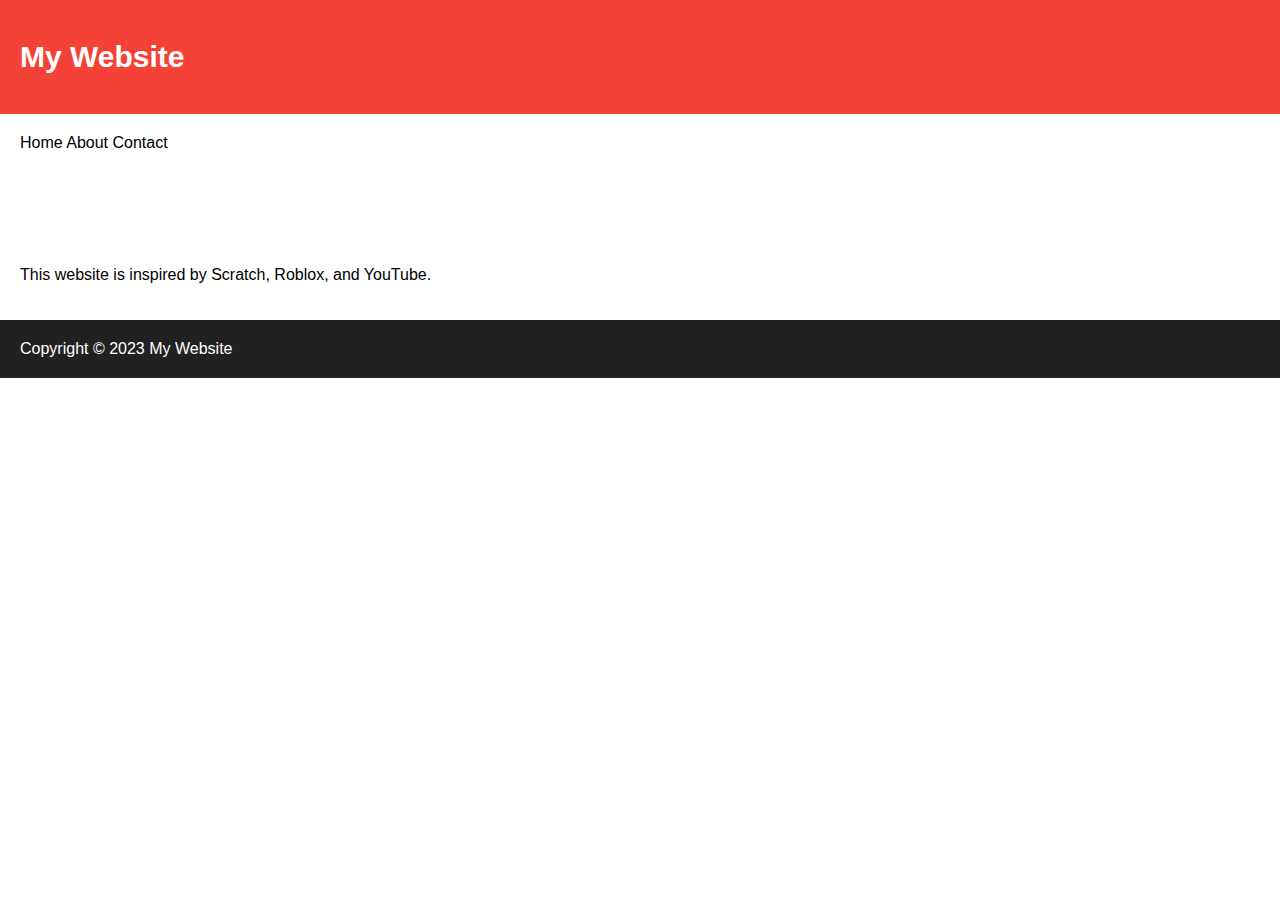
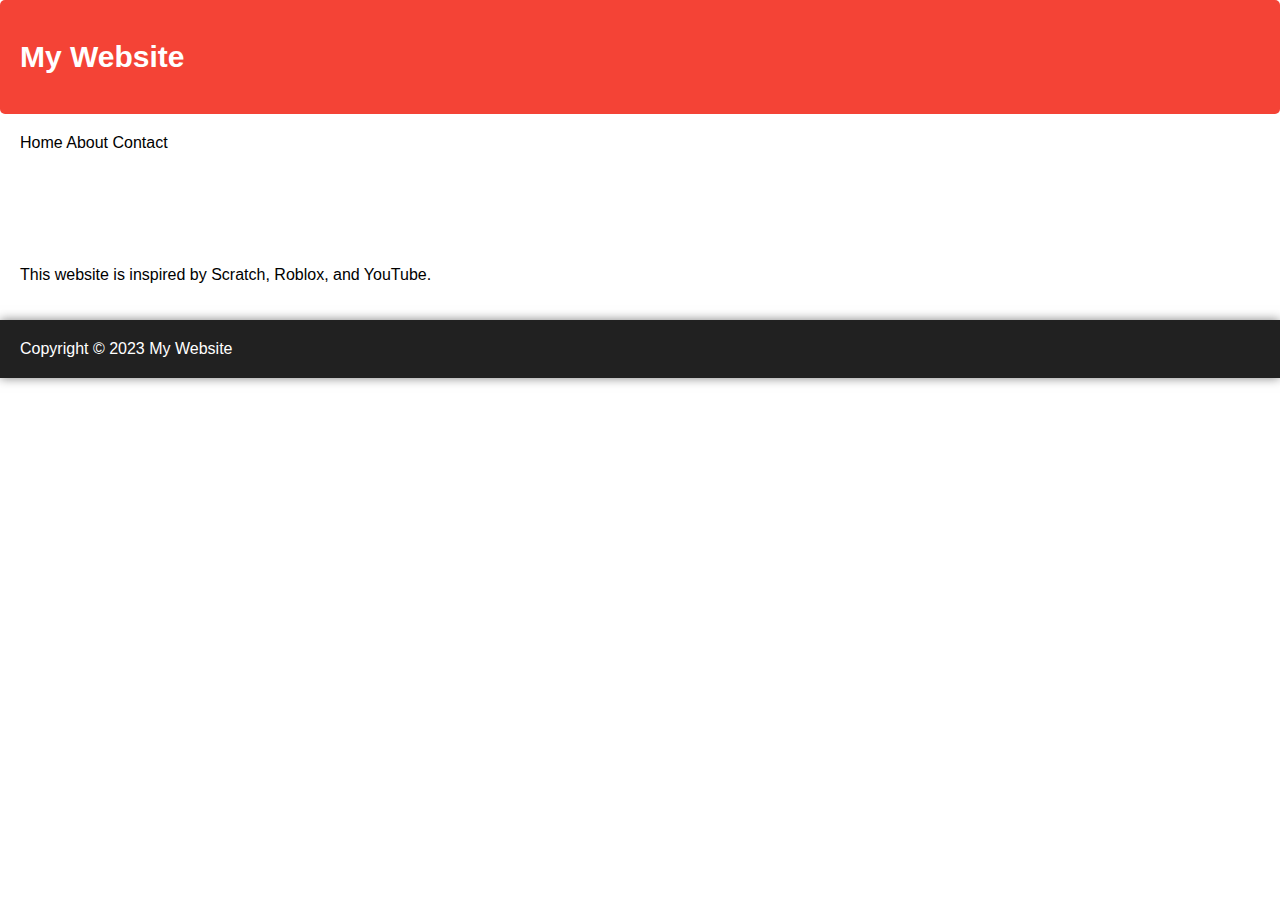
